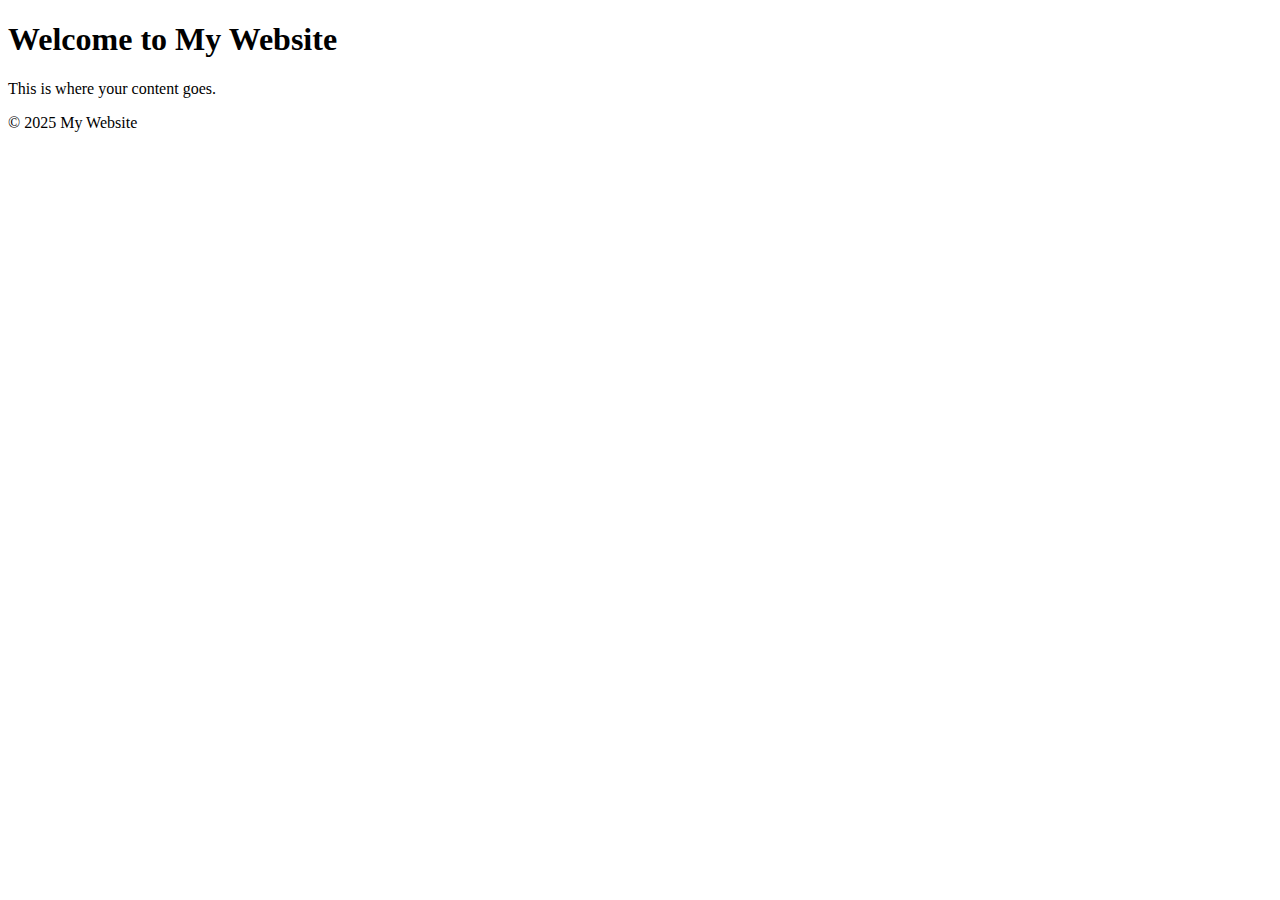
==== index.html @ a4395a50 "Create index.html" ====
<!DOCTYPE html>
<html lang="en">
<head>
    <meta charset="UTF-8">
    <meta name="viewport" content="width=device-width, initial-scale=1.0">
    <title>My Website</title>
    <link rel="stylesheet" href="styles.css">
</head>
<body>
    <header>
        <h1>Welcome to My Website</h1>
    </header>
    <main>
        <p>This is where your content goes.</p>
    </main>
    <footer>
        <p>© 2025 My Website</p>
    </footer>
    <script src="script.js"></script>
</body>
</html>
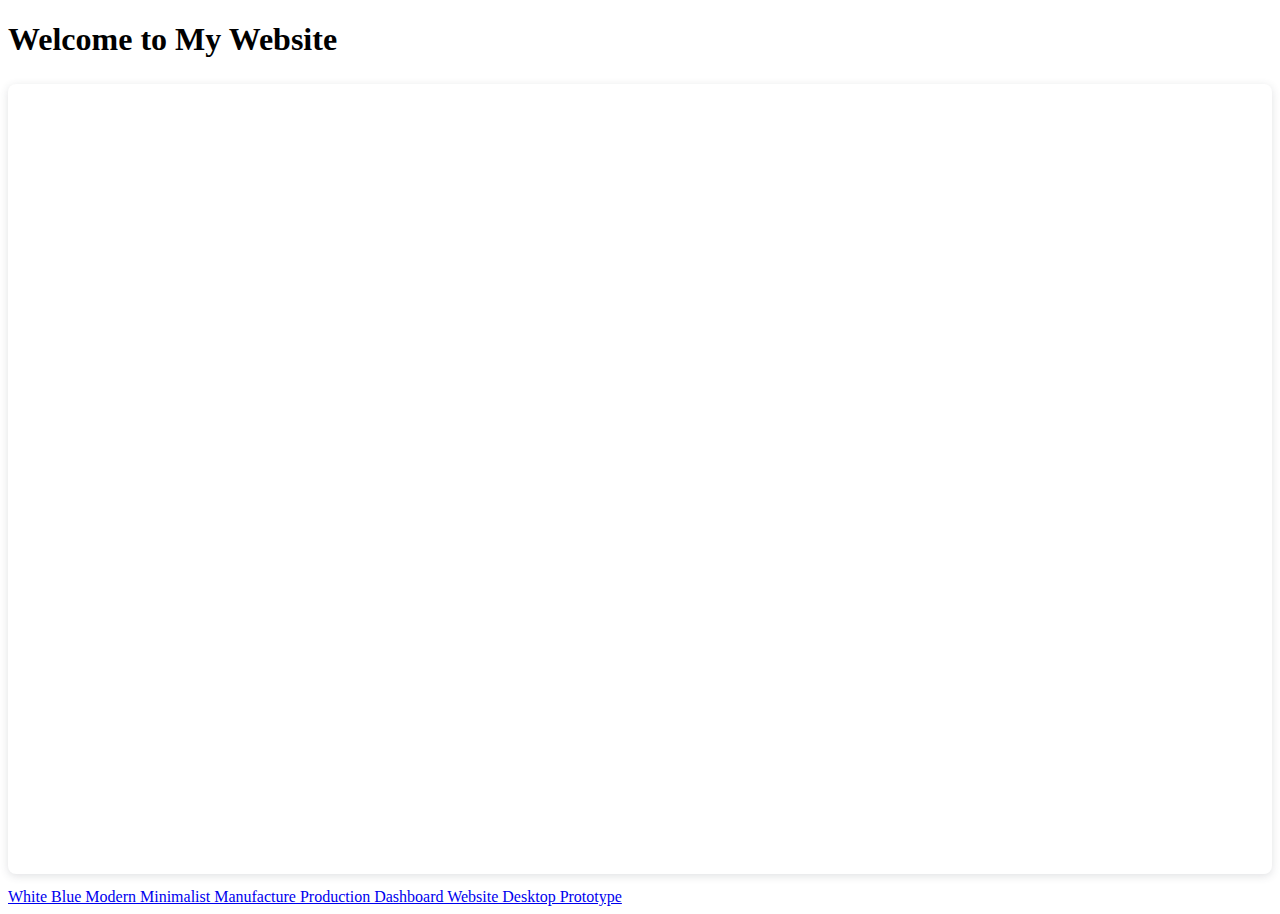
==== commit 5d2eb78a: "Update index.html" ====
--- a/index.html
+++ b/index.html
@@ -3,19 +3,20 @@
 <head>
     <meta charset="UTF-8">
     <meta name="viewport" content="width=device-width, initial-scale=1.0">
-    <title>My Website</title>
-    <link rel="stylesheet" href="styles.css">
+    <title>Canva Embed Example</title>
 </head>
 <body>
     <header>
         <h1>Welcome to My Website</h1>
     </header>
     <main>
-        <p>This is where your content goes.</p>
+        <!-- Canva Embed Starts Here -->
+        <div style="position: relative; width: 100%; height: 0; padding-top: 62.5000%; padding-bottom: 0; box-shadow: 0 2px 8px 0 rgba(63,69,81,0.16); margin-top: 1.6em; margin-bottom: 0.9em; overflow: hidden; border-radius: 8px; will-change: transform;">
+            <iframe loading="lazy" style="position: absolute; width: 100%; height: 100%; top: 0; left: 0; border: none; padding: 0; margin: 0;" src="https://www.canva.com/design/DAGc8rMLm4o/52h2BwH7bLYpospaH7RyiQ/view?embed" allowfullscreen="allowfullscreen" allow="fullscreen">
+            </iframe>
+        </div>
+        <a href="https://www.canva.com/design/DAGc8rMLm4o/52h2BwH7bLYpospaH7RyiQ/view?utm_content=DAGc8rMLm4o&amp;utm_campaign=designshare&amp;utm_medium=embeds&amp;utm_source=link" target="_blank" rel="noopener">White Blue Modern Minimalist Manufacture Production Dashboard Website Desktop Prototype</a>
+        <!-- Canva Embed Ends Here -->
     </main>
-    <footer>
-        <p>© 2025 My Website</p>
-    </footer>
-    <script src="script.js"></script>
 </body>
 </html>
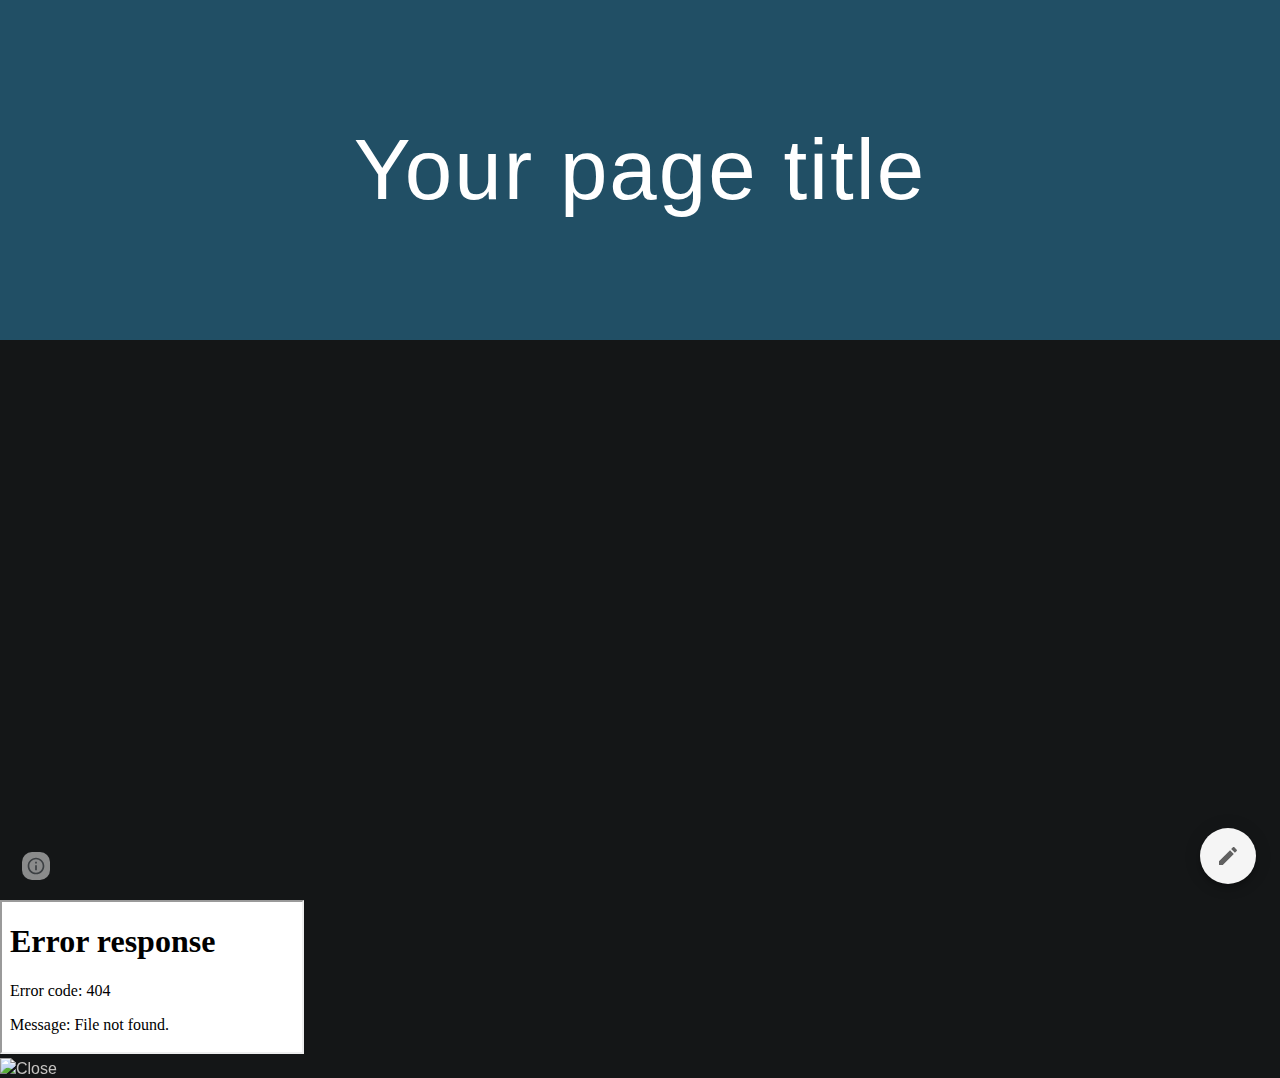
==== commit 50bda7aa: "Add files via upload" ====
--- a/index.html
+++ b/index.html
@@ -1,22 +1,363 @@
 <!DOCTYPE html>
-<html lang="en">
-<head>
-    <meta charset="UTF-8">
-    <meta name="viewport" content="width=device-width, initial-scale=1.0">
-    <title>Canva Embed Example</title>
-</head>
-<body>
-    <header>
-        <h1>Welcome to My Website</h1>
-    </header>
-    <main>
-        <!-- Canva Embed Starts Here -->
-        <div style="position: relative; width: 100%; height: 0; padding-top: 62.5000%; padding-bottom: 0; box-shadow: 0 2px 8px 0 rgba(63,69,81,0.16); margin-top: 1.6em; margin-bottom: 0.9em; overflow: hidden; border-radius: 8px; will-change: transform;">
-            <iframe loading="lazy" style="position: absolute; width: 100%; height: 100%; top: 0; left: 0; border: none; padding: 0; margin: 0;" src="https://www.canva.com/design/DAGc8rMLm4o/52h2BwH7bLYpospaH7RyiQ/view?embed" allowfullscreen="allowfullscreen" allow="fullscreen">
-            </iframe>
-        </div>
-        <a href="https://www.canva.com/design/DAGc8rMLm4o/52h2BwH7bLYpospaH7RyiQ/view?utm_content=DAGc8rMLm4o&amp;utm_campaign=designshare&amp;utm_medium=embeds&amp;utm_source=link" target="_blank" rel="noopener">White Blue Modern Minimalist Manufacture Production Dashboard Website Desktop Prototype</a>
-        <!-- Canva Embed Ends Here -->
-    </main>
-</body>
-</html>
+<!-- saved from url=(0046)https://sites.google.com/view/bactrotrack/home -->
+<html lang="en-GB" itemscope="" itemtype="http://schema.org/WebPage" data-darkreader-mode="dynamic" data-darkreader-scheme="dark" style="--tts-highlight-color: #ffff0066; --tts-underline-color: #ff4000fe;"><head><meta http-equiv="Content-Type" content="text/html; charset=UTF-8"><style class="darkreader darkreader--fallback" media="screen"></style><style class="darkreader darkreader--text" media="screen"></style><style class="darkreader darkreader--invert" media="screen">.jfk-bubble.gtx-bubble, .captcheck_answer_label > input + img, span#closed_text > img[src^="https://www.gstatic.com/images/branding/googlelogo"], span[data-href^="https://www.hcaptcha.com/"] > #icon, img.Wirisformula {
+    filter: invert(100%) hue-rotate(180deg) brightness(85%) contrast(90%) !important;
+}</style><style class="darkreader darkreader--inline" media="screen">[data-darkreader-inline-bgcolor] {
+  background-color: var(--darkreader-inline-bgcolor) !important;
+}
+[data-darkreader-inline-bgimage] {
+  background-image: var(--darkreader-inline-bgimage) !important;
+}
+[data-darkreader-inline-border] {
+  border-color: var(--darkreader-inline-border) !important;
+}
+[data-darkreader-inline-border-bottom] {
+  border-bottom-color: var(--darkreader-inline-border-bottom) !important;
+}
+[data-darkreader-inline-border-left] {
+  border-left-color: var(--darkreader-inline-border-left) !important;
+}
+[data-darkreader-inline-border-right] {
+  border-right-color: var(--darkreader-inline-border-right) !important;
+}
+[data-darkreader-inline-border-top] {
+  border-top-color: var(--darkreader-inline-border-top) !important;
+}
+[data-darkreader-inline-boxshadow] {
+  box-shadow: var(--darkreader-inline-boxshadow) !important;
+}
+[data-darkreader-inline-color] {
+  color: var(--darkreader-inline-color) !important;
+}
+[data-darkreader-inline-fill] {
+  fill: var(--darkreader-inline-fill) !important;
+}
+[data-darkreader-inline-stroke] {
+  stroke: var(--darkreader-inline-stroke) !important;
+}
+[data-darkreader-inline-outline] {
+  outline-color: var(--darkreader-inline-outline) !important;
+}
+[data-darkreader-inline-stopcolor] {
+  stop-color: var(--darkreader-inline-stopcolor) !important;
+}
+[data-darkreader-inline-bg] {
+  background: var(--darkreader-inline-bg) !important;
+}
+[data-darkreader-inline-invert] {
+    filter: invert(100%) hue-rotate(180deg);
+}</style><style class="darkreader darkreader--variables" media="screen">:root {
+   --darkreader-neutral-background: #141617;
+   --darkreader-neutral-text: #c5c3c1;
+   --darkreader-selection-background: #004191;
+   --darkreader-selection-text: #c5c3c1;
+}</style><style class="darkreader darkreader--root-vars" media="screen"></style><style class="darkreader darkreader--user-agent" media="screen">@layer {
+html {
+    background-color: #141617 !important;
+}
+html {
+    color-scheme: dark !important;
+}
+iframe {
+    color-scheme: dark !important;
+}
+html, body {
+    background-color: #141617;
+}
+html, body {
+    border-color: #625b50;
+    color: #c5c3c1;
+}
+a {
+    color: #2b7bd9;
+}
+table {
+    border-color: #474d50;
+}
+mark {
+    color: #c5c3c1;
+}
+::placeholder {
+    color: #979189;
+}
+input:-webkit-autofill,
+textarea:-webkit-autofill,
+select:-webkit-autofill {
+    background-color: #363a00 !important;
+    color: #c5c3c1 !important;
+}
+* {
+    scrollbar-color: #3b3f41 #1b1e1f;
+}
+::selection {
+    background-color: #004191 !important;
+    color: #c5c3c1 !important;
+}
+::-moz-selection {
+    background-color: #004191 !important;
+    color: #c5c3c1 !important;
+}
+}</style><script src="./Home_files/cb=gapi.loaded_0" nonce="" async=""></script><script nonce="">var DOCS_timing={}; DOCS_timing['sl']=new Date().getTime();</script><script nonce="">function _DumpException(e) {throw e;}</script><script data-id="_gd" nonce="">window.WIZ_global_data = {"K1cgmc":"%.@.[null,null,null,[null,1,[1737457175,908734000]],null,0]]","nQyAE":{}};</script><script nonce="">_docs_flag_initialData={"atari-emtpr":false,"atari-eibrm":false,"docs-text-elei":false,"docs-text-usc":true,"atari-bae":false,"docs-text-etsrdpn":false,"docs-text-etsrds":false,"docs-text-endes":false,"docs-text-escpv":true,"docs-text-ecfs":false,"docs-text-edctzs":true,"docs-text-eetxpc":false,"docs-text-eetxp":false,"docs-text-ettctvs":false,"docs-text-ettts":true,"docs-text-escoubs":false,"docs-text-escivs":false,"docs-text-escitrbs":false,"docs-text-ecgvd":false,"docs-text-esbbcts":true,"docs-text-ecvdis":false,"docs-text-elaiabbs":false,"docs-text-eiosmc":false,"docs-text-etb":false,"docs-text-esbefr":false,"docs-text-ipi":false,"docs-etshc":false,"docs-text-tbcb":2.0E7,"docs-efsmsdl":false,"docs-text-etof":false,"docs-text-ehlb":false,"docs-text-epa":true,"docs-text-dwit":false,"docs-text-elawp":false,"docs-eec":false,"docs-ecot":"","docs-text-eusgb":false,"docs-sup":"","umss":false,"docs-dli":false,"docs-liap":"/logImpressions","ilcm":{"eui":"AHKXmL1K7WH6oRpwx0QJb7pIufkXdBkJzbmn__ZrX9h2o1RMPTDygxaShKyQljGiyUlF0FudtOQk","je":1,"sstu":1737574475628323,"si":"CKT-j6uJiosDFXVMqwIdO5MDHg","gsc":null,"ei":[5703839,5704621,5706832,5706836,5707711,5737784,5737800,5738513,5738529,5740798,5740814,5743108,5743124,5747267,5748013,5748029,5752678,5752694,5753313,5753329,5754213,5754229,5758807,5758823,5762243,5762259,5764252,5764268,5765535,5765551,5766761,5766777,5767835,5767851,5773662,5773678,5774331,5774347,5774836,5774852,5776501,5776517,5784931,5784947,5784951,5784967,5791766,5791782,5798980,5798996,14101306,14101502,14101510,14101534,49375314,49375322,49472063,49472071,49622823,49622831,49623173,49623181,49643568,49643576,49644015,49644023,49769337,49769345,49822921,49822929,49823164,49823172,49833462,49833470,49842855,49842863,49924706,49924714,50266222,50266230,50273528,50273536,50297076,50297084,50297426,50297434,50529103,50529111,50561343,50561351,50586962,50586970,70971256,70971264,71035517,71035525,71038255,71038263,71079938,71079946,71085241,71085249,71185170,71185178,71197826,71197834,71238946,71238954,71289146,71289154,71387889,71387897,71411982,71411990,71429507,71429515,71478200,71478208,71478589,71478597,71528417,71528425,71528597,71528605,71530083,71530091,71536699,71536707,71544834,71544842,71545513,71545521,71546425,71546433,71561541,71561549,71573870,71573878,71628154,71628162,71642103,71642111,71652641,71652840,71652848,71658040,71658048,71659813,71659821,71667898,71667906,71689860,71689868,71720760,71721087,71721095,71733083,71733091,71798420,71798436,71798440,71798456,71882106,71882114,71897827,71897835,71960540,71960548,71961126,71961134,94353368,94353376,94390153,94390161,94413607,94413615,94434257,94434265,94502654,94502662,94507744,94507752,94545004,94545012,94597639,94597647,94624865,94624873,94630911,94661802,94661810,94684872,94684880,94692298,94692306,94784571,94784579,94818995,94819000,94819049,94819054,94819459,94819464,94875009,94875017,94904089,94904097,94929210,94929218,94942490,94942498,95065889,95065897,95086191,95086199,95087186,95087194,95087227,95087235,95112873,95112881,95118561,95118569,95135933,95135941,95182369,95182375,95234185,95234871,95234879,95251262,95251270,95270945,95270953,95314802,95314810,95317975,99237681,99237689,99247596,99247604,99265946,99265954,99310979,99310987,99338440,99338448,99368792,99368800,99402331,99402339,99404818,99452336,99452344,99460069,101442805,101442813,101446888,101446896,101488582,101488590,101488823,101488831,101489187,101489195,101519280,101519288,101543430,101543438,101562406,101562414,101617516,101617524,101687117,101687125,101701489,101701497,101705087,101708583,101708591,101754342,101754350,101783430,101783446,101801098,101801106,101875084,101875092,101922739,101922747,101922880,101922888,101939057,101939065,102083074,102083082,102146090,102146095,102385596],"crc":0,"cvi":[]},"docs-ccdil":false,"docs-eil":true,"info_params":{"token":"AHL0AtL8oV0058UHUyOSnK6mNdSiF0GjFA:1737574475562"},"buildLabel":"editors.sites-viewer-frontend_20250114.02_p1","docs-show_debug_info":false,"atari-jefp":"/_/view/jserror","docs-jern":"view","atari-rhpp":"/_/view","docs-ecuach":false,"docs-cclt":2033,"docs-ecci":true,"docs-esi":false,"docs-eatsd":false,"docs-efypr":true,"docs-eyprp":true,"docs-li":"","docs-trgthnt":"","docs-etmhn":false,"docs-thnt":"","docs-hbt":[],"docs-hdet":["nMX17M8pQ0kLUkpsP190WPbQDRJQ","17hED8kG50kLUkpsP190TThQn3DA","BDNZR4PXx0kLUkpsP190SJtNPkYt","Etj5wJCQk0kLUkpsP190NwiL8UMa","xCLbbDUPA0kLUkpsP190XkGJiPUm","2NUkoZehW0kLUkpsP190UUNLiXW9","yuvYtd5590kLUkpsP190Qya5K4UR","ZH4rzt2uk0kLUkpsP190UDkF5Bkq","uQUQhn57A0kLUkpsP190WHoihP41","93w8zoRF70kLUkpsP190TxXbtSeV","fAPatjr1X0kLUkpsP190SaRjNRjw","T4vgqqjK70kLUkpsP190ScPehgAW","JyFR2tYWZ0kLUkpsP190Rn3HzkxT","ufXj7vmeJ0kLUkpsP190QURhvJn2","KFks7UeZ30kLUkpsP190UUMR6cvh","LcTa6EjeC0kLUkpsP190RKgvW5qi","s3UFcjGjt0kLUkpsP190Z45ftWRr","o99ewBQXy0kLUkpsP190Nq2qr6tf","PHVyy5uSS0kLUkpsP190SUsYo8gQ","yZn21akid0iSFTCbiEB0WPiGEST3","h2TtqzmQF0kLUkpsP190YPJiQt7p","MZi9vb5UC0kLUkpsP190ReUhvVjy","dSR6SPjB80kLUkpsP190Y3xHa9qA","Bz6B7VmLu0kLUkpsP190W3FeobP7","AiLoubzsd0kLUkpsP190XtYNPgYT","2J3DVQoVh0kLUkpsP190R5wShSrC","MLmbZasLS0kLUkpsP190YHf6Zjsf","N5u4VeWhx0iSFTCbiEB0VUTNdX6g","XM16tjwrD0iSFTCbiEB0NfzvTeuU","ybYTJk1eD0iSFTCbiEB0QV4rkzSF","TgXar1TSG0iSFTCbiEB0SsXMaKuP","JYfGDkExa0iSFTCbiEB0TTQnEDtH","2i9JBUZ3w0iSFTCbiEB0RytbUoNq","NsVnd81bW0iSFTCbiEB0RhcXEK9M","rTQirATnb0iSFTCbiEB0W5cPcA7D","wNyww2Syr0iSFTCbiEB0Pzsbemba","DVdpfbqGj0iSFTCbiEB0RP4dMdFg","WKN3dsuG20iSFTCbiEB0NtEYhMK7","S5iPRteXX0iSFTCbiEB0YkMazE6h","6hmou1AcB0iSFTCbiEB0R9rZWXdz","wvo4NcLUj0iSFTCbiEB0Tt7mcVxE","HWuSeN2AB0iSFTCbiEB0PoBwHT2F","rTcCMw3BM0mHq3jmV6o0RHeAExRK","HUYzfGVRa0mHq3jmV6o0Uxe2caXK","1XYMmM1Cu0mHq3jmV6o0Z3pEi8xm","xHhMJiXiV0mHq3jmV6o0WB8WinyM","xwSFpxEiU0mHq3jmV6o0PcnvcKmd","4MBkBg26q0mHq3jmV6o0QeKPRMpY","y5g8iW2T80mHq3jmV6o0Nr8SAj4C","W9YRKy3Lb0iSFTCbiEB0Xfs1EfPr","Ed3nhrN8D0iSFTCbiEB0RN4bJ53y","zxDKY7PC10iSFTCbiEB0UDYPJwDZ","bhEyDmbwi0mHq3jmV6o0TngCF1v2","6rKYZ6uHA0mHq3jmV6o0TeDZjgB8","71Deousgx0mHq3jmV6o0WXBQiyzi","P55v8p4Lk0mHq3jmV6o0VjggjHMV","6nr31z9Wv0mERqSGkGf0VhuvAXWC","RLHeYNm410mERqSGkGf0Y817EUFK","vmx68XtfJ0mERqSGkGf0RCUBfsQr","687J7yD1q0mERqSGkGf0RVmMYHo1","qwhWQy8Zi0mERqSGkGf0W2tdypUF","wF8Sk241e0mERqSGkGf0YNtN6gpV","ijUhdx2QN0mERqSGkGf0TSD26iBJ","3iBLaMnuG0mERqSGkGf0VdY8XuLS","cFR77YEGo0iSFTCbiEB0PcMDWjX2","evUYuNCS80mERqSGkGf0Psi8j3Dw","soWncRV7C0mERqSGkGf0PZheXrWA","TvjoiCaar0mERqSGkGf0S9qS5adj","txL54xWLC0mERqSGkGf0XoEGTvCu","ffZmMGtYT0suK1NZr2K0QUxSzEMN","NagbcZWyB0suK1NZr2K0SJmfmJ3n","KMcLKvubv0suK1NZr2K0PLMUJ7zr","pwLDucJZU0ezFcgqx310NgtmYpbV","TCKDVQ6J0Bn3gbW4AcZC0PQKypCa","Z7vabQzZ0Bn3gbW4AcZC0TfvmSab","UUNcLtsso0mERqSGkGf0Uwg2tMZa"],"docs-hunds":false,"docs-hae":"PROD","docs-ehn":false}; _docs_flag_cek= null ; if (window['DOCS_timing']) {DOCS_timing['ifdld']=new Date().getTime();}</script><meta name="viewport" content="width=device-width, initial-scale=1"><meta http-equiv="X-UA-Compatible" content="IE=edge"><meta name="referrer" content="strict-origin-when-cross-origin"><link rel="icon" href="https://ssl.gstatic.com/atari/images/public/favicon.ico"><meta property="og:title" content="Home"><meta property="og:type" content="website"><meta property="og:url" content="https://sites.google.com/view/bactrotrack/home"><meta property="og:description" content="
+"><meta itemprop="name" content="Home"><meta itemprop="description" content="
+"><meta itemprop="url" content="https://sites.google.com/view/bactrotrack/home"><link href="./Home_files/css" rel="stylesheet" nonce=""><link href="./Home_files/css(1)" rel="stylesheet" nonce=""><link rel="stylesheet" href="./Home_files/rs=AGEqA5ksf9XkVDiGyb0pOOVs73UIesC7iw" data-id="_cl" nonce=""><style class="darkreader darkreader--cors" media="screen">.VIpgJd-TzA9Ye-eEGnhe{position:relative;display:-moz-inline-box;display:inline-block}* html .VIpgJd-TzA9Ye-eEGnhe{display:inline}*:first-child+html .VIpgJd-TzA9Ye-eEGnhe{display:inline}article,aside,details,figcaption,figure,footer,header,hgroup,main,nav,section,summary{display:block}audio,canvas,video{display:inline-block}audio:not([controls]){display:none;height:0}[hidden]{display:none}html{font-family:sans-serif;-ms-text-size-adjust:100%;-webkit-text-size-adjust:100%}body{margin:0}a:focus{outline:thin dotted}a:active,a:hover{outline:0}h1{font-size:2em;margin:.67em 0}abbr[title]{border-bottom:1px dotted}b,strong{font-weight:bold}dfn{font-style:italic}hr{box-sizing:content-box;height:0}mark{background:#ff0;color:#000}code,kbd,pre,samp{font-family:monospace,serif;font-size:1em}pre{white-space:pre-wrap}q{quotes:"\201C" "\201D" "\2018" "\2019"}small{font-size:80%}sub,sup{font-size:75%;line-height:0;position:relative;vertical-align:baseline}sup{top:-.5em}sub{bottom:-.25em}img{border:0}svg:not(:root){overflow:hidden}figure{margin:0}fieldset{border:1px solid #c0c0c0;margin:0 2px;padding:.35em .625em .75em}legend{border:0;padding:0}button,input,select,textarea{font-family:inherit;font-size:100%;margin:0}button,input{line-height:normal}button,select{text-transform:none}button,html input[type="button"],input[type="reset"],input[type="submit"]{-webkit-appearance:button;cursor:pointer}button[disabled],html input[disabled]{cursor:default}input[type="checkbox"],input[type="radio"]{box-sizing:border-box;padding:0}input[type="search"]{-webkit-appearance:textfield;box-sizing:content-box}input[type="search"]::-webkit-search-cancel-button,input[type="search"]::-webkit-search-decoration{-webkit-appearance:none}button::-moz-focus-inner,input::-moz-focus-inner{border:0;padding:0}textarea{overflow:auto;vertical-align:top}table{border-collapse:collapse;border-spacing:0}group,row,tile{display:block}.XKSfm-Sx9Kwc,.XKSfm-Sx9Kwc-xJ5Hnf{z-index:110}.haDzEe{--gm3-dialog-z-index:5000!important}html{height:100%}body{height:100%;padding:0}.fktJzd *,.fktJzd *:before,.fktJzd *:after{-webkit-box-sizing:border-box;-webkit-box-sizing:border-box;box-sizing:border-box}.LS81yb,.oKdM2c{width:100%;margin-top:0;margin-bottom:0;max-width:1280px;*zoom:1}.LS81yb{padding-left:5px;padding-right:5px}.JNdkSc,.jXK9ad,.oaCj6d{-webkit-box-sizing:border-box;box-sizing:border-box;display:inline-block;padding-left:0;padding-right:0;position:relative;vertical-align:top;width:100%}.jXK9ad-SmKAyb{width:100%}.vB4mjb{-webkit-box-align:center;-webkit-align-items:center;align-items:center;height:64px;display:-webkit-box;display:-webkit-flex;display:flex;-webkit-box-pack:center;-webkit-justify-content:center;justify-content:center;padding:0 12px;width:100%}.jCzMm{overflow:hidden;overflow-wrap:break-word}@media only screen and (max-width:479px){.vB4mjb{height:48px;padding:0 6px}.vB4mjb.phf0q{-webkit-box-orient:vertical;-webkit-box-direction:normal;-webkit-flex-direction:column;flex-direction:column;height:96px}.jCzMm{margin-top:4px;margin-bottom:12px;overflow:hidden;text-align:center;text-overflow:ellipsis;white-space:nowrap;width:100%}.vKRmoe{margin-bottom:8px}.vB4mjb .vKRmoe{padding-left:0}}.vKRmoe{display:-webkit-box;display:-webkit-flex;display:flex;padding-left:23px}.cc0d9d{-webkit-box-flex:0;-webkit-flex:0;flex:0;position:relative;margin-top:10px;display:-webkit-box;display:-webkit-flex;display:flex;-webkit-box-orient:horizontal;-webkit-box-direction:normal;-webkit-flex-direction:row;flex-direction:row;-webkit-box-pack:center;-webkit-justify-content:center;justify-content:center;-webkit-box-align:center;-webkit-align-items:center;align-items:center}.ZbQFKd{height:10px;width:10px;margin:0 4px;background-color:rgb(189,193,198);border-radius:50%;display:inline-block;-webkit-transition:background-color .6s ease,width .4s ease-in-out,height .4s ease-in-out;transition:background-color .6s ease,width .4s ease-in-out,height .4s ease-in-out}.ZbQFKd.iBBDgd{height:0;width:0;margin:0}.ZbQFKd.qIwn1b{height:8px;width:8px}.ZbQFKd.kshb5{height:6px;width:6px}.dVFkob{-webkit-box-flex:0;-webkit-flex:0 1 1.2em;flex:0 1 1.2em;height:1.2em;overflow:hidden;padding:0 8px;text-align:center;display:-webkit-box;display:-webkit-flex;display:flex;-webkit-box-pack:center;-webkit-justify-content:center;justify-content:center;-webkit-box-orient:vertical;-webkit-box-direction:normal;-webkit-flex-direction:column;flex-direction:column;margin-top:10px;position:relative;font-size:9pt}.Ecdcnc{overflow:hidden;position:relative;text-overflow:ellipsis;white-space:nowrap}.L6cTce{display:none!important}::-webkit-scrollbar{height:16px;overflow:visible;width:16px}::-webkit-scrollbar-button{height:0;width:0}::-webkit-scrollbar-track{background-clip:padding-box;border:solid transparent;border-width:0 0 0 4px}::-webkit-scrollbar-track:horizontal{border-width:4px 0 0}::-webkit-scrollbar-track:hover{background-color:rgba(0,0,0,.05);-webkit-box-shadow:inset 1px 0 0 rgba(0,0,0,.1);box-shadow:inset 1px 0 0 rgba(0,0,0,.1)}::-webkit-scrollbar-track:horizontal:hover{-webkit-box-shadow:inset 0 1px 0 rgba(0,0,0,.1);box-shadow:inset 0 1px 0 rgba(0,0,0,.1)}::-webkit-scrollbar-track:active{background-color:rgba(0,0,0,.05);-webkit-box-shadow:inset 1px 0 0 rgba(0,0,0,.14),inset -1px 0 0 rgba(0,0,0,.07);box-shadow:inset 1px 0 0 rgba(0,0,0,.14),inset -1px 0 0 rgba(0,0,0,.07)}::-webkit-scrollbar-track:horizontal:active{-webkit-box-shadow:inset 0 1px 0 rgba(0,0,0,.14),inset 0 -1px 0 rgba(0,0,0,.07);box-shadow:inset 0 1px 0 rgba(0,0,0,.14),inset 0 -1px 0 rgba(0,0,0,.07)}.tk3N6e-qrhCuc-to915::-webkit-scrollbar-track:hover{background-color:rgba(255,255,255,.1);-webkit-box-shadow:inset 1px 0 0 rgba(255,255,255,.2);box-shadow:inset 1px 0 0 rgba(255,255,255,.2)}.tk3N6e-qrhCuc-to915::-webkit-scrollbar-track:horizontal:hover{-webkit-box-shadow:inset 0 1px 0 rgba(255,255,255,.2);box-shadow:inset 0 1px 0 rgba(255,255,255,.2)}.tk3N6e-qrhCuc-to915::-webkit-scrollbar-track:active{background-color:rgba(255,255,255,.1);-webkit-box-shadow:inset 1px 0 0 rgba(255,255,255,.25),inset -1px 0 0 rgba(255,255,255,.15);box-shadow:inset 1px 0 0 rgba(255,255,255,.25),inset -1px 0 0 rgba(255,255,255,.15)}.tk3N6e-qrhCuc-to915::-webkit-scrollbar-track:horizontal:active{-webkit-box-shadow:inset 0 1px 0 rgba(255,255,255,.25),inset 0 -1px 0 rgba(255,255,255,.15);box-shadow:inset 0 1px 0 rgba(255,255,255,.25),inset 0 -1px 0 rgba(255,255,255,.15)}::-webkit-scrollbar-thumb{background-color:rgba(0,0,0,.2);background-clip:padding-box;border:solid transparent;border-width:1px 1px 1px 6px;min-height:28px;padding:100px 0 0;-webkit-box-shadow:inset 1px 1px 0 rgba(0,0,0,.1),inset 0 -1px 0 rgba(0,0,0,.07);box-shadow:inset 1px 1px 0 rgba(0,0,0,.1),inset 0 -1px 0 rgba(0,0,0,.07)}::-webkit-scrollbar-thumb:horizontal{border-width:6px 1px 1px;padding:0 0 0 100px;-webkit-box-shadow:inset 1px 1px 0 rgba(0,0,0,.1),inset -1px 0 0 rgba(0,0,0,.07);box-shadow:inset 1px 1px 0 rgba(0,0,0,.1),inset -1px 0 0 rgba(0,0,0,.07)}::-webkit-scrollbar-thumb:hover{background-color:rgba(0,0,0,.4);-webkit-box-shadow:inset 1px 1px 1px rgba(0,0,0,.25);box-shadow:inset 1px 1px 1px rgba(0,0,0,.25)}::-webkit-scrollbar-thumb:active{background-color:rgba(0,0,0,.5);-webkit-box-shadow:inset 1px 1px 3px rgba(0,0,0,.35);box-shadow:inset 1px 1px 3px rgba(0,0,0,.35)}.tk3N6e-qrhCuc-to915::-webkit-scrollbar-thumb{background-color:rgba(255,255,255,.3);-webkit-box-shadow:inset 1px 1px 0 rgba(255,255,255,.15),inset 0 -1px 0 rgba(255,255,255,.1);box-shadow:inset 1px 1px 0 rgba(255,255,255,.15),inset 0 -1px 0 rgba(255,255,255,.1)}.tk3N6e-qrhCuc-to915::-webkit-scrollbar-thumb:horizontal{-webkit-box-shadow:inset 1px 1px 0 rgba(255,255,255,.15),inset -1px 0 0 rgba(255,255,255,.1);box-shadow:inset 1px 1px 0 rgba(255,255,255,.15),inset -1px 0 0 rgba(255,255,255,.1)}.tk3N6e-qrhCuc-to915::-webkit-scrollbar-thumb:hover{background-color:rgba(255,255,255,.6);-webkit-box-shadow:inset 1px 1px 1px rgba(255,255,255,.37);box-shadow:inset 1px 1px 1px rgba(255,255,255,.37)}.tk3N6e-qrhCuc-to915::-webkit-scrollbar-thumb:active{background-color:rgba(255,255,255,.75);-webkit-box-shadow:inset 1px 1px 3px rgba(255,255,255,.5);box-shadow:inset 1px 1px 3px rgba(255,255,255,.5)}.tk3N6e-qrhCuc-xTH6G::-webkit-scrollbar-track{border-width:0 1px 0 6px}.tk3N6e-qrhCuc-xTH6G::-webkit-scrollbar-track:horizontal{border-width:6px 0 1px}.tk3N6e-qrhCuc-xTH6G::-webkit-scrollbar-track:hover{background-color:rgba(0,0,0,.035);-webkit-box-shadow:inset 1px 1px 0 rgba(0,0,0,.14),inset -1px -1px 0 rgba(0,0,0,.07);box-shadow:inset 1px 1px 0 rgba(0,0,0,.14),inset -1px -1px 0 rgba(0,0,0,.07)}.tk3N6e-qrhCuc-xTH6G.tk3N6e-qrhCuc-to915::-webkit-scrollbar-track:hover{background-color:rgba(255,255,255,.07);-webkit-box-shadow:inset 1px 1px 0 rgba(255,255,255,.25),inset -1px -1px 0 rgba(255,255,255,.15);box-shadow:inset 1px 1px 0 rgba(255,255,255,.25),inset -1px -1px 0 rgba(255,255,255,.15)}.tk3N6e-qrhCuc-xTH6G::-webkit-scrollbar-thumb{border-width:0 1px 0 6px}.tk3N6e-qrhCuc-xTH6G::-webkit-scrollbar-thumb:horizontal{border-width:6px 0 1px}::-webkit-scrollbar-corner{background:transparent}body::-webkit-scrollbar-track-piece{background-clip:padding-box;background-color:#f5f5f5;border:solid #fff;border-width:0 0 0 3px;-webkit-box-shadow:inset 1px 0 0 rgba(0,0,0,.14),inset -1px 0 0 rgba(0,0,0,.07);box-shadow:inset 1px 0 0 rgba(0,0,0,.14),inset -1px 0 0 rgba(0,0,0,.07)}body::-webkit-scrollbar-track-piece:horizontal{border-width:3px 0 0;-webkit-box-shadow:inset 0 1px 0 rgba(0,0,0,.14),inset 0 -1px 0 rgba(0,0,0,.07);box-shadow:inset 0 1px 0 rgba(0,0,0,.14),inset 0 -1px 0 rgba(0,0,0,.07)}body::-webkit-scrollbar-thumb{border-width:1px 1px 1px 5px}body::-webkit-scrollbar-thumb:horizontal{border-width:5px 1px 1px}body::-webkit-scrollbar-corner{background-clip:padding-box;background-color:#f5f5f5;border:solid #fff;border-width:3px 0 0 3px;-webkit-box-shadow:inset 1px 1px 0 rgba(0,0,0,.14);box-shadow:inset 1px 1px 0 rgba(0,0,0,.14)}html{font-size:16px}ul,ul ul{list-style-type:square}.yaqOZd,.IFuOkc{background-size:cover;display:table;position:relative;table-layout:fixed;width:100%}@media only screen and (max-width:767px){.yaqOZd,.IFuOkc{padding-bottom:0;padding-top:0}}@media only screen and (min-width:768px){.yaqOZd:not(.LB7kq):not(.WxWicb){padding-bottom:1.5rem;padding-top:1.5rem}}.yaqOZd::before,.IFuOkc::before,.IFuOkc::after,.zfr3Q::before,.baZpAe::before{bottom:0;content:"";display:none;left:0;pointer-events:none;position:absolute;right:0;top:0}.nyKByd .IFuOkc::before{background-color:rgb(33,33,33);opacity:0;display:block}.tpmmCb .IFuOkc::before{background-color:rgb(255,255,255);opacity:0;display:block}.IFuOkc{display:table-cell;height:100%;left:0;pointer-events:none;position:absolute;top:0;width:100%}.WFZZBb .jXK9ad{vertical-align:middle}.cJgDec .aw5Odc,.cJgDec .dhtgD:hover,.cJgDec .dhtgD:visited{color:inherit}.LB7kq .aw5Odc,.LB7kq .dhtgD:hover,.LB7kq .dhtgD:visited{color:inherit}.mYVXT{display:table-cell;vertical-align:middle;width:100%}.nku4ae{max-width:1184px;margin:auto}.nku4ae.U5PNae{max-width:752px;margin:auto}.zfr3Q{-webkit-font-variant-ligatures:none;font-variant-ligatures:none;margin:0;outline:none;position:relative}.zfr3Q[dir=rtl]{text-align:right}.TMjjoe:not(.TYR86d){display:block}.qM9fHf{background-color:rgba(0,0,0,.06);font-family:"Source Code Pro","monospace";font-weight:400}.s1gOZb{background-color:rgba(0,0,0,.06);border:1px solid rgba(255,255,255,.12);border-radius:3px;margin:12px 0 0 0;padding:5px}.FVr0A code{font-family:"Source Code Pro","monospace"}.zfr3Q.FVr0A{line-height:1.4;margin:0}.yaqOZd .zfr3Q:first-child,.zfr3Q:first-child,.BKnRcf:first-child,.UVNKR:first-child,.n8H08c .TYR86d:first-child{margin-top:0;padding-top:0}.yaqOZd .aP9Z7e:first-child+.zfr3Q,.aP9Z7e:first-child+.zfr3Q{margin-top:0;padding-top:0}.yaqOZd .aP9Z7e:first-child,.aP9Z7e:first-child{margin-bottom:0}.yaqOZd .zfr3Q:last-child,.zfr3Q:last-child,.BKnRcf:last-child,.UVNKR:last-child,.n8H08c .TYR86d:last-child{margin-bottom:0;padding-bottom:0}.n8H08c{padding-left:20px}.n8H08c,.n8H08c .n8H08c,.n8H08c .TYR86d{margin:6px 0 0 0}.zfr3Q{text-decoration:inherit;color:inherit;font-size:inherit;font-style:inherit;font-weight:inherit}.dhtgD{color:inherit;font-size:inherit;font-style:inherit;font-weight:inherit;text-decoration:underline}.aw5Odc{color:inherit}.dhtgD.rXJpyf,.dhtgD.rXJpyf:hover{color:inherit}a.chg4Jd:focus{outline:0;box-shadow:0 0 0 2px rgb(66,133,244),0 0 0 3px rgba(255,255,255,.8)}a.chg4Jd.HB1eCd-X3SwIb-hSRGPd:focus,a.chg4Jd.HB1eCd-X3SwIb-hSRGPd-di8rgd-KBDgbd:focus{box-shadow:none}a.HB1eCd-X3SwIb-hSRGPd-di8rgd-KBDgbd{padding:2px;margin:-2px}a.HB1eCd-X3SwIb-hSRGPd-di8rgd-KBDgbd:focus{border:1px dashed;padding:1px}a.HB1eCd-X3SwIb-hSRGPd{padding:2px!important;margin:-2px -2px -2px 4px}a.HB1eCd-X3SwIb-hSRGPd:focus{border:1px dashed;padding:1px!important}::-webkit-scrollbar{-webkit-border-radius:100px;background-color:rgba(0,0,0,0);width:9px}::-webkit-scrollbar-thumb{-webkit-border-radius:100px;background:rgba(0,0,0,.2)}::-webkit-scrollbar-thumb:hover{-webkit-border-radius:100px;background:rgba(0,0,0,.35)}::-webkit-scrollbar-thumb:active{-webkit-border-radius:4px;background:rgba(0,0,0,.45)}.Zjiec::before,.YTv4We::before,.j10yRb::before{bottom:0;content:"";display:none;left:0;pointer-events:none;position:absolute;right:0;top:0}.PsKE7e,.I35ICb>a{color:inherit;font-size:inherit;font-style:inherit;font-weight:inherit}.PsKE7e,.I35ICb>a{text-decoration:inherit}.IKA38e{padding-right:12px}.I35ICb{position:relative}.hDrhEe{padding-left:12px;vertical-align:middle}.aJHbb{cursor:pointer;overflow:hidden}.aJHbb:focus{outline:0}.JzO0Vc{width:250px}.jYxBte{list-style-type:none;margin:0;padding:0}.jYxBte ul{list-style-type:none;padding-left:0}.PsKE7e,.aJHbb{display:block;position:relative;text-overflow:ellipsis;white-space:nowrap}.Zjiec{cursor:pointer;position:relative;text-decoration:none;z-index:20}.Zjiec>span{color:inherit;display:block;outline:none;overflow:hidden;position:relative;text-overflow:ellipsis}.YTv4We{color:white;cursor:pointer;height:55px;outline:none;padding:16px 12px;width:48px}.YTv4We::before{height:32px;left:8px;top:12px;width:32px}.j10yRb{bottom:50%;cursor:pointer;display:inline-block;height:24px;left:-36px;outline:none;padding-left:12px;position:absolute;-webkit-transform:translateY(50%);transform:translateY(50%);vertical-align:middle;width:36px}.j10yRb::before{left:12px}.YTv4We.chg4Jd:focus::before,.j10yRb.chg4Jd:focus::before{color:white;display:block;border-style:solid;border-width:1px}.ZXW7w{opacity:.26}.wFCWne{-webkit-transition:-webkit-transform .45s cubic-bezier(.4,0,.2,1);transition:-webkit-transform .45s cubic-bezier(.4,0,.2,1);transition:transform .45s cubic-bezier(.4,0,.2,1);transition:transform .45s cubic-bezier(.4,0,.2,1),-webkit-transform .45s cubic-bezier(.4,0,.2,1);height:24px;width:24px}.hlJH0,.HBu6N,.cLAGQe{-webkit-transition:-webkit-transform .45s cubic-bezier(.4,0,.2,1);transition:-webkit-transform .45s cubic-bezier(.4,0,.2,1);transition:transform .45s cubic-bezier(.4,0,.2,1);transition:transform .45s cubic-bezier(.4,0,.2,1),-webkit-transform .45s cubic-bezier(.4,0,.2,1)}.wFCWne path.HBu6N.o0iVae{-webkit-transition:all 0.45s cubic-bezier(0.4,0,0.2,1),opacity 0.45s 0.45s;transition:all 0.45s cubic-bezier(0.4,0,0.2,1),opacity 0.45s 0.45s}.wFCWne.o0iVae{-webkit-transform:rotate(90deg);transform:rotate(90deg)}.o0iVae .hlJH0{-webkit-transform:rotate(45deg) translate(0,5px);transform:rotate(45deg) translate(0,5px)}.o0iVae .HBu6N{-webkit-transform:rotate(135deg);transform:rotate(135deg);opacity:0}.o0iVae .cLAGQe{-webkit-transform:rotate(135deg) translate(0,-5px);transform:rotate(135deg) translate(0,-5px)}.JzO0Vc{-webkit-transition:left .5s cubic-bezier(0.4,0,0.2,1);transition:left .5s cubic-bezier(0.4,0,0.2,1);-webkit-transition-delay:.125s;transition-delay:.125s;left:-100%;padding-top:56px}.JzO0Vc.jsnVQ{-webkit-transition-delay:0s;transition-delay:0s;-webkit-transition:left .5s cubic-bezier(0.4,0,0.2,1);transition:left .5s cubic-bezier(0.4,0,0.2,1);left:0}.IKA38e{-webkit-transition:left 0s 0.5s,opacity 0.375s 0.125s cubic-bezier(0.4,0,1,1);transition:left 0s 0.5s,opacity 0.375s 0.125s cubic-bezier(0.4,0,1,1);left:-32px;opacity:0;padding-left:36px}.JzO0Vc .IKA38e.r8s4j-R6PoUb{padding-left:36px}.JzO0Vc .IKA38e.r8s4j-ibL1re{padding-left:56px}.JzO0Vc .IKA38e.r8s4j-c5RTEf{padding-left:76px}.JzO0Vc .IKA38e.r8s4j-II5mzb{padding-left:96px}.JzO0Vc .IKA38e.r8s4j-wNfPc{padding-left:116px}.baH5ib .hDrhEe{padding-left:4px}.baH5ib .j10yRb{left:-32px}.jsnVQ .IKA38e{-webkit-transition:left 0.375s cubic-bezier(0.4,0,1,1),opacity 0.375s cubic-bezier(0.4,0,1,1);transition:left 0.375s cubic-bezier(0.4,0,1,1),opacity 0.375s cubic-bezier(0.4,0,1,1);-webkit-transition-delay:1.125s;transition-delay:1.125s;left:0;opacity:1}.jsnVQ .jYxBte>li:nth-child(1) .IKA38e{-webkit-transition-delay:.125s;transition-delay:.125s}.jsnVQ .jYxBte>li:nth-child(2) .IKA38e{-webkit-transition-delay:.175s;transition-delay:.175s}.jsnVQ .jYxBte>li:nth-child(3) .IKA38e{-webkit-transition-delay:.225s;transition-delay:.225s}.jsnVQ .jYxBte>li:nth-child(4) .IKA38e{-webkit-transition-delay:.275s;transition-delay:.275s}.jsnVQ .jYxBte>li:nth-child(5) .IKA38e{-webkit-transition-delay:.325s;transition-delay:.325s}.jsnVQ .jYxBte>li:nth-child(6) .IKA38e{-webkit-transition-delay:.375s;transition-delay:.375s}.jsnVQ .jYxBte>li:nth-child(7) .IKA38e{-webkit-transition-delay:.425s;transition-delay:.425s}.jsnVQ .jYxBte>li:nth-child(8) .IKA38e{-webkit-transition-delay:.475s;transition-delay:.475s}.jsnVQ .jYxBte>li:nth-child(9) .IKA38e{-webkit-transition-delay:.525s;transition-delay:.525s}.jsnVQ .jYxBte>li:nth-child(10) .IKA38e{-webkit-transition-delay:.575s;transition-delay:.575s}.jsnVQ .jYxBte>li:nth-child(11) .IKA38e{-webkit-transition-delay:.625s;transition-delay:.625s}.jsnVQ .jYxBte>li:nth-child(12) .IKA38e{-webkit-transition-delay:.675s;transition-delay:.675s}.jsnVQ .jYxBte>li:nth-child(13) .IKA38e{-webkit-transition-delay:.725s;transition-delay:.725s}.jsnVQ .jYxBte>li:nth-child(14) .IKA38e{-webkit-transition-delay:.775s;transition-delay:.775s}.jsnVQ .jYxBte>li:nth-child(15) .IKA38e{-webkit-transition-delay:.825s;transition-delay:.825s}.jsnVQ .jYxBte>li:nth-child(16) .IKA38e{-webkit-transition-delay:.875s;transition-delay:.875s}.jsnVQ .jYxBte>li:nth-child(17) .IKA38e{-webkit-transition-delay:.925s;transition-delay:.925s}.jsnVQ .jYxBte>li:nth-child(18) .IKA38e{-webkit-transition-delay:.975s;transition-delay:.975s}.jsnVQ .jYxBte>li:nth-child(19) .IKA38e{-webkit-transition-delay:1.025s;transition-delay:1.025s}.jsnVQ .jYxBte>li:nth-child(20) .IKA38e{-webkit-transition-delay:1.075s;transition-delay:1.075s}.oGuwee{overflow:hidden;position:relative}.VcS63b{-webkit-transition:margin-top .25s cubic-bezier(0.4,0,0.2,1);transition:margin-top .25s cubic-bezier(0.4,0,0.2,1)}.dvmRw{height:24px;width:24px}.K4B8Y,.MrYMx{-webkit-transition:-webkit-transform .25s cubic-bezier(.4,0,.2,1);transition:-webkit-transform .25s cubic-bezier(.4,0,.2,1);transition:transform .25s cubic-bezier(.4,0,.2,1);transition:transform .25s cubic-bezier(.4,0,.2,1),-webkit-transform .25s cubic-bezier(.4,0,.2,1)}svg.FWGjId .K4B8Y{-webkit-transform:rotate(-90deg);transform:rotate(-90deg)}svg.FWGjId .MrYMx{-webkit-transform:rotate(90deg);transform:rotate(90deg)}.Fpy8Db .hDrhEe{white-space:normal}.hDrhEe.HlqNPb.chg4Jd:focus{box-shadow:inset 0 0 0 1px rgba(255,255,255,.8),inset 0 0 0 3px rgb(66,133,244)}.PxsaWe{cursor:not-allowed}.WbHktd{cursor:default}.VsJjtf{display:inline-block;max-width:300px;overflow:visible;position:relative;text-align:left;-webkit-transition:opacity 0ms .3s;transition:opacity 0ms .3s;vertical-align:middle;white-space:nowrap}.RPRy1e .IKA38e{left:0;opacity:1;padding-left:32px}.RPRy1e .oGuwee .IKA38e{padding-left:48px}.jgXgSe{display:inline-block;max-width:240px;position:relative;vertical-align:top}.mBHtvb{cursor:pointer;display:inline-block;margin-left:3px;outline:none;overflow:hidden;padding-left:4px;padding-right:2px;vertical-align:top}.mBHtvb>svg{height:12px;-webkit-transform:scale(2);transform:scale(2);vertical-align:middle;width:12px}.T7RySe .oGuwee{list-style-type:none}.oXBWEc:not([more-menu-item]){margin:0;padding:0}.eWDljc{box-shadow:0 0 10px rgba(0,0,0,.55)}.ZmrVpf{display:none}.RPRy1e .G95ACe.IKA38e{padding-left:32px}.G95ACe .j10yRb{display:none}.G95ACe .aJHbb{opacity:.7}.ijMPi{-webkit-transition:height .3s;transition:height .3s;overflow:hidden}.ijMPi .PsKE7e{-webkit-transition:padding-left .3s;transition:padding-left .3s}.PMD4Hd{display:none}.Qrrb5{display:inline-block;overflow:hidden;padding:10px 12px;vertical-align:middle}.Qrrb5>div{display:inline-block;vertical-align:top}.rgLkl{background-color:transparent;cursor:default;display:inline-block;height:2px;position:relative;vertical-align:middle;width:2px}li.VsJjtf:nth-last-child(2) .rgLkl{display:none}.RPRy1e{border-radius:2px;left:-28px;overflow-y:auto;padding:8px 0;position:absolute;width:240px}.RM9ulf{visibility:hidden;position:fixed;z-index:5000;color:#fff;pointer-events:none}.RM9ulf.catR2e{max-width:90%;max-height:90%}.R8qYlc{-webkit-border-radius:2px;border-radius:2px;background-color:rgba(97,97,97,0.902);position:absolute;left:0;width:100%;height:100%;opacity:0;-webkit-transform:scale(0,0.5);-webkit-transform:scale(0,0.5);transform:scale(0,0.5);-webkit-transform-origin:inherit;-webkit-transform-origin:inherit;transform-origin:inherit}.AZnilc{display:block;position:relative;font-size:10px;font-weight:500;padding:5px 8px 6px;opacity:0}.RM9ulf.qs41qe .R8qYlc{opacity:1;-webkit-transform:scale(1,1);-webkit-transform:scale(1,1);transform:scale(1,1)}.RM9ulf.catR2e .AZnilc{word-wrap:break-word}.RM9ulf.qs41qe .AZnilc{opacity:1}.RM9ulf.AXm5jc .AZnilc{font-size:14px;padding:8px 16px}.RM9ulf.u5lFJe{-webkit-transition-property:-webkit-transform;-webkit-transition-property:-webkit-transform;transition-property:-webkit-transform;-webkit-transition-property:transform;transition-property:transform;-webkit-transition-property:transform,-webkit-transform;transition-property:transform,-webkit-transform;-webkit-transition-duration:200ms;-webkit-transition-duration:200ms;transition-duration:200ms;-webkit-transition-timing-function:cubic-bezier(0.24,1,0.32,1);-webkit-transition-timing-function:cubic-bezier(0.24,1,0.32,1);transition-timing-function:cubic-bezier(0.24,1,0.32,1)}.RM9ulf.u5lFJe .R8qYlc{-webkit-transition-property:opacity,-webkit-transform;-webkit-transition-property:opacity,-webkit-transform;transition-property:opacity,-webkit-transform;-webkit-transition-property:opacity,transform;transition-property:opacity,transform;-webkit-transition-property:opacity,transform,-webkit-transform;transition-property:opacity,transform,-webkit-transform;-webkit-transition-duration:50ms,200ms;-webkit-transition-duration:50ms,200ms;transition-duration:50ms,200ms;-webkit-transition-timing-function:linear,cubic-bezier(0.24,1,0.32,1);-webkit-transition-timing-function:linear,cubic-bezier(0.24,1,0.32,1);transition-timing-function:linear,cubic-bezier(0.24,1,0.32,1)}.RM9ulf.u5lFJe .AZnilc{-webkit-transition-property:opacity;-webkit-transition-property:opacity;transition-property:opacity;-webkit-transition-duration:150ms;-webkit-transition-duration:150ms;transition-duration:150ms;-webkit-transition-delay:50ms;-webkit-transition-delay:50ms;transition-delay:50ms;-webkit-transition-timing-function:cubic-bezier(0,0,0.6,1);-webkit-transition-timing-function:cubic-bezier(0,0,0.6,1);transition-timing-function:cubic-bezier(0,0,0.6,1)}.RM9ulf.xCxor{-webkit-transition-property:opacity;-webkit-transition-property:opacity;transition-property:opacity;-webkit-transition-duration:70ms;-webkit-transition-duration:70ms;transition-duration:70ms;-webkit-transition-delay:0ms;-webkit-transition-delay:0ms;transition-delay:0ms;-webkit-transition-timing-function:linear;-webkit-transition-timing-function:linear;transition-timing-function:linear}.NBxL9e{-webkit-transition:opacity 0.15s cubic-bezier(0.4,0,0.2,1) 0.15s;transition:opacity 0.15s cubic-bezier(0.4,0,0.2,1) 0.15s;background-color:rgba(0,0,0,.5);bottom:0;left:0;opacity:0;position:fixed;right:0;top:0;z-index:5000}.NBxL9e.iWO5td{-webkit-transition:opacity 0.05s cubic-bezier(0.4,0,0.2,1);transition:opacity 0.05s cubic-bezier(0.4,0,0.2,1);opacity:1}.QSj8ac{-webkit-box-align:center;box-align:center;-webkit-align-items:center;align-items:center;display:-webkit-box;display:-webkit-flex;display:flex;-webkit-box-orient:vertical;box-orient:vertical;-webkit-flex-direction:column;flex-direction:column;bottom:0;left:0;padding:0 5%;position:absolute;right:0;top:0;transition:-webkit-transform .4s cubic-bezier(0.4,0,0.2,1);-webkit-transition:-webkit-transform .4s cubic-bezier(0.4,0,0.2,1);-webkit-transition:transform .4s cubic-bezier(0.4,0,0.2,1);transition:transform .4s cubic-bezier(0.4,0,0.2,1);-webkit-transition:transform .4s cubic-bezier(0.4,0,0.2,1),-webkit-transform .4s cubic-bezier(0.4,0,0.2,1);transition:transform .4s cubic-bezier(0.4,0,0.2,1),-webkit-transform .4s cubic-bezier(0.4,0,0.2,1)}.bJHJLe,.C40Us{display:block;height:3em}.pdYghb>.bJHJLe,.pdYghb>.C40Us{-webkit-box-flex:1;box-flex:1;-webkit-flex-grow:1;flex-grow:1}.Inn9w{-webkit-flex-shrink:1;flex-shrink:1;max-height:100%}.Inn9w:focus{outline:none}@-webkit-keyframes quantumWizBoxInkSpread{0%{-webkit-transform:translate(-50%,-50%) scale(0.2);-webkit-transform:translate(-50%,-50%) scale(0.2);transform:translate(-50%,-50%) scale(0.2)}to{-webkit-transform:translate(-50%,-50%) scale(2.2);-webkit-transform:translate(-50%,-50%) scale(2.2);transform:translate(-50%,-50%) scale(2.2)}}@keyframes quantumWizBoxInkSpread{0%{-webkit-transform:translate(-50%,-50%) scale(0.2);-webkit-transform:translate(-50%,-50%) scale(0.2);transform:translate(-50%,-50%) scale(0.2)}to{-webkit-transform:translate(-50%,-50%) scale(2.2);-webkit-transform:translate(-50%,-50%) scale(2.2);transform:translate(-50%,-50%) scale(2.2)}}@-webkit-keyframes quantumWizIconFocusPulse{0%{-webkit-transform:translate(-50%,-50%) scale(1.5);-webkit-transform:translate(-50%,-50%) scale(1.5);transform:translate(-50%,-50%) scale(1.5);opacity:0}to{-webkit-transform:translate(-50%,-50%) scale(2);-webkit-transform:translate(-50%,-50%) scale(2);transform:translate(-50%,-50%) scale(2);opacity:1}}@keyframes quantumWizIconFocusPulse{0%{-webkit-transform:translate(-50%,-50%) scale(1.5);-webkit-transform:translate(-50%,-50%) scale(1.5);transform:translate(-50%,-50%) scale(1.5);opacity:0}to{-webkit-transform:translate(-50%,-50%) scale(2);-webkit-transform:translate(-50%,-50%) scale(2);transform:translate(-50%,-50%) scale(2);opacity:1}}@-webkit-keyframes quantumWizRadialInkSpread{0%{-webkit-transform:scale(1.5);-webkit-transform:scale(1.5);transform:scale(1.5);opacity:0}to{-webkit-transform:scale(2.5);-webkit-transform:scale(2.5);transform:scale(2.5);opacity:1}}@keyframes quantumWizRadialInkSpread{0%{-webkit-transform:scale(1.5);-webkit-transform:scale(1.5);transform:scale(1.5);opacity:0}to{-webkit-transform:scale(2.5);-webkit-transform:scale(2.5);transform:scale(2.5);opacity:1}}@-webkit-keyframes quantumWizRadialInkFocusPulse{0%{-webkit-transform:scale(2);-webkit-transform:scale(2);transform:scale(2);opacity:0}to{-webkit-transform:scale(2.5);-webkit-transform:scale(2.5);transform:scale(2.5);opacity:1}}@keyframes quantumWizRadialInkFocusPulse{0%{-webkit-transform:scale(2);-webkit-transform:scale(2);transform:scale(2);opacity:0}to{-webkit-transform:scale(2.5);-webkit-transform:scale(2.5);transform:scale(2.5);opacity:1}}.O0WRkf{-webkit-user-select:none;-webkit-transition:background .2s .1s;transition:background .2s .1s;border:0;-webkit-border-radius:3px;border-radius:3px;cursor:pointer;display:inline-block;font-size:14px;font-weight:500;min-width:4em;outline:none;overflow:hidden;position:relative;text-align:center;text-transform:uppercase;-webkit-tap-highlight-color:transparent;z-index:0}.A9jyad{font-size:13px;line-height:16px}.zZhnYe{-webkit-transition:box-shadow .28s cubic-bezier(0.4,0,0.2,1);transition:box-shadow .28s cubic-bezier(0.4,0,0.2,1);background:#dfdfdf;-webkit-box-shadow:0px 2px 2px 0px rgba(0,0,0,.14),0px 3px 1px -2px rgba(0,0,0,.12),0px 1px 5px 0px rgba(0,0,0,.2);box-shadow:0px 2px 2px 0px rgba(0,0,0,.14),0px 3px 1px -2px rgba(0,0,0,.12),0px 1px 5px 0px rgba(0,0,0,.2)}.zZhnYe.qs41qe{-webkit-transition:box-shadow .28s cubic-bezier(0.4,0,0.2,1);transition:box-shadow .28s cubic-bezier(0.4,0,0.2,1);-webkit-transition:background .8s;transition:background .8s;-webkit-box-shadow:0px 8px 10px 1px rgba(0,0,0,.14),0px 3px 14px 2px rgba(0,0,0,.12),0px 5px 5px -3px rgba(0,0,0,.2);box-shadow:0px 8px 10px 1px rgba(0,0,0,.14),0px 3px 14px 2px rgba(0,0,0,.12),0px 5px 5px -3px rgba(0,0,0,.2)}.e3Duub,.e3Duub a,.e3Duub a:hover,.e3Duub a:link,.e3Duub a:visited{background:#4285f4;color:#fff}.HQ8yf,.HQ8yf a{color:#4285f4}.UxubU,.UxubU a{color:#fff}.ZFr60d{position:absolute;top:0;right:0;bottom:0;left:0;background-color:transparent}.O0WRkf.u3bW4e .ZFr60d{background-color:rgba(0,0,0,.12)}.UxubU.u3bW4e .ZFr60d{background-color:rgba(255,255,255,.3)}.e3Duub.u3bW4e .ZFr60d{background-color:rgba(0,0,0,0.122)}.HQ8yf.u3bW4e .ZFr60d{background-color:rgba(66,133,244,.15)}.Vwe4Vb{-webkit-transform:translate(-50%,-50%) scale(0);transform:translate(-50%,-50%) scale(0);-webkit-transition:opacity .2s ease,visibility 0s ease .2s,-webkit-transform 0s ease .2s;-webkit-transition:opacity .2s ease,visibility 0s ease .2s,transform 0s ease .2s;transition:opacity .2s ease,visibility 0s ease .2s,transform 0s ease .2s;-webkit-transition:opacity .2s ease,visibility 0s ease .2s,transform 0s ease .2s,-webkit-transform 0s ease .2s;transition:opacity .2s ease,visibility 0s ease .2s,transform 0s ease .2s,-webkit-transform 0s ease .2s;-webkit-transition:opacity .2s ease,visibility 0s ease .2s,-webkit-transform 0s ease .2s;transition:opacity .2s ease,visibility 0s ease .2s,-webkit-transform 0s ease .2s;-webkit-background-size:cover;background-size:cover;left:0;opacity:0;pointer-events:none;position:absolute;top:0;visibility:hidden}.O0WRkf.qs41qe .Vwe4Vb{-webkit-transform:translate(-50%,-50%) scale(2.2);transform:translate(-50%,-50%) scale(2.2);opacity:1;visibility:visible}.O0WRkf.qs41qe.M9Bg4d .Vwe4Vb{transition:-webkit-transform 0.3s cubic-bezier(0,0,0.2,1),opacity .2s cubic-bezier(0,0,0.2,1);-webkit-transition:opacity .2s cubic-bezier(0,0,0.2,1),-webkit-transform 0.3s cubic-bezier(0,0,0.2,1);-webkit-transition:opacity .2s cubic-bezier(0,0,0.2,1),-webkit-transform 0.3s cubic-bezier(0,0,0.2,1);transition:opacity .2s cubic-bezier(0,0,0.2,1),-webkit-transform 0.3s cubic-bezier(0,0,0.2,1);-webkit-transition:transform 0.3s cubic-bezier(0,0,0.2,1),opacity .2s cubic-bezier(0,0,0.2,1);transition:transform 0.3s cubic-bezier(0,0,0.2,1),opacity .2s cubic-bezier(0,0,0.2,1);-webkit-transition:transform 0.3s cubic-bezier(0,0,0.2,1),opacity .2s cubic-bezier(0,0,0.2,1),-webkit-transform 0.3s cubic-bezier(0,0,0.2,1);transition:transform 0.3s cubic-bezier(0,0,0.2,1),opacity .2s cubic-bezier(0,0,0.2,1),-webkit-transform 0.3s cubic-bezier(0,0,0.2,1)}.O0WRkf.j7nIZb .Vwe4Vb{-webkit-transform:translate(-50%,-50%) scale(2.2);transform:translate(-50%,-50%) scale(2.2);visibility:visible}.oG5Srb .Vwe4Vb,.zZhnYe .Vwe4Vb{background-image:radial-gradient(circle farthest-side,rgba(0,0,0,.12),rgba(0,0,0,.12) 80%,rgba(0,0,0,0) 100%)}.HQ8yf .Vwe4Vb{background-image:radial-gradient(circle farthest-side,rgba(66,133,244,.25),rgba(66,133,244,.25) 80%,rgba(66,133,244,0) 100%)}.e3Duub .Vwe4Vb{background-image:radial-gradient(circle farthest-side,#3367d6,#3367d6 80%,rgba(51,103,214,0) 100%)}.UxubU .Vwe4Vb{background-image:radial-gradient(circle farthest-side,rgba(255,255,255,.3),rgba(255,255,255,.3) 80%,rgba(255,255,255,0) 100%)}.O0WRkf.RDPZE{-webkit-box-shadow:none;box-shadow:none;color:rgba(68,68,68,0.502);cursor:default;fill:rgba(68,68,68,0.502)}.zZhnYe.RDPZE{background:rgba(153,153,153,.1)}.UxubU.RDPZE{color:rgba(255,255,255,0.502);fill:rgba(255,255,255,0.502)}.UxubU.zZhnYe.RDPZE{background:rgba(204,204,204,.1)}.CwaK9{position:relative}.RveJvd{display:inline-block;margin:.5em}.mUbCce{-webkit-user-select:none;-webkit-transition:background .3s;transition:background .3s;border:0;-webkit-border-radius:50%;border-radius:50%;cursor:pointer;display:inline-block;-webkit-flex-shrink:0;-webkit-flex-shrink:0;flex-shrink:0;height:48px;outline:none;overflow:hidden;position:relative;text-align:center;-webkit-tap-highlight-color:transparent;width:48px;z-index:0}.mUbCce>.TpQm9d{height:48px;width:48px}.mUbCce.u3bW4e,.mUbCce.qs41qe,.mUbCce.j7nIZb{-webkit-transform:translateZ(0);-webkit-mask-image:-webkit-radial-gradient(circle,white 100%,black 100%)}.YYBxpf{-webkit-border-radius:0;border-radius:0;overflow:visible}.YYBxpf.u3bW4e,.YYBxpf.qs41qe,.YYBxpf.j7nIZb{-webkit-mask-image:none}.fKz7Od{color:rgba(0,0,0,.54);fill:rgba(0,0,0,.54)}.p9Nwte{color:rgba(255,255,255,.75);fill:rgba(255,255,255,.75)}.fKz7Od.u3bW4e{background-color:rgba(0,0,0,.12)}.p9Nwte.u3bW4e{background-color:rgba(204,204,204,.25)}.YYBxpf.u3bW4e{background-color:transparent}.VTBa7b{-webkit-transform:translate(-50%,-50%) scale(0);transform:translate(-50%,-50%) scale(0);-webkit-transition:opacity .2s ease,visibility 0s ease .2s,-webkit-transform 0s ease .2s;-webkit-transition:opacity .2s ease,visibility 0s ease .2s,transform 0s ease .2s;transition:opacity .2s ease,visibility 0s ease .2s,transform 0s ease .2s;-webkit-transition:opacity .2s ease,visibility 0s ease .2s,transform 0s ease .2s,-webkit-transform 0s ease .2s;transition:opacity .2s ease,visibility 0s ease .2s,transform 0s ease .2s,-webkit-transform 0s ease .2s;-webkit-transition:opacity .2s ease,visibility 0s ease .2s,-webkit-transform 0s ease .2s;transition:opacity .2s ease,visibility 0s ease .2s,-webkit-transform 0s ease .2s;-webkit-background-size:cover;background-size:cover;left:0;opacity:0;pointer-events:none;position:absolute;top:0;visibility:hidden}.YYBxpf.u3bW4e .VTBa7b{-webkit-animation:quantumWizIconFocusPulse .7s infinite alternate;animation:quantumWizIconFocusPulse .7s infinite alternate;height:100%;left:50%;top:50%;width:100%;visibility:visible}.mUbCce.qs41qe .VTBa7b{-webkit-transform:translate(-50%,-50%) scale(2.2);transform:translate(-50%,-50%) scale(2.2);opacity:1;visibility:visible}.mUbCce.qs41qe.M9Bg4d .VTBa7b{transition:-webkit-transform 0.3s cubic-bezier(0,0,0.2,1),opacity .2s cubic-bezier(0,0,0.2,1);-webkit-transition:opacity .2s cubic-bezier(0,0,0.2,1),-webkit-transform 0.3s cubic-bezier(0,0,0.2,1);-webkit-transition:opacity .2s cubic-bezier(0,0,0.2,1),-webkit-transform 0.3s cubic-bezier(0,0,0.2,1);transition:opacity .2s cubic-bezier(0,0,0.2,1),-webkit-transform 0.3s cubic-bezier(0,0,0.2,1);-webkit-transition:transform 0.3s cubic-bezier(0,0,0.2,1),opacity .2s cubic-bezier(0,0,0.2,1);transition:transform 0.3s cubic-bezier(0,0,0.2,1),opacity .2s cubic-bezier(0,0,0.2,1);-webkit-transition:transform 0.3s cubic-bezier(0,0,0.2,1),opacity .2s cubic-bezier(0,0,0.2,1),-webkit-transform 0.3s cubic-bezier(0,0,0.2,1);transition:transform 0.3s cubic-bezier(0,0,0.2,1),opacity .2s cubic-bezier(0,0,0.2,1),-webkit-transform 0.3s cubic-bezier(0,0,0.2,1)}.mUbCce.j7nIZb .VTBa7b{-webkit-transform:translate(-50%,-50%) scale(2.2);transform:translate(-50%,-50%) scale(2.2);visibility:visible}.fKz7Od .VTBa7b{background-image:radial-gradient(circle farthest-side,rgba(0,0,0,.12),rgba(0,0,0,.12) 80%,rgba(0,0,0,0) 100%)}.p9Nwte .VTBa7b{background-image:radial-gradient(circle farthest-side,rgba(204,204,204,.25),rgba(204,204,204,.25) 80%,rgba(204,204,204,0) 100%)}.mUbCce.RDPZE{color:rgba(0,0,0,.26);fill:rgba(0,0,0,.26);cursor:default}.p9Nwte.RDPZE{color:rgba(255,255,255,0.502);fill:rgba(255,255,255,0.502)}.xjKiLb{position:relative;top:50%}.xjKiLb>span{display:inline-block;position:relative}.I7OXgf{-webkit-box-align:stretch;box-align:stretch;-webkit-align-items:stretch;align-items:stretch;display:-webkit-box;display:-webkit-flex;display:flex;-webkit-box-orient:vertical;box-orient:vertical;-webkit-flex-direction:column;flex-direction:column;box-shadow:0 1px 3px 0 rgba(60,64,67,.3),0 4px 8px 3px rgba(60,64,67,.15);background-color:#fff;-webkit-border-radius:8px;border-radius:8px;max-width:24em;outline:1px solid transparent;overflow:hidden;position:relative;transition:-webkit-transform .225s cubic-bezier(0,0,0.2,1);-webkit-transition:-webkit-transform .225s cubic-bezier(0,0,0.2,1);-webkit-transition:transform .225s cubic-bezier(0,0,0.2,1);transition:transform .225s cubic-bezier(0,0,0.2,1);-webkit-transition:transform .225s cubic-bezier(0,0,0.2,1),-webkit-transform .225s cubic-bezier(0,0,0.2,1);transition:transform .225s cubic-bezier(0,0,0.2,1),-webkit-transform .225s cubic-bezier(0,0,0.2,1)}.I7OXgf.HVo9if{width:256px}.I7OXgf.GKheFe{max-width:100%;width:400px}.I7OXgf.TcAFyb{max-width:100%;width:544px}.xiutKc .I7OXgf{padding:0}.I7OXgf.kdCdqc{transition:-webkit-transform .15s cubic-bezier(0.4,0,1,1);-webkit-transition:-webkit-transform .15s cubic-bezier(0.4,0,1,1);-webkit-transition:transform .15s cubic-bezier(0.4,0,1,1);transition:transform .15s cubic-bezier(0.4,0,1,1);-webkit-transition:transform .15s cubic-bezier(0.4,0,1,1),-webkit-transform .15s cubic-bezier(0.4,0,1,1);transition:transform .15s cubic-bezier(0.4,0,1,1),-webkit-transform .15s cubic-bezier(0.4,0,1,1)}.ZEeHrd.CAwICe{-webkit-transform:scale(0.8);-webkit-transform:scale(0.8);transform:scale(0.8)}.ZEeHrd.kdCdqc{-webkit-transform:scale(0.9);-webkit-transform:scale(0.9);transform:scale(0.9)}.l8mKC.CAwICe,.l8mKC.kdCdqc{-webkit-transform:translateY(50%);-webkit-transform:translateY(50%);transform:translateY(50%)}.TsMwdd.CAwICe{-webkit-transform:scale(0.8) translateY(100%);-webkit-transform:scale(0.8) translateY(100%);transform:scale(0.8) translateY(100%)}.uBdAJe>.bJHJLe,.uBdAJe>.C40Us,.fwQRxe>.bJHJLe{-webkit-box-flex:1;box-flex:1;-webkit-flex-grow:1;flex-grow:1}.fwQRxe>.C40Us{-webkit-box-flex:2;box-flex:2;-webkit-flex-grow:2;flex-grow:2}.rzobpc>.bJHJLe{-webkit-box-flex:0;box-flex:0;-webkit-flex-grow:0;flex-grow:0}.rzobpc>.C40Us,.obqKJf>.bJHJLe{-webkit-box-flex:1;box-flex:1;-webkit-flex-grow:1;flex-grow:1}.obqKJf>.I7OXgf{-webkit-box-flex:2;box-flex:2;-webkit-flex-grow:2;flex-grow:2}.obqKJf>.C40Us{-webkit-box-flex:1;box-flex:1;-webkit-flex-grow:1;flex-grow:1}.xiutKc{-webkit-box-align:stretch;box-align:stretch;-webkit-align-items:stretch;align-items:stretch;padding:0}.xiutKc>.I7OXgf{-webkit-box-flex:2;box-flex:2;-webkit-flex-grow:2;flex-grow:2;-webkit-border-radius:0;border-radius:0;left:0;max-width:100%;right:0}.xiutKc>.C40Us,.xiutKc>.bJHJLe{-webkit-box-flex:0;box-flex:0;-webkit-flex-grow:0;flex-grow:0;height:0}.df5yGe{display:-webkit-box;display:-webkit-flex;display:flex;-webkit-flex-shrink:0;flex-shrink:0;font-family:"Google Sans",Roboto,Arial,sans-serif;font-size:16px;font-weight:500;letter-spacing:.1px;line-height:24px}.VhQQpd .df5yGe{padding-bottom:0}.xiutKc .df5yGe{display:none}.feojCc{font-family:"Google Sans",Roboto,Arial,sans-serif;font-size:16px;font-weight:500;letter-spacing:.1px;line-height:24px;-webkit-flex-shrink:0;flex-shrink:0;box-pack:justify;-webkit-box-pack:justify;-webkit-justify-content:space-between;justify-content:space-between;background-color:#fff;border-bottom:#dadce0 1px solid;color:#3c4043;display:none}.xiutKc .feojCc{display:-webkit-box;display:-webkit-flex;display:flex}.Shk6y{-webkit-box-flex:1;box-flex:1;-webkit-flex-grow:1;flex-grow:1;-webkit-flex-shrink:1;flex-shrink:1;margin:18px 24px 16px 24px;min-width:0;word-wrap:break-word}.Shk6y.Gx4dqb{text-align:center}.feojCc .Shk6y{margin:16px}.feojCc .Shk6y.irNx2b{margin-left:0}.feojCc .b9xlif{display:none}.jFptUc{display:-webkit-box;display:-webkit-flex;display:-webkit-box;display:-webkit-flex;display:flex}.df5yGe .jFptUc{display:none}.NFUcsb .ORmQmd{float:right;margin-right:4px;margin-top:4px}.UYUfn{-webkit-box-flex:2;box-flex:2;-webkit-flex-grow:2;flex-grow:2;-webkit-flex-shrink:2;flex-shrink:2;font-family:Roboto,Arial,sans-serif;font-size:14px;font-weight:400;letter-spacing:.2px;line-height:20px;display:block;outline:none;overflow-y:auto;padding:0 24px}.fNxzgd .UYUfn{padding-top:20px}.Niudaf .UYUfn{padding-bottom:24px}.xiutKc .UYUfn{padding:16px}.OE6hId{display:-webkit-box;display:-webkit-flex;display:flex;-webkit-flex-shrink:0;flex-shrink:0;box-pack:end;-webkit-box-pack:end;-webkit-justify-content:flex-end;justify-content:flex-end;line-height:0;padding:16px 8px 8px 24px}.xiutKc .OE6hId{display:none}.jzUkrb{box-pack:end;-webkit-box-pack:end;-webkit-justify-content:flex-end;justify-content:flex-end;display:none}.xiutKc .jzUkrb{-webkit-box-align:center;box-align:center;-webkit-align-items:center;align-items:center;display:-webkit-box;display:-webkit-flex;display:flex;margin:0 16px}.ARrCac.O0WRkf.C0oVfc,.OE6hId .O0WRkf.C0oVfc{min-width:64px}.ARrCac+.ARrCac{margin-left:8px}.feojCc .ORmQmd{-webkit-align-self:center;-webkit-align-self:center;align-self:center;margin:0 4px;position:initial}.iOct6d{margin-top:8px}.hvREyb{-webkit-box-align:center;-webkit-align-items:center;-webkit-align-items:center;align-items:center;display:-webkit-box;display:-webkit-flex;display:-webkit-box;display:-webkit-flex;display:flex;-webkit-box-pack:center;-webkit-justify-content:center;-webkit-justify-content:center;justify-content:center}.VnX4Cd .wnIM7,.VnX4Cd .XGSlvc{display:-webkit-box;display:-webkit-flex;display:-webkit-box;display:-webkit-flex;display:flex;-webkit-box-flex:1;-webkit-flex-grow:1;-webkit-box-flex:1;box-flex:1;-webkit-flex-grow:1;flex-grow:1;min-width:0}.VfPpkd-Sx9Kwc .VfPpkd-P5QLlc{background-color:#fff;background-color:var(--mdc-theme-surface,#fff)}.VfPpkd-Sx9Kwc .VfPpkd-IE5DDf,.VfPpkd-Sx9Kwc .VfPpkd-P5QLlc-GGAcbc{background-color:rgba(0,0,0,.32)}.VfPpkd-Sx9Kwc .VfPpkd-k2Wrsb{color:rgba(0,0,0,.87)}.VfPpkd-Sx9Kwc .VfPpkd-cnG4Wd{color:rgba(0,0,0,.6)}.VfPpkd-Sx9Kwc .VfPpkd-zMU9ub{color:#000;color:var(--mdc-theme-on-surface,#000)}.VfPpkd-Sx9Kwc .VfPpkd-zMU9ub .VfPpkd-Bz112c-Jh9lGc::before,.VfPpkd-Sx9Kwc .VfPpkd-zMU9ub .VfPpkd-Bz112c-Jh9lGc::after{background-color:#000;background-color:var(--mdc-ripple-color,var(--mdc-theme-on-surface,#000))}.VfPpkd-Sx9Kwc .VfPpkd-zMU9ub:hover .VfPpkd-Bz112c-Jh9lGc::before,.VfPpkd-Sx9Kwc .VfPpkd-zMU9ub.VfPpkd-ksKsZd-XxIAqe-OWXEXe-ZmdkE .VfPpkd-Bz112c-Jh9lGc::before{opacity:.04;opacity:var(--mdc-ripple-hover-opacity,.04)}.VfPpkd-Sx9Kwc .VfPpkd-zMU9ub.VfPpkd-ksKsZd-mWPk3d-OWXEXe-AHe6Kc-XpnDCe .VfPpkd-Bz112c-Jh9lGc::before,.VfPpkd-Sx9Kwc .VfPpkd-zMU9ub:not(.VfPpkd-ksKsZd-mWPk3d):focus .VfPpkd-Bz112c-Jh9lGc::before{-webkit-transition-duration:75ms;transition-duration:75ms;opacity:.12;opacity:var(--mdc-ripple-focus-opacity,.12)}.VfPpkd-Sx9Kwc .VfPpkd-zMU9ub:not(.VfPpkd-ksKsZd-mWPk3d) .VfPpkd-Bz112c-Jh9lGc::after{-webkit-transition:opacity .15s linear;transition:opacity .15s linear}.VfPpkd-Sx9Kwc .VfPpkd-zMU9ub:not(.VfPpkd-ksKsZd-mWPk3d):active .VfPpkd-Bz112c-Jh9lGc::after{-webkit-transition-duration:75ms;transition-duration:75ms;opacity:.12;opacity:var(--mdc-ripple-press-opacity,.12)}.VfPpkd-Sx9Kwc .VfPpkd-zMU9ub.VfPpkd-ksKsZd-mWPk3d{--mdc-ripple-fg-opacity:var(--mdc-ripple-press-opacity,0.12)}.VfPpkd-Sx9Kwc.VfPpkd-Sx9Kwc-OWXEXe-s2gQvd .VfPpkd-k2Wrsb,.VfPpkd-Sx9Kwc.VfPpkd-Sx9Kwc-OWXEXe-s2gQvd .VfPpkd-T0kwCb,.VfPpkd-Sx9Kwc.VfPpkd-Sx9Kwc-OWXEXe-s2gQvd.VfPpkd-Sx9Kwc-XuHpsb-clz4Ic-yePe5c .VfPpkd-T0kwCb{border-color:rgba(0,0,0,.12)}.VfPpkd-Sx9Kwc.VfPpkd-Sx9Kwc-OWXEXe-s2gQvd .VfPpkd-k2Wrsb{border-bottom:1px solid rgba(0,0,0,.12);margin-bottom:0}.VfPpkd-Sx9Kwc.VfPpkd-Sx9Kwc-XuHpsb-clz4Ic-tJHJj.VfPpkd-Sx9Kwc-OWXEXe-n9oEIb .VfPpkd-oclYLd{box-shadow:0 3px 1px -2px rgba(0,0,0,.2),0 2px 2px 0 rgba(0,0,0,.14),0 1px 5px 0 rgba(0,0,0,.12)}.VfPpkd-Sx9Kwc .VfPpkd-P5QLlc{border-radius:4px;border-radius:var(--mdc-shape-medium,4px)}.VfPpkd-P5QLlc{box-shadow:0 11px 15px -7px rgba(0,0,0,.2),0 24px 38px 3px rgba(0,0,0,.14),0 9px 46px 8px rgba(0,0,0,.12)}.VfPpkd-k2Wrsb{-moz-osx-font-smoothing:grayscale;-webkit-font-smoothing:antialiased;font-family:Roboto,sans-serif;font-family:var(--mdc-typography-headline6-font-family,var(--mdc-typography-font-family,Roboto,sans-serif));font-size:1.25rem;font-size:var(--mdc-typography-headline6-font-size,1.25rem);line-height:2rem;line-height:var(--mdc-typography-headline6-line-height,2rem);font-weight:500;font-weight:var(--mdc-typography-headline6-font-weight,500);letter-spacing:.0125em;letter-spacing:var(--mdc-typography-headline6-letter-spacing,.0125em);text-decoration:inherit;-webkit-text-decoration:var(--mdc-typography-headline6-text-decoration,inherit);text-decoration:var(--mdc-typography-headline6-text-decoration,inherit);text-transform:inherit;text-transform:var(--mdc-typography-headline6-text-transform,inherit)}.VfPpkd-cnG4Wd{-moz-osx-font-smoothing:grayscale;-webkit-font-smoothing:antialiased;font-family:Roboto,sans-serif;font-family:var(--mdc-typography-body1-font-family,var(--mdc-typography-font-family,Roboto,sans-serif));font-size:1rem;font-size:var(--mdc-typography-body1-font-size,1rem);line-height:1.5rem;line-height:var(--mdc-typography-body1-line-height,1.5rem);font-weight:400;font-weight:var(--mdc-typography-body1-font-weight,400);letter-spacing:.03125em;letter-spacing:var(--mdc-typography-body1-letter-spacing,.03125em);text-decoration:inherit;-webkit-text-decoration:var(--mdc-typography-body1-text-decoration,inherit);text-decoration:var(--mdc-typography-body1-text-decoration,inherit);text-transform:inherit;text-transform:var(--mdc-typography-body1-text-transform,inherit)}.VfPpkd-Sx9Kwc,.VfPpkd-IE5DDf{position:fixed;top:0;left:0;-webkit-box-align:center;-webkit-align-items:center;align-items:center;-webkit-box-pack:center;-webkit-justify-content:center;justify-content:center;box-sizing:border-box;width:100%;height:100%}.VfPpkd-Sx9Kwc{display:none;z-index:7;z-index:var(--mdc-dialog-z-index,7)}.VfPpkd-Sx9Kwc .VfPpkd-cnG4Wd{padding:20px 24px 20px 24px}.VfPpkd-Sx9Kwc .VfPpkd-P5QLlc{min-width:280px}@media (max-width:592px){.VfPpkd-Sx9Kwc .VfPpkd-P5QLlc{max-width:calc(100vw - 32px)}}@media (min-width:592px){.VfPpkd-Sx9Kwc .VfPpkd-P5QLlc{max-width:560px}}.VfPpkd-Sx9Kwc .VfPpkd-P5QLlc{max-height:calc(100% - 32px)}.VfPpkd-Sx9Kwc.VfPpkd-Sx9Kwc-OWXEXe-n9oEIb .VfPpkd-P5QLlc{max-width:none}@media (max-width:960px){.VfPpkd-Sx9Kwc.VfPpkd-Sx9Kwc-OWXEXe-n9oEIb .VfPpkd-P5QLlc{max-height:560px;width:560px}.VfPpkd-Sx9Kwc.VfPpkd-Sx9Kwc-OWXEXe-n9oEIb .VfPpkd-P5QLlc .VfPpkd-zMU9ub-suEOdc-sM5MNb{position:relative;right:-12px}}@media (max-width:720px) and (max-width:672px){.VfPpkd-Sx9Kwc.VfPpkd-Sx9Kwc-OWXEXe-n9oEIb .VfPpkd-P5QLlc{width:calc(100vw - 112px)}}@media (max-width:720px) and (min-width:672px){.VfPpkd-Sx9Kwc.VfPpkd-Sx9Kwc-OWXEXe-n9oEIb .VfPpkd-P5QLlc{width:560px}}@media (max-width:720px) and (max-height:720px){.VfPpkd-Sx9Kwc.VfPpkd-Sx9Kwc-OWXEXe-n9oEIb .VfPpkd-P5QLlc{max-height:calc(100vh - 160px)}}@media (max-width:720px) and (min-height:720px){.VfPpkd-Sx9Kwc.VfPpkd-Sx9Kwc-OWXEXe-n9oEIb .VfPpkd-P5QLlc{max-height:560px}}@media (max-width:720px){.VfPpkd-Sx9Kwc.VfPpkd-Sx9Kwc-OWXEXe-n9oEIb .VfPpkd-P5QLlc .VfPpkd-zMU9ub-suEOdc-sM5MNb{position:relative;right:-12px}}@media (max-width:600px),(max-width:720px) and (max-height:400px),(min-width:720px) and (max-height:400px){.VfPpkd-Sx9Kwc.VfPpkd-Sx9Kwc-OWXEXe-n9oEIb .VfPpkd-P5QLlc{height:100%;max-height:100vh;max-width:100vw;width:100vw;border-radius:0}.VfPpkd-Sx9Kwc.VfPpkd-Sx9Kwc-OWXEXe-n9oEIb .VfPpkd-P5QLlc .VfPpkd-zMU9ub-suEOdc-sM5MNb{position:relative;-webkit-box-ordinal-group:0;-webkit-order:-1;order:-1;left:-12px}.VfPpkd-Sx9Kwc.VfPpkd-Sx9Kwc-OWXEXe-n9oEIb .VfPpkd-P5QLlc .VfPpkd-oclYLd{padding:0 16px 9px;-webkit-box-pack:start;-webkit-justify-content:flex-start;justify-content:flex-start}.VfPpkd-Sx9Kwc.VfPpkd-Sx9Kwc-OWXEXe-n9oEIb .VfPpkd-P5QLlc .VfPpkd-k2Wrsb{margin-left:-8px}}@media (min-width:960px){.VfPpkd-Sx9Kwc.VfPpkd-Sx9Kwc-OWXEXe-n9oEIb .VfPpkd-P5QLlc{width:calc(100vw - 400px)}.VfPpkd-Sx9Kwc.VfPpkd-Sx9Kwc-OWXEXe-n9oEIb .VfPpkd-P5QLlc .VfPpkd-zMU9ub-suEOdc-sM5MNb{position:relative;right:-12px}}.VfPpkd-Sx9Kwc.VfPpkd-IE5DDf-OWXEXe-L6cTce .VfPpkd-IE5DDf{opacity:0}.VfPpkd-IE5DDf{opacity:0;z-index:-1}.VfPpkd-wzTsW{display:-webkit-box;display:-webkit-flex;display:flex;-webkit-box-orient:horizontal;-webkit-box-direction:normal;-webkit-flex-direction:row;flex-direction:row;-webkit-box-align:center;-webkit-align-items:center;align-items:center;-webkit-justify-content:space-around;justify-content:space-around;box-sizing:border-box;height:100%;opacity:0;pointer-events:none}.VfPpkd-P5QLlc{position:relative;display:-webkit-box;display:-webkit-flex;display:flex;-webkit-box-orient:vertical;-webkit-box-direction:normal;-webkit-flex-direction:column;flex-direction:column;-webkit-box-flex:0;-webkit-flex-grow:0;flex-grow:0;-webkit-flex-shrink:0;flex-shrink:0;box-sizing:border-box;max-width:100%;max-height:100%;pointer-events:auto;overflow-y:auto;outline:0;-webkit-transform:scale(.8);transform:scale(.8)}.VfPpkd-P5QLlc .VfPpkd-BFbNVe-bF1uUb{width:100%;height:100%;top:0;left:0}[dir=rtl] .VfPpkd-P5QLlc,.VfPpkd-P5QLlc[dir=rtl]{text-align:right}@media (-ms-high-contrast:active),screen and (forced-colors:active){.VfPpkd-P5QLlc{outline:2px solid windowText}}.VfPpkd-P5QLlc::before{position:absolute;box-sizing:border-box;width:100%;height:100%;top:0;left:0;border:2px solid transparent;border-radius:inherit;content:"";pointer-events:none}@media screen and (forced-colors:active){.VfPpkd-P5QLlc::before{border-color:CanvasText}}@media screen and (-ms-high-contrast:active),screen and (-ms-high-contrast:none){.VfPpkd-P5QLlc::before{content:none}}.VfPpkd-k2Wrsb{display:block;margin-top:0;position:relative;-webkit-flex-shrink:0;flex-shrink:0;box-sizing:border-box;margin:0 0 1px;padding:0 24px 9px}.VfPpkd-k2Wrsb::before{display:inline-block;width:0;height:40px;content:"";vertical-align:0}[dir=rtl] .VfPpkd-k2Wrsb,.VfPpkd-k2Wrsb[dir=rtl]{text-align:right}.VfPpkd-Sx9Kwc-OWXEXe-s2gQvd .VfPpkd-k2Wrsb{margin-bottom:1px;padding-bottom:15px}.VfPpkd-Sx9Kwc-OWXEXe-n9oEIb .VfPpkd-oclYLd{-webkit-box-align:baseline;-webkit-align-items:baseline;align-items:baseline;border-bottom:1px solid transparent;display:-webkit-inline-box;display:-webkit-inline-flex;display:inline-flex;-webkit-box-pack:justify;-webkit-justify-content:space-between;justify-content:space-between;padding:0 24px 9px;z-index:1}@media screen and (forced-colors:active){.VfPpkd-Sx9Kwc-OWXEXe-n9oEIb .VfPpkd-oclYLd{border-bottom-color:CanvasText}}.VfPpkd-Sx9Kwc-OWXEXe-n9oEIb .VfPpkd-oclYLd .VfPpkd-zMU9ub-suEOdc-sM5MNb{position:relative;right:-12px}.VfPpkd-Sx9Kwc-OWXEXe-n9oEIb .VfPpkd-k2Wrsb{margin-bottom:0;padding:0;border-bottom:0}.VfPpkd-Sx9Kwc-OWXEXe-n9oEIb.VfPpkd-Sx9Kwc-OWXEXe-s2gQvd .VfPpkd-k2Wrsb{border-bottom:0;margin-bottom:0}.VfPpkd-Sx9Kwc-OWXEXe-n9oEIb .VfPpkd-zMU9ub-suEOdc-sM5MNb{top:5px}.VfPpkd-Sx9Kwc-OWXEXe-n9oEIb.VfPpkd-Sx9Kwc-OWXEXe-s2gQvd .VfPpkd-T0kwCb{border-top:1px solid transparent}@media screen and (forced-colors:active){.VfPpkd-Sx9Kwc-OWXEXe-n9oEIb.VfPpkd-Sx9Kwc-OWXEXe-s2gQvd .VfPpkd-T0kwCb{border-top-color:CanvasText}}.VfPpkd-Sx9Kwc-OWXEXe-n9oEIb-OWXEXe-diJVc .VfPpkd-zMU9ub-suEOdc-sM5MNb{margin-top:4px}.VfPpkd-Sx9Kwc-OWXEXe-n9oEIb-OWXEXe-diJVc.VfPpkd-Sx9Kwc-OWXEXe-s2gQvd .VfPpkd-zMU9ub-suEOdc-sM5MNb{margin-top:0}.VfPpkd-cnG4Wd{-webkit-box-flex:1;-webkit-flex-grow:1;flex-grow:1;box-sizing:border-box;margin:0;overflow:auto}.VfPpkd-cnG4Wd>:first-child{margin-top:0}.VfPpkd-cnG4Wd>:last-child{margin-bottom:0}.VfPpkd-k2Wrsb+.VfPpkd-cnG4Wd,.VfPpkd-oclYLd+.VfPpkd-cnG4Wd{padding-top:0}.VfPpkd-Sx9Kwc-OWXEXe-s2gQvd .VfPpkd-k2Wrsb+.VfPpkd-cnG4Wd{padding-top:8px;padding-bottom:8px}.VfPpkd-cnG4Wd .VfPpkd-StrnGf-rymPhb:first-child:last-child{padding:6px 0 0}.VfPpkd-Sx9Kwc-OWXEXe-s2gQvd .VfPpkd-cnG4Wd .VfPpkd-StrnGf-rymPhb:first-child:last-child{padding:0}.VfPpkd-T0kwCb{display:-webkit-box;display:-webkit-flex;display:flex;position:relative;-webkit-flex-shrink:0;flex-shrink:0;-webkit-flex-wrap:wrap;flex-wrap:wrap;-webkit-box-align:center;-webkit-align-items:center;align-items:center;-webkit-box-pack:end;-webkit-justify-content:flex-end;justify-content:flex-end;box-sizing:border-box;min-height:52px;margin:0;padding:8px;border-top:1px solid transparent}@media screen and (forced-colors:active){.VfPpkd-T0kwCb{border-top-color:CanvasText}}.VfPpkd-Sx9Kwc-OWXEXe-eu7FSc .VfPpkd-T0kwCb{-webkit-box-orient:vertical;-webkit-box-direction:normal;-webkit-flex-direction:column;flex-direction:column;-webkit-box-align:end;-webkit-align-items:flex-end;align-items:flex-end}.VfPpkd-M1klYe{margin-left:8px;margin-right:0;max-width:100%;text-align:right}[dir=rtl] .VfPpkd-M1klYe,.VfPpkd-M1klYe[dir=rtl]{margin-left:0;margin-right:8px}.VfPpkd-M1klYe:first-child{margin-left:0;margin-right:0}[dir=rtl] .VfPpkd-M1klYe:first-child,.VfPpkd-M1klYe:first-child[dir=rtl]{margin-left:0;margin-right:0}[dir=rtl] .VfPpkd-M1klYe,.VfPpkd-M1klYe[dir=rtl]{text-align:left}.VfPpkd-Sx9Kwc-OWXEXe-eu7FSc .VfPpkd-M1klYe:not(:first-child){margin-top:12px}.VfPpkd-Sx9Kwc-OWXEXe-FNFY6c,.VfPpkd-Sx9Kwc-OWXEXe-uGFO6d,.VfPpkd-Sx9Kwc-OWXEXe-FnSee{display:-webkit-box;display:-webkit-flex;display:flex}.VfPpkd-Sx9Kwc-OWXEXe-uGFO6d .VfPpkd-IE5DDf{-webkit-transition:opacity .15s linear;transition:opacity .15s linear}.VfPpkd-Sx9Kwc-OWXEXe-uGFO6d .VfPpkd-wzTsW{-webkit-transition:opacity 75ms linear,-webkit-transform .15s 0ms cubic-bezier(0,0,.2,1);transition:opacity 75ms linear,-webkit-transform .15s 0ms cubic-bezier(0,0,.2,1);transition:opacity 75ms linear,transform .15s 0ms cubic-bezier(0,0,.2,1);transition:opacity 75ms linear,transform .15s 0ms cubic-bezier(0,0,.2,1),-webkit-transform .15s 0ms cubic-bezier(0,0,.2,1)}.VfPpkd-Sx9Kwc-OWXEXe-FnSee .VfPpkd-IE5DDf,.VfPpkd-Sx9Kwc-OWXEXe-FnSee .VfPpkd-wzTsW{-webkit-transition:opacity 75ms linear;transition:opacity 75ms linear}.VfPpkd-Sx9Kwc-OWXEXe-FnSee .VfPpkd-wzTsW,.VfPpkd-Sx9Kwc-OWXEXe-FnSee .VfPpkd-P5QLlc{-webkit-transform:none;transform:none}.VfPpkd-Sx9Kwc-OWXEXe-RTQbk .VfPpkd-IE5DDf{-webkit-transition:none;transition:none;opacity:1}.VfPpkd-Sx9Kwc-OWXEXe-FNFY6c .VfPpkd-IE5DDf,.VfPpkd-Sx9Kwc-OWXEXe-FNFY6c .VfPpkd-wzTsW{opacity:1}.VfPpkd-Sx9Kwc-OWXEXe-FNFY6c .VfPpkd-P5QLlc{-webkit-transform:none;transform:none}.VfPpkd-Sx9Kwc-OWXEXe-FNFY6c.VfPpkd-P5QLlc-GGAcbc-OWXEXe-TSZdd .VfPpkd-P5QLlc-GGAcbc{opacity:1}.VfPpkd-Sx9Kwc-OWXEXe-FNFY6c.VfPpkd-P5QLlc-GGAcbc-OWXEXe-wJB69c .VfPpkd-P5QLlc-GGAcbc{-webkit-transition:opacity 75ms linear;transition:opacity 75ms linear}.VfPpkd-Sx9Kwc-OWXEXe-FNFY6c.VfPpkd-P5QLlc-GGAcbc-OWXEXe-eo9XGd .VfPpkd-P5QLlc-GGAcbc{-webkit-transition:opacity .15s linear;transition:opacity .15s linear}.VfPpkd-P5QLlc-GGAcbc{display:none;opacity:0;position:absolute;width:100%;height:100%;z-index:1}.VfPpkd-P5QLlc-GGAcbc-OWXEXe-TSZdd .VfPpkd-P5QLlc-GGAcbc,.VfPpkd-P5QLlc-GGAcbc-OWXEXe-eo9XGd .VfPpkd-P5QLlc-GGAcbc,.VfPpkd-P5QLlc-GGAcbc-OWXEXe-wJB69c .VfPpkd-P5QLlc-GGAcbc{display:block}.VfPpkd-Sx9Kwc-XuHpsb-pGuBYc{overflow:hidden}.VfPpkd-Sx9Kwc-OWXEXe-di8rgd-bN97Pc-QFlW2 .VfPpkd-cnG4Wd{padding:0}.VfPpkd-Sx9Kwc-OWXEXe-vOE8Lb .VfPpkd-wzTsW .VfPpkd-zMU9ub-suEOdc-sM5MNb{right:12px;top:9px;position:absolute;z-index:1}.VfPpkd-IE5DDf-OWXEXe-uIDLbb{pointer-events:none}.VfPpkd-IE5DDf-OWXEXe-uIDLbb .VfPpkd-IE5DDf,.VfPpkd-IE5DDf-OWXEXe-uIDLbb .VfPpkd-P5QLlc-GGAcbc{display:none}.cC1eCc{z-index:2001}.cC1eCc .VfPpkd-k2Wrsb{color:#3c4043}.cC1eCc .VfPpkd-cnG4Wd{color:#5f6368}.cC1eCc .VfPpkd-zMU9ub{color:rgb(95,99,104)}.cC1eCc .VfPpkd-zMU9ub .VfPpkd-Bz112c-Jh9lGc::before,.cC1eCc .VfPpkd-zMU9ub .VfPpkd-Bz112c-Jh9lGc::after{background-color:rgb(95,99,104);background-color:var(--mdc-ripple-color,rgb(95,99,104))}.cC1eCc .VfPpkd-zMU9ub:hover .VfPpkd-Bz112c-Jh9lGc::before,.cC1eCc .VfPpkd-zMU9ub.VfPpkd-ksKsZd-XxIAqe-OWXEXe-ZmdkE .VfPpkd-Bz112c-Jh9lGc::before{opacity:.04;opacity:var(--mdc-ripple-hover-opacity,.04)}.cC1eCc .VfPpkd-zMU9ub.VfPpkd-ksKsZd-mWPk3d-OWXEXe-AHe6Kc-XpnDCe .VfPpkd-Bz112c-Jh9lGc::before,.cC1eCc .VfPpkd-zMU9ub:not(.VfPpkd-ksKsZd-mWPk3d):focus .VfPpkd-Bz112c-Jh9lGc::before{-webkit-transition-duration:75ms;transition-duration:75ms;opacity:.12;opacity:var(--mdc-ripple-focus-opacity,.12)}.cC1eCc .VfPpkd-zMU9ub:not(.VfPpkd-ksKsZd-mWPk3d) .VfPpkd-Bz112c-Jh9lGc::after{-webkit-transition:opacity .15s linear;transition:opacity .15s linear}.cC1eCc .VfPpkd-zMU9ub:not(.VfPpkd-ksKsZd-mWPk3d):active .VfPpkd-Bz112c-Jh9lGc::after{-webkit-transition-duration:75ms;transition-duration:75ms;opacity:.12;opacity:var(--mdc-ripple-press-opacity,.12)}.cC1eCc .VfPpkd-zMU9ub.VfPpkd-ksKsZd-mWPk3d{--mdc-ripple-fg-opacity:var(--mdc-ripple-press-opacity,0.12)}.cC1eCc .VfPpkd-IE5DDf,.cC1eCc .VfPpkd-P5QLlc-GGAcbc{background-color:rgba(32,33,36,.6)}.cC1eCc .VfPpkd-P5QLlc{background-color:#fff}.cC1eCc .VfPpkd-P5QLlc{border-width:0;box-shadow:0 1px 3px 0 rgba(60,64,67,.3),0 4px 8px 3px rgba(60,64,67,.15)}.cC1eCc .VfPpkd-P5QLlc .VfPpkd-BFbNVe-bF1uUb{opacity:0}.cC1eCc .VfPpkd-P5QLlc{border-radius:8px}.cC1eCc .VfPpkd-T0kwCb{padding-top:2px;padding-bottom:2px}.cC1eCc .VfPpkd-T0kwCb .VfPpkd-RLmnJb{top:-6px;-webkit-transform:none;transform:none}.cC1eCc .VfPpkd-k2Wrsb{font-family:"Google Sans",Roboto,Arial,sans-serif;line-height:1.5rem;font-size:1rem;letter-spacing:.00625em;font-weight:500;padding-bottom:13px}.cC1eCc .VfPpkd-cnG4Wd{font-family:Roboto,Arial,sans-serif;line-height:1.25rem;font-size:.875rem;letter-spacing:.0142857143em;font-weight:400}.cC1eCc .VfPpkd-T0kwCb .VfPpkd-LgbsSe+.VfPpkd-LgbsSe{margin-left:8px}.cC1eCc.VfPpkd-Sx9Kwc-OWXEXe-n9oEIb .VfPpkd-k2Wrsb{font-family:"Google Sans",Roboto,Arial,sans-serif;line-height:1.5rem;font-size:1.125rem;letter-spacing:0;font-weight:400;padding-bottom:0}.iGu0Be{text-align:center}[dir=rtl] .iGu0Be,.iGu0Be[dir=rtl]{text-align:center}.nE3Lu{color:rgb(26,115,232);height:24px;width:24px}.nE3Lu::after{content:"";display:block}@-webkit-keyframes mdc-ripple-fg-radius-in{0%{-webkit-animation-timing-function:cubic-bezier(0.4,0,0.2,1);-webkit-animation-timing-function:cubic-bezier(0.4,0,0.2,1);animation-timing-function:cubic-bezier(0.4,0,0.2,1);-webkit-transform:translate(var(--mdc-ripple-fg-translate-start,0)) scale(1);-webkit-transform:translate(var(--mdc-ripple-fg-translate-start,0)) scale(1);transform:translate(var(--mdc-ripple-fg-translate-start,0)) scale(1)}to{-webkit-transform:translate(var(--mdc-ripple-fg-translate-end,0)) scale(var(--mdc-ripple-fg-scale,1));-webkit-transform:translate(var(--mdc-ripple-fg-translate-end,0)) scale(var(--mdc-ripple-fg-scale,1));transform:translate(var(--mdc-ripple-fg-translate-end,0)) scale(var(--mdc-ripple-fg-scale,1))}}@keyframes mdc-ripple-fg-radius-in{0%{-webkit-animation-timing-function:cubic-bezier(0.4,0,0.2,1);-webkit-animation-timing-function:cubic-bezier(0.4,0,0.2,1);animation-timing-function:cubic-bezier(0.4,0,0.2,1);-webkit-transform:translate(var(--mdc-ripple-fg-translate-start,0)) scale(1);-webkit-transform:translate(var(--mdc-ripple-fg-translate-start,0)) scale(1);transform:translate(var(--mdc-ripple-fg-translate-start,0)) scale(1)}to{-webkit-transform:translate(var(--mdc-ripple-fg-translate-end,0)) scale(var(--mdc-ripple-fg-scale,1));-webkit-transform:translate(var(--mdc-ripple-fg-translate-end,0)) scale(var(--mdc-ripple-fg-scale,1));transform:translate(var(--mdc-ripple-fg-translate-end,0)) scale(var(--mdc-ripple-fg-scale,1))}}@-webkit-keyframes mdc-ripple-fg-opacity-in{0%{-webkit-animation-timing-function:linear;-webkit-animation-timing-function:linear;animation-timing-function:linear;opacity:0}to{opacity:var(--mdc-ripple-fg-opacity,0)}}@keyframes mdc-ripple-fg-opacity-in{0%{-webkit-animation-timing-function:linear;-webkit-animation-timing-function:linear;animation-timing-function:linear;opacity:0}to{opacity:var(--mdc-ripple-fg-opacity,0)}}@-webkit-keyframes mdc-ripple-fg-opacity-out{0%{-webkit-animation-timing-function:linear;-webkit-animation-timing-function:linear;animation-timing-function:linear;opacity:var(--mdc-ripple-fg-opacity,0)}to{opacity:0}}@keyframes mdc-ripple-fg-opacity-out{0%{-webkit-animation-timing-function:linear;-webkit-animation-timing-function:linear;animation-timing-function:linear;opacity:var(--mdc-ripple-fg-opacity,0)}to{opacity:0}}.VfPpkd-ksKsZd-XxIAqe{--mdc-ripple-fg-size:0;--mdc-ripple-left:0;--mdc-ripple-top:0;--mdc-ripple-fg-scale:1;--mdc-ripple-fg-translate-end:0;--mdc-ripple-fg-translate-start:0;-webkit-tap-highlight-color:rgba(0,0,0,0);will-change:transform,opacity;position:relative;outline:none;overflow:hidden}.VfPpkd-ksKsZd-XxIAqe::before,.VfPpkd-ksKsZd-XxIAqe::after{position:absolute;-webkit-border-radius:50%;border-radius:50%;opacity:0;pointer-events:none;content:""}.VfPpkd-ksKsZd-XxIAqe::before{-webkit-transition:opacity 15ms linear,background-color 15ms linear;-webkit-transition:opacity 15ms linear,background-color 15ms linear;transition:opacity 15ms linear,background-color 15ms linear;z-index:1;z-index:var(--mdc-ripple-z-index,1)}.VfPpkd-ksKsZd-XxIAqe::after{z-index:0;z-index:var(--mdc-ripple-z-index,0)}.VfPpkd-ksKsZd-XxIAqe.VfPpkd-ksKsZd-mWPk3d::before{-webkit-transform:scale(var(--mdc-ripple-fg-scale,1));-webkit-transform:scale(var(--mdc-ripple-fg-scale,1));transform:scale(var(--mdc-ripple-fg-scale,1))}.VfPpkd-ksKsZd-XxIAqe.VfPpkd-ksKsZd-mWPk3d::after{top:0;left:0;-webkit-transform:scale(0);-webkit-transform:scale(0);transform:scale(0);-webkit-transform-origin:center center;-webkit-transform-origin:center center;transform-origin:center center}.VfPpkd-ksKsZd-XxIAqe.VfPpkd-ksKsZd-mWPk3d-OWXEXe-ZNMTqd::after{top:var(--mdc-ripple-top,0);left:var(--mdc-ripple-left,0)}.VfPpkd-ksKsZd-XxIAqe.VfPpkd-ksKsZd-mWPk3d-OWXEXe-Tv8l5d-lJfZMc::after{-webkit-animation:mdc-ripple-fg-radius-in 225ms forwards,mdc-ripple-fg-opacity-in 75ms forwards;-webkit-animation:mdc-ripple-fg-radius-in 225ms forwards,mdc-ripple-fg-opacity-in 75ms forwards;animation:mdc-ripple-fg-radius-in 225ms forwards,mdc-ripple-fg-opacity-in 75ms forwards}.VfPpkd-ksKsZd-XxIAqe.VfPpkd-ksKsZd-mWPk3d-OWXEXe-Tv8l5d-OmS1vf::after{-webkit-animation:mdc-ripple-fg-opacity-out 150ms;-webkit-animation:mdc-ripple-fg-opacity-out 150ms;animation:mdc-ripple-fg-opacity-out 150ms;-webkit-transform:translate(var(--mdc-ripple-fg-translate-end,0)) scale(var(--mdc-ripple-fg-scale,1));-webkit-transform:translate(var(--mdc-ripple-fg-translate-end,0)) scale(var(--mdc-ripple-fg-scale,1));transform:translate(var(--mdc-ripple-fg-translate-end,0)) scale(var(--mdc-ripple-fg-scale,1))}.VfPpkd-ksKsZd-XxIAqe::before,.VfPpkd-ksKsZd-XxIAqe::after{top:-webkit-calc(50% - 100%);top:calc(50% - 100%);left:-webkit-calc(50% - 100%);left:calc(50% - 100%);width:200%;height:200%}.VfPpkd-ksKsZd-XxIAqe.VfPpkd-ksKsZd-mWPk3d::after{width:var(--mdc-ripple-fg-size,100%);height:var(--mdc-ripple-fg-size,100%)}.VfPpkd-ksKsZd-XxIAqe[data-mdc-ripple-is-unbounded],.VfPpkd-ksKsZd-mWPk3d-OWXEXe-ZNMTqd{overflow:visible}.VfPpkd-ksKsZd-XxIAqe[data-mdc-ripple-is-unbounded]::before,.VfPpkd-ksKsZd-XxIAqe[data-mdc-ripple-is-unbounded]::after,.VfPpkd-ksKsZd-mWPk3d-OWXEXe-ZNMTqd::before,.VfPpkd-ksKsZd-mWPk3d-OWXEXe-ZNMTqd::after{top:-webkit-calc(50% - 50%);top:calc(50% - 50%);left:-webkit-calc(50% - 50%);left:calc(50% - 50%);width:100%;height:100%}.VfPpkd-ksKsZd-XxIAqe[data-mdc-ripple-is-unbounded].VfPpkd-ksKsZd-mWPk3d::before,.VfPpkd-ksKsZd-XxIAqe[data-mdc-ripple-is-unbounded].VfPpkd-ksKsZd-mWPk3d::after,.VfPpkd-ksKsZd-mWPk3d-OWXEXe-ZNMTqd.VfPpkd-ksKsZd-mWPk3d::before,.VfPpkd-ksKsZd-mWPk3d-OWXEXe-ZNMTqd.VfPpkd-ksKsZd-mWPk3d::after{top:var(--mdc-ripple-top,calc(50% - 50%));left:var(--mdc-ripple-left,calc(50% - 50%));width:var(--mdc-ripple-fg-size,100%);height:var(--mdc-ripple-fg-size,100%)}.VfPpkd-ksKsZd-XxIAqe[data-mdc-ripple-is-unbounded].VfPpkd-ksKsZd-mWPk3d::after,.VfPpkd-ksKsZd-mWPk3d-OWXEXe-ZNMTqd.VfPpkd-ksKsZd-mWPk3d::after{width:var(--mdc-ripple-fg-size,100%);height:var(--mdc-ripple-fg-size,100%)}.VfPpkd-ksKsZd-XxIAqe::before,.VfPpkd-ksKsZd-XxIAqe::after{background-color:#000;background-color:var(--mdc-ripple-color,#000)}.VfPpkd-ksKsZd-XxIAqe:hover::before,.VfPpkd-ksKsZd-XxIAqe.VfPpkd-ksKsZd-XxIAqe-OWXEXe-ZmdkE::before{opacity:.04;opacity:var(--mdc-ripple-hover-opacity,0.04)}.VfPpkd-ksKsZd-XxIAqe.VfPpkd-ksKsZd-mWPk3d-OWXEXe-AHe6Kc-XpnDCe::before,.VfPpkd-ksKsZd-XxIAqe:not(.VfPpkd-ksKsZd-mWPk3d):focus::before{-webkit-transition-duration:75ms;-webkit-transition-duration:75ms;transition-duration:75ms;opacity:.12;opacity:var(--mdc-ripple-focus-opacity,0.12)}.VfPpkd-ksKsZd-XxIAqe:not(.VfPpkd-ksKsZd-mWPk3d)::after{-webkit-transition:opacity 150ms linear;-webkit-transition:opacity 150ms linear;transition:opacity 150ms linear}.VfPpkd-ksKsZd-XxIAqe:not(.VfPpkd-ksKsZd-mWPk3d):active::after{-webkit-transition-duration:75ms;-webkit-transition-duration:75ms;transition-duration:75ms;opacity:.12;opacity:var(--mdc-ripple-press-opacity,0.12)}.VfPpkd-ksKsZd-XxIAqe.VfPpkd-ksKsZd-mWPk3d{--mdc-ripple-fg-opacity:var(--mdc-ripple-press-opacity,0.12)}.VfPpkd-StrnGf-rymPhb{-moz-osx-font-smoothing:grayscale;-webkit-font-smoothing:antialiased;font-family:Roboto,sans-serif;font-family:var(--mdc-typography-subtitle1-font-family,var(--mdc-typography-font-family,Roboto,sans-serif));font-size:1rem;font-size:var(--mdc-typography-subtitle1-font-size,1rem);line-height:1.75rem;line-height:var(--mdc-typography-subtitle1-line-height,1.75rem);font-weight:400;font-weight:var(--mdc-typography-subtitle1-font-weight,400);letter-spacing:.009375em;letter-spacing:var(--mdc-typography-subtitle1-letter-spacing,.009375em);text-decoration:inherit;-webkit-text-decoration:var(--mdc-typography-subtitle1-text-decoration,inherit);text-decoration:var(--mdc-typography-subtitle1-text-decoration,inherit);text-transform:inherit;text-transform:var(--mdc-typography-subtitle1-text-transform,inherit);line-height:1.5rem;margin:0;padding:8px 0;list-style-type:none;color:rgba(0,0,0,.87);color:var(--mdc-theme-text-primary-on-background,rgba(0,0,0,.87))}.VfPpkd-StrnGf-rymPhb:focus{outline:none}.VfPpkd-StrnGf-rymPhb-L8ivfd-fmcmS{color:rgba(0,0,0,.54);color:var(--mdc-theme-text-secondary-on-background,rgba(0,0,0,.54))}.VfPpkd-StrnGf-rymPhb-f7MjDc{background-color:transparent}.VfPpkd-StrnGf-rymPhb-f7MjDc{color:rgba(0,0,0,.38);color:var(--mdc-theme-text-icon-on-background,rgba(0,0,0,.38))}.VfPpkd-StrnGf-rymPhb-IhFlZd{color:rgba(0,0,0,.38);color:var(--mdc-theme-text-hint-on-background,rgba(0,0,0,.38))}.VfPpkd-StrnGf-rymPhb-ibnC6b-OWXEXe-OWB6Me .VfPpkd-StrnGf-rymPhb-b9t22c{opacity:.38}.VfPpkd-StrnGf-rymPhb-ibnC6b-OWXEXe-OWB6Me .VfPpkd-StrnGf-rymPhb-b9t22c,.VfPpkd-StrnGf-rymPhb-ibnC6b-OWXEXe-OWB6Me .VfPpkd-StrnGf-rymPhb-fpDzbe-fmcmS,.VfPpkd-StrnGf-rymPhb-ibnC6b-OWXEXe-OWB6Me .VfPpkd-StrnGf-rymPhb-L8ivfd-fmcmS{color:#000;color:var(--mdc-theme-on-surface,#000)}.VfPpkd-StrnGf-rymPhb-ibnC6b-OWXEXe-gk6SMd,.VfPpkd-StrnGf-rymPhb-ibnC6b-OWXEXe-pXU01b{color:#6200ee;color:var(--mdc-theme-primary,#6200ee)}.VfPpkd-StrnGf-rymPhb-ibnC6b-OWXEXe-gk6SMd .VfPpkd-StrnGf-rymPhb-f7MjDc,.VfPpkd-StrnGf-rymPhb-ibnC6b-OWXEXe-pXU01b .VfPpkd-StrnGf-rymPhb-f7MjDc{color:#6200ee;color:var(--mdc-theme-primary,#6200ee)}.VfPpkd-StrnGf-rymPhb-OWXEXe-EzIYc{padding-top:4px;padding-bottom:4px;font-size:.812rem}.VfPpkd-StrnGf-rymPhb-Tkg0ld{display:block}.VfPpkd-StrnGf-rymPhb-Zmlebc-LhBDec{position:absolute}.VfPpkd-StrnGf-rymPhb-ibnC6b{display:-webkit-box;display:-webkit-flex;display:flex;position:relative;-webkit-box-align:center;-webkit-align-items:center;align-items:center;-webkit-box-pack:start;-webkit-justify-content:flex-start;justify-content:flex-start;overflow:hidden;padding:0;padding-left:16px;padding-right:16px;height:48px}.VfPpkd-StrnGf-rymPhb-ibnC6b:focus{outline:none}.VfPpkd-StrnGf-rymPhb-ibnC6b:not(.VfPpkd-StrnGf-rymPhb-ibnC6b-OWXEXe-gk6SMd):focus::before,.VfPpkd-StrnGf-rymPhb-ibnC6b.VfPpkd-ksKsZd-mWPk3d-OWXEXe-AHe6Kc-XpnDCe::before{position:absolute;box-sizing:border-box;width:100%;height:100%;top:0;left:0;border:1px solid transparent;border-radius:inherit;content:"";pointer-events:none}@media screen and (forced-colors:active){.VfPpkd-StrnGf-rymPhb-ibnC6b:not(.VfPpkd-StrnGf-rymPhb-ibnC6b-OWXEXe-gk6SMd):focus::before,.VfPpkd-StrnGf-rymPhb-ibnC6b.VfPpkd-ksKsZd-mWPk3d-OWXEXe-AHe6Kc-XpnDCe::before{border-color:CanvasText}}.VfPpkd-StrnGf-rymPhb-ibnC6b.VfPpkd-StrnGf-rymPhb-ibnC6b-OWXEXe-gk6SMd::before{position:absolute;box-sizing:border-box;width:100%;height:100%;top:0;left:0;border:3px double transparent;border-radius:inherit;content:"";pointer-events:none}@media screen and (forced-colors:active){.VfPpkd-StrnGf-rymPhb-ibnC6b.VfPpkd-StrnGf-rymPhb-ibnC6b-OWXEXe-gk6SMd::before{border-color:CanvasText}}[dir=rtl] .VfPpkd-StrnGf-rymPhb-ibnC6b,.VfPpkd-StrnGf-rymPhb-ibnC6b[dir=rtl]{padding-left:16px;padding-right:16px}.VfPpkd-StrnGf-rymPhb-OWXEXe-Bz112c-rymPhb .VfPpkd-StrnGf-rymPhb-ibnC6b{padding-left:16px;padding-right:16px;height:56px}[dir=rtl] .VfPpkd-StrnGf-rymPhb-OWXEXe-Bz112c-rymPhb .VfPpkd-StrnGf-rymPhb-ibnC6b,.VfPpkd-StrnGf-rymPhb-OWXEXe-Bz112c-rymPhb .VfPpkd-StrnGf-rymPhb-ibnC6b[dir=rtl]{padding-left:16px;padding-right:16px}.VfPpkd-StrnGf-rymPhb-OWXEXe-YLEF4c-rymPhb .VfPpkd-StrnGf-rymPhb-ibnC6b{padding-left:16px;padding-right:16px;height:56px}[dir=rtl] .VfPpkd-StrnGf-rymPhb-OWXEXe-YLEF4c-rymPhb .VfPpkd-StrnGf-rymPhb-ibnC6b,.VfPpkd-StrnGf-rymPhb-OWXEXe-YLEF4c-rymPhb .VfPpkd-StrnGf-rymPhb-ibnC6b[dir=rtl]{padding-left:16px;padding-right:16px}.VfPpkd-StrnGf-rymPhb-OWXEXe-JUCs7e-rymPhb .VfPpkd-StrnGf-rymPhb-ibnC6b{padding-left:16px;padding-right:16px;height:56px}[dir=rtl] .VfPpkd-StrnGf-rymPhb-OWXEXe-JUCs7e-rymPhb .VfPpkd-StrnGf-rymPhb-ibnC6b,.VfPpkd-StrnGf-rymPhb-OWXEXe-JUCs7e-rymPhb .VfPpkd-StrnGf-rymPhb-ibnC6b[dir=rtl]{padding-left:16px;padding-right:16px}.VfPpkd-StrnGf-rymPhb-OWXEXe-HiaYvf-rymPhb .VfPpkd-StrnGf-rymPhb-ibnC6b{padding-left:16px;padding-right:16px;height:72px}[dir=rtl] .VfPpkd-StrnGf-rymPhb-OWXEXe-HiaYvf-rymPhb .VfPpkd-StrnGf-rymPhb-ibnC6b,.VfPpkd-StrnGf-rymPhb-OWXEXe-HiaYvf-rymPhb .VfPpkd-StrnGf-rymPhb-ibnC6b[dir=rtl]{padding-left:16px;padding-right:16px}.VfPpkd-StrnGf-rymPhb-OWXEXe-aTv5jf-rymPhb .VfPpkd-StrnGf-rymPhb-ibnC6b{padding-left:0;padding-right:16px;height:72px}[dir=rtl] .VfPpkd-StrnGf-rymPhb-OWXEXe-aTv5jf-rymPhb .VfPpkd-StrnGf-rymPhb-ibnC6b,.VfPpkd-StrnGf-rymPhb-OWXEXe-aTv5jf-rymPhb .VfPpkd-StrnGf-rymPhb-ibnC6b[dir=rtl]{padding-left:16px;padding-right:0}.VfPpkd-StrnGf-rymPhb-OWXEXe-EzIYc .VfPpkd-StrnGf-rymPhb-f7MjDc{margin-left:0;margin-right:16px;width:20px;height:20px}[dir=rtl] .VfPpkd-StrnGf-rymPhb-OWXEXe-EzIYc .VfPpkd-StrnGf-rymPhb-f7MjDc,.VfPpkd-StrnGf-rymPhb-OWXEXe-EzIYc .VfPpkd-StrnGf-rymPhb-f7MjDc[dir=rtl]{margin-left:16px;margin-right:0}.VfPpkd-StrnGf-rymPhb-f7MjDc{-webkit-flex-shrink:0;flex-shrink:0;-webkit-box-align:center;-webkit-align-items:center;align-items:center;-webkit-box-pack:center;-webkit-justify-content:center;justify-content:center;fill:currentColor;object-fit:cover;margin-left:0;margin-right:32px;width:24px;height:24px}[dir=rtl] .VfPpkd-StrnGf-rymPhb-f7MjDc,.VfPpkd-StrnGf-rymPhb-f7MjDc[dir=rtl]{margin-left:32px;margin-right:0}.VfPpkd-StrnGf-rymPhb-OWXEXe-Bz112c-rymPhb .VfPpkd-StrnGf-rymPhb-f7MjDc{margin-left:0;margin-right:32px;width:24px;height:24px}[dir=rtl] .VfPpkd-StrnGf-rymPhb-OWXEXe-Bz112c-rymPhb .VfPpkd-StrnGf-rymPhb-f7MjDc,.VfPpkd-StrnGf-rymPhb-OWXEXe-Bz112c-rymPhb .VfPpkd-StrnGf-rymPhb-f7MjDc[dir=rtl]{margin-left:32px;margin-right:0}.VfPpkd-StrnGf-rymPhb-OWXEXe-YLEF4c-rymPhb .VfPpkd-StrnGf-rymPhb-f7MjDc{margin-left:0;margin-right:16px;width:40px;height:40px;border-radius:50%}[dir=rtl] .VfPpkd-StrnGf-rymPhb-OWXEXe-YLEF4c-rymPhb .VfPpkd-StrnGf-rymPhb-f7MjDc,.VfPpkd-StrnGf-rymPhb-OWXEXe-YLEF4c-rymPhb .VfPpkd-StrnGf-rymPhb-f7MjDc[dir=rtl]{margin-left:16px;margin-right:0}.VfPpkd-StrnGf-rymPhb-OWXEXe-JUCs7e-rymPhb .VfPpkd-StrnGf-rymPhb-f7MjDc{margin-left:0;margin-right:16px;width:40px;height:40px}[dir=rtl] .VfPpkd-StrnGf-rymPhb-OWXEXe-JUCs7e-rymPhb .VfPpkd-StrnGf-rymPhb-f7MjDc,.VfPpkd-StrnGf-rymPhb-OWXEXe-JUCs7e-rymPhb .VfPpkd-StrnGf-rymPhb-f7MjDc[dir=rtl]{margin-left:16px;margin-right:0}.VfPpkd-StrnGf-rymPhb-OWXEXe-HiaYvf-rymPhb .VfPpkd-StrnGf-rymPhb-f7MjDc{margin-left:0;margin-right:16px;width:56px;height:56px}[dir=rtl] .VfPpkd-StrnGf-rymPhb-OWXEXe-HiaYvf-rymPhb .VfPpkd-StrnGf-rymPhb-f7MjDc,.VfPpkd-StrnGf-rymPhb-OWXEXe-HiaYvf-rymPhb .VfPpkd-StrnGf-rymPhb-f7MjDc[dir=rtl]{margin-left:16px;margin-right:0}.VfPpkd-StrnGf-rymPhb-OWXEXe-aTv5jf-rymPhb .VfPpkd-StrnGf-rymPhb-f7MjDc{margin-left:0;margin-right:16px;width:100px;height:56px}[dir=rtl] .VfPpkd-StrnGf-rymPhb-OWXEXe-aTv5jf-rymPhb .VfPpkd-StrnGf-rymPhb-f7MjDc,.VfPpkd-StrnGf-rymPhb-OWXEXe-aTv5jf-rymPhb .VfPpkd-StrnGf-rymPhb-f7MjDc[dir=rtl]{margin-left:16px;margin-right:0}.VfPpkd-StrnGf-rymPhb .VfPpkd-StrnGf-rymPhb-f7MjDc{display:-webkit-inline-box;display:-webkit-inline-flex;display:inline-flex}.VfPpkd-StrnGf-rymPhb-IhFlZd{margin-left:auto;margin-right:0}.VfPpkd-StrnGf-rymPhb-IhFlZd:not(.HzV7m-fuEl3d){-moz-osx-font-smoothing:grayscale;-webkit-font-smoothing:antialiased;font-family:Roboto,sans-serif;font-family:var(--mdc-typography-caption-font-family,var(--mdc-typography-font-family,Roboto,sans-serif));font-size:.75rem;font-size:var(--mdc-typography-caption-font-size,.75rem);line-height:1.25rem;line-height:var(--mdc-typography-caption-line-height,1.25rem);font-weight:400;font-weight:var(--mdc-typography-caption-font-weight,400);letter-spacing:.0333333333em;letter-spacing:var(--mdc-typography-caption-letter-spacing,.0333333333em);text-decoration:inherit;-webkit-text-decoration:var(--mdc-typography-caption-text-decoration,inherit);text-decoration:var(--mdc-typography-caption-text-decoration,inherit);text-transform:inherit;text-transform:var(--mdc-typography-caption-text-transform,inherit)}.VfPpkd-StrnGf-rymPhb-ibnC6b[dir=rtl] .VfPpkd-StrnGf-rymPhb-IhFlZd,[dir=rtl] .VfPpkd-StrnGf-rymPhb-ibnC6b .VfPpkd-StrnGf-rymPhb-IhFlZd{margin-left:0;margin-right:auto}.VfPpkd-StrnGf-rymPhb-b9t22c{text-overflow:ellipsis;white-space:nowrap;overflow:hidden}.VfPpkd-StrnGf-rymPhb-b9t22c[for]{pointer-events:none}.VfPpkd-StrnGf-rymPhb-fpDzbe-fmcmS{text-overflow:ellipsis;white-space:nowrap;overflow:hidden;display:block;margin-top:0;line-height:normal;margin-bottom:-20px}.VfPpkd-StrnGf-rymPhb-fpDzbe-fmcmS::before{display:inline-block;width:0;height:28px;content:"";vertical-align:0}.VfPpkd-StrnGf-rymPhb-fpDzbe-fmcmS::after{display:inline-block;width:0;height:20px;content:"";vertical-align:-20px}.VfPpkd-StrnGf-rymPhb-OWXEXe-aTv5jf-rymPhb .VfPpkd-StrnGf-rymPhb-fpDzbe-fmcmS,.VfPpkd-StrnGf-rymPhb-OWXEXe-HiaYvf-rymPhb .VfPpkd-StrnGf-rymPhb-fpDzbe-fmcmS,.VfPpkd-StrnGf-rymPhb-OWXEXe-JUCs7e-rymPhb .VfPpkd-StrnGf-rymPhb-fpDzbe-fmcmS,.VfPpkd-StrnGf-rymPhb-OWXEXe-YLEF4c-rymPhb .VfPpkd-StrnGf-rymPhb-fpDzbe-fmcmS,.VfPpkd-StrnGf-rymPhb-OWXEXe-Bz112c-rymPhb .VfPpkd-StrnGf-rymPhb-fpDzbe-fmcmS{display:block;margin-top:0;line-height:normal;margin-bottom:-20px}.VfPpkd-StrnGf-rymPhb-OWXEXe-aTv5jf-rymPhb .VfPpkd-StrnGf-rymPhb-fpDzbe-fmcmS::before,.VfPpkd-StrnGf-rymPhb-OWXEXe-HiaYvf-rymPhb .VfPpkd-StrnGf-rymPhb-fpDzbe-fmcmS::before,.VfPpkd-StrnGf-rymPhb-OWXEXe-JUCs7e-rymPhb .VfPpkd-StrnGf-rymPhb-fpDzbe-fmcmS::before,.VfPpkd-StrnGf-rymPhb-OWXEXe-YLEF4c-rymPhb .VfPpkd-StrnGf-rymPhb-fpDzbe-fmcmS::before,.VfPpkd-StrnGf-rymPhb-OWXEXe-Bz112c-rymPhb .VfPpkd-StrnGf-rymPhb-fpDzbe-fmcmS::before{display:inline-block;width:0;height:32px;content:"";vertical-align:0}.VfPpkd-StrnGf-rymPhb-OWXEXe-aTv5jf-rymPhb .VfPpkd-StrnGf-rymPhb-fpDzbe-fmcmS::after,.VfPpkd-StrnGf-rymPhb-OWXEXe-HiaYvf-rymPhb .VfPpkd-StrnGf-rymPhb-fpDzbe-fmcmS::after,.VfPpkd-StrnGf-rymPhb-OWXEXe-JUCs7e-rymPhb .VfPpkd-StrnGf-rymPhb-fpDzbe-fmcmS::after,.VfPpkd-StrnGf-rymPhb-OWXEXe-YLEF4c-rymPhb .VfPpkd-StrnGf-rymPhb-fpDzbe-fmcmS::after,.VfPpkd-StrnGf-rymPhb-OWXEXe-Bz112c-rymPhb .VfPpkd-StrnGf-rymPhb-fpDzbe-fmcmS::after{display:inline-block;width:0;height:20px;content:"";vertical-align:-20px}.VfPpkd-StrnGf-rymPhb-OWXEXe-EzIYc .VfPpkd-StrnGf-rymPhb-fpDzbe-fmcmS{display:block;margin-top:0;line-height:normal;margin-bottom:-20px}.VfPpkd-StrnGf-rymPhb-OWXEXe-EzIYc .VfPpkd-StrnGf-rymPhb-fpDzbe-fmcmS::before{display:inline-block;width:0;height:24px;content:"";vertical-align:0}.VfPpkd-StrnGf-rymPhb-OWXEXe-EzIYc .VfPpkd-StrnGf-rymPhb-fpDzbe-fmcmS::after{display:inline-block;width:0;height:20px;content:"";vertical-align:-20px}.VfPpkd-StrnGf-rymPhb-L8ivfd-fmcmS{-moz-osx-font-smoothing:grayscale;-webkit-font-smoothing:antialiased;font-family:Roboto,sans-serif;font-family:var(--mdc-typography-body2-font-family,var(--mdc-typography-font-family,Roboto,sans-serif));font-size:.875rem;font-size:var(--mdc-typography-body2-font-size,.875rem);line-height:1.25rem;line-height:var(--mdc-typography-body2-line-height,1.25rem);font-weight:400;font-weight:var(--mdc-typography-body2-font-weight,400);letter-spacing:.0178571429em;letter-spacing:var(--mdc-typography-body2-letter-spacing,.0178571429em);text-decoration:inherit;-webkit-text-decoration:var(--mdc-typography-body2-text-decoration,inherit);text-decoration:var(--mdc-typography-body2-text-decoration,inherit);text-transform:inherit;text-transform:var(--mdc-typography-body2-text-transform,inherit);text-overflow:ellipsis;white-space:nowrap;overflow:hidden;display:block;margin-top:0;line-height:normal}.VfPpkd-StrnGf-rymPhb-L8ivfd-fmcmS::before{display:inline-block;width:0;height:20px;content:"";vertical-align:0}.VfPpkd-StrnGf-rymPhb-OWXEXe-EzIYc .VfPpkd-StrnGf-rymPhb-L8ivfd-fmcmS{font-size:inherit}.VfPpkd-StrnGf-rymPhb-OWXEXe-EzIYc .VfPpkd-StrnGf-rymPhb-ibnC6b{height:40px}.VfPpkd-StrnGf-rymPhb-OWXEXe-aSi1db-RWgCYc .VfPpkd-StrnGf-rymPhb-b9t22c{-webkit-align-self:flex-start;align-self:flex-start}.VfPpkd-StrnGf-rymPhb-OWXEXe-aSi1db-RWgCYc .VfPpkd-StrnGf-rymPhb-ibnC6b{height:64px}.VfPpkd-StrnGf-rymPhb-OWXEXe-aSi1db-RWgCYc.VfPpkd-StrnGf-rymPhb-OWXEXe-aTv5jf-rymPhb .VfPpkd-StrnGf-rymPhb-ibnC6b,.VfPpkd-StrnGf-rymPhb-OWXEXe-aSi1db-RWgCYc.VfPpkd-StrnGf-rymPhb-OWXEXe-HiaYvf-rymPhb .VfPpkd-StrnGf-rymPhb-ibnC6b,.VfPpkd-StrnGf-rymPhb-OWXEXe-aSi1db-RWgCYc.VfPpkd-StrnGf-rymPhb-OWXEXe-JUCs7e-rymPhb .VfPpkd-StrnGf-rymPhb-ibnC6b,.VfPpkd-StrnGf-rymPhb-OWXEXe-aSi1db-RWgCYc.VfPpkd-StrnGf-rymPhb-OWXEXe-YLEF4c-rymPhb .VfPpkd-StrnGf-rymPhb-ibnC6b,.VfPpkd-StrnGf-rymPhb-OWXEXe-aSi1db-RWgCYc.VfPpkd-StrnGf-rymPhb-OWXEXe-Bz112c-rymPhb .VfPpkd-StrnGf-rymPhb-ibnC6b{height:72px}.VfPpkd-StrnGf-rymPhb-OWXEXe-aSi1db-RWgCYc.VfPpkd-StrnGf-rymPhb-OWXEXe-Bz112c-rymPhb .VfPpkd-StrnGf-rymPhb-f7MjDc{-webkit-align-self:flex-start;align-self:flex-start;margin-top:16px}.VfPpkd-StrnGf-rymPhb-OWXEXe-aSi1db-RWgCYc.VfPpkd-StrnGf-rymPhb-OWXEXe-EzIYc .VfPpkd-StrnGf-rymPhb-ibnC6b,.VfPpkd-StrnGf-rymPhb-OWXEXe-YLEF4c-rymPhb.VfPpkd-StrnGf-rymPhb-OWXEXe-EzIYc .VfPpkd-StrnGf-rymPhb-ibnC6b{height:60px}.VfPpkd-StrnGf-rymPhb-OWXEXe-YLEF4c-rymPhb.VfPpkd-StrnGf-rymPhb-OWXEXe-EzIYc .VfPpkd-StrnGf-rymPhb-f7MjDc{margin-left:0;margin-right:16px;width:36px;height:36px}[dir=rtl] .VfPpkd-StrnGf-rymPhb-OWXEXe-YLEF4c-rymPhb.VfPpkd-StrnGf-rymPhb-OWXEXe-EzIYc .VfPpkd-StrnGf-rymPhb-f7MjDc,.VfPpkd-StrnGf-rymPhb-OWXEXe-YLEF4c-rymPhb.VfPpkd-StrnGf-rymPhb-OWXEXe-EzIYc .VfPpkd-StrnGf-rymPhb-f7MjDc[dir=rtl]{margin-left:16px;margin-right:0}:not(.VfPpkd-StrnGf-rymPhb-ibnC6b-OWXEXe-OWB6Me).VfPpkd-StrnGf-rymPhb-ibnC6b{cursor:pointer}a.VfPpkd-StrnGf-rymPhb-ibnC6b{color:inherit;text-decoration:none}.VfPpkd-StrnGf-rymPhb-clz4Ic{height:0;margin:0;border:none;border-bottom-width:1px;border-bottom-style:solid}.VfPpkd-StrnGf-rymPhb-clz4Ic{border-bottom-color:rgba(0,0,0,.12)}.VfPpkd-StrnGf-rymPhb-clz4Ic-OWXEXe-nNtqDd{margin-left:16px;margin-right:0;width:calc(100% - 32px)}[dir=rtl] .VfPpkd-StrnGf-rymPhb-clz4Ic-OWXEXe-nNtqDd,.VfPpkd-StrnGf-rymPhb-clz4Ic-OWXEXe-nNtqDd[dir=rtl]{margin-left:0;margin-right:16px}.VfPpkd-StrnGf-rymPhb-clz4Ic-OWXEXe-YbohUe{margin-left:72px;margin-right:0;width:calc(100% - 72px)}[dir=rtl] .VfPpkd-StrnGf-rymPhb-clz4Ic-OWXEXe-YbohUe,.VfPpkd-StrnGf-rymPhb-clz4Ic-OWXEXe-YbohUe[dir=rtl]{margin-left:0;margin-right:72px}.VfPpkd-StrnGf-rymPhb-clz4Ic-OWXEXe-YbohUe.VfPpkd-StrnGf-rymPhb-clz4Ic-OWXEXe-nNtqDd{margin-left:72px;margin-right:0;width:calc(100% - 88px)}[dir=rtl] .VfPpkd-StrnGf-rymPhb-clz4Ic-OWXEXe-YbohUe.VfPpkd-StrnGf-rymPhb-clz4Ic-OWXEXe-nNtqDd,.VfPpkd-StrnGf-rymPhb-clz4Ic-OWXEXe-YbohUe.VfPpkd-StrnGf-rymPhb-clz4Ic-OWXEXe-nNtqDd[dir=rtl]{margin-left:0;margin-right:72px}.VfPpkd-StrnGf-rymPhb .VfPpkd-StrnGf-rymPhb-clz4Ic-OWXEXe-YbohUe-M1Soyc{margin-left:16px;margin-right:0;width:calc(100% - 16px)}[dir=rtl] .VfPpkd-StrnGf-rymPhb .VfPpkd-StrnGf-rymPhb-clz4Ic-OWXEXe-YbohUe-M1Soyc,.VfPpkd-StrnGf-rymPhb .VfPpkd-StrnGf-rymPhb-clz4Ic-OWXEXe-YbohUe-M1Soyc[dir=rtl]{margin-left:0;margin-right:16px}.VfPpkd-StrnGf-rymPhb .VfPpkd-StrnGf-rymPhb-clz4Ic-OWXEXe-YbohUe-UbuQg{width:calc(100% - 16px)}.VfPpkd-StrnGf-rymPhb .VfPpkd-StrnGf-rymPhb-clz4Ic-OWXEXe-YbohUe-M1Soyc.VfPpkd-StrnGf-rymPhb-clz4Ic-OWXEXe-YbohUe-UbuQg{margin-left:16px;margin-right:0;width:calc(100% - 32px)}[dir=rtl] .VfPpkd-StrnGf-rymPhb .VfPpkd-StrnGf-rymPhb-clz4Ic-OWXEXe-YbohUe-M1Soyc.VfPpkd-StrnGf-rymPhb-clz4Ic-OWXEXe-YbohUe-UbuQg,.VfPpkd-StrnGf-rymPhb .VfPpkd-StrnGf-rymPhb-clz4Ic-OWXEXe-YbohUe-M1Soyc.VfPpkd-StrnGf-rymPhb-clz4Ic-OWXEXe-YbohUe-UbuQg[dir=rtl]{margin-left:0;margin-right:16px}.VfPpkd-StrnGf-rymPhb .VfPpkd-StrnGf-rymPhb-clz4Ic-OWXEXe-YbohUe-M1Soyc.VfPpkd-StrnGf-rymPhb-clz4Ic-OWXEXe-QFlW2{margin-left:16px;margin-right:0;width:calc(100% - 16px)}[dir=rtl] .VfPpkd-StrnGf-rymPhb .VfPpkd-StrnGf-rymPhb-clz4Ic-OWXEXe-YbohUe-M1Soyc.VfPpkd-StrnGf-rymPhb-clz4Ic-OWXEXe-QFlW2,.VfPpkd-StrnGf-rymPhb .VfPpkd-StrnGf-rymPhb-clz4Ic-OWXEXe-YbohUe-M1Soyc.VfPpkd-StrnGf-rymPhb-clz4Ic-OWXEXe-QFlW2[dir=rtl]{margin-left:0;margin-right:16px}.VfPpkd-StrnGf-rymPhb .VfPpkd-StrnGf-rymPhb-clz4Ic-OWXEXe-YbohUe-M1Soyc.VfPpkd-StrnGf-rymPhb-clz4Ic-OWXEXe-YbohUe-UbuQg.VfPpkd-StrnGf-rymPhb-clz4Ic-OWXEXe-YbohUe-QFlW2{margin-left:16px;margin-right:0;width:calc(100% - 32px)}[dir=rtl] .VfPpkd-StrnGf-rymPhb .VfPpkd-StrnGf-rymPhb-clz4Ic-OWXEXe-YbohUe-M1Soyc.VfPpkd-StrnGf-rymPhb-clz4Ic-OWXEXe-YbohUe-UbuQg.VfPpkd-StrnGf-rymPhb-clz4Ic-OWXEXe-YbohUe-QFlW2,.VfPpkd-StrnGf-rymPhb .VfPpkd-StrnGf-rymPhb-clz4Ic-OWXEXe-YbohUe-M1Soyc.VfPpkd-StrnGf-rymPhb-clz4Ic-OWXEXe-YbohUe-UbuQg.VfPpkd-StrnGf-rymPhb-clz4Ic-OWXEXe-YbohUe-QFlW2[dir=rtl]{margin-left:0;margin-right:16px}.VfPpkd-StrnGf-rymPhb-OWXEXe-Bz112c-rymPhb .VfPpkd-StrnGf-rymPhb-clz4Ic-OWXEXe-YbohUe-M1Soyc{margin-left:72px;margin-right:0;width:calc(100% - 72px)}[dir=rtl] .VfPpkd-StrnGf-rymPhb-OWXEXe-Bz112c-rymPhb .VfPpkd-StrnGf-rymPhb-clz4Ic-OWXEXe-YbohUe-M1Soyc,.VfPpkd-StrnGf-rymPhb-OWXEXe-Bz112c-rymPhb .VfPpkd-StrnGf-rymPhb-clz4Ic-OWXEXe-YbohUe-M1Soyc[dir=rtl]{margin-left:0;margin-right:72px}.VfPpkd-StrnGf-rymPhb-OWXEXe-Bz112c-rymPhb .VfPpkd-StrnGf-rymPhb-clz4Ic-OWXEXe-YbohUe-UbuQg{width:calc(100% - 16px)}.VfPpkd-StrnGf-rymPhb-OWXEXe-Bz112c-rymPhb .VfPpkd-StrnGf-rymPhb-clz4Ic-OWXEXe-YbohUe-M1Soyc.VfPpkd-StrnGf-rymPhb-clz4Ic-OWXEXe-YbohUe-UbuQg{margin-left:72px;margin-right:0;width:calc(100% - 88px)}[dir=rtl] .VfPpkd-StrnGf-rymPhb-OWXEXe-Bz112c-rymPhb .VfPpkd-StrnGf-rymPhb-clz4Ic-OWXEXe-YbohUe-M1Soyc.VfPpkd-StrnGf-rymPhb-clz4Ic-OWXEXe-YbohUe-UbuQg,.VfPpkd-StrnGf-rymPhb-OWXEXe-Bz112c-rymPhb .VfPpkd-StrnGf-rymPhb-clz4Ic-OWXEXe-YbohUe-M1Soyc.VfPpkd-StrnGf-rymPhb-clz4Ic-OWXEXe-YbohUe-UbuQg[dir=rtl]{margin-left:0;margin-right:72px}.VfPpkd-StrnGf-rymPhb-OWXEXe-Bz112c-rymPhb .VfPpkd-StrnGf-rymPhb-clz4Ic-OWXEXe-YbohUe-M1Soyc.VfPpkd-StrnGf-rymPhb-clz4Ic-OWXEXe-QFlW2{margin-left:16px;margin-right:0;width:calc(100% - 16px)}[dir=rtl] .VfPpkd-StrnGf-rymPhb-OWXEXe-Bz112c-rymPhb .VfPpkd-StrnGf-rymPhb-clz4Ic-OWXEXe-YbohUe-M1Soyc.VfPpkd-StrnGf-rymPhb-clz4Ic-OWXEXe-QFlW2,.VfPpkd-StrnGf-rymPhb-OWXEXe-Bz112c-rymPhb .VfPpkd-StrnGf-rymPhb-clz4Ic-OWXEXe-YbohUe-M1Soyc.VfPpkd-StrnGf-rymPhb-clz4Ic-OWXEXe-QFlW2[dir=rtl]{margin-left:0;margin-right:16px}.VfPpkd-StrnGf-rymPhb-OWXEXe-Bz112c-rymPhb .VfPpkd-StrnGf-rymPhb-clz4Ic-OWXEXe-YbohUe-M1Soyc.VfPpkd-StrnGf-rymPhb-clz4Ic-OWXEXe-YbohUe-UbuQg.VfPpkd-StrnGf-rymPhb-clz4Ic-OWXEXe-YbohUe-QFlW2{margin-left:16px;margin-right:0;width:calc(100% - 32px)}[dir=rtl] .VfPpkd-StrnGf-rymPhb-OWXEXe-Bz112c-rymPhb .VfPpkd-StrnGf-rymPhb-clz4Ic-OWXEXe-YbohUe-M1Soyc.VfPpkd-StrnGf-rymPhb-clz4Ic-OWXEXe-YbohUe-UbuQg.VfPpkd-StrnGf-rymPhb-clz4Ic-OWXEXe-YbohUe-QFlW2,.VfPpkd-StrnGf-rymPhb-OWXEXe-Bz112c-rymPhb .VfPpkd-StrnGf-rymPhb-clz4Ic-OWXEXe-YbohUe-M1Soyc.VfPpkd-StrnGf-rymPhb-clz4Ic-OWXEXe-YbohUe-UbuQg.VfPpkd-StrnGf-rymPhb-clz4Ic-OWXEXe-YbohUe-QFlW2[dir=rtl]{margin-left:0;margin-right:16px}.VfPpkd-StrnGf-rymPhb-OWXEXe-YLEF4c-rymPhb .VfPpkd-StrnGf-rymPhb-clz4Ic-OWXEXe-YbohUe-M1Soyc{margin-left:72px;margin-right:0;width:calc(100% - 72px)}[dir=rtl] .VfPpkd-StrnGf-rymPhb-OWXEXe-YLEF4c-rymPhb .VfPpkd-StrnGf-rymPhb-clz4Ic-OWXEXe-YbohUe-M1Soyc,.VfPpkd-StrnGf-rymPhb-OWXEXe-YLEF4c-rymPhb .VfPpkd-StrnGf-rymPhb-clz4Ic-OWXEXe-YbohUe-M1Soyc[dir=rtl]{margin-left:0;margin-right:72px}.VfPpkd-StrnGf-rymPhb-OWXEXe-YLEF4c-rymPhb .VfPpkd-StrnGf-rymPhb-clz4Ic-OWXEXe-YbohUe-UbuQg{width:calc(100% - 16px)}.VfPpkd-StrnGf-rymPhb-OWXEXe-YLEF4c-rymPhb .VfPpkd-StrnGf-rymPhb-clz4Ic-OWXEXe-YbohUe-M1Soyc.VfPpkd-StrnGf-rymPhb-clz4Ic-OWXEXe-YbohUe-UbuQg{margin-left:72px;margin-right:0;width:calc(100% - 88px)}[dir=rtl] .VfPpkd-StrnGf-rymPhb-OWXEXe-YLEF4c-rymPhb .VfPpkd-StrnGf-rymPhb-clz4Ic-OWXEXe-YbohUe-M1Soyc.VfPpkd-StrnGf-rymPhb-clz4Ic-OWXEXe-YbohUe-UbuQg,.VfPpkd-StrnGf-rymPhb-OWXEXe-YLEF4c-rymPhb .VfPpkd-StrnGf-rymPhb-clz4Ic-OWXEXe-YbohUe-M1Soyc.VfPpkd-StrnGf-rymPhb-clz4Ic-OWXEXe-YbohUe-UbuQg[dir=rtl]{margin-left:0;margin-right:72px}.VfPpkd-StrnGf-rymPhb-OWXEXe-YLEF4c-rymPhb .VfPpkd-StrnGf-rymPhb-clz4Ic-OWXEXe-YbohUe-M1Soyc.VfPpkd-StrnGf-rymPhb-clz4Ic-OWXEXe-QFlW2{margin-left:16px;margin-right:0;width:calc(100% - 16px)}[dir=rtl] .VfPpkd-StrnGf-rymPhb-OWXEXe-YLEF4c-rymPhb .VfPpkd-StrnGf-rymPhb-clz4Ic-OWXEXe-YbohUe-M1Soyc.VfPpkd-StrnGf-rymPhb-clz4Ic-OWXEXe-QFlW2,.VfPpkd-StrnGf-rymPhb-OWXEXe-YLEF4c-rymPhb .VfPpkd-StrnGf-rymPhb-clz4Ic-OWXEXe-YbohUe-M1Soyc.VfPpkd-StrnGf-rymPhb-clz4Ic-OWXEXe-QFlW2[dir=rtl]{margin-left:0;margin-right:16px}.VfPpkd-StrnGf-rymPhb-OWXEXe-YLEF4c-rymPhb .VfPpkd-StrnGf-rymPhb-clz4Ic-OWXEXe-YbohUe-M1Soyc.VfPpkd-StrnGf-rymPhb-clz4Ic-OWXEXe-YbohUe-UbuQg.VfPpkd-StrnGf-rymPhb-clz4Ic-OWXEXe-YbohUe-QFlW2{margin-left:16px;margin-right:0;width:calc(100% - 32px)}[dir=rtl] .VfPpkd-StrnGf-rymPhb-OWXEXe-YLEF4c-rymPhb .VfPpkd-StrnGf-rymPhb-clz4Ic-OWXEXe-YbohUe-M1Soyc.VfPpkd-StrnGf-rymPhb-clz4Ic-OWXEXe-YbohUe-UbuQg.VfPpkd-StrnGf-rymPhb-clz4Ic-OWXEXe-YbohUe-QFlW2,.VfPpkd-StrnGf-rymPhb-OWXEXe-YLEF4c-rymPhb .VfPpkd-StrnGf-rymPhb-clz4Ic-OWXEXe-YbohUe-M1Soyc.VfPpkd-StrnGf-rymPhb-clz4Ic-OWXEXe-YbohUe-UbuQg.VfPpkd-StrnGf-rymPhb-clz4Ic-OWXEXe-YbohUe-QFlW2[dir=rtl]{margin-left:0;margin-right:16px}.VfPpkd-StrnGf-rymPhb-OWXEXe-JUCs7e-rymPhb .VfPpkd-StrnGf-rymPhb-clz4Ic-OWXEXe-YbohUe-M1Soyc{margin-left:72px;margin-right:0;width:calc(100% - 72px)}[dir=rtl] .VfPpkd-StrnGf-rymPhb-OWXEXe-JUCs7e-rymPhb .VfPpkd-StrnGf-rymPhb-clz4Ic-OWXEXe-YbohUe-M1Soyc,.VfPpkd-StrnGf-rymPhb-OWXEXe-JUCs7e-rymPhb .VfPpkd-StrnGf-rymPhb-clz4Ic-OWXEXe-YbohUe-M1Soyc[dir=rtl]{margin-left:0;margin-right:72px}.VfPpkd-StrnGf-rymPhb-OWXEXe-JUCs7e-rymPhb .VfPpkd-StrnGf-rymPhb-clz4Ic-OWXEXe-YbohUe-UbuQg{width:calc(100% - 16px)}.VfPpkd-StrnGf-rymPhb-OWXEXe-JUCs7e-rymPhb .VfPpkd-StrnGf-rymPhb-clz4Ic-OWXEXe-YbohUe-M1Soyc.VfPpkd-StrnGf-rymPhb-clz4Ic-OWXEXe-YbohUe-UbuQg{margin-left:72px;margin-right:0;width:calc(100% - 88px)}[dir=rtl] .VfPpkd-StrnGf-rymPhb-OWXEXe-JUCs7e-rymPhb .VfPpkd-StrnGf-rymPhb-clz4Ic-OWXEXe-YbohUe-M1Soyc.VfPpkd-StrnGf-rymPhb-clz4Ic-OWXEXe-YbohUe-UbuQg,.VfPpkd-StrnGf-rymPhb-OWXEXe-JUCs7e-rymPhb .VfPpkd-StrnGf-rymPhb-clz4Ic-OWXEXe-YbohUe-M1Soyc.VfPpkd-StrnGf-rymPhb-clz4Ic-OWXEXe-YbohUe-UbuQg[dir=rtl]{margin-left:0;margin-right:72px}.VfPpkd-StrnGf-rymPhb-OWXEXe-JUCs7e-rymPhb .VfPpkd-StrnGf-rymPhb-clz4Ic-OWXEXe-YbohUe-M1Soyc.VfPpkd-StrnGf-rymPhb-clz4Ic-OWXEXe-QFlW2{margin-left:16px;margin-right:0;width:calc(100% - 16px)}[dir=rtl] .VfPpkd-StrnGf-rymPhb-OWXEXe-JUCs7e-rymPhb .VfPpkd-StrnGf-rymPhb-clz4Ic-OWXEXe-YbohUe-M1Soyc.VfPpkd-StrnGf-rymPhb-clz4Ic-OWXEXe-QFlW2,.VfPpkd-StrnGf-rymPhb-OWXEXe-JUCs7e-rymPhb .VfPpkd-StrnGf-rymPhb-clz4Ic-OWXEXe-YbohUe-M1Soyc.VfPpkd-StrnGf-rymPhb-clz4Ic-OWXEXe-QFlW2[dir=rtl]{margin-left:0;margin-right:16px}.VfPpkd-StrnGf-rymPhb-OWXEXe-JUCs7e-rymPhb .VfPpkd-StrnGf-rymPhb-clz4Ic-OWXEXe-YbohUe-M1Soyc.VfPpkd-StrnGf-rymPhb-clz4Ic-OWXEXe-YbohUe-UbuQg.VfPpkd-StrnGf-rymPhb-clz4Ic-OWXEXe-YbohUe-QFlW2{margin-left:16px;margin-right:0;width:calc(100% - 32px)}[dir=rtl] .VfPpkd-StrnGf-rymPhb-OWXEXe-JUCs7e-rymPhb .VfPpkd-StrnGf-rymPhb-clz4Ic-OWXEXe-YbohUe-M1Soyc.VfPpkd-StrnGf-rymPhb-clz4Ic-OWXEXe-YbohUe-UbuQg.VfPpkd-StrnGf-rymPhb-clz4Ic-OWXEXe-YbohUe-QFlW2,.VfPpkd-StrnGf-rymPhb-OWXEXe-JUCs7e-rymPhb .VfPpkd-StrnGf-rymPhb-clz4Ic-OWXEXe-YbohUe-M1Soyc.VfPpkd-StrnGf-rymPhb-clz4Ic-OWXEXe-YbohUe-UbuQg.VfPpkd-StrnGf-rymPhb-clz4Ic-OWXEXe-YbohUe-QFlW2[dir=rtl]{margin-left:0;margin-right:16px}.VfPpkd-StrnGf-rymPhb-OWXEXe-HiaYvf-rymPhb .VfPpkd-StrnGf-rymPhb-clz4Ic-OWXEXe-YbohUe-M1Soyc{margin-left:88px;margin-right:0;width:calc(100% - 88px)}[dir=rtl] .VfPpkd-StrnGf-rymPhb-OWXEXe-HiaYvf-rymPhb .VfPpkd-StrnGf-rymPhb-clz4Ic-OWXEXe-YbohUe-M1Soyc,.VfPpkd-StrnGf-rymPhb-OWXEXe-HiaYvf-rymPhb .VfPpkd-StrnGf-rymPhb-clz4Ic-OWXEXe-YbohUe-M1Soyc[dir=rtl]{margin-left:0;margin-right:88px}.VfPpkd-StrnGf-rymPhb-OWXEXe-HiaYvf-rymPhb .VfPpkd-StrnGf-rymPhb-clz4Ic-OWXEXe-YbohUe-UbuQg{width:calc(100% - 16px)}.VfPpkd-StrnGf-rymPhb-OWXEXe-HiaYvf-rymPhb .VfPpkd-StrnGf-rymPhb-clz4Ic-OWXEXe-YbohUe-M1Soyc.VfPpkd-StrnGf-rymPhb-clz4Ic-OWXEXe-YbohUe-UbuQg{margin-left:88px;margin-right:0;width:calc(100% - 104px)}[dir=rtl] .VfPpkd-StrnGf-rymPhb-OWXEXe-HiaYvf-rymPhb .VfPpkd-StrnGf-rymPhb-clz4Ic-OWXEXe-YbohUe-M1Soyc.VfPpkd-StrnGf-rymPhb-clz4Ic-OWXEXe-YbohUe-UbuQg,.VfPpkd-StrnGf-rymPhb-OWXEXe-HiaYvf-rymPhb .VfPpkd-StrnGf-rymPhb-clz4Ic-OWXEXe-YbohUe-M1Soyc.VfPpkd-StrnGf-rymPhb-clz4Ic-OWXEXe-YbohUe-UbuQg[dir=rtl]{margin-left:0;margin-right:88px}.VfPpkd-StrnGf-rymPhb-OWXEXe-HiaYvf-rymPhb .VfPpkd-StrnGf-rymPhb-clz4Ic-OWXEXe-YbohUe-M1Soyc.VfPpkd-StrnGf-rymPhb-clz4Ic-OWXEXe-QFlW2{margin-left:16px;margin-right:0;width:calc(100% - 16px)}[dir=rtl] .VfPpkd-StrnGf-rymPhb-OWXEXe-HiaYvf-rymPhb .VfPpkd-StrnGf-rymPhb-clz4Ic-OWXEXe-YbohUe-M1Soyc.VfPpkd-StrnGf-rymPhb-clz4Ic-OWXEXe-QFlW2,.VfPpkd-StrnGf-rymPhb-OWXEXe-HiaYvf-rymPhb .VfPpkd-StrnGf-rymPhb-clz4Ic-OWXEXe-YbohUe-M1Soyc.VfPpkd-StrnGf-rymPhb-clz4Ic-OWXEXe-QFlW2[dir=rtl]{margin-left:0;margin-right:16px}.VfPpkd-StrnGf-rymPhb-OWXEXe-HiaYvf-rymPhb .VfPpkd-StrnGf-rymPhb-clz4Ic-OWXEXe-YbohUe-M1Soyc.VfPpkd-StrnGf-rymPhb-clz4Ic-OWXEXe-YbohUe-UbuQg.VfPpkd-StrnGf-rymPhb-clz4Ic-OWXEXe-YbohUe-QFlW2{margin-left:16px;margin-right:0;width:calc(100% - 32px)}[dir=rtl] .VfPpkd-StrnGf-rymPhb-OWXEXe-HiaYvf-rymPhb .VfPpkd-StrnGf-rymPhb-clz4Ic-OWXEXe-YbohUe-M1Soyc.VfPpkd-StrnGf-rymPhb-clz4Ic-OWXEXe-YbohUe-UbuQg.VfPpkd-StrnGf-rymPhb-clz4Ic-OWXEXe-YbohUe-QFlW2,.VfPpkd-StrnGf-rymPhb-OWXEXe-HiaYvf-rymPhb .VfPpkd-StrnGf-rymPhb-clz4Ic-OWXEXe-YbohUe-M1Soyc.VfPpkd-StrnGf-rymPhb-clz4Ic-OWXEXe-YbohUe-UbuQg.VfPpkd-StrnGf-rymPhb-clz4Ic-OWXEXe-YbohUe-QFlW2[dir=rtl]{margin-left:0;margin-right:16px}.VfPpkd-StrnGf-rymPhb-OWXEXe-aTv5jf-rymPhb .VfPpkd-StrnGf-rymPhb-clz4Ic-OWXEXe-YbohUe-M1Soyc{margin-left:116px;margin-right:0;width:calc(100% - 116px)}[dir=rtl] .VfPpkd-StrnGf-rymPhb-OWXEXe-aTv5jf-rymPhb .VfPpkd-StrnGf-rymPhb-clz4Ic-OWXEXe-YbohUe-M1Soyc,.VfPpkd-StrnGf-rymPhb-OWXEXe-aTv5jf-rymPhb .VfPpkd-StrnGf-rymPhb-clz4Ic-OWXEXe-YbohUe-M1Soyc[dir=rtl]{margin-left:0;margin-right:116px}.VfPpkd-StrnGf-rymPhb-OWXEXe-aTv5jf-rymPhb .VfPpkd-StrnGf-rymPhb-clz4Ic-OWXEXe-YbohUe-UbuQg{width:calc(100% - 16px)}.VfPpkd-StrnGf-rymPhb-OWXEXe-aTv5jf-rymPhb .VfPpkd-StrnGf-rymPhb-clz4Ic-OWXEXe-YbohUe-M1Soyc.VfPpkd-StrnGf-rymPhb-clz4Ic-OWXEXe-YbohUe-UbuQg{margin-left:116px;margin-right:0;width:calc(100% - 132px)}[dir=rtl] .VfPpkd-StrnGf-rymPhb-OWXEXe-aTv5jf-rymPhb .VfPpkd-StrnGf-rymPhb-clz4Ic-OWXEXe-YbohUe-M1Soyc.VfPpkd-StrnGf-rymPhb-clz4Ic-OWXEXe-YbohUe-UbuQg,.VfPpkd-StrnGf-rymPhb-OWXEXe-aTv5jf-rymPhb .VfPpkd-StrnGf-rymPhb-clz4Ic-OWXEXe-YbohUe-M1Soyc.VfPpkd-StrnGf-rymPhb-clz4Ic-OWXEXe-YbohUe-UbuQg[dir=rtl]{margin-left:0;margin-right:116px}.VfPpkd-StrnGf-rymPhb-OWXEXe-aTv5jf-rymPhb .VfPpkd-StrnGf-rymPhb-clz4Ic-OWXEXe-YbohUe-M1Soyc.VfPpkd-StrnGf-rymPhb-clz4Ic-OWXEXe-QFlW2{margin-left:0;margin-right:0;width:100%}[dir=rtl] .VfPpkd-StrnGf-rymPhb-OWXEXe-aTv5jf-rymPhb .VfPpkd-StrnGf-rymPhb-clz4Ic-OWXEXe-YbohUe-M1Soyc.VfPpkd-StrnGf-rymPhb-clz4Ic-OWXEXe-QFlW2,.VfPpkd-StrnGf-rymPhb-OWXEXe-aTv5jf-rymPhb .VfPpkd-StrnGf-rymPhb-clz4Ic-OWXEXe-YbohUe-M1Soyc.VfPpkd-StrnGf-rymPhb-clz4Ic-OWXEXe-QFlW2[dir=rtl]{margin-left:0;margin-right:0}.VfPpkd-StrnGf-rymPhb-OWXEXe-aTv5jf-rymPhb .VfPpkd-StrnGf-rymPhb-clz4Ic-OWXEXe-YbohUe-M1Soyc.VfPpkd-StrnGf-rymPhb-clz4Ic-OWXEXe-YbohUe-UbuQg.VfPpkd-StrnGf-rymPhb-clz4Ic-OWXEXe-YbohUe-QFlW2{margin-left:0;margin-right:0;width:calc(100% - 16px)}[dir=rtl] .VfPpkd-StrnGf-rymPhb-OWXEXe-aTv5jf-rymPhb .VfPpkd-StrnGf-rymPhb-clz4Ic-OWXEXe-YbohUe-M1Soyc.VfPpkd-StrnGf-rymPhb-clz4Ic-OWXEXe-YbohUe-UbuQg.VfPpkd-StrnGf-rymPhb-clz4Ic-OWXEXe-YbohUe-QFlW2,.VfPpkd-StrnGf-rymPhb-OWXEXe-aTv5jf-rymPhb .VfPpkd-StrnGf-rymPhb-clz4Ic-OWXEXe-YbohUe-M1Soyc.VfPpkd-StrnGf-rymPhb-clz4Ic-OWXEXe-YbohUe-UbuQg.VfPpkd-StrnGf-rymPhb-clz4Ic-OWXEXe-YbohUe-QFlW2[dir=rtl]{margin-left:0;margin-right:0}.VfPpkd-StrnGf-rymPhb-JNdkSc .VfPpkd-StrnGf-rymPhb{padding:0}.VfPpkd-StrnGf-rymPhb-oT7voc{-moz-osx-font-smoothing:grayscale;-webkit-font-smoothing:antialiased;font-family:Roboto,sans-serif;font-family:var(--mdc-typography-subtitle1-font-family,var(--mdc-typography-font-family,Roboto,sans-serif));font-size:1rem;font-size:var(--mdc-typography-subtitle1-font-size,1rem);line-height:1.75rem;line-height:var(--mdc-typography-subtitle1-line-height,1.75rem);font-weight:400;font-weight:var(--mdc-typography-subtitle1-font-weight,400);letter-spacing:.009375em;letter-spacing:var(--mdc-typography-subtitle1-letter-spacing,.009375em);text-decoration:inherit;-webkit-text-decoration:var(--mdc-typography-subtitle1-text-decoration,inherit);text-decoration:var(--mdc-typography-subtitle1-text-decoration,inherit);text-transform:inherit;text-transform:var(--mdc-typography-subtitle1-text-transform,inherit);margin:.75rem 16px}.VfPpkd-rymPhb-Gtdoyb,.VfPpkd-rymPhb-fpDzbe-fmcmS{color:rgba(0,0,0,.87);color:var(--mdc-theme-text-primary-on-background,rgba(0,0,0,.87))}.VfPpkd-rymPhb-L8ivfd-fmcmS{color:rgba(0,0,0,.54);color:var(--mdc-theme-text-secondary-on-background,rgba(0,0,0,.54))}.VfPpkd-rymPhb-bC5pod-fmcmS{color:rgba(0,0,0,.38);color:var(--mdc-theme-text-hint-on-background,rgba(0,0,0,.38))}.VfPpkd-rymPhb-ibnC6b-OWXEXe-SfQLQb-M1Soyc-Bz112c .VfPpkd-rymPhb-KkROqb,.VfPpkd-rymPhb-ibnC6b-OWXEXe-SfQLQb-UbuQg-Bz112c .VfPpkd-rymPhb-JMEf7e{background-color:transparent}.VfPpkd-rymPhb-ibnC6b-OWXEXe-SfQLQb-M1Soyc-Bz112c .VfPpkd-rymPhb-KkROqb,.VfPpkd-rymPhb-ibnC6b-OWXEXe-SfQLQb-UbuQg-Bz112c .VfPpkd-rymPhb-JMEf7e{color:rgba(0,0,0,.38);color:var(--mdc-theme-text-icon-on-background,rgba(0,0,0,.38))}.VfPpkd-rymPhb-JMEf7e{color:rgba(0,0,0,.38);color:var(--mdc-theme-text-hint-on-background,rgba(0,0,0,.38))}.VfPpkd-rymPhb-ibnC6b-OWXEXe-OWB6Me .VfPpkd-rymPhb-KkROqb,.VfPpkd-rymPhb-ibnC6b-OWXEXe-OWB6Me .VfPpkd-rymPhb-Gtdoyb,.VfPpkd-rymPhb-ibnC6b-OWXEXe-OWB6Me .VfPpkd-rymPhb-JMEf7e{opacity:.38}.VfPpkd-rymPhb-ibnC6b-OWXEXe-OWB6Me .VfPpkd-rymPhb-Gtdoyb,.VfPpkd-rymPhb-ibnC6b-OWXEXe-OWB6Me .VfPpkd-rymPhb-fpDzbe-fmcmS{color:#000;color:var(--mdc-theme-on-surface,#000)}.VfPpkd-rymPhb-ibnC6b-OWXEXe-OWB6Me .VfPpkd-rymPhb-L8ivfd-fmcmS{color:#000;color:var(--mdc-theme-on-surface,#000)}.VfPpkd-rymPhb-ibnC6b-OWXEXe-OWB6Me .VfPpkd-rymPhb-bC5pod-fmcmS{color:#000;color:var(--mdc-theme-on-surface,#000)}.VfPpkd-rymPhb-ibnC6b-OWXEXe-OWB6Me.VfPpkd-rymPhb-ibnC6b-OWXEXe-SfQLQb-M1Soyc-Bz112c .VfPpkd-rymPhb-KkROqb{color:#000;color:var(--mdc-theme-on-surface,#000)}.VfPpkd-rymPhb-ibnC6b-OWXEXe-OWB6Me.VfPpkd-rymPhb-ibnC6b-OWXEXe-SfQLQb-UbuQg-Bz112c .VfPpkd-rymPhb-JMEf7e{color:#000;color:var(--mdc-theme-on-surface,#000)}.VfPpkd-rymPhb-ibnC6b-OWXEXe-OWB6Me.VfPpkd-rymPhb-ibnC6b-OWXEXe-SfQLQb-UbuQg-r4m2rf .VfPpkd-rymPhb-JMEf7e{color:#000;color:var(--mdc-theme-on-surface,#000)}.VfPpkd-rymPhb-ibnC6b-OWXEXe-gk6SMd .VfPpkd-rymPhb-Gtdoyb,.VfPpkd-rymPhb-ibnC6b-OWXEXe-gk6SMd .VfPpkd-rymPhb-fpDzbe-fmcmS,.VfPpkd-rymPhb-ibnC6b-OWXEXe-pXU01b .VfPpkd-rymPhb-Gtdoyb,.VfPpkd-rymPhb-ibnC6b-OWXEXe-pXU01b .VfPpkd-rymPhb-fpDzbe-fmcmS{color:#6200ee;color:var(--mdc-theme-primary,#6200ee)}.VfPpkd-rymPhb-ibnC6b-OWXEXe-gk6SMd.VfPpkd-rymPhb-ibnC6b-OWXEXe-SfQLQb-M1Soyc-Bz112c .VfPpkd-rymPhb-KkROqb,.VfPpkd-rymPhb-ibnC6b-OWXEXe-pXU01b.VfPpkd-rymPhb-ibnC6b-OWXEXe-SfQLQb-M1Soyc-Bz112c .VfPpkd-rymPhb-KkROqb{color:#6200ee;color:var(--mdc-theme-primary,#6200ee)}.VfPpkd-StrnGf-rymPhb-oT7voc{color:rgba(0,0,0,.87);color:var(--mdc-theme-text-primary-on-background,rgba(0,0,0,.87))}.VfPpkd-rymPhb-clz4Ic::after{border-bottom-color:white}.VfPpkd-rymPhb{-moz-osx-font-smoothing:grayscale;-webkit-font-smoothing:antialiased;font-family:Roboto,sans-serif;font-family:var(--mdc-typography-subtitle1-font-family,var(--mdc-typography-font-family,Roboto,sans-serif));font-size:1rem;font-size:var(--mdc-typography-subtitle1-font-size,1rem);line-height:1.75rem;line-height:var(--mdc-typography-subtitle1-line-height,1.75rem);font-weight:400;font-weight:var(--mdc-typography-subtitle1-font-weight,400);letter-spacing:.009375em;letter-spacing:var(--mdc-typography-subtitle1-letter-spacing,.009375em);text-decoration:inherit;-webkit-text-decoration:var(--mdc-typography-subtitle1-text-decoration,inherit);text-decoration:var(--mdc-typography-subtitle1-text-decoration,inherit);text-transform:inherit;text-transform:var(--mdc-typography-subtitle1-text-transform,inherit);line-height:1.5rem}.VfPpkd-rymPhb-fpDzbe-fmcmS{-moz-osx-font-smoothing:grayscale;-webkit-font-smoothing:antialiased;font-family:Roboto,sans-serif;font-family:var(--mdc-typography-subtitle1-font-family,var(--mdc-typography-font-family,Roboto,sans-serif));font-size:1rem;font-size:var(--mdc-typography-subtitle1-font-size,1rem);line-height:1.75rem;line-height:var(--mdc-typography-subtitle1-line-height,1.75rem);font-weight:400;font-weight:var(--mdc-typography-subtitle1-font-weight,400);letter-spacing:.009375em;letter-spacing:var(--mdc-typography-subtitle1-letter-spacing,.009375em);text-decoration:inherit;-webkit-text-decoration:var(--mdc-typography-subtitle1-text-decoration,inherit);text-decoration:var(--mdc-typography-subtitle1-text-decoration,inherit);text-transform:inherit;text-transform:var(--mdc-typography-subtitle1-text-transform,inherit)}.VfPpkd-rymPhb-L8ivfd-fmcmS{-moz-osx-font-smoothing:grayscale;-webkit-font-smoothing:antialiased;font-family:Roboto,sans-serif;font-family:var(--mdc-typography-body2-font-family,var(--mdc-typography-font-family,Roboto,sans-serif));font-size:.875rem;font-size:var(--mdc-typography-body2-font-size,.875rem);line-height:1.25rem;line-height:var(--mdc-typography-body2-line-height,1.25rem);font-weight:400;font-weight:var(--mdc-typography-body2-font-weight,400);letter-spacing:.0178571429em;letter-spacing:var(--mdc-typography-body2-letter-spacing,.0178571429em);text-decoration:inherit;-webkit-text-decoration:var(--mdc-typography-body2-text-decoration,inherit);text-decoration:var(--mdc-typography-body2-text-decoration,inherit);text-transform:inherit;text-transform:var(--mdc-typography-body2-text-transform,inherit)}.VfPpkd-rymPhb-bC5pod-fmcmS{-moz-osx-font-smoothing:grayscale;-webkit-font-smoothing:antialiased;font-family:Roboto,sans-serif;font-family:var(--mdc-typography-overline-font-family,var(--mdc-typography-font-family,Roboto,sans-serif));font-size:.75rem;font-size:var(--mdc-typography-overline-font-size,.75rem);line-height:2rem;line-height:var(--mdc-typography-overline-line-height,2rem);font-weight:500;font-weight:var(--mdc-typography-overline-font-weight,500);letter-spacing:.1666666667em;letter-spacing:var(--mdc-typography-overline-letter-spacing,.1666666667em);text-decoration:none;-webkit-text-decoration:var(--mdc-typography-overline-text-decoration,none);text-decoration:var(--mdc-typography-overline-text-decoration,none);text-transform:uppercase;text-transform:var(--mdc-typography-overline-text-transform,uppercase)}.VfPpkd-rymPhb-ibnC6b-OWXEXe-SfQLQb-M1Soyc-YLEF4c .VfPpkd-rymPhb-KkROqb{width:40px;height:40px}.VfPpkd-rymPhb-ibnC6b-OWXEXe-SfQLQb-M1Soyc-Bz112c .VfPpkd-rymPhb-KkROqb{width:24px;height:24px}.VfPpkd-rymPhb-ibnC6b-OWXEXe-SfQLQb-M1Soyc-JUCs7e .VfPpkd-rymPhb-KkROqb{width:40px;height:40px}.VfPpkd-rymPhb-ibnC6b-OWXEXe-SfQLQb-M1Soyc-HiaYvf .VfPpkd-rymPhb-KkROqb{width:56px;height:56px}.VfPpkd-rymPhb-ibnC6b-OWXEXe-SfQLQb-M1Soyc-aTv5jf .VfPpkd-rymPhb-KkROqb{width:100px;height:56px}.VfPpkd-rymPhb-ibnC6b-OWXEXe-SfQLQb-M1Soyc-MPu53c .VfPpkd-rymPhb-KkROqb,.VfPpkd-rymPhb-ibnC6b-OWXEXe-SfQLQb-M1Soyc-GCYh9b .VfPpkd-rymPhb-KkROqb{width:40px;height:40px}.VfPpkd-rymPhb-ibnC6b-OWXEXe-SfQLQb-M1Soyc-scr2fc .VfPpkd-rymPhb-KkROqb{width:36px;height:20px}.VfPpkd-rymPhb-ibnC6b-OWXEXe-SfQLQb-UbuQg-Bz112c .VfPpkd-rymPhb-JMEf7e{width:24px;height:24px}.VfPpkd-rymPhb-ibnC6b-OWXEXe-SfQLQb-UbuQg-MPu53c .VfPpkd-rymPhb-JMEf7e,.VfPpkd-rymPhb-ibnC6b-OWXEXe-SfQLQb-UbuQg-GCYh9b .VfPpkd-rymPhb-JMEf7e{width:40px;height:40px}.VfPpkd-rymPhb-ibnC6b-OWXEXe-SfQLQb-UbuQg-scr2fc .VfPpkd-rymPhb-JMEf7e{width:36px;height:20px}.VfPpkd-rymPhb-oT7voc{-moz-osx-font-smoothing:grayscale;-webkit-font-smoothing:antialiased;font-family:Roboto,sans-serif;font-family:var(--mdc-typography-subtitle1-font-family,var(--mdc-typography-font-family,Roboto,sans-serif));font-size:1rem;font-size:var(--mdc-typography-subtitle1-font-size,1rem);line-height:1.75rem;line-height:var(--mdc-typography-subtitle1-line-height,1.75rem);font-weight:400;font-weight:var(--mdc-typography-subtitle1-font-weight,400);letter-spacing:.009375em;letter-spacing:var(--mdc-typography-subtitle1-letter-spacing,.009375em);text-decoration:inherit;-webkit-text-decoration:var(--mdc-typography-subtitle1-text-decoration,inherit);text-decoration:var(--mdc-typography-subtitle1-text-decoration,inherit);text-transform:inherit;text-transform:var(--mdc-typography-subtitle1-text-transform,inherit)}.VfPpkd-rymPhb-clz4Ic{background-color:rgba(0,0,0,.12)}.VfPpkd-rymPhb-clz4Ic{height:1px}@media (-ms-high-contrast:active),screen and (forced-colors:active){.VfPpkd-rymPhb-clz4Ic::after{content:"";display:block;border-bottom-width:1px;border-bottom-style:solid}}.VfPpkd-rymPhb{margin:0;padding:8px 0;list-style-type:none}.VfPpkd-rymPhb:focus{outline:none}.VfPpkd-rymPhb-Tkg0ld{display:block}.VfPpkd-rymPhb-ibnC6b{display:-webkit-box;display:-webkit-flex;display:flex;position:relative;-webkit-box-align:center;-webkit-align-items:center;align-items:center;-webkit-box-pack:start;-webkit-justify-content:flex-start;justify-content:flex-start;overflow:hidden;padding:0;-webkit-box-align:stretch;-webkit-align-items:stretch;align-items:stretch;cursor:pointer}.VfPpkd-rymPhb-ibnC6b:focus{outline:none}.VfPpkd-rymPhb-ibnC6b.VfPpkd-rymPhb-ibnC6b-OWXEXe-SfQLQb-Woal0c-RWgCYc{height:48px}.VfPpkd-rymPhb-ibnC6b.VfPpkd-rymPhb-ibnC6b-OWXEXe-SfQLQb-aSi1db-MCEKJb{height:64px}.VfPpkd-rymPhb-ibnC6b.VfPpkd-rymPhb-ibnC6b-OWXEXe-SfQLQb-vfifzc-MCEKJb{height:88px}.VfPpkd-rymPhb-ibnC6b.VfPpkd-rymPhb-ibnC6b-OWXEXe-SfQLQb-Woal0c-RWgCYc .VfPpkd-rymPhb-KkROqb{-webkit-align-self:center;align-self:center;margin-top:0}.VfPpkd-rymPhb-ibnC6b.VfPpkd-rymPhb-ibnC6b-OWXEXe-SfQLQb-aSi1db-MCEKJb .VfPpkd-rymPhb-KkROqb,.VfPpkd-rymPhb-ibnC6b.VfPpkd-rymPhb-ibnC6b-OWXEXe-SfQLQb-vfifzc-MCEKJb .VfPpkd-rymPhb-KkROqb{-webkit-align-self:flex-start;align-self:flex-start;margin-top:16px}.VfPpkd-rymPhb-ibnC6b.VfPpkd-rymPhb-ibnC6b-OWXEXe-SfQLQb-Woal0c-RWgCYc .VfPpkd-rymPhb-JMEf7e,.VfPpkd-rymPhb-ibnC6b.VfPpkd-rymPhb-ibnC6b-OWXEXe-SfQLQb-aSi1db-MCEKJb .VfPpkd-rymPhb-JMEf7e{-webkit-align-self:center;align-self:center;margin-top:0}.VfPpkd-rymPhb-ibnC6b.VfPpkd-rymPhb-ibnC6b-OWXEXe-SfQLQb-vfifzc-MCEKJb .VfPpkd-rymPhb-JMEf7e{-webkit-align-self:flex-start;align-self:flex-start;margin-top:16px}.VfPpkd-rymPhb-ibnC6b.VfPpkd-rymPhb-ibnC6b-OWXEXe-OWB6Me,.VfPpkd-rymPhb-ibnC6b.VfPpkd-rymPhb-ibnC6b-OWXEXe-tPcied-hXIJHe{cursor:auto}.VfPpkd-rymPhb-ibnC6b:not(.VfPpkd-rymPhb-ibnC6b-OWXEXe-gk6SMd):focus::before,.VfPpkd-rymPhb-ibnC6b.VfPpkd-ksKsZd-mWPk3d-OWXEXe-AHe6Kc-XpnDCe::before{position:absolute;box-sizing:border-box;width:100%;height:100%;top:0;left:0;border:1px solid transparent;border-radius:inherit;content:"";pointer-events:none}@media screen and (forced-colors:active){.VfPpkd-rymPhb-ibnC6b:not(.VfPpkd-rymPhb-ibnC6b-OWXEXe-gk6SMd):focus::before,.VfPpkd-rymPhb-ibnC6b.VfPpkd-ksKsZd-mWPk3d-OWXEXe-AHe6Kc-XpnDCe::before{border-color:CanvasText}}.VfPpkd-rymPhb-ibnC6b.VfPpkd-rymPhb-ibnC6b-OWXEXe-gk6SMd::before{position:absolute;box-sizing:border-box;width:100%;height:100%;top:0;left:0;border:3px double transparent;border-radius:inherit;content:"";pointer-events:none}@media screen and (forced-colors:active){.VfPpkd-rymPhb-ibnC6b.VfPpkd-rymPhb-ibnC6b-OWXEXe-gk6SMd::before{border-color:CanvasText}}.VfPpkd-rymPhb-ibnC6b.VfPpkd-rymPhb-ibnC6b-OWXEXe-gk6SMd:focus::before{position:absolute;box-sizing:border-box;width:100%;height:100%;top:0;left:0;border:3px solid transparent;border-radius:inherit;content:"";pointer-events:none}@media screen and (forced-colors:active){.VfPpkd-rymPhb-ibnC6b.VfPpkd-rymPhb-ibnC6b-OWXEXe-gk6SMd:focus::before{border-color:CanvasText}}a.VfPpkd-rymPhb-ibnC6b{color:inherit;text-decoration:none}.VfPpkd-rymPhb-KkROqb{fill:currentColor;-webkit-flex-shrink:0;flex-shrink:0;pointer-events:none}.VfPpkd-rymPhb-JMEf7e{-webkit-flex-shrink:0;flex-shrink:0;pointer-events:none}.VfPpkd-rymPhb-Gtdoyb{text-overflow:ellipsis;white-space:nowrap;overflow:hidden;-webkit-align-self:center;align-self:center;-webkit-box-flex:1;-webkit-flex:1;flex:1;pointer-events:none}.VfPpkd-rymPhb-ibnC6b-OWXEXe-SfQLQb-aSi1db-MCEKJb .VfPpkd-rymPhb-Gtdoyb,.VfPpkd-rymPhb-ibnC6b-OWXEXe-SfQLQb-vfifzc-MCEKJb .VfPpkd-rymPhb-Gtdoyb{-webkit-align-self:stretch;align-self:stretch}.VfPpkd-rymPhb-Gtdoyb[for]{pointer-events:none}.VfPpkd-rymPhb-fpDzbe-fmcmS{text-overflow:ellipsis;white-space:nowrap;overflow:hidden}.VfPpkd-rymPhb-ibnC6b-OWXEXe-SfQLQb-aSi1db-MCEKJb .VfPpkd-rymPhb-fpDzbe-fmcmS,.VfPpkd-rymPhb-ibnC6b-OWXEXe-SfQLQb-vfifzc-MCEKJb .VfPpkd-rymPhb-fpDzbe-fmcmS{display:block;margin-top:0;line-height:normal;margin-bottom:-20px}.VfPpkd-rymPhb-ibnC6b-OWXEXe-SfQLQb-aSi1db-MCEKJb .VfPpkd-rymPhb-fpDzbe-fmcmS::before,.VfPpkd-rymPhb-ibnC6b-OWXEXe-SfQLQb-vfifzc-MCEKJb .VfPpkd-rymPhb-fpDzbe-fmcmS::before{display:inline-block;width:0;height:28px;content:"";vertical-align:0}.VfPpkd-rymPhb-ibnC6b-OWXEXe-SfQLQb-aSi1db-MCEKJb .VfPpkd-rymPhb-fpDzbe-fmcmS::after,.VfPpkd-rymPhb-ibnC6b-OWXEXe-SfQLQb-vfifzc-MCEKJb .VfPpkd-rymPhb-fpDzbe-fmcmS::after{display:inline-block;width:0;height:20px;content:"";vertical-align:-20px}.VfPpkd-rymPhb-L8ivfd-fmcmS{text-overflow:ellipsis;white-space:nowrap;overflow:hidden;display:block;margin-top:0;line-height:normal}.VfPpkd-rymPhb-L8ivfd-fmcmS::before{display:inline-block;width:0;height:20px;content:"";vertical-align:0}.VfPpkd-rymPhb-ibnC6b-OWXEXe-SfQLQb-vfifzc-MCEKJb .VfPpkd-rymPhb-L8ivfd-fmcmS{white-space:normal;line-height:20px}.VfPpkd-rymPhb-ibnC6b-OWXEXe-SfQLQb-BYmFj .VfPpkd-rymPhb-L8ivfd-fmcmS{white-space:nowrap;line-height:auto}.VfPpkd-rymPhb-bC5pod-fmcmS{text-overflow:ellipsis;white-space:nowrap;overflow:hidden}.VfPpkd-rymPhb-ibnC6b-OWXEXe-SfQLQb-aSi1db-MCEKJb .VfPpkd-rymPhb-bC5pod-fmcmS{display:block;margin-top:0;line-height:normal;margin-bottom:-20px}.VfPpkd-rymPhb-ibnC6b-OWXEXe-SfQLQb-aSi1db-MCEKJb .VfPpkd-rymPhb-bC5pod-fmcmS::before{display:inline-block;width:0;height:24px;content:"";vertical-align:0}.VfPpkd-rymPhb-ibnC6b-OWXEXe-SfQLQb-aSi1db-MCEKJb .VfPpkd-rymPhb-bC5pod-fmcmS::after{display:inline-block;width:0;height:20px;content:"";vertical-align:-20px}.VfPpkd-rymPhb-ibnC6b-OWXEXe-SfQLQb-vfifzc-MCEKJb .VfPpkd-rymPhb-bC5pod-fmcmS{display:block;margin-top:0;line-height:normal;margin-bottom:-20px}.VfPpkd-rymPhb-ibnC6b-OWXEXe-SfQLQb-vfifzc-MCEKJb .VfPpkd-rymPhb-bC5pod-fmcmS::before{display:inline-block;width:0;height:28px;content:"";vertical-align:0}.VfPpkd-rymPhb-ibnC6b-OWXEXe-SfQLQb-vfifzc-MCEKJb .VfPpkd-rymPhb-bC5pod-fmcmS::after{display:inline-block;width:0;height:20px;content:"";vertical-align:-20px}.VfPpkd-rymPhb-ibnC6b-OWXEXe-SfQLQb-M1Soyc-YLEF4c.VfPpkd-rymPhb-ibnC6b{padding-left:0;padding-right:auto}[dir=rtl] .VfPpkd-rymPhb-ibnC6b-OWXEXe-SfQLQb-M1Soyc-YLEF4c.VfPpkd-rymPhb-ibnC6b,.VfPpkd-rymPhb-ibnC6b-OWXEXe-SfQLQb-M1Soyc-YLEF4c.VfPpkd-rymPhb-ibnC6b[dir=rtl]{padding-left:auto;padding-right:0}.VfPpkd-rymPhb-ibnC6b-OWXEXe-SfQLQb-M1Soyc-YLEF4c .VfPpkd-rymPhb-KkROqb{margin-left:16px;margin-right:16px}[dir=rtl] .VfPpkd-rymPhb-ibnC6b-OWXEXe-SfQLQb-M1Soyc-YLEF4c .VfPpkd-rymPhb-KkROqb,.VfPpkd-rymPhb-ibnC6b-OWXEXe-SfQLQb-M1Soyc-YLEF4c .VfPpkd-rymPhb-KkROqb[dir=rtl]{margin-left:16px;margin-right:16px}.VfPpkd-rymPhb-ibnC6b-OWXEXe-SfQLQb-M1Soyc-YLEF4c.VfPpkd-rymPhb-ibnC6b-OWXEXe-SfQLQb-aSi1db-MCEKJb .VfPpkd-rymPhb-fpDzbe-fmcmS{display:block;margin-top:0;line-height:normal;margin-bottom:-20px}.VfPpkd-rymPhb-ibnC6b-OWXEXe-SfQLQb-M1Soyc-YLEF4c.VfPpkd-rymPhb-ibnC6b-OWXEXe-SfQLQb-aSi1db-MCEKJb .VfPpkd-rymPhb-fpDzbe-fmcmS::before{display:inline-block;width:0;height:32px;content:"";vertical-align:0}.VfPpkd-rymPhb-ibnC6b-OWXEXe-SfQLQb-M1Soyc-YLEF4c.VfPpkd-rymPhb-ibnC6b-OWXEXe-SfQLQb-aSi1db-MCEKJb .VfPpkd-rymPhb-fpDzbe-fmcmS::after{display:inline-block;width:0;height:20px;content:"";vertical-align:-20px}.VfPpkd-rymPhb-ibnC6b-OWXEXe-SfQLQb-M1Soyc-YLEF4c.VfPpkd-rymPhb-ibnC6b-OWXEXe-SfQLQb-aSi1db-MCEKJb .VfPpkd-rymPhb-bC5pod-fmcmS{display:block;margin-top:0;line-height:normal;margin-bottom:-20px}.VfPpkd-rymPhb-ibnC6b-OWXEXe-SfQLQb-M1Soyc-YLEF4c.VfPpkd-rymPhb-ibnC6b-OWXEXe-SfQLQb-aSi1db-MCEKJb .VfPpkd-rymPhb-bC5pod-fmcmS::before{display:inline-block;width:0;height:28px;content:"";vertical-align:0}.VfPpkd-rymPhb-ibnC6b-OWXEXe-SfQLQb-M1Soyc-YLEF4c.VfPpkd-rymPhb-ibnC6b-OWXEXe-SfQLQb-aSi1db-MCEKJb .VfPpkd-rymPhb-bC5pod-fmcmS::after{display:inline-block;width:0;height:20px;content:"";vertical-align:-20px}.VfPpkd-rymPhb-ibnC6b-OWXEXe-SfQLQb-M1Soyc-YLEF4c.VfPpkd-rymPhb-ibnC6b-OWXEXe-SfQLQb-aSi1db-MCEKJb.VfPpkd-rymPhb-ibnC6b-OWXEXe-SfQLQb-UbuQg-r4m2rf .VfPpkd-rymPhb-JMEf7e{display:block;margin-top:0;line-height:normal}.VfPpkd-rymPhb-ibnC6b-OWXEXe-SfQLQb-M1Soyc-YLEF4c.VfPpkd-rymPhb-ibnC6b-OWXEXe-SfQLQb-aSi1db-MCEKJb.VfPpkd-rymPhb-ibnC6b-OWXEXe-SfQLQb-UbuQg-r4m2rf .VfPpkd-rymPhb-JMEf7e::before{display:inline-block;width:0;height:32px;content:"";vertical-align:0}.VfPpkd-rymPhb-ibnC6b-OWXEXe-SfQLQb-M1Soyc-YLEF4c.VfPpkd-rymPhb-ibnC6b-OWXEXe-SfQLQb-Woal0c-RWgCYc{height:56px}.VfPpkd-rymPhb-ibnC6b-OWXEXe-SfQLQb-M1Soyc-YLEF4c.VfPpkd-rymPhb-ibnC6b-OWXEXe-SfQLQb-aSi1db-MCEKJb{height:72px}.VfPpkd-rymPhb-ibnC6b-OWXEXe-SfQLQb-M1Soyc-YLEF4c .VfPpkd-rymPhb-KkROqb{border-radius:50%}.VfPpkd-rymPhb-ibnC6b-OWXEXe-SfQLQb-M1Soyc-Bz112c.VfPpkd-rymPhb-ibnC6b{padding-left:0;padding-right:auto}[dir=rtl] .VfPpkd-rymPhb-ibnC6b-OWXEXe-SfQLQb-M1Soyc-Bz112c.VfPpkd-rymPhb-ibnC6b,.VfPpkd-rymPhb-ibnC6b-OWXEXe-SfQLQb-M1Soyc-Bz112c.VfPpkd-rymPhb-ibnC6b[dir=rtl]{padding-left:auto;padding-right:0}.VfPpkd-rymPhb-ibnC6b-OWXEXe-SfQLQb-M1Soyc-Bz112c .VfPpkd-rymPhb-KkROqb{margin-left:16px;margin-right:32px}[dir=rtl] .VfPpkd-rymPhb-ibnC6b-OWXEXe-SfQLQb-M1Soyc-Bz112c .VfPpkd-rymPhb-KkROqb,.VfPpkd-rymPhb-ibnC6b-OWXEXe-SfQLQb-M1Soyc-Bz112c .VfPpkd-rymPhb-KkROqb[dir=rtl]{margin-left:32px;margin-right:16px}.VfPpkd-rymPhb-ibnC6b-OWXEXe-SfQLQb-M1Soyc-Bz112c.VfPpkd-rymPhb-ibnC6b-OWXEXe-SfQLQb-aSi1db-MCEKJb .VfPpkd-rymPhb-fpDzbe-fmcmS{display:block;margin-top:0;line-height:normal;margin-bottom:-20px}.VfPpkd-rymPhb-ibnC6b-OWXEXe-SfQLQb-M1Soyc-Bz112c.VfPpkd-rymPhb-ibnC6b-OWXEXe-SfQLQb-aSi1db-MCEKJb .VfPpkd-rymPhb-fpDzbe-fmcmS::before{display:inline-block;width:0;height:32px;content:"";vertical-align:0}.VfPpkd-rymPhb-ibnC6b-OWXEXe-SfQLQb-M1Soyc-Bz112c.VfPpkd-rymPhb-ibnC6b-OWXEXe-SfQLQb-aSi1db-MCEKJb .VfPpkd-rymPhb-fpDzbe-fmcmS::after{display:inline-block;width:0;height:20px;content:"";vertical-align:-20px}.VfPpkd-rymPhb-ibnC6b-OWXEXe-SfQLQb-M1Soyc-Bz112c.VfPpkd-rymPhb-ibnC6b-OWXEXe-SfQLQb-aSi1db-MCEKJb .VfPpkd-rymPhb-bC5pod-fmcmS{display:block;margin-top:0;line-height:normal;margin-bottom:-20px}.VfPpkd-rymPhb-ibnC6b-OWXEXe-SfQLQb-M1Soyc-Bz112c.VfPpkd-rymPhb-ibnC6b-OWXEXe-SfQLQb-aSi1db-MCEKJb .VfPpkd-rymPhb-bC5pod-fmcmS::before{display:inline-block;width:0;height:28px;content:"";vertical-align:0}.VfPpkd-rymPhb-ibnC6b-OWXEXe-SfQLQb-M1Soyc-Bz112c.VfPpkd-rymPhb-ibnC6b-OWXEXe-SfQLQb-aSi1db-MCEKJb .VfPpkd-rymPhb-bC5pod-fmcmS::after{display:inline-block;width:0;height:20px;content:"";vertical-align:-20px}.VfPpkd-rymPhb-ibnC6b-OWXEXe-SfQLQb-M1Soyc-Bz112c.VfPpkd-rymPhb-ibnC6b-OWXEXe-SfQLQb-aSi1db-MCEKJb.VfPpkd-rymPhb-ibnC6b-OWXEXe-SfQLQb-UbuQg-r4m2rf .VfPpkd-rymPhb-JMEf7e{display:block;margin-top:0;line-height:normal}.VfPpkd-rymPhb-ibnC6b-OWXEXe-SfQLQb-M1Soyc-Bz112c.VfPpkd-rymPhb-ibnC6b-OWXEXe-SfQLQb-aSi1db-MCEKJb.VfPpkd-rymPhb-ibnC6b-OWXEXe-SfQLQb-UbuQg-r4m2rf .VfPpkd-rymPhb-JMEf7e::before{display:inline-block;width:0;height:32px;content:"";vertical-align:0}.VfPpkd-rymPhb-ibnC6b-OWXEXe-SfQLQb-M1Soyc-Bz112c.VfPpkd-rymPhb-ibnC6b-OWXEXe-SfQLQb-Woal0c-RWgCYc{height:56px}.VfPpkd-rymPhb-ibnC6b-OWXEXe-SfQLQb-M1Soyc-Bz112c.VfPpkd-rymPhb-ibnC6b-OWXEXe-SfQLQb-aSi1db-MCEKJb{height:72px}.VfPpkd-rymPhb-ibnC6b-OWXEXe-SfQLQb-M1Soyc-JUCs7e.VfPpkd-rymPhb-ibnC6b{padding-left:0;padding-right:auto}[dir=rtl] .VfPpkd-rymPhb-ibnC6b-OWXEXe-SfQLQb-M1Soyc-JUCs7e.VfPpkd-rymPhb-ibnC6b,.VfPpkd-rymPhb-ibnC6b-OWXEXe-SfQLQb-M1Soyc-JUCs7e.VfPpkd-rymPhb-ibnC6b[dir=rtl]{padding-left:auto;padding-right:0}.VfPpkd-rymPhb-ibnC6b-OWXEXe-SfQLQb-M1Soyc-JUCs7e .VfPpkd-rymPhb-KkROqb{margin-left:16px;margin-right:16px}[dir=rtl] .VfPpkd-rymPhb-ibnC6b-OWXEXe-SfQLQb-M1Soyc-JUCs7e .VfPpkd-rymPhb-KkROqb,.VfPpkd-rymPhb-ibnC6b-OWXEXe-SfQLQb-M1Soyc-JUCs7e .VfPpkd-rymPhb-KkROqb[dir=rtl]{margin-left:16px;margin-right:16px}.VfPpkd-rymPhb-ibnC6b-OWXEXe-SfQLQb-M1Soyc-JUCs7e.VfPpkd-rymPhb-ibnC6b-OWXEXe-SfQLQb-aSi1db-MCEKJb .VfPpkd-rymPhb-fpDzbe-fmcmS{display:block;margin-top:0;line-height:normal;margin-bottom:-20px}.VfPpkd-rymPhb-ibnC6b-OWXEXe-SfQLQb-M1Soyc-JUCs7e.VfPpkd-rymPhb-ibnC6b-OWXEXe-SfQLQb-aSi1db-MCEKJb .VfPpkd-rymPhb-fpDzbe-fmcmS::before{display:inline-block;width:0;height:32px;content:"";vertical-align:0}.VfPpkd-rymPhb-ibnC6b-OWXEXe-SfQLQb-M1Soyc-JUCs7e.VfPpkd-rymPhb-ibnC6b-OWXEXe-SfQLQb-aSi1db-MCEKJb .VfPpkd-rymPhb-fpDzbe-fmcmS::after{display:inline-block;width:0;height:20px;content:"";vertical-align:-20px}.VfPpkd-rymPhb-ibnC6b-OWXEXe-SfQLQb-M1Soyc-JUCs7e.VfPpkd-rymPhb-ibnC6b-OWXEXe-SfQLQb-aSi1db-MCEKJb .VfPpkd-rymPhb-bC5pod-fmcmS{display:block;margin-top:0;line-height:normal;margin-bottom:-20px}.VfPpkd-rymPhb-ibnC6b-OWXEXe-SfQLQb-M1Soyc-JUCs7e.VfPpkd-rymPhb-ibnC6b-OWXEXe-SfQLQb-aSi1db-MCEKJb .VfPpkd-rymPhb-bC5pod-fmcmS::before{display:inline-block;width:0;height:28px;content:"";vertical-align:0}.VfPpkd-rymPhb-ibnC6b-OWXEXe-SfQLQb-M1Soyc-JUCs7e.VfPpkd-rymPhb-ibnC6b-OWXEXe-SfQLQb-aSi1db-MCEKJb .VfPpkd-rymPhb-bC5pod-fmcmS::after{display:inline-block;width:0;height:20px;content:"";vertical-align:-20px}.VfPpkd-rymPhb-ibnC6b-OWXEXe-SfQLQb-M1Soyc-JUCs7e.VfPpkd-rymPhb-ibnC6b-OWXEXe-SfQLQb-aSi1db-MCEKJb.VfPpkd-rymPhb-ibnC6b-OWXEXe-SfQLQb-UbuQg-r4m2rf .VfPpkd-rymPhb-JMEf7e{display:block;margin-top:0;line-height:normal}.VfPpkd-rymPhb-ibnC6b-OWXEXe-SfQLQb-M1Soyc-JUCs7e.VfPpkd-rymPhb-ibnC6b-OWXEXe-SfQLQb-aSi1db-MCEKJb.VfPpkd-rymPhb-ibnC6b-OWXEXe-SfQLQb-UbuQg-r4m2rf .VfPpkd-rymPhb-JMEf7e::before{display:inline-block;width:0;height:32px;content:"";vertical-align:0}.VfPpkd-rymPhb-ibnC6b-OWXEXe-SfQLQb-M1Soyc-JUCs7e.VfPpkd-rymPhb-ibnC6b-OWXEXe-SfQLQb-Woal0c-RWgCYc{height:56px}.VfPpkd-rymPhb-ibnC6b-OWXEXe-SfQLQb-M1Soyc-JUCs7e.VfPpkd-rymPhb-ibnC6b-OWXEXe-SfQLQb-aSi1db-MCEKJb{height:72px}.VfPpkd-rymPhb-ibnC6b-OWXEXe-SfQLQb-M1Soyc-HiaYvf.VfPpkd-rymPhb-ibnC6b{padding-left:0;padding-right:auto}[dir=rtl] .VfPpkd-rymPhb-ibnC6b-OWXEXe-SfQLQb-M1Soyc-HiaYvf.VfPpkd-rymPhb-ibnC6b,.VfPpkd-rymPhb-ibnC6b-OWXEXe-SfQLQb-M1Soyc-HiaYvf.VfPpkd-rymPhb-ibnC6b[dir=rtl]{padding-left:auto;padding-right:0}.VfPpkd-rymPhb-ibnC6b-OWXEXe-SfQLQb-M1Soyc-HiaYvf .VfPpkd-rymPhb-KkROqb{margin-left:16px;margin-right:16px}[dir=rtl] .VfPpkd-rymPhb-ibnC6b-OWXEXe-SfQLQb-M1Soyc-HiaYvf .VfPpkd-rymPhb-KkROqb,.VfPpkd-rymPhb-ibnC6b-OWXEXe-SfQLQb-M1Soyc-HiaYvf .VfPpkd-rymPhb-KkROqb[dir=rtl]{margin-left:16px;margin-right:16px}.VfPpkd-rymPhb-ibnC6b-OWXEXe-SfQLQb-M1Soyc-HiaYvf.VfPpkd-rymPhb-ibnC6b-OWXEXe-SfQLQb-aSi1db-MCEKJb .VfPpkd-rymPhb-fpDzbe-fmcmS{display:block;margin-top:0;line-height:normal;margin-bottom:-20px}.VfPpkd-rymPhb-ibnC6b-OWXEXe-SfQLQb-M1Soyc-HiaYvf.VfPpkd-rymPhb-ibnC6b-OWXEXe-SfQLQb-aSi1db-MCEKJb .VfPpkd-rymPhb-fpDzbe-fmcmS::before{display:inline-block;width:0;height:32px;content:"";vertical-align:0}.VfPpkd-rymPhb-ibnC6b-OWXEXe-SfQLQb-M1Soyc-HiaYvf.VfPpkd-rymPhb-ibnC6b-OWXEXe-SfQLQb-aSi1db-MCEKJb .VfPpkd-rymPhb-fpDzbe-fmcmS::after{display:inline-block;width:0;height:20px;content:"";vertical-align:-20px}.VfPpkd-rymPhb-ibnC6b-OWXEXe-SfQLQb-M1Soyc-HiaYvf.VfPpkd-rymPhb-ibnC6b-OWXEXe-SfQLQb-aSi1db-MCEKJb .VfPpkd-rymPhb-bC5pod-fmcmS{display:block;margin-top:0;line-height:normal;margin-bottom:-20px}.VfPpkd-rymPhb-ibnC6b-OWXEXe-SfQLQb-M1Soyc-HiaYvf.VfPpkd-rymPhb-ibnC6b-OWXEXe-SfQLQb-aSi1db-MCEKJb .VfPpkd-rymPhb-bC5pod-fmcmS::before{display:inline-block;width:0;height:28px;content:"";vertical-align:0}.VfPpkd-rymPhb-ibnC6b-OWXEXe-SfQLQb-M1Soyc-HiaYvf.VfPpkd-rymPhb-ibnC6b-OWXEXe-SfQLQb-aSi1db-MCEKJb .VfPpkd-rymPhb-bC5pod-fmcmS::after{display:inline-block;width:0;height:20px;content:"";vertical-align:-20px}.VfPpkd-rymPhb-ibnC6b-OWXEXe-SfQLQb-M1Soyc-HiaYvf.VfPpkd-rymPhb-ibnC6b-OWXEXe-SfQLQb-aSi1db-MCEKJb.VfPpkd-rymPhb-ibnC6b-OWXEXe-SfQLQb-UbuQg-r4m2rf .VfPpkd-rymPhb-JMEf7e{display:block;margin-top:0;line-height:normal}.VfPpkd-rymPhb-ibnC6b-OWXEXe-SfQLQb-M1Soyc-HiaYvf.VfPpkd-rymPhb-ibnC6b-OWXEXe-SfQLQb-aSi1db-MCEKJb.VfPpkd-rymPhb-ibnC6b-OWXEXe-SfQLQb-UbuQg-r4m2rf .VfPpkd-rymPhb-JMEf7e::before{display:inline-block;width:0;height:32px;content:"";vertical-align:0}.VfPpkd-rymPhb-ibnC6b-OWXEXe-SfQLQb-M1Soyc-HiaYvf.VfPpkd-rymPhb-ibnC6b-OWXEXe-SfQLQb-Woal0c-RWgCYc,.VfPpkd-rymPhb-ibnC6b-OWXEXe-SfQLQb-M1Soyc-HiaYvf.VfPpkd-rymPhb-ibnC6b-OWXEXe-SfQLQb-aSi1db-MCEKJb{height:72px}.VfPpkd-rymPhb-ibnC6b-OWXEXe-SfQLQb-M1Soyc-aTv5jf.VfPpkd-rymPhb-ibnC6b-OWXEXe-SfQLQb-aSi1db-MCEKJb .VfPpkd-rymPhb-KkROqb{-webkit-align-self:flex-start;align-self:flex-start;margin-top:8px}.VfPpkd-rymPhb-ibnC6b-OWXEXe-SfQLQb-M1Soyc-aTv5jf.VfPpkd-rymPhb-ibnC6b{padding-left:0;padding-right:auto}[dir=rtl] .VfPpkd-rymPhb-ibnC6b-OWXEXe-SfQLQb-M1Soyc-aTv5jf.VfPpkd-rymPhb-ibnC6b,.VfPpkd-rymPhb-ibnC6b-OWXEXe-SfQLQb-M1Soyc-aTv5jf.VfPpkd-rymPhb-ibnC6b[dir=rtl]{padding-left:auto;padding-right:0}.VfPpkd-rymPhb-ibnC6b-OWXEXe-SfQLQb-M1Soyc-aTv5jf .VfPpkd-rymPhb-KkROqb{margin-left:0;margin-right:16px}[dir=rtl] .VfPpkd-rymPhb-ibnC6b-OWXEXe-SfQLQb-M1Soyc-aTv5jf .VfPpkd-rymPhb-KkROqb,.VfPpkd-rymPhb-ibnC6b-OWXEXe-SfQLQb-M1Soyc-aTv5jf .VfPpkd-rymPhb-KkROqb[dir=rtl]{margin-left:16px;margin-right:0}.VfPpkd-rymPhb-ibnC6b-OWXEXe-SfQLQb-M1Soyc-aTv5jf.VfPpkd-rymPhb-ibnC6b-OWXEXe-SfQLQb-aSi1db-MCEKJb .VfPpkd-rymPhb-fpDzbe-fmcmS{display:block;margin-top:0;line-height:normal;margin-bottom:-20px}.VfPpkd-rymPhb-ibnC6b-OWXEXe-SfQLQb-M1Soyc-aTv5jf.VfPpkd-rymPhb-ibnC6b-OWXEXe-SfQLQb-aSi1db-MCEKJb .VfPpkd-rymPhb-fpDzbe-fmcmS::before{display:inline-block;width:0;height:32px;content:"";vertical-align:0}.VfPpkd-rymPhb-ibnC6b-OWXEXe-SfQLQb-M1Soyc-aTv5jf.VfPpkd-rymPhb-ibnC6b-OWXEXe-SfQLQb-aSi1db-MCEKJb .VfPpkd-rymPhb-fpDzbe-fmcmS::after{display:inline-block;width:0;height:20px;content:"";vertical-align:-20px}.VfPpkd-rymPhb-ibnC6b-OWXEXe-SfQLQb-M1Soyc-aTv5jf.VfPpkd-rymPhb-ibnC6b-OWXEXe-SfQLQb-aSi1db-MCEKJb .VfPpkd-rymPhb-bC5pod-fmcmS{display:block;margin-top:0;line-height:normal;margin-bottom:-20px}.VfPpkd-rymPhb-ibnC6b-OWXEXe-SfQLQb-M1Soyc-aTv5jf.VfPpkd-rymPhb-ibnC6b-OWXEXe-SfQLQb-aSi1db-MCEKJb .VfPpkd-rymPhb-bC5pod-fmcmS::before{display:inline-block;width:0;height:28px;content:"";vertical-align:0}.VfPpkd-rymPhb-ibnC6b-OWXEXe-SfQLQb-M1Soyc-aTv5jf.VfPpkd-rymPhb-ibnC6b-OWXEXe-SfQLQb-aSi1db-MCEKJb .VfPpkd-rymPhb-bC5pod-fmcmS::after{display:inline-block;width:0;height:20px;content:"";vertical-align:-20px}.VfPpkd-rymPhb-ibnC6b-OWXEXe-SfQLQb-M1Soyc-aTv5jf.VfPpkd-rymPhb-ibnC6b-OWXEXe-SfQLQb-aSi1db-MCEKJb.VfPpkd-rymPhb-ibnC6b-OWXEXe-SfQLQb-UbuQg-r4m2rf .VfPpkd-rymPhb-JMEf7e{display:block;margin-top:0;line-height:normal}.VfPpkd-rymPhb-ibnC6b-OWXEXe-SfQLQb-M1Soyc-aTv5jf.VfPpkd-rymPhb-ibnC6b-OWXEXe-SfQLQb-aSi1db-MCEKJb.VfPpkd-rymPhb-ibnC6b-OWXEXe-SfQLQb-UbuQg-r4m2rf .VfPpkd-rymPhb-JMEf7e::before{display:inline-block;width:0;height:32px;content:"";vertical-align:0}.VfPpkd-rymPhb-ibnC6b-OWXEXe-SfQLQb-M1Soyc-aTv5jf.VfPpkd-rymPhb-ibnC6b-OWXEXe-SfQLQb-Woal0c-RWgCYc,.VfPpkd-rymPhb-ibnC6b-OWXEXe-SfQLQb-M1Soyc-aTv5jf.VfPpkd-rymPhb-ibnC6b-OWXEXe-SfQLQb-aSi1db-MCEKJb{height:72px}.VfPpkd-rymPhb-ibnC6b-OWXEXe-SfQLQb-M1Soyc-MPu53c.VfPpkd-rymPhb-ibnC6b{padding-left:0;padding-right:auto}[dir=rtl] .VfPpkd-rymPhb-ibnC6b-OWXEXe-SfQLQb-M1Soyc-MPu53c.VfPpkd-rymPhb-ibnC6b,.VfPpkd-rymPhb-ibnC6b-OWXEXe-SfQLQb-M1Soyc-MPu53c.VfPpkd-rymPhb-ibnC6b[dir=rtl]{padding-left:auto;padding-right:0}.VfPpkd-rymPhb-ibnC6b-OWXEXe-SfQLQb-M1Soyc-MPu53c .VfPpkd-rymPhb-KkROqb{margin-left:8px;margin-right:24px}[dir=rtl] .VfPpkd-rymPhb-ibnC6b-OWXEXe-SfQLQb-M1Soyc-MPu53c .VfPpkd-rymPhb-KkROqb,.VfPpkd-rymPhb-ibnC6b-OWXEXe-SfQLQb-M1Soyc-MPu53c .VfPpkd-rymPhb-KkROqb[dir=rtl]{margin-left:24px;margin-right:8px}.VfPpkd-rymPhb-ibnC6b-OWXEXe-SfQLQb-M1Soyc-MPu53c.VfPpkd-rymPhb-ibnC6b-OWXEXe-SfQLQb-aSi1db-MCEKJb .VfPpkd-rymPhb-KkROqb{-webkit-align-self:flex-start;align-self:flex-start;margin-top:8px}.VfPpkd-rymPhb-ibnC6b-OWXEXe-SfQLQb-M1Soyc-MPu53c.VfPpkd-rymPhb-ibnC6b-OWXEXe-SfQLQb-aSi1db-MCEKJb .VfPpkd-rymPhb-fpDzbe-fmcmS{display:block;margin-top:0;line-height:normal;margin-bottom:-20px}.VfPpkd-rymPhb-ibnC6b-OWXEXe-SfQLQb-M1Soyc-MPu53c.VfPpkd-rymPhb-ibnC6b-OWXEXe-SfQLQb-aSi1db-MCEKJb .VfPpkd-rymPhb-fpDzbe-fmcmS::before{display:inline-block;width:0;height:32px;content:"";vertical-align:0}.VfPpkd-rymPhb-ibnC6b-OWXEXe-SfQLQb-M1Soyc-MPu53c.VfPpkd-rymPhb-ibnC6b-OWXEXe-SfQLQb-aSi1db-MCEKJb .VfPpkd-rymPhb-fpDzbe-fmcmS::after{display:inline-block;width:0;height:20px;content:"";vertical-align:-20px}.VfPpkd-rymPhb-ibnC6b-OWXEXe-SfQLQb-M1Soyc-MPu53c.VfPpkd-rymPhb-ibnC6b-OWXEXe-SfQLQb-aSi1db-MCEKJb .VfPpkd-rymPhb-bC5pod-fmcmS{display:block;margin-top:0;line-height:normal;margin-bottom:-20px}.VfPpkd-rymPhb-ibnC6b-OWXEXe-SfQLQb-M1Soyc-MPu53c.VfPpkd-rymPhb-ibnC6b-OWXEXe-SfQLQb-aSi1db-MCEKJb .VfPpkd-rymPhb-bC5pod-fmcmS::before{display:inline-block;width:0;height:28px;content:"";vertical-align:0}.VfPpkd-rymPhb-ibnC6b-OWXEXe-SfQLQb-M1Soyc-MPu53c.VfPpkd-rymPhb-ibnC6b-OWXEXe-SfQLQb-aSi1db-MCEKJb .VfPpkd-rymPhb-bC5pod-fmcmS::after{display:inline-block;width:0;height:20px;content:"";vertical-align:-20px}.VfPpkd-rymPhb-ibnC6b-OWXEXe-SfQLQb-M1Soyc-MPu53c.VfPpkd-rymPhb-ibnC6b-OWXEXe-SfQLQb-aSi1db-MCEKJb.VfPpkd-rymPhb-ibnC6b-OWXEXe-SfQLQb-UbuQg-r4m2rf .VfPpkd-rymPhb-JMEf7e{display:block;margin-top:0;line-height:normal}.VfPpkd-rymPhb-ibnC6b-OWXEXe-SfQLQb-M1Soyc-MPu53c.VfPpkd-rymPhb-ibnC6b-OWXEXe-SfQLQb-aSi1db-MCEKJb.VfPpkd-rymPhb-ibnC6b-OWXEXe-SfQLQb-UbuQg-r4m2rf .VfPpkd-rymPhb-JMEf7e::before{display:inline-block;width:0;height:32px;content:"";vertical-align:0}.VfPpkd-rymPhb-ibnC6b-OWXEXe-SfQLQb-M1Soyc-MPu53c.VfPpkd-rymPhb-ibnC6b-OWXEXe-SfQLQb-Woal0c-RWgCYc{height:56px}.VfPpkd-rymPhb-ibnC6b-OWXEXe-SfQLQb-M1Soyc-MPu53c.VfPpkd-rymPhb-ibnC6b-OWXEXe-SfQLQb-aSi1db-MCEKJb{height:72px}.VfPpkd-rymPhb-ibnC6b-OWXEXe-SfQLQb-M1Soyc-GCYh9b.VfPpkd-rymPhb-ibnC6b{padding-left:0;padding-right:auto}[dir=rtl] .VfPpkd-rymPhb-ibnC6b-OWXEXe-SfQLQb-M1Soyc-GCYh9b.VfPpkd-rymPhb-ibnC6b,.VfPpkd-rymPhb-ibnC6b-OWXEXe-SfQLQb-M1Soyc-GCYh9b.VfPpkd-rymPhb-ibnC6b[dir=rtl]{padding-left:auto;padding-right:0}.VfPpkd-rymPhb-ibnC6b-OWXEXe-SfQLQb-M1Soyc-GCYh9b .VfPpkd-rymPhb-KkROqb{margin-left:8px;margin-right:24px}[dir=rtl] .VfPpkd-rymPhb-ibnC6b-OWXEXe-SfQLQb-M1Soyc-GCYh9b .VfPpkd-rymPhb-KkROqb,.VfPpkd-rymPhb-ibnC6b-OWXEXe-SfQLQb-M1Soyc-GCYh9b .VfPpkd-rymPhb-KkROqb[dir=rtl]{margin-left:24px;margin-right:8px}.VfPpkd-rymPhb-ibnC6b-OWXEXe-SfQLQb-M1Soyc-GCYh9b.VfPpkd-rymPhb-ibnC6b-OWXEXe-SfQLQb-aSi1db-MCEKJb .VfPpkd-rymPhb-KkROqb{-webkit-align-self:flex-start;align-self:flex-start;margin-top:8px}.VfPpkd-rymPhb-ibnC6b-OWXEXe-SfQLQb-M1Soyc-GCYh9b.VfPpkd-rymPhb-ibnC6b-OWXEXe-SfQLQb-aSi1db-MCEKJb .VfPpkd-rymPhb-fpDzbe-fmcmS{display:block;margin-top:0;line-height:normal;margin-bottom:-20px}.VfPpkd-rymPhb-ibnC6b-OWXEXe-SfQLQb-M1Soyc-GCYh9b.VfPpkd-rymPhb-ibnC6b-OWXEXe-SfQLQb-aSi1db-MCEKJb .VfPpkd-rymPhb-fpDzbe-fmcmS::before{display:inline-block;width:0;height:32px;content:"";vertical-align:0}.VfPpkd-rymPhb-ibnC6b-OWXEXe-SfQLQb-M1Soyc-GCYh9b.VfPpkd-rymPhb-ibnC6b-OWXEXe-SfQLQb-aSi1db-MCEKJb .VfPpkd-rymPhb-fpDzbe-fmcmS::after{display:inline-block;width:0;height:20px;content:"";vertical-align:-20px}.VfPpkd-rymPhb-ibnC6b-OWXEXe-SfQLQb-M1Soyc-GCYh9b.VfPpkd-rymPhb-ibnC6b-OWXEXe-SfQLQb-aSi1db-MCEKJb .VfPpkd-rymPhb-bC5pod-fmcmS{display:block;margin-top:0;line-height:normal;margin-bottom:-20px}.VfPpkd-rymPhb-ibnC6b-OWXEXe-SfQLQb-M1Soyc-GCYh9b.VfPpkd-rymPhb-ibnC6b-OWXEXe-SfQLQb-aSi1db-MCEKJb .VfPpkd-rymPhb-bC5pod-fmcmS::before{display:inline-block;width:0;height:28px;content:"";vertical-align:0}.VfPpkd-rymPhb-ibnC6b-OWXEXe-SfQLQb-M1Soyc-GCYh9b.VfPpkd-rymPhb-ibnC6b-OWXEXe-SfQLQb-aSi1db-MCEKJb .VfPpkd-rymPhb-bC5pod-fmcmS::after{display:inline-block;width:0;height:20px;content:"";vertical-align:-20px}.VfPpkd-rymPhb-ibnC6b-OWXEXe-SfQLQb-M1Soyc-GCYh9b.VfPpkd-rymPhb-ibnC6b-OWXEXe-SfQLQb-aSi1db-MCEKJb.VfPpkd-rymPhb-ibnC6b-OWXEXe-SfQLQb-UbuQg-r4m2rf .VfPpkd-rymPhb-JMEf7e{display:block;margin-top:0;line-height:normal}.VfPpkd-rymPhb-ibnC6b-OWXEXe-SfQLQb-M1Soyc-GCYh9b.VfPpkd-rymPhb-ibnC6b-OWXEXe-SfQLQb-aSi1db-MCEKJb.VfPpkd-rymPhb-ibnC6b-OWXEXe-SfQLQb-UbuQg-r4m2rf .VfPpkd-rymPhb-JMEf7e::before{display:inline-block;width:0;height:32px;content:"";vertical-align:0}.VfPpkd-rymPhb-ibnC6b-OWXEXe-SfQLQb-M1Soyc-GCYh9b.VfPpkd-rymPhb-ibnC6b-OWXEXe-SfQLQb-Woal0c-RWgCYc{height:56px}.VfPpkd-rymPhb-ibnC6b-OWXEXe-SfQLQb-M1Soyc-GCYh9b.VfPpkd-rymPhb-ibnC6b-OWXEXe-SfQLQb-aSi1db-MCEKJb{height:72px}.VfPpkd-rymPhb-ibnC6b-OWXEXe-SfQLQb-M1Soyc-scr2fc.VfPpkd-rymPhb-ibnC6b{padding-left:0;padding-right:auto}[dir=rtl] .VfPpkd-rymPhb-ibnC6b-OWXEXe-SfQLQb-M1Soyc-scr2fc.VfPpkd-rymPhb-ibnC6b,.VfPpkd-rymPhb-ibnC6b-OWXEXe-SfQLQb-M1Soyc-scr2fc.VfPpkd-rymPhb-ibnC6b[dir=rtl]{padding-left:auto;padding-right:0}.VfPpkd-rymPhb-ibnC6b-OWXEXe-SfQLQb-M1Soyc-scr2fc .VfPpkd-rymPhb-KkROqb{margin-left:16px;margin-right:16px}[dir=rtl] .VfPpkd-rymPhb-ibnC6b-OWXEXe-SfQLQb-M1Soyc-scr2fc .VfPpkd-rymPhb-KkROqb,.VfPpkd-rymPhb-ibnC6b-OWXEXe-SfQLQb-M1Soyc-scr2fc .VfPpkd-rymPhb-KkROqb[dir=rtl]{margin-left:16px;margin-right:16px}.VfPpkd-rymPhb-ibnC6b-OWXEXe-SfQLQb-M1Soyc-scr2fc.VfPpkd-rymPhb-ibnC6b-OWXEXe-SfQLQb-aSi1db-MCEKJb .VfPpkd-rymPhb-KkROqb{-webkit-align-self:flex-start;align-self:flex-start;margin-top:16px}.VfPpkd-rymPhb-ibnC6b-OWXEXe-SfQLQb-M1Soyc-scr2fc.VfPpkd-rymPhb-ibnC6b-OWXEXe-SfQLQb-aSi1db-MCEKJb .VfPpkd-rymPhb-fpDzbe-fmcmS{display:block;margin-top:0;line-height:normal;margin-bottom:-20px}.VfPpkd-rymPhb-ibnC6b-OWXEXe-SfQLQb-M1Soyc-scr2fc.VfPpkd-rymPhb-ibnC6b-OWXEXe-SfQLQb-aSi1db-MCEKJb .VfPpkd-rymPhb-fpDzbe-fmcmS::before{display:inline-block;width:0;height:32px;content:"";vertical-align:0}.VfPpkd-rymPhb-ibnC6b-OWXEXe-SfQLQb-M1Soyc-scr2fc.VfPpkd-rymPhb-ibnC6b-OWXEXe-SfQLQb-aSi1db-MCEKJb .VfPpkd-rymPhb-fpDzbe-fmcmS::after{display:inline-block;width:0;height:20px;content:"";vertical-align:-20px}.VfPpkd-rymPhb-ibnC6b-OWXEXe-SfQLQb-M1Soyc-scr2fc.VfPpkd-rymPhb-ibnC6b-OWXEXe-SfQLQb-aSi1db-MCEKJb .VfPpkd-rymPhb-bC5pod-fmcmS{display:block;margin-top:0;line-height:normal;margin-bottom:-20px}.VfPpkd-rymPhb-ibnC6b-OWXEXe-SfQLQb-M1Soyc-scr2fc.VfPpkd-rymPhb-ibnC6b-OWXEXe-SfQLQb-aSi1db-MCEKJb .VfPpkd-rymPhb-bC5pod-fmcmS::before{display:inline-block;width:0;height:28px;content:"";vertical-align:0}.VfPpkd-rymPhb-ibnC6b-OWXEXe-SfQLQb-M1Soyc-scr2fc.VfPpkd-rymPhb-ibnC6b-OWXEXe-SfQLQb-aSi1db-MCEKJb .VfPpkd-rymPhb-bC5pod-fmcmS::after{display:inline-block;width:0;height:20px;content:"";vertical-align:-20px}.VfPpkd-rymPhb-ibnC6b-OWXEXe-SfQLQb-M1Soyc-scr2fc.VfPpkd-rymPhb-ibnC6b-OWXEXe-SfQLQb-aSi1db-MCEKJb.VfPpkd-rymPhb-ibnC6b-OWXEXe-SfQLQb-UbuQg-r4m2rf .VfPpkd-rymPhb-JMEf7e{display:block;margin-top:0;line-height:normal}.VfPpkd-rymPhb-ibnC6b-OWXEXe-SfQLQb-M1Soyc-scr2fc.VfPpkd-rymPhb-ibnC6b-OWXEXe-SfQLQb-aSi1db-MCEKJb.VfPpkd-rymPhb-ibnC6b-OWXEXe-SfQLQb-UbuQg-r4m2rf .VfPpkd-rymPhb-JMEf7e::before{display:inline-block;width:0;height:32px;content:"";vertical-align:0}.VfPpkd-rymPhb-ibnC6b-OWXEXe-SfQLQb-M1Soyc-scr2fc.VfPpkd-rymPhb-ibnC6b-OWXEXe-SfQLQb-Woal0c-RWgCYc{height:56px}.VfPpkd-rymPhb-ibnC6b-OWXEXe-SfQLQb-M1Soyc-scr2fc.VfPpkd-rymPhb-ibnC6b-OWXEXe-SfQLQb-aSi1db-MCEKJb{height:72px}.VfPpkd-rymPhb-ibnC6b-OWXEXe-SfQLQb-UbuQg-Bz112c.VfPpkd-rymPhb-ibnC6b{padding-left:auto;padding-right:0}[dir=rtl] .VfPpkd-rymPhb-ibnC6b-OWXEXe-SfQLQb-UbuQg-Bz112c.VfPpkd-rymPhb-ibnC6b,.VfPpkd-rymPhb-ibnC6b-OWXEXe-SfQLQb-UbuQg-Bz112c.VfPpkd-rymPhb-ibnC6b[dir=rtl]{padding-left:0;padding-right:auto}.VfPpkd-rymPhb-ibnC6b-OWXEXe-SfQLQb-UbuQg-Bz112c .VfPpkd-rymPhb-JMEf7e{margin-left:16px;margin-right:16px}[dir=rtl] .VfPpkd-rymPhb-ibnC6b-OWXEXe-SfQLQb-UbuQg-Bz112c .VfPpkd-rymPhb-JMEf7e,.VfPpkd-rymPhb-ibnC6b-OWXEXe-SfQLQb-UbuQg-Bz112c .VfPpkd-rymPhb-JMEf7e[dir=rtl]{margin-left:16px;margin-right:16px}.VfPpkd-rymPhb-ibnC6b-OWXEXe-SfQLQb-UbuQg-r4m2rf.VfPpkd-rymPhb-ibnC6b-OWXEXe-SfQLQb-aSi1db-MCEKJb .VfPpkd-rymPhb-JMEf7e,.VfPpkd-rymPhb-ibnC6b-OWXEXe-SfQLQb-UbuQg-r4m2rf.VfPpkd-rymPhb-ibnC6b-OWXEXe-SfQLQb-vfifzc-MCEKJb .VfPpkd-rymPhb-JMEf7e{-webkit-align-self:flex-start;align-self:flex-start;margin-top:0}.VfPpkd-rymPhb-ibnC6b-OWXEXe-SfQLQb-UbuQg-r4m2rf.VfPpkd-rymPhb-ibnC6b{padding-left:auto;padding-right:0}[dir=rtl] .VfPpkd-rymPhb-ibnC6b-OWXEXe-SfQLQb-UbuQg-r4m2rf.VfPpkd-rymPhb-ibnC6b,.VfPpkd-rymPhb-ibnC6b-OWXEXe-SfQLQb-UbuQg-r4m2rf.VfPpkd-rymPhb-ibnC6b[dir=rtl]{padding-left:0;padding-right:auto}.VfPpkd-rymPhb-ibnC6b-OWXEXe-SfQLQb-UbuQg-r4m2rf .VfPpkd-rymPhb-JMEf7e{margin-left:28px;margin-right:16px}[dir=rtl] .VfPpkd-rymPhb-ibnC6b-OWXEXe-SfQLQb-UbuQg-r4m2rf .VfPpkd-rymPhb-JMEf7e,.VfPpkd-rymPhb-ibnC6b-OWXEXe-SfQLQb-UbuQg-r4m2rf .VfPpkd-rymPhb-JMEf7e[dir=rtl]{margin-left:16px;margin-right:28px}.VfPpkd-rymPhb-ibnC6b-OWXEXe-SfQLQb-UbuQg-r4m2rf.VfPpkd-rymPhb-ibnC6b-OWXEXe-SfQLQb-aSi1db-MCEKJb .VfPpkd-rymPhb-JMEf7e{display:block;margin-top:0;line-height:normal}.VfPpkd-rymPhb-ibnC6b-OWXEXe-SfQLQb-UbuQg-r4m2rf.VfPpkd-rymPhb-ibnC6b-OWXEXe-SfQLQb-aSi1db-MCEKJb .VfPpkd-rymPhb-JMEf7e::before{display:inline-block;width:0;height:28px;content:"";vertical-align:0}.VfPpkd-rymPhb-ibnC6b-OWXEXe-SfQLQb-UbuQg-r4m2rf.VfPpkd-rymPhb-ibnC6b-OWXEXe-SfQLQb-vfifzc-MCEKJb .VfPpkd-rymPhb-JMEf7e{display:block;margin-top:0;line-height:normal}.VfPpkd-rymPhb-ibnC6b-OWXEXe-SfQLQb-UbuQg-r4m2rf.VfPpkd-rymPhb-ibnC6b-OWXEXe-SfQLQb-vfifzc-MCEKJb .VfPpkd-rymPhb-JMEf7e::before{display:inline-block;width:0;height:28px;content:"";vertical-align:0}.VfPpkd-rymPhb-ibnC6b-OWXEXe-SfQLQb-UbuQg-r4m2rf .VfPpkd-rymPhb-JMEf7e{-moz-osx-font-smoothing:grayscale;-webkit-font-smoothing:antialiased;font-family:Roboto,sans-serif;font-family:var(--mdc-typography-caption-font-family,var(--mdc-typography-font-family,Roboto,sans-serif));font-size:.75rem;font-size:var(--mdc-typography-caption-font-size,.75rem);line-height:1.25rem;line-height:var(--mdc-typography-caption-line-height,1.25rem);font-weight:400;font-weight:var(--mdc-typography-caption-font-weight,400);letter-spacing:.0333333333em;letter-spacing:var(--mdc-typography-caption-letter-spacing,.0333333333em);text-decoration:inherit;-webkit-text-decoration:var(--mdc-typography-caption-text-decoration,inherit);text-decoration:var(--mdc-typography-caption-text-decoration,inherit);text-transform:inherit;text-transform:var(--mdc-typography-caption-text-transform,inherit)}.VfPpkd-rymPhb-ibnC6b-OWXEXe-SfQLQb-UbuQg-MPu53c.VfPpkd-rymPhb-ibnC6b{padding-left:auto;padding-right:0}[dir=rtl] .VfPpkd-rymPhb-ibnC6b-OWXEXe-SfQLQb-UbuQg-MPu53c.VfPpkd-rymPhb-ibnC6b,.VfPpkd-rymPhb-ibnC6b-OWXEXe-SfQLQb-UbuQg-MPu53c.VfPpkd-rymPhb-ibnC6b[dir=rtl]{padding-left:0;padding-right:auto}.VfPpkd-rymPhb-ibnC6b-OWXEXe-SfQLQb-UbuQg-MPu53c .VfPpkd-rymPhb-JMEf7e{margin-left:24px;margin-right:8px}[dir=rtl] .VfPpkd-rymPhb-ibnC6b-OWXEXe-SfQLQb-UbuQg-MPu53c .VfPpkd-rymPhb-JMEf7e,.VfPpkd-rymPhb-ibnC6b-OWXEXe-SfQLQb-UbuQg-MPu53c .VfPpkd-rymPhb-JMEf7e[dir=rtl]{margin-left:8px;margin-right:24px}.VfPpkd-rymPhb-ibnC6b-OWXEXe-SfQLQb-UbuQg-MPu53c.VfPpkd-rymPhb-ibnC6b-OWXEXe-SfQLQb-vfifzc-MCEKJb .VfPpkd-rymPhb-JMEf7e{-webkit-align-self:flex-start;align-self:flex-start;margin-top:8px}.VfPpkd-rymPhb-ibnC6b-OWXEXe-SfQLQb-UbuQg-GCYh9b.VfPpkd-rymPhb-ibnC6b{padding-left:auto;padding-right:0}[dir=rtl] .VfPpkd-rymPhb-ibnC6b-OWXEXe-SfQLQb-UbuQg-GCYh9b.VfPpkd-rymPhb-ibnC6b,.VfPpkd-rymPhb-ibnC6b-OWXEXe-SfQLQb-UbuQg-GCYh9b.VfPpkd-rymPhb-ibnC6b[dir=rtl]{padding-left:0;padding-right:auto}.VfPpkd-rymPhb-ibnC6b-OWXEXe-SfQLQb-UbuQg-GCYh9b .VfPpkd-rymPhb-JMEf7e{margin-left:24px;margin-right:8px}[dir=rtl] .VfPpkd-rymPhb-ibnC6b-OWXEXe-SfQLQb-UbuQg-GCYh9b .VfPpkd-rymPhb-JMEf7e,.VfPpkd-rymPhb-ibnC6b-OWXEXe-SfQLQb-UbuQg-GCYh9b .VfPpkd-rymPhb-JMEf7e[dir=rtl]{margin-left:8px;margin-right:24px}.VfPpkd-rymPhb-ibnC6b-OWXEXe-SfQLQb-UbuQg-GCYh9b.VfPpkd-rymPhb-ibnC6b-OWXEXe-SfQLQb-vfifzc-MCEKJb .VfPpkd-rymPhb-JMEf7e{-webkit-align-self:flex-start;align-self:flex-start;margin-top:8px}.VfPpkd-rymPhb-ibnC6b-OWXEXe-SfQLQb-UbuQg-scr2fc.VfPpkd-rymPhb-ibnC6b{padding-left:auto;padding-right:0}[dir=rtl] .VfPpkd-rymPhb-ibnC6b-OWXEXe-SfQLQb-UbuQg-scr2fc.VfPpkd-rymPhb-ibnC6b,.VfPpkd-rymPhb-ibnC6b-OWXEXe-SfQLQb-UbuQg-scr2fc.VfPpkd-rymPhb-ibnC6b[dir=rtl]{padding-left:0;padding-right:auto}.VfPpkd-rymPhb-ibnC6b-OWXEXe-SfQLQb-UbuQg-scr2fc .VfPpkd-rymPhb-JMEf7e{margin-left:16px;margin-right:16px}[dir=rtl] .VfPpkd-rymPhb-ibnC6b-OWXEXe-SfQLQb-UbuQg-scr2fc .VfPpkd-rymPhb-JMEf7e,.VfPpkd-rymPhb-ibnC6b-OWXEXe-SfQLQb-UbuQg-scr2fc .VfPpkd-rymPhb-JMEf7e[dir=rtl]{margin-left:16px;margin-right:16px}.VfPpkd-rymPhb-ibnC6b-OWXEXe-SfQLQb-UbuQg-scr2fc.VfPpkd-rymPhb-ibnC6b-OWXEXe-SfQLQb-vfifzc-MCEKJb .VfPpkd-rymPhb-JMEf7e{-webkit-align-self:flex-start;align-self:flex-start;margin-top:16px}.VfPpkd-rymPhb-ibnC6b-OWXEXe-SfQLQb-BYmFj.VfPpkd-rymPhb-ibnC6b-OWXEXe-SfQLQb-aSi1db-MCEKJb .VfPpkd-rymPhb-fpDzbe-fmcmS{display:block;margin-top:0;line-height:normal}.VfPpkd-rymPhb-ibnC6b-OWXEXe-SfQLQb-BYmFj.VfPpkd-rymPhb-ibnC6b-OWXEXe-SfQLQb-aSi1db-MCEKJb .VfPpkd-rymPhb-fpDzbe-fmcmS::before{display:inline-block;width:0;height:20px;content:"";vertical-align:0}.VfPpkd-rymPhb-ibnC6b-OWXEXe-SfQLQb-BYmFj.VfPpkd-rymPhb-ibnC6b-OWXEXe-SfQLQb-vfifzc-MCEKJb .VfPpkd-rymPhb-fpDzbe-fmcmS{display:block;margin-top:0;line-height:normal}.VfPpkd-rymPhb-ibnC6b-OWXEXe-SfQLQb-BYmFj.VfPpkd-rymPhb-ibnC6b-OWXEXe-SfQLQb-vfifzc-MCEKJb .VfPpkd-rymPhb-fpDzbe-fmcmS::before{display:inline-block;width:0;height:20px;content:"";vertical-align:0}.VfPpkd-rymPhb-ibnC6b{padding-left:16px;padding-right:16px}[dir=rtl] .VfPpkd-rymPhb-ibnC6b,.VfPpkd-rymPhb-ibnC6b[dir=rtl]{padding-left:16px;padding-right:16px}.VfPpkd-rymPhb-JNdkSc .VfPpkd-StrnGf-rymPhb{padding:0}.VfPpkd-rymPhb-oT7voc{margin:.75rem 16px}.VfPpkd-rymPhb-clz4Ic{padding:0;background-clip:content-box}.VfPpkd-rymPhb-clz4Ic.VfPpkd-rymPhb-clz4Ic-OWXEXe-SfQLQb-M1Soyc-YbohUe,.VfPpkd-rymPhb-clz4Ic-OWXEXe-SfQLQb-M1Soyc-fmcmS.VfPpkd-rymPhb-clz4Ic-OWXEXe-SfQLQb-M1Soyc-YbohUe,.VfPpkd-rymPhb-clz4Ic-OWXEXe-SfQLQb-M1Soyc-Bz112c.VfPpkd-rymPhb-clz4Ic-OWXEXe-SfQLQb-M1Soyc-YbohUe,.VfPpkd-rymPhb-clz4Ic-OWXEXe-SfQLQb-M1Soyc-HiaYvf.VfPpkd-rymPhb-clz4Ic-OWXEXe-SfQLQb-M1Soyc-YbohUe,.VfPpkd-rymPhb-clz4Ic-OWXEXe-SfQLQb-M1Soyc-JUCs7e.VfPpkd-rymPhb-clz4Ic-OWXEXe-SfQLQb-M1Soyc-YbohUe,.VfPpkd-rymPhb-clz4Ic-OWXEXe-SfQLQb-M1Soyc-YLEF4c.VfPpkd-rymPhb-clz4Ic-OWXEXe-SfQLQb-M1Soyc-YbohUe,.VfPpkd-rymPhb-clz4Ic-OWXEXe-SfQLQb-M1Soyc-MPu53c.VfPpkd-rymPhb-clz4Ic-OWXEXe-SfQLQb-M1Soyc-YbohUe,.VfPpkd-rymPhb-clz4Ic-OWXEXe-SfQLQb-M1Soyc-scr2fc.VfPpkd-rymPhb-clz4Ic-OWXEXe-SfQLQb-M1Soyc-YbohUe,.VfPpkd-rymPhb-clz4Ic-OWXEXe-SfQLQb-M1Soyc-GCYh9b.VfPpkd-rymPhb-clz4Ic-OWXEXe-SfQLQb-M1Soyc-YbohUe{padding-left:16px;padding-right:auto}[dir=rtl] .VfPpkd-rymPhb-clz4Ic.VfPpkd-rymPhb-clz4Ic-OWXEXe-SfQLQb-M1Soyc-YbohUe,[dir=rtl] .VfPpkd-rymPhb-clz4Ic-OWXEXe-SfQLQb-M1Soyc-fmcmS.VfPpkd-rymPhb-clz4Ic-OWXEXe-SfQLQb-M1Soyc-YbohUe,[dir=rtl] .VfPpkd-rymPhb-clz4Ic-OWXEXe-SfQLQb-M1Soyc-Bz112c.VfPpkd-rymPhb-clz4Ic-OWXEXe-SfQLQb-M1Soyc-YbohUe,[dir=rtl] .VfPpkd-rymPhb-clz4Ic-OWXEXe-SfQLQb-M1Soyc-HiaYvf.VfPpkd-rymPhb-clz4Ic-OWXEXe-SfQLQb-M1Soyc-YbohUe,[dir=rtl] .VfPpkd-rymPhb-clz4Ic-OWXEXe-SfQLQb-M1Soyc-JUCs7e.VfPpkd-rymPhb-clz4Ic-OWXEXe-SfQLQb-M1Soyc-YbohUe,[dir=rtl] .VfPpkd-rymPhb-clz4Ic-OWXEXe-SfQLQb-M1Soyc-YLEF4c.VfPpkd-rymPhb-clz4Ic-OWXEXe-SfQLQb-M1Soyc-YbohUe,[dir=rtl] .VfPpkd-rymPhb-clz4Ic-OWXEXe-SfQLQb-M1Soyc-MPu53c.VfPpkd-rymPhb-clz4Ic-OWXEXe-SfQLQb-M1Soyc-YbohUe,[dir=rtl] .VfPpkd-rymPhb-clz4Ic-OWXEXe-SfQLQb-M1Soyc-scr2fc.VfPpkd-rymPhb-clz4Ic-OWXEXe-SfQLQb-M1Soyc-YbohUe,[dir=rtl] .VfPpkd-rymPhb-clz4Ic-OWXEXe-SfQLQb-M1Soyc-GCYh9b.VfPpkd-rymPhb-clz4Ic-OWXEXe-SfQLQb-M1Soyc-YbohUe,.VfPpkd-rymPhb-clz4Ic.VfPpkd-rymPhb-clz4Ic-OWXEXe-SfQLQb-M1Soyc-YbohUe[dir=rtl],.VfPpkd-rymPhb-clz4Ic-OWXEXe-SfQLQb-M1Soyc-fmcmS.VfPpkd-rymPhb-clz4Ic-OWXEXe-SfQLQb-M1Soyc-YbohUe[dir=rtl],.VfPpkd-rymPhb-clz4Ic-OWXEXe-SfQLQb-M1Soyc-Bz112c.VfPpkd-rymPhb-clz4Ic-OWXEXe-SfQLQb-M1Soyc-YbohUe[dir=rtl],.VfPpkd-rymPhb-clz4Ic-OWXEXe-SfQLQb-M1Soyc-HiaYvf.VfPpkd-rymPhb-clz4Ic-OWXEXe-SfQLQb-M1Soyc-YbohUe[dir=rtl],.VfPpkd-rymPhb-clz4Ic-OWXEXe-SfQLQb-M1Soyc-JUCs7e.VfPpkd-rymPhb-clz4Ic-OWXEXe-SfQLQb-M1Soyc-YbohUe[dir=rtl],.VfPpkd-rymPhb-clz4Ic-OWXEXe-SfQLQb-M1Soyc-YLEF4c.VfPpkd-rymPhb-clz4Ic-OWXEXe-SfQLQb-M1Soyc-YbohUe[dir=rtl],.VfPpkd-rymPhb-clz4Ic-OWXEXe-SfQLQb-M1Soyc-MPu53c.VfPpkd-rymPhb-clz4Ic-OWXEXe-SfQLQb-M1Soyc-YbohUe[dir=rtl],.VfPpkd-rymPhb-clz4Ic-OWXEXe-SfQLQb-M1Soyc-scr2fc.VfPpkd-rymPhb-clz4Ic-OWXEXe-SfQLQb-M1Soyc-YbohUe[dir=rtl],.VfPpkd-rymPhb-clz4Ic-OWXEXe-SfQLQb-M1Soyc-GCYh9b.VfPpkd-rymPhb-clz4Ic-OWXEXe-SfQLQb-M1Soyc-YbohUe[dir=rtl]{padding-left:auto;padding-right:16px}.VfPpkd-rymPhb-clz4Ic.VfPpkd-rymPhb-clz4Ic-OWXEXe-SfQLQb-UbuQg-YbohUe,.VfPpkd-rymPhb-clz4Ic-OWXEXe-SfQLQb-M1Soyc-fmcmS.VfPpkd-rymPhb-clz4Ic-OWXEXe-SfQLQb-UbuQg-YbohUe,.VfPpkd-rymPhb-clz4Ic-OWXEXe-SfQLQb-M1Soyc-Bz112c.VfPpkd-rymPhb-clz4Ic-OWXEXe-SfQLQb-UbuQg-YbohUe,.VfPpkd-rymPhb-clz4Ic-OWXEXe-SfQLQb-M1Soyc-HiaYvf.VfPpkd-rymPhb-clz4Ic-OWXEXe-SfQLQb-UbuQg-YbohUe,.VfPpkd-rymPhb-clz4Ic-OWXEXe-SfQLQb-M1Soyc-JUCs7e.VfPpkd-rymPhb-clz4Ic-OWXEXe-SfQLQb-UbuQg-YbohUe,.VfPpkd-rymPhb-clz4Ic-OWXEXe-SfQLQb-M1Soyc-YLEF4c.VfPpkd-rymPhb-clz4Ic-OWXEXe-SfQLQb-UbuQg-YbohUe,.VfPpkd-rymPhb-clz4Ic-OWXEXe-SfQLQb-M1Soyc-MPu53c.VfPpkd-rymPhb-clz4Ic-OWXEXe-SfQLQb-UbuQg-YbohUe,.VfPpkd-rymPhb-clz4Ic-OWXEXe-SfQLQb-M1Soyc-scr2fc.VfPpkd-rymPhb-clz4Ic-OWXEXe-SfQLQb-UbuQg-YbohUe,.VfPpkd-rymPhb-clz4Ic-OWXEXe-SfQLQb-M1Soyc-GCYh9b.VfPpkd-rymPhb-clz4Ic-OWXEXe-SfQLQb-UbuQg-YbohUe{padding-left:auto;padding-right:16px}[dir=rtl] .VfPpkd-rymPhb-clz4Ic.VfPpkd-rymPhb-clz4Ic-OWXEXe-SfQLQb-UbuQg-YbohUe,[dir=rtl] .VfPpkd-rymPhb-clz4Ic-OWXEXe-SfQLQb-M1Soyc-fmcmS.VfPpkd-rymPhb-clz4Ic-OWXEXe-SfQLQb-UbuQg-YbohUe,[dir=rtl] .VfPpkd-rymPhb-clz4Ic-OWXEXe-SfQLQb-M1Soyc-Bz112c.VfPpkd-rymPhb-clz4Ic-OWXEXe-SfQLQb-UbuQg-YbohUe,[dir=rtl] .VfPpkd-rymPhb-clz4Ic-OWXEXe-SfQLQb-M1Soyc-HiaYvf.VfPpkd-rymPhb-clz4Ic-OWXEXe-SfQLQb-UbuQg-YbohUe,[dir=rtl] .VfPpkd-rymPhb-clz4Ic-OWXEXe-SfQLQb-M1Soyc-JUCs7e.VfPpkd-rymPhb-clz4Ic-OWXEXe-SfQLQb-UbuQg-YbohUe,[dir=rtl] .VfPpkd-rymPhb-clz4Ic-OWXEXe-SfQLQb-M1Soyc-YLEF4c.VfPpkd-rymPhb-clz4Ic-OWXEXe-SfQLQb-UbuQg-YbohUe,[dir=rtl] .VfPpkd-rymPhb-clz4Ic-OWXEXe-SfQLQb-M1Soyc-MPu53c.VfPpkd-rymPhb-clz4Ic-OWXEXe-SfQLQb-UbuQg-YbohUe,[dir=rtl] .VfPpkd-rymPhb-clz4Ic-OWXEXe-SfQLQb-M1Soyc-scr2fc.VfPpkd-rymPhb-clz4Ic-OWXEXe-SfQLQb-UbuQg-YbohUe,[dir=rtl] .VfPpkd-rymPhb-clz4Ic-OWXEXe-SfQLQb-M1Soyc-GCYh9b.VfPpkd-rymPhb-clz4Ic-OWXEXe-SfQLQb-UbuQg-YbohUe,.VfPpkd-rymPhb-clz4Ic.VfPpkd-rymPhb-clz4Ic-OWXEXe-SfQLQb-UbuQg-YbohUe[dir=rtl],.VfPpkd-rymPhb-clz4Ic-OWXEXe-SfQLQb-M1Soyc-fmcmS.VfPpkd-rymPhb-clz4Ic-OWXEXe-SfQLQb-UbuQg-YbohUe[dir=rtl],.VfPpkd-rymPhb-clz4Ic-OWXEXe-SfQLQb-M1Soyc-Bz112c.VfPpkd-rymPhb-clz4Ic-OWXEXe-SfQLQb-UbuQg-YbohUe[dir=rtl],.VfPpkd-rymPhb-clz4Ic-OWXEXe-SfQLQb-M1Soyc-HiaYvf.VfPpkd-rymPhb-clz4Ic-OWXEXe-SfQLQb-UbuQg-YbohUe[dir=rtl],.VfPpkd-rymPhb-clz4Ic-OWXEXe-SfQLQb-M1Soyc-JUCs7e.VfPpkd-rymPhb-clz4Ic-OWXEXe-SfQLQb-UbuQg-YbohUe[dir=rtl],.VfPpkd-rymPhb-clz4Ic-OWXEXe-SfQLQb-M1Soyc-YLEF4c.VfPpkd-rymPhb-clz4Ic-OWXEXe-SfQLQb-UbuQg-YbohUe[dir=rtl],.VfPpkd-rymPhb-clz4Ic-OWXEXe-SfQLQb-M1Soyc-MPu53c.VfPpkd-rymPhb-clz4Ic-OWXEXe-SfQLQb-UbuQg-YbohUe[dir=rtl],.VfPpkd-rymPhb-clz4Ic-OWXEXe-SfQLQb-M1Soyc-scr2fc.VfPpkd-rymPhb-clz4Ic-OWXEXe-SfQLQb-UbuQg-YbohUe[dir=rtl],.VfPpkd-rymPhb-clz4Ic-OWXEXe-SfQLQb-M1Soyc-GCYh9b.VfPpkd-rymPhb-clz4Ic-OWXEXe-SfQLQb-UbuQg-YbohUe[dir=rtl]{padding-left:16px;padding-right:auto}.VfPpkd-rymPhb-clz4Ic-OWXEXe-SfQLQb-M1Soyc-aTv5jf.VfPpkd-rymPhb-clz4Ic-OWXEXe-SfQLQb-M1Soyc-YbohUe{padding-left:0;padding-right:auto}[dir=rtl] .VfPpkd-rymPhb-clz4Ic-OWXEXe-SfQLQb-M1Soyc-aTv5jf.VfPpkd-rymPhb-clz4Ic-OWXEXe-SfQLQb-M1Soyc-YbohUe,.VfPpkd-rymPhb-clz4Ic-OWXEXe-SfQLQb-M1Soyc-aTv5jf.VfPpkd-rymPhb-clz4Ic-OWXEXe-SfQLQb-M1Soyc-YbohUe[dir=rtl]{padding-left:auto;padding-right:0}[dir=rtl] .VfPpkd-rymPhb-clz4Ic,.VfPpkd-rymPhb-clz4Ic[dir=rtl]{padding:0}:not(.VfPpkd-StrnGf-rymPhb-ibnC6b-OWXEXe-OWB6Me).VfPpkd-StrnGf-rymPhb-ibnC6b{--mdc-ripple-fg-size:0;--mdc-ripple-left:0;--mdc-ripple-top:0;--mdc-ripple-fg-scale:1;--mdc-ripple-fg-translate-end:0;--mdc-ripple-fg-translate-start:0;-webkit-tap-highlight-color:rgba(0,0,0,0);will-change:transform,opacity}:not(.VfPpkd-StrnGf-rymPhb-ibnC6b-OWXEXe-OWB6Me).VfPpkd-StrnGf-rymPhb-ibnC6b .VfPpkd-StrnGf-rymPhb-pZXsl::before,:not(.VfPpkd-StrnGf-rymPhb-ibnC6b-OWXEXe-OWB6Me).VfPpkd-StrnGf-rymPhb-ibnC6b .VfPpkd-StrnGf-rymPhb-pZXsl::after{position:absolute;border-radius:50%;opacity:0;pointer-events:none;content:""}:not(.VfPpkd-StrnGf-rymPhb-ibnC6b-OWXEXe-OWB6Me).VfPpkd-StrnGf-rymPhb-ibnC6b .VfPpkd-StrnGf-rymPhb-pZXsl::before{-webkit-transition:opacity 15ms linear,background-color 15ms linear;transition:opacity 15ms linear,background-color 15ms linear;z-index:1;z-index:var(--mdc-ripple-z-index,1)}:not(.VfPpkd-StrnGf-rymPhb-ibnC6b-OWXEXe-OWB6Me).VfPpkd-StrnGf-rymPhb-ibnC6b .VfPpkd-StrnGf-rymPhb-pZXsl::after{z-index:0;z-index:var(--mdc-ripple-z-index,0)}:not(.VfPpkd-StrnGf-rymPhb-ibnC6b-OWXEXe-OWB6Me).VfPpkd-StrnGf-rymPhb-ibnC6b.VfPpkd-ksKsZd-mWPk3d .VfPpkd-StrnGf-rymPhb-pZXsl::before{-webkit-transform:scale(var(--mdc-ripple-fg-scale,1));transform:scale(var(--mdc-ripple-fg-scale,1))}:not(.VfPpkd-StrnGf-rymPhb-ibnC6b-OWXEXe-OWB6Me).VfPpkd-StrnGf-rymPhb-ibnC6b.VfPpkd-ksKsZd-mWPk3d .VfPpkd-StrnGf-rymPhb-pZXsl::after{top:0;left:0;-webkit-transform:scale(0);transform:scale(0);-webkit-transform-origin:center center;transform-origin:center center}:not(.VfPpkd-StrnGf-rymPhb-ibnC6b-OWXEXe-OWB6Me).VfPpkd-StrnGf-rymPhb-ibnC6b.VfPpkd-ksKsZd-mWPk3d-OWXEXe-ZNMTqd .VfPpkd-StrnGf-rymPhb-pZXsl::after{top:var(--mdc-ripple-top,0);left:var(--mdc-ripple-left,0)}:not(.VfPpkd-StrnGf-rymPhb-ibnC6b-OWXEXe-OWB6Me).VfPpkd-StrnGf-rymPhb-ibnC6b.VfPpkd-ksKsZd-mWPk3d-OWXEXe-Tv8l5d-lJfZMc .VfPpkd-StrnGf-rymPhb-pZXsl::after{-webkit-animation:mdc-ripple-fg-radius-in 225ms forwards,mdc-ripple-fg-opacity-in 75ms forwards;animation:mdc-ripple-fg-radius-in 225ms forwards,mdc-ripple-fg-opacity-in 75ms forwards}:not(.VfPpkd-StrnGf-rymPhb-ibnC6b-OWXEXe-OWB6Me).VfPpkd-StrnGf-rymPhb-ibnC6b.VfPpkd-ksKsZd-mWPk3d-OWXEXe-Tv8l5d-OmS1vf .VfPpkd-StrnGf-rymPhb-pZXsl::after{-webkit-animation:mdc-ripple-fg-opacity-out .15s;animation:mdc-ripple-fg-opacity-out .15s;-webkit-transform:translate(var(--mdc-ripple-fg-translate-end,0)) scale(var(--mdc-ripple-fg-scale,1));transform:translate(var(--mdc-ripple-fg-translate-end,0)) scale(var(--mdc-ripple-fg-scale,1))}:not(.VfPpkd-StrnGf-rymPhb-ibnC6b-OWXEXe-OWB6Me).VfPpkd-StrnGf-rymPhb-ibnC6b .VfPpkd-rymPhb-pZXsl::before,:not(.VfPpkd-StrnGf-rymPhb-ibnC6b-OWXEXe-OWB6Me).VfPpkd-StrnGf-rymPhb-ibnC6b .VfPpkd-rymPhb-pZXsl::after{position:absolute;border-radius:50%;opacity:0;pointer-events:none;content:""}:not(.VfPpkd-StrnGf-rymPhb-ibnC6b-OWXEXe-OWB6Me).VfPpkd-StrnGf-rymPhb-ibnC6b .VfPpkd-rymPhb-pZXsl::before{-webkit-transition:opacity 15ms linear,background-color 15ms linear;transition:opacity 15ms linear,background-color 15ms linear;z-index:1;z-index:var(--mdc-ripple-z-index,1)}:not(.VfPpkd-StrnGf-rymPhb-ibnC6b-OWXEXe-OWB6Me).VfPpkd-StrnGf-rymPhb-ibnC6b .VfPpkd-rymPhb-pZXsl::after{z-index:0;z-index:var(--mdc-ripple-z-index,0)}:not(.VfPpkd-StrnGf-rymPhb-ibnC6b-OWXEXe-OWB6Me).VfPpkd-StrnGf-rymPhb-ibnC6b.VfPpkd-ksKsZd-mWPk3d .VfPpkd-rymPhb-pZXsl::before{-webkit-transform:scale(var(--mdc-ripple-fg-scale,1));transform:scale(var(--mdc-ripple-fg-scale,1))}:not(.VfPpkd-StrnGf-rymPhb-ibnC6b-OWXEXe-OWB6Me).VfPpkd-StrnGf-rymPhb-ibnC6b.VfPpkd-ksKsZd-mWPk3d .VfPpkd-rymPhb-pZXsl::after{top:0;left:0;-webkit-transform:scale(0);transform:scale(0);-webkit-transform-origin:center center;transform-origin:center center}:not(.VfPpkd-StrnGf-rymPhb-ibnC6b-OWXEXe-OWB6Me).VfPpkd-StrnGf-rymPhb-ibnC6b.VfPpkd-ksKsZd-mWPk3d-OWXEXe-ZNMTqd .VfPpkd-rymPhb-pZXsl::after{top:var(--mdc-ripple-top,0);left:var(--mdc-ripple-left,0)}:not(.VfPpkd-StrnGf-rymPhb-ibnC6b-OWXEXe-OWB6Me).VfPpkd-StrnGf-rymPhb-ibnC6b.VfPpkd-ksKsZd-mWPk3d-OWXEXe-Tv8l5d-lJfZMc .VfPpkd-rymPhb-pZXsl::after{-webkit-animation:mdc-ripple-fg-radius-in 225ms forwards,mdc-ripple-fg-opacity-in 75ms forwards;animation:mdc-ripple-fg-radius-in 225ms forwards,mdc-ripple-fg-opacity-in 75ms forwards}:not(.VfPpkd-StrnGf-rymPhb-ibnC6b-OWXEXe-OWB6Me).VfPpkd-StrnGf-rymPhb-ibnC6b.VfPpkd-ksKsZd-mWPk3d-OWXEXe-Tv8l5d-OmS1vf .VfPpkd-rymPhb-pZXsl::after{-webkit-animation:mdc-ripple-fg-opacity-out .15s;animation:mdc-ripple-fg-opacity-out .15s;-webkit-transform:translate(var(--mdc-ripple-fg-translate-end,0)) scale(var(--mdc-ripple-fg-scale,1));transform:translate(var(--mdc-ripple-fg-translate-end,0)) scale(var(--mdc-ripple-fg-scale,1))}:not(.VfPpkd-StrnGf-rymPhb-ibnC6b-OWXEXe-OWB6Me).VfPpkd-StrnGf-rymPhb-ibnC6b .VfPpkd-StrnGf-rymPhb-pZXsl::before,:not(.VfPpkd-StrnGf-rymPhb-ibnC6b-OWXEXe-OWB6Me).VfPpkd-StrnGf-rymPhb-ibnC6b .VfPpkd-StrnGf-rymPhb-pZXsl::after{top:-50%;left:-50%;width:200%;height:200%}:not(.VfPpkd-StrnGf-rymPhb-ibnC6b-OWXEXe-OWB6Me).VfPpkd-StrnGf-rymPhb-ibnC6b.VfPpkd-ksKsZd-mWPk3d .VfPpkd-StrnGf-rymPhb-pZXsl::after{width:var(--mdc-ripple-fg-size,100%);height:var(--mdc-ripple-fg-size,100%)}:not(.VfPpkd-StrnGf-rymPhb-ibnC6b-OWXEXe-OWB6Me).VfPpkd-StrnGf-rymPhb-ibnC6b .VfPpkd-rymPhb-pZXsl::before,:not(.VfPpkd-StrnGf-rymPhb-ibnC6b-OWXEXe-OWB6Me).VfPpkd-StrnGf-rymPhb-ibnC6b .VfPpkd-rymPhb-pZXsl::after{top:-50%;left:-50%;width:200%;height:200%}:not(.VfPpkd-StrnGf-rymPhb-ibnC6b-OWXEXe-OWB6Me).VfPpkd-StrnGf-rymPhb-ibnC6b.VfPpkd-ksKsZd-mWPk3d .VfPpkd-rymPhb-pZXsl::after{width:var(--mdc-ripple-fg-size,100%);height:var(--mdc-ripple-fg-size,100%)}:not(.VfPpkd-StrnGf-rymPhb-ibnC6b-OWXEXe-OWB6Me).VfPpkd-StrnGf-rymPhb-ibnC6b .VfPpkd-StrnGf-rymPhb-pZXsl::before,:not(.VfPpkd-StrnGf-rymPhb-ibnC6b-OWXEXe-OWB6Me).VfPpkd-StrnGf-rymPhb-ibnC6b .VfPpkd-StrnGf-rymPhb-pZXsl::after{background-color:#000;background-color:var(--mdc-ripple-color,#000)}:not(.VfPpkd-StrnGf-rymPhb-ibnC6b-OWXEXe-OWB6Me).VfPpkd-StrnGf-rymPhb-ibnC6b:hover .VfPpkd-StrnGf-rymPhb-pZXsl::before,:not(.VfPpkd-StrnGf-rymPhb-ibnC6b-OWXEXe-OWB6Me).VfPpkd-StrnGf-rymPhb-ibnC6b.VfPpkd-ksKsZd-XxIAqe-OWXEXe-ZmdkE .VfPpkd-StrnGf-rymPhb-pZXsl::before{opacity:.04;opacity:var(--mdc-ripple-hover-opacity,.04)}:not(.VfPpkd-StrnGf-rymPhb-ibnC6b-OWXEXe-OWB6Me).VfPpkd-StrnGf-rymPhb-ibnC6b.VfPpkd-ksKsZd-mWPk3d-OWXEXe-AHe6Kc-XpnDCe .VfPpkd-StrnGf-rymPhb-pZXsl::before,:not(.VfPpkd-StrnGf-rymPhb-ibnC6b-OWXEXe-OWB6Me).VfPpkd-StrnGf-rymPhb-ibnC6b:not(.VfPpkd-ksKsZd-mWPk3d):focus .VfPpkd-StrnGf-rymPhb-pZXsl::before{-webkit-transition-duration:75ms;transition-duration:75ms;opacity:.12;opacity:var(--mdc-ripple-focus-opacity,.12)}:not(.VfPpkd-StrnGf-rymPhb-ibnC6b-OWXEXe-OWB6Me).VfPpkd-StrnGf-rymPhb-ibnC6b:not(.VfPpkd-ksKsZd-mWPk3d) .VfPpkd-StrnGf-rymPhb-pZXsl::after{-webkit-transition:opacity .15s linear;transition:opacity .15s linear}:not(.VfPpkd-StrnGf-rymPhb-ibnC6b-OWXEXe-OWB6Me).VfPpkd-StrnGf-rymPhb-ibnC6b:not(.VfPpkd-ksKsZd-mWPk3d):active .VfPpkd-StrnGf-rymPhb-pZXsl::after{-webkit-transition-duration:75ms;transition-duration:75ms;opacity:.12;opacity:var(--mdc-ripple-press-opacity,.12)}:not(.VfPpkd-StrnGf-rymPhb-ibnC6b-OWXEXe-OWB6Me).VfPpkd-StrnGf-rymPhb-ibnC6b .VfPpkd-rymPhb-pZXsl::before,:not(.VfPpkd-StrnGf-rymPhb-ibnC6b-OWXEXe-OWB6Me).VfPpkd-StrnGf-rymPhb-ibnC6b .VfPpkd-rymPhb-pZXsl::after{background-color:#000;background-color:var(--mdc-ripple-color,#000)}:not(.VfPpkd-StrnGf-rymPhb-ibnC6b-OWXEXe-OWB6Me).VfPpkd-StrnGf-rymPhb-ibnC6b:hover .VfPpkd-rymPhb-pZXsl::before,:not(.VfPpkd-StrnGf-rymPhb-ibnC6b-OWXEXe-OWB6Me).VfPpkd-StrnGf-rymPhb-ibnC6b.VfPpkd-ksKsZd-XxIAqe-OWXEXe-ZmdkE .VfPpkd-rymPhb-pZXsl::before{opacity:.04;opacity:var(--mdc-ripple-hover-opacity,.04)}:not(.VfPpkd-StrnGf-rymPhb-ibnC6b-OWXEXe-OWB6Me).VfPpkd-StrnGf-rymPhb-ibnC6b.VfPpkd-ksKsZd-mWPk3d-OWXEXe-AHe6Kc-XpnDCe .VfPpkd-rymPhb-pZXsl::before,:not(.VfPpkd-StrnGf-rymPhb-ibnC6b-OWXEXe-OWB6Me).VfPpkd-StrnGf-rymPhb-ibnC6b:not(.VfPpkd-ksKsZd-mWPk3d):focus .VfPpkd-rymPhb-pZXsl::before{-webkit-transition-duration:75ms;transition-duration:75ms;opacity:.12;opacity:var(--mdc-ripple-focus-opacity,.12)}:not(.VfPpkd-StrnGf-rymPhb-ibnC6b-OWXEXe-OWB6Me).VfPpkd-StrnGf-rymPhb-ibnC6b:not(.VfPpkd-ksKsZd-mWPk3d) .VfPpkd-rymPhb-pZXsl::after{-webkit-transition:opacity .15s linear;transition:opacity .15s linear}:not(.VfPpkd-StrnGf-rymPhb-ibnC6b-OWXEXe-OWB6Me).VfPpkd-StrnGf-rymPhb-ibnC6b:not(.VfPpkd-ksKsZd-mWPk3d):active .VfPpkd-rymPhb-pZXsl::after{-webkit-transition-duration:75ms;transition-duration:75ms;opacity:.12;opacity:var(--mdc-ripple-press-opacity,.12)}:not(.VfPpkd-StrnGf-rymPhb-ibnC6b-OWXEXe-OWB6Me).VfPpkd-StrnGf-rymPhb-ibnC6b.VfPpkd-ksKsZd-mWPk3d{--mdc-ripple-fg-opacity:var(--mdc-ripple-press-opacity,0.12)}:not(.VfPpkd-StrnGf-rymPhb-ibnC6b-OWXEXe-OWB6Me).VfPpkd-StrnGf-rymPhb-ibnC6b-OWXEXe-pXU01b .VfPpkd-StrnGf-rymPhb-pZXsl::before{opacity:.12;opacity:var(--mdc-ripple-activated-opacity,.12)}:not(.VfPpkd-StrnGf-rymPhb-ibnC6b-OWXEXe-OWB6Me).VfPpkd-StrnGf-rymPhb-ibnC6b-OWXEXe-pXU01b .VfPpkd-StrnGf-rymPhb-pZXsl::before,:not(.VfPpkd-StrnGf-rymPhb-ibnC6b-OWXEXe-OWB6Me).VfPpkd-StrnGf-rymPhb-ibnC6b-OWXEXe-pXU01b .VfPpkd-StrnGf-rymPhb-pZXsl::after{background-color:#6200ee;background-color:var(--mdc-ripple-color,var(--mdc-theme-primary,#6200ee))}:not(.VfPpkd-StrnGf-rymPhb-ibnC6b-OWXEXe-OWB6Me).VfPpkd-StrnGf-rymPhb-ibnC6b-OWXEXe-pXU01b:hover .VfPpkd-StrnGf-rymPhb-pZXsl::before,:not(.VfPpkd-StrnGf-rymPhb-ibnC6b-OWXEXe-OWB6Me).VfPpkd-StrnGf-rymPhb-ibnC6b-OWXEXe-pXU01b.VfPpkd-ksKsZd-XxIAqe-OWXEXe-ZmdkE .VfPpkd-StrnGf-rymPhb-pZXsl::before{opacity:.16;opacity:var(--mdc-ripple-hover-opacity,.16)}:not(.VfPpkd-StrnGf-rymPhb-ibnC6b-OWXEXe-OWB6Me).VfPpkd-StrnGf-rymPhb-ibnC6b-OWXEXe-pXU01b.VfPpkd-ksKsZd-mWPk3d-OWXEXe-AHe6Kc-XpnDCe .VfPpkd-StrnGf-rymPhb-pZXsl::before,:not(.VfPpkd-StrnGf-rymPhb-ibnC6b-OWXEXe-OWB6Me).VfPpkd-StrnGf-rymPhb-ibnC6b-OWXEXe-pXU01b:not(.VfPpkd-ksKsZd-mWPk3d):focus .VfPpkd-StrnGf-rymPhb-pZXsl::before{-webkit-transition-duration:75ms;transition-duration:75ms;opacity:.24;opacity:var(--mdc-ripple-focus-opacity,.24)}:not(.VfPpkd-StrnGf-rymPhb-ibnC6b-OWXEXe-OWB6Me).VfPpkd-StrnGf-rymPhb-ibnC6b-OWXEXe-pXU01b:not(.VfPpkd-ksKsZd-mWPk3d) .VfPpkd-StrnGf-rymPhb-pZXsl::after{-webkit-transition:opacity .15s linear;transition:opacity .15s linear}:not(.VfPpkd-StrnGf-rymPhb-ibnC6b-OWXEXe-OWB6Me).VfPpkd-StrnGf-rymPhb-ibnC6b-OWXEXe-pXU01b:not(.VfPpkd-ksKsZd-mWPk3d):active .VfPpkd-StrnGf-rymPhb-pZXsl::after{-webkit-transition-duration:75ms;transition-duration:75ms;opacity:.24;opacity:var(--mdc-ripple-press-opacity,.24)}:not(.VfPpkd-StrnGf-rymPhb-ibnC6b-OWXEXe-OWB6Me).VfPpkd-StrnGf-rymPhb-ibnC6b-OWXEXe-pXU01b .VfPpkd-rymPhb-pZXsl::before{opacity:.12;opacity:var(--mdc-ripple-activated-opacity,.12)}:not(.VfPpkd-StrnGf-rymPhb-ibnC6b-OWXEXe-OWB6Me).VfPpkd-StrnGf-rymPhb-ibnC6b-OWXEXe-pXU01b .VfPpkd-rymPhb-pZXsl::before,:not(.VfPpkd-StrnGf-rymPhb-ibnC6b-OWXEXe-OWB6Me).VfPpkd-StrnGf-rymPhb-ibnC6b-OWXEXe-pXU01b .VfPpkd-rymPhb-pZXsl::after{background-color:#6200ee;background-color:var(--mdc-ripple-color,var(--mdc-theme-primary,#6200ee))}:not(.VfPpkd-StrnGf-rymPhb-ibnC6b-OWXEXe-OWB6Me).VfPpkd-StrnGf-rymPhb-ibnC6b-OWXEXe-pXU01b:hover .VfPpkd-rymPhb-pZXsl::before,:not(.VfPpkd-StrnGf-rymPhb-ibnC6b-OWXEXe-OWB6Me).VfPpkd-StrnGf-rymPhb-ibnC6b-OWXEXe-pXU01b.VfPpkd-ksKsZd-XxIAqe-OWXEXe-ZmdkE .VfPpkd-rymPhb-pZXsl::before{opacity:.16;opacity:var(--mdc-ripple-hover-opacity,.16)}:not(.VfPpkd-StrnGf-rymPhb-ibnC6b-OWXEXe-OWB6Me).VfPpkd-StrnGf-rymPhb-ibnC6b-OWXEXe-pXU01b.VfPpkd-ksKsZd-mWPk3d-OWXEXe-AHe6Kc-XpnDCe .VfPpkd-rymPhb-pZXsl::before,:not(.VfPpkd-StrnGf-rymPhb-ibnC6b-OWXEXe-OWB6Me).VfPpkd-StrnGf-rymPhb-ibnC6b-OWXEXe-pXU01b:not(.VfPpkd-ksKsZd-mWPk3d):focus .VfPpkd-rymPhb-pZXsl::before{-webkit-transition-duration:75ms;transition-duration:75ms;opacity:.24;opacity:var(--mdc-ripple-focus-opacity,.24)}:not(.VfPpkd-StrnGf-rymPhb-ibnC6b-OWXEXe-OWB6Me).VfPpkd-StrnGf-rymPhb-ibnC6b-OWXEXe-pXU01b:not(.VfPpkd-ksKsZd-mWPk3d) .VfPpkd-rymPhb-pZXsl::after{-webkit-transition:opacity .15s linear;transition:opacity .15s linear}:not(.VfPpkd-StrnGf-rymPhb-ibnC6b-OWXEXe-OWB6Me).VfPpkd-StrnGf-rymPhb-ibnC6b-OWXEXe-pXU01b:not(.VfPpkd-ksKsZd-mWPk3d):active .VfPpkd-rymPhb-pZXsl::after{-webkit-transition-duration:75ms;transition-duration:75ms;opacity:.24;opacity:var(--mdc-ripple-press-opacity,.24)}:not(.VfPpkd-StrnGf-rymPhb-ibnC6b-OWXEXe-OWB6Me).VfPpkd-StrnGf-rymPhb-ibnC6b-OWXEXe-pXU01b.VfPpkd-ksKsZd-mWPk3d{--mdc-ripple-fg-opacity:var(--mdc-ripple-press-opacity,0.24)}:not(.VfPpkd-StrnGf-rymPhb-ibnC6b-OWXEXe-OWB6Me).VfPpkd-StrnGf-rymPhb-ibnC6b-OWXEXe-gk6SMd .VfPpkd-StrnGf-rymPhb-pZXsl::before{opacity:.08;opacity:var(--mdc-ripple-selected-opacity,.08)}:not(.VfPpkd-StrnGf-rymPhb-ibnC6b-OWXEXe-OWB6Me).VfPpkd-StrnGf-rymPhb-ibnC6b-OWXEXe-gk6SMd .VfPpkd-StrnGf-rymPhb-pZXsl::before,:not(.VfPpkd-StrnGf-rymPhb-ibnC6b-OWXEXe-OWB6Me).VfPpkd-StrnGf-rymPhb-ibnC6b-OWXEXe-gk6SMd .VfPpkd-StrnGf-rymPhb-pZXsl::after{background-color:#6200ee;background-color:var(--mdc-ripple-color,var(--mdc-theme-primary,#6200ee))}:not(.VfPpkd-StrnGf-rymPhb-ibnC6b-OWXEXe-OWB6Me).VfPpkd-StrnGf-rymPhb-ibnC6b-OWXEXe-gk6SMd:hover .VfPpkd-StrnGf-rymPhb-pZXsl::before,:not(.VfPpkd-StrnGf-rymPhb-ibnC6b-OWXEXe-OWB6Me).VfPpkd-StrnGf-rymPhb-ibnC6b-OWXEXe-gk6SMd.VfPpkd-ksKsZd-XxIAqe-OWXEXe-ZmdkE .VfPpkd-StrnGf-rymPhb-pZXsl::before{opacity:.12;opacity:var(--mdc-ripple-hover-opacity,.12)}:not(.VfPpkd-StrnGf-rymPhb-ibnC6b-OWXEXe-OWB6Me).VfPpkd-StrnGf-rymPhb-ibnC6b-OWXEXe-gk6SMd.VfPpkd-ksKsZd-mWPk3d-OWXEXe-AHe6Kc-XpnDCe .VfPpkd-StrnGf-rymPhb-pZXsl::before,:not(.VfPpkd-StrnGf-rymPhb-ibnC6b-OWXEXe-OWB6Me).VfPpkd-StrnGf-rymPhb-ibnC6b-OWXEXe-gk6SMd:not(.VfPpkd-ksKsZd-mWPk3d):focus .VfPpkd-StrnGf-rymPhb-pZXsl::before{-webkit-transition-duration:75ms;transition-duration:75ms;opacity:.2;opacity:var(--mdc-ripple-focus-opacity,.2)}:not(.VfPpkd-StrnGf-rymPhb-ibnC6b-OWXEXe-OWB6Me).VfPpkd-StrnGf-rymPhb-ibnC6b-OWXEXe-gk6SMd:not(.VfPpkd-ksKsZd-mWPk3d) .VfPpkd-StrnGf-rymPhb-pZXsl::after{-webkit-transition:opacity .15s linear;transition:opacity .15s linear}:not(.VfPpkd-StrnGf-rymPhb-ibnC6b-OWXEXe-OWB6Me).VfPpkd-StrnGf-rymPhb-ibnC6b-OWXEXe-gk6SMd:not(.VfPpkd-ksKsZd-mWPk3d):active .VfPpkd-StrnGf-rymPhb-pZXsl::after{-webkit-transition-duration:75ms;transition-duration:75ms;opacity:.2;opacity:var(--mdc-ripple-press-opacity,.2)}:not(.VfPpkd-StrnGf-rymPhb-ibnC6b-OWXEXe-OWB6Me).VfPpkd-StrnGf-rymPhb-ibnC6b-OWXEXe-gk6SMd .VfPpkd-rymPhb-pZXsl::before{opacity:.08;opacity:var(--mdc-ripple-selected-opacity,.08)}:not(.VfPpkd-StrnGf-rymPhb-ibnC6b-OWXEXe-OWB6Me).VfPpkd-StrnGf-rymPhb-ibnC6b-OWXEXe-gk6SMd .VfPpkd-rymPhb-pZXsl::before,:not(.VfPpkd-StrnGf-rymPhb-ibnC6b-OWXEXe-OWB6Me).VfPpkd-StrnGf-rymPhb-ibnC6b-OWXEXe-gk6SMd .VfPpkd-rymPhb-pZXsl::after{background-color:#6200ee;background-color:var(--mdc-ripple-color,var(--mdc-theme-primary,#6200ee))}:not(.VfPpkd-StrnGf-rymPhb-ibnC6b-OWXEXe-OWB6Me).VfPpkd-StrnGf-rymPhb-ibnC6b-OWXEXe-gk6SMd:hover .VfPpkd-rymPhb-pZXsl::before,:not(.VfPpkd-StrnGf-rymPhb-ibnC6b-OWXEXe-OWB6Me).VfPpkd-StrnGf-rymPhb-ibnC6b-OWXEXe-gk6SMd.VfPpkd-ksKsZd-XxIAqe-OWXEXe-ZmdkE .VfPpkd-rymPhb-pZXsl::before{opacity:.12;opacity:var(--mdc-ripple-hover-opacity,.12)}:not(.VfPpkd-StrnGf-rymPhb-ibnC6b-OWXEXe-OWB6Me).VfPpkd-StrnGf-rymPhb-ibnC6b-OWXEXe-gk6SMd.VfPpkd-ksKsZd-mWPk3d-OWXEXe-AHe6Kc-XpnDCe .VfPpkd-rymPhb-pZXsl::before,:not(.VfPpkd-StrnGf-rymPhb-ibnC6b-OWXEXe-OWB6Me).VfPpkd-StrnGf-rymPhb-ibnC6b-OWXEXe-gk6SMd:not(.VfPpkd-ksKsZd-mWPk3d):focus .VfPpkd-rymPhb-pZXsl::before{-webkit-transition-duration:75ms;transition-duration:75ms;opacity:.2;opacity:var(--mdc-ripple-focus-opacity,.2)}:not(.VfPpkd-StrnGf-rymPhb-ibnC6b-OWXEXe-OWB6Me).VfPpkd-StrnGf-rymPhb-ibnC6b-OWXEXe-gk6SMd:not(.VfPpkd-ksKsZd-mWPk3d) .VfPpkd-rymPhb-pZXsl::after{-webkit-transition:opacity .15s linear;transition:opacity .15s linear}:not(.VfPpkd-StrnGf-rymPhb-ibnC6b-OWXEXe-OWB6Me).VfPpkd-StrnGf-rymPhb-ibnC6b-OWXEXe-gk6SMd:not(.VfPpkd-ksKsZd-mWPk3d):active .VfPpkd-rymPhb-pZXsl::after{-webkit-transition-duration:75ms;transition-duration:75ms;opacity:.2;opacity:var(--mdc-ripple-press-opacity,.2)}:not(.VfPpkd-StrnGf-rymPhb-ibnC6b-OWXEXe-OWB6Me).VfPpkd-StrnGf-rymPhb-ibnC6b-OWXEXe-gk6SMd.VfPpkd-ksKsZd-mWPk3d{--mdc-ripple-fg-opacity:var(--mdc-ripple-press-opacity,0.2)}:not(.VfPpkd-StrnGf-rymPhb-ibnC6b-OWXEXe-OWB6Me).VfPpkd-StrnGf-rymPhb-ibnC6b .VfPpkd-StrnGf-rymPhb-pZXsl,:not(.VfPpkd-StrnGf-rymPhb-ibnC6b-OWXEXe-OWB6Me).VfPpkd-StrnGf-rymPhb-ibnC6b .VfPpkd-rymPhb-pZXsl{position:absolute;top:0;left:0;width:100%;height:100%;pointer-events:none}:not(.VfPpkd-rymPhb-ibnC6b-OWXEXe-OWB6Me).VfPpkd-rymPhb-ibnC6b{--mdc-ripple-fg-size:0;--mdc-ripple-left:0;--mdc-ripple-top:0;--mdc-ripple-fg-scale:1;--mdc-ripple-fg-translate-end:0;--mdc-ripple-fg-translate-start:0;-webkit-tap-highlight-color:rgba(0,0,0,0);will-change:transform,opacity}:not(.VfPpkd-rymPhb-ibnC6b-OWXEXe-OWB6Me).VfPpkd-rymPhb-ibnC6b .VfPpkd-rymPhb-pZXsl::before,:not(.VfPpkd-rymPhb-ibnC6b-OWXEXe-OWB6Me).VfPpkd-rymPhb-ibnC6b .VfPpkd-rymPhb-pZXsl::after{position:absolute;border-radius:50%;opacity:0;pointer-events:none;content:""}:not(.VfPpkd-rymPhb-ibnC6b-OWXEXe-OWB6Me).VfPpkd-rymPhb-ibnC6b .VfPpkd-rymPhb-pZXsl::before{-webkit-transition:opacity 15ms linear,background-color 15ms linear;transition:opacity 15ms linear,background-color 15ms linear;z-index:1;z-index:var(--mdc-ripple-z-index,1)}:not(.VfPpkd-rymPhb-ibnC6b-OWXEXe-OWB6Me).VfPpkd-rymPhb-ibnC6b .VfPpkd-rymPhb-pZXsl::after{z-index:0;z-index:var(--mdc-ripple-z-index,0)}:not(.VfPpkd-rymPhb-ibnC6b-OWXEXe-OWB6Me).VfPpkd-rymPhb-ibnC6b.VfPpkd-ksKsZd-mWPk3d .VfPpkd-rymPhb-pZXsl::before{-webkit-transform:scale(var(--mdc-ripple-fg-scale,1));transform:scale(var(--mdc-ripple-fg-scale,1))}:not(.VfPpkd-rymPhb-ibnC6b-OWXEXe-OWB6Me).VfPpkd-rymPhb-ibnC6b.VfPpkd-ksKsZd-mWPk3d .VfPpkd-rymPhb-pZXsl::after{top:0;left:0;-webkit-transform:scale(0);transform:scale(0);-webkit-transform-origin:center center;transform-origin:center center}:not(.VfPpkd-rymPhb-ibnC6b-OWXEXe-OWB6Me).VfPpkd-rymPhb-ibnC6b.VfPpkd-ksKsZd-mWPk3d-OWXEXe-ZNMTqd .VfPpkd-rymPhb-pZXsl::after{top:var(--mdc-ripple-top,0);left:var(--mdc-ripple-left,0)}:not(.VfPpkd-rymPhb-ibnC6b-OWXEXe-OWB6Me).VfPpkd-rymPhb-ibnC6b.VfPpkd-ksKsZd-mWPk3d-OWXEXe-Tv8l5d-lJfZMc .VfPpkd-rymPhb-pZXsl::after{-webkit-animation:mdc-ripple-fg-radius-in 225ms forwards,mdc-ripple-fg-opacity-in 75ms forwards;animation:mdc-ripple-fg-radius-in 225ms forwards,mdc-ripple-fg-opacity-in 75ms forwards}:not(.VfPpkd-rymPhb-ibnC6b-OWXEXe-OWB6Me).VfPpkd-rymPhb-ibnC6b.VfPpkd-ksKsZd-mWPk3d-OWXEXe-Tv8l5d-OmS1vf .VfPpkd-rymPhb-pZXsl::after{-webkit-animation:mdc-ripple-fg-opacity-out .15s;animation:mdc-ripple-fg-opacity-out .15s;-webkit-transform:translate(var(--mdc-ripple-fg-translate-end,0)) scale(var(--mdc-ripple-fg-scale,1));transform:translate(var(--mdc-ripple-fg-translate-end,0)) scale(var(--mdc-ripple-fg-scale,1))}:not(.VfPpkd-rymPhb-ibnC6b-OWXEXe-OWB6Me).VfPpkd-rymPhb-ibnC6b .VfPpkd-rymPhb-pZXsl::before,:not(.VfPpkd-rymPhb-ibnC6b-OWXEXe-OWB6Me).VfPpkd-rymPhb-ibnC6b .VfPpkd-rymPhb-pZXsl::after{top:-50%;left:-50%;width:200%;height:200%}:not(.VfPpkd-rymPhb-ibnC6b-OWXEXe-OWB6Me).VfPpkd-rymPhb-ibnC6b.VfPpkd-ksKsZd-mWPk3d .VfPpkd-rymPhb-pZXsl::after{width:var(--mdc-ripple-fg-size,100%);height:var(--mdc-ripple-fg-size,100%)}:not(.VfPpkd-rymPhb-ibnC6b-OWXEXe-OWB6Me).VfPpkd-rymPhb-ibnC6b .VfPpkd-rymPhb-pZXsl::before,:not(.VfPpkd-rymPhb-ibnC6b-OWXEXe-OWB6Me).VfPpkd-rymPhb-ibnC6b .VfPpkd-rymPhb-pZXsl::after{background-color:#000;background-color:var(--mdc-ripple-color,#000)}:not(.VfPpkd-rymPhb-ibnC6b-OWXEXe-OWB6Me).VfPpkd-rymPhb-ibnC6b:hover .VfPpkd-rymPhb-pZXsl::before,:not(.VfPpkd-rymPhb-ibnC6b-OWXEXe-OWB6Me).VfPpkd-rymPhb-ibnC6b.VfPpkd-ksKsZd-XxIAqe-OWXEXe-ZmdkE .VfPpkd-rymPhb-pZXsl::before{opacity:.04;opacity:var(--mdc-ripple-hover-opacity,.04)}:not(.VfPpkd-rymPhb-ibnC6b-OWXEXe-OWB6Me).VfPpkd-rymPhb-ibnC6b.VfPpkd-ksKsZd-mWPk3d-OWXEXe-AHe6Kc-XpnDCe .VfPpkd-rymPhb-pZXsl::before,:not(.VfPpkd-rymPhb-ibnC6b-OWXEXe-OWB6Me).VfPpkd-rymPhb-ibnC6b:not(.VfPpkd-ksKsZd-mWPk3d):focus .VfPpkd-rymPhb-pZXsl::before{-webkit-transition-duration:75ms;transition-duration:75ms;opacity:.12;opacity:var(--mdc-ripple-focus-opacity,.12)}:not(.VfPpkd-rymPhb-ibnC6b-OWXEXe-OWB6Me).VfPpkd-rymPhb-ibnC6b:not(.VfPpkd-ksKsZd-mWPk3d) .VfPpkd-rymPhb-pZXsl::after{-webkit-transition:opacity .15s linear;transition:opacity .15s linear}:not(.VfPpkd-rymPhb-ibnC6b-OWXEXe-OWB6Me).VfPpkd-rymPhb-ibnC6b:not(.VfPpkd-ksKsZd-mWPk3d):active .VfPpkd-rymPhb-pZXsl::after{-webkit-transition-duration:75ms;transition-duration:75ms;opacity:.12;opacity:var(--mdc-ripple-press-opacity,.12)}:not(.VfPpkd-rymPhb-ibnC6b-OWXEXe-OWB6Me).VfPpkd-rymPhb-ibnC6b.VfPpkd-ksKsZd-mWPk3d{--mdc-ripple-fg-opacity:var(--mdc-ripple-press-opacity,0.12)}:not(.VfPpkd-rymPhb-ibnC6b-OWXEXe-OWB6Me).VfPpkd-rymPhb-ibnC6b-OWXEXe-pXU01b .VfPpkd-rymPhb-pZXsl::before{opacity:.12;opacity:var(--mdc-ripple-activated-opacity,.12)}:not(.VfPpkd-rymPhb-ibnC6b-OWXEXe-OWB6Me).VfPpkd-rymPhb-ibnC6b-OWXEXe-pXU01b .VfPpkd-rymPhb-pZXsl::before,:not(.VfPpkd-rymPhb-ibnC6b-OWXEXe-OWB6Me).VfPpkd-rymPhb-ibnC6b-OWXEXe-pXU01b .VfPpkd-rymPhb-pZXsl::after{background-color:#6200ee;background-color:var(--mdc-ripple-color,var(--mdc-theme-primary,#6200ee))}:not(.VfPpkd-rymPhb-ibnC6b-OWXEXe-OWB6Me).VfPpkd-rymPhb-ibnC6b-OWXEXe-pXU01b:hover .VfPpkd-rymPhb-pZXsl::before,:not(.VfPpkd-rymPhb-ibnC6b-OWXEXe-OWB6Me).VfPpkd-rymPhb-ibnC6b-OWXEXe-pXU01b.VfPpkd-ksKsZd-XxIAqe-OWXEXe-ZmdkE .VfPpkd-rymPhb-pZXsl::before{opacity:.16;opacity:var(--mdc-ripple-hover-opacity,.16)}:not(.VfPpkd-rymPhb-ibnC6b-OWXEXe-OWB6Me).VfPpkd-rymPhb-ibnC6b-OWXEXe-pXU01b.VfPpkd-ksKsZd-mWPk3d-OWXEXe-AHe6Kc-XpnDCe .VfPpkd-rymPhb-pZXsl::before,:not(.VfPpkd-rymPhb-ibnC6b-OWXEXe-OWB6Me).VfPpkd-rymPhb-ibnC6b-OWXEXe-pXU01b:not(.VfPpkd-ksKsZd-mWPk3d):focus .VfPpkd-rymPhb-pZXsl::before{-webkit-transition-duration:75ms;transition-duration:75ms;opacity:.24;opacity:var(--mdc-ripple-focus-opacity,.24)}:not(.VfPpkd-rymPhb-ibnC6b-OWXEXe-OWB6Me).VfPpkd-rymPhb-ibnC6b-OWXEXe-pXU01b:not(.VfPpkd-ksKsZd-mWPk3d) .VfPpkd-rymPhb-pZXsl::after{-webkit-transition:opacity .15s linear;transition:opacity .15s linear}:not(.VfPpkd-rymPhb-ibnC6b-OWXEXe-OWB6Me).VfPpkd-rymPhb-ibnC6b-OWXEXe-pXU01b:not(.VfPpkd-ksKsZd-mWPk3d):active .VfPpkd-rymPhb-pZXsl::after{-webkit-transition-duration:75ms;transition-duration:75ms;opacity:.24;opacity:var(--mdc-ripple-press-opacity,.24)}:not(.VfPpkd-rymPhb-ibnC6b-OWXEXe-OWB6Me).VfPpkd-rymPhb-ibnC6b-OWXEXe-pXU01b.VfPpkd-ksKsZd-mWPk3d{--mdc-ripple-fg-opacity:var(--mdc-ripple-press-opacity,0.24)}:not(.VfPpkd-rymPhb-ibnC6b-OWXEXe-OWB6Me).VfPpkd-rymPhb-ibnC6b-OWXEXe-gk6SMd .VfPpkd-rymPhb-pZXsl::before{opacity:.08;opacity:var(--mdc-ripple-selected-opacity,.08)}:not(.VfPpkd-rymPhb-ibnC6b-OWXEXe-OWB6Me).VfPpkd-rymPhb-ibnC6b-OWXEXe-gk6SMd .VfPpkd-rymPhb-pZXsl::before,:not(.VfPpkd-rymPhb-ibnC6b-OWXEXe-OWB6Me).VfPpkd-rymPhb-ibnC6b-OWXEXe-gk6SMd .VfPpkd-rymPhb-pZXsl::after{background-color:#6200ee;background-color:var(--mdc-ripple-color,var(--mdc-theme-primary,#6200ee))}:not(.VfPpkd-rymPhb-ibnC6b-OWXEXe-OWB6Me).VfPpkd-rymPhb-ibnC6b-OWXEXe-gk6SMd:hover .VfPpkd-rymPhb-pZXsl::before,:not(.VfPpkd-rymPhb-ibnC6b-OWXEXe-OWB6Me).VfPpkd-rymPhb-ibnC6b-OWXEXe-gk6SMd.VfPpkd-ksKsZd-XxIAqe-OWXEXe-ZmdkE .VfPpkd-rymPhb-pZXsl::before{opacity:.12;opacity:var(--mdc-ripple-hover-opacity,.12)}:not(.VfPpkd-rymPhb-ibnC6b-OWXEXe-OWB6Me).VfPpkd-rymPhb-ibnC6b-OWXEXe-gk6SMd.VfPpkd-ksKsZd-mWPk3d-OWXEXe-AHe6Kc-XpnDCe .VfPpkd-rymPhb-pZXsl::before,:not(.VfPpkd-rymPhb-ibnC6b-OWXEXe-OWB6Me).VfPpkd-rymPhb-ibnC6b-OWXEXe-gk6SMd:not(.VfPpkd-ksKsZd-mWPk3d):focus .VfPpkd-rymPhb-pZXsl::before{-webkit-transition-duration:75ms;transition-duration:75ms;opacity:.2;opacity:var(--mdc-ripple-focus-opacity,.2)}:not(.VfPpkd-rymPhb-ibnC6b-OWXEXe-OWB6Me).VfPpkd-rymPhb-ibnC6b-OWXEXe-gk6SMd:not(.VfPpkd-ksKsZd-mWPk3d) .VfPpkd-rymPhb-pZXsl::after{-webkit-transition:opacity .15s linear;transition:opacity .15s linear}:not(.VfPpkd-rymPhb-ibnC6b-OWXEXe-OWB6Me).VfPpkd-rymPhb-ibnC6b-OWXEXe-gk6SMd:not(.VfPpkd-ksKsZd-mWPk3d):active .VfPpkd-rymPhb-pZXsl::after{-webkit-transition-duration:75ms;transition-duration:75ms;opacity:.2;opacity:var(--mdc-ripple-press-opacity,.2)}:not(.VfPpkd-rymPhb-ibnC6b-OWXEXe-OWB6Me).VfPpkd-rymPhb-ibnC6b-OWXEXe-gk6SMd.VfPpkd-ksKsZd-mWPk3d{--mdc-ripple-fg-opacity:var(--mdc-ripple-press-opacity,0.2)}:not(.VfPpkd-rymPhb-ibnC6b-OWXEXe-OWB6Me).VfPpkd-rymPhb-ibnC6b .VfPpkd-rymPhb-pZXsl{position:relative;outline:none;overflow:hidden;position:absolute;top:0;left:0;width:100%;height:100%;pointer-events:none}.P2Hi5d,.mkMxfe,.OBi8lb,.P9QRxe,.vqjb4e,.y8Rdrf,.DMZ54e{font-family:Roboto,Arial,sans-serif;line-height:1.5rem;font-size:1rem;letter-spacing:.00625em;font-weight:400;color:#000;color:var(--mdc-theme-on-surface,#000)}.P2Hi5d .VfPpkd-StrnGf-rymPhb-IhFlZd,.mkMxfe .VfPpkd-StrnGf-rymPhb-IhFlZd,.OBi8lb .VfPpkd-StrnGf-rymPhb-IhFlZd,.P9QRxe .VfPpkd-StrnGf-rymPhb-IhFlZd,.vqjb4e .VfPpkd-StrnGf-rymPhb-IhFlZd,.y8Rdrf .VfPpkd-StrnGf-rymPhb-IhFlZd,.DMZ54e .VfPpkd-StrnGf-rymPhb-IhFlZd{color:rgb(95,99,104)}.P2Hi5d .VfPpkd-StrnGf-rymPhb-ibnC6b-OWXEXe-OWB6Me .VfPpkd-StrnGf-rymPhb-b9t22c,.P2Hi5d .VfPpkd-StrnGf-rymPhb-ibnC6b-OWXEXe-OWB6Me .VfPpkd-StrnGf-rymPhb-fpDzbe-fmcmS,.P2Hi5d .VfPpkd-StrnGf-rymPhb-ibnC6b-OWXEXe-OWB6Me .VfPpkd-StrnGf-rymPhb-L8ivfd-fmcmS,.mkMxfe .VfPpkd-StrnGf-rymPhb-ibnC6b-OWXEXe-OWB6Me .VfPpkd-StrnGf-rymPhb-b9t22c,.mkMxfe .VfPpkd-StrnGf-rymPhb-ibnC6b-OWXEXe-OWB6Me .VfPpkd-StrnGf-rymPhb-fpDzbe-fmcmS,.mkMxfe .VfPpkd-StrnGf-rymPhb-ibnC6b-OWXEXe-OWB6Me .VfPpkd-StrnGf-rymPhb-L8ivfd-fmcmS,.OBi8lb .VfPpkd-StrnGf-rymPhb-ibnC6b-OWXEXe-OWB6Me .VfPpkd-StrnGf-rymPhb-b9t22c,.OBi8lb .VfPpkd-StrnGf-rymPhb-ibnC6b-OWXEXe-OWB6Me .VfPpkd-StrnGf-rymPhb-fpDzbe-fmcmS,.OBi8lb .VfPpkd-StrnGf-rymPhb-ibnC6b-OWXEXe-OWB6Me .VfPpkd-StrnGf-rymPhb-L8ivfd-fmcmS,.P9QRxe .VfPpkd-StrnGf-rymPhb-ibnC6b-OWXEXe-OWB6Me .VfPpkd-StrnGf-rymPhb-b9t22c,.P9QRxe .VfPpkd-StrnGf-rymPhb-ibnC6b-OWXEXe-OWB6Me .VfPpkd-StrnGf-rymPhb-fpDzbe-fmcmS,.P9QRxe .VfPpkd-StrnGf-rymPhb-ibnC6b-OWXEXe-OWB6Me .VfPpkd-StrnGf-rymPhb-L8ivfd-fmcmS,.vqjb4e .VfPpkd-StrnGf-rymPhb-ibnC6b-OWXEXe-OWB6Me .VfPpkd-StrnGf-rymPhb-b9t22c,.vqjb4e .VfPpkd-StrnGf-rymPhb-ibnC6b-OWXEXe-OWB6Me .VfPpkd-StrnGf-rymPhb-fpDzbe-fmcmS,.vqjb4e .VfPpkd-StrnGf-rymPhb-ibnC6b-OWXEXe-OWB6Me .VfPpkd-StrnGf-rymPhb-L8ivfd-fmcmS,.y8Rdrf .VfPpkd-StrnGf-rymPhb-ibnC6b-OWXEXe-OWB6Me .VfPpkd-StrnGf-rymPhb-b9t22c,.y8Rdrf .VfPpkd-StrnGf-rymPhb-ibnC6b-OWXEXe-OWB6Me .VfPpkd-StrnGf-rymPhb-fpDzbe-fmcmS,.y8Rdrf .VfPpkd-StrnGf-rymPhb-ibnC6b-OWXEXe-OWB6Me .VfPpkd-StrnGf-rymPhb-L8ivfd-fmcmS,.DMZ54e .VfPpkd-StrnGf-rymPhb-ibnC6b-OWXEXe-OWB6Me .VfPpkd-StrnGf-rymPhb-b9t22c,.DMZ54e .VfPpkd-StrnGf-rymPhb-ibnC6b-OWXEXe-OWB6Me .VfPpkd-StrnGf-rymPhb-fpDzbe-fmcmS,.DMZ54e .VfPpkd-StrnGf-rymPhb-ibnC6b-OWXEXe-OWB6Me .VfPpkd-StrnGf-rymPhb-L8ivfd-fmcmS{color:rgb(60,64,67)}.P2Hi5d .VfPpkd-StrnGf-rymPhb-ibnC6b-OWXEXe-OWB6Me .VfPpkd-StrnGf-rymPhb-b9t22c,.mkMxfe .VfPpkd-StrnGf-rymPhb-ibnC6b-OWXEXe-OWB6Me .VfPpkd-StrnGf-rymPhb-b9t22c,.OBi8lb .VfPpkd-StrnGf-rymPhb-ibnC6b-OWXEXe-OWB6Me .VfPpkd-StrnGf-rymPhb-b9t22c,.P9QRxe .VfPpkd-StrnGf-rymPhb-ibnC6b-OWXEXe-OWB6Me .VfPpkd-StrnGf-rymPhb-b9t22c,.vqjb4e .VfPpkd-StrnGf-rymPhb-ibnC6b-OWXEXe-OWB6Me .VfPpkd-StrnGf-rymPhb-b9t22c,.y8Rdrf .VfPpkd-StrnGf-rymPhb-ibnC6b-OWXEXe-OWB6Me .VfPpkd-StrnGf-rymPhb-b9t22c,.DMZ54e .VfPpkd-StrnGf-rymPhb-ibnC6b-OWXEXe-OWB6Me .VfPpkd-StrnGf-rymPhb-b9t22c{opacity:.38}.P2Hi5d .VfPpkd-StrnGf-rymPhb-ibnC6b-OWXEXe-gk6SMd,.P2Hi5d .VfPpkd-StrnGf-rymPhb-ibnC6b-OWXEXe-pXU01b,.mkMxfe .VfPpkd-StrnGf-rymPhb-ibnC6b-OWXEXe-gk6SMd,.mkMxfe .VfPpkd-StrnGf-rymPhb-ibnC6b-OWXEXe-pXU01b,.OBi8lb .VfPpkd-StrnGf-rymPhb-ibnC6b-OWXEXe-gk6SMd,.OBi8lb .VfPpkd-StrnGf-rymPhb-ibnC6b-OWXEXe-pXU01b,.P9QRxe .VfPpkd-StrnGf-rymPhb-ibnC6b-OWXEXe-gk6SMd,.P9QRxe .VfPpkd-StrnGf-rymPhb-ibnC6b-OWXEXe-pXU01b,.vqjb4e .VfPpkd-StrnGf-rymPhb-ibnC6b-OWXEXe-gk6SMd,.vqjb4e .VfPpkd-StrnGf-rymPhb-ibnC6b-OWXEXe-pXU01b,.y8Rdrf .VfPpkd-StrnGf-rymPhb-ibnC6b-OWXEXe-gk6SMd,.y8Rdrf .VfPpkd-StrnGf-rymPhb-ibnC6b-OWXEXe-pXU01b,.DMZ54e .VfPpkd-StrnGf-rymPhb-ibnC6b-OWXEXe-gk6SMd,.DMZ54e .VfPpkd-StrnGf-rymPhb-ibnC6b-OWXEXe-pXU01b{color:#000;color:var(--mdc-theme-on-surface,#000)}.P2Hi5d .VfPpkd-StrnGf-rymPhb-ibnC6b-OWXEXe-gk6SMd .VfPpkd-StrnGf-rymPhb-f7MjDc,.P2Hi5d .VfPpkd-StrnGf-rymPhb-ibnC6b-OWXEXe-pXU01b .VfPpkd-StrnGf-rymPhb-f7MjDc,.mkMxfe .VfPpkd-StrnGf-rymPhb-ibnC6b-OWXEXe-gk6SMd .VfPpkd-StrnGf-rymPhb-f7MjDc,.mkMxfe .VfPpkd-StrnGf-rymPhb-ibnC6b-OWXEXe-pXU01b .VfPpkd-StrnGf-rymPhb-f7MjDc,.OBi8lb .VfPpkd-StrnGf-rymPhb-ibnC6b-OWXEXe-gk6SMd .VfPpkd-StrnGf-rymPhb-f7MjDc,.OBi8lb .VfPpkd-StrnGf-rymPhb-ibnC6b-OWXEXe-pXU01b .VfPpkd-StrnGf-rymPhb-f7MjDc,.P9QRxe .VfPpkd-StrnGf-rymPhb-ibnC6b-OWXEXe-gk6SMd .VfPpkd-StrnGf-rymPhb-f7MjDc,.P9QRxe .VfPpkd-StrnGf-rymPhb-ibnC6b-OWXEXe-pXU01b .VfPpkd-StrnGf-rymPhb-f7MjDc,.vqjb4e .VfPpkd-StrnGf-rymPhb-ibnC6b-OWXEXe-gk6SMd .VfPpkd-StrnGf-rymPhb-f7MjDc,.vqjb4e .VfPpkd-StrnGf-rymPhb-ibnC6b-OWXEXe-pXU01b .VfPpkd-StrnGf-rymPhb-f7MjDc,.y8Rdrf .VfPpkd-StrnGf-rymPhb-ibnC6b-OWXEXe-gk6SMd .VfPpkd-StrnGf-rymPhb-f7MjDc,.y8Rdrf .VfPpkd-StrnGf-rymPhb-ibnC6b-OWXEXe-pXU01b .VfPpkd-StrnGf-rymPhb-f7MjDc,.DMZ54e .VfPpkd-StrnGf-rymPhb-ibnC6b-OWXEXe-gk6SMd .VfPpkd-StrnGf-rymPhb-f7MjDc,.DMZ54e .VfPpkd-StrnGf-rymPhb-ibnC6b-OWXEXe-pXU01b .VfPpkd-StrnGf-rymPhb-f7MjDc{color:#000;color:var(--mdc-theme-on-surface,#000)}.P2Hi5d .VfPpkd-StrnGf-rymPhb-ibnC6b-OWXEXe-gk6SMd .VfPpkd-StrnGf-rymPhb-pZXsl::before,.mkMxfe .VfPpkd-StrnGf-rymPhb-ibnC6b-OWXEXe-gk6SMd .VfPpkd-StrnGf-rymPhb-pZXsl::before,.OBi8lb .VfPpkd-StrnGf-rymPhb-ibnC6b-OWXEXe-gk6SMd .VfPpkd-StrnGf-rymPhb-pZXsl::before,.P9QRxe .VfPpkd-StrnGf-rymPhb-ibnC6b-OWXEXe-gk6SMd .VfPpkd-StrnGf-rymPhb-pZXsl::before,.vqjb4e .VfPpkd-StrnGf-rymPhb-ibnC6b-OWXEXe-gk6SMd .VfPpkd-StrnGf-rymPhb-pZXsl::before,.y8Rdrf .VfPpkd-StrnGf-rymPhb-ibnC6b-OWXEXe-gk6SMd .VfPpkd-StrnGf-rymPhb-pZXsl::before,.DMZ54e .VfPpkd-StrnGf-rymPhb-ibnC6b-OWXEXe-gk6SMd .VfPpkd-StrnGf-rymPhb-pZXsl::before{opacity:0}.P2Hi5d .VfPpkd-StrnGf-rymPhb-ibnC6b.VfPpkd-StrnGf-rymPhb-ibnC6b-OWXEXe-gk6SMd,.mkMxfe .VfPpkd-StrnGf-rymPhb-ibnC6b.VfPpkd-StrnGf-rymPhb-ibnC6b-OWXEXe-gk6SMd,.OBi8lb .VfPpkd-StrnGf-rymPhb-ibnC6b.VfPpkd-StrnGf-rymPhb-ibnC6b-OWXEXe-gk6SMd,.P9QRxe .VfPpkd-StrnGf-rymPhb-ibnC6b.VfPpkd-StrnGf-rymPhb-ibnC6b-OWXEXe-gk6SMd,.vqjb4e .VfPpkd-StrnGf-rymPhb-ibnC6b.VfPpkd-StrnGf-rymPhb-ibnC6b-OWXEXe-gk6SMd,.y8Rdrf .VfPpkd-StrnGf-rymPhb-ibnC6b.VfPpkd-StrnGf-rymPhb-ibnC6b-OWXEXe-gk6SMd,.DMZ54e .VfPpkd-StrnGf-rymPhb-ibnC6b.VfPpkd-StrnGf-rymPhb-ibnC6b-OWXEXe-gk6SMd{background-color:rgb(232,240,254)}.P2Hi5d .VfPpkd-StrnGf-rymPhb-ibnC6b.VfPpkd-StrnGf-rymPhb-ibnC6b-OWXEXe-gk6SMd .VfPpkd-StrnGf-rymPhb-pZXsl::before,.P2Hi5d .VfPpkd-StrnGf-rymPhb-ibnC6b.VfPpkd-StrnGf-rymPhb-ibnC6b-OWXEXe-gk6SMd .VfPpkd-StrnGf-rymPhb-pZXsl::after,.mkMxfe .VfPpkd-StrnGf-rymPhb-ibnC6b.VfPpkd-StrnGf-rymPhb-ibnC6b-OWXEXe-gk6SMd .VfPpkd-StrnGf-rymPhb-pZXsl::before,.mkMxfe .VfPpkd-StrnGf-rymPhb-ibnC6b.VfPpkd-StrnGf-rymPhb-ibnC6b-OWXEXe-gk6SMd .VfPpkd-StrnGf-rymPhb-pZXsl::after,.OBi8lb .VfPpkd-StrnGf-rymPhb-ibnC6b.VfPpkd-StrnGf-rymPhb-ibnC6b-OWXEXe-gk6SMd .VfPpkd-StrnGf-rymPhb-pZXsl::before,.OBi8lb .VfPpkd-StrnGf-rymPhb-ibnC6b.VfPpkd-StrnGf-rymPhb-ibnC6b-OWXEXe-gk6SMd .VfPpkd-StrnGf-rymPhb-pZXsl::after,.P9QRxe .VfPpkd-StrnGf-rymPhb-ibnC6b.VfPpkd-StrnGf-rymPhb-ibnC6b-OWXEXe-gk6SMd .VfPpkd-StrnGf-rymPhb-pZXsl::before,.P9QRxe .VfPpkd-StrnGf-rymPhb-ibnC6b.VfPpkd-StrnGf-rymPhb-ibnC6b-OWXEXe-gk6SMd .VfPpkd-StrnGf-rymPhb-pZXsl::after,.vqjb4e .VfPpkd-StrnGf-rymPhb-ibnC6b.VfPpkd-StrnGf-rymPhb-ibnC6b-OWXEXe-gk6SMd .VfPpkd-StrnGf-rymPhb-pZXsl::before,.vqjb4e .VfPpkd-StrnGf-rymPhb-ibnC6b.VfPpkd-StrnGf-rymPhb-ibnC6b-OWXEXe-gk6SMd .VfPpkd-StrnGf-rymPhb-pZXsl::after,.y8Rdrf .VfPpkd-StrnGf-rymPhb-ibnC6b.VfPpkd-StrnGf-rymPhb-ibnC6b-OWXEXe-gk6SMd .VfPpkd-StrnGf-rymPhb-pZXsl::before,.y8Rdrf .VfPpkd-StrnGf-rymPhb-ibnC6b.VfPpkd-StrnGf-rymPhb-ibnC6b-OWXEXe-gk6SMd .VfPpkd-StrnGf-rymPhb-pZXsl::after,.DMZ54e .VfPpkd-StrnGf-rymPhb-ibnC6b.VfPpkd-StrnGf-rymPhb-ibnC6b-OWXEXe-gk6SMd .VfPpkd-StrnGf-rymPhb-pZXsl::before,.DMZ54e .VfPpkd-StrnGf-rymPhb-ibnC6b.VfPpkd-StrnGf-rymPhb-ibnC6b-OWXEXe-gk6SMd .VfPpkd-StrnGf-rymPhb-pZXsl::after{background-color:rgb(26,115,232);background-color:var(--mdc-ripple-color,rgb(26,115,232))}.P2Hi5d .VfPpkd-StrnGf-rymPhb-ibnC6b.VfPpkd-StrnGf-rymPhb-ibnC6b-OWXEXe-gk6SMd:hover .VfPpkd-StrnGf-rymPhb-pZXsl::before,.P2Hi5d .VfPpkd-StrnGf-rymPhb-ibnC6b.VfPpkd-StrnGf-rymPhb-ibnC6b-OWXEXe-gk6SMd.VfPpkd-ksKsZd-XxIAqe-OWXEXe-ZmdkE .VfPpkd-StrnGf-rymPhb-pZXsl::before,.mkMxfe .VfPpkd-StrnGf-rymPhb-ibnC6b.VfPpkd-StrnGf-rymPhb-ibnC6b-OWXEXe-gk6SMd:hover .VfPpkd-StrnGf-rymPhb-pZXsl::before,.mkMxfe .VfPpkd-StrnGf-rymPhb-ibnC6b.VfPpkd-StrnGf-rymPhb-ibnC6b-OWXEXe-gk6SMd.VfPpkd-ksKsZd-XxIAqe-OWXEXe-ZmdkE .VfPpkd-StrnGf-rymPhb-pZXsl::before,.OBi8lb .VfPpkd-StrnGf-rymPhb-ibnC6b.VfPpkd-StrnGf-rymPhb-ibnC6b-OWXEXe-gk6SMd:hover .VfPpkd-StrnGf-rymPhb-pZXsl::before,.OBi8lb .VfPpkd-StrnGf-rymPhb-ibnC6b.VfPpkd-StrnGf-rymPhb-ibnC6b-OWXEXe-gk6SMd.VfPpkd-ksKsZd-XxIAqe-OWXEXe-ZmdkE .VfPpkd-StrnGf-rymPhb-pZXsl::before,.P9QRxe .VfPpkd-StrnGf-rymPhb-ibnC6b.VfPpkd-StrnGf-rymPhb-ibnC6b-OWXEXe-gk6SMd:hover .VfPpkd-StrnGf-rymPhb-pZXsl::before,.P9QRxe .VfPpkd-StrnGf-rymPhb-ibnC6b.VfPpkd-StrnGf-rymPhb-ibnC6b-OWXEXe-gk6SMd.VfPpkd-ksKsZd-XxIAqe-OWXEXe-ZmdkE .VfPpkd-StrnGf-rymPhb-pZXsl::before,.vqjb4e .VfPpkd-StrnGf-rymPhb-ibnC6b.VfPpkd-StrnGf-rymPhb-ibnC6b-OWXEXe-gk6SMd:hover .VfPpkd-StrnGf-rymPhb-pZXsl::before,.vqjb4e .VfPpkd-StrnGf-rymPhb-ibnC6b.VfPpkd-StrnGf-rymPhb-ibnC6b-OWXEXe-gk6SMd.VfPpkd-ksKsZd-XxIAqe-OWXEXe-ZmdkE .VfPpkd-StrnGf-rymPhb-pZXsl::before,.y8Rdrf .VfPpkd-StrnGf-rymPhb-ibnC6b.VfPpkd-StrnGf-rymPhb-ibnC6b-OWXEXe-gk6SMd:hover .VfPpkd-StrnGf-rymPhb-pZXsl::before,.y8Rdrf .VfPpkd-StrnGf-rymPhb-ibnC6b.VfPpkd-StrnGf-rymPhb-ibnC6b-OWXEXe-gk6SMd.VfPpkd-ksKsZd-XxIAqe-OWXEXe-ZmdkE .VfPpkd-StrnGf-rymPhb-pZXsl::before,.DMZ54e .VfPpkd-StrnGf-rymPhb-ibnC6b.VfPpkd-StrnGf-rymPhb-ibnC6b-OWXEXe-gk6SMd:hover .VfPpkd-StrnGf-rymPhb-pZXsl::before,.DMZ54e .VfPpkd-StrnGf-rymPhb-ibnC6b.VfPpkd-StrnGf-rymPhb-ibnC6b-OWXEXe-gk6SMd.VfPpkd-ksKsZd-XxIAqe-OWXEXe-ZmdkE .VfPpkd-StrnGf-rymPhb-pZXsl::before{opacity:.04;opacity:var(--mdc-ripple-hover-opacity,.04)}.P2Hi5d .VfPpkd-StrnGf-rymPhb-ibnC6b.VfPpkd-StrnGf-rymPhb-ibnC6b-OWXEXe-gk6SMd.VfPpkd-ksKsZd-mWPk3d-OWXEXe-AHe6Kc-XpnDCe .VfPpkd-StrnGf-rymPhb-pZXsl::before,.P2Hi5d .VfPpkd-StrnGf-rymPhb-ibnC6b.VfPpkd-StrnGf-rymPhb-ibnC6b-OWXEXe-gk6SMd:not(.VfPpkd-ksKsZd-mWPk3d):focus .VfPpkd-StrnGf-rymPhb-pZXsl::before,.mkMxfe .VfPpkd-StrnGf-rymPhb-ibnC6b.VfPpkd-StrnGf-rymPhb-ibnC6b-OWXEXe-gk6SMd.VfPpkd-ksKsZd-mWPk3d-OWXEXe-AHe6Kc-XpnDCe .VfPpkd-StrnGf-rymPhb-pZXsl::before,.mkMxfe .VfPpkd-StrnGf-rymPhb-ibnC6b.VfPpkd-StrnGf-rymPhb-ibnC6b-OWXEXe-gk6SMd:not(.VfPpkd-ksKsZd-mWPk3d):focus .VfPpkd-StrnGf-rymPhb-pZXsl::before,.OBi8lb .VfPpkd-StrnGf-rymPhb-ibnC6b.VfPpkd-StrnGf-rymPhb-ibnC6b-OWXEXe-gk6SMd.VfPpkd-ksKsZd-mWPk3d-OWXEXe-AHe6Kc-XpnDCe .VfPpkd-StrnGf-rymPhb-pZXsl::before,.OBi8lb .VfPpkd-StrnGf-rymPhb-ibnC6b.VfPpkd-StrnGf-rymPhb-ibnC6b-OWXEXe-gk6SMd:not(.VfPpkd-ksKsZd-mWPk3d):focus .VfPpkd-StrnGf-rymPhb-pZXsl::before,.P9QRxe .VfPpkd-StrnGf-rymPhb-ibnC6b.VfPpkd-StrnGf-rymPhb-ibnC6b-OWXEXe-gk6SMd.VfPpkd-ksKsZd-mWPk3d-OWXEXe-AHe6Kc-XpnDCe .VfPpkd-StrnGf-rymPhb-pZXsl::before,.P9QRxe .VfPpkd-StrnGf-rymPhb-ibnC6b.VfPpkd-StrnGf-rymPhb-ibnC6b-OWXEXe-gk6SMd:not(.VfPpkd-ksKsZd-mWPk3d):focus .VfPpkd-StrnGf-rymPhb-pZXsl::before,.vqjb4e .VfPpkd-StrnGf-rymPhb-ibnC6b.VfPpkd-StrnGf-rymPhb-ibnC6b-OWXEXe-gk6SMd.VfPpkd-ksKsZd-mWPk3d-OWXEXe-AHe6Kc-XpnDCe .VfPpkd-StrnGf-rymPhb-pZXsl::before,.vqjb4e .VfPpkd-StrnGf-rymPhb-ibnC6b.VfPpkd-StrnGf-rymPhb-ibnC6b-OWXEXe-gk6SMd:not(.VfPpkd-ksKsZd-mWPk3d):focus .VfPpkd-StrnGf-rymPhb-pZXsl::before,.y8Rdrf .VfPpkd-StrnGf-rymPhb-ibnC6b.VfPpkd-StrnGf-rymPhb-ibnC6b-OWXEXe-gk6SMd.VfPpkd-ksKsZd-mWPk3d-OWXEXe-AHe6Kc-XpnDCe .VfPpkd-StrnGf-rymPhb-pZXsl::before,.y8Rdrf .VfPpkd-StrnGf-rymPhb-ibnC6b.VfPpkd-StrnGf-rymPhb-ibnC6b-OWXEXe-gk6SMd:not(.VfPpkd-ksKsZd-mWPk3d):focus .VfPpkd-StrnGf-rymPhb-pZXsl::before,.DMZ54e .VfPpkd-StrnGf-rymPhb-ibnC6b.VfPpkd-StrnGf-rymPhb-ibnC6b-OWXEXe-gk6SMd.VfPpkd-ksKsZd-mWPk3d-OWXEXe-AHe6Kc-XpnDCe .VfPpkd-StrnGf-rymPhb-pZXsl::before,.DMZ54e .VfPpkd-StrnGf-rymPhb-ibnC6b.VfPpkd-StrnGf-rymPhb-ibnC6b-OWXEXe-gk6SMd:not(.VfPpkd-ksKsZd-mWPk3d):focus .VfPpkd-StrnGf-rymPhb-pZXsl::before{-webkit-transition-duration:75ms;transition-duration:75ms;opacity:.12;opacity:var(--mdc-ripple-focus-opacity,.12)}.P2Hi5d .VfPpkd-StrnGf-rymPhb-ibnC6b.VfPpkd-StrnGf-rymPhb-ibnC6b-OWXEXe-gk6SMd:not(.VfPpkd-ksKsZd-mWPk3d) .VfPpkd-StrnGf-rymPhb-pZXsl::after,.mkMxfe .VfPpkd-StrnGf-rymPhb-ibnC6b.VfPpkd-StrnGf-rymPhb-ibnC6b-OWXEXe-gk6SMd:not(.VfPpkd-ksKsZd-mWPk3d) .VfPpkd-StrnGf-rymPhb-pZXsl::after,.OBi8lb .VfPpkd-StrnGf-rymPhb-ibnC6b.VfPpkd-StrnGf-rymPhb-ibnC6b-OWXEXe-gk6SMd:not(.VfPpkd-ksKsZd-mWPk3d) .VfPpkd-StrnGf-rymPhb-pZXsl::after,.P9QRxe .VfPpkd-StrnGf-rymPhb-ibnC6b.VfPpkd-StrnGf-rymPhb-ibnC6b-OWXEXe-gk6SMd:not(.VfPpkd-ksKsZd-mWPk3d) .VfPpkd-StrnGf-rymPhb-pZXsl::after,.vqjb4e .VfPpkd-StrnGf-rymPhb-ibnC6b.VfPpkd-StrnGf-rymPhb-ibnC6b-OWXEXe-gk6SMd:not(.VfPpkd-ksKsZd-mWPk3d) .VfPpkd-StrnGf-rymPhb-pZXsl::after,.y8Rdrf .VfPpkd-StrnGf-rymPhb-ibnC6b.VfPpkd-StrnGf-rymPhb-ibnC6b-OWXEXe-gk6SMd:not(.VfPpkd-ksKsZd-mWPk3d) .VfPpkd-StrnGf-rymPhb-pZXsl::after,.DMZ54e .VfPpkd-StrnGf-rymPhb-ibnC6b.VfPpkd-StrnGf-rymPhb-ibnC6b-OWXEXe-gk6SMd:not(.VfPpkd-ksKsZd-mWPk3d) .VfPpkd-StrnGf-rymPhb-pZXsl::after{-webkit-transition:opacity .15s linear;transition:opacity .15s linear}.P2Hi5d .VfPpkd-StrnGf-rymPhb-ibnC6b.VfPpkd-StrnGf-rymPhb-ibnC6b-OWXEXe-gk6SMd:not(.VfPpkd-ksKsZd-mWPk3d):active .VfPpkd-StrnGf-rymPhb-pZXsl::after,.mkMxfe .VfPpkd-StrnGf-rymPhb-ibnC6b.VfPpkd-StrnGf-rymPhb-ibnC6b-OWXEXe-gk6SMd:not(.VfPpkd-ksKsZd-mWPk3d):active .VfPpkd-StrnGf-rymPhb-pZXsl::after,.OBi8lb .VfPpkd-StrnGf-rymPhb-ibnC6b.VfPpkd-StrnGf-rymPhb-ibnC6b-OWXEXe-gk6SMd:not(.VfPpkd-ksKsZd-mWPk3d):active .VfPpkd-StrnGf-rymPhb-pZXsl::after,.P9QRxe .VfPpkd-StrnGf-rymPhb-ibnC6b.VfPpkd-StrnGf-rymPhb-ibnC6b-OWXEXe-gk6SMd:not(.VfPpkd-ksKsZd-mWPk3d):active .VfPpkd-StrnGf-rymPhb-pZXsl::after,.vqjb4e .VfPpkd-StrnGf-rymPhb-ibnC6b.VfPpkd-StrnGf-rymPhb-ibnC6b-OWXEXe-gk6SMd:not(.VfPpkd-ksKsZd-mWPk3d):active .VfPpkd-StrnGf-rymPhb-pZXsl::after,.y8Rdrf .VfPpkd-StrnGf-rymPhb-ibnC6b.VfPpkd-StrnGf-rymPhb-ibnC6b-OWXEXe-gk6SMd:not(.VfPpkd-ksKsZd-mWPk3d):active .VfPpkd-StrnGf-rymPhb-pZXsl::after,.DMZ54e .VfPpkd-StrnGf-rymPhb-ibnC6b.VfPpkd-StrnGf-rymPhb-ibnC6b-OWXEXe-gk6SMd:not(.VfPpkd-ksKsZd-mWPk3d):active .VfPpkd-StrnGf-rymPhb-pZXsl::after{-webkit-transition-duration:75ms;transition-duration:75ms;opacity:.1;opacity:var(--mdc-ripple-press-opacity,.1)}.P2Hi5d .VfPpkd-StrnGf-rymPhb-ibnC6b.VfPpkd-StrnGf-rymPhb-ibnC6b-OWXEXe-gk6SMd.VfPpkd-ksKsZd-mWPk3d,.mkMxfe .VfPpkd-StrnGf-rymPhb-ibnC6b.VfPpkd-StrnGf-rymPhb-ibnC6b-OWXEXe-gk6SMd.VfPpkd-ksKsZd-mWPk3d,.OBi8lb .VfPpkd-StrnGf-rymPhb-ibnC6b.VfPpkd-StrnGf-rymPhb-ibnC6b-OWXEXe-gk6SMd.VfPpkd-ksKsZd-mWPk3d,.P9QRxe .VfPpkd-StrnGf-rymPhb-ibnC6b.VfPpkd-StrnGf-rymPhb-ibnC6b-OWXEXe-gk6SMd.VfPpkd-ksKsZd-mWPk3d,.vqjb4e .VfPpkd-StrnGf-rymPhb-ibnC6b.VfPpkd-StrnGf-rymPhb-ibnC6b-OWXEXe-gk6SMd.VfPpkd-ksKsZd-mWPk3d,.y8Rdrf .VfPpkd-StrnGf-rymPhb-ibnC6b.VfPpkd-StrnGf-rymPhb-ibnC6b-OWXEXe-gk6SMd.VfPpkd-ksKsZd-mWPk3d,.DMZ54e .VfPpkd-StrnGf-rymPhb-ibnC6b.VfPpkd-StrnGf-rymPhb-ibnC6b-OWXEXe-gk6SMd.VfPpkd-ksKsZd-mWPk3d{--mdc-ripple-fg-opacity:var(--mdc-ripple-press-opacity,0.1)}@media (-ms-high-contrast:active),screen and (forced-colors:active){.P2Hi5d .VfPpkd-StrnGf-rymPhb-ibnC6b-OWXEXe-OWB6Me .VfPpkd-StrnGf-rymPhb-b9t22c,.P2Hi5d .VfPpkd-StrnGf-rymPhb-ibnC6b-OWXEXe-OWB6Me .VfPpkd-StrnGf-rymPhb-fpDzbe-fmcmS,.P2Hi5d .VfPpkd-StrnGf-rymPhb-ibnC6b-OWXEXe-OWB6Me .VfPpkd-StrnGf-rymPhb-L8ivfd-fmcmS,.mkMxfe .VfPpkd-StrnGf-rymPhb-ibnC6b-OWXEXe-OWB6Me .VfPpkd-StrnGf-rymPhb-b9t22c,.mkMxfe .VfPpkd-StrnGf-rymPhb-ibnC6b-OWXEXe-OWB6Me .VfPpkd-StrnGf-rymPhb-fpDzbe-fmcmS,.mkMxfe .VfPpkd-StrnGf-rymPhb-ibnC6b-OWXEXe-OWB6Me .VfPpkd-StrnGf-rymPhb-L8ivfd-fmcmS,.OBi8lb .VfPpkd-StrnGf-rymPhb-ibnC6b-OWXEXe-OWB6Me .VfPpkd-StrnGf-rymPhb-b9t22c,.OBi8lb .VfPpkd-StrnGf-rymPhb-ibnC6b-OWXEXe-OWB6Me .VfPpkd-StrnGf-rymPhb-fpDzbe-fmcmS,.OBi8lb .VfPpkd-StrnGf-rymPhb-ibnC6b-OWXEXe-OWB6Me .VfPpkd-StrnGf-rymPhb-L8ivfd-fmcmS,.P9QRxe .VfPpkd-StrnGf-rymPhb-ibnC6b-OWXEXe-OWB6Me .VfPpkd-StrnGf-rymPhb-b9t22c,.P9QRxe .VfPpkd-StrnGf-rymPhb-ibnC6b-OWXEXe-OWB6Me .VfPpkd-StrnGf-rymPhb-fpDzbe-fmcmS,.P9QRxe .VfPpkd-StrnGf-rymPhb-ibnC6b-OWXEXe-OWB6Me .VfPpkd-StrnGf-rymPhb-L8ivfd-fmcmS,.vqjb4e .VfPpkd-StrnGf-rymPhb-ibnC6b-OWXEXe-OWB6Me .VfPpkd-StrnGf-rymPhb-b9t22c,.vqjb4e .VfPpkd-StrnGf-rymPhb-ibnC6b-OWXEXe-OWB6Me .VfPpkd-StrnGf-rymPhb-fpDzbe-fmcmS,.vqjb4e .VfPpkd-StrnGf-rymPhb-ibnC6b-OWXEXe-OWB6Me .VfPpkd-StrnGf-rymPhb-L8ivfd-fmcmS,.y8Rdrf .VfPpkd-StrnGf-rymPhb-ibnC6b-OWXEXe-OWB6Me .VfPpkd-StrnGf-rymPhb-b9t22c,.y8Rdrf .VfPpkd-StrnGf-rymPhb-ibnC6b-OWXEXe-OWB6Me .VfPpkd-StrnGf-rymPhb-fpDzbe-fmcmS,.y8Rdrf .VfPpkd-StrnGf-rymPhb-ibnC6b-OWXEXe-OWB6Me .VfPpkd-StrnGf-rymPhb-L8ivfd-fmcmS,.DMZ54e .VfPpkd-StrnGf-rymPhb-ibnC6b-OWXEXe-OWB6Me .VfPpkd-StrnGf-rymPhb-b9t22c,.DMZ54e .VfPpkd-StrnGf-rymPhb-ibnC6b-OWXEXe-OWB6Me .VfPpkd-StrnGf-rymPhb-fpDzbe-fmcmS,.DMZ54e .VfPpkd-StrnGf-rymPhb-ibnC6b-OWXEXe-OWB6Me .VfPpkd-StrnGf-rymPhb-L8ivfd-fmcmS{color:GrayText}.P2Hi5d .VfPpkd-StrnGf-rymPhb-ibnC6b-OWXEXe-OWB6Me .VfPpkd-StrnGf-rymPhb-b9t22c,.mkMxfe .VfPpkd-StrnGf-rymPhb-ibnC6b-OWXEXe-OWB6Me .VfPpkd-StrnGf-rymPhb-b9t22c,.OBi8lb .VfPpkd-StrnGf-rymPhb-ibnC6b-OWXEXe-OWB6Me .VfPpkd-StrnGf-rymPhb-b9t22c,.P9QRxe .VfPpkd-StrnGf-rymPhb-ibnC6b-OWXEXe-OWB6Me .VfPpkd-StrnGf-rymPhb-b9t22c,.vqjb4e .VfPpkd-StrnGf-rymPhb-ibnC6b-OWXEXe-OWB6Me .VfPpkd-StrnGf-rymPhb-b9t22c,.y8Rdrf .VfPpkd-StrnGf-rymPhb-ibnC6b-OWXEXe-OWB6Me .VfPpkd-StrnGf-rymPhb-b9t22c,.DMZ54e .VfPpkd-StrnGf-rymPhb-ibnC6b-OWXEXe-OWB6Me .VfPpkd-StrnGf-rymPhb-b9t22c{opacity:1}}.P2Hi5d .VfPpkd-StrnGf-rymPhb-ibnC6b{padding-left:24px;padding-right:16px}[dir=rtl] .P2Hi5d .VfPpkd-StrnGf-rymPhb-ibnC6b,.P2Hi5d .VfPpkd-StrnGf-rymPhb-ibnC6b[dir=rtl]{padding-left:16px;padding-right:24px}.P2Hi5d .VfPpkd-StrnGf-rymPhb-clz4Ic-OWXEXe-YbohUe-M1Soyc{margin-left:24px;margin-right:0;width:calc(100% - 24px)}[dir=rtl] .P2Hi5d .VfPpkd-StrnGf-rymPhb-clz4Ic-OWXEXe-YbohUe-M1Soyc,.P2Hi5d .VfPpkd-StrnGf-rymPhb-clz4Ic-OWXEXe-YbohUe-M1Soyc[dir=rtl]{margin-left:0;margin-right:24px}.P2Hi5d .VfPpkd-StrnGf-rymPhb-clz4Ic-OWXEXe-YbohUe-UbuQg{width:calc(100% - 16px)}.P2Hi5d .VfPpkd-StrnGf-rymPhb-clz4Ic-OWXEXe-YbohUe-M1Soyc.VfPpkd-StrnGf-rymPhb-clz4Ic-OWXEXe-YbohUe-UbuQg{margin-left:24px;margin-right:0;width:calc(100% - 40px)}[dir=rtl] .P2Hi5d .VfPpkd-StrnGf-rymPhb-clz4Ic-OWXEXe-YbohUe-M1Soyc.VfPpkd-StrnGf-rymPhb-clz4Ic-OWXEXe-YbohUe-UbuQg,.P2Hi5d .VfPpkd-StrnGf-rymPhb-clz4Ic-OWXEXe-YbohUe-M1Soyc.VfPpkd-StrnGf-rymPhb-clz4Ic-OWXEXe-YbohUe-UbuQg[dir=rtl]{margin-left:0;margin-right:24px}.P2Hi5d .VfPpkd-StrnGf-rymPhb-clz4Ic-OWXEXe-YbohUe-M1Soyc.VfPpkd-StrnGf-rymPhb-clz4Ic-OWXEXe-QFlW2{margin-left:24px;margin-right:0;width:calc(100% - 24px)}[dir=rtl] .P2Hi5d .VfPpkd-StrnGf-rymPhb-clz4Ic-OWXEXe-YbohUe-M1Soyc.VfPpkd-StrnGf-rymPhb-clz4Ic-OWXEXe-QFlW2,.P2Hi5d .VfPpkd-StrnGf-rymPhb-clz4Ic-OWXEXe-YbohUe-M1Soyc.VfPpkd-StrnGf-rymPhb-clz4Ic-OWXEXe-QFlW2[dir=rtl]{margin-left:0;margin-right:24px}.P2Hi5d .VfPpkd-StrnGf-rymPhb-clz4Ic-OWXEXe-YbohUe-M1Soyc.VfPpkd-StrnGf-rymPhb-clz4Ic-OWXEXe-YbohUe-UbuQg.VfPpkd-StrnGf-rymPhb-clz4Ic-OWXEXe-YbohUe-QFlW2{margin-left:24px;margin-right:0;width:calc(100% - 40px)}[dir=rtl] .P2Hi5d .VfPpkd-StrnGf-rymPhb-clz4Ic-OWXEXe-YbohUe-M1Soyc.VfPpkd-StrnGf-rymPhb-clz4Ic-OWXEXe-YbohUe-UbuQg.VfPpkd-StrnGf-rymPhb-clz4Ic-OWXEXe-YbohUe-QFlW2,.P2Hi5d .VfPpkd-StrnGf-rymPhb-clz4Ic-OWXEXe-YbohUe-M1Soyc.VfPpkd-StrnGf-rymPhb-clz4Ic-OWXEXe-YbohUe-UbuQg.VfPpkd-StrnGf-rymPhb-clz4Ic-OWXEXe-YbohUe-QFlW2[dir=rtl]{margin-left:0;margin-right:24px}.mkMxfe .VfPpkd-StrnGf-rymPhb-ibnC6b .VfPpkd-StrnGf-rymPhb-f7MjDc{margin-left:0;margin-right:16px}[dir=rtl] .mkMxfe .VfPpkd-StrnGf-rymPhb-ibnC6b .VfPpkd-StrnGf-rymPhb-f7MjDc,.mkMxfe .VfPpkd-StrnGf-rymPhb-ibnC6b .VfPpkd-StrnGf-rymPhb-f7MjDc[dir=rtl]{margin-left:16px;margin-right:0}.mkMxfe .VfPpkd-StrnGf-rymPhb-clz4Ic-OWXEXe-YbohUe-M1Soyc{margin-left:56px;margin-right:0;width:calc(100% - 56px)}[dir=rtl] .mkMxfe .VfPpkd-StrnGf-rymPhb-clz4Ic-OWXEXe-YbohUe-M1Soyc,.mkMxfe .VfPpkd-StrnGf-rymPhb-clz4Ic-OWXEXe-YbohUe-M1Soyc[dir=rtl]{margin-left:0;margin-right:56px}.mkMxfe .VfPpkd-StrnGf-rymPhb-clz4Ic-OWXEXe-YbohUe-UbuQg{width:calc(100% - 16px)}.mkMxfe .VfPpkd-StrnGf-rymPhb-clz4Ic-OWXEXe-YbohUe-M1Soyc.VfPpkd-StrnGf-rymPhb-clz4Ic-OWXEXe-YbohUe-UbuQg{margin-left:56px;margin-right:0;width:calc(100% - 72px)}[dir=rtl] .mkMxfe .VfPpkd-StrnGf-rymPhb-clz4Ic-OWXEXe-YbohUe-M1Soyc.VfPpkd-StrnGf-rymPhb-clz4Ic-OWXEXe-YbohUe-UbuQg,.mkMxfe .VfPpkd-StrnGf-rymPhb-clz4Ic-OWXEXe-YbohUe-M1Soyc.VfPpkd-StrnGf-rymPhb-clz4Ic-OWXEXe-YbohUe-UbuQg[dir=rtl]{margin-left:0;margin-right:56px}.mkMxfe .VfPpkd-StrnGf-rymPhb-clz4Ic-OWXEXe-YbohUe-M1Soyc.VfPpkd-StrnGf-rymPhb-clz4Ic-OWXEXe-QFlW2{margin-left:16px;margin-right:0;width:calc(100% - 16px)}[dir=rtl] .mkMxfe .VfPpkd-StrnGf-rymPhb-clz4Ic-OWXEXe-YbohUe-M1Soyc.VfPpkd-StrnGf-rymPhb-clz4Ic-OWXEXe-QFlW2,.mkMxfe .VfPpkd-StrnGf-rymPhb-clz4Ic-OWXEXe-YbohUe-M1Soyc.VfPpkd-StrnGf-rymPhb-clz4Ic-OWXEXe-QFlW2[dir=rtl]{margin-left:0;margin-right:16px}.mkMxfe .VfPpkd-StrnGf-rymPhb-clz4Ic-OWXEXe-YbohUe-M1Soyc.VfPpkd-StrnGf-rymPhb-clz4Ic-OWXEXe-YbohUe-UbuQg.VfPpkd-StrnGf-rymPhb-clz4Ic-OWXEXe-YbohUe-QFlW2{margin-left:16px;margin-right:0;width:calc(100% - 32px)}[dir=rtl] .mkMxfe .VfPpkd-StrnGf-rymPhb-clz4Ic-OWXEXe-YbohUe-M1Soyc.VfPpkd-StrnGf-rymPhb-clz4Ic-OWXEXe-YbohUe-UbuQg.VfPpkd-StrnGf-rymPhb-clz4Ic-OWXEXe-YbohUe-QFlW2,.mkMxfe .VfPpkd-StrnGf-rymPhb-clz4Ic-OWXEXe-YbohUe-M1Soyc.VfPpkd-StrnGf-rymPhb-clz4Ic-OWXEXe-YbohUe-UbuQg.VfPpkd-StrnGf-rymPhb-clz4Ic-OWXEXe-YbohUe-QFlW2[dir=rtl]{margin-left:0;margin-right:16px}.r6B9Fd{font-family:Roboto,Arial,sans-serif;line-height:1.5rem;font-size:1rem;letter-spacing:.00625em;font-weight:400}.r6B9Fd .VfPpkd-rymPhb-Gtdoyb,.r6B9Fd .VfPpkd-rymPhb-fpDzbe-fmcmS{color:rgb(60,64,67)}.r6B9Fd .VfPpkd-rymPhb-L8ivfd-fmcmS,.r6B9Fd .VfPpkd-rymPhb-bC5pod-fmcmS,.r6B9Fd .VfPpkd-rymPhb-JMEf7e{color:rgb(95,99,104)}.r6B9Fd .VfPpkd-rymPhb-ibnC6b-OWXEXe-SfQLQb-M1Soyc-Bz112c .VfPpkd-rymPhb-KkROqb,.r6B9Fd .VfPpkd-rymPhb-ibnC6b-OWXEXe-SfQLQb-UbuQg-Bz112c .VfPpkd-rymPhb-JMEf7e,.r6B9Fd .VfPpkd-rymPhb-ibnC6b-OWXEXe-OWB6Me .VfPpkd-rymPhb-Gtdoyb,.r6B9Fd .VfPpkd-rymPhb-ibnC6b-OWXEXe-OWB6Me .VfPpkd-rymPhb-fpDzbe-fmcmS,.r6B9Fd .VfPpkd-rymPhb-ibnC6b-OWXEXe-OWB6Me .VfPpkd-rymPhb-L8ivfd-fmcmS,.r6B9Fd .VfPpkd-rymPhb-ibnC6b-OWXEXe-OWB6Me .VfPpkd-rymPhb-bC5pod-fmcmS,.r6B9Fd .VfPpkd-rymPhb-ibnC6b-OWXEXe-OWB6Me.VfPpkd-rymPhb-ibnC6b-OWXEXe-SfQLQb-M1Soyc-Bz112c .VfPpkd-rymPhb-KkROqb,.r6B9Fd .VfPpkd-rymPhb-ibnC6b-OWXEXe-OWB6Me.VfPpkd-rymPhb-ibnC6b-OWXEXe-SfQLQb-UbuQg-Bz112c .VfPpkd-rymPhb-JMEf7e,.r6B9Fd .VfPpkd-rymPhb-ibnC6b-OWXEXe-OWB6Me.VfPpkd-rymPhb-ibnC6b-OWXEXe-SfQLQb-UbuQg-r4m2rf .VfPpkd-rymPhb-JMEf7e{color:rgb(60,64,67)}.r6B9Fd .VfPpkd-rymPhb-ibnC6b-OWXEXe-OWB6Me .VfPpkd-rymPhb-KkROqb,.r6B9Fd .VfPpkd-rymPhb-ibnC6b-OWXEXe-OWB6Me .VfPpkd-rymPhb-Gtdoyb,.r6B9Fd .VfPpkd-rymPhb-ibnC6b-OWXEXe-OWB6Me .VfPpkd-rymPhb-JMEf7e{opacity:.38}.r6B9Fd .VfPpkd-rymPhb-ibnC6b-OWXEXe-gk6SMd .VfPpkd-rymPhb-Gtdoyb,.r6B9Fd .VfPpkd-rymPhb-ibnC6b-OWXEXe-gk6SMd .VfPpkd-rymPhb-fpDzbe-fmcmS,.r6B9Fd .VfPpkd-rymPhb-ibnC6b-OWXEXe-pXU01b .VfPpkd-rymPhb-Gtdoyb,.r6B9Fd .VfPpkd-rymPhb-ibnC6b-OWXEXe-pXU01b .VfPpkd-rymPhb-fpDzbe-fmcmS,.r6B9Fd .VfPpkd-rymPhb-ibnC6b-OWXEXe-gk6SMd.VfPpkd-rymPhb-ibnC6b-OWXEXe-SfQLQb-M1Soyc-Bz112c .VfPpkd-rymPhb-KkROqb,.r6B9Fd .VfPpkd-rymPhb-ibnC6b-OWXEXe-pXU01b.VfPpkd-rymPhb-ibnC6b-OWXEXe-SfQLQb-M1Soyc-Bz112c .VfPpkd-rymPhb-KkROqb{color:rgb(60,64,67)}.r6B9Fd .VfPpkd-rymPhb-ibnC6b-OWXEXe-gk6SMd .VfPpkd-rymPhb-pZXsl::before{opacity:0}.r6B9Fd .VfPpkd-rymPhb-ibnC6b.VfPpkd-rymPhb-ibnC6b-OWXEXe-gk6SMd{background-color:rgb(232,240,254)}.r6B9Fd .VfPpkd-rymPhb-ibnC6b.VfPpkd-rymPhb-ibnC6b-OWXEXe-gk6SMd .VfPpkd-rymPhb-pZXsl::before,.r6B9Fd .VfPpkd-rymPhb-ibnC6b.VfPpkd-rymPhb-ibnC6b-OWXEXe-gk6SMd .VfPpkd-rymPhb-pZXsl::after{background-color:rgb(26,115,232);background-color:var(--mdc-ripple-color,rgb(26,115,232))}.r6B9Fd .VfPpkd-rymPhb-ibnC6b.VfPpkd-rymPhb-ibnC6b-OWXEXe-gk6SMd:hover .VfPpkd-rymPhb-pZXsl::before,.r6B9Fd .VfPpkd-rymPhb-ibnC6b.VfPpkd-rymPhb-ibnC6b-OWXEXe-gk6SMd.VfPpkd-ksKsZd-XxIAqe-OWXEXe-ZmdkE .VfPpkd-rymPhb-pZXsl::before{opacity:.04;opacity:var(--mdc-ripple-hover-opacity,.04)}.r6B9Fd .VfPpkd-rymPhb-ibnC6b.VfPpkd-rymPhb-ibnC6b-OWXEXe-gk6SMd.VfPpkd-ksKsZd-mWPk3d-OWXEXe-AHe6Kc-XpnDCe .VfPpkd-rymPhb-pZXsl::before,.r6B9Fd .VfPpkd-rymPhb-ibnC6b.VfPpkd-rymPhb-ibnC6b-OWXEXe-gk6SMd:not(.VfPpkd-ksKsZd-mWPk3d):focus .VfPpkd-rymPhb-pZXsl::before{-webkit-transition-duration:75ms;transition-duration:75ms;opacity:.12;opacity:var(--mdc-ripple-focus-opacity,.12)}.r6B9Fd .VfPpkd-rymPhb-ibnC6b.VfPpkd-rymPhb-ibnC6b-OWXEXe-gk6SMd:not(.VfPpkd-ksKsZd-mWPk3d) .VfPpkd-rymPhb-pZXsl::after{-webkit-transition:opacity .15s linear;transition:opacity .15s linear}.r6B9Fd .VfPpkd-rymPhb-ibnC6b.VfPpkd-rymPhb-ibnC6b-OWXEXe-gk6SMd:not(.VfPpkd-ksKsZd-mWPk3d):active .VfPpkd-rymPhb-pZXsl::after{-webkit-transition-duration:75ms;transition-duration:75ms;opacity:.1;opacity:var(--mdc-ripple-press-opacity,.1)}.r6B9Fd .VfPpkd-rymPhb-ibnC6b.VfPpkd-rymPhb-ibnC6b-OWXEXe-gk6SMd.VfPpkd-ksKsZd-mWPk3d{--mdc-ripple-fg-opacity:var(--mdc-ripple-press-opacity,0.1)}@media screen and (forced-colors:active){.r6B9Fd .VfPpkd-rymPhb-ibnC6b-OWXEXe-OWB6Me .VfPpkd-rymPhb-Gtdoyb,.r6B9Fd .VfPpkd-rymPhb-ibnC6b-OWXEXe-OWB6Me .VfPpkd-rymPhb-fpDzbe-fmcmS,.r6B9Fd .VfPpkd-rymPhb-ibnC6b-OWXEXe-OWB6Me .VfPpkd-rymPhb-L8ivfd-fmcmS,.r6B9Fd .VfPpkd-rymPhb-ibnC6b-OWXEXe-OWB6Me .VfPpkd-rymPhb-bC5pod-fmcmS,.r6B9Fd .VfPpkd-rymPhb-ibnC6b-OWXEXe-OWB6Me.VfPpkd-rymPhb-ibnC6b-OWXEXe-SfQLQb-M1Soyc-Bz112c .VfPpkd-rymPhb-KkROqb,.r6B9Fd .VfPpkd-rymPhb-ibnC6b-OWXEXe-OWB6Me.VfPpkd-rymPhb-ibnC6b-OWXEXe-SfQLQb-UbuQg-Bz112c .VfPpkd-rymPhb-JMEf7e,.r6B9Fd .VfPpkd-rymPhb-ibnC6b-OWXEXe-OWB6Me.VfPpkd-rymPhb-ibnC6b-OWXEXe-SfQLQb-UbuQg-r4m2rf .VfPpkd-rymPhb-JMEf7e{color:GrayText}.r6B9Fd .VfPpkd-rymPhb-ibnC6b-OWXEXe-OWB6Me .VfPpkd-rymPhb-KkROqb,.r6B9Fd .VfPpkd-rymPhb-ibnC6b-OWXEXe-OWB6Me .VfPpkd-rymPhb-Gtdoyb,.r6B9Fd .VfPpkd-rymPhb-ibnC6b-OWXEXe-OWB6Me .VfPpkd-rymPhb-JMEf7e{opacity:1}}.uTZ9Lb.VfPpkd-rymPhb-ibnC6b-OWXEXe-SfQLQb-aSi1db-MCEKJb .VfPpkd-rymPhb-KkROqb,.FvXOfd.VfPpkd-rymPhb-ibnC6b-OWXEXe-SfQLQb-aSi1db-MCEKJb .VfPpkd-rymPhb-KkROqb,.QrsYgb.VfPpkd-rymPhb-ibnC6b-OWXEXe-SfQLQb-aSi1db-MCEKJb .VfPpkd-rymPhb-KkROqb,.gfwIBd.VfPpkd-rymPhb-ibnC6b-OWXEXe-SfQLQb-aSi1db-MCEKJb .VfPpkd-rymPhb-KkROqb{-webkit-align-self:center;align-self:center;margin-top:0}.HiC7Nc.VfPpkd-rymPhb-ibnC6b-OWXEXe-SfQLQb-Woal0c-RWgCYc{height:56px}.HiC7Nc.VfPpkd-rymPhb-ibnC6b-OWXEXe-SfQLQb-M1Soyc-HiaYvf.VfPpkd-rymPhb-ibnC6b-OWXEXe-SfQLQb-Woal0c-RWgCYc,.HiC7Nc.VfPpkd-rymPhb-ibnC6b-OWXEXe-SfQLQb-M1Soyc-aTv5jf.VfPpkd-rymPhb-ibnC6b-OWXEXe-SfQLQb-Woal0c-RWgCYc{height:72px}.UbEQCe.VfPpkd-rymPhb-ibnC6b{padding-left:0;padding-right:auto}[dir=rtl] .UbEQCe.VfPpkd-rymPhb-ibnC6b,.UbEQCe.VfPpkd-rymPhb-ibnC6b[dir=rtl]{padding-left:auto;padding-right:0}.UbEQCe .VfPpkd-rymPhb-KkROqb{margin-left:16px;margin-right:16px}[dir=rtl] .UbEQCe .VfPpkd-rymPhb-KkROqb,.UbEQCe .VfPpkd-rymPhb-KkROqb[dir=rtl]{margin-left:16px;margin-right:16px}.rKASPc.VfPpkd-rymPhb-ibnC6b{padding-left:0;padding-right:auto}[dir=rtl] .rKASPc.VfPpkd-rymPhb-ibnC6b,.rKASPc.VfPpkd-rymPhb-ibnC6b[dir=rtl]{padding-left:auto;padding-right:0}.rKASPc .VfPpkd-rymPhb-KkROqb{margin-left:8px;margin-right:8px}[dir=rtl] .rKASPc .VfPpkd-rymPhb-KkROqb,.rKASPc .VfPpkd-rymPhb-KkROqb[dir=rtl]{margin-left:8px;margin-right:8px}.rKASPc.VfPpkd-rymPhb-ibnC6b-OWXEXe-SfQLQb-aSi1db-MCEKJb .VfPpkd-rymPhb-KkROqb{-webkit-align-self:flex-start;align-self:flex-start;margin-top:8px}.U5k4Fd.VfPpkd-rymPhb-ibnC6b{padding-left:0;padding-right:auto}[dir=rtl] .U5k4Fd.VfPpkd-rymPhb-ibnC6b,.U5k4Fd.VfPpkd-rymPhb-ibnC6b[dir=rtl]{padding-left:auto;padding-right:0}.U5k4Fd .VfPpkd-rymPhb-KkROqb{margin-left:8px;margin-right:8px}[dir=rtl] .U5k4Fd .VfPpkd-rymPhb-KkROqb,.U5k4Fd .VfPpkd-rymPhb-KkROqb[dir=rtl]{margin-left:8px;margin-right:8px}.U5k4Fd.VfPpkd-rymPhb-ibnC6b-OWXEXe-SfQLQb-aSi1db-MCEKJb .VfPpkd-rymPhb-KkROqb{-webkit-align-self:flex-start;align-self:flex-start;margin-top:8px}.ifEyr.VfPpkd-rymPhb-ibnC6b{padding-left:0;padding-right:auto}[dir=rtl] .ifEyr.VfPpkd-rymPhb-ibnC6b,.ifEyr.VfPpkd-rymPhb-ibnC6b[dir=rtl]{padding-left:auto;padding-right:0}.ifEyr .VfPpkd-rymPhb-KkROqb{margin-left:8px;margin-right:8px}[dir=rtl] .ifEyr .VfPpkd-rymPhb-KkROqb,.ifEyr .VfPpkd-rymPhb-KkROqb[dir=rtl]{margin-left:8px;margin-right:8px}.ifEyr.VfPpkd-rymPhb-ibnC6b-OWXEXe-SfQLQb-aSi1db-MCEKJb .VfPpkd-rymPhb-KkROqb{-webkit-align-self:flex-start;align-self:flex-start;margin-top:8px}.SNowt.VfPpkd-rymPhb-ibnC6b{padding-left:auto;padding-right:0}[dir=rtl] .SNowt.VfPpkd-rymPhb-ibnC6b,.SNowt.VfPpkd-rymPhb-ibnC6b[dir=rtl]{padding-left:0;padding-right:auto}.SNowt .VfPpkd-rymPhb-JMEf7e{margin-left:8px;margin-right:16px}[dir=rtl] .SNowt .VfPpkd-rymPhb-JMEf7e,.SNowt .VfPpkd-rymPhb-JMEf7e[dir=rtl]{margin-left:16px;margin-right:8px}.tfmWAf.VfPpkd-rymPhb-ibnC6b{padding-left:auto;padding-right:0}[dir=rtl] .tfmWAf.VfPpkd-rymPhb-ibnC6b,.tfmWAf.VfPpkd-rymPhb-ibnC6b[dir=rtl]{padding-left:0;padding-right:auto}.tfmWAf .VfPpkd-rymPhb-JMEf7e{margin-left:8px;margin-right:16px}[dir=rtl] .tfmWAf .VfPpkd-rymPhb-JMEf7e,.tfmWAf .VfPpkd-rymPhb-JMEf7e[dir=rtl]{margin-left:16px;margin-right:8px}.axtYbd.VfPpkd-rymPhb-ibnC6b{padding-left:auto;padding-right:0}[dir=rtl] .axtYbd.VfPpkd-rymPhb-ibnC6b,.axtYbd.VfPpkd-rymPhb-ibnC6b[dir=rtl]{padding-left:0;padding-right:auto}.axtYbd .VfPpkd-rymPhb-JMEf7e{margin-left:16px;margin-right:24px}[dir=rtl] .axtYbd .VfPpkd-rymPhb-JMEf7e,.axtYbd .VfPpkd-rymPhb-JMEf7e[dir=rtl]{margin-left:24px;margin-right:16px}.aopLEb.VfPpkd-rymPhb-ibnC6b{padding-left:auto;padding-right:0}[dir=rtl] .aopLEb.VfPpkd-rymPhb-ibnC6b,.aopLEb.VfPpkd-rymPhb-ibnC6b[dir=rtl]{padding-left:0;padding-right:auto}.aopLEb .VfPpkd-rymPhb-JMEf7e{margin-left:16px;margin-right:24px}[dir=rtl] .aopLEb .VfPpkd-rymPhb-JMEf7e,.aopLEb .VfPpkd-rymPhb-JMEf7e[dir=rtl]{margin-left:24px;margin-right:16px}.zlqiud.VfPpkd-rymPhb-ibnC6b{padding-left:auto;padding-right:0}[dir=rtl] .zlqiud.VfPpkd-rymPhb-ibnC6b,.zlqiud.VfPpkd-rymPhb-ibnC6b[dir=rtl]{padding-left:0;padding-right:auto}.zlqiud .VfPpkd-rymPhb-JMEf7e{margin-left:16px;margin-right:24px}[dir=rtl] .zlqiud .VfPpkd-rymPhb-JMEf7e,.zlqiud .VfPpkd-rymPhb-JMEf7e[dir=rtl]{margin-left:24px;margin-right:16px}.isC8Y.VfPpkd-rymPhb-clz4Ic-OWXEXe-SfQLQb-M1Soyc-YbohUe{padding-left:24px;padding-right:auto}[dir=rtl] .isC8Y.VfPpkd-rymPhb-clz4Ic-OWXEXe-SfQLQb-M1Soyc-YbohUe,.isC8Y.VfPpkd-rymPhb-clz4Ic-OWXEXe-SfQLQb-M1Soyc-YbohUe[dir=rtl]{padding-left:auto;padding-right:24px}.MCs1Pd{padding-left:24px;padding-right:24px}[dir=rtl] .MCs1Pd,.MCs1Pd[dir=rtl]{padding-left:24px;padding-right:24px}.e6pQl.VfPpkd-rymPhb-clz4Ic-OWXEXe-SfQLQb-UbuQg-YbohUe{padding-left:auto;padding-right:24px}[dir=rtl] .e6pQl.VfPpkd-rymPhb-clz4Ic-OWXEXe-SfQLQb-UbuQg-YbohUe,.e6pQl.VfPpkd-rymPhb-clz4Ic-OWXEXe-SfQLQb-UbuQg-YbohUe[dir=rtl]{padding-left:24px;padding-right:auto}[dir=rtl] .e6pQl,.e6pQl[dir=rtl]{padding:0}.VfPpkd-xl07Ob-XxIAqe{display:none;position:absolute;box-sizing:border-box;margin:0;padding:0;-webkit-transform:scale(1);transform:scale(1);-webkit-transform-origin:top left;transform-origin:top left;opacity:0;overflow:auto;will-change:transform,opacity;box-shadow:0 5px 5px -3px rgba(0,0,0,.2),0 8px 10px 1px rgba(0,0,0,.14),0 3px 14px 2px rgba(0,0,0,.12);transform-origin-left:top left;transform-origin-right:top right}.VfPpkd-xl07Ob-XxIAqe:focus{outline:none}.VfPpkd-xl07Ob-XxIAqe-OWXEXe-oT9UPb-FNFY6c{display:inline-block;-webkit-transform:scale(.8);transform:scale(.8);opacity:0}.VfPpkd-xl07Ob-XxIAqe-OWXEXe-FNFY6c{display:inline-block;-webkit-transform:scale(1);transform:scale(1);opacity:1}.VfPpkd-xl07Ob-XxIAqe-OWXEXe-oT9UPb-xTMeO{display:inline-block;opacity:0}[dir=rtl] .VfPpkd-xl07Ob-XxIAqe,.VfPpkd-xl07Ob-XxIAqe[dir=rtl]{transform-origin-left:top right;transform-origin-right:top left}.VfPpkd-xl07Ob-XxIAqe-OWXEXe-oYxtQd{position:relative;overflow:visible}.VfPpkd-xl07Ob-XxIAqe-OWXEXe-qbOKL{position:fixed}.VfPpkd-xl07Ob-XxIAqe-OWXEXe-tsQazb{width:100%}.VfPpkd-xl07Ob-XxIAqe{max-width:calc(100vw - 32px);max-width:var(--mdc-menu-max-width,calc(100vw - 32px));max-height:calc(100vh - 32px);max-height:var(--mdc-menu-max-height,calc(100vh - 32px));z-index:8;-webkit-transition:opacity .03s linear,height .25s cubic-bezier(0,0,.2,1),-webkit-transform .12s cubic-bezier(0,0,.2,1);transition:opacity .03s linear,height .25s cubic-bezier(0,0,.2,1),-webkit-transform .12s cubic-bezier(0,0,.2,1);transition:opacity .03s linear,transform .12s cubic-bezier(0,0,.2,1),height .25s cubic-bezier(0,0,.2,1);transition:opacity .03s linear,transform .12s cubic-bezier(0,0,.2,1),height .25s cubic-bezier(0,0,.2,1),-webkit-transform .12s cubic-bezier(0,0,.2,1);background-color:#fff;background-color:var(--mdc-theme-surface,#fff);color:#000;color:var(--mdc-theme-on-surface,#000);border-radius:4px;border-radius:var(--mdc-shape-medium,4px)}.VfPpkd-xl07Ob-XxIAqe-OWXEXe-oT9UPb-xTMeO{-webkit-transition:opacity 75ms linear;transition:opacity 75ms linear}.UQ5E0{box-shadow:0 3px 5px -1px rgba(0,0,0,.2),0 6px 10px 0 rgba(0,0,0,.14),0 1px 18px 0 rgba(0,0,0,.12)}.VfPpkd-xl07Ob{min-width:112px;min-width:var(--mdc-menu-min-width,112px)}.VfPpkd-xl07Ob .VfPpkd-StrnGf-rymPhb-IhFlZd,.VfPpkd-xl07Ob .VfPpkd-StrnGf-rymPhb-f7MjDc{color:rgba(0,0,0,.87)}.VfPpkd-xl07Ob .VfPpkd-xl07Ob-ibnC6b-OWXEXe-eKm5Fc-FNFY6c .VfPpkd-StrnGf-rymPhb-pZXsl::before{opacity:.04}.VfPpkd-xl07Ob .VfPpkd-xl07Ob-ibnC6b-OWXEXe-eKm5Fc-FNFY6c .VfPpkd-rymPhb-pZXsl::before{opacity:.04}.VfPpkd-xl07Ob .VfPpkd-StrnGf-rymPhb{color:rgba(0,0,0,.87)}.VfPpkd-xl07Ob .VfPpkd-StrnGf-rymPhb,.VfPpkd-xl07Ob .VfPpkd-rymPhb{position:relative;border-radius:inherit}.VfPpkd-xl07Ob .VfPpkd-StrnGf-rymPhb .VfPpkd-BFbNVe-bF1uUb,.VfPpkd-xl07Ob .VfPpkd-rymPhb .VfPpkd-BFbNVe-bF1uUb{width:100%;height:100%;top:0;left:0}.VfPpkd-xl07Ob .VfPpkd-StrnGf-rymPhb::before,.VfPpkd-xl07Ob .VfPpkd-rymPhb::before{position:absolute;box-sizing:border-box;width:100%;height:100%;top:0;left:0;border:1px solid transparent;border-radius:inherit;content:"";pointer-events:none}@media screen and (forced-colors:active){.VfPpkd-xl07Ob .VfPpkd-StrnGf-rymPhb::before,.VfPpkd-xl07Ob .VfPpkd-rymPhb::before{border-color:CanvasText}}.VfPpkd-xl07Ob .VfPpkd-StrnGf-rymPhb-clz4Ic{margin:8px 0}.VfPpkd-xl07Ob .VfPpkd-StrnGf-rymPhb-ibnC6b{-webkit-user-select:none;user-select:none}.VfPpkd-xl07Ob .VfPpkd-StrnGf-rymPhb-ibnC6b-OWXEXe-OWB6Me{cursor:auto}.VfPpkd-xl07Ob a.VfPpkd-StrnGf-rymPhb-ibnC6b .VfPpkd-StrnGf-rymPhb-b9t22c,.VfPpkd-xl07Ob a.VfPpkd-StrnGf-rymPhb-ibnC6b .VfPpkd-StrnGf-rymPhb-f7MjDc{pointer-events:none}.VfPpkd-qPzbhe-JNdkSc{padding:0;fill:currentColor}.VfPpkd-qPzbhe-JNdkSc .VfPpkd-StrnGf-rymPhb-ibnC6b{padding-left:56px;padding-right:16px}[dir=rtl] .VfPpkd-qPzbhe-JNdkSc .VfPpkd-StrnGf-rymPhb-ibnC6b,.VfPpkd-qPzbhe-JNdkSc .VfPpkd-StrnGf-rymPhb-ibnC6b[dir=rtl]{padding-left:16px;padding-right:56px}.VfPpkd-qPzbhe-JNdkSc .VfPpkd-qPzbhe-JNdkSc-Bz112c{left:16px;right:auto;visibility:hidden;position:absolute;top:50%;-webkit-transform:translateY(-50%);transform:translateY(-50%);-webkit-transition-property:visibility;transition-property:visibility;-webkit-transition-delay:75ms;transition-delay:75ms}[dir=rtl] .VfPpkd-qPzbhe-JNdkSc .VfPpkd-qPzbhe-JNdkSc-Bz112c,.VfPpkd-qPzbhe-JNdkSc .VfPpkd-qPzbhe-JNdkSc-Bz112c[dir=rtl]{left:auto;right:16px}.VfPpkd-xl07Ob-ibnC6b-OWXEXe-gk6SMd .VfPpkd-qPzbhe-JNdkSc-Bz112c{display:inline;visibility:visible}.q6oraf{box-shadow:0 3px 5px -1px rgba(0,0,0,.2),0 6px 10px 0 rgba(0,0,0,.14),0 1px 18px 0 rgba(0,0,0,.12)}.q6oraf .VfPpkd-StrnGf-rymPhb{font-family:Roboto,Arial,sans-serif;line-height:1.5rem;font-size:1rem;letter-spacing:.00625em;font-weight:400;color:#000;color:var(--mdc-theme-on-surface,#000)}.q6oraf .VfPpkd-StrnGf-rymPhb .VfPpkd-StrnGf-rymPhb-IhFlZd{color:rgb(95,99,104)}.q6oraf .VfPpkd-StrnGf-rymPhb .VfPpkd-StrnGf-rymPhb-ibnC6b-OWXEXe-OWB6Me .VfPpkd-StrnGf-rymPhb-b9t22c,.q6oraf .VfPpkd-StrnGf-rymPhb .VfPpkd-StrnGf-rymPhb-ibnC6b-OWXEXe-OWB6Me .VfPpkd-StrnGf-rymPhb-fpDzbe-fmcmS,.q6oraf .VfPpkd-StrnGf-rymPhb .VfPpkd-StrnGf-rymPhb-ibnC6b-OWXEXe-OWB6Me .VfPpkd-StrnGf-rymPhb-L8ivfd-fmcmS{color:rgb(60,64,67)}.q6oraf .VfPpkd-StrnGf-rymPhb .VfPpkd-StrnGf-rymPhb-ibnC6b-OWXEXe-OWB6Me .VfPpkd-StrnGf-rymPhb-b9t22c{opacity:.38}.q6oraf .VfPpkd-StrnGf-rymPhb .VfPpkd-StrnGf-rymPhb-ibnC6b-OWXEXe-gk6SMd,.q6oraf .VfPpkd-StrnGf-rymPhb .VfPpkd-StrnGf-rymPhb-ibnC6b-OWXEXe-pXU01b{color:#000;color:var(--mdc-theme-on-surface,#000)}.q6oraf .VfPpkd-StrnGf-rymPhb .VfPpkd-StrnGf-rymPhb-ibnC6b-OWXEXe-gk6SMd .VfPpkd-StrnGf-rymPhb-f7MjDc,.q6oraf .VfPpkd-StrnGf-rymPhb .VfPpkd-StrnGf-rymPhb-ibnC6b-OWXEXe-pXU01b .VfPpkd-StrnGf-rymPhb-f7MjDc{color:#000;color:var(--mdc-theme-on-surface,#000)}.q6oraf .VfPpkd-StrnGf-rymPhb .VfPpkd-StrnGf-rymPhb-ibnC6b-OWXEXe-gk6SMd .VfPpkd-StrnGf-rymPhb-pZXsl::before{opacity:0}.q6oraf .VfPpkd-StrnGf-rymPhb .VfPpkd-StrnGf-rymPhb-ibnC6b.VfPpkd-StrnGf-rymPhb-ibnC6b-OWXEXe-gk6SMd{background-color:rgb(232,240,254)}.q6oraf .VfPpkd-StrnGf-rymPhb .VfPpkd-StrnGf-rymPhb-ibnC6b.VfPpkd-StrnGf-rymPhb-ibnC6b-OWXEXe-gk6SMd .VfPpkd-StrnGf-rymPhb-pZXsl::before,.q6oraf .VfPpkd-StrnGf-rymPhb .VfPpkd-StrnGf-rymPhb-ibnC6b.VfPpkd-StrnGf-rymPhb-ibnC6b-OWXEXe-gk6SMd .VfPpkd-StrnGf-rymPhb-pZXsl::after{background-color:rgb(26,115,232);background-color:var(--mdc-ripple-color,rgb(26,115,232))}.q6oraf .VfPpkd-StrnGf-rymPhb .VfPpkd-StrnGf-rymPhb-ibnC6b.VfPpkd-StrnGf-rymPhb-ibnC6b-OWXEXe-gk6SMd:hover .VfPpkd-StrnGf-rymPhb-pZXsl::before,.q6oraf .VfPpkd-StrnGf-rymPhb .VfPpkd-StrnGf-rymPhb-ibnC6b.VfPpkd-StrnGf-rymPhb-ibnC6b-OWXEXe-gk6SMd.VfPpkd-ksKsZd-XxIAqe-OWXEXe-ZmdkE .VfPpkd-StrnGf-rymPhb-pZXsl::before{opacity:.04;opacity:var(--mdc-ripple-hover-opacity,.04)}.q6oraf .VfPpkd-StrnGf-rymPhb .VfPpkd-StrnGf-rymPhb-ibnC6b.VfPpkd-StrnGf-rymPhb-ibnC6b-OWXEXe-gk6SMd.VfPpkd-ksKsZd-mWPk3d-OWXEXe-AHe6Kc-XpnDCe .VfPpkd-StrnGf-rymPhb-pZXsl::before,.q6oraf .VfPpkd-StrnGf-rymPhb .VfPpkd-StrnGf-rymPhb-ibnC6b.VfPpkd-StrnGf-rymPhb-ibnC6b-OWXEXe-gk6SMd:not(.VfPpkd-ksKsZd-mWPk3d):focus .VfPpkd-StrnGf-rymPhb-pZXsl::before{-webkit-transition-duration:75ms;transition-duration:75ms;opacity:.12;opacity:var(--mdc-ripple-focus-opacity,.12)}.q6oraf .VfPpkd-StrnGf-rymPhb .VfPpkd-StrnGf-rymPhb-ibnC6b.VfPpkd-StrnGf-rymPhb-ibnC6b-OWXEXe-gk6SMd:not(.VfPpkd-ksKsZd-mWPk3d) .VfPpkd-StrnGf-rymPhb-pZXsl::after{-webkit-transition:opacity .15s linear;transition:opacity .15s linear}.q6oraf .VfPpkd-StrnGf-rymPhb .VfPpkd-StrnGf-rymPhb-ibnC6b.VfPpkd-StrnGf-rymPhb-ibnC6b-OWXEXe-gk6SMd:not(.VfPpkd-ksKsZd-mWPk3d):active .VfPpkd-StrnGf-rymPhb-pZXsl::after{-webkit-transition-duration:75ms;transition-duration:75ms;opacity:.1;opacity:var(--mdc-ripple-press-opacity,.1)}.q6oraf .VfPpkd-StrnGf-rymPhb .VfPpkd-StrnGf-rymPhb-ibnC6b.VfPpkd-StrnGf-rymPhb-ibnC6b-OWXEXe-gk6SMd.VfPpkd-ksKsZd-mWPk3d{--mdc-ripple-fg-opacity:var(--mdc-ripple-press-opacity,0.1)}@media (-ms-high-contrast:active),screen and (forced-colors:active){.q6oraf .VfPpkd-StrnGf-rymPhb .VfPpkd-StrnGf-rymPhb-ibnC6b-OWXEXe-OWB6Me .VfPpkd-StrnGf-rymPhb-b9t22c,.q6oraf .VfPpkd-StrnGf-rymPhb .VfPpkd-StrnGf-rymPhb-ibnC6b-OWXEXe-OWB6Me .VfPpkd-StrnGf-rymPhb-fpDzbe-fmcmS,.q6oraf .VfPpkd-StrnGf-rymPhb .VfPpkd-StrnGf-rymPhb-ibnC6b-OWXEXe-OWB6Me .VfPpkd-StrnGf-rymPhb-L8ivfd-fmcmS{color:GrayText}.q6oraf .VfPpkd-StrnGf-rymPhb .VfPpkd-StrnGf-rymPhb-ibnC6b-OWXEXe-OWB6Me .VfPpkd-StrnGf-rymPhb-b9t22c{opacity:1}}.llhEMd{-webkit-transition:opacity .15s cubic-bezier(0.4,0,0.2,1) .15s;transition:opacity .15s cubic-bezier(0.4,0,0.2,1) .15s;background-color:rgba(0,0,0,0.502);bottom:0;left:0;opacity:0;position:fixed;right:0;top:0;z-index:5000}.llhEMd.iWO5td{-webkit-transition:opacity .05s cubic-bezier(0.4,0,0.2,1);transition:opacity .05s cubic-bezier(0.4,0,0.2,1);opacity:1}.mjANdc{transition:-webkit-transform .4s cubic-bezier(0.4,0,0.2,1);-webkit-transition:-webkit-transform .4s cubic-bezier(0.4,0,0.2,1);-webkit-transition:transform .4s cubic-bezier(0.4,0,0.2,1);transition:transform .4s cubic-bezier(0.4,0,0.2,1);-webkit-transition:transform .4s cubic-bezier(0.4,0,0.2,1),-webkit-transform .4s cubic-bezier(0.4,0,0.2,1);transition:transform .4s cubic-bezier(0.4,0,0.2,1),-webkit-transform .4s cubic-bezier(0.4,0,0.2,1);-webkit-box-align:center;box-align:center;-webkit-align-items:center;align-items:center;display:-webkit-box;display:-webkit-flex;display:flex;-webkit-box-orient:vertical;box-orient:vertical;-webkit-flex-direction:column;flex-direction:column;bottom:0;left:0;padding:0 5%;position:absolute;right:0;top:0}.x3wWge,.ONJhl{display:block;height:3em}.eEPege>.x3wWge,.eEPege>.ONJhl{-webkit-box-flex:1;box-flex:1;-webkit-flex-grow:1;flex-grow:1}.J9Nfi{-webkit-flex-shrink:1;flex-shrink:1;max-height:100%}.g3VIld{-webkit-box-align:stretch;box-align:stretch;-webkit-align-items:stretch;align-items:stretch;display:-webkit-box;display:-webkit-flex;display:flex;-webkit-box-orient:vertical;box-orient:vertical;-webkit-flex-direction:column;flex-direction:column;transition:-webkit-transform .225s cubic-bezier(0,0,0.2,1);-webkit-transition:-webkit-transform .225s cubic-bezier(0,0,0.2,1);-webkit-transition:transform .225s cubic-bezier(0,0,0.2,1);transition:transform .225s cubic-bezier(0,0,0.2,1);-webkit-transition:transform .225s cubic-bezier(0,0,0.2,1),-webkit-transform .225s cubic-bezier(0,0,0.2,1);transition:transform .225s cubic-bezier(0,0,0.2,1),-webkit-transform .225s cubic-bezier(0,0,0.2,1);position:relative;background-color:#fff;-webkit-border-radius:2px;border-radius:2px;-webkit-box-shadow:0 12px 15px 0 rgba(0,0,0,.24);box-shadow:0 12px 15px 0 rgba(0,0,0,.24);max-width:24em;outline:1px solid transparent;overflow:hidden}.vcug3d .g3VIld{padding:0}.g3VIld.kdCdqc{transition:-webkit-transform .15s cubic-bezier(0.4,0,1,1);-webkit-transition:-webkit-transform .15s cubic-bezier(0.4,0,1,1);-webkit-transition:transform .15s cubic-bezier(0.4,0,1,1);transition:transform .15s cubic-bezier(0.4,0,1,1);-webkit-transition:transform .15s cubic-bezier(0.4,0,1,1),-webkit-transform .15s cubic-bezier(0.4,0,1,1);transition:transform .15s cubic-bezier(0.4,0,1,1),-webkit-transform .15s cubic-bezier(0.4,0,1,1)}.Up8vH.CAwICe{-webkit-transform:scale(0.8);-webkit-transform:scale(0.8);transform:scale(0.8)}.Up8vH.kdCdqc{-webkit-transform:scale(0.9);-webkit-transform:scale(0.9);transform:scale(0.9)}.E4P6x.CAwICe,.E4P6x.kdCdqc{-webkit-transform:translateY(50%);-webkit-transform:translateY(50%);transform:translateY(50%)}.vDc8Ic.CAwICe{-webkit-transform:scale(0.8) translateY(100%);-webkit-transform:scale(0.8) translateY(100%);transform:scale(0.8) translateY(100%)}.XIJ9Ac>.x3wWge,.XIJ9Ac>.ONJhl,.HhoEBe>.x3wWge{-webkit-box-flex:1;box-flex:1;-webkit-flex-grow:1;flex-grow:1}.HhoEBe>.ONJhl{-webkit-box-flex:2;box-flex:2;-webkit-flex-grow:2;flex-grow:2}.Nevtdc>.x3wWge{-webkit-box-flex:0;box-flex:0;-webkit-flex-grow:0;flex-grow:0}.Nevtdc>.ONJhl,.t8Vtv>.x3wWge{-webkit-box-flex:1;box-flex:1;-webkit-flex-grow:1;flex-grow:1}.t8Vtv>.g3VIld{-webkit-box-flex:2;box-flex:2;-webkit-flex-grow:2;flex-grow:2}.t8Vtv>.ONJhl{-webkit-box-flex:1;box-flex:1;-webkit-flex-grow:1;flex-grow:1}.vcug3d{-webkit-box-align:stretch;box-align:stretch;-webkit-align-items:stretch;align-items:stretch;padding:0}.vcug3d>.g3VIld{-webkit-box-flex:2;box-flex:2;-webkit-flex-grow:2;flex-grow:2;-webkit-border-radius:0;border-radius:0;left:0;right:0;max-width:100%}.vcug3d>.ONJhl,.vcug3d>.x3wWge{-webkit-box-flex:0;box-flex:0;-webkit-flex-grow:0;flex-grow:0;height:0}.tOrNgd{display:-webkit-box;display:-webkit-flex;display:flex;-webkit-flex-shrink:0;flex-shrink:0;font:500 20px Roboto,RobotoDraft,Helvetica,Arial,sans-serif;padding:24px 24px 20px 24px}.vcug3d .tOrNgd{display:none}.TNczib{box-pack:justify;-webkit-box-pack:justify;-webkit-justify-content:space-between;justify-content:space-between;-webkit-flex-shrink:0;flex-shrink:0;-webkit-box-shadow:0 3px 4px 0 rgba(0,0,0,.24);box-shadow:0 3px 4px 0 rgba(0,0,0,.24);background-color:#455a64;color:white;display:none;font:500 20px Roboto,RobotoDraft,Helvetica,Arial,sans-serif}.vcug3d .TNczib{display:-webkit-box;display:-webkit-flex;display:flex}.PNenzf{-webkit-box-flex:1;box-flex:1;-webkit-flex-grow:1;flex-grow:1;-webkit-flex-shrink:1;flex-shrink:1;overflow:hidden;word-wrap:break-word}.TNczib .PNenzf{margin:16px 0}.VY7JQd{height:0}.TNczib .VY7JQd,.tOrNgd .bZWIgd{display:none}.R6Lfte .Wtw8H{-webkit-flex-shrink:0;flex-shrink:0;display:block;margin:-12px -6px 0 0}.PbnGhe{-webkit-box-flex:2;box-flex:2;-webkit-flex-grow:2;flex-grow:2;-webkit-flex-shrink:2;flex-shrink:2;display:block;font:400 14px/20px Roboto,RobotoDraft,Helvetica,Arial,sans-serif;padding:0 24px;overflow-y:auto}.Whe8ub .PbnGhe{padding-top:24px}.hFEqNb .PbnGhe{padding-bottom:24px}.vcug3d .PbnGhe{padding:16px}.XfpsVe{display:-webkit-box;display:-webkit-flex;display:flex;-webkit-flex-shrink:0;flex-shrink:0;box-pack:end;-webkit-box-pack:end;-webkit-justify-content:flex-end;justify-content:flex-end;padding:24px 24px 16px 24px}.vcug3d .XfpsVe{display:none}.OllbWe{box-pack:end;-webkit-box-pack:end;-webkit-justify-content:flex-end;justify-content:flex-end;display:none}.vcug3d .OllbWe{display:-webkit-box;display:-webkit-flex;display:flex;-webkit-box-align:start;box-align:start;-webkit-align-items:flex-start;align-items:flex-start;margin:0 16px}.kHssdc.O0WRkf.C0oVfc,.XfpsVe .O0WRkf.C0oVfc{min-width:64px}.kHssdc+.kHssdc{margin-left:8px}.TNczib .kHssdc{color:#fff;margin-top:10px}.TNczib .Wtw8H{margin:4px 24px 4px 0}.TNczib .kHssdc.u3bW4e,.TNczib .Wtw8H.u3bW4e{background-color:rgba(204,204,204,.25)}.TNczib .kHssdc>.Vwe4Vb,.TNczib .Wtw8H>.VTBa7b{background-image:radial-gradient(circle farthest-side,rgba(255,255,255,.3),rgba(255,255,255,.3) 80%,rgba(255,255,255,0) 100%)}.TNczib .kHssdc.RDPZE,.TNczib .Wtw8H.RDPZE{color:rgba(255,255,255,.5);fill:rgba(255,255,255,.5)}.DPvwYc{font-family:"Material Icons Extended";font-weight:normal;font-style:normal;font-size:24px;line-height:1;letter-spacing:normal;text-rendering:optimizeLegibility;text-transform:none;display:inline-block;word-wrap:normal;direction:ltr;font-feature-settings:"liga" 1;-webkit-font-smoothing:antialiased}html[dir="rtl"] .sm8sCf{-webkit-transform:scaleX(-1);-webkit-transform:scaleX(-1);transform:scaleX(-1);filter:FlipH}.JPdR6b{-webkit-transform:translateZ(0);transform:translateZ(0);-webkit-transition:max-width 0.2s cubic-bezier(0,0,0.2,1),max-height 0.2s cubic-bezier(0,0,0.2,1),opacity 0.1s linear;transition:max-width 0.2s cubic-bezier(0,0,0.2,1),max-height 0.2s cubic-bezier(0,0,0.2,1),opacity 0.1s linear;background:#fff;border:0;-webkit-border-radius:2px;border-radius:2px;-webkit-box-shadow:0px 8px 10px 1px rgba(0,0,0,.14),0px 3px 14px 2px rgba(0,0,0,.12),0px 5px 5px -3px rgba(0,0,0,.2);box-shadow:0px 8px 10px 1px rgba(0,0,0,.14),0px 3px 14px 2px rgba(0,0,0,.12),0px 5px 5px -3px rgba(0,0,0,.2);-webkit-box-sizing:border-box;box-sizing:border-box;max-height:100%;max-width:100%;opacity:1;outline:1px solid transparent;z-index:2000}.XvhY1d{overflow-x:hidden;overflow-y:auto;-webkit-overflow-scrolling:touch}.JAPqpe{float:left;padding:16px 0}.JPdR6b.qjTEB{-webkit-transition:left 0.2s cubic-bezier(0,0,0.2,1),max-width 0.2s cubic-bezier(0,0,0.2,1),max-height 0.2s cubic-bezier(0,0,0.2,1),opacity 0.05s linear,top 0.2s cubic-bezier(0,0,0.2,1);transition:left 0.2s cubic-bezier(0,0,0.2,1),max-width 0.2s cubic-bezier(0,0,0.2,1),max-height 0.2s cubic-bezier(0,0,0.2,1),opacity 0.05s linear,top 0.2s cubic-bezier(0,0,0.2,1)}.JPdR6b.jVwmLb{max-height:56px;opacity:0}.JPdR6b.CAwICe{overflow:hidden}.JPdR6b.oXxKqf{-webkit-transition:none;transition:none}.z80M1{color:#222;cursor:pointer;display:block;outline:none;overflow:hidden;padding:0 24px;position:relative}.uyYuVb{display:-webkit-box;display:-webkit-flex;display:flex;font-size:14px;font-weight:400;line-height:40px;height:40px;position:relative;white-space:nowrap}.jO7h3c{-webkit-box-flex:1;box-flex:1;-webkit-flex-grow:1;flex-grow:1;min-width:0}.JPdR6b.e5Emjc .z80M1{padding-left:64px}.JPdR6b.CblTmf .z80M1{padding-right:48px}.PCdOIb{display:-webkit-box;display:-webkit-flex;display:flex;-webkit-flex-direction:column;flex-direction:column;-webkit-justify-content:center;justify-content:center;background-repeat:no-repeat;height:40px;left:24px;opacity:0.54;position:absolute}.z80M1.RDPZE .PCdOIb{opacity:0.26}.z80M1.FwR7Pc{outline:1px solid transparent;background-color:#eee}.z80M1.RDPZE{color:#b8b8b8;cursor:default}.z80M1.N2RpBe::before{-webkit-transform:rotate(45deg);transform:rotate(45deg);-webkit-transform-origin:left;transform-origin:left;content:"\0000a0";display:block;border-right:2px solid #222;border-bottom:2px solid #222;height:16px;left:24px;opacity:0.54;position:absolute;top:13%;width:7px;z-index:0}.JPdR6b.CblTmf .z80M1.N2RpBe::before{left:auto;right:16px}.z80M1.RDPZE::before{border-color:#b8b8b8;opacity:1}.aBBjbd{pointer-events:none;position:absolute}.z80M1.qs41qe>.aBBjbd{-webkit-animation:quantumWizBoxInkSpread 0.3s ease-out;animation:quantumWizBoxInkSpread 0.3s ease-out;-webkit-animation-fill-mode:forwards;animation-fill-mode:forwards;background-image:-webkit-radial-gradient(circle farthest-side,#bdbdbd,#bdbdbd 80%,rgba(189,189,189,0) 100%);background-image:-webkit-radial-gradient(circle farthest-side,#bdbdbd,#bdbdbd 80%,rgba(189,189,189,0) 100%);background-image:radial-gradient(circle farthest-side,#bdbdbd,#bdbdbd 80%,rgba(189,189,189,0) 100%);-webkit-background-size:cover;background-size:cover;opacity:1;top:0;left:0}.J0XlZe{color:inherit;line-height:40px;padding:0 6px 0 1em}.a9caSc{color:inherit;direction:ltr;padding:0 6px 0 1em}.kCtYwe{border-top:1px solid rgba(0,0,0,.12);margin:7px 0}.B2l7lc{border-left:1px solid rgba(0,0,0,.12);display:inline-block;height:48px}@media screen and (max-width:840px){.JAPqpe{padding:8px 0}.z80M1{padding:0 16px}.JPdR6b.e5Emjc .z80M1{padding-left:48px}.PCdOIb{left:12px}}.NMm5M{fill:currentColor;-webkit-flex-shrink:0;flex-shrink:0}html[dir=rtl] .hhikbc{-webkit-transform:scaleX(-1);transform:scaleX(-1)}.furcHe{display:-webkit-box;display:-webkit-flex;display:flex;block-size:100%;inline-size:100%}.furcHe[data-position="1"]{-webkit-box-orient:horizontal;-webkit-box-direction:normal;-webkit-flex-direction:row;flex-direction:row}.furcHe[data-position="2"]{-webkit-box-orient:horizontal;-webkit-box-direction:reverse;-webkit-flex-direction:row-reverse;flex-direction:row-reverse}.rXt3Sb{-webkit-box-flex:1;-webkit-flex-grow:1;flex-grow:1}.zHKn7c{display:-webkit-box;display:-webkit-flex;display:flex}.ZN7ghc{display:contents}.mrslJ{display:-webkit-box;display:-webkit-flex;display:flex;border-bottom:1px solid rgba(0,0,0,.12);position:relative;width:100%}.ThdJC{-webkit-user-select:none;-webkit-transition:color .1s;transition:color .1s;-webkit-box-flex:1;box-flex:1;-webkit-flex-grow:1;flex-grow:1;border:0;color:rgba(0,0,0,.54);cursor:pointer;font-size:14px;font-weight:500;line-height:48px;min-width:4em;outline:none;overflow:hidden;position:relative;text-align:center;text-transform:uppercase;-webkit-tap-highlight-color:transparent}.ThdJC.u3bW4e{background-color:#ddd}.ThdJC.KKjvXb{color:#4285f4}.FAGNtc{background-image:radial-gradient(circle farthest-side,rgba(66,133,244,0.251),rgba(66,133,244,0.251) 80%,rgba(66,133,244,0) 100%);-webkit-transform:translate(-50%,-50%) scale(0);transform:translate(-50%,-50%) scale(0);-webkit-transition:opacity .2s ease;transition:opacity .2s ease;-webkit-background-size:cover;background-size:cover;left:0;opacity:0;pointer-events:none;position:absolute;top:0}.ThdJC.qs41qe>.FAGNtc{transition:-webkit-transform 0.3s cubic-bezier(0,0,0.2,1);-webkit-transition:-webkit-transform 0.3s cubic-bezier(0,0,0.2,1);-webkit-transition:transform 0.3s cubic-bezier(0,0,0.2,1);transition:transform 0.3s cubic-bezier(0,0,0.2,1);-webkit-transition:transform 0.3s cubic-bezier(0,0,0.2,1),-webkit-transform 0.3s cubic-bezier(0,0,0.2,1);transition:transform 0.3s cubic-bezier(0,0,0.2,1),-webkit-transform 0.3s cubic-bezier(0,0,0.2,1);-webkit-transform:translate(-50%,-50%) scale(2.2);transform:translate(-50%,-50%) scale(2.2);opacity:1}.ThdJC.j7nIZb>.FAGNtc{-webkit-transform:translate(-50%,-50%) scale(2.2);transform:translate(-50%,-50%) scale(2.2)}.kx3Hed{display:inline-block;white-space:nowrap}.w7qIhd{background-color:#4285f4;bottom:0;height:2px;position:absolute;will-change:left,width}.w7qIhd.KoToPc{-webkit-transition:left 0.15s cubic-bezier(0.4,0,1,1),width 0.15s cubic-bezier(0.4,0,1,1);transition:left 0.15s cubic-bezier(0.4,0,1,1),width 0.15s cubic-bezier(0.4,0,1,1)}html[dir=rtl] .w7qIhd.KoToPc{-webkit-transition:right 0.15s cubic-bezier(0.4,0,1,1),width 0.15s cubic-bezier(0.4,0,1,1);transition:right 0.15s cubic-bezier(0.4,0,1,1),width 0.15s cubic-bezier(0.4,0,1,1)}.w7qIhd.HnxWY{-webkit-transition:left 0.18s cubic-bezier(0,0,0.2,1),width 0.18s cubic-bezier(0,0,0.2,1);transition:left 0.18s cubic-bezier(0,0,0.2,1),width 0.18s cubic-bezier(0,0,0.2,1)}html[dir=rtl] .w7qIhd.HnxWY{-webkit-transition:right 0.18s cubic-bezier(0,0,0.2,1),width 0.18s cubic-bezier(0,0,0.2,1);transition:right 0.18s cubic-bezier(0,0,0.2,1),width 0.18s cubic-bezier(0,0,0.2,1)}.WwvKTc{background-color:#4285f4;bottom:0;display:none;height:2px;position:absolute;width:100%}.ThdJC.LdTVNd .WwvKTc{display:block}.HALYaf{display:none}.HALYaf.KKjvXb{display:block}.HALYaf.YgHNKb{display:block;-webkit-transition:transform 0.33s cubic-bezier(0.4,0,0.2,1);-webkit-transition:transform 0.33s cubic-bezier(0.4,0,0.2,1);transition:transform 0.33s cubic-bezier(0.4,0,0.2,1)}.rFrNMe{-webkit-user-select:none;-webkit-user-select:none;-webkit-tap-highlight-color:transparent;display:inline-block;outline:none;padding-bottom:8px;width:200px}.aCsJod{height:40px;position:relative;vertical-align:top}.aXBtI{display:-webkit-box;display:-webkit-flex;display:-webkit-box;display:-webkit-flex;display:flex;position:relative;top:14px}.Xb9hP{display:-webkit-box;display:-webkit-flex;display:-webkit-box;display:-webkit-flex;display:flex;-webkit-box-flex:1;-webkit-flex-grow:1;-webkit-box-flex:1;box-flex:1;-webkit-flex-grow:1;flex-grow:1;-webkit-flex-shrink:1;-webkit-flex-shrink:1;flex-shrink:1;min-width:0%;position:relative}.A37UZe{-webkit-box-sizing:border-box;box-sizing:border-box;height:24px;line-height:24px;position:relative}.qgcB3c:not(:empty){padding-right:12px}.sxyYjd:not(:empty){padding-left:12px}.whsOnd{-webkit-box-flex:1;-webkit-flex-grow:1;-webkit-box-flex:1;box-flex:1;-webkit-flex-grow:1;flex-grow:1;-webkit-flex-shrink:1;-webkit-flex-shrink:1;flex-shrink:1;background-color:transparent;border:none;display:block;font:400 16px Roboto,RobotoDraft,Helvetica,Arial,sans-serif;height:24px;line-height:24px;margin:0;min-width:0%;outline:none;padding:0;z-index:0}.rFrNMe.dm7YTc .whsOnd{color:#fff}.whsOnd:invalid,.whsOnd:-moz-submit-invalid,.whsOnd:-moz-ui-invalid{-webkit-box-shadow:none;box-shadow:none}.I0VJ4d>.whsOnd::-ms-clear,.I0VJ4d>.whsOnd::-ms-reveal{display:none}.i9lrp{background-color:rgba(0,0,0,.12);bottom:-2px;height:1px;left:0;margin:0;padding:0;position:absolute;width:100%}.i9lrp::before{content:"";position:absolute;top:0;bottom:-2px;left:0;right:0;border-bottom:1px solid rgba(0,0,0,0);pointer-events:none}.rFrNMe.dm7YTc .i9lrp{background-color:rgba(255,255,255,.7)}.OabDMe{-webkit-transform:scaleX(0);-webkit-transform:scaleX(0);transform:scaleX(0);background-color:#4285f4;bottom:-2px;height:2px;left:0;margin:0;padding:0;position:absolute;width:100%}.rFrNMe.dm7YTc .OabDMe{background-color:#a1c2fa}.rFrNMe.k0tWj .i9lrp,.rFrNMe.k0tWj .OabDMe{background-color:#d50000;height:2px}.rFrNMe.k0tWj.dm7YTc .i9lrp,.rFrNMe.k0tWj.dm7YTc .OabDMe{background-color:#e06055}.whsOnd[disabled]{color:rgba(0,0,0,.38)}.rFrNMe.dm7YTc .whsOnd[disabled]{color:rgba(255,255,255,.5)}.whsOnd[disabled]~.i9lrp{background:none;border-bottom:1px dotted rgba(0,0,0,.38)}.OabDMe.Y2Zypf{-webkit-animation:quantumWizPaperInputRemoveUnderline .3s cubic-bezier(0.4,0,0.2,1);-webkit-animation:quantumWizPaperInputRemoveUnderline .3s cubic-bezier(0.4,0,0.2,1);animation:quantumWizPaperInputRemoveUnderline .3s cubic-bezier(0.4,0,0.2,1)}.rFrNMe.u3bW4e .OabDMe{-webkit-animation:quantumWizPaperInputAddUnderline .3s cubic-bezier(0.4,0,0.2,1);-webkit-animation:quantumWizPaperInputAddUnderline .3s cubic-bezier(0.4,0,0.2,1);animation:quantumWizPaperInputAddUnderline .3s cubic-bezier(0.4,0,0.2,1);-webkit-transform:scaleX(1);-webkit-transform:scaleX(1);transform:scaleX(1)}.rFrNMe.sdJrJc>.aCsJod{padding-top:24px}.AxOyFc{-webkit-transform-origin:bottom left;-webkit-transform-origin:bottom left;transform-origin:bottom left;-webkit-transition:all .3s cubic-bezier(0.4,0,0.2,1);-webkit-transition:all .3s cubic-bezier(0.4,0,0.2,1);transition:all .3s cubic-bezier(0.4,0,0.2,1);-webkit-transition-property:color,bottom,-webkit-transform;-webkit-transition-property:color,bottom,-webkit-transform;transition-property:color,bottom,-webkit-transform;-webkit-transition-property:color,bottom,transform;transition-property:color,bottom,transform;-webkit-transition-property:color,bottom,transform,-webkit-transform;transition-property:color,bottom,transform,-webkit-transform;color:rgba(0,0,0,.38);font:400 16px Roboto,RobotoDraft,Helvetica,Arial,sans-serif;font-size:16px;pointer-events:none;position:absolute;bottom:3px;left:0;width:100%}.whsOnd:not([disabled]):focus~.AxOyFc,.whsOnd[badinput=true]~.AxOyFc,.rFrNMe.CDELXb .AxOyFc,.rFrNMe.dLgj8b .AxOyFc{-webkit-transform:scale(0.75) translateY(-39px);-webkit-transform:scale(0.75) translateY(-39px);transform:scale(0.75) translateY(-39px)}.whsOnd:not([disabled]):focus~.AxOyFc{color:#3367d6}.rFrNMe.dm7YTc .whsOnd:not([disabled]):focus~.AxOyFc{color:#a1c2fa}.rFrNMe.k0tWj .whsOnd:not([disabled]):focus~.AxOyFc{color:#d50000}.ndJi5d{color:rgba(0,0,0,.38);font:400 16px Roboto,RobotoDraft,Helvetica,Arial,sans-serif;max-width:100%;overflow:hidden;pointer-events:none;position:absolute;text-overflow:ellipsis;top:2px;left:0;white-space:nowrap}.rFrNMe.CDELXb .ndJi5d{display:none}.K0Y8Se{-webkit-tap-highlight-color:transparent;font:400 12px Roboto,RobotoDraft,Helvetica,Arial,sans-serif;height:16px;margin-left:auto;padding-left:16px;padding-top:8px;pointer-events:none;opacity:.3;white-space:nowrap}.rFrNMe.dm7YTc .AxOyFc,.rFrNMe.dm7YTc .K0Y8Se,.rFrNMe.dm7YTc .ndJi5d{color:rgba(255,255,255,.7)}.rFrNMe.Tyc9J{padding-bottom:4px}.dEOOab,.ovnfwe:not(:empty){-webkit-tap-highlight-color:transparent;-webkit-box-flex:1;-webkit-flex:1 1 auto;-webkit-box-flex:1 1 auto;-webkit-flex:1 1 auto;flex:1 1 auto;font:400 12px Roboto,RobotoDraft,Helvetica,Arial,sans-serif;min-height:16px;padding-top:8px}.LXRPh{display:-webkit-box;display:-webkit-flex;display:-webkit-box;display:-webkit-flex;display:flex}.ovnfwe{pointer-events:none}.dEOOab{color:#d50000}.rFrNMe.dm7YTc .dEOOab,.rFrNMe.dm7YTc.k0tWj .whsOnd:not([disabled]):focus~.AxOyFc{color:#e06055}.ovnfwe{opacity:.3}.rFrNMe.dm7YTc .ovnfwe{color:rgba(255,255,255,.7);opacity:1}.rFrNMe.k0tWj .ovnfwe,.rFrNMe:not(.k0tWj) .ovnfwe:not(:empty)+.dEOOab{display:none}@-webkit-keyframes quantumWizPaperInputRemoveUnderline{0%{-webkit-transform:scaleX(1);-webkit-transform:scaleX(1);transform:scaleX(1);opacity:1}to{-webkit-transform:scaleX(1);-webkit-transform:scaleX(1);transform:scaleX(1);opacity:0}}@keyframes quantumWizPaperInputRemoveUnderline{0%{-webkit-transform:scaleX(1);-webkit-transform:scaleX(1);transform:scaleX(1);opacity:1}to{-webkit-transform:scaleX(1);-webkit-transform:scaleX(1);transform:scaleX(1);opacity:0}}@-webkit-keyframes quantumWizPaperInputAddUnderline{0%{-webkit-transform:scaleX(0);-webkit-transform:scaleX(0);transform:scaleX(0)}to{-webkit-transform:scaleX(1);-webkit-transform:scaleX(1);transform:scaleX(1)}}@keyframes quantumWizPaperInputAddUnderline{0%{-webkit-transform:scaleX(0);-webkit-transform:scaleX(0);transform:scaleX(0)}to{-webkit-transform:scaleX(1);-webkit-transform:scaleX(1);transform:scaleX(1)}}.HQ8yf{color:rgb(63,81,181)}.PgfOZ{color:rgb(232,234,237)}.PgfOZ .R8qYlc{background-color:rgb(60,64,67);border-radius:4px}.PgfOZ .AZnilc{font-size:12px;font-weight:400;line-height:16px}.e3Duub{background:rgb(63,81,181)}.e3Duub[aria-disabled=true]{background:rgb(218,220,224);color:rgba(0,0,0,.26)}.O0WRkf.chg4Jd,.c7fp5b.chg4Jd{outline:1px solid rgb(66,133,244)}.OabDMe{background-color:rgb(63,81,181)}.whsOnd:not([disabled]):focus~.AxOyFc{color:rgb(63,81,181)}.ThdJC.KKjvXb{color:rgb(63,81,181)}.w7qIhd{background-color:rgb(63,81,181)}.mr3rhf{display:-webkit-box;display:-webkit-flex;display:flex;-webkit-box-orient:vertical;-webkit-box-direction:normal;-webkit-flex-direction:column;flex-direction:column;width:100%}.mr3rhf:focus{outline:None;cursor:pointer}.Ah1ayc{-webkit-box-flex:1;-webkit-flex:1;flex:1;position:relative;overflow:hidden}.nQBJnb{background-position:center center;background-repeat:none;background-size:cover;height:100%;position:absolute;width:100%}.xxDasc{width:100%;position:relative}.Eoo44b.Y5FYJe{display:None;cursor:pointer;position:absolute;top:44%;color:#fff;background-color:rgb(32,33,36);opacity:.7}.Eoo44b.Y5FYJe:focus,.Eoo44b.Y5FYJe:hover{background-color:rgb(95,99,104)}.Eoo44b:hover{box-shadow:0 1px 3px 0 rgba(60,64,67,.3),0 4px 8px 3px rgba(60,64,67,.15)}.eb4Tkf{right:0;margin-right:10px}.B43yq{margin-left:10px}.mr3rhf:hover .HSOwmd .Eoo44b,.mr3rhf:focus .HSOwmd .Eoo44b,.mr3rhf:active .HSOwmd .Eoo44b,.mr3rhf.RDNzqc .HSOwmd .Eoo44b{display:block}.nvYnLe{-webkit-align-self:center;align-self:center;display:-webkit-box;display:-webkit-flex;display:flex;-webkit-box-flex:1;-webkit-flex:1;flex:1;-webkit-box-pack:center;-webkit-justify-content:center;justify-content:center;-webkit-box-align:center;-webkit-align-items:center;align-items:center}.zwQnHc{background:rgba(255,255,255,.8);bottom:0;border-radius:5px;color:navy;font-size:.8rem;left:45%;padding:0 1em;position:fixed;z-index:90}.l4CXae{display:none}.dtPFl>.l4CXae{display:block}.Ijt6Ff{font-size:1rem;cursor:pointer}.IPlAsd{color:gray}.IPlAsd span{color:blue;cursor:pointer}.IPlAsd span:hover{text-decoration:underline}.IPlAsd a{text-decoration:none}.IPlAsd a:hover{text-decoration:underline}.EJmNoc{font-size:18px;margin-top:6px;margin-bottom:8px}.m961pb .J9fJmf{padding:24px}.H2gdJ{margin-bottom:10px}.IrxBzb,.IrxBzb:focus,.IrxBzb:visited{color:inherit;display:block;fill:inherit;outline:none;stroke:inherit;text-decoration:none}.uArJ5e.u3bW4e{outline:1px solid transparent}.UQuaGc{-webkit-transition:box-shadow 280ms cubic-bezier(0.4,0,0.2,1);transition:box-shadow 280ms cubic-bezier(0.4,0,0.2,1);-webkit-font-smoothing:antialiased;-webkit-user-select:none;-webkit-transition:background .2s .1s;transition:background .2s .1s;border:0;-webkit-border-radius:4px;border-radius:4px;color:#5f6368;cursor:pointer;display:inline-block;font-family:"Google Sans",Roboto,Arial,sans-serif;font-size:14px;font-weight:500;letter-spacing:.25px;line-height:36px;text-decoration:none;text-transform:none;min-width:auto;outline:none;overflow:hidden;position:relative;text-align:center;-webkit-tap-highlight-color:transparent;z-index:0}.UQuaGc.qs41qe{-webkit-transition:box-shadow 280ms cubic-bezier(0.4,0,0.2,1);transition:box-shadow 280ms cubic-bezier(0.4,0,0.2,1)}.DRsGyd{font-family:"Google Sans",Roboto,Arial,sans-serif;font-size:13px;font-weight:500;letter-spacing:.25px;line-height:24px;text-decoration:none;text-transform:none}.UQuaGc.TuHiFd{width:100%}.TuHiFd .l4V7wb{-webkit-box-pack:center;-webkit-justify-content:center;-webkit-justify-content:center;justify-content:center}.Y5sE8d{background:#1a73e8;color:#fff}.UQuaGc.Y5sE8d.qs41qe{box-shadow:0 3px 5px -1px rgba(26,115,232,0.2),0 6px 10px 0 rgba(26,115,232,0.141),0 1px 18px 0 rgba(26,115,232,0.122)}.An19kf{background:#e8f0fe;color:#1967d2}.UQuaGc.An19kf.qs41qe{box-shadow:0 3px 5px -1px rgba(0,0,0,0.2),0 6px 10px 0 rgba(0,0,0,0.141),0 1px 18px 0 rgba(0,0,0,0.122)}.l3F1ye,.l3F1ye .TpQm9d{color:#1a73e8}.j6PN2,.j6PN2 .TpQm9d{color:#e8eaed}.j6PN2.l3F1ye,.j6PN2.l3F1ye .TpQm9d{color:#8ab4f8}.j6PN2.l3F1ye.qs41qe,.j6PN2.l3F1ye.qs41qe .TpQm9d{color:#aecbfa}.AeAAkf{border:1px #dadce0 solid;-webkit-box-sizing:border-box;box-sizing:border-box;color:#1a73e8;height:36px;line-height:34px}.AeAAkf.DRsGyd{height:24px;line-height:22px}.YWP0Id.UQuaGc{-webkit-box-align:center;-webkit-align-items:center;-webkit-align-items:center;align-items:center;-webkit-box-sizing:border-box;box-sizing:border-box;display:-webkit-inline-box;display:-webkit-inline-flex;display:-webkit-inline-box;display:-webkit-inline-flex;display:inline-flex;height:auto;line-height:normal;min-height:36px}.YWP0Id.DRsGyd{min-height:24px}.AeAAkf.qs41qe{box-shadow:0 2px 1px -1px rgba(26,115,232,0.2),0 1px 1px 0 rgba(26,115,232,0.141),0 1px 3px 0 rgba(26,115,232,0.122);border:none}.AeAAkf .CLZ2pd{color:#1a73e8}.Y5sE8d .TpQm9d,.Y5sE8d .TpQm9d:hover,.Y5sE8d .TpQm9d:link,.Y5sE8d .TpQm9d:visited{color:#fff}.An19kf .TpQm9d,.An19kf .TpQm9d:hover,.An19kf .TpQm9d:link,.An19kf .TpQm9d:visited{color:#1967d2}.YhQJj{box-shadow:0 2px 1px -1px rgba(0,0,0,0.2),0 1px 1px 0 rgba(0,0,0,0.141),0 1px 3px 0 rgba(0,0,0,0.122);background-color:#fff;color:#1a73e8}.YhQJj.qs41qe{box-shadow:0 3px 5px -1px rgba(0,0,0,0.2),0 6px 10px 0 rgba(0,0,0,0.141),0 1px 18px 0 rgba(0,0,0,0.122)}.YhQJj .CLZ2pd{color:#1a73e8}.e19J0b{position:absolute;top:0;right:0;bottom:0;left:0;background-color:#5f6368;opacity:0}.j6PN2 .e19J0b{background-color:#e8eaed}.j6PN2.l3F1ye .e19J0b{background-color:#8ab4f8}.Y5sE8d .e19J0b{background-color:#fff}.An19kf .e19J0b{background-color:#1a73e8}.l3F1ye .e19J0b,.AeAAkf .e19J0b,.YhQJj .e19J0b{background-color:#4285f4}.UQuaGc:hover .e19J0b{opacity:0.04}.AeAAkf:hover{border-color:#d2e3fc}.Y5sE8d:hover{box-shadow:0 2px 1px -1px rgba(26,115,232,0.2),0 1px 1px 0 rgba(26,115,232,0.141),0 1px 3px 0 rgba(26,115,232,0.122)}.An19kf:hover{box-shadow:0 2px 1px -1px rgba(0,0,0,0.2),0 1px 1px 0 rgba(0,0,0,0.141),0 1px 3px 0 rgba(0,0,0,0.122)}.j6PN2:hover .e19J0b{opacity:0.04}.Y5sE8d:hover .e19J0b{opacity:0.08}.UQuaGc.u3bW4e .e19J0b{opacity:0.12}.l3F1ye.u3bW4e,.l3F1ye.u3bW4e .TpQm9d{color:#1967d2}.j6PN2.l3F1ye.u3bW4e,.j6PN2.l3F1ye.u3bW4e .TpQm9d{color:#8ab4f8}.j6PN2.u3bW4e .e19J0b{opacity:0.12}.An19kf.u3bW4e,.An19kf.u3bW4e .TpQm9d,.An19kf.u3bW4e .TpQm9d:hover,.An19kf.u3bW4e .TpQm9d:link,.An19kf.u3bW4e .TpQm9d:visited{color:#185abc}.AeAAkf.u3bW4e{color:#1967d2;border-color:#d2e3fc}.YhQJj.u3bW4e,.YhQJj.u3bW4e .CLZ2pd{color:#1967d2}.Y5sE8d.u3bW4e .e19J0b{opacity:0.24}.UQuaGc.u3bW4e:hover .e19J0b{opacity:0.155}.j6PN2.u3bW4e:hover .e19J0b{opacity:0.155}.Y5sE8d.u3bW4e:hover .e19J0b{opacity:0.3}.UQuaGc.RDPZE .e19J0b{opacity:0}.Fvio9d{-webkit-transform:translate(-50%,-50%) scale(0);transform:translate(-50%,-50%) scale(0);-webkit-transition:opacity .2s ease,visibility 0s ease .2s,-webkit-transform 0s ease .2s;-webkit-transition:opacity .2s ease,visibility 0s ease .2s,transform 0s ease .2s;transition:opacity .2s ease,visibility 0s ease .2s,transform 0s ease .2s;-webkit-transition:opacity .2s ease,visibility 0s ease .2s,transform 0s ease .2s,-webkit-transform 0s ease .2s;transition:opacity .2s ease,visibility 0s ease .2s,transform 0s ease .2s,-webkit-transform 0s ease .2s;-webkit-transition:opacity .2s ease,visibility 0s ease .2s,-webkit-transform 0s ease .2s;transition:opacity .2s ease,visibility 0s ease .2s,-webkit-transform 0s ease .2s;-webkit-background-size:cover;background-size:cover;left:0;opacity:0;pointer-events:none;position:absolute;top:0;visibility:hidden}.UQuaGc.qs41qe .Fvio9d{-webkit-transform:translate(-50%,-50%) scale(2.2);transform:translate(-50%,-50%) scale(2.2);opacity:1;visibility:visible}.UQuaGc.qs41qe.M9Bg4d .Fvio9d{transition:-webkit-transform 0.3s cubic-bezier(0,0,0.2,1),opacity .2s cubic-bezier(0,0,0.2,1);-webkit-transition:opacity .2s cubic-bezier(0,0,0.2,1),-webkit-transform 0.3s cubic-bezier(0,0,0.2,1);-webkit-transition:opacity .2s cubic-bezier(0,0,0.2,1),-webkit-transform 0.3s cubic-bezier(0,0,0.2,1);transition:opacity .2s cubic-bezier(0,0,0.2,1),-webkit-transform 0.3s cubic-bezier(0,0,0.2,1);-webkit-transition:transform 0.3s cubic-bezier(0,0,0.2,1),opacity .2s cubic-bezier(0,0,0.2,1);transition:transform 0.3s cubic-bezier(0,0,0.2,1),opacity .2s cubic-bezier(0,0,0.2,1);-webkit-transition:transform 0.3s cubic-bezier(0,0,0.2,1),opacity .2s cubic-bezier(0,0,0.2,1),-webkit-transform 0.3s cubic-bezier(0,0,0.2,1);transition:transform 0.3s cubic-bezier(0,0,0.2,1),opacity .2s cubic-bezier(0,0,0.2,1),-webkit-transform 0.3s cubic-bezier(0,0,0.2,1)}.UQuaGc.j7nIZb .Fvio9d{-webkit-transform:translate(-50%,-50%) scale(2.2);transform:translate(-50%,-50%) scale(2.2);visibility:visible}.kCyAyd .Fvio9d{background-image:radial-gradient(circle farthest-side,rgba(0,0,0,.12),rgba(0,0,0,.12) 80%,rgba(0,0,0,0) 100%)}.l3F1ye .Fvio9d,.AeAAkf .Fvio9d,.YhQJj .Fvio9d{background-image:radial-gradient(circle farthest-side,rgba(66,133,244,.16),rgba(66,133,244,.16) 80%,rgba(66,133,244,0) 100%)}.An19kf .Fvio9d{background-image:radial-gradient(circle farthest-side,rgba(26,115,232,.16),rgba(26,115,232,.16) 80%,rgba(26,115,232,0) 100%)}.j6PN2 .Fvio9d{background-image:radial-gradient(circle farthest-side,rgba(232,234,237,.16),rgba(232,234,237,.16) 80%,rgba(232,234,237,0) 100%)}.j6PN2.l3F1ye .Fvio9d{background-image:radial-gradient(circle farthest-side,rgba(174,203,250,.16),rgba(174,203,250,.16) 80%,rgba(174,203,250,0) 100%)}.Y5sE8d .Fvio9d{background-image:radial-gradient(circle farthest-side,rgba(255,255,255,0.322),rgba(255,255,255,0.322) 80%,rgba(255,255,255,0) 100%)}.UQuaGc.RDPZE{-webkit-box-shadow:none;box-shadow:none;color:rgba(0,0,0,.38);cursor:default;fill:rgba(0,0,0,.38)}.j6PN2.RDPZE{color:rgba(255,255,255,.38);fill:rgba(255,255,255,.38)}.AeAAkf.RDPZE,.AeAAkf.RDPZE:hover{border-color:rgba(0,0,0,.12)}.Y5sE8d.RDPZE,.YhQJj.RDPZE,.An19kf.RDPZE{background:rgba(0,0,0,.12)}.l4V7wb{-webkit-box-align:center;box-align:center;-webkit-align-items:center;align-items:center;display:-webkit-box;display:-webkit-flex;display:flex;position:relative}.l4V7wb .NPEfkd{display:inline-block;margin:0}.kCyAyd .l4V7wb,.l3F1ye .l4V7wb{padding:0 8px}.AeAAkf .l4V7wb{padding:0 23px}.AeAAkf.qs41qe .l4V7wb{padding:1px 24px}.Y5sE8d .l4V7wb,.YhQJj .l4V7wb,.An19kf .l4V7wb{padding:0 24px}.DRsGyd.AeAAkf .l4V7wb{padding:0 11px}.DRsGyd.AeAAkf.qs41qe .l4V7wb{padding:1px 12px}.DRsGyd.Y5sE8d .l4V7wb,.DRsGyd.YhQJj .l4V7wb{padding:0 12px}.l4V7wb.cd29Sd{padding:0 16px 0 12px}.l4V7wb.cd29Sd.olttVd{display:-webkit-box;display:-webkit-flex;display:flex;-webkit-box-orient:horizontal;box-orient:horizontal;-webkit-flex-direction:row-reverse;flex-direction:row-reverse;padding:0 12px 0 16px}.AeAAkf.qs41qe .cd29Sd.l4V7wb{padding:1px 16px 1px 12px}.AeAAkf.qs41qe .cd29Sd.olttVd.l4V7wb{padding:1px 12px 1px 16px}.AeAAkf .cd29Sd.l4V7wb{padding:0 15px 0 11px}.AeAAkf .cd29Sd.olttVd.l4V7wb{padding:0 11px 0 15px}.E6FpNe{-webkit-box-align:center;box-align:center;-webkit-align-items:center;align-items:center;display:-webkit-box;display:-webkit-flex;display:flex;color:currentcolor;fill:currentcolor;margin-right:8px}.l4V7wb.olttVd .E6FpNe{margin-left:8px;margin-right:0}.Y5FYJe{-webkit-user-select:none;-webkit-transition:background .3s;transition:background .3s;border:0;-webkit-border-radius:50%;border-radius:50%;cursor:pointer;display:inline-block;-webkit-flex-shrink:0;-webkit-flex-shrink:0;flex-shrink:0;height:48px;outline:none;overflow:hidden;position:relative;text-align:center;-webkit-tap-highlight-color:transparent;width:48px;z-index:0}.Y5FYJe>.TpQm9d{display:-webkit-box;display:-webkit-flex;display:-webkit-box;display:-webkit-flex;display:flex;height:48px;width:48px}.Y5FYJe.u3bW4e,.Y5FYJe.qs41qe,.Y5FYJe.j7nIZb{-webkit-transform:translateZ(0);-webkit-mask-image:-webkit-radial-gradient(circle,white 100%,black 100%)}.L23pJb{overflow:visible}.L23pJb.u3bW4e,.L23pJb.qs41qe,.L23pJb.j7nIZb{-webkit-mask-image:none}.Y5FYJe:hover{background-color:rgba(95,99,104,.04)}.Y5FYJe.RDPZE:hover{background-color:transparent}.VsxsTb:hover{background-color:rgba(232,234,237,.04)}.OZ6W0d:hover{background-color:rgba(66,133,244,.04)}.cjq2Db{color:#5f6368;fill:#5f6368}.VsxsTb{color:#e8eaed;fill:#e8eaed}.OZ6W0d{color:#1a73e8;fill:#1a73e8}.cjq2Db.u3bW4e{background-color:rgba(95,99,104,.12)}.cjq2Db.u3bW4e:hover{background-color:rgba(95,99,104,.155)}.VsxsTb.u3bW4e{background-color:rgba(232,234,237,.12)}.VsxsTb.u3bW4e:hover{background-color:rgba(232,234,237,.155)}.OZ6W0d.u3bW4e{background-color:rgba(66,133,244,.12)}.OZ6W0d.u3bW4e:hover{background-color:rgba(66,133,244,.155)}.L23pJb.u3bW4e{background-color:transparent}.PDXc1b{-webkit-transform:translate(-50%,-50%) scale(0);transform:translate(-50%,-50%) scale(0);-webkit-transition:opacity .2s ease,visibility 0s ease .2s,-webkit-transform 0s ease .2s;-webkit-transition:opacity .2s ease,visibility 0s ease .2s,transform 0s ease .2s;transition:opacity .2s ease,visibility 0s ease .2s,transform 0s ease .2s;-webkit-transition:opacity .2s ease,visibility 0s ease .2s,transform 0s ease .2s,-webkit-transform 0s ease .2s;transition:opacity .2s ease,visibility 0s ease .2s,transform 0s ease .2s,-webkit-transform 0s ease .2s;-webkit-transition:opacity .2s ease,visibility 0s ease .2s,-webkit-transform 0s ease .2s;transition:opacity .2s ease,visibility 0s ease .2s,-webkit-transform 0s ease .2s;-webkit-background-size:cover;background-size:cover;left:0;opacity:0;pointer-events:none;position:absolute;top:0;visibility:hidden}.L23pJb.u3bW4e .PDXc1b{-webkit-animation:quantumWizIconFocusPulse .7s infinite alternate;animation:quantumWizIconFocusPulse .7s infinite alternate;height:100%;left:50%;top:50%;width:100%;visibility:visible}.Y5FYJe.qs41qe .PDXc1b{-webkit-transform:translate(-50%,-50%) scale(2.2);transform:translate(-50%,-50%) scale(2.2);opacity:1;visibility:visible}.Y5FYJe.qs41qe.M9Bg4d .PDXc1b{transition:-webkit-transform 0.3s cubic-bezier(0,0,0.2,1),opacity .2s cubic-bezier(0,0,0.2,1);-webkit-transition:opacity .2s cubic-bezier(0,0,0.2,1),-webkit-transform 0.3s cubic-bezier(0,0,0.2,1);-webkit-transition:opacity .2s cubic-bezier(0,0,0.2,1),-webkit-transform 0.3s cubic-bezier(0,0,0.2,1);transition:opacity .2s cubic-bezier(0,0,0.2,1),-webkit-transform 0.3s cubic-bezier(0,0,0.2,1);-webkit-transition:transform 0.3s cubic-bezier(0,0,0.2,1),opacity .2s cubic-bezier(0,0,0.2,1);transition:transform 0.3s cubic-bezier(0,0,0.2,1),opacity .2s cubic-bezier(0,0,0.2,1);-webkit-transition:transform 0.3s cubic-bezier(0,0,0.2,1),opacity .2s cubic-bezier(0,0,0.2,1),-webkit-transform 0.3s cubic-bezier(0,0,0.2,1);transition:transform 0.3s cubic-bezier(0,0,0.2,1),opacity .2s cubic-bezier(0,0,0.2,1),-webkit-transform 0.3s cubic-bezier(0,0,0.2,1)}.Y5FYJe.j7nIZb .PDXc1b{-webkit-transform:translate(-50%,-50%) scale(2.2);transform:translate(-50%,-50%) scale(2.2);visibility:visible}.cjq2Db .PDXc1b{background-image:radial-gradient(circle farthest-side,rgba(95,99,104,.16),rgba(95,99,104,.16) 80%,rgba(95,99,104,0) 100%)}.VsxsTb .PDXc1b{background-image:radial-gradient(circle farthest-side,rgba(255,255,255,0.161),rgba(255,255,255,0.161) 80%,rgba(255,255,255,0) 100%)}.OZ6W0d .PDXc1b{background-image:radial-gradient(circle farthest-side,rgba(66,133,244,.16),rgba(66,133,244,.16) 80%,rgba(66,133,244,0) 100%)}.Y5FYJe.RDPZE{color:#9aa0a6;fill:#9aa0a6;cursor:default}.VsxsTb.RDPZE{color:rgba(255,255,255,.38);fill:rgba(255,255,255,.38)}.XuQwKc{-webkit-box-align:center;-webkit-align-items:center;-webkit-align-items:center;align-items:center;display:-webkit-box;display:-webkit-flex;display:-webkit-box;display:-webkit-flex;display:flex;height:100%;-webkit-box-pack:center;-webkit-justify-content:center;-webkit-justify-content:center;justify-content:center;position:relative;width:100%}.GmuOkf{display:-webkit-box;display:-webkit-flex;display:-webkit-box;display:-webkit-flex;display:flex;position:relative}.hRUMVb{display:inline-block;position:relative;width:32px;height:32px}.eZj3ab{position:absolute;width:0;height:0;overflow:hidden}.EjqBzf{width:100%;height:100%}.hRUMVb.qs41qe .EjqBzf{-webkit-animation:spinner-container-rotate 1568ms linear infinite;-webkit-animation:spinner-container-rotate 1568ms linear infinite;animation:spinner-container-rotate 1568ms linear infinite}.xgjrdc{position:absolute;width:100%;height:100%;opacity:0}.W16UYe{border-color:#1a73e8}.Z3wgcd{border-color:#d93025}.YAHIzf{border-color:#f9ab00}.zd0Iye{border-color:#1e8e3e}.hRUMVb.qs41qe .xgjrdc.W16UYe{-webkit-animation:spinner-fill-unfill-rotate 5332ms cubic-bezier(0.4,0,0.2,1) infinite both,spinner-blue-fade-in-out 5332ms cubic-bezier(0.4,0,0.2,1) infinite both;-webkit-animation:spinner-fill-unfill-rotate 5332ms cubic-bezier(0.4,0,0.2,1) infinite both,spinner-blue-fade-in-out 5332ms cubic-bezier(0.4,0,0.2,1) infinite both;animation:spinner-fill-unfill-rotate 5332ms cubic-bezier(0.4,0,0.2,1) infinite both,spinner-blue-fade-in-out 5332ms cubic-bezier(0.4,0,0.2,1) infinite both}.hRUMVb.qs41qe .xgjrdc.Z3wgcd{-webkit-animation:spinner-fill-unfill-rotate 5332ms cubic-bezier(0.4,0,0.2,1) infinite both,spinner-red-fade-in-out 5332ms cubic-bezier(0.4,0,0.2,1) infinite both;-webkit-animation:spinner-fill-unfill-rotate 5332ms cubic-bezier(0.4,0,0.2,1) infinite both,spinner-red-fade-in-out 5332ms cubic-bezier(0.4,0,0.2,1) infinite both;animation:spinner-fill-unfill-rotate 5332ms cubic-bezier(0.4,0,0.2,1) infinite both,spinner-red-fade-in-out 5332ms cubic-bezier(0.4,0,0.2,1) infinite both}.hRUMVb.qs41qe .xgjrdc.YAHIzf{-webkit-animation:spinner-fill-unfill-rotate 5332ms cubic-bezier(0.4,0,0.2,1) infinite both,spinner-yellow-fade-in-out 5332ms cubic-bezier(0.4,0,0.2,1) infinite both;-webkit-animation:spinner-fill-unfill-rotate 5332ms cubic-bezier(0.4,0,0.2,1) infinite both,spinner-yellow-fade-in-out 5332ms cubic-bezier(0.4,0,0.2,1) infinite both;animation:spinner-fill-unfill-rotate 5332ms cubic-bezier(0.4,0,0.2,1) infinite both,spinner-yellow-fade-in-out 5332ms cubic-bezier(0.4,0,0.2,1) infinite both}.hRUMVb.qs41qe .xgjrdc.zd0Iye{-webkit-animation:spinner-fill-unfill-rotate 5332ms cubic-bezier(0.4,0,0.2,1) infinite both,spinner-green-fade-in-out 5332ms cubic-bezier(0.4,0,0.2,1) infinite both;-webkit-animation:spinner-fill-unfill-rotate 5332ms cubic-bezier(0.4,0,0.2,1) infinite both,spinner-green-fade-in-out 5332ms cubic-bezier(0.4,0,0.2,1) infinite both;animation:spinner-fill-unfill-rotate 5332ms cubic-bezier(0.4,0,0.2,1) infinite both,spinner-green-fade-in-out 5332ms cubic-bezier(0.4,0,0.2,1) infinite both}.lUa73{position:absolute;-webkit-box-sizing:border-box;box-sizing:border-box;top:0;left:45%;width:10%;height:100%;overflow:hidden;border-color:inherit}.lUa73 .O8fgAf{width:1000%;left:-450%}.NzjLhf{position:absolute;-webkit-box-sizing:border-box;box-sizing:border-box;top:0;width:50%;height:100%;overflow:hidden;border-color:inherit}.NzjLhf.GBKMJf{left:0}.NzjLhf.W8OIte{left:50%}.NzjLhf .O8fgAf{width:200%}.O8fgAf{position:absolute;top:0;right:0;bottom:0;left:0;-webkit-box-sizing:border-box;box-sizing:border-box;height:100%;border-width:4px;border-style:solid;border-color:inherit;border-bottom-color:transparent;-webkit-border-radius:50%;border-radius:50%;-webkit-animation:none;-webkit-animation:none;animation:none}.NzjLhf.GBKMJf .O8fgAf{border-right-color:transparent;-webkit-transform:rotate(129deg);-webkit-transform:rotate(129deg);transform:rotate(129deg)}.NzjLhf.W8OIte .O8fgAf{left:-100%;border-left-color:transparent;-webkit-transform:rotate(-129deg);-webkit-transform:rotate(-129deg);transform:rotate(-129deg)}.hRUMVb.qs41qe .NzjLhf.GBKMJf .O8fgAf{-webkit-animation:spinner-left-spin 1333ms cubic-bezier(0.4,0,0.2,1) infinite both;-webkit-animation:spinner-left-spin 1333ms cubic-bezier(0.4,0,0.2,1) infinite both;animation:spinner-left-spin 1333ms cubic-bezier(0.4,0,0.2,1) infinite both}.hRUMVb.qs41qe .NzjLhf.W8OIte .O8fgAf{-webkit-animation:spinner-right-spin 1333ms cubic-bezier(0.4,0,0.2,1) infinite both;-webkit-animation:spinner-right-spin 1333ms cubic-bezier(0.4,0,0.2,1) infinite both;animation:spinner-right-spin 1333ms cubic-bezier(0.4,0,0.2,1) infinite both}.hRUMVb.sf4e6b .EjqBzf{-webkit-animation:spinner-container-rotate 400ms linear infinite,spinner-fade-out 400ms cubic-bezier(0.4,0,0.2,1);-webkit-animation:spinner-container-rotate 400ms linear infinite,spinner-fade-out 400ms cubic-bezier(0.4,0,0.2,1);animation:spinner-container-rotate 400ms linear infinite,spinner-fade-out 400ms cubic-bezier(0.4,0,0.2,1)}@-webkit-keyframes spinner-container-rotate{to{-webkit-transform:rotate(360deg);-webkit-transform:rotate(360deg);transform:rotate(360deg)}}@keyframes spinner-container-rotate{to{-webkit-transform:rotate(360deg);-webkit-transform:rotate(360deg);transform:rotate(360deg)}}@-webkit-keyframes spinner-fill-unfill-rotate{12.5%{-webkit-transform:rotate(135deg);-webkit-transform:rotate(135deg);transform:rotate(135deg)}25%{-webkit-transform:rotate(270deg);-webkit-transform:rotate(270deg);transform:rotate(270deg)}37.5%{-webkit-transform:rotate(405deg);-webkit-transform:rotate(405deg);transform:rotate(405deg)}50%{-webkit-transform:rotate(540deg);-webkit-transform:rotate(540deg);transform:rotate(540deg)}62.5%{-webkit-transform:rotate(675deg);-webkit-transform:rotate(675deg);transform:rotate(675deg)}75%{-webkit-transform:rotate(810deg);-webkit-transform:rotate(810deg);transform:rotate(810deg)}87.5%{-webkit-transform:rotate(945deg);-webkit-transform:rotate(945deg);transform:rotate(945deg)}to{-webkit-transform:rotate(1080deg);-webkit-transform:rotate(1080deg);transform:rotate(1080deg)}}@keyframes spinner-fill-unfill-rotate{12.5%{-webkit-transform:rotate(135deg);-webkit-transform:rotate(135deg);transform:rotate(135deg)}25%{-webkit-transform:rotate(270deg);-webkit-transform:rotate(270deg);transform:rotate(270deg)}37.5%{-webkit-transform:rotate(405deg);-webkit-transform:rotate(405deg);transform:rotate(405deg)}50%{-webkit-transform:rotate(540deg);-webkit-transform:rotate(540deg);transform:rotate(540deg)}62.5%{-webkit-transform:rotate(675deg);-webkit-transform:rotate(675deg);transform:rotate(675deg)}75%{-webkit-transform:rotate(810deg);-webkit-transform:rotate(810deg);transform:rotate(810deg)}87.5%{-webkit-transform:rotate(945deg);-webkit-transform:rotate(945deg);transform:rotate(945deg)}to{-webkit-transform:rotate(1080deg);-webkit-transform:rotate(1080deg);transform:rotate(1080deg)}}@-webkit-keyframes spinner-blue-fade-in-out{0%{opacity:.99}25%{opacity:.99}26%{opacity:0}89%{opacity:0}90%{opacity:.99}to{opacity:.99}}@keyframes spinner-blue-fade-in-out{0%{opacity:.99}25%{opacity:.99}26%{opacity:0}89%{opacity:0}90%{opacity:.99}to{opacity:.99}}@-webkit-keyframes spinner-red-fade-in-out{0%{opacity:0}15%{opacity:0}25%{opacity:.99}50%{opacity:.99}51%{opacity:0}}@keyframes spinner-red-fade-in-out{0%{opacity:0}15%{opacity:0}25%{opacity:.99}50%{opacity:.99}51%{opacity:0}}@-webkit-keyframes spinner-yellow-fade-in-out{0%{opacity:0}40%{opacity:0}50%{opacity:.99}75%{opacity:.99}76%{opacity:0}}@keyframes spinner-yellow-fade-in-out{0%{opacity:0}40%{opacity:0}50%{opacity:.99}75%{opacity:.99}76%{opacity:0}}@-webkit-keyframes spinner-green-fade-in-out{0%{opacity:0}65%{opacity:0}75%{opacity:.99}90%{opacity:.99}to{opacity:0}}@keyframes spinner-green-fade-in-out{0%{opacity:0}65%{opacity:0}75%{opacity:.99}90%{opacity:.99}to{opacity:0}}@-webkit-keyframes spinner-left-spin{0%{-webkit-transform:rotate(130deg);-webkit-transform:rotate(130deg);transform:rotate(130deg)}50%{-webkit-transform:rotate(-5deg);-webkit-transform:rotate(-5deg);transform:rotate(-5deg)}to{-webkit-transform:rotate(130deg);-webkit-transform:rotate(130deg);transform:rotate(130deg)}}@keyframes spinner-left-spin{0%{-webkit-transform:rotate(130deg);-webkit-transform:rotate(130deg);transform:rotate(130deg)}50%{-webkit-transform:rotate(-5deg);-webkit-transform:rotate(-5deg);transform:rotate(-5deg)}to{-webkit-transform:rotate(130deg);-webkit-transform:rotate(130deg);transform:rotate(130deg)}}@-webkit-keyframes spinner-right-spin{0%{-webkit-transform:rotate(-130deg);-webkit-transform:rotate(-130deg);transform:rotate(-130deg)}50%{-webkit-transform:rotate(5deg);-webkit-transform:rotate(5deg);transform:rotate(5deg)}to{-webkit-transform:rotate(-130deg);-webkit-transform:rotate(-130deg);transform:rotate(-130deg)}}@keyframes spinner-right-spin{0%{-webkit-transform:rotate(-130deg);-webkit-transform:rotate(-130deg);transform:rotate(-130deg)}50%{-webkit-transform:rotate(5deg);-webkit-transform:rotate(5deg);transform:rotate(5deg)}to{-webkit-transform:rotate(-130deg);-webkit-transform:rotate(-130deg);transform:rotate(-130deg)}}@-webkit-keyframes spinner-fade-out{0%{opacity:.99}to{opacity:0}}@keyframes spinner-fade-out{0%{opacity:.99}to{opacity:0}}@-webkit-keyframes agmTextInputRemoveUnderline{0%{-webkit-transform:scaleX(1);transform:scaleX(1);opacity:1}to{-webkit-transform:scaleX(1);transform:scaleX(1);opacity:0}}@keyframes agmTextInputRemoveUnderline{0%{-webkit-transform:scaleX(1);transform:scaleX(1);opacity:1}to{-webkit-transform:scaleX(1);transform:scaleX(1);opacity:0}}@-webkit-keyframes agmTextInputAddUnderline{0%{-webkit-transform:scaleX(0);transform:scaleX(0)}to{-webkit-transform:scaleX(1);transform:scaleX(1)}}@keyframes agmTextInputAddUnderline{0%{-webkit-transform:scaleX(0);transform:scaleX(0)}to{-webkit-transform:scaleX(1);transform:scaleX(1)}}.jsbB5e{-webkit-user-select:none;-webkit-user-select:none;-webkit-tap-highlight-color:transparent;display:inline-block;outline:none;width:280px}.jsbB5e.mXfoO{width:100%}.Yalane{min-height:1.5em;position:relative;vertical-align:top}.fWf7qe .Yalane{background-color:#f8f9fa;-webkit-border-radius:4px 4px 0 0;border-radius:4px 4px 0 0}.fWf7qe.RDPZE .Yalane{background-color:rgba(248,249,250,.38)}.fWf7qe:not(.RDPZE):hover .Yalane{background-color:#f1f3f4;cursor:pointer}.AkVYk .Yalane{-webkit-border-radius:4px;border-radius:4px}.Y6Mzcf{display:-webkit-box;display:-webkit-flex;display:flex;position:relative}.AkVYk .Yalane::before{border:1px solid #dadce0;-webkit-border-radius:4px;border-radius:4px;bottom:0;content:"";left:0;position:absolute;right:0;top:0;z-index:0}.AkVYk.u3bW4e .Yalane::before{border:2px solid #1a73e8}.AkVYk.IYewr .Yalane::before{border:2px solid #d93025}.AkVYk.IYewr.RDPZE .Yalane::before{border:2px solid rgba(217,48,37,.38)}.hqfVKd{-webkit-box-flex:1;box-flex:1;-webkit-flex-grow:1;flex-grow:1;-webkit-flex-shrink:1;flex-shrink:1;font-family:Roboto,Arial,sans-serif;font-size:16px;font-weight:400;letter-spacing:.1px;line-height:24px;background-color:transparent;border:none;-webkit-box-sizing:content-box;box-sizing:content-box;caret-color:#1a73e8;display:block;height:24px;min-height:24px;margin:0;outline:none;overflow-y:visible;overflow-x:hidden;padding:16px;resize:none;white-space:pre-wrap;word-wrap:break-word;z-index:1}.jsbB5e.IYewr .hqfVKd{caret-color:#d93025}.jsbB5e.IYewr.RDPZE .hqfVKd{caret-color:rgba(217,48,37,.38)}.fWf7qe:not(.yaevDc) .hqfVKd{padding:23px 16px 9px 16px}.jsbB5e.KoF8Ce .hqfVKd,.fWf7qe.KoF8Ce:not(.yaevDc) .hqfVKd{padding-bottom:0}.fWf7qe.u3bW4e .Yalane,.fWf7qe.CDELXb .Yalane,.fWf7qe.IhU0Je .Yalane{padding-top:23px}.AkVYk.u3bW4e .Yalane,.AkVYk.CDELXb .Yalane,.AkVYk.IhU0Je .Yalane,.jsbB5e.IbzNie.yaevDc .Yalane,.fWf7qe.u3bW4e.yaevDc .Yalane,.fWf7qe.CDELXb.yaevDc .Yalane{padding-top:16px}.jsbB5e.u3bW4e .hqfVKd,.jsbB5e.CDELXb.yaevDc .hqfVKd,.jsbB5e.IbzNie.yaevDc .hqfVKd,.fWf7qe:not(.yaevDc).u3bW4e .hqfVKd,.AkVYk:not(.yaevDc).u3bW4e .hqfVKd,.fWf7qe:not(.yaevDc).CDELXb .hqfVKd,.AkVYk:not(.yaevDc).CDELXb .hqfVKd,.fWf7qe:not(.yaevDc).IhU0Je .hqfVKd,.AkVYk:not(.yaevDc).IhU0Je .hqfVKd{padding-top:0}.hqfVKd.bhfTYe{text-align:center}.jsbB5e.RDPZE .hqfVKd{color:rgba(60,64,67,.38)}.oQ5Hqe{background-color:#80868b;bottom:0;height:1px;left:0;margin:0;padding:0;position:absolute;width:100%}.aCxcAe{-webkit-transform:scaleX(0);transform:scaleX(0);background-color:#1a73e8;bottom:0;height:2px;left:0;margin:0;padding:0;position:absolute;width:100%}.fWf7qe.RDPZE .oQ5Hqe{background-color:rgba(128,134,139,.38)}.AkVYk .oQ5Hqe,.AkVYk .aCxcAe{display:none}.jsbB5e.IYewr>.Yalane>.oQ5Hqe,.jsbB5e.IYewr>.Yalane>.aCxcAe{background-color:#d93025;height:2px}.jsbB5e.IYewr.RDPZE>.Yalane>.oQ5Hqe,.jsbB5e.IYewr.RDPZE>.Yalane>.aCxcAe{background-color:rgba(217,48,37,.38)}.jsbB5e .aCxcAe.Y2Zypf{-webkit-animation:agmTextInputRemoveUnderline .3s cubic-bezier(0.4,0,0.2,1);animation:agmTextInputRemoveUnderline .3s cubic-bezier(0.4,0,0.2,1)}.jsbB5e.u3bW4e>.Yalane>.aCxcAe{-webkit-animation:agmTextInputAddUnderline .3s cubic-bezier(0.4,0,0.2,1);animation:agmTextInputAddUnderline .3s cubic-bezier(0.4,0,0.2,1);-webkit-transform:scaleX(1);transform:scaleX(1)}.CYSZae{font-family:Roboto,Arial,sans-serif;font-size:16px;font-weight:400;letter-spacing:.1px;line-height:24px;-webkit-transform-origin:bottom left;transform-origin:bottom left;-webkit-transition:all .3s cubic-bezier(0.4,0,0.2,1);transition:all .3s cubic-bezier(0.4,0,0.2,1);-webkit-transition-property:color,top,-webkit-transform;-webkit-transition-property:color,top,-webkit-transform;transition-property:color,top,-webkit-transform;-webkit-transition-property:color,top,transform;transition-property:color,top,transform;-webkit-transition-property:color,top,transform,-webkit-transform;transition-property:color,top,transform,-webkit-transform;color:#5f6368;left:16px;overflow:hidden;pointer-events:none;position:absolute;right:16px;text-overflow:ellipsis;top:16px;white-space:nowrap;z-index:2}.fWf7qe.u3bW4e>.Yalane>.CYSZae,.fWf7qe.CDELXb>.Yalane>.CYSZae,.fWf7qe.IhU0Je>.Yalane>.CYSZae{-webkit-transform:scale(.75) translateY(-20px);transform:scale(.75) translateY(-20px)}.AkVYk .CYSZae{background-color:white;padding:2px 4px;left:12px;max-width:-webkit-calc(100% - 32px);max-width:calc(100% - 32px);top:14px;right:unset}.AkVYk.u3bW4e>.Yalane>.CYSZae,.AkVYk.CDELXb>.Yalane>.CYSZae,.AkVYk.IhU0Je>.Yalane>.CYSZae{-webkit-transform:scale(.75) translateY(-41px);transform:scale(.75) translateY(-41px)}.jsbB5e.u3bW4e .CYSZae{color:#1a73e8}.jsbB5e.RDPZE .CYSZae{color:rgba(60,64,67,.38)}.jsbB5e.IYewr .CYSZae,.jsbB5e.u3bW4e.IYewr .CYSZae{color:#d93025}.jsbB5e.RDPZE.IYewr .Yalane .CYSZae{color:rgba(217,48,37,.38)}.sLGmhc{font-family:Roboto,Arial,sans-serif;font-size:16px;font-weight:400;letter-spacing:.1px;line-height:24px;color:#9aa0a6;left:16px;overflow:hidden;pointer-events:none;position:absolute;right:16px;text-overflow:ellipsis;top:16px;white-space:nowrap;z-index:2}.jsbB5e.RDPZE .sLGmhc{color:rgba(154,160,166,.38)}.fWf7qe:not(.yaevDc) .sLGmhc{top:23px}.jsbB5e.CDELXb>.Yalane>.sLGmhc{display:none}.YQwhRe{font-family:Roboto,Arial,sans-serif;font-size:12px;font-weight:400;letter-spacing:.3px;line-height:16px;-webkit-tap-highlight-color:transparent;height:16px;margin-left:auto;padding-bottom:4px;padding-right:16px;pointer-events:none;text-align:right;white-space:nowrap}.jsbB5e.sT3Fhb{padding-bottom:4px}.yJqEpe,.JmRlzf:not(:empty){-webkit-tap-highlight-color:transparent;font-family:Roboto,Arial,sans-serif;font-size:12px;font-weight:400;letter-spacing:.3px;line-height:16px;-webkit-flex:1 1 auto;flex:1 1 auto;min-height:16px;padding:4px 16px}.jsbB5e.sT3Fhb .K7PyWb{display:-webkit-box;display:-webkit-flex;display:flex}.JmRlzf{pointer-events:none;color:#5f6368}.YQwhRe{color:#5f6368}.jsbB5e.RDPZE .JmRlzf,.jsbB5e.RDPZE .YQwhRe{color:rgba(95,99,104,.38)}.yJqEpe{color:#d93025}.jsbB5e.RDPZE .yJqEpe{color:rgba(217,48,37,.38)}.jsbB5e.k0tWj .JmRlzf,.jsbB5e:not(.k0tWj) .JmRlzf:not(:empty)+.yJqEpe{display:none}.W9wDc{-webkit-user-select:none;-webkit-user-select:none;-webkit-tap-highlight-color:transparent;display:inline-block;outline:none;width:280px}.W9wDc.YcPWMc{width:100%}.n9IS1{display:-webkit-box;display:-webkit-flex;display:flex;-webkit-box-align:center;box-align:center;-webkit-align-items:center;align-items:center;position:relative}.W9wDc.F5VHze .n9IS1,.W9wDc.F5VHze .FtBNWb{-webkit-box-orient:horizontal;-webkit-box-direction:reverse;-webkit-flex-direction:row-reverse;-webkit-flex-direction:row-reverse;flex-direction:row-reverse}.HyS0Qd .n9IS1{background-color:#f8f9fa;-webkit-border-radius:4px 4px 0 0;border-radius:4px 4px 0 0;height:56px}.HyS0Qd.RDPZE .n9IS1{background-color:rgba(248,249,250,.38)}.HyS0Qd:not(.RDPZE):hover .n9IS1{background-color:#f1f3f4;cursor:pointer}.D3oBEe .n9IS1::before{-webkit-border-radius:4px;border-radius:4px;border:1px solid #dadce0;bottom:0;content:"";left:0;position:absolute;right:0;top:0;z-index:0}.D3oBEe.u3bW4e .n9IS1::before{border:2px solid #1a73e8}.D3oBEe.IYewr .n9IS1::before{border:2px solid #d93025}.D3oBEe.IYewr.RDPZE .n9IS1::before{border-color:rgba(217,48,37,.38)}.FtBNWb{display:-webkit-box;display:-webkit-flex;display:flex;-webkit-box-flex:1;box-flex:1;-webkit-flex-grow:1;flex-grow:1;-webkit-flex-shrink:1;flex-shrink:1;cursor:text;min-width:0%;position:relative}.poFWNe{-webkit-box-flex:1;box-flex:1;-webkit-flex-grow:1;flex-grow:1;-webkit-flex-shrink:1;flex-shrink:1;font-family:Roboto,Arial,sans-serif;font-size:16px;font-weight:400;letter-spacing:.1px;line-height:24px;background-color:transparent;border:none;-webkit-box-sizing:content-box;box-sizing:content-box;caret-color:#1a73e8;display:block;height:24px;margin:0;padding:16px;min-width:0%;outline:none;z-index:0}.poFWNe[disabled]{color:rgba(60,64,67,.38)}.HyS0Qd:not(.yaevDc) .poFWNe{padding:23px 16px 9px 16px}.poFWNe:invalid,.poFWNe:-moz-submit-invalid,.poFWNe:-moz-ui-invalid{-webkit-box-shadow:none;box-shadow:none}.W9wDc.HYyP9e .poFWNe{padding-left:0}.W9wDc.JFSSzd .poFWNe{padding-left:4px}.W9wDc.svmwUe:not(.F5VHze) .poFWNe{padding-right:0}.W9wDc.svmwUe.F5VHze .poFWNe{padding-right:0}.W9wDc.vkREqc:not(.F5VHze) .poFWNe{padding-right:4px}.W9wDc.vkREqc.F5VHze .poFWNe{padding-right:4px}.W9wDc.IYewr .poFWNe{caret-color:#d93025}.rXTzdc .poFWNe::-ms-clear,.rXTzdc .poFWNe::-ms-reveal{display:none}.CROdRc+.poFWNe{padding-left:2px}.AKIybd{background-color:#80868b;bottom:0;height:1px;left:0;margin:0;padding:0;position:absolute;width:100%}.AKIybd::before{content:"";position:absolute;top:0;bottom:-1px;left:0;right:0;border-bottom:1px solid rgba(0,0,0,0);pointer-events:none}.HyS0Qd.RDPZE .AKIybd{background-color:rgba(128,134,139,.38)}.cWL65e{-webkit-transform:scaleX(0);transform:scaleX(0);background-color:#1a73e8;bottom:0;height:2px;left:0;margin:0;padding:0;position:absolute;width:100%}.D3oBEe .AKIybd,.D3oBEe .cWL65e{display:none}.W9wDc.IYewr .AKIybd,.W9wDc.IYewr .cWL65e{background-color:#d93025;height:2px}.W9wDc.IYewr.RDPZE .AKIybd,.W9wDc.IYewr.RDPZE .cWL65e{background-color:rgba(217,48,37,.38)}.poFWNe[disabled]~.AKIybd{background:none;border-bottom:1px dotted #dadce0}.cWL65e.Y2Zypf{-webkit-animation:agmTextInputRemoveUnderline .3s cubic-bezier(0.4,0,0.2,1);animation:agmTextInputRemoveUnderline .3s cubic-bezier(0.4,0,0.2,1)}.W9wDc.u3bW4e .cWL65e{-webkit-animation:agmTextInputAddUnderline .3s cubic-bezier(0.4,0,0.2,1);animation:agmTextInputAddUnderline .3s cubic-bezier(0.4,0,0.2,1);-webkit-transform:scaleX(1);transform:scaleX(1)}.qTs5Xc{-webkit-transform-origin:bottom left;transform-origin:bottom left;-webkit-transition:all .3s cubic-bezier(0.4,0,0.2,1);transition:all .3s cubic-bezier(0.4,0,0.2,1);-webkit-transition-property:color,-webkit-transform;-webkit-transition-property:color,-webkit-transform;transition-property:color,-webkit-transform;-webkit-transition-property:color,transform;transition-property:color,transform;-webkit-transition-property:color,transform,-webkit-transform;transition-property:color,transform,-webkit-transform;font-family:Roboto,Arial,sans-serif;font-size:16px;font-weight:400;letter-spacing:.1px;line-height:24px;color:#5f6368;left:16px;right:16px;text-overflow:ellipsis;overflow:hidden;white-space:nowrap;pointer-events:none;position:absolute;top:16px}.D3oBEe .qTs5Xc{background-color:white;left:12px;max-width:-webkit-calc(100% - 32px);max-width:calc(100% - 32px);padding:2px 4px;right:auto;top:14px}.D3oBEe .poFWNe:not([disabled]):focus~.qTs5Xc,.D3oBEe .poFWNe[badinput=true]~.qTs5Xc,.W9wDc.D3oBEe.CDELXb .qTs5Xc,.W9wDc.D3oBEe.sM9l1e .qTs5Xc{-webkit-transform:scale(.75) translateY(-41px);transform:scale(.75) translateY(-41px)}.W9wDc.RDPZE .qTs5Xc{color:rgba(60,64,67,.38)}.W9wDc.HYyP9e .qTs5Xc{left:0}.D3oBEe .n9IS1>.qTs5Xc{left:12px}.HyS0Qd.svmwUe .qTs5Xc{right:0}.poFWNe:not([disabled]):focus~.qTs5Xc,.poFWNe[badinput=true]~.qTs5Xc,.W9wDc.CDELXb .qTs5Xc,.W9wDc.sM9l1e .qTs5Xc{-webkit-transform:scale(.75) translateY(-20px);transform:scale(.75) translateY(-20px)}.poFWNe:not([disabled]):focus~.qTs5Xc{color:#1a73e8}.W9wDc.IYewr .poFWNe:not([disabled]):focus~.qTs5Xc,.W9wDc.IYewr .n9IS1 .qTs5Xc{color:#d93025}.W9wDc.IYewr.RDPZE .n9IS1 .qTs5Xc{color:rgba(217,48,37,.38)}.uUUR3b{font-family:Roboto,Arial,sans-serif;font-size:16px;font-weight:400;letter-spacing:.1px;line-height:24px;color:#9aa0a6;left:16px;overflow:hidden;pointer-events:none;position:absolute;right:16px;text-overflow:ellipsis;top:16px;white-space:nowrap}.W9wDc.RDPZE .uUUR3b{color:rgba(154,160,166,.38)}.HyS0Qd:not(.yaevDc) .uUUR3b{top:23px}.W9wDc.CDELXb .uUUR3b{display:none}.W9wDc.HYyP9e .uUUR3b{left:0}.W9wDc.svmwUe .uUUR3b{right:0}.uDjDl{display:-webkit-box;display:-webkit-flex;display:flex}.DAKCob{-webkit-tap-highlight-color:transparent;font-family:Roboto,Arial,sans-serif;font-size:12px;font-weight:400;letter-spacing:.3px;line-height:16px;height:16px;margin-left:auto;padding:4px 12px;pointer-events:none;white-space:nowrap}.uNeeU,.cHUCT:not(:empty){-webkit-tap-highlight-color:transparent;-webkit-flex:1 1 auto;flex:1 1 auto;font-family:Roboto,Arial,sans-serif;font-size:12px;font-weight:400;letter-spacing:.3px;line-height:16px;min-height:16px;padding:4px 16px}.cHUCT{pointer-events:none}.uNeeU{color:#d93025}.W9wDc.RDPZE .uNeeU{color:rgba(217,48,37,.38)}.cHUCT,.DAKCob{color:#5f6368}.W9wDc.RDPZE .cHUCT,.W9wDc.RDPZE .DAKCob{color:rgba(95,99,104,.38)}.W9wDc.IYewr .cHUCT,.W9wDc:not(.IYewr) .cHUCT:not(:empty)+.uNeeU{display:none}.hmzrif,.Hzgwd{display:-webkit-box;display:-webkit-flex;display:flex;-webkit-box-flex:0;box-flex:0;-webkit-flex-grow:0;flex-grow:0;-webkit-flex-shrink:0;flex-shrink:0;font-family:Roboto,Arial,sans-serif;font-size:16px;font-weight:400;letter-spacing:.1px;line-height:24px;-webkit-align-self:center;-webkit-align-self:center;align-self:center;color:#80868b;height:24px}.W9wDc.svmwUe:not(.F5VHze) .n9IS1 .hmzrif{padding-right:0}.W9wDc.svmwUe.F5VHze .n9IS1 .hmzrif{padding-right:0}.W9wDc.HYyP9e:not(.F5VHze) .n9IS1 .Hzgwd{padding-left:0}.W9wDc.HYyP9e.F5VHze .n9IS1 .Hzgwd{padding-left:0}.W9wDc.RDPZE .hmzrif,.W9wDc.RDPZE .Hzgwd{opacity:.38}.W9wDc:not(.F5VHze) .hmzrif{padding:16px 16px 16px 0}.W9wDc.F5VHze .hmzrif{padding:16px 16px 16px 0}.W9wDc:not(.F5VHze) .Hzgwd{padding:16px 0 16px 16px}.W9wDc.F5VHze .Hzgwd{padding:16px 0 16px 16px}.HyS0Qd:not(.yaevDc):not(.F5VHze) .hmzrif{padding:24px 16px 8px 0}.HyS0Qd:not(.yaevDc).F5VHze .hmzrif{padding:24px 16px 8px 0}.HyS0Qd:not(.yaevDc):not(.F5VHze) .Hzgwd{padding:24px 0 8px 16px}.HyS0Qd:not(.yaevDc).F5VHze .Hzgwd{padding:24px 0 8px 16px}.Pl5mpf,.GIwIzd{-webkit-box-align:center;box-align:center;-webkit-align-items:center;align-items:center;display:-webkit-box;display:-webkit-flex;display:flex;-webkit-box-sizing:border-box;box-sizing:border-box;height:100%;line-height:24px;padding:0 12px;position:relative}.CROdRc{-webkit-align-self:center;-webkit-align-self:center;align-self:center;padding:16px 0 16px 16px}.HyS0Qd:not(.yaevDc) .CROdRc{padding:23px 0 9px 16px}.fb0g6{position:relative}.AKpWA{display:-webkit-box;display:-webkit-flex;display:flex;-webkit-box-orient:vertical;-webkit-box-direction:normal;-webkit-flex-direction:column;flex-direction:column;height:100vh}.SxhClb{position:relative;top:-24px;-webkit-transition:top .5s cubic-bezier(.4,0,.2,1);transition:top .5s cubic-bezier(.4,0,.2,1)}.SxhClb.NylyXe{top:-48px;-webkit-transition:top .5s cubic-bezier(.4,0,.2,1);transition:top .5s cubic-bezier(.4,0,.2,1)}footer,.RCETm{-webkit-box-flex:0;-webkit-flex:0 0 auto;flex:0 0 auto;outline:none}footer.zlaBJ{max-height:20vh;overflow:scroll;-webkit-transition:max-height .5s cubic-bezier(.4,0,.2,1);transition:max-height .5s cubic-bezier(.4,0,.2,1)}footer.zlaBJ.NylyXe{max-height:0;-webkit-transition:max-height .5s cubic-bezier(.4,0,.2,1);transition:max-height .5s cubic-bezier(.4,0,.2,1)}.Xpil1b{-webkit-box-flex:1;-webkit-flex:1 0 auto;flex:1 0 auto}.VICjCf{margin-left:auto;margin-right:auto}.Nu95r{bottom:0;height:100%;left:0;overflow:hidden;position:absolute;right:0;top:0;width:100%}.WxWicb{padding-bottom:0;padding-top:0}.tyJCtd{position:relative;width:100%}.mGzaTb{padding:8px;word-wrap:break-word}.qUO6Ue .Kzv0Me .tyJCtd:not(.lp0xld){padding-right:48px}.yYI8W .mGzaTb{padding:14px 8px}.fqo2vd{display:block}.t3iYD{overflow:hidden}.CENy8b{display:block;width:100%}.CENy8b.UDyl6c{height:auto}.XqQF9c{color:inherit;text-decoration:none}.qUO6Ue .oKdM2c:first-child{cursor:pointer}.qUO6Ue .oKdM2c:first-child:not(.gqUFjc){border-bottom:1px solid rgb(95,99,104)}.nyKByd .qUO6Ue .oKdM2c:first-child:not(.gqUFjc),.lQAHbd .qUO6Ue .oKdM2c:first-child:not(.gqUFjc),.O13XJf .qUO6Ue .oKdM2c:first-child:not(.gqUFjc){border-bottom:1px solid rgba(255,255,255,.32)}.vhaaFf .oKdM2c:first-child{display:block}.vhaaFf .oKdM2c{display:none}.Vtm4Z{font-size:40px;color:rgba(0,0,0,.54);fill:rgba(0,0,0,.54)}.nyKByd .Vtm4Z,.lQAHbd .Vtm4Z,.O13XJf .Vtm4Z{color:rgba(255,255,255,.32);fill:rgba(255,255,255,.32)}.lp0xld.lp0xld .Vtm4Z{color:#fff;fill:#fff}.zGbri.lp0xld,.amZmwc.lp0xld{background-color:rgb(32,33,36);opacity:.7}.zGbri.lp0xld:focus,.zGbri.lp0xld:hover,.amZmwc.lp0xld:focus,.amZmwc.lp0xld:hover{background-color:rgb(95,99,104)}.zGbri.zGbri,.amZmwc.amZmwc{width:48px;height:48px;position:absolute;top:50%;right:0;z-index:1;-webkit-transform:translateY(-50%);transform:translateY(-50%)}.zGbri.lp0xld,.amZmwc.lp0xld{width:38px;height:38px;position:absolute;top:calc(100% - 19px - 8px);right:calc(50% - 19px);z-index:1}.vhaaFf .zGbri,.amZmwc{display:block}.vhaaFf .amZmwc,.zGbri{display:none}.iwQgFb{margin-top:9px;height:1px;background-color:rgb(95,99,104)}.JYTMs{white-space:pre-wrap}.G9Qloe .tyJCtd .aP9Z7e{display:block;margin-bottom:0;margin-top:-56px;padding-bottom:56px;visibility:hidden;pointer-events:none}.tyJCtd .aP9Z7e{display:block;margin-bottom:0}.G9Qloe.DdtOdf .tyJCtd .aP9Z7e{display:block;margin-bottom:0;margin-top:-120px;padding-bottom:120px;visibility:hidden;pointer-events:none}.b2Iqye.DdtOdf .tyJCtd .aP9Z7e{display:block;margin-bottom:0;margin-top:-64px;padding-bottom:64px;visibility:hidden;pointer-events:none}.G9Qloe section:not(.LB7kq) .tyJCtd .duRjpb,.G9Qloe section:not(.LB7kq) .tyJCtd .JYVBee,.G9Qloe section:not(.LB7kq) .tyJCtd .OmQG5e,.b2Iqye section:not(.LB7kq) .tyJCtd .duRjpb,.b2Iqye section:not(.LB7kq) .tyJCtd .JYVBee,.b2Iqye section:not(.LB7kq) .tyJCtd .OmQG5e{pointer-events:none}.G9Qloe section:not(.LB7kq) .tyJCtd .dhtgD,.G9Qloe section:not(.LB7kq) .tyJCtd .XqQF9c,.b2Iqye section:not(.LB7kq) .tyJCtd .dhtgD,.b2Iqye section:not(.LB7kq) .tyJCtd .XqQF9c{pointer-events:all}.LB7kq.KEFykf{height:100vh}@media only screen and (min-width:768px){.LB7kq.gk8rDe .VICjCf .D2fZ2{padding-bottom:1.5rem;padding-top:1.5rem}.sPG4ze section:first-child .mYVXT{padding-top:0}.DdtOdf .LB7kq.KEFykf{height:calc(100vh - 64px)}}.Hj0hJ{position:absolute;width:100%}@media only screen and (max-width:479px){.DdtOdf .LB7kq.KEFykf{height:calc(100vh - 48px)}.DdtOdf.WZv7J .LB7kq.KEFykf{height:calc(100vh - 96px)}.G9Qloe.DdtOdf .tyJCtd .aP9Z7e{display:block;margin-bottom:0;margin-top:-104px;padding-bottom:104px;visibility:hidden;pointer-events:none}.G9Qloe.DdtOdf.WZv7J .tyJCtd .aP9Z7e{display:block;margin-bottom:0;margin-top:-152px;padding-bottom:152px;visibility:hidden;pointer-events:none}}@media only screen and (max-width:767px){.OjCsFc{padding-top:1.5rem}.wHaque{padding-bottom:1.5rem}.zGbri,.amZmwc{margin-top:10px}}.gk8rDe .IFuOkc{display:none}.M63kCb{height:100vh;width:100vw;position:fixed;z-index:-10}@media only screen and (max-width:1279px){.vS6Uxe.b2Iqye .LB7kq{padding-bottom:56px;padding-top:112px}.b2Iqye .tyJCtd:not(.lkHyyc) .aP9Z7e{display:block;margin-top:-56px;padding-bottom:56px;visibility:hidden;pointer-events:none;margin-bottom:0}.b2Iqye.DdtOdf .tyJCtd .aP9Z7e{display:block;margin-bottom:0;margin-top:-120px;padding-bottom:120px;visibility:hidden;pointer-events:none}.b2Iqye .tyJCtd:not(.lkHyyc) .duRjpb,.b2Iqye .tyJCtd:not(.lkHyyc) .JYVBee,.b2Iqye .tyJCtd:not(.lkHyyc) .OmQG5e{pointer-events:none}.b2Iqye .tyJCtd:not(.lkHyyc) .dhtgD,.b2Iqye .tyJCtd:not(.lkHyyc) .XqQF9c{pointer-events:all}.sPG4ze section:first-child .mYVXT{padding-top:56px}.TALT1e{padding-top:56px}}.zfr3Q.TYR86d:not(.Sn3DJc){line-height:0}.vS6Uxe.G9Qloe .LB7kq{padding-bottom:56px;padding-top:112px}.SwuGbc section:first-child .mYVXT{padding-top:56px}.LS81yb{outline:0}::-webkit-scrollbar-thumb{border:1px solid rgba(255,255,255,.4)}.DnLU4{height:48px;width:48px;text-align:center;vertical-align:middle;position:absolute;bottom:0;left:calc(50% - 24px)}.XE8yyf{height:48px;width:48px;position:relative;top:-12px}.HqAAld{opacity:.4;top:-12px}.HqAAld:hover,.HqAAld:focus{opacity:.8}.VuZoBf{outline:2px solid green}.VuZoBf.DUndBc{outline:none;border:2px solid green}.k08J9e{-webkit-column-break-before:page;break-before:page}.SgjPsd{background-color:green;height:2px;width:100%;margin-top:2px;margin-bottom:2px}.kz4BIe{min-height:calc(80vh - 96px);-webkit-box-flex:1;-webkit-flex:1 1 auto;flex:1 1 auto}.Tw5Lhf{padding-top:56px}.DUndBc{height:100%}.eLmPcf-EE4ref .cSvZx{color:white}.IS8eVe.eLmPcf-EE4ref .cSvZx{color:rgb(66,133,244)}strong{-webkit-font-smoothing:antialiased}.VLoccc{left:0;padding-left:36px;padding-right:8px;position:fixed;top:0;-webkit-transition:opacity .5s,padding-left .125s;transition:opacity .5s,padding-left .125s;white-space:nowrap;width:100%;z-index:20}.DdtOdf .VLoccc{top:64px}.DdtOdf .RCETm,.DdtOdf .JzO0Vc{margin-top:64px}.DdtOdf .JzO0Vc{padding-bottom:64px}.ED26l{background-color:green;height:2px;width:100%;position:absolute;top:56px;z-index:20;margin-top:2px;margin-bottom:2px}.DdtOdf .ED26l{top:120px}.RCETm .ED26l{top:0}.DdtOdf .RCETm .ED26l{top:64px}.VLoccc.K5Zlne.QDWEj{padding-right:0}.GAuSPc{color:inherit}.VLoccc.ELAV1d{padding-left:16px;padding-right:16px}.Pvc6xe{display:table;min-width:100%;table-layout:fixed}.zDUgLc{bottom:0;height:100%;left:0;position:absolute;right:0;top:0;-webkit-transition:opacity .125s;transition:opacity .125s;width:100%;z-index:-10}.VLoccc.M5I4Fc,.VLoccc.M5I4Fc{border-bottom:2px solid green}.TlfmSc{display:table-cell;font-size:24px;height:56px;max-width:380px;text-overflow:ellipsis;vertical-align:middle;white-space:nowrap}.TlfmSc .QTKDff{display:inline-block;line-height:1;max-width:380px;outline:none;overflow:hidden;padding:16px 12px;text-decoration:none;text-overflow:ellipsis}.QTKDff{display:inline-block;vertical-align:middle}.lzy1Td{display:inline-block;max-height:56px;max-width:225px;padding:8px 4px 8px 12px;vertical-align:middle}@media only screen and (max-width:479px){.TlfmSc>.QTKDff{max-width:calc(100vw - 56px)}.p46B7e.QTKDff{display:none}}.JzO0Vc{display:block;height:100%;max-width:80%;overflow-y:auto;position:fixed;z-index:70}@media print{.JzO0Vc{display:none}}.DXsoRd{left:0;position:fixed;top:0;vertical-align:middle;z-index:90}.DdtOdf.b2Iqye .DXsoRd{top:64px}@media only screen and (min-width:480px) and (max-width:767px){.DdtOdf .DXsoRd{top:64px}}@media only screen and (max-width:479px){.DdtOdf .VLoccc,.DdtOdf.b2Iqye .DXsoRd,.DdtOdf .DXsoRd{top:48px}.DdtOdf .RCETm,.DdtOdf .JzO0Vc{margin-top:48px}.DdtOdf.WZv7J .VLoccc,.DdtOdf.WZv7J.b2Iqye .DXsoRd,.DdtOdf.WZv7J .DXsoRd{top:96px}.DdtOdf.WZv7J .RCETm,.DdtOdf.WZv7J .JzO0Vc{margin-top:96px}.DdtOdf .ED26l{top:104px}.DdtOdf .RCETm .ED26l{top:48px}.DdtOdf.WZv7J .ED26l{top:152px}.DdtOdf.WZv7J .RCETm .ED26l{top:96px}}.Mz8gvb{-webkit-transition-delay:1s;transition-delay:1s;-webkit-transition-duration:0s;transition-duration:0s;-webkit-transition-property:z-index;transition-property:z-index;z-index:25}.TxnWlb{-webkit-transition:opacity .5s,width 0s .5s,z-index 0s .5s;transition:opacity .5s,width 0s .5s,z-index 0s .5s;background-color:black;height:100%;left:0;opacity:0;position:fixed;top:0;width:0}.XPSexb{-webkit-transition:opacity .5s;transition:opacity .5s;opacity:.6;width:100%;z-index:60}.yxgWrb{-webkit-transition:margin-left .5s cubic-bezier(.4,0,.2,1);transition:margin-left .5s cubic-bezier(.4,0,.2,1)}.Zjiec{display:none}.r9CsCb{max-height:36px;max-width:100%}.XMyrgf{display:none}.plFg0c{display:table-cell;text-align:right;vertical-align:middle}@media only screen and (min-width:768px){.K5Zlne>.DXsoRd,.K5Zlne>.JzO0Vc,.K5Zlne>.TxnWlb{display:none}.VLoccc.K5Zlne{padding-left:16px;padding-right:16px}}@media only screen and (max-width:767px){.plFg0c{display:none}}@media only screen and (min-width:1280px){.DXsoRd,.TxnWlb,.VLoccc:not(.K5Zlne):not(.ELAV1d){display:none}.Zjiec,.XMyrgf{display:block}.JzO0Vc{left:0;padding-top:0}.yxgWrb{margin-left:250px}.IKA38e{left:0;opacity:1}}.VbitGd{display:inline-block;height:18px;margin-left:8px;margin-right:3px;vertical-align:bottom}.HlqNPb{white-space:nowrap}.EmVfjc{display:inline-block;position:relative;width:28px;height:28px}.Cg7hO{position:absolute;width:0;height:0;overflow:hidden}.xu46lf{width:100%;height:100%}.EmVfjc.qs41qe .xu46lf{-webkit-animation:spinner-container-rotate 1568ms linear infinite;-webkit-animation:spinner-container-rotate 1568ms linear infinite;animation:spinner-container-rotate 1568ms linear infinite}.ir3uv{position:absolute;width:100%;height:100%;opacity:0}.uWlRce{border-color:#4285f4}.GFoASc{border-color:#db4437}.WpeOqd{border-color:#f4b400}.rHV3jf{border-color:#0f9d58}.EmVfjc.qs41qe .ir3uv.uWlRce{-webkit-animation:spinner-fill-unfill-rotate 5332ms cubic-bezier(0.4,0,0.2,1) infinite both,spinner-blue-fade-in-out 5332ms cubic-bezier(0.4,0,0.2,1) infinite both;-webkit-animation:spinner-fill-unfill-rotate 5332ms cubic-bezier(0.4,0,0.2,1) infinite both,spinner-blue-fade-in-out 5332ms cubic-bezier(0.4,0,0.2,1) infinite both;animation:spinner-fill-unfill-rotate 5332ms cubic-bezier(0.4,0,0.2,1) infinite both,spinner-blue-fade-in-out 5332ms cubic-bezier(0.4,0,0.2,1) infinite both}.EmVfjc.qs41qe .ir3uv.GFoASc{-webkit-animation:spinner-fill-unfill-rotate 5332ms cubic-bezier(0.4,0,0.2,1) infinite both,spinner-red-fade-in-out 5332ms cubic-bezier(0.4,0,0.2,1) infinite both;-webkit-animation:spinner-fill-unfill-rotate 5332ms cubic-bezier(0.4,0,0.2,1) infinite both,spinner-red-fade-in-out 5332ms cubic-bezier(0.4,0,0.2,1) infinite both;animation:spinner-fill-unfill-rotate 5332ms cubic-bezier(0.4,0,0.2,1) infinite both,spinner-red-fade-in-out 5332ms cubic-bezier(0.4,0,0.2,1) infinite both}.EmVfjc.qs41qe .ir3uv.WpeOqd{-webkit-animation:spinner-fill-unfill-rotate 5332ms cubic-bezier(0.4,0,0.2,1) infinite both,spinner-yellow-fade-in-out 5332ms cubic-bezier(0.4,0,0.2,1) infinite both;-webkit-animation:spinner-fill-unfill-rotate 5332ms cubic-bezier(0.4,0,0.2,1) infinite both,spinner-yellow-fade-in-out 5332ms cubic-bezier(0.4,0,0.2,1) infinite both;animation:spinner-fill-unfill-rotate 5332ms cubic-bezier(0.4,0,0.2,1) infinite both,spinner-yellow-fade-in-out 5332ms cubic-bezier(0.4,0,0.2,1) infinite both}.EmVfjc.qs41qe .ir3uv.rHV3jf{-webkit-animation:spinner-fill-unfill-rotate 5332ms cubic-bezier(0.4,0,0.2,1) infinite both,spinner-green-fade-in-out 5332ms cubic-bezier(0.4,0,0.2,1) infinite both;-webkit-animation:spinner-fill-unfill-rotate 5332ms cubic-bezier(0.4,0,0.2,1) infinite both,spinner-green-fade-in-out 5332ms cubic-bezier(0.4,0,0.2,1) infinite both;animation:spinner-fill-unfill-rotate 5332ms cubic-bezier(0.4,0,0.2,1) infinite both,spinner-green-fade-in-out 5332ms cubic-bezier(0.4,0,0.2,1) infinite both}.HBnAAc{position:absolute;-webkit-box-sizing:border-box;box-sizing:border-box;top:0;left:45%;width:10%;height:100%;overflow:hidden;border-color:inherit}.HBnAAc .X6jHbb{width:1000%;left:-450%}.xq3j6{display:inline-block;position:relative;width:50%;height:100%;overflow:hidden;border-color:inherit}.xq3j6 .X6jHbb{width:200%}.X6jHbb{position:absolute;top:0;right:0;bottom:0;left:0;-webkit-box-sizing:border-box;box-sizing:border-box;height:100%;border-width:3px;border-style:solid;border-color:inherit;border-bottom-color:transparent;-webkit-border-radius:50%;border-radius:50%;-webkit-animation:none;-webkit-animation:none;animation:none}.xq3j6.ERcjC .X6jHbb{border-right-color:transparent;-webkit-transform:rotate(129deg);-webkit-transform:rotate(129deg);transform:rotate(129deg)}.xq3j6.dj3yTd .X6jHbb{left:-100%;border-left-color:transparent;-webkit-transform:rotate(-129deg);-webkit-transform:rotate(-129deg);transform:rotate(-129deg)}.EmVfjc.qs41qe .xq3j6.ERcjC .X6jHbb{-webkit-animation:spinner-left-spin 1333ms cubic-bezier(0.4,0,0.2,1) infinite both;-webkit-animation:spinner-left-spin 1333ms cubic-bezier(0.4,0,0.2,1) infinite both;animation:spinner-left-spin 1333ms cubic-bezier(0.4,0,0.2,1) infinite both}.EmVfjc.qs41qe .xq3j6.dj3yTd .X6jHbb{-webkit-animation:spinner-right-spin 1333ms cubic-bezier(0.4,0,0.2,1) infinite both;-webkit-animation:spinner-right-spin 1333ms cubic-bezier(0.4,0,0.2,1) infinite both;animation:spinner-right-spin 1333ms cubic-bezier(0.4,0,0.2,1) infinite both}.EmVfjc.sf4e6b .xu46lf{-webkit-animation:spinner-container-rotate 1568ms linear infinite,spinner-fade-out 400ms cubic-bezier(0.4,0,0.2,1);-webkit-animation:spinner-container-rotate 1568ms linear infinite,spinner-fade-out 400ms cubic-bezier(0.4,0,0.2,1);animation:spinner-container-rotate 1568ms linear infinite,spinner-fade-out 400ms cubic-bezier(0.4,0,0.2,1)}@-webkit-keyframes spinner-container-rotate{to{-webkit-transform:rotate(360deg);-webkit-transform:rotate(360deg);transform:rotate(360deg)}}@keyframes spinner-container-rotate{to{-webkit-transform:rotate(360deg);-webkit-transform:rotate(360deg);transform:rotate(360deg)}}@-webkit-keyframes spinner-fill-unfill-rotate{12.5%{-webkit-transform:rotate(135deg);-webkit-transform:rotate(135deg);transform:rotate(135deg)}25%{-webkit-transform:rotate(270deg);-webkit-transform:rotate(270deg);transform:rotate(270deg)}37.5%{-webkit-transform:rotate(405deg);-webkit-transform:rotate(405deg);transform:rotate(405deg)}50%{-webkit-transform:rotate(540deg);-webkit-transform:rotate(540deg);transform:rotate(540deg)}62.5%{-webkit-transform:rotate(675deg);-webkit-transform:rotate(675deg);transform:rotate(675deg)}75%{-webkit-transform:rotate(810deg);-webkit-transform:rotate(810deg);transform:rotate(810deg)}87.5%{-webkit-transform:rotate(945deg);-webkit-transform:rotate(945deg);transform:rotate(945deg)}to{-webkit-transform:rotate(1080deg);-webkit-transform:rotate(1080deg);transform:rotate(1080deg)}}@keyframes spinner-fill-unfill-rotate{12.5%{-webkit-transform:rotate(135deg);-webkit-transform:rotate(135deg);transform:rotate(135deg)}25%{-webkit-transform:rotate(270deg);-webkit-transform:rotate(270deg);transform:rotate(270deg)}37.5%{-webkit-transform:rotate(405deg);-webkit-transform:rotate(405deg);transform:rotate(405deg)}50%{-webkit-transform:rotate(540deg);-webkit-transform:rotate(540deg);transform:rotate(540deg)}62.5%{-webkit-transform:rotate(675deg);-webkit-transform:rotate(675deg);transform:rotate(675deg)}75%{-webkit-transform:rotate(810deg);-webkit-transform:rotate(810deg);transform:rotate(810deg)}87.5%{-webkit-transform:rotate(945deg);-webkit-transform:rotate(945deg);transform:rotate(945deg)}to{-webkit-transform:rotate(1080deg);-webkit-transform:rotate(1080deg);transform:rotate(1080deg)}}@-webkit-keyframes spinner-blue-fade-in-out{0%{opacity:.99}25%{opacity:.99}26%{opacity:0}89%{opacity:0}90%{opacity:.99}to{opacity:.99}}@keyframes spinner-blue-fade-in-out{0%{opacity:.99}25%{opacity:.99}26%{opacity:0}89%{opacity:0}90%{opacity:.99}to{opacity:.99}}@-webkit-keyframes spinner-red-fade-in-out{0%{opacity:0}15%{opacity:0}25%{opacity:.99}50%{opacity:.99}51%{opacity:0}}@keyframes spinner-red-fade-in-out{0%{opacity:0}15%{opacity:0}25%{opacity:.99}50%{opacity:.99}51%{opacity:0}}@-webkit-keyframes spinner-yellow-fade-in-out{0%{opacity:0}40%{opacity:0}50%{opacity:.99}75%{opacity:.99}76%{opacity:0}}@keyframes spinner-yellow-fade-in-out{0%{opacity:0}40%{opacity:0}50%{opacity:.99}75%{opacity:.99}76%{opacity:0}}@-webkit-keyframes spinner-green-fade-in-out{0%{opacity:0}65%{opacity:0}75%{opacity:.99}90%{opacity:.99}to{opacity:0}}@keyframes spinner-green-fade-in-out{0%{opacity:0}65%{opacity:0}75%{opacity:.99}90%{opacity:.99}to{opacity:0}}@-webkit-keyframes spinner-left-spin{0%{-webkit-transform:rotate(130deg);-webkit-transform:rotate(130deg);transform:rotate(130deg)}50%{-webkit-transform:rotate(-5deg);-webkit-transform:rotate(-5deg);transform:rotate(-5deg)}to{-webkit-transform:rotate(130deg);-webkit-transform:rotate(130deg);transform:rotate(130deg)}}@keyframes spinner-left-spin{0%{-webkit-transform:rotate(130deg);-webkit-transform:rotate(130deg);transform:rotate(130deg)}50%{-webkit-transform:rotate(-5deg);-webkit-transform:rotate(-5deg);transform:rotate(-5deg)}to{-webkit-transform:rotate(130deg);-webkit-transform:rotate(130deg);transform:rotate(130deg)}}@-webkit-keyframes spinner-right-spin{0%{-webkit-transform:rotate(-130deg);-webkit-transform:rotate(-130deg);transform:rotate(-130deg)}50%{-webkit-transform:rotate(5deg);-webkit-transform:rotate(5deg);transform:rotate(5deg)}to{-webkit-transform:rotate(-130deg);-webkit-transform:rotate(-130deg);transform:rotate(-130deg)}}@keyframes spinner-right-spin{0%{-webkit-transform:rotate(-130deg);-webkit-transform:rotate(-130deg);transform:rotate(-130deg)}50%{-webkit-transform:rotate(5deg);-webkit-transform:rotate(5deg);transform:rotate(5deg)}to{-webkit-transform:rotate(-130deg);-webkit-transform:rotate(-130deg);transform:rotate(-130deg)}}@-webkit-keyframes spinner-fade-out{0%{opacity:.99}to{opacity:0}}@keyframes spinner-fade-out{0%{opacity:.99}to{opacity:0}}.Wdnjke{height:48px;margin:4px 0;opacity:1;vertical-align:middle;z-index:25;fill:currentColor}.vsGQBe{display:none}.fgIOnf>.Wdnjke.fOU46b{opacity:1}.fgIOnf>.vsGQBe{border-radius:32px 0 0 32px;display:block;height:32px;opacity:1;position:absolute;right:0;top:12px;-webkit-transition:opacity .18s ease,width .18s;transition:opacity .18s ease,width .18s;width:46px;z-index:24}.fgIOnf>.vsGQBe.wgxiMe{border-right-style:none}.fgIOnf>.vsGQBe.fOU46b{opacity:0;width:0}.Wdnjke.HB1eCd-Guievd-WqyaDf svg.vu8Pwe.tCHXDc{fill:ButtonText}.TbNlJb{background-color:#eee;height:0;opacity:0;padding:14px 0;position:fixed;right:0;top:0;-webkit-transition:opacity .18s,width .18s,height .18s step-start,visibility .18s step-start,box-shadow .3s ease;transition:opacity .18s,width .18s,height .18s step-start,visibility .18s step-start,box-shadow .3s ease;visibility:hidden;width:0;z-index:110}.h3nfre{margin:0 -66px 0 18px}.JyJRXe{display:none;margin-top:-13px}.i3PoXe,.Kk06A{display:block;margin-top:-13px}.i3PoXe.ge6pde{display:none}.fAUEUd{color:#616161;fill:currentColor;height:24px;width:24px}.V4YR2c{color:#6d6d6d;fill:currentColor;height:24px;width:24px}.b7AJhc{background-color:#fff;border-radius:4px;box-shadow:0 2px 2px 0 rgba(0,0,0,.14),0 3px 1px -2px rgba(0,0,0,.12),0 1px 5px 0 rgba(0,0,0,.2);color:#212121;height:48px;margin:0 auto;max-width:720px;padding:0;width:100%;border:1px solid transparent}.E2UJ5{margin:0 auto;max-width:720px;width:50%;position:relative}.JnCZPc{position:absolute;right:32px;top:1px;z-index:1}.b7AJhc .mIZh1c,.b7AJhc .cXrdqd{display:none}.b7AJhc .ndJi5d{color:rgba(0,0,0,.54)}.BuY5Fd{background-color:rgba(33,33,33,.5);height:0;left:0;opacity:0;position:fixed;top:0;-webkit-transition:opacity .18s,height .18s step-end;transition:opacity .18s,height .18s step-end;width:100vw;z-index:110}.upKXGe{display:-webkit-box;display:-webkit-flex;display:flex;opacity:1}.TbNlJb.upKXGe{height:48px;width:100%;-webkit-transition:opacity .18s,width .18s,height .18s step-start,visibility .18s step-start,box-shadow .3s ease;transition:opacity .18s,width .18s,height .18s step-start,visibility .18s step-start,box-shadow .3s ease;visibility:visible}.vUSp5d{box-shadow:0 4px 5px 0 rgba(0,0,0,.14),0 1px 10px 0 rgba(0,0,0,.12),0 2px 4px -1px rgba(0,0,0,.2)}.BuY5Fd.upKXGe{height:100vh;-webkit-transition:opacity .18s,height .18s step-start;transition:opacity .18s,height .18s step-start}.RBEWZc{position:fixed;right:0;top:0;width:48px;z-index:25}.DdtOdf.b2Iqye .RBEWZc{top:64px}@media only screen and (max-width:479px){.DdtOdf.b2Iqye .RBEWZc{top:48px}.DdtOdf.WZv7J.b2Iqye .RBEWZc{top:96px}}.VLoccc .RBEWZc{display:table-cell;position:relative}.SKShhf{display:none;height:20px;margin-left:12px;padding-right:16px;width:20px}.SKShhf[data-active=true]{display:block}.rwJaEb{position:relative;bottom:5px;width:33px;height:33px}.cKa7af.b7AJhc{border-radius:4px 4px 0 0}.oJkXd.InHK7{display:-webkit-box;display:-webkit-flex;display:flex}.InHK7{display:none;box-shadow:0 2px 2px 0 rgba(0,0,0,.14),0 3px 1px -2px rgba(0,0,0,.12),0 1px 5px 0 rgba(0,0,0,.2);background:white;position:relative;width:100%;padding:8px 0;border-radius:0 0 4px 4px;top:.5px}.KYLCw{padding:0 24px 0 12px}.GG9xTc:focus,.GG9xTc:hover{background:#eee;cursor:pointer;outline:.1px solid #e0e0e0}.GG9xTc{display:-webkit-box;display:-webkit-flex;display:flex;-webkit-box-align:center;-webkit-align-items:center;align-items:center;height:48px;width:100%}.HCIIgf{font-family:Roboto,Arial,sans-serif;font-size:16px;font-weight:400;line-height:20px;letter-spacing:.2px;color:#424242}@media only screen and (min-width:768px) and (max-width:1279px){.E2UJ5{min-width:195px}}@media only screen and (min-width:480px) and (max-width:767px){.E2UJ5{min-width:300px;width:65%}}@media only screen and (max-width:479px){.b7AJhc{min-width:300px}.E2UJ5{margin:0 8px;min-width:300px;width:100%}.h3nfre{display:none}.JyJRXe{display:block}.JyJRXe.ge6pde,.i3PoXe{display:none}}@media only screen and (max-width:319px){.Wdnjke{visibility:hidden}}.NwiZ9b>*:first-child{margin-right:1em}.NwiZ9b{padding:8px 16px 16px 16px}.p4cxUb{margin-top:8px;margin-bottom:6px}.VfPpkd-Bz112c-LgbsSe{font-size:24px;width:48px;height:48px;padding:12px}.VfPpkd-Bz112c-LgbsSe.VfPpkd-Bz112c-LgbsSe-OWXEXe-e5LLRc-SxQuSe .VfPpkd-Bz112c-Jh9lGc{width:40px;height:40px;margin-top:4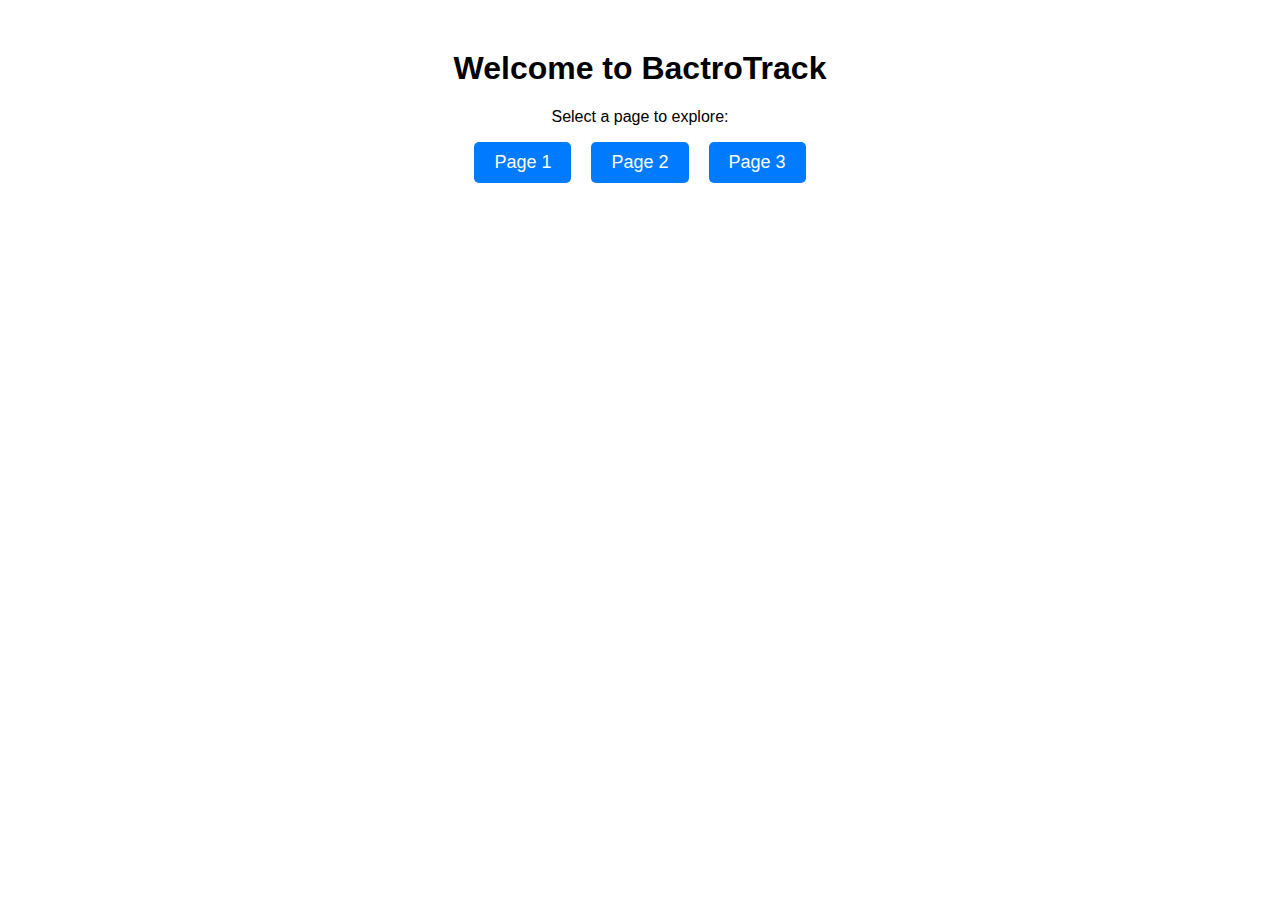
==== commit 8c7a1516: "Update index.html" ====
--- a/index.html
+++ b/index.html
@@ -1,363 +1,40 @@
 <!DOCTYPE html>
-<!-- saved from url=(0046)https://sites.google.com/view/bactrotrack/home -->
-<html lang="en-GB" itemscope="" itemtype="http://schema.org/WebPage" data-darkreader-mode="dynamic" data-darkreader-scheme="dark" style="--tts-highlight-color: #ffff0066; --tts-underline-color: #ff4000fe;"><head><meta http-equiv="Content-Type" content="text/html; charset=UTF-8"><style class="darkreader darkreader--fallback" media="screen"></style><style class="darkreader darkreader--text" media="screen"></style><style class="darkreader darkreader--invert" media="screen">.jfk-bubble.gtx-bubble, .captcheck_answer_label > input + img, span#closed_text > img[src^="https://www.gstatic.com/images/branding/googlelogo"], span[data-href^="https://www.hcaptcha.com/"] > #icon, img.Wirisformula {
-    filter: invert(100%) hue-rotate(180deg) brightness(85%) contrast(90%) !important;
-}</style><style class="darkreader darkreader--inline" media="screen">[data-darkreader-inline-bgcolor] {
-  background-color: var(--darkreader-inline-bgcolor) !important;
-}
-[data-darkreader-inline-bgimage] {
-  background-image: var(--darkreader-inline-bgimage) !important;
-}
-[data-darkreader-inline-border] {
-  border-color: var(--darkreader-inline-border) !important;
-}
-[data-darkreader-inline-border-bottom] {
-  border-bottom-color: var(--darkreader-inline-border-bottom) !important;
-}
-[data-darkreader-inline-border-left] {
-  border-left-color: var(--darkreader-inline-border-left) !important;
-}
-[data-darkreader-inline-border-right] {
-  border-right-color: var(--darkreader-inline-border-right) !important;
-}
-[data-darkreader-inline-border-top] {
-  border-top-color: var(--darkreader-inline-border-top) !important;
-}
-[data-darkreader-inline-boxshadow] {
-  box-shadow: var(--darkreader-inline-boxshadow) !important;
-}
-[data-darkreader-inline-color] {
-  color: var(--darkreader-inline-color) !important;
-}
-[data-darkreader-inline-fill] {
-  fill: var(--darkreader-inline-fill) !important;
-}
-[data-darkreader-inline-stroke] {
-  stroke: var(--darkreader-inline-stroke) !important;
-}
-[data-darkreader-inline-outline] {
-  outline-color: var(--darkreader-inline-outline) !important;
-}
-[data-darkreader-inline-stopcolor] {
-  stop-color: var(--darkreader-inline-stopcolor) !important;
-}
-[data-darkreader-inline-bg] {
-  background: var(--darkreader-inline-bg) !important;
-}
-[data-darkreader-inline-invert] {
-    filter: invert(100%) hue-rotate(180deg);
-}</style><style class="darkreader darkreader--variables" media="screen">:root {
-   --darkreader-neutral-background: #141617;
-   --darkreader-neutral-text: #c5c3c1;
-   --darkreader-selection-background: #004191;
-   --darkreader-selection-text: #c5c3c1;
-}</style><style class="darkreader darkreader--root-vars" media="screen"></style><style class="darkreader darkreader--user-agent" media="screen">@layer {
-html {
-    background-color: #141617 !important;
-}
-html {
-    color-scheme: dark !important;
-}
-iframe {
-    color-scheme: dark !important;
-}
-html, body {
-    background-color: #141617;
-}
-html, body {
-    border-color: #625b50;
-    color: #c5c3c1;
-}
-a {
-    color: #2b7bd9;
-}
-table {
-    border-color: #474d50;
-}
-mark {
-    color: #c5c3c1;
-}
-::placeholder {
-    color: #979189;
-}
-input:-webkit-autofill,
-textarea:-webkit-autofill,
-select:-webkit-autofill {
-    background-color: #363a00 !important;
-    color: #c5c3c1 !important;
-}
-* {
-    scrollbar-color: #3b3f41 #1b1e1f;
-}
-::selection {
-    background-color: #004191 !important;
-    color: #c5c3c1 !important;
-}
-::-moz-selection {
-    background-color: #004191 !important;
-    color: #c5c3c1 !important;
-}
-}</style><script src="./Home_files/cb=gapi.loaded_0" nonce="" async=""></script><script nonce="">var DOCS_timing={}; DOCS_timing['sl']=new Date().getTime();</script><script nonce="">function _DumpException(e) {throw e;}</script><script data-id="_gd" nonce="">window.WIZ_global_data = {"K1cgmc":"%.@.[null,null,null,[null,1,[1737457175,908734000]],null,0]]","nQyAE":{}};</script><script nonce="">_docs_flag_initialData={"atari-emtpr":false,"atari-eibrm":false,"docs-text-elei":false,"docs-text-usc":true,"atari-bae":false,"docs-text-etsrdpn":false,"docs-text-etsrds":false,"docs-text-endes":false,"docs-text-escpv":true,"docs-text-ecfs":false,"docs-text-edctzs":true,"docs-text-eetxpc":false,"docs-text-eetxp":false,"docs-text-ettctvs":false,"docs-text-ettts":true,"docs-text-escoubs":false,"docs-text-escivs":false,"docs-text-escitrbs":false,"docs-text-ecgvd":false,"docs-text-esbbcts":true,"docs-text-ecvdis":false,"docs-text-elaiabbs":false,"docs-text-eiosmc":false,"docs-text-etb":false,"docs-text-esbefr":false,"docs-text-ipi":false,"docs-etshc":false,"docs-text-tbcb":2.0E7,"docs-efsmsdl":false,"docs-text-etof":false,"docs-text-ehlb":false,"docs-text-epa":true,"docs-text-dwit":false,"docs-text-elawp":false,"docs-eec":false,"docs-ecot":"","docs-text-eusgb":false,"docs-sup":"","umss":false,"docs-dli":false,"docs-liap":"/logImpressions","ilcm":{"eui":"AHKXmL1K7WH6oRpwx0QJb7pIufkXdBkJzbmn__ZrX9h2o1RMPTDygxaShKyQljGiyUlF0FudtOQk","je":1,"sstu":1737574475628323,"si":"CKT-j6uJiosDFXVMqwIdO5MDHg","gsc":null,"ei":[5703839,5704621,5706832,5706836,5707711,5737784,5737800,5738513,5738529,5740798,5740814,5743108,5743124,5747267,5748013,5748029,5752678,5752694,5753313,5753329,5754213,5754229,5758807,5758823,5762243,5762259,5764252,5764268,5765535,5765551,5766761,5766777,5767835,5767851,5773662,5773678,5774331,5774347,5774836,5774852,5776501,5776517,5784931,5784947,5784951,5784967,5791766,5791782,5798980,5798996,14101306,14101502,14101510,14101534,49375314,49375322,49472063,49472071,49622823,49622831,49623173,49623181,49643568,49643576,49644015,49644023,49769337,49769345,49822921,49822929,49823164,49823172,49833462,49833470,49842855,49842863,49924706,49924714,50266222,50266230,50273528,50273536,50297076,50297084,50297426,50297434,50529103,50529111,50561343,50561351,50586962,50586970,70971256,70971264,71035517,71035525,71038255,71038263,71079938,71079946,71085241,71085249,71185170,71185178,71197826,71197834,71238946,71238954,71289146,71289154,71387889,71387897,71411982,71411990,71429507,71429515,71478200,71478208,71478589,71478597,71528417,71528425,71528597,71528605,71530083,71530091,71536699,71536707,71544834,71544842,71545513,71545521,71546425,71546433,71561541,71561549,71573870,71573878,71628154,71628162,71642103,71642111,71652641,71652840,71652848,71658040,71658048,71659813,71659821,71667898,71667906,71689860,71689868,71720760,71721087,71721095,71733083,71733091,71798420,71798436,71798440,71798456,71882106,71882114,71897827,71897835,71960540,71960548,71961126,71961134,94353368,94353376,94390153,94390161,94413607,94413615,94434257,94434265,94502654,94502662,94507744,94507752,94545004,94545012,94597639,94597647,94624865,94624873,94630911,94661802,94661810,94684872,94684880,94692298,94692306,94784571,94784579,94818995,94819000,94819049,94819054,94819459,94819464,94875009,94875017,94904089,94904097,94929210,94929218,94942490,94942498,95065889,95065897,95086191,95086199,95087186,95087194,95087227,95087235,95112873,95112881,95118561,95118569,95135933,95135941,95182369,95182375,95234185,95234871,95234879,95251262,95251270,95270945,95270953,95314802,95314810,95317975,99237681,99237689,99247596,99247604,99265946,99265954,99310979,99310987,99338440,99338448,99368792,99368800,99402331,99402339,99404818,99452336,99452344,99460069,101442805,101442813,101446888,101446896,101488582,101488590,101488823,101488831,101489187,101489195,101519280,101519288,101543430,101543438,101562406,101562414,101617516,101617524,101687117,101687125,101701489,101701497,101705087,101708583,101708591,101754342,101754350,101783430,101783446,101801098,101801106,101875084,101875092,101922739,101922747,101922880,101922888,101939057,101939065,102083074,102083082,102146090,102146095,102385596],"crc":0,"cvi":[]},"docs-ccdil":false,"docs-eil":true,"info_params":{"token":"AHL0AtL8oV0058UHUyOSnK6mNdSiF0GjFA:1737574475562"},"buildLabel":"editors.sites-viewer-frontend_20250114.02_p1","docs-show_debug_info":false,"atari-jefp":"/_/view/jserror","docs-jern":"view","atari-rhpp":"/_/view","docs-ecuach":false,"docs-cclt":2033,"docs-ecci":true,"docs-esi":false,"docs-eatsd":false,"docs-efypr":true,"docs-eyprp":true,"docs-li":"","docs-trgthnt":"","docs-etmhn":false,"docs-thnt":"","docs-hbt":[],"docs-hdet":["nMX17M8pQ0kLUkpsP190WPbQDRJQ","17hED8kG50kLUkpsP190TThQn3DA","BDNZR4PXx0kLUkpsP190SJtNPkYt","Etj5wJCQk0kLUkpsP190NwiL8UMa","xCLbbDUPA0kLUkpsP190XkGJiPUm","2NUkoZehW0kLUkpsP190UUNLiXW9","yuvYtd5590kLUkpsP190Qya5K4UR","ZH4rzt2uk0kLUkpsP190UDkF5Bkq","uQUQhn57A0kLUkpsP190WHoihP41","93w8zoRF70kLUkpsP190TxXbtSeV","fAPatjr1X0kLUkpsP190SaRjNRjw","T4vgqqjK70kLUkpsP190ScPehgAW","JyFR2tYWZ0kLUkpsP190Rn3HzkxT","ufXj7vmeJ0kLUkpsP190QURhvJn2","KFks7UeZ30kLUkpsP190UUMR6cvh","LcTa6EjeC0kLUkpsP190RKgvW5qi","s3UFcjGjt0kLUkpsP190Z45ftWRr","o99ewBQXy0kLUkpsP190Nq2qr6tf","PHVyy5uSS0kLUkpsP190SUsYo8gQ","yZn21akid0iSFTCbiEB0WPiGEST3","h2TtqzmQF0kLUkpsP190YPJiQt7p","MZi9vb5UC0kLUkpsP190ReUhvVjy","dSR6SPjB80kLUkpsP190Y3xHa9qA","Bz6B7VmLu0kLUkpsP190W3FeobP7","AiLoubzsd0kLUkpsP190XtYNPgYT","2J3DVQoVh0kLUkpsP190R5wShSrC","MLmbZasLS0kLUkpsP190YHf6Zjsf","N5u4VeWhx0iSFTCbiEB0VUTNdX6g","XM16tjwrD0iSFTCbiEB0NfzvTeuU","ybYTJk1eD0iSFTCbiEB0QV4rkzSF","TgXar1TSG0iSFTCbiEB0SsXMaKuP","JYfGDkExa0iSFTCbiEB0TTQnEDtH","2i9JBUZ3w0iSFTCbiEB0RytbUoNq","NsVnd81bW0iSFTCbiEB0RhcXEK9M","rTQirATnb0iSFTCbiEB0W5cPcA7D","wNyww2Syr0iSFTCbiEB0Pzsbemba","DVdpfbqGj0iSFTCbiEB0RP4dMdFg","WKN3dsuG20iSFTCbiEB0NtEYhMK7","S5iPRteXX0iSFTCbiEB0YkMazE6h","6hmou1AcB0iSFTCbiEB0R9rZWXdz","wvo4NcLUj0iSFTCbiEB0Tt7mcVxE","HWuSeN2AB0iSFTCbiEB0PoBwHT2F","rTcCMw3BM0mHq3jmV6o0RHeAExRK","HUYzfGVRa0mHq3jmV6o0Uxe2caXK","1XYMmM1Cu0mHq3jmV6o0Z3pEi8xm","xHhMJiXiV0mHq3jmV6o0WB8WinyM","xwSFpxEiU0mHq3jmV6o0PcnvcKmd","4MBkBg26q0mHq3jmV6o0QeKPRMpY","y5g8iW2T80mHq3jmV6o0Nr8SAj4C","W9YRKy3Lb0iSFTCbiEB0Xfs1EfPr","Ed3nhrN8D0iSFTCbiEB0RN4bJ53y","zxDKY7PC10iSFTCbiEB0UDYPJwDZ","bhEyDmbwi0mHq3jmV6o0TngCF1v2","6rKYZ6uHA0mHq3jmV6o0TeDZjgB8","71Deousgx0mHq3jmV6o0WXBQiyzi","P55v8p4Lk0mHq3jmV6o0VjggjHMV","6nr31z9Wv0mERqSGkGf0VhuvAXWC","RLHeYNm410mERqSGkGf0Y817EUFK","vmx68XtfJ0mERqSGkGf0RCUBfsQr","687J7yD1q0mERqSGkGf0RVmMYHo1","qwhWQy8Zi0mERqSGkGf0W2tdypUF","wF8Sk241e0mERqSGkGf0YNtN6gpV","ijUhdx2QN0mERqSGkGf0TSD26iBJ","3iBLaMnuG0mERqSGkGf0VdY8XuLS","cFR77YEGo0iSFTCbiEB0PcMDWjX2","evUYuNCS80mERqSGkGf0Psi8j3Dw","soWncRV7C0mERqSGkGf0PZheXrWA","TvjoiCaar0mERqSGkGf0S9qS5adj","txL54xWLC0mERqSGkGf0XoEGTvCu","ffZmMGtYT0suK1NZr2K0QUxSzEMN","NagbcZWyB0suK1NZr2K0SJmfmJ3n","KMcLKvubv0suK1NZr2K0PLMUJ7zr","pwLDucJZU0ezFcgqx310NgtmYpbV","TCKDVQ6J0Bn3gbW4AcZC0PQKypCa","Z7vabQzZ0Bn3gbW4AcZC0TfvmSab","UUNcLtsso0mERqSGkGf0Uwg2tMZa"],"docs-hunds":false,"docs-hae":"PROD","docs-ehn":false}; _docs_flag_cek= null ; if (window['DOCS_timing']) {DOCS_timing['ifdld']=new Date().getTime();}</script><meta name="viewport" content="width=device-width, initial-scale=1"><meta http-equiv="X-UA-Compatible" content="IE=edge"><meta name="referrer" content="strict-origin-when-cross-origin"><link rel="icon" href="https://ssl.gstatic.com/atari/images/public/favicon.ico"><meta property="og:title" content="Home"><meta property="og:type" content="website"><meta property="og:url" content="https://sites.google.com/view/bactrotrack/home"><meta property="og:description" content="
-"><meta itemprop="name" content="Home"><meta itemprop="description" content="
-"><meta itemprop="url" content="https://sites.google.com/view/bactrotrack/home"><link href="./Home_files/css" rel="stylesheet" nonce=""><link href="./Home_files/css(1)" rel="stylesheet" nonce=""><link rel="stylesheet" href="./Home_files/rs=AGEqA5ksf9XkVDiGyb0pOOVs73UIesC7iw" data-id="_cl" nonce=""><style class="darkreader darkreader--cors" media="screen">.VIpgJd-TzA9Ye-eEGnhe{position:relative;display:-moz-inline-box;display:inline-block}* html .VIpgJd-TzA9Ye-eEGnhe{display:inline}*:first-child+html .VIpgJd-TzA9Ye-eEGnhe{display:inline}article,aside,details,figcaption,figure,footer,header,hgroup,main,nav,section,summary{display:block}audio,canvas,video{display:inline-block}audio:not([controls]){display:none;height:0}[hidden]{display:none}html{font-family:sans-serif;-ms-text-size-adjust:100%;-webkit-text-size-adjust:100%}body{margin:0}a:focus{outline:thin dotted}a:active,a:hover{outline:0}h1{font-size:2em;margin:.67em 0}abbr[title]{border-bottom:1px dotted}b,strong{font-weight:bold}dfn{font-style:italic}hr{box-sizing:content-box;height:0}mark{background:#ff0;color:#000}code,kbd,pre,samp{font-family:monospace,serif;font-size:1em}pre{white-space:pre-wrap}q{quotes:"\201C" "\201D" "\2018" "\2019"}small{font-size:80%}sub,sup{font-size:75%;line-height:0;position:relative;vertical-align:baseline}sup{top:-.5em}sub{bottom:-.25em}img{border:0}svg:not(:root){overflow:hidden}figure{margin:0}fieldset{border:1px solid #c0c0c0;margin:0 2px;padding:.35em .625em .75em}legend{border:0;padding:0}button,input,select,textarea{font-family:inherit;font-size:100%;margin:0}button,input{line-height:normal}button,select{text-transform:none}button,html input[type="button"],input[type="reset"],input[type="submit"]{-webkit-appearance:button;cursor:pointer}button[disabled],html input[disabled]{cursor:default}input[type="checkbox"],input[type="radio"]{box-sizing:border-box;padding:0}input[type="search"]{-webkit-appearance:textfield;box-sizing:content-box}input[type="search"]::-webkit-search-cancel-button,input[type="search"]::-webkit-search-decoration{-webkit-appearance:none}button::-moz-focus-inner,input::-moz-focus-inner{border:0;padding:0}textarea{overflow:auto;vertical-align:top}table{border-collapse:collapse;border-spacing:0}group,row,tile{display:block}.XKSfm-Sx9Kwc,.XKSfm-Sx9Kwc-xJ5Hnf{z-index:110}.haDzEe{--gm3-dialog-z-index:5000!important}html{height:100%}body{height:100%;padding:0}.fktJzd *,.fktJzd *:before,.fktJzd *:after{-webkit-box-sizing:border-box;-webkit-box-sizing:border-box;box-sizing:border-box}.LS81yb,.oKdM2c{width:100%;margin-top:0;margin-bottom:0;max-width:1280px;*zoom:1}.LS81yb{padding-left:5px;padding-right:5px}.JNdkSc,.jXK9ad,.oaCj6d{-webkit-box-sizing:border-box;box-sizing:border-box;display:inline-block;padding-left:0;padding-right:0;position:relative;vertical-align:top;width:100%}.jXK9ad-SmKAyb{width:100%}.vB4mjb{-webkit-box-align:center;-webkit-align-items:center;align-items:center;height:64px;display:-webkit-box;display:-webkit-flex;display:flex;-webkit-box-pack:center;-webkit-justify-content:center;justify-content:center;padding:0 12px;width:100%}.jCzMm{overflow:hidden;overflow-wrap:break-word}@media only screen and (max-width:479px){.vB4mjb{height:48px;padding:0 6px}.vB4mjb.phf0q{-webkit-box-orient:vertical;-webkit-box-direction:normal;-webkit-flex-direction:column;flex-direction:column;height:96px}.jCzMm{margin-top:4px;margin-bottom:12px;overflow:hidden;text-align:center;text-overflow:ellipsis;white-space:nowrap;width:100%}.vKRmoe{margin-bottom:8px}.vB4mjb .vKRmoe{padding-left:0}}.vKRmoe{display:-webkit-box;display:-webkit-flex;display:flex;padding-left:23px}.cc0d9d{-webkit-box-flex:0;-webkit-flex:0;flex:0;position:relative;margin-top:10px;display:-webkit-box;display:-webkit-flex;display:flex;-webkit-box-orient:horizontal;-webkit-box-direction:normal;-webkit-flex-direction:row;flex-direction:row;-webkit-box-pack:center;-webkit-justify-content:center;justify-content:center;-webkit-box-align:center;-webkit-align-items:center;align-items:center}.ZbQFKd{height:10px;width:10px;margin:0 4px;background-color:rgb(189,193,198);border-radius:50%;display:inline-block;-webkit-transition:background-color .6s ease,width .4s ease-in-out,height .4s ease-in-out;transition:background-color .6s ease,width .4s ease-in-out,height .4s ease-in-out}.ZbQFKd.iBBDgd{height:0;width:0;margin:0}.ZbQFKd.qIwn1b{height:8px;width:8px}.ZbQFKd.kshb5{height:6px;width:6px}.dVFkob{-webkit-box-flex:0;-webkit-flex:0 1 1.2em;flex:0 1 1.2em;height:1.2em;overflow:hidden;padding:0 8px;text-align:center;display:-webkit-box;display:-webkit-flex;display:flex;-webkit-box-pack:center;-webkit-justify-content:center;justify-content:center;-webkit-box-orient:vertical;-webkit-box-direction:normal;-webkit-flex-direction:column;flex-direction:column;margin-top:10px;position:relative;font-size:9pt}.Ecdcnc{overflow:hidden;position:relative;text-overflow:ellipsis;white-space:nowrap}.L6cTce{display:none!important}::-webkit-scrollbar{height:16px;overflow:visible;width:16px}::-webkit-scrollbar-button{height:0;width:0}::-webkit-scrollbar-track{background-clip:padding-box;border:solid transparent;border-width:0 0 0 4px}::-webkit-scrollbar-track:horizontal{border-width:4px 0 0}::-webkit-scrollbar-track:hover{background-color:rgba(0,0,0,.05);-webkit-box-shadow:inset 1px 0 0 rgba(0,0,0,.1);box-shadow:inset 1px 0 0 rgba(0,0,0,.1)}::-webkit-scrollbar-track:horizontal:hover{-webkit-box-shadow:inset 0 1px 0 rgba(0,0,0,.1);box-shadow:inset 0 1px 0 rgba(0,0,0,.1)}::-webkit-scrollbar-track:active{background-color:rgba(0,0,0,.05);-webkit-box-shadow:inset 1px 0 0 rgba(0,0,0,.14),inset -1px 0 0 rgba(0,0,0,.07);box-shadow:inset 1px 0 0 rgba(0,0,0,.14),inset -1px 0 0 rgba(0,0,0,.07)}::-webkit-scrollbar-track:horizontal:active{-webkit-box-shadow:inset 0 1px 0 rgba(0,0,0,.14),inset 0 -1px 0 rgba(0,0,0,.07);box-shadow:inset 0 1px 0 rgba(0,0,0,.14),inset 0 -1px 0 rgba(0,0,0,.07)}.tk3N6e-qrhCuc-to915::-webkit-scrollbar-track:hover{background-color:rgba(255,255,255,.1);-webkit-box-shadow:inset 1px 0 0 rgba(255,255,255,.2);box-shadow:inset 1px 0 0 rgba(255,255,255,.2)}.tk3N6e-qrhCuc-to915::-webkit-scrollbar-track:horizontal:hover{-webkit-box-shadow:inset 0 1px 0 rgba(255,255,255,.2);box-shadow:inset 0 1px 0 rgba(255,255,255,.2)}.tk3N6e-qrhCuc-to915::-webkit-scrollbar-track:active{background-color:rgba(255,255,255,.1);-webkit-box-shadow:inset 1px 0 0 rgba(255,255,255,.25),inset -1px 0 0 rgba(255,255,255,.15);box-shadow:inset 1px 0 0 rgba(255,255,255,.25),inset -1px 0 0 rgba(255,255,255,.15)}.tk3N6e-qrhCuc-to915::-webkit-scrollbar-track:horizontal:active{-webkit-box-shadow:inset 0 1px 0 rgba(255,255,255,.25),inset 0 -1px 0 rgba(255,255,255,.15);box-shadow:inset 0 1px 0 rgba(255,255,255,.25),inset 0 -1px 0 rgba(255,255,255,.15)}::-webkit-scrollbar-thumb{background-color:rgba(0,0,0,.2);background-clip:padding-box;border:solid transparent;border-width:1px 1px 1px 6px;min-height:28px;padding:100px 0 0;-webkit-box-shadow:inset 1px 1px 0 rgba(0,0,0,.1),inset 0 -1px 0 rgba(0,0,0,.07);box-shadow:inset 1px 1px 0 rgba(0,0,0,.1),inset 0 -1px 0 rgba(0,0,0,.07)}::-webkit-scrollbar-thumb:horizontal{border-width:6px 1px 1px;padding:0 0 0 100px;-webkit-box-shadow:inset 1px 1px 0 rgba(0,0,0,.1),inset -1px 0 0 rgba(0,0,0,.07);box-shadow:inset 1px 1px 0 rgba(0,0,0,.1),inset -1px 0 0 rgba(0,0,0,.07)}::-webkit-scrollbar-thumb:hover{background-color:rgba(0,0,0,.4);-webkit-box-shadow:inset 1px 1px 1px rgba(0,0,0,.25);box-shadow:inset 1px 1px 1px rgba(0,0,0,.25)}::-webkit-scrollbar-thumb:active{background-color:rgba(0,0,0,.5);-webkit-box-shadow:inset 1px 1px 3px rgba(0,0,0,.35);box-shadow:inset 1px 1px 3px rgba(0,0,0,.35)}.tk3N6e-qrhCuc-to915::-webkit-scrollbar-thumb{background-color:rgba(255,255,255,.3);-webkit-box-shadow:inset 1px 1px 0 rgba(255,255,255,.15),inset 0 -1px 0 rgba(255,255,255,.1);box-shadow:inset 1px 1px 0 rgba(255,255,255,.15),inset 0 -1px 0 rgba(255,255,255,.1)}.tk3N6e-qrhCuc-to915::-webkit-scrollbar-thumb:horizontal{-webkit-box-shadow:inset 1px 1px 0 rgba(255,255,255,.15),inset -1px 0 0 rgba(255,255,255,.1);box-shadow:inset 1px 1px 0 rgba(255,255,255,.15),inset -1px 0 0 rgba(255,255,255,.1)}.tk3N6e-qrhCuc-to915::-webkit-scrollbar-thumb:hover{background-color:rgba(255,255,255,.6);-webkit-box-shadow:inset 1px 1px 1px rgba(255,255,255,.37);box-shadow:inset 1px 1px 1px rgba(255,255,255,.37)}.tk3N6e-qrhCuc-to915::-webkit-scrollbar-thumb:active{background-color:rgba(255,255,255,.75);-webkit-box-shadow:inset 1px 1px 3px rgba(255,255,255,.5);box-shadow:inset 1px 1px 3px rgba(255,255,255,.5)}.tk3N6e-qrhCuc-xTH6G::-webkit-scrollbar-track{border-width:0 1px 0 6px}.tk3N6e-qrhCuc-xTH6G::-webkit-scrollbar-track:horizontal{border-width:6px 0 1px}.tk3N6e-qrhCuc-xTH6G::-webkit-scrollbar-track:hover{background-color:rgba(0,0,0,.035);-webkit-box-shadow:inset 1px 1px 0 rgba(0,0,0,.14),inset -1px -1px 0 rgba(0,0,0,.07);box-shadow:inset 1px 1px 0 rgba(0,0,0,.14),inset -1px -1px 0 rgba(0,0,0,.07)}.tk3N6e-qrhCuc-xTH6G.tk3N6e-qrhCuc-to915::-webkit-scrollbar-track:hover{background-color:rgba(255,255,255,.07);-webkit-box-shadow:inset 1px 1px 0 rgba(255,255,255,.25),inset -1px -1px 0 rgba(255,255,255,.15);box-shadow:inset 1px 1px 0 rgba(255,255,255,.25),inset -1px -1px 0 rgba(255,255,255,.15)}.tk3N6e-qrhCuc-xTH6G::-webkit-scrollbar-thumb{border-width:0 1px 0 6px}.tk3N6e-qrhCuc-xTH6G::-webkit-scrollbar-thumb:horizontal{border-width:6px 0 1px}::-webkit-scrollbar-corner{background:transparent}body::-webkit-scrollbar-track-piece{background-clip:padding-box;background-color:#f5f5f5;border:solid #fff;border-width:0 0 0 3px;-webkit-box-shadow:inset 1px 0 0 rgba(0,0,0,.14),inset -1px 0 0 rgba(0,0,0,.07);box-shadow:inset 1px 0 0 rgba(0,0,0,.14),inset -1px 0 0 rgba(0,0,0,.07)}body::-webkit-scrollbar-track-piece:horizontal{border-width:3px 0 0;-webkit-box-shadow:inset 0 1px 0 rgba(0,0,0,.14),inset 0 -1px 0 rgba(0,0,0,.07);box-shadow:inset 0 1px 0 rgba(0,0,0,.14),inset 0 -1px 0 rgba(0,0,0,.07)}body::-webkit-scrollbar-thumb{border-width:1px 1px 1px 5px}body::-webkit-scrollbar-thumb:horizontal{border-width:5px 1px 1px}body::-webkit-scrollbar-corner{background-clip:padding-box;background-color:#f5f5f5;border:solid #fff;border-width:3px 0 0 3px;-webkit-box-shadow:inset 1px 1px 0 rgba(0,0,0,.14);box-shadow:inset 1px 1px 0 rgba(0,0,0,.14)}html{font-size:16px}ul,ul ul{list-style-type:square}.yaqOZd,.IFuOkc{background-size:cover;display:table;position:relative;table-layout:fixed;width:100%}@media only screen and (max-width:767px){.yaqOZd,.IFuOkc{padding-bottom:0;padding-top:0}}@media only screen and (min-width:768px){.yaqOZd:not(.LB7kq):not(.WxWicb){padding-bottom:1.5rem;padding-top:1.5rem}}.yaqOZd::before,.IFuOkc::before,.IFuOkc::after,.zfr3Q::before,.baZpAe::before{bottom:0;content:"";display:none;left:0;pointer-events:none;position:absolute;right:0;top:0}.nyKByd .IFuOkc::before{background-color:rgb(33,33,33);opacity:0;display:block}.tpmmCb .IFuOkc::before{background-color:rgb(255,255,255);opacity:0;display:block}.IFuOkc{display:table-cell;height:100%;left:0;pointer-events:none;position:absolute;top:0;width:100%}.WFZZBb .jXK9ad{vertical-align:middle}.cJgDec .aw5Odc,.cJgDec .dhtgD:hover,.cJgDec .dhtgD:visited{color:inherit}.LB7kq .aw5Odc,.LB7kq .dhtgD:hover,.LB7kq .dhtgD:visited{color:inherit}.mYVXT{display:table-cell;vertical-align:middle;width:100%}.nku4ae{max-width:1184px;margin:auto}.nku4ae.U5PNae{max-width:752px;margin:auto}.zfr3Q{-webkit-font-variant-ligatures:none;font-variant-ligatures:none;margin:0;outline:none;position:relative}.zfr3Q[dir=rtl]{text-align:right}.TMjjoe:not(.TYR86d){display:block}.qM9fHf{background-color:rgba(0,0,0,.06);font-family:"Source Code Pro","monospace";font-weight:400}.s1gOZb{background-color:rgba(0,0,0,.06);border:1px solid rgba(255,255,255,.12);border-radius:3px;margin:12px 0 0 0;padding:5px}.FVr0A code{font-family:"Source Code Pro","monospace"}.zfr3Q.FVr0A{line-height:1.4;margin:0}.yaqOZd .zfr3Q:first-child,.zfr3Q:first-child,.BKnRcf:first-child,.UVNKR:first-child,.n8H08c .TYR86d:first-child{margin-top:0;padding-top:0}.yaqOZd .aP9Z7e:first-child+.zfr3Q,.aP9Z7e:first-child+.zfr3Q{margin-top:0;padding-top:0}.yaqOZd .aP9Z7e:first-child,.aP9Z7e:first-child{margin-bottom:0}.yaqOZd .zfr3Q:last-child,.zfr3Q:last-child,.BKnRcf:last-child,.UVNKR:last-child,.n8H08c .TYR86d:last-child{margin-bottom:0;padding-bottom:0}.n8H08c{padding-left:20px}.n8H08c,.n8H08c .n8H08c,.n8H08c .TYR86d{margin:6px 0 0 0}.zfr3Q{text-decoration:inherit;color:inherit;font-size:inherit;font-style:inherit;font-weight:inherit}.dhtgD{color:inherit;font-size:inherit;font-style:inherit;font-weight:inherit;text-decoration:underline}.aw5Odc{color:inherit}.dhtgD.rXJpyf,.dhtgD.rXJpyf:hover{color:inherit}a.chg4Jd:focus{outline:0;box-shadow:0 0 0 2px rgb(66,133,244),0 0 0 3px rgba(255,255,255,.8)}a.chg4Jd.HB1eCd-X3SwIb-hSRGPd:focus,a.chg4Jd.HB1eCd-X3SwIb-hSRGPd-di8rgd-KBDgbd:focus{box-shadow:none}a.HB1eCd-X3SwIb-hSRGPd-di8rgd-KBDgbd{padding:2px;margin:-2px}a.HB1eCd-X3SwIb-hSRGPd-di8rgd-KBDgbd:focus{border:1px dashed;padding:1px}a.HB1eCd-X3SwIb-hSRGPd{padding:2px!important;margin:-2px -2px -2px 4px}a.HB1eCd-X3SwIb-hSRGPd:focus{border:1px dashed;padding:1px!important}::-webkit-scrollbar{-webkit-border-radius:100px;background-color:rgba(0,0,0,0);width:9px}::-webkit-scrollbar-thumb{-webkit-border-radius:100px;background:rgba(0,0,0,.2)}::-webkit-scrollbar-thumb:hover{-webkit-border-radius:100px;background:rgba(0,0,0,.35)}::-webkit-scrollbar-thumb:active{-webkit-border-radius:4px;background:rgba(0,0,0,.45)}.Zjiec::before,.YTv4We::before,.j10yRb::before{bottom:0;content:"";display:none;left:0;pointer-events:none;position:absolute;right:0;top:0}.PsKE7e,.I35ICb>a{color:inherit;font-size:inherit;font-style:inherit;font-weight:inherit}.PsKE7e,.I35ICb>a{text-decoration:inherit}.IKA38e{padding-right:12px}.I35ICb{position:relative}.hDrhEe{padding-left:12px;vertical-align:middle}.aJHbb{cursor:pointer;overflow:hidden}.aJHbb:focus{outline:0}.JzO0Vc{width:250px}.jYxBte{list-style-type:none;margin:0;padding:0}.jYxBte ul{list-style-type:none;padding-left:0}.PsKE7e,.aJHbb{display:block;position:relative;text-overflow:ellipsis;white-space:nowrap}.Zjiec{cursor:pointer;position:relative;text-decoration:none;z-index:20}.Zjiec>span{color:inherit;display:block;outline:none;overflow:hidden;position:relative;text-overflow:ellipsis}.YTv4We{color:white;cursor:pointer;height:55px;outline:none;padding:16px 12px;width:48px}.YTv4We::before{height:32px;left:8px;top:12px;width:32px}.j10yRb{bottom:50%;cursor:pointer;display:inline-block;height:24px;left:-36px;outline:none;padding-left:12px;position:absolute;-webkit-transform:translateY(50%);transform:translateY(50%);vertical-align:middle;width:36px}.j10yRb::before{left:12px}.YTv4We.chg4Jd:focus::before,.j10yRb.chg4Jd:focus::before{color:white;display:block;border-style:solid;border-width:1px}.ZXW7w{opacity:.26}.wFCWne{-webkit-transition:-webkit-transform .45s cubic-bezier(.4,0,.2,1);transition:-webkit-transform .45s cubic-bezier(.4,0,.2,1);transition:transform .45s cubic-bezier(.4,0,.2,1);transition:transform .45s cubic-bezier(.4,0,.2,1),-webkit-transform .45s cubic-bezier(.4,0,.2,1);height:24px;width:24px}.hlJH0,.HBu6N,.cLAGQe{-webkit-transition:-webkit-transform .45s cubic-bezier(.4,0,.2,1);transition:-webkit-transform .45s cubic-bezier(.4,0,.2,1);transition:transform .45s cubic-bezier(.4,0,.2,1);transition:transform .45s cubic-bezier(.4,0,.2,1),-webkit-transform .45s cubic-bezier(.4,0,.2,1)}.wFCWne path.HBu6N.o0iVae{-webkit-transition:all 0.45s cubic-bezier(0.4,0,0.2,1),opacity 0.45s 0.45s;transition:all 0.45s cubic-bezier(0.4,0,0.2,1),opacity 0.45s 0.45s}.wFCWne.o0iVae{-webkit-transform:rotate(90deg);transform:rotate(90deg)}.o0iVae .hlJH0{-webkit-transform:rotate(45deg) translate(0,5px);transform:rotate(45deg) translate(0,5px)}.o0iVae .HBu6N{-webkit-transform:rotate(135deg);transform:rotate(135deg);opacity:0}.o0iVae .cLAGQe{-webkit-transform:rotate(135deg) translate(0,-5px);transform:rotate(135deg) translate(0,-5px)}.JzO0Vc{-webkit-transition:left .5s cubic-bezier(0.4,0,0.2,1);transition:left .5s cubic-bezier(0.4,0,0.2,1);-webkit-transition-delay:.125s;transition-delay:.125s;left:-100%;padding-top:56px}.JzO0Vc.jsnVQ{-webkit-transition-delay:0s;transition-delay:0s;-webkit-transition:left .5s cubic-bezier(0.4,0,0.2,1);transition:left .5s cubic-bezier(0.4,0,0.2,1);left:0}.IKA38e{-webkit-transition:left 0s 0.5s,opacity 0.375s 0.125s cubic-bezier(0.4,0,1,1);transition:left 0s 0.5s,opacity 0.375s 0.125s cubic-bezier(0.4,0,1,1);left:-32px;opacity:0;padding-left:36px}.JzO0Vc .IKA38e.r8s4j-R6PoUb{padding-left:36px}.JzO0Vc .IKA38e.r8s4j-ibL1re{padding-left:56px}.JzO0Vc .IKA38e.r8s4j-c5RTEf{padding-left:76px}.JzO0Vc .IKA38e.r8s4j-II5mzb{padding-left:96px}.JzO0Vc .IKA38e.r8s4j-wNfPc{padding-left:116px}.baH5ib .hDrhEe{padding-left:4px}.baH5ib .j10yRb{left:-32px}.jsnVQ .IKA38e{-webkit-transition:left 0.375s cubic-bezier(0.4,0,1,1),opacity 0.375s cubic-bezier(0.4,0,1,1);transition:left 0.375s cubic-bezier(0.4,0,1,1),opacity 0.375s cubic-bezier(0.4,0,1,1);-webkit-transition-delay:1.125s;transition-delay:1.125s;left:0;opacity:1}.jsnVQ .jYxBte>li:nth-child(1) .IKA38e{-webkit-transition-delay:.125s;transition-delay:.125s}.jsnVQ .jYxBte>li:nth-child(2) .IKA38e{-webkit-transition-delay:.175s;transition-delay:.175s}.jsnVQ .jYxBte>li:nth-child(3) .IKA38e{-webkit-transition-delay:.225s;transition-delay:.225s}.jsnVQ .jYxBte>li:nth-child(4) .IKA38e{-webkit-transition-delay:.275s;transition-delay:.275s}.jsnVQ .jYxBte>li:nth-child(5) .IKA38e{-webkit-transition-delay:.325s;transition-delay:.325s}.jsnVQ .jYxBte>li:nth-child(6) .IKA38e{-webkit-transition-delay:.375s;transition-delay:.375s}.jsnVQ .jYxBte>li:nth-child(7) .IKA38e{-webkit-transition-delay:.425s;transition-delay:.425s}.jsnVQ .jYxBte>li:nth-child(8) .IKA38e{-webkit-transition-delay:.475s;transition-delay:.475s}.jsnVQ .jYxBte>li:nth-child(9) .IKA38e{-webkit-transition-delay:.525s;transition-delay:.525s}.jsnVQ .jYxBte>li:nth-child(10) .IKA38e{-webkit-transition-delay:.575s;transition-delay:.575s}.jsnVQ .jYxBte>li:nth-child(11) .IKA38e{-webkit-transition-delay:.625s;transition-delay:.625s}.jsnVQ .jYxBte>li:nth-child(12) .IKA38e{-webkit-transition-delay:.675s;transition-delay:.675s}.jsnVQ .jYxBte>li:nth-child(13) .IKA38e{-webkit-transition-delay:.725s;transition-delay:.725s}.jsnVQ .jYxBte>li:nth-child(14) .IKA38e{-webkit-transition-delay:.775s;transition-delay:.775s}.jsnVQ .jYxBte>li:nth-child(15) .IKA38e{-webkit-transition-delay:.825s;transition-delay:.825s}.jsnVQ .jYxBte>li:nth-child(16) .IKA38e{-webkit-transition-delay:.875s;transition-delay:.875s}.jsnVQ .jYxBte>li:nth-child(17) .IKA38e{-webkit-transition-delay:.925s;transition-delay:.925s}.jsnVQ .jYxBte>li:nth-child(18) .IKA38e{-webkit-transition-delay:.975s;transition-delay:.975s}.jsnVQ .jYxBte>li:nth-child(19) .IKA38e{-webkit-transition-delay:1.025s;transition-delay:1.025s}.jsnVQ .jYxBte>li:nth-child(20) .IKA38e{-webkit-transition-delay:1.075s;transition-delay:1.075s}.oGuwee{overflow:hidden;position:relative}.VcS63b{-webkit-transition:margin-top .25s cubic-bezier(0.4,0,0.2,1);transition:margin-top .25s cubic-bezier(0.4,0,0.2,1)}.dvmRw{height:24px;width:24px}.K4B8Y,.MrYMx{-webkit-transition:-webkit-transform .25s cubic-bezier(.4,0,.2,1);transition:-webkit-transform .25s cubic-bezier(.4,0,.2,1);transition:transform .25s cubic-bezier(.4,0,.2,1);transition:transform .25s cubic-bezier(.4,0,.2,1),-webkit-transform .25s cubic-bezier(.4,0,.2,1)}svg.FWGjId .K4B8Y{-webkit-transform:rotate(-90deg);transform:rotate(-90deg)}svg.FWGjId .MrYMx{-webkit-transform:rotate(90deg);transform:rotate(90deg)}.Fpy8Db .hDrhEe{white-space:normal}.hDrhEe.HlqNPb.chg4Jd:focus{box-shadow:inset 0 0 0 1px rgba(255,255,255,.8),inset 0 0 0 3px rgb(66,133,244)}.PxsaWe{cursor:not-allowed}.WbHktd{cursor:default}.VsJjtf{display:inline-block;max-width:300px;overflow:visible;position:relative;text-align:left;-webkit-transition:opacity 0ms .3s;transition:opacity 0ms .3s;vertical-align:middle;white-space:nowrap}.RPRy1e .IKA38e{left:0;opacity:1;padding-left:32px}.RPRy1e .oGuwee .IKA38e{padding-left:48px}.jgXgSe{display:inline-block;max-width:240px;position:relative;vertical-align:top}.mBHtvb{cursor:pointer;display:inline-block;margin-left:3px;outline:none;overflow:hidden;padding-left:4px;padding-right:2px;vertical-align:top}.mBHtvb>svg{height:12px;-webkit-transform:scale(2);transform:scale(2);vertical-align:middle;width:12px}.T7RySe .oGuwee{list-style-type:none}.oXBWEc:not([more-menu-item]){margin:0;padding:0}.eWDljc{box-shadow:0 0 10px rgba(0,0,0,.55)}.ZmrVpf{display:none}.RPRy1e .G95ACe.IKA38e{padding-left:32px}.G95ACe .j10yRb{display:none}.G95ACe .aJHbb{opacity:.7}.ijMPi{-webkit-transition:height .3s;transition:height .3s;overflow:hidden}.ijMPi .PsKE7e{-webkit-transition:padding-left .3s;transition:padding-left .3s}.PMD4Hd{display:none}.Qrrb5{display:inline-block;overflow:hidden;padding:10px 12px;vertical-align:middle}.Qrrb5>div{display:inline-block;vertical-align:top}.rgLkl{background-color:transparent;cursor:default;display:inline-block;height:2px;position:relative;vertical-align:middle;width:2px}li.VsJjtf:nth-last-child(2) .rgLkl{display:none}.RPRy1e{border-radius:2px;left:-28px;overflow-y:auto;padding:8px 0;position:absolute;width:240px}.RM9ulf{visibility:hidden;position:fixed;z-index:5000;color:#fff;pointer-events:none}.RM9ulf.catR2e{max-width:90%;max-height:90%}.R8qYlc{-webkit-border-radius:2px;border-radius:2px;background-color:rgba(97,97,97,0.902);position:absolute;left:0;width:100%;height:100%;opacity:0;-webkit-transform:scale(0,0.5);-webkit-transform:scale(0,0.5);transform:scale(0,0.5);-webkit-transform-origin:inherit;-webkit-transform-origin:inherit;transform-origin:inherit}.AZnilc{display:block;position:relative;font-size:10px;font-weight:500;padding:5px 8px 6px;opacity:0}.RM9ulf.qs41qe .R8qYlc{opacity:1;-webkit-transform:scale(1,1);-webkit-transform:scale(1,1);transform:scale(1,1)}.RM9ulf.catR2e .AZnilc{word-wrap:break-word}.RM9ulf.qs41qe .AZnilc{opacity:1}.RM9ulf.AXm5jc .AZnilc{font-size:14px;padding:8px 16px}.RM9ulf.u5lFJe{-webkit-transition-property:-webkit-transform;-webkit-transition-property:-webkit-transform;transition-property:-webkit-transform;-webkit-transition-property:transform;transition-property:transform;-webkit-transition-property:transform,-webkit-transform;transition-property:transform,-webkit-transform;-webkit-transition-duration:200ms;-webkit-transition-duration:200ms;transition-duration:200ms;-webkit-transition-timing-function:cubic-bezier(0.24,1,0.32,1);-webkit-transition-timing-function:cubic-bezier(0.24,1,0.32,1);transition-timing-function:cubic-bezier(0.24,1,0.32,1)}.RM9ulf.u5lFJe .R8qYlc{-webkit-transition-property:opacity,-webkit-transform;-webkit-transition-property:opacity,-webkit-transform;transition-property:opacity,-webkit-transform;-webkit-transition-property:opacity,transform;transition-property:opacity,transform;-webkit-transition-property:opacity,transform,-webkit-transform;transition-property:opacity,transform,-webkit-transform;-webkit-transition-duration:50ms,200ms;-webkit-transition-duration:50ms,200ms;transition-duration:50ms,200ms;-webkit-transition-timing-function:linear,cubic-bezier(0.24,1,0.32,1);-webkit-transition-timing-function:linear,cubic-bezier(0.24,1,0.32,1);transition-timing-function:linear,cubic-bezier(0.24,1,0.32,1)}.RM9ulf.u5lFJe .AZnilc{-webkit-transition-property:opacity;-webkit-transition-property:opacity;transition-property:opacity;-webkit-transition-duration:150ms;-webkit-transition-duration:150ms;transition-duration:150ms;-webkit-transition-delay:50ms;-webkit-transition-delay:50ms;transition-delay:50ms;-webkit-transition-timing-function:cubic-bezier(0,0,0.6,1);-webkit-transition-timing-function:cubic-bezier(0,0,0.6,1);transition-timing-function:cubic-bezier(0,0,0.6,1)}.RM9ulf.xCxor{-webkit-transition-property:opacity;-webkit-transition-property:opacity;transition-property:opacity;-webkit-transition-duration:70ms;-webkit-transition-duration:70ms;transition-duration:70ms;-webkit-transition-delay:0ms;-webkit-transition-delay:0ms;transition-delay:0ms;-webkit-transition-timing-function:linear;-webkit-transition-timing-function:linear;transition-timing-function:linear}.NBxL9e{-webkit-transition:opacity 0.15s cubic-bezier(0.4,0,0.2,1) 0.15s;transition:opacity 0.15s cubic-bezier(0.4,0,0.2,1) 0.15s;background-color:rgba(0,0,0,.5);bottom:0;left:0;opacity:0;position:fixed;right:0;top:0;z-index:5000}.NBxL9e.iWO5td{-webkit-transition:opacity 0.05s cubic-bezier(0.4,0,0.2,1);transition:opacity 0.05s cubic-bezier(0.4,0,0.2,1);opacity:1}.QSj8ac{-webkit-box-align:center;box-align:center;-webkit-align-items:center;align-items:center;display:-webkit-box;display:-webkit-flex;display:flex;-webkit-box-orient:vertical;box-orient:vertical;-webkit-flex-direction:column;flex-direction:column;bottom:0;left:0;padding:0 5%;position:absolute;right:0;top:0;transition:-webkit-transform .4s cubic-bezier(0.4,0,0.2,1);-webkit-transition:-webkit-transform .4s cubic-bezier(0.4,0,0.2,1);-webkit-transition:transform .4s cubic-bezier(0.4,0,0.2,1);transition:transform .4s cubic-bezier(0.4,0,0.2,1);-webkit-transition:transform .4s cubic-bezier(0.4,0,0.2,1),-webkit-transform .4s cubic-bezier(0.4,0,0.2,1);transition:transform .4s cubic-bezier(0.4,0,0.2,1),-webkit-transform .4s cubic-bezier(0.4,0,0.2,1)}.bJHJLe,.C40Us{display:block;height:3em}.pdYghb>.bJHJLe,.pdYghb>.C40Us{-webkit-box-flex:1;box-flex:1;-webkit-flex-grow:1;flex-grow:1}.Inn9w{-webkit-flex-shrink:1;flex-shrink:1;max-height:100%}.Inn9w:focus{outline:none}@-webkit-keyframes quantumWizBoxInkSpread{0%{-webkit-transform:translate(-50%,-50%) scale(0.2);-webkit-transform:translate(-50%,-50%) scale(0.2);transform:translate(-50%,-50%) scale(0.2)}to{-webkit-transform:translate(-50%,-50%) scale(2.2);-webkit-transform:translate(-50%,-50%) scale(2.2);transform:translate(-50%,-50%) scale(2.2)}}@keyframes quantumWizBoxInkSpread{0%{-webkit-transform:translate(-50%,-50%) scale(0.2);-webkit-transform:translate(-50%,-50%) scale(0.2);transform:translate(-50%,-50%) scale(0.2)}to{-webkit-transform:translate(-50%,-50%) scale(2.2);-webkit-transform:translate(-50%,-50%) scale(2.2);transform:translate(-50%,-50%) scale(2.2)}}@-webkit-keyframes quantumWizIconFocusPulse{0%{-webkit-transform:translate(-50%,-50%) scale(1.5);-webkit-transform:translate(-50%,-50%) scale(1.5);transform:translate(-50%,-50%) scale(1.5);opacity:0}to{-webkit-transform:translate(-50%,-50%) scale(2);-webkit-transform:translate(-50%,-50%) scale(2);transform:translate(-50%,-50%) scale(2);opacity:1}}@keyframes quantumWizIconFocusPulse{0%{-webkit-transform:translate(-50%,-50%) scale(1.5);-webkit-transform:translate(-50%,-50%) scale(1.5);transform:translate(-50%,-50%) scale(1.5);opacity:0}to{-webkit-transform:translate(-50%,-50%) scale(2);-webkit-transform:translate(-50%,-50%) scale(2);transform:translate(-50%,-50%) scale(2);opacity:1}}@-webkit-keyframes quantumWizRadialInkSpread{0%{-webkit-transform:scale(1.5);-webkit-transform:scale(1.5);transform:scale(1.5);opacity:0}to{-webkit-transform:scale(2.5);-webkit-transform:scale(2.5);transform:scale(2.5);opacity:1}}@keyframes quantumWizRadialInkSpread{0%{-webkit-transform:scale(1.5);-webkit-transform:scale(1.5);transform:scale(1.5);opacity:0}to{-webkit-transform:scale(2.5);-webkit-transform:scale(2.5);transform:scale(2.5);opacity:1}}@-webkit-keyframes quantumWizRadialInkFocusPulse{0%{-webkit-transform:scale(2);-webkit-transform:scale(2);transform:scale(2);opacity:0}to{-webkit-transform:scale(2.5);-webkit-transform:scale(2.5);transform:scale(2.5);opacity:1}}@keyframes quantumWizRadialInkFocusPulse{0%{-webkit-transform:scale(2);-webkit-transform:scale(2);transform:scale(2);opacity:0}to{-webkit-transform:scale(2.5);-webkit-transform:scale(2.5);transform:scale(2.5);opacity:1}}.O0WRkf{-webkit-user-select:none;-webkit-transition:background .2s .1s;transition:background .2s .1s;border:0;-webkit-border-radius:3px;border-radius:3px;cursor:pointer;display:inline-block;font-size:14px;font-weight:500;min-width:4em;outline:none;overflow:hidden;position:relative;text-align:center;text-transform:uppercase;-webkit-tap-highlight-color:transparent;z-index:0}.A9jyad{font-size:13px;line-height:16px}.zZhnYe{-webkit-transition:box-shadow .28s cubic-bezier(0.4,0,0.2,1);transition:box-shadow .28s cubic-bezier(0.4,0,0.2,1);background:#dfdfdf;-webkit-box-shadow:0px 2px 2px 0px rgba(0,0,0,.14),0px 3px 1px -2px rgba(0,0,0,.12),0px 1px 5px 0px rgba(0,0,0,.2);box-shadow:0px 2px 2px 0px rgba(0,0,0,.14),0px 3px 1px -2px rgba(0,0,0,.12),0px 1px 5px 0px rgba(0,0,0,.2)}.zZhnYe.qs41qe{-webkit-transition:box-shadow .28s cubic-bezier(0.4,0,0.2,1);transition:box-shadow .28s cubic-bezier(0.4,0,0.2,1);-webkit-transition:background .8s;transition:background .8s;-webkit-box-shadow:0px 8px 10px 1px rgba(0,0,0,.14),0px 3px 14px 2px rgba(0,0,0,.12),0px 5px 5px -3px rgba(0,0,0,.2);box-shadow:0px 8px 10px 1px rgba(0,0,0,.14),0px 3px 14px 2px rgba(0,0,0,.12),0px 5px 5px -3px rgba(0,0,0,.2)}.e3Duub,.e3Duub a,.e3Duub a:hover,.e3Duub a:link,.e3Duub a:visited{background:#4285f4;color:#fff}.HQ8yf,.HQ8yf a{color:#4285f4}.UxubU,.UxubU a{color:#fff}.ZFr60d{position:absolute;top:0;right:0;bottom:0;left:0;background-color:transparent}.O0WRkf.u3bW4e .ZFr60d{background-color:rgba(0,0,0,.12)}.UxubU.u3bW4e .ZFr60d{background-color:rgba(255,255,255,.3)}.e3Duub.u3bW4e .ZFr60d{background-color:rgba(0,0,0,0.122)}.HQ8yf.u3bW4e .ZFr60d{background-color:rgba(66,133,244,.15)}.Vwe4Vb{-webkit-transform:translate(-50%,-50%) scale(0);transform:translate(-50%,-50%) scale(0);-webkit-transition:opacity .2s ease,visibility 0s ease .2s,-webkit-transform 0s ease .2s;-webkit-transition:opacity .2s ease,visibility 0s ease .2s,transform 0s ease .2s;transition:opacity .2s ease,visibility 0s ease .2s,transform 0s ease .2s;-webkit-transition:opacity .2s ease,visibility 0s ease .2s,transform 0s ease .2s,-webkit-transform 0s ease .2s;transition:opacity .2s ease,visibility 0s ease .2s,transform 0s ease .2s,-webkit-transform 0s ease .2s;-webkit-transition:opacity .2s ease,visibility 0s ease .2s,-webkit-transform 0s ease .2s;transition:opacity .2s ease,visibility 0s ease .2s,-webkit-transform 0s ease .2s;-webkit-background-size:cover;background-size:cover;left:0;opacity:0;pointer-events:none;position:absolute;top:0;visibility:hidden}.O0WRkf.qs41qe .Vwe4Vb{-webkit-transform:translate(-50%,-50%) scale(2.2);transform:translate(-50%,-50%) scale(2.2);opacity:1;visibility:visible}.O0WRkf.qs41qe.M9Bg4d .Vwe4Vb{transition:-webkit-transform 0.3s cubic-bezier(0,0,0.2,1),opacity .2s cubic-bezier(0,0,0.2,1);-webkit-transition:opacity .2s cubic-bezier(0,0,0.2,1),-webkit-transform 0.3s cubic-bezier(0,0,0.2,1);-webkit-transition:opacity .2s cubic-bezier(0,0,0.2,1),-webkit-transform 0.3s cubic-bezier(0,0,0.2,1);transition:opacity .2s cubic-bezier(0,0,0.2,1),-webkit-transform 0.3s cubic-bezier(0,0,0.2,1);-webkit-transition:transform 0.3s cubic-bezier(0,0,0.2,1),opacity .2s cubic-bezier(0,0,0.2,1);transition:transform 0.3s cubic-bezier(0,0,0.2,1),opacity .2s cubic-bezier(0,0,0.2,1);-webkit-transition:transform 0.3s cubic-bezier(0,0,0.2,1),opacity .2s cubic-bezier(0,0,0.2,1),-webkit-transform 0.3s cubic-bezier(0,0,0.2,1);transition:transform 0.3s cubic-bezier(0,0,0.2,1),opacity .2s cubic-bezier(0,0,0.2,1),-webkit-transform 0.3s cubic-bezier(0,0,0.2,1)}.O0WRkf.j7nIZb .Vwe4Vb{-webkit-transform:translate(-50%,-50%) scale(2.2);transform:translate(-50%,-50%) scale(2.2);visibility:visible}.oG5Srb .Vwe4Vb,.zZhnYe .Vwe4Vb{background-image:radial-gradient(circle farthest-side,rgba(0,0,0,.12),rgba(0,0,0,.12) 80%,rgba(0,0,0,0) 100%)}.HQ8yf .Vwe4Vb{background-image:radial-gradient(circle farthest-side,rgba(66,133,244,.25),rgba(66,133,244,.25) 80%,rgba(66,133,244,0) 100%)}.e3Duub .Vwe4Vb{background-image:radial-gradient(circle farthest-side,#3367d6,#3367d6 80%,rgba(51,103,214,0) 100%)}.UxubU .Vwe4Vb{background-image:radial-gradient(circle farthest-side,rgba(255,255,255,.3),rgba(255,255,255,.3) 80%,rgba(255,255,255,0) 100%)}.O0WRkf.RDPZE{-webkit-box-shadow:none;box-shadow:none;color:rgba(68,68,68,0.502);cursor:default;fill:rgba(68,68,68,0.502)}.zZhnYe.RDPZE{background:rgba(153,153,153,.1)}.UxubU.RDPZE{color:rgba(255,255,255,0.502);fill:rgba(255,255,255,0.502)}.UxubU.zZhnYe.RDPZE{background:rgba(204,204,204,.1)}.CwaK9{position:relative}.RveJvd{display:inline-block;margin:.5em}.mUbCce{-webkit-user-select:none;-webkit-transition:background .3s;transition:background .3s;border:0;-webkit-border-radius:50%;border-radius:50%;cursor:pointer;display:inline-block;-webkit-flex-shrink:0;-webkit-flex-shrink:0;flex-shrink:0;height:48px;outline:none;overflow:hidden;position:relative;text-align:center;-webkit-tap-highlight-color:transparent;width:48px;z-index:0}.mUbCce>.TpQm9d{height:48px;width:48px}.mUbCce.u3bW4e,.mUbCce.qs41qe,.mUbCce.j7nIZb{-webkit-transform:translateZ(0);-webkit-mask-image:-webkit-radial-gradient(circle,white 100%,black 100%)}.YYBxpf{-webkit-border-radius:0;border-radius:0;overflow:visible}.YYBxpf.u3bW4e,.YYBxpf.qs41qe,.YYBxpf.j7nIZb{-webkit-mask-image:none}.fKz7Od{color:rgba(0,0,0,.54);fill:rgba(0,0,0,.54)}.p9Nwte{color:rgba(255,255,255,.75);fill:rgba(255,255,255,.75)}.fKz7Od.u3bW4e{background-color:rgba(0,0,0,.12)}.p9Nwte.u3bW4e{background-color:rgba(204,204,204,.25)}.YYBxpf.u3bW4e{background-color:transparent}.VTBa7b{-webkit-transform:translate(-50%,-50%) scale(0);transform:translate(-50%,-50%) scale(0);-webkit-transition:opacity .2s ease,visibility 0s ease .2s,-webkit-transform 0s ease .2s;-webkit-transition:opacity .2s ease,visibility 0s ease .2s,transform 0s ease .2s;transition:opacity .2s ease,visibility 0s ease .2s,transform 0s ease .2s;-webkit-transition:opacity .2s ease,visibility 0s ease .2s,transform 0s ease .2s,-webkit-transform 0s ease .2s;transition:opacity .2s ease,visibility 0s ease .2s,transform 0s ease .2s,-webkit-transform 0s ease .2s;-webkit-transition:opacity .2s ease,visibility 0s ease .2s,-webkit-transform 0s ease .2s;transition:opacity .2s ease,visibility 0s ease .2s,-webkit-transform 0s ease .2s;-webkit-background-size:cover;background-size:cover;left:0;opacity:0;pointer-events:none;position:absolute;top:0;visibility:hidden}.YYBxpf.u3bW4e .VTBa7b{-webkit-animation:quantumWizIconFocusPulse .7s infinite alternate;animation:quantumWizIconFocusPulse .7s infinite alternate;height:100%;left:50%;top:50%;width:100%;visibility:visible}.mUbCce.qs41qe .VTBa7b{-webkit-transform:translate(-50%,-50%) scale(2.2);transform:translate(-50%,-50%) scale(2.2);opacity:1;visibility:visible}.mUbCce.qs41qe.M9Bg4d .VTBa7b{transition:-webkit-transform 0.3s cubic-bezier(0,0,0.2,1),opacity .2s cubic-bezier(0,0,0.2,1);-webkit-transition:opacity .2s cubic-bezier(0,0,0.2,1),-webkit-transform 0.3s cubic-bezier(0,0,0.2,1);-webkit-transition:opacity .2s cubic-bezier(0,0,0.2,1),-webkit-transform 0.3s cubic-bezier(0,0,0.2,1);transition:opacity .2s cubic-bezier(0,0,0.2,1),-webkit-transform 0.3s cubic-bezier(0,0,0.2,1);-webkit-transition:transform 0.3s cubic-bezier(0,0,0.2,1),opacity .2s cubic-bezier(0,0,0.2,1);transition:transform 0.3s cubic-bezier(0,0,0.2,1),opacity .2s cubic-bezier(0,0,0.2,1);-webkit-transition:transform 0.3s cubic-bezier(0,0,0.2,1),opacity .2s cubic-bezier(0,0,0.2,1),-webkit-transform 0.3s cubic-bezier(0,0,0.2,1);transition:transform 0.3s cubic-bezier(0,0,0.2,1),opacity .2s cubic-bezier(0,0,0.2,1),-webkit-transform 0.3s cubic-bezier(0,0,0.2,1)}.mUbCce.j7nIZb .VTBa7b{-webkit-transform:translate(-50%,-50%) scale(2.2);transform:translate(-50%,-50%) scale(2.2);visibility:visible}.fKz7Od .VTBa7b{background-image:radial-gradient(circle farthest-side,rgba(0,0,0,.12),rgba(0,0,0,.12) 80%,rgba(0,0,0,0) 100%)}.p9Nwte .VTBa7b{background-image:radial-gradient(circle farthest-side,rgba(204,204,204,.25),rgba(204,204,204,.25) 80%,rgba(204,204,204,0) 100%)}.mUbCce.RDPZE{color:rgba(0,0,0,.26);fill:rgba(0,0,0,.26);cursor:default}.p9Nwte.RDPZE{color:rgba(255,255,255,0.502);fill:rgba(255,255,255,0.502)}.xjKiLb{position:relative;top:50%}.xjKiLb>span{display:inline-block;position:relative}.I7OXgf{-webkit-box-align:stretch;box-align:stretch;-webkit-align-items:stretch;align-items:stretch;display:-webkit-box;display:-webkit-flex;display:flex;-webkit-box-orient:vertical;box-orient:vertical;-webkit-flex-direction:column;flex-direction:column;box-shadow:0 1px 3px 0 rgba(60,64,67,.3),0 4px 8px 3px rgba(60,64,67,.15);background-color:#fff;-webkit-border-radius:8px;border-radius:8px;max-width:24em;outline:1px solid transparent;overflow:hidden;position:relative;transition:-webkit-transform .225s cubic-bezier(0,0,0.2,1);-webkit-transition:-webkit-transform .225s cubic-bezier(0,0,0.2,1);-webkit-transition:transform .225s cubic-bezier(0,0,0.2,1);transition:transform .225s cubic-bezier(0,0,0.2,1);-webkit-transition:transform .225s cubic-bezier(0,0,0.2,1),-webkit-transform .225s cubic-bezier(0,0,0.2,1);transition:transform .225s cubic-bezier(0,0,0.2,1),-webkit-transform .225s cubic-bezier(0,0,0.2,1)}.I7OXgf.HVo9if{width:256px}.I7OXgf.GKheFe{max-width:100%;width:400px}.I7OXgf.TcAFyb{max-width:100%;width:544px}.xiutKc .I7OXgf{padding:0}.I7OXgf.kdCdqc{transition:-webkit-transform .15s cubic-bezier(0.4,0,1,1);-webkit-transition:-webkit-transform .15s cubic-bezier(0.4,0,1,1);-webkit-transition:transform .15s cubic-bezier(0.4,0,1,1);transition:transform .15s cubic-bezier(0.4,0,1,1);-webkit-transition:transform .15s cubic-bezier(0.4,0,1,1),-webkit-transform .15s cubic-bezier(0.4,0,1,1);transition:transform .15s cubic-bezier(0.4,0,1,1),-webkit-transform .15s cubic-bezier(0.4,0,1,1)}.ZEeHrd.CAwICe{-webkit-transform:scale(0.8);-webkit-transform:scale(0.8);transform:scale(0.8)}.ZEeHrd.kdCdqc{-webkit-transform:scale(0.9);-webkit-transform:scale(0.9);transform:scale(0.9)}.l8mKC.CAwICe,.l8mKC.kdCdqc{-webkit-transform:translateY(50%);-webkit-transform:translateY(50%);transform:translateY(50%)}.TsMwdd.CAwICe{-webkit-transform:scale(0.8) translateY(100%);-webkit-transform:scale(0.8) translateY(100%);transform:scale(0.8) translateY(100%)}.uBdAJe>.bJHJLe,.uBdAJe>.C40Us,.fwQRxe>.bJHJLe{-webkit-box-flex:1;box-flex:1;-webkit-flex-grow:1;flex-grow:1}.fwQRxe>.C40Us{-webkit-box-flex:2;box-flex:2;-webkit-flex-grow:2;flex-grow:2}.rzobpc>.bJHJLe{-webkit-box-flex:0;box-flex:0;-webkit-flex-grow:0;flex-grow:0}.rzobpc>.C40Us,.obqKJf>.bJHJLe{-webkit-box-flex:1;box-flex:1;-webkit-flex-grow:1;flex-grow:1}.obqKJf>.I7OXgf{-webkit-box-flex:2;box-flex:2;-webkit-flex-grow:2;flex-grow:2}.obqKJf>.C40Us{-webkit-box-flex:1;box-flex:1;-webkit-flex-grow:1;flex-grow:1}.xiutKc{-webkit-box-align:stretch;box-align:stretch;-webkit-align-items:stretch;align-items:stretch;padding:0}.xiutKc>.I7OXgf{-webkit-box-flex:2;box-flex:2;-webkit-flex-grow:2;flex-grow:2;-webkit-border-radius:0;border-radius:0;left:0;max-width:100%;right:0}.xiutKc>.C40Us,.xiutKc>.bJHJLe{-webkit-box-flex:0;box-flex:0;-webkit-flex-grow:0;flex-grow:0;height:0}.df5yGe{display:-webkit-box;display:-webkit-flex;display:flex;-webkit-flex-shrink:0;flex-shrink:0;font-family:"Google Sans",Roboto,Arial,sans-serif;font-size:16px;font-weight:500;letter-spacing:.1px;line-height:24px}.VhQQpd .df5yGe{padding-bottom:0}.xiutKc .df5yGe{display:none}.feojCc{font-family:"Google Sans",Roboto,Arial,sans-serif;font-size:16px;font-weight:500;letter-spacing:.1px;line-height:24px;-webkit-flex-shrink:0;flex-shrink:0;box-pack:justify;-webkit-box-pack:justify;-webkit-justify-content:space-between;justify-content:space-between;background-color:#fff;border-bottom:#dadce0 1px solid;color:#3c4043;display:none}.xiutKc .feojCc{display:-webkit-box;display:-webkit-flex;display:flex}.Shk6y{-webkit-box-flex:1;box-flex:1;-webkit-flex-grow:1;flex-grow:1;-webkit-flex-shrink:1;flex-shrink:1;margin:18px 24px 16px 24px;min-width:0;word-wrap:break-word}.Shk6y.Gx4dqb{text-align:center}.feojCc .Shk6y{margin:16px}.feojCc .Shk6y.irNx2b{margin-left:0}.feojCc .b9xlif{display:none}.jFptUc{display:-webkit-box;display:-webkit-flex;display:-webkit-box;display:-webkit-flex;display:flex}.df5yGe .jFptUc{display:none}.NFUcsb .ORmQmd{float:right;margin-right:4px;margin-top:4px}.UYUfn{-webkit-box-flex:2;box-flex:2;-webkit-flex-grow:2;flex-grow:2;-webkit-flex-shrink:2;flex-shrink:2;font-family:Roboto,Arial,sans-serif;font-size:14px;font-weight:400;letter-spacing:.2px;line-height:20px;display:block;outline:none;overflow-y:auto;padding:0 24px}.fNxzgd .UYUfn{padding-top:20px}.Niudaf .UYUfn{padding-bottom:24px}.xiutKc .UYUfn{padding:16px}.OE6hId{display:-webkit-box;display:-webkit-flex;display:flex;-webkit-flex-shrink:0;flex-shrink:0;box-pack:end;-webkit-box-pack:end;-webkit-justify-content:flex-end;justify-content:flex-end;line-height:0;padding:16px 8px 8px 24px}.xiutKc .OE6hId{display:none}.jzUkrb{box-pack:end;-webkit-box-pack:end;-webkit-justify-content:flex-end;justify-content:flex-end;display:none}.xiutKc .jzUkrb{-webkit-box-align:center;box-align:center;-webkit-align-items:center;align-items:center;display:-webkit-box;display:-webkit-flex;display:flex;margin:0 16px}.ARrCac.O0WRkf.C0oVfc,.OE6hId .O0WRkf.C0oVfc{min-width:64px}.ARrCac+.ARrCac{margin-left:8px}.feojCc .ORmQmd{-webkit-align-self:center;-webkit-align-self:center;align-self:center;margin:0 4px;position:initial}.iOct6d{margin-top:8px}.hvREyb{-webkit-box-align:center;-webkit-align-items:center;-webkit-align-items:center;align-items:center;display:-webkit-box;display:-webkit-flex;display:-webkit-box;display:-webkit-flex;display:flex;-webkit-box-pack:center;-webkit-justify-content:center;-webkit-justify-content:center;justify-content:center}.VnX4Cd .wnIM7,.VnX4Cd .XGSlvc{display:-webkit-box;display:-webkit-flex;display:-webkit-box;display:-webkit-flex;display:flex;-webkit-box-flex:1;-webkit-flex-grow:1;-webkit-box-flex:1;box-flex:1;-webkit-flex-grow:1;flex-grow:1;min-width:0}.VfPpkd-Sx9Kwc .VfPpkd-P5QLlc{background-color:#fff;background-color:var(--mdc-theme-surface,#fff)}.VfPpkd-Sx9Kwc .VfPpkd-IE5DDf,.VfPpkd-Sx9Kwc .VfPpkd-P5QLlc-GGAcbc{background-color:rgba(0,0,0,.32)}.VfPpkd-Sx9Kwc .VfPpkd-k2Wrsb{color:rgba(0,0,0,.87)}.VfPpkd-Sx9Kwc .VfPpkd-cnG4Wd{color:rgba(0,0,0,.6)}.VfPpkd-Sx9Kwc .VfPpkd-zMU9ub{color:#000;color:var(--mdc-theme-on-surface,#000)}.VfPpkd-Sx9Kwc .VfPpkd-zMU9ub .VfPpkd-Bz112c-Jh9lGc::before,.VfPpkd-Sx9Kwc .VfPpkd-zMU9ub .VfPpkd-Bz112c-Jh9lGc::after{background-color:#000;background-color:var(--mdc-ripple-color,var(--mdc-theme-on-surface,#000))}.VfPpkd-Sx9Kwc .VfPpkd-zMU9ub:hover .VfPpkd-Bz112c-Jh9lGc::before,.VfPpkd-Sx9Kwc .VfPpkd-zMU9ub.VfPpkd-ksKsZd-XxIAqe-OWXEXe-ZmdkE .VfPpkd-Bz112c-Jh9lGc::before{opacity:.04;opacity:var(--mdc-ripple-hover-opacity,.04)}.VfPpkd-Sx9Kwc .VfPpkd-zMU9ub.VfPpkd-ksKsZd-mWPk3d-OWXEXe-AHe6Kc-XpnDCe .VfPpkd-Bz112c-Jh9lGc::before,.VfPpkd-Sx9Kwc .VfPpkd-zMU9ub:not(.VfPpkd-ksKsZd-mWPk3d):focus .VfPpkd-Bz112c-Jh9lGc::before{-webkit-transition-duration:75ms;transition-duration:75ms;opacity:.12;opacity:var(--mdc-ripple-focus-opacity,.12)}.VfPpkd-Sx9Kwc .VfPpkd-zMU9ub:not(.VfPpkd-ksKsZd-mWPk3d) .VfPpkd-Bz112c-Jh9lGc::after{-webkit-transition:opacity .15s linear;transition:opacity .15s linear}.VfPpkd-Sx9Kwc .VfPpkd-zMU9ub:not(.VfPpkd-ksKsZd-mWPk3d):active .VfPpkd-Bz112c-Jh9lGc::after{-webkit-transition-duration:75ms;transition-duration:75ms;opacity:.12;opacity:var(--mdc-ripple-press-opacity,.12)}.VfPpkd-Sx9Kwc .VfPpkd-zMU9ub.VfPpkd-ksKsZd-mWPk3d{--mdc-ripple-fg-opacity:var(--mdc-ripple-press-opacity,0.12)}.VfPpkd-Sx9Kwc.VfPpkd-Sx9Kwc-OWXEXe-s2gQvd .VfPpkd-k2Wrsb,.VfPpkd-Sx9Kwc.VfPpkd-Sx9Kwc-OWXEXe-s2gQvd .VfPpkd-T0kwCb,.VfPpkd-Sx9Kwc.VfPpkd-Sx9Kwc-OWXEXe-s2gQvd.VfPpkd-Sx9Kwc-XuHpsb-clz4Ic-yePe5c .VfPpkd-T0kwCb{border-color:rgba(0,0,0,.12)}.VfPpkd-Sx9Kwc.VfPpkd-Sx9Kwc-OWXEXe-s2gQvd .VfPpkd-k2Wrsb{border-bottom:1px solid rgba(0,0,0,.12);margin-bottom:0}.VfPpkd-Sx9Kwc.VfPpkd-Sx9Kwc-XuHpsb-clz4Ic-tJHJj.VfPpkd-Sx9Kwc-OWXEXe-n9oEIb .VfPpkd-oclYLd{box-shadow:0 3px 1px -2px rgba(0,0,0,.2),0 2px 2px 0 rgba(0,0,0,.14),0 1px 5px 0 rgba(0,0,0,.12)}.VfPpkd-Sx9Kwc .VfPpkd-P5QLlc{border-radius:4px;border-radius:var(--mdc-shape-medium,4px)}.VfPpkd-P5QLlc{box-shadow:0 11px 15px -7px rgba(0,0,0,.2),0 24px 38px 3px rgba(0,0,0,.14),0 9px 46px 8px rgba(0,0,0,.12)}.VfPpkd-k2Wrsb{-moz-osx-font-smoothing:grayscale;-webkit-font-smoothing:antialiased;font-family:Roboto,sans-serif;font-family:var(--mdc-typography-headline6-font-family,var(--mdc-typography-font-family,Roboto,sans-serif));font-size:1.25rem;font-size:var(--mdc-typography-headline6-font-size,1.25rem);line-height:2rem;line-height:var(--mdc-typography-headline6-line-height,2rem);font-weight:500;font-weight:var(--mdc-typography-headline6-font-weight,500);letter-spacing:.0125em;letter-spacing:var(--mdc-typography-headline6-letter-spacing,.0125em);text-decoration:inherit;-webkit-text-decoration:var(--mdc-typography-headline6-text-decoration,inherit);text-decoration:var(--mdc-typography-headline6-text-decoration,inherit);text-transform:inherit;text-transform:var(--mdc-typography-headline6-text-transform,inherit)}.VfPpkd-cnG4Wd{-moz-osx-font-smoothing:grayscale;-webkit-font-smoothing:antialiased;font-family:Roboto,sans-serif;font-family:var(--mdc-typography-body1-font-family,var(--mdc-typography-font-family,Roboto,sans-serif));font-size:1rem;font-size:var(--mdc-typography-body1-font-size,1rem);line-height:1.5rem;line-height:var(--mdc-typography-body1-line-height,1.5rem);font-weight:400;font-weight:var(--mdc-typography-body1-font-weight,400);letter-spacing:.03125em;letter-spacing:var(--mdc-typography-body1-letter-spacing,.03125em);text-decoration:inherit;-webkit-text-decoration:var(--mdc-typography-body1-text-decoration,inherit);text-decoration:var(--mdc-typography-body1-text-decoration,inherit);text-transform:inherit;text-transform:var(--mdc-typography-body1-text-transform,inherit)}.VfPpkd-Sx9Kwc,.VfPpkd-IE5DDf{position:fixed;top:0;left:0;-webkit-box-align:center;-webkit-align-items:center;align-items:center;-webkit-box-pack:center;-webkit-justify-content:center;justify-content:center;box-sizing:border-box;width:100%;height:100%}.VfPpkd-Sx9Kwc{display:none;z-index:7;z-index:var(--mdc-dialog-z-index,7)}.VfPpkd-Sx9Kwc .VfPpkd-cnG4Wd{padding:20px 24px 20px 24px}.VfPpkd-Sx9Kwc .VfPpkd-P5QLlc{min-width:280px}@media (max-width:592px){.VfPpkd-Sx9Kwc .VfPpkd-P5QLlc{max-width:calc(100vw - 32px)}}@media (min-width:592px){.VfPpkd-Sx9Kwc .VfPpkd-P5QLlc{max-width:560px}}.VfPpkd-Sx9Kwc .VfPpkd-P5QLlc{max-height:calc(100% - 32px)}.VfPpkd-Sx9Kwc.VfPpkd-Sx9Kwc-OWXEXe-n9oEIb .VfPpkd-P5QLlc{max-width:none}@media (max-width:960px){.VfPpkd-Sx9Kwc.VfPpkd-Sx9Kwc-OWXEXe-n9oEIb .VfPpkd-P5QLlc{max-height:560px;width:560px}.VfPpkd-Sx9Kwc.VfPpkd-Sx9Kwc-OWXEXe-n9oEIb .VfPpkd-P5QLlc .VfPpkd-zMU9ub-suEOdc-sM5MNb{position:relative;right:-12px}}@media (max-width:720px) and (max-width:672px){.VfPpkd-Sx9Kwc.VfPpkd-Sx9Kwc-OWXEXe-n9oEIb .VfPpkd-P5QLlc{width:calc(100vw - 112px)}}@media (max-width:720px) and (min-width:672px){.VfPpkd-Sx9Kwc.VfPpkd-Sx9Kwc-OWXEXe-n9oEIb .VfPpkd-P5QLlc{width:560px}}@media (max-width:720px) and (max-height:720px){.VfPpkd-Sx9Kwc.VfPpkd-Sx9Kwc-OWXEXe-n9oEIb .VfPpkd-P5QLlc{max-height:calc(100vh - 160px)}}@media (max-width:720px) and (min-height:720px){.VfPpkd-Sx9Kwc.VfPpkd-Sx9Kwc-OWXEXe-n9oEIb .VfPpkd-P5QLlc{max-height:560px}}@media (max-width:720px){.VfPpkd-Sx9Kwc.VfPpkd-Sx9Kwc-OWXEXe-n9oEIb .VfPpkd-P5QLlc .VfPpkd-zMU9ub-suEOdc-sM5MNb{position:relative;right:-12px}}@media (max-width:600px),(max-width:720px) and (max-height:400px),(min-width:720px) and (max-height:400px){.VfPpkd-Sx9Kwc.VfPpkd-Sx9Kwc-OWXEXe-n9oEIb .VfPpkd-P5QLlc{height:100%;max-height:100vh;max-width:100vw;width:100vw;border-radius:0}.VfPpkd-Sx9Kwc.VfPpkd-Sx9Kwc-OWXEXe-n9oEIb .VfPpkd-P5QLlc .VfPpkd-zMU9ub-suEOdc-sM5MNb{position:relative;-webkit-box-ordinal-group:0;-webkit-order:-1;order:-1;left:-12px}.VfPpkd-Sx9Kwc.VfPpkd-Sx9Kwc-OWXEXe-n9oEIb .VfPpkd-P5QLlc .VfPpkd-oclYLd{padding:0 16px 9px;-webkit-box-pack:start;-webkit-justify-content:flex-start;justify-content:flex-start}.VfPpkd-Sx9Kwc.VfPpkd-Sx9Kwc-OWXEXe-n9oEIb .VfPpkd-P5QLlc .VfPpkd-k2Wrsb{margin-left:-8px}}@media (min-width:960px){.VfPpkd-Sx9Kwc.VfPpkd-Sx9Kwc-OWXEXe-n9oEIb .VfPpkd-P5QLlc{width:calc(100vw - 400px)}.VfPpkd-Sx9Kwc.VfPpkd-Sx9Kwc-OWXEXe-n9oEIb .VfPpkd-P5QLlc .VfPpkd-zMU9ub-suEOdc-sM5MNb{position:relative;right:-12px}}.VfPpkd-Sx9Kwc.VfPpkd-IE5DDf-OWXEXe-L6cTce .VfPpkd-IE5DDf{opacity:0}.VfPpkd-IE5DDf{opacity:0;z-index:-1}.VfPpkd-wzTsW{display:-webkit-box;display:-webkit-flex;display:flex;-webkit-box-orient:horizontal;-webkit-box-direction:normal;-webkit-flex-direction:row;flex-direction:row;-webkit-box-align:center;-webkit-align-items:center;align-items:center;-webkit-justify-content:space-around;justify-content:space-around;box-sizing:border-box;height:100%;opacity:0;pointer-events:none}.VfPpkd-P5QLlc{position:relative;display:-webkit-box;display:-webkit-flex;display:flex;-webkit-box-orient:vertical;-webkit-box-direction:normal;-webkit-flex-direction:column;flex-direction:column;-webkit-box-flex:0;-webkit-flex-grow:0;flex-grow:0;-webkit-flex-shrink:0;flex-shrink:0;box-sizing:border-box;max-width:100%;max-height:100%;pointer-events:auto;overflow-y:auto;outline:0;-webkit-transform:scale(.8);transform:scale(.8)}.VfPpkd-P5QLlc .VfPpkd-BFbNVe-bF1uUb{width:100%;height:100%;top:0;left:0}[dir=rtl] .VfPpkd-P5QLlc,.VfPpkd-P5QLlc[dir=rtl]{text-align:right}@media (-ms-high-contrast:active),screen and (forced-colors:active){.VfPpkd-P5QLlc{outline:2px solid windowText}}.VfPpkd-P5QLlc::before{position:absolute;box-sizing:border-box;width:100%;height:100%;top:0;left:0;border:2px solid transparent;border-radius:inherit;content:"";pointer-events:none}@media screen and (forced-colors:active){.VfPpkd-P5QLlc::before{border-color:CanvasText}}@media screen and (-ms-high-contrast:active),screen and (-ms-high-contrast:none){.VfPpkd-P5QLlc::before{content:none}}.VfPpkd-k2Wrsb{display:block;margin-top:0;position:relative;-webkit-flex-shrink:0;flex-shrink:0;box-sizing:border-box;margin:0 0 1px;padding:0 24px 9px}.VfPpkd-k2Wrsb::before{display:inline-block;width:0;height:40px;content:"";vertical-align:0}[dir=rtl] .VfPpkd-k2Wrsb,.VfPpkd-k2Wrsb[dir=rtl]{text-align:right}.VfPpkd-Sx9Kwc-OWXEXe-s2gQvd .VfPpkd-k2Wrsb{margin-bottom:1px;padding-bottom:15px}.VfPpkd-Sx9Kwc-OWXEXe-n9oEIb .VfPpkd-oclYLd{-webkit-box-align:baseline;-webkit-align-items:baseline;align-items:baseline;border-bottom:1px solid transparent;display:-webkit-inline-box;display:-webkit-inline-flex;display:inline-flex;-webkit-box-pack:justify;-webkit-justify-content:space-between;justify-content:space-between;padding:0 24px 9px;z-index:1}@media screen and (forced-colors:active){.VfPpkd-Sx9Kwc-OWXEXe-n9oEIb .VfPpkd-oclYLd{border-bottom-color:CanvasText}}.VfPpkd-Sx9Kwc-OWXEXe-n9oEIb .VfPpkd-oclYLd .VfPpkd-zMU9ub-suEOdc-sM5MNb{position:relative;right:-12px}.VfPpkd-Sx9Kwc-OWXEXe-n9oEIb .VfPpkd-k2Wrsb{margin-bottom:0;padding:0;border-bottom:0}.VfPpkd-Sx9Kwc-OWXEXe-n9oEIb.VfPpkd-Sx9Kwc-OWXEXe-s2gQvd .VfPpkd-k2Wrsb{border-bottom:0;margin-bottom:0}.VfPpkd-Sx9Kwc-OWXEXe-n9oEIb .VfPpkd-zMU9ub-suEOdc-sM5MNb{top:5px}.VfPpkd-Sx9Kwc-OWXEXe-n9oEIb.VfPpkd-Sx9Kwc-OWXEXe-s2gQvd .VfPpkd-T0kwCb{border-top:1px solid transparent}@media screen and (forced-colors:active){.VfPpkd-Sx9Kwc-OWXEXe-n9oEIb.VfPpkd-Sx9Kwc-OWXEXe-s2gQvd .VfPpkd-T0kwCb{border-top-color:CanvasText}}.VfPpkd-Sx9Kwc-OWXEXe-n9oEIb-OWXEXe-diJVc .VfPpkd-zMU9ub-suEOdc-sM5MNb{margin-top:4px}.VfPpkd-Sx9Kwc-OWXEXe-n9oEIb-OWXEXe-diJVc.VfPpkd-Sx9Kwc-OWXEXe-s2gQvd .VfPpkd-zMU9ub-suEOdc-sM5MNb{margin-top:0}.VfPpkd-cnG4Wd{-webkit-box-flex:1;-webkit-flex-grow:1;flex-grow:1;box-sizing:border-box;margin:0;overflow:auto}.VfPpkd-cnG4Wd>:first-child{margin-top:0}.VfPpkd-cnG4Wd>:last-child{margin-bottom:0}.VfPpkd-k2Wrsb+.VfPpkd-cnG4Wd,.VfPpkd-oclYLd+.VfPpkd-cnG4Wd{padding-top:0}.VfPpkd-Sx9Kwc-OWXEXe-s2gQvd .VfPpkd-k2Wrsb+.VfPpkd-cnG4Wd{padding-top:8px;padding-bottom:8px}.VfPpkd-cnG4Wd .VfPpkd-StrnGf-rymPhb:first-child:last-child{padding:6px 0 0}.VfPpkd-Sx9Kwc-OWXEXe-s2gQvd .VfPpkd-cnG4Wd .VfPpkd-StrnGf-rymPhb:first-child:last-child{padding:0}.VfPpkd-T0kwCb{display:-webkit-box;display:-webkit-flex;display:flex;position:relative;-webkit-flex-shrink:0;flex-shrink:0;-webkit-flex-wrap:wrap;flex-wrap:wrap;-webkit-box-align:center;-webkit-align-items:center;align-items:center;-webkit-box-pack:end;-webkit-justify-content:flex-end;justify-content:flex-end;box-sizing:border-box;min-height:52px;margin:0;padding:8px;border-top:1px solid transparent}@media screen and (forced-colors:active){.VfPpkd-T0kwCb{border-top-color:CanvasText}}.VfPpkd-Sx9Kwc-OWXEXe-eu7FSc .VfPpkd-T0kwCb{-webkit-box-orient:vertical;-webkit-box-direction:normal;-webkit-flex-direction:column;flex-direction:column;-webkit-box-align:end;-webkit-align-items:flex-end;align-items:flex-end}.VfPpkd-M1klYe{margin-left:8px;margin-right:0;max-width:100%;text-align:right}[dir=rtl] .VfPpkd-M1klYe,.VfPpkd-M1klYe[dir=rtl]{margin-left:0;margin-right:8px}.VfPpkd-M1klYe:first-child{margin-left:0;margin-right:0}[dir=rtl] .VfPpkd-M1klYe:first-child,.VfPpkd-M1klYe:first-child[dir=rtl]{margin-left:0;margin-right:0}[dir=rtl] .VfPpkd-M1klYe,.VfPpkd-M1klYe[dir=rtl]{text-align:left}.VfPpkd-Sx9Kwc-OWXEXe-eu7FSc .VfPpkd-M1klYe:not(:first-child){margin-top:12px}.VfPpkd-Sx9Kwc-OWXEXe-FNFY6c,.VfPpkd-Sx9Kwc-OWXEXe-uGFO6d,.VfPpkd-Sx9Kwc-OWXEXe-FnSee{display:-webkit-box;display:-webkit-flex;display:flex}.VfPpkd-Sx9Kwc-OWXEXe-uGFO6d .VfPpkd-IE5DDf{-webkit-transition:opacity .15s linear;transition:opacity .15s linear}.VfPpkd-Sx9Kwc-OWXEXe-uGFO6d .VfPpkd-wzTsW{-webkit-transition:opacity 75ms linear,-webkit-transform .15s 0ms cubic-bezier(0,0,.2,1);transition:opacity 75ms linear,-webkit-transform .15s 0ms cubic-bezier(0,0,.2,1);transition:opacity 75ms linear,transform .15s 0ms cubic-bezier(0,0,.2,1);transition:opacity 75ms linear,transform .15s 0ms cubic-bezier(0,0,.2,1),-webkit-transform .15s 0ms cubic-bezier(0,0,.2,1)}.VfPpkd-Sx9Kwc-OWXEXe-FnSee .VfPpkd-IE5DDf,.VfPpkd-Sx9Kwc-OWXEXe-FnSee .VfPpkd-wzTsW{-webkit-transition:opacity 75ms linear;transition:opacity 75ms linear}.VfPpkd-Sx9Kwc-OWXEXe-FnSee .VfPpkd-wzTsW,.VfPpkd-Sx9Kwc-OWXEXe-FnSee .VfPpkd-P5QLlc{-webkit-transform:none;transform:none}.VfPpkd-Sx9Kwc-OWXEXe-RTQbk .VfPpkd-IE5DDf{-webkit-transition:none;transition:none;opacity:1}.VfPpkd-Sx9Kwc-OWXEXe-FNFY6c .VfPpkd-IE5DDf,.VfPpkd-Sx9Kwc-OWXEXe-FNFY6c .VfPpkd-wzTsW{opacity:1}.VfPpkd-Sx9Kwc-OWXEXe-FNFY6c .VfPpkd-P5QLlc{-webkit-transform:none;transform:none}.VfPpkd-Sx9Kwc-OWXEXe-FNFY6c.VfPpkd-P5QLlc-GGAcbc-OWXEXe-TSZdd .VfPpkd-P5QLlc-GGAcbc{opacity:1}.VfPpkd-Sx9Kwc-OWXEXe-FNFY6c.VfPpkd-P5QLlc-GGAcbc-OWXEXe-wJB69c .VfPpkd-P5QLlc-GGAcbc{-webkit-transition:opacity 75ms linear;transition:opacity 75ms linear}.VfPpkd-Sx9Kwc-OWXEXe-FNFY6c.VfPpkd-P5QLlc-GGAcbc-OWXEXe-eo9XGd .VfPpkd-P5QLlc-GGAcbc{-webkit-transition:opacity .15s linear;transition:opacity .15s linear}.VfPpkd-P5QLlc-GGAcbc{display:none;opacity:0;position:absolute;width:100%;height:100%;z-index:1}.VfPpkd-P5QLlc-GGAcbc-OWXEXe-TSZdd .VfPpkd-P5QLlc-GGAcbc,.VfPpkd-P5QLlc-GGAcbc-OWXEXe-eo9XGd .VfPpkd-P5QLlc-GGAcbc,.VfPpkd-P5QLlc-GGAcbc-OWXEXe-wJB69c .VfPpkd-P5QLlc-GGAcbc{display:block}.VfPpkd-Sx9Kwc-XuHpsb-pGuBYc{overflow:hidden}.VfPpkd-Sx9Kwc-OWXEXe-di8rgd-bN97Pc-QFlW2 .VfPpkd-cnG4Wd{padding:0}.VfPpkd-Sx9Kwc-OWXEXe-vOE8Lb .VfPpkd-wzTsW .VfPpkd-zMU9ub-suEOdc-sM5MNb{right:12px;top:9px;position:absolute;z-index:1}.VfPpkd-IE5DDf-OWXEXe-uIDLbb{pointer-events:none}.VfPpkd-IE5DDf-OWXEXe-uIDLbb .VfPpkd-IE5DDf,.VfPpkd-IE5DDf-OWXEXe-uIDLbb .VfPpkd-P5QLlc-GGAcbc{display:none}.cC1eCc{z-index:2001}.cC1eCc .VfPpkd-k2Wrsb{color:#3c4043}.cC1eCc .VfPpkd-cnG4Wd{color:#5f6368}.cC1eCc .VfPpkd-zMU9ub{color:rgb(95,99,104)}.cC1eCc .VfPpkd-zMU9ub .VfPpkd-Bz112c-Jh9lGc::before,.cC1eCc .VfPpkd-zMU9ub .VfPpkd-Bz112c-Jh9lGc::after{background-color:rgb(95,99,104);background-color:var(--mdc-ripple-color,rgb(95,99,104))}.cC1eCc .VfPpkd-zMU9ub:hover .VfPpkd-Bz112c-Jh9lGc::before,.cC1eCc .VfPpkd-zMU9ub.VfPpkd-ksKsZd-XxIAqe-OWXEXe-ZmdkE .VfPpkd-Bz112c-Jh9lGc::before{opacity:.04;opacity:var(--mdc-ripple-hover-opacity,.04)}.cC1eCc .VfPpkd-zMU9ub.VfPpkd-ksKsZd-mWPk3d-OWXEXe-AHe6Kc-XpnDCe .VfPpkd-Bz112c-Jh9lGc::before,.cC1eCc .VfPpkd-zMU9ub:not(.VfPpkd-ksKsZd-mWPk3d):focus .VfPpkd-Bz112c-Jh9lGc::before{-webkit-transition-duration:75ms;transition-duration:75ms;opacity:.12;opacity:var(--mdc-ripple-focus-opacity,.12)}.cC1eCc .VfPpkd-zMU9ub:not(.VfPpkd-ksKsZd-mWPk3d) .VfPpkd-Bz112c-Jh9lGc::after{-webkit-transition:opacity .15s linear;transition:opacity .15s linear}.cC1eCc .VfPpkd-zMU9ub:not(.VfPpkd-ksKsZd-mWPk3d):active .VfPpkd-Bz112c-Jh9lGc::after{-webkit-transition-duration:75ms;transition-duration:75ms;opacity:.12;opacity:var(--mdc-ripple-press-opacity,.12)}.cC1eCc .VfPpkd-zMU9ub.VfPpkd-ksKsZd-mWPk3d{--mdc-ripple-fg-opacity:var(--mdc-ripple-press-opacity,0.12)}.cC1eCc .VfPpkd-IE5DDf,.cC1eCc .VfPpkd-P5QLlc-GGAcbc{background-color:rgba(32,33,36,.6)}.cC1eCc .VfPpkd-P5QLlc{background-color:#fff}.cC1eCc .VfPpkd-P5QLlc{border-width:0;box-shadow:0 1px 3px 0 rgba(60,64,67,.3),0 4px 8px 3px rgba(60,64,67,.15)}.cC1eCc .VfPpkd-P5QLlc .VfPpkd-BFbNVe-bF1uUb{opacity:0}.cC1eCc .VfPpkd-P5QLlc{border-radius:8px}.cC1eCc .VfPpkd-T0kwCb{padding-top:2px;padding-bottom:2px}.cC1eCc .VfPpkd-T0kwCb .VfPpkd-RLmnJb{top:-6px;-webkit-transform:none;transform:none}.cC1eCc .VfPpkd-k2Wrsb{font-family:"Google Sans",Roboto,Arial,sans-serif;line-height:1.5rem;font-size:1rem;letter-spacing:.00625em;font-weight:500;padding-bottom:13px}.cC1eCc .VfPpkd-cnG4Wd{font-family:Roboto,Arial,sans-serif;line-height:1.25rem;font-size:.875rem;letter-spacing:.0142857143em;font-weight:400}.cC1eCc .VfPpkd-T0kwCb .VfPpkd-LgbsSe+.VfPpkd-LgbsSe{margin-left:8px}.cC1eCc.VfPpkd-Sx9Kwc-OWXEXe-n9oEIb .VfPpkd-k2Wrsb{font-family:"Google Sans",Roboto,Arial,sans-serif;line-height:1.5rem;font-size:1.125rem;letter-spacing:0;font-weight:400;padding-bottom:0}.iGu0Be{text-align:center}[dir=rtl] .iGu0Be,.iGu0Be[dir=rtl]{text-align:center}.nE3Lu{color:rgb(26,115,232);height:24px;width:24px}.nE3Lu::after{content:"";display:block}@-webkit-keyframes mdc-ripple-fg-radius-in{0%{-webkit-animation-timing-function:cubic-bezier(0.4,0,0.2,1);-webkit-animation-timing-function:cubic-bezier(0.4,0,0.2,1);animation-timing-function:cubic-bezier(0.4,0,0.2,1);-webkit-transform:translate(var(--mdc-ripple-fg-translate-start,0)) scale(1);-webkit-transform:translate(var(--mdc-ripple-fg-translate-start,0)) scale(1);transform:translate(var(--mdc-ripple-fg-translate-start,0)) scale(1)}to{-webkit-transform:translate(var(--mdc-ripple-fg-translate-end,0)) scale(var(--mdc-ripple-fg-scale,1));-webkit-transform:translate(var(--mdc-ripple-fg-translate-end,0)) scale(var(--mdc-ripple-fg-scale,1));transform:translate(var(--mdc-ripple-fg-translate-end,0)) scale(var(--mdc-ripple-fg-scale,1))}}@keyframes mdc-ripple-fg-radius-in{0%{-webkit-animation-timing-function:cubic-bezier(0.4,0,0.2,1);-webkit-animation-timing-function:cubic-bezier(0.4,0,0.2,1);animation-timing-function:cubic-bezier(0.4,0,0.2,1);-webkit-transform:translate(var(--mdc-ripple-fg-translate-start,0)) scale(1);-webkit-transform:translate(var(--mdc-ripple-fg-translate-start,0)) scale(1);transform:translate(var(--mdc-ripple-fg-translate-start,0)) scale(1)}to{-webkit-transform:translate(var(--mdc-ripple-fg-translate-end,0)) scale(var(--mdc-ripple-fg-scale,1));-webkit-transform:translate(var(--mdc-ripple-fg-translate-end,0)) scale(var(--mdc-ripple-fg-scale,1));transform:translate(var(--mdc-ripple-fg-translate-end,0)) scale(var(--mdc-ripple-fg-scale,1))}}@-webkit-keyframes mdc-ripple-fg-opacity-in{0%{-webkit-animation-timing-function:linear;-webkit-animation-timing-function:linear;animation-timing-function:linear;opacity:0}to{opacity:var(--mdc-ripple-fg-opacity,0)}}@keyframes mdc-ripple-fg-opacity-in{0%{-webkit-animation-timing-function:linear;-webkit-animation-timing-function:linear;animation-timing-function:linear;opacity:0}to{opacity:var(--mdc-ripple-fg-opacity,0)}}@-webkit-keyframes mdc-ripple-fg-opacity-out{0%{-webkit-animation-timing-function:linear;-webkit-animation-timing-function:linear;animation-timing-function:linear;opacity:var(--mdc-ripple-fg-opacity,0)}to{opacity:0}}@keyframes mdc-ripple-fg-opacity-out{0%{-webkit-animation-timing-function:linear;-webkit-animation-timing-function:linear;animation-timing-function:linear;opacity:var(--mdc-ripple-fg-opacity,0)}to{opacity:0}}.VfPpkd-ksKsZd-XxIAqe{--mdc-ripple-fg-size:0;--mdc-ripple-left:0;--mdc-ripple-top:0;--mdc-ripple-fg-scale:1;--mdc-ripple-fg-translate-end:0;--mdc-ripple-fg-translate-start:0;-webkit-tap-highlight-color:rgba(0,0,0,0);will-change:transform,opacity;position:relative;outline:none;overflow:hidden}.VfPpkd-ksKsZd-XxIAqe::before,.VfPpkd-ksKsZd-XxIAqe::after{position:absolute;-webkit-border-radius:50%;border-radius:50%;opacity:0;pointer-events:none;content:""}.VfPpkd-ksKsZd-XxIAqe::before{-webkit-transition:opacity 15ms linear,background-color 15ms linear;-webkit-transition:opacity 15ms linear,background-color 15ms linear;transition:opacity 15ms linear,background-color 15ms linear;z-index:1;z-index:var(--mdc-ripple-z-index,1)}.VfPpkd-ksKsZd-XxIAqe::after{z-index:0;z-index:var(--mdc-ripple-z-index,0)}.VfPpkd-ksKsZd-XxIAqe.VfPpkd-ksKsZd-mWPk3d::before{-webkit-transform:scale(var(--mdc-ripple-fg-scale,1));-webkit-transform:scale(var(--mdc-ripple-fg-scale,1));transform:scale(var(--mdc-ripple-fg-scale,1))}.VfPpkd-ksKsZd-XxIAqe.VfPpkd-ksKsZd-mWPk3d::after{top:0;left:0;-webkit-transform:scale(0);-webkit-transform:scale(0);transform:scale(0);-webkit-transform-origin:center center;-webkit-transform-origin:center center;transform-origin:center center}.VfPpkd-ksKsZd-XxIAqe.VfPpkd-ksKsZd-mWPk3d-OWXEXe-ZNMTqd::after{top:var(--mdc-ripple-top,0);left:var(--mdc-ripple-left,0)}.VfPpkd-ksKsZd-XxIAqe.VfPpkd-ksKsZd-mWPk3d-OWXEXe-Tv8l5d-lJfZMc::after{-webkit-animation:mdc-ripple-fg-radius-in 225ms forwards,mdc-ripple-fg-opacity-in 75ms forwards;-webkit-animation:mdc-ripple-fg-radius-in 225ms forwards,mdc-ripple-fg-opacity-in 75ms forwards;animation:mdc-ripple-fg-radius-in 225ms forwards,mdc-ripple-fg-opacity-in 75ms forwards}.VfPpkd-ksKsZd-XxIAqe.VfPpkd-ksKsZd-mWPk3d-OWXEXe-Tv8l5d-OmS1vf::after{-webkit-animation:mdc-ripple-fg-opacity-out 150ms;-webkit-animation:mdc-ripple-fg-opacity-out 150ms;animation:mdc-ripple-fg-opacity-out 150ms;-webkit-transform:translate(var(--mdc-ripple-fg-translate-end,0)) scale(var(--mdc-ripple-fg-scale,1));-webkit-transform:translate(var(--mdc-ripple-fg-translate-end,0)) scale(var(--mdc-ripple-fg-scale,1));transform:translate(var(--mdc-ripple-fg-translate-end,0)) scale(var(--mdc-ripple-fg-scale,1))}.VfPpkd-ksKsZd-XxIAqe::before,.VfPpkd-ksKsZd-XxIAqe::after{top:-webkit-calc(50% - 100%);top:calc(50% - 100%);left:-webkit-calc(50% - 100%);left:calc(50% - 100%);width:200%;height:200%}.VfPpkd-ksKsZd-XxIAqe.VfPpkd-ksKsZd-mWPk3d::after{width:var(--mdc-ripple-fg-size,100%);height:var(--mdc-ripple-fg-size,100%)}.VfPpkd-ksKsZd-XxIAqe[data-mdc-ripple-is-unbounded],.VfPpkd-ksKsZd-mWPk3d-OWXEXe-ZNMTqd{overflow:visible}.VfPpkd-ksKsZd-XxIAqe[data-mdc-ripple-is-unbounded]::before,.VfPpkd-ksKsZd-XxIAqe[data-mdc-ripple-is-unbounded]::after,.VfPpkd-ksKsZd-mWPk3d-OWXEXe-ZNMTqd::before,.VfPpkd-ksKsZd-mWPk3d-OWXEXe-ZNMTqd::after{top:-webkit-calc(50% - 50%);top:calc(50% - 50%);left:-webkit-calc(50% - 50%);left:calc(50% - 50%);width:100%;height:100%}.VfPpkd-ksKsZd-XxIAqe[data-mdc-ripple-is-unbounded].VfPpkd-ksKsZd-mWPk3d::before,.VfPpkd-ksKsZd-XxIAqe[data-mdc-ripple-is-unbounded].VfPpkd-ksKsZd-mWPk3d::after,.VfPpkd-ksKsZd-mWPk3d-OWXEXe-ZNMTqd.VfPpkd-ksKsZd-mWPk3d::before,.VfPpkd-ksKsZd-mWPk3d-OWXEXe-ZNMTqd.VfPpkd-ksKsZd-mWPk3d::after{top:var(--mdc-ripple-top,calc(50% - 50%));left:var(--mdc-ripple-left,calc(50% - 50%));width:var(--mdc-ripple-fg-size,100%);height:var(--mdc-ripple-fg-size,100%)}.VfPpkd-ksKsZd-XxIAqe[data-mdc-ripple-is-unbounded].VfPpkd-ksKsZd-mWPk3d::after,.VfPpkd-ksKsZd-mWPk3d-OWXEXe-ZNMTqd.VfPpkd-ksKsZd-mWPk3d::after{width:var(--mdc-ripple-fg-size,100%);height:var(--mdc-ripple-fg-size,100%)}.VfPpkd-ksKsZd-XxIAqe::before,.VfPpkd-ksKsZd-XxIAqe::after{background-color:#000;background-color:var(--mdc-ripple-color,#000)}.VfPpkd-ksKsZd-XxIAqe:hover::before,.VfPpkd-ksKsZd-XxIAqe.VfPpkd-ksKsZd-XxIAqe-OWXEXe-ZmdkE::before{opacity:.04;opacity:var(--mdc-ripple-hover-opacity,0.04)}.VfPpkd-ksKsZd-XxIAqe.VfPpkd-ksKsZd-mWPk3d-OWXEXe-AHe6Kc-XpnDCe::before,.VfPpkd-ksKsZd-XxIAqe:not(.VfPpkd-ksKsZd-mWPk3d):focus::before{-webkit-transition-duration:75ms;-webkit-transition-duration:75ms;transition-duration:75ms;opacity:.12;opacity:var(--mdc-ripple-focus-opacity,0.12)}.VfPpkd-ksKsZd-XxIAqe:not(.VfPpkd-ksKsZd-mWPk3d)::after{-webkit-transition:opacity 150ms linear;-webkit-transition:opacity 150ms linear;transition:opacity 150ms linear}.VfPpkd-ksKsZd-XxIAqe:not(.VfPpkd-ksKsZd-mWPk3d):active::after{-webkit-transition-duration:75ms;-webkit-transition-duration:75ms;transition-duration:75ms;opacity:.12;opacity:var(--mdc-ripple-press-opacity,0.12)}.VfPpkd-ksKsZd-XxIAqe.VfPpkd-ksKsZd-mWPk3d{--mdc-ripple-fg-opacity:var(--mdc-ripple-press-opacity,0.12)}.VfPpkd-StrnGf-rymPhb{-moz-osx-font-smoothing:grayscale;-webkit-font-smoothing:antialiased;font-family:Roboto,sans-serif;font-family:var(--mdc-typography-subtitle1-font-family,var(--mdc-typography-font-family,Roboto,sans-serif));font-size:1rem;font-size:var(--mdc-typography-subtitle1-font-size,1rem);line-height:1.75rem;line-height:var(--mdc-typography-subtitle1-line-height,1.75rem);font-weight:400;font-weight:var(--mdc-typography-subtitle1-font-weight,400);letter-spacing:.009375em;letter-spacing:var(--mdc-typography-subtitle1-letter-spacing,.009375em);text-decoration:inherit;-webkit-text-decoration:var(--mdc-typography-subtitle1-text-decoration,inherit);text-decoration:var(--mdc-typography-subtitle1-text-decoration,inherit);text-transform:inherit;text-transform:var(--mdc-typography-subtitle1-text-transform,inherit);line-height:1.5rem;margin:0;padding:8px 0;list-style-type:none;color:rgba(0,0,0,.87);color:var(--mdc-theme-text-primary-on-background,rgba(0,0,0,.87))}.VfPpkd-StrnGf-rymPhb:focus{outline:none}.VfPpkd-StrnGf-rymPhb-L8ivfd-fmcmS{color:rgba(0,0,0,.54);color:var(--mdc-theme-text-secondary-on-background,rgba(0,0,0,.54))}.VfPpkd-StrnGf-rymPhb-f7MjDc{background-color:transparent}.VfPpkd-StrnGf-rymPhb-f7MjDc{color:rgba(0,0,0,.38);color:var(--mdc-theme-text-icon-on-background,rgba(0,0,0,.38))}.VfPpkd-StrnGf-rymPhb-IhFlZd{color:rgba(0,0,0,.38);color:var(--mdc-theme-text-hint-on-background,rgba(0,0,0,.38))}.VfPpkd-StrnGf-rymPhb-ibnC6b-OWXEXe-OWB6Me .VfPpkd-StrnGf-rymPhb-b9t22c{opacity:.38}.VfPpkd-StrnGf-rymPhb-ibnC6b-OWXEXe-OWB6Me .VfPpkd-StrnGf-rymPhb-b9t22c,.VfPpkd-StrnGf-rymPhb-ibnC6b-OWXEXe-OWB6Me .VfPpkd-StrnGf-rymPhb-fpDzbe-fmcmS,.VfPpkd-StrnGf-rymPhb-ibnC6b-OWXEXe-OWB6Me .VfPpkd-StrnGf-rymPhb-L8ivfd-fmcmS{color:#000;color:var(--mdc-theme-on-surface,#000)}.VfPpkd-StrnGf-rymPhb-ibnC6b-OWXEXe-gk6SMd,.VfPpkd-StrnGf-rymPhb-ibnC6b-OWXEXe-pXU01b{color:#6200ee;color:var(--mdc-theme-primary,#6200ee)}.VfPpkd-StrnGf-rymPhb-ibnC6b-OWXEXe-gk6SMd .VfPpkd-StrnGf-rymPhb-f7MjDc,.VfPpkd-StrnGf-rymPhb-ibnC6b-OWXEXe-pXU01b .VfPpkd-StrnGf-rymPhb-f7MjDc{color:#6200ee;color:var(--mdc-theme-primary,#6200ee)}.VfPpkd-StrnGf-rymPhb-OWXEXe-EzIYc{padding-top:4px;padding-bottom:4px;font-size:.812rem}.VfPpkd-StrnGf-rymPhb-Tkg0ld{display:block}.VfPpkd-StrnGf-rymPhb-Zmlebc-LhBDec{position:absolute}.VfPpkd-StrnGf-rymPhb-ibnC6b{display:-webkit-box;display:-webkit-flex;display:flex;position:relative;-webkit-box-align:center;-webkit-align-items:center;align-items:center;-webkit-box-pack:start;-webkit-justify-content:flex-start;justify-content:flex-start;overflow:hidden;padding:0;padding-left:16px;padding-right:16px;height:48px}.VfPpkd-StrnGf-rymPhb-ibnC6b:focus{outline:none}.VfPpkd-StrnGf-rymPhb-ibnC6b:not(.VfPpkd-StrnGf-rymPhb-ibnC6b-OWXEXe-gk6SMd):focus::before,.VfPpkd-StrnGf-rymPhb-ibnC6b.VfPpkd-ksKsZd-mWPk3d-OWXEXe-AHe6Kc-XpnDCe::before{position:absolute;box-sizing:border-box;width:100%;height:100%;top:0;left:0;border:1px solid transparent;border-radius:inherit;content:"";pointer-events:none}@media screen and (forced-colors:active){.VfPpkd-StrnGf-rymPhb-ibnC6b:not(.VfPpkd-StrnGf-rymPhb-ibnC6b-OWXEXe-gk6SMd):focus::before,.VfPpkd-StrnGf-rymPhb-ibnC6b.VfPpkd-ksKsZd-mWPk3d-OWXEXe-AHe6Kc-XpnDCe::before{border-color:CanvasText}}.VfPpkd-StrnGf-rymPhb-ibnC6b.VfPpkd-StrnGf-rymPhb-ibnC6b-OWXEXe-gk6SMd::before{position:absolute;box-sizing:border-box;width:100%;height:100%;top:0;left:0;border:3px double transparent;border-radius:inherit;content:"";pointer-events:none}@media screen and (forced-colors:active){.VfPpkd-StrnGf-rymPhb-ibnC6b.VfPpkd-StrnGf-rymPhb-ibnC6b-OWXEXe-gk6SMd::before{border-color:CanvasText}}[dir=rtl] .VfPpkd-StrnGf-rymPhb-ibnC6b,.VfPpkd-StrnGf-rymPhb-ibnC6b[dir=rtl]{padding-left:16px;padding-right:16px}.VfPpkd-StrnGf-rymPhb-OWXEXe-Bz112c-rymPhb .VfPpkd-StrnGf-rymPhb-ibnC6b{padding-left:16px;padding-right:16px;height:56px}[dir=rtl] .VfPpkd-StrnGf-rymPhb-OWXEXe-Bz112c-rymPhb .VfPpkd-StrnGf-rymPhb-ibnC6b,.VfPpkd-StrnGf-rymPhb-OWXEXe-Bz112c-rymPhb .VfPpkd-StrnGf-rymPhb-ibnC6b[dir=rtl]{padding-left:16px;padding-right:16px}.VfPpkd-StrnGf-rymPhb-OWXEXe-YLEF4c-rymPhb .VfPpkd-StrnGf-rymPhb-ibnC6b{padding-left:16px;padding-right:16px;height:56px}[dir=rtl] .VfPpkd-StrnGf-rymPhb-OWXEXe-YLEF4c-rymPhb .VfPpkd-StrnGf-rymPhb-ibnC6b,.VfPpkd-StrnGf-rymPhb-OWXEXe-YLEF4c-rymPhb .VfPpkd-StrnGf-rymPhb-ibnC6b[dir=rtl]{padding-left:16px;padding-right:16px}.VfPpkd-StrnGf-rymPhb-OWXEXe-JUCs7e-rymPhb .VfPpkd-StrnGf-rymPhb-ibnC6b{padding-left:16px;padding-right:16px;height:56px}[dir=rtl] .VfPpkd-StrnGf-rymPhb-OWXEXe-JUCs7e-rymPhb .VfPpkd-StrnGf-rymPhb-ibnC6b,.VfPpkd-StrnGf-rymPhb-OWXEXe-JUCs7e-rymPhb .VfPpkd-StrnGf-rymPhb-ibnC6b[dir=rtl]{padding-left:16px;padding-right:16px}.VfPpkd-StrnGf-rymPhb-OWXEXe-HiaYvf-rymPhb .VfPpkd-StrnGf-rymPhb-ibnC6b{padding-left:16px;padding-right:16px;height:72px}[dir=rtl] .VfPpkd-StrnGf-rymPhb-OWXEXe-HiaYvf-rymPhb .VfPpkd-StrnGf-rymPhb-ibnC6b,.VfPpkd-StrnGf-rymPhb-OWXEXe-HiaYvf-rymPhb .VfPpkd-StrnGf-rymPhb-ibnC6b[dir=rtl]{padding-left:16px;padding-right:16px}.VfPpkd-StrnGf-rymPhb-OWXEXe-aTv5jf-rymPhb .VfPpkd-StrnGf-rymPhb-ibnC6b{padding-left:0;padding-right:16px;height:72px}[dir=rtl] .VfPpkd-StrnGf-rymPhb-OWXEXe-aTv5jf-rymPhb .VfPpkd-StrnGf-rymPhb-ibnC6b,.VfPpkd-StrnGf-rymPhb-OWXEXe-aTv5jf-rymPhb .VfPpkd-StrnGf-rymPhb-ibnC6b[dir=rtl]{padding-left:16px;padding-right:0}.VfPpkd-StrnGf-rymPhb-OWXEXe-EzIYc .VfPpkd-StrnGf-rymPhb-f7MjDc{margin-left:0;margin-right:16px;width:20px;height:20px}[dir=rtl] .VfPpkd-StrnGf-rymPhb-OWXEXe-EzIYc .VfPpkd-StrnGf-rymPhb-f7MjDc,.VfPpkd-StrnGf-rymPhb-OWXEXe-EzIYc .VfPpkd-StrnGf-rymPhb-f7MjDc[dir=rtl]{margin-left:16px;margin-right:0}.VfPpkd-StrnGf-rymPhb-f7MjDc{-webkit-flex-shrink:0;flex-shrink:0;-webkit-box-align:center;-webkit-align-items:center;align-items:center;-webkit-box-pack:center;-webkit-justify-content:center;justify-content:center;fill:currentColor;object-fit:cover;margin-left:0;margin-right:32px;width:24px;height:24px}[dir=rtl] .VfPpkd-StrnGf-rymPhb-f7MjDc,.VfPpkd-StrnGf-rymPhb-f7MjDc[dir=rtl]{margin-left:32px;margin-right:0}.VfPpkd-StrnGf-rymPhb-OWXEXe-Bz112c-rymPhb .VfPpkd-StrnGf-rymPhb-f7MjDc{margin-left:0;margin-right:32px;width:24px;height:24px}[dir=rtl] .VfPpkd-StrnGf-rymPhb-OWXEXe-Bz112c-rymPhb .VfPpkd-StrnGf-rymPhb-f7MjDc,.VfPpkd-StrnGf-rymPhb-OWXEXe-Bz112c-rymPhb .VfPpkd-StrnGf-rymPhb-f7MjDc[dir=rtl]{margin-left:32px;margin-right:0}.VfPpkd-StrnGf-rymPhb-OWXEXe-YLEF4c-rymPhb .VfPpkd-StrnGf-rymPhb-f7MjDc{margin-left:0;margin-right:16px;width:40px;height:40px;border-radius:50%}[dir=rtl] .VfPpkd-StrnGf-rymPhb-OWXEXe-YLEF4c-rymPhb .VfPpkd-StrnGf-rymPhb-f7MjDc,.VfPpkd-StrnGf-rymPhb-OWXEXe-YLEF4c-rymPhb .VfPpkd-StrnGf-rymPhb-f7MjDc[dir=rtl]{margin-left:16px;margin-right:0}.VfPpkd-StrnGf-rymPhb-OWXEXe-JUCs7e-rymPhb .VfPpkd-StrnGf-rymPhb-f7MjDc{margin-left:0;margin-right:16px;width:40px;height:40px}[dir=rtl] .VfPpkd-StrnGf-rymPhb-OWXEXe-JUCs7e-rymPhb .VfPpkd-StrnGf-rymPhb-f7MjDc,.VfPpkd-StrnGf-rymPhb-OWXEXe-JUCs7e-rymPhb .VfPpkd-StrnGf-rymPhb-f7MjDc[dir=rtl]{margin-left:16px;margin-right:0}.VfPpkd-StrnGf-rymPhb-OWXEXe-HiaYvf-rymPhb .VfPpkd-StrnGf-rymPhb-f7MjDc{margin-left:0;margin-right:16px;width:56px;height:56px}[dir=rtl] .VfPpkd-StrnGf-rymPhb-OWXEXe-HiaYvf-rymPhb .VfPpkd-StrnGf-rymPhb-f7MjDc,.VfPpkd-StrnGf-rymPhb-OWXEXe-HiaYvf-rymPhb .VfPpkd-StrnGf-rymPhb-f7MjDc[dir=rtl]{margin-left:16px;margin-right:0}.VfPpkd-StrnGf-rymPhb-OWXEXe-aTv5jf-rymPhb .VfPpkd-StrnGf-rymPhb-f7MjDc{margin-left:0;margin-right:16px;width:100px;height:56px}[dir=rtl] .VfPpkd-StrnGf-rymPhb-OWXEXe-aTv5jf-rymPhb .VfPpkd-StrnGf-rymPhb-f7MjDc,.VfPpkd-StrnGf-rymPhb-OWXEXe-aTv5jf-rymPhb .VfPpkd-StrnGf-rymPhb-f7MjDc[dir=rtl]{margin-left:16px;margin-right:0}.VfPpkd-StrnGf-rymPhb .VfPpkd-StrnGf-rymPhb-f7MjDc{display:-webkit-inline-box;display:-webkit-inline-flex;display:inline-flex}.VfPpkd-StrnGf-rymPhb-IhFlZd{margin-left:auto;margin-right:0}.VfPpkd-StrnGf-rymPhb-IhFlZd:not(.HzV7m-fuEl3d){-moz-osx-font-smoothing:grayscale;-webkit-font-smoothing:antialiased;font-family:Roboto,sans-serif;font-family:var(--mdc-typography-caption-font-family,var(--mdc-typography-font-family,Roboto,sans-serif));font-size:.75rem;font-size:var(--mdc-typography-caption-font-size,.75rem);line-height:1.25rem;line-height:var(--mdc-typography-caption-line-height,1.25rem);font-weight:400;font-weight:var(--mdc-typography-caption-font-weight,400);letter-spacing:.0333333333em;letter-spacing:var(--mdc-typography-caption-letter-spacing,.0333333333em);text-decoration:inherit;-webkit-text-decoration:var(--mdc-typography-caption-text-decoration,inherit);text-decoration:var(--mdc-typography-caption-text-decoration,inherit);text-transform:inherit;text-transform:var(--mdc-typography-caption-text-transform,inherit)}.VfPpkd-StrnGf-rymPhb-ibnC6b[dir=rtl] .VfPpkd-StrnGf-rymPhb-IhFlZd,[dir=rtl] .VfPpkd-StrnGf-rymPhb-ibnC6b .VfPpkd-StrnGf-rymPhb-IhFlZd{margin-left:0;margin-right:auto}.VfPpkd-StrnGf-rymPhb-b9t22c{text-overflow:ellipsis;white-space:nowrap;overflow:hidden}.VfPpkd-StrnGf-rymPhb-b9t22c[for]{pointer-events:none}.VfPpkd-StrnGf-rymPhb-fpDzbe-fmcmS{text-overflow:ellipsis;white-space:nowrap;overflow:hidden;display:block;margin-top:0;line-height:normal;margin-bottom:-20px}.VfPpkd-StrnGf-rymPhb-fpDzbe-fmcmS::before{display:inline-block;width:0;height:28px;content:"";vertical-align:0}.VfPpkd-StrnGf-rymPhb-fpDzbe-fmcmS::after{display:inline-block;width:0;height:20px;content:"";vertical-align:-20px}.VfPpkd-StrnGf-rymPhb-OWXEXe-aTv5jf-rymPhb .VfPpkd-StrnGf-rymPhb-fpDzbe-fmcmS,.VfPpkd-StrnGf-rymPhb-OWXEXe-HiaYvf-rymPhb .VfPpkd-StrnGf-rymPhb-fpDzbe-fmcmS,.VfPpkd-StrnGf-rymPhb-OWXEXe-JUCs7e-rymPhb .VfPpkd-StrnGf-rymPhb-fpDzbe-fmcmS,.VfPpkd-StrnGf-rymPhb-OWXEXe-YLEF4c-rymPhb .VfPpkd-StrnGf-rymPhb-fpDzbe-fmcmS,.VfPpkd-StrnGf-rymPhb-OWXEXe-Bz112c-rymPhb .VfPpkd-StrnGf-rymPhb-fpDzbe-fmcmS{display:block;margin-top:0;line-height:normal;margin-bottom:-20px}.VfPpkd-StrnGf-rymPhb-OWXEXe-aTv5jf-rymPhb .VfPpkd-StrnGf-rymPhb-fpDzbe-fmcmS::before,.VfPpkd-StrnGf-rymPhb-OWXEXe-HiaYvf-rymPhb .VfPpkd-StrnGf-rymPhb-fpDzbe-fmcmS::before,.VfPpkd-StrnGf-rymPhb-OWXEXe-JUCs7e-rymPhb .VfPpkd-StrnGf-rymPhb-fpDzbe-fmcmS::before,.VfPpkd-StrnGf-rymPhb-OWXEXe-YLEF4c-rymPhb .VfPpkd-StrnGf-rymPhb-fpDzbe-fmcmS::before,.VfPpkd-StrnGf-rymPhb-OWXEXe-Bz112c-rymPhb .VfPpkd-StrnGf-rymPhb-fpDzbe-fmcmS::before{display:inline-block;width:0;height:32px;content:"";vertical-align:0}.VfPpkd-StrnGf-rymPhb-OWXEXe-aTv5jf-rymPhb .VfPpkd-StrnGf-rymPhb-fpDzbe-fmcmS::after,.VfPpkd-StrnGf-rymPhb-OWXEXe-HiaYvf-rymPhb .VfPpkd-StrnGf-rymPhb-fpDzbe-fmcmS::after,.VfPpkd-StrnGf-rymPhb-OWXEXe-JUCs7e-rymPhb .VfPpkd-StrnGf-rymPhb-fpDzbe-fmcmS::after,.VfPpkd-StrnGf-rymPhb-OWXEXe-YLEF4c-rymPhb .VfPpkd-StrnGf-rymPhb-fpDzbe-fmcmS::after,.VfPpkd-StrnGf-rymPhb-OWXEXe-Bz112c-rymPhb .VfPpkd-StrnGf-rymPhb-fpDzbe-fmcmS::after{display:inline-block;width:0;height:20px;content:"";vertical-align:-20px}.VfPpkd-StrnGf-rymPhb-OWXEXe-EzIYc .VfPpkd-StrnGf-rymPhb-fpDzbe-fmcmS{display:block;margin-top:0;line-height:normal;margin-bottom:-20px}.VfPpkd-StrnGf-rymPhb-OWXEXe-EzIYc .VfPpkd-StrnGf-rymPhb-fpDzbe-fmcmS::before{display:inline-block;width:0;height:24px;content:"";vertical-align:0}.VfPpkd-StrnGf-rymPhb-OWXEXe-EzIYc .VfPpkd-StrnGf-rymPhb-fpDzbe-fmcmS::after{display:inline-block;width:0;height:20px;content:"";vertical-align:-20px}.VfPpkd-StrnGf-rymPhb-L8ivfd-fmcmS{-moz-osx-font-smoothing:grayscale;-webkit-font-smoothing:antialiased;font-family:Roboto,sans-serif;font-family:var(--mdc-typography-body2-font-family,var(--mdc-typography-font-family,Roboto,sans-serif));font-size:.875rem;font-size:var(--mdc-typography-body2-font-size,.875rem);line-height:1.25rem;line-height:var(--mdc-typography-body2-line-height,1.25rem);font-weight:400;font-weight:var(--mdc-typography-body2-font-weight,400);letter-spacing:.0178571429em;letter-spacing:var(--mdc-typography-body2-letter-spacing,.0178571429em);text-decoration:inherit;-webkit-text-decoration:var(--mdc-typography-body2-text-decoration,inherit);text-decoration:var(--mdc-typography-body2-text-decoration,inherit);text-transform:inherit;text-transform:var(--mdc-typography-body2-text-transform,inherit);text-overflow:ellipsis;white-space:nowrap;overflow:hidden;display:block;margin-top:0;line-height:normal}.VfPpkd-StrnGf-rymPhb-L8ivfd-fmcmS::before{display:inline-block;width:0;height:20px;content:"";vertical-align:0}.VfPpkd-StrnGf-rymPhb-OWXEXe-EzIYc .VfPpkd-StrnGf-rymPhb-L8ivfd-fmcmS{font-size:inherit}.VfPpkd-StrnGf-rymPhb-OWXEXe-EzIYc .VfPpkd-StrnGf-rymPhb-ibnC6b{height:40px}.VfPpkd-StrnGf-rymPhb-OWXEXe-aSi1db-RWgCYc .VfPpkd-StrnGf-rymPhb-b9t22c{-webkit-align-self:flex-start;align-self:flex-start}.VfPpkd-StrnGf-rymPhb-OWXEXe-aSi1db-RWgCYc .VfPpkd-StrnGf-rymPhb-ibnC6b{height:64px}.VfPpkd-StrnGf-rymPhb-OWXEXe-aSi1db-RWgCYc.VfPpkd-StrnGf-rymPhb-OWXEXe-aTv5jf-rymPhb .VfPpkd-StrnGf-rymPhb-ibnC6b,.VfPpkd-StrnGf-rymPhb-OWXEXe-aSi1db-RWgCYc.VfPpkd-StrnGf-rymPhb-OWXEXe-HiaYvf-rymPhb .VfPpkd-StrnGf-rymPhb-ibnC6b,.VfPpkd-StrnGf-rymPhb-OWXEXe-aSi1db-RWgCYc.VfPpkd-StrnGf-rymPhb-OWXEXe-JUCs7e-rymPhb .VfPpkd-StrnGf-rymPhb-ibnC6b,.VfPpkd-StrnGf-rymPhb-OWXEXe-aSi1db-RWgCYc.VfPpkd-StrnGf-rymPhb-OWXEXe-YLEF4c-rymPhb .VfPpkd-StrnGf-rymPhb-ibnC6b,.VfPpkd-StrnGf-rymPhb-OWXEXe-aSi1db-RWgCYc.VfPpkd-StrnGf-rymPhb-OWXEXe-Bz112c-rymPhb .VfPpkd-StrnGf-rymPhb-ibnC6b{height:72px}.VfPpkd-StrnGf-rymPhb-OWXEXe-aSi1db-RWgCYc.VfPpkd-StrnGf-rymPhb-OWXEXe-Bz112c-rymPhb .VfPpkd-StrnGf-rymPhb-f7MjDc{-webkit-align-self:flex-start;align-self:flex-start;margin-top:16px}.VfPpkd-StrnGf-rymPhb-OWXEXe-aSi1db-RWgCYc.VfPpkd-StrnGf-rymPhb-OWXEXe-EzIYc .VfPpkd-StrnGf-rymPhb-ibnC6b,.VfPpkd-StrnGf-rymPhb-OWXEXe-YLEF4c-rymPhb.VfPpkd-StrnGf-rymPhb-OWXEXe-EzIYc .VfPpkd-StrnGf-rymPhb-ibnC6b{height:60px}.VfPpkd-StrnGf-rymPhb-OWXEXe-YLEF4c-rymPhb.VfPpkd-StrnGf-rymPhb-OWXEXe-EzIYc .VfPpkd-StrnGf-rymPhb-f7MjDc{margin-left:0;margin-right:16px;width:36px;height:36px}[dir=rtl] .VfPpkd-StrnGf-rymPhb-OWXEXe-YLEF4c-rymPhb.VfPpkd-StrnGf-rymPhb-OWXEXe-EzIYc .VfPpkd-StrnGf-rymPhb-f7MjDc,.VfPpkd-StrnGf-rymPhb-OWXEXe-YLEF4c-rymPhb.VfPpkd-StrnGf-rymPhb-OWXEXe-EzIYc .VfPpkd-StrnGf-rymPhb-f7MjDc[dir=rtl]{margin-left:16px;margin-right:0}:not(.VfPpkd-StrnGf-rymPhb-ibnC6b-OWXEXe-OWB6Me).VfPpkd-StrnGf-rymPhb-ibnC6b{cursor:pointer}a.VfPpkd-StrnGf-rymPhb-ibnC6b{color:inherit;text-decoration:none}.VfPpkd-StrnGf-rymPhb-clz4Ic{height:0;margin:0;border:none;border-bottom-width:1px;border-bottom-style:solid}.VfPpkd-StrnGf-rymPhb-clz4Ic{border-bottom-color:rgba(0,0,0,.12)}.VfPpkd-StrnGf-rymPhb-clz4Ic-OWXEXe-nNtqDd{margin-left:16px;margin-right:0;width:calc(100% - 32px)}[dir=rtl] .VfPpkd-StrnGf-rymPhb-clz4Ic-OWXEXe-nNtqDd,.VfPpkd-StrnGf-rymPhb-clz4Ic-OWXEXe-nNtqDd[dir=rtl]{margin-left:0;margin-right:16px}.VfPpkd-StrnGf-rymPhb-clz4Ic-OWXEXe-YbohUe{margin-left:72px;margin-right:0;width:calc(100% - 72px)}[dir=rtl] .VfPpkd-StrnGf-rymPhb-clz4Ic-OWXEXe-YbohUe,.VfPpkd-StrnGf-rymPhb-clz4Ic-OWXEXe-YbohUe[dir=rtl]{margin-left:0;margin-right:72px}.VfPpkd-StrnGf-rymPhb-clz4Ic-OWXEXe-YbohUe.VfPpkd-StrnGf-rymPhb-clz4Ic-OWXEXe-nNtqDd{margin-left:72px;margin-right:0;width:calc(100% - 88px)}[dir=rtl] .VfPpkd-StrnGf-rymPhb-clz4Ic-OWXEXe-YbohUe.VfPpkd-StrnGf-rymPhb-clz4Ic-OWXEXe-nNtqDd,.VfPpkd-StrnGf-rymPhb-clz4Ic-OWXEXe-YbohUe.VfPpkd-StrnGf-rymPhb-clz4Ic-OWXEXe-nNtqDd[dir=rtl]{margin-left:0;margin-right:72px}.VfPpkd-StrnGf-rymPhb .VfPpkd-StrnGf-rymPhb-clz4Ic-OWXEXe-YbohUe-M1Soyc{margin-left:16px;margin-right:0;width:calc(100% - 16px)}[dir=rtl] .VfPpkd-StrnGf-rymPhb .VfPpkd-StrnGf-rymPhb-clz4Ic-OWXEXe-YbohUe-M1Soyc,.VfPpkd-StrnGf-rymPhb .VfPpkd-StrnGf-rymPhb-clz4Ic-OWXEXe-YbohUe-M1Soyc[dir=rtl]{margin-left:0;margin-right:16px}.VfPpkd-StrnGf-rymPhb .VfPpkd-StrnGf-rymPhb-clz4Ic-OWXEXe-YbohUe-UbuQg{width:calc(100% - 16px)}.VfPpkd-StrnGf-rymPhb .VfPpkd-StrnGf-rymPhb-clz4Ic-OWXEXe-YbohUe-M1Soyc.VfPpkd-StrnGf-rymPhb-clz4Ic-OWXEXe-YbohUe-UbuQg{margin-left:16px;margin-right:0;width:calc(100% - 32px)}[dir=rtl] .VfPpkd-StrnGf-rymPhb .VfPpkd-StrnGf-rymPhb-clz4Ic-OWXEXe-YbohUe-M1Soyc.VfPpkd-StrnGf-rymPhb-clz4Ic-OWXEXe-YbohUe-UbuQg,.VfPpkd-StrnGf-rymPhb .VfPpkd-StrnGf-rymPhb-clz4Ic-OWXEXe-YbohUe-M1Soyc.VfPpkd-StrnGf-rymPhb-clz4Ic-OWXEXe-YbohUe-UbuQg[dir=rtl]{margin-left:0;margin-right:16px}.VfPpkd-StrnGf-rymPhb .VfPpkd-StrnGf-rymPhb-clz4Ic-OWXEXe-YbohUe-M1Soyc.VfPpkd-StrnGf-rymPhb-clz4Ic-OWXEXe-QFlW2{margin-left:16px;margin-right:0;width:calc(100% - 16px)}[dir=rtl] .VfPpkd-StrnGf-rymPhb .VfPpkd-StrnGf-rymPhb-clz4Ic-OWXEXe-YbohUe-M1Soyc.VfPpkd-StrnGf-rymPhb-clz4Ic-OWXEXe-QFlW2,.VfPpkd-StrnGf-rymPhb .VfPpkd-StrnGf-rymPhb-clz4Ic-OWXEXe-YbohUe-M1Soyc.VfPpkd-StrnGf-rymPhb-clz4Ic-OWXEXe-QFlW2[dir=rtl]{margin-left:0;margin-right:16px}.VfPpkd-StrnGf-rymPhb .VfPpkd-StrnGf-rymPhb-clz4Ic-OWXEXe-YbohUe-M1Soyc.VfPpkd-StrnGf-rymPhb-clz4Ic-OWXEXe-YbohUe-UbuQg.VfPpkd-StrnGf-rymPhb-clz4Ic-OWXEXe-YbohUe-QFlW2{margin-left:16px;margin-right:0;width:calc(100% - 32px)}[dir=rtl] .VfPpkd-StrnGf-rymPhb .VfPpkd-StrnGf-rymPhb-clz4Ic-OWXEXe-YbohUe-M1Soyc.VfPpkd-StrnGf-rymPhb-clz4Ic-OWXEXe-YbohUe-UbuQg.VfPpkd-StrnGf-rymPhb-clz4Ic-OWXEXe-YbohUe-QFlW2,.VfPpkd-StrnGf-rymPhb .VfPpkd-StrnGf-rymPhb-clz4Ic-OWXEXe-YbohUe-M1Soyc.VfPpkd-StrnGf-rymPhb-clz4Ic-OWXEXe-YbohUe-UbuQg.VfPpkd-StrnGf-rymPhb-clz4Ic-OWXEXe-YbohUe-QFlW2[dir=rtl]{margin-left:0;margin-right:16px}.VfPpkd-StrnGf-rymPhb-OWXEXe-Bz112c-rymPhb .VfPpkd-StrnGf-rymPhb-clz4Ic-OWXEXe-YbohUe-M1Soyc{margin-left:72px;margin-right:0;width:calc(100% - 72px)}[dir=rtl] .VfPpkd-StrnGf-rymPhb-OWXEXe-Bz112c-rymPhb .VfPpkd-StrnGf-rymPhb-clz4Ic-OWXEXe-YbohUe-M1Soyc,.VfPpkd-StrnGf-rymPhb-OWXEXe-Bz112c-rymPhb .VfPpkd-StrnGf-rymPhb-clz4Ic-OWXEXe-YbohUe-M1Soyc[dir=rtl]{margin-left:0;margin-right:72px}.VfPpkd-StrnGf-rymPhb-OWXEXe-Bz112c-rymPhb .VfPpkd-StrnGf-rymPhb-clz4Ic-OWXEXe-YbohUe-UbuQg{width:calc(100% - 16px)}.VfPpkd-StrnGf-rymPhb-OWXEXe-Bz112c-rymPhb .VfPpkd-StrnGf-rymPhb-clz4Ic-OWXEXe-YbohUe-M1Soyc.VfPpkd-StrnGf-rymPhb-clz4Ic-OWXEXe-YbohUe-UbuQg{margin-left:72px;margin-right:0;width:calc(100% - 88px)}[dir=rtl] .VfPpkd-StrnGf-rymPhb-OWXEXe-Bz112c-rymPhb .VfPpkd-StrnGf-rymPhb-clz4Ic-OWXEXe-YbohUe-M1Soyc.VfPpkd-StrnGf-rymPhb-clz4Ic-OWXEXe-YbohUe-UbuQg,.VfPpkd-StrnGf-rymPhb-OWXEXe-Bz112c-rymPhb .VfPpkd-StrnGf-rymPhb-clz4Ic-OWXEXe-YbohUe-M1Soyc.VfPpkd-StrnGf-rymPhb-clz4Ic-OWXEXe-YbohUe-UbuQg[dir=rtl]{margin-left:0;margin-right:72px}.VfPpkd-StrnGf-rymPhb-OWXEXe-Bz112c-rymPhb .VfPpkd-StrnGf-rymPhb-clz4Ic-OWXEXe-YbohUe-M1Soyc.VfPpkd-StrnGf-rymPhb-clz4Ic-OWXEXe-QFlW2{margin-left:16px;margin-right:0;width:calc(100% - 16px)}[dir=rtl] .VfPpkd-StrnGf-rymPhb-OWXEXe-Bz112c-rymPhb .VfPpkd-StrnGf-rymPhb-clz4Ic-OWXEXe-YbohUe-M1Soyc.VfPpkd-StrnGf-rymPhb-clz4Ic-OWXEXe-QFlW2,.VfPpkd-StrnGf-rymPhb-OWXEXe-Bz112c-rymPhb .VfPpkd-StrnGf-rymPhb-clz4Ic-OWXEXe-YbohUe-M1Soyc.VfPpkd-StrnGf-rymPhb-clz4Ic-OWXEXe-QFlW2[dir=rtl]{margin-left:0;margin-right:16px}.VfPpkd-StrnGf-rymPhb-OWXEXe-Bz112c-rymPhb .VfPpkd-StrnGf-rymPhb-clz4Ic-OWXEXe-YbohUe-M1Soyc.VfPpkd-StrnGf-rymPhb-clz4Ic-OWXEXe-YbohUe-UbuQg.VfPpkd-StrnGf-rymPhb-clz4Ic-OWXEXe-YbohUe-QFlW2{margin-left:16px;margin-right:0;width:calc(100% - 32px)}[dir=rtl] .VfPpkd-StrnGf-rymPhb-OWXEXe-Bz112c-rymPhb .VfPpkd-StrnGf-rymPhb-clz4Ic-OWXEXe-YbohUe-M1Soyc.VfPpkd-StrnGf-rymPhb-clz4Ic-OWXEXe-YbohUe-UbuQg.VfPpkd-StrnGf-rymPhb-clz4Ic-OWXEXe-YbohUe-QFlW2,.VfPpkd-StrnGf-rymPhb-OWXEXe-Bz112c-rymPhb .VfPpkd-StrnGf-rymPhb-clz4Ic-OWXEXe-YbohUe-M1Soyc.VfPpkd-StrnGf-rymPhb-clz4Ic-OWXEXe-YbohUe-UbuQg.VfPpkd-StrnGf-rymPhb-clz4Ic-OWXEXe-YbohUe-QFlW2[dir=rtl]{margin-left:0;margin-right:16px}.VfPpkd-StrnGf-rymPhb-OWXEXe-YLEF4c-rymPhb .VfPpkd-StrnGf-rymPhb-clz4Ic-OWXEXe-YbohUe-M1Soyc{margin-left:72px;margin-right:0;width:calc(100% - 72px)}[dir=rtl] .VfPpkd-StrnGf-rymPhb-OWXEXe-YLEF4c-rymPhb .VfPpkd-StrnGf-rymPhb-clz4Ic-OWXEXe-YbohUe-M1Soyc,.VfPpkd-StrnGf-rymPhb-OWXEXe-YLEF4c-rymPhb .VfPpkd-StrnGf-rymPhb-clz4Ic-OWXEXe-YbohUe-M1Soyc[dir=rtl]{margin-left:0;margin-right:72px}.VfPpkd-StrnGf-rymPhb-OWXEXe-YLEF4c-rymPhb .VfPpkd-StrnGf-rymPhb-clz4Ic-OWXEXe-YbohUe-UbuQg{width:calc(100% - 16px)}.VfPpkd-StrnGf-rymPhb-OWXEXe-YLEF4c-rymPhb .VfPpkd-StrnGf-rymPhb-clz4Ic-OWXEXe-YbohUe-M1Soyc.VfPpkd-StrnGf-rymPhb-clz4Ic-OWXEXe-YbohUe-UbuQg{margin-left:72px;margin-right:0;width:calc(100% - 88px)}[dir=rtl] .VfPpkd-StrnGf-rymPhb-OWXEXe-YLEF4c-rymPhb .VfPpkd-StrnGf-rymPhb-clz4Ic-OWXEXe-YbohUe-M1Soyc.VfPpkd-StrnGf-rymPhb-clz4Ic-OWXEXe-YbohUe-UbuQg,.VfPpkd-StrnGf-rymPhb-OWXEXe-YLEF4c-rymPhb .VfPpkd-StrnGf-rymPhb-clz4Ic-OWXEXe-YbohUe-M1Soyc.VfPpkd-StrnGf-rymPhb-clz4Ic-OWXEXe-YbohUe-UbuQg[dir=rtl]{margin-left:0;margin-right:72px}.VfPpkd-StrnGf-rymPhb-OWXEXe-YLEF4c-rymPhb .VfPpkd-StrnGf-rymPhb-clz4Ic-OWXEXe-YbohUe-M1Soyc.VfPpkd-StrnGf-rymPhb-clz4Ic-OWXEXe-QFlW2{margin-left:16px;margin-right:0;width:calc(100% - 16px)}[dir=rtl] .VfPpkd-StrnGf-rymPhb-OWXEXe-YLEF4c-rymPhb .VfPpkd-StrnGf-rymPhb-clz4Ic-OWXEXe-YbohUe-M1Soyc.VfPpkd-StrnGf-rymPhb-clz4Ic-OWXEXe-QFlW2,.VfPpkd-StrnGf-rymPhb-OWXEXe-YLEF4c-rymPhb .VfPpkd-StrnGf-rymPhb-clz4Ic-OWXEXe-YbohUe-M1Soyc.VfPpkd-StrnGf-rymPhb-clz4Ic-OWXEXe-QFlW2[dir=rtl]{margin-left:0;margin-right:16px}.VfPpkd-StrnGf-rymPhb-OWXEXe-YLEF4c-rymPhb .VfPpkd-StrnGf-rymPhb-clz4Ic-OWXEXe-YbohUe-M1Soyc.VfPpkd-StrnGf-rymPhb-clz4Ic-OWXEXe-YbohUe-UbuQg.VfPpkd-StrnGf-rymPhb-clz4Ic-OWXEXe-YbohUe-QFlW2{margin-left:16px;margin-right:0;width:calc(100% - 32px)}[dir=rtl] .VfPpkd-StrnGf-rymPhb-OWXEXe-YLEF4c-rymPhb .VfPpkd-StrnGf-rymPhb-clz4Ic-OWXEXe-YbohUe-M1Soyc.VfPpkd-StrnGf-rymPhb-clz4Ic-OWXEXe-YbohUe-UbuQg.VfPpkd-StrnGf-rymPhb-clz4Ic-OWXEXe-YbohUe-QFlW2,.VfPpkd-StrnGf-rymPhb-OWXEXe-YLEF4c-rymPhb .VfPpkd-StrnGf-rymPhb-clz4Ic-OWXEXe-YbohUe-M1Soyc.VfPpkd-StrnGf-rymPhb-clz4Ic-OWXEXe-YbohUe-UbuQg.VfPpkd-StrnGf-rymPhb-clz4Ic-OWXEXe-YbohUe-QFlW2[dir=rtl]{margin-left:0;margin-right:16px}.VfPpkd-StrnGf-rymPhb-OWXEXe-JUCs7e-rymPhb .VfPpkd-StrnGf-rymPhb-clz4Ic-OWXEXe-YbohUe-M1Soyc{margin-left:72px;margin-right:0;width:calc(100% - 72px)}[dir=rtl] .VfPpkd-StrnGf-rymPhb-OWXEXe-JUCs7e-rymPhb .VfPpkd-StrnGf-rymPhb-clz4Ic-OWXEXe-YbohUe-M1Soyc,.VfPpkd-StrnGf-rymPhb-OWXEXe-JUCs7e-rymPhb .VfPpkd-StrnGf-rymPhb-clz4Ic-OWXEXe-YbohUe-M1Soyc[dir=rtl]{margin-left:0;margin-right:72px}.VfPpkd-StrnGf-rymPhb-OWXEXe-JUCs7e-rymPhb .VfPpkd-StrnGf-rymPhb-clz4Ic-OWXEXe-YbohUe-UbuQg{width:calc(100% - 16px)}.VfPpkd-StrnGf-rymPhb-OWXEXe-JUCs7e-rymPhb .VfPpkd-StrnGf-rymPhb-clz4Ic-OWXEXe-YbohUe-M1Soyc.VfPpkd-StrnGf-rymPhb-clz4Ic-OWXEXe-YbohUe-UbuQg{margin-left:72px;margin-right:0;width:calc(100% - 88px)}[dir=rtl] .VfPpkd-StrnGf-rymPhb-OWXEXe-JUCs7e-rymPhb .VfPpkd-StrnGf-rymPhb-clz4Ic-OWXEXe-YbohUe-M1Soyc.VfPpkd-StrnGf-rymPhb-clz4Ic-OWXEXe-YbohUe-UbuQg,.VfPpkd-StrnGf-rymPhb-OWXEXe-JUCs7e-rymPhb .VfPpkd-StrnGf-rymPhb-clz4Ic-OWXEXe-YbohUe-M1Soyc.VfPpkd-StrnGf-rymPhb-clz4Ic-OWXEXe-YbohUe-UbuQg[dir=rtl]{margin-left:0;margin-right:72px}.VfPpkd-StrnGf-rymPhb-OWXEXe-JUCs7e-rymPhb .VfPpkd-StrnGf-rymPhb-clz4Ic-OWXEXe-YbohUe-M1Soyc.VfPpkd-StrnGf-rymPhb-clz4Ic-OWXEXe-QFlW2{margin-left:16px;margin-right:0;width:calc(100% - 16px)}[dir=rtl] .VfPpkd-StrnGf-rymPhb-OWXEXe-JUCs7e-rymPhb .VfPpkd-StrnGf-rymPhb-clz4Ic-OWXEXe-YbohUe-M1Soyc.VfPpkd-StrnGf-rymPhb-clz4Ic-OWXEXe-QFlW2,.VfPpkd-StrnGf-rymPhb-OWXEXe-JUCs7e-rymPhb .VfPpkd-StrnGf-rymPhb-clz4Ic-OWXEXe-YbohUe-M1Soyc.VfPpkd-StrnGf-rymPhb-clz4Ic-OWXEXe-QFlW2[dir=rtl]{margin-left:0;margin-right:16px}.VfPpkd-StrnGf-rymPhb-OWXEXe-JUCs7e-rymPhb .VfPpkd-StrnGf-rymPhb-clz4Ic-OWXEXe-YbohUe-M1Soyc.VfPpkd-StrnGf-rymPhb-clz4Ic-OWXEXe-YbohUe-UbuQg.VfPpkd-StrnGf-rymPhb-clz4Ic-OWXEXe-YbohUe-QFlW2{margin-left:16px;margin-right:0;width:calc(100% - 32px)}[dir=rtl] .VfPpkd-StrnGf-rymPhb-OWXEXe-JUCs7e-rymPhb .VfPpkd-StrnGf-rymPhb-clz4Ic-OWXEXe-YbohUe-M1Soyc.VfPpkd-StrnGf-rymPhb-clz4Ic-OWXEXe-YbohUe-UbuQg.VfPpkd-StrnGf-rymPhb-clz4Ic-OWXEXe-YbohUe-QFlW2,.VfPpkd-StrnGf-rymPhb-OWXEXe-JUCs7e-rymPhb .VfPpkd-StrnGf-rymPhb-clz4Ic-OWXEXe-YbohUe-M1Soyc.VfPpkd-StrnGf-rymPhb-clz4Ic-OWXEXe-YbohUe-UbuQg.VfPpkd-StrnGf-rymPhb-clz4Ic-OWXEXe-YbohUe-QFlW2[dir=rtl]{margin-left:0;margin-right:16px}.VfPpkd-StrnGf-rymPhb-OWXEXe-HiaYvf-rymPhb .VfPpkd-StrnGf-rymPhb-clz4Ic-OWXEXe-YbohUe-M1Soyc{margin-left:88px;margin-right:0;width:calc(100% - 88px)}[dir=rtl] .VfPpkd-StrnGf-rymPhb-OWXEXe-HiaYvf-rymPhb .VfPpkd-StrnGf-rymPhb-clz4Ic-OWXEXe-YbohUe-M1Soyc,.VfPpkd-StrnGf-rymPhb-OWXEXe-HiaYvf-rymPhb .VfPpkd-StrnGf-rymPhb-clz4Ic-OWXEXe-YbohUe-M1Soyc[dir=rtl]{margin-left:0;margin-right:88px}.VfPpkd-StrnGf-rymPhb-OWXEXe-HiaYvf-rymPhb .VfPpkd-StrnGf-rymPhb-clz4Ic-OWXEXe-YbohUe-UbuQg{width:calc(100% - 16px)}.VfPpkd-StrnGf-rymPhb-OWXEXe-HiaYvf-rymPhb .VfPpkd-StrnGf-rymPhb-clz4Ic-OWXEXe-YbohUe-M1Soyc.VfPpkd-StrnGf-rymPhb-clz4Ic-OWXEXe-YbohUe-UbuQg{margin-left:88px;margin-right:0;width:calc(100% - 104px)}[dir=rtl] .VfPpkd-StrnGf-rymPhb-OWXEXe-HiaYvf-rymPhb .VfPpkd-StrnGf-rymPhb-clz4Ic-OWXEXe-YbohUe-M1Soyc.VfPpkd-StrnGf-rymPhb-clz4Ic-OWXEXe-YbohUe-UbuQg,.VfPpkd-StrnGf-rymPhb-OWXEXe-HiaYvf-rymPhb .VfPpkd-StrnGf-rymPhb-clz4Ic-OWXEXe-YbohUe-M1Soyc.VfPpkd-StrnGf-rymPhb-clz4Ic-OWXEXe-YbohUe-UbuQg[dir=rtl]{margin-left:0;margin-right:88px}.VfPpkd-StrnGf-rymPhb-OWXEXe-HiaYvf-rymPhb .VfPpkd-StrnGf-rymPhb-clz4Ic-OWXEXe-YbohUe-M1Soyc.VfPpkd-StrnGf-rymPhb-clz4Ic-OWXEXe-QFlW2{margin-left:16px;margin-right:0;width:calc(100% - 16px)}[dir=rtl] .VfPpkd-StrnGf-rymPhb-OWXEXe-HiaYvf-rymPhb .VfPpkd-StrnGf-rymPhb-clz4Ic-OWXEXe-YbohUe-M1Soyc.VfPpkd-StrnGf-rymPhb-clz4Ic-OWXEXe-QFlW2,.VfPpkd-StrnGf-rymPhb-OWXEXe-HiaYvf-rymPhb .VfPpkd-StrnGf-rymPhb-clz4Ic-OWXEXe-YbohUe-M1Soyc.VfPpkd-StrnGf-rymPhb-clz4Ic-OWXEXe-QFlW2[dir=rtl]{margin-left:0;margin-right:16px}.VfPpkd-StrnGf-rymPhb-OWXEXe-HiaYvf-rymPhb .VfPpkd-StrnGf-rymPhb-clz4Ic-OWXEXe-YbohUe-M1Soyc.VfPpkd-StrnGf-rymPhb-clz4Ic-OWXEXe-YbohUe-UbuQg.VfPpkd-StrnGf-rymPhb-clz4Ic-OWXEXe-YbohUe-QFlW2{margin-left:16px;margin-right:0;width:calc(100% - 32px)}[dir=rtl] .VfPpkd-StrnGf-rymPhb-OWXEXe-HiaYvf-rymPhb .VfPpkd-StrnGf-rymPhb-clz4Ic-OWXEXe-YbohUe-M1Soyc.VfPpkd-StrnGf-rymPhb-clz4Ic-OWXEXe-YbohUe-UbuQg.VfPpkd-StrnGf-rymPhb-clz4Ic-OWXEXe-YbohUe-QFlW2,.VfPpkd-StrnGf-rymPhb-OWXEXe-HiaYvf-rymPhb .VfPpkd-StrnGf-rymPhb-clz4Ic-OWXEXe-YbohUe-M1Soyc.VfPpkd-StrnGf-rymPhb-clz4Ic-OWXEXe-YbohUe-UbuQg.VfPpkd-StrnGf-rymPhb-clz4Ic-OWXEXe-YbohUe-QFlW2[dir=rtl]{margin-left:0;margin-right:16px}.VfPpkd-StrnGf-rymPhb-OWXEXe-aTv5jf-rymPhb .VfPpkd-StrnGf-rymPhb-clz4Ic-OWXEXe-YbohUe-M1Soyc{margin-left:116px;margin-right:0;width:calc(100% - 116px)}[dir=rtl] .VfPpkd-StrnGf-rymPhb-OWXEXe-aTv5jf-rymPhb .VfPpkd-StrnGf-rymPhb-clz4Ic-OWXEXe-YbohUe-M1Soyc,.VfPpkd-StrnGf-rymPhb-OWXEXe-aTv5jf-rymPhb .VfPpkd-StrnGf-rymPhb-clz4Ic-OWXEXe-YbohUe-M1Soyc[dir=rtl]{margin-left:0;margin-right:116px}.VfPpkd-StrnGf-rymPhb-OWXEXe-aTv5jf-rymPhb .VfPpkd-StrnGf-rymPhb-clz4Ic-OWXEXe-YbohUe-UbuQg{width:calc(100% - 16px)}.VfPpkd-StrnGf-rymPhb-OWXEXe-aTv5jf-rymPhb .VfPpkd-StrnGf-rymPhb-clz4Ic-OWXEXe-YbohUe-M1Soyc.VfPpkd-StrnGf-rymPhb-clz4Ic-OWXEXe-YbohUe-UbuQg{margin-left:116px;margin-right:0;width:calc(100% - 132px)}[dir=rtl] .VfPpkd-StrnGf-rymPhb-OWXEXe-aTv5jf-rymPhb .VfPpkd-StrnGf-rymPhb-clz4Ic-OWXEXe-YbohUe-M1Soyc.VfPpkd-StrnGf-rymPhb-clz4Ic-OWXEXe-YbohUe-UbuQg,.VfPpkd-StrnGf-rymPhb-OWXEXe-aTv5jf-rymPhb .VfPpkd-StrnGf-rymPhb-clz4Ic-OWXEXe-YbohUe-M1Soyc.VfPpkd-StrnGf-rymPhb-clz4Ic-OWXEXe-YbohUe-UbuQg[dir=rtl]{margin-left:0;margin-right:116px}.VfPpkd-StrnGf-rymPhb-OWXEXe-aTv5jf-rymPhb .VfPpkd-StrnGf-rymPhb-clz4Ic-OWXEXe-YbohUe-M1Soyc.VfPpkd-StrnGf-rymPhb-clz4Ic-OWXEXe-QFlW2{margin-left:0;margin-right:0;width:100%}[dir=rtl] .VfPpkd-StrnGf-rymPhb-OWXEXe-aTv5jf-rymPhb .VfPpkd-StrnGf-rymPhb-clz4Ic-OWXEXe-YbohUe-M1Soyc.VfPpkd-StrnGf-rymPhb-clz4Ic-OWXEXe-QFlW2,.VfPpkd-StrnGf-rymPhb-OWXEXe-aTv5jf-rymPhb .VfPpkd-StrnGf-rymPhb-clz4Ic-OWXEXe-YbohUe-M1Soyc.VfPpkd-StrnGf-rymPhb-clz4Ic-OWXEXe-QFlW2[dir=rtl]{margin-left:0;margin-right:0}.VfPpkd-StrnGf-rymPhb-OWXEXe-aTv5jf-rymPhb .VfPpkd-StrnGf-rymPhb-clz4Ic-OWXEXe-YbohUe-M1Soyc.VfPpkd-StrnGf-rymPhb-clz4Ic-OWXEXe-YbohUe-UbuQg.VfPpkd-StrnGf-rymPhb-clz4Ic-OWXEXe-YbohUe-QFlW2{margin-left:0;margin-right:0;width:calc(100% - 16px)}[dir=rtl] .VfPpkd-StrnGf-rymPhb-OWXEXe-aTv5jf-rymPhb .VfPpkd-StrnGf-rymPhb-clz4Ic-OWXEXe-YbohUe-M1Soyc.VfPpkd-StrnGf-rymPhb-clz4Ic-OWXEXe-YbohUe-UbuQg.VfPpkd-StrnGf-rymPhb-clz4Ic-OWXEXe-YbohUe-QFlW2,.VfPpkd-StrnGf-rymPhb-OWXEXe-aTv5jf-rymPhb .VfPpkd-StrnGf-rymPhb-clz4Ic-OWXEXe-YbohUe-M1Soyc.VfPpkd-StrnGf-rymPhb-clz4Ic-OWXEXe-YbohUe-UbuQg.VfPpkd-StrnGf-rymPhb-clz4Ic-OWXEXe-YbohUe-QFlW2[dir=rtl]{margin-left:0;margin-right:0}.VfPpkd-StrnGf-rymPhb-JNdkSc .VfPpkd-StrnGf-rymPhb{padding:0}.VfPpkd-StrnGf-rymPhb-oT7voc{-moz-osx-font-smoothing:grayscale;-webkit-font-smoothing:antialiased;font-family:Roboto,sans-serif;font-family:var(--mdc-typography-subtitle1-font-family,var(--mdc-typography-font-family,Roboto,sans-serif));font-size:1rem;font-size:var(--mdc-typography-subtitle1-font-size,1rem);line-height:1.75rem;line-height:var(--mdc-typography-subtitle1-line-height,1.75rem);font-weight:400;font-weight:var(--mdc-typography-subtitle1-font-weight,400);letter-spacing:.009375em;letter-spacing:var(--mdc-typography-subtitle1-letter-spacing,.009375em);text-decoration:inherit;-webkit-text-decoration:var(--mdc-typography-subtitle1-text-decoration,inherit);text-decoration:var(--mdc-typography-subtitle1-text-decoration,inherit);text-transform:inherit;text-transform:var(--mdc-typography-subtitle1-text-transform,inherit);margin:.75rem 16px}.VfPpkd-rymPhb-Gtdoyb,.VfPpkd-rymPhb-fpDzbe-fmcmS{color:rgba(0,0,0,.87);color:var(--mdc-theme-text-primary-on-background,rgba(0,0,0,.87))}.VfPpkd-rymPhb-L8ivfd-fmcmS{color:rgba(0,0,0,.54);color:var(--mdc-theme-text-secondary-on-background,rgba(0,0,0,.54))}.VfPpkd-rymPhb-bC5pod-fmcmS{color:rgba(0,0,0,.38);color:var(--mdc-theme-text-hint-on-background,rgba(0,0,0,.38))}.VfPpkd-rymPhb-ibnC6b-OWXEXe-SfQLQb-M1Soyc-Bz112c .VfPpkd-rymPhb-KkROqb,.VfPpkd-rymPhb-ibnC6b-OWXEXe-SfQLQb-UbuQg-Bz112c .VfPpkd-rymPhb-JMEf7e{background-color:transparent}.VfPpkd-rymPhb-ibnC6b-OWXEXe-SfQLQb-M1Soyc-Bz112c .VfPpkd-rymPhb-KkROqb,.VfPpkd-rymPhb-ibnC6b-OWXEXe-SfQLQb-UbuQg-Bz112c .VfPpkd-rymPhb-JMEf7e{color:rgba(0,0,0,.38);color:var(--mdc-theme-text-icon-on-background,rgba(0,0,0,.38))}.VfPpkd-rymPhb-JMEf7e{color:rgba(0,0,0,.38);color:var(--mdc-theme-text-hint-on-background,rgba(0,0,0,.38))}.VfPpkd-rymPhb-ibnC6b-OWXEXe-OWB6Me .VfPpkd-rymPhb-KkROqb,.VfPpkd-rymPhb-ibnC6b-OWXEXe-OWB6Me .VfPpkd-rymPhb-Gtdoyb,.VfPpkd-rymPhb-ibnC6b-OWXEXe-OWB6Me .VfPpkd-rymPhb-JMEf7e{opacity:.38}.VfPpkd-rymPhb-ibnC6b-OWXEXe-OWB6Me .VfPpkd-rymPhb-Gtdoyb,.VfPpkd-rymPhb-ibnC6b-OWXEXe-OWB6Me .VfPpkd-rymPhb-fpDzbe-fmcmS{color:#000;color:var(--mdc-theme-on-surface,#000)}.VfPpkd-rymPhb-ibnC6b-OWXEXe-OWB6Me .VfPpkd-rymPhb-L8ivfd-fmcmS{color:#000;color:var(--mdc-theme-on-surface,#000)}.VfPpkd-rymPhb-ibnC6b-OWXEXe-OWB6Me .VfPpkd-rymPhb-bC5pod-fmcmS{color:#000;color:var(--mdc-theme-on-surface,#000)}.VfPpkd-rymPhb-ibnC6b-OWXEXe-OWB6Me.VfPpkd-rymPhb-ibnC6b-OWXEXe-SfQLQb-M1Soyc-Bz112c .VfPpkd-rymPhb-KkROqb{color:#000;color:var(--mdc-theme-on-surface,#000)}.VfPpkd-rymPhb-ibnC6b-OWXEXe-OWB6Me.VfPpkd-rymPhb-ibnC6b-OWXEXe-SfQLQb-UbuQg-Bz112c .VfPpkd-rymPhb-JMEf7e{color:#000;color:var(--mdc-theme-on-surface,#000)}.VfPpkd-rymPhb-ibnC6b-OWXEXe-OWB6Me.VfPpkd-rymPhb-ibnC6b-OWXEXe-SfQLQb-UbuQg-r4m2rf .VfPpkd-rymPhb-JMEf7e{color:#000;color:var(--mdc-theme-on-surface,#000)}.VfPpkd-rymPhb-ibnC6b-OWXEXe-gk6SMd .VfPpkd-rymPhb-Gtdoyb,.VfPpkd-rymPhb-ibnC6b-OWXEXe-gk6SMd .VfPpkd-rymPhb-fpDzbe-fmcmS,.VfPpkd-rymPhb-ibnC6b-OWXEXe-pXU01b .VfPpkd-rymPhb-Gtdoyb,.VfPpkd-rymPhb-ibnC6b-OWXEXe-pXU01b .VfPpkd-rymPhb-fpDzbe-fmcmS{color:#6200ee;color:var(--mdc-theme-primary,#6200ee)}.VfPpkd-rymPhb-ibnC6b-OWXEXe-gk6SMd.VfPpkd-rymPhb-ibnC6b-OWXEXe-SfQLQb-M1Soyc-Bz112c .VfPpkd-rymPhb-KkROqb,.VfPpkd-rymPhb-ibnC6b-OWXEXe-pXU01b.VfPpkd-rymPhb-ibnC6b-OWXEXe-SfQLQb-M1Soyc-Bz112c .VfPpkd-rymPhb-KkROqb{color:#6200ee;color:var(--mdc-theme-primary,#6200ee)}.VfPpkd-StrnGf-rymPhb-oT7voc{color:rgba(0,0,0,.87);color:var(--mdc-theme-text-primary-on-background,rgba(0,0,0,.87))}.VfPpkd-rymPhb-clz4Ic::after{border-bottom-color:white}.VfPpkd-rymPhb{-moz-osx-font-smoothing:grayscale;-webkit-font-smoothing:antialiased;font-family:Roboto,sans-serif;font-family:var(--mdc-typography-subtitle1-font-family,var(--mdc-typography-font-family,Roboto,sans-serif));font-size:1rem;font-size:var(--mdc-typography-subtitle1-font-size,1rem);line-height:1.75rem;line-height:var(--mdc-typography-subtitle1-line-height,1.75rem);font-weight:400;font-weight:var(--mdc-typography-subtitle1-font-weight,400);letter-spacing:.009375em;letter-spacing:var(--mdc-typography-subtitle1-letter-spacing,.009375em);text-decoration:inherit;-webkit-text-decoration:var(--mdc-typography-subtitle1-text-decoration,inherit);text-decoration:var(--mdc-typography-subtitle1-text-decoration,inherit);text-transform:inherit;text-transform:var(--mdc-typography-subtitle1-text-transform,inherit);line-height:1.5rem}.VfPpkd-rymPhb-fpDzbe-fmcmS{-moz-osx-font-smoothing:grayscale;-webkit-font-smoothing:antialiased;font-family:Roboto,sans-serif;font-family:var(--mdc-typography-subtitle1-font-family,var(--mdc-typography-font-family,Roboto,sans-serif));font-size:1rem;font-size:var(--mdc-typography-subtitle1-font-size,1rem);line-height:1.75rem;line-height:var(--mdc-typography-subtitle1-line-height,1.75rem);font-weight:400;font-weight:var(--mdc-typography-subtitle1-font-weight,400);letter-spacing:.009375em;letter-spacing:var(--mdc-typography-subtitle1-letter-spacing,.009375em);text-decoration:inherit;-webkit-text-decoration:var(--mdc-typography-subtitle1-text-decoration,inherit);text-decoration:var(--mdc-typography-subtitle1-text-decoration,inherit);text-transform:inherit;text-transform:var(--mdc-typography-subtitle1-text-transform,inherit)}.VfPpkd-rymPhb-L8ivfd-fmcmS{-moz-osx-font-smoothing:grayscale;-webkit-font-smoothing:antialiased;font-family:Roboto,sans-serif;font-family:var(--mdc-typography-body2-font-family,var(--mdc-typography-font-family,Roboto,sans-serif));font-size:.875rem;font-size:var(--mdc-typography-body2-font-size,.875rem);line-height:1.25rem;line-height:var(--mdc-typography-body2-line-height,1.25rem);font-weight:400;font-weight:var(--mdc-typography-body2-font-weight,400);letter-spacing:.0178571429em;letter-spacing:var(--mdc-typography-body2-letter-spacing,.0178571429em);text-decoration:inherit;-webkit-text-decoration:var(--mdc-typography-body2-text-decoration,inherit);text-decoration:var(--mdc-typography-body2-text-decoration,inherit);text-transform:inherit;text-transform:var(--mdc-typography-body2-text-transform,inherit)}.VfPpkd-rymPhb-bC5pod-fmcmS{-moz-osx-font-smoothing:grayscale;-webkit-font-smoothing:antialiased;font-family:Roboto,sans-serif;font-family:var(--mdc-typography-overline-font-family,var(--mdc-typography-font-family,Roboto,sans-serif));font-size:.75rem;font-size:var(--mdc-typography-overline-font-size,.75rem);line-height:2rem;line-height:var(--mdc-typography-overline-line-height,2rem);font-weight:500;font-weight:var(--mdc-typography-overline-font-weight,500);letter-spacing:.1666666667em;letter-spacing:var(--mdc-typography-overline-letter-spacing,.1666666667em);text-decoration:none;-webkit-text-decoration:var(--mdc-typography-overline-text-decoration,none);text-decoration:var(--mdc-typography-overline-text-decoration,none);text-transform:uppercase;text-transform:var(--mdc-typography-overline-text-transform,uppercase)}.VfPpkd-rymPhb-ibnC6b-OWXEXe-SfQLQb-M1Soyc-YLEF4c .VfPpkd-rymPhb-KkROqb{width:40px;height:40px}.VfPpkd-rymPhb-ibnC6b-OWXEXe-SfQLQb-M1Soyc-Bz112c .VfPpkd-rymPhb-KkROqb{width:24px;height:24px}.VfPpkd-rymPhb-ibnC6b-OWXEXe-SfQLQb-M1Soyc-JUCs7e .VfPpkd-rymPhb-KkROqb{width:40px;height:40px}.VfPpkd-rymPhb-ibnC6b-OWXEXe-SfQLQb-M1Soyc-HiaYvf .VfPpkd-rymPhb-KkROqb{width:56px;height:56px}.VfPpkd-rymPhb-ibnC6b-OWXEXe-SfQLQb-M1Soyc-aTv5jf .VfPpkd-rymPhb-KkROqb{width:100px;height:56px}.VfPpkd-rymPhb-ibnC6b-OWXEXe-SfQLQb-M1Soyc-MPu53c .VfPpkd-rymPhb-KkROqb,.VfPpkd-rymPhb-ibnC6b-OWXEXe-SfQLQb-M1Soyc-GCYh9b .VfPpkd-rymPhb-KkROqb{width:40px;height:40px}.VfPpkd-rymPhb-ibnC6b-OWXEXe-SfQLQb-M1Soyc-scr2fc .VfPpkd-rymPhb-KkROqb{width:36px;height:20px}.VfPpkd-rymPhb-ibnC6b-OWXEXe-SfQLQb-UbuQg-Bz112c .VfPpkd-rymPhb-JMEf7e{width:24px;height:24px}.VfPpkd-rymPhb-ibnC6b-OWXEXe-SfQLQb-UbuQg-MPu53c .VfPpkd-rymPhb-JMEf7e,.VfPpkd-rymPhb-ibnC6b-OWXEXe-SfQLQb-UbuQg-GCYh9b .VfPpkd-rymPhb-JMEf7e{width:40px;height:40px}.VfPpkd-rymPhb-ibnC6b-OWXEXe-SfQLQb-UbuQg-scr2fc .VfPpkd-rymPhb-JMEf7e{width:36px;height:20px}.VfPpkd-rymPhb-oT7voc{-moz-osx-font-smoothing:grayscale;-webkit-font-smoothing:antialiased;font-family:Roboto,sans-serif;font-family:var(--mdc-typography-subtitle1-font-family,var(--mdc-typography-font-family,Roboto,sans-serif));font-size:1rem;font-size:var(--mdc-typography-subtitle1-font-size,1rem);line-height:1.75rem;line-height:var(--mdc-typography-subtitle1-line-height,1.75rem);font-weight:400;font-weight:var(--mdc-typography-subtitle1-font-weight,400);letter-spacing:.009375em;letter-spacing:var(--mdc-typography-subtitle1-letter-spacing,.009375em);text-decoration:inherit;-webkit-text-decoration:var(--mdc-typography-subtitle1-text-decoration,inherit);text-decoration:var(--mdc-typography-subtitle1-text-decoration,inherit);text-transform:inherit;text-transform:var(--mdc-typography-subtitle1-text-transform,inherit)}.VfPpkd-rymPhb-clz4Ic{background-color:rgba(0,0,0,.12)}.VfPpkd-rymPhb-clz4Ic{height:1px}@media (-ms-high-contrast:active),screen and (forced-colors:active){.VfPpkd-rymPhb-clz4Ic::after{content:"";display:block;border-bottom-width:1px;border-bottom-style:solid}}.VfPpkd-rymPhb{margin:0;padding:8px 0;list-style-type:none}.VfPpkd-rymPhb:focus{outline:none}.VfPpkd-rymPhb-Tkg0ld{display:block}.VfPpkd-rymPhb-ibnC6b{display:-webkit-box;display:-webkit-flex;display:flex;position:relative;-webkit-box-align:center;-webkit-align-items:center;align-items:center;-webkit-box-pack:start;-webkit-justify-content:flex-start;justify-content:flex-start;overflow:hidden;padding:0;-webkit-box-align:stretch;-webkit-align-items:stretch;align-items:stretch;cursor:pointer}.VfPpkd-rymPhb-ibnC6b:focus{outline:none}.VfPpkd-rymPhb-ibnC6b.VfPpkd-rymPhb-ibnC6b-OWXEXe-SfQLQb-Woal0c-RWgCYc{height:48px}.VfPpkd-rymPhb-ibnC6b.VfPpkd-rymPhb-ibnC6b-OWXEXe-SfQLQb-aSi1db-MCEKJb{height:64px}.VfPpkd-rymPhb-ibnC6b.VfPpkd-rymPhb-ibnC6b-OWXEXe-SfQLQb-vfifzc-MCEKJb{height:88px}.VfPpkd-rymPhb-ibnC6b.VfPpkd-rymPhb-ibnC6b-OWXEXe-SfQLQb-Woal0c-RWgCYc .VfPpkd-rymPhb-KkROqb{-webkit-align-self:center;align-self:center;margin-top:0}.VfPpkd-rymPhb-ibnC6b.VfPpkd-rymPhb-ibnC6b-OWXEXe-SfQLQb-aSi1db-MCEKJb .VfPpkd-rymPhb-KkROqb,.VfPpkd-rymPhb-ibnC6b.VfPpkd-rymPhb-ibnC6b-OWXEXe-SfQLQb-vfifzc-MCEKJb .VfPpkd-rymPhb-KkROqb{-webkit-align-self:flex-start;align-self:flex-start;margin-top:16px}.VfPpkd-rymPhb-ibnC6b.VfPpkd-rymPhb-ibnC6b-OWXEXe-SfQLQb-Woal0c-RWgCYc .VfPpkd-rymPhb-JMEf7e,.VfPpkd-rymPhb-ibnC6b.VfPpkd-rymPhb-ibnC6b-OWXEXe-SfQLQb-aSi1db-MCEKJb .VfPpkd-rymPhb-JMEf7e{-webkit-align-self:center;align-self:center;margin-top:0}.VfPpkd-rymPhb-ibnC6b.VfPpkd-rymPhb-ibnC6b-OWXEXe-SfQLQb-vfifzc-MCEKJb .VfPpkd-rymPhb-JMEf7e{-webkit-align-self:flex-start;align-self:flex-start;margin-top:16px}.VfPpkd-rymPhb-ibnC6b.VfPpkd-rymPhb-ibnC6b-OWXEXe-OWB6Me,.VfPpkd-rymPhb-ibnC6b.VfPpkd-rymPhb-ibnC6b-OWXEXe-tPcied-hXIJHe{cursor:auto}.VfPpkd-rymPhb-ibnC6b:not(.VfPpkd-rymPhb-ibnC6b-OWXEXe-gk6SMd):focus::before,.VfPpkd-rymPhb-ibnC6b.VfPpkd-ksKsZd-mWPk3d-OWXEXe-AHe6Kc-XpnDCe::before{position:absolute;box-sizing:border-box;width:100%;height:100%;top:0;left:0;border:1px solid transparent;border-radius:inherit;content:"";pointer-events:none}@media screen and (forced-colors:active){.VfPpkd-rymPhb-ibnC6b:not(.VfPpkd-rymPhb-ibnC6b-OWXEXe-gk6SMd):focus::before,.VfPpkd-rymPhb-ibnC6b.VfPpkd-ksKsZd-mWPk3d-OWXEXe-AHe6Kc-XpnDCe::before{border-color:CanvasText}}.VfPpkd-rymPhb-ibnC6b.VfPpkd-rymPhb-ibnC6b-OWXEXe-gk6SMd::before{position:absolute;box-sizing:border-box;width:100%;height:100%;top:0;left:0;border:3px double transparent;border-radius:inherit;content:"";pointer-events:none}@media screen and (forced-colors:active){.VfPpkd-rymPhb-ibnC6b.VfPpkd-rymPhb-ibnC6b-OWXEXe-gk6SMd::before{border-color:CanvasText}}.VfPpkd-rymPhb-ibnC6b.VfPpkd-rymPhb-ibnC6b-OWXEXe-gk6SMd:focus::before{position:absolute;box-sizing:border-box;width:100%;height:100%;top:0;left:0;border:3px solid transparent;border-radius:inherit;content:"";pointer-events:none}@media screen and (forced-colors:active){.VfPpkd-rymPhb-ibnC6b.VfPpkd-rymPhb-ibnC6b-OWXEXe-gk6SMd:focus::before{border-color:CanvasText}}a.VfPpkd-rymPhb-ibnC6b{color:inherit;text-decoration:none}.VfPpkd-rymPhb-KkROqb{fill:currentColor;-webkit-flex-shrink:0;flex-shrink:0;pointer-events:none}.VfPpkd-rymPhb-JMEf7e{-webkit-flex-shrink:0;flex-shrink:0;pointer-events:none}.VfPpkd-rymPhb-Gtdoyb{text-overflow:ellipsis;white-space:nowrap;overflow:hidden;-webkit-align-self:center;align-self:center;-webkit-box-flex:1;-webkit-flex:1;flex:1;pointer-events:none}.VfPpkd-rymPhb-ibnC6b-OWXEXe-SfQLQb-aSi1db-MCEKJb .VfPpkd-rymPhb-Gtdoyb,.VfPpkd-rymPhb-ibnC6b-OWXEXe-SfQLQb-vfifzc-MCEKJb .VfPpkd-rymPhb-Gtdoyb{-webkit-align-self:stretch;align-self:stretch}.VfPpkd-rymPhb-Gtdoyb[for]{pointer-events:none}.VfPpkd-rymPhb-fpDzbe-fmcmS{text-overflow:ellipsis;white-space:nowrap;overflow:hidden}.VfPpkd-rymPhb-ibnC6b-OWXEXe-SfQLQb-aSi1db-MCEKJb .VfPpkd-rymPhb-fpDzbe-fmcmS,.VfPpkd-rymPhb-ibnC6b-OWXEXe-SfQLQb-vfifzc-MCEKJb .VfPpkd-rymPhb-fpDzbe-fmcmS{display:block;margin-top:0;line-height:normal;margin-bottom:-20px}.VfPpkd-rymPhb-ibnC6b-OWXEXe-SfQLQb-aSi1db-MCEKJb .VfPpkd-rymPhb-fpDzbe-fmcmS::before,.VfPpkd-rymPhb-ibnC6b-OWXEXe-SfQLQb-vfifzc-MCEKJb .VfPpkd-rymPhb-fpDzbe-fmcmS::before{display:inline-block;width:0;height:28px;content:"";vertical-align:0}.VfPpkd-rymPhb-ibnC6b-OWXEXe-SfQLQb-aSi1db-MCEKJb .VfPpkd-rymPhb-fpDzbe-fmcmS::after,.VfPpkd-rymPhb-ibnC6b-OWXEXe-SfQLQb-vfifzc-MCEKJb .VfPpkd-rymPhb-fpDzbe-fmcmS::after{display:inline-block;width:0;height:20px;content:"";vertical-align:-20px}.VfPpkd-rymPhb-L8ivfd-fmcmS{text-overflow:ellipsis;white-space:nowrap;overflow:hidden;display:block;margin-top:0;line-height:normal}.VfPpkd-rymPhb-L8ivfd-fmcmS::before{display:inline-block;width:0;height:20px;content:"";vertical-align:0}.VfPpkd-rymPhb-ibnC6b-OWXEXe-SfQLQb-vfifzc-MCEKJb .VfPpkd-rymPhb-L8ivfd-fmcmS{white-space:normal;line-height:20px}.VfPpkd-rymPhb-ibnC6b-OWXEXe-SfQLQb-BYmFj .VfPpkd-rymPhb-L8ivfd-fmcmS{white-space:nowrap;line-height:auto}.VfPpkd-rymPhb-bC5pod-fmcmS{text-overflow:ellipsis;white-space:nowrap;overflow:hidden}.VfPpkd-rymPhb-ibnC6b-OWXEXe-SfQLQb-aSi1db-MCEKJb .VfPpkd-rymPhb-bC5pod-fmcmS{display:block;margin-top:0;line-height:normal;margin-bottom:-20px}.VfPpkd-rymPhb-ibnC6b-OWXEXe-SfQLQb-aSi1db-MCEKJb .VfPpkd-rymPhb-bC5pod-fmcmS::before{display:inline-block;width:0;height:24px;content:"";vertical-align:0}.VfPpkd-rymPhb-ibnC6b-OWXEXe-SfQLQb-aSi1db-MCEKJb .VfPpkd-rymPhb-bC5pod-fmcmS::after{display:inline-block;width:0;height:20px;content:"";vertical-align:-20px}.VfPpkd-rymPhb-ibnC6b-OWXEXe-SfQLQb-vfifzc-MCEKJb .VfPpkd-rymPhb-bC5pod-fmcmS{display:block;margin-top:0;line-height:normal;margin-bottom:-20px}.VfPpkd-rymPhb-ibnC6b-OWXEXe-SfQLQb-vfifzc-MCEKJb .VfPpkd-rymPhb-bC5pod-fmcmS::before{display:inline-block;width:0;height:28px;content:"";vertical-align:0}.VfPpkd-rymPhb-ibnC6b-OWXEXe-SfQLQb-vfifzc-MCEKJb .VfPpkd-rymPhb-bC5pod-fmcmS::after{display:inline-block;width:0;height:20px;content:"";vertical-align:-20px}.VfPpkd-rymPhb-ibnC6b-OWXEXe-SfQLQb-M1Soyc-YLEF4c.VfPpkd-rymPhb-ibnC6b{padding-left:0;padding-right:auto}[dir=rtl] .VfPpkd-rymPhb-ibnC6b-OWXEXe-SfQLQb-M1Soyc-YLEF4c.VfPpkd-rymPhb-ibnC6b,.VfPpkd-rymPhb-ibnC6b-OWXEXe-SfQLQb-M1Soyc-YLEF4c.VfPpkd-rymPhb-ibnC6b[dir=rtl]{padding-left:auto;padding-right:0}.VfPpkd-rymPhb-ibnC6b-OWXEXe-SfQLQb-M1Soyc-YLEF4c .VfPpkd-rymPhb-KkROqb{margin-left:16px;margin-right:16px}[dir=rtl] .VfPpkd-rymPhb-ibnC6b-OWXEXe-SfQLQb-M1Soyc-YLEF4c .VfPpkd-rymPhb-KkROqb,.VfPpkd-rymPhb-ibnC6b-OWXEXe-SfQLQb-M1Soyc-YLEF4c .VfPpkd-rymPhb-KkROqb[dir=rtl]{margin-left:16px;margin-right:16px}.VfPpkd-rymPhb-ibnC6b-OWXEXe-SfQLQb-M1Soyc-YLEF4c.VfPpkd-rymPhb-ibnC6b-OWXEXe-SfQLQb-aSi1db-MCEKJb .VfPpkd-rymPhb-fpDzbe-fmcmS{display:block;margin-top:0;line-height:normal;margin-bottom:-20px}.VfPpkd-rymPhb-ibnC6b-OWXEXe-SfQLQb-M1Soyc-YLEF4c.VfPpkd-rymPhb-ibnC6b-OWXEXe-SfQLQb-aSi1db-MCEKJb .VfPpkd-rymPhb-fpDzbe-fmcmS::before{display:inline-block;width:0;height:32px;content:"";vertical-align:0}.VfPpkd-rymPhb-ibnC6b-OWXEXe-SfQLQb-M1Soyc-YLEF4c.VfPpkd-rymPhb-ibnC6b-OWXEXe-SfQLQb-aSi1db-MCEKJb .VfPpkd-rymPhb-fpDzbe-fmcmS::after{display:inline-block;width:0;height:20px;content:"";vertical-align:-20px}.VfPpkd-rymPhb-ibnC6b-OWXEXe-SfQLQb-M1Soyc-YLEF4c.VfPpkd-rymPhb-ibnC6b-OWXEXe-SfQLQb-aSi1db-MCEKJb .VfPpkd-rymPhb-bC5pod-fmcmS{display:block;margin-top:0;line-height:normal;margin-bottom:-20px}.VfPpkd-rymPhb-ibnC6b-OWXEXe-SfQLQb-M1Soyc-YLEF4c.VfPpkd-rymPhb-ibnC6b-OWXEXe-SfQLQb-aSi1db-MCEKJb .VfPpkd-rymPhb-bC5pod-fmcmS::before{display:inline-block;width:0;height:28px;content:"";vertical-align:0}.VfPpkd-rymPhb-ibnC6b-OWXEXe-SfQLQb-M1Soyc-YLEF4c.VfPpkd-rymPhb-ibnC6b-OWXEXe-SfQLQb-aSi1db-MCEKJb .VfPpkd-rymPhb-bC5pod-fmcmS::after{display:inline-block;width:0;height:20px;content:"";vertical-align:-20px}.VfPpkd-rymPhb-ibnC6b-OWXEXe-SfQLQb-M1Soyc-YLEF4c.VfPpkd-rymPhb-ibnC6b-OWXEXe-SfQLQb-aSi1db-MCEKJb.VfPpkd-rymPhb-ibnC6b-OWXEXe-SfQLQb-UbuQg-r4m2rf .VfPpkd-rymPhb-JMEf7e{display:block;margin-top:0;line-height:normal}.VfPpkd-rymPhb-ibnC6b-OWXEXe-SfQLQb-M1Soyc-YLEF4c.VfPpkd-rymPhb-ibnC6b-OWXEXe-SfQLQb-aSi1db-MCEKJb.VfPpkd-rymPhb-ibnC6b-OWXEXe-SfQLQb-UbuQg-r4m2rf .VfPpkd-rymPhb-JMEf7e::before{display:inline-block;width:0;height:32px;content:"";vertical-align:0}.VfPpkd-rymPhb-ibnC6b-OWXEXe-SfQLQb-M1Soyc-YLEF4c.VfPpkd-rymPhb-ibnC6b-OWXEXe-SfQLQb-Woal0c-RWgCYc{height:56px}.VfPpkd-rymPhb-ibnC6b-OWXEXe-SfQLQb-M1Soyc-YLEF4c.VfPpkd-rymPhb-ibnC6b-OWXEXe-SfQLQb-aSi1db-MCEKJb{height:72px}.VfPpkd-rymPhb-ibnC6b-OWXEXe-SfQLQb-M1Soyc-YLEF4c .VfPpkd-rymPhb-KkROqb{border-radius:50%}.VfPpkd-rymPhb-ibnC6b-OWXEXe-SfQLQb-M1Soyc-Bz112c.VfPpkd-rymPhb-ibnC6b{padding-left:0;padding-right:auto}[dir=rtl] .VfPpkd-rymPhb-ibnC6b-OWXEXe-SfQLQb-M1Soyc-Bz112c.VfPpkd-rymPhb-ibnC6b,.VfPpkd-rymPhb-ibnC6b-OWXEXe-SfQLQb-M1Soyc-Bz112c.VfPpkd-rymPhb-ibnC6b[dir=rtl]{padding-left:auto;padding-right:0}.VfPpkd-rymPhb-ibnC6b-OWXEXe-SfQLQb-M1Soyc-Bz112c .VfPpkd-rymPhb-KkROqb{margin-left:16px;margin-right:32px}[dir=rtl] .VfPpkd-rymPhb-ibnC6b-OWXEXe-SfQLQb-M1Soyc-Bz112c .VfPpkd-rymPhb-KkROqb,.VfPpkd-rymPhb-ibnC6b-OWXEXe-SfQLQb-M1Soyc-Bz112c .VfPpkd-rymPhb-KkROqb[dir=rtl]{margin-left:32px;margin-right:16px}.VfPpkd-rymPhb-ibnC6b-OWXEXe-SfQLQb-M1Soyc-Bz112c.VfPpkd-rymPhb-ibnC6b-OWXEXe-SfQLQb-aSi1db-MCEKJb .VfPpkd-rymPhb-fpDzbe-fmcmS{display:block;margin-top:0;line-height:normal;margin-bottom:-20px}.VfPpkd-rymPhb-ibnC6b-OWXEXe-SfQLQb-M1Soyc-Bz112c.VfPpkd-rymPhb-ibnC6b-OWXEXe-SfQLQb-aSi1db-MCEKJb .VfPpkd-rymPhb-fpDzbe-fmcmS::before{display:inline-block;width:0;height:32px;content:"";vertical-align:0}.VfPpkd-rymPhb-ibnC6b-OWXEXe-SfQLQb-M1Soyc-Bz112c.VfPpkd-rymPhb-ibnC6b-OWXEXe-SfQLQb-aSi1db-MCEKJb .VfPpkd-rymPhb-fpDzbe-fmcmS::after{display:inline-block;width:0;height:20px;content:"";vertical-align:-20px}.VfPpkd-rymPhb-ibnC6b-OWXEXe-SfQLQb-M1Soyc-Bz112c.VfPpkd-rymPhb-ibnC6b-OWXEXe-SfQLQb-aSi1db-MCEKJb .VfPpkd-rymPhb-bC5pod-fmcmS{display:block;margin-top:0;line-height:normal;margin-bottom:-20px}.VfPpkd-rymPhb-ibnC6b-OWXEXe-SfQLQb-M1Soyc-Bz112c.VfPpkd-rymPhb-ibnC6b-OWXEXe-SfQLQb-aSi1db-MCEKJb .VfPpkd-rymPhb-bC5pod-fmcmS::before{display:inline-block;width:0;height:28px;content:"";vertical-align:0}.VfPpkd-rymPhb-ibnC6b-OWXEXe-SfQLQb-M1Soyc-Bz112c.VfPpkd-rymPhb-ibnC6b-OWXEXe-SfQLQb-aSi1db-MCEKJb .VfPpkd-rymPhb-bC5pod-fmcmS::after{display:inline-block;width:0;height:20px;content:"";vertical-align:-20px}.VfPpkd-rymPhb-ibnC6b-OWXEXe-SfQLQb-M1Soyc-Bz112c.VfPpkd-rymPhb-ibnC6b-OWXEXe-SfQLQb-aSi1db-MCEKJb.VfPpkd-rymPhb-ibnC6b-OWXEXe-SfQLQb-UbuQg-r4m2rf .VfPpkd-rymPhb-JMEf7e{display:block;margin-top:0;line-height:normal}.VfPpkd-rymPhb-ibnC6b-OWXEXe-SfQLQb-M1Soyc-Bz112c.VfPpkd-rymPhb-ibnC6b-OWXEXe-SfQLQb-aSi1db-MCEKJb.VfPpkd-rymPhb-ibnC6b-OWXEXe-SfQLQb-UbuQg-r4m2rf .VfPpkd-rymPhb-JMEf7e::before{display:inline-block;width:0;height:32px;content:"";vertical-align:0}.VfPpkd-rymPhb-ibnC6b-OWXEXe-SfQLQb-M1Soyc-Bz112c.VfPpkd-rymPhb-ibnC6b-OWXEXe-SfQLQb-Woal0c-RWgCYc{height:56px}.VfPpkd-rymPhb-ibnC6b-OWXEXe-SfQLQb-M1Soyc-Bz112c.VfPpkd-rymPhb-ibnC6b-OWXEXe-SfQLQb-aSi1db-MCEKJb{height:72px}.VfPpkd-rymPhb-ibnC6b-OWXEXe-SfQLQb-M1Soyc-JUCs7e.VfPpkd-rymPhb-ibnC6b{padding-left:0;padding-right:auto}[dir=rtl] .VfPpkd-rymPhb-ibnC6b-OWXEXe-SfQLQb-M1Soyc-JUCs7e.VfPpkd-rymPhb-ibnC6b,.VfPpkd-rymPhb-ibnC6b-OWXEXe-SfQLQb-M1Soyc-JUCs7e.VfPpkd-rymPhb-ibnC6b[dir=rtl]{padding-left:auto;padding-right:0}.VfPpkd-rymPhb-ibnC6b-OWXEXe-SfQLQb-M1Soyc-JUCs7e .VfPpkd-rymPhb-KkROqb{margin-left:16px;margin-right:16px}[dir=rtl] .VfPpkd-rymPhb-ibnC6b-OWXEXe-SfQLQb-M1Soyc-JUCs7e .VfPpkd-rymPhb-KkROqb,.VfPpkd-rymPhb-ibnC6b-OWXEXe-SfQLQb-M1Soyc-JUCs7e .VfPpkd-rymPhb-KkROqb[dir=rtl]{margin-left:16px;margin-right:16px}.VfPpkd-rymPhb-ibnC6b-OWXEXe-SfQLQb-M1Soyc-JUCs7e.VfPpkd-rymPhb-ibnC6b-OWXEXe-SfQLQb-aSi1db-MCEKJb .VfPpkd-rymPhb-fpDzbe-fmcmS{display:block;margin-top:0;line-height:normal;margin-bottom:-20px}.VfPpkd-rymPhb-ibnC6b-OWXEXe-SfQLQb-M1Soyc-JUCs7e.VfPpkd-rymPhb-ibnC6b-OWXEXe-SfQLQb-aSi1db-MCEKJb .VfPpkd-rymPhb-fpDzbe-fmcmS::before{display:inline-block;width:0;height:32px;content:"";vertical-align:0}.VfPpkd-rymPhb-ibnC6b-OWXEXe-SfQLQb-M1Soyc-JUCs7e.VfPpkd-rymPhb-ibnC6b-OWXEXe-SfQLQb-aSi1db-MCEKJb .VfPpkd-rymPhb-fpDzbe-fmcmS::after{display:inline-block;width:0;height:20px;content:"";vertical-align:-20px}.VfPpkd-rymPhb-ibnC6b-OWXEXe-SfQLQb-M1Soyc-JUCs7e.VfPpkd-rymPhb-ibnC6b-OWXEXe-SfQLQb-aSi1db-MCEKJb .VfPpkd-rymPhb-bC5pod-fmcmS{display:block;margin-top:0;line-height:normal;margin-bottom:-20px}.VfPpkd-rymPhb-ibnC6b-OWXEXe-SfQLQb-M1Soyc-JUCs7e.VfPpkd-rymPhb-ibnC6b-OWXEXe-SfQLQb-aSi1db-MCEKJb .VfPpkd-rymPhb-bC5pod-fmcmS::before{display:inline-block;width:0;height:28px;content:"";vertical-align:0}.VfPpkd-rymPhb-ibnC6b-OWXEXe-SfQLQb-M1Soyc-JUCs7e.VfPpkd-rymPhb-ibnC6b-OWXEXe-SfQLQb-aSi1db-MCEKJb .VfPpkd-rymPhb-bC5pod-fmcmS::after{display:inline-block;width:0;height:20px;content:"";vertical-align:-20px}.VfPpkd-rymPhb-ibnC6b-OWXEXe-SfQLQb-M1Soyc-JUCs7e.VfPpkd-rymPhb-ibnC6b-OWXEXe-SfQLQb-aSi1db-MCEKJb.VfPpkd-rymPhb-ibnC6b-OWXEXe-SfQLQb-UbuQg-r4m2rf .VfPpkd-rymPhb-JMEf7e{display:block;margin-top:0;line-height:normal}.VfPpkd-rymPhb-ibnC6b-OWXEXe-SfQLQb-M1Soyc-JUCs7e.VfPpkd-rymPhb-ibnC6b-OWXEXe-SfQLQb-aSi1db-MCEKJb.VfPpkd-rymPhb-ibnC6b-OWXEXe-SfQLQb-UbuQg-r4m2rf .VfPpkd-rymPhb-JMEf7e::before{display:inline-block;width:0;height:32px;content:"";vertical-align:0}.VfPpkd-rymPhb-ibnC6b-OWXEXe-SfQLQb-M1Soyc-JUCs7e.VfPpkd-rymPhb-ibnC6b-OWXEXe-SfQLQb-Woal0c-RWgCYc{height:56px}.VfPpkd-rymPhb-ibnC6b-OWXEXe-SfQLQb-M1Soyc-JUCs7e.VfPpkd-rymPhb-ibnC6b-OWXEXe-SfQLQb-aSi1db-MCEKJb{height:72px}.VfPpkd-rymPhb-ibnC6b-OWXEXe-SfQLQb-M1Soyc-HiaYvf.VfPpkd-rymPhb-ibnC6b{padding-left:0;padding-right:auto}[dir=rtl] .VfPpkd-rymPhb-ibnC6b-OWXEXe-SfQLQb-M1Soyc-HiaYvf.VfPpkd-rymPhb-ibnC6b,.VfPpkd-rymPhb-ibnC6b-OWXEXe-SfQLQb-M1Soyc-HiaYvf.VfPpkd-rymPhb-ibnC6b[dir=rtl]{padding-left:auto;padding-right:0}.VfPpkd-rymPhb-ibnC6b-OWXEXe-SfQLQb-M1Soyc-HiaYvf .VfPpkd-rymPhb-KkROqb{margin-left:16px;margin-right:16px}[dir=rtl] .VfPpkd-rymPhb-ibnC6b-OWXEXe-SfQLQb-M1Soyc-HiaYvf .VfPpkd-rymPhb-KkROqb,.VfPpkd-rymPhb-ibnC6b-OWXEXe-SfQLQb-M1Soyc-HiaYvf .VfPpkd-rymPhb-KkROqb[dir=rtl]{margin-left:16px;margin-right:16px}.VfPpkd-rymPhb-ibnC6b-OWXEXe-SfQLQb-M1Soyc-HiaYvf.VfPpkd-rymPhb-ibnC6b-OWXEXe-SfQLQb-aSi1db-MCEKJb .VfPpkd-rymPhb-fpDzbe-fmcmS{display:block;margin-top:0;line-height:normal;margin-bottom:-20px}.VfPpkd-rymPhb-ibnC6b-OWXEXe-SfQLQb-M1Soyc-HiaYvf.VfPpkd-rymPhb-ibnC6b-OWXEXe-SfQLQb-aSi1db-MCEKJb .VfPpkd-rymPhb-fpDzbe-fmcmS::before{display:inline-block;width:0;height:32px;content:"";vertical-align:0}.VfPpkd-rymPhb-ibnC6b-OWXEXe-SfQLQb-M1Soyc-HiaYvf.VfPpkd-rymPhb-ibnC6b-OWXEXe-SfQLQb-aSi1db-MCEKJb .VfPpkd-rymPhb-fpDzbe-fmcmS::after{display:inline-block;width:0;height:20px;content:"";vertical-align:-20px}.VfPpkd-rymPhb-ibnC6b-OWXEXe-SfQLQb-M1Soyc-HiaYvf.VfPpkd-rymPhb-ibnC6b-OWXEXe-SfQLQb-aSi1db-MCEKJb .VfPpkd-rymPhb-bC5pod-fmcmS{display:block;margin-top:0;line-height:normal;margin-bottom:-20px}.VfPpkd-rymPhb-ibnC6b-OWXEXe-SfQLQb-M1Soyc-HiaYvf.VfPpkd-rymPhb-ibnC6b-OWXEXe-SfQLQb-aSi1db-MCEKJb .VfPpkd-rymPhb-bC5pod-fmcmS::before{display:inline-block;width:0;height:28px;content:"";vertical-align:0}.VfPpkd-rymPhb-ibnC6b-OWXEXe-SfQLQb-M1Soyc-HiaYvf.VfPpkd-rymPhb-ibnC6b-OWXEXe-SfQLQb-aSi1db-MCEKJb .VfPpkd-rymPhb-bC5pod-fmcmS::after{display:inline-block;width:0;height:20px;content:"";vertical-align:-20px}.VfPpkd-rymPhb-ibnC6b-OWXEXe-SfQLQb-M1Soyc-HiaYvf.VfPpkd-rymPhb-ibnC6b-OWXEXe-SfQLQb-aSi1db-MCEKJb.VfPpkd-rymPhb-ibnC6b-OWXEXe-SfQLQb-UbuQg-r4m2rf .VfPpkd-rymPhb-JMEf7e{display:block;margin-top:0;line-height:normal}.VfPpkd-rymPhb-ibnC6b-OWXEXe-SfQLQb-M1Soyc-HiaYvf.VfPpkd-rymPhb-ibnC6b-OWXEXe-SfQLQb-aSi1db-MCEKJb.VfPpkd-rymPhb-ibnC6b-OWXEXe-SfQLQb-UbuQg-r4m2rf .VfPpkd-rymPhb-JMEf7e::before{display:inline-block;width:0;height:32px;content:"";vertical-align:0}.VfPpkd-rymPhb-ibnC6b-OWXEXe-SfQLQb-M1Soyc-HiaYvf.VfPpkd-rymPhb-ibnC6b-OWXEXe-SfQLQb-Woal0c-RWgCYc,.VfPpkd-rymPhb-ibnC6b-OWXEXe-SfQLQb-M1Soyc-HiaYvf.VfPpkd-rymPhb-ibnC6b-OWXEXe-SfQLQb-aSi1db-MCEKJb{height:72px}.VfPpkd-rymPhb-ibnC6b-OWXEXe-SfQLQb-M1Soyc-aTv5jf.VfPpkd-rymPhb-ibnC6b-OWXEXe-SfQLQb-aSi1db-MCEKJb .VfPpkd-rymPhb-KkROqb{-webkit-align-self:flex-start;align-self:flex-start;margin-top:8px}.VfPpkd-rymPhb-ibnC6b-OWXEXe-SfQLQb-M1Soyc-aTv5jf.VfPpkd-rymPhb-ibnC6b{padding-left:0;padding-right:auto}[dir=rtl] .VfPpkd-rymPhb-ibnC6b-OWXEXe-SfQLQb-M1Soyc-aTv5jf.VfPpkd-rymPhb-ibnC6b,.VfPpkd-rymPhb-ibnC6b-OWXEXe-SfQLQb-M1Soyc-aTv5jf.VfPpkd-rymPhb-ibnC6b[dir=rtl]{padding-left:auto;padding-right:0}.VfPpkd-rymPhb-ibnC6b-OWXEXe-SfQLQb-M1Soyc-aTv5jf .VfPpkd-rymPhb-KkROqb{margin-left:0;margin-right:16px}[dir=rtl] .VfPpkd-rymPhb-ibnC6b-OWXEXe-SfQLQb-M1Soyc-aTv5jf .VfPpkd-rymPhb-KkROqb,.VfPpkd-rymPhb-ibnC6b-OWXEXe-SfQLQb-M1Soyc-aTv5jf .VfPpkd-rymPhb-KkROqb[dir=rtl]{margin-left:16px;margin-right:0}.VfPpkd-rymPhb-ibnC6b-OWXEXe-SfQLQb-M1Soyc-aTv5jf.VfPpkd-rymPhb-ibnC6b-OWXEXe-SfQLQb-aSi1db-MCEKJb .VfPpkd-rymPhb-fpDzbe-fmcmS{display:block;margin-top:0;line-height:normal;margin-bottom:-20px}.VfPpkd-rymPhb-ibnC6b-OWXEXe-SfQLQb-M1Soyc-aTv5jf.VfPpkd-rymPhb-ibnC6b-OWXEXe-SfQLQb-aSi1db-MCEKJb .VfPpkd-rymPhb-fpDzbe-fmcmS::before{display:inline-block;width:0;height:32px;content:"";vertical-align:0}.VfPpkd-rymPhb-ibnC6b-OWXEXe-SfQLQb-M1Soyc-aTv5jf.VfPpkd-rymPhb-ibnC6b-OWXEXe-SfQLQb-aSi1db-MCEKJb .VfPpkd-rymPhb-fpDzbe-fmcmS::after{display:inline-block;width:0;height:20px;content:"";vertical-align:-20px}.VfPpkd-rymPhb-ibnC6b-OWXEXe-SfQLQb-M1Soyc-aTv5jf.VfPpkd-rymPhb-ibnC6b-OWXEXe-SfQLQb-aSi1db-MCEKJb .VfPpkd-rymPhb-bC5pod-fmcmS{display:block;margin-top:0;line-height:normal;margin-bottom:-20px}.VfPpkd-rymPhb-ibnC6b-OWXEXe-SfQLQb-M1Soyc-aTv5jf.VfPpkd-rymPhb-ibnC6b-OWXEXe-SfQLQb-aSi1db-MCEKJb .VfPpkd-rymPhb-bC5pod-fmcmS::before{display:inline-block;width:0;height:28px;content:"";vertical-align:0}.VfPpkd-rymPhb-ibnC6b-OWXEXe-SfQLQb-M1Soyc-aTv5jf.VfPpkd-rymPhb-ibnC6b-OWXEXe-SfQLQb-aSi1db-MCEKJb .VfPpkd-rymPhb-bC5pod-fmcmS::after{display:inline-block;width:0;height:20px;content:"";vertical-align:-20px}.VfPpkd-rymPhb-ibnC6b-OWXEXe-SfQLQb-M1Soyc-aTv5jf.VfPpkd-rymPhb-ibnC6b-OWXEXe-SfQLQb-aSi1db-MCEKJb.VfPpkd-rymPhb-ibnC6b-OWXEXe-SfQLQb-UbuQg-r4m2rf .VfPpkd-rymPhb-JMEf7e{display:block;margin-top:0;line-height:normal}.VfPpkd-rymPhb-ibnC6b-OWXEXe-SfQLQb-M1Soyc-aTv5jf.VfPpkd-rymPhb-ibnC6b-OWXEXe-SfQLQb-aSi1db-MCEKJb.VfPpkd-rymPhb-ibnC6b-OWXEXe-SfQLQb-UbuQg-r4m2rf .VfPpkd-rymPhb-JMEf7e::before{display:inline-block;width:0;height:32px;content:"";vertical-align:0}.VfPpkd-rymPhb-ibnC6b-OWXEXe-SfQLQb-M1Soyc-aTv5jf.VfPpkd-rymPhb-ibnC6b-OWXEXe-SfQLQb-Woal0c-RWgCYc,.VfPpkd-rymPhb-ibnC6b-OWXEXe-SfQLQb-M1Soyc-aTv5jf.VfPpkd-rymPhb-ibnC6b-OWXEXe-SfQLQb-aSi1db-MCEKJb{height:72px}.VfPpkd-rymPhb-ibnC6b-OWXEXe-SfQLQb-M1Soyc-MPu53c.VfPpkd-rymPhb-ibnC6b{padding-left:0;padding-right:auto}[dir=rtl] .VfPpkd-rymPhb-ibnC6b-OWXEXe-SfQLQb-M1Soyc-MPu53c.VfPpkd-rymPhb-ibnC6b,.VfPpkd-rymPhb-ibnC6b-OWXEXe-SfQLQb-M1Soyc-MPu53c.VfPpkd-rymPhb-ibnC6b[dir=rtl]{padding-left:auto;padding-right:0}.VfPpkd-rymPhb-ibnC6b-OWXEXe-SfQLQb-M1Soyc-MPu53c .VfPpkd-rymPhb-KkROqb{margin-left:8px;margin-right:24px}[dir=rtl] .VfPpkd-rymPhb-ibnC6b-OWXEXe-SfQLQb-M1Soyc-MPu53c .VfPpkd-rymPhb-KkROqb,.VfPpkd-rymPhb-ibnC6b-OWXEXe-SfQLQb-M1Soyc-MPu53c .VfPpkd-rymPhb-KkROqb[dir=rtl]{margin-left:24px;margin-right:8px}.VfPpkd-rymPhb-ibnC6b-OWXEXe-SfQLQb-M1Soyc-MPu53c.VfPpkd-rymPhb-ibnC6b-OWXEXe-SfQLQb-aSi1db-MCEKJb .VfPpkd-rymPhb-KkROqb{-webkit-align-self:flex-start;align-self:flex-start;margin-top:8px}.VfPpkd-rymPhb-ibnC6b-OWXEXe-SfQLQb-M1Soyc-MPu53c.VfPpkd-rymPhb-ibnC6b-OWXEXe-SfQLQb-aSi1db-MCEKJb .VfPpkd-rymPhb-fpDzbe-fmcmS{display:block;margin-top:0;line-height:normal;margin-bottom:-20px}.VfPpkd-rymPhb-ibnC6b-OWXEXe-SfQLQb-M1Soyc-MPu53c.VfPpkd-rymPhb-ibnC6b-OWXEXe-SfQLQb-aSi1db-MCEKJb .VfPpkd-rymPhb-fpDzbe-fmcmS::before{display:inline-block;width:0;height:32px;content:"";vertical-align:0}.VfPpkd-rymPhb-ibnC6b-OWXEXe-SfQLQb-M1Soyc-MPu53c.VfPpkd-rymPhb-ibnC6b-OWXEXe-SfQLQb-aSi1db-MCEKJb .VfPpkd-rymPhb-fpDzbe-fmcmS::after{display:inline-block;width:0;height:20px;content:"";vertical-align:-20px}.VfPpkd-rymPhb-ibnC6b-OWXEXe-SfQLQb-M1Soyc-MPu53c.VfPpkd-rymPhb-ibnC6b-OWXEXe-SfQLQb-aSi1db-MCEKJb .VfPpkd-rymPhb-bC5pod-fmcmS{display:block;margin-top:0;line-height:normal;margin-bottom:-20px}.VfPpkd-rymPhb-ibnC6b-OWXEXe-SfQLQb-M1Soyc-MPu53c.VfPpkd-rymPhb-ibnC6b-OWXEXe-SfQLQb-aSi1db-MCEKJb .VfPpkd-rymPhb-bC5pod-fmcmS::before{display:inline-block;width:0;height:28px;content:"";vertical-align:0}.VfPpkd-rymPhb-ibnC6b-OWXEXe-SfQLQb-M1Soyc-MPu53c.VfPpkd-rymPhb-ibnC6b-OWXEXe-SfQLQb-aSi1db-MCEKJb .VfPpkd-rymPhb-bC5pod-fmcmS::after{display:inline-block;width:0;height:20px;content:"";vertical-align:-20px}.VfPpkd-rymPhb-ibnC6b-OWXEXe-SfQLQb-M1Soyc-MPu53c.VfPpkd-rymPhb-ibnC6b-OWXEXe-SfQLQb-aSi1db-MCEKJb.VfPpkd-rymPhb-ibnC6b-OWXEXe-SfQLQb-UbuQg-r4m2rf .VfPpkd-rymPhb-JMEf7e{display:block;margin-top:0;line-height:normal}.VfPpkd-rymPhb-ibnC6b-OWXEXe-SfQLQb-M1Soyc-MPu53c.VfPpkd-rymPhb-ibnC6b-OWXEXe-SfQLQb-aSi1db-MCEKJb.VfPpkd-rymPhb-ibnC6b-OWXEXe-SfQLQb-UbuQg-r4m2rf .VfPpkd-rymPhb-JMEf7e::before{display:inline-block;width:0;height:32px;content:"";vertical-align:0}.VfPpkd-rymPhb-ibnC6b-OWXEXe-SfQLQb-M1Soyc-MPu53c.VfPpkd-rymPhb-ibnC6b-OWXEXe-SfQLQb-Woal0c-RWgCYc{height:56px}.VfPpkd-rymPhb-ibnC6b-OWXEXe-SfQLQb-M1Soyc-MPu53c.VfPpkd-rymPhb-ibnC6b-OWXEXe-SfQLQb-aSi1db-MCEKJb{height:72px}.VfPpkd-rymPhb-ibnC6b-OWXEXe-SfQLQb-M1Soyc-GCYh9b.VfPpkd-rymPhb-ibnC6b{padding-left:0;padding-right:auto}[dir=rtl] .VfPpkd-rymPhb-ibnC6b-OWXEXe-SfQLQb-M1Soyc-GCYh9b.VfPpkd-rymPhb-ibnC6b,.VfPpkd-rymPhb-ibnC6b-OWXEXe-SfQLQb-M1Soyc-GCYh9b.VfPpkd-rymPhb-ibnC6b[dir=rtl]{padding-left:auto;padding-right:0}.VfPpkd-rymPhb-ibnC6b-OWXEXe-SfQLQb-M1Soyc-GCYh9b .VfPpkd-rymPhb-KkROqb{margin-left:8px;margin-right:24px}[dir=rtl] .VfPpkd-rymPhb-ibnC6b-OWXEXe-SfQLQb-M1Soyc-GCYh9b .VfPpkd-rymPhb-KkROqb,.VfPpkd-rymPhb-ibnC6b-OWXEXe-SfQLQb-M1Soyc-GCYh9b .VfPpkd-rymPhb-KkROqb[dir=rtl]{margin-left:24px;margin-right:8px}.VfPpkd-rymPhb-ibnC6b-OWXEXe-SfQLQb-M1Soyc-GCYh9b.VfPpkd-rymPhb-ibnC6b-OWXEXe-SfQLQb-aSi1db-MCEKJb .VfPpkd-rymPhb-KkROqb{-webkit-align-self:flex-start;align-self:flex-start;margin-top:8px}.VfPpkd-rymPhb-ibnC6b-OWXEXe-SfQLQb-M1Soyc-GCYh9b.VfPpkd-rymPhb-ibnC6b-OWXEXe-SfQLQb-aSi1db-MCEKJb .VfPpkd-rymPhb-fpDzbe-fmcmS{display:block;margin-top:0;line-height:normal;margin-bottom:-20px}.VfPpkd-rymPhb-ibnC6b-OWXEXe-SfQLQb-M1Soyc-GCYh9b.VfPpkd-rymPhb-ibnC6b-OWXEXe-SfQLQb-aSi1db-MCEKJb .VfPpkd-rymPhb-fpDzbe-fmcmS::before{display:inline-block;width:0;height:32px;content:"";vertical-align:0}.VfPpkd-rymPhb-ibnC6b-OWXEXe-SfQLQb-M1Soyc-GCYh9b.VfPpkd-rymPhb-ibnC6b-OWXEXe-SfQLQb-aSi1db-MCEKJb .VfPpkd-rymPhb-fpDzbe-fmcmS::after{display:inline-block;width:0;height:20px;content:"";vertical-align:-20px}.VfPpkd-rymPhb-ibnC6b-OWXEXe-SfQLQb-M1Soyc-GCYh9b.VfPpkd-rymPhb-ibnC6b-OWXEXe-SfQLQb-aSi1db-MCEKJb .VfPpkd-rymPhb-bC5pod-fmcmS{display:block;margin-top:0;line-height:normal;margin-bottom:-20px}.VfPpkd-rymPhb-ibnC6b-OWXEXe-SfQLQb-M1Soyc-GCYh9b.VfPpkd-rymPhb-ibnC6b-OWXEXe-SfQLQb-aSi1db-MCEKJb .VfPpkd-rymPhb-bC5pod-fmcmS::before{display:inline-block;width:0;height:28px;content:"";vertical-align:0}.VfPpkd-rymPhb-ibnC6b-OWXEXe-SfQLQb-M1Soyc-GCYh9b.VfPpkd-rymPhb-ibnC6b-OWXEXe-SfQLQb-aSi1db-MCEKJb .VfPpkd-rymPhb-bC5pod-fmcmS::after{display:inline-block;width:0;height:20px;content:"";vertical-align:-20px}.VfPpkd-rymPhb-ibnC6b-OWXEXe-SfQLQb-M1Soyc-GCYh9b.VfPpkd-rymPhb-ibnC6b-OWXEXe-SfQLQb-aSi1db-MCEKJb.VfPpkd-rymPhb-ibnC6b-OWXEXe-SfQLQb-UbuQg-r4m2rf .VfPpkd-rymPhb-JMEf7e{display:block;margin-top:0;line-height:normal}.VfPpkd-rymPhb-ibnC6b-OWXEXe-SfQLQb-M1Soyc-GCYh9b.VfPpkd-rymPhb-ibnC6b-OWXEXe-SfQLQb-aSi1db-MCEKJb.VfPpkd-rymPhb-ibnC6b-OWXEXe-SfQLQb-UbuQg-r4m2rf .VfPpkd-rymPhb-JMEf7e::before{display:inline-block;width:0;height:32px;content:"";vertical-align:0}.VfPpkd-rymPhb-ibnC6b-OWXEXe-SfQLQb-M1Soyc-GCYh9b.VfPpkd-rymPhb-ibnC6b-OWXEXe-SfQLQb-Woal0c-RWgCYc{height:56px}.VfPpkd-rymPhb-ibnC6b-OWXEXe-SfQLQb-M1Soyc-GCYh9b.VfPpkd-rymPhb-ibnC6b-OWXEXe-SfQLQb-aSi1db-MCEKJb{height:72px}.VfPpkd-rymPhb-ibnC6b-OWXEXe-SfQLQb-M1Soyc-scr2fc.VfPpkd-rymPhb-ibnC6b{padding-left:0;padding-right:auto}[dir=rtl] .VfPpkd-rymPhb-ibnC6b-OWXEXe-SfQLQb-M1Soyc-scr2fc.VfPpkd-rymPhb-ibnC6b,.VfPpkd-rymPhb-ibnC6b-OWXEXe-SfQLQb-M1Soyc-scr2fc.VfPpkd-rymPhb-ibnC6b[dir=rtl]{padding-left:auto;padding-right:0}.VfPpkd-rymPhb-ibnC6b-OWXEXe-SfQLQb-M1Soyc-scr2fc .VfPpkd-rymPhb-KkROqb{margin-left:16px;margin-right:16px}[dir=rtl] .VfPpkd-rymPhb-ibnC6b-OWXEXe-SfQLQb-M1Soyc-scr2fc .VfPpkd-rymPhb-KkROqb,.VfPpkd-rymPhb-ibnC6b-OWXEXe-SfQLQb-M1Soyc-scr2fc .VfPpkd-rymPhb-KkROqb[dir=rtl]{margin-left:16px;margin-right:16px}.VfPpkd-rymPhb-ibnC6b-OWXEXe-SfQLQb-M1Soyc-scr2fc.VfPpkd-rymPhb-ibnC6b-OWXEXe-SfQLQb-aSi1db-MCEKJb .VfPpkd-rymPhb-KkROqb{-webkit-align-self:flex-start;align-self:flex-start;margin-top:16px}.VfPpkd-rymPhb-ibnC6b-OWXEXe-SfQLQb-M1Soyc-scr2fc.VfPpkd-rymPhb-ibnC6b-OWXEXe-SfQLQb-aSi1db-MCEKJb .VfPpkd-rymPhb-fpDzbe-fmcmS{display:block;margin-top:0;line-height:normal;margin-bottom:-20px}.VfPpkd-rymPhb-ibnC6b-OWXEXe-SfQLQb-M1Soyc-scr2fc.VfPpkd-rymPhb-ibnC6b-OWXEXe-SfQLQb-aSi1db-MCEKJb .VfPpkd-rymPhb-fpDzbe-fmcmS::before{display:inline-block;width:0;height:32px;content:"";vertical-align:0}.VfPpkd-rymPhb-ibnC6b-OWXEXe-SfQLQb-M1Soyc-scr2fc.VfPpkd-rymPhb-ibnC6b-OWXEXe-SfQLQb-aSi1db-MCEKJb .VfPpkd-rymPhb-fpDzbe-fmcmS::after{display:inline-block;width:0;height:20px;content:"";vertical-align:-20px}.VfPpkd-rymPhb-ibnC6b-OWXEXe-SfQLQb-M1Soyc-scr2fc.VfPpkd-rymPhb-ibnC6b-OWXEXe-SfQLQb-aSi1db-MCEKJb .VfPpkd-rymPhb-bC5pod-fmcmS{display:block;margin-top:0;line-height:normal;margin-bottom:-20px}.VfPpkd-rymPhb-ibnC6b-OWXEXe-SfQLQb-M1Soyc-scr2fc.VfPpkd-rymPhb-ibnC6b-OWXEXe-SfQLQb-aSi1db-MCEKJb .VfPpkd-rymPhb-bC5pod-fmcmS::before{display:inline-block;width:0;height:28px;content:"";vertical-align:0}.VfPpkd-rymPhb-ibnC6b-OWXEXe-SfQLQb-M1Soyc-scr2fc.VfPpkd-rymPhb-ibnC6b-OWXEXe-SfQLQb-aSi1db-MCEKJb .VfPpkd-rymPhb-bC5pod-fmcmS::after{display:inline-block;width:0;height:20px;content:"";vertical-align:-20px}.VfPpkd-rymPhb-ibnC6b-OWXEXe-SfQLQb-M1Soyc-scr2fc.VfPpkd-rymPhb-ibnC6b-OWXEXe-SfQLQb-aSi1db-MCEKJb.VfPpkd-rymPhb-ibnC6b-OWXEXe-SfQLQb-UbuQg-r4m2rf .VfPpkd-rymPhb-JMEf7e{display:block;margin-top:0;line-height:normal}.VfPpkd-rymPhb-ibnC6b-OWXEXe-SfQLQb-M1Soyc-scr2fc.VfPpkd-rymPhb-ibnC6b-OWXEXe-SfQLQb-aSi1db-MCEKJb.VfPpkd-rymPhb-ibnC6b-OWXEXe-SfQLQb-UbuQg-r4m2rf .VfPpkd-rymPhb-JMEf7e::before{display:inline-block;width:0;height:32px;content:"";vertical-align:0}.VfPpkd-rymPhb-ibnC6b-OWXEXe-SfQLQb-M1Soyc-scr2fc.VfPpkd-rymPhb-ibnC6b-OWXEXe-SfQLQb-Woal0c-RWgCYc{height:56px}.VfPpkd-rymPhb-ibnC6b-OWXEXe-SfQLQb-M1Soyc-scr2fc.VfPpkd-rymPhb-ibnC6b-OWXEXe-SfQLQb-aSi1db-MCEKJb{height:72px}.VfPpkd-rymPhb-ibnC6b-OWXEXe-SfQLQb-UbuQg-Bz112c.VfPpkd-rymPhb-ibnC6b{padding-left:auto;padding-right:0}[dir=rtl] .VfPpkd-rymPhb-ibnC6b-OWXEXe-SfQLQb-UbuQg-Bz112c.VfPpkd-rymPhb-ibnC6b,.VfPpkd-rymPhb-ibnC6b-OWXEXe-SfQLQb-UbuQg-Bz112c.VfPpkd-rymPhb-ibnC6b[dir=rtl]{padding-left:0;padding-right:auto}.VfPpkd-rymPhb-ibnC6b-OWXEXe-SfQLQb-UbuQg-Bz112c .VfPpkd-rymPhb-JMEf7e{margin-left:16px;margin-right:16px}[dir=rtl] .VfPpkd-rymPhb-ibnC6b-OWXEXe-SfQLQb-UbuQg-Bz112c .VfPpkd-rymPhb-JMEf7e,.VfPpkd-rymPhb-ibnC6b-OWXEXe-SfQLQb-UbuQg-Bz112c .VfPpkd-rymPhb-JMEf7e[dir=rtl]{margin-left:16px;margin-right:16px}.VfPpkd-rymPhb-ibnC6b-OWXEXe-SfQLQb-UbuQg-r4m2rf.VfPpkd-rymPhb-ibnC6b-OWXEXe-SfQLQb-aSi1db-MCEKJb .VfPpkd-rymPhb-JMEf7e,.VfPpkd-rymPhb-ibnC6b-OWXEXe-SfQLQb-UbuQg-r4m2rf.VfPpkd-rymPhb-ibnC6b-OWXEXe-SfQLQb-vfifzc-MCEKJb .VfPpkd-rymPhb-JMEf7e{-webkit-align-self:flex-start;align-self:flex-start;margin-top:0}.VfPpkd-rymPhb-ibnC6b-OWXEXe-SfQLQb-UbuQg-r4m2rf.VfPpkd-rymPhb-ibnC6b{padding-left:auto;padding-right:0}[dir=rtl] .VfPpkd-rymPhb-ibnC6b-OWXEXe-SfQLQb-UbuQg-r4m2rf.VfPpkd-rymPhb-ibnC6b,.VfPpkd-rymPhb-ibnC6b-OWXEXe-SfQLQb-UbuQg-r4m2rf.VfPpkd-rymPhb-ibnC6b[dir=rtl]{padding-left:0;padding-right:auto}.VfPpkd-rymPhb-ibnC6b-OWXEXe-SfQLQb-UbuQg-r4m2rf .VfPpkd-rymPhb-JMEf7e{margin-left:28px;margin-right:16px}[dir=rtl] .VfPpkd-rymPhb-ibnC6b-OWXEXe-SfQLQb-UbuQg-r4m2rf .VfPpkd-rymPhb-JMEf7e,.VfPpkd-rymPhb-ibnC6b-OWXEXe-SfQLQb-UbuQg-r4m2rf .VfPpkd-rymPhb-JMEf7e[dir=rtl]{margin-left:16px;margin-right:28px}.VfPpkd-rymPhb-ibnC6b-OWXEXe-SfQLQb-UbuQg-r4m2rf.VfPpkd-rymPhb-ibnC6b-OWXEXe-SfQLQb-aSi1db-MCEKJb .VfPpkd-rymPhb-JMEf7e{display:block;margin-top:0;line-height:normal}.VfPpkd-rymPhb-ibnC6b-OWXEXe-SfQLQb-UbuQg-r4m2rf.VfPpkd-rymPhb-ibnC6b-OWXEXe-SfQLQb-aSi1db-MCEKJb .VfPpkd-rymPhb-JMEf7e::before{display:inline-block;width:0;height:28px;content:"";vertical-align:0}.VfPpkd-rymPhb-ibnC6b-OWXEXe-SfQLQb-UbuQg-r4m2rf.VfPpkd-rymPhb-ibnC6b-OWXEXe-SfQLQb-vfifzc-MCEKJb .VfPpkd-rymPhb-JMEf7e{display:block;margin-top:0;line-height:normal}.VfPpkd-rymPhb-ibnC6b-OWXEXe-SfQLQb-UbuQg-r4m2rf.VfPpkd-rymPhb-ibnC6b-OWXEXe-SfQLQb-vfifzc-MCEKJb .VfPpkd-rymPhb-JMEf7e::before{display:inline-block;width:0;height:28px;content:"";vertical-align:0}.VfPpkd-rymPhb-ibnC6b-OWXEXe-SfQLQb-UbuQg-r4m2rf .VfPpkd-rymPhb-JMEf7e{-moz-osx-font-smoothing:grayscale;-webkit-font-smoothing:antialiased;font-family:Roboto,sans-serif;font-family:var(--mdc-typography-caption-font-family,var(--mdc-typography-font-family,Roboto,sans-serif));font-size:.75rem;font-size:var(--mdc-typography-caption-font-size,.75rem);line-height:1.25rem;line-height:var(--mdc-typography-caption-line-height,1.25rem);font-weight:400;font-weight:var(--mdc-typography-caption-font-weight,400);letter-spacing:.0333333333em;letter-spacing:var(--mdc-typography-caption-letter-spacing,.0333333333em);text-decoration:inherit;-webkit-text-decoration:var(--mdc-typography-caption-text-decoration,inherit);text-decoration:var(--mdc-typography-caption-text-decoration,inherit);text-transform:inherit;text-transform:var(--mdc-typography-caption-text-transform,inherit)}.VfPpkd-rymPhb-ibnC6b-OWXEXe-SfQLQb-UbuQg-MPu53c.VfPpkd-rymPhb-ibnC6b{padding-left:auto;padding-right:0}[dir=rtl] .VfPpkd-rymPhb-ibnC6b-OWXEXe-SfQLQb-UbuQg-MPu53c.VfPpkd-rymPhb-ibnC6b,.VfPpkd-rymPhb-ibnC6b-OWXEXe-SfQLQb-UbuQg-MPu53c.VfPpkd-rymPhb-ibnC6b[dir=rtl]{padding-left:0;padding-right:auto}.VfPpkd-rymPhb-ibnC6b-OWXEXe-SfQLQb-UbuQg-MPu53c .VfPpkd-rymPhb-JMEf7e{margin-left:24px;margin-right:8px}[dir=rtl] .VfPpkd-rymPhb-ibnC6b-OWXEXe-SfQLQb-UbuQg-MPu53c .VfPpkd-rymPhb-JMEf7e,.VfPpkd-rymPhb-ibnC6b-OWXEXe-SfQLQb-UbuQg-MPu53c .VfPpkd-rymPhb-JMEf7e[dir=rtl]{margin-left:8px;margin-right:24px}.VfPpkd-rymPhb-ibnC6b-OWXEXe-SfQLQb-UbuQg-MPu53c.VfPpkd-rymPhb-ibnC6b-OWXEXe-SfQLQb-vfifzc-MCEKJb .VfPpkd-rymPhb-JMEf7e{-webkit-align-self:flex-start;align-self:flex-start;margin-top:8px}.VfPpkd-rymPhb-ibnC6b-OWXEXe-SfQLQb-UbuQg-GCYh9b.VfPpkd-rymPhb-ibnC6b{padding-left:auto;padding-right:0}[dir=rtl] .VfPpkd-rymPhb-ibnC6b-OWXEXe-SfQLQb-UbuQg-GCYh9b.VfPpkd-rymPhb-ibnC6b,.VfPpkd-rymPhb-ibnC6b-OWXEXe-SfQLQb-UbuQg-GCYh9b.VfPpkd-rymPhb-ibnC6b[dir=rtl]{padding-left:0;padding-right:auto}.VfPpkd-rymPhb-ibnC6b-OWXEXe-SfQLQb-UbuQg-GCYh9b .VfPpkd-rymPhb-JMEf7e{margin-left:24px;margin-right:8px}[dir=rtl] .VfPpkd-rymPhb-ibnC6b-OWXEXe-SfQLQb-UbuQg-GCYh9b .VfPpkd-rymPhb-JMEf7e,.VfPpkd-rymPhb-ibnC6b-OWXEXe-SfQLQb-UbuQg-GCYh9b .VfPpkd-rymPhb-JMEf7e[dir=rtl]{margin-left:8px;margin-right:24px}.VfPpkd-rymPhb-ibnC6b-OWXEXe-SfQLQb-UbuQg-GCYh9b.VfPpkd-rymPhb-ibnC6b-OWXEXe-SfQLQb-vfifzc-MCEKJb .VfPpkd-rymPhb-JMEf7e{-webkit-align-self:flex-start;align-self:flex-start;margin-top:8px}.VfPpkd-rymPhb-ibnC6b-OWXEXe-SfQLQb-UbuQg-scr2fc.VfPpkd-rymPhb-ibnC6b{padding-left:auto;padding-right:0}[dir=rtl] .VfPpkd-rymPhb-ibnC6b-OWXEXe-SfQLQb-UbuQg-scr2fc.VfPpkd-rymPhb-ibnC6b,.VfPpkd-rymPhb-ibnC6b-OWXEXe-SfQLQb-UbuQg-scr2fc.VfPpkd-rymPhb-ibnC6b[dir=rtl]{padding-left:0;padding-right:auto}.VfPpkd-rymPhb-ibnC6b-OWXEXe-SfQLQb-UbuQg-scr2fc .VfPpkd-rymPhb-JMEf7e{margin-left:16px;margin-right:16px}[dir=rtl] .VfPpkd-rymPhb-ibnC6b-OWXEXe-SfQLQb-UbuQg-scr2fc .VfPpkd-rymPhb-JMEf7e,.VfPpkd-rymPhb-ibnC6b-OWXEXe-SfQLQb-UbuQg-scr2fc .VfPpkd-rymPhb-JMEf7e[dir=rtl]{margin-left:16px;margin-right:16px}.VfPpkd-rymPhb-ibnC6b-OWXEXe-SfQLQb-UbuQg-scr2fc.VfPpkd-rymPhb-ibnC6b-OWXEXe-SfQLQb-vfifzc-MCEKJb .VfPpkd-rymPhb-JMEf7e{-webkit-align-self:flex-start;align-self:flex-start;margin-top:16px}.VfPpkd-rymPhb-ibnC6b-OWXEXe-SfQLQb-BYmFj.VfPpkd-rymPhb-ibnC6b-OWXEXe-SfQLQb-aSi1db-MCEKJb .VfPpkd-rymPhb-fpDzbe-fmcmS{display:block;margin-top:0;line-height:normal}.VfPpkd-rymPhb-ibnC6b-OWXEXe-SfQLQb-BYmFj.VfPpkd-rymPhb-ibnC6b-OWXEXe-SfQLQb-aSi1db-MCEKJb .VfPpkd-rymPhb-fpDzbe-fmcmS::before{display:inline-block;width:0;height:20px;content:"";vertical-align:0}.VfPpkd-rymPhb-ibnC6b-OWXEXe-SfQLQb-BYmFj.VfPpkd-rymPhb-ibnC6b-OWXEXe-SfQLQb-vfifzc-MCEKJb .VfPpkd-rymPhb-fpDzbe-fmcmS{display:block;margin-top:0;line-height:normal}.VfPpkd-rymPhb-ibnC6b-OWXEXe-SfQLQb-BYmFj.VfPpkd-rymPhb-ibnC6b-OWXEXe-SfQLQb-vfifzc-MCEKJb .VfPpkd-rymPhb-fpDzbe-fmcmS::before{display:inline-block;width:0;height:20px;content:"";vertical-align:0}.VfPpkd-rymPhb-ibnC6b{padding-left:16px;padding-right:16px}[dir=rtl] .VfPpkd-rymPhb-ibnC6b,.VfPpkd-rymPhb-ibnC6b[dir=rtl]{padding-left:16px;padding-right:16px}.VfPpkd-rymPhb-JNdkSc .VfPpkd-StrnGf-rymPhb{padding:0}.VfPpkd-rymPhb-oT7voc{margin:.75rem 16px}.VfPpkd-rymPhb-clz4Ic{padding:0;background-clip:content-box}.VfPpkd-rymPhb-clz4Ic.VfPpkd-rymPhb-clz4Ic-OWXEXe-SfQLQb-M1Soyc-YbohUe,.VfPpkd-rymPhb-clz4Ic-OWXEXe-SfQLQb-M1Soyc-fmcmS.VfPpkd-rymPhb-clz4Ic-OWXEXe-SfQLQb-M1Soyc-YbohUe,.VfPpkd-rymPhb-clz4Ic-OWXEXe-SfQLQb-M1Soyc-Bz112c.VfPpkd-rymPhb-clz4Ic-OWXEXe-SfQLQb-M1Soyc-YbohUe,.VfPpkd-rymPhb-clz4Ic-OWXEXe-SfQLQb-M1Soyc-HiaYvf.VfPpkd-rymPhb-clz4Ic-OWXEXe-SfQLQb-M1Soyc-YbohUe,.VfPpkd-rymPhb-clz4Ic-OWXEXe-SfQLQb-M1Soyc-JUCs7e.VfPpkd-rymPhb-clz4Ic-OWXEXe-SfQLQb-M1Soyc-YbohUe,.VfPpkd-rymPhb-clz4Ic-OWXEXe-SfQLQb-M1Soyc-YLEF4c.VfPpkd-rymPhb-clz4Ic-OWXEXe-SfQLQb-M1Soyc-YbohUe,.VfPpkd-rymPhb-clz4Ic-OWXEXe-SfQLQb-M1Soyc-MPu53c.VfPpkd-rymPhb-clz4Ic-OWXEXe-SfQLQb-M1Soyc-YbohUe,.VfPpkd-rymPhb-clz4Ic-OWXEXe-SfQLQb-M1Soyc-scr2fc.VfPpkd-rymPhb-clz4Ic-OWXEXe-SfQLQb-M1Soyc-YbohUe,.VfPpkd-rymPhb-clz4Ic-OWXEXe-SfQLQb-M1Soyc-GCYh9b.VfPpkd-rymPhb-clz4Ic-OWXEXe-SfQLQb-M1Soyc-YbohUe{padding-left:16px;padding-right:auto}[dir=rtl] .VfPpkd-rymPhb-clz4Ic.VfPpkd-rymPhb-clz4Ic-OWXEXe-SfQLQb-M1Soyc-YbohUe,[dir=rtl] .VfPpkd-rymPhb-clz4Ic-OWXEXe-SfQLQb-M1Soyc-fmcmS.VfPpkd-rymPhb-clz4Ic-OWXEXe-SfQLQb-M1Soyc-YbohUe,[dir=rtl] .VfPpkd-rymPhb-clz4Ic-OWXEXe-SfQLQb-M1Soyc-Bz112c.VfPpkd-rymPhb-clz4Ic-OWXEXe-SfQLQb-M1Soyc-YbohUe,[dir=rtl] .VfPpkd-rymPhb-clz4Ic-OWXEXe-SfQLQb-M1Soyc-HiaYvf.VfPpkd-rymPhb-clz4Ic-OWXEXe-SfQLQb-M1Soyc-YbohUe,[dir=rtl] .VfPpkd-rymPhb-clz4Ic-OWXEXe-SfQLQb-M1Soyc-JUCs7e.VfPpkd-rymPhb-clz4Ic-OWXEXe-SfQLQb-M1Soyc-YbohUe,[dir=rtl] .VfPpkd-rymPhb-clz4Ic-OWXEXe-SfQLQb-M1Soyc-YLEF4c.VfPpkd-rymPhb-clz4Ic-OWXEXe-SfQLQb-M1Soyc-YbohUe,[dir=rtl] .VfPpkd-rymPhb-clz4Ic-OWXEXe-SfQLQb-M1Soyc-MPu53c.VfPpkd-rymPhb-clz4Ic-OWXEXe-SfQLQb-M1Soyc-YbohUe,[dir=rtl] .VfPpkd-rymPhb-clz4Ic-OWXEXe-SfQLQb-M1Soyc-scr2fc.VfPpkd-rymPhb-clz4Ic-OWXEXe-SfQLQb-M1Soyc-YbohUe,[dir=rtl] .VfPpkd-rymPhb-clz4Ic-OWXEXe-SfQLQb-M1Soyc-GCYh9b.VfPpkd-rymPhb-clz4Ic-OWXEXe-SfQLQb-M1Soyc-YbohUe,.VfPpkd-rymPhb-clz4Ic.VfPpkd-rymPhb-clz4Ic-OWXEXe-SfQLQb-M1Soyc-YbohUe[dir=rtl],.VfPpkd-rymPhb-clz4Ic-OWXEXe-SfQLQb-M1Soyc-fmcmS.VfPpkd-rymPhb-clz4Ic-OWXEXe-SfQLQb-M1Soyc-YbohUe[dir=rtl],.VfPpkd-rymPhb-clz4Ic-OWXEXe-SfQLQb-M1Soyc-Bz112c.VfPpkd-rymPhb-clz4Ic-OWXEXe-SfQLQb-M1Soyc-YbohUe[dir=rtl],.VfPpkd-rymPhb-clz4Ic-OWXEXe-SfQLQb-M1Soyc-HiaYvf.VfPpkd-rymPhb-clz4Ic-OWXEXe-SfQLQb-M1Soyc-YbohUe[dir=rtl],.VfPpkd-rymPhb-clz4Ic-OWXEXe-SfQLQb-M1Soyc-JUCs7e.VfPpkd-rymPhb-clz4Ic-OWXEXe-SfQLQb-M1Soyc-YbohUe[dir=rtl],.VfPpkd-rymPhb-clz4Ic-OWXEXe-SfQLQb-M1Soyc-YLEF4c.VfPpkd-rymPhb-clz4Ic-OWXEXe-SfQLQb-M1Soyc-YbohUe[dir=rtl],.VfPpkd-rymPhb-clz4Ic-OWXEXe-SfQLQb-M1Soyc-MPu53c.VfPpkd-rymPhb-clz4Ic-OWXEXe-SfQLQb-M1Soyc-YbohUe[dir=rtl],.VfPpkd-rymPhb-clz4Ic-OWXEXe-SfQLQb-M1Soyc-scr2fc.VfPpkd-rymPhb-clz4Ic-OWXEXe-SfQLQb-M1Soyc-YbohUe[dir=rtl],.VfPpkd-rymPhb-clz4Ic-OWXEXe-SfQLQb-M1Soyc-GCYh9b.VfPpkd-rymPhb-clz4Ic-OWXEXe-SfQLQb-M1Soyc-YbohUe[dir=rtl]{padding-left:auto;padding-right:16px}.VfPpkd-rymPhb-clz4Ic.VfPpkd-rymPhb-clz4Ic-OWXEXe-SfQLQb-UbuQg-YbohUe,.VfPpkd-rymPhb-clz4Ic-OWXEXe-SfQLQb-M1Soyc-fmcmS.VfPpkd-rymPhb-clz4Ic-OWXEXe-SfQLQb-UbuQg-YbohUe,.VfPpkd-rymPhb-clz4Ic-OWXEXe-SfQLQb-M1Soyc-Bz112c.VfPpkd-rymPhb-clz4Ic-OWXEXe-SfQLQb-UbuQg-YbohUe,.VfPpkd-rymPhb-clz4Ic-OWXEXe-SfQLQb-M1Soyc-HiaYvf.VfPpkd-rymPhb-clz4Ic-OWXEXe-SfQLQb-UbuQg-YbohUe,.VfPpkd-rymPhb-clz4Ic-OWXEXe-SfQLQb-M1Soyc-JUCs7e.VfPpkd-rymPhb-clz4Ic-OWXEXe-SfQLQb-UbuQg-YbohUe,.VfPpkd-rymPhb-clz4Ic-OWXEXe-SfQLQb-M1Soyc-YLEF4c.VfPpkd-rymPhb-clz4Ic-OWXEXe-SfQLQb-UbuQg-YbohUe,.VfPpkd-rymPhb-clz4Ic-OWXEXe-SfQLQb-M1Soyc-MPu53c.VfPpkd-rymPhb-clz4Ic-OWXEXe-SfQLQb-UbuQg-YbohUe,.VfPpkd-rymPhb-clz4Ic-OWXEXe-SfQLQb-M1Soyc-scr2fc.VfPpkd-rymPhb-clz4Ic-OWXEXe-SfQLQb-UbuQg-YbohUe,.VfPpkd-rymPhb-clz4Ic-OWXEXe-SfQLQb-M1Soyc-GCYh9b.VfPpkd-rymPhb-clz4Ic-OWXEXe-SfQLQb-UbuQg-YbohUe{padding-left:auto;padding-right:16px}[dir=rtl] .VfPpkd-rymPhb-clz4Ic.VfPpkd-rymPhb-clz4Ic-OWXEXe-SfQLQb-UbuQg-YbohUe,[dir=rtl] .VfPpkd-rymPhb-clz4Ic-OWXEXe-SfQLQb-M1Soyc-fmcmS.VfPpkd-rymPhb-clz4Ic-OWXEXe-SfQLQb-UbuQg-YbohUe,[dir=rtl] .VfPpkd-rymPhb-clz4Ic-OWXEXe-SfQLQb-M1Soyc-Bz112c.VfPpkd-rymPhb-clz4Ic-OWXEXe-SfQLQb-UbuQg-YbohUe,[dir=rtl] .VfPpkd-rymPhb-clz4Ic-OWXEXe-SfQLQb-M1Soyc-HiaYvf.VfPpkd-rymPhb-clz4Ic-OWXEXe-SfQLQb-UbuQg-YbohUe,[dir=rtl] .VfPpkd-rymPhb-clz4Ic-OWXEXe-SfQLQb-M1Soyc-JUCs7e.VfPpkd-rymPhb-clz4Ic-OWXEXe-SfQLQb-UbuQg-YbohUe,[dir=rtl] .VfPpkd-rymPhb-clz4Ic-OWXEXe-SfQLQb-M1Soyc-YLEF4c.VfPpkd-rymPhb-clz4Ic-OWXEXe-SfQLQb-UbuQg-YbohUe,[dir=rtl] .VfPpkd-rymPhb-clz4Ic-OWXEXe-SfQLQb-M1Soyc-MPu53c.VfPpkd-rymPhb-clz4Ic-OWXEXe-SfQLQb-UbuQg-YbohUe,[dir=rtl] .VfPpkd-rymPhb-clz4Ic-OWXEXe-SfQLQb-M1Soyc-scr2fc.VfPpkd-rymPhb-clz4Ic-OWXEXe-SfQLQb-UbuQg-YbohUe,[dir=rtl] .VfPpkd-rymPhb-clz4Ic-OWXEXe-SfQLQb-M1Soyc-GCYh9b.VfPpkd-rymPhb-clz4Ic-OWXEXe-SfQLQb-UbuQg-YbohUe,.VfPpkd-rymPhb-clz4Ic.VfPpkd-rymPhb-clz4Ic-OWXEXe-SfQLQb-UbuQg-YbohUe[dir=rtl],.VfPpkd-rymPhb-clz4Ic-OWXEXe-SfQLQb-M1Soyc-fmcmS.VfPpkd-rymPhb-clz4Ic-OWXEXe-SfQLQb-UbuQg-YbohUe[dir=rtl],.VfPpkd-rymPhb-clz4Ic-OWXEXe-SfQLQb-M1Soyc-Bz112c.VfPpkd-rymPhb-clz4Ic-OWXEXe-SfQLQb-UbuQg-YbohUe[dir=rtl],.VfPpkd-rymPhb-clz4Ic-OWXEXe-SfQLQb-M1Soyc-HiaYvf.VfPpkd-rymPhb-clz4Ic-OWXEXe-SfQLQb-UbuQg-YbohUe[dir=rtl],.VfPpkd-rymPhb-clz4Ic-OWXEXe-SfQLQb-M1Soyc-JUCs7e.VfPpkd-rymPhb-clz4Ic-OWXEXe-SfQLQb-UbuQg-YbohUe[dir=rtl],.VfPpkd-rymPhb-clz4Ic-OWXEXe-SfQLQb-M1Soyc-YLEF4c.VfPpkd-rymPhb-clz4Ic-OWXEXe-SfQLQb-UbuQg-YbohUe[dir=rtl],.VfPpkd-rymPhb-clz4Ic-OWXEXe-SfQLQb-M1Soyc-MPu53c.VfPpkd-rymPhb-clz4Ic-OWXEXe-SfQLQb-UbuQg-YbohUe[dir=rtl],.VfPpkd-rymPhb-clz4Ic-OWXEXe-SfQLQb-M1Soyc-scr2fc.VfPpkd-rymPhb-clz4Ic-OWXEXe-SfQLQb-UbuQg-YbohUe[dir=rtl],.VfPpkd-rymPhb-clz4Ic-OWXEXe-SfQLQb-M1Soyc-GCYh9b.VfPpkd-rymPhb-clz4Ic-OWXEXe-SfQLQb-UbuQg-YbohUe[dir=rtl]{padding-left:16px;padding-right:auto}.VfPpkd-rymPhb-clz4Ic-OWXEXe-SfQLQb-M1Soyc-aTv5jf.VfPpkd-rymPhb-clz4Ic-OWXEXe-SfQLQb-M1Soyc-YbohUe{padding-left:0;padding-right:auto}[dir=rtl] .VfPpkd-rymPhb-clz4Ic-OWXEXe-SfQLQb-M1Soyc-aTv5jf.VfPpkd-rymPhb-clz4Ic-OWXEXe-SfQLQb-M1Soyc-YbohUe,.VfPpkd-rymPhb-clz4Ic-OWXEXe-SfQLQb-M1Soyc-aTv5jf.VfPpkd-rymPhb-clz4Ic-OWXEXe-SfQLQb-M1Soyc-YbohUe[dir=rtl]{padding-left:auto;padding-right:0}[dir=rtl] .VfPpkd-rymPhb-clz4Ic,.VfPpkd-rymPhb-clz4Ic[dir=rtl]{padding:0}:not(.VfPpkd-StrnGf-rymPhb-ibnC6b-OWXEXe-OWB6Me).VfPpkd-StrnGf-rymPhb-ibnC6b{--mdc-ripple-fg-size:0;--mdc-ripple-left:0;--mdc-ripple-top:0;--mdc-ripple-fg-scale:1;--mdc-ripple-fg-translate-end:0;--mdc-ripple-fg-translate-start:0;-webkit-tap-highlight-color:rgba(0,0,0,0);will-change:transform,opacity}:not(.VfPpkd-StrnGf-rymPhb-ibnC6b-OWXEXe-OWB6Me).VfPpkd-StrnGf-rymPhb-ibnC6b .VfPpkd-StrnGf-rymPhb-pZXsl::before,:not(.VfPpkd-StrnGf-rymPhb-ibnC6b-OWXEXe-OWB6Me).VfPpkd-StrnGf-rymPhb-ibnC6b .VfPpkd-StrnGf-rymPhb-pZXsl::after{position:absolute;border-radius:50%;opacity:0;pointer-events:none;content:""}:not(.VfPpkd-StrnGf-rymPhb-ibnC6b-OWXEXe-OWB6Me).VfPpkd-StrnGf-rymPhb-ibnC6b .VfPpkd-StrnGf-rymPhb-pZXsl::before{-webkit-transition:opacity 15ms linear,background-color 15ms linear;transition:opacity 15ms linear,background-color 15ms linear;z-index:1;z-index:var(--mdc-ripple-z-index,1)}:not(.VfPpkd-StrnGf-rymPhb-ibnC6b-OWXEXe-OWB6Me).VfPpkd-StrnGf-rymPhb-ibnC6b .VfPpkd-StrnGf-rymPhb-pZXsl::after{z-index:0;z-index:var(--mdc-ripple-z-index,0)}:not(.VfPpkd-StrnGf-rymPhb-ibnC6b-OWXEXe-OWB6Me).VfPpkd-StrnGf-rymPhb-ibnC6b.VfPpkd-ksKsZd-mWPk3d .VfPpkd-StrnGf-rymPhb-pZXsl::before{-webkit-transform:scale(var(--mdc-ripple-fg-scale,1));transform:scale(var(--mdc-ripple-fg-scale,1))}:not(.VfPpkd-StrnGf-rymPhb-ibnC6b-OWXEXe-OWB6Me).VfPpkd-StrnGf-rymPhb-ibnC6b.VfPpkd-ksKsZd-mWPk3d .VfPpkd-StrnGf-rymPhb-pZXsl::after{top:0;left:0;-webkit-transform:scale(0);transform:scale(0);-webkit-transform-origin:center center;transform-origin:center center}:not(.VfPpkd-StrnGf-rymPhb-ibnC6b-OWXEXe-OWB6Me).VfPpkd-StrnGf-rymPhb-ibnC6b.VfPpkd-ksKsZd-mWPk3d-OWXEXe-ZNMTqd .VfPpkd-StrnGf-rymPhb-pZXsl::after{top:var(--mdc-ripple-top,0);left:var(--mdc-ripple-left,0)}:not(.VfPpkd-StrnGf-rymPhb-ibnC6b-OWXEXe-OWB6Me).VfPpkd-StrnGf-rymPhb-ibnC6b.VfPpkd-ksKsZd-mWPk3d-OWXEXe-Tv8l5d-lJfZMc .VfPpkd-StrnGf-rymPhb-pZXsl::after{-webkit-animation:mdc-ripple-fg-radius-in 225ms forwards,mdc-ripple-fg-opacity-in 75ms forwards;animation:mdc-ripple-fg-radius-in 225ms forwards,mdc-ripple-fg-opacity-in 75ms forwards}:not(.VfPpkd-StrnGf-rymPhb-ibnC6b-OWXEXe-OWB6Me).VfPpkd-StrnGf-rymPhb-ibnC6b.VfPpkd-ksKsZd-mWPk3d-OWXEXe-Tv8l5d-OmS1vf .VfPpkd-StrnGf-rymPhb-pZXsl::after{-webkit-animation:mdc-ripple-fg-opacity-out .15s;animation:mdc-ripple-fg-opacity-out .15s;-webkit-transform:translate(var(--mdc-ripple-fg-translate-end,0)) scale(var(--mdc-ripple-fg-scale,1));transform:translate(var(--mdc-ripple-fg-translate-end,0)) scale(var(--mdc-ripple-fg-scale,1))}:not(.VfPpkd-StrnGf-rymPhb-ibnC6b-OWXEXe-OWB6Me).VfPpkd-StrnGf-rymPhb-ibnC6b .VfPpkd-rymPhb-pZXsl::before,:not(.VfPpkd-StrnGf-rymPhb-ibnC6b-OWXEXe-OWB6Me).VfPpkd-StrnGf-rymPhb-ibnC6b .VfPpkd-rymPhb-pZXsl::after{position:absolute;border-radius:50%;opacity:0;pointer-events:none;content:""}:not(.VfPpkd-StrnGf-rymPhb-ibnC6b-OWXEXe-OWB6Me).VfPpkd-StrnGf-rymPhb-ibnC6b .VfPpkd-rymPhb-pZXsl::before{-webkit-transition:opacity 15ms linear,background-color 15ms linear;transition:opacity 15ms linear,background-color 15ms linear;z-index:1;z-index:var(--mdc-ripple-z-index,1)}:not(.VfPpkd-StrnGf-rymPhb-ibnC6b-OWXEXe-OWB6Me).VfPpkd-StrnGf-rymPhb-ibnC6b .VfPpkd-rymPhb-pZXsl::after{z-index:0;z-index:var(--mdc-ripple-z-index,0)}:not(.VfPpkd-StrnGf-rymPhb-ibnC6b-OWXEXe-OWB6Me).VfPpkd-StrnGf-rymPhb-ibnC6b.VfPpkd-ksKsZd-mWPk3d .VfPpkd-rymPhb-pZXsl::before{-webkit-transform:scale(var(--mdc-ripple-fg-scale,1));transform:scale(var(--mdc-ripple-fg-scale,1))}:not(.VfPpkd-StrnGf-rymPhb-ibnC6b-OWXEXe-OWB6Me).VfPpkd-StrnGf-rymPhb-ibnC6b.VfPpkd-ksKsZd-mWPk3d .VfPpkd-rymPhb-pZXsl::after{top:0;left:0;-webkit-transform:scale(0);transform:scale(0);-webkit-transform-origin:center center;transform-origin:center center}:not(.VfPpkd-StrnGf-rymPhb-ibnC6b-OWXEXe-OWB6Me).VfPpkd-StrnGf-rymPhb-ibnC6b.VfPpkd-ksKsZd-mWPk3d-OWXEXe-ZNMTqd .VfPpkd-rymPhb-pZXsl::after{top:var(--mdc-ripple-top,0);left:var(--mdc-ripple-left,0)}:not(.VfPpkd-StrnGf-rymPhb-ibnC6b-OWXEXe-OWB6Me).VfPpkd-StrnGf-rymPhb-ibnC6b.VfPpkd-ksKsZd-mWPk3d-OWXEXe-Tv8l5d-lJfZMc .VfPpkd-rymPhb-pZXsl::after{-webkit-animation:mdc-ripple-fg-radius-in 225ms forwards,mdc-ripple-fg-opacity-in 75ms forwards;animation:mdc-ripple-fg-radius-in 225ms forwards,mdc-ripple-fg-opacity-in 75ms forwards}:not(.VfPpkd-StrnGf-rymPhb-ibnC6b-OWXEXe-OWB6Me).VfPpkd-StrnGf-rymPhb-ibnC6b.VfPpkd-ksKsZd-mWPk3d-OWXEXe-Tv8l5d-OmS1vf .VfPpkd-rymPhb-pZXsl::after{-webkit-animation:mdc-ripple-fg-opacity-out .15s;animation:mdc-ripple-fg-opacity-out .15s;-webkit-transform:translate(var(--mdc-ripple-fg-translate-end,0)) scale(var(--mdc-ripple-fg-scale,1));transform:translate(var(--mdc-ripple-fg-translate-end,0)) scale(var(--mdc-ripple-fg-scale,1))}:not(.VfPpkd-StrnGf-rymPhb-ibnC6b-OWXEXe-OWB6Me).VfPpkd-StrnGf-rymPhb-ibnC6b .VfPpkd-StrnGf-rymPhb-pZXsl::before,:not(.VfPpkd-StrnGf-rymPhb-ibnC6b-OWXEXe-OWB6Me).VfPpkd-StrnGf-rymPhb-ibnC6b .VfPpkd-StrnGf-rymPhb-pZXsl::after{top:-50%;left:-50%;width:200%;height:200%}:not(.VfPpkd-StrnGf-rymPhb-ibnC6b-OWXEXe-OWB6Me).VfPpkd-StrnGf-rymPhb-ibnC6b.VfPpkd-ksKsZd-mWPk3d .VfPpkd-StrnGf-rymPhb-pZXsl::after{width:var(--mdc-ripple-fg-size,100%);height:var(--mdc-ripple-fg-size,100%)}:not(.VfPpkd-StrnGf-rymPhb-ibnC6b-OWXEXe-OWB6Me).VfPpkd-StrnGf-rymPhb-ibnC6b .VfPpkd-rymPhb-pZXsl::before,:not(.VfPpkd-StrnGf-rymPhb-ibnC6b-OWXEXe-OWB6Me).VfPpkd-StrnGf-rymPhb-ibnC6b .VfPpkd-rymPhb-pZXsl::after{top:-50%;left:-50%;width:200%;height:200%}:not(.VfPpkd-StrnGf-rymPhb-ibnC6b-OWXEXe-OWB6Me).VfPpkd-StrnGf-rymPhb-ibnC6b.VfPpkd-ksKsZd-mWPk3d .VfPpkd-rymPhb-pZXsl::after{width:var(--mdc-ripple-fg-size,100%);height:var(--mdc-ripple-fg-size,100%)}:not(.VfPpkd-StrnGf-rymPhb-ibnC6b-OWXEXe-OWB6Me).VfPpkd-StrnGf-rymPhb-ibnC6b .VfPpkd-StrnGf-rymPhb-pZXsl::before,:not(.VfPpkd-StrnGf-rymPhb-ibnC6b-OWXEXe-OWB6Me).VfPpkd-StrnGf-rymPhb-ibnC6b .VfPpkd-StrnGf-rymPhb-pZXsl::after{background-color:#000;background-color:var(--mdc-ripple-color,#000)}:not(.VfPpkd-StrnGf-rymPhb-ibnC6b-OWXEXe-OWB6Me).VfPpkd-StrnGf-rymPhb-ibnC6b:hover .VfPpkd-StrnGf-rymPhb-pZXsl::before,:not(.VfPpkd-StrnGf-rymPhb-ibnC6b-OWXEXe-OWB6Me).VfPpkd-StrnGf-rymPhb-ibnC6b.VfPpkd-ksKsZd-XxIAqe-OWXEXe-ZmdkE .VfPpkd-StrnGf-rymPhb-pZXsl::before{opacity:.04;opacity:var(--mdc-ripple-hover-opacity,.04)}:not(.VfPpkd-StrnGf-rymPhb-ibnC6b-OWXEXe-OWB6Me).VfPpkd-StrnGf-rymPhb-ibnC6b.VfPpkd-ksKsZd-mWPk3d-OWXEXe-AHe6Kc-XpnDCe .VfPpkd-StrnGf-rymPhb-pZXsl::before,:not(.VfPpkd-StrnGf-rymPhb-ibnC6b-OWXEXe-OWB6Me).VfPpkd-StrnGf-rymPhb-ibnC6b:not(.VfPpkd-ksKsZd-mWPk3d):focus .VfPpkd-StrnGf-rymPhb-pZXsl::before{-webkit-transition-duration:75ms;transition-duration:75ms;opacity:.12;opacity:var(--mdc-ripple-focus-opacity,.12)}:not(.VfPpkd-StrnGf-rymPhb-ibnC6b-OWXEXe-OWB6Me).VfPpkd-StrnGf-rymPhb-ibnC6b:not(.VfPpkd-ksKsZd-mWPk3d) .VfPpkd-StrnGf-rymPhb-pZXsl::after{-webkit-transition:opacity .15s linear;transition:opacity .15s linear}:not(.VfPpkd-StrnGf-rymPhb-ibnC6b-OWXEXe-OWB6Me).VfPpkd-StrnGf-rymPhb-ibnC6b:not(.VfPpkd-ksKsZd-mWPk3d):active .VfPpkd-StrnGf-rymPhb-pZXsl::after{-webkit-transition-duration:75ms;transition-duration:75ms;opacity:.12;opacity:var(--mdc-ripple-press-opacity,.12)}:not(.VfPpkd-StrnGf-rymPhb-ibnC6b-OWXEXe-OWB6Me).VfPpkd-StrnGf-rymPhb-ibnC6b .VfPpkd-rymPhb-pZXsl::before,:not(.VfPpkd-StrnGf-rymPhb-ibnC6b-OWXEXe-OWB6Me).VfPpkd-StrnGf-rymPhb-ibnC6b .VfPpkd-rymPhb-pZXsl::after{background-color:#000;background-color:var(--mdc-ripple-color,#000)}:not(.VfPpkd-StrnGf-rymPhb-ibnC6b-OWXEXe-OWB6Me).VfPpkd-StrnGf-rymPhb-ibnC6b:hover .VfPpkd-rymPhb-pZXsl::before,:not(.VfPpkd-StrnGf-rymPhb-ibnC6b-OWXEXe-OWB6Me).VfPpkd-StrnGf-rymPhb-ibnC6b.VfPpkd-ksKsZd-XxIAqe-OWXEXe-ZmdkE .VfPpkd-rymPhb-pZXsl::before{opacity:.04;opacity:var(--mdc-ripple-hover-opacity,.04)}:not(.VfPpkd-StrnGf-rymPhb-ibnC6b-OWXEXe-OWB6Me).VfPpkd-StrnGf-rymPhb-ibnC6b.VfPpkd-ksKsZd-mWPk3d-OWXEXe-AHe6Kc-XpnDCe .VfPpkd-rymPhb-pZXsl::before,:not(.VfPpkd-StrnGf-rymPhb-ibnC6b-OWXEXe-OWB6Me).VfPpkd-StrnGf-rymPhb-ibnC6b:not(.VfPpkd-ksKsZd-mWPk3d):focus .VfPpkd-rymPhb-pZXsl::before{-webkit-transition-duration:75ms;transition-duration:75ms;opacity:.12;opacity:var(--mdc-ripple-focus-opacity,.12)}:not(.VfPpkd-StrnGf-rymPhb-ibnC6b-OWXEXe-OWB6Me).VfPpkd-StrnGf-rymPhb-ibnC6b:not(.VfPpkd-ksKsZd-mWPk3d) .VfPpkd-rymPhb-pZXsl::after{-webkit-transition:opacity .15s linear;transition:opacity .15s linear}:not(.VfPpkd-StrnGf-rymPhb-ibnC6b-OWXEXe-OWB6Me).VfPpkd-StrnGf-rymPhb-ibnC6b:not(.VfPpkd-ksKsZd-mWPk3d):active .VfPpkd-rymPhb-pZXsl::after{-webkit-transition-duration:75ms;transition-duration:75ms;opacity:.12;opacity:var(--mdc-ripple-press-opacity,.12)}:not(.VfPpkd-StrnGf-rymPhb-ibnC6b-OWXEXe-OWB6Me).VfPpkd-StrnGf-rymPhb-ibnC6b.VfPpkd-ksKsZd-mWPk3d{--mdc-ripple-fg-opacity:var(--mdc-ripple-press-opacity,0.12)}:not(.VfPpkd-StrnGf-rymPhb-ibnC6b-OWXEXe-OWB6Me).VfPpkd-StrnGf-rymPhb-ibnC6b-OWXEXe-pXU01b .VfPpkd-StrnGf-rymPhb-pZXsl::before{opacity:.12;opacity:var(--mdc-ripple-activated-opacity,.12)}:not(.VfPpkd-StrnGf-rymPhb-ibnC6b-OWXEXe-OWB6Me).VfPpkd-StrnGf-rymPhb-ibnC6b-OWXEXe-pXU01b .VfPpkd-StrnGf-rymPhb-pZXsl::before,:not(.VfPpkd-StrnGf-rymPhb-ibnC6b-OWXEXe-OWB6Me).VfPpkd-StrnGf-rymPhb-ibnC6b-OWXEXe-pXU01b .VfPpkd-StrnGf-rymPhb-pZXsl::after{background-color:#6200ee;background-color:var(--mdc-ripple-color,var(--mdc-theme-primary,#6200ee))}:not(.VfPpkd-StrnGf-rymPhb-ibnC6b-OWXEXe-OWB6Me).VfPpkd-StrnGf-rymPhb-ibnC6b-OWXEXe-pXU01b:hover .VfPpkd-StrnGf-rymPhb-pZXsl::before,:not(.VfPpkd-StrnGf-rymPhb-ibnC6b-OWXEXe-OWB6Me).VfPpkd-StrnGf-rymPhb-ibnC6b-OWXEXe-pXU01b.VfPpkd-ksKsZd-XxIAqe-OWXEXe-ZmdkE .VfPpkd-StrnGf-rymPhb-pZXsl::before{opacity:.16;opacity:var(--mdc-ripple-hover-opacity,.16)}:not(.VfPpkd-StrnGf-rymPhb-ibnC6b-OWXEXe-OWB6Me).VfPpkd-StrnGf-rymPhb-ibnC6b-OWXEXe-pXU01b.VfPpkd-ksKsZd-mWPk3d-OWXEXe-AHe6Kc-XpnDCe .VfPpkd-StrnGf-rymPhb-pZXsl::before,:not(.VfPpkd-StrnGf-rymPhb-ibnC6b-OWXEXe-OWB6Me).VfPpkd-StrnGf-rymPhb-ibnC6b-OWXEXe-pXU01b:not(.VfPpkd-ksKsZd-mWPk3d):focus .VfPpkd-StrnGf-rymPhb-pZXsl::before{-webkit-transition-duration:75ms;transition-duration:75ms;opacity:.24;opacity:var(--mdc-ripple-focus-opacity,.24)}:not(.VfPpkd-StrnGf-rymPhb-ibnC6b-OWXEXe-OWB6Me).VfPpkd-StrnGf-rymPhb-ibnC6b-OWXEXe-pXU01b:not(.VfPpkd-ksKsZd-mWPk3d) .VfPpkd-StrnGf-rymPhb-pZXsl::after{-webkit-transition:opacity .15s linear;transition:opacity .15s linear}:not(.VfPpkd-StrnGf-rymPhb-ibnC6b-OWXEXe-OWB6Me).VfPpkd-StrnGf-rymPhb-ibnC6b-OWXEXe-pXU01b:not(.VfPpkd-ksKsZd-mWPk3d):active .VfPpkd-StrnGf-rymPhb-pZXsl::after{-webkit-transition-duration:75ms;transition-duration:75ms;opacity:.24;opacity:var(--mdc-ripple-press-opacity,.24)}:not(.VfPpkd-StrnGf-rymPhb-ibnC6b-OWXEXe-OWB6Me).VfPpkd-StrnGf-rymPhb-ibnC6b-OWXEXe-pXU01b .VfPpkd-rymPhb-pZXsl::before{opacity:.12;opacity:var(--mdc-ripple-activated-opacity,.12)}:not(.VfPpkd-StrnGf-rymPhb-ibnC6b-OWXEXe-OWB6Me).VfPpkd-StrnGf-rymPhb-ibnC6b-OWXEXe-pXU01b .VfPpkd-rymPhb-pZXsl::before,:not(.VfPpkd-StrnGf-rymPhb-ibnC6b-OWXEXe-OWB6Me).VfPpkd-StrnGf-rymPhb-ibnC6b-OWXEXe-pXU01b .VfPpkd-rymPhb-pZXsl::after{background-color:#6200ee;background-color:var(--mdc-ripple-color,var(--mdc-theme-primary,#6200ee))}:not(.VfPpkd-StrnGf-rymPhb-ibnC6b-OWXEXe-OWB6Me).VfPpkd-StrnGf-rymPhb-ibnC6b-OWXEXe-pXU01b:hover .VfPpkd-rymPhb-pZXsl::before,:not(.VfPpkd-StrnGf-rymPhb-ibnC6b-OWXEXe-OWB6Me).VfPpkd-StrnGf-rymPhb-ibnC6b-OWXEXe-pXU01b.VfPpkd-ksKsZd-XxIAqe-OWXEXe-ZmdkE .VfPpkd-rymPhb-pZXsl::before{opacity:.16;opacity:var(--mdc-ripple-hover-opacity,.16)}:not(.VfPpkd-StrnGf-rymPhb-ibnC6b-OWXEXe-OWB6Me).VfPpkd-StrnGf-rymPhb-ibnC6b-OWXEXe-pXU01b.VfPpkd-ksKsZd-mWPk3d-OWXEXe-AHe6Kc-XpnDCe .VfPpkd-rymPhb-pZXsl::before,:not(.VfPpkd-StrnGf-rymPhb-ibnC6b-OWXEXe-OWB6Me).VfPpkd-StrnGf-rymPhb-ibnC6b-OWXEXe-pXU01b:not(.VfPpkd-ksKsZd-mWPk3d):focus .VfPpkd-rymPhb-pZXsl::before{-webkit-transition-duration:75ms;transition-duration:75ms;opacity:.24;opacity:var(--mdc-ripple-focus-opacity,.24)}:not(.VfPpkd-StrnGf-rymPhb-ibnC6b-OWXEXe-OWB6Me).VfPpkd-StrnGf-rymPhb-ibnC6b-OWXEXe-pXU01b:not(.VfPpkd-ksKsZd-mWPk3d) .VfPpkd-rymPhb-pZXsl::after{-webkit-transition:opacity .15s linear;transition:opacity .15s linear}:not(.VfPpkd-StrnGf-rymPhb-ibnC6b-OWXEXe-OWB6Me).VfPpkd-StrnGf-rymPhb-ibnC6b-OWXEXe-pXU01b:not(.VfPpkd-ksKsZd-mWPk3d):active .VfPpkd-rymPhb-pZXsl::after{-webkit-transition-duration:75ms;transition-duration:75ms;opacity:.24;opacity:var(--mdc-ripple-press-opacity,.24)}:not(.VfPpkd-StrnGf-rymPhb-ibnC6b-OWXEXe-OWB6Me).VfPpkd-StrnGf-rymPhb-ibnC6b-OWXEXe-pXU01b.VfPpkd-ksKsZd-mWPk3d{--mdc-ripple-fg-opacity:var(--mdc-ripple-press-opacity,0.24)}:not(.VfPpkd-StrnGf-rymPhb-ibnC6b-OWXEXe-OWB6Me).VfPpkd-StrnGf-rymPhb-ibnC6b-OWXEXe-gk6SMd .VfPpkd-StrnGf-rymPhb-pZXsl::before{opacity:.08;opacity:var(--mdc-ripple-selected-opacity,.08)}:not(.VfPpkd-StrnGf-rymPhb-ibnC6b-OWXEXe-OWB6Me).VfPpkd-StrnGf-rymPhb-ibnC6b-OWXEXe-gk6SMd .VfPpkd-StrnGf-rymPhb-pZXsl::before,:not(.VfPpkd-StrnGf-rymPhb-ibnC6b-OWXEXe-OWB6Me).VfPpkd-StrnGf-rymPhb-ibnC6b-OWXEXe-gk6SMd .VfPpkd-StrnGf-rymPhb-pZXsl::after{background-color:#6200ee;background-color:var(--mdc-ripple-color,var(--mdc-theme-primary,#6200ee))}:not(.VfPpkd-StrnGf-rymPhb-ibnC6b-OWXEXe-OWB6Me).VfPpkd-StrnGf-rymPhb-ibnC6b-OWXEXe-gk6SMd:hover .VfPpkd-StrnGf-rymPhb-pZXsl::before,:not(.VfPpkd-StrnGf-rymPhb-ibnC6b-OWXEXe-OWB6Me).VfPpkd-StrnGf-rymPhb-ibnC6b-OWXEXe-gk6SMd.VfPpkd-ksKsZd-XxIAqe-OWXEXe-ZmdkE .VfPpkd-StrnGf-rymPhb-pZXsl::before{opacity:.12;opacity:var(--mdc-ripple-hover-opacity,.12)}:not(.VfPpkd-StrnGf-rymPhb-ibnC6b-OWXEXe-OWB6Me).VfPpkd-StrnGf-rymPhb-ibnC6b-OWXEXe-gk6SMd.VfPpkd-ksKsZd-mWPk3d-OWXEXe-AHe6Kc-XpnDCe .VfPpkd-StrnGf-rymPhb-pZXsl::before,:not(.VfPpkd-StrnGf-rymPhb-ibnC6b-OWXEXe-OWB6Me).VfPpkd-StrnGf-rymPhb-ibnC6b-OWXEXe-gk6SMd:not(.VfPpkd-ksKsZd-mWPk3d):focus .VfPpkd-StrnGf-rymPhb-pZXsl::before{-webkit-transition-duration:75ms;transition-duration:75ms;opacity:.2;opacity:var(--mdc-ripple-focus-opacity,.2)}:not(.VfPpkd-StrnGf-rymPhb-ibnC6b-OWXEXe-OWB6Me).VfPpkd-StrnGf-rymPhb-ibnC6b-OWXEXe-gk6SMd:not(.VfPpkd-ksKsZd-mWPk3d) .VfPpkd-StrnGf-rymPhb-pZXsl::after{-webkit-transition:opacity .15s linear;transition:opacity .15s linear}:not(.VfPpkd-StrnGf-rymPhb-ibnC6b-OWXEXe-OWB6Me).VfPpkd-StrnGf-rymPhb-ibnC6b-OWXEXe-gk6SMd:not(.VfPpkd-ksKsZd-mWPk3d):active .VfPpkd-StrnGf-rymPhb-pZXsl::after{-webkit-transition-duration:75ms;transition-duration:75ms;opacity:.2;opacity:var(--mdc-ripple-press-opacity,.2)}:not(.VfPpkd-StrnGf-rymPhb-ibnC6b-OWXEXe-OWB6Me).VfPpkd-StrnGf-rymPhb-ibnC6b-OWXEXe-gk6SMd .VfPpkd-rymPhb-pZXsl::before{opacity:.08;opacity:var(--mdc-ripple-selected-opacity,.08)}:not(.VfPpkd-StrnGf-rymPhb-ibnC6b-OWXEXe-OWB6Me).VfPpkd-StrnGf-rymPhb-ibnC6b-OWXEXe-gk6SMd .VfPpkd-rymPhb-pZXsl::before,:not(.VfPpkd-StrnGf-rymPhb-ibnC6b-OWXEXe-OWB6Me).VfPpkd-StrnGf-rymPhb-ibnC6b-OWXEXe-gk6SMd .VfPpkd-rymPhb-pZXsl::after{background-color:#6200ee;background-color:var(--mdc-ripple-color,var(--mdc-theme-primary,#6200ee))}:not(.VfPpkd-StrnGf-rymPhb-ibnC6b-OWXEXe-OWB6Me).VfPpkd-StrnGf-rymPhb-ibnC6b-OWXEXe-gk6SMd:hover .VfPpkd-rymPhb-pZXsl::before,:not(.VfPpkd-StrnGf-rymPhb-ibnC6b-OWXEXe-OWB6Me).VfPpkd-StrnGf-rymPhb-ibnC6b-OWXEXe-gk6SMd.VfPpkd-ksKsZd-XxIAqe-OWXEXe-ZmdkE .VfPpkd-rymPhb-pZXsl::before{opacity:.12;opacity:var(--mdc-ripple-hover-opacity,.12)}:not(.VfPpkd-StrnGf-rymPhb-ibnC6b-OWXEXe-OWB6Me).VfPpkd-StrnGf-rymPhb-ibnC6b-OWXEXe-gk6SMd.VfPpkd-ksKsZd-mWPk3d-OWXEXe-AHe6Kc-XpnDCe .VfPpkd-rymPhb-pZXsl::before,:not(.VfPpkd-StrnGf-rymPhb-ibnC6b-OWXEXe-OWB6Me).VfPpkd-StrnGf-rymPhb-ibnC6b-OWXEXe-gk6SMd:not(.VfPpkd-ksKsZd-mWPk3d):focus .VfPpkd-rymPhb-pZXsl::before{-webkit-transition-duration:75ms;transition-duration:75ms;opacity:.2;opacity:var(--mdc-ripple-focus-opacity,.2)}:not(.VfPpkd-StrnGf-rymPhb-ibnC6b-OWXEXe-OWB6Me).VfPpkd-StrnGf-rymPhb-ibnC6b-OWXEXe-gk6SMd:not(.VfPpkd-ksKsZd-mWPk3d) .VfPpkd-rymPhb-pZXsl::after{-webkit-transition:opacity .15s linear;transition:opacity .15s linear}:not(.VfPpkd-StrnGf-rymPhb-ibnC6b-OWXEXe-OWB6Me).VfPpkd-StrnGf-rymPhb-ibnC6b-OWXEXe-gk6SMd:not(.VfPpkd-ksKsZd-mWPk3d):active .VfPpkd-rymPhb-pZXsl::after{-webkit-transition-duration:75ms;transition-duration:75ms;opacity:.2;opacity:var(--mdc-ripple-press-opacity,.2)}:not(.VfPpkd-StrnGf-rymPhb-ibnC6b-OWXEXe-OWB6Me).VfPpkd-StrnGf-rymPhb-ibnC6b-OWXEXe-gk6SMd.VfPpkd-ksKsZd-mWPk3d{--mdc-ripple-fg-opacity:var(--mdc-ripple-press-opacity,0.2)}:not(.VfPpkd-StrnGf-rymPhb-ibnC6b-OWXEXe-OWB6Me).VfPpkd-StrnGf-rymPhb-ibnC6b .VfPpkd-StrnGf-rymPhb-pZXsl,:not(.VfPpkd-StrnGf-rymPhb-ibnC6b-OWXEXe-OWB6Me).VfPpkd-StrnGf-rymPhb-ibnC6b .VfPpkd-rymPhb-pZXsl{position:absolute;top:0;left:0;width:100%;height:100%;pointer-events:none}:not(.VfPpkd-rymPhb-ibnC6b-OWXEXe-OWB6Me).VfPpkd-rymPhb-ibnC6b{--mdc-ripple-fg-size:0;--mdc-ripple-left:0;--mdc-ripple-top:0;--mdc-ripple-fg-scale:1;--mdc-ripple-fg-translate-end:0;--mdc-ripple-fg-translate-start:0;-webkit-tap-highlight-color:rgba(0,0,0,0);will-change:transform,opacity}:not(.VfPpkd-rymPhb-ibnC6b-OWXEXe-OWB6Me).VfPpkd-rymPhb-ibnC6b .VfPpkd-rymPhb-pZXsl::before,:not(.VfPpkd-rymPhb-ibnC6b-OWXEXe-OWB6Me).VfPpkd-rymPhb-ibnC6b .VfPpkd-rymPhb-pZXsl::after{position:absolute;border-radius:50%;opacity:0;pointer-events:none;content:""}:not(.VfPpkd-rymPhb-ibnC6b-OWXEXe-OWB6Me).VfPpkd-rymPhb-ibnC6b .VfPpkd-rymPhb-pZXsl::before{-webkit-transition:opacity 15ms linear,background-color 15ms linear;transition:opacity 15ms linear,background-color 15ms linear;z-index:1;z-index:var(--mdc-ripple-z-index,1)}:not(.VfPpkd-rymPhb-ibnC6b-OWXEXe-OWB6Me).VfPpkd-rymPhb-ibnC6b .VfPpkd-rymPhb-pZXsl::after{z-index:0;z-index:var(--mdc-ripple-z-index,0)}:not(.VfPpkd-rymPhb-ibnC6b-OWXEXe-OWB6Me).VfPpkd-rymPhb-ibnC6b.VfPpkd-ksKsZd-mWPk3d .VfPpkd-rymPhb-pZXsl::before{-webkit-transform:scale(var(--mdc-ripple-fg-scale,1));transform:scale(var(--mdc-ripple-fg-scale,1))}:not(.VfPpkd-rymPhb-ibnC6b-OWXEXe-OWB6Me).VfPpkd-rymPhb-ibnC6b.VfPpkd-ksKsZd-mWPk3d .VfPpkd-rymPhb-pZXsl::after{top:0;left:0;-webkit-transform:scale(0);transform:scale(0);-webkit-transform-origin:center center;transform-origin:center center}:not(.VfPpkd-rymPhb-ibnC6b-OWXEXe-OWB6Me).VfPpkd-rymPhb-ibnC6b.VfPpkd-ksKsZd-mWPk3d-OWXEXe-ZNMTqd .VfPpkd-rymPhb-pZXsl::after{top:var(--mdc-ripple-top,0);left:var(--mdc-ripple-left,0)}:not(.VfPpkd-rymPhb-ibnC6b-OWXEXe-OWB6Me).VfPpkd-rymPhb-ibnC6b.VfPpkd-ksKsZd-mWPk3d-OWXEXe-Tv8l5d-lJfZMc .VfPpkd-rymPhb-pZXsl::after{-webkit-animation:mdc-ripple-fg-radius-in 225ms forwards,mdc-ripple-fg-opacity-in 75ms forwards;animation:mdc-ripple-fg-radius-in 225ms forwards,mdc-ripple-fg-opacity-in 75ms forwards}:not(.VfPpkd-rymPhb-ibnC6b-OWXEXe-OWB6Me).VfPpkd-rymPhb-ibnC6b.VfPpkd-ksKsZd-mWPk3d-OWXEXe-Tv8l5d-OmS1vf .VfPpkd-rymPhb-pZXsl::after{-webkit-animation:mdc-ripple-fg-opacity-out .15s;animation:mdc-ripple-fg-opacity-out .15s;-webkit-transform:translate(var(--mdc-ripple-fg-translate-end,0)) scale(var(--mdc-ripple-fg-scale,1));transform:translate(var(--mdc-ripple-fg-translate-end,0)) scale(var(--mdc-ripple-fg-scale,1))}:not(.VfPpkd-rymPhb-ibnC6b-OWXEXe-OWB6Me).VfPpkd-rymPhb-ibnC6b .VfPpkd-rymPhb-pZXsl::before,:not(.VfPpkd-rymPhb-ibnC6b-OWXEXe-OWB6Me).VfPpkd-rymPhb-ibnC6b .VfPpkd-rymPhb-pZXsl::after{top:-50%;left:-50%;width:200%;height:200%}:not(.VfPpkd-rymPhb-ibnC6b-OWXEXe-OWB6Me).VfPpkd-rymPhb-ibnC6b.VfPpkd-ksKsZd-mWPk3d .VfPpkd-rymPhb-pZXsl::after{width:var(--mdc-ripple-fg-size,100%);height:var(--mdc-ripple-fg-size,100%)}:not(.VfPpkd-rymPhb-ibnC6b-OWXEXe-OWB6Me).VfPpkd-rymPhb-ibnC6b .VfPpkd-rymPhb-pZXsl::before,:not(.VfPpkd-rymPhb-ibnC6b-OWXEXe-OWB6Me).VfPpkd-rymPhb-ibnC6b .VfPpkd-rymPhb-pZXsl::after{background-color:#000;background-color:var(--mdc-ripple-color,#000)}:not(.VfPpkd-rymPhb-ibnC6b-OWXEXe-OWB6Me).VfPpkd-rymPhb-ibnC6b:hover .VfPpkd-rymPhb-pZXsl::before,:not(.VfPpkd-rymPhb-ibnC6b-OWXEXe-OWB6Me).VfPpkd-rymPhb-ibnC6b.VfPpkd-ksKsZd-XxIAqe-OWXEXe-ZmdkE .VfPpkd-rymPhb-pZXsl::before{opacity:.04;opacity:var(--mdc-ripple-hover-opacity,.04)}:not(.VfPpkd-rymPhb-ibnC6b-OWXEXe-OWB6Me).VfPpkd-rymPhb-ibnC6b.VfPpkd-ksKsZd-mWPk3d-OWXEXe-AHe6Kc-XpnDCe .VfPpkd-rymPhb-pZXsl::before,:not(.VfPpkd-rymPhb-ibnC6b-OWXEXe-OWB6Me).VfPpkd-rymPhb-ibnC6b:not(.VfPpkd-ksKsZd-mWPk3d):focus .VfPpkd-rymPhb-pZXsl::before{-webkit-transition-duration:75ms;transition-duration:75ms;opacity:.12;opacity:var(--mdc-ripple-focus-opacity,.12)}:not(.VfPpkd-rymPhb-ibnC6b-OWXEXe-OWB6Me).VfPpkd-rymPhb-ibnC6b:not(.VfPpkd-ksKsZd-mWPk3d) .VfPpkd-rymPhb-pZXsl::after{-webkit-transition:opacity .15s linear;transition:opacity .15s linear}:not(.VfPpkd-rymPhb-ibnC6b-OWXEXe-OWB6Me).VfPpkd-rymPhb-ibnC6b:not(.VfPpkd-ksKsZd-mWPk3d):active .VfPpkd-rymPhb-pZXsl::after{-webkit-transition-duration:75ms;transition-duration:75ms;opacity:.12;opacity:var(--mdc-ripple-press-opacity,.12)}:not(.VfPpkd-rymPhb-ibnC6b-OWXEXe-OWB6Me).VfPpkd-rymPhb-ibnC6b.VfPpkd-ksKsZd-mWPk3d{--mdc-ripple-fg-opacity:var(--mdc-ripple-press-opacity,0.12)}:not(.VfPpkd-rymPhb-ibnC6b-OWXEXe-OWB6Me).VfPpkd-rymPhb-ibnC6b-OWXEXe-pXU01b .VfPpkd-rymPhb-pZXsl::before{opacity:.12;opacity:var(--mdc-ripple-activated-opacity,.12)}:not(.VfPpkd-rymPhb-ibnC6b-OWXEXe-OWB6Me).VfPpkd-rymPhb-ibnC6b-OWXEXe-pXU01b .VfPpkd-rymPhb-pZXsl::before,:not(.VfPpkd-rymPhb-ibnC6b-OWXEXe-OWB6Me).VfPpkd-rymPhb-ibnC6b-OWXEXe-pXU01b .VfPpkd-rymPhb-pZXsl::after{background-color:#6200ee;background-color:var(--mdc-ripple-color,var(--mdc-theme-primary,#6200ee))}:not(.VfPpkd-rymPhb-ibnC6b-OWXEXe-OWB6Me).VfPpkd-rymPhb-ibnC6b-OWXEXe-pXU01b:hover .VfPpkd-rymPhb-pZXsl::before,:not(.VfPpkd-rymPhb-ibnC6b-OWXEXe-OWB6Me).VfPpkd-rymPhb-ibnC6b-OWXEXe-pXU01b.VfPpkd-ksKsZd-XxIAqe-OWXEXe-ZmdkE .VfPpkd-rymPhb-pZXsl::before{opacity:.16;opacity:var(--mdc-ripple-hover-opacity,.16)}:not(.VfPpkd-rymPhb-ibnC6b-OWXEXe-OWB6Me).VfPpkd-rymPhb-ibnC6b-OWXEXe-pXU01b.VfPpkd-ksKsZd-mWPk3d-OWXEXe-AHe6Kc-XpnDCe .VfPpkd-rymPhb-pZXsl::before,:not(.VfPpkd-rymPhb-ibnC6b-OWXEXe-OWB6Me).VfPpkd-rymPhb-ibnC6b-OWXEXe-pXU01b:not(.VfPpkd-ksKsZd-mWPk3d):focus .VfPpkd-rymPhb-pZXsl::before{-webkit-transition-duration:75ms;transition-duration:75ms;opacity:.24;opacity:var(--mdc-ripple-focus-opacity,.24)}:not(.VfPpkd-rymPhb-ibnC6b-OWXEXe-OWB6Me).VfPpkd-rymPhb-ibnC6b-OWXEXe-pXU01b:not(.VfPpkd-ksKsZd-mWPk3d) .VfPpkd-rymPhb-pZXsl::after{-webkit-transition:opacity .15s linear;transition:opacity .15s linear}:not(.VfPpkd-rymPhb-ibnC6b-OWXEXe-OWB6Me).VfPpkd-rymPhb-ibnC6b-OWXEXe-pXU01b:not(.VfPpkd-ksKsZd-mWPk3d):active .VfPpkd-rymPhb-pZXsl::after{-webkit-transition-duration:75ms;transition-duration:75ms;opacity:.24;opacity:var(--mdc-ripple-press-opacity,.24)}:not(.VfPpkd-rymPhb-ibnC6b-OWXEXe-OWB6Me).VfPpkd-rymPhb-ibnC6b-OWXEXe-pXU01b.VfPpkd-ksKsZd-mWPk3d{--mdc-ripple-fg-opacity:var(--mdc-ripple-press-opacity,0.24)}:not(.VfPpkd-rymPhb-ibnC6b-OWXEXe-OWB6Me).VfPpkd-rymPhb-ibnC6b-OWXEXe-gk6SMd .VfPpkd-rymPhb-pZXsl::before{opacity:.08;opacity:var(--mdc-ripple-selected-opacity,.08)}:not(.VfPpkd-rymPhb-ibnC6b-OWXEXe-OWB6Me).VfPpkd-rymPhb-ibnC6b-OWXEXe-gk6SMd .VfPpkd-rymPhb-pZXsl::before,:not(.VfPpkd-rymPhb-ibnC6b-OWXEXe-OWB6Me).VfPpkd-rymPhb-ibnC6b-OWXEXe-gk6SMd .VfPpkd-rymPhb-pZXsl::after{background-color:#6200ee;background-color:var(--mdc-ripple-color,var(--mdc-theme-primary,#6200ee))}:not(.VfPpkd-rymPhb-ibnC6b-OWXEXe-OWB6Me).VfPpkd-rymPhb-ibnC6b-OWXEXe-gk6SMd:hover .VfPpkd-rymPhb-pZXsl::before,:not(.VfPpkd-rymPhb-ibnC6b-OWXEXe-OWB6Me).VfPpkd-rymPhb-ibnC6b-OWXEXe-gk6SMd.VfPpkd-ksKsZd-XxIAqe-OWXEXe-ZmdkE .VfPpkd-rymPhb-pZXsl::before{opacity:.12;opacity:var(--mdc-ripple-hover-opacity,.12)}:not(.VfPpkd-rymPhb-ibnC6b-OWXEXe-OWB6Me).VfPpkd-rymPhb-ibnC6b-OWXEXe-gk6SMd.VfPpkd-ksKsZd-mWPk3d-OWXEXe-AHe6Kc-XpnDCe .VfPpkd-rymPhb-pZXsl::before,:not(.VfPpkd-rymPhb-ibnC6b-OWXEXe-OWB6Me).VfPpkd-rymPhb-ibnC6b-OWXEXe-gk6SMd:not(.VfPpkd-ksKsZd-mWPk3d):focus .VfPpkd-rymPhb-pZXsl::before{-webkit-transition-duration:75ms;transition-duration:75ms;opacity:.2;opacity:var(--mdc-ripple-focus-opacity,.2)}:not(.VfPpkd-rymPhb-ibnC6b-OWXEXe-OWB6Me).VfPpkd-rymPhb-ibnC6b-OWXEXe-gk6SMd:not(.VfPpkd-ksKsZd-mWPk3d) .VfPpkd-rymPhb-pZXsl::after{-webkit-transition:opacity .15s linear;transition:opacity .15s linear}:not(.VfPpkd-rymPhb-ibnC6b-OWXEXe-OWB6Me).VfPpkd-rymPhb-ibnC6b-OWXEXe-gk6SMd:not(.VfPpkd-ksKsZd-mWPk3d):active .VfPpkd-rymPhb-pZXsl::after{-webkit-transition-duration:75ms;transition-duration:75ms;opacity:.2;opacity:var(--mdc-ripple-press-opacity,.2)}:not(.VfPpkd-rymPhb-ibnC6b-OWXEXe-OWB6Me).VfPpkd-rymPhb-ibnC6b-OWXEXe-gk6SMd.VfPpkd-ksKsZd-mWPk3d{--mdc-ripple-fg-opacity:var(--mdc-ripple-press-opacity,0.2)}:not(.VfPpkd-rymPhb-ibnC6b-OWXEXe-OWB6Me).VfPpkd-rymPhb-ibnC6b .VfPpkd-rymPhb-pZXsl{position:relative;outline:none;overflow:hidden;position:absolute;top:0;left:0;width:100%;height:100%;pointer-events:none}.P2Hi5d,.mkMxfe,.OBi8lb,.P9QRxe,.vqjb4e,.y8Rdrf,.DMZ54e{font-family:Roboto,Arial,sans-serif;line-height:1.5rem;font-size:1rem;letter-spacing:.00625em;font-weight:400;color:#000;color:var(--mdc-theme-on-surface,#000)}.P2Hi5d .VfPpkd-StrnGf-rymPhb-IhFlZd,.mkMxfe .VfPpkd-StrnGf-rymPhb-IhFlZd,.OBi8lb .VfPpkd-StrnGf-rymPhb-IhFlZd,.P9QRxe .VfPpkd-StrnGf-rymPhb-IhFlZd,.vqjb4e .VfPpkd-StrnGf-rymPhb-IhFlZd,.y8Rdrf .VfPpkd-StrnGf-rymPhb-IhFlZd,.DMZ54e .VfPpkd-StrnGf-rymPhb-IhFlZd{color:rgb(95,99,104)}.P2Hi5d .VfPpkd-StrnGf-rymPhb-ibnC6b-OWXEXe-OWB6Me .VfPpkd-StrnGf-rymPhb-b9t22c,.P2Hi5d .VfPpkd-StrnGf-rymPhb-ibnC6b-OWXEXe-OWB6Me .VfPpkd-StrnGf-rymPhb-fpDzbe-fmcmS,.P2Hi5d .VfPpkd-StrnGf-rymPhb-ibnC6b-OWXEXe-OWB6Me .VfPpkd-StrnGf-rymPhb-L8ivfd-fmcmS,.mkMxfe .VfPpkd-StrnGf-rymPhb-ibnC6b-OWXEXe-OWB6Me .VfPpkd-StrnGf-rymPhb-b9t22c,.mkMxfe .VfPpkd-StrnGf-rymPhb-ibnC6b-OWXEXe-OWB6Me .VfPpkd-StrnGf-rymPhb-fpDzbe-fmcmS,.mkMxfe .VfPpkd-StrnGf-rymPhb-ibnC6b-OWXEXe-OWB6Me .VfPpkd-StrnGf-rymPhb-L8ivfd-fmcmS,.OBi8lb .VfPpkd-StrnGf-rymPhb-ibnC6b-OWXEXe-OWB6Me .VfPpkd-StrnGf-rymPhb-b9t22c,.OBi8lb .VfPpkd-StrnGf-rymPhb-ibnC6b-OWXEXe-OWB6Me .VfPpkd-StrnGf-rymPhb-fpDzbe-fmcmS,.OBi8lb .VfPpkd-StrnGf-rymPhb-ibnC6b-OWXEXe-OWB6Me .VfPpkd-StrnGf-rymPhb-L8ivfd-fmcmS,.P9QRxe .VfPpkd-StrnGf-rymPhb-ibnC6b-OWXEXe-OWB6Me .VfPpkd-StrnGf-rymPhb-b9t22c,.P9QRxe .VfPpkd-StrnGf-rymPhb-ibnC6b-OWXEXe-OWB6Me .VfPpkd-StrnGf-rymPhb-fpDzbe-fmcmS,.P9QRxe .VfPpkd-StrnGf-rymPhb-ibnC6b-OWXEXe-OWB6Me .VfPpkd-StrnGf-rymPhb-L8ivfd-fmcmS,.vqjb4e .VfPpkd-StrnGf-rymPhb-ibnC6b-OWXEXe-OWB6Me .VfPpkd-StrnGf-rymPhb-b9t22c,.vqjb4e .VfPpkd-StrnGf-rymPhb-ibnC6b-OWXEXe-OWB6Me .VfPpkd-StrnGf-rymPhb-fpDzbe-fmcmS,.vqjb4e .VfPpkd-StrnGf-rymPhb-ibnC6b-OWXEXe-OWB6Me .VfPpkd-StrnGf-rymPhb-L8ivfd-fmcmS,.y8Rdrf .VfPpkd-StrnGf-rymPhb-ibnC6b-OWXEXe-OWB6Me .VfPpkd-StrnGf-rymPhb-b9t22c,.y8Rdrf .VfPpkd-StrnGf-rymPhb-ibnC6b-OWXEXe-OWB6Me .VfPpkd-StrnGf-rymPhb-fpDzbe-fmcmS,.y8Rdrf .VfPpkd-StrnGf-rymPhb-ibnC6b-OWXEXe-OWB6Me .VfPpkd-StrnGf-rymPhb-L8ivfd-fmcmS,.DMZ54e .VfPpkd-StrnGf-rymPhb-ibnC6b-OWXEXe-OWB6Me .VfPpkd-StrnGf-rymPhb-b9t22c,.DMZ54e .VfPpkd-StrnGf-rymPhb-ibnC6b-OWXEXe-OWB6Me .VfPpkd-StrnGf-rymPhb-fpDzbe-fmcmS,.DMZ54e .VfPpkd-StrnGf-rymPhb-ibnC6b-OWXEXe-OWB6Me .VfPpkd-StrnGf-rymPhb-L8ivfd-fmcmS{color:rgb(60,64,67)}.P2Hi5d .VfPpkd-StrnGf-rymPhb-ibnC6b-OWXEXe-OWB6Me .VfPpkd-StrnGf-rymPhb-b9t22c,.mkMxfe .VfPpkd-StrnGf-rymPhb-ibnC6b-OWXEXe-OWB6Me .VfPpkd-StrnGf-rymPhb-b9t22c,.OBi8lb .VfPpkd-StrnGf-rymPhb-ibnC6b-OWXEXe-OWB6Me .VfPpkd-StrnGf-rymPhb-b9t22c,.P9QRxe .VfPpkd-StrnGf-rymPhb-ibnC6b-OWXEXe-OWB6Me .VfPpkd-StrnGf-rymPhb-b9t22c,.vqjb4e .VfPpkd-StrnGf-rymPhb-ibnC6b-OWXEXe-OWB6Me .VfPpkd-StrnGf-rymPhb-b9t22c,.y8Rdrf .VfPpkd-StrnGf-rymPhb-ibnC6b-OWXEXe-OWB6Me .VfPpkd-StrnGf-rymPhb-b9t22c,.DMZ54e .VfPpkd-StrnGf-rymPhb-ibnC6b-OWXEXe-OWB6Me .VfPpkd-StrnGf-rymPhb-b9t22c{opacity:.38}.P2Hi5d .VfPpkd-StrnGf-rymPhb-ibnC6b-OWXEXe-gk6SMd,.P2Hi5d .VfPpkd-StrnGf-rymPhb-ibnC6b-OWXEXe-pXU01b,.mkMxfe .VfPpkd-StrnGf-rymPhb-ibnC6b-OWXEXe-gk6SMd,.mkMxfe .VfPpkd-StrnGf-rymPhb-ibnC6b-OWXEXe-pXU01b,.OBi8lb .VfPpkd-StrnGf-rymPhb-ibnC6b-OWXEXe-gk6SMd,.OBi8lb .VfPpkd-StrnGf-rymPhb-ibnC6b-OWXEXe-pXU01b,.P9QRxe .VfPpkd-StrnGf-rymPhb-ibnC6b-OWXEXe-gk6SMd,.P9QRxe .VfPpkd-StrnGf-rymPhb-ibnC6b-OWXEXe-pXU01b,.vqjb4e .VfPpkd-StrnGf-rymPhb-ibnC6b-OWXEXe-gk6SMd,.vqjb4e .VfPpkd-StrnGf-rymPhb-ibnC6b-OWXEXe-pXU01b,.y8Rdrf .VfPpkd-StrnGf-rymPhb-ibnC6b-OWXEXe-gk6SMd,.y8Rdrf .VfPpkd-StrnGf-rymPhb-ibnC6b-OWXEXe-pXU01b,.DMZ54e .VfPpkd-StrnGf-rymPhb-ibnC6b-OWXEXe-gk6SMd,.DMZ54e .VfPpkd-StrnGf-rymPhb-ibnC6b-OWXEXe-pXU01b{color:#000;color:var(--mdc-theme-on-surface,#000)}.P2Hi5d .VfPpkd-StrnGf-rymPhb-ibnC6b-OWXEXe-gk6SMd .VfPpkd-StrnGf-rymPhb-f7MjDc,.P2Hi5d .VfPpkd-StrnGf-rymPhb-ibnC6b-OWXEXe-pXU01b .VfPpkd-StrnGf-rymPhb-f7MjDc,.mkMxfe .VfPpkd-StrnGf-rymPhb-ibnC6b-OWXEXe-gk6SMd .VfPpkd-StrnGf-rymPhb-f7MjDc,.mkMxfe .VfPpkd-StrnGf-rymPhb-ibnC6b-OWXEXe-pXU01b .VfPpkd-StrnGf-rymPhb-f7MjDc,.OBi8lb .VfPpkd-StrnGf-rymPhb-ibnC6b-OWXEXe-gk6SMd .VfPpkd-StrnGf-rymPhb-f7MjDc,.OBi8lb .VfPpkd-StrnGf-rymPhb-ibnC6b-OWXEXe-pXU01b .VfPpkd-StrnGf-rymPhb-f7MjDc,.P9QRxe .VfPpkd-StrnGf-rymPhb-ibnC6b-OWXEXe-gk6SMd .VfPpkd-StrnGf-rymPhb-f7MjDc,.P9QRxe .VfPpkd-StrnGf-rymPhb-ibnC6b-OWXEXe-pXU01b .VfPpkd-StrnGf-rymPhb-f7MjDc,.vqjb4e .VfPpkd-StrnGf-rymPhb-ibnC6b-OWXEXe-gk6SMd .VfPpkd-StrnGf-rymPhb-f7MjDc,.vqjb4e .VfPpkd-StrnGf-rymPhb-ibnC6b-OWXEXe-pXU01b .VfPpkd-StrnGf-rymPhb-f7MjDc,.y8Rdrf .VfPpkd-StrnGf-rymPhb-ibnC6b-OWXEXe-gk6SMd .VfPpkd-StrnGf-rymPhb-f7MjDc,.y8Rdrf .VfPpkd-StrnGf-rymPhb-ibnC6b-OWXEXe-pXU01b .VfPpkd-StrnGf-rymPhb-f7MjDc,.DMZ54e .VfPpkd-StrnGf-rymPhb-ibnC6b-OWXEXe-gk6SMd .VfPpkd-StrnGf-rymPhb-f7MjDc,.DMZ54e .VfPpkd-StrnGf-rymPhb-ibnC6b-OWXEXe-pXU01b .VfPpkd-StrnGf-rymPhb-f7MjDc{color:#000;color:var(--mdc-theme-on-surface,#000)}.P2Hi5d .VfPpkd-StrnGf-rymPhb-ibnC6b-OWXEXe-gk6SMd .VfPpkd-StrnGf-rymPhb-pZXsl::before,.mkMxfe .VfPpkd-StrnGf-rymPhb-ibnC6b-OWXEXe-gk6SMd .VfPpkd-StrnGf-rymPhb-pZXsl::before,.OBi8lb .VfPpkd-StrnGf-rymPhb-ibnC6b-OWXEXe-gk6SMd .VfPpkd-StrnGf-rymPhb-pZXsl::before,.P9QRxe .VfPpkd-StrnGf-rymPhb-ibnC6b-OWXEXe-gk6SMd .VfPpkd-StrnGf-rymPhb-pZXsl::before,.vqjb4e .VfPpkd-StrnGf-rymPhb-ibnC6b-OWXEXe-gk6SMd .VfPpkd-StrnGf-rymPhb-pZXsl::before,.y8Rdrf .VfPpkd-StrnGf-rymPhb-ibnC6b-OWXEXe-gk6SMd .VfPpkd-StrnGf-rymPhb-pZXsl::before,.DMZ54e .VfPpkd-StrnGf-rymPhb-ibnC6b-OWXEXe-gk6SMd .VfPpkd-StrnGf-rymPhb-pZXsl::before{opacity:0}.P2Hi5d .VfPpkd-StrnGf-rymPhb-ibnC6b.VfPpkd-StrnGf-rymPhb-ibnC6b-OWXEXe-gk6SMd,.mkMxfe .VfPpkd-StrnGf-rymPhb-ibnC6b.VfPpkd-StrnGf-rymPhb-ibnC6b-OWXEXe-gk6SMd,.OBi8lb .VfPpkd-StrnGf-rymPhb-ibnC6b.VfPpkd-StrnGf-rymPhb-ibnC6b-OWXEXe-gk6SMd,.P9QRxe .VfPpkd-StrnGf-rymPhb-ibnC6b.VfPpkd-StrnGf-rymPhb-ibnC6b-OWXEXe-gk6SMd,.vqjb4e .VfPpkd-StrnGf-rymPhb-ibnC6b.VfPpkd-StrnGf-rymPhb-ibnC6b-OWXEXe-gk6SMd,.y8Rdrf .VfPpkd-StrnGf-rymPhb-ibnC6b.VfPpkd-StrnGf-rymPhb-ibnC6b-OWXEXe-gk6SMd,.DMZ54e .VfPpkd-StrnGf-rymPhb-ibnC6b.VfPpkd-StrnGf-rymPhb-ibnC6b-OWXEXe-gk6SMd{background-color:rgb(232,240,254)}.P2Hi5d .VfPpkd-StrnGf-rymPhb-ibnC6b.VfPpkd-StrnGf-rymPhb-ibnC6b-OWXEXe-gk6SMd .VfPpkd-StrnGf-rymPhb-pZXsl::before,.P2Hi5d .VfPpkd-StrnGf-rymPhb-ibnC6b.VfPpkd-StrnGf-rymPhb-ibnC6b-OWXEXe-gk6SMd .VfPpkd-StrnGf-rymPhb-pZXsl::after,.mkMxfe .VfPpkd-StrnGf-rymPhb-ibnC6b.VfPpkd-StrnGf-rymPhb-ibnC6b-OWXEXe-gk6SMd .VfPpkd-StrnGf-rymPhb-pZXsl::before,.mkMxfe .VfPpkd-StrnGf-rymPhb-ibnC6b.VfPpkd-StrnGf-rymPhb-ibnC6b-OWXEXe-gk6SMd .VfPpkd-StrnGf-rymPhb-pZXsl::after,.OBi8lb .VfPpkd-StrnGf-rymPhb-ibnC6b.VfPpkd-StrnGf-rymPhb-ibnC6b-OWXEXe-gk6SMd .VfPpkd-StrnGf-rymPhb-pZXsl::before,.OBi8lb .VfPpkd-StrnGf-rymPhb-ibnC6b.VfPpkd-StrnGf-rymPhb-ibnC6b-OWXEXe-gk6SMd .VfPpkd-StrnGf-rymPhb-pZXsl::after,.P9QRxe .VfPpkd-StrnGf-rymPhb-ibnC6b.VfPpkd-StrnGf-rymPhb-ibnC6b-OWXEXe-gk6SMd .VfPpkd-StrnGf-rymPhb-pZXsl::before,.P9QRxe .VfPpkd-StrnGf-rymPhb-ibnC6b.VfPpkd-StrnGf-rymPhb-ibnC6b-OWXEXe-gk6SMd .VfPpkd-StrnGf-rymPhb-pZXsl::after,.vqjb4e .VfPpkd-StrnGf-rymPhb-ibnC6b.VfPpkd-StrnGf-rymPhb-ibnC6b-OWXEXe-gk6SMd .VfPpkd-StrnGf-rymPhb-pZXsl::before,.vqjb4e .VfPpkd-StrnGf-rymPhb-ibnC6b.VfPpkd-StrnGf-rymPhb-ibnC6b-OWXEXe-gk6SMd .VfPpkd-StrnGf-rymPhb-pZXsl::after,.y8Rdrf .VfPpkd-StrnGf-rymPhb-ibnC6b.VfPpkd-StrnGf-rymPhb-ibnC6b-OWXEXe-gk6SMd .VfPpkd-StrnGf-rymPhb-pZXsl::before,.y8Rdrf .VfPpkd-StrnGf-rymPhb-ibnC6b.VfPpkd-StrnGf-rymPhb-ibnC6b-OWXEXe-gk6SMd .VfPpkd-StrnGf-rymPhb-pZXsl::after,.DMZ54e .VfPpkd-StrnGf-rymPhb-ibnC6b.VfPpkd-StrnGf-rymPhb-ibnC6b-OWXEXe-gk6SMd .VfPpkd-StrnGf-rymPhb-pZXsl::before,.DMZ54e .VfPpkd-StrnGf-rymPhb-ibnC6b.VfPpkd-StrnGf-rymPhb-ibnC6b-OWXEXe-gk6SMd .VfPpkd-StrnGf-rymPhb-pZXsl::after{background-color:rgb(26,115,232);background-color:var(--mdc-ripple-color,rgb(26,115,232))}.P2Hi5d .VfPpkd-StrnGf-rymPhb-ibnC6b.VfPpkd-StrnGf-rymPhb-ibnC6b-OWXEXe-gk6SMd:hover .VfPpkd-StrnGf-rymPhb-pZXsl::before,.P2Hi5d .VfPpkd-StrnGf-rymPhb-ibnC6b.VfPpkd-StrnGf-rymPhb-ibnC6b-OWXEXe-gk6SMd.VfPpkd-ksKsZd-XxIAqe-OWXEXe-ZmdkE .VfPpkd-StrnGf-rymPhb-pZXsl::before,.mkMxfe .VfPpkd-StrnGf-rymPhb-ibnC6b.VfPpkd-StrnGf-rymPhb-ibnC6b-OWXEXe-gk6SMd:hover .VfPpkd-StrnGf-rymPhb-pZXsl::before,.mkMxfe .VfPpkd-StrnGf-rymPhb-ibnC6b.VfPpkd-StrnGf-rymPhb-ibnC6b-OWXEXe-gk6SMd.VfPpkd-ksKsZd-XxIAqe-OWXEXe-ZmdkE .VfPpkd-StrnGf-rymPhb-pZXsl::before,.OBi8lb .VfPpkd-StrnGf-rymPhb-ibnC6b.VfPpkd-StrnGf-rymPhb-ibnC6b-OWXEXe-gk6SMd:hover .VfPpkd-StrnGf-rymPhb-pZXsl::before,.OBi8lb .VfPpkd-StrnGf-rymPhb-ibnC6b.VfPpkd-StrnGf-rymPhb-ibnC6b-OWXEXe-gk6SMd.VfPpkd-ksKsZd-XxIAqe-OWXEXe-ZmdkE .VfPpkd-StrnGf-rymPhb-pZXsl::before,.P9QRxe .VfPpkd-StrnGf-rymPhb-ibnC6b.VfPpkd-StrnGf-rymPhb-ibnC6b-OWXEXe-gk6SMd:hover .VfPpkd-StrnGf-rymPhb-pZXsl::before,.P9QRxe .VfPpkd-StrnGf-rymPhb-ibnC6b.VfPpkd-StrnGf-rymPhb-ibnC6b-OWXEXe-gk6SMd.VfPpkd-ksKsZd-XxIAqe-OWXEXe-ZmdkE .VfPpkd-StrnGf-rymPhb-pZXsl::before,.vqjb4e .VfPpkd-StrnGf-rymPhb-ibnC6b.VfPpkd-StrnGf-rymPhb-ibnC6b-OWXEXe-gk6SMd:hover .VfPpkd-StrnGf-rymPhb-pZXsl::before,.vqjb4e .VfPpkd-StrnGf-rymPhb-ibnC6b.VfPpkd-StrnGf-rymPhb-ibnC6b-OWXEXe-gk6SMd.VfPpkd-ksKsZd-XxIAqe-OWXEXe-ZmdkE .VfPpkd-StrnGf-rymPhb-pZXsl::before,.y8Rdrf .VfPpkd-StrnGf-rymPhb-ibnC6b.VfPpkd-StrnGf-rymPhb-ibnC6b-OWXEXe-gk6SMd:hover .VfPpkd-StrnGf-rymPhb-pZXsl::before,.y8Rdrf .VfPpkd-StrnGf-rymPhb-ibnC6b.VfPpkd-StrnGf-rymPhb-ibnC6b-OWXEXe-gk6SMd.VfPpkd-ksKsZd-XxIAqe-OWXEXe-ZmdkE .VfPpkd-StrnGf-rymPhb-pZXsl::before,.DMZ54e .VfPpkd-StrnGf-rymPhb-ibnC6b.VfPpkd-StrnGf-rymPhb-ibnC6b-OWXEXe-gk6SMd:hover .VfPpkd-StrnGf-rymPhb-pZXsl::before,.DMZ54e .VfPpkd-StrnGf-rymPhb-ibnC6b.VfPpkd-StrnGf-rymPhb-ibnC6b-OWXEXe-gk6SMd.VfPpkd-ksKsZd-XxIAqe-OWXEXe-ZmdkE .VfPpkd-StrnGf-rymPhb-pZXsl::before{opacity:.04;opacity:var(--mdc-ripple-hover-opacity,.04)}.P2Hi5d .VfPpkd-StrnGf-rymPhb-ibnC6b.VfPpkd-StrnGf-rymPhb-ibnC6b-OWXEXe-gk6SMd.VfPpkd-ksKsZd-mWPk3d-OWXEXe-AHe6Kc-XpnDCe .VfPpkd-StrnGf-rymPhb-pZXsl::before,.P2Hi5d .VfPpkd-StrnGf-rymPhb-ibnC6b.VfPpkd-StrnGf-rymPhb-ibnC6b-OWXEXe-gk6SMd:not(.VfPpkd-ksKsZd-mWPk3d):focus .VfPpkd-StrnGf-rymPhb-pZXsl::before,.mkMxfe .VfPpkd-StrnGf-rymPhb-ibnC6b.VfPpkd-StrnGf-rymPhb-ibnC6b-OWXEXe-gk6SMd.VfPpkd-ksKsZd-mWPk3d-OWXEXe-AHe6Kc-XpnDCe .VfPpkd-StrnGf-rymPhb-pZXsl::before,.mkMxfe .VfPpkd-StrnGf-rymPhb-ibnC6b.VfPpkd-StrnGf-rymPhb-ibnC6b-OWXEXe-gk6SMd:not(.VfPpkd-ksKsZd-mWPk3d):focus .VfPpkd-StrnGf-rymPhb-pZXsl::before,.OBi8lb .VfPpkd-StrnGf-rymPhb-ibnC6b.VfPpkd-StrnGf-rymPhb-ibnC6b-OWXEXe-gk6SMd.VfPpkd-ksKsZd-mWPk3d-OWXEXe-AHe6Kc-XpnDCe .VfPpkd-StrnGf-rymPhb-pZXsl::before,.OBi8lb .VfPpkd-StrnGf-rymPhb-ibnC6b.VfPpkd-StrnGf-rymPhb-ibnC6b-OWXEXe-gk6SMd:not(.VfPpkd-ksKsZd-mWPk3d):focus .VfPpkd-StrnGf-rymPhb-pZXsl::before,.P9QRxe .VfPpkd-StrnGf-rymPhb-ibnC6b.VfPpkd-StrnGf-rymPhb-ibnC6b-OWXEXe-gk6SMd.VfPpkd-ksKsZd-mWPk3d-OWXEXe-AHe6Kc-XpnDCe .VfPpkd-StrnGf-rymPhb-pZXsl::before,.P9QRxe .VfPpkd-StrnGf-rymPhb-ibnC6b.VfPpkd-StrnGf-rymPhb-ibnC6b-OWXEXe-gk6SMd:not(.VfPpkd-ksKsZd-mWPk3d):focus .VfPpkd-StrnGf-rymPhb-pZXsl::before,.vqjb4e .VfPpkd-StrnGf-rymPhb-ibnC6b.VfPpkd-StrnGf-rymPhb-ibnC6b-OWXEXe-gk6SMd.VfPpkd-ksKsZd-mWPk3d-OWXEXe-AHe6Kc-XpnDCe .VfPpkd-StrnGf-rymPhb-pZXsl::before,.vqjb4e .VfPpkd-StrnGf-rymPhb-ibnC6b.VfPpkd-StrnGf-rymPhb-ibnC6b-OWXEXe-gk6SMd:not(.VfPpkd-ksKsZd-mWPk3d):focus .VfPpkd-StrnGf-rymPhb-pZXsl::before,.y8Rdrf .VfPpkd-StrnGf-rymPhb-ibnC6b.VfPpkd-StrnGf-rymPhb-ibnC6b-OWXEXe-gk6SMd.VfPpkd-ksKsZd-mWPk3d-OWXEXe-AHe6Kc-XpnDCe .VfPpkd-StrnGf-rymPhb-pZXsl::before,.y8Rdrf .VfPpkd-StrnGf-rymPhb-ibnC6b.VfPpkd-StrnGf-rymPhb-ibnC6b-OWXEXe-gk6SMd:not(.VfPpkd-ksKsZd-mWPk3d):focus .VfPpkd-StrnGf-rymPhb-pZXsl::before,.DMZ54e .VfPpkd-StrnGf-rymPhb-ibnC6b.VfPpkd-StrnGf-rymPhb-ibnC6b-OWXEXe-gk6SMd.VfPpkd-ksKsZd-mWPk3d-OWXEXe-AHe6Kc-XpnDCe .VfPpkd-StrnGf-rymPhb-pZXsl::before,.DMZ54e .VfPpkd-StrnGf-rymPhb-ibnC6b.VfPpkd-StrnGf-rymPhb-ibnC6b-OWXEXe-gk6SMd:not(.VfPpkd-ksKsZd-mWPk3d):focus .VfPpkd-StrnGf-rymPhb-pZXsl::before{-webkit-transition-duration:75ms;transition-duration:75ms;opacity:.12;opacity:var(--mdc-ripple-focus-opacity,.12)}.P2Hi5d .VfPpkd-StrnGf-rymPhb-ibnC6b.VfPpkd-StrnGf-rymPhb-ibnC6b-OWXEXe-gk6SMd:not(.VfPpkd-ksKsZd-mWPk3d) .VfPpkd-StrnGf-rymPhb-pZXsl::after,.mkMxfe .VfPpkd-StrnGf-rymPhb-ibnC6b.VfPpkd-StrnGf-rymPhb-ibnC6b-OWXEXe-gk6SMd:not(.VfPpkd-ksKsZd-mWPk3d) .VfPpkd-StrnGf-rymPhb-pZXsl::after,.OBi8lb .VfPpkd-StrnGf-rymPhb-ibnC6b.VfPpkd-StrnGf-rymPhb-ibnC6b-OWXEXe-gk6SMd:not(.VfPpkd-ksKsZd-mWPk3d) .VfPpkd-StrnGf-rymPhb-pZXsl::after,.P9QRxe .VfPpkd-StrnGf-rymPhb-ibnC6b.VfPpkd-StrnGf-rymPhb-ibnC6b-OWXEXe-gk6SMd:not(.VfPpkd-ksKsZd-mWPk3d) .VfPpkd-StrnGf-rymPhb-pZXsl::after,.vqjb4e .VfPpkd-StrnGf-rymPhb-ibnC6b.VfPpkd-StrnGf-rymPhb-ibnC6b-OWXEXe-gk6SMd:not(.VfPpkd-ksKsZd-mWPk3d) .VfPpkd-StrnGf-rymPhb-pZXsl::after,.y8Rdrf .VfPpkd-StrnGf-rymPhb-ibnC6b.VfPpkd-StrnGf-rymPhb-ibnC6b-OWXEXe-gk6SMd:not(.VfPpkd-ksKsZd-mWPk3d) .VfPpkd-StrnGf-rymPhb-pZXsl::after,.DMZ54e .VfPpkd-StrnGf-rymPhb-ibnC6b.VfPpkd-StrnGf-rymPhb-ibnC6b-OWXEXe-gk6SMd:not(.VfPpkd-ksKsZd-mWPk3d) .VfPpkd-StrnGf-rymPhb-pZXsl::after{-webkit-transition:opacity .15s linear;transition:opacity .15s linear}.P2Hi5d .VfPpkd-StrnGf-rymPhb-ibnC6b.VfPpkd-StrnGf-rymPhb-ibnC6b-OWXEXe-gk6SMd:not(.VfPpkd-ksKsZd-mWPk3d):active .VfPpkd-StrnGf-rymPhb-pZXsl::after,.mkMxfe .VfPpkd-StrnGf-rymPhb-ibnC6b.VfPpkd-StrnGf-rymPhb-ibnC6b-OWXEXe-gk6SMd:not(.VfPpkd-ksKsZd-mWPk3d):active .VfPpkd-StrnGf-rymPhb-pZXsl::after,.OBi8lb .VfPpkd-StrnGf-rymPhb-ibnC6b.VfPpkd-StrnGf-rymPhb-ibnC6b-OWXEXe-gk6SMd:not(.VfPpkd-ksKsZd-mWPk3d):active .VfPpkd-StrnGf-rymPhb-pZXsl::after,.P9QRxe .VfPpkd-StrnGf-rymPhb-ibnC6b.VfPpkd-StrnGf-rymPhb-ibnC6b-OWXEXe-gk6SMd:not(.VfPpkd-ksKsZd-mWPk3d):active .VfPpkd-StrnGf-rymPhb-pZXsl::after,.vqjb4e .VfPpkd-StrnGf-rymPhb-ibnC6b.VfPpkd-StrnGf-rymPhb-ibnC6b-OWXEXe-gk6SMd:not(.VfPpkd-ksKsZd-mWPk3d):active .VfPpkd-StrnGf-rymPhb-pZXsl::after,.y8Rdrf .VfPpkd-StrnGf-rymPhb-ibnC6b.VfPpkd-StrnGf-rymPhb-ibnC6b-OWXEXe-gk6SMd:not(.VfPpkd-ksKsZd-mWPk3d):active .VfPpkd-StrnGf-rymPhb-pZXsl::after,.DMZ54e .VfPpkd-StrnGf-rymPhb-ibnC6b.VfPpkd-StrnGf-rymPhb-ibnC6b-OWXEXe-gk6SMd:not(.VfPpkd-ksKsZd-mWPk3d):active .VfPpkd-StrnGf-rymPhb-pZXsl::after{-webkit-transition-duration:75ms;transition-duration:75ms;opacity:.1;opacity:var(--mdc-ripple-press-opacity,.1)}.P2Hi5d .VfPpkd-StrnGf-rymPhb-ibnC6b.VfPpkd-StrnGf-rymPhb-ibnC6b-OWXEXe-gk6SMd.VfPpkd-ksKsZd-mWPk3d,.mkMxfe .VfPpkd-StrnGf-rymPhb-ibnC6b.VfPpkd-StrnGf-rymPhb-ibnC6b-OWXEXe-gk6SMd.VfPpkd-ksKsZd-mWPk3d,.OBi8lb .VfPpkd-StrnGf-rymPhb-ibnC6b.VfPpkd-StrnGf-rymPhb-ibnC6b-OWXEXe-gk6SMd.VfPpkd-ksKsZd-mWPk3d,.P9QRxe .VfPpkd-StrnGf-rymPhb-ibnC6b.VfPpkd-StrnGf-rymPhb-ibnC6b-OWXEXe-gk6SMd.VfPpkd-ksKsZd-mWPk3d,.vqjb4e .VfPpkd-StrnGf-rymPhb-ibnC6b.VfPpkd-StrnGf-rymPhb-ibnC6b-OWXEXe-gk6SMd.VfPpkd-ksKsZd-mWPk3d,.y8Rdrf .VfPpkd-StrnGf-rymPhb-ibnC6b.VfPpkd-StrnGf-rymPhb-ibnC6b-OWXEXe-gk6SMd.VfPpkd-ksKsZd-mWPk3d,.DMZ54e .VfPpkd-StrnGf-rymPhb-ibnC6b.VfPpkd-StrnGf-rymPhb-ibnC6b-OWXEXe-gk6SMd.VfPpkd-ksKsZd-mWPk3d{--mdc-ripple-fg-opacity:var(--mdc-ripple-press-opacity,0.1)}@media (-ms-high-contrast:active),screen and (forced-colors:active){.P2Hi5d .VfPpkd-StrnGf-rymPhb-ibnC6b-OWXEXe-OWB6Me .VfPpkd-StrnGf-rymPhb-b9t22c,.P2Hi5d .VfPpkd-StrnGf-rymPhb-ibnC6b-OWXEXe-OWB6Me .VfPpkd-StrnGf-rymPhb-fpDzbe-fmcmS,.P2Hi5d .VfPpkd-StrnGf-rymPhb-ibnC6b-OWXEXe-OWB6Me .VfPpkd-StrnGf-rymPhb-L8ivfd-fmcmS,.mkMxfe .VfPpkd-StrnGf-rymPhb-ibnC6b-OWXEXe-OWB6Me .VfPpkd-StrnGf-rymPhb-b9t22c,.mkMxfe .VfPpkd-StrnGf-rymPhb-ibnC6b-OWXEXe-OWB6Me .VfPpkd-StrnGf-rymPhb-fpDzbe-fmcmS,.mkMxfe .VfPpkd-StrnGf-rymPhb-ibnC6b-OWXEXe-OWB6Me .VfPpkd-StrnGf-rymPhb-L8ivfd-fmcmS,.OBi8lb .VfPpkd-StrnGf-rymPhb-ibnC6b-OWXEXe-OWB6Me .VfPpkd-StrnGf-rymPhb-b9t22c,.OBi8lb .VfPpkd-StrnGf-rymPhb-ibnC6b-OWXEXe-OWB6Me .VfPpkd-StrnGf-rymPhb-fpDzbe-fmcmS,.OBi8lb .VfPpkd-StrnGf-rymPhb-ibnC6b-OWXEXe-OWB6Me .VfPpkd-StrnGf-rymPhb-L8ivfd-fmcmS,.P9QRxe .VfPpkd-StrnGf-rymPhb-ibnC6b-OWXEXe-OWB6Me .VfPpkd-StrnGf-rymPhb-b9t22c,.P9QRxe .VfPpkd-StrnGf-rymPhb-ibnC6b-OWXEXe-OWB6Me .VfPpkd-StrnGf-rymPhb-fpDzbe-fmcmS,.P9QRxe .VfPpkd-StrnGf-rymPhb-ibnC6b-OWXEXe-OWB6Me .VfPpkd-StrnGf-rymPhb-L8ivfd-fmcmS,.vqjb4e .VfPpkd-StrnGf-rymPhb-ibnC6b-OWXEXe-OWB6Me .VfPpkd-StrnGf-rymPhb-b9t22c,.vqjb4e .VfPpkd-StrnGf-rymPhb-ibnC6b-OWXEXe-OWB6Me .VfPpkd-StrnGf-rymPhb-fpDzbe-fmcmS,.vqjb4e .VfPpkd-StrnGf-rymPhb-ibnC6b-OWXEXe-OWB6Me .VfPpkd-StrnGf-rymPhb-L8ivfd-fmcmS,.y8Rdrf .VfPpkd-StrnGf-rymPhb-ibnC6b-OWXEXe-OWB6Me .VfPpkd-StrnGf-rymPhb-b9t22c,.y8Rdrf .VfPpkd-StrnGf-rymPhb-ibnC6b-OWXEXe-OWB6Me .VfPpkd-StrnGf-rymPhb-fpDzbe-fmcmS,.y8Rdrf .VfPpkd-StrnGf-rymPhb-ibnC6b-OWXEXe-OWB6Me .VfPpkd-StrnGf-rymPhb-L8ivfd-fmcmS,.DMZ54e .VfPpkd-StrnGf-rymPhb-ibnC6b-OWXEXe-OWB6Me .VfPpkd-StrnGf-rymPhb-b9t22c,.DMZ54e .VfPpkd-StrnGf-rymPhb-ibnC6b-OWXEXe-OWB6Me .VfPpkd-StrnGf-rymPhb-fpDzbe-fmcmS,.DMZ54e .VfPpkd-StrnGf-rymPhb-ibnC6b-OWXEXe-OWB6Me .VfPpkd-StrnGf-rymPhb-L8ivfd-fmcmS{color:GrayText}.P2Hi5d .VfPpkd-StrnGf-rymPhb-ibnC6b-OWXEXe-OWB6Me .VfPpkd-StrnGf-rymPhb-b9t22c,.mkMxfe .VfPpkd-StrnGf-rymPhb-ibnC6b-OWXEXe-OWB6Me .VfPpkd-StrnGf-rymPhb-b9t22c,.OBi8lb .VfPpkd-StrnGf-rymPhb-ibnC6b-OWXEXe-OWB6Me .VfPpkd-StrnGf-rymPhb-b9t22c,.P9QRxe .VfPpkd-StrnGf-rymPhb-ibnC6b-OWXEXe-OWB6Me .VfPpkd-StrnGf-rymPhb-b9t22c,.vqjb4e .VfPpkd-StrnGf-rymPhb-ibnC6b-OWXEXe-OWB6Me .VfPpkd-StrnGf-rymPhb-b9t22c,.y8Rdrf .VfPpkd-StrnGf-rymPhb-ibnC6b-OWXEXe-OWB6Me .VfPpkd-StrnGf-rymPhb-b9t22c,.DMZ54e .VfPpkd-StrnGf-rymPhb-ibnC6b-OWXEXe-OWB6Me .VfPpkd-StrnGf-rymPhb-b9t22c{opacity:1}}.P2Hi5d .VfPpkd-StrnGf-rymPhb-ibnC6b{padding-left:24px;padding-right:16px}[dir=rtl] .P2Hi5d .VfPpkd-StrnGf-rymPhb-ibnC6b,.P2Hi5d .VfPpkd-StrnGf-rymPhb-ibnC6b[dir=rtl]{padding-left:16px;padding-right:24px}.P2Hi5d .VfPpkd-StrnGf-rymPhb-clz4Ic-OWXEXe-YbohUe-M1Soyc{margin-left:24px;margin-right:0;width:calc(100% - 24px)}[dir=rtl] .P2Hi5d .VfPpkd-StrnGf-rymPhb-clz4Ic-OWXEXe-YbohUe-M1Soyc,.P2Hi5d .VfPpkd-StrnGf-rymPhb-clz4Ic-OWXEXe-YbohUe-M1Soyc[dir=rtl]{margin-left:0;margin-right:24px}.P2Hi5d .VfPpkd-StrnGf-rymPhb-clz4Ic-OWXEXe-YbohUe-UbuQg{width:calc(100% - 16px)}.P2Hi5d .VfPpkd-StrnGf-rymPhb-clz4Ic-OWXEXe-YbohUe-M1Soyc.VfPpkd-StrnGf-rymPhb-clz4Ic-OWXEXe-YbohUe-UbuQg{margin-left:24px;margin-right:0;width:calc(100% - 40px)}[dir=rtl] .P2Hi5d .VfPpkd-StrnGf-rymPhb-clz4Ic-OWXEXe-YbohUe-M1Soyc.VfPpkd-StrnGf-rymPhb-clz4Ic-OWXEXe-YbohUe-UbuQg,.P2Hi5d .VfPpkd-StrnGf-rymPhb-clz4Ic-OWXEXe-YbohUe-M1Soyc.VfPpkd-StrnGf-rymPhb-clz4Ic-OWXEXe-YbohUe-UbuQg[dir=rtl]{margin-left:0;margin-right:24px}.P2Hi5d .VfPpkd-StrnGf-rymPhb-clz4Ic-OWXEXe-YbohUe-M1Soyc.VfPpkd-StrnGf-rymPhb-clz4Ic-OWXEXe-QFlW2{margin-left:24px;margin-right:0;width:calc(100% - 24px)}[dir=rtl] .P2Hi5d .VfPpkd-StrnGf-rymPhb-clz4Ic-OWXEXe-YbohUe-M1Soyc.VfPpkd-StrnGf-rymPhb-clz4Ic-OWXEXe-QFlW2,.P2Hi5d .VfPpkd-StrnGf-rymPhb-clz4Ic-OWXEXe-YbohUe-M1Soyc.VfPpkd-StrnGf-rymPhb-clz4Ic-OWXEXe-QFlW2[dir=rtl]{margin-left:0;margin-right:24px}.P2Hi5d .VfPpkd-StrnGf-rymPhb-clz4Ic-OWXEXe-YbohUe-M1Soyc.VfPpkd-StrnGf-rymPhb-clz4Ic-OWXEXe-YbohUe-UbuQg.VfPpkd-StrnGf-rymPhb-clz4Ic-OWXEXe-YbohUe-QFlW2{margin-left:24px;margin-right:0;width:calc(100% - 40px)}[dir=rtl] .P2Hi5d .VfPpkd-StrnGf-rymPhb-clz4Ic-OWXEXe-YbohUe-M1Soyc.VfPpkd-StrnGf-rymPhb-clz4Ic-OWXEXe-YbohUe-UbuQg.VfPpkd-StrnGf-rymPhb-clz4Ic-OWXEXe-YbohUe-QFlW2,.P2Hi5d .VfPpkd-StrnGf-rymPhb-clz4Ic-OWXEXe-YbohUe-M1Soyc.VfPpkd-StrnGf-rymPhb-clz4Ic-OWXEXe-YbohUe-UbuQg.VfPpkd-StrnGf-rymPhb-clz4Ic-OWXEXe-YbohUe-QFlW2[dir=rtl]{margin-left:0;margin-right:24px}.mkMxfe .VfPpkd-StrnGf-rymPhb-ibnC6b .VfPpkd-StrnGf-rymPhb-f7MjDc{margin-left:0;margin-right:16px}[dir=rtl] .mkMxfe .VfPpkd-StrnGf-rymPhb-ibnC6b .VfPpkd-StrnGf-rymPhb-f7MjDc,.mkMxfe .VfPpkd-StrnGf-rymPhb-ibnC6b .VfPpkd-StrnGf-rymPhb-f7MjDc[dir=rtl]{margin-left:16px;margin-right:0}.mkMxfe .VfPpkd-StrnGf-rymPhb-clz4Ic-OWXEXe-YbohUe-M1Soyc{margin-left:56px;margin-right:0;width:calc(100% - 56px)}[dir=rtl] .mkMxfe .VfPpkd-StrnGf-rymPhb-clz4Ic-OWXEXe-YbohUe-M1Soyc,.mkMxfe .VfPpkd-StrnGf-rymPhb-clz4Ic-OWXEXe-YbohUe-M1Soyc[dir=rtl]{margin-left:0;margin-right:56px}.mkMxfe .VfPpkd-StrnGf-rymPhb-clz4Ic-OWXEXe-YbohUe-UbuQg{width:calc(100% - 16px)}.mkMxfe .VfPpkd-StrnGf-rymPhb-clz4Ic-OWXEXe-YbohUe-M1Soyc.VfPpkd-StrnGf-rymPhb-clz4Ic-OWXEXe-YbohUe-UbuQg{margin-left:56px;margin-right:0;width:calc(100% - 72px)}[dir=rtl] .mkMxfe .VfPpkd-StrnGf-rymPhb-clz4Ic-OWXEXe-YbohUe-M1Soyc.VfPpkd-StrnGf-rymPhb-clz4Ic-OWXEXe-YbohUe-UbuQg,.mkMxfe .VfPpkd-StrnGf-rymPhb-clz4Ic-OWXEXe-YbohUe-M1Soyc.VfPpkd-StrnGf-rymPhb-clz4Ic-OWXEXe-YbohUe-UbuQg[dir=rtl]{margin-left:0;margin-right:56px}.mkMxfe .VfPpkd-StrnGf-rymPhb-clz4Ic-OWXEXe-YbohUe-M1Soyc.VfPpkd-StrnGf-rymPhb-clz4Ic-OWXEXe-QFlW2{margin-left:16px;margin-right:0;width:calc(100% - 16px)}[dir=rtl] .mkMxfe .VfPpkd-StrnGf-rymPhb-clz4Ic-OWXEXe-YbohUe-M1Soyc.VfPpkd-StrnGf-rymPhb-clz4Ic-OWXEXe-QFlW2,.mkMxfe .VfPpkd-StrnGf-rymPhb-clz4Ic-OWXEXe-YbohUe-M1Soyc.VfPpkd-StrnGf-rymPhb-clz4Ic-OWXEXe-QFlW2[dir=rtl]{margin-left:0;margin-right:16px}.mkMxfe .VfPpkd-StrnGf-rymPhb-clz4Ic-OWXEXe-YbohUe-M1Soyc.VfPpkd-StrnGf-rymPhb-clz4Ic-OWXEXe-YbohUe-UbuQg.VfPpkd-StrnGf-rymPhb-clz4Ic-OWXEXe-YbohUe-QFlW2{margin-left:16px;margin-right:0;width:calc(100% - 32px)}[dir=rtl] .mkMxfe .VfPpkd-StrnGf-rymPhb-clz4Ic-OWXEXe-YbohUe-M1Soyc.VfPpkd-StrnGf-rymPhb-clz4Ic-OWXEXe-YbohUe-UbuQg.VfPpkd-StrnGf-rymPhb-clz4Ic-OWXEXe-YbohUe-QFlW2,.mkMxfe .VfPpkd-StrnGf-rymPhb-clz4Ic-OWXEXe-YbohUe-M1Soyc.VfPpkd-StrnGf-rymPhb-clz4Ic-OWXEXe-YbohUe-UbuQg.VfPpkd-StrnGf-rymPhb-clz4Ic-OWXEXe-YbohUe-QFlW2[dir=rtl]{margin-left:0;margin-right:16px}.r6B9Fd{font-family:Roboto,Arial,sans-serif;line-height:1.5rem;font-size:1rem;letter-spacing:.00625em;font-weight:400}.r6B9Fd .VfPpkd-rymPhb-Gtdoyb,.r6B9Fd .VfPpkd-rymPhb-fpDzbe-fmcmS{color:rgb(60,64,67)}.r6B9Fd .VfPpkd-rymPhb-L8ivfd-fmcmS,.r6B9Fd .VfPpkd-rymPhb-bC5pod-fmcmS,.r6B9Fd .VfPpkd-rymPhb-JMEf7e{color:rgb(95,99,104)}.r6B9Fd .VfPpkd-rymPhb-ibnC6b-OWXEXe-SfQLQb-M1Soyc-Bz112c .VfPpkd-rymPhb-KkROqb,.r6B9Fd .VfPpkd-rymPhb-ibnC6b-OWXEXe-SfQLQb-UbuQg-Bz112c .VfPpkd-rymPhb-JMEf7e,.r6B9Fd .VfPpkd-rymPhb-ibnC6b-OWXEXe-OWB6Me .VfPpkd-rymPhb-Gtdoyb,.r6B9Fd .VfPpkd-rymPhb-ibnC6b-OWXEXe-OWB6Me .VfPpkd-rymPhb-fpDzbe-fmcmS,.r6B9Fd .VfPpkd-rymPhb-ibnC6b-OWXEXe-OWB6Me .VfPpkd-rymPhb-L8ivfd-fmcmS,.r6B9Fd .VfPpkd-rymPhb-ibnC6b-OWXEXe-OWB6Me .VfPpkd-rymPhb-bC5pod-fmcmS,.r6B9Fd .VfPpkd-rymPhb-ibnC6b-OWXEXe-OWB6Me.VfPpkd-rymPhb-ibnC6b-OWXEXe-SfQLQb-M1Soyc-Bz112c .VfPpkd-rymPhb-KkROqb,.r6B9Fd .VfPpkd-rymPhb-ibnC6b-OWXEXe-OWB6Me.VfPpkd-rymPhb-ibnC6b-OWXEXe-SfQLQb-UbuQg-Bz112c .VfPpkd-rymPhb-JMEf7e,.r6B9Fd .VfPpkd-rymPhb-ibnC6b-OWXEXe-OWB6Me.VfPpkd-rymPhb-ibnC6b-OWXEXe-SfQLQb-UbuQg-r4m2rf .VfPpkd-rymPhb-JMEf7e{color:rgb(60,64,67)}.r6B9Fd .VfPpkd-rymPhb-ibnC6b-OWXEXe-OWB6Me .VfPpkd-rymPhb-KkROqb,.r6B9Fd .VfPpkd-rymPhb-ibnC6b-OWXEXe-OWB6Me .VfPpkd-rymPhb-Gtdoyb,.r6B9Fd .VfPpkd-rymPhb-ibnC6b-OWXEXe-OWB6Me .VfPpkd-rymPhb-JMEf7e{opacity:.38}.r6B9Fd .VfPpkd-rymPhb-ibnC6b-OWXEXe-gk6SMd .VfPpkd-rymPhb-Gtdoyb,.r6B9Fd .VfPpkd-rymPhb-ibnC6b-OWXEXe-gk6SMd .VfPpkd-rymPhb-fpDzbe-fmcmS,.r6B9Fd .VfPpkd-rymPhb-ibnC6b-OWXEXe-pXU01b .VfPpkd-rymPhb-Gtdoyb,.r6B9Fd .VfPpkd-rymPhb-ibnC6b-OWXEXe-pXU01b .VfPpkd-rymPhb-fpDzbe-fmcmS,.r6B9Fd .VfPpkd-rymPhb-ibnC6b-OWXEXe-gk6SMd.VfPpkd-rymPhb-ibnC6b-OWXEXe-SfQLQb-M1Soyc-Bz112c .VfPpkd-rymPhb-KkROqb,.r6B9Fd .VfPpkd-rymPhb-ibnC6b-OWXEXe-pXU01b.VfPpkd-rymPhb-ibnC6b-OWXEXe-SfQLQb-M1Soyc-Bz112c .VfPpkd-rymPhb-KkROqb{color:rgb(60,64,67)}.r6B9Fd .VfPpkd-rymPhb-ibnC6b-OWXEXe-gk6SMd .VfPpkd-rymPhb-pZXsl::before{opacity:0}.r6B9Fd .VfPpkd-rymPhb-ibnC6b.VfPpkd-rymPhb-ibnC6b-OWXEXe-gk6SMd{background-color:rgb(232,240,254)}.r6B9Fd .VfPpkd-rymPhb-ibnC6b.VfPpkd-rymPhb-ibnC6b-OWXEXe-gk6SMd .VfPpkd-rymPhb-pZXsl::before,.r6B9Fd .VfPpkd-rymPhb-ibnC6b.VfPpkd-rymPhb-ibnC6b-OWXEXe-gk6SMd .VfPpkd-rymPhb-pZXsl::after{background-color:rgb(26,115,232);background-color:var(--mdc-ripple-color,rgb(26,115,232))}.r6B9Fd .VfPpkd-rymPhb-ibnC6b.VfPpkd-rymPhb-ibnC6b-OWXEXe-gk6SMd:hover .VfPpkd-rymPhb-pZXsl::before,.r6B9Fd .VfPpkd-rymPhb-ibnC6b.VfPpkd-rymPhb-ibnC6b-OWXEXe-gk6SMd.VfPpkd-ksKsZd-XxIAqe-OWXEXe-ZmdkE .VfPpkd-rymPhb-pZXsl::before{opacity:.04;opacity:var(--mdc-ripple-hover-opacity,.04)}.r6B9Fd .VfPpkd-rymPhb-ibnC6b.VfPpkd-rymPhb-ibnC6b-OWXEXe-gk6SMd.VfPpkd-ksKsZd-mWPk3d-OWXEXe-AHe6Kc-XpnDCe .VfPpkd-rymPhb-pZXsl::before,.r6B9Fd .VfPpkd-rymPhb-ibnC6b.VfPpkd-rymPhb-ibnC6b-OWXEXe-gk6SMd:not(.VfPpkd-ksKsZd-mWPk3d):focus .VfPpkd-rymPhb-pZXsl::before{-webkit-transition-duration:75ms;transition-duration:75ms;opacity:.12;opacity:var(--mdc-ripple-focus-opacity,.12)}.r6B9Fd .VfPpkd-rymPhb-ibnC6b.VfPpkd-rymPhb-ibnC6b-OWXEXe-gk6SMd:not(.VfPpkd-ksKsZd-mWPk3d) .VfPpkd-rymPhb-pZXsl::after{-webkit-transition:opacity .15s linear;transition:opacity .15s linear}.r6B9Fd .VfPpkd-rymPhb-ibnC6b.VfPpkd-rymPhb-ibnC6b-OWXEXe-gk6SMd:not(.VfPpkd-ksKsZd-mWPk3d):active .VfPpkd-rymPhb-pZXsl::after{-webkit-transition-duration:75ms;transition-duration:75ms;opacity:.1;opacity:var(--mdc-ripple-press-opacity,.1)}.r6B9Fd .VfPpkd-rymPhb-ibnC6b.VfPpkd-rymPhb-ibnC6b-OWXEXe-gk6SMd.VfPpkd-ksKsZd-mWPk3d{--mdc-ripple-fg-opacity:var(--mdc-ripple-press-opacity,0.1)}@media screen and (forced-colors:active){.r6B9Fd .VfPpkd-rymPhb-ibnC6b-OWXEXe-OWB6Me .VfPpkd-rymPhb-Gtdoyb,.r6B9Fd .VfPpkd-rymPhb-ibnC6b-OWXEXe-OWB6Me .VfPpkd-rymPhb-fpDzbe-fmcmS,.r6B9Fd .VfPpkd-rymPhb-ibnC6b-OWXEXe-OWB6Me .VfPpkd-rymPhb-L8ivfd-fmcmS,.r6B9Fd .VfPpkd-rymPhb-ibnC6b-OWXEXe-OWB6Me .VfPpkd-rymPhb-bC5pod-fmcmS,.r6B9Fd .VfPpkd-rymPhb-ibnC6b-OWXEXe-OWB6Me.VfPpkd-rymPhb-ibnC6b-OWXEXe-SfQLQb-M1Soyc-Bz112c .VfPpkd-rymPhb-KkROqb,.r6B9Fd .VfPpkd-rymPhb-ibnC6b-OWXEXe-OWB6Me.VfPpkd-rymPhb-ibnC6b-OWXEXe-SfQLQb-UbuQg-Bz112c .VfPpkd-rymPhb-JMEf7e,.r6B9Fd .VfPpkd-rymPhb-ibnC6b-OWXEXe-OWB6Me.VfPpkd-rymPhb-ibnC6b-OWXEXe-SfQLQb-UbuQg-r4m2rf .VfPpkd-rymPhb-JMEf7e{color:GrayText}.r6B9Fd .VfPpkd-rymPhb-ibnC6b-OWXEXe-OWB6Me .VfPpkd-rymPhb-KkROqb,.r6B9Fd .VfPpkd-rymPhb-ibnC6b-OWXEXe-OWB6Me .VfPpkd-rymPhb-Gtdoyb,.r6B9Fd .VfPpkd-rymPhb-ibnC6b-OWXEXe-OWB6Me .VfPpkd-rymPhb-JMEf7e{opacity:1}}.uTZ9Lb.VfPpkd-rymPhb-ibnC6b-OWXEXe-SfQLQb-aSi1db-MCEKJb .VfPpkd-rymPhb-KkROqb,.FvXOfd.VfPpkd-rymPhb-ibnC6b-OWXEXe-SfQLQb-aSi1db-MCEKJb .VfPpkd-rymPhb-KkROqb,.QrsYgb.VfPpkd-rymPhb-ibnC6b-OWXEXe-SfQLQb-aSi1db-MCEKJb .VfPpkd-rymPhb-KkROqb,.gfwIBd.VfPpkd-rymPhb-ibnC6b-OWXEXe-SfQLQb-aSi1db-MCEKJb .VfPpkd-rymPhb-KkROqb{-webkit-align-self:center;align-self:center;margin-top:0}.HiC7Nc.VfPpkd-rymPhb-ibnC6b-OWXEXe-SfQLQb-Woal0c-RWgCYc{height:56px}.HiC7Nc.VfPpkd-rymPhb-ibnC6b-OWXEXe-SfQLQb-M1Soyc-HiaYvf.VfPpkd-rymPhb-ibnC6b-OWXEXe-SfQLQb-Woal0c-RWgCYc,.HiC7Nc.VfPpkd-rymPhb-ibnC6b-OWXEXe-SfQLQb-M1Soyc-aTv5jf.VfPpkd-rymPhb-ibnC6b-OWXEXe-SfQLQb-Woal0c-RWgCYc{height:72px}.UbEQCe.VfPpkd-rymPhb-ibnC6b{padding-left:0;padding-right:auto}[dir=rtl] .UbEQCe.VfPpkd-rymPhb-ibnC6b,.UbEQCe.VfPpkd-rymPhb-ibnC6b[dir=rtl]{padding-left:auto;padding-right:0}.UbEQCe .VfPpkd-rymPhb-KkROqb{margin-left:16px;margin-right:16px}[dir=rtl] .UbEQCe .VfPpkd-rymPhb-KkROqb,.UbEQCe .VfPpkd-rymPhb-KkROqb[dir=rtl]{margin-left:16px;margin-right:16px}.rKASPc.VfPpkd-rymPhb-ibnC6b{padding-left:0;padding-right:auto}[dir=rtl] .rKASPc.VfPpkd-rymPhb-ibnC6b,.rKASPc.VfPpkd-rymPhb-ibnC6b[dir=rtl]{padding-left:auto;padding-right:0}.rKASPc .VfPpkd-rymPhb-KkROqb{margin-left:8px;margin-right:8px}[dir=rtl] .rKASPc .VfPpkd-rymPhb-KkROqb,.rKASPc .VfPpkd-rymPhb-KkROqb[dir=rtl]{margin-left:8px;margin-right:8px}.rKASPc.VfPpkd-rymPhb-ibnC6b-OWXEXe-SfQLQb-aSi1db-MCEKJb .VfPpkd-rymPhb-KkROqb{-webkit-align-self:flex-start;align-self:flex-start;margin-top:8px}.U5k4Fd.VfPpkd-rymPhb-ibnC6b{padding-left:0;padding-right:auto}[dir=rtl] .U5k4Fd.VfPpkd-rymPhb-ibnC6b,.U5k4Fd.VfPpkd-rymPhb-ibnC6b[dir=rtl]{padding-left:auto;padding-right:0}.U5k4Fd .VfPpkd-rymPhb-KkROqb{margin-left:8px;margin-right:8px}[dir=rtl] .U5k4Fd .VfPpkd-rymPhb-KkROqb,.U5k4Fd .VfPpkd-rymPhb-KkROqb[dir=rtl]{margin-left:8px;margin-right:8px}.U5k4Fd.VfPpkd-rymPhb-ibnC6b-OWXEXe-SfQLQb-aSi1db-MCEKJb .VfPpkd-rymPhb-KkROqb{-webkit-align-self:flex-start;align-self:flex-start;margin-top:8px}.ifEyr.VfPpkd-rymPhb-ibnC6b{padding-left:0;padding-right:auto}[dir=rtl] .ifEyr.VfPpkd-rymPhb-ibnC6b,.ifEyr.VfPpkd-rymPhb-ibnC6b[dir=rtl]{padding-left:auto;padding-right:0}.ifEyr .VfPpkd-rymPhb-KkROqb{margin-left:8px;margin-right:8px}[dir=rtl] .ifEyr .VfPpkd-rymPhb-KkROqb,.ifEyr .VfPpkd-rymPhb-KkROqb[dir=rtl]{margin-left:8px;margin-right:8px}.ifEyr.VfPpkd-rymPhb-ibnC6b-OWXEXe-SfQLQb-aSi1db-MCEKJb .VfPpkd-rymPhb-KkROqb{-webkit-align-self:flex-start;align-self:flex-start;margin-top:8px}.SNowt.VfPpkd-rymPhb-ibnC6b{padding-left:auto;padding-right:0}[dir=rtl] .SNowt.VfPpkd-rymPhb-ibnC6b,.SNowt.VfPpkd-rymPhb-ibnC6b[dir=rtl]{padding-left:0;padding-right:auto}.SNowt .VfPpkd-rymPhb-JMEf7e{margin-left:8px;margin-right:16px}[dir=rtl] .SNowt .VfPpkd-rymPhb-JMEf7e,.SNowt .VfPpkd-rymPhb-JMEf7e[dir=rtl]{margin-left:16px;margin-right:8px}.tfmWAf.VfPpkd-rymPhb-ibnC6b{padding-left:auto;padding-right:0}[dir=rtl] .tfmWAf.VfPpkd-rymPhb-ibnC6b,.tfmWAf.VfPpkd-rymPhb-ibnC6b[dir=rtl]{padding-left:0;padding-right:auto}.tfmWAf .VfPpkd-rymPhb-JMEf7e{margin-left:8px;margin-right:16px}[dir=rtl] .tfmWAf .VfPpkd-rymPhb-JMEf7e,.tfmWAf .VfPpkd-rymPhb-JMEf7e[dir=rtl]{margin-left:16px;margin-right:8px}.axtYbd.VfPpkd-rymPhb-ibnC6b{padding-left:auto;padding-right:0}[dir=rtl] .axtYbd.VfPpkd-rymPhb-ibnC6b,.axtYbd.VfPpkd-rymPhb-ibnC6b[dir=rtl]{padding-left:0;padding-right:auto}.axtYbd .VfPpkd-rymPhb-JMEf7e{margin-left:16px;margin-right:24px}[dir=rtl] .axtYbd .VfPpkd-rymPhb-JMEf7e,.axtYbd .VfPpkd-rymPhb-JMEf7e[dir=rtl]{margin-left:24px;margin-right:16px}.aopLEb.VfPpkd-rymPhb-ibnC6b{padding-left:auto;padding-right:0}[dir=rtl] .aopLEb.VfPpkd-rymPhb-ibnC6b,.aopLEb.VfPpkd-rymPhb-ibnC6b[dir=rtl]{padding-left:0;padding-right:auto}.aopLEb .VfPpkd-rymPhb-JMEf7e{margin-left:16px;margin-right:24px}[dir=rtl] .aopLEb .VfPpkd-rymPhb-JMEf7e,.aopLEb .VfPpkd-rymPhb-JMEf7e[dir=rtl]{margin-left:24px;margin-right:16px}.zlqiud.VfPpkd-rymPhb-ibnC6b{padding-left:auto;padding-right:0}[dir=rtl] .zlqiud.VfPpkd-rymPhb-ibnC6b,.zlqiud.VfPpkd-rymPhb-ibnC6b[dir=rtl]{padding-left:0;padding-right:auto}.zlqiud .VfPpkd-rymPhb-JMEf7e{margin-left:16px;margin-right:24px}[dir=rtl] .zlqiud .VfPpkd-rymPhb-JMEf7e,.zlqiud .VfPpkd-rymPhb-JMEf7e[dir=rtl]{margin-left:24px;margin-right:16px}.isC8Y.VfPpkd-rymPhb-clz4Ic-OWXEXe-SfQLQb-M1Soyc-YbohUe{padding-left:24px;padding-right:auto}[dir=rtl] .isC8Y.VfPpkd-rymPhb-clz4Ic-OWXEXe-SfQLQb-M1Soyc-YbohUe,.isC8Y.VfPpkd-rymPhb-clz4Ic-OWXEXe-SfQLQb-M1Soyc-YbohUe[dir=rtl]{padding-left:auto;padding-right:24px}.MCs1Pd{padding-left:24px;padding-right:24px}[dir=rtl] .MCs1Pd,.MCs1Pd[dir=rtl]{padding-left:24px;padding-right:24px}.e6pQl.VfPpkd-rymPhb-clz4Ic-OWXEXe-SfQLQb-UbuQg-YbohUe{padding-left:auto;padding-right:24px}[dir=rtl] .e6pQl.VfPpkd-rymPhb-clz4Ic-OWXEXe-SfQLQb-UbuQg-YbohUe,.e6pQl.VfPpkd-rymPhb-clz4Ic-OWXEXe-SfQLQb-UbuQg-YbohUe[dir=rtl]{padding-left:24px;padding-right:auto}[dir=rtl] .e6pQl,.e6pQl[dir=rtl]{padding:0}.VfPpkd-xl07Ob-XxIAqe{display:none;position:absolute;box-sizing:border-box;margin:0;padding:0;-webkit-transform:scale(1);transform:scale(1);-webkit-transform-origin:top left;transform-origin:top left;opacity:0;overflow:auto;will-change:transform,opacity;box-shadow:0 5px 5px -3px rgba(0,0,0,.2),0 8px 10px 1px rgba(0,0,0,.14),0 3px 14px 2px rgba(0,0,0,.12);transform-origin-left:top left;transform-origin-right:top right}.VfPpkd-xl07Ob-XxIAqe:focus{outline:none}.VfPpkd-xl07Ob-XxIAqe-OWXEXe-oT9UPb-FNFY6c{display:inline-block;-webkit-transform:scale(.8);transform:scale(.8);opacity:0}.VfPpkd-xl07Ob-XxIAqe-OWXEXe-FNFY6c{display:inline-block;-webkit-transform:scale(1);transform:scale(1);opacity:1}.VfPpkd-xl07Ob-XxIAqe-OWXEXe-oT9UPb-xTMeO{display:inline-block;opacity:0}[dir=rtl] .VfPpkd-xl07Ob-XxIAqe,.VfPpkd-xl07Ob-XxIAqe[dir=rtl]{transform-origin-left:top right;transform-origin-right:top left}.VfPpkd-xl07Ob-XxIAqe-OWXEXe-oYxtQd{position:relative;overflow:visible}.VfPpkd-xl07Ob-XxIAqe-OWXEXe-qbOKL{position:fixed}.VfPpkd-xl07Ob-XxIAqe-OWXEXe-tsQazb{width:100%}.VfPpkd-xl07Ob-XxIAqe{max-width:calc(100vw - 32px);max-width:var(--mdc-menu-max-width,calc(100vw - 32px));max-height:calc(100vh - 32px);max-height:var(--mdc-menu-max-height,calc(100vh - 32px));z-index:8;-webkit-transition:opacity .03s linear,height .25s cubic-bezier(0,0,.2,1),-webkit-transform .12s cubic-bezier(0,0,.2,1);transition:opacity .03s linear,height .25s cubic-bezier(0,0,.2,1),-webkit-transform .12s cubic-bezier(0,0,.2,1);transition:opacity .03s linear,transform .12s cubic-bezier(0,0,.2,1),height .25s cubic-bezier(0,0,.2,1);transition:opacity .03s linear,transform .12s cubic-bezier(0,0,.2,1),height .25s cubic-bezier(0,0,.2,1),-webkit-transform .12s cubic-bezier(0,0,.2,1);background-color:#fff;background-color:var(--mdc-theme-surface,#fff);color:#000;color:var(--mdc-theme-on-surface,#000);border-radius:4px;border-radius:var(--mdc-shape-medium,4px)}.VfPpkd-xl07Ob-XxIAqe-OWXEXe-oT9UPb-xTMeO{-webkit-transition:opacity 75ms linear;transition:opacity 75ms linear}.UQ5E0{box-shadow:0 3px 5px -1px rgba(0,0,0,.2),0 6px 10px 0 rgba(0,0,0,.14),0 1px 18px 0 rgba(0,0,0,.12)}.VfPpkd-xl07Ob{min-width:112px;min-width:var(--mdc-menu-min-width,112px)}.VfPpkd-xl07Ob .VfPpkd-StrnGf-rymPhb-IhFlZd,.VfPpkd-xl07Ob .VfPpkd-StrnGf-rymPhb-f7MjDc{color:rgba(0,0,0,.87)}.VfPpkd-xl07Ob .VfPpkd-xl07Ob-ibnC6b-OWXEXe-eKm5Fc-FNFY6c .VfPpkd-StrnGf-rymPhb-pZXsl::before{opacity:.04}.VfPpkd-xl07Ob .VfPpkd-xl07Ob-ibnC6b-OWXEXe-eKm5Fc-FNFY6c .VfPpkd-rymPhb-pZXsl::before{opacity:.04}.VfPpkd-xl07Ob .VfPpkd-StrnGf-rymPhb{color:rgba(0,0,0,.87)}.VfPpkd-xl07Ob .VfPpkd-StrnGf-rymPhb,.VfPpkd-xl07Ob .VfPpkd-rymPhb{position:relative;border-radius:inherit}.VfPpkd-xl07Ob .VfPpkd-StrnGf-rymPhb .VfPpkd-BFbNVe-bF1uUb,.VfPpkd-xl07Ob .VfPpkd-rymPhb .VfPpkd-BFbNVe-bF1uUb{width:100%;height:100%;top:0;left:0}.VfPpkd-xl07Ob .VfPpkd-StrnGf-rymPhb::before,.VfPpkd-xl07Ob .VfPpkd-rymPhb::before{position:absolute;box-sizing:border-box;width:100%;height:100%;top:0;left:0;border:1px solid transparent;border-radius:inherit;content:"";pointer-events:none}@media screen and (forced-colors:active){.VfPpkd-xl07Ob .VfPpkd-StrnGf-rymPhb::before,.VfPpkd-xl07Ob .VfPpkd-rymPhb::before{border-color:CanvasText}}.VfPpkd-xl07Ob .VfPpkd-StrnGf-rymPhb-clz4Ic{margin:8px 0}.VfPpkd-xl07Ob .VfPpkd-StrnGf-rymPhb-ibnC6b{-webkit-user-select:none;user-select:none}.VfPpkd-xl07Ob .VfPpkd-StrnGf-rymPhb-ibnC6b-OWXEXe-OWB6Me{cursor:auto}.VfPpkd-xl07Ob a.VfPpkd-StrnGf-rymPhb-ibnC6b .VfPpkd-StrnGf-rymPhb-b9t22c,.VfPpkd-xl07Ob a.VfPpkd-StrnGf-rymPhb-ibnC6b .VfPpkd-StrnGf-rymPhb-f7MjDc{pointer-events:none}.VfPpkd-qPzbhe-JNdkSc{padding:0;fill:currentColor}.VfPpkd-qPzbhe-JNdkSc .VfPpkd-StrnGf-rymPhb-ibnC6b{padding-left:56px;padding-right:16px}[dir=rtl] .VfPpkd-qPzbhe-JNdkSc .VfPpkd-StrnGf-rymPhb-ibnC6b,.VfPpkd-qPzbhe-JNdkSc .VfPpkd-StrnGf-rymPhb-ibnC6b[dir=rtl]{padding-left:16px;padding-right:56px}.VfPpkd-qPzbhe-JNdkSc .VfPpkd-qPzbhe-JNdkSc-Bz112c{left:16px;right:auto;visibility:hidden;position:absolute;top:50%;-webkit-transform:translateY(-50%);transform:translateY(-50%);-webkit-transition-property:visibility;transition-property:visibility;-webkit-transition-delay:75ms;transition-delay:75ms}[dir=rtl] .VfPpkd-qPzbhe-JNdkSc .VfPpkd-qPzbhe-JNdkSc-Bz112c,.VfPpkd-qPzbhe-JNdkSc .VfPpkd-qPzbhe-JNdkSc-Bz112c[dir=rtl]{left:auto;right:16px}.VfPpkd-xl07Ob-ibnC6b-OWXEXe-gk6SMd .VfPpkd-qPzbhe-JNdkSc-Bz112c{display:inline;visibility:visible}.q6oraf{box-shadow:0 3px 5px -1px rgba(0,0,0,.2),0 6px 10px 0 rgba(0,0,0,.14),0 1px 18px 0 rgba(0,0,0,.12)}.q6oraf .VfPpkd-StrnGf-rymPhb{font-family:Roboto,Arial,sans-serif;line-height:1.5rem;font-size:1rem;letter-spacing:.00625em;font-weight:400;color:#000;color:var(--mdc-theme-on-surface,#000)}.q6oraf .VfPpkd-StrnGf-rymPhb .VfPpkd-StrnGf-rymPhb-IhFlZd{color:rgb(95,99,104)}.q6oraf .VfPpkd-StrnGf-rymPhb .VfPpkd-StrnGf-rymPhb-ibnC6b-OWXEXe-OWB6Me .VfPpkd-StrnGf-rymPhb-b9t22c,.q6oraf .VfPpkd-StrnGf-rymPhb .VfPpkd-StrnGf-rymPhb-ibnC6b-OWXEXe-OWB6Me .VfPpkd-StrnGf-rymPhb-fpDzbe-fmcmS,.q6oraf .VfPpkd-StrnGf-rymPhb .VfPpkd-StrnGf-rymPhb-ibnC6b-OWXEXe-OWB6Me .VfPpkd-StrnGf-rymPhb-L8ivfd-fmcmS{color:rgb(60,64,67)}.q6oraf .VfPpkd-StrnGf-rymPhb .VfPpkd-StrnGf-rymPhb-ibnC6b-OWXEXe-OWB6Me .VfPpkd-StrnGf-rymPhb-b9t22c{opacity:.38}.q6oraf .VfPpkd-StrnGf-rymPhb .VfPpkd-StrnGf-rymPhb-ibnC6b-OWXEXe-gk6SMd,.q6oraf .VfPpkd-StrnGf-rymPhb .VfPpkd-StrnGf-rymPhb-ibnC6b-OWXEXe-pXU01b{color:#000;color:var(--mdc-theme-on-surface,#000)}.q6oraf .VfPpkd-StrnGf-rymPhb .VfPpkd-StrnGf-rymPhb-ibnC6b-OWXEXe-gk6SMd .VfPpkd-StrnGf-rymPhb-f7MjDc,.q6oraf .VfPpkd-StrnGf-rymPhb .VfPpkd-StrnGf-rymPhb-ibnC6b-OWXEXe-pXU01b .VfPpkd-StrnGf-rymPhb-f7MjDc{color:#000;color:var(--mdc-theme-on-surface,#000)}.q6oraf .VfPpkd-StrnGf-rymPhb .VfPpkd-StrnGf-rymPhb-ibnC6b-OWXEXe-gk6SMd .VfPpkd-StrnGf-rymPhb-pZXsl::before{opacity:0}.q6oraf .VfPpkd-StrnGf-rymPhb .VfPpkd-StrnGf-rymPhb-ibnC6b.VfPpkd-StrnGf-rymPhb-ibnC6b-OWXEXe-gk6SMd{background-color:rgb(232,240,254)}.q6oraf .VfPpkd-StrnGf-rymPhb .VfPpkd-StrnGf-rymPhb-ibnC6b.VfPpkd-StrnGf-rymPhb-ibnC6b-OWXEXe-gk6SMd .VfPpkd-StrnGf-rymPhb-pZXsl::before,.q6oraf .VfPpkd-StrnGf-rymPhb .VfPpkd-StrnGf-rymPhb-ibnC6b.VfPpkd-StrnGf-rymPhb-ibnC6b-OWXEXe-gk6SMd .VfPpkd-StrnGf-rymPhb-pZXsl::after{background-color:rgb(26,115,232);background-color:var(--mdc-ripple-color,rgb(26,115,232))}.q6oraf .VfPpkd-StrnGf-rymPhb .VfPpkd-StrnGf-rymPhb-ibnC6b.VfPpkd-StrnGf-rymPhb-ibnC6b-OWXEXe-gk6SMd:hover .VfPpkd-StrnGf-rymPhb-pZXsl::before,.q6oraf .VfPpkd-StrnGf-rymPhb .VfPpkd-StrnGf-rymPhb-ibnC6b.VfPpkd-StrnGf-rymPhb-ibnC6b-OWXEXe-gk6SMd.VfPpkd-ksKsZd-XxIAqe-OWXEXe-ZmdkE .VfPpkd-StrnGf-rymPhb-pZXsl::before{opacity:.04;opacity:var(--mdc-ripple-hover-opacity,.04)}.q6oraf .VfPpkd-StrnGf-rymPhb .VfPpkd-StrnGf-rymPhb-ibnC6b.VfPpkd-StrnGf-rymPhb-ibnC6b-OWXEXe-gk6SMd.VfPpkd-ksKsZd-mWPk3d-OWXEXe-AHe6Kc-XpnDCe .VfPpkd-StrnGf-rymPhb-pZXsl::before,.q6oraf .VfPpkd-StrnGf-rymPhb .VfPpkd-StrnGf-rymPhb-ibnC6b.VfPpkd-StrnGf-rymPhb-ibnC6b-OWXEXe-gk6SMd:not(.VfPpkd-ksKsZd-mWPk3d):focus .VfPpkd-StrnGf-rymPhb-pZXsl::before{-webkit-transition-duration:75ms;transition-duration:75ms;opacity:.12;opacity:var(--mdc-ripple-focus-opacity,.12)}.q6oraf .VfPpkd-StrnGf-rymPhb .VfPpkd-StrnGf-rymPhb-ibnC6b.VfPpkd-StrnGf-rymPhb-ibnC6b-OWXEXe-gk6SMd:not(.VfPpkd-ksKsZd-mWPk3d) .VfPpkd-StrnGf-rymPhb-pZXsl::after{-webkit-transition:opacity .15s linear;transition:opacity .15s linear}.q6oraf .VfPpkd-StrnGf-rymPhb .VfPpkd-StrnGf-rymPhb-ibnC6b.VfPpkd-StrnGf-rymPhb-ibnC6b-OWXEXe-gk6SMd:not(.VfPpkd-ksKsZd-mWPk3d):active .VfPpkd-StrnGf-rymPhb-pZXsl::after{-webkit-transition-duration:75ms;transition-duration:75ms;opacity:.1;opacity:var(--mdc-ripple-press-opacity,.1)}.q6oraf .VfPpkd-StrnGf-rymPhb .VfPpkd-StrnGf-rymPhb-ibnC6b.VfPpkd-StrnGf-rymPhb-ibnC6b-OWXEXe-gk6SMd.VfPpkd-ksKsZd-mWPk3d{--mdc-ripple-fg-opacity:var(--mdc-ripple-press-opacity,0.1)}@media (-ms-high-contrast:active),screen and (forced-colors:active){.q6oraf .VfPpkd-StrnGf-rymPhb .VfPpkd-StrnGf-rymPhb-ibnC6b-OWXEXe-OWB6Me .VfPpkd-StrnGf-rymPhb-b9t22c,.q6oraf .VfPpkd-StrnGf-rymPhb .VfPpkd-StrnGf-rymPhb-ibnC6b-OWXEXe-OWB6Me .VfPpkd-StrnGf-rymPhb-fpDzbe-fmcmS,.q6oraf .VfPpkd-StrnGf-rymPhb .VfPpkd-StrnGf-rymPhb-ibnC6b-OWXEXe-OWB6Me .VfPpkd-StrnGf-rymPhb-L8ivfd-fmcmS{color:GrayText}.q6oraf .VfPpkd-StrnGf-rymPhb .VfPpkd-StrnGf-rymPhb-ibnC6b-OWXEXe-OWB6Me .VfPpkd-StrnGf-rymPhb-b9t22c{opacity:1}}.llhEMd{-webkit-transition:opacity .15s cubic-bezier(0.4,0,0.2,1) .15s;transition:opacity .15s cubic-bezier(0.4,0,0.2,1) .15s;background-color:rgba(0,0,0,0.502);bottom:0;left:0;opacity:0;position:fixed;right:0;top:0;z-index:5000}.llhEMd.iWO5td{-webkit-transition:opacity .05s cubic-bezier(0.4,0,0.2,1);transition:opacity .05s cubic-bezier(0.4,0,0.2,1);opacity:1}.mjANdc{transition:-webkit-transform .4s cubic-bezier(0.4,0,0.2,1);-webkit-transition:-webkit-transform .4s cubic-bezier(0.4,0,0.2,1);-webkit-transition:transform .4s cubic-bezier(0.4,0,0.2,1);transition:transform .4s cubic-bezier(0.4,0,0.2,1);-webkit-transition:transform .4s cubic-bezier(0.4,0,0.2,1),-webkit-transform .4s cubic-bezier(0.4,0,0.2,1);transition:transform .4s cubic-bezier(0.4,0,0.2,1),-webkit-transform .4s cubic-bezier(0.4,0,0.2,1);-webkit-box-align:center;box-align:center;-webkit-align-items:center;align-items:center;display:-webkit-box;display:-webkit-flex;display:flex;-webkit-box-orient:vertical;box-orient:vertical;-webkit-flex-direction:column;flex-direction:column;bottom:0;left:0;padding:0 5%;position:absolute;right:0;top:0}.x3wWge,.ONJhl{display:block;height:3em}.eEPege>.x3wWge,.eEPege>.ONJhl{-webkit-box-flex:1;box-flex:1;-webkit-flex-grow:1;flex-grow:1}.J9Nfi{-webkit-flex-shrink:1;flex-shrink:1;max-height:100%}.g3VIld{-webkit-box-align:stretch;box-align:stretch;-webkit-align-items:stretch;align-items:stretch;display:-webkit-box;display:-webkit-flex;display:flex;-webkit-box-orient:vertical;box-orient:vertical;-webkit-flex-direction:column;flex-direction:column;transition:-webkit-transform .225s cubic-bezier(0,0,0.2,1);-webkit-transition:-webkit-transform .225s cubic-bezier(0,0,0.2,1);-webkit-transition:transform .225s cubic-bezier(0,0,0.2,1);transition:transform .225s cubic-bezier(0,0,0.2,1);-webkit-transition:transform .225s cubic-bezier(0,0,0.2,1),-webkit-transform .225s cubic-bezier(0,0,0.2,1);transition:transform .225s cubic-bezier(0,0,0.2,1),-webkit-transform .225s cubic-bezier(0,0,0.2,1);position:relative;background-color:#fff;-webkit-border-radius:2px;border-radius:2px;-webkit-box-shadow:0 12px 15px 0 rgba(0,0,0,.24);box-shadow:0 12px 15px 0 rgba(0,0,0,.24);max-width:24em;outline:1px solid transparent;overflow:hidden}.vcug3d .g3VIld{padding:0}.g3VIld.kdCdqc{transition:-webkit-transform .15s cubic-bezier(0.4,0,1,1);-webkit-transition:-webkit-transform .15s cubic-bezier(0.4,0,1,1);-webkit-transition:transform .15s cubic-bezier(0.4,0,1,1);transition:transform .15s cubic-bezier(0.4,0,1,1);-webkit-transition:transform .15s cubic-bezier(0.4,0,1,1),-webkit-transform .15s cubic-bezier(0.4,0,1,1);transition:transform .15s cubic-bezier(0.4,0,1,1),-webkit-transform .15s cubic-bezier(0.4,0,1,1)}.Up8vH.CAwICe{-webkit-transform:scale(0.8);-webkit-transform:scale(0.8);transform:scale(0.8)}.Up8vH.kdCdqc{-webkit-transform:scale(0.9);-webkit-transform:scale(0.9);transform:scale(0.9)}.E4P6x.CAwICe,.E4P6x.kdCdqc{-webkit-transform:translateY(50%);-webkit-transform:translateY(50%);transform:translateY(50%)}.vDc8Ic.CAwICe{-webkit-transform:scale(0.8) translateY(100%);-webkit-transform:scale(0.8) translateY(100%);transform:scale(0.8) translateY(100%)}.XIJ9Ac>.x3wWge,.XIJ9Ac>.ONJhl,.HhoEBe>.x3wWge{-webkit-box-flex:1;box-flex:1;-webkit-flex-grow:1;flex-grow:1}.HhoEBe>.ONJhl{-webkit-box-flex:2;box-flex:2;-webkit-flex-grow:2;flex-grow:2}.Nevtdc>.x3wWge{-webkit-box-flex:0;box-flex:0;-webkit-flex-grow:0;flex-grow:0}.Nevtdc>.ONJhl,.t8Vtv>.x3wWge{-webkit-box-flex:1;box-flex:1;-webkit-flex-grow:1;flex-grow:1}.t8Vtv>.g3VIld{-webkit-box-flex:2;box-flex:2;-webkit-flex-grow:2;flex-grow:2}.t8Vtv>.ONJhl{-webkit-box-flex:1;box-flex:1;-webkit-flex-grow:1;flex-grow:1}.vcug3d{-webkit-box-align:stretch;box-align:stretch;-webkit-align-items:stretch;align-items:stretch;padding:0}.vcug3d>.g3VIld{-webkit-box-flex:2;box-flex:2;-webkit-flex-grow:2;flex-grow:2;-webkit-border-radius:0;border-radius:0;left:0;right:0;max-width:100%}.vcug3d>.ONJhl,.vcug3d>.x3wWge{-webkit-box-flex:0;box-flex:0;-webkit-flex-grow:0;flex-grow:0;height:0}.tOrNgd{display:-webkit-box;display:-webkit-flex;display:flex;-webkit-flex-shrink:0;flex-shrink:0;font:500 20px Roboto,RobotoDraft,Helvetica,Arial,sans-serif;padding:24px 24px 20px 24px}.vcug3d .tOrNgd{display:none}.TNczib{box-pack:justify;-webkit-box-pack:justify;-webkit-justify-content:space-between;justify-content:space-between;-webkit-flex-shrink:0;flex-shrink:0;-webkit-box-shadow:0 3px 4px 0 rgba(0,0,0,.24);box-shadow:0 3px 4px 0 rgba(0,0,0,.24);background-color:#455a64;color:white;display:none;font:500 20px Roboto,RobotoDraft,Helvetica,Arial,sans-serif}.vcug3d .TNczib{display:-webkit-box;display:-webkit-flex;display:flex}.PNenzf{-webkit-box-flex:1;box-flex:1;-webkit-flex-grow:1;flex-grow:1;-webkit-flex-shrink:1;flex-shrink:1;overflow:hidden;word-wrap:break-word}.TNczib .PNenzf{margin:16px 0}.VY7JQd{height:0}.TNczib .VY7JQd,.tOrNgd .bZWIgd{display:none}.R6Lfte .Wtw8H{-webkit-flex-shrink:0;flex-shrink:0;display:block;margin:-12px -6px 0 0}.PbnGhe{-webkit-box-flex:2;box-flex:2;-webkit-flex-grow:2;flex-grow:2;-webkit-flex-shrink:2;flex-shrink:2;display:block;font:400 14px/20px Roboto,RobotoDraft,Helvetica,Arial,sans-serif;padding:0 24px;overflow-y:auto}.Whe8ub .PbnGhe{padding-top:24px}.hFEqNb .PbnGhe{padding-bottom:24px}.vcug3d .PbnGhe{padding:16px}.XfpsVe{display:-webkit-box;display:-webkit-flex;display:flex;-webkit-flex-shrink:0;flex-shrink:0;box-pack:end;-webkit-box-pack:end;-webkit-justify-content:flex-end;justify-content:flex-end;padding:24px 24px 16px 24px}.vcug3d .XfpsVe{display:none}.OllbWe{box-pack:end;-webkit-box-pack:end;-webkit-justify-content:flex-end;justify-content:flex-end;display:none}.vcug3d .OllbWe{display:-webkit-box;display:-webkit-flex;display:flex;-webkit-box-align:start;box-align:start;-webkit-align-items:flex-start;align-items:flex-start;margin:0 16px}.kHssdc.O0WRkf.C0oVfc,.XfpsVe .O0WRkf.C0oVfc{min-width:64px}.kHssdc+.kHssdc{margin-left:8px}.TNczib .kHssdc{color:#fff;margin-top:10px}.TNczib .Wtw8H{margin:4px 24px 4px 0}.TNczib .kHssdc.u3bW4e,.TNczib .Wtw8H.u3bW4e{background-color:rgba(204,204,204,.25)}.TNczib .kHssdc>.Vwe4Vb,.TNczib .Wtw8H>.VTBa7b{background-image:radial-gradient(circle farthest-side,rgba(255,255,255,.3),rgba(255,255,255,.3) 80%,rgba(255,255,255,0) 100%)}.TNczib .kHssdc.RDPZE,.TNczib .Wtw8H.RDPZE{color:rgba(255,255,255,.5);fill:rgba(255,255,255,.5)}.DPvwYc{font-family:"Material Icons Extended";font-weight:normal;font-style:normal;font-size:24px;line-height:1;letter-spacing:normal;text-rendering:optimizeLegibility;text-transform:none;display:inline-block;word-wrap:normal;direction:ltr;font-feature-settings:"liga" 1;-webkit-font-smoothing:antialiased}html[dir="rtl"] .sm8sCf{-webkit-transform:scaleX(-1);-webkit-transform:scaleX(-1);transform:scaleX(-1);filter:FlipH}.JPdR6b{-webkit-transform:translateZ(0);transform:translateZ(0);-webkit-transition:max-width 0.2s cubic-bezier(0,0,0.2,1),max-height 0.2s cubic-bezier(0,0,0.2,1),opacity 0.1s linear;transition:max-width 0.2s cubic-bezier(0,0,0.2,1),max-height 0.2s cubic-bezier(0,0,0.2,1),opacity 0.1s linear;background:#fff;border:0;-webkit-border-radius:2px;border-radius:2px;-webkit-box-shadow:0px 8px 10px 1px rgba(0,0,0,.14),0px 3px 14px 2px rgba(0,0,0,.12),0px 5px 5px -3px rgba(0,0,0,.2);box-shadow:0px 8px 10px 1px rgba(0,0,0,.14),0px 3px 14px 2px rgba(0,0,0,.12),0px 5px 5px -3px rgba(0,0,0,.2);-webkit-box-sizing:border-box;box-sizing:border-box;max-height:100%;max-width:100%;opacity:1;outline:1px solid transparent;z-index:2000}.XvhY1d{overflow-x:hidden;overflow-y:auto;-webkit-overflow-scrolling:touch}.JAPqpe{float:left;padding:16px 0}.JPdR6b.qjTEB{-webkit-transition:left 0.2s cubic-bezier(0,0,0.2,1),max-width 0.2s cubic-bezier(0,0,0.2,1),max-height 0.2s cubic-bezier(0,0,0.2,1),opacity 0.05s linear,top 0.2s cubic-bezier(0,0,0.2,1);transition:left 0.2s cubic-bezier(0,0,0.2,1),max-width 0.2s cubic-bezier(0,0,0.2,1),max-height 0.2s cubic-bezier(0,0,0.2,1),opacity 0.05s linear,top 0.2s cubic-bezier(0,0,0.2,1)}.JPdR6b.jVwmLb{max-height:56px;opacity:0}.JPdR6b.CAwICe{overflow:hidden}.JPdR6b.oXxKqf{-webkit-transition:none;transition:none}.z80M1{color:#222;cursor:pointer;display:block;outline:none;overflow:hidden;padding:0 24px;position:relative}.uyYuVb{display:-webkit-box;display:-webkit-flex;display:flex;font-size:14px;font-weight:400;line-height:40px;height:40px;position:relative;white-space:nowrap}.jO7h3c{-webkit-box-flex:1;box-flex:1;-webkit-flex-grow:1;flex-grow:1;min-width:0}.JPdR6b.e5Emjc .z80M1{padding-left:64px}.JPdR6b.CblTmf .z80M1{padding-right:48px}.PCdOIb{display:-webkit-box;display:-webkit-flex;display:flex;-webkit-flex-direction:column;flex-direction:column;-webkit-justify-content:center;justify-content:center;background-repeat:no-repeat;height:40px;left:24px;opacity:0.54;position:absolute}.z80M1.RDPZE .PCdOIb{opacity:0.26}.z80M1.FwR7Pc{outline:1px solid transparent;background-color:#eee}.z80M1.RDPZE{color:#b8b8b8;cursor:default}.z80M1.N2RpBe::before{-webkit-transform:rotate(45deg);transform:rotate(45deg);-webkit-transform-origin:left;transform-origin:left;content:"\0000a0";display:block;border-right:2px solid #222;border-bottom:2px solid #222;height:16px;left:24px;opacity:0.54;position:absolute;top:13%;width:7px;z-index:0}.JPdR6b.CblTmf .z80M1.N2RpBe::before{left:auto;right:16px}.z80M1.RDPZE::before{border-color:#b8b8b8;opacity:1}.aBBjbd{pointer-events:none;position:absolute}.z80M1.qs41qe>.aBBjbd{-webkit-animation:quantumWizBoxInkSpread 0.3s ease-out;animation:quantumWizBoxInkSpread 0.3s ease-out;-webkit-animation-fill-mode:forwards;animation-fill-mode:forwards;background-image:-webkit-radial-gradient(circle farthest-side,#bdbdbd,#bdbdbd 80%,rgba(189,189,189,0) 100%);background-image:-webkit-radial-gradient(circle farthest-side,#bdbdbd,#bdbdbd 80%,rgba(189,189,189,0) 100%);background-image:radial-gradient(circle farthest-side,#bdbdbd,#bdbdbd 80%,rgba(189,189,189,0) 100%);-webkit-background-size:cover;background-size:cover;opacity:1;top:0;left:0}.J0XlZe{color:inherit;line-height:40px;padding:0 6px 0 1em}.a9caSc{color:inherit;direction:ltr;padding:0 6px 0 1em}.kCtYwe{border-top:1px solid rgba(0,0,0,.12);margin:7px 0}.B2l7lc{border-left:1px solid rgba(0,0,0,.12);display:inline-block;height:48px}@media screen and (max-width:840px){.JAPqpe{padding:8px 0}.z80M1{padding:0 16px}.JPdR6b.e5Emjc .z80M1{padding-left:48px}.PCdOIb{left:12px}}.NMm5M{fill:currentColor;-webkit-flex-shrink:0;flex-shrink:0}html[dir=rtl] .hhikbc{-webkit-transform:scaleX(-1);transform:scaleX(-1)}.furcHe{display:-webkit-box;display:-webkit-flex;display:flex;block-size:100%;inline-size:100%}.furcHe[data-position="1"]{-webkit-box-orient:horizontal;-webkit-box-direction:normal;-webkit-flex-direction:row;flex-direction:row}.furcHe[data-position="2"]{-webkit-box-orient:horizontal;-webkit-box-direction:reverse;-webkit-flex-direction:row-reverse;flex-direction:row-reverse}.rXt3Sb{-webkit-box-flex:1;-webkit-flex-grow:1;flex-grow:1}.zHKn7c{display:-webkit-box;display:-webkit-flex;display:flex}.ZN7ghc{display:contents}.mrslJ{display:-webkit-box;display:-webkit-flex;display:flex;border-bottom:1px solid rgba(0,0,0,.12);position:relative;width:100%}.ThdJC{-webkit-user-select:none;-webkit-transition:color .1s;transition:color .1s;-webkit-box-flex:1;box-flex:1;-webkit-flex-grow:1;flex-grow:1;border:0;color:rgba(0,0,0,.54);cursor:pointer;font-size:14px;font-weight:500;line-height:48px;min-width:4em;outline:none;overflow:hidden;position:relative;text-align:center;text-transform:uppercase;-webkit-tap-highlight-color:transparent}.ThdJC.u3bW4e{background-color:#ddd}.ThdJC.KKjvXb{color:#4285f4}.FAGNtc{background-image:radial-gradient(circle farthest-side,rgba(66,133,244,0.251),rgba(66,133,244,0.251) 80%,rgba(66,133,244,0) 100%);-webkit-transform:translate(-50%,-50%) scale(0);transform:translate(-50%,-50%) scale(0);-webkit-transition:opacity .2s ease;transition:opacity .2s ease;-webkit-background-size:cover;background-size:cover;left:0;opacity:0;pointer-events:none;position:absolute;top:0}.ThdJC.qs41qe>.FAGNtc{transition:-webkit-transform 0.3s cubic-bezier(0,0,0.2,1);-webkit-transition:-webkit-transform 0.3s cubic-bezier(0,0,0.2,1);-webkit-transition:transform 0.3s cubic-bezier(0,0,0.2,1);transition:transform 0.3s cubic-bezier(0,0,0.2,1);-webkit-transition:transform 0.3s cubic-bezier(0,0,0.2,1),-webkit-transform 0.3s cubic-bezier(0,0,0.2,1);transition:transform 0.3s cubic-bezier(0,0,0.2,1),-webkit-transform 0.3s cubic-bezier(0,0,0.2,1);-webkit-transform:translate(-50%,-50%) scale(2.2);transform:translate(-50%,-50%) scale(2.2);opacity:1}.ThdJC.j7nIZb>.FAGNtc{-webkit-transform:translate(-50%,-50%) scale(2.2);transform:translate(-50%,-50%) scale(2.2)}.kx3Hed{display:inline-block;white-space:nowrap}.w7qIhd{background-color:#4285f4;bottom:0;height:2px;position:absolute;will-change:left,width}.w7qIhd.KoToPc{-webkit-transition:left 0.15s cubic-bezier(0.4,0,1,1),width 0.15s cubic-bezier(0.4,0,1,1);transition:left 0.15s cubic-bezier(0.4,0,1,1),width 0.15s cubic-bezier(0.4,0,1,1)}html[dir=rtl] .w7qIhd.KoToPc{-webkit-transition:right 0.15s cubic-bezier(0.4,0,1,1),width 0.15s cubic-bezier(0.4,0,1,1);transition:right 0.15s cubic-bezier(0.4,0,1,1),width 0.15s cubic-bezier(0.4,0,1,1)}.w7qIhd.HnxWY{-webkit-transition:left 0.18s cubic-bezier(0,0,0.2,1),width 0.18s cubic-bezier(0,0,0.2,1);transition:left 0.18s cubic-bezier(0,0,0.2,1),width 0.18s cubic-bezier(0,0,0.2,1)}html[dir=rtl] .w7qIhd.HnxWY{-webkit-transition:right 0.18s cubic-bezier(0,0,0.2,1),width 0.18s cubic-bezier(0,0,0.2,1);transition:right 0.18s cubic-bezier(0,0,0.2,1),width 0.18s cubic-bezier(0,0,0.2,1)}.WwvKTc{background-color:#4285f4;bottom:0;display:none;height:2px;position:absolute;width:100%}.ThdJC.LdTVNd .WwvKTc{display:block}.HALYaf{display:none}.HALYaf.KKjvXb{display:block}.HALYaf.YgHNKb{display:block;-webkit-transition:transform 0.33s cubic-bezier(0.4,0,0.2,1);-webkit-transition:transform 0.33s cubic-bezier(0.4,0,0.2,1);transition:transform 0.33s cubic-bezier(0.4,0,0.2,1)}.rFrNMe{-webkit-user-select:none;-webkit-user-select:none;-webkit-tap-highlight-color:transparent;display:inline-block;outline:none;padding-bottom:8px;width:200px}.aCsJod{height:40px;position:relative;vertical-align:top}.aXBtI{display:-webkit-box;display:-webkit-flex;display:-webkit-box;display:-webkit-flex;display:flex;position:relative;top:14px}.Xb9hP{display:-webkit-box;display:-webkit-flex;display:-webkit-box;display:-webkit-flex;display:flex;-webkit-box-flex:1;-webkit-flex-grow:1;-webkit-box-flex:1;box-flex:1;-webkit-flex-grow:1;flex-grow:1;-webkit-flex-shrink:1;-webkit-flex-shrink:1;flex-shrink:1;min-width:0%;position:relative}.A37UZe{-webkit-box-sizing:border-box;box-sizing:border-box;height:24px;line-height:24px;position:relative}.qgcB3c:not(:empty){padding-right:12px}.sxyYjd:not(:empty){padding-left:12px}.whsOnd{-webkit-box-flex:1;-webkit-flex-grow:1;-webkit-box-flex:1;box-flex:1;-webkit-flex-grow:1;flex-grow:1;-webkit-flex-shrink:1;-webkit-flex-shrink:1;flex-shrink:1;background-color:transparent;border:none;display:block;font:400 16px Roboto,RobotoDraft,Helvetica,Arial,sans-serif;height:24px;line-height:24px;margin:0;min-width:0%;outline:none;padding:0;z-index:0}.rFrNMe.dm7YTc .whsOnd{color:#fff}.whsOnd:invalid,.whsOnd:-moz-submit-invalid,.whsOnd:-moz-ui-invalid{-webkit-box-shadow:none;box-shadow:none}.I0VJ4d>.whsOnd::-ms-clear,.I0VJ4d>.whsOnd::-ms-reveal{display:none}.i9lrp{background-color:rgba(0,0,0,.12);bottom:-2px;height:1px;left:0;margin:0;padding:0;position:absolute;width:100%}.i9lrp::before{content:"";position:absolute;top:0;bottom:-2px;left:0;right:0;border-bottom:1px solid rgba(0,0,0,0);pointer-events:none}.rFrNMe.dm7YTc .i9lrp{background-color:rgba(255,255,255,.7)}.OabDMe{-webkit-transform:scaleX(0);-webkit-transform:scaleX(0);transform:scaleX(0);background-color:#4285f4;bottom:-2px;height:2px;left:0;margin:0;padding:0;position:absolute;width:100%}.rFrNMe.dm7YTc .OabDMe{background-color:#a1c2fa}.rFrNMe.k0tWj .i9lrp,.rFrNMe.k0tWj .OabDMe{background-color:#d50000;height:2px}.rFrNMe.k0tWj.dm7YTc .i9lrp,.rFrNMe.k0tWj.dm7YTc .OabDMe{background-color:#e06055}.whsOnd[disabled]{color:rgba(0,0,0,.38)}.rFrNMe.dm7YTc .whsOnd[disabled]{color:rgba(255,255,255,.5)}.whsOnd[disabled]~.i9lrp{background:none;border-bottom:1px dotted rgba(0,0,0,.38)}.OabDMe.Y2Zypf{-webkit-animation:quantumWizPaperInputRemoveUnderline .3s cubic-bezier(0.4,0,0.2,1);-webkit-animation:quantumWizPaperInputRemoveUnderline .3s cubic-bezier(0.4,0,0.2,1);animation:quantumWizPaperInputRemoveUnderline .3s cubic-bezier(0.4,0,0.2,1)}.rFrNMe.u3bW4e .OabDMe{-webkit-animation:quantumWizPaperInputAddUnderline .3s cubic-bezier(0.4,0,0.2,1);-webkit-animation:quantumWizPaperInputAddUnderline .3s cubic-bezier(0.4,0,0.2,1);animation:quantumWizPaperInputAddUnderline .3s cubic-bezier(0.4,0,0.2,1);-webkit-transform:scaleX(1);-webkit-transform:scaleX(1);transform:scaleX(1)}.rFrNMe.sdJrJc>.aCsJod{padding-top:24px}.AxOyFc{-webkit-transform-origin:bottom left;-webkit-transform-origin:bottom left;transform-origin:bottom left;-webkit-transition:all .3s cubic-bezier(0.4,0,0.2,1);-webkit-transition:all .3s cubic-bezier(0.4,0,0.2,1);transition:all .3s cubic-bezier(0.4,0,0.2,1);-webkit-transition-property:color,bottom,-webkit-transform;-webkit-transition-property:color,bottom,-webkit-transform;transition-property:color,bottom,-webkit-transform;-webkit-transition-property:color,bottom,transform;transition-property:color,bottom,transform;-webkit-transition-property:color,bottom,transform,-webkit-transform;transition-property:color,bottom,transform,-webkit-transform;color:rgba(0,0,0,.38);font:400 16px Roboto,RobotoDraft,Helvetica,Arial,sans-serif;font-size:16px;pointer-events:none;position:absolute;bottom:3px;left:0;width:100%}.whsOnd:not([disabled]):focus~.AxOyFc,.whsOnd[badinput=true]~.AxOyFc,.rFrNMe.CDELXb .AxOyFc,.rFrNMe.dLgj8b .AxOyFc{-webkit-transform:scale(0.75) translateY(-39px);-webkit-transform:scale(0.75) translateY(-39px);transform:scale(0.75) translateY(-39px)}.whsOnd:not([disabled]):focus~.AxOyFc{color:#3367d6}.rFrNMe.dm7YTc .whsOnd:not([disabled]):focus~.AxOyFc{color:#a1c2fa}.rFrNMe.k0tWj .whsOnd:not([disabled]):focus~.AxOyFc{color:#d50000}.ndJi5d{color:rgba(0,0,0,.38);font:400 16px Roboto,RobotoDraft,Helvetica,Arial,sans-serif;max-width:100%;overflow:hidden;pointer-events:none;position:absolute;text-overflow:ellipsis;top:2px;left:0;white-space:nowrap}.rFrNMe.CDELXb .ndJi5d{display:none}.K0Y8Se{-webkit-tap-highlight-color:transparent;font:400 12px Roboto,RobotoDraft,Helvetica,Arial,sans-serif;height:16px;margin-left:auto;padding-left:16px;padding-top:8px;pointer-events:none;opacity:.3;white-space:nowrap}.rFrNMe.dm7YTc .AxOyFc,.rFrNMe.dm7YTc .K0Y8Se,.rFrNMe.dm7YTc .ndJi5d{color:rgba(255,255,255,.7)}.rFrNMe.Tyc9J{padding-bottom:4px}.dEOOab,.ovnfwe:not(:empty){-webkit-tap-highlight-color:transparent;-webkit-box-flex:1;-webkit-flex:1 1 auto;-webkit-box-flex:1 1 auto;-webkit-flex:1 1 auto;flex:1 1 auto;font:400 12px Roboto,RobotoDraft,Helvetica,Arial,sans-serif;min-height:16px;padding-top:8px}.LXRPh{display:-webkit-box;display:-webkit-flex;display:-webkit-box;display:-webkit-flex;display:flex}.ovnfwe{pointer-events:none}.dEOOab{color:#d50000}.rFrNMe.dm7YTc .dEOOab,.rFrNMe.dm7YTc.k0tWj .whsOnd:not([disabled]):focus~.AxOyFc{color:#e06055}.ovnfwe{opacity:.3}.rFrNMe.dm7YTc .ovnfwe{color:rgba(255,255,255,.7);opacity:1}.rFrNMe.k0tWj .ovnfwe,.rFrNMe:not(.k0tWj) .ovnfwe:not(:empty)+.dEOOab{display:none}@-webkit-keyframes quantumWizPaperInputRemoveUnderline{0%{-webkit-transform:scaleX(1);-webkit-transform:scaleX(1);transform:scaleX(1);opacity:1}to{-webkit-transform:scaleX(1);-webkit-transform:scaleX(1);transform:scaleX(1);opacity:0}}@keyframes quantumWizPaperInputRemoveUnderline{0%{-webkit-transform:scaleX(1);-webkit-transform:scaleX(1);transform:scaleX(1);opacity:1}to{-webkit-transform:scaleX(1);-webkit-transform:scaleX(1);transform:scaleX(1);opacity:0}}@-webkit-keyframes quantumWizPaperInputAddUnderline{0%{-webkit-transform:scaleX(0);-webkit-transform:scaleX(0);transform:scaleX(0)}to{-webkit-transform:scaleX(1);-webkit-transform:scaleX(1);transform:scaleX(1)}}@keyframes quantumWizPaperInputAddUnderline{0%{-webkit-transform:scaleX(0);-webkit-transform:scaleX(0);transform:scaleX(0)}to{-webkit-transform:scaleX(1);-webkit-transform:scaleX(1);transform:scaleX(1)}}.HQ8yf{color:rgb(63,81,181)}.PgfOZ{color:rgb(232,234,237)}.PgfOZ .R8qYlc{background-color:rgb(60,64,67);border-radius:4px}.PgfOZ .AZnilc{font-size:12px;font-weight:400;line-height:16px}.e3Duub{background:rgb(63,81,181)}.e3Duub[aria-disabled=true]{background:rgb(218,220,224);color:rgba(0,0,0,.26)}.O0WRkf.chg4Jd,.c7fp5b.chg4Jd{outline:1px solid rgb(66,133,244)}.OabDMe{background-color:rgb(63,81,181)}.whsOnd:not([disabled]):focus~.AxOyFc{color:rgb(63,81,181)}.ThdJC.KKjvXb{color:rgb(63,81,181)}.w7qIhd{background-color:rgb(63,81,181)}.mr3rhf{display:-webkit-box;display:-webkit-flex;display:flex;-webkit-box-orient:vertical;-webkit-box-direction:normal;-webkit-flex-direction:column;flex-direction:column;width:100%}.mr3rhf:focus{outline:None;cursor:pointer}.Ah1ayc{-webkit-box-flex:1;-webkit-flex:1;flex:1;position:relative;overflow:hidden}.nQBJnb{background-position:center center;background-repeat:none;background-size:cover;height:100%;position:absolute;width:100%}.xxDasc{width:100%;position:relative}.Eoo44b.Y5FYJe{display:None;cursor:pointer;position:absolute;top:44%;color:#fff;background-color:rgb(32,33,36);opacity:.7}.Eoo44b.Y5FYJe:focus,.Eoo44b.Y5FYJe:hover{background-color:rgb(95,99,104)}.Eoo44b:hover{box-shadow:0 1px 3px 0 rgba(60,64,67,.3),0 4px 8px 3px rgba(60,64,67,.15)}.eb4Tkf{right:0;margin-right:10px}.B43yq{margin-left:10px}.mr3rhf:hover .HSOwmd .Eoo44b,.mr3rhf:focus .HSOwmd .Eoo44b,.mr3rhf:active .HSOwmd .Eoo44b,.mr3rhf.RDNzqc .HSOwmd .Eoo44b{display:block}.nvYnLe{-webkit-align-self:center;align-self:center;display:-webkit-box;display:-webkit-flex;display:flex;-webkit-box-flex:1;-webkit-flex:1;flex:1;-webkit-box-pack:center;-webkit-justify-content:center;justify-content:center;-webkit-box-align:center;-webkit-align-items:center;align-items:center}.zwQnHc{background:rgba(255,255,255,.8);bottom:0;border-radius:5px;color:navy;font-size:.8rem;left:45%;padding:0 1em;position:fixed;z-index:90}.l4CXae{display:none}.dtPFl>.l4CXae{display:block}.Ijt6Ff{font-size:1rem;cursor:pointer}.IPlAsd{color:gray}.IPlAsd span{color:blue;cursor:pointer}.IPlAsd span:hover{text-decoration:underline}.IPlAsd a{text-decoration:none}.IPlAsd a:hover{text-decoration:underline}.EJmNoc{font-size:18px;margin-top:6px;margin-bottom:8px}.m961pb .J9fJmf{padding:24px}.H2gdJ{margin-bottom:10px}.IrxBzb,.IrxBzb:focus,.IrxBzb:visited{color:inherit;display:block;fill:inherit;outline:none;stroke:inherit;text-decoration:none}.uArJ5e.u3bW4e{outline:1px solid transparent}.UQuaGc{-webkit-transition:box-shadow 280ms cubic-bezier(0.4,0,0.2,1);transition:box-shadow 280ms cubic-bezier(0.4,0,0.2,1);-webkit-font-smoothing:antialiased;-webkit-user-select:none;-webkit-transition:background .2s .1s;transition:background .2s .1s;border:0;-webkit-border-radius:4px;border-radius:4px;color:#5f6368;cursor:pointer;display:inline-block;font-family:"Google Sans",Roboto,Arial,sans-serif;font-size:14px;font-weight:500;letter-spacing:.25px;line-height:36px;text-decoration:none;text-transform:none;min-width:auto;outline:none;overflow:hidden;position:relative;text-align:center;-webkit-tap-highlight-color:transparent;z-index:0}.UQuaGc.qs41qe{-webkit-transition:box-shadow 280ms cubic-bezier(0.4,0,0.2,1);transition:box-shadow 280ms cubic-bezier(0.4,0,0.2,1)}.DRsGyd{font-family:"Google Sans",Roboto,Arial,sans-serif;font-size:13px;font-weight:500;letter-spacing:.25px;line-height:24px;text-decoration:none;text-transform:none}.UQuaGc.TuHiFd{width:100%}.TuHiFd .l4V7wb{-webkit-box-pack:center;-webkit-justify-content:center;-webkit-justify-content:center;justify-content:center}.Y5sE8d{background:#1a73e8;color:#fff}.UQuaGc.Y5sE8d.qs41qe{box-shadow:0 3px 5px -1px rgba(26,115,232,0.2),0 6px 10px 0 rgba(26,115,232,0.141),0 1px 18px 0 rgba(26,115,232,0.122)}.An19kf{background:#e8f0fe;color:#1967d2}.UQuaGc.An19kf.qs41qe{box-shadow:0 3px 5px -1px rgba(0,0,0,0.2),0 6px 10px 0 rgba(0,0,0,0.141),0 1px 18px 0 rgba(0,0,0,0.122)}.l3F1ye,.l3F1ye .TpQm9d{color:#1a73e8}.j6PN2,.j6PN2 .TpQm9d{color:#e8eaed}.j6PN2.l3F1ye,.j6PN2.l3F1ye .TpQm9d{color:#8ab4f8}.j6PN2.l3F1ye.qs41qe,.j6PN2.l3F1ye.qs41qe .TpQm9d{color:#aecbfa}.AeAAkf{border:1px #dadce0 solid;-webkit-box-sizing:border-box;box-sizing:border-box;color:#1a73e8;height:36px;line-height:34px}.AeAAkf.DRsGyd{height:24px;line-height:22px}.YWP0Id.UQuaGc{-webkit-box-align:center;-webkit-align-items:center;-webkit-align-items:center;align-items:center;-webkit-box-sizing:border-box;box-sizing:border-box;display:-webkit-inline-box;display:-webkit-inline-flex;display:-webkit-inline-box;display:-webkit-inline-flex;display:inline-flex;height:auto;line-height:normal;min-height:36px}.YWP0Id.DRsGyd{min-height:24px}.AeAAkf.qs41qe{box-shadow:0 2px 1px -1px rgba(26,115,232,0.2),0 1px 1px 0 rgba(26,115,232,0.141),0 1px 3px 0 rgba(26,115,232,0.122);border:none}.AeAAkf .CLZ2pd{color:#1a73e8}.Y5sE8d .TpQm9d,.Y5sE8d .TpQm9d:hover,.Y5sE8d .TpQm9d:link,.Y5sE8d .TpQm9d:visited{color:#fff}.An19kf .TpQm9d,.An19kf .TpQm9d:hover,.An19kf .TpQm9d:link,.An19kf .TpQm9d:visited{color:#1967d2}.YhQJj{box-shadow:0 2px 1px -1px rgba(0,0,0,0.2),0 1px 1px 0 rgba(0,0,0,0.141),0 1px 3px 0 rgba(0,0,0,0.122);background-color:#fff;color:#1a73e8}.YhQJj.qs41qe{box-shadow:0 3px 5px -1px rgba(0,0,0,0.2),0 6px 10px 0 rgba(0,0,0,0.141),0 1px 18px 0 rgba(0,0,0,0.122)}.YhQJj .CLZ2pd{color:#1a73e8}.e19J0b{position:absolute;top:0;right:0;bottom:0;left:0;background-color:#5f6368;opacity:0}.j6PN2 .e19J0b{background-color:#e8eaed}.j6PN2.l3F1ye .e19J0b{background-color:#8ab4f8}.Y5sE8d .e19J0b{background-color:#fff}.An19kf .e19J0b{background-color:#1a73e8}.l3F1ye .e19J0b,.AeAAkf .e19J0b,.YhQJj .e19J0b{background-color:#4285f4}.UQuaGc:hover .e19J0b{opacity:0.04}.AeAAkf:hover{border-color:#d2e3fc}.Y5sE8d:hover{box-shadow:0 2px 1px -1px rgba(26,115,232,0.2),0 1px 1px 0 rgba(26,115,232,0.141),0 1px 3px 0 rgba(26,115,232,0.122)}.An19kf:hover{box-shadow:0 2px 1px -1px rgba(0,0,0,0.2),0 1px 1px 0 rgba(0,0,0,0.141),0 1px 3px 0 rgba(0,0,0,0.122)}.j6PN2:hover .e19J0b{opacity:0.04}.Y5sE8d:hover .e19J0b{opacity:0.08}.UQuaGc.u3bW4e .e19J0b{opacity:0.12}.l3F1ye.u3bW4e,.l3F1ye.u3bW4e .TpQm9d{color:#1967d2}.j6PN2.l3F1ye.u3bW4e,.j6PN2.l3F1ye.u3bW4e .TpQm9d{color:#8ab4f8}.j6PN2.u3bW4e .e19J0b{opacity:0.12}.An19kf.u3bW4e,.An19kf.u3bW4e .TpQm9d,.An19kf.u3bW4e .TpQm9d:hover,.An19kf.u3bW4e .TpQm9d:link,.An19kf.u3bW4e .TpQm9d:visited{color:#185abc}.AeAAkf.u3bW4e{color:#1967d2;border-color:#d2e3fc}.YhQJj.u3bW4e,.YhQJj.u3bW4e .CLZ2pd{color:#1967d2}.Y5sE8d.u3bW4e .e19J0b{opacity:0.24}.UQuaGc.u3bW4e:hover .e19J0b{opacity:0.155}.j6PN2.u3bW4e:hover .e19J0b{opacity:0.155}.Y5sE8d.u3bW4e:hover .e19J0b{opacity:0.3}.UQuaGc.RDPZE .e19J0b{opacity:0}.Fvio9d{-webkit-transform:translate(-50%,-50%) scale(0);transform:translate(-50%,-50%) scale(0);-webkit-transition:opacity .2s ease,visibility 0s ease .2s,-webkit-transform 0s ease .2s;-webkit-transition:opacity .2s ease,visibility 0s ease .2s,transform 0s ease .2s;transition:opacity .2s ease,visibility 0s ease .2s,transform 0s ease .2s;-webkit-transition:opacity .2s ease,visibility 0s ease .2s,transform 0s ease .2s,-webkit-transform 0s ease .2s;transition:opacity .2s ease,visibility 0s ease .2s,transform 0s ease .2s,-webkit-transform 0s ease .2s;-webkit-transition:opacity .2s ease,visibility 0s ease .2s,-webkit-transform 0s ease .2s;transition:opacity .2s ease,visibility 0s ease .2s,-webkit-transform 0s ease .2s;-webkit-background-size:cover;background-size:cover;left:0;opacity:0;pointer-events:none;position:absolute;top:0;visibility:hidden}.UQuaGc.qs41qe .Fvio9d{-webkit-transform:translate(-50%,-50%) scale(2.2);transform:translate(-50%,-50%) scale(2.2);opacity:1;visibility:visible}.UQuaGc.qs41qe.M9Bg4d .Fvio9d{transition:-webkit-transform 0.3s cubic-bezier(0,0,0.2,1),opacity .2s cubic-bezier(0,0,0.2,1);-webkit-transition:opacity .2s cubic-bezier(0,0,0.2,1),-webkit-transform 0.3s cubic-bezier(0,0,0.2,1);-webkit-transition:opacity .2s cubic-bezier(0,0,0.2,1),-webkit-transform 0.3s cubic-bezier(0,0,0.2,1);transition:opacity .2s cubic-bezier(0,0,0.2,1),-webkit-transform 0.3s cubic-bezier(0,0,0.2,1);-webkit-transition:transform 0.3s cubic-bezier(0,0,0.2,1),opacity .2s cubic-bezier(0,0,0.2,1);transition:transform 0.3s cubic-bezier(0,0,0.2,1),opacity .2s cubic-bezier(0,0,0.2,1);-webkit-transition:transform 0.3s cubic-bezier(0,0,0.2,1),opacity .2s cubic-bezier(0,0,0.2,1),-webkit-transform 0.3s cubic-bezier(0,0,0.2,1);transition:transform 0.3s cubic-bezier(0,0,0.2,1),opacity .2s cubic-bezier(0,0,0.2,1),-webkit-transform 0.3s cubic-bezier(0,0,0.2,1)}.UQuaGc.j7nIZb .Fvio9d{-webkit-transform:translate(-50%,-50%) scale(2.2);transform:translate(-50%,-50%) scale(2.2);visibility:visible}.kCyAyd .Fvio9d{background-image:radial-gradient(circle farthest-side,rgba(0,0,0,.12),rgba(0,0,0,.12) 80%,rgba(0,0,0,0) 100%)}.l3F1ye .Fvio9d,.AeAAkf .Fvio9d,.YhQJj .Fvio9d{background-image:radial-gradient(circle farthest-side,rgba(66,133,244,.16),rgba(66,133,244,.16) 80%,rgba(66,133,244,0) 100%)}.An19kf .Fvio9d{background-image:radial-gradient(circle farthest-side,rgba(26,115,232,.16),rgba(26,115,232,.16) 80%,rgba(26,115,232,0) 100%)}.j6PN2 .Fvio9d{background-image:radial-gradient(circle farthest-side,rgba(232,234,237,.16),rgba(232,234,237,.16) 80%,rgba(232,234,237,0) 100%)}.j6PN2.l3F1ye .Fvio9d{background-image:radial-gradient(circle farthest-side,rgba(174,203,250,.16),rgba(174,203,250,.16) 80%,rgba(174,203,250,0) 100%)}.Y5sE8d .Fvio9d{background-image:radial-gradient(circle farthest-side,rgba(255,255,255,0.322),rgba(255,255,255,0.322) 80%,rgba(255,255,255,0) 100%)}.UQuaGc.RDPZE{-webkit-box-shadow:none;box-shadow:none;color:rgba(0,0,0,.38);cursor:default;fill:rgba(0,0,0,.38)}.j6PN2.RDPZE{color:rgba(255,255,255,.38);fill:rgba(255,255,255,.38)}.AeAAkf.RDPZE,.AeAAkf.RDPZE:hover{border-color:rgba(0,0,0,.12)}.Y5sE8d.RDPZE,.YhQJj.RDPZE,.An19kf.RDPZE{background:rgba(0,0,0,.12)}.l4V7wb{-webkit-box-align:center;box-align:center;-webkit-align-items:center;align-items:center;display:-webkit-box;display:-webkit-flex;display:flex;position:relative}.l4V7wb .NPEfkd{display:inline-block;margin:0}.kCyAyd .l4V7wb,.l3F1ye .l4V7wb{padding:0 8px}.AeAAkf .l4V7wb{padding:0 23px}.AeAAkf.qs41qe .l4V7wb{padding:1px 24px}.Y5sE8d .l4V7wb,.YhQJj .l4V7wb,.An19kf .l4V7wb{padding:0 24px}.DRsGyd.AeAAkf .l4V7wb{padding:0 11px}.DRsGyd.AeAAkf.qs41qe .l4V7wb{padding:1px 12px}.DRsGyd.Y5sE8d .l4V7wb,.DRsGyd.YhQJj .l4V7wb{padding:0 12px}.l4V7wb.cd29Sd{padding:0 16px 0 12px}.l4V7wb.cd29Sd.olttVd{display:-webkit-box;display:-webkit-flex;display:flex;-webkit-box-orient:horizontal;box-orient:horizontal;-webkit-flex-direction:row-reverse;flex-direction:row-reverse;padding:0 12px 0 16px}.AeAAkf.qs41qe .cd29Sd.l4V7wb{padding:1px 16px 1px 12px}.AeAAkf.qs41qe .cd29Sd.olttVd.l4V7wb{padding:1px 12px 1px 16px}.AeAAkf .cd29Sd.l4V7wb{padding:0 15px 0 11px}.AeAAkf .cd29Sd.olttVd.l4V7wb{padding:0 11px 0 15px}.E6FpNe{-webkit-box-align:center;box-align:center;-webkit-align-items:center;align-items:center;display:-webkit-box;display:-webkit-flex;display:flex;color:currentcolor;fill:currentcolor;margin-right:8px}.l4V7wb.olttVd .E6FpNe{margin-left:8px;margin-right:0}.Y5FYJe{-webkit-user-select:none;-webkit-transition:background .3s;transition:background .3s;border:0;-webkit-border-radius:50%;border-radius:50%;cursor:pointer;display:inline-block;-webkit-flex-shrink:0;-webkit-flex-shrink:0;flex-shrink:0;height:48px;outline:none;overflow:hidden;position:relative;text-align:center;-webkit-tap-highlight-color:transparent;width:48px;z-index:0}.Y5FYJe>.TpQm9d{display:-webkit-box;display:-webkit-flex;display:-webkit-box;display:-webkit-flex;display:flex;height:48px;width:48px}.Y5FYJe.u3bW4e,.Y5FYJe.qs41qe,.Y5FYJe.j7nIZb{-webkit-transform:translateZ(0);-webkit-mask-image:-webkit-radial-gradient(circle,white 100%,black 100%)}.L23pJb{overflow:visible}.L23pJb.u3bW4e,.L23pJb.qs41qe,.L23pJb.j7nIZb{-webkit-mask-image:none}.Y5FYJe:hover{background-color:rgba(95,99,104,.04)}.Y5FYJe.RDPZE:hover{background-color:transparent}.VsxsTb:hover{background-color:rgba(232,234,237,.04)}.OZ6W0d:hover{background-color:rgba(66,133,244,.04)}.cjq2Db{color:#5f6368;fill:#5f6368}.VsxsTb{color:#e8eaed;fill:#e8eaed}.OZ6W0d{color:#1a73e8;fill:#1a73e8}.cjq2Db.u3bW4e{background-color:rgba(95,99,104,.12)}.cjq2Db.u3bW4e:hover{background-color:rgba(95,99,104,.155)}.VsxsTb.u3bW4e{background-color:rgba(232,234,237,.12)}.VsxsTb.u3bW4e:hover{background-color:rgba(232,234,237,.155)}.OZ6W0d.u3bW4e{background-color:rgba(66,133,244,.12)}.OZ6W0d.u3bW4e:hover{background-color:rgba(66,133,244,.155)}.L23pJb.u3bW4e{background-color:transparent}.PDXc1b{-webkit-transform:translate(-50%,-50%) scale(0);transform:translate(-50%,-50%) scale(0);-webkit-transition:opacity .2s ease,visibility 0s ease .2s,-webkit-transform 0s ease .2s;-webkit-transition:opacity .2s ease,visibility 0s ease .2s,transform 0s ease .2s;transition:opacity .2s ease,visibility 0s ease .2s,transform 0s ease .2s;-webkit-transition:opacity .2s ease,visibility 0s ease .2s,transform 0s ease .2s,-webkit-transform 0s ease .2s;transition:opacity .2s ease,visibility 0s ease .2s,transform 0s ease .2s,-webkit-transform 0s ease .2s;-webkit-transition:opacity .2s ease,visibility 0s ease .2s,-webkit-transform 0s ease .2s;transition:opacity .2s ease,visibility 0s ease .2s,-webkit-transform 0s ease .2s;-webkit-background-size:cover;background-size:cover;left:0;opacity:0;pointer-events:none;position:absolute;top:0;visibility:hidden}.L23pJb.u3bW4e .PDXc1b{-webkit-animation:quantumWizIconFocusPulse .7s infinite alternate;animation:quantumWizIconFocusPulse .7s infinite alternate;height:100%;left:50%;top:50%;width:100%;visibility:visible}.Y5FYJe.qs41qe .PDXc1b{-webkit-transform:translate(-50%,-50%) scale(2.2);transform:translate(-50%,-50%) scale(2.2);opacity:1;visibility:visible}.Y5FYJe.qs41qe.M9Bg4d .PDXc1b{transition:-webkit-transform 0.3s cubic-bezier(0,0,0.2,1),opacity .2s cubic-bezier(0,0,0.2,1);-webkit-transition:opacity .2s cubic-bezier(0,0,0.2,1),-webkit-transform 0.3s cubic-bezier(0,0,0.2,1);-webkit-transition:opacity .2s cubic-bezier(0,0,0.2,1),-webkit-transform 0.3s cubic-bezier(0,0,0.2,1);transition:opacity .2s cubic-bezier(0,0,0.2,1),-webkit-transform 0.3s cubic-bezier(0,0,0.2,1);-webkit-transition:transform 0.3s cubic-bezier(0,0,0.2,1),opacity .2s cubic-bezier(0,0,0.2,1);transition:transform 0.3s cubic-bezier(0,0,0.2,1),opacity .2s cubic-bezier(0,0,0.2,1);-webkit-transition:transform 0.3s cubic-bezier(0,0,0.2,1),opacity .2s cubic-bezier(0,0,0.2,1),-webkit-transform 0.3s cubic-bezier(0,0,0.2,1);transition:transform 0.3s cubic-bezier(0,0,0.2,1),opacity .2s cubic-bezier(0,0,0.2,1),-webkit-transform 0.3s cubic-bezier(0,0,0.2,1)}.Y5FYJe.j7nIZb .PDXc1b{-webkit-transform:translate(-50%,-50%) scale(2.2);transform:translate(-50%,-50%) scale(2.2);visibility:visible}.cjq2Db .PDXc1b{background-image:radial-gradient(circle farthest-side,rgba(95,99,104,.16),rgba(95,99,104,.16) 80%,rgba(95,99,104,0) 100%)}.VsxsTb .PDXc1b{background-image:radial-gradient(circle farthest-side,rgba(255,255,255,0.161),rgba(255,255,255,0.161) 80%,rgba(255,255,255,0) 100%)}.OZ6W0d .PDXc1b{background-image:radial-gradient(circle farthest-side,rgba(66,133,244,.16),rgba(66,133,244,.16) 80%,rgba(66,133,244,0) 100%)}.Y5FYJe.RDPZE{color:#9aa0a6;fill:#9aa0a6;cursor:default}.VsxsTb.RDPZE{color:rgba(255,255,255,.38);fill:rgba(255,255,255,.38)}.XuQwKc{-webkit-box-align:center;-webkit-align-items:center;-webkit-align-items:center;align-items:center;display:-webkit-box;display:-webkit-flex;display:-webkit-box;display:-webkit-flex;display:flex;height:100%;-webkit-box-pack:center;-webkit-justify-content:center;-webkit-justify-content:center;justify-content:center;position:relative;width:100%}.GmuOkf{display:-webkit-box;display:-webkit-flex;display:-webkit-box;display:-webkit-flex;display:flex;position:relative}.hRUMVb{display:inline-block;position:relative;width:32px;height:32px}.eZj3ab{position:absolute;width:0;height:0;overflow:hidden}.EjqBzf{width:100%;height:100%}.hRUMVb.qs41qe .EjqBzf{-webkit-animation:spinner-container-rotate 1568ms linear infinite;-webkit-animation:spinner-container-rotate 1568ms linear infinite;animation:spinner-container-rotate 1568ms linear infinite}.xgjrdc{position:absolute;width:100%;height:100%;opacity:0}.W16UYe{border-color:#1a73e8}.Z3wgcd{border-color:#d93025}.YAHIzf{border-color:#f9ab00}.zd0Iye{border-color:#1e8e3e}.hRUMVb.qs41qe .xgjrdc.W16UYe{-webkit-animation:spinner-fill-unfill-rotate 5332ms cubic-bezier(0.4,0,0.2,1) infinite both,spinner-blue-fade-in-out 5332ms cubic-bezier(0.4,0,0.2,1) infinite both;-webkit-animation:spinner-fill-unfill-rotate 5332ms cubic-bezier(0.4,0,0.2,1) infinite both,spinner-blue-fade-in-out 5332ms cubic-bezier(0.4,0,0.2,1) infinite both;animation:spinner-fill-unfill-rotate 5332ms cubic-bezier(0.4,0,0.2,1) infinite both,spinner-blue-fade-in-out 5332ms cubic-bezier(0.4,0,0.2,1) infinite both}.hRUMVb.qs41qe .xgjrdc.Z3wgcd{-webkit-animation:spinner-fill-unfill-rotate 5332ms cubic-bezier(0.4,0,0.2,1) infinite both,spinner-red-fade-in-out 5332ms cubic-bezier(0.4,0,0.2,1) infinite both;-webkit-animation:spinner-fill-unfill-rotate 5332ms cubic-bezier(0.4,0,0.2,1) infinite both,spinner-red-fade-in-out 5332ms cubic-bezier(0.4,0,0.2,1) infinite both;animation:spinner-fill-unfill-rotate 5332ms cubic-bezier(0.4,0,0.2,1) infinite both,spinner-red-fade-in-out 5332ms cubic-bezier(0.4,0,0.2,1) infinite both}.hRUMVb.qs41qe .xgjrdc.YAHIzf{-webkit-animation:spinner-fill-unfill-rotate 5332ms cubic-bezier(0.4,0,0.2,1) infinite both,spinner-yellow-fade-in-out 5332ms cubic-bezier(0.4,0,0.2,1) infinite both;-webkit-animation:spinner-fill-unfill-rotate 5332ms cubic-bezier(0.4,0,0.2,1) infinite both,spinner-yellow-fade-in-out 5332ms cubic-bezier(0.4,0,0.2,1) infinite both;animation:spinner-fill-unfill-rotate 5332ms cubic-bezier(0.4,0,0.2,1) infinite both,spinner-yellow-fade-in-out 5332ms cubic-bezier(0.4,0,0.2,1) infinite both}.hRUMVb.qs41qe .xgjrdc.zd0Iye{-webkit-animation:spinner-fill-unfill-rotate 5332ms cubic-bezier(0.4,0,0.2,1) infinite both,spinner-green-fade-in-out 5332ms cubic-bezier(0.4,0,0.2,1) infinite both;-webkit-animation:spinner-fill-unfill-rotate 5332ms cubic-bezier(0.4,0,0.2,1) infinite both,spinner-green-fade-in-out 5332ms cubic-bezier(0.4,0,0.2,1) infinite both;animation:spinner-fill-unfill-rotate 5332ms cubic-bezier(0.4,0,0.2,1) infinite both,spinner-green-fade-in-out 5332ms cubic-bezier(0.4,0,0.2,1) infinite both}.lUa73{position:absolute;-webkit-box-sizing:border-box;box-sizing:border-box;top:0;left:45%;width:10%;height:100%;overflow:hidden;border-color:inherit}.lUa73 .O8fgAf{width:1000%;left:-450%}.NzjLhf{position:absolute;-webkit-box-sizing:border-box;box-sizing:border-box;top:0;width:50%;height:100%;overflow:hidden;border-color:inherit}.NzjLhf.GBKMJf{left:0}.NzjLhf.W8OIte{left:50%}.NzjLhf .O8fgAf{width:200%}.O8fgAf{position:absolute;top:0;right:0;bottom:0;left:0;-webkit-box-sizing:border-box;box-sizing:border-box;height:100%;border-width:4px;border-style:solid;border-color:inherit;border-bottom-color:transparent;-webkit-border-radius:50%;border-radius:50%;-webkit-animation:none;-webkit-animation:none;animation:none}.NzjLhf.GBKMJf .O8fgAf{border-right-color:transparent;-webkit-transform:rotate(129deg);-webkit-transform:rotate(129deg);transform:rotate(129deg)}.NzjLhf.W8OIte .O8fgAf{left:-100%;border-left-color:transparent;-webkit-transform:rotate(-129deg);-webkit-transform:rotate(-129deg);transform:rotate(-129deg)}.hRUMVb.qs41qe .NzjLhf.GBKMJf .O8fgAf{-webkit-animation:spinner-left-spin 1333ms cubic-bezier(0.4,0,0.2,1) infinite both;-webkit-animation:spinner-left-spin 1333ms cubic-bezier(0.4,0,0.2,1) infinite both;animation:spinner-left-spin 1333ms cubic-bezier(0.4,0,0.2,1) infinite both}.hRUMVb.qs41qe .NzjLhf.W8OIte .O8fgAf{-webkit-animation:spinner-right-spin 1333ms cubic-bezier(0.4,0,0.2,1) infinite both;-webkit-animation:spinner-right-spin 1333ms cubic-bezier(0.4,0,0.2,1) infinite both;animation:spinner-right-spin 1333ms cubic-bezier(0.4,0,0.2,1) infinite both}.hRUMVb.sf4e6b .EjqBzf{-webkit-animation:spinner-container-rotate 400ms linear infinite,spinner-fade-out 400ms cubic-bezier(0.4,0,0.2,1);-webkit-animation:spinner-container-rotate 400ms linear infinite,spinner-fade-out 400ms cubic-bezier(0.4,0,0.2,1);animation:spinner-container-rotate 400ms linear infinite,spinner-fade-out 400ms cubic-bezier(0.4,0,0.2,1)}@-webkit-keyframes spinner-container-rotate{to{-webkit-transform:rotate(360deg);-webkit-transform:rotate(360deg);transform:rotate(360deg)}}@keyframes spinner-container-rotate{to{-webkit-transform:rotate(360deg);-webkit-transform:rotate(360deg);transform:rotate(360deg)}}@-webkit-keyframes spinner-fill-unfill-rotate{12.5%{-webkit-transform:rotate(135deg);-webkit-transform:rotate(135deg);transform:rotate(135deg)}25%{-webkit-transform:rotate(270deg);-webkit-transform:rotate(270deg);transform:rotate(270deg)}37.5%{-webkit-transform:rotate(405deg);-webkit-transform:rotate(405deg);transform:rotate(405deg)}50%{-webkit-transform:rotate(540deg);-webkit-transform:rotate(540deg);transform:rotate(540deg)}62.5%{-webkit-transform:rotate(675deg);-webkit-transform:rotate(675deg);transform:rotate(675deg)}75%{-webkit-transform:rotate(810deg);-webkit-transform:rotate(810deg);transform:rotate(810deg)}87.5%{-webkit-transform:rotate(945deg);-webkit-transform:rotate(945deg);transform:rotate(945deg)}to{-webkit-transform:rotate(1080deg);-webkit-transform:rotate(1080deg);transform:rotate(1080deg)}}@keyframes spinner-fill-unfill-rotate{12.5%{-webkit-transform:rotate(135deg);-webkit-transform:rotate(135deg);transform:rotate(135deg)}25%{-webkit-transform:rotate(270deg);-webkit-transform:rotate(270deg);transform:rotate(270deg)}37.5%{-webkit-transform:rotate(405deg);-webkit-transform:rotate(405deg);transform:rotate(405deg)}50%{-webkit-transform:rotate(540deg);-webkit-transform:rotate(540deg);transform:rotate(540deg)}62.5%{-webkit-transform:rotate(675deg);-webkit-transform:rotate(675deg);transform:rotate(675deg)}75%{-webkit-transform:rotate(810deg);-webkit-transform:rotate(810deg);transform:rotate(810deg)}87.5%{-webkit-transform:rotate(945deg);-webkit-transform:rotate(945deg);transform:rotate(945deg)}to{-webkit-transform:rotate(1080deg);-webkit-transform:rotate(1080deg);transform:rotate(1080deg)}}@-webkit-keyframes spinner-blue-fade-in-out{0%{opacity:.99}25%{opacity:.99}26%{opacity:0}89%{opacity:0}90%{opacity:.99}to{opacity:.99}}@keyframes spinner-blue-fade-in-out{0%{opacity:.99}25%{opacity:.99}26%{opacity:0}89%{opacity:0}90%{opacity:.99}to{opacity:.99}}@-webkit-keyframes spinner-red-fade-in-out{0%{opacity:0}15%{opacity:0}25%{opacity:.99}50%{opacity:.99}51%{opacity:0}}@keyframes spinner-red-fade-in-out{0%{opacity:0}15%{opacity:0}25%{opacity:.99}50%{opacity:.99}51%{opacity:0}}@-webkit-keyframes spinner-yellow-fade-in-out{0%{opacity:0}40%{opacity:0}50%{opacity:.99}75%{opacity:.99}76%{opacity:0}}@keyframes spinner-yellow-fade-in-out{0%{opacity:0}40%{opacity:0}50%{opacity:.99}75%{opacity:.99}76%{opacity:0}}@-webkit-keyframes spinner-green-fade-in-out{0%{opacity:0}65%{opacity:0}75%{opacity:.99}90%{opacity:.99}to{opacity:0}}@keyframes spinner-green-fade-in-out{0%{opacity:0}65%{opacity:0}75%{opacity:.99}90%{opacity:.99}to{opacity:0}}@-webkit-keyframes spinner-left-spin{0%{-webkit-transform:rotate(130deg);-webkit-transform:rotate(130deg);transform:rotate(130deg)}50%{-webkit-transform:rotate(-5deg);-webkit-transform:rotate(-5deg);transform:rotate(-5deg)}to{-webkit-transform:rotate(130deg);-webkit-transform:rotate(130deg);transform:rotate(130deg)}}@keyframes spinner-left-spin{0%{-webkit-transform:rotate(130deg);-webkit-transform:rotate(130deg);transform:rotate(130deg)}50%{-webkit-transform:rotate(-5deg);-webkit-transform:rotate(-5deg);transform:rotate(-5deg)}to{-webkit-transform:rotate(130deg);-webkit-transform:rotate(130deg);transform:rotate(130deg)}}@-webkit-keyframes spinner-right-spin{0%{-webkit-transform:rotate(-130deg);-webkit-transform:rotate(-130deg);transform:rotate(-130deg)}50%{-webkit-transform:rotate(5deg);-webkit-transform:rotate(5deg);transform:rotate(5deg)}to{-webkit-transform:rotate(-130deg);-webkit-transform:rotate(-130deg);transform:rotate(-130deg)}}@keyframes spinner-right-spin{0%{-webkit-transform:rotate(-130deg);-webkit-transform:rotate(-130deg);transform:rotate(-130deg)}50%{-webkit-transform:rotate(5deg);-webkit-transform:rotate(5deg);transform:rotate(5deg)}to{-webkit-transform:rotate(-130deg);-webkit-transform:rotate(-130deg);transform:rotate(-130deg)}}@-webkit-keyframes spinner-fade-out{0%{opacity:.99}to{opacity:0}}@keyframes spinner-fade-out{0%{opacity:.99}to{opacity:0}}@-webkit-keyframes agmTextInputRemoveUnderline{0%{-webkit-transform:scaleX(1);transform:scaleX(1);opacity:1}to{-webkit-transform:scaleX(1);transform:scaleX(1);opacity:0}}@keyframes agmTextInputRemoveUnderline{0%{-webkit-transform:scaleX(1);transform:scaleX(1);opacity:1}to{-webkit-transform:scaleX(1);transform:scaleX(1);opacity:0}}@-webkit-keyframes agmTextInputAddUnderline{0%{-webkit-transform:scaleX(0);transform:scaleX(0)}to{-webkit-transform:scaleX(1);transform:scaleX(1)}}@keyframes agmTextInputAddUnderline{0%{-webkit-transform:scaleX(0);transform:scaleX(0)}to{-webkit-transform:scaleX(1);transform:scaleX(1)}}.jsbB5e{-webkit-user-select:none;-webkit-user-select:none;-webkit-tap-highlight-color:transparent;display:inline-block;outline:none;width:280px}.jsbB5e.mXfoO{width:100%}.Yalane{min-height:1.5em;position:relative;vertical-align:top}.fWf7qe .Yalane{background-color:#f8f9fa;-webkit-border-radius:4px 4px 0 0;border-radius:4px 4px 0 0}.fWf7qe.RDPZE .Yalane{background-color:rgba(248,249,250,.38)}.fWf7qe:not(.RDPZE):hover .Yalane{background-color:#f1f3f4;cursor:pointer}.AkVYk .Yalane{-webkit-border-radius:4px;border-radius:4px}.Y6Mzcf{display:-webkit-box;display:-webkit-flex;display:flex;position:relative}.AkVYk .Yalane::before{border:1px solid #dadce0;-webkit-border-radius:4px;border-radius:4px;bottom:0;content:"";left:0;position:absolute;right:0;top:0;z-index:0}.AkVYk.u3bW4e .Yalane::before{border:2px solid #1a73e8}.AkVYk.IYewr .Yalane::before{border:2px solid #d93025}.AkVYk.IYewr.RDPZE .Yalane::before{border:2px solid rgba(217,48,37,.38)}.hqfVKd{-webkit-box-flex:1;box-flex:1;-webkit-flex-grow:1;flex-grow:1;-webkit-flex-shrink:1;flex-shrink:1;font-family:Roboto,Arial,sans-serif;font-size:16px;font-weight:400;letter-spacing:.1px;line-height:24px;background-color:transparent;border:none;-webkit-box-sizing:content-box;box-sizing:content-box;caret-color:#1a73e8;display:block;height:24px;min-height:24px;margin:0;outline:none;overflow-y:visible;overflow-x:hidden;padding:16px;resize:none;white-space:pre-wrap;word-wrap:break-word;z-index:1}.jsbB5e.IYewr .hqfVKd{caret-color:#d93025}.jsbB5e.IYewr.RDPZE .hqfVKd{caret-color:rgba(217,48,37,.38)}.fWf7qe:not(.yaevDc) .hqfVKd{padding:23px 16px 9px 16px}.jsbB5e.KoF8Ce .hqfVKd,.fWf7qe.KoF8Ce:not(.yaevDc) .hqfVKd{padding-bottom:0}.fWf7qe.u3bW4e .Yalane,.fWf7qe.CDELXb .Yalane,.fWf7qe.IhU0Je .Yalane{padding-top:23px}.AkVYk.u3bW4e .Yalane,.AkVYk.CDELXb .Yalane,.AkVYk.IhU0Je .Yalane,.jsbB5e.IbzNie.yaevDc .Yalane,.fWf7qe.u3bW4e.yaevDc .Yalane,.fWf7qe.CDELXb.yaevDc .Yalane{padding-top:16px}.jsbB5e.u3bW4e .hqfVKd,.jsbB5e.CDELXb.yaevDc .hqfVKd,.jsbB5e.IbzNie.yaevDc .hqfVKd,.fWf7qe:not(.yaevDc).u3bW4e .hqfVKd,.AkVYk:not(.yaevDc).u3bW4e .hqfVKd,.fWf7qe:not(.yaevDc).CDELXb .hqfVKd,.AkVYk:not(.yaevDc).CDELXb .hqfVKd,.fWf7qe:not(.yaevDc).IhU0Je .hqfVKd,.AkVYk:not(.yaevDc).IhU0Je .hqfVKd{padding-top:0}.hqfVKd.bhfTYe{text-align:center}.jsbB5e.RDPZE .hqfVKd{color:rgba(60,64,67,.38)}.oQ5Hqe{background-color:#80868b;bottom:0;height:1px;left:0;margin:0;padding:0;position:absolute;width:100%}.aCxcAe{-webkit-transform:scaleX(0);transform:scaleX(0);background-color:#1a73e8;bottom:0;height:2px;left:0;margin:0;padding:0;position:absolute;width:100%}.fWf7qe.RDPZE .oQ5Hqe{background-color:rgba(128,134,139,.38)}.AkVYk .oQ5Hqe,.AkVYk .aCxcAe{display:none}.jsbB5e.IYewr>.Yalane>.oQ5Hqe,.jsbB5e.IYewr>.Yalane>.aCxcAe{background-color:#d93025;height:2px}.jsbB5e.IYewr.RDPZE>.Yalane>.oQ5Hqe,.jsbB5e.IYewr.RDPZE>.Yalane>.aCxcAe{background-color:rgba(217,48,37,.38)}.jsbB5e .aCxcAe.Y2Zypf{-webkit-animation:agmTextInputRemoveUnderline .3s cubic-bezier(0.4,0,0.2,1);animation:agmTextInputRemoveUnderline .3s cubic-bezier(0.4,0,0.2,1)}.jsbB5e.u3bW4e>.Yalane>.aCxcAe{-webkit-animation:agmTextInputAddUnderline .3s cubic-bezier(0.4,0,0.2,1);animation:agmTextInputAddUnderline .3s cubic-bezier(0.4,0,0.2,1);-webkit-transform:scaleX(1);transform:scaleX(1)}.CYSZae{font-family:Roboto,Arial,sans-serif;font-size:16px;font-weight:400;letter-spacing:.1px;line-height:24px;-webkit-transform-origin:bottom left;transform-origin:bottom left;-webkit-transition:all .3s cubic-bezier(0.4,0,0.2,1);transition:all .3s cubic-bezier(0.4,0,0.2,1);-webkit-transition-property:color,top,-webkit-transform;-webkit-transition-property:color,top,-webkit-transform;transition-property:color,top,-webkit-transform;-webkit-transition-property:color,top,transform;transition-property:color,top,transform;-webkit-transition-property:color,top,transform,-webkit-transform;transition-property:color,top,transform,-webkit-transform;color:#5f6368;left:16px;overflow:hidden;pointer-events:none;position:absolute;right:16px;text-overflow:ellipsis;top:16px;white-space:nowrap;z-index:2}.fWf7qe.u3bW4e>.Yalane>.CYSZae,.fWf7qe.CDELXb>.Yalane>.CYSZae,.fWf7qe.IhU0Je>.Yalane>.CYSZae{-webkit-transform:scale(.75) translateY(-20px);transform:scale(.75) translateY(-20px)}.AkVYk .CYSZae{background-color:white;padding:2px 4px;left:12px;max-width:-webkit-calc(100% - 32px);max-width:calc(100% - 32px);top:14px;right:unset}.AkVYk.u3bW4e>.Yalane>.CYSZae,.AkVYk.CDELXb>.Yalane>.CYSZae,.AkVYk.IhU0Je>.Yalane>.CYSZae{-webkit-transform:scale(.75) translateY(-41px);transform:scale(.75) translateY(-41px)}.jsbB5e.u3bW4e .CYSZae{color:#1a73e8}.jsbB5e.RDPZE .CYSZae{color:rgba(60,64,67,.38)}.jsbB5e.IYewr .CYSZae,.jsbB5e.u3bW4e.IYewr .CYSZae{color:#d93025}.jsbB5e.RDPZE.IYewr .Yalane .CYSZae{color:rgba(217,48,37,.38)}.sLGmhc{font-family:Roboto,Arial,sans-serif;font-size:16px;font-weight:400;letter-spacing:.1px;line-height:24px;color:#9aa0a6;left:16px;overflow:hidden;pointer-events:none;position:absolute;right:16px;text-overflow:ellipsis;top:16px;white-space:nowrap;z-index:2}.jsbB5e.RDPZE .sLGmhc{color:rgba(154,160,166,.38)}.fWf7qe:not(.yaevDc) .sLGmhc{top:23px}.jsbB5e.CDELXb>.Yalane>.sLGmhc{display:none}.YQwhRe{font-family:Roboto,Arial,sans-serif;font-size:12px;font-weight:400;letter-spacing:.3px;line-height:16px;-webkit-tap-highlight-color:transparent;height:16px;margin-left:auto;padding-bottom:4px;padding-right:16px;pointer-events:none;text-align:right;white-space:nowrap}.jsbB5e.sT3Fhb{padding-bottom:4px}.yJqEpe,.JmRlzf:not(:empty){-webkit-tap-highlight-color:transparent;font-family:Roboto,Arial,sans-serif;font-size:12px;font-weight:400;letter-spacing:.3px;line-height:16px;-webkit-flex:1 1 auto;flex:1 1 auto;min-height:16px;padding:4px 16px}.jsbB5e.sT3Fhb .K7PyWb{display:-webkit-box;display:-webkit-flex;display:flex}.JmRlzf{pointer-events:none;color:#5f6368}.YQwhRe{color:#5f6368}.jsbB5e.RDPZE .JmRlzf,.jsbB5e.RDPZE .YQwhRe{color:rgba(95,99,104,.38)}.yJqEpe{color:#d93025}.jsbB5e.RDPZE .yJqEpe{color:rgba(217,48,37,.38)}.jsbB5e.k0tWj .JmRlzf,.jsbB5e:not(.k0tWj) .JmRlzf:not(:empty)+.yJqEpe{display:none}.W9wDc{-webkit-user-select:none;-webkit-user-select:none;-webkit-tap-highlight-color:transparent;display:inline-block;outline:none;width:280px}.W9wDc.YcPWMc{width:100%}.n9IS1{display:-webkit-box;display:-webkit-flex;display:flex;-webkit-box-align:center;box-align:center;-webkit-align-items:center;align-items:center;position:relative}.W9wDc.F5VHze .n9IS1,.W9wDc.F5VHze .FtBNWb{-webkit-box-orient:horizontal;-webkit-box-direction:reverse;-webkit-flex-direction:row-reverse;-webkit-flex-direction:row-reverse;flex-direction:row-reverse}.HyS0Qd .n9IS1{background-color:#f8f9fa;-webkit-border-radius:4px 4px 0 0;border-radius:4px 4px 0 0;height:56px}.HyS0Qd.RDPZE .n9IS1{background-color:rgba(248,249,250,.38)}.HyS0Qd:not(.RDPZE):hover .n9IS1{background-color:#f1f3f4;cursor:pointer}.D3oBEe .n9IS1::before{-webkit-border-radius:4px;border-radius:4px;border:1px solid #dadce0;bottom:0;content:"";left:0;position:absolute;right:0;top:0;z-index:0}.D3oBEe.u3bW4e .n9IS1::before{border:2px solid #1a73e8}.D3oBEe.IYewr .n9IS1::before{border:2px solid #d93025}.D3oBEe.IYewr.RDPZE .n9IS1::before{border-color:rgba(217,48,37,.38)}.FtBNWb{display:-webkit-box;display:-webkit-flex;display:flex;-webkit-box-flex:1;box-flex:1;-webkit-flex-grow:1;flex-grow:1;-webkit-flex-shrink:1;flex-shrink:1;cursor:text;min-width:0%;position:relative}.poFWNe{-webkit-box-flex:1;box-flex:1;-webkit-flex-grow:1;flex-grow:1;-webkit-flex-shrink:1;flex-shrink:1;font-family:Roboto,Arial,sans-serif;font-size:16px;font-weight:400;letter-spacing:.1px;line-height:24px;background-color:transparent;border:none;-webkit-box-sizing:content-box;box-sizing:content-box;caret-color:#1a73e8;display:block;height:24px;margin:0;padding:16px;min-width:0%;outline:none;z-index:0}.poFWNe[disabled]{color:rgba(60,64,67,.38)}.HyS0Qd:not(.yaevDc) .poFWNe{padding:23px 16px 9px 16px}.poFWNe:invalid,.poFWNe:-moz-submit-invalid,.poFWNe:-moz-ui-invalid{-webkit-box-shadow:none;box-shadow:none}.W9wDc.HYyP9e .poFWNe{padding-left:0}.W9wDc.JFSSzd .poFWNe{padding-left:4px}.W9wDc.svmwUe:not(.F5VHze) .poFWNe{padding-right:0}.W9wDc.svmwUe.F5VHze .poFWNe{padding-right:0}.W9wDc.vkREqc:not(.F5VHze) .poFWNe{padding-right:4px}.W9wDc.vkREqc.F5VHze .poFWNe{padding-right:4px}.W9wDc.IYewr .poFWNe{caret-color:#d93025}.rXTzdc .poFWNe::-ms-clear,.rXTzdc .poFWNe::-ms-reveal{display:none}.CROdRc+.poFWNe{padding-left:2px}.AKIybd{background-color:#80868b;bottom:0;height:1px;left:0;margin:0;padding:0;position:absolute;width:100%}.AKIybd::before{content:"";position:absolute;top:0;bottom:-1px;left:0;right:0;border-bottom:1px solid rgba(0,0,0,0);pointer-events:none}.HyS0Qd.RDPZE .AKIybd{background-color:rgba(128,134,139,.38)}.cWL65e{-webkit-transform:scaleX(0);transform:scaleX(0);background-color:#1a73e8;bottom:0;height:2px;left:0;margin:0;padding:0;position:absolute;width:100%}.D3oBEe .AKIybd,.D3oBEe .cWL65e{display:none}.W9wDc.IYewr .AKIybd,.W9wDc.IYewr .cWL65e{background-color:#d93025;height:2px}.W9wDc.IYewr.RDPZE .AKIybd,.W9wDc.IYewr.RDPZE .cWL65e{background-color:rgba(217,48,37,.38)}.poFWNe[disabled]~.AKIybd{background:none;border-bottom:1px dotted #dadce0}.cWL65e.Y2Zypf{-webkit-animation:agmTextInputRemoveUnderline .3s cubic-bezier(0.4,0,0.2,1);animation:agmTextInputRemoveUnderline .3s cubic-bezier(0.4,0,0.2,1)}.W9wDc.u3bW4e .cWL65e{-webkit-animation:agmTextInputAddUnderline .3s cubic-bezier(0.4,0,0.2,1);animation:agmTextInputAddUnderline .3s cubic-bezier(0.4,0,0.2,1);-webkit-transform:scaleX(1);transform:scaleX(1)}.qTs5Xc{-webkit-transform-origin:bottom left;transform-origin:bottom left;-webkit-transition:all .3s cubic-bezier(0.4,0,0.2,1);transition:all .3s cubic-bezier(0.4,0,0.2,1);-webkit-transition-property:color,-webkit-transform;-webkit-transition-property:color,-webkit-transform;transition-property:color,-webkit-transform;-webkit-transition-property:color,transform;transition-property:color,transform;-webkit-transition-property:color,transform,-webkit-transform;transition-property:color,transform,-webkit-transform;font-family:Roboto,Arial,sans-serif;font-size:16px;font-weight:400;letter-spacing:.1px;line-height:24px;color:#5f6368;left:16px;right:16px;text-overflow:ellipsis;overflow:hidden;white-space:nowrap;pointer-events:none;position:absolute;top:16px}.D3oBEe .qTs5Xc{background-color:white;left:12px;max-width:-webkit-calc(100% - 32px);max-width:calc(100% - 32px);padding:2px 4px;right:auto;top:14px}.D3oBEe .poFWNe:not([disabled]):focus~.qTs5Xc,.D3oBEe .poFWNe[badinput=true]~.qTs5Xc,.W9wDc.D3oBEe.CDELXb .qTs5Xc,.W9wDc.D3oBEe.sM9l1e .qTs5Xc{-webkit-transform:scale(.75) translateY(-41px);transform:scale(.75) translateY(-41px)}.W9wDc.RDPZE .qTs5Xc{color:rgba(60,64,67,.38)}.W9wDc.HYyP9e .qTs5Xc{left:0}.D3oBEe .n9IS1>.qTs5Xc{left:12px}.HyS0Qd.svmwUe .qTs5Xc{right:0}.poFWNe:not([disabled]):focus~.qTs5Xc,.poFWNe[badinput=true]~.qTs5Xc,.W9wDc.CDELXb .qTs5Xc,.W9wDc.sM9l1e .qTs5Xc{-webkit-transform:scale(.75) translateY(-20px);transform:scale(.75) translateY(-20px)}.poFWNe:not([disabled]):focus~.qTs5Xc{color:#1a73e8}.W9wDc.IYewr .poFWNe:not([disabled]):focus~.qTs5Xc,.W9wDc.IYewr .n9IS1 .qTs5Xc{color:#d93025}.W9wDc.IYewr.RDPZE .n9IS1 .qTs5Xc{color:rgba(217,48,37,.38)}.uUUR3b{font-family:Roboto,Arial,sans-serif;font-size:16px;font-weight:400;letter-spacing:.1px;line-height:24px;color:#9aa0a6;left:16px;overflow:hidden;pointer-events:none;position:absolute;right:16px;text-overflow:ellipsis;top:16px;white-space:nowrap}.W9wDc.RDPZE .uUUR3b{color:rgba(154,160,166,.38)}.HyS0Qd:not(.yaevDc) .uUUR3b{top:23px}.W9wDc.CDELXb .uUUR3b{display:none}.W9wDc.HYyP9e .uUUR3b{left:0}.W9wDc.svmwUe .uUUR3b{right:0}.uDjDl{display:-webkit-box;display:-webkit-flex;display:flex}.DAKCob{-webkit-tap-highlight-color:transparent;font-family:Roboto,Arial,sans-serif;font-size:12px;font-weight:400;letter-spacing:.3px;line-height:16px;height:16px;margin-left:auto;padding:4px 12px;pointer-events:none;white-space:nowrap}.uNeeU,.cHUCT:not(:empty){-webkit-tap-highlight-color:transparent;-webkit-flex:1 1 auto;flex:1 1 auto;font-family:Roboto,Arial,sans-serif;font-size:12px;font-weight:400;letter-spacing:.3px;line-height:16px;min-height:16px;padding:4px 16px}.cHUCT{pointer-events:none}.uNeeU{color:#d93025}.W9wDc.RDPZE .uNeeU{color:rgba(217,48,37,.38)}.cHUCT,.DAKCob{color:#5f6368}.W9wDc.RDPZE .cHUCT,.W9wDc.RDPZE .DAKCob{color:rgba(95,99,104,.38)}.W9wDc.IYewr .cHUCT,.W9wDc:not(.IYewr) .cHUCT:not(:empty)+.uNeeU{display:none}.hmzrif,.Hzgwd{display:-webkit-box;display:-webkit-flex;display:flex;-webkit-box-flex:0;box-flex:0;-webkit-flex-grow:0;flex-grow:0;-webkit-flex-shrink:0;flex-shrink:0;font-family:Roboto,Arial,sans-serif;font-size:16px;font-weight:400;letter-spacing:.1px;line-height:24px;-webkit-align-self:center;-webkit-align-self:center;align-self:center;color:#80868b;height:24px}.W9wDc.svmwUe:not(.F5VHze) .n9IS1 .hmzrif{padding-right:0}.W9wDc.svmwUe.F5VHze .n9IS1 .hmzrif{padding-right:0}.W9wDc.HYyP9e:not(.F5VHze) .n9IS1 .Hzgwd{padding-left:0}.W9wDc.HYyP9e.F5VHze .n9IS1 .Hzgwd{padding-left:0}.W9wDc.RDPZE .hmzrif,.W9wDc.RDPZE .Hzgwd{opacity:.38}.W9wDc:not(.F5VHze) .hmzrif{padding:16px 16px 16px 0}.W9wDc.F5VHze .hmzrif{padding:16px 16px 16px 0}.W9wDc:not(.F5VHze) .Hzgwd{padding:16px 0 16px 16px}.W9wDc.F5VHze .Hzgwd{padding:16px 0 16px 16px}.HyS0Qd:not(.yaevDc):not(.F5VHze) .hmzrif{padding:24px 16px 8px 0}.HyS0Qd:not(.yaevDc).F5VHze .hmzrif{padding:24px 16px 8px 0}.HyS0Qd:not(.yaevDc):not(.F5VHze) .Hzgwd{padding:24px 0 8px 16px}.HyS0Qd:not(.yaevDc).F5VHze .Hzgwd{padding:24px 0 8px 16px}.Pl5mpf,.GIwIzd{-webkit-box-align:center;box-align:center;-webkit-align-items:center;align-items:center;display:-webkit-box;display:-webkit-flex;display:flex;-webkit-box-sizing:border-box;box-sizing:border-box;height:100%;line-height:24px;padding:0 12px;position:relative}.CROdRc{-webkit-align-self:center;-webkit-align-self:center;align-self:center;padding:16px 0 16px 16px}.HyS0Qd:not(.yaevDc) .CROdRc{padding:23px 0 9px 16px}.fb0g6{position:relative}.AKpWA{display:-webkit-box;display:-webkit-flex;display:flex;-webkit-box-orient:vertical;-webkit-box-direction:normal;-webkit-flex-direction:column;flex-direction:column;height:100vh}.SxhClb{position:relative;top:-24px;-webkit-transition:top .5s cubic-bezier(.4,0,.2,1);transition:top .5s cubic-bezier(.4,0,.2,1)}.SxhClb.NylyXe{top:-48px;-webkit-transition:top .5s cubic-bezier(.4,0,.2,1);transition:top .5s cubic-bezier(.4,0,.2,1)}footer,.RCETm{-webkit-box-flex:0;-webkit-flex:0 0 auto;flex:0 0 auto;outline:none}footer.zlaBJ{max-height:20vh;overflow:scroll;-webkit-transition:max-height .5s cubic-bezier(.4,0,.2,1);transition:max-height .5s cubic-bezier(.4,0,.2,1)}footer.zlaBJ.NylyXe{max-height:0;-webkit-transition:max-height .5s cubic-bezier(.4,0,.2,1);transition:max-height .5s cubic-bezier(.4,0,.2,1)}.Xpil1b{-webkit-box-flex:1;-webkit-flex:1 0 auto;flex:1 0 auto}.VICjCf{margin-left:auto;margin-right:auto}.Nu95r{bottom:0;height:100%;left:0;overflow:hidden;position:absolute;right:0;top:0;width:100%}.WxWicb{padding-bottom:0;padding-top:0}.tyJCtd{position:relative;width:100%}.mGzaTb{padding:8px;word-wrap:break-word}.qUO6Ue .Kzv0Me .tyJCtd:not(.lp0xld){padding-right:48px}.yYI8W .mGzaTb{padding:14px 8px}.fqo2vd{display:block}.t3iYD{overflow:hidden}.CENy8b{display:block;width:100%}.CENy8b.UDyl6c{height:auto}.XqQF9c{color:inherit;text-decoration:none}.qUO6Ue .oKdM2c:first-child{cursor:pointer}.qUO6Ue .oKdM2c:first-child:not(.gqUFjc){border-bottom:1px solid rgb(95,99,104)}.nyKByd .qUO6Ue .oKdM2c:first-child:not(.gqUFjc),.lQAHbd .qUO6Ue .oKdM2c:first-child:not(.gqUFjc),.O13XJf .qUO6Ue .oKdM2c:first-child:not(.gqUFjc){border-bottom:1px solid rgba(255,255,255,.32)}.vhaaFf .oKdM2c:first-child{display:block}.vhaaFf .oKdM2c{display:none}.Vtm4Z{font-size:40px;color:rgba(0,0,0,.54);fill:rgba(0,0,0,.54)}.nyKByd .Vtm4Z,.lQAHbd .Vtm4Z,.O13XJf .Vtm4Z{color:rgba(255,255,255,.32);fill:rgba(255,255,255,.32)}.lp0xld.lp0xld .Vtm4Z{color:#fff;fill:#fff}.zGbri.lp0xld,.amZmwc.lp0xld{background-color:rgb(32,33,36);opacity:.7}.zGbri.lp0xld:focus,.zGbri.lp0xld:hover,.amZmwc.lp0xld:focus,.amZmwc.lp0xld:hover{background-color:rgb(95,99,104)}.zGbri.zGbri,.amZmwc.amZmwc{width:48px;height:48px;position:absolute;top:50%;right:0;z-index:1;-webkit-transform:translateY(-50%);transform:translateY(-50%)}.zGbri.lp0xld,.amZmwc.lp0xld{width:38px;height:38px;position:absolute;top:calc(100% - 19px - 8px);right:calc(50% - 19px);z-index:1}.vhaaFf .zGbri,.amZmwc{display:block}.vhaaFf .amZmwc,.zGbri{display:none}.iwQgFb{margin-top:9px;height:1px;background-color:rgb(95,99,104)}.JYTMs{white-space:pre-wrap}.G9Qloe .tyJCtd .aP9Z7e{display:block;margin-bottom:0;margin-top:-56px;padding-bottom:56px;visibility:hidden;pointer-events:none}.tyJCtd .aP9Z7e{display:block;margin-bottom:0}.G9Qloe.DdtOdf .tyJCtd .aP9Z7e{display:block;margin-bottom:0;margin-top:-120px;padding-bottom:120px;visibility:hidden;pointer-events:none}.b2Iqye.DdtOdf .tyJCtd .aP9Z7e{display:block;margin-bottom:0;margin-top:-64px;padding-bottom:64px;visibility:hidden;pointer-events:none}.G9Qloe section:not(.LB7kq) .tyJCtd .duRjpb,.G9Qloe section:not(.LB7kq) .tyJCtd .JYVBee,.G9Qloe section:not(.LB7kq) .tyJCtd .OmQG5e,.b2Iqye section:not(.LB7kq) .tyJCtd .duRjpb,.b2Iqye section:not(.LB7kq) .tyJCtd .JYVBee,.b2Iqye section:not(.LB7kq) .tyJCtd .OmQG5e{pointer-events:none}.G9Qloe section:not(.LB7kq) .tyJCtd .dhtgD,.G9Qloe section:not(.LB7kq) .tyJCtd .XqQF9c,.b2Iqye section:not(.LB7kq) .tyJCtd .dhtgD,.b2Iqye section:not(.LB7kq) .tyJCtd .XqQF9c{pointer-events:all}.LB7kq.KEFykf{height:100vh}@media only screen and (min-width:768px){.LB7kq.gk8rDe .VICjCf .D2fZ2{padding-bottom:1.5rem;padding-top:1.5rem}.sPG4ze section:first-child .mYVXT{padding-top:0}.DdtOdf .LB7kq.KEFykf{height:calc(100vh - 64px)}}.Hj0hJ{position:absolute;width:100%}@media only screen and (max-width:479px){.DdtOdf .LB7kq.KEFykf{height:calc(100vh - 48px)}.DdtOdf.WZv7J .LB7kq.KEFykf{height:calc(100vh - 96px)}.G9Qloe.DdtOdf .tyJCtd .aP9Z7e{display:block;margin-bottom:0;margin-top:-104px;padding-bottom:104px;visibility:hidden;pointer-events:none}.G9Qloe.DdtOdf.WZv7J .tyJCtd .aP9Z7e{display:block;margin-bottom:0;margin-top:-152px;padding-bottom:152px;visibility:hidden;pointer-events:none}}@media only screen and (max-width:767px){.OjCsFc{padding-top:1.5rem}.wHaque{padding-bottom:1.5rem}.zGbri,.amZmwc{margin-top:10px}}.gk8rDe .IFuOkc{display:none}.M63kCb{height:100vh;width:100vw;position:fixed;z-index:-10}@media only screen and (max-width:1279px){.vS6Uxe.b2Iqye .LB7kq{padding-bottom:56px;padding-top:112px}.b2Iqye .tyJCtd:not(.lkHyyc) .aP9Z7e{display:block;margin-top:-56px;padding-bottom:56px;visibility:hidden;pointer-events:none;margin-bottom:0}.b2Iqye.DdtOdf .tyJCtd .aP9Z7e{display:block;margin-bottom:0;margin-top:-120px;padding-bottom:120px;visibility:hidden;pointer-events:none}.b2Iqye .tyJCtd:not(.lkHyyc) .duRjpb,.b2Iqye .tyJCtd:not(.lkHyyc) .JYVBee,.b2Iqye .tyJCtd:not(.lkHyyc) .OmQG5e{pointer-events:none}.b2Iqye .tyJCtd:not(.lkHyyc) .dhtgD,.b2Iqye .tyJCtd:not(.lkHyyc) .XqQF9c{pointer-events:all}.sPG4ze section:first-child .mYVXT{padding-top:56px}.TALT1e{padding-top:56px}}.zfr3Q.TYR86d:not(.Sn3DJc){line-height:0}.vS6Uxe.G9Qloe .LB7kq{padding-bottom:56px;padding-top:112px}.SwuGbc section:first-child .mYVXT{padding-top:56px}.LS81yb{outline:0}::-webkit-scrollbar-thumb{border:1px solid rgba(255,255,255,.4)}.DnLU4{height:48px;width:48px;text-align:center;vertical-align:middle;position:absolute;bottom:0;left:calc(50% - 24px)}.XE8yyf{height:48px;width:48px;position:relative;top:-12px}.HqAAld{opacity:.4;top:-12px}.HqAAld:hover,.HqAAld:focus{opacity:.8}.VuZoBf{outline:2px solid green}.VuZoBf.DUndBc{outline:none;border:2px solid green}.k08J9e{-webkit-column-break-before:page;break-before:page}.SgjPsd{background-color:green;height:2px;width:100%;margin-top:2px;margin-bottom:2px}.kz4BIe{min-height:calc(80vh - 96px);-webkit-box-flex:1;-webkit-flex:1 1 auto;flex:1 1 auto}.Tw5Lhf{padding-top:56px}.DUndBc{height:100%}.eLmPcf-EE4ref .cSvZx{color:white}.IS8eVe.eLmPcf-EE4ref .cSvZx{color:rgb(66,133,244)}strong{-webkit-font-smoothing:antialiased}.VLoccc{left:0;padding-left:36px;padding-right:8px;position:fixed;top:0;-webkit-transition:opacity .5s,padding-left .125s;transition:opacity .5s,padding-left .125s;white-space:nowrap;width:100%;z-index:20}.DdtOdf .VLoccc{top:64px}.DdtOdf .RCETm,.DdtOdf .JzO0Vc{margin-top:64px}.DdtOdf .JzO0Vc{padding-bottom:64px}.ED26l{background-color:green;height:2px;width:100%;position:absolute;top:56px;z-index:20;margin-top:2px;margin-bottom:2px}.DdtOdf .ED26l{top:120px}.RCETm .ED26l{top:0}.DdtOdf .RCETm .ED26l{top:64px}.VLoccc.K5Zlne.QDWEj{padding-right:0}.GAuSPc{color:inherit}.VLoccc.ELAV1d{padding-left:16px;padding-right:16px}.Pvc6xe{display:table;min-width:100%;table-layout:fixed}.zDUgLc{bottom:0;height:100%;left:0;position:absolute;right:0;top:0;-webkit-transition:opacity .125s;transition:opacity .125s;width:100%;z-index:-10}.VLoccc.M5I4Fc,.VLoccc.M5I4Fc{border-bottom:2px solid green}.TlfmSc{display:table-cell;font-size:24px;height:56px;max-width:380px;text-overflow:ellipsis;vertical-align:middle;white-space:nowrap}.TlfmSc .QTKDff{display:inline-block;line-height:1;max-width:380px;outline:none;overflow:hidden;padding:16px 12px;text-decoration:none;text-overflow:ellipsis}.QTKDff{display:inline-block;vertical-align:middle}.lzy1Td{display:inline-block;max-height:56px;max-width:225px;padding:8px 4px 8px 12px;vertical-align:middle}@media only screen and (max-width:479px){.TlfmSc>.QTKDff{max-width:calc(100vw - 56px)}.p46B7e.QTKDff{display:none}}.JzO0Vc{display:block;height:100%;max-width:80%;overflow-y:auto;position:fixed;z-index:70}@media print{.JzO0Vc{display:none}}.DXsoRd{left:0;position:fixed;top:0;vertical-align:middle;z-index:90}.DdtOdf.b2Iqye .DXsoRd{top:64px}@media only screen and (min-width:480px) and (max-width:767px){.DdtOdf .DXsoRd{top:64px}}@media only screen and (max-width:479px){.DdtOdf .VLoccc,.DdtOdf.b2Iqye .DXsoRd,.DdtOdf .DXsoRd{top:48px}.DdtOdf .RCETm,.DdtOdf .JzO0Vc{margin-top:48px}.DdtOdf.WZv7J .VLoccc,.DdtOdf.WZv7J.b2Iqye .DXsoRd,.DdtOdf.WZv7J .DXsoRd{top:96px}.DdtOdf.WZv7J .RCETm,.DdtOdf.WZv7J .JzO0Vc{margin-top:96px}.DdtOdf .ED26l{top:104px}.DdtOdf .RCETm .ED26l{top:48px}.DdtOdf.WZv7J .ED26l{top:152px}.DdtOdf.WZv7J .RCETm .ED26l{top:96px}}.Mz8gvb{-webkit-transition-delay:1s;transition-delay:1s;-webkit-transition-duration:0s;transition-duration:0s;-webkit-transition-property:z-index;transition-property:z-index;z-index:25}.TxnWlb{-webkit-transition:opacity .5s,width 0s .5s,z-index 0s .5s;transition:opacity .5s,width 0s .5s,z-index 0s .5s;background-color:black;height:100%;left:0;opacity:0;position:fixed;top:0;width:0}.XPSexb{-webkit-transition:opacity .5s;transition:opacity .5s;opacity:.6;width:100%;z-index:60}.yxgWrb{-webkit-transition:margin-left .5s cubic-bezier(.4,0,.2,1);transition:margin-left .5s cubic-bezier(.4,0,.2,1)}.Zjiec{display:none}.r9CsCb{max-height:36px;max-width:100%}.XMyrgf{display:none}.plFg0c{display:table-cell;text-align:right;vertical-align:middle}@media only screen and (min-width:768px){.K5Zlne>.DXsoRd,.K5Zlne>.JzO0Vc,.K5Zlne>.TxnWlb{display:none}.VLoccc.K5Zlne{padding-left:16px;padding-right:16px}}@media only screen and (max-width:767px){.plFg0c{display:none}}@media only screen and (min-width:1280px){.DXsoRd,.TxnWlb,.VLoccc:not(.K5Zlne):not(.ELAV1d){display:none}.Zjiec,.XMyrgf{display:block}.JzO0Vc{left:0;padding-top:0}.yxgWrb{margin-left:250px}.IKA38e{left:0;opacity:1}}.VbitGd{display:inline-block;height:18px;margin-left:8px;margin-right:3px;vertical-align:bottom}.HlqNPb{white-space:nowrap}.EmVfjc{display:inline-block;position:relative;width:28px;height:28px}.Cg7hO{position:absolute;width:0;height:0;overflow:hidden}.xu46lf{width:100%;height:100%}.EmVfjc.qs41qe .xu46lf{-webkit-animation:spinner-container-rotate 1568ms linear infinite;-webkit-animation:spinner-container-rotate 1568ms linear infinite;animation:spinner-container-rotate 1568ms linear infinite}.ir3uv{position:absolute;width:100%;height:100%;opacity:0}.uWlRce{border-color:#4285f4}.GFoASc{border-color:#db4437}.WpeOqd{border-color:#f4b400}.rHV3jf{border-color:#0f9d58}.EmVfjc.qs41qe .ir3uv.uWlRce{-webkit-animation:spinner-fill-unfill-rotate 5332ms cubic-bezier(0.4,0,0.2,1) infinite both,spinner-blue-fade-in-out 5332ms cubic-bezier(0.4,0,0.2,1) infinite both;-webkit-animation:spinner-fill-unfill-rotate 5332ms cubic-bezier(0.4,0,0.2,1) infinite both,spinner-blue-fade-in-out 5332ms cubic-bezier(0.4,0,0.2,1) infinite both;animation:spinner-fill-unfill-rotate 5332ms cubic-bezier(0.4,0,0.2,1) infinite both,spinner-blue-fade-in-out 5332ms cubic-bezier(0.4,0,0.2,1) infinite both}.EmVfjc.qs41qe .ir3uv.GFoASc{-webkit-animation:spinner-fill-unfill-rotate 5332ms cubic-bezier(0.4,0,0.2,1) infinite both,spinner-red-fade-in-out 5332ms cubic-bezier(0.4,0,0.2,1) infinite both;-webkit-animation:spinner-fill-unfill-rotate 5332ms cubic-bezier(0.4,0,0.2,1) infinite both,spinner-red-fade-in-out 5332ms cubic-bezier(0.4,0,0.2,1) infinite both;animation:spinner-fill-unfill-rotate 5332ms cubic-bezier(0.4,0,0.2,1) infinite both,spinner-red-fade-in-out 5332ms cubic-bezier(0.4,0,0.2,1) infinite both}.EmVfjc.qs41qe .ir3uv.WpeOqd{-webkit-animation:spinner-fill-unfill-rotate 5332ms cubic-bezier(0.4,0,0.2,1) infinite both,spinner-yellow-fade-in-out 5332ms cubic-bezier(0.4,0,0.2,1) infinite both;-webkit-animation:spinner-fill-unfill-rotate 5332ms cubic-bezier(0.4,0,0.2,1) infinite both,spinner-yellow-fade-in-out 5332ms cubic-bezier(0.4,0,0.2,1) infinite both;animation:spinner-fill-unfill-rotate 5332ms cubic-bezier(0.4,0,0.2,1) infinite both,spinner-yellow-fade-in-out 5332ms cubic-bezier(0.4,0,0.2,1) infinite both}.EmVfjc.qs41qe .ir3uv.rHV3jf{-webkit-animation:spinner-fill-unfill-rotate 5332ms cubic-bezier(0.4,0,0.2,1) infinite both,spinner-green-fade-in-out 5332ms cubic-bezier(0.4,0,0.2,1) infinite both;-webkit-animation:spinner-fill-unfill-rotate 5332ms cubic-bezier(0.4,0,0.2,1) infinite both,spinner-green-fade-in-out 5332ms cubic-bezier(0.4,0,0.2,1) infinite both;animation:spinner-fill-unfill-rotate 5332ms cubic-bezier(0.4,0,0.2,1) infinite both,spinner-green-fade-in-out 5332ms cubic-bezier(0.4,0,0.2,1) infinite both}.HBnAAc{position:absolute;-webkit-box-sizing:border-box;box-sizing:border-box;top:0;left:45%;width:10%;height:100%;overflow:hidden;border-color:inherit}.HBnAAc .X6jHbb{width:1000%;left:-450%}.xq3j6{display:inline-block;position:relative;width:50%;height:100%;overflow:hidden;border-color:inherit}.xq3j6 .X6jHbb{width:200%}.X6jHbb{position:absolute;top:0;right:0;bottom:0;left:0;-webkit-box-sizing:border-box;box-sizing:border-box;height:100%;border-width:3px;border-style:solid;border-color:inherit;border-bottom-color:transparent;-webkit-border-radius:50%;border-radius:50%;-webkit-animation:none;-webkit-animation:none;animation:none}.xq3j6.ERcjC .X6jHbb{border-right-color:transparent;-webkit-transform:rotate(129deg);-webkit-transform:rotate(129deg);transform:rotate(129deg)}.xq3j6.dj3yTd .X6jHbb{left:-100%;border-left-color:transparent;-webkit-transform:rotate(-129deg);-webkit-transform:rotate(-129deg);transform:rotate(-129deg)}.EmVfjc.qs41qe .xq3j6.ERcjC .X6jHbb{-webkit-animation:spinner-left-spin 1333ms cubic-bezier(0.4,0,0.2,1) infinite both;-webkit-animation:spinner-left-spin 1333ms cubic-bezier(0.4,0,0.2,1) infinite both;animation:spinner-left-spin 1333ms cubic-bezier(0.4,0,0.2,1) infinite both}.EmVfjc.qs41qe .xq3j6.dj3yTd .X6jHbb{-webkit-animation:spinner-right-spin 1333ms cubic-bezier(0.4,0,0.2,1) infinite both;-webkit-animation:spinner-right-spin 1333ms cubic-bezier(0.4,0,0.2,1) infinite both;animation:spinner-right-spin 1333ms cubic-bezier(0.4,0,0.2,1) infinite both}.EmVfjc.sf4e6b .xu46lf{-webkit-animation:spinner-container-rotate 1568ms linear infinite,spinner-fade-out 400ms cubic-bezier(0.4,0,0.2,1);-webkit-animation:spinner-container-rotate 1568ms linear infinite,spinner-fade-out 400ms cubic-bezier(0.4,0,0.2,1);animation:spinner-container-rotate 1568ms linear infinite,spinner-fade-out 400ms cubic-bezier(0.4,0,0.2,1)}@-webkit-keyframes spinner-container-rotate{to{-webkit-transform:rotate(360deg);-webkit-transform:rotate(360deg);transform:rotate(360deg)}}@keyframes spinner-container-rotate{to{-webkit-transform:rotate(360deg);-webkit-transform:rotate(360deg);transform:rotate(360deg)}}@-webkit-keyframes spinner-fill-unfill-rotate{12.5%{-webkit-transform:rotate(135deg);-webkit-transform:rotate(135deg);transform:rotate(135deg)}25%{-webkit-transform:rotate(270deg);-webkit-transform:rotate(270deg);transform:rotate(270deg)}37.5%{-webkit-transform:rotate(405deg);-webkit-transform:rotate(405deg);transform:rotate(405deg)}50%{-webkit-transform:rotate(540deg);-webkit-transform:rotate(540deg);transform:rotate(540deg)}62.5%{-webkit-transform:rotate(675deg);-webkit-transform:rotate(675deg);transform:rotate(675deg)}75%{-webkit-transform:rotate(810deg);-webkit-transform:rotate(810deg);transform:rotate(810deg)}87.5%{-webkit-transform:rotate(945deg);-webkit-transform:rotate(945deg);transform:rotate(945deg)}to{-webkit-transform:rotate(1080deg);-webkit-transform:rotate(1080deg);transform:rotate(1080deg)}}@keyframes spinner-fill-unfill-rotate{12.5%{-webkit-transform:rotate(135deg);-webkit-transform:rotate(135deg);transform:rotate(135deg)}25%{-webkit-transform:rotate(270deg);-webkit-transform:rotate(270deg);transform:rotate(270deg)}37.5%{-webkit-transform:rotate(405deg);-webkit-transform:rotate(405deg);transform:rotate(405deg)}50%{-webkit-transform:rotate(540deg);-webkit-transform:rotate(540deg);transform:rotate(540deg)}62.5%{-webkit-transform:rotate(675deg);-webkit-transform:rotate(675deg);transform:rotate(675deg)}75%{-webkit-transform:rotate(810deg);-webkit-transform:rotate(810deg);transform:rotate(810deg)}87.5%{-webkit-transform:rotate(945deg);-webkit-transform:rotate(945deg);transform:rotate(945deg)}to{-webkit-transform:rotate(1080deg);-webkit-transform:rotate(1080deg);transform:rotate(1080deg)}}@-webkit-keyframes spinner-blue-fade-in-out{0%{opacity:.99}25%{opacity:.99}26%{opacity:0}89%{opacity:0}90%{opacity:.99}to{opacity:.99}}@keyframes spinner-blue-fade-in-out{0%{opacity:.99}25%{opacity:.99}26%{opacity:0}89%{opacity:0}90%{opacity:.99}to{opacity:.99}}@-webkit-keyframes spinner-red-fade-in-out{0%{opacity:0}15%{opacity:0}25%{opacity:.99}50%{opacity:.99}51%{opacity:0}}@keyframes spinner-red-fade-in-out{0%{opacity:0}15%{opacity:0}25%{opacity:.99}50%{opacity:.99}51%{opacity:0}}@-webkit-keyframes spinner-yellow-fade-in-out{0%{opacity:0}40%{opacity:0}50%{opacity:.99}75%{opacity:.99}76%{opacity:0}}@keyframes spinner-yellow-fade-in-out{0%{opacity:0}40%{opacity:0}50%{opacity:.99}75%{opacity:.99}76%{opacity:0}}@-webkit-keyframes spinner-green-fade-in-out{0%{opacity:0}65%{opacity:0}75%{opacity:.99}90%{opacity:.99}to{opacity:0}}@keyframes spinner-green-fade-in-out{0%{opacity:0}65%{opacity:0}75%{opacity:.99}90%{opacity:.99}to{opacity:0}}@-webkit-keyframes spinner-left-spin{0%{-webkit-transform:rotate(130deg);-webkit-transform:rotate(130deg);transform:rotate(130deg)}50%{-webkit-transform:rotate(-5deg);-webkit-transform:rotate(-5deg);transform:rotate(-5deg)}to{-webkit-transform:rotate(130deg);-webkit-transform:rotate(130deg);transform:rotate(130deg)}}@keyframes spinner-left-spin{0%{-webkit-transform:rotate(130deg);-webkit-transform:rotate(130deg);transform:rotate(130deg)}50%{-webkit-transform:rotate(-5deg);-webkit-transform:rotate(-5deg);transform:rotate(-5deg)}to{-webkit-transform:rotate(130deg);-webkit-transform:rotate(130deg);transform:rotate(130deg)}}@-webkit-keyframes spinner-right-spin{0%{-webkit-transform:rotate(-130deg);-webkit-transform:rotate(-130deg);transform:rotate(-130deg)}50%{-webkit-transform:rotate(5deg);-webkit-transform:rotate(5deg);transform:rotate(5deg)}to{-webkit-transform:rotate(-130deg);-webkit-transform:rotate(-130deg);transform:rotate(-130deg)}}@keyframes spinner-right-spin{0%{-webkit-transform:rotate(-130deg);-webkit-transform:rotate(-130deg);transform:rotate(-130deg)}50%{-webkit-transform:rotate(5deg);-webkit-transform:rotate(5deg);transform:rotate(5deg)}to{-webkit-transform:rotate(-130deg);-webkit-transform:rotate(-130deg);transform:rotate(-130deg)}}@-webkit-keyframes spinner-fade-out{0%{opacity:.99}to{opacity:0}}@keyframes spinner-fade-out{0%{opacity:.99}to{opacity:0}}.Wdnjke{height:48px;margin:4px 0;opacity:1;vertical-align:middle;z-index:25;fill:currentColor}.vsGQBe{display:none}.fgIOnf>.Wdnjke.fOU46b{opacity:1}.fgIOnf>.vsGQBe{border-radius:32px 0 0 32px;display:block;height:32px;opacity:1;position:absolute;right:0;top:12px;-webkit-transition:opacity .18s ease,width .18s;transition:opacity .18s ease,width .18s;width:46px;z-index:24}.fgIOnf>.vsGQBe.wgxiMe{border-right-style:none}.fgIOnf>.vsGQBe.fOU46b{opacity:0;width:0}.Wdnjke.HB1eCd-Guievd-WqyaDf svg.vu8Pwe.tCHXDc{fill:ButtonText}.TbNlJb{background-color:#eee;height:0;opacity:0;padding:14px 0;position:fixed;right:0;top:0;-webkit-transition:opacity .18s,width .18s,height .18s step-start,visibility .18s step-start,box-shadow .3s ease;transition:opacity .18s,width .18s,height .18s step-start,visibility .18s step-start,box-shadow .3s ease;visibility:hidden;width:0;z-index:110}.h3nfre{margin:0 -66px 0 18px}.JyJRXe{display:none;margin-top:-13px}.i3PoXe,.Kk06A{display:block;margin-top:-13px}.i3PoXe.ge6pde{display:none}.fAUEUd{color:#616161;fill:currentColor;height:24px;width:24px}.V4YR2c{color:#6d6d6d;fill:currentColor;height:24px;width:24px}.b7AJhc{background-color:#fff;border-radius:4px;box-shadow:0 2px 2px 0 rgba(0,0,0,.14),0 3px 1px -2px rgba(0,0,0,.12),0 1px 5px 0 rgba(0,0,0,.2);color:#212121;height:48px;margin:0 auto;max-width:720px;padding:0;width:100%;border:1px solid transparent}.E2UJ5{margin:0 auto;max-width:720px;width:50%;position:relative}.JnCZPc{position:absolute;right:32px;top:1px;z-index:1}.b7AJhc .mIZh1c,.b7AJhc .cXrdqd{display:none}.b7AJhc .ndJi5d{color:rgba(0,0,0,.54)}.BuY5Fd{background-color:rgba(33,33,33,.5);height:0;left:0;opacity:0;position:fixed;top:0;-webkit-transition:opacity .18s,height .18s step-end;transition:opacity .18s,height .18s step-end;width:100vw;z-index:110}.upKXGe{display:-webkit-box;display:-webkit-flex;display:flex;opacity:1}.TbNlJb.upKXGe{height:48px;width:100%;-webkit-transition:opacity .18s,width .18s,height .18s step-start,visibility .18s step-start,box-shadow .3s ease;transition:opacity .18s,width .18s,height .18s step-start,visibility .18s step-start,box-shadow .3s ease;visibility:visible}.vUSp5d{box-shadow:0 4px 5px 0 rgba(0,0,0,.14),0 1px 10px 0 rgba(0,0,0,.12),0 2px 4px -1px rgba(0,0,0,.2)}.BuY5Fd.upKXGe{height:100vh;-webkit-transition:opacity .18s,height .18s step-start;transition:opacity .18s,height .18s step-start}.RBEWZc{position:fixed;right:0;top:0;width:48px;z-index:25}.DdtOdf.b2Iqye .RBEWZc{top:64px}@media only screen and (max-width:479px){.DdtOdf.b2Iqye .RBEWZc{top:48px}.DdtOdf.WZv7J.b2Iqye .RBEWZc{top:96px}}.VLoccc .RBEWZc{display:table-cell;position:relative}.SKShhf{display:none;height:20px;margin-left:12px;padding-right:16px;width:20px}.SKShhf[data-active=true]{display:block}.rwJaEb{position:relative;bottom:5px;width:33px;height:33px}.cKa7af.b7AJhc{border-radius:4px 4px 0 0}.oJkXd.InHK7{display:-webkit-box;display:-webkit-flex;display:flex}.InHK7{display:none;box-shadow:0 2px 2px 0 rgba(0,0,0,.14),0 3px 1px -2px rgba(0,0,0,.12),0 1px 5px 0 rgba(0,0,0,.2);background:white;position:relative;width:100%;padding:8px 0;border-radius:0 0 4px 4px;top:.5px}.KYLCw{padding:0 24px 0 12px}.GG9xTc:focus,.GG9xTc:hover{background:#eee;cursor:pointer;outline:.1px solid #e0e0e0}.GG9xTc{display:-webkit-box;display:-webkit-flex;display:flex;-webkit-box-align:center;-webkit-align-items:center;align-items:center;height:48px;width:100%}.HCIIgf{font-family:Roboto,Arial,sans-serif;font-size:16px;font-weight:400;line-height:20px;letter-spacing:.2px;color:#424242}@media only screen and (min-width:768px) and (max-width:1279px){.E2UJ5{min-width:195px}}@media only screen and (min-width:480px) and (max-width:767px){.E2UJ5{min-width:300px;width:65%}}@media only screen and (max-width:479px){.b7AJhc{min-width:300px}.E2UJ5{margin:0 8px;min-width:300px;width:100%}.h3nfre{display:none}.JyJRXe{display:block}.JyJRXe.ge6pde,.i3PoXe{display:none}}@media only screen and (max-width:319px){.Wdnjke{visibility:hidden}}.NwiZ9b>*:first-child{margin-right:1em}.NwiZ9b{padding:8px 16px 16px 16px}.p4cxUb{margin-top:8px;margin-bottom:6px}.VfPpkd-Bz112c-LgbsSe{font-size:24px;width:48px;height:48px;padding:12px}.VfPpkd-Bz112c-LgbsSe.VfPpkd-Bz112c-LgbsSe-OWXEXe-e5LLRc-SxQuSe .VfPpkd-Bz112c-Jh9lGc{width:40px;height:40px;margin-top:4px;margin-bottom:4px;margin-right:4px;margin-left:4px}.VfPpkd-Bz112c-LgbsSe.VfPpkd-Bz112c-LgbsSe-OWXEXe-e5LLRc-SxQuSe .VfPpkd-Bz112c-J1Ukfc-LhBDec{max-height:40px;max-width:40px}.VfPpkd-Bz112c-LgbsSe:disabled{color:rgba(0,0,0,.38);color:var(--mdc-theme-text-disabled-on-light,rgba(0,0,0,.38))}.VfPpkd-Bz112c-LgbsSe svg,.VfPpkd-Bz112c-LgbsSe img{width:24px;height:24px}.VfPpkd-Bz112c-LgbsSe{display:inline-block;position:relative;box-sizing:border-box;border:none;outline:none;background-color:transparent;fill:currentColor;color:inherit;text-decoration:none;cursor:pointer;-webkit-user-select:none;user-select:none;z-index:0;overflow:visible}.VfPpkd-Bz112c-LgbsSe .VfPpkd-Bz112c-RLmnJb{position:absolute;top:50%;height:48px;left:50%;width:48px;-webkit-transform:translate(-50%,-50%);transform:translate(-50%,-50%)}@media screen and (forced-colors:active){.VfPpkd-Bz112c-LgbsSe.VfPpkd-ksKsZd-mWPk3d-OWXEXe-AHe6Kc-XpnDCe .VfPpkd-Bz112c-J1Ukfc-LhBDec,.VfPpkd-Bz112c-LgbsSe:not(.VfPpkd-ksKsZd-mWPk3d):focus .VfPpkd-Bz112c-J1Ukfc-LhBDec{display:block}}.VfPpkd-Bz112c-LgbsSe:disabled{cursor:default;pointer-events:none}.VfPpkd-Bz112c-LgbsSe[hidden]{display:none}.VfPpkd-Bz112c-LgbsSe-OWXEXe-KVuj8d-Q3DXx{-webkit-box-align:center;-webkit-align-items:center;align-items:c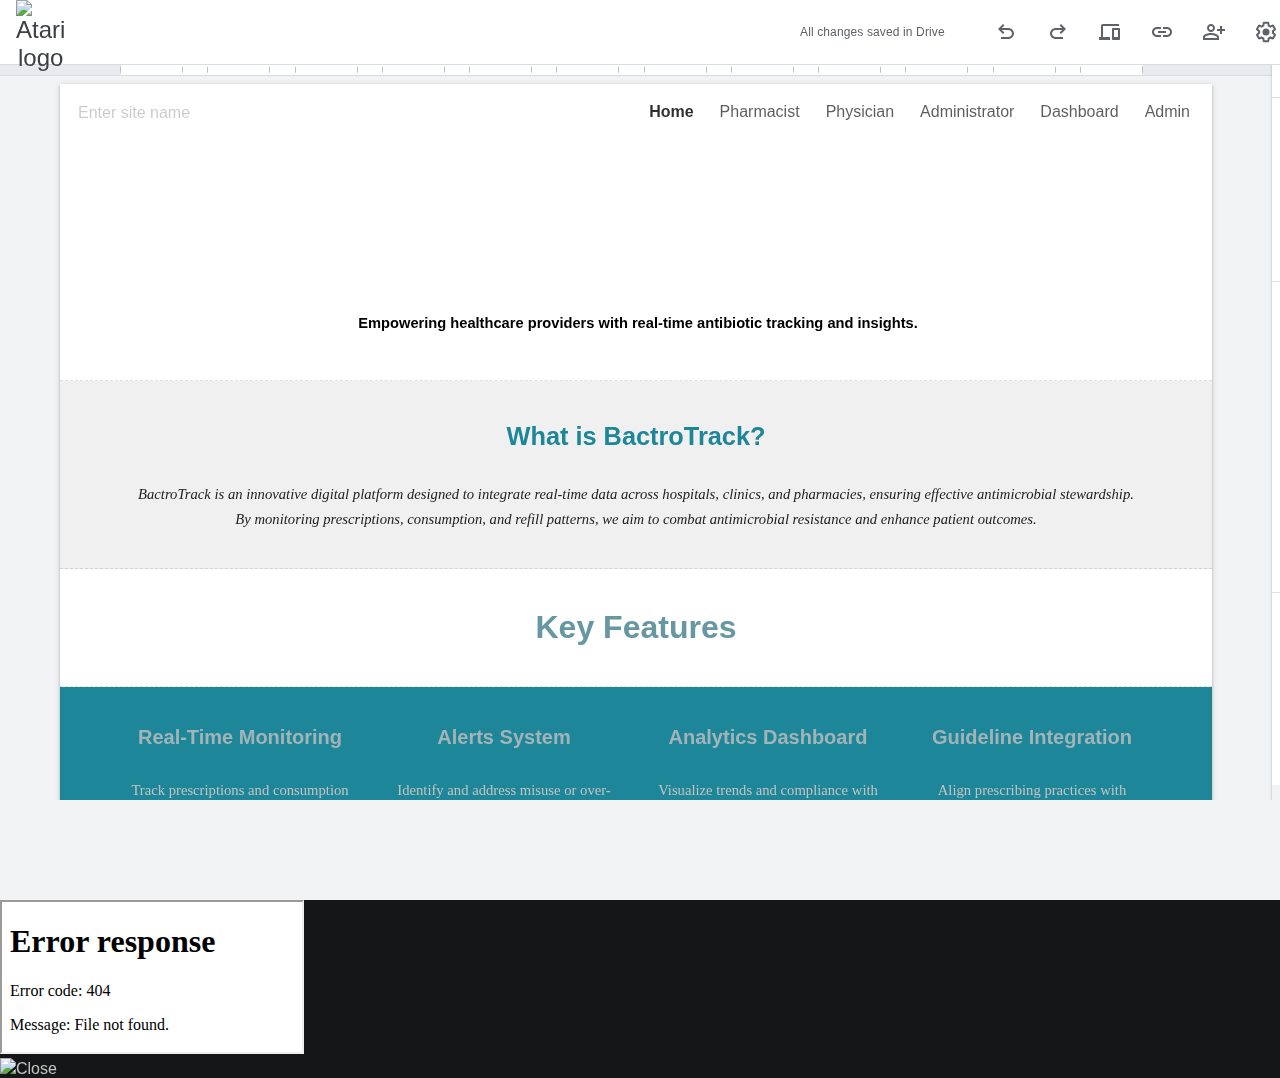
==== commit 7c25dd92: "Add files via upload" ====
--- a/index.html
+++ b/index.html
@@ -1,40 +1,356 @@
 <!DOCTYPE html>
-<html lang="en">
-<head>
-    <meta charset="UTF-8">
-    <meta name="viewport" content="width=device-width, initial-scale=1.0">
-    <title>Main Page</title>
-    <style>
-        body {
-            font-family: Arial, sans-serif;
-            text-align: center;
-            margin-top: 50px;
-        }
-        .button-container {
-            display: flex;
-            justify-content: center;
-            gap: 20px;
-        }
-        .button-container a {
-            text-decoration: none;
-            padding: 10px 20px;
-            background-color: #007bff;
-            color: white;
-            border-radius: 5px;
-            font-size: 18px;
-        }
-        .button-container a:hover {
-            background-color: #0056b3;
-        }
-    </style>
-</head>
-<body>
-    <h1>Welcome to BactroTrack</h1>
-    <p>Select a page to explore:</p>
-    <div class="button-container">
-        <a href="admin.html">Page 1</a>
-        <a href="doctor.html">Page 2</a>
-        <a href="pharmacy.html">Page 3</a>
+<!-- saved from url=(0101)https://sites.google.com/d/1o-HrLUti8h04KEyWlwPhcjNdpmUptmfa/p/1nz-2rmVsRlMCdrtqkcNehZFXGx4bSn1t/edit -->
+<html lang="en-GB" dir="ltr" data-darkreader-mode="dynamic" data-darkreader-scheme="dark" style="--tts-highlight-color: #ffff0066; --tts-underline-color: #ff4000fe;"><head><meta http-equiv="Content-Type" content="text/html; charset=UTF-8"><style class="darkreader darkreader--fallback" media="screen"></style><style class="darkreader darkreader--text" media="screen"></style><style class="darkreader darkreader--invert" media="screen">.jfk-bubble.gtx-bubble, .captcheck_answer_label > input + img, span#closed_text > img[src^="https://www.gstatic.com/images/branding/googlelogo"], span[data-href^="https://www.hcaptcha.com/"] > #icon, img.Wirisformula {
+    filter: invert(100%) hue-rotate(180deg) brightness(85%) contrast(90%) !important;
+}</style><style class="darkreader darkreader--inline" media="screen">[data-darkreader-inline-bgcolor] {
+  background-color: var(--darkreader-inline-bgcolor) !important;
+}
+[data-darkreader-inline-bgimage] {
+  background-image: var(--darkreader-inline-bgimage) !important;
+}
+[data-darkreader-inline-border] {
+  border-color: var(--darkreader-inline-border) !important;
+}
+[data-darkreader-inline-border-bottom] {
+  border-bottom-color: var(--darkreader-inline-border-bottom) !important;
+}
+[data-darkreader-inline-border-left] {
+  border-left-color: var(--darkreader-inline-border-left) !important;
+}
+[data-darkreader-inline-border-right] {
+  border-right-color: var(--darkreader-inline-border-right) !important;
+}
+[data-darkreader-inline-border-top] {
+  border-top-color: var(--darkreader-inline-border-top) !important;
+}
+[data-darkreader-inline-boxshadow] {
+  box-shadow: var(--darkreader-inline-boxshadow) !important;
+}
+[data-darkreader-inline-color] {
+  color: var(--darkreader-inline-color) !important;
+}
+[data-darkreader-inline-fill] {
+  fill: var(--darkreader-inline-fill) !important;
+}
+[data-darkreader-inline-stroke] {
+  stroke: var(--darkreader-inline-stroke) !important;
+}
+[data-darkreader-inline-outline] {
+  outline-color: var(--darkreader-inline-outline) !important;
+}
+[data-darkreader-inline-stopcolor] {
+  stop-color: var(--darkreader-inline-stopcolor) !important;
+}
+[data-darkreader-inline-bg] {
+  background: var(--darkreader-inline-bg) !important;
+}
+[data-darkreader-inline-invert] {
+    filter: invert(100%) hue-rotate(180deg);
+}</style><style class="darkreader darkreader--variables" media="screen">:root {
+   --darkreader-neutral-background: #141617;
+   --darkreader-neutral-text: #c5c3c1;
+   --darkreader-selection-background: #004191;
+   --darkreader-selection-text: #c5c3c1;
+}</style><style class="darkreader darkreader--root-vars" media="screen"></style><style class="darkreader darkreader--user-agent" media="screen">@layer {
+html {
+    background-color: #141617 !important;
+}
+html {
+    color-scheme: dark !important;
+}
+iframe {
+    color-scheme: dark !important;
+}
+html, body {
+    background-color: #141617;
+}
+html, body {
+    border-color: #625b50;
+    color: #c5c3c1;
+}
+a {
+    color: #2b7bd9;
+}
+table {
+    border-color: #474d50;
+}
+mark {
+    color: #c5c3c1;
+}
+::placeholder {
+    color: #979189;
+}
+input:-webkit-autofill,
+textarea:-webkit-autofill,
+select:-webkit-autofill {
+    background-color: #363a00 !important;
+    color: #c5c3c1 !important;
+}
+* {
+    scrollbar-color: #3b3f41 #1b1e1f;
+}
+::selection {
+    background-color: #004191 !important;
+    color: #c5c3c1 !important;
+}
+::-moz-selection {
+    background-color: #004191 !important;
+    color: #c5c3c1 !important;
+}
+}</style><script src="./index_files/cb=gapi.loaded_1" nonce="" async=""></script><script src="./index_files/cb=gapi.loaded_0" nonce="" async=""></script><script nonce="">var DOCS_timing={}; DOCS_timing['sl']=new Date().getTime();</script><script nonce="">function _DumpException(e) {throw e;}</script><meta name="viewport" content="width=device-width, initial-scale=1, maximum-scale=1"><meta http-equiv="X-UA-Compatible" content="IE=edge"><meta name="referrer" content="strict-origin-when-cross-origin"><link rel="stylesheet" href="./index_files/rs=AGEqA5kWmQHIiabEgNdNT0hH9V8wIXFsVw" data-id="_cl" nonce=""><style class="darkreader darkreader--cors" media="screen">.furcHe{display:-webkit-box;display:-webkit-flex;display:flex;block-size:100%;inline-size:100%}.furcHe[data-position="1"]{-webkit-box-orient:horizontal;-webkit-box-direction:normal;-webkit-flex-direction:row;flex-direction:row}.furcHe[data-position="2"]{-webkit-box-orient:horizontal;-webkit-box-direction:reverse;-webkit-flex-direction:row-reverse;flex-direction:row-reverse}.rXt3Sb{-webkit-box-flex:1;-webkit-flex-grow:1;flex-grow:1}.zHKn7c{display:-webkit-box;display:-webkit-flex;display:flex}.ZN7ghc{display:contents}.fFW7wc-OEVmcd{width:100%;height:100%;border:0;overflow:hidden}.fFW7wc.XKSfm-Sx9Kwc-xJ5Hnf{position:absolute;top:0;left:0;background-color:#FFF}.fFW7wc.XKSfm-Sx9Kwc{position:absolute;top:0;left:0;background-color:#FFF;border:1px solid #ACACAC;width:auto;padding:0;z-index:1001;overflow:auto;box-shadow:rgba(0,0,0,.2) 0 4px 16px;-webkit-transition:top .5s ease-in-out;transition:top .5s ease-in-out}.fFW7wc-jJNx8e{position:absolute;z-index:1002}.fFW7wc.XKSfm-Sx9Kwc-bN97Pc{font-size:0;padding:0}.fFW7wc.XKSfm-Sx9Kwc-r4nke{height:0;margin:0}.fFW7wc.XKSfm-Sx9Kwc-r4nke-fmcmS,.fFW7wc.XKSfm-Sx9Kwc-c6xFrd{display:none}.VIpgJd-TUo6Hb,.XKSfm-Sx9Kwc{-webkit-box-shadow:0 4px 16px rgba(0,0,0,.2);box-shadow:0 4px 16px rgba(0,0,0,.2);background:#fff;background-clip:padding-box;border:1px solid #acacac;border:1px solid rgba(0,0,0,.333);outline:0;position:absolute}.VIpgJd-TUo6Hb-xJ5Hnf,.XKSfm-Sx9Kwc-xJ5Hnf{background:#fff;left:0;position:absolute;top:0}div.VIpgJd-TUo6Hb-xJ5Hnf,div.XKSfm-Sx9Kwc-xJ5Hnf{-webkit-filter:alpha(opacity=75);filter:alpha(opacity=75);opacity:.75}.XKSfm-Sx9Kwc{color:#000;padding:30px 42px}.XKSfm-Sx9Kwc-r4nke{background-color:#fff;color:#000;cursor:default;font-size:16px;font-weight:normal;line-height:24px;margin:0 0 16px}.XKSfm-Sx9Kwc-r4nke-TvD9Pc{height:11px;opacity:.7;padding:17px;position:absolute;right:0;top:0;width:11px}.XKSfm-Sx9Kwc-r4nke-TvD9Pc::after{content:"";background:url('https://ssl.gstatic.com/ui/v1/dialog/close-x.png');position:absolute;height:11px;width:11px;right:17px}.XKSfm-Sx9Kwc-r4nke-TvD9Pc:hover{opacity:1}.XKSfm-Sx9Kwc-bN97Pc{background-color:#fff;line-height:1.4em;word-wrap:break-word}.XKSfm-Sx9Kwc-c6xFrd{margin-top:16px}.XKSfm-Sx9Kwc-c6xFrd button{-webkit-border-radius:2px;border-radius:2px;background-color:#f5f5f5;background-image:-webkit-linear-gradient(top,#f5f5f5,#f1f1f1);background-image:linear-gradient(top,#f5f5f5,#f1f1f1);border:1px solid #dcdcdc;border:1px solid rgba(0,0,0,.1);color:#444;cursor:default;font-family:inherit;font-size:11px;font-weight:bold;height:29px;line-height:27px;margin:0 16px 0 0;min-width:72px;outline:0;padding:0 8px}.XKSfm-Sx9Kwc-c6xFrd button:hover{-webkit-box-shadow:0 1px 1px rgba(0,0,0,.1);box-shadow:0 1px 1px rgba(0,0,0,.1);background-color:#f8f8f8;background-image:-webkit-linear-gradient(top,#f8f8f8,#f1f1f1);background-image:linear-gradient(top,#f8f8f8,#f1f1f1);border:1px solid #c6c6c6;color:#333}.XKSfm-Sx9Kwc-c6xFrd button:active{-webkit-box-shadow:0 1px 1px rgba(0,0,0,.1);box-shadow:0 1px 1px rgba(0,0,0,.1);background-color:#f8f8f8;background-image:-webkit-linear-gradient(top,#f8f8f8,#f1f1f1);background-image:linear-gradient(top,#f8f8f8,#f1f1f1);border:1px solid #c6c6c6;color:#333;-webkit-box-shadow:inset 0 1px 2px rgba(0,0,0,.1);box-shadow:inset 0 1px 2px rgba(0,0,0,.1)}.XKSfm-Sx9Kwc-c6xFrd button:focus{border:1px solid #4d90fe}.XKSfm-Sx9Kwc-c6xFrd button[disabled]{-webkit-box-shadow:none;box-shadow:none;background:#fff;background-image:none;border:1px solid #f3f3f3;border:1px solid rgba(0,0,0,.05);color:#b8b8b8}.XKSfm-Sx9Kwc-c6xFrd .VIpgJd-ldDVFe-JIbuQc{background-color:#4d90fe;background-image:-webkit-linear-gradient(top,#4d90fe,#4787ed);background-image:linear-gradient(top,#4d90fe,#4787ed);border:1px solid #3079ed;color:#fff}.XKSfm-Sx9Kwc-c6xFrd .VIpgJd-ldDVFe-JIbuQc:hover{background-color:#357ae8;background-image:-webkit-linear-gradient(top,#4d90fe,#357ae8);background-image:linear-gradient(top,#4d90fe,#357ae8);border:1px solid #2f5bb7;color:#fff}.XKSfm-Sx9Kwc-c6xFrd .VIpgJd-ldDVFe-JIbuQc:active{background-color:#357ae8;background-image:-webkit-linear-gradient(top,#4d90fe,#357ae8);background-image:linear-gradient(top,#4d90fe,#357ae8);border:1px solid #2f5bb7;color:#fff;-webkit-box-shadow:inset 0 1px 2px rgba(0,0,0,.3);box-shadow:inset 0 1px 2px rgba(0,0,0,.3)}.XKSfm-Sx9Kwc-c6xFrd .VIpgJd-ldDVFe-JIbuQc:focus{-webkit-box-shadow:inset 0 0 0 1px #fff;box-shadow:inset 0 0 0 1px #fff;border:1px solid #fff;border:rgba(0,0,0,0) solid 1px;outline:1px solid #4d90fe;outline:rgba(0,0,0,0) 0}.XKSfm-Sx9Kwc-c6xFrd .VIpgJd-ldDVFe-JIbuQc[disabled]{-webkit-box-shadow:none;box-shadow:none;background:#4d90fe;color:#fff;filter:alpha(opacity=50);opacity:.5}.tk3N6e-O0r3Gd,.tk3N6e-McfNlf,.tk3N6e-ostUZ{width:512px}.VfPpkd-xl07Ob-XxIAqe{display:none;position:absolute;box-sizing:border-box;margin:0;padding:0;-webkit-transform:scale(1);transform:scale(1);-webkit-transform-origin:top left;transform-origin:top left;opacity:0;overflow:auto;will-change:transform,opacity;box-shadow:0 5px 5px -3px rgba(0,0,0,.2),0 8px 10px 1px rgba(0,0,0,.14),0 3px 14px 2px rgba(0,0,0,.12);transform-origin-left:top left;transform-origin-right:top right}.VfPpkd-xl07Ob-XxIAqe:focus{outline:none}.VfPpkd-xl07Ob-XxIAqe-OWXEXe-oT9UPb-FNFY6c{display:inline-block;-webkit-transform:scale(.8);transform:scale(.8);opacity:0}.VfPpkd-xl07Ob-XxIAqe-OWXEXe-FNFY6c{display:inline-block;-webkit-transform:scale(1);transform:scale(1);opacity:1}.VfPpkd-xl07Ob-XxIAqe-OWXEXe-oT9UPb-xTMeO{display:inline-block;opacity:0}[dir=rtl] .VfPpkd-xl07Ob-XxIAqe,.VfPpkd-xl07Ob-XxIAqe[dir=rtl]{transform-origin-left:top right;transform-origin-right:top left}.VfPpkd-xl07Ob-XxIAqe-OWXEXe-oYxtQd{position:relative;overflow:visible}.VfPpkd-xl07Ob-XxIAqe-OWXEXe-qbOKL{position:fixed}.VfPpkd-xl07Ob-XxIAqe-OWXEXe-tsQazb{width:100%}.VfPpkd-xl07Ob-XxIAqe{max-width:calc(100vw - 32px);max-width:var(--mdc-menu-max-width,calc(100vw - 32px));max-height:calc(100vh - 32px);max-height:var(--mdc-menu-max-height,calc(100vh - 32px));z-index:8;-webkit-transition:opacity .03s linear,height .25s cubic-bezier(0,0,.2,1),-webkit-transform .12s cubic-bezier(0,0,.2,1);transition:opacity .03s linear,height .25s cubic-bezier(0,0,.2,1),-webkit-transform .12s cubic-bezier(0,0,.2,1);transition:opacity .03s linear,transform .12s cubic-bezier(0,0,.2,1),height .25s cubic-bezier(0,0,.2,1);transition:opacity .03s linear,transform .12s cubic-bezier(0,0,.2,1),height .25s cubic-bezier(0,0,.2,1),-webkit-transform .12s cubic-bezier(0,0,.2,1);background-color:#fff;background-color:var(--mdc-theme-surface,#fff);color:#000;color:var(--mdc-theme-on-surface,#000);border-radius:4px;border-radius:var(--mdc-shape-medium,4px)}.VfPpkd-xl07Ob-XxIAqe-OWXEXe-oT9UPb-xTMeO{-webkit-transition:opacity 75ms linear;transition:opacity 75ms linear}.UQ5E0{box-shadow:0 3px 5px -1px rgba(0,0,0,.2),0 6px 10px 0 rgba(0,0,0,.14),0 1px 18px 0 rgba(0,0,0,.12)}@-webkit-keyframes mdc-ripple-fg-radius-in{0%{-webkit-animation-timing-function:cubic-bezier(0.4,0,0.2,1);-webkit-animation-timing-function:cubic-bezier(0.4,0,0.2,1);animation-timing-function:cubic-bezier(0.4,0,0.2,1);-webkit-transform:translate(var(--mdc-ripple-fg-translate-start,0)) scale(1);-webkit-transform:translate(var(--mdc-ripple-fg-translate-start,0)) scale(1);transform:translate(var(--mdc-ripple-fg-translate-start,0)) scale(1)}to{-webkit-transform:translate(var(--mdc-ripple-fg-translate-end,0)) scale(var(--mdc-ripple-fg-scale,1));-webkit-transform:translate(var(--mdc-ripple-fg-translate-end,0)) scale(var(--mdc-ripple-fg-scale,1));transform:translate(var(--mdc-ripple-fg-translate-end,0)) scale(var(--mdc-ripple-fg-scale,1))}}@keyframes mdc-ripple-fg-radius-in{0%{-webkit-animation-timing-function:cubic-bezier(0.4,0,0.2,1);-webkit-animation-timing-function:cubic-bezier(0.4,0,0.2,1);animation-timing-function:cubic-bezier(0.4,0,0.2,1);-webkit-transform:translate(var(--mdc-ripple-fg-translate-start,0)) scale(1);-webkit-transform:translate(var(--mdc-ripple-fg-translate-start,0)) scale(1);transform:translate(var(--mdc-ripple-fg-translate-start,0)) scale(1)}to{-webkit-transform:translate(var(--mdc-ripple-fg-translate-end,0)) scale(var(--mdc-ripple-fg-scale,1));-webkit-transform:translate(var(--mdc-ripple-fg-translate-end,0)) scale(var(--mdc-ripple-fg-scale,1));transform:translate(var(--mdc-ripple-fg-translate-end,0)) scale(var(--mdc-ripple-fg-scale,1))}}@-webkit-keyframes mdc-ripple-fg-opacity-in{0%{-webkit-animation-timing-function:linear;-webkit-animation-timing-function:linear;animation-timing-function:linear;opacity:0}to{opacity:var(--mdc-ripple-fg-opacity,0)}}@keyframes mdc-ripple-fg-opacity-in{0%{-webkit-animation-timing-function:linear;-webkit-animation-timing-function:linear;animation-timing-function:linear;opacity:0}to{opacity:var(--mdc-ripple-fg-opacity,0)}}@-webkit-keyframes mdc-ripple-fg-opacity-out{0%{-webkit-animation-timing-function:linear;-webkit-animation-timing-function:linear;animation-timing-function:linear;opacity:var(--mdc-ripple-fg-opacity,0)}to{opacity:0}}@keyframes mdc-ripple-fg-opacity-out{0%{-webkit-animation-timing-function:linear;-webkit-animation-timing-function:linear;animation-timing-function:linear;opacity:var(--mdc-ripple-fg-opacity,0)}to{opacity:0}}.VfPpkd-ksKsZd-XxIAqe{--mdc-ripple-fg-size:0;--mdc-ripple-left:0;--mdc-ripple-top:0;--mdc-ripple-fg-scale:1;--mdc-ripple-fg-translate-end:0;--mdc-ripple-fg-translate-start:0;-webkit-tap-highlight-color:rgba(0,0,0,0);will-change:transform,opacity;position:relative;outline:none;overflow:hidden}.VfPpkd-ksKsZd-XxIAqe::before,.VfPpkd-ksKsZd-XxIAqe::after{position:absolute;-webkit-border-radius:50%;border-radius:50%;opacity:0;pointer-events:none;content:""}.VfPpkd-ksKsZd-XxIAqe::before{-webkit-transition:opacity 15ms linear,background-color 15ms linear;-webkit-transition:opacity 15ms linear,background-color 15ms linear;transition:opacity 15ms linear,background-color 15ms linear;z-index:1;z-index:var(--mdc-ripple-z-index,1)}.VfPpkd-ksKsZd-XxIAqe::after{z-index:0;z-index:var(--mdc-ripple-z-index,0)}.VfPpkd-ksKsZd-XxIAqe.VfPpkd-ksKsZd-mWPk3d::before{-webkit-transform:scale(var(--mdc-ripple-fg-scale,1));-webkit-transform:scale(var(--mdc-ripple-fg-scale,1));transform:scale(var(--mdc-ripple-fg-scale,1))}.VfPpkd-ksKsZd-XxIAqe.VfPpkd-ksKsZd-mWPk3d::after{top:0;left:0;-webkit-transform:scale(0);-webkit-transform:scale(0);transform:scale(0);-webkit-transform-origin:center center;-webkit-transform-origin:center center;transform-origin:center center}.VfPpkd-ksKsZd-XxIAqe.VfPpkd-ksKsZd-mWPk3d-OWXEXe-ZNMTqd::after{top:var(--mdc-ripple-top,0);left:var(--mdc-ripple-left,0)}.VfPpkd-ksKsZd-XxIAqe.VfPpkd-ksKsZd-mWPk3d-OWXEXe-Tv8l5d-lJfZMc::after{-webkit-animation:mdc-ripple-fg-radius-in 225ms forwards,mdc-ripple-fg-opacity-in 75ms forwards;-webkit-animation:mdc-ripple-fg-radius-in 225ms forwards,mdc-ripple-fg-opacity-in 75ms forwards;animation:mdc-ripple-fg-radius-in 225ms forwards,mdc-ripple-fg-opacity-in 75ms forwards}.VfPpkd-ksKsZd-XxIAqe.VfPpkd-ksKsZd-mWPk3d-OWXEXe-Tv8l5d-OmS1vf::after{-webkit-animation:mdc-ripple-fg-opacity-out 150ms;-webkit-animation:mdc-ripple-fg-opacity-out 150ms;animation:mdc-ripple-fg-opacity-out 150ms;-webkit-transform:translate(var(--mdc-ripple-fg-translate-end,0)) scale(var(--mdc-ripple-fg-scale,1));-webkit-transform:translate(var(--mdc-ripple-fg-translate-end,0)) scale(var(--mdc-ripple-fg-scale,1));transform:translate(var(--mdc-ripple-fg-translate-end,0)) scale(var(--mdc-ripple-fg-scale,1))}.VfPpkd-ksKsZd-XxIAqe::before,.VfPpkd-ksKsZd-XxIAqe::after{top:-webkit-calc(50% - 100%);top:calc(50% - 100%);left:-webkit-calc(50% - 100%);left:calc(50% - 100%);width:200%;height:200%}.VfPpkd-ksKsZd-XxIAqe.VfPpkd-ksKsZd-mWPk3d::after{width:var(--mdc-ripple-fg-size,100%);height:var(--mdc-ripple-fg-size,100%)}.VfPpkd-ksKsZd-XxIAqe[data-mdc-ripple-is-unbounded],.VfPpkd-ksKsZd-mWPk3d-OWXEXe-ZNMTqd{overflow:visible}.VfPpkd-ksKsZd-XxIAqe[data-mdc-ripple-is-unbounded]::before,.VfPpkd-ksKsZd-XxIAqe[data-mdc-ripple-is-unbounded]::after,.VfPpkd-ksKsZd-mWPk3d-OWXEXe-ZNMTqd::before,.VfPpkd-ksKsZd-mWPk3d-OWXEXe-ZNMTqd::after{top:-webkit-calc(50% - 50%);top:calc(50% - 50%);left:-webkit-calc(50% - 50%);left:calc(50% - 50%);width:100%;height:100%}.VfPpkd-ksKsZd-XxIAqe[data-mdc-ripple-is-unbounded].VfPpkd-ksKsZd-mWPk3d::before,.VfPpkd-ksKsZd-XxIAqe[data-mdc-ripple-is-unbounded].VfPpkd-ksKsZd-mWPk3d::after,.VfPpkd-ksKsZd-mWPk3d-OWXEXe-ZNMTqd.VfPpkd-ksKsZd-mWPk3d::before,.VfPpkd-ksKsZd-mWPk3d-OWXEXe-ZNMTqd.VfPpkd-ksKsZd-mWPk3d::after{top:var(--mdc-ripple-top,calc(50% - 50%));left:var(--mdc-ripple-left,calc(50% - 50%));width:var(--mdc-ripple-fg-size,100%);height:var(--mdc-ripple-fg-size,100%)}.VfPpkd-ksKsZd-XxIAqe[data-mdc-ripple-is-unbounded].VfPpkd-ksKsZd-mWPk3d::after,.VfPpkd-ksKsZd-mWPk3d-OWXEXe-ZNMTqd.VfPpkd-ksKsZd-mWPk3d::after{width:var(--mdc-ripple-fg-size,100%);height:var(--mdc-ripple-fg-size,100%)}.VfPpkd-ksKsZd-XxIAqe::before,.VfPpkd-ksKsZd-XxIAqe::after{background-color:#000;background-color:var(--mdc-ripple-color,#000)}.VfPpkd-ksKsZd-XxIAqe:hover::before,.VfPpkd-ksKsZd-XxIAqe.VfPpkd-ksKsZd-XxIAqe-OWXEXe-ZmdkE::before{opacity:.04;opacity:var(--mdc-ripple-hover-opacity,0.04)}.VfPpkd-ksKsZd-XxIAqe.VfPpkd-ksKsZd-mWPk3d-OWXEXe-AHe6Kc-XpnDCe::before,.VfPpkd-ksKsZd-XxIAqe:not(.VfPpkd-ksKsZd-mWPk3d):focus::before{-webkit-transition-duration:75ms;-webkit-transition-duration:75ms;transition-duration:75ms;opacity:.12;opacity:var(--mdc-ripple-focus-opacity,0.12)}.VfPpkd-ksKsZd-XxIAqe:not(.VfPpkd-ksKsZd-mWPk3d)::after{-webkit-transition:opacity 150ms linear;-webkit-transition:opacity 150ms linear;transition:opacity 150ms linear}.VfPpkd-ksKsZd-XxIAqe:not(.VfPpkd-ksKsZd-mWPk3d):active::after{-webkit-transition-duration:75ms;-webkit-transition-duration:75ms;transition-duration:75ms;opacity:.12;opacity:var(--mdc-ripple-press-opacity,0.12)}.VfPpkd-ksKsZd-XxIAqe.VfPpkd-ksKsZd-mWPk3d{--mdc-ripple-fg-opacity:var(--mdc-ripple-press-opacity,0.12)}.VfPpkd-StrnGf-rymPhb{-moz-osx-font-smoothing:grayscale;-webkit-font-smoothing:antialiased;font-family:Roboto,sans-serif;font-family:var(--mdc-typography-subtitle1-font-family,var(--mdc-typography-font-family,Roboto,sans-serif));font-size:1rem;font-size:var(--mdc-typography-subtitle1-font-size,1rem);line-height:1.75rem;line-height:var(--mdc-typography-subtitle1-line-height,1.75rem);font-weight:400;font-weight:var(--mdc-typography-subtitle1-font-weight,400);letter-spacing:.009375em;letter-spacing:var(--mdc-typography-subtitle1-letter-spacing,.009375em);text-decoration:inherit;-webkit-text-decoration:var(--mdc-typography-subtitle1-text-decoration,inherit);text-decoration:var(--mdc-typography-subtitle1-text-decoration,inherit);text-transform:inherit;text-transform:var(--mdc-typography-subtitle1-text-transform,inherit);line-height:1.5rem;margin:0;padding:8px 0;list-style-type:none;color:rgba(0,0,0,.87);color:var(--mdc-theme-text-primary-on-background,rgba(0,0,0,.87))}.VfPpkd-StrnGf-rymPhb:focus{outline:none}.VfPpkd-StrnGf-rymPhb-L8ivfd-fmcmS{color:rgba(0,0,0,.54);color:var(--mdc-theme-text-secondary-on-background,rgba(0,0,0,.54))}.VfPpkd-StrnGf-rymPhb-f7MjDc{background-color:transparent}.VfPpkd-StrnGf-rymPhb-f7MjDc{color:rgba(0,0,0,.38);color:var(--mdc-theme-text-icon-on-background,rgba(0,0,0,.38))}.VfPpkd-StrnGf-rymPhb-IhFlZd{color:rgba(0,0,0,.38);color:var(--mdc-theme-text-hint-on-background,rgba(0,0,0,.38))}.VfPpkd-StrnGf-rymPhb-ibnC6b-OWXEXe-OWB6Me .VfPpkd-StrnGf-rymPhb-b9t22c{opacity:.38}.VfPpkd-StrnGf-rymPhb-ibnC6b-OWXEXe-OWB6Me .VfPpkd-StrnGf-rymPhb-b9t22c,.VfPpkd-StrnGf-rymPhb-ibnC6b-OWXEXe-OWB6Me .VfPpkd-StrnGf-rymPhb-fpDzbe-fmcmS,.VfPpkd-StrnGf-rymPhb-ibnC6b-OWXEXe-OWB6Me .VfPpkd-StrnGf-rymPhb-L8ivfd-fmcmS{color:#000;color:var(--mdc-theme-on-surface,#000)}.VfPpkd-StrnGf-rymPhb-ibnC6b-OWXEXe-gk6SMd,.VfPpkd-StrnGf-rymPhb-ibnC6b-OWXEXe-pXU01b{color:#6200ee;color:var(--mdc-theme-primary,#6200ee)}.VfPpkd-StrnGf-rymPhb-ibnC6b-OWXEXe-gk6SMd .VfPpkd-StrnGf-rymPhb-f7MjDc,.VfPpkd-StrnGf-rymPhb-ibnC6b-OWXEXe-pXU01b .VfPpkd-StrnGf-rymPhb-f7MjDc{color:#6200ee;color:var(--mdc-theme-primary,#6200ee)}.VfPpkd-StrnGf-rymPhb-OWXEXe-EzIYc{padding-top:4px;padding-bottom:4px;font-size:.812rem}.VfPpkd-StrnGf-rymPhb-Tkg0ld{display:block}.VfPpkd-StrnGf-rymPhb-Zmlebc-LhBDec{position:absolute}.VfPpkd-StrnGf-rymPhb-ibnC6b{display:-webkit-box;display:-webkit-flex;display:flex;position:relative;-webkit-box-align:center;-webkit-align-items:center;align-items:center;-webkit-box-pack:start;-webkit-justify-content:flex-start;justify-content:flex-start;overflow:hidden;padding:0;padding-left:16px;padding-right:16px;height:48px}.VfPpkd-StrnGf-rymPhb-ibnC6b:focus{outline:none}.VfPpkd-StrnGf-rymPhb-ibnC6b:not(.VfPpkd-StrnGf-rymPhb-ibnC6b-OWXEXe-gk6SMd):focus::before,.VfPpkd-StrnGf-rymPhb-ibnC6b.VfPpkd-ksKsZd-mWPk3d-OWXEXe-AHe6Kc-XpnDCe::before{position:absolute;box-sizing:border-box;width:100%;height:100%;top:0;left:0;border:1px solid transparent;border-radius:inherit;content:"";pointer-events:none}@media screen and (forced-colors:active){.VfPpkd-StrnGf-rymPhb-ibnC6b:not(.VfPpkd-StrnGf-rymPhb-ibnC6b-OWXEXe-gk6SMd):focus::before,.VfPpkd-StrnGf-rymPhb-ibnC6b.VfPpkd-ksKsZd-mWPk3d-OWXEXe-AHe6Kc-XpnDCe::before{border-color:CanvasText}}.VfPpkd-StrnGf-rymPhb-ibnC6b.VfPpkd-StrnGf-rymPhb-ibnC6b-OWXEXe-gk6SMd::before{position:absolute;box-sizing:border-box;width:100%;height:100%;top:0;left:0;border:3px double transparent;border-radius:inherit;content:"";pointer-events:none}@media screen and (forced-colors:active){.VfPpkd-StrnGf-rymPhb-ibnC6b.VfPpkd-StrnGf-rymPhb-ibnC6b-OWXEXe-gk6SMd::before{border-color:CanvasText}}[dir=rtl] .VfPpkd-StrnGf-rymPhb-ibnC6b,.VfPpkd-StrnGf-rymPhb-ibnC6b[dir=rtl]{padding-left:16px;padding-right:16px}.VfPpkd-StrnGf-rymPhb-OWXEXe-Bz112c-rymPhb .VfPpkd-StrnGf-rymPhb-ibnC6b{padding-left:16px;padding-right:16px;height:56px}[dir=rtl] .VfPpkd-StrnGf-rymPhb-OWXEXe-Bz112c-rymPhb .VfPpkd-StrnGf-rymPhb-ibnC6b,.VfPpkd-StrnGf-rymPhb-OWXEXe-Bz112c-rymPhb .VfPpkd-StrnGf-rymPhb-ibnC6b[dir=rtl]{padding-left:16px;padding-right:16px}.VfPpkd-StrnGf-rymPhb-OWXEXe-YLEF4c-rymPhb .VfPpkd-StrnGf-rymPhb-ibnC6b{padding-left:16px;padding-right:16px;height:56px}[dir=rtl] .VfPpkd-StrnGf-rymPhb-OWXEXe-YLEF4c-rymPhb .VfPpkd-StrnGf-rymPhb-ibnC6b,.VfPpkd-StrnGf-rymPhb-OWXEXe-YLEF4c-rymPhb .VfPpkd-StrnGf-rymPhb-ibnC6b[dir=rtl]{padding-left:16px;padding-right:16px}.VfPpkd-StrnGf-rymPhb-OWXEXe-JUCs7e-rymPhb .VfPpkd-StrnGf-rymPhb-ibnC6b{padding-left:16px;padding-right:16px;height:56px}[dir=rtl] .VfPpkd-StrnGf-rymPhb-OWXEXe-JUCs7e-rymPhb .VfPpkd-StrnGf-rymPhb-ibnC6b,.VfPpkd-StrnGf-rymPhb-OWXEXe-JUCs7e-rymPhb .VfPpkd-StrnGf-rymPhb-ibnC6b[dir=rtl]{padding-left:16px;padding-right:16px}.VfPpkd-StrnGf-rymPhb-OWXEXe-HiaYvf-rymPhb .VfPpkd-StrnGf-rymPhb-ibnC6b{padding-left:16px;padding-right:16px;height:72px}[dir=rtl] .VfPpkd-StrnGf-rymPhb-OWXEXe-HiaYvf-rymPhb .VfPpkd-StrnGf-rymPhb-ibnC6b,.VfPpkd-StrnGf-rymPhb-OWXEXe-HiaYvf-rymPhb .VfPpkd-StrnGf-rymPhb-ibnC6b[dir=rtl]{padding-left:16px;padding-right:16px}.VfPpkd-StrnGf-rymPhb-OWXEXe-aTv5jf-rymPhb .VfPpkd-StrnGf-rymPhb-ibnC6b{padding-left:0;padding-right:16px;height:72px}[dir=rtl] .VfPpkd-StrnGf-rymPhb-OWXEXe-aTv5jf-rymPhb .VfPpkd-StrnGf-rymPhb-ibnC6b,.VfPpkd-StrnGf-rymPhb-OWXEXe-aTv5jf-rymPhb .VfPpkd-StrnGf-rymPhb-ibnC6b[dir=rtl]{padding-left:16px;padding-right:0}.VfPpkd-StrnGf-rymPhb-OWXEXe-EzIYc .VfPpkd-StrnGf-rymPhb-f7MjDc{margin-left:0;margin-right:16px;width:20px;height:20px}[dir=rtl] .VfPpkd-StrnGf-rymPhb-OWXEXe-EzIYc .VfPpkd-StrnGf-rymPhb-f7MjDc,.VfPpkd-StrnGf-rymPhb-OWXEXe-EzIYc .VfPpkd-StrnGf-rymPhb-f7MjDc[dir=rtl]{margin-left:16px;margin-right:0}.VfPpkd-StrnGf-rymPhb-f7MjDc{-webkit-flex-shrink:0;flex-shrink:0;-webkit-box-align:center;-webkit-align-items:center;align-items:center;-webkit-box-pack:center;-webkit-justify-content:center;justify-content:center;fill:currentColor;object-fit:cover;margin-left:0;margin-right:32px;width:24px;height:24px}[dir=rtl] .VfPpkd-StrnGf-rymPhb-f7MjDc,.VfPpkd-StrnGf-rymPhb-f7MjDc[dir=rtl]{margin-left:32px;margin-right:0}.VfPpkd-StrnGf-rymPhb-OWXEXe-Bz112c-rymPhb .VfPpkd-StrnGf-rymPhb-f7MjDc{margin-left:0;margin-right:32px;width:24px;height:24px}[dir=rtl] .VfPpkd-StrnGf-rymPhb-OWXEXe-Bz112c-rymPhb .VfPpkd-StrnGf-rymPhb-f7MjDc,.VfPpkd-StrnGf-rymPhb-OWXEXe-Bz112c-rymPhb .VfPpkd-StrnGf-rymPhb-f7MjDc[dir=rtl]{margin-left:32px;margin-right:0}.VfPpkd-StrnGf-rymPhb-OWXEXe-YLEF4c-rymPhb .VfPpkd-StrnGf-rymPhb-f7MjDc{margin-left:0;margin-right:16px;width:40px;height:40px;border-radius:50%}[dir=rtl] .VfPpkd-StrnGf-rymPhb-OWXEXe-YLEF4c-rymPhb .VfPpkd-StrnGf-rymPhb-f7MjDc,.VfPpkd-StrnGf-rymPhb-OWXEXe-YLEF4c-rymPhb .VfPpkd-StrnGf-rymPhb-f7MjDc[dir=rtl]{margin-left:16px;margin-right:0}.VfPpkd-StrnGf-rymPhb-OWXEXe-JUCs7e-rymPhb .VfPpkd-StrnGf-rymPhb-f7MjDc{margin-left:0;margin-right:16px;width:40px;height:40px}[dir=rtl] .VfPpkd-StrnGf-rymPhb-OWXEXe-JUCs7e-rymPhb .VfPpkd-StrnGf-rymPhb-f7MjDc,.VfPpkd-StrnGf-rymPhb-OWXEXe-JUCs7e-rymPhb .VfPpkd-StrnGf-rymPhb-f7MjDc[dir=rtl]{margin-left:16px;margin-right:0}.VfPpkd-StrnGf-rymPhb-OWXEXe-HiaYvf-rymPhb .VfPpkd-StrnGf-rymPhb-f7MjDc{margin-left:0;margin-right:16px;width:56px;height:56px}[dir=rtl] .VfPpkd-StrnGf-rymPhb-OWXEXe-HiaYvf-rymPhb .VfPpkd-StrnGf-rymPhb-f7MjDc,.VfPpkd-StrnGf-rymPhb-OWXEXe-HiaYvf-rymPhb .VfPpkd-StrnGf-rymPhb-f7MjDc[dir=rtl]{margin-left:16px;margin-right:0}.VfPpkd-StrnGf-rymPhb-OWXEXe-aTv5jf-rymPhb .VfPpkd-StrnGf-rymPhb-f7MjDc{margin-left:0;margin-right:16px;width:100px;height:56px}[dir=rtl] .VfPpkd-StrnGf-rymPhb-OWXEXe-aTv5jf-rymPhb .VfPpkd-StrnGf-rymPhb-f7MjDc,.VfPpkd-StrnGf-rymPhb-OWXEXe-aTv5jf-rymPhb .VfPpkd-StrnGf-rymPhb-f7MjDc[dir=rtl]{margin-left:16px;margin-right:0}.VfPpkd-StrnGf-rymPhb .VfPpkd-StrnGf-rymPhb-f7MjDc{display:-webkit-inline-box;display:-webkit-inline-flex;display:inline-flex}.VfPpkd-StrnGf-rymPhb-IhFlZd{margin-left:auto;margin-right:0}.VfPpkd-StrnGf-rymPhb-IhFlZd:not(.HzV7m-fuEl3d){-moz-osx-font-smoothing:grayscale;-webkit-font-smoothing:antialiased;font-family:Roboto,sans-serif;font-family:var(--mdc-typography-caption-font-family,var(--mdc-typography-font-family,Roboto,sans-serif));font-size:.75rem;font-size:var(--mdc-typography-caption-font-size,.75rem);line-height:1.25rem;line-height:var(--mdc-typography-caption-line-height,1.25rem);font-weight:400;font-weight:var(--mdc-typography-caption-font-weight,400);letter-spacing:.0333333333em;letter-spacing:var(--mdc-typography-caption-letter-spacing,.0333333333em);text-decoration:inherit;-webkit-text-decoration:var(--mdc-typography-caption-text-decoration,inherit);text-decoration:var(--mdc-typography-caption-text-decoration,inherit);text-transform:inherit;text-transform:var(--mdc-typography-caption-text-transform,inherit)}.VfPpkd-StrnGf-rymPhb-ibnC6b[dir=rtl] .VfPpkd-StrnGf-rymPhb-IhFlZd,[dir=rtl] .VfPpkd-StrnGf-rymPhb-ibnC6b .VfPpkd-StrnGf-rymPhb-IhFlZd{margin-left:0;margin-right:auto}.VfPpkd-StrnGf-rymPhb-b9t22c{text-overflow:ellipsis;white-space:nowrap;overflow:hidden}.VfPpkd-StrnGf-rymPhb-b9t22c[for]{pointer-events:none}.VfPpkd-StrnGf-rymPhb-fpDzbe-fmcmS{text-overflow:ellipsis;white-space:nowrap;overflow:hidden;display:block;margin-top:0;line-height:normal;margin-bottom:-20px}.VfPpkd-StrnGf-rymPhb-fpDzbe-fmcmS::before{display:inline-block;width:0;height:28px;content:"";vertical-align:0}.VfPpkd-StrnGf-rymPhb-fpDzbe-fmcmS::after{display:inline-block;width:0;height:20px;content:"";vertical-align:-20px}.VfPpkd-StrnGf-rymPhb-OWXEXe-aTv5jf-rymPhb .VfPpkd-StrnGf-rymPhb-fpDzbe-fmcmS,.VfPpkd-StrnGf-rymPhb-OWXEXe-HiaYvf-rymPhb .VfPpkd-StrnGf-rymPhb-fpDzbe-fmcmS,.VfPpkd-StrnGf-rymPhb-OWXEXe-JUCs7e-rymPhb .VfPpkd-StrnGf-rymPhb-fpDzbe-fmcmS,.VfPpkd-StrnGf-rymPhb-OWXEXe-YLEF4c-rymPhb .VfPpkd-StrnGf-rymPhb-fpDzbe-fmcmS,.VfPpkd-StrnGf-rymPhb-OWXEXe-Bz112c-rymPhb .VfPpkd-StrnGf-rymPhb-fpDzbe-fmcmS{display:block;margin-top:0;line-height:normal;margin-bottom:-20px}.VfPpkd-StrnGf-rymPhb-OWXEXe-aTv5jf-rymPhb .VfPpkd-StrnGf-rymPhb-fpDzbe-fmcmS::before,.VfPpkd-StrnGf-rymPhb-OWXEXe-HiaYvf-rymPhb .VfPpkd-StrnGf-rymPhb-fpDzbe-fmcmS::before,.VfPpkd-StrnGf-rymPhb-OWXEXe-JUCs7e-rymPhb .VfPpkd-StrnGf-rymPhb-fpDzbe-fmcmS::before,.VfPpkd-StrnGf-rymPhb-OWXEXe-YLEF4c-rymPhb .VfPpkd-StrnGf-rymPhb-fpDzbe-fmcmS::before,.VfPpkd-StrnGf-rymPhb-OWXEXe-Bz112c-rymPhb .VfPpkd-StrnGf-rymPhb-fpDzbe-fmcmS::before{display:inline-block;width:0;height:32px;content:"";vertical-align:0}.VfPpkd-StrnGf-rymPhb-OWXEXe-aTv5jf-rymPhb .VfPpkd-StrnGf-rymPhb-fpDzbe-fmcmS::after,.VfPpkd-StrnGf-rymPhb-OWXEXe-HiaYvf-rymPhb .VfPpkd-StrnGf-rymPhb-fpDzbe-fmcmS::after,.VfPpkd-StrnGf-rymPhb-OWXEXe-JUCs7e-rymPhb .VfPpkd-StrnGf-rymPhb-fpDzbe-fmcmS::after,.VfPpkd-StrnGf-rymPhb-OWXEXe-YLEF4c-rymPhb .VfPpkd-StrnGf-rymPhb-fpDzbe-fmcmS::after,.VfPpkd-StrnGf-rymPhb-OWXEXe-Bz112c-rymPhb .VfPpkd-StrnGf-rymPhb-fpDzbe-fmcmS::after{display:inline-block;width:0;height:20px;content:"";vertical-align:-20px}.VfPpkd-StrnGf-rymPhb-OWXEXe-EzIYc .VfPpkd-StrnGf-rymPhb-fpDzbe-fmcmS{display:block;margin-top:0;line-height:normal;margin-bottom:-20px}.VfPpkd-StrnGf-rymPhb-OWXEXe-EzIYc .VfPpkd-StrnGf-rymPhb-fpDzbe-fmcmS::before{display:inline-block;width:0;height:24px;content:"";vertical-align:0}.VfPpkd-StrnGf-rymPhb-OWXEXe-EzIYc .VfPpkd-StrnGf-rymPhb-fpDzbe-fmcmS::after{display:inline-block;width:0;height:20px;content:"";vertical-align:-20px}.VfPpkd-StrnGf-rymPhb-L8ivfd-fmcmS{-moz-osx-font-smoothing:grayscale;-webkit-font-smoothing:antialiased;font-family:Roboto,sans-serif;font-family:var(--mdc-typography-body2-font-family,var(--mdc-typography-font-family,Roboto,sans-serif));font-size:.875rem;font-size:var(--mdc-typography-body2-font-size,.875rem);line-height:1.25rem;line-height:var(--mdc-typography-body2-line-height,1.25rem);font-weight:400;font-weight:var(--mdc-typography-body2-font-weight,400);letter-spacing:.0178571429em;letter-spacing:var(--mdc-typography-body2-letter-spacing,.0178571429em);text-decoration:inherit;-webkit-text-decoration:var(--mdc-typography-body2-text-decoration,inherit);text-decoration:var(--mdc-typography-body2-text-decoration,inherit);text-transform:inherit;text-transform:var(--mdc-typography-body2-text-transform,inherit);text-overflow:ellipsis;white-space:nowrap;overflow:hidden;display:block;margin-top:0;line-height:normal}.VfPpkd-StrnGf-rymPhb-L8ivfd-fmcmS::before{display:inline-block;width:0;height:20px;content:"";vertical-align:0}.VfPpkd-StrnGf-rymPhb-OWXEXe-EzIYc .VfPpkd-StrnGf-rymPhb-L8ivfd-fmcmS{font-size:inherit}.VfPpkd-StrnGf-rymPhb-OWXEXe-EzIYc .VfPpkd-StrnGf-rymPhb-ibnC6b{height:40px}.VfPpkd-StrnGf-rymPhb-OWXEXe-aSi1db-RWgCYc .VfPpkd-StrnGf-rymPhb-b9t22c{-webkit-align-self:flex-start;align-self:flex-start}.VfPpkd-StrnGf-rymPhb-OWXEXe-aSi1db-RWgCYc .VfPpkd-StrnGf-rymPhb-ibnC6b{height:64px}.VfPpkd-StrnGf-rymPhb-OWXEXe-aSi1db-RWgCYc.VfPpkd-StrnGf-rymPhb-OWXEXe-aTv5jf-rymPhb .VfPpkd-StrnGf-rymPhb-ibnC6b,.VfPpkd-StrnGf-rymPhb-OWXEXe-aSi1db-RWgCYc.VfPpkd-StrnGf-rymPhb-OWXEXe-HiaYvf-rymPhb .VfPpkd-StrnGf-rymPhb-ibnC6b,.VfPpkd-StrnGf-rymPhb-OWXEXe-aSi1db-RWgCYc.VfPpkd-StrnGf-rymPhb-OWXEXe-JUCs7e-rymPhb .VfPpkd-StrnGf-rymPhb-ibnC6b,.VfPpkd-StrnGf-rymPhb-OWXEXe-aSi1db-RWgCYc.VfPpkd-StrnGf-rymPhb-OWXEXe-YLEF4c-rymPhb .VfPpkd-StrnGf-rymPhb-ibnC6b,.VfPpkd-StrnGf-rymPhb-OWXEXe-aSi1db-RWgCYc.VfPpkd-StrnGf-rymPhb-OWXEXe-Bz112c-rymPhb .VfPpkd-StrnGf-rymPhb-ibnC6b{height:72px}.VfPpkd-StrnGf-rymPhb-OWXEXe-aSi1db-RWgCYc.VfPpkd-StrnGf-rymPhb-OWXEXe-Bz112c-rymPhb .VfPpkd-StrnGf-rymPhb-f7MjDc{-webkit-align-self:flex-start;align-self:flex-start;margin-top:16px}.VfPpkd-StrnGf-rymPhb-OWXEXe-aSi1db-RWgCYc.VfPpkd-StrnGf-rymPhb-OWXEXe-EzIYc .VfPpkd-StrnGf-rymPhb-ibnC6b,.VfPpkd-StrnGf-rymPhb-OWXEXe-YLEF4c-rymPhb.VfPpkd-StrnGf-rymPhb-OWXEXe-EzIYc .VfPpkd-StrnGf-rymPhb-ibnC6b{height:60px}.VfPpkd-StrnGf-rymPhb-OWXEXe-YLEF4c-rymPhb.VfPpkd-StrnGf-rymPhb-OWXEXe-EzIYc .VfPpkd-StrnGf-rymPhb-f7MjDc{margin-left:0;margin-right:16px;width:36px;height:36px}[dir=rtl] .VfPpkd-StrnGf-rymPhb-OWXEXe-YLEF4c-rymPhb.VfPpkd-StrnGf-rymPhb-OWXEXe-EzIYc .VfPpkd-StrnGf-rymPhb-f7MjDc,.VfPpkd-StrnGf-rymPhb-OWXEXe-YLEF4c-rymPhb.VfPpkd-StrnGf-rymPhb-OWXEXe-EzIYc .VfPpkd-StrnGf-rymPhb-f7MjDc[dir=rtl]{margin-left:16px;margin-right:0}:not(.VfPpkd-StrnGf-rymPhb-ibnC6b-OWXEXe-OWB6Me).VfPpkd-StrnGf-rymPhb-ibnC6b{cursor:pointer}a.VfPpkd-StrnGf-rymPhb-ibnC6b{color:inherit;text-decoration:none}.VfPpkd-StrnGf-rymPhb-clz4Ic{height:0;margin:0;border:none;border-bottom-width:1px;border-bottom-style:solid}.VfPpkd-StrnGf-rymPhb-clz4Ic{border-bottom-color:rgba(0,0,0,.12)}.VfPpkd-StrnGf-rymPhb-clz4Ic-OWXEXe-nNtqDd{margin-left:16px;margin-right:0;width:calc(100% - 32px)}[dir=rtl] .VfPpkd-StrnGf-rymPhb-clz4Ic-OWXEXe-nNtqDd,.VfPpkd-StrnGf-rymPhb-clz4Ic-OWXEXe-nNtqDd[dir=rtl]{margin-left:0;margin-right:16px}.VfPpkd-StrnGf-rymPhb-clz4Ic-OWXEXe-YbohUe{margin-left:72px;margin-right:0;width:calc(100% - 72px)}[dir=rtl] .VfPpkd-StrnGf-rymPhb-clz4Ic-OWXEXe-YbohUe,.VfPpkd-StrnGf-rymPhb-clz4Ic-OWXEXe-YbohUe[dir=rtl]{margin-left:0;margin-right:72px}.VfPpkd-StrnGf-rymPhb-clz4Ic-OWXEXe-YbohUe.VfPpkd-StrnGf-rymPhb-clz4Ic-OWXEXe-nNtqDd{margin-left:72px;margin-right:0;width:calc(100% - 88px)}[dir=rtl] .VfPpkd-StrnGf-rymPhb-clz4Ic-OWXEXe-YbohUe.VfPpkd-StrnGf-rymPhb-clz4Ic-OWXEXe-nNtqDd,.VfPpkd-StrnGf-rymPhb-clz4Ic-OWXEXe-YbohUe.VfPpkd-StrnGf-rymPhb-clz4Ic-OWXEXe-nNtqDd[dir=rtl]{margin-left:0;margin-right:72px}.VfPpkd-StrnGf-rymPhb .VfPpkd-StrnGf-rymPhb-clz4Ic-OWXEXe-YbohUe-M1Soyc{margin-left:16px;margin-right:0;width:calc(100% - 16px)}[dir=rtl] .VfPpkd-StrnGf-rymPhb .VfPpkd-StrnGf-rymPhb-clz4Ic-OWXEXe-YbohUe-M1Soyc,.VfPpkd-StrnGf-rymPhb .VfPpkd-StrnGf-rymPhb-clz4Ic-OWXEXe-YbohUe-M1Soyc[dir=rtl]{margin-left:0;margin-right:16px}.VfPpkd-StrnGf-rymPhb .VfPpkd-StrnGf-rymPhb-clz4Ic-OWXEXe-YbohUe-UbuQg{width:calc(100% - 16px)}.VfPpkd-StrnGf-rymPhb .VfPpkd-StrnGf-rymPhb-clz4Ic-OWXEXe-YbohUe-M1Soyc.VfPpkd-StrnGf-rymPhb-clz4Ic-OWXEXe-YbohUe-UbuQg{margin-left:16px;margin-right:0;width:calc(100% - 32px)}[dir=rtl] .VfPpkd-StrnGf-rymPhb .VfPpkd-StrnGf-rymPhb-clz4Ic-OWXEXe-YbohUe-M1Soyc.VfPpkd-StrnGf-rymPhb-clz4Ic-OWXEXe-YbohUe-UbuQg,.VfPpkd-StrnGf-rymPhb .VfPpkd-StrnGf-rymPhb-clz4Ic-OWXEXe-YbohUe-M1Soyc.VfPpkd-StrnGf-rymPhb-clz4Ic-OWXEXe-YbohUe-UbuQg[dir=rtl]{margin-left:0;margin-right:16px}.VfPpkd-StrnGf-rymPhb .VfPpkd-StrnGf-rymPhb-clz4Ic-OWXEXe-YbohUe-M1Soyc.VfPpkd-StrnGf-rymPhb-clz4Ic-OWXEXe-QFlW2{margin-left:16px;margin-right:0;width:calc(100% - 16px)}[dir=rtl] .VfPpkd-StrnGf-rymPhb .VfPpkd-StrnGf-rymPhb-clz4Ic-OWXEXe-YbohUe-M1Soyc.VfPpkd-StrnGf-rymPhb-clz4Ic-OWXEXe-QFlW2,.VfPpkd-StrnGf-rymPhb .VfPpkd-StrnGf-rymPhb-clz4Ic-OWXEXe-YbohUe-M1Soyc.VfPpkd-StrnGf-rymPhb-clz4Ic-OWXEXe-QFlW2[dir=rtl]{margin-left:0;margin-right:16px}.VfPpkd-StrnGf-rymPhb .VfPpkd-StrnGf-rymPhb-clz4Ic-OWXEXe-YbohUe-M1Soyc.VfPpkd-StrnGf-rymPhb-clz4Ic-OWXEXe-YbohUe-UbuQg.VfPpkd-StrnGf-rymPhb-clz4Ic-OWXEXe-YbohUe-QFlW2{margin-left:16px;margin-right:0;width:calc(100% - 32px)}[dir=rtl] .VfPpkd-StrnGf-rymPhb .VfPpkd-StrnGf-rymPhb-clz4Ic-OWXEXe-YbohUe-M1Soyc.VfPpkd-StrnGf-rymPhb-clz4Ic-OWXEXe-YbohUe-UbuQg.VfPpkd-StrnGf-rymPhb-clz4Ic-OWXEXe-YbohUe-QFlW2,.VfPpkd-StrnGf-rymPhb .VfPpkd-StrnGf-rymPhb-clz4Ic-OWXEXe-YbohUe-M1Soyc.VfPpkd-StrnGf-rymPhb-clz4Ic-OWXEXe-YbohUe-UbuQg.VfPpkd-StrnGf-rymPhb-clz4Ic-OWXEXe-YbohUe-QFlW2[dir=rtl]{margin-left:0;margin-right:16px}.VfPpkd-StrnGf-rymPhb-OWXEXe-Bz112c-rymPhb .VfPpkd-StrnGf-rymPhb-clz4Ic-OWXEXe-YbohUe-M1Soyc{margin-left:72px;margin-right:0;width:calc(100% - 72px)}[dir=rtl] .VfPpkd-StrnGf-rymPhb-OWXEXe-Bz112c-rymPhb .VfPpkd-StrnGf-rymPhb-clz4Ic-OWXEXe-YbohUe-M1Soyc,.VfPpkd-StrnGf-rymPhb-OWXEXe-Bz112c-rymPhb .VfPpkd-StrnGf-rymPhb-clz4Ic-OWXEXe-YbohUe-M1Soyc[dir=rtl]{margin-left:0;margin-right:72px}.VfPpkd-StrnGf-rymPhb-OWXEXe-Bz112c-rymPhb .VfPpkd-StrnGf-rymPhb-clz4Ic-OWXEXe-YbohUe-UbuQg{width:calc(100% - 16px)}.VfPpkd-StrnGf-rymPhb-OWXEXe-Bz112c-rymPhb .VfPpkd-StrnGf-rymPhb-clz4Ic-OWXEXe-YbohUe-M1Soyc.VfPpkd-StrnGf-rymPhb-clz4Ic-OWXEXe-YbohUe-UbuQg{margin-left:72px;margin-right:0;width:calc(100% - 88px)}[dir=rtl] .VfPpkd-StrnGf-rymPhb-OWXEXe-Bz112c-rymPhb .VfPpkd-StrnGf-rymPhb-clz4Ic-OWXEXe-YbohUe-M1Soyc.VfPpkd-StrnGf-rymPhb-clz4Ic-OWXEXe-YbohUe-UbuQg,.VfPpkd-StrnGf-rymPhb-OWXEXe-Bz112c-rymPhb .VfPpkd-StrnGf-rymPhb-clz4Ic-OWXEXe-YbohUe-M1Soyc.VfPpkd-StrnGf-rymPhb-clz4Ic-OWXEXe-YbohUe-UbuQg[dir=rtl]{margin-left:0;margin-right:72px}.VfPpkd-StrnGf-rymPhb-OWXEXe-Bz112c-rymPhb .VfPpkd-StrnGf-rymPhb-clz4Ic-OWXEXe-YbohUe-M1Soyc.VfPpkd-StrnGf-rymPhb-clz4Ic-OWXEXe-QFlW2{margin-left:16px;margin-right:0;width:calc(100% - 16px)}[dir=rtl] .VfPpkd-StrnGf-rymPhb-OWXEXe-Bz112c-rymPhb .VfPpkd-StrnGf-rymPhb-clz4Ic-OWXEXe-YbohUe-M1Soyc.VfPpkd-StrnGf-rymPhb-clz4Ic-OWXEXe-QFlW2,.VfPpkd-StrnGf-rymPhb-OWXEXe-Bz112c-rymPhb .VfPpkd-StrnGf-rymPhb-clz4Ic-OWXEXe-YbohUe-M1Soyc.VfPpkd-StrnGf-rymPhb-clz4Ic-OWXEXe-QFlW2[dir=rtl]{margin-left:0;margin-right:16px}.VfPpkd-StrnGf-rymPhb-OWXEXe-Bz112c-rymPhb .VfPpkd-StrnGf-rymPhb-clz4Ic-OWXEXe-YbohUe-M1Soyc.VfPpkd-StrnGf-rymPhb-clz4Ic-OWXEXe-YbohUe-UbuQg.VfPpkd-StrnGf-rymPhb-clz4Ic-OWXEXe-YbohUe-QFlW2{margin-left:16px;margin-right:0;width:calc(100% - 32px)}[dir=rtl] .VfPpkd-StrnGf-rymPhb-OWXEXe-Bz112c-rymPhb .VfPpkd-StrnGf-rymPhb-clz4Ic-OWXEXe-YbohUe-M1Soyc.VfPpkd-StrnGf-rymPhb-clz4Ic-OWXEXe-YbohUe-UbuQg.VfPpkd-StrnGf-rymPhb-clz4Ic-OWXEXe-YbohUe-QFlW2,.VfPpkd-StrnGf-rymPhb-OWXEXe-Bz112c-rymPhb .VfPpkd-StrnGf-rymPhb-clz4Ic-OWXEXe-YbohUe-M1Soyc.VfPpkd-StrnGf-rymPhb-clz4Ic-OWXEXe-YbohUe-UbuQg.VfPpkd-StrnGf-rymPhb-clz4Ic-OWXEXe-YbohUe-QFlW2[dir=rtl]{margin-left:0;margin-right:16px}.VfPpkd-StrnGf-rymPhb-OWXEXe-YLEF4c-rymPhb .VfPpkd-StrnGf-rymPhb-clz4Ic-OWXEXe-YbohUe-M1Soyc{margin-left:72px;margin-right:0;width:calc(100% - 72px)}[dir=rtl] .VfPpkd-StrnGf-rymPhb-OWXEXe-YLEF4c-rymPhb .VfPpkd-StrnGf-rymPhb-clz4Ic-OWXEXe-YbohUe-M1Soyc,.VfPpkd-StrnGf-rymPhb-OWXEXe-YLEF4c-rymPhb .VfPpkd-StrnGf-rymPhb-clz4Ic-OWXEXe-YbohUe-M1Soyc[dir=rtl]{margin-left:0;margin-right:72px}.VfPpkd-StrnGf-rymPhb-OWXEXe-YLEF4c-rymPhb .VfPpkd-StrnGf-rymPhb-clz4Ic-OWXEXe-YbohUe-UbuQg{width:calc(100% - 16px)}.VfPpkd-StrnGf-rymPhb-OWXEXe-YLEF4c-rymPhb .VfPpkd-StrnGf-rymPhb-clz4Ic-OWXEXe-YbohUe-M1Soyc.VfPpkd-StrnGf-rymPhb-clz4Ic-OWXEXe-YbohUe-UbuQg{margin-left:72px;margin-right:0;width:calc(100% - 88px)}[dir=rtl] .VfPpkd-StrnGf-rymPhb-OWXEXe-YLEF4c-rymPhb .VfPpkd-StrnGf-rymPhb-clz4Ic-OWXEXe-YbohUe-M1Soyc.VfPpkd-StrnGf-rymPhb-clz4Ic-OWXEXe-YbohUe-UbuQg,.VfPpkd-StrnGf-rymPhb-OWXEXe-YLEF4c-rymPhb .VfPpkd-StrnGf-rymPhb-clz4Ic-OWXEXe-YbohUe-M1Soyc.VfPpkd-StrnGf-rymPhb-clz4Ic-OWXEXe-YbohUe-UbuQg[dir=rtl]{margin-left:0;margin-right:72px}.VfPpkd-StrnGf-rymPhb-OWXEXe-YLEF4c-rymPhb .VfPpkd-StrnGf-rymPhb-clz4Ic-OWXEXe-YbohUe-M1Soyc.VfPpkd-StrnGf-rymPhb-clz4Ic-OWXEXe-QFlW2{margin-left:16px;margin-right:0;width:calc(100% - 16px)}[dir=rtl] .VfPpkd-StrnGf-rymPhb-OWXEXe-YLEF4c-rymPhb .VfPpkd-StrnGf-rymPhb-clz4Ic-OWXEXe-YbohUe-M1Soyc.VfPpkd-StrnGf-rymPhb-clz4Ic-OWXEXe-QFlW2,.VfPpkd-StrnGf-rymPhb-OWXEXe-YLEF4c-rymPhb .VfPpkd-StrnGf-rymPhb-clz4Ic-OWXEXe-YbohUe-M1Soyc.VfPpkd-StrnGf-rymPhb-clz4Ic-OWXEXe-QFlW2[dir=rtl]{margin-left:0;margin-right:16px}.VfPpkd-StrnGf-rymPhb-OWXEXe-YLEF4c-rymPhb .VfPpkd-StrnGf-rymPhb-clz4Ic-OWXEXe-YbohUe-M1Soyc.VfPpkd-StrnGf-rymPhb-clz4Ic-OWXEXe-YbohUe-UbuQg.VfPpkd-StrnGf-rymPhb-clz4Ic-OWXEXe-YbohUe-QFlW2{margin-left:16px;margin-right:0;width:calc(100% - 32px)}[dir=rtl] .VfPpkd-StrnGf-rymPhb-OWXEXe-YLEF4c-rymPhb .VfPpkd-StrnGf-rymPhb-clz4Ic-OWXEXe-YbohUe-M1Soyc.VfPpkd-StrnGf-rymPhb-clz4Ic-OWXEXe-YbohUe-UbuQg.VfPpkd-StrnGf-rymPhb-clz4Ic-OWXEXe-YbohUe-QFlW2,.VfPpkd-StrnGf-rymPhb-OWXEXe-YLEF4c-rymPhb .VfPpkd-StrnGf-rymPhb-clz4Ic-OWXEXe-YbohUe-M1Soyc.VfPpkd-StrnGf-rymPhb-clz4Ic-OWXEXe-YbohUe-UbuQg.VfPpkd-StrnGf-rymPhb-clz4Ic-OWXEXe-YbohUe-QFlW2[dir=rtl]{margin-left:0;margin-right:16px}.VfPpkd-StrnGf-rymPhb-OWXEXe-JUCs7e-rymPhb .VfPpkd-StrnGf-rymPhb-clz4Ic-OWXEXe-YbohUe-M1Soyc{margin-left:72px;margin-right:0;width:calc(100% - 72px)}[dir=rtl] .VfPpkd-StrnGf-rymPhb-OWXEXe-JUCs7e-rymPhb .VfPpkd-StrnGf-rymPhb-clz4Ic-OWXEXe-YbohUe-M1Soyc,.VfPpkd-StrnGf-rymPhb-OWXEXe-JUCs7e-rymPhb .VfPpkd-StrnGf-rymPhb-clz4Ic-OWXEXe-YbohUe-M1Soyc[dir=rtl]{margin-left:0;margin-right:72px}.VfPpkd-StrnGf-rymPhb-OWXEXe-JUCs7e-rymPhb .VfPpkd-StrnGf-rymPhb-clz4Ic-OWXEXe-YbohUe-UbuQg{width:calc(100% - 16px)}.VfPpkd-StrnGf-rymPhb-OWXEXe-JUCs7e-rymPhb .VfPpkd-StrnGf-rymPhb-clz4Ic-OWXEXe-YbohUe-M1Soyc.VfPpkd-StrnGf-rymPhb-clz4Ic-OWXEXe-YbohUe-UbuQg{margin-left:72px;margin-right:0;width:calc(100% - 88px)}[dir=rtl] .VfPpkd-StrnGf-rymPhb-OWXEXe-JUCs7e-rymPhb .VfPpkd-StrnGf-rymPhb-clz4Ic-OWXEXe-YbohUe-M1Soyc.VfPpkd-StrnGf-rymPhb-clz4Ic-OWXEXe-YbohUe-UbuQg,.VfPpkd-StrnGf-rymPhb-OWXEXe-JUCs7e-rymPhb .VfPpkd-StrnGf-rymPhb-clz4Ic-OWXEXe-YbohUe-M1Soyc.VfPpkd-StrnGf-rymPhb-clz4Ic-OWXEXe-YbohUe-UbuQg[dir=rtl]{margin-left:0;margin-right:72px}.VfPpkd-StrnGf-rymPhb-OWXEXe-JUCs7e-rymPhb .VfPpkd-StrnGf-rymPhb-clz4Ic-OWXEXe-YbohUe-M1Soyc.VfPpkd-StrnGf-rymPhb-clz4Ic-OWXEXe-QFlW2{margin-left:16px;margin-right:0;width:calc(100% - 16px)}[dir=rtl] .VfPpkd-StrnGf-rymPhb-OWXEXe-JUCs7e-rymPhb .VfPpkd-StrnGf-rymPhb-clz4Ic-OWXEXe-YbohUe-M1Soyc.VfPpkd-StrnGf-rymPhb-clz4Ic-OWXEXe-QFlW2,.VfPpkd-StrnGf-rymPhb-OWXEXe-JUCs7e-rymPhb .VfPpkd-StrnGf-rymPhb-clz4Ic-OWXEXe-YbohUe-M1Soyc.VfPpkd-StrnGf-rymPhb-clz4Ic-OWXEXe-QFlW2[dir=rtl]{margin-left:0;margin-right:16px}.VfPpkd-StrnGf-rymPhb-OWXEXe-JUCs7e-rymPhb .VfPpkd-StrnGf-rymPhb-clz4Ic-OWXEXe-YbohUe-M1Soyc.VfPpkd-StrnGf-rymPhb-clz4Ic-OWXEXe-YbohUe-UbuQg.VfPpkd-StrnGf-rymPhb-clz4Ic-OWXEXe-YbohUe-QFlW2{margin-left:16px;margin-right:0;width:calc(100% - 32px)}[dir=rtl] .VfPpkd-StrnGf-rymPhb-OWXEXe-JUCs7e-rymPhb .VfPpkd-StrnGf-rymPhb-clz4Ic-OWXEXe-YbohUe-M1Soyc.VfPpkd-StrnGf-rymPhb-clz4Ic-OWXEXe-YbohUe-UbuQg.VfPpkd-StrnGf-rymPhb-clz4Ic-OWXEXe-YbohUe-QFlW2,.VfPpkd-StrnGf-rymPhb-OWXEXe-JUCs7e-rymPhb .VfPpkd-StrnGf-rymPhb-clz4Ic-OWXEXe-YbohUe-M1Soyc.VfPpkd-StrnGf-rymPhb-clz4Ic-OWXEXe-YbohUe-UbuQg.VfPpkd-StrnGf-rymPhb-clz4Ic-OWXEXe-YbohUe-QFlW2[dir=rtl]{margin-left:0;margin-right:16px}.VfPpkd-StrnGf-rymPhb-OWXEXe-HiaYvf-rymPhb .VfPpkd-StrnGf-rymPhb-clz4Ic-OWXEXe-YbohUe-M1Soyc{margin-left:88px;margin-right:0;width:calc(100% - 88px)}[dir=rtl] .VfPpkd-StrnGf-rymPhb-OWXEXe-HiaYvf-rymPhb .VfPpkd-StrnGf-rymPhb-clz4Ic-OWXEXe-YbohUe-M1Soyc,.VfPpkd-StrnGf-rymPhb-OWXEXe-HiaYvf-rymPhb .VfPpkd-StrnGf-rymPhb-clz4Ic-OWXEXe-YbohUe-M1Soyc[dir=rtl]{margin-left:0;margin-right:88px}.VfPpkd-StrnGf-rymPhb-OWXEXe-HiaYvf-rymPhb .VfPpkd-StrnGf-rymPhb-clz4Ic-OWXEXe-YbohUe-UbuQg{width:calc(100% - 16px)}.VfPpkd-StrnGf-rymPhb-OWXEXe-HiaYvf-rymPhb .VfPpkd-StrnGf-rymPhb-clz4Ic-OWXEXe-YbohUe-M1Soyc.VfPpkd-StrnGf-rymPhb-clz4Ic-OWXEXe-YbohUe-UbuQg{margin-left:88px;margin-right:0;width:calc(100% - 104px)}[dir=rtl] .VfPpkd-StrnGf-rymPhb-OWXEXe-HiaYvf-rymPhb .VfPpkd-StrnGf-rymPhb-clz4Ic-OWXEXe-YbohUe-M1Soyc.VfPpkd-StrnGf-rymPhb-clz4Ic-OWXEXe-YbohUe-UbuQg,.VfPpkd-StrnGf-rymPhb-OWXEXe-HiaYvf-rymPhb .VfPpkd-StrnGf-rymPhb-clz4Ic-OWXEXe-YbohUe-M1Soyc.VfPpkd-StrnGf-rymPhb-clz4Ic-OWXEXe-YbohUe-UbuQg[dir=rtl]{margin-left:0;margin-right:88px}.VfPpkd-StrnGf-rymPhb-OWXEXe-HiaYvf-rymPhb .VfPpkd-StrnGf-rymPhb-clz4Ic-OWXEXe-YbohUe-M1Soyc.VfPpkd-StrnGf-rymPhb-clz4Ic-OWXEXe-QFlW2{margin-left:16px;margin-right:0;width:calc(100% - 16px)}[dir=rtl] .VfPpkd-StrnGf-rymPhb-OWXEXe-HiaYvf-rymPhb .VfPpkd-StrnGf-rymPhb-clz4Ic-OWXEXe-YbohUe-M1Soyc.VfPpkd-StrnGf-rymPhb-clz4Ic-OWXEXe-QFlW2,.VfPpkd-StrnGf-rymPhb-OWXEXe-HiaYvf-rymPhb .VfPpkd-StrnGf-rymPhb-clz4Ic-OWXEXe-YbohUe-M1Soyc.VfPpkd-StrnGf-rymPhb-clz4Ic-OWXEXe-QFlW2[dir=rtl]{margin-left:0;margin-right:16px}.VfPpkd-StrnGf-rymPhb-OWXEXe-HiaYvf-rymPhb .VfPpkd-StrnGf-rymPhb-clz4Ic-OWXEXe-YbohUe-M1Soyc.VfPpkd-StrnGf-rymPhb-clz4Ic-OWXEXe-YbohUe-UbuQg.VfPpkd-StrnGf-rymPhb-clz4Ic-OWXEXe-YbohUe-QFlW2{margin-left:16px;margin-right:0;width:calc(100% - 32px)}[dir=rtl] .VfPpkd-StrnGf-rymPhb-OWXEXe-HiaYvf-rymPhb .VfPpkd-StrnGf-rymPhb-clz4Ic-OWXEXe-YbohUe-M1Soyc.VfPpkd-StrnGf-rymPhb-clz4Ic-OWXEXe-YbohUe-UbuQg.VfPpkd-StrnGf-rymPhb-clz4Ic-OWXEXe-YbohUe-QFlW2,.VfPpkd-StrnGf-rymPhb-OWXEXe-HiaYvf-rymPhb .VfPpkd-StrnGf-rymPhb-clz4Ic-OWXEXe-YbohUe-M1Soyc.VfPpkd-StrnGf-rymPhb-clz4Ic-OWXEXe-YbohUe-UbuQg.VfPpkd-StrnGf-rymPhb-clz4Ic-OWXEXe-YbohUe-QFlW2[dir=rtl]{margin-left:0;margin-right:16px}.VfPpkd-StrnGf-rymPhb-OWXEXe-aTv5jf-rymPhb .VfPpkd-StrnGf-rymPhb-clz4Ic-OWXEXe-YbohUe-M1Soyc{margin-left:116px;margin-right:0;width:calc(100% - 116px)}[dir=rtl] .VfPpkd-StrnGf-rymPhb-OWXEXe-aTv5jf-rymPhb .VfPpkd-StrnGf-rymPhb-clz4Ic-OWXEXe-YbohUe-M1Soyc,.VfPpkd-StrnGf-rymPhb-OWXEXe-aTv5jf-rymPhb .VfPpkd-StrnGf-rymPhb-clz4Ic-OWXEXe-YbohUe-M1Soyc[dir=rtl]{margin-left:0;margin-right:116px}.VfPpkd-StrnGf-rymPhb-OWXEXe-aTv5jf-rymPhb .VfPpkd-StrnGf-rymPhb-clz4Ic-OWXEXe-YbohUe-UbuQg{width:calc(100% - 16px)}.VfPpkd-StrnGf-rymPhb-OWXEXe-aTv5jf-rymPhb .VfPpkd-StrnGf-rymPhb-clz4Ic-OWXEXe-YbohUe-M1Soyc.VfPpkd-StrnGf-rymPhb-clz4Ic-OWXEXe-YbohUe-UbuQg{margin-left:116px;margin-right:0;width:calc(100% - 132px)}[dir=rtl] .VfPpkd-StrnGf-rymPhb-OWXEXe-aTv5jf-rymPhb .VfPpkd-StrnGf-rymPhb-clz4Ic-OWXEXe-YbohUe-M1Soyc.VfPpkd-StrnGf-rymPhb-clz4Ic-OWXEXe-YbohUe-UbuQg,.VfPpkd-StrnGf-rymPhb-OWXEXe-aTv5jf-rymPhb .VfPpkd-StrnGf-rymPhb-clz4Ic-OWXEXe-YbohUe-M1Soyc.VfPpkd-StrnGf-rymPhb-clz4Ic-OWXEXe-YbohUe-UbuQg[dir=rtl]{margin-left:0;margin-right:116px}.VfPpkd-StrnGf-rymPhb-OWXEXe-aTv5jf-rymPhb .VfPpkd-StrnGf-rymPhb-clz4Ic-OWXEXe-YbohUe-M1Soyc.VfPpkd-StrnGf-rymPhb-clz4Ic-OWXEXe-QFlW2{margin-left:0;margin-right:0;width:100%}[dir=rtl] .VfPpkd-StrnGf-rymPhb-OWXEXe-aTv5jf-rymPhb .VfPpkd-StrnGf-rymPhb-clz4Ic-OWXEXe-YbohUe-M1Soyc.VfPpkd-StrnGf-rymPhb-clz4Ic-OWXEXe-QFlW2,.VfPpkd-StrnGf-rymPhb-OWXEXe-aTv5jf-rymPhb .VfPpkd-StrnGf-rymPhb-clz4Ic-OWXEXe-YbohUe-M1Soyc.VfPpkd-StrnGf-rymPhb-clz4Ic-OWXEXe-QFlW2[dir=rtl]{margin-left:0;margin-right:0}.VfPpkd-StrnGf-rymPhb-OWXEXe-aTv5jf-rymPhb .VfPpkd-StrnGf-rymPhb-clz4Ic-OWXEXe-YbohUe-M1Soyc.VfPpkd-StrnGf-rymPhb-clz4Ic-OWXEXe-YbohUe-UbuQg.VfPpkd-StrnGf-rymPhb-clz4Ic-OWXEXe-YbohUe-QFlW2{margin-left:0;margin-right:0;width:calc(100% - 16px)}[dir=rtl] .VfPpkd-StrnGf-rymPhb-OWXEXe-aTv5jf-rymPhb .VfPpkd-StrnGf-rymPhb-clz4Ic-OWXEXe-YbohUe-M1Soyc.VfPpkd-StrnGf-rymPhb-clz4Ic-OWXEXe-YbohUe-UbuQg.VfPpkd-StrnGf-rymPhb-clz4Ic-OWXEXe-YbohUe-QFlW2,.VfPpkd-StrnGf-rymPhb-OWXEXe-aTv5jf-rymPhb .VfPpkd-StrnGf-rymPhb-clz4Ic-OWXEXe-YbohUe-M1Soyc.VfPpkd-StrnGf-rymPhb-clz4Ic-OWXEXe-YbohUe-UbuQg.VfPpkd-StrnGf-rymPhb-clz4Ic-OWXEXe-YbohUe-QFlW2[dir=rtl]{margin-left:0;margin-right:0}.VfPpkd-StrnGf-rymPhb-JNdkSc .VfPpkd-StrnGf-rymPhb{padding:0}.VfPpkd-StrnGf-rymPhb-oT7voc{-moz-osx-font-smoothing:grayscale;-webkit-font-smoothing:antialiased;font-family:Roboto,sans-serif;font-family:var(--mdc-typography-subtitle1-font-family,var(--mdc-typography-font-family,Roboto,sans-serif));font-size:1rem;font-size:var(--mdc-typography-subtitle1-font-size,1rem);line-height:1.75rem;line-height:var(--mdc-typography-subtitle1-line-height,1.75rem);font-weight:400;font-weight:var(--mdc-typography-subtitle1-font-weight,400);letter-spacing:.009375em;letter-spacing:var(--mdc-typography-subtitle1-letter-spacing,.009375em);text-decoration:inherit;-webkit-text-decoration:var(--mdc-typography-subtitle1-text-decoration,inherit);text-decoration:var(--mdc-typography-subtitle1-text-decoration,inherit);text-transform:inherit;text-transform:var(--mdc-typography-subtitle1-text-transform,inherit);margin:.75rem 16px}.VfPpkd-rymPhb-Gtdoyb,.VfPpkd-rymPhb-fpDzbe-fmcmS{color:rgba(0,0,0,.87);color:var(--mdc-theme-text-primary-on-background,rgba(0,0,0,.87))}.VfPpkd-rymPhb-L8ivfd-fmcmS{color:rgba(0,0,0,.54);color:var(--mdc-theme-text-secondary-on-background,rgba(0,0,0,.54))}.VfPpkd-rymPhb-bC5pod-fmcmS{color:rgba(0,0,0,.38);color:var(--mdc-theme-text-hint-on-background,rgba(0,0,0,.38))}.VfPpkd-rymPhb-ibnC6b-OWXEXe-SfQLQb-M1Soyc-Bz112c .VfPpkd-rymPhb-KkROqb,.VfPpkd-rymPhb-ibnC6b-OWXEXe-SfQLQb-UbuQg-Bz112c .VfPpkd-rymPhb-JMEf7e{background-color:transparent}.VfPpkd-rymPhb-ibnC6b-OWXEXe-SfQLQb-M1Soyc-Bz112c .VfPpkd-rymPhb-KkROqb,.VfPpkd-rymPhb-ibnC6b-OWXEXe-SfQLQb-UbuQg-Bz112c .VfPpkd-rymPhb-JMEf7e{color:rgba(0,0,0,.38);color:var(--mdc-theme-text-icon-on-background,rgba(0,0,0,.38))}.VfPpkd-rymPhb-JMEf7e{color:rgba(0,0,0,.38);color:var(--mdc-theme-text-hint-on-background,rgba(0,0,0,.38))}.VfPpkd-rymPhb-ibnC6b-OWXEXe-OWB6Me .VfPpkd-rymPhb-KkROqb,.VfPpkd-rymPhb-ibnC6b-OWXEXe-OWB6Me .VfPpkd-rymPhb-Gtdoyb,.VfPpkd-rymPhb-ibnC6b-OWXEXe-OWB6Me .VfPpkd-rymPhb-JMEf7e{opacity:.38}.VfPpkd-rymPhb-ibnC6b-OWXEXe-OWB6Me .VfPpkd-rymPhb-Gtdoyb,.VfPpkd-rymPhb-ibnC6b-OWXEXe-OWB6Me .VfPpkd-rymPhb-fpDzbe-fmcmS{color:#000;color:var(--mdc-theme-on-surface,#000)}.VfPpkd-rymPhb-ibnC6b-OWXEXe-OWB6Me .VfPpkd-rymPhb-L8ivfd-fmcmS{color:#000;color:var(--mdc-theme-on-surface,#000)}.VfPpkd-rymPhb-ibnC6b-OWXEXe-OWB6Me .VfPpkd-rymPhb-bC5pod-fmcmS{color:#000;color:var(--mdc-theme-on-surface,#000)}.VfPpkd-rymPhb-ibnC6b-OWXEXe-OWB6Me.VfPpkd-rymPhb-ibnC6b-OWXEXe-SfQLQb-M1Soyc-Bz112c .VfPpkd-rymPhb-KkROqb{color:#000;color:var(--mdc-theme-on-surface,#000)}.VfPpkd-rymPhb-ibnC6b-OWXEXe-OWB6Me.VfPpkd-rymPhb-ibnC6b-OWXEXe-SfQLQb-UbuQg-Bz112c .VfPpkd-rymPhb-JMEf7e{color:#000;color:var(--mdc-theme-on-surface,#000)}.VfPpkd-rymPhb-ibnC6b-OWXEXe-OWB6Me.VfPpkd-rymPhb-ibnC6b-OWXEXe-SfQLQb-UbuQg-r4m2rf .VfPpkd-rymPhb-JMEf7e{color:#000;color:var(--mdc-theme-on-surface,#000)}.VfPpkd-rymPhb-ibnC6b-OWXEXe-gk6SMd .VfPpkd-rymPhb-Gtdoyb,.VfPpkd-rymPhb-ibnC6b-OWXEXe-gk6SMd .VfPpkd-rymPhb-fpDzbe-fmcmS,.VfPpkd-rymPhb-ibnC6b-OWXEXe-pXU01b .VfPpkd-rymPhb-Gtdoyb,.VfPpkd-rymPhb-ibnC6b-OWXEXe-pXU01b .VfPpkd-rymPhb-fpDzbe-fmcmS{color:#6200ee;color:var(--mdc-theme-primary,#6200ee)}.VfPpkd-rymPhb-ibnC6b-OWXEXe-gk6SMd.VfPpkd-rymPhb-ibnC6b-OWXEXe-SfQLQb-M1Soyc-Bz112c .VfPpkd-rymPhb-KkROqb,.VfPpkd-rymPhb-ibnC6b-OWXEXe-pXU01b.VfPpkd-rymPhb-ibnC6b-OWXEXe-SfQLQb-M1Soyc-Bz112c .VfPpkd-rymPhb-KkROqb{color:#6200ee;color:var(--mdc-theme-primary,#6200ee)}.VfPpkd-StrnGf-rymPhb-oT7voc{color:rgba(0,0,0,.87);color:var(--mdc-theme-text-primary-on-background,rgba(0,0,0,.87))}.VfPpkd-rymPhb-clz4Ic::after{border-bottom-color:white}.VfPpkd-rymPhb{-moz-osx-font-smoothing:grayscale;-webkit-font-smoothing:antialiased;font-family:Roboto,sans-serif;font-family:var(--mdc-typography-subtitle1-font-family,var(--mdc-typography-font-family,Roboto,sans-serif));font-size:1rem;font-size:var(--mdc-typography-subtitle1-font-size,1rem);line-height:1.75rem;line-height:var(--mdc-typography-subtitle1-line-height,1.75rem);font-weight:400;font-weight:var(--mdc-typography-subtitle1-font-weight,400);letter-spacing:.009375em;letter-spacing:var(--mdc-typography-subtitle1-letter-spacing,.009375em);text-decoration:inherit;-webkit-text-decoration:var(--mdc-typography-subtitle1-text-decoration,inherit);text-decoration:var(--mdc-typography-subtitle1-text-decoration,inherit);text-transform:inherit;text-transform:var(--mdc-typography-subtitle1-text-transform,inherit);line-height:1.5rem}.VfPpkd-rymPhb-fpDzbe-fmcmS{-moz-osx-font-smoothing:grayscale;-webkit-font-smoothing:antialiased;font-family:Roboto,sans-serif;font-family:var(--mdc-typography-subtitle1-font-family,var(--mdc-typography-font-family,Roboto,sans-serif));font-size:1rem;font-size:var(--mdc-typography-subtitle1-font-size,1rem);line-height:1.75rem;line-height:var(--mdc-typography-subtitle1-line-height,1.75rem);font-weight:400;font-weight:var(--mdc-typography-subtitle1-font-weight,400);letter-spacing:.009375em;letter-spacing:var(--mdc-typography-subtitle1-letter-spacing,.009375em);text-decoration:inherit;-webkit-text-decoration:var(--mdc-typography-subtitle1-text-decoration,inherit);text-decoration:var(--mdc-typography-subtitle1-text-decoration,inherit);text-transform:inherit;text-transform:var(--mdc-typography-subtitle1-text-transform,inherit)}.VfPpkd-rymPhb-L8ivfd-fmcmS{-moz-osx-font-smoothing:grayscale;-webkit-font-smoothing:antialiased;font-family:Roboto,sans-serif;font-family:var(--mdc-typography-body2-font-family,var(--mdc-typography-font-family,Roboto,sans-serif));font-size:.875rem;font-size:var(--mdc-typography-body2-font-size,.875rem);line-height:1.25rem;line-height:var(--mdc-typography-body2-line-height,1.25rem);font-weight:400;font-weight:var(--mdc-typography-body2-font-weight,400);letter-spacing:.0178571429em;letter-spacing:var(--mdc-typography-body2-letter-spacing,.0178571429em);text-decoration:inherit;-webkit-text-decoration:var(--mdc-typography-body2-text-decoration,inherit);text-decoration:var(--mdc-typography-body2-text-decoration,inherit);text-transform:inherit;text-transform:var(--mdc-typography-body2-text-transform,inherit)}.VfPpkd-rymPhb-bC5pod-fmcmS{-moz-osx-font-smoothing:grayscale;-webkit-font-smoothing:antialiased;font-family:Roboto,sans-serif;font-family:var(--mdc-typography-overline-font-family,var(--mdc-typography-font-family,Roboto,sans-serif));font-size:.75rem;font-size:var(--mdc-typography-overline-font-size,.75rem);line-height:2rem;line-height:var(--mdc-typography-overline-line-height,2rem);font-weight:500;font-weight:var(--mdc-typography-overline-font-weight,500);letter-spacing:.1666666667em;letter-spacing:var(--mdc-typography-overline-letter-spacing,.1666666667em);text-decoration:none;-webkit-text-decoration:var(--mdc-typography-overline-text-decoration,none);text-decoration:var(--mdc-typography-overline-text-decoration,none);text-transform:uppercase;text-transform:var(--mdc-typography-overline-text-transform,uppercase)}.VfPpkd-rymPhb-ibnC6b-OWXEXe-SfQLQb-M1Soyc-YLEF4c .VfPpkd-rymPhb-KkROqb{width:40px;height:40px}.VfPpkd-rymPhb-ibnC6b-OWXEXe-SfQLQb-M1Soyc-Bz112c .VfPpkd-rymPhb-KkROqb{width:24px;height:24px}.VfPpkd-rymPhb-ibnC6b-OWXEXe-SfQLQb-M1Soyc-JUCs7e .VfPpkd-rymPhb-KkROqb{width:40px;height:40px}.VfPpkd-rymPhb-ibnC6b-OWXEXe-SfQLQb-M1Soyc-HiaYvf .VfPpkd-rymPhb-KkROqb{width:56px;height:56px}.VfPpkd-rymPhb-ibnC6b-OWXEXe-SfQLQb-M1Soyc-aTv5jf .VfPpkd-rymPhb-KkROqb{width:100px;height:56px}.VfPpkd-rymPhb-ibnC6b-OWXEXe-SfQLQb-M1Soyc-MPu53c .VfPpkd-rymPhb-KkROqb,.VfPpkd-rymPhb-ibnC6b-OWXEXe-SfQLQb-M1Soyc-GCYh9b .VfPpkd-rymPhb-KkROqb{width:40px;height:40px}.VfPpkd-rymPhb-ibnC6b-OWXEXe-SfQLQb-M1Soyc-scr2fc .VfPpkd-rymPhb-KkROqb{width:36px;height:20px}.VfPpkd-rymPhb-ibnC6b-OWXEXe-SfQLQb-UbuQg-Bz112c .VfPpkd-rymPhb-JMEf7e{width:24px;height:24px}.VfPpkd-rymPhb-ibnC6b-OWXEXe-SfQLQb-UbuQg-MPu53c .VfPpkd-rymPhb-JMEf7e,.VfPpkd-rymPhb-ibnC6b-OWXEXe-SfQLQb-UbuQg-GCYh9b .VfPpkd-rymPhb-JMEf7e{width:40px;height:40px}.VfPpkd-rymPhb-ibnC6b-OWXEXe-SfQLQb-UbuQg-scr2fc .VfPpkd-rymPhb-JMEf7e{width:36px;height:20px}.VfPpkd-rymPhb-oT7voc{-moz-osx-font-smoothing:grayscale;-webkit-font-smoothing:antialiased;font-family:Roboto,sans-serif;font-family:var(--mdc-typography-subtitle1-font-family,var(--mdc-typography-font-family,Roboto,sans-serif));font-size:1rem;font-size:var(--mdc-typography-subtitle1-font-size,1rem);line-height:1.75rem;line-height:var(--mdc-typography-subtitle1-line-height,1.75rem);font-weight:400;font-weight:var(--mdc-typography-subtitle1-font-weight,400);letter-spacing:.009375em;letter-spacing:var(--mdc-typography-subtitle1-letter-spacing,.009375em);text-decoration:inherit;-webkit-text-decoration:var(--mdc-typography-subtitle1-text-decoration,inherit);text-decoration:var(--mdc-typography-subtitle1-text-decoration,inherit);text-transform:inherit;text-transform:var(--mdc-typography-subtitle1-text-transform,inherit)}.VfPpkd-rymPhb-clz4Ic{background-color:rgba(0,0,0,.12)}.VfPpkd-rymPhb-clz4Ic{height:1px}@media (-ms-high-contrast:active),screen and (forced-colors:active){.VfPpkd-rymPhb-clz4Ic::after{content:"";display:block;border-bottom-width:1px;border-bottom-style:solid}}.VfPpkd-rymPhb{margin:0;padding:8px 0;list-style-type:none}.VfPpkd-rymPhb:focus{outline:none}.VfPpkd-rymPhb-Tkg0ld{display:block}.VfPpkd-rymPhb-ibnC6b{display:-webkit-box;display:-webkit-flex;display:flex;position:relative;-webkit-box-align:center;-webkit-align-items:center;align-items:center;-webkit-box-pack:start;-webkit-justify-content:flex-start;justify-content:flex-start;overflow:hidden;padding:0;-webkit-box-align:stretch;-webkit-align-items:stretch;align-items:stretch;cursor:pointer}.VfPpkd-rymPhb-ibnC6b:focus{outline:none}.VfPpkd-rymPhb-ibnC6b.VfPpkd-rymPhb-ibnC6b-OWXEXe-SfQLQb-Woal0c-RWgCYc{height:48px}.VfPpkd-rymPhb-ibnC6b.VfPpkd-rymPhb-ibnC6b-OWXEXe-SfQLQb-aSi1db-MCEKJb{height:64px}.VfPpkd-rymPhb-ibnC6b.VfPpkd-rymPhb-ibnC6b-OWXEXe-SfQLQb-vfifzc-MCEKJb{height:88px}.VfPpkd-rymPhb-ibnC6b.VfPpkd-rymPhb-ibnC6b-OWXEXe-SfQLQb-Woal0c-RWgCYc .VfPpkd-rymPhb-KkROqb{-webkit-align-self:center;align-self:center;margin-top:0}.VfPpkd-rymPhb-ibnC6b.VfPpkd-rymPhb-ibnC6b-OWXEXe-SfQLQb-aSi1db-MCEKJb .VfPpkd-rymPhb-KkROqb,.VfPpkd-rymPhb-ibnC6b.VfPpkd-rymPhb-ibnC6b-OWXEXe-SfQLQb-vfifzc-MCEKJb .VfPpkd-rymPhb-KkROqb{-webkit-align-self:flex-start;align-self:flex-start;margin-top:16px}.VfPpkd-rymPhb-ibnC6b.VfPpkd-rymPhb-ibnC6b-OWXEXe-SfQLQb-Woal0c-RWgCYc .VfPpkd-rymPhb-JMEf7e,.VfPpkd-rymPhb-ibnC6b.VfPpkd-rymPhb-ibnC6b-OWXEXe-SfQLQb-aSi1db-MCEKJb .VfPpkd-rymPhb-JMEf7e{-webkit-align-self:center;align-self:center;margin-top:0}.VfPpkd-rymPhb-ibnC6b.VfPpkd-rymPhb-ibnC6b-OWXEXe-SfQLQb-vfifzc-MCEKJb .VfPpkd-rymPhb-JMEf7e{-webkit-align-self:flex-start;align-self:flex-start;margin-top:16px}.VfPpkd-rymPhb-ibnC6b.VfPpkd-rymPhb-ibnC6b-OWXEXe-OWB6Me,.VfPpkd-rymPhb-ibnC6b.VfPpkd-rymPhb-ibnC6b-OWXEXe-tPcied-hXIJHe{cursor:auto}.VfPpkd-rymPhb-ibnC6b:not(.VfPpkd-rymPhb-ibnC6b-OWXEXe-gk6SMd):focus::before,.VfPpkd-rymPhb-ibnC6b.VfPpkd-ksKsZd-mWPk3d-OWXEXe-AHe6Kc-XpnDCe::before{position:absolute;box-sizing:border-box;width:100%;height:100%;top:0;left:0;border:1px solid transparent;border-radius:inherit;content:"";pointer-events:none}@media screen and (forced-colors:active){.VfPpkd-rymPhb-ibnC6b:not(.VfPpkd-rymPhb-ibnC6b-OWXEXe-gk6SMd):focus::before,.VfPpkd-rymPhb-ibnC6b.VfPpkd-ksKsZd-mWPk3d-OWXEXe-AHe6Kc-XpnDCe::before{border-color:CanvasText}}.VfPpkd-rymPhb-ibnC6b.VfPpkd-rymPhb-ibnC6b-OWXEXe-gk6SMd::before{position:absolute;box-sizing:border-box;width:100%;height:100%;top:0;left:0;border:3px double transparent;border-radius:inherit;content:"";pointer-events:none}@media screen and (forced-colors:active){.VfPpkd-rymPhb-ibnC6b.VfPpkd-rymPhb-ibnC6b-OWXEXe-gk6SMd::before{border-color:CanvasText}}.VfPpkd-rymPhb-ibnC6b.VfPpkd-rymPhb-ibnC6b-OWXEXe-gk6SMd:focus::before{position:absolute;box-sizing:border-box;width:100%;height:100%;top:0;left:0;border:3px solid transparent;border-radius:inherit;content:"";pointer-events:none}@media screen and (forced-colors:active){.VfPpkd-rymPhb-ibnC6b.VfPpkd-rymPhb-ibnC6b-OWXEXe-gk6SMd:focus::before{border-color:CanvasText}}a.VfPpkd-rymPhb-ibnC6b{color:inherit;text-decoration:none}.VfPpkd-rymPhb-KkROqb{fill:currentColor;-webkit-flex-shrink:0;flex-shrink:0;pointer-events:none}.VfPpkd-rymPhb-JMEf7e{-webkit-flex-shrink:0;flex-shrink:0;pointer-events:none}.VfPpkd-rymPhb-Gtdoyb{text-overflow:ellipsis;white-space:nowrap;overflow:hidden;-webkit-align-self:center;align-self:center;-webkit-box-flex:1;-webkit-flex:1;flex:1;pointer-events:none}.VfPpkd-rymPhb-ibnC6b-OWXEXe-SfQLQb-aSi1db-MCEKJb .VfPpkd-rymPhb-Gtdoyb,.VfPpkd-rymPhb-ibnC6b-OWXEXe-SfQLQb-vfifzc-MCEKJb .VfPpkd-rymPhb-Gtdoyb{-webkit-align-self:stretch;align-self:stretch}.VfPpkd-rymPhb-Gtdoyb[for]{pointer-events:none}.VfPpkd-rymPhb-fpDzbe-fmcmS{text-overflow:ellipsis;white-space:nowrap;overflow:hidden}.VfPpkd-rymPhb-ibnC6b-OWXEXe-SfQLQb-aSi1db-MCEKJb .VfPpkd-rymPhb-fpDzbe-fmcmS,.VfPpkd-rymPhb-ibnC6b-OWXEXe-SfQLQb-vfifzc-MCEKJb .VfPpkd-rymPhb-fpDzbe-fmcmS{display:block;margin-top:0;line-height:normal;margin-bottom:-20px}.VfPpkd-rymPhb-ibnC6b-OWXEXe-SfQLQb-aSi1db-MCEKJb .VfPpkd-rymPhb-fpDzbe-fmcmS::before,.VfPpkd-rymPhb-ibnC6b-OWXEXe-SfQLQb-vfifzc-MCEKJb .VfPpkd-rymPhb-fpDzbe-fmcmS::before{display:inline-block;width:0;height:28px;content:"";vertical-align:0}.VfPpkd-rymPhb-ibnC6b-OWXEXe-SfQLQb-aSi1db-MCEKJb .VfPpkd-rymPhb-fpDzbe-fmcmS::after,.VfPpkd-rymPhb-ibnC6b-OWXEXe-SfQLQb-vfifzc-MCEKJb .VfPpkd-rymPhb-fpDzbe-fmcmS::after{display:inline-block;width:0;height:20px;content:"";vertical-align:-20px}.VfPpkd-rymPhb-L8ivfd-fmcmS{text-overflow:ellipsis;white-space:nowrap;overflow:hidden;display:block;margin-top:0;line-height:normal}.VfPpkd-rymPhb-L8ivfd-fmcmS::before{display:inline-block;width:0;height:20px;content:"";vertical-align:0}.VfPpkd-rymPhb-ibnC6b-OWXEXe-SfQLQb-vfifzc-MCEKJb .VfPpkd-rymPhb-L8ivfd-fmcmS{white-space:normal;line-height:20px}.VfPpkd-rymPhb-ibnC6b-OWXEXe-SfQLQb-BYmFj .VfPpkd-rymPhb-L8ivfd-fmcmS{white-space:nowrap;line-height:auto}.VfPpkd-rymPhb-bC5pod-fmcmS{text-overflow:ellipsis;white-space:nowrap;overflow:hidden}.VfPpkd-rymPhb-ibnC6b-OWXEXe-SfQLQb-aSi1db-MCEKJb .VfPpkd-rymPhb-bC5pod-fmcmS{display:block;margin-top:0;line-height:normal;margin-bottom:-20px}.VfPpkd-rymPhb-ibnC6b-OWXEXe-SfQLQb-aSi1db-MCEKJb .VfPpkd-rymPhb-bC5pod-fmcmS::before{display:inline-block;width:0;height:24px;content:"";vertical-align:0}.VfPpkd-rymPhb-ibnC6b-OWXEXe-SfQLQb-aSi1db-MCEKJb .VfPpkd-rymPhb-bC5pod-fmcmS::after{display:inline-block;width:0;height:20px;content:"";vertical-align:-20px}.VfPpkd-rymPhb-ibnC6b-OWXEXe-SfQLQb-vfifzc-MCEKJb .VfPpkd-rymPhb-bC5pod-fmcmS{display:block;margin-top:0;line-height:normal;margin-bottom:-20px}.VfPpkd-rymPhb-ibnC6b-OWXEXe-SfQLQb-vfifzc-MCEKJb .VfPpkd-rymPhb-bC5pod-fmcmS::before{display:inline-block;width:0;height:28px;content:"";vertical-align:0}.VfPpkd-rymPhb-ibnC6b-OWXEXe-SfQLQb-vfifzc-MCEKJb .VfPpkd-rymPhb-bC5pod-fmcmS::after{display:inline-block;width:0;height:20px;content:"";vertical-align:-20px}.VfPpkd-rymPhb-ibnC6b-OWXEXe-SfQLQb-M1Soyc-YLEF4c.VfPpkd-rymPhb-ibnC6b{padding-left:0;padding-right:auto}[dir=rtl] .VfPpkd-rymPhb-ibnC6b-OWXEXe-SfQLQb-M1Soyc-YLEF4c.VfPpkd-rymPhb-ibnC6b,.VfPpkd-rymPhb-ibnC6b-OWXEXe-SfQLQb-M1Soyc-YLEF4c.VfPpkd-rymPhb-ibnC6b[dir=rtl]{padding-left:auto;padding-right:0}.VfPpkd-rymPhb-ibnC6b-OWXEXe-SfQLQb-M1Soyc-YLEF4c .VfPpkd-rymPhb-KkROqb{margin-left:16px;margin-right:16px}[dir=rtl] .VfPpkd-rymPhb-ibnC6b-OWXEXe-SfQLQb-M1Soyc-YLEF4c .VfPpkd-rymPhb-KkROqb,.VfPpkd-rymPhb-ibnC6b-OWXEXe-SfQLQb-M1Soyc-YLEF4c .VfPpkd-rymPhb-KkROqb[dir=rtl]{margin-left:16px;margin-right:16px}.VfPpkd-rymPhb-ibnC6b-OWXEXe-SfQLQb-M1Soyc-YLEF4c.VfPpkd-rymPhb-ibnC6b-OWXEXe-SfQLQb-aSi1db-MCEKJb .VfPpkd-rymPhb-fpDzbe-fmcmS{display:block;margin-top:0;line-height:normal;margin-bottom:-20px}.VfPpkd-rymPhb-ibnC6b-OWXEXe-SfQLQb-M1Soyc-YLEF4c.VfPpkd-rymPhb-ibnC6b-OWXEXe-SfQLQb-aSi1db-MCEKJb .VfPpkd-rymPhb-fpDzbe-fmcmS::before{display:inline-block;width:0;height:32px;content:"";vertical-align:0}.VfPpkd-rymPhb-ibnC6b-OWXEXe-SfQLQb-M1Soyc-YLEF4c.VfPpkd-rymPhb-ibnC6b-OWXEXe-SfQLQb-aSi1db-MCEKJb .VfPpkd-rymPhb-fpDzbe-fmcmS::after{display:inline-block;width:0;height:20px;content:"";vertical-align:-20px}.VfPpkd-rymPhb-ibnC6b-OWXEXe-SfQLQb-M1Soyc-YLEF4c.VfPpkd-rymPhb-ibnC6b-OWXEXe-SfQLQb-aSi1db-MCEKJb .VfPpkd-rymPhb-bC5pod-fmcmS{display:block;margin-top:0;line-height:normal;margin-bottom:-20px}.VfPpkd-rymPhb-ibnC6b-OWXEXe-SfQLQb-M1Soyc-YLEF4c.VfPpkd-rymPhb-ibnC6b-OWXEXe-SfQLQb-aSi1db-MCEKJb .VfPpkd-rymPhb-bC5pod-fmcmS::before{display:inline-block;width:0;height:28px;content:"";vertical-align:0}.VfPpkd-rymPhb-ibnC6b-OWXEXe-SfQLQb-M1Soyc-YLEF4c.VfPpkd-rymPhb-ibnC6b-OWXEXe-SfQLQb-aSi1db-MCEKJb .VfPpkd-rymPhb-bC5pod-fmcmS::after{display:inline-block;width:0;height:20px;content:"";vertical-align:-20px}.VfPpkd-rymPhb-ibnC6b-OWXEXe-SfQLQb-M1Soyc-YLEF4c.VfPpkd-rymPhb-ibnC6b-OWXEXe-SfQLQb-aSi1db-MCEKJb.VfPpkd-rymPhb-ibnC6b-OWXEXe-SfQLQb-UbuQg-r4m2rf .VfPpkd-rymPhb-JMEf7e{display:block;margin-top:0;line-height:normal}.VfPpkd-rymPhb-ibnC6b-OWXEXe-SfQLQb-M1Soyc-YLEF4c.VfPpkd-rymPhb-ibnC6b-OWXEXe-SfQLQb-aSi1db-MCEKJb.VfPpkd-rymPhb-ibnC6b-OWXEXe-SfQLQb-UbuQg-r4m2rf .VfPpkd-rymPhb-JMEf7e::before{display:inline-block;width:0;height:32px;content:"";vertical-align:0}.VfPpkd-rymPhb-ibnC6b-OWXEXe-SfQLQb-M1Soyc-YLEF4c.VfPpkd-rymPhb-ibnC6b-OWXEXe-SfQLQb-Woal0c-RWgCYc{height:56px}.VfPpkd-rymPhb-ibnC6b-OWXEXe-SfQLQb-M1Soyc-YLEF4c.VfPpkd-rymPhb-ibnC6b-OWXEXe-SfQLQb-aSi1db-MCEKJb{height:72px}.VfPpkd-rymPhb-ibnC6b-OWXEXe-SfQLQb-M1Soyc-YLEF4c .VfPpkd-rymPhb-KkROqb{border-radius:50%}.VfPpkd-rymPhb-ibnC6b-OWXEXe-SfQLQb-M1Soyc-Bz112c.VfPpkd-rymPhb-ibnC6b{padding-left:0;padding-right:auto}[dir=rtl] .VfPpkd-rymPhb-ibnC6b-OWXEXe-SfQLQb-M1Soyc-Bz112c.VfPpkd-rymPhb-ibnC6b,.VfPpkd-rymPhb-ibnC6b-OWXEXe-SfQLQb-M1Soyc-Bz112c.VfPpkd-rymPhb-ibnC6b[dir=rtl]{padding-left:auto;padding-right:0}.VfPpkd-rymPhb-ibnC6b-OWXEXe-SfQLQb-M1Soyc-Bz112c .VfPpkd-rymPhb-KkROqb{margin-left:16px;margin-right:32px}[dir=rtl] .VfPpkd-rymPhb-ibnC6b-OWXEXe-SfQLQb-M1Soyc-Bz112c .VfPpkd-rymPhb-KkROqb,.VfPpkd-rymPhb-ibnC6b-OWXEXe-SfQLQb-M1Soyc-Bz112c .VfPpkd-rymPhb-KkROqb[dir=rtl]{margin-left:32px;margin-right:16px}.VfPpkd-rymPhb-ibnC6b-OWXEXe-SfQLQb-M1Soyc-Bz112c.VfPpkd-rymPhb-ibnC6b-OWXEXe-SfQLQb-aSi1db-MCEKJb .VfPpkd-rymPhb-fpDzbe-fmcmS{display:block;margin-top:0;line-height:normal;margin-bottom:-20px}.VfPpkd-rymPhb-ibnC6b-OWXEXe-SfQLQb-M1Soyc-Bz112c.VfPpkd-rymPhb-ibnC6b-OWXEXe-SfQLQb-aSi1db-MCEKJb .VfPpkd-rymPhb-fpDzbe-fmcmS::before{display:inline-block;width:0;height:32px;content:"";vertical-align:0}.VfPpkd-rymPhb-ibnC6b-OWXEXe-SfQLQb-M1Soyc-Bz112c.VfPpkd-rymPhb-ibnC6b-OWXEXe-SfQLQb-aSi1db-MCEKJb .VfPpkd-rymPhb-fpDzbe-fmcmS::after{display:inline-block;width:0;height:20px;content:"";vertical-align:-20px}.VfPpkd-rymPhb-ibnC6b-OWXEXe-SfQLQb-M1Soyc-Bz112c.VfPpkd-rymPhb-ibnC6b-OWXEXe-SfQLQb-aSi1db-MCEKJb .VfPpkd-rymPhb-bC5pod-fmcmS{display:block;margin-top:0;line-height:normal;margin-bottom:-20px}.VfPpkd-rymPhb-ibnC6b-OWXEXe-SfQLQb-M1Soyc-Bz112c.VfPpkd-rymPhb-ibnC6b-OWXEXe-SfQLQb-aSi1db-MCEKJb .VfPpkd-rymPhb-bC5pod-fmcmS::before{display:inline-block;width:0;height:28px;content:"";vertical-align:0}.VfPpkd-rymPhb-ibnC6b-OWXEXe-SfQLQb-M1Soyc-Bz112c.VfPpkd-rymPhb-ibnC6b-OWXEXe-SfQLQb-aSi1db-MCEKJb .VfPpkd-rymPhb-bC5pod-fmcmS::after{display:inline-block;width:0;height:20px;content:"";vertical-align:-20px}.VfPpkd-rymPhb-ibnC6b-OWXEXe-SfQLQb-M1Soyc-Bz112c.VfPpkd-rymPhb-ibnC6b-OWXEXe-SfQLQb-aSi1db-MCEKJb.VfPpkd-rymPhb-ibnC6b-OWXEXe-SfQLQb-UbuQg-r4m2rf .VfPpkd-rymPhb-JMEf7e{display:block;margin-top:0;line-height:normal}.VfPpkd-rymPhb-ibnC6b-OWXEXe-SfQLQb-M1Soyc-Bz112c.VfPpkd-rymPhb-ibnC6b-OWXEXe-SfQLQb-aSi1db-MCEKJb.VfPpkd-rymPhb-ibnC6b-OWXEXe-SfQLQb-UbuQg-r4m2rf .VfPpkd-rymPhb-JMEf7e::before{display:inline-block;width:0;height:32px;content:"";vertical-align:0}.VfPpkd-rymPhb-ibnC6b-OWXEXe-SfQLQb-M1Soyc-Bz112c.VfPpkd-rymPhb-ibnC6b-OWXEXe-SfQLQb-Woal0c-RWgCYc{height:56px}.VfPpkd-rymPhb-ibnC6b-OWXEXe-SfQLQb-M1Soyc-Bz112c.VfPpkd-rymPhb-ibnC6b-OWXEXe-SfQLQb-aSi1db-MCEKJb{height:72px}.VfPpkd-rymPhb-ibnC6b-OWXEXe-SfQLQb-M1Soyc-JUCs7e.VfPpkd-rymPhb-ibnC6b{padding-left:0;padding-right:auto}[dir=rtl] .VfPpkd-rymPhb-ibnC6b-OWXEXe-SfQLQb-M1Soyc-JUCs7e.VfPpkd-rymPhb-ibnC6b,.VfPpkd-rymPhb-ibnC6b-OWXEXe-SfQLQb-M1Soyc-JUCs7e.VfPpkd-rymPhb-ibnC6b[dir=rtl]{padding-left:auto;padding-right:0}.VfPpkd-rymPhb-ibnC6b-OWXEXe-SfQLQb-M1Soyc-JUCs7e .VfPpkd-rymPhb-KkROqb{margin-left:16px;margin-right:16px}[dir=rtl] .VfPpkd-rymPhb-ibnC6b-OWXEXe-SfQLQb-M1Soyc-JUCs7e .VfPpkd-rymPhb-KkROqb,.VfPpkd-rymPhb-ibnC6b-OWXEXe-SfQLQb-M1Soyc-JUCs7e .VfPpkd-rymPhb-KkROqb[dir=rtl]{margin-left:16px;margin-right:16px}.VfPpkd-rymPhb-ibnC6b-OWXEXe-SfQLQb-M1Soyc-JUCs7e.VfPpkd-rymPhb-ibnC6b-OWXEXe-SfQLQb-aSi1db-MCEKJb .VfPpkd-rymPhb-fpDzbe-fmcmS{display:block;margin-top:0;line-height:normal;margin-bottom:-20px}.VfPpkd-rymPhb-ibnC6b-OWXEXe-SfQLQb-M1Soyc-JUCs7e.VfPpkd-rymPhb-ibnC6b-OWXEXe-SfQLQb-aSi1db-MCEKJb .VfPpkd-rymPhb-fpDzbe-fmcmS::before{display:inline-block;width:0;height:32px;content:"";vertical-align:0}.VfPpkd-rymPhb-ibnC6b-OWXEXe-SfQLQb-M1Soyc-JUCs7e.VfPpkd-rymPhb-ibnC6b-OWXEXe-SfQLQb-aSi1db-MCEKJb .VfPpkd-rymPhb-fpDzbe-fmcmS::after{display:inline-block;width:0;height:20px;content:"";vertical-align:-20px}.VfPpkd-rymPhb-ibnC6b-OWXEXe-SfQLQb-M1Soyc-JUCs7e.VfPpkd-rymPhb-ibnC6b-OWXEXe-SfQLQb-aSi1db-MCEKJb .VfPpkd-rymPhb-bC5pod-fmcmS{display:block;margin-top:0;line-height:normal;margin-bottom:-20px}.VfPpkd-rymPhb-ibnC6b-OWXEXe-SfQLQb-M1Soyc-JUCs7e.VfPpkd-rymPhb-ibnC6b-OWXEXe-SfQLQb-aSi1db-MCEKJb .VfPpkd-rymPhb-bC5pod-fmcmS::before{display:inline-block;width:0;height:28px;content:"";vertical-align:0}.VfPpkd-rymPhb-ibnC6b-OWXEXe-SfQLQb-M1Soyc-JUCs7e.VfPpkd-rymPhb-ibnC6b-OWXEXe-SfQLQb-aSi1db-MCEKJb .VfPpkd-rymPhb-bC5pod-fmcmS::after{display:inline-block;width:0;height:20px;content:"";vertical-align:-20px}.VfPpkd-rymPhb-ibnC6b-OWXEXe-SfQLQb-M1Soyc-JUCs7e.VfPpkd-rymPhb-ibnC6b-OWXEXe-SfQLQb-aSi1db-MCEKJb.VfPpkd-rymPhb-ibnC6b-OWXEXe-SfQLQb-UbuQg-r4m2rf .VfPpkd-rymPhb-JMEf7e{display:block;margin-top:0;line-height:normal}.VfPpkd-rymPhb-ibnC6b-OWXEXe-SfQLQb-M1Soyc-JUCs7e.VfPpkd-rymPhb-ibnC6b-OWXEXe-SfQLQb-aSi1db-MCEKJb.VfPpkd-rymPhb-ibnC6b-OWXEXe-SfQLQb-UbuQg-r4m2rf .VfPpkd-rymPhb-JMEf7e::before{display:inline-block;width:0;height:32px;content:"";vertical-align:0}.VfPpkd-rymPhb-ibnC6b-OWXEXe-SfQLQb-M1Soyc-JUCs7e.VfPpkd-rymPhb-ibnC6b-OWXEXe-SfQLQb-Woal0c-RWgCYc{height:56px}.VfPpkd-rymPhb-ibnC6b-OWXEXe-SfQLQb-M1Soyc-JUCs7e.VfPpkd-rymPhb-ibnC6b-OWXEXe-SfQLQb-aSi1db-MCEKJb{height:72px}.VfPpkd-rymPhb-ibnC6b-OWXEXe-SfQLQb-M1Soyc-HiaYvf.VfPpkd-rymPhb-ibnC6b{padding-left:0;padding-right:auto}[dir=rtl] .VfPpkd-rymPhb-ibnC6b-OWXEXe-SfQLQb-M1Soyc-HiaYvf.VfPpkd-rymPhb-ibnC6b,.VfPpkd-rymPhb-ibnC6b-OWXEXe-SfQLQb-M1Soyc-HiaYvf.VfPpkd-rymPhb-ibnC6b[dir=rtl]{padding-left:auto;padding-right:0}.VfPpkd-rymPhb-ibnC6b-OWXEXe-SfQLQb-M1Soyc-HiaYvf .VfPpkd-rymPhb-KkROqb{margin-left:16px;margin-right:16px}[dir=rtl] .VfPpkd-rymPhb-ibnC6b-OWXEXe-SfQLQb-M1Soyc-HiaYvf .VfPpkd-rymPhb-KkROqb,.VfPpkd-rymPhb-ibnC6b-OWXEXe-SfQLQb-M1Soyc-HiaYvf .VfPpkd-rymPhb-KkROqb[dir=rtl]{margin-left:16px;margin-right:16px}.VfPpkd-rymPhb-ibnC6b-OWXEXe-SfQLQb-M1Soyc-HiaYvf.VfPpkd-rymPhb-ibnC6b-OWXEXe-SfQLQb-aSi1db-MCEKJb .VfPpkd-rymPhb-fpDzbe-fmcmS{display:block;margin-top:0;line-height:normal;margin-bottom:-20px}.VfPpkd-rymPhb-ibnC6b-OWXEXe-SfQLQb-M1Soyc-HiaYvf.VfPpkd-rymPhb-ibnC6b-OWXEXe-SfQLQb-aSi1db-MCEKJb .VfPpkd-rymPhb-fpDzbe-fmcmS::before{display:inline-block;width:0;height:32px;content:"";vertical-align:0}.VfPpkd-rymPhb-ibnC6b-OWXEXe-SfQLQb-M1Soyc-HiaYvf.VfPpkd-rymPhb-ibnC6b-OWXEXe-SfQLQb-aSi1db-MCEKJb .VfPpkd-rymPhb-fpDzbe-fmcmS::after{display:inline-block;width:0;height:20px;content:"";vertical-align:-20px}.VfPpkd-rymPhb-ibnC6b-OWXEXe-SfQLQb-M1Soyc-HiaYvf.VfPpkd-rymPhb-ibnC6b-OWXEXe-SfQLQb-aSi1db-MCEKJb .VfPpkd-rymPhb-bC5pod-fmcmS{display:block;margin-top:0;line-height:normal;margin-bottom:-20px}.VfPpkd-rymPhb-ibnC6b-OWXEXe-SfQLQb-M1Soyc-HiaYvf.VfPpkd-rymPhb-ibnC6b-OWXEXe-SfQLQb-aSi1db-MCEKJb .VfPpkd-rymPhb-bC5pod-fmcmS::before{display:inline-block;width:0;height:28px;content:"";vertical-align:0}.VfPpkd-rymPhb-ibnC6b-OWXEXe-SfQLQb-M1Soyc-HiaYvf.VfPpkd-rymPhb-ibnC6b-OWXEXe-SfQLQb-aSi1db-MCEKJb .VfPpkd-rymPhb-bC5pod-fmcmS::after{display:inline-block;width:0;height:20px;content:"";vertical-align:-20px}.VfPpkd-rymPhb-ibnC6b-OWXEXe-SfQLQb-M1Soyc-HiaYvf.VfPpkd-rymPhb-ibnC6b-OWXEXe-SfQLQb-aSi1db-MCEKJb.VfPpkd-rymPhb-ibnC6b-OWXEXe-SfQLQb-UbuQg-r4m2rf .VfPpkd-rymPhb-JMEf7e{display:block;margin-top:0;line-height:normal}.VfPpkd-rymPhb-ibnC6b-OWXEXe-SfQLQb-M1Soyc-HiaYvf.VfPpkd-rymPhb-ibnC6b-OWXEXe-SfQLQb-aSi1db-MCEKJb.VfPpkd-rymPhb-ibnC6b-OWXEXe-SfQLQb-UbuQg-r4m2rf .VfPpkd-rymPhb-JMEf7e::before{display:inline-block;width:0;height:32px;content:"";vertical-align:0}.VfPpkd-rymPhb-ibnC6b-OWXEXe-SfQLQb-M1Soyc-HiaYvf.VfPpkd-rymPhb-ibnC6b-OWXEXe-SfQLQb-Woal0c-RWgCYc,.VfPpkd-rymPhb-ibnC6b-OWXEXe-SfQLQb-M1Soyc-HiaYvf.VfPpkd-rymPhb-ibnC6b-OWXEXe-SfQLQb-aSi1db-MCEKJb{height:72px}.VfPpkd-rymPhb-ibnC6b-OWXEXe-SfQLQb-M1Soyc-aTv5jf.VfPpkd-rymPhb-ibnC6b-OWXEXe-SfQLQb-aSi1db-MCEKJb .VfPpkd-rymPhb-KkROqb{-webkit-align-self:flex-start;align-self:flex-start;margin-top:8px}.VfPpkd-rymPhb-ibnC6b-OWXEXe-SfQLQb-M1Soyc-aTv5jf.VfPpkd-rymPhb-ibnC6b{padding-left:0;padding-right:auto}[dir=rtl] .VfPpkd-rymPhb-ibnC6b-OWXEXe-SfQLQb-M1Soyc-aTv5jf.VfPpkd-rymPhb-ibnC6b,.VfPpkd-rymPhb-ibnC6b-OWXEXe-SfQLQb-M1Soyc-aTv5jf.VfPpkd-rymPhb-ibnC6b[dir=rtl]{padding-left:auto;padding-right:0}.VfPpkd-rymPhb-ibnC6b-OWXEXe-SfQLQb-M1Soyc-aTv5jf .VfPpkd-rymPhb-KkROqb{margin-left:0;margin-right:16px}[dir=rtl] .VfPpkd-rymPhb-ibnC6b-OWXEXe-SfQLQb-M1Soyc-aTv5jf .VfPpkd-rymPhb-KkROqb,.VfPpkd-rymPhb-ibnC6b-OWXEXe-SfQLQb-M1Soyc-aTv5jf .VfPpkd-rymPhb-KkROqb[dir=rtl]{margin-left:16px;margin-right:0}.VfPpkd-rymPhb-ibnC6b-OWXEXe-SfQLQb-M1Soyc-aTv5jf.VfPpkd-rymPhb-ibnC6b-OWXEXe-SfQLQb-aSi1db-MCEKJb .VfPpkd-rymPhb-fpDzbe-fmcmS{display:block;margin-top:0;line-height:normal;margin-bottom:-20px}.VfPpkd-rymPhb-ibnC6b-OWXEXe-SfQLQb-M1Soyc-aTv5jf.VfPpkd-rymPhb-ibnC6b-OWXEXe-SfQLQb-aSi1db-MCEKJb .VfPpkd-rymPhb-fpDzbe-fmcmS::before{display:inline-block;width:0;height:32px;content:"";vertical-align:0}.VfPpkd-rymPhb-ibnC6b-OWXEXe-SfQLQb-M1Soyc-aTv5jf.VfPpkd-rymPhb-ibnC6b-OWXEXe-SfQLQb-aSi1db-MCEKJb .VfPpkd-rymPhb-fpDzbe-fmcmS::after{display:inline-block;width:0;height:20px;content:"";vertical-align:-20px}.VfPpkd-rymPhb-ibnC6b-OWXEXe-SfQLQb-M1Soyc-aTv5jf.VfPpkd-rymPhb-ibnC6b-OWXEXe-SfQLQb-aSi1db-MCEKJb .VfPpkd-rymPhb-bC5pod-fmcmS{display:block;margin-top:0;line-height:normal;margin-bottom:-20px}.VfPpkd-rymPhb-ibnC6b-OWXEXe-SfQLQb-M1Soyc-aTv5jf.VfPpkd-rymPhb-ibnC6b-OWXEXe-SfQLQb-aSi1db-MCEKJb .VfPpkd-rymPhb-bC5pod-fmcmS::before{display:inline-block;width:0;height:28px;content:"";vertical-align:0}.VfPpkd-rymPhb-ibnC6b-OWXEXe-SfQLQb-M1Soyc-aTv5jf.VfPpkd-rymPhb-ibnC6b-OWXEXe-SfQLQb-aSi1db-MCEKJb .VfPpkd-rymPhb-bC5pod-fmcmS::after{display:inline-block;width:0;height:20px;content:"";vertical-align:-20px}.VfPpkd-rymPhb-ibnC6b-OWXEXe-SfQLQb-M1Soyc-aTv5jf.VfPpkd-rymPhb-ibnC6b-OWXEXe-SfQLQb-aSi1db-MCEKJb.VfPpkd-rymPhb-ibnC6b-OWXEXe-SfQLQb-UbuQg-r4m2rf .VfPpkd-rymPhb-JMEf7e{display:block;margin-top:0;line-height:normal}.VfPpkd-rymPhb-ibnC6b-OWXEXe-SfQLQb-M1Soyc-aTv5jf.VfPpkd-rymPhb-ibnC6b-OWXEXe-SfQLQb-aSi1db-MCEKJb.VfPpkd-rymPhb-ibnC6b-OWXEXe-SfQLQb-UbuQg-r4m2rf .VfPpkd-rymPhb-JMEf7e::before{display:inline-block;width:0;height:32px;content:"";vertical-align:0}.VfPpkd-rymPhb-ibnC6b-OWXEXe-SfQLQb-M1Soyc-aTv5jf.VfPpkd-rymPhb-ibnC6b-OWXEXe-SfQLQb-Woal0c-RWgCYc,.VfPpkd-rymPhb-ibnC6b-OWXEXe-SfQLQb-M1Soyc-aTv5jf.VfPpkd-rymPhb-ibnC6b-OWXEXe-SfQLQb-aSi1db-MCEKJb{height:72px}.VfPpkd-rymPhb-ibnC6b-OWXEXe-SfQLQb-M1Soyc-MPu53c.VfPpkd-rymPhb-ibnC6b{padding-left:0;padding-right:auto}[dir=rtl] .VfPpkd-rymPhb-ibnC6b-OWXEXe-SfQLQb-M1Soyc-MPu53c.VfPpkd-rymPhb-ibnC6b,.VfPpkd-rymPhb-ibnC6b-OWXEXe-SfQLQb-M1Soyc-MPu53c.VfPpkd-rymPhb-ibnC6b[dir=rtl]{padding-left:auto;padding-right:0}.VfPpkd-rymPhb-ibnC6b-OWXEXe-SfQLQb-M1Soyc-MPu53c .VfPpkd-rymPhb-KkROqb{margin-left:8px;margin-right:24px}[dir=rtl] .VfPpkd-rymPhb-ibnC6b-OWXEXe-SfQLQb-M1Soyc-MPu53c .VfPpkd-rymPhb-KkROqb,.VfPpkd-rymPhb-ibnC6b-OWXEXe-SfQLQb-M1Soyc-MPu53c .VfPpkd-rymPhb-KkROqb[dir=rtl]{margin-left:24px;margin-right:8px}.VfPpkd-rymPhb-ibnC6b-OWXEXe-SfQLQb-M1Soyc-MPu53c.VfPpkd-rymPhb-ibnC6b-OWXEXe-SfQLQb-aSi1db-MCEKJb .VfPpkd-rymPhb-KkROqb{-webkit-align-self:flex-start;align-self:flex-start;margin-top:8px}.VfPpkd-rymPhb-ibnC6b-OWXEXe-SfQLQb-M1Soyc-MPu53c.VfPpkd-rymPhb-ibnC6b-OWXEXe-SfQLQb-aSi1db-MCEKJb .VfPpkd-rymPhb-fpDzbe-fmcmS{display:block;margin-top:0;line-height:normal;margin-bottom:-20px}.VfPpkd-rymPhb-ibnC6b-OWXEXe-SfQLQb-M1Soyc-MPu53c.VfPpkd-rymPhb-ibnC6b-OWXEXe-SfQLQb-aSi1db-MCEKJb .VfPpkd-rymPhb-fpDzbe-fmcmS::before{display:inline-block;width:0;height:32px;content:"";vertical-align:0}.VfPpkd-rymPhb-ibnC6b-OWXEXe-SfQLQb-M1Soyc-MPu53c.VfPpkd-rymPhb-ibnC6b-OWXEXe-SfQLQb-aSi1db-MCEKJb .VfPpkd-rymPhb-fpDzbe-fmcmS::after{display:inline-block;width:0;height:20px;content:"";vertical-align:-20px}.VfPpkd-rymPhb-ibnC6b-OWXEXe-SfQLQb-M1Soyc-MPu53c.VfPpkd-rymPhb-ibnC6b-OWXEXe-SfQLQb-aSi1db-MCEKJb .VfPpkd-rymPhb-bC5pod-fmcmS{display:block;margin-top:0;line-height:normal;margin-bottom:-20px}.VfPpkd-rymPhb-ibnC6b-OWXEXe-SfQLQb-M1Soyc-MPu53c.VfPpkd-rymPhb-ibnC6b-OWXEXe-SfQLQb-aSi1db-MCEKJb .VfPpkd-rymPhb-bC5pod-fmcmS::before{display:inline-block;width:0;height:28px;content:"";vertical-align:0}.VfPpkd-rymPhb-ibnC6b-OWXEXe-SfQLQb-M1Soyc-MPu53c.VfPpkd-rymPhb-ibnC6b-OWXEXe-SfQLQb-aSi1db-MCEKJb .VfPpkd-rymPhb-bC5pod-fmcmS::after{display:inline-block;width:0;height:20px;content:"";vertical-align:-20px}.VfPpkd-rymPhb-ibnC6b-OWXEXe-SfQLQb-M1Soyc-MPu53c.VfPpkd-rymPhb-ibnC6b-OWXEXe-SfQLQb-aSi1db-MCEKJb.VfPpkd-rymPhb-ibnC6b-OWXEXe-SfQLQb-UbuQg-r4m2rf .VfPpkd-rymPhb-JMEf7e{display:block;margin-top:0;line-height:normal}.VfPpkd-rymPhb-ibnC6b-OWXEXe-SfQLQb-M1Soyc-MPu53c.VfPpkd-rymPhb-ibnC6b-OWXEXe-SfQLQb-aSi1db-MCEKJb.VfPpkd-rymPhb-ibnC6b-OWXEXe-SfQLQb-UbuQg-r4m2rf .VfPpkd-rymPhb-JMEf7e::before{display:inline-block;width:0;height:32px;content:"";vertical-align:0}.VfPpkd-rymPhb-ibnC6b-OWXEXe-SfQLQb-M1Soyc-MPu53c.VfPpkd-rymPhb-ibnC6b-OWXEXe-SfQLQb-Woal0c-RWgCYc{height:56px}.VfPpkd-rymPhb-ibnC6b-OWXEXe-SfQLQb-M1Soyc-MPu53c.VfPpkd-rymPhb-ibnC6b-OWXEXe-SfQLQb-aSi1db-MCEKJb{height:72px}.VfPpkd-rymPhb-ibnC6b-OWXEXe-SfQLQb-M1Soyc-GCYh9b.VfPpkd-rymPhb-ibnC6b{padding-left:0;padding-right:auto}[dir=rtl] .VfPpkd-rymPhb-ibnC6b-OWXEXe-SfQLQb-M1Soyc-GCYh9b.VfPpkd-rymPhb-ibnC6b,.VfPpkd-rymPhb-ibnC6b-OWXEXe-SfQLQb-M1Soyc-GCYh9b.VfPpkd-rymPhb-ibnC6b[dir=rtl]{padding-left:auto;padding-right:0}.VfPpkd-rymPhb-ibnC6b-OWXEXe-SfQLQb-M1Soyc-GCYh9b .VfPpkd-rymPhb-KkROqb{margin-left:8px;margin-right:24px}[dir=rtl] .VfPpkd-rymPhb-ibnC6b-OWXEXe-SfQLQb-M1Soyc-GCYh9b .VfPpkd-rymPhb-KkROqb,.VfPpkd-rymPhb-ibnC6b-OWXEXe-SfQLQb-M1Soyc-GCYh9b .VfPpkd-rymPhb-KkROqb[dir=rtl]{margin-left:24px;margin-right:8px}.VfPpkd-rymPhb-ibnC6b-OWXEXe-SfQLQb-M1Soyc-GCYh9b.VfPpkd-rymPhb-ibnC6b-OWXEXe-SfQLQb-aSi1db-MCEKJb .VfPpkd-rymPhb-KkROqb{-webkit-align-self:flex-start;align-self:flex-start;margin-top:8px}.VfPpkd-rymPhb-ibnC6b-OWXEXe-SfQLQb-M1Soyc-GCYh9b.VfPpkd-rymPhb-ibnC6b-OWXEXe-SfQLQb-aSi1db-MCEKJb .VfPpkd-rymPhb-fpDzbe-fmcmS{display:block;margin-top:0;line-height:normal;margin-bottom:-20px}.VfPpkd-rymPhb-ibnC6b-OWXEXe-SfQLQb-M1Soyc-GCYh9b.VfPpkd-rymPhb-ibnC6b-OWXEXe-SfQLQb-aSi1db-MCEKJb .VfPpkd-rymPhb-fpDzbe-fmcmS::before{display:inline-block;width:0;height:32px;content:"";vertical-align:0}.VfPpkd-rymPhb-ibnC6b-OWXEXe-SfQLQb-M1Soyc-GCYh9b.VfPpkd-rymPhb-ibnC6b-OWXEXe-SfQLQb-aSi1db-MCEKJb .VfPpkd-rymPhb-fpDzbe-fmcmS::after{display:inline-block;width:0;height:20px;content:"";vertical-align:-20px}.VfPpkd-rymPhb-ibnC6b-OWXEXe-SfQLQb-M1Soyc-GCYh9b.VfPpkd-rymPhb-ibnC6b-OWXEXe-SfQLQb-aSi1db-MCEKJb .VfPpkd-rymPhb-bC5pod-fmcmS{display:block;margin-top:0;line-height:normal;margin-bottom:-20px}.VfPpkd-rymPhb-ibnC6b-OWXEXe-SfQLQb-M1Soyc-GCYh9b.VfPpkd-rymPhb-ibnC6b-OWXEXe-SfQLQb-aSi1db-MCEKJb .VfPpkd-rymPhb-bC5pod-fmcmS::before{display:inline-block;width:0;height:28px;content:"";vertical-align:0}.VfPpkd-rymPhb-ibnC6b-OWXEXe-SfQLQb-M1Soyc-GCYh9b.VfPpkd-rymPhb-ibnC6b-OWXEXe-SfQLQb-aSi1db-MCEKJb .VfPpkd-rymPhb-bC5pod-fmcmS::after{display:inline-block;width:0;height:20px;content:"";vertical-align:-20px}.VfPpkd-rymPhb-ibnC6b-OWXEXe-SfQLQb-M1Soyc-GCYh9b.VfPpkd-rymPhb-ibnC6b-OWXEXe-SfQLQb-aSi1db-MCEKJb.VfPpkd-rymPhb-ibnC6b-OWXEXe-SfQLQb-UbuQg-r4m2rf .VfPpkd-rymPhb-JMEf7e{display:block;margin-top:0;line-height:normal}.VfPpkd-rymPhb-ibnC6b-OWXEXe-SfQLQb-M1Soyc-GCYh9b.VfPpkd-rymPhb-ibnC6b-OWXEXe-SfQLQb-aSi1db-MCEKJb.VfPpkd-rymPhb-ibnC6b-OWXEXe-SfQLQb-UbuQg-r4m2rf .VfPpkd-rymPhb-JMEf7e::before{display:inline-block;width:0;height:32px;content:"";vertical-align:0}.VfPpkd-rymPhb-ibnC6b-OWXEXe-SfQLQb-M1Soyc-GCYh9b.VfPpkd-rymPhb-ibnC6b-OWXEXe-SfQLQb-Woal0c-RWgCYc{height:56px}.VfPpkd-rymPhb-ibnC6b-OWXEXe-SfQLQb-M1Soyc-GCYh9b.VfPpkd-rymPhb-ibnC6b-OWXEXe-SfQLQb-aSi1db-MCEKJb{height:72px}.VfPpkd-rymPhb-ibnC6b-OWXEXe-SfQLQb-M1Soyc-scr2fc.VfPpkd-rymPhb-ibnC6b{padding-left:0;padding-right:auto}[dir=rtl] .VfPpkd-rymPhb-ibnC6b-OWXEXe-SfQLQb-M1Soyc-scr2fc.VfPpkd-rymPhb-ibnC6b,.VfPpkd-rymPhb-ibnC6b-OWXEXe-SfQLQb-M1Soyc-scr2fc.VfPpkd-rymPhb-ibnC6b[dir=rtl]{padding-left:auto;padding-right:0}.VfPpkd-rymPhb-ibnC6b-OWXEXe-SfQLQb-M1Soyc-scr2fc .VfPpkd-rymPhb-KkROqb{margin-left:16px;margin-right:16px}[dir=rtl] .VfPpkd-rymPhb-ibnC6b-OWXEXe-SfQLQb-M1Soyc-scr2fc .VfPpkd-rymPhb-KkROqb,.VfPpkd-rymPhb-ibnC6b-OWXEXe-SfQLQb-M1Soyc-scr2fc .VfPpkd-rymPhb-KkROqb[dir=rtl]{margin-left:16px;margin-right:16px}.VfPpkd-rymPhb-ibnC6b-OWXEXe-SfQLQb-M1Soyc-scr2fc.VfPpkd-rymPhb-ibnC6b-OWXEXe-SfQLQb-aSi1db-MCEKJb .VfPpkd-rymPhb-KkROqb{-webkit-align-self:flex-start;align-self:flex-start;margin-top:16px}.VfPpkd-rymPhb-ibnC6b-OWXEXe-SfQLQb-M1Soyc-scr2fc.VfPpkd-rymPhb-ibnC6b-OWXEXe-SfQLQb-aSi1db-MCEKJb .VfPpkd-rymPhb-fpDzbe-fmcmS{display:block;margin-top:0;line-height:normal;margin-bottom:-20px}.VfPpkd-rymPhb-ibnC6b-OWXEXe-SfQLQb-M1Soyc-scr2fc.VfPpkd-rymPhb-ibnC6b-OWXEXe-SfQLQb-aSi1db-MCEKJb .VfPpkd-rymPhb-fpDzbe-fmcmS::before{display:inline-block;width:0;height:32px;content:"";vertical-align:0}.VfPpkd-rymPhb-ibnC6b-OWXEXe-SfQLQb-M1Soyc-scr2fc.VfPpkd-rymPhb-ibnC6b-OWXEXe-SfQLQb-aSi1db-MCEKJb .VfPpkd-rymPhb-fpDzbe-fmcmS::after{display:inline-block;width:0;height:20px;content:"";vertical-align:-20px}.VfPpkd-rymPhb-ibnC6b-OWXEXe-SfQLQb-M1Soyc-scr2fc.VfPpkd-rymPhb-ibnC6b-OWXEXe-SfQLQb-aSi1db-MCEKJb .VfPpkd-rymPhb-bC5pod-fmcmS{display:block;margin-top:0;line-height:normal;margin-bottom:-20px}.VfPpkd-rymPhb-ibnC6b-OWXEXe-SfQLQb-M1Soyc-scr2fc.VfPpkd-rymPhb-ibnC6b-OWXEXe-SfQLQb-aSi1db-MCEKJb .VfPpkd-rymPhb-bC5pod-fmcmS::before{display:inline-block;width:0;height:28px;content:"";vertical-align:0}.VfPpkd-rymPhb-ibnC6b-OWXEXe-SfQLQb-M1Soyc-scr2fc.VfPpkd-rymPhb-ibnC6b-OWXEXe-SfQLQb-aSi1db-MCEKJb .VfPpkd-rymPhb-bC5pod-fmcmS::after{display:inline-block;width:0;height:20px;content:"";vertical-align:-20px}.VfPpkd-rymPhb-ibnC6b-OWXEXe-SfQLQb-M1Soyc-scr2fc.VfPpkd-rymPhb-ibnC6b-OWXEXe-SfQLQb-aSi1db-MCEKJb.VfPpkd-rymPhb-ibnC6b-OWXEXe-SfQLQb-UbuQg-r4m2rf .VfPpkd-rymPhb-JMEf7e{display:block;margin-top:0;line-height:normal}.VfPpkd-rymPhb-ibnC6b-OWXEXe-SfQLQb-M1Soyc-scr2fc.VfPpkd-rymPhb-ibnC6b-OWXEXe-SfQLQb-aSi1db-MCEKJb.VfPpkd-rymPhb-ibnC6b-OWXEXe-SfQLQb-UbuQg-r4m2rf .VfPpkd-rymPhb-JMEf7e::before{display:inline-block;width:0;height:32px;content:"";vertical-align:0}.VfPpkd-rymPhb-ibnC6b-OWXEXe-SfQLQb-M1Soyc-scr2fc.VfPpkd-rymPhb-ibnC6b-OWXEXe-SfQLQb-Woal0c-RWgCYc{height:56px}.VfPpkd-rymPhb-ibnC6b-OWXEXe-SfQLQb-M1Soyc-scr2fc.VfPpkd-rymPhb-ibnC6b-OWXEXe-SfQLQb-aSi1db-MCEKJb{height:72px}.VfPpkd-rymPhb-ibnC6b-OWXEXe-SfQLQb-UbuQg-Bz112c.VfPpkd-rymPhb-ibnC6b{padding-left:auto;padding-right:0}[dir=rtl] .VfPpkd-rymPhb-ibnC6b-OWXEXe-SfQLQb-UbuQg-Bz112c.VfPpkd-rymPhb-ibnC6b,.VfPpkd-rymPhb-ibnC6b-OWXEXe-SfQLQb-UbuQg-Bz112c.VfPpkd-rymPhb-ibnC6b[dir=rtl]{padding-left:0;padding-right:auto}.VfPpkd-rymPhb-ibnC6b-OWXEXe-SfQLQb-UbuQg-Bz112c .VfPpkd-rymPhb-JMEf7e{margin-left:16px;margin-right:16px}[dir=rtl] .VfPpkd-rymPhb-ibnC6b-OWXEXe-SfQLQb-UbuQg-Bz112c .VfPpkd-rymPhb-JMEf7e,.VfPpkd-rymPhb-ibnC6b-OWXEXe-SfQLQb-UbuQg-Bz112c .VfPpkd-rymPhb-JMEf7e[dir=rtl]{margin-left:16px;margin-right:16px}.VfPpkd-rymPhb-ibnC6b-OWXEXe-SfQLQb-UbuQg-r4m2rf.VfPpkd-rymPhb-ibnC6b-OWXEXe-SfQLQb-aSi1db-MCEKJb .VfPpkd-rymPhb-JMEf7e,.VfPpkd-rymPhb-ibnC6b-OWXEXe-SfQLQb-UbuQg-r4m2rf.VfPpkd-rymPhb-ibnC6b-OWXEXe-SfQLQb-vfifzc-MCEKJb .VfPpkd-rymPhb-JMEf7e{-webkit-align-self:flex-start;align-self:flex-start;margin-top:0}.VfPpkd-rymPhb-ibnC6b-OWXEXe-SfQLQb-UbuQg-r4m2rf.VfPpkd-rymPhb-ibnC6b{padding-left:auto;padding-right:0}[dir=rtl] .VfPpkd-rymPhb-ibnC6b-OWXEXe-SfQLQb-UbuQg-r4m2rf.VfPpkd-rymPhb-ibnC6b,.VfPpkd-rymPhb-ibnC6b-OWXEXe-SfQLQb-UbuQg-r4m2rf.VfPpkd-rymPhb-ibnC6b[dir=rtl]{padding-left:0;padding-right:auto}.VfPpkd-rymPhb-ibnC6b-OWXEXe-SfQLQb-UbuQg-r4m2rf .VfPpkd-rymPhb-JMEf7e{margin-left:28px;margin-right:16px}[dir=rtl] .VfPpkd-rymPhb-ibnC6b-OWXEXe-SfQLQb-UbuQg-r4m2rf .VfPpkd-rymPhb-JMEf7e,.VfPpkd-rymPhb-ibnC6b-OWXEXe-SfQLQb-UbuQg-r4m2rf .VfPpkd-rymPhb-JMEf7e[dir=rtl]{margin-left:16px;margin-right:28px}.VfPpkd-rymPhb-ibnC6b-OWXEXe-SfQLQb-UbuQg-r4m2rf.VfPpkd-rymPhb-ibnC6b-OWXEXe-SfQLQb-aSi1db-MCEKJb .VfPpkd-rymPhb-JMEf7e{display:block;margin-top:0;line-height:normal}.VfPpkd-rymPhb-ibnC6b-OWXEXe-SfQLQb-UbuQg-r4m2rf.VfPpkd-rymPhb-ibnC6b-OWXEXe-SfQLQb-aSi1db-MCEKJb .VfPpkd-rymPhb-JMEf7e::before{display:inline-block;width:0;height:28px;content:"";vertical-align:0}.VfPpkd-rymPhb-ibnC6b-OWXEXe-SfQLQb-UbuQg-r4m2rf.VfPpkd-rymPhb-ibnC6b-OWXEXe-SfQLQb-vfifzc-MCEKJb .VfPpkd-rymPhb-JMEf7e{display:block;margin-top:0;line-height:normal}.VfPpkd-rymPhb-ibnC6b-OWXEXe-SfQLQb-UbuQg-r4m2rf.VfPpkd-rymPhb-ibnC6b-OWXEXe-SfQLQb-vfifzc-MCEKJb .VfPpkd-rymPhb-JMEf7e::before{display:inline-block;width:0;height:28px;content:"";vertical-align:0}.VfPpkd-rymPhb-ibnC6b-OWXEXe-SfQLQb-UbuQg-r4m2rf .VfPpkd-rymPhb-JMEf7e{-moz-osx-font-smoothing:grayscale;-webkit-font-smoothing:antialiased;font-family:Roboto,sans-serif;font-family:var(--mdc-typography-caption-font-family,var(--mdc-typography-font-family,Roboto,sans-serif));font-size:.75rem;font-size:var(--mdc-typography-caption-font-size,.75rem);line-height:1.25rem;line-height:var(--mdc-typography-caption-line-height,1.25rem);font-weight:400;font-weight:var(--mdc-typography-caption-font-weight,400);letter-spacing:.0333333333em;letter-spacing:var(--mdc-typography-caption-letter-spacing,.0333333333em);text-decoration:inherit;-webkit-text-decoration:var(--mdc-typography-caption-text-decoration,inherit);text-decoration:var(--mdc-typography-caption-text-decoration,inherit);text-transform:inherit;text-transform:var(--mdc-typography-caption-text-transform,inherit)}.VfPpkd-rymPhb-ibnC6b-OWXEXe-SfQLQb-UbuQg-MPu53c.VfPpkd-rymPhb-ibnC6b{padding-left:auto;padding-right:0}[dir=rtl] .VfPpkd-rymPhb-ibnC6b-OWXEXe-SfQLQb-UbuQg-MPu53c.VfPpkd-rymPhb-ibnC6b,.VfPpkd-rymPhb-ibnC6b-OWXEXe-SfQLQb-UbuQg-MPu53c.VfPpkd-rymPhb-ibnC6b[dir=rtl]{padding-left:0;padding-right:auto}.VfPpkd-rymPhb-ibnC6b-OWXEXe-SfQLQb-UbuQg-MPu53c .VfPpkd-rymPhb-JMEf7e{margin-left:24px;margin-right:8px}[dir=rtl] .VfPpkd-rymPhb-ibnC6b-OWXEXe-SfQLQb-UbuQg-MPu53c .VfPpkd-rymPhb-JMEf7e,.VfPpkd-rymPhb-ibnC6b-OWXEXe-SfQLQb-UbuQg-MPu53c .VfPpkd-rymPhb-JMEf7e[dir=rtl]{margin-left:8px;margin-right:24px}.VfPpkd-rymPhb-ibnC6b-OWXEXe-SfQLQb-UbuQg-MPu53c.VfPpkd-rymPhb-ibnC6b-OWXEXe-SfQLQb-vfifzc-MCEKJb .VfPpkd-rymPhb-JMEf7e{-webkit-align-self:flex-start;align-self:flex-start;margin-top:8px}.VfPpkd-rymPhb-ibnC6b-OWXEXe-SfQLQb-UbuQg-GCYh9b.VfPpkd-rymPhb-ibnC6b{padding-left:auto;padding-right:0}[dir=rtl] .VfPpkd-rymPhb-ibnC6b-OWXEXe-SfQLQb-UbuQg-GCYh9b.VfPpkd-rymPhb-ibnC6b,.VfPpkd-rymPhb-ibnC6b-OWXEXe-SfQLQb-UbuQg-GCYh9b.VfPpkd-rymPhb-ibnC6b[dir=rtl]{padding-left:0;padding-right:auto}.VfPpkd-rymPhb-ibnC6b-OWXEXe-SfQLQb-UbuQg-GCYh9b .VfPpkd-rymPhb-JMEf7e{margin-left:24px;margin-right:8px}[dir=rtl] .VfPpkd-rymPhb-ibnC6b-OWXEXe-SfQLQb-UbuQg-GCYh9b .VfPpkd-rymPhb-JMEf7e,.VfPpkd-rymPhb-ibnC6b-OWXEXe-SfQLQb-UbuQg-GCYh9b .VfPpkd-rymPhb-JMEf7e[dir=rtl]{margin-left:8px;margin-right:24px}.VfPpkd-rymPhb-ibnC6b-OWXEXe-SfQLQb-UbuQg-GCYh9b.VfPpkd-rymPhb-ibnC6b-OWXEXe-SfQLQb-vfifzc-MCEKJb .VfPpkd-rymPhb-JMEf7e{-webkit-align-self:flex-start;align-self:flex-start;margin-top:8px}.VfPpkd-rymPhb-ibnC6b-OWXEXe-SfQLQb-UbuQg-scr2fc.VfPpkd-rymPhb-ibnC6b{padding-left:auto;padding-right:0}[dir=rtl] .VfPpkd-rymPhb-ibnC6b-OWXEXe-SfQLQb-UbuQg-scr2fc.VfPpkd-rymPhb-ibnC6b,.VfPpkd-rymPhb-ibnC6b-OWXEXe-SfQLQb-UbuQg-scr2fc.VfPpkd-rymPhb-ibnC6b[dir=rtl]{padding-left:0;padding-right:auto}.VfPpkd-rymPhb-ibnC6b-OWXEXe-SfQLQb-UbuQg-scr2fc .VfPpkd-rymPhb-JMEf7e{margin-left:16px;margin-right:16px}[dir=rtl] .VfPpkd-rymPhb-ibnC6b-OWXEXe-SfQLQb-UbuQg-scr2fc .VfPpkd-rymPhb-JMEf7e,.VfPpkd-rymPhb-ibnC6b-OWXEXe-SfQLQb-UbuQg-scr2fc .VfPpkd-rymPhb-JMEf7e[dir=rtl]{margin-left:16px;margin-right:16px}.VfPpkd-rymPhb-ibnC6b-OWXEXe-SfQLQb-UbuQg-scr2fc.VfPpkd-rymPhb-ibnC6b-OWXEXe-SfQLQb-vfifzc-MCEKJb .VfPpkd-rymPhb-JMEf7e{-webkit-align-self:flex-start;align-self:flex-start;margin-top:16px}.VfPpkd-rymPhb-ibnC6b-OWXEXe-SfQLQb-BYmFj.VfPpkd-rymPhb-ibnC6b-OWXEXe-SfQLQb-aSi1db-MCEKJb .VfPpkd-rymPhb-fpDzbe-fmcmS{display:block;margin-top:0;line-height:normal}.VfPpkd-rymPhb-ibnC6b-OWXEXe-SfQLQb-BYmFj.VfPpkd-rymPhb-ibnC6b-OWXEXe-SfQLQb-aSi1db-MCEKJb .VfPpkd-rymPhb-fpDzbe-fmcmS::before{display:inline-block;width:0;height:20px;content:"";vertical-align:0}.VfPpkd-rymPhb-ibnC6b-OWXEXe-SfQLQb-BYmFj.VfPpkd-rymPhb-ibnC6b-OWXEXe-SfQLQb-vfifzc-MCEKJb .VfPpkd-rymPhb-fpDzbe-fmcmS{display:block;margin-top:0;line-height:normal}.VfPpkd-rymPhb-ibnC6b-OWXEXe-SfQLQb-BYmFj.VfPpkd-rymPhb-ibnC6b-OWXEXe-SfQLQb-vfifzc-MCEKJb .VfPpkd-rymPhb-fpDzbe-fmcmS::before{display:inline-block;width:0;height:20px;content:"";vertical-align:0}.VfPpkd-rymPhb-ibnC6b{padding-left:16px;padding-right:16px}[dir=rtl] .VfPpkd-rymPhb-ibnC6b,.VfPpkd-rymPhb-ibnC6b[dir=rtl]{padding-left:16px;padding-right:16px}.VfPpkd-rymPhb-JNdkSc .VfPpkd-StrnGf-rymPhb{padding:0}.VfPpkd-rymPhb-oT7voc{margin:.75rem 16px}.VfPpkd-rymPhb-clz4Ic{padding:0;background-clip:content-box}.VfPpkd-rymPhb-clz4Ic.VfPpkd-rymPhb-clz4Ic-OWXEXe-SfQLQb-M1Soyc-YbohUe,.VfPpkd-rymPhb-clz4Ic-OWXEXe-SfQLQb-M1Soyc-fmcmS.VfPpkd-rymPhb-clz4Ic-OWXEXe-SfQLQb-M1Soyc-YbohUe,.VfPpkd-rymPhb-clz4Ic-OWXEXe-SfQLQb-M1Soyc-Bz112c.VfPpkd-rymPhb-clz4Ic-OWXEXe-SfQLQb-M1Soyc-YbohUe,.VfPpkd-rymPhb-clz4Ic-OWXEXe-SfQLQb-M1Soyc-HiaYvf.VfPpkd-rymPhb-clz4Ic-OWXEXe-SfQLQb-M1Soyc-YbohUe,.VfPpkd-rymPhb-clz4Ic-OWXEXe-SfQLQb-M1Soyc-JUCs7e.VfPpkd-rymPhb-clz4Ic-OWXEXe-SfQLQb-M1Soyc-YbohUe,.VfPpkd-rymPhb-clz4Ic-OWXEXe-SfQLQb-M1Soyc-YLEF4c.VfPpkd-rymPhb-clz4Ic-OWXEXe-SfQLQb-M1Soyc-YbohUe,.VfPpkd-rymPhb-clz4Ic-OWXEXe-SfQLQb-M1Soyc-MPu53c.VfPpkd-rymPhb-clz4Ic-OWXEXe-SfQLQb-M1Soyc-YbohUe,.VfPpkd-rymPhb-clz4Ic-OWXEXe-SfQLQb-M1Soyc-scr2fc.VfPpkd-rymPhb-clz4Ic-OWXEXe-SfQLQb-M1Soyc-YbohUe,.VfPpkd-rymPhb-clz4Ic-OWXEXe-SfQLQb-M1Soyc-GCYh9b.VfPpkd-rymPhb-clz4Ic-OWXEXe-SfQLQb-M1Soyc-YbohUe{padding-left:16px;padding-right:auto}[dir=rtl] .VfPpkd-rymPhb-clz4Ic.VfPpkd-rymPhb-clz4Ic-OWXEXe-SfQLQb-M1Soyc-YbohUe,[dir=rtl] .VfPpkd-rymPhb-clz4Ic-OWXEXe-SfQLQb-M1Soyc-fmcmS.VfPpkd-rymPhb-clz4Ic-OWXEXe-SfQLQb-M1Soyc-YbohUe,[dir=rtl] .VfPpkd-rymPhb-clz4Ic-OWXEXe-SfQLQb-M1Soyc-Bz112c.VfPpkd-rymPhb-clz4Ic-OWXEXe-SfQLQb-M1Soyc-YbohUe,[dir=rtl] .VfPpkd-rymPhb-clz4Ic-OWXEXe-SfQLQb-M1Soyc-HiaYvf.VfPpkd-rymPhb-clz4Ic-OWXEXe-SfQLQb-M1Soyc-YbohUe,[dir=rtl] .VfPpkd-rymPhb-clz4Ic-OWXEXe-SfQLQb-M1Soyc-JUCs7e.VfPpkd-rymPhb-clz4Ic-OWXEXe-SfQLQb-M1Soyc-YbohUe,[dir=rtl] .VfPpkd-rymPhb-clz4Ic-OWXEXe-SfQLQb-M1Soyc-YLEF4c.VfPpkd-rymPhb-clz4Ic-OWXEXe-SfQLQb-M1Soyc-YbohUe,[dir=rtl] .VfPpkd-rymPhb-clz4Ic-OWXEXe-SfQLQb-M1Soyc-MPu53c.VfPpkd-rymPhb-clz4Ic-OWXEXe-SfQLQb-M1Soyc-YbohUe,[dir=rtl] .VfPpkd-rymPhb-clz4Ic-OWXEXe-SfQLQb-M1Soyc-scr2fc.VfPpkd-rymPhb-clz4Ic-OWXEXe-SfQLQb-M1Soyc-YbohUe,[dir=rtl] .VfPpkd-rymPhb-clz4Ic-OWXEXe-SfQLQb-M1Soyc-GCYh9b.VfPpkd-rymPhb-clz4Ic-OWXEXe-SfQLQb-M1Soyc-YbohUe,.VfPpkd-rymPhb-clz4Ic.VfPpkd-rymPhb-clz4Ic-OWXEXe-SfQLQb-M1Soyc-YbohUe[dir=rtl],.VfPpkd-rymPhb-clz4Ic-OWXEXe-SfQLQb-M1Soyc-fmcmS.VfPpkd-rymPhb-clz4Ic-OWXEXe-SfQLQb-M1Soyc-YbohUe[dir=rtl],.VfPpkd-rymPhb-clz4Ic-OWXEXe-SfQLQb-M1Soyc-Bz112c.VfPpkd-rymPhb-clz4Ic-OWXEXe-SfQLQb-M1Soyc-YbohUe[dir=rtl],.VfPpkd-rymPhb-clz4Ic-OWXEXe-SfQLQb-M1Soyc-HiaYvf.VfPpkd-rymPhb-clz4Ic-OWXEXe-SfQLQb-M1Soyc-YbohUe[dir=rtl],.VfPpkd-rymPhb-clz4Ic-OWXEXe-SfQLQb-M1Soyc-JUCs7e.VfPpkd-rymPhb-clz4Ic-OWXEXe-SfQLQb-M1Soyc-YbohUe[dir=rtl],.VfPpkd-rymPhb-clz4Ic-OWXEXe-SfQLQb-M1Soyc-YLEF4c.VfPpkd-rymPhb-clz4Ic-OWXEXe-SfQLQb-M1Soyc-YbohUe[dir=rtl],.VfPpkd-rymPhb-clz4Ic-OWXEXe-SfQLQb-M1Soyc-MPu53c.VfPpkd-rymPhb-clz4Ic-OWXEXe-SfQLQb-M1Soyc-YbohUe[dir=rtl],.VfPpkd-rymPhb-clz4Ic-OWXEXe-SfQLQb-M1Soyc-scr2fc.VfPpkd-rymPhb-clz4Ic-OWXEXe-SfQLQb-M1Soyc-YbohUe[dir=rtl],.VfPpkd-rymPhb-clz4Ic-OWXEXe-SfQLQb-M1Soyc-GCYh9b.VfPpkd-rymPhb-clz4Ic-OWXEXe-SfQLQb-M1Soyc-YbohUe[dir=rtl]{padding-left:auto;padding-right:16px}.VfPpkd-rymPhb-clz4Ic.VfPpkd-rymPhb-clz4Ic-OWXEXe-SfQLQb-UbuQg-YbohUe,.VfPpkd-rymPhb-clz4Ic-OWXEXe-SfQLQb-M1Soyc-fmcmS.VfPpkd-rymPhb-clz4Ic-OWXEXe-SfQLQb-UbuQg-YbohUe,.VfPpkd-rymPhb-clz4Ic-OWXEXe-SfQLQb-M1Soyc-Bz112c.VfPpkd-rymPhb-clz4Ic-OWXEXe-SfQLQb-UbuQg-YbohUe,.VfPpkd-rymPhb-clz4Ic-OWXEXe-SfQLQb-M1Soyc-HiaYvf.VfPpkd-rymPhb-clz4Ic-OWXEXe-SfQLQb-UbuQg-YbohUe,.VfPpkd-rymPhb-clz4Ic-OWXEXe-SfQLQb-M1Soyc-JUCs7e.VfPpkd-rymPhb-clz4Ic-OWXEXe-SfQLQb-UbuQg-YbohUe,.VfPpkd-rymPhb-clz4Ic-OWXEXe-SfQLQb-M1Soyc-YLEF4c.VfPpkd-rymPhb-clz4Ic-OWXEXe-SfQLQb-UbuQg-YbohUe,.VfPpkd-rymPhb-clz4Ic-OWXEXe-SfQLQb-M1Soyc-MPu53c.VfPpkd-rymPhb-clz4Ic-OWXEXe-SfQLQb-UbuQg-YbohUe,.VfPpkd-rymPhb-clz4Ic-OWXEXe-SfQLQb-M1Soyc-scr2fc.VfPpkd-rymPhb-clz4Ic-OWXEXe-SfQLQb-UbuQg-YbohUe,.VfPpkd-rymPhb-clz4Ic-OWXEXe-SfQLQb-M1Soyc-GCYh9b.VfPpkd-rymPhb-clz4Ic-OWXEXe-SfQLQb-UbuQg-YbohUe{padding-left:auto;padding-right:16px}[dir=rtl] .VfPpkd-rymPhb-clz4Ic.VfPpkd-rymPhb-clz4Ic-OWXEXe-SfQLQb-UbuQg-YbohUe,[dir=rtl] .VfPpkd-rymPhb-clz4Ic-OWXEXe-SfQLQb-M1Soyc-fmcmS.VfPpkd-rymPhb-clz4Ic-OWXEXe-SfQLQb-UbuQg-YbohUe,[dir=rtl] .VfPpkd-rymPhb-clz4Ic-OWXEXe-SfQLQb-M1Soyc-Bz112c.VfPpkd-rymPhb-clz4Ic-OWXEXe-SfQLQb-UbuQg-YbohUe,[dir=rtl] .VfPpkd-rymPhb-clz4Ic-OWXEXe-SfQLQb-M1Soyc-HiaYvf.VfPpkd-rymPhb-clz4Ic-OWXEXe-SfQLQb-UbuQg-YbohUe,[dir=rtl] .VfPpkd-rymPhb-clz4Ic-OWXEXe-SfQLQb-M1Soyc-JUCs7e.VfPpkd-rymPhb-clz4Ic-OWXEXe-SfQLQb-UbuQg-YbohUe,[dir=rtl] .VfPpkd-rymPhb-clz4Ic-OWXEXe-SfQLQb-M1Soyc-YLEF4c.VfPpkd-rymPhb-clz4Ic-OWXEXe-SfQLQb-UbuQg-YbohUe,[dir=rtl] .VfPpkd-rymPhb-clz4Ic-OWXEXe-SfQLQb-M1Soyc-MPu53c.VfPpkd-rymPhb-clz4Ic-OWXEXe-SfQLQb-UbuQg-YbohUe,[dir=rtl] .VfPpkd-rymPhb-clz4Ic-OWXEXe-SfQLQb-M1Soyc-scr2fc.VfPpkd-rymPhb-clz4Ic-OWXEXe-SfQLQb-UbuQg-YbohUe,[dir=rtl] .VfPpkd-rymPhb-clz4Ic-OWXEXe-SfQLQb-M1Soyc-GCYh9b.VfPpkd-rymPhb-clz4Ic-OWXEXe-SfQLQb-UbuQg-YbohUe,.VfPpkd-rymPhb-clz4Ic.VfPpkd-rymPhb-clz4Ic-OWXEXe-SfQLQb-UbuQg-YbohUe[dir=rtl],.VfPpkd-rymPhb-clz4Ic-OWXEXe-SfQLQb-M1Soyc-fmcmS.VfPpkd-rymPhb-clz4Ic-OWXEXe-SfQLQb-UbuQg-YbohUe[dir=rtl],.VfPpkd-rymPhb-clz4Ic-OWXEXe-SfQLQb-M1Soyc-Bz112c.VfPpkd-rymPhb-clz4Ic-OWXEXe-SfQLQb-UbuQg-YbohUe[dir=rtl],.VfPpkd-rymPhb-clz4Ic-OWXEXe-SfQLQb-M1Soyc-HiaYvf.VfPpkd-rymPhb-clz4Ic-OWXEXe-SfQLQb-UbuQg-YbohUe[dir=rtl],.VfPpkd-rymPhb-clz4Ic-OWXEXe-SfQLQb-M1Soyc-JUCs7e.VfPpkd-rymPhb-clz4Ic-OWXEXe-SfQLQb-UbuQg-YbohUe[dir=rtl],.VfPpkd-rymPhb-clz4Ic-OWXEXe-SfQLQb-M1Soyc-YLEF4c.VfPpkd-rymPhb-clz4Ic-OWXEXe-SfQLQb-UbuQg-YbohUe[dir=rtl],.VfPpkd-rymPhb-clz4Ic-OWXEXe-SfQLQb-M1Soyc-MPu53c.VfPpkd-rymPhb-clz4Ic-OWXEXe-SfQLQb-UbuQg-YbohUe[dir=rtl],.VfPpkd-rymPhb-clz4Ic-OWXEXe-SfQLQb-M1Soyc-scr2fc.VfPpkd-rymPhb-clz4Ic-OWXEXe-SfQLQb-UbuQg-YbohUe[dir=rtl],.VfPpkd-rymPhb-clz4Ic-OWXEXe-SfQLQb-M1Soyc-GCYh9b.VfPpkd-rymPhb-clz4Ic-OWXEXe-SfQLQb-UbuQg-YbohUe[dir=rtl]{padding-left:16px;padding-right:auto}.VfPpkd-rymPhb-clz4Ic-OWXEXe-SfQLQb-M1Soyc-aTv5jf.VfPpkd-rymPhb-clz4Ic-OWXEXe-SfQLQb-M1Soyc-YbohUe{padding-left:0;padding-right:auto}[dir=rtl] .VfPpkd-rymPhb-clz4Ic-OWXEXe-SfQLQb-M1Soyc-aTv5jf.VfPpkd-rymPhb-clz4Ic-OWXEXe-SfQLQb-M1Soyc-YbohUe,.VfPpkd-rymPhb-clz4Ic-OWXEXe-SfQLQb-M1Soyc-aTv5jf.VfPpkd-rymPhb-clz4Ic-OWXEXe-SfQLQb-M1Soyc-YbohUe[dir=rtl]{padding-left:auto;padding-right:0}[dir=rtl] .VfPpkd-rymPhb-clz4Ic,.VfPpkd-rymPhb-clz4Ic[dir=rtl]{padding:0}:not(.VfPpkd-StrnGf-rymPhb-ibnC6b-OWXEXe-OWB6Me).VfPpkd-StrnGf-rymPhb-ibnC6b{--mdc-ripple-fg-size:0;--mdc-ripple-left:0;--mdc-ripple-top:0;--mdc-ripple-fg-scale:1;--mdc-ripple-fg-translate-end:0;--mdc-ripple-fg-translate-start:0;-webkit-tap-highlight-color:rgba(0,0,0,0);will-change:transform,opacity}:not(.VfPpkd-StrnGf-rymPhb-ibnC6b-OWXEXe-OWB6Me).VfPpkd-StrnGf-rymPhb-ibnC6b .VfPpkd-StrnGf-rymPhb-pZXsl::before,:not(.VfPpkd-StrnGf-rymPhb-ibnC6b-OWXEXe-OWB6Me).VfPpkd-StrnGf-rymPhb-ibnC6b .VfPpkd-StrnGf-rymPhb-pZXsl::after{position:absolute;border-radius:50%;opacity:0;pointer-events:none;content:""}:not(.VfPpkd-StrnGf-rymPhb-ibnC6b-OWXEXe-OWB6Me).VfPpkd-StrnGf-rymPhb-ibnC6b .VfPpkd-StrnGf-rymPhb-pZXsl::before{-webkit-transition:opacity 15ms linear,background-color 15ms linear;transition:opacity 15ms linear,background-color 15ms linear;z-index:1;z-index:var(--mdc-ripple-z-index,1)}:not(.VfPpkd-StrnGf-rymPhb-ibnC6b-OWXEXe-OWB6Me).VfPpkd-StrnGf-rymPhb-ibnC6b .VfPpkd-StrnGf-rymPhb-pZXsl::after{z-index:0;z-index:var(--mdc-ripple-z-index,0)}:not(.VfPpkd-StrnGf-rymPhb-ibnC6b-OWXEXe-OWB6Me).VfPpkd-StrnGf-rymPhb-ibnC6b.VfPpkd-ksKsZd-mWPk3d .VfPpkd-StrnGf-rymPhb-pZXsl::before{-webkit-transform:scale(var(--mdc-ripple-fg-scale,1));transform:scale(var(--mdc-ripple-fg-scale,1))}:not(.VfPpkd-StrnGf-rymPhb-ibnC6b-OWXEXe-OWB6Me).VfPpkd-StrnGf-rymPhb-ibnC6b.VfPpkd-ksKsZd-mWPk3d .VfPpkd-StrnGf-rymPhb-pZXsl::after{top:0;left:0;-webkit-transform:scale(0);transform:scale(0);-webkit-transform-origin:center center;transform-origin:center center}:not(.VfPpkd-StrnGf-rymPhb-ibnC6b-OWXEXe-OWB6Me).VfPpkd-StrnGf-rymPhb-ibnC6b.VfPpkd-ksKsZd-mWPk3d-OWXEXe-ZNMTqd .VfPpkd-StrnGf-rymPhb-pZXsl::after{top:var(--mdc-ripple-top,0);left:var(--mdc-ripple-left,0)}:not(.VfPpkd-StrnGf-rymPhb-ibnC6b-OWXEXe-OWB6Me).VfPpkd-StrnGf-rymPhb-ibnC6b.VfPpkd-ksKsZd-mWPk3d-OWXEXe-Tv8l5d-lJfZMc .VfPpkd-StrnGf-rymPhb-pZXsl::after{-webkit-animation:mdc-ripple-fg-radius-in 225ms forwards,mdc-ripple-fg-opacity-in 75ms forwards;animation:mdc-ripple-fg-radius-in 225ms forwards,mdc-ripple-fg-opacity-in 75ms forwards}:not(.VfPpkd-StrnGf-rymPhb-ibnC6b-OWXEXe-OWB6Me).VfPpkd-StrnGf-rymPhb-ibnC6b.VfPpkd-ksKsZd-mWPk3d-OWXEXe-Tv8l5d-OmS1vf .VfPpkd-StrnGf-rymPhb-pZXsl::after{-webkit-animation:mdc-ripple-fg-opacity-out .15s;animation:mdc-ripple-fg-opacity-out .15s;-webkit-transform:translate(var(--mdc-ripple-fg-translate-end,0)) scale(var(--mdc-ripple-fg-scale,1));transform:translate(var(--mdc-ripple-fg-translate-end,0)) scale(var(--mdc-ripple-fg-scale,1))}:not(.VfPpkd-StrnGf-rymPhb-ibnC6b-OWXEXe-OWB6Me).VfPpkd-StrnGf-rymPhb-ibnC6b .VfPpkd-rymPhb-pZXsl::before,:not(.VfPpkd-StrnGf-rymPhb-ibnC6b-OWXEXe-OWB6Me).VfPpkd-StrnGf-rymPhb-ibnC6b .VfPpkd-rymPhb-pZXsl::after{position:absolute;border-radius:50%;opacity:0;pointer-events:none;content:""}:not(.VfPpkd-StrnGf-rymPhb-ibnC6b-OWXEXe-OWB6Me).VfPpkd-StrnGf-rymPhb-ibnC6b .VfPpkd-rymPhb-pZXsl::before{-webkit-transition:opacity 15ms linear,background-color 15ms linear;transition:opacity 15ms linear,background-color 15ms linear;z-index:1;z-index:var(--mdc-ripple-z-index,1)}:not(.VfPpkd-StrnGf-rymPhb-ibnC6b-OWXEXe-OWB6Me).VfPpkd-StrnGf-rymPhb-ibnC6b .VfPpkd-rymPhb-pZXsl::after{z-index:0;z-index:var(--mdc-ripple-z-index,0)}:not(.VfPpkd-StrnGf-rymPhb-ibnC6b-OWXEXe-OWB6Me).VfPpkd-StrnGf-rymPhb-ibnC6b.VfPpkd-ksKsZd-mWPk3d .VfPpkd-rymPhb-pZXsl::before{-webkit-transform:scale(var(--mdc-ripple-fg-scale,1));transform:scale(var(--mdc-ripple-fg-scale,1))}:not(.VfPpkd-StrnGf-rymPhb-ibnC6b-OWXEXe-OWB6Me).VfPpkd-StrnGf-rymPhb-ibnC6b.VfPpkd-ksKsZd-mWPk3d .VfPpkd-rymPhb-pZXsl::after{top:0;left:0;-webkit-transform:scale(0);transform:scale(0);-webkit-transform-origin:center center;transform-origin:center center}:not(.VfPpkd-StrnGf-rymPhb-ibnC6b-OWXEXe-OWB6Me).VfPpkd-StrnGf-rymPhb-ibnC6b.VfPpkd-ksKsZd-mWPk3d-OWXEXe-ZNMTqd .VfPpkd-rymPhb-pZXsl::after{top:var(--mdc-ripple-top,0);left:var(--mdc-ripple-left,0)}:not(.VfPpkd-StrnGf-rymPhb-ibnC6b-OWXEXe-OWB6Me).VfPpkd-StrnGf-rymPhb-ibnC6b.VfPpkd-ksKsZd-mWPk3d-OWXEXe-Tv8l5d-lJfZMc .VfPpkd-rymPhb-pZXsl::after{-webkit-animation:mdc-ripple-fg-radius-in 225ms forwards,mdc-ripple-fg-opacity-in 75ms forwards;animation:mdc-ripple-fg-radius-in 225ms forwards,mdc-ripple-fg-opacity-in 75ms forwards}:not(.VfPpkd-StrnGf-rymPhb-ibnC6b-OWXEXe-OWB6Me).VfPpkd-StrnGf-rymPhb-ibnC6b.VfPpkd-ksKsZd-mWPk3d-OWXEXe-Tv8l5d-OmS1vf .VfPpkd-rymPhb-pZXsl::after{-webkit-animation:mdc-ripple-fg-opacity-out .15s;animation:mdc-ripple-fg-opacity-out .15s;-webkit-transform:translate(var(--mdc-ripple-fg-translate-end,0)) scale(var(--mdc-ripple-fg-scale,1));transform:translate(var(--mdc-ripple-fg-translate-end,0)) scale(var(--mdc-ripple-fg-scale,1))}:not(.VfPpkd-StrnGf-rymPhb-ibnC6b-OWXEXe-OWB6Me).VfPpkd-StrnGf-rymPhb-ibnC6b .VfPpkd-StrnGf-rymPhb-pZXsl::before,:not(.VfPpkd-StrnGf-rymPhb-ibnC6b-OWXEXe-OWB6Me).VfPpkd-StrnGf-rymPhb-ibnC6b .VfPpkd-StrnGf-rymPhb-pZXsl::after{top:-50%;left:-50%;width:200%;height:200%}:not(.VfPpkd-StrnGf-rymPhb-ibnC6b-OWXEXe-OWB6Me).VfPpkd-StrnGf-rymPhb-ibnC6b.VfPpkd-ksKsZd-mWPk3d .VfPpkd-StrnGf-rymPhb-pZXsl::after{width:var(--mdc-ripple-fg-size,100%);height:var(--mdc-ripple-fg-size,100%)}:not(.VfPpkd-StrnGf-rymPhb-ibnC6b-OWXEXe-OWB6Me).VfPpkd-StrnGf-rymPhb-ibnC6b .VfPpkd-rymPhb-pZXsl::before,:not(.VfPpkd-StrnGf-rymPhb-ibnC6b-OWXEXe-OWB6Me).VfPpkd-StrnGf-rymPhb-ibnC6b .VfPpkd-rymPhb-pZXsl::after{top:-50%;left:-50%;width:200%;height:200%}:not(.VfPpkd-StrnGf-rymPhb-ibnC6b-OWXEXe-OWB6Me).VfPpkd-StrnGf-rymPhb-ibnC6b.VfPpkd-ksKsZd-mWPk3d .VfPpkd-rymPhb-pZXsl::after{width:var(--mdc-ripple-fg-size,100%);height:var(--mdc-ripple-fg-size,100%)}:not(.VfPpkd-StrnGf-rymPhb-ibnC6b-OWXEXe-OWB6Me).VfPpkd-StrnGf-rymPhb-ibnC6b .VfPpkd-StrnGf-rymPhb-pZXsl::before,:not(.VfPpkd-StrnGf-rymPhb-ibnC6b-OWXEXe-OWB6Me).VfPpkd-StrnGf-rymPhb-ibnC6b .VfPpkd-StrnGf-rymPhb-pZXsl::after{background-color:#000;background-color:var(--mdc-ripple-color,#000)}:not(.VfPpkd-StrnGf-rymPhb-ibnC6b-OWXEXe-OWB6Me).VfPpkd-StrnGf-rymPhb-ibnC6b:hover .VfPpkd-StrnGf-rymPhb-pZXsl::before,:not(.VfPpkd-StrnGf-rymPhb-ibnC6b-OWXEXe-OWB6Me).VfPpkd-StrnGf-rymPhb-ibnC6b.VfPpkd-ksKsZd-XxIAqe-OWXEXe-ZmdkE .VfPpkd-StrnGf-rymPhb-pZXsl::before{opacity:.04;opacity:var(--mdc-ripple-hover-opacity,.04)}:not(.VfPpkd-StrnGf-rymPhb-ibnC6b-OWXEXe-OWB6Me).VfPpkd-StrnGf-rymPhb-ibnC6b.VfPpkd-ksKsZd-mWPk3d-OWXEXe-AHe6Kc-XpnDCe .VfPpkd-StrnGf-rymPhb-pZXsl::before,:not(.VfPpkd-StrnGf-rymPhb-ibnC6b-OWXEXe-OWB6Me).VfPpkd-StrnGf-rymPhb-ibnC6b:not(.VfPpkd-ksKsZd-mWPk3d):focus .VfPpkd-StrnGf-rymPhb-pZXsl::before{-webkit-transition-duration:75ms;transition-duration:75ms;opacity:.12;opacity:var(--mdc-ripple-focus-opacity,.12)}:not(.VfPpkd-StrnGf-rymPhb-ibnC6b-OWXEXe-OWB6Me).VfPpkd-StrnGf-rymPhb-ibnC6b:not(.VfPpkd-ksKsZd-mWPk3d) .VfPpkd-StrnGf-rymPhb-pZXsl::after{-webkit-transition:opacity .15s linear;transition:opacity .15s linear}:not(.VfPpkd-StrnGf-rymPhb-ibnC6b-OWXEXe-OWB6Me).VfPpkd-StrnGf-rymPhb-ibnC6b:not(.VfPpkd-ksKsZd-mWPk3d):active .VfPpkd-StrnGf-rymPhb-pZXsl::after{-webkit-transition-duration:75ms;transition-duration:75ms;opacity:.12;opacity:var(--mdc-ripple-press-opacity,.12)}:not(.VfPpkd-StrnGf-rymPhb-ibnC6b-OWXEXe-OWB6Me).VfPpkd-StrnGf-rymPhb-ibnC6b .VfPpkd-rymPhb-pZXsl::before,:not(.VfPpkd-StrnGf-rymPhb-ibnC6b-OWXEXe-OWB6Me).VfPpkd-StrnGf-rymPhb-ibnC6b .VfPpkd-rymPhb-pZXsl::after{background-color:#000;background-color:var(--mdc-ripple-color,#000)}:not(.VfPpkd-StrnGf-rymPhb-ibnC6b-OWXEXe-OWB6Me).VfPpkd-StrnGf-rymPhb-ibnC6b:hover .VfPpkd-rymPhb-pZXsl::before,:not(.VfPpkd-StrnGf-rymPhb-ibnC6b-OWXEXe-OWB6Me).VfPpkd-StrnGf-rymPhb-ibnC6b.VfPpkd-ksKsZd-XxIAqe-OWXEXe-ZmdkE .VfPpkd-rymPhb-pZXsl::before{opacity:.04;opacity:var(--mdc-ripple-hover-opacity,.04)}:not(.VfPpkd-StrnGf-rymPhb-ibnC6b-OWXEXe-OWB6Me).VfPpkd-StrnGf-rymPhb-ibnC6b.VfPpkd-ksKsZd-mWPk3d-OWXEXe-AHe6Kc-XpnDCe .VfPpkd-rymPhb-pZXsl::before,:not(.VfPpkd-StrnGf-rymPhb-ibnC6b-OWXEXe-OWB6Me).VfPpkd-StrnGf-rymPhb-ibnC6b:not(.VfPpkd-ksKsZd-mWPk3d):focus .VfPpkd-rymPhb-pZXsl::before{-webkit-transition-duration:75ms;transition-duration:75ms;opacity:.12;opacity:var(--mdc-ripple-focus-opacity,.12)}:not(.VfPpkd-StrnGf-rymPhb-ibnC6b-OWXEXe-OWB6Me).VfPpkd-StrnGf-rymPhb-ibnC6b:not(.VfPpkd-ksKsZd-mWPk3d) .VfPpkd-rymPhb-pZXsl::after{-webkit-transition:opacity .15s linear;transition:opacity .15s linear}:not(.VfPpkd-StrnGf-rymPhb-ibnC6b-OWXEXe-OWB6Me).VfPpkd-StrnGf-rymPhb-ibnC6b:not(.VfPpkd-ksKsZd-mWPk3d):active .VfPpkd-rymPhb-pZXsl::after{-webkit-transition-duration:75ms;transition-duration:75ms;opacity:.12;opacity:var(--mdc-ripple-press-opacity,.12)}:not(.VfPpkd-StrnGf-rymPhb-ibnC6b-OWXEXe-OWB6Me).VfPpkd-StrnGf-rymPhb-ibnC6b.VfPpkd-ksKsZd-mWPk3d{--mdc-ripple-fg-opacity:var(--mdc-ripple-press-opacity,0.12)}:not(.VfPpkd-StrnGf-rymPhb-ibnC6b-OWXEXe-OWB6Me).VfPpkd-StrnGf-rymPhb-ibnC6b-OWXEXe-pXU01b .VfPpkd-StrnGf-rymPhb-pZXsl::before{opacity:.12;opacity:var(--mdc-ripple-activated-opacity,.12)}:not(.VfPpkd-StrnGf-rymPhb-ibnC6b-OWXEXe-OWB6Me).VfPpkd-StrnGf-rymPhb-ibnC6b-OWXEXe-pXU01b .VfPpkd-StrnGf-rymPhb-pZXsl::before,:not(.VfPpkd-StrnGf-rymPhb-ibnC6b-OWXEXe-OWB6Me).VfPpkd-StrnGf-rymPhb-ibnC6b-OWXEXe-pXU01b .VfPpkd-StrnGf-rymPhb-pZXsl::after{background-color:#6200ee;background-color:var(--mdc-ripple-color,var(--mdc-theme-primary,#6200ee))}:not(.VfPpkd-StrnGf-rymPhb-ibnC6b-OWXEXe-OWB6Me).VfPpkd-StrnGf-rymPhb-ibnC6b-OWXEXe-pXU01b:hover .VfPpkd-StrnGf-rymPhb-pZXsl::before,:not(.VfPpkd-StrnGf-rymPhb-ibnC6b-OWXEXe-OWB6Me).VfPpkd-StrnGf-rymPhb-ibnC6b-OWXEXe-pXU01b.VfPpkd-ksKsZd-XxIAqe-OWXEXe-ZmdkE .VfPpkd-StrnGf-rymPhb-pZXsl::before{opacity:.16;opacity:var(--mdc-ripple-hover-opacity,.16)}:not(.VfPpkd-StrnGf-rymPhb-ibnC6b-OWXEXe-OWB6Me).VfPpkd-StrnGf-rymPhb-ibnC6b-OWXEXe-pXU01b.VfPpkd-ksKsZd-mWPk3d-OWXEXe-AHe6Kc-XpnDCe .VfPpkd-StrnGf-rymPhb-pZXsl::before,:not(.VfPpkd-StrnGf-rymPhb-ibnC6b-OWXEXe-OWB6Me).VfPpkd-StrnGf-rymPhb-ibnC6b-OWXEXe-pXU01b:not(.VfPpkd-ksKsZd-mWPk3d):focus .VfPpkd-StrnGf-rymPhb-pZXsl::before{-webkit-transition-duration:75ms;transition-duration:75ms;opacity:.24;opacity:var(--mdc-ripple-focus-opacity,.24)}:not(.VfPpkd-StrnGf-rymPhb-ibnC6b-OWXEXe-OWB6Me).VfPpkd-StrnGf-rymPhb-ibnC6b-OWXEXe-pXU01b:not(.VfPpkd-ksKsZd-mWPk3d) .VfPpkd-StrnGf-rymPhb-pZXsl::after{-webkit-transition:opacity .15s linear;transition:opacity .15s linear}:not(.VfPpkd-StrnGf-rymPhb-ibnC6b-OWXEXe-OWB6Me).VfPpkd-StrnGf-rymPhb-ibnC6b-OWXEXe-pXU01b:not(.VfPpkd-ksKsZd-mWPk3d):active .VfPpkd-StrnGf-rymPhb-pZXsl::after{-webkit-transition-duration:75ms;transition-duration:75ms;opacity:.24;opacity:var(--mdc-ripple-press-opacity,.24)}:not(.VfPpkd-StrnGf-rymPhb-ibnC6b-OWXEXe-OWB6Me).VfPpkd-StrnGf-rymPhb-ibnC6b-OWXEXe-pXU01b .VfPpkd-rymPhb-pZXsl::before{opacity:.12;opacity:var(--mdc-ripple-activated-opacity,.12)}:not(.VfPpkd-StrnGf-rymPhb-ibnC6b-OWXEXe-OWB6Me).VfPpkd-StrnGf-rymPhb-ibnC6b-OWXEXe-pXU01b .VfPpkd-rymPhb-pZXsl::before,:not(.VfPpkd-StrnGf-rymPhb-ibnC6b-OWXEXe-OWB6Me).VfPpkd-StrnGf-rymPhb-ibnC6b-OWXEXe-pXU01b .VfPpkd-rymPhb-pZXsl::after{background-color:#6200ee;background-color:var(--mdc-ripple-color,var(--mdc-theme-primary,#6200ee))}:not(.VfPpkd-StrnGf-rymPhb-ibnC6b-OWXEXe-OWB6Me).VfPpkd-StrnGf-rymPhb-ibnC6b-OWXEXe-pXU01b:hover .VfPpkd-rymPhb-pZXsl::before,:not(.VfPpkd-StrnGf-rymPhb-ibnC6b-OWXEXe-OWB6Me).VfPpkd-StrnGf-rymPhb-ibnC6b-OWXEXe-pXU01b.VfPpkd-ksKsZd-XxIAqe-OWXEXe-ZmdkE .VfPpkd-rymPhb-pZXsl::before{opacity:.16;opacity:var(--mdc-ripple-hover-opacity,.16)}:not(.VfPpkd-StrnGf-rymPhb-ibnC6b-OWXEXe-OWB6Me).VfPpkd-StrnGf-rymPhb-ibnC6b-OWXEXe-pXU01b.VfPpkd-ksKsZd-mWPk3d-OWXEXe-AHe6Kc-XpnDCe .VfPpkd-rymPhb-pZXsl::before,:not(.VfPpkd-StrnGf-rymPhb-ibnC6b-OWXEXe-OWB6Me).VfPpkd-StrnGf-rymPhb-ibnC6b-OWXEXe-pXU01b:not(.VfPpkd-ksKsZd-mWPk3d):focus .VfPpkd-rymPhb-pZXsl::before{-webkit-transition-duration:75ms;transition-duration:75ms;opacity:.24;opacity:var(--mdc-ripple-focus-opacity,.24)}:not(.VfPpkd-StrnGf-rymPhb-ibnC6b-OWXEXe-OWB6Me).VfPpkd-StrnGf-rymPhb-ibnC6b-OWXEXe-pXU01b:not(.VfPpkd-ksKsZd-mWPk3d) .VfPpkd-rymPhb-pZXsl::after{-webkit-transition:opacity .15s linear;transition:opacity .15s linear}:not(.VfPpkd-StrnGf-rymPhb-ibnC6b-OWXEXe-OWB6Me).VfPpkd-StrnGf-rymPhb-ibnC6b-OWXEXe-pXU01b:not(.VfPpkd-ksKsZd-mWPk3d):active .VfPpkd-rymPhb-pZXsl::after{-webkit-transition-duration:75ms;transition-duration:75ms;opacity:.24;opacity:var(--mdc-ripple-press-opacity,.24)}:not(.VfPpkd-StrnGf-rymPhb-ibnC6b-OWXEXe-OWB6Me).VfPpkd-StrnGf-rymPhb-ibnC6b-OWXEXe-pXU01b.VfPpkd-ksKsZd-mWPk3d{--mdc-ripple-fg-opacity:var(--mdc-ripple-press-opacity,0.24)}:not(.VfPpkd-StrnGf-rymPhb-ibnC6b-OWXEXe-OWB6Me).VfPpkd-StrnGf-rymPhb-ibnC6b-OWXEXe-gk6SMd .VfPpkd-StrnGf-rymPhb-pZXsl::before{opacity:.08;opacity:var(--mdc-ripple-selected-opacity,.08)}:not(.VfPpkd-StrnGf-rymPhb-ibnC6b-OWXEXe-OWB6Me).VfPpkd-StrnGf-rymPhb-ibnC6b-OWXEXe-gk6SMd .VfPpkd-StrnGf-rymPhb-pZXsl::before,:not(.VfPpkd-StrnGf-rymPhb-ibnC6b-OWXEXe-OWB6Me).VfPpkd-StrnGf-rymPhb-ibnC6b-OWXEXe-gk6SMd .VfPpkd-StrnGf-rymPhb-pZXsl::after{background-color:#6200ee;background-color:var(--mdc-ripple-color,var(--mdc-theme-primary,#6200ee))}:not(.VfPpkd-StrnGf-rymPhb-ibnC6b-OWXEXe-OWB6Me).VfPpkd-StrnGf-rymPhb-ibnC6b-OWXEXe-gk6SMd:hover .VfPpkd-StrnGf-rymPhb-pZXsl::before,:not(.VfPpkd-StrnGf-rymPhb-ibnC6b-OWXEXe-OWB6Me).VfPpkd-StrnGf-rymPhb-ibnC6b-OWXEXe-gk6SMd.VfPpkd-ksKsZd-XxIAqe-OWXEXe-ZmdkE .VfPpkd-StrnGf-rymPhb-pZXsl::before{opacity:.12;opacity:var(--mdc-ripple-hover-opacity,.12)}:not(.VfPpkd-StrnGf-rymPhb-ibnC6b-OWXEXe-OWB6Me).VfPpkd-StrnGf-rymPhb-ibnC6b-OWXEXe-gk6SMd.VfPpkd-ksKsZd-mWPk3d-OWXEXe-AHe6Kc-XpnDCe .VfPpkd-StrnGf-rymPhb-pZXsl::before,:not(.VfPpkd-StrnGf-rymPhb-ibnC6b-OWXEXe-OWB6Me).VfPpkd-StrnGf-rymPhb-ibnC6b-OWXEXe-gk6SMd:not(.VfPpkd-ksKsZd-mWPk3d):focus .VfPpkd-StrnGf-rymPhb-pZXsl::before{-webkit-transition-duration:75ms;transition-duration:75ms;opacity:.2;opacity:var(--mdc-ripple-focus-opacity,.2)}:not(.VfPpkd-StrnGf-rymPhb-ibnC6b-OWXEXe-OWB6Me).VfPpkd-StrnGf-rymPhb-ibnC6b-OWXEXe-gk6SMd:not(.VfPpkd-ksKsZd-mWPk3d) .VfPpkd-StrnGf-rymPhb-pZXsl::after{-webkit-transition:opacity .15s linear;transition:opacity .15s linear}:not(.VfPpkd-StrnGf-rymPhb-ibnC6b-OWXEXe-OWB6Me).VfPpkd-StrnGf-rymPhb-ibnC6b-OWXEXe-gk6SMd:not(.VfPpkd-ksKsZd-mWPk3d):active .VfPpkd-StrnGf-rymPhb-pZXsl::after{-webkit-transition-duration:75ms;transition-duration:75ms;opacity:.2;opacity:var(--mdc-ripple-press-opacity,.2)}:not(.VfPpkd-StrnGf-rymPhb-ibnC6b-OWXEXe-OWB6Me).VfPpkd-StrnGf-rymPhb-ibnC6b-OWXEXe-gk6SMd .VfPpkd-rymPhb-pZXsl::before{opacity:.08;opacity:var(--mdc-ripple-selected-opacity,.08)}:not(.VfPpkd-StrnGf-rymPhb-ibnC6b-OWXEXe-OWB6Me).VfPpkd-StrnGf-rymPhb-ibnC6b-OWXEXe-gk6SMd .VfPpkd-rymPhb-pZXsl::before,:not(.VfPpkd-StrnGf-rymPhb-ibnC6b-OWXEXe-OWB6Me).VfPpkd-StrnGf-rymPhb-ibnC6b-OWXEXe-gk6SMd .VfPpkd-rymPhb-pZXsl::after{background-color:#6200ee;background-color:var(--mdc-ripple-color,var(--mdc-theme-primary,#6200ee))}:not(.VfPpkd-StrnGf-rymPhb-ibnC6b-OWXEXe-OWB6Me).VfPpkd-StrnGf-rymPhb-ibnC6b-OWXEXe-gk6SMd:hover .VfPpkd-rymPhb-pZXsl::before,:not(.VfPpkd-StrnGf-rymPhb-ibnC6b-OWXEXe-OWB6Me).VfPpkd-StrnGf-rymPhb-ibnC6b-OWXEXe-gk6SMd.VfPpkd-ksKsZd-XxIAqe-OWXEXe-ZmdkE .VfPpkd-rymPhb-pZXsl::before{opacity:.12;opacity:var(--mdc-ripple-hover-opacity,.12)}:not(.VfPpkd-StrnGf-rymPhb-ibnC6b-OWXEXe-OWB6Me).VfPpkd-StrnGf-rymPhb-ibnC6b-OWXEXe-gk6SMd.VfPpkd-ksKsZd-mWPk3d-OWXEXe-AHe6Kc-XpnDCe .VfPpkd-rymPhb-pZXsl::before,:not(.VfPpkd-StrnGf-rymPhb-ibnC6b-OWXEXe-OWB6Me).VfPpkd-StrnGf-rymPhb-ibnC6b-OWXEXe-gk6SMd:not(.VfPpkd-ksKsZd-mWPk3d):focus .VfPpkd-rymPhb-pZXsl::before{-webkit-transition-duration:75ms;transition-duration:75ms;opacity:.2;opacity:var(--mdc-ripple-focus-opacity,.2)}:not(.VfPpkd-StrnGf-rymPhb-ibnC6b-OWXEXe-OWB6Me).VfPpkd-StrnGf-rymPhb-ibnC6b-OWXEXe-gk6SMd:not(.VfPpkd-ksKsZd-mWPk3d) .VfPpkd-rymPhb-pZXsl::after{-webkit-transition:opacity .15s linear;transition:opacity .15s linear}:not(.VfPpkd-StrnGf-rymPhb-ibnC6b-OWXEXe-OWB6Me).VfPpkd-StrnGf-rymPhb-ibnC6b-OWXEXe-gk6SMd:not(.VfPpkd-ksKsZd-mWPk3d):active .VfPpkd-rymPhb-pZXsl::after{-webkit-transition-duration:75ms;transition-duration:75ms;opacity:.2;opacity:var(--mdc-ripple-press-opacity,.2)}:not(.VfPpkd-StrnGf-rymPhb-ibnC6b-OWXEXe-OWB6Me).VfPpkd-StrnGf-rymPhb-ibnC6b-OWXEXe-gk6SMd.VfPpkd-ksKsZd-mWPk3d{--mdc-ripple-fg-opacity:var(--mdc-ripple-press-opacity,0.2)}:not(.VfPpkd-StrnGf-rymPhb-ibnC6b-OWXEXe-OWB6Me).VfPpkd-StrnGf-rymPhb-ibnC6b .VfPpkd-StrnGf-rymPhb-pZXsl,:not(.VfPpkd-StrnGf-rymPhb-ibnC6b-OWXEXe-OWB6Me).VfPpkd-StrnGf-rymPhb-ibnC6b .VfPpkd-rymPhb-pZXsl{position:absolute;top:0;left:0;width:100%;height:100%;pointer-events:none}:not(.VfPpkd-rymPhb-ibnC6b-OWXEXe-OWB6Me).VfPpkd-rymPhb-ibnC6b{--mdc-ripple-fg-size:0;--mdc-ripple-left:0;--mdc-ripple-top:0;--mdc-ripple-fg-scale:1;--mdc-ripple-fg-translate-end:0;--mdc-ripple-fg-translate-start:0;-webkit-tap-highlight-color:rgba(0,0,0,0);will-change:transform,opacity}:not(.VfPpkd-rymPhb-ibnC6b-OWXEXe-OWB6Me).VfPpkd-rymPhb-ibnC6b .VfPpkd-rymPhb-pZXsl::before,:not(.VfPpkd-rymPhb-ibnC6b-OWXEXe-OWB6Me).VfPpkd-rymPhb-ibnC6b .VfPpkd-rymPhb-pZXsl::after{position:absolute;border-radius:50%;opacity:0;pointer-events:none;content:""}:not(.VfPpkd-rymPhb-ibnC6b-OWXEXe-OWB6Me).VfPpkd-rymPhb-ibnC6b .VfPpkd-rymPhb-pZXsl::before{-webkit-transition:opacity 15ms linear,background-color 15ms linear;transition:opacity 15ms linear,background-color 15ms linear;z-index:1;z-index:var(--mdc-ripple-z-index,1)}:not(.VfPpkd-rymPhb-ibnC6b-OWXEXe-OWB6Me).VfPpkd-rymPhb-ibnC6b .VfPpkd-rymPhb-pZXsl::after{z-index:0;z-index:var(--mdc-ripple-z-index,0)}:not(.VfPpkd-rymPhb-ibnC6b-OWXEXe-OWB6Me).VfPpkd-rymPhb-ibnC6b.VfPpkd-ksKsZd-mWPk3d .VfPpkd-rymPhb-pZXsl::before{-webkit-transform:scale(var(--mdc-ripple-fg-scale,1));transform:scale(var(--mdc-ripple-fg-scale,1))}:not(.VfPpkd-rymPhb-ibnC6b-OWXEXe-OWB6Me).VfPpkd-rymPhb-ibnC6b.VfPpkd-ksKsZd-mWPk3d .VfPpkd-rymPhb-pZXsl::after{top:0;left:0;-webkit-transform:scale(0);transform:scale(0);-webkit-transform-origin:center center;transform-origin:center center}:not(.VfPpkd-rymPhb-ibnC6b-OWXEXe-OWB6Me).VfPpkd-rymPhb-ibnC6b.VfPpkd-ksKsZd-mWPk3d-OWXEXe-ZNMTqd .VfPpkd-rymPhb-pZXsl::after{top:var(--mdc-ripple-top,0);left:var(--mdc-ripple-left,0)}:not(.VfPpkd-rymPhb-ibnC6b-OWXEXe-OWB6Me).VfPpkd-rymPhb-ibnC6b.VfPpkd-ksKsZd-mWPk3d-OWXEXe-Tv8l5d-lJfZMc .VfPpkd-rymPhb-pZXsl::after{-webkit-animation:mdc-ripple-fg-radius-in 225ms forwards,mdc-ripple-fg-opacity-in 75ms forwards;animation:mdc-ripple-fg-radius-in 225ms forwards,mdc-ripple-fg-opacity-in 75ms forwards}:not(.VfPpkd-rymPhb-ibnC6b-OWXEXe-OWB6Me).VfPpkd-rymPhb-ibnC6b.VfPpkd-ksKsZd-mWPk3d-OWXEXe-Tv8l5d-OmS1vf .VfPpkd-rymPhb-pZXsl::after{-webkit-animation:mdc-ripple-fg-opacity-out .15s;animation:mdc-ripple-fg-opacity-out .15s;-webkit-transform:translate(var(--mdc-ripple-fg-translate-end,0)) scale(var(--mdc-ripple-fg-scale,1));transform:translate(var(--mdc-ripple-fg-translate-end,0)) scale(var(--mdc-ripple-fg-scale,1))}:not(.VfPpkd-rymPhb-ibnC6b-OWXEXe-OWB6Me).VfPpkd-rymPhb-ibnC6b .VfPpkd-rymPhb-pZXsl::before,:not(.VfPpkd-rymPhb-ibnC6b-OWXEXe-OWB6Me).VfPpkd-rymPhb-ibnC6b .VfPpkd-rymPhb-pZXsl::after{top:-50%;left:-50%;width:200%;height:200%}:not(.VfPpkd-rymPhb-ibnC6b-OWXEXe-OWB6Me).VfPpkd-rymPhb-ibnC6b.VfPpkd-ksKsZd-mWPk3d .VfPpkd-rymPhb-pZXsl::after{width:var(--mdc-ripple-fg-size,100%);height:var(--mdc-ripple-fg-size,100%)}:not(.VfPpkd-rymPhb-ibnC6b-OWXEXe-OWB6Me).VfPpkd-rymPhb-ibnC6b .VfPpkd-rymPhb-pZXsl::before,:not(.VfPpkd-rymPhb-ibnC6b-OWXEXe-OWB6Me).VfPpkd-rymPhb-ibnC6b .VfPpkd-rymPhb-pZXsl::after{background-color:#000;background-color:var(--mdc-ripple-color,#000)}:not(.VfPpkd-rymPhb-ibnC6b-OWXEXe-OWB6Me).VfPpkd-rymPhb-ibnC6b:hover .VfPpkd-rymPhb-pZXsl::before,:not(.VfPpkd-rymPhb-ibnC6b-OWXEXe-OWB6Me).VfPpkd-rymPhb-ibnC6b.VfPpkd-ksKsZd-XxIAqe-OWXEXe-ZmdkE .VfPpkd-rymPhb-pZXsl::before{opacity:.04;opacity:var(--mdc-ripple-hover-opacity,.04)}:not(.VfPpkd-rymPhb-ibnC6b-OWXEXe-OWB6Me).VfPpkd-rymPhb-ibnC6b.VfPpkd-ksKsZd-mWPk3d-OWXEXe-AHe6Kc-XpnDCe .VfPpkd-rymPhb-pZXsl::before,:not(.VfPpkd-rymPhb-ibnC6b-OWXEXe-OWB6Me).VfPpkd-rymPhb-ibnC6b:not(.VfPpkd-ksKsZd-mWPk3d):focus .VfPpkd-rymPhb-pZXsl::before{-webkit-transition-duration:75ms;transition-duration:75ms;opacity:.12;opacity:var(--mdc-ripple-focus-opacity,.12)}:not(.VfPpkd-rymPhb-ibnC6b-OWXEXe-OWB6Me).VfPpkd-rymPhb-ibnC6b:not(.VfPpkd-ksKsZd-mWPk3d) .VfPpkd-rymPhb-pZXsl::after{-webkit-transition:opacity .15s linear;transition:opacity .15s linear}:not(.VfPpkd-rymPhb-ibnC6b-OWXEXe-OWB6Me).VfPpkd-rymPhb-ibnC6b:not(.VfPpkd-ksKsZd-mWPk3d):active .VfPpkd-rymPhb-pZXsl::after{-webkit-transition-duration:75ms;transition-duration:75ms;opacity:.12;opacity:var(--mdc-ripple-press-opacity,.12)}:not(.VfPpkd-rymPhb-ibnC6b-OWXEXe-OWB6Me).VfPpkd-rymPhb-ibnC6b.VfPpkd-ksKsZd-mWPk3d{--mdc-ripple-fg-opacity:var(--mdc-ripple-press-opacity,0.12)}:not(.VfPpkd-rymPhb-ibnC6b-OWXEXe-OWB6Me).VfPpkd-rymPhb-ibnC6b-OWXEXe-pXU01b .VfPpkd-rymPhb-pZXsl::before{opacity:.12;opacity:var(--mdc-ripple-activated-opacity,.12)}:not(.VfPpkd-rymPhb-ibnC6b-OWXEXe-OWB6Me).VfPpkd-rymPhb-ibnC6b-OWXEXe-pXU01b .VfPpkd-rymPhb-pZXsl::before,:not(.VfPpkd-rymPhb-ibnC6b-OWXEXe-OWB6Me).VfPpkd-rymPhb-ibnC6b-OWXEXe-pXU01b .VfPpkd-rymPhb-pZXsl::after{background-color:#6200ee;background-color:var(--mdc-ripple-color,var(--mdc-theme-primary,#6200ee))}:not(.VfPpkd-rymPhb-ibnC6b-OWXEXe-OWB6Me).VfPpkd-rymPhb-ibnC6b-OWXEXe-pXU01b:hover .VfPpkd-rymPhb-pZXsl::before,:not(.VfPpkd-rymPhb-ibnC6b-OWXEXe-OWB6Me).VfPpkd-rymPhb-ibnC6b-OWXEXe-pXU01b.VfPpkd-ksKsZd-XxIAqe-OWXEXe-ZmdkE .VfPpkd-rymPhb-pZXsl::before{opacity:.16;opacity:var(--mdc-ripple-hover-opacity,.16)}:not(.VfPpkd-rymPhb-ibnC6b-OWXEXe-OWB6Me).VfPpkd-rymPhb-ibnC6b-OWXEXe-pXU01b.VfPpkd-ksKsZd-mWPk3d-OWXEXe-AHe6Kc-XpnDCe .VfPpkd-rymPhb-pZXsl::before,:not(.VfPpkd-rymPhb-ibnC6b-OWXEXe-OWB6Me).VfPpkd-rymPhb-ibnC6b-OWXEXe-pXU01b:not(.VfPpkd-ksKsZd-mWPk3d):focus .VfPpkd-rymPhb-pZXsl::before{-webkit-transition-duration:75ms;transition-duration:75ms;opacity:.24;opacity:var(--mdc-ripple-focus-opacity,.24)}:not(.VfPpkd-rymPhb-ibnC6b-OWXEXe-OWB6Me).VfPpkd-rymPhb-ibnC6b-OWXEXe-pXU01b:not(.VfPpkd-ksKsZd-mWPk3d) .VfPpkd-rymPhb-pZXsl::after{-webkit-transition:opacity .15s linear;transition:opacity .15s linear}:not(.VfPpkd-rymPhb-ibnC6b-OWXEXe-OWB6Me).VfPpkd-rymPhb-ibnC6b-OWXEXe-pXU01b:not(.VfPpkd-ksKsZd-mWPk3d):active .VfPpkd-rymPhb-pZXsl::after{-webkit-transition-duration:75ms;transition-duration:75ms;opacity:.24;opacity:var(--mdc-ripple-press-opacity,.24)}:not(.VfPpkd-rymPhb-ibnC6b-OWXEXe-OWB6Me).VfPpkd-rymPhb-ibnC6b-OWXEXe-pXU01b.VfPpkd-ksKsZd-mWPk3d{--mdc-ripple-fg-opacity:var(--mdc-ripple-press-opacity,0.24)}:not(.VfPpkd-rymPhb-ibnC6b-OWXEXe-OWB6Me).VfPpkd-rymPhb-ibnC6b-OWXEXe-gk6SMd .VfPpkd-rymPhb-pZXsl::before{opacity:.08;opacity:var(--mdc-ripple-selected-opacity,.08)}:not(.VfPpkd-rymPhb-ibnC6b-OWXEXe-OWB6Me).VfPpkd-rymPhb-ibnC6b-OWXEXe-gk6SMd .VfPpkd-rymPhb-pZXsl::before,:not(.VfPpkd-rymPhb-ibnC6b-OWXEXe-OWB6Me).VfPpkd-rymPhb-ibnC6b-OWXEXe-gk6SMd .VfPpkd-rymPhb-pZXsl::after{background-color:#6200ee;background-color:var(--mdc-ripple-color,var(--mdc-theme-primary,#6200ee))}:not(.VfPpkd-rymPhb-ibnC6b-OWXEXe-OWB6Me).VfPpkd-rymPhb-ibnC6b-OWXEXe-gk6SMd:hover .VfPpkd-rymPhb-pZXsl::before,:not(.VfPpkd-rymPhb-ibnC6b-OWXEXe-OWB6Me).VfPpkd-rymPhb-ibnC6b-OWXEXe-gk6SMd.VfPpkd-ksKsZd-XxIAqe-OWXEXe-ZmdkE .VfPpkd-rymPhb-pZXsl::before{opacity:.12;opacity:var(--mdc-ripple-hover-opacity,.12)}:not(.VfPpkd-rymPhb-ibnC6b-OWXEXe-OWB6Me).VfPpkd-rymPhb-ibnC6b-OWXEXe-gk6SMd.VfPpkd-ksKsZd-mWPk3d-OWXEXe-AHe6Kc-XpnDCe .VfPpkd-rymPhb-pZXsl::before,:not(.VfPpkd-rymPhb-ibnC6b-OWXEXe-OWB6Me).VfPpkd-rymPhb-ibnC6b-OWXEXe-gk6SMd:not(.VfPpkd-ksKsZd-mWPk3d):focus .VfPpkd-rymPhb-pZXsl::before{-webkit-transition-duration:75ms;transition-duration:75ms;opacity:.2;opacity:var(--mdc-ripple-focus-opacity,.2)}:not(.VfPpkd-rymPhb-ibnC6b-OWXEXe-OWB6Me).VfPpkd-rymPhb-ibnC6b-OWXEXe-gk6SMd:not(.VfPpkd-ksKsZd-mWPk3d) .VfPpkd-rymPhb-pZXsl::after{-webkit-transition:opacity .15s linear;transition:opacity .15s linear}:not(.VfPpkd-rymPhb-ibnC6b-OWXEXe-OWB6Me).VfPpkd-rymPhb-ibnC6b-OWXEXe-gk6SMd:not(.VfPpkd-ksKsZd-mWPk3d):active .VfPpkd-rymPhb-pZXsl::after{-webkit-transition-duration:75ms;transition-duration:75ms;opacity:.2;opacity:var(--mdc-ripple-press-opacity,.2)}:not(.VfPpkd-rymPhb-ibnC6b-OWXEXe-OWB6Me).VfPpkd-rymPhb-ibnC6b-OWXEXe-gk6SMd.VfPpkd-ksKsZd-mWPk3d{--mdc-ripple-fg-opacity:var(--mdc-ripple-press-opacity,0.2)}:not(.VfPpkd-rymPhb-ibnC6b-OWXEXe-OWB6Me).VfPpkd-rymPhb-ibnC6b .VfPpkd-rymPhb-pZXsl{position:relative;outline:none;overflow:hidden;position:absolute;top:0;left:0;width:100%;height:100%;pointer-events:none}.VfPpkd-xl07Ob{min-width:112px;min-width:var(--mdc-menu-min-width,112px)}.VfPpkd-xl07Ob .VfPpkd-StrnGf-rymPhb-IhFlZd,.VfPpkd-xl07Ob .VfPpkd-StrnGf-rymPhb-f7MjDc{color:rgba(0,0,0,.87)}.VfPpkd-xl07Ob .VfPpkd-xl07Ob-ibnC6b-OWXEXe-eKm5Fc-FNFY6c .VfPpkd-StrnGf-rymPhb-pZXsl::before{opacity:.04}.VfPpkd-xl07Ob .VfPpkd-xl07Ob-ibnC6b-OWXEXe-eKm5Fc-FNFY6c .VfPpkd-rymPhb-pZXsl::before{opacity:.04}.VfPpkd-xl07Ob .VfPpkd-StrnGf-rymPhb{color:rgba(0,0,0,.87)}.VfPpkd-xl07Ob .VfPpkd-StrnGf-rymPhb,.VfPpkd-xl07Ob .VfPpkd-rymPhb{position:relative;border-radius:inherit}.VfPpkd-xl07Ob .VfPpkd-StrnGf-rymPhb .VfPpkd-BFbNVe-bF1uUb,.VfPpkd-xl07Ob .VfPpkd-rymPhb .VfPpkd-BFbNVe-bF1uUb{width:100%;height:100%;top:0;left:0}.VfPpkd-xl07Ob .VfPpkd-StrnGf-rymPhb::before,.VfPpkd-xl07Ob .VfPpkd-rymPhb::before{position:absolute;box-sizing:border-box;width:100%;height:100%;top:0;left:0;border:1px solid transparent;border-radius:inherit;content:"";pointer-events:none}@media screen and (forced-colors:active){.VfPpkd-xl07Ob .VfPpkd-StrnGf-rymPhb::before,.VfPpkd-xl07Ob .VfPpkd-rymPhb::before{border-color:CanvasText}}.VfPpkd-xl07Ob .VfPpkd-StrnGf-rymPhb-clz4Ic{margin:8px 0}.VfPpkd-xl07Ob .VfPpkd-StrnGf-rymPhb-ibnC6b{-webkit-user-select:none;user-select:none}.VfPpkd-xl07Ob .VfPpkd-StrnGf-rymPhb-ibnC6b-OWXEXe-OWB6Me{cursor:auto}.VfPpkd-xl07Ob a.VfPpkd-StrnGf-rymPhb-ibnC6b .VfPpkd-StrnGf-rymPhb-b9t22c,.VfPpkd-xl07Ob a.VfPpkd-StrnGf-rymPhb-ibnC6b .VfPpkd-StrnGf-rymPhb-f7MjDc{pointer-events:none}.VfPpkd-qPzbhe-JNdkSc{padding:0;fill:currentColor}.VfPpkd-qPzbhe-JNdkSc .VfPpkd-StrnGf-rymPhb-ibnC6b{padding-left:56px;padding-right:16px}[dir=rtl] .VfPpkd-qPzbhe-JNdkSc .VfPpkd-StrnGf-rymPhb-ibnC6b,.VfPpkd-qPzbhe-JNdkSc .VfPpkd-StrnGf-rymPhb-ibnC6b[dir=rtl]{padding-left:16px;padding-right:56px}.VfPpkd-qPzbhe-JNdkSc .VfPpkd-qPzbhe-JNdkSc-Bz112c{left:16px;right:auto;visibility:hidden;position:absolute;top:50%;-webkit-transform:translateY(-50%);transform:translateY(-50%);-webkit-transition-property:visibility;transition-property:visibility;-webkit-transition-delay:75ms;transition-delay:75ms}[dir=rtl] .VfPpkd-qPzbhe-JNdkSc .VfPpkd-qPzbhe-JNdkSc-Bz112c,.VfPpkd-qPzbhe-JNdkSc .VfPpkd-qPzbhe-JNdkSc-Bz112c[dir=rtl]{left:auto;right:16px}.VfPpkd-xl07Ob-ibnC6b-OWXEXe-gk6SMd .VfPpkd-qPzbhe-JNdkSc-Bz112c{display:inline;visibility:visible}.VfPpkd-z59Tgd{border-radius:4px;border-radius:var(--mdc-shape-small,4px)}.VfPpkd-Djsh7e-XxIAqe-ma6Yeb,.VfPpkd-Djsh7e-XxIAqe-cGMI2b{border-radius:4px;border-radius:var(--mdc-shape-small,4px)}.VfPpkd-z59Tgd{color:white;color:var(--mdc-theme-text-primary-on-dark,white)}.VfPpkd-z59Tgd{background-color:rgba(0,0,0,.6)}.VfPpkd-MlC99b{color:rgba(0,0,0,.87);color:var(--mdc-theme-text-primary-on-light,rgba(0,0,0,.87))}.VfPpkd-IqDDtd{color:rgba(0,0,0,.6)}.VfPpkd-IqDDtd-hSRGPd{color:#6200ee;color:var(--mdc-theme-primary,#6200ee)}.VfPpkd-a1tyJ-bN97Pc{overflow-x:unset;overflow-y:auto}.VfPpkd-suEOdc.VfPpkd-suEOdc-OWXEXe-nzrxxc .VfPpkd-z59Tgd,.VfPpkd-suEOdc.VfPpkd-suEOdc-OWXEXe-nzrxxc .VfPpkd-Djsh7e-XxIAqe-ma6Yeb,.VfPpkd-suEOdc.VfPpkd-suEOdc-OWXEXe-nzrxxc .VfPpkd-Djsh7e-XxIAqe-cGMI2b{background-color:#fff}.VfPpkd-z59Tgd{-moz-osx-font-smoothing:grayscale;-webkit-font-smoothing:antialiased;font-family:Roboto,sans-serif;font-family:var(--mdc-typography-caption-font-family,var(--mdc-typography-font-family,Roboto,sans-serif));font-size:.75rem;font-size:var(--mdc-typography-caption-font-size,.75rem);font-weight:400;font-weight:var(--mdc-typography-caption-font-weight,400);letter-spacing:.0333333333em;letter-spacing:var(--mdc-typography-caption-letter-spacing,.0333333333em);text-decoration:inherit;-webkit-text-decoration:var(--mdc-typography-caption-text-decoration,inherit);text-decoration:var(--mdc-typography-caption-text-decoration,inherit);text-transform:inherit;text-transform:var(--mdc-typography-caption-text-transform,inherit)}.VfPpkd-suEOdc-OWXEXe-nzrxxc .VfPpkd-z59Tgd{box-shadow:0 3px 1px -2px rgba(0,0,0,.2),0 2px 2px 0 rgba(0,0,0,.14),0 1px 5px 0 rgba(0,0,0,.12);border-radius:4px;line-height:20px}.VfPpkd-suEOdc-OWXEXe-nzrxxc .VfPpkd-z59Tgd .VfPpkd-BFbNVe-bF1uUb{width:100%;height:100%;top:0;left:0}.VfPpkd-z59Tgd .VfPpkd-MlC99b{display:block;margin-top:0;line-height:20px;-moz-osx-font-smoothing:grayscale;-webkit-font-smoothing:antialiased;font-family:Roboto,sans-serif;font-family:var(--mdc-typography-subtitle2-font-family,var(--mdc-typography-font-family,Roboto,sans-serif));font-size:.875rem;font-size:var(--mdc-typography-subtitle2-font-size,.875rem);line-height:1.375rem;line-height:var(--mdc-typography-subtitle2-line-height,1.375rem);font-weight:500;font-weight:var(--mdc-typography-subtitle2-font-weight,500);letter-spacing:.0071428571em;letter-spacing:var(--mdc-typography-subtitle2-letter-spacing,.0071428571em);text-decoration:inherit;-webkit-text-decoration:var(--mdc-typography-subtitle2-text-decoration,inherit);text-decoration:var(--mdc-typography-subtitle2-text-decoration,inherit);text-transform:inherit;text-transform:var(--mdc-typography-subtitle2-text-transform,inherit)}.VfPpkd-z59Tgd .VfPpkd-MlC99b::before{display:inline-block;width:0;height:24px;content:"";vertical-align:0}.VfPpkd-z59Tgd .VfPpkd-IqDDtd{-moz-osx-font-smoothing:grayscale;-webkit-font-smoothing:antialiased;font-family:Roboto,sans-serif;font-family:var(--mdc-typography-body2-font-family,var(--mdc-typography-font-family,Roboto,sans-serif));font-size:.875rem;font-size:var(--mdc-typography-body2-font-size,.875rem);line-height:1.25rem;line-height:var(--mdc-typography-body2-line-height,1.25rem);font-weight:400;font-weight:var(--mdc-typography-body2-font-weight,400);letter-spacing:.0178571429em;letter-spacing:var(--mdc-typography-body2-letter-spacing,.0178571429em);text-decoration:inherit;-webkit-text-decoration:var(--mdc-typography-body2-text-decoration,inherit);text-decoration:var(--mdc-typography-body2-text-decoration,inherit);text-transform:inherit;text-transform:var(--mdc-typography-body2-text-transform,inherit)}.VfPpkd-z59Tgd{word-break:break-all;word-break:var(--mdc-tooltip-word-break,normal);overflow-wrap:anywhere}.VfPpkd-suEOdc-OWXEXe-eo9XGd-RCfa3e .VfPpkd-z59Tgd-OiiCO{-webkit-transition:opacity .15s 0ms cubic-bezier(0,0,.2,1),-webkit-transform .15s 0ms cubic-bezier(0,0,.2,1);transition:opacity .15s 0ms cubic-bezier(0,0,.2,1),-webkit-transform .15s 0ms cubic-bezier(0,0,.2,1);transition:opacity .15s 0ms cubic-bezier(0,0,.2,1),transform .15s 0ms cubic-bezier(0,0,.2,1);transition:opacity .15s 0ms cubic-bezier(0,0,.2,1),transform .15s 0ms cubic-bezier(0,0,.2,1),-webkit-transform .15s 0ms cubic-bezier(0,0,.2,1)}.VfPpkd-suEOdc-OWXEXe-ZYIfFd-RCfa3e .VfPpkd-z59Tgd-OiiCO{-webkit-transition:opacity 75ms 0ms cubic-bezier(.4,0,1,1);transition:opacity 75ms 0ms cubic-bezier(.4,0,1,1)}.VfPpkd-suEOdc{position:fixed;display:none;z-index:9}.VfPpkd-suEOdc-sM5MNb-OWXEXe-nzrxxc{position:relative}.VfPpkd-suEOdc-OWXEXe-TSZdd,.VfPpkd-suEOdc-OWXEXe-eo9XGd,.VfPpkd-suEOdc-OWXEXe-ZYIfFd{display:-webkit-inline-box;display:-webkit-inline-flex;display:inline-flex}.VfPpkd-suEOdc-OWXEXe-TSZdd.VfPpkd-suEOdc-OWXEXe-nzrxxc,.VfPpkd-suEOdc-OWXEXe-eo9XGd.VfPpkd-suEOdc-OWXEXe-nzrxxc,.VfPpkd-suEOdc-OWXEXe-ZYIfFd.VfPpkd-suEOdc-OWXEXe-nzrxxc{display:inline-block;left:-320px;position:absolute}.VfPpkd-z59Tgd{line-height:16px;padding:4px 8px;min-width:40px;max-width:200px;min-height:24px;max-height:40vh;box-sizing:border-box;overflow:hidden;text-align:center}.VfPpkd-z59Tgd::before{position:absolute;box-sizing:border-box;width:100%;height:100%;top:0;left:0;border:1px solid transparent;border-radius:inherit;content:"";pointer-events:none}@media screen and (forced-colors:active){.VfPpkd-z59Tgd::before{border-color:CanvasText}}.VfPpkd-suEOdc-OWXEXe-nzrxxc .VfPpkd-z59Tgd{-webkit-box-align:start;-webkit-align-items:flex-start;align-items:flex-start;display:-webkit-box;display:-webkit-flex;display:flex;-webkit-box-orient:vertical;-webkit-box-direction:normal;-webkit-flex-direction:column;flex-direction:column;min-height:24px;min-width:40px;max-width:320px;position:relative;text-align:left}[dir=rtl] .VfPpkd-suEOdc-OWXEXe-nzrxxc .VfPpkd-z59Tgd,.VfPpkd-suEOdc-OWXEXe-nzrxxc .VfPpkd-z59Tgd[dir=rtl]{text-align:right}.VfPpkd-suEOdc-OWXEXe-LlMNQd .VfPpkd-z59Tgd{text-align:left}[dir=rtl] .VfPpkd-suEOdc-OWXEXe-LlMNQd .VfPpkd-z59Tgd,.VfPpkd-suEOdc-OWXEXe-LlMNQd .VfPpkd-z59Tgd[dir=rtl]{text-align:right}.VfPpkd-z59Tgd .VfPpkd-MlC99b{margin:0 8px}.VfPpkd-z59Tgd .VfPpkd-IqDDtd{max-width:184px;margin:8px}.VfPpkd-suEOdc-OWXEXe-nzrxxc .VfPpkd-z59Tgd .VfPpkd-IqDDtd{max-width:304px;-webkit-align-self:stretch;align-self:stretch}.VfPpkd-z59Tgd .VfPpkd-IqDDtd-hSRGPd{text-decoration:none}.VfPpkd-suEOdc-OWXEXe-nzrxxc-LQLjdd,.VfPpkd-IqDDtd,.VfPpkd-MlC99b{z-index:1}.VfPpkd-z59Tgd-OiiCO{opacity:0;-webkit-transform:scale(.8);transform:scale(.8);will-change:transform,opacity}.VfPpkd-suEOdc-OWXEXe-TSZdd .VfPpkd-z59Tgd-OiiCO{-webkit-transform:scale(1);transform:scale(1);opacity:1}.VfPpkd-suEOdc-OWXEXe-ZYIfFd .VfPpkd-z59Tgd-OiiCO{-webkit-transform:scale(1);transform:scale(1)}.VfPpkd-Djsh7e-XxIAqe-ma6Yeb,.VfPpkd-Djsh7e-XxIAqe-cGMI2b{position:absolute;height:24px;width:24px;-webkit-transform:rotate(35deg) skewY(20deg) scaleX(.9396926208);transform:rotate(35deg) skewY(20deg) scaleX(.9396926208)}.VfPpkd-Djsh7e-XxIAqe-ma6Yeb .VfPpkd-BFbNVe-bF1uUb,.VfPpkd-Djsh7e-XxIAqe-cGMI2b .VfPpkd-BFbNVe-bF1uUb{width:100%;height:100%;top:0;left:0}.VfPpkd-Djsh7e-XxIAqe-cGMI2b{box-shadow:0 3px 1px -2px rgba(0,0,0,.2),0 2px 2px 0 rgba(0,0,0,.14),0 1px 5px 0 rgba(0,0,0,.12);outline:1px solid transparent;z-index:-1}@media screen and (forced-colors:active){.VfPpkd-Djsh7e-XxIAqe-cGMI2b{outline-color:CanvasText}}@-webkit-keyframes quantumWizBoxInkSpread{0%{-webkit-transform:translate(-50%,-50%) scale(0.2);-webkit-transform:translate(-50%,-50%) scale(0.2);transform:translate(-50%,-50%) scale(0.2)}to{-webkit-transform:translate(-50%,-50%) scale(2.2);-webkit-transform:translate(-50%,-50%) scale(2.2);transform:translate(-50%,-50%) scale(2.2)}}@keyframes quantumWizBoxInkSpread{0%{-webkit-transform:translate(-50%,-50%) scale(0.2);-webkit-transform:translate(-50%,-50%) scale(0.2);transform:translate(-50%,-50%) scale(0.2)}to{-webkit-transform:translate(-50%,-50%) scale(2.2);-webkit-transform:translate(-50%,-50%) scale(2.2);transform:translate(-50%,-50%) scale(2.2)}}@-webkit-keyframes quantumWizIconFocusPulse{0%{-webkit-transform:translate(-50%,-50%) scale(1.5);-webkit-transform:translate(-50%,-50%) scale(1.5);transform:translate(-50%,-50%) scale(1.5);opacity:0}to{-webkit-transform:translate(-50%,-50%) scale(2);-webkit-transform:translate(-50%,-50%) scale(2);transform:translate(-50%,-50%) scale(2);opacity:1}}@keyframes quantumWizIconFocusPulse{0%{-webkit-transform:translate(-50%,-50%) scale(1.5);-webkit-transform:translate(-50%,-50%) scale(1.5);transform:translate(-50%,-50%) scale(1.5);opacity:0}to{-webkit-transform:translate(-50%,-50%) scale(2);-webkit-transform:translate(-50%,-50%) scale(2);transform:translate(-50%,-50%) scale(2);opacity:1}}@-webkit-keyframes quantumWizRadialInkSpread{0%{-webkit-transform:scale(1.5);-webkit-transform:scale(1.5);transform:scale(1.5);opacity:0}to{-webkit-transform:scale(2.5);-webkit-transform:scale(2.5);transform:scale(2.5);opacity:1}}@keyframes quantumWizRadialInkSpread{0%{-webkit-transform:scale(1.5);-webkit-transform:scale(1.5);transform:scale(1.5);opacity:0}to{-webkit-transform:scale(2.5);-webkit-transform:scale(2.5);transform:scale(2.5);opacity:1}}@-webkit-keyframes quantumWizRadialInkFocusPulse{0%{-webkit-transform:scale(2);-webkit-transform:scale(2);transform:scale(2);opacity:0}to{-webkit-transform:scale(2.5);-webkit-transform:scale(2.5);transform:scale(2.5);opacity:1}}@keyframes quantumWizRadialInkFocusPulse{0%{-webkit-transform:scale(2);-webkit-transform:scale(2);transform:scale(2);opacity:0}to{-webkit-transform:scale(2.5);-webkit-transform:scale(2.5);transform:scale(2.5);opacity:1}}.O0WRkf{-webkit-user-select:none;-webkit-transition:background .2s .1s;transition:background .2s .1s;border:0;-webkit-border-radius:3px;border-radius:3px;cursor:pointer;display:inline-block;font-size:14px;font-weight:500;min-width:4em;outline:none;overflow:hidden;position:relative;text-align:center;text-transform:uppercase;-webkit-tap-highlight-color:transparent;z-index:0}.A9jyad{font-size:13px;line-height:16px}.zZhnYe{-webkit-transition:box-shadow .28s cubic-bezier(0.4,0,0.2,1);transition:box-shadow .28s cubic-bezier(0.4,0,0.2,1);background:#dfdfdf;-webkit-box-shadow:0px 2px 2px 0px rgba(0,0,0,.14),0px 3px 1px -2px rgba(0,0,0,.12),0px 1px 5px 0px rgba(0,0,0,.2);box-shadow:0px 2px 2px 0px rgba(0,0,0,.14),0px 3px 1px -2px rgba(0,0,0,.12),0px 1px 5px 0px rgba(0,0,0,.2)}.zZhnYe.qs41qe{-webkit-transition:box-shadow .28s cubic-bezier(0.4,0,0.2,1);transition:box-shadow .28s cubic-bezier(0.4,0,0.2,1);-webkit-transition:background .8s;transition:background .8s;-webkit-box-shadow:0px 8px 10px 1px rgba(0,0,0,.14),0px 3px 14px 2px rgba(0,0,0,.12),0px 5px 5px -3px rgba(0,0,0,.2);box-shadow:0px 8px 10px 1px rgba(0,0,0,.14),0px 3px 14px 2px rgba(0,0,0,.12),0px 5px 5px -3px rgba(0,0,0,.2)}.e3Duub,.e3Duub a,.e3Duub a:hover,.e3Duub a:link,.e3Duub a:visited{background:#4285f4;color:#fff}.HQ8yf,.HQ8yf a{color:#4285f4}.UxubU,.UxubU a{color:#fff}.ZFr60d{position:absolute;top:0;right:0;bottom:0;left:0;background-color:transparent}.O0WRkf.u3bW4e .ZFr60d{background-color:rgba(0,0,0,.12)}.UxubU.u3bW4e .ZFr60d{background-color:rgba(255,255,255,.3)}.e3Duub.u3bW4e .ZFr60d{background-color:rgba(0,0,0,0.122)}.HQ8yf.u3bW4e .ZFr60d{background-color:rgba(66,133,244,.15)}.Vwe4Vb{-webkit-transform:translate(-50%,-50%) scale(0);transform:translate(-50%,-50%) scale(0);-webkit-transition:opacity .2s ease,visibility 0s ease .2s,-webkit-transform 0s ease .2s;-webkit-transition:opacity .2s ease,visibility 0s ease .2s,transform 0s ease .2s;transition:opacity .2s ease,visibility 0s ease .2s,transform 0s ease .2s;-webkit-transition:opacity .2s ease,visibility 0s ease .2s,transform 0s ease .2s,-webkit-transform 0s ease .2s;transition:opacity .2s ease,visibility 0s ease .2s,transform 0s ease .2s,-webkit-transform 0s ease .2s;-webkit-transition:opacity .2s ease,visibility 0s ease .2s,-webkit-transform 0s ease .2s;transition:opacity .2s ease,visibility 0s ease .2s,-webkit-transform 0s ease .2s;-webkit-background-size:cover;background-size:cover;left:0;opacity:0;pointer-events:none;position:absolute;top:0;visibility:hidden}.O0WRkf.qs41qe .Vwe4Vb{-webkit-transform:translate(-50%,-50%) scale(2.2);transform:translate(-50%,-50%) scale(2.2);opacity:1;visibility:visible}.O0WRkf.qs41qe.M9Bg4d .Vwe4Vb{transition:-webkit-transform 0.3s cubic-bezier(0,0,0.2,1),opacity .2s cubic-bezier(0,0,0.2,1);-webkit-transition:opacity .2s cubic-bezier(0,0,0.2,1),-webkit-transform 0.3s cubic-bezier(0,0,0.2,1);-webkit-transition:opacity .2s cubic-bezier(0,0,0.2,1),-webkit-transform 0.3s cubic-bezier(0,0,0.2,1);transition:opacity .2s cubic-bezier(0,0,0.2,1),-webkit-transform 0.3s cubic-bezier(0,0,0.2,1);-webkit-transition:transform 0.3s cubic-bezier(0,0,0.2,1),opacity .2s cubic-bezier(0,0,0.2,1);transition:transform 0.3s cubic-bezier(0,0,0.2,1),opacity .2s cubic-bezier(0,0,0.2,1);-webkit-transition:transform 0.3s cubic-bezier(0,0,0.2,1),opacity .2s cubic-bezier(0,0,0.2,1),-webkit-transform 0.3s cubic-bezier(0,0,0.2,1);transition:transform 0.3s cubic-bezier(0,0,0.2,1),opacity .2s cubic-bezier(0,0,0.2,1),-webkit-transform 0.3s cubic-bezier(0,0,0.2,1)}.O0WRkf.j7nIZb .Vwe4Vb{-webkit-transform:translate(-50%,-50%) scale(2.2);transform:translate(-50%,-50%) scale(2.2);visibility:visible}.oG5Srb .Vwe4Vb,.zZhnYe .Vwe4Vb{background-image:radial-gradient(circle farthest-side,rgba(0,0,0,.12),rgba(0,0,0,.12) 80%,rgba(0,0,0,0) 100%)}.HQ8yf .Vwe4Vb{background-image:radial-gradient(circle farthest-side,rgba(66,133,244,.25),rgba(66,133,244,.25) 80%,rgba(66,133,244,0) 100%)}.e3Duub .Vwe4Vb{background-image:radial-gradient(circle farthest-side,#3367d6,#3367d6 80%,rgba(51,103,214,0) 100%)}.UxubU .Vwe4Vb{background-image:radial-gradient(circle farthest-side,rgba(255,255,255,.3),rgba(255,255,255,.3) 80%,rgba(255,255,255,0) 100%)}.O0WRkf.RDPZE{-webkit-box-shadow:none;box-shadow:none;color:rgba(68,68,68,0.502);cursor:default;fill:rgba(68,68,68,0.502)}.zZhnYe.RDPZE{background:rgba(153,153,153,.1)}.UxubU.RDPZE{color:rgba(255,255,255,0.502);fill:rgba(255,255,255,0.502)}.UxubU.zZhnYe.RDPZE{background:rgba(204,204,204,.1)}.CwaK9{position:relative}.RveJvd{display:inline-block;margin:.5em}.IrxBzb,.IrxBzb:focus,.IrxBzb:visited{color:inherit;display:block;fill:inherit;outline:none;stroke:inherit;text-decoration:none}.uArJ5e.u3bW4e{outline:1px solid transparent}.UQuaGc{-webkit-transition:box-shadow 280ms cubic-bezier(0.4,0,0.2,1);transition:box-shadow 280ms cubic-bezier(0.4,0,0.2,1);-webkit-font-smoothing:antialiased;-webkit-user-select:none;-webkit-transition:background .2s .1s;transition:background .2s .1s;border:0;-webkit-border-radius:4px;border-radius:4px;color:#5f6368;cursor:pointer;display:inline-block;font-family:"Google Sans",Roboto,Arial,sans-serif;font-size:14px;font-weight:500;letter-spacing:.25px;line-height:36px;text-decoration:none;text-transform:none;min-width:auto;outline:none;overflow:hidden;position:relative;text-align:center;-webkit-tap-highlight-color:transparent;z-index:0}.UQuaGc.qs41qe{-webkit-transition:box-shadow 280ms cubic-bezier(0.4,0,0.2,1);transition:box-shadow 280ms cubic-bezier(0.4,0,0.2,1)}.DRsGyd{font-family:"Google Sans",Roboto,Arial,sans-serif;font-size:13px;font-weight:500;letter-spacing:.25px;line-height:24px;text-decoration:none;text-transform:none}.UQuaGc.TuHiFd{width:100%}.TuHiFd .l4V7wb{-webkit-box-pack:center;-webkit-justify-content:center;-webkit-justify-content:center;justify-content:center}.Y5sE8d{background:#1a73e8;color:#fff}.UQuaGc.Y5sE8d.qs41qe{box-shadow:0 3px 5px -1px rgba(26,115,232,0.2),0 6px 10px 0 rgba(26,115,232,0.141),0 1px 18px 0 rgba(26,115,232,0.122)}.An19kf{background:#e8f0fe;color:#1967d2}.UQuaGc.An19kf.qs41qe{box-shadow:0 3px 5px -1px rgba(0,0,0,0.2),0 6px 10px 0 rgba(0,0,0,0.141),0 1px 18px 0 rgba(0,0,0,0.122)}.l3F1ye,.l3F1ye .TpQm9d{color:#1a73e8}.j6PN2,.j6PN2 .TpQm9d{color:#e8eaed}.j6PN2.l3F1ye,.j6PN2.l3F1ye .TpQm9d{color:#8ab4f8}.j6PN2.l3F1ye.qs41qe,.j6PN2.l3F1ye.qs41qe .TpQm9d{color:#aecbfa}.AeAAkf{border:1px #dadce0 solid;-webkit-box-sizing:border-box;box-sizing:border-box;color:#1a73e8;height:36px;line-height:34px}.AeAAkf.DRsGyd{height:24px;line-height:22px}.YWP0Id.UQuaGc{-webkit-box-align:center;-webkit-align-items:center;-webkit-align-items:center;align-items:center;-webkit-box-sizing:border-box;box-sizing:border-box;display:-webkit-inline-box;display:-webkit-inline-flex;display:-webkit-inline-box;display:-webkit-inline-flex;display:inline-flex;height:auto;line-height:normal;min-height:36px}.YWP0Id.DRsGyd{min-height:24px}.AeAAkf.qs41qe{box-shadow:0 2px 1px -1px rgba(26,115,232,0.2),0 1px 1px 0 rgba(26,115,232,0.141),0 1px 3px 0 rgba(26,115,232,0.122);border:none}.AeAAkf .CLZ2pd{color:#1a73e8}.Y5sE8d .TpQm9d,.Y5sE8d .TpQm9d:hover,.Y5sE8d .TpQm9d:link,.Y5sE8d .TpQm9d:visited{color:#fff}.An19kf .TpQm9d,.An19kf .TpQm9d:hover,.An19kf .TpQm9d:link,.An19kf .TpQm9d:visited{color:#1967d2}.YhQJj{box-shadow:0 2px 1px -1px rgba(0,0,0,0.2),0 1px 1px 0 rgba(0,0,0,0.141),0 1px 3px 0 rgba(0,0,0,0.122);background-color:#fff;color:#1a73e8}.YhQJj.qs41qe{box-shadow:0 3px 5px -1px rgba(0,0,0,0.2),0 6px 10px 0 rgba(0,0,0,0.141),0 1px 18px 0 rgba(0,0,0,0.122)}.YhQJj .CLZ2pd{color:#1a73e8}.e19J0b{position:absolute;top:0;right:0;bottom:0;left:0;background-color:#5f6368;opacity:0}.j6PN2 .e19J0b{background-color:#e8eaed}.j6PN2.l3F1ye .e19J0b{background-color:#8ab4f8}.Y5sE8d .e19J0b{background-color:#fff}.An19kf .e19J0b{background-color:#1a73e8}.l3F1ye .e19J0b,.AeAAkf .e19J0b,.YhQJj .e19J0b{background-color:#4285f4}.UQuaGc:hover .e19J0b{opacity:0.04}.AeAAkf:hover{border-color:#d2e3fc}.Y5sE8d:hover{box-shadow:0 2px 1px -1px rgba(26,115,232,0.2),0 1px 1px 0 rgba(26,115,232,0.141),0 1px 3px 0 rgba(26,115,232,0.122)}.An19kf:hover{box-shadow:0 2px 1px -1px rgba(0,0,0,0.2),0 1px 1px 0 rgba(0,0,0,0.141),0 1px 3px 0 rgba(0,0,0,0.122)}.j6PN2:hover .e19J0b{opacity:0.04}.Y5sE8d:hover .e19J0b{opacity:0.08}.UQuaGc.u3bW4e .e19J0b{opacity:0.12}.l3F1ye.u3bW4e,.l3F1ye.u3bW4e .TpQm9d{color:#1967d2}.j6PN2.l3F1ye.u3bW4e,.j6PN2.l3F1ye.u3bW4e .TpQm9d{color:#8ab4f8}.j6PN2.u3bW4e .e19J0b{opacity:0.12}.An19kf.u3bW4e,.An19kf.u3bW4e .TpQm9d,.An19kf.u3bW4e .TpQm9d:hover,.An19kf.u3bW4e .TpQm9d:link,.An19kf.u3bW4e .TpQm9d:visited{color:#185abc}.AeAAkf.u3bW4e{color:#1967d2;border-color:#d2e3fc}.YhQJj.u3bW4e,.YhQJj.u3bW4e .CLZ2pd{color:#1967d2}.Y5sE8d.u3bW4e .e19J0b{opacity:0.24}.UQuaGc.u3bW4e:hover .e19J0b{opacity:0.155}.j6PN2.u3bW4e:hover .e19J0b{opacity:0.155}.Y5sE8d.u3bW4e:hover .e19J0b{opacity:0.3}.UQuaGc.RDPZE .e19J0b{opacity:0}.Fvio9d{-webkit-transform:translate(-50%,-50%) scale(0);transform:translate(-50%,-50%) scale(0);-webkit-transition:opacity .2s ease,visibility 0s ease .2s,-webkit-transform 0s ease .2s;-webkit-transition:opacity .2s ease,visibility 0s ease .2s,transform 0s ease .2s;transition:opacity .2s ease,visibility 0s ease .2s,transform 0s ease .2s;-webkit-transition:opacity .2s ease,visibility 0s ease .2s,transform 0s ease .2s,-webkit-transform 0s ease .2s;transition:opacity .2s ease,visibility 0s ease .2s,transform 0s ease .2s,-webkit-transform 0s ease .2s;-webkit-transition:opacity .2s ease,visibility 0s ease .2s,-webkit-transform 0s ease .2s;transition:opacity .2s ease,visibility 0s ease .2s,-webkit-transform 0s ease .2s;-webkit-background-size:cover;background-size:cover;left:0;opacity:0;pointer-events:none;position:absolute;top:0;visibility:hidden}.UQuaGc.qs41qe .Fvio9d{-webkit-transform:translate(-50%,-50%) scale(2.2);transform:translate(-50%,-50%) scale(2.2);opacity:1;visibility:visible}.UQuaGc.qs41qe.M9Bg4d .Fvio9d{transition:-webkit-transform 0.3s cubic-bezier(0,0,0.2,1),opacity .2s cubic-bezier(0,0,0.2,1);-webkit-transition:opacity .2s cubic-bezier(0,0,0.2,1),-webkit-transform 0.3s cubic-bezier(0,0,0.2,1);-webkit-transition:opacity .2s cubic-bezier(0,0,0.2,1),-webkit-transform 0.3s cubic-bezier(0,0,0.2,1);transition:opacity .2s cubic-bezier(0,0,0.2,1),-webkit-transform 0.3s cubic-bezier(0,0,0.2,1);-webkit-transition:transform 0.3s cubic-bezier(0,0,0.2,1),opacity .2s cubic-bezier(0,0,0.2,1);transition:transform 0.3s cubic-bezier(0,0,0.2,1),opacity .2s cubic-bezier(0,0,0.2,1);-webkit-transition:transform 0.3s cubic-bezier(0,0,0.2,1),opacity .2s cubic-bezier(0,0,0.2,1),-webkit-transform 0.3s cubic-bezier(0,0,0.2,1);transition:transform 0.3s cubic-bezier(0,0,0.2,1),opacity .2s cubic-bezier(0,0,0.2,1),-webkit-transform 0.3s cubic-bezier(0,0,0.2,1)}.UQuaGc.j7nIZb .Fvio9d{-webkit-transform:translate(-50%,-50%) scale(2.2);transform:translate(-50%,-50%) scale(2.2);visibility:visible}.kCyAyd .Fvio9d{background-image:radial-gradient(circle farthest-side,rgba(0,0,0,.12),rgba(0,0,0,.12) 80%,rgba(0,0,0,0) 100%)}.l3F1ye .Fvio9d,.AeAAkf .Fvio9d,.YhQJj .Fvio9d{background-image:radial-gradient(circle farthest-side,rgba(66,133,244,.16),rgba(66,133,244,.16) 80%,rgba(66,133,244,0) 100%)}.An19kf .Fvio9d{background-image:radial-gradient(circle farthest-side,rgba(26,115,232,.16),rgba(26,115,232,.16) 80%,rgba(26,115,232,0) 100%)}.j6PN2 .Fvio9d{background-image:radial-gradient(circle farthest-side,rgba(232,234,237,.16),rgba(232,234,237,.16) 80%,rgba(232,234,237,0) 100%)}.j6PN2.l3F1ye .Fvio9d{background-image:radial-gradient(circle farthest-side,rgba(174,203,250,.16),rgba(174,203,250,.16) 80%,rgba(174,203,250,0) 100%)}.Y5sE8d .Fvio9d{background-image:radial-gradient(circle farthest-side,rgba(255,255,255,0.322),rgba(255,255,255,0.322) 80%,rgba(255,255,255,0) 100%)}.UQuaGc.RDPZE{-webkit-box-shadow:none;box-shadow:none;color:rgba(0,0,0,.38);cursor:default;fill:rgba(0,0,0,.38)}.j6PN2.RDPZE{color:rgba(255,255,255,.38);fill:rgba(255,255,255,.38)}.AeAAkf.RDPZE,.AeAAkf.RDPZE:hover{border-color:rgba(0,0,0,.12)}.Y5sE8d.RDPZE,.YhQJj.RDPZE,.An19kf.RDPZE{background:rgba(0,0,0,.12)}.l4V7wb{-webkit-box-align:center;box-align:center;-webkit-align-items:center;align-items:center;display:-webkit-box;display:-webkit-flex;display:flex;position:relative}.l4V7wb .NPEfkd{display:inline-block;margin:0}.kCyAyd .l4V7wb,.l3F1ye .l4V7wb{padding:0 8px}.AeAAkf .l4V7wb{padding:0 23px}.AeAAkf.qs41qe .l4V7wb{padding:1px 24px}.Y5sE8d .l4V7wb,.YhQJj .l4V7wb,.An19kf .l4V7wb{padding:0 24px}.DRsGyd.AeAAkf .l4V7wb{padding:0 11px}.DRsGyd.AeAAkf.qs41qe .l4V7wb{padding:1px 12px}.DRsGyd.Y5sE8d .l4V7wb,.DRsGyd.YhQJj .l4V7wb{padding:0 12px}.l4V7wb.cd29Sd{padding:0 16px 0 12px}.l4V7wb.cd29Sd.olttVd{display:-webkit-box;display:-webkit-flex;display:flex;-webkit-box-orient:horizontal;box-orient:horizontal;-webkit-flex-direction:row-reverse;flex-direction:row-reverse;padding:0 12px 0 16px}.AeAAkf.qs41qe .cd29Sd.l4V7wb{padding:1px 16px 1px 12px}.AeAAkf.qs41qe .cd29Sd.olttVd.l4V7wb{padding:1px 12px 1px 16px}.AeAAkf .cd29Sd.l4V7wb{padding:0 15px 0 11px}.AeAAkf .cd29Sd.olttVd.l4V7wb{padding:0 11px 0 15px}.E6FpNe{-webkit-box-align:center;box-align:center;-webkit-align-items:center;align-items:center;display:-webkit-box;display:-webkit-flex;display:flex;color:currentcolor;fill:currentcolor;margin-right:8px}.l4V7wb.olttVd .E6FpNe{margin-left:8px;margin-right:0}.Y5FYJe{-webkit-user-select:none;-webkit-transition:background .3s;transition:background .3s;border:0;-webkit-border-radius:50%;border-radius:50%;cursor:pointer;display:inline-block;-webkit-flex-shrink:0;-webkit-flex-shrink:0;flex-shrink:0;height:48px;outline:none;overflow:hidden;position:relative;text-align:center;-webkit-tap-highlight-color:transparent;width:48px;z-index:0}.Y5FYJe>.TpQm9d{display:-webkit-box;display:-webkit-flex;display:-webkit-box;display:-webkit-flex;display:flex;height:48px;width:48px}.Y5FYJe.u3bW4e,.Y5FYJe.qs41qe,.Y5FYJe.j7nIZb{-webkit-transform:translateZ(0);-webkit-mask-image:-webkit-radial-gradient(circle,white 100%,black 100%)}.L23pJb{overflow:visible}.L23pJb.u3bW4e,.L23pJb.qs41qe,.L23pJb.j7nIZb{-webkit-mask-image:none}.Y5FYJe:hover{background-color:rgba(95,99,104,.04)}.Y5FYJe.RDPZE:hover{background-color:transparent}.VsxsTb:hover{background-color:rgba(232,234,237,.04)}.OZ6W0d:hover{background-color:rgba(66,133,244,.04)}.cjq2Db{color:#5f6368;fill:#5f6368}.VsxsTb{color:#e8eaed;fill:#e8eaed}.OZ6W0d{color:#1a73e8;fill:#1a73e8}.cjq2Db.u3bW4e{background-color:rgba(95,99,104,.12)}.cjq2Db.u3bW4e:hover{background-color:rgba(95,99,104,.155)}.VsxsTb.u3bW4e{background-color:rgba(232,234,237,.12)}.VsxsTb.u3bW4e:hover{background-color:rgba(232,234,237,.155)}.OZ6W0d.u3bW4e{background-color:rgba(66,133,244,.12)}.OZ6W0d.u3bW4e:hover{background-color:rgba(66,133,244,.155)}.L23pJb.u3bW4e{background-color:transparent}.PDXc1b{-webkit-transform:translate(-50%,-50%) scale(0);transform:translate(-50%,-50%) scale(0);-webkit-transition:opacity .2s ease,visibility 0s ease .2s,-webkit-transform 0s ease .2s;-webkit-transition:opacity .2s ease,visibility 0s ease .2s,transform 0s ease .2s;transition:opacity .2s ease,visibility 0s ease .2s,transform 0s ease .2s;-webkit-transition:opacity .2s ease,visibility 0s ease .2s,transform 0s ease .2s,-webkit-transform 0s ease .2s;transition:opacity .2s ease,visibility 0s ease .2s,transform 0s ease .2s,-webkit-transform 0s ease .2s;-webkit-transition:opacity .2s ease,visibility 0s ease .2s,-webkit-transform 0s ease .2s;transition:opacity .2s ease,visibility 0s ease .2s,-webkit-transform 0s ease .2s;-webkit-background-size:cover;background-size:cover;left:0;opacity:0;pointer-events:none;position:absolute;top:0;visibility:hidden}.L23pJb.u3bW4e .PDXc1b{-webkit-animation:quantumWizIconFocusPulse .7s infinite alternate;animation:quantumWizIconFocusPulse .7s infinite alternate;height:100%;left:50%;top:50%;width:100%;visibility:visible}.Y5FYJe.qs41qe .PDXc1b{-webkit-transform:translate(-50%,-50%) scale(2.2);transform:translate(-50%,-50%) scale(2.2);opacity:1;visibility:visible}.Y5FYJe.qs41qe.M9Bg4d .PDXc1b{transition:-webkit-transform 0.3s cubic-bezier(0,0,0.2,1),opacity .2s cubic-bezier(0,0,0.2,1);-webkit-transition:opacity .2s cubic-bezier(0,0,0.2,1),-webkit-transform 0.3s cubic-bezier(0,0,0.2,1);-webkit-transition:opacity .2s cubic-bezier(0,0,0.2,1),-webkit-transform 0.3s cubic-bezier(0,0,0.2,1);transition:opacity .2s cubic-bezier(0,0,0.2,1),-webkit-transform 0.3s cubic-bezier(0,0,0.2,1);-webkit-transition:transform 0.3s cubic-bezier(0,0,0.2,1),opacity .2s cubic-bezier(0,0,0.2,1);transition:transform 0.3s cubic-bezier(0,0,0.2,1),opacity .2s cubic-bezier(0,0,0.2,1);-webkit-transition:transform 0.3s cubic-bezier(0,0,0.2,1),opacity .2s cubic-bezier(0,0,0.2,1),-webkit-transform 0.3s cubic-bezier(0,0,0.2,1);transition:transform 0.3s cubic-bezier(0,0,0.2,1),opacity .2s cubic-bezier(0,0,0.2,1),-webkit-transform 0.3s cubic-bezier(0,0,0.2,1)}.Y5FYJe.j7nIZb .PDXc1b{-webkit-transform:translate(-50%,-50%) scale(2.2);transform:translate(-50%,-50%) scale(2.2);visibility:visible}.cjq2Db .PDXc1b{background-image:radial-gradient(circle farthest-side,rgba(95,99,104,.16),rgba(95,99,104,.16) 80%,rgba(95,99,104,0) 100%)}.VsxsTb .PDXc1b{background-image:radial-gradient(circle farthest-side,rgba(255,255,255,0.161),rgba(255,255,255,0.161) 80%,rgba(255,255,255,0) 100%)}.OZ6W0d .PDXc1b{background-image:radial-gradient(circle farthest-side,rgba(66,133,244,.16),rgba(66,133,244,.16) 80%,rgba(66,133,244,0) 100%)}.Y5FYJe.RDPZE{color:#9aa0a6;fill:#9aa0a6;cursor:default}.VsxsTb.RDPZE{color:rgba(255,255,255,.38);fill:rgba(255,255,255,.38)}.XuQwKc{-webkit-box-align:center;-webkit-align-items:center;-webkit-align-items:center;align-items:center;display:-webkit-box;display:-webkit-flex;display:-webkit-box;display:-webkit-flex;display:flex;height:100%;-webkit-box-pack:center;-webkit-justify-content:center;-webkit-justify-content:center;justify-content:center;position:relative;width:100%}.GmuOkf{display:-webkit-box;display:-webkit-flex;display:-webkit-box;display:-webkit-flex;display:flex;position:relative}.NMm5M{fill:currentColor;-webkit-flex-shrink:0;flex-shrink:0}html[dir=rtl] .hhikbc{-webkit-transform:scaleX(-1);transform:scaleX(-1)}.mUbCce{-webkit-user-select:none;-webkit-transition:background .3s;transition:background .3s;border:0;-webkit-border-radius:50%;border-radius:50%;cursor:pointer;display:inline-block;-webkit-flex-shrink:0;-webkit-flex-shrink:0;flex-shrink:0;height:48px;outline:none;overflow:hidden;position:relative;text-align:center;-webkit-tap-highlight-color:transparent;width:48px;z-index:0}.mUbCce>.TpQm9d{height:48px;width:48px}.mUbCce.u3bW4e,.mUbCce.qs41qe,.mUbCce.j7nIZb{-webkit-transform:translateZ(0);-webkit-mask-image:-webkit-radial-gradient(circle,white 100%,black 100%)}.YYBxpf{-webkit-border-radius:0;border-radius:0;overflow:visible}.YYBxpf.u3bW4e,.YYBxpf.qs41qe,.YYBxpf.j7nIZb{-webkit-mask-image:none}.fKz7Od{color:rgba(0,0,0,.54);fill:rgba(0,0,0,.54)}.p9Nwte{color:rgba(255,255,255,.75);fill:rgba(255,255,255,.75)}.fKz7Od.u3bW4e{background-color:rgba(0,0,0,.12)}.p9Nwte.u3bW4e{background-color:rgba(204,204,204,.25)}.YYBxpf.u3bW4e{background-color:transparent}.VTBa7b{-webkit-transform:translate(-50%,-50%) scale(0);transform:translate(-50%,-50%) scale(0);-webkit-transition:opacity .2s ease,visibility 0s ease .2s,-webkit-transform 0s ease .2s;-webkit-transition:opacity .2s ease,visibility 0s ease .2s,transform 0s ease .2s;transition:opacity .2s ease,visibility 0s ease .2s,transform 0s ease .2s;-webkit-transition:opacity .2s ease,visibility 0s ease .2s,transform 0s ease .2s,-webkit-transform 0s ease .2s;transition:opacity .2s ease,visibility 0s ease .2s,transform 0s ease .2s,-webkit-transform 0s ease .2s;-webkit-transition:opacity .2s ease,visibility 0s ease .2s,-webkit-transform 0s ease .2s;transition:opacity .2s ease,visibility 0s ease .2s,-webkit-transform 0s ease .2s;-webkit-background-size:cover;background-size:cover;left:0;opacity:0;pointer-events:none;position:absolute;top:0;visibility:hidden}.YYBxpf.u3bW4e .VTBa7b{-webkit-animation:quantumWizIconFocusPulse .7s infinite alternate;animation:quantumWizIconFocusPulse .7s infinite alternate;height:100%;left:50%;top:50%;width:100%;visibility:visible}.mUbCce.qs41qe .VTBa7b{-webkit-transform:translate(-50%,-50%) scale(2.2);transform:translate(-50%,-50%) scale(2.2);opacity:1;visibility:visible}.mUbCce.qs41qe.M9Bg4d .VTBa7b{transition:-webkit-transform 0.3s cubic-bezier(0,0,0.2,1),opacity .2s cubic-bezier(0,0,0.2,1);-webkit-transition:opacity .2s cubic-bezier(0,0,0.2,1),-webkit-transform 0.3s cubic-bezier(0,0,0.2,1);-webkit-transition:opacity .2s cubic-bezier(0,0,0.2,1),-webkit-transform 0.3s cubic-bezier(0,0,0.2,1);transition:opacity .2s cubic-bezier(0,0,0.2,1),-webkit-transform 0.3s cubic-bezier(0,0,0.2,1);-webkit-transition:transform 0.3s cubic-bezier(0,0,0.2,1),opacity .2s cubic-bezier(0,0,0.2,1);transition:transform 0.3s cubic-bezier(0,0,0.2,1),opacity .2s cubic-bezier(0,0,0.2,1);-webkit-transition:transform 0.3s cubic-bezier(0,0,0.2,1),opacity .2s cubic-bezier(0,0,0.2,1),-webkit-transform 0.3s cubic-bezier(0,0,0.2,1);transition:transform 0.3s cubic-bezier(0,0,0.2,1),opacity .2s cubic-bezier(0,0,0.2,1),-webkit-transform 0.3s cubic-bezier(0,0,0.2,1)}.mUbCce.j7nIZb .VTBa7b{-webkit-transform:translate(-50%,-50%) scale(2.2);transform:translate(-50%,-50%) scale(2.2);visibility:visible}.fKz7Od .VTBa7b{background-image:radial-gradient(circle farthest-side,rgba(0,0,0,.12),rgba(0,0,0,.12) 80%,rgba(0,0,0,0) 100%)}.p9Nwte .VTBa7b{background-image:radial-gradient(circle farthest-side,rgba(204,204,204,.25),rgba(204,204,204,.25) 80%,rgba(204,204,204,0) 100%)}.mUbCce.RDPZE{color:rgba(0,0,0,.26);fill:rgba(0,0,0,.26);cursor:default}.p9Nwte.RDPZE{color:rgba(255,255,255,0.502);fill:rgba(255,255,255,0.502)}.xjKiLb{position:relative;top:50%}.xjKiLb>span{display:inline-block;position:relative}.NBxL9e{-webkit-transition:opacity 0.15s cubic-bezier(0.4,0,0.2,1) 0.15s;transition:opacity 0.15s cubic-bezier(0.4,0,0.2,1) 0.15s;background-color:rgba(0,0,0,.5);bottom:0;left:0;opacity:0;position:fixed;right:0;top:0;z-index:5000}.NBxL9e.iWO5td{-webkit-transition:opacity 0.05s cubic-bezier(0.4,0,0.2,1);transition:opacity 0.05s cubic-bezier(0.4,0,0.2,1);opacity:1}.QSj8ac{-webkit-box-align:center;box-align:center;-webkit-align-items:center;align-items:center;display:-webkit-box;display:-webkit-flex;display:flex;-webkit-box-orient:vertical;box-orient:vertical;-webkit-flex-direction:column;flex-direction:column;bottom:0;left:0;padding:0 5%;position:absolute;right:0;top:0;transition:-webkit-transform .4s cubic-bezier(0.4,0,0.2,1);-webkit-transition:-webkit-transform .4s cubic-bezier(0.4,0,0.2,1);-webkit-transition:transform .4s cubic-bezier(0.4,0,0.2,1);transition:transform .4s cubic-bezier(0.4,0,0.2,1);-webkit-transition:transform .4s cubic-bezier(0.4,0,0.2,1),-webkit-transform .4s cubic-bezier(0.4,0,0.2,1);transition:transform .4s cubic-bezier(0.4,0,0.2,1),-webkit-transform .4s cubic-bezier(0.4,0,0.2,1)}.bJHJLe,.C40Us{display:block;height:3em}.pdYghb>.bJHJLe,.pdYghb>.C40Us{-webkit-box-flex:1;box-flex:1;-webkit-flex-grow:1;flex-grow:1}.Inn9w{-webkit-flex-shrink:1;flex-shrink:1;max-height:100%}.Inn9w:focus{outline:none}.I7OXgf{-webkit-box-align:stretch;box-align:stretch;-webkit-align-items:stretch;align-items:stretch;display:-webkit-box;display:-webkit-flex;display:flex;-webkit-box-orient:vertical;box-orient:vertical;-webkit-flex-direction:column;flex-direction:column;box-shadow:0 1px 3px 0 rgba(60,64,67,.3),0 4px 8px 3px rgba(60,64,67,.15);background-color:#fff;-webkit-border-radius:8px;border-radius:8px;max-width:24em;outline:1px solid transparent;overflow:hidden;position:relative;transition:-webkit-transform .225s cubic-bezier(0,0,0.2,1);-webkit-transition:-webkit-transform .225s cubic-bezier(0,0,0.2,1);-webkit-transition:transform .225s cubic-bezier(0,0,0.2,1);transition:transform .225s cubic-bezier(0,0,0.2,1);-webkit-transition:transform .225s cubic-bezier(0,0,0.2,1),-webkit-transform .225s cubic-bezier(0,0,0.2,1);transition:transform .225s cubic-bezier(0,0,0.2,1),-webkit-transform .225s cubic-bezier(0,0,0.2,1)}.I7OXgf.HVo9if{width:256px}.I7OXgf.GKheFe{max-width:100%;width:400px}.I7OXgf.TcAFyb{max-width:100%;width:544px}.xiutKc .I7OXgf{padding:0}.I7OXgf.kdCdqc{transition:-webkit-transform .15s cubic-bezier(0.4,0,1,1);-webkit-transition:-webkit-transform .15s cubic-bezier(0.4,0,1,1);-webkit-transition:transform .15s cubic-bezier(0.4,0,1,1);transition:transform .15s cubic-bezier(0.4,0,1,1);-webkit-transition:transform .15s cubic-bezier(0.4,0,1,1),-webkit-transform .15s cubic-bezier(0.4,0,1,1);transition:transform .15s cubic-bezier(0.4,0,1,1),-webkit-transform .15s cubic-bezier(0.4,0,1,1)}.ZEeHrd.CAwICe{-webkit-transform:scale(0.8);-webkit-transform:scale(0.8);transform:scale(0.8)}.ZEeHrd.kdCdqc{-webkit-transform:scale(0.9);-webkit-transform:scale(0.9);transform:scale(0.9)}.l8mKC.CAwICe,.l8mKC.kdCdqc{-webkit-transform:translateY(50%);-webkit-transform:translateY(50%);transform:translateY(50%)}.TsMwdd.CAwICe{-webkit-transform:scale(0.8) translateY(100%);-webkit-transform:scale(0.8) translateY(100%);transform:scale(0.8) translateY(100%)}.uBdAJe>.bJHJLe,.uBdAJe>.C40Us,.fwQRxe>.bJHJLe{-webkit-box-flex:1;box-flex:1;-webkit-flex-grow:1;flex-grow:1}.fwQRxe>.C40Us{-webkit-box-flex:2;box-flex:2;-webkit-flex-grow:2;flex-grow:2}.rzobpc>.bJHJLe{-webkit-box-flex:0;box-flex:0;-webkit-flex-grow:0;flex-grow:0}.rzobpc>.C40Us,.obqKJf>.bJHJLe{-webkit-box-flex:1;box-flex:1;-webkit-flex-grow:1;flex-grow:1}.obqKJf>.I7OXgf{-webkit-box-flex:2;box-flex:2;-webkit-flex-grow:2;flex-grow:2}.obqKJf>.C40Us{-webkit-box-flex:1;box-flex:1;-webkit-flex-grow:1;flex-grow:1}.xiutKc{-webkit-box-align:stretch;box-align:stretch;-webkit-align-items:stretch;align-items:stretch;padding:0}.xiutKc>.I7OXgf{-webkit-box-flex:2;box-flex:2;-webkit-flex-grow:2;flex-grow:2;-webkit-border-radius:0;border-radius:0;left:0;max-width:100%;right:0}.xiutKc>.C40Us,.xiutKc>.bJHJLe{-webkit-box-flex:0;box-flex:0;-webkit-flex-grow:0;flex-grow:0;height:0}.df5yGe{display:-webkit-box;display:-webkit-flex;display:flex;-webkit-flex-shrink:0;flex-shrink:0;font-family:"Google Sans",Roboto,Arial,sans-serif;font-size:16px;font-weight:500;letter-spacing:.1px;line-height:24px}.VhQQpd .df5yGe{padding-bottom:0}.xiutKc .df5yGe{display:none}.feojCc{font-family:"Google Sans",Roboto,Arial,sans-serif;font-size:16px;font-weight:500;letter-spacing:.1px;line-height:24px;-webkit-flex-shrink:0;flex-shrink:0;box-pack:justify;-webkit-box-pack:justify;-webkit-justify-content:space-between;justify-content:space-between;background-color:#fff;border-bottom:#dadce0 1px solid;color:#3c4043;display:none}.xiutKc .feojCc{display:-webkit-box;display:-webkit-flex;display:flex}.Shk6y{-webkit-box-flex:1;box-flex:1;-webkit-flex-grow:1;flex-grow:1;-webkit-flex-shrink:1;flex-shrink:1;margin:18px 24px 16px 24px;min-width:0;word-wrap:break-word}.Shk6y.Gx4dqb{text-align:center}.feojCc .Shk6y{margin:16px}.feojCc .Shk6y.irNx2b{margin-left:0}.feojCc .b9xlif{display:none}.jFptUc{display:-webkit-box;display:-webkit-flex;display:-webkit-box;display:-webkit-flex;display:flex}.df5yGe .jFptUc{display:none}.NFUcsb .ORmQmd{float:right;margin-right:4px;margin-top:4px}.UYUfn{-webkit-box-flex:2;box-flex:2;-webkit-flex-grow:2;flex-grow:2;-webkit-flex-shrink:2;flex-shrink:2;font-family:Roboto,Arial,sans-serif;font-size:14px;font-weight:400;letter-spacing:.2px;line-height:20px;display:block;outline:none;overflow-y:auto;padding:0 24px}.fNxzgd .UYUfn{padding-top:20px}.Niudaf .UYUfn{padding-bottom:24px}.xiutKc .UYUfn{padding:16px}.OE6hId{display:-webkit-box;display:-webkit-flex;display:flex;-webkit-flex-shrink:0;flex-shrink:0;box-pack:end;-webkit-box-pack:end;-webkit-justify-content:flex-end;justify-content:flex-end;line-height:0;padding:16px 8px 8px 24px}.xiutKc .OE6hId{display:none}.jzUkrb{box-pack:end;-webkit-box-pack:end;-webkit-justify-content:flex-end;justify-content:flex-end;display:none}.xiutKc .jzUkrb{-webkit-box-align:center;box-align:center;-webkit-align-items:center;align-items:center;display:-webkit-box;display:-webkit-flex;display:flex;margin:0 16px}.ARrCac.O0WRkf.C0oVfc,.OE6hId .O0WRkf.C0oVfc{min-width:64px}.ARrCac+.ARrCac{margin-left:8px}.feojCc .ORmQmd{-webkit-align-self:center;-webkit-align-self:center;align-self:center;margin:0 4px;position:initial}.iOct6d{margin-top:8px}.hvREyb{-webkit-box-align:center;-webkit-align-items:center;-webkit-align-items:center;align-items:center;display:-webkit-box;display:-webkit-flex;display:-webkit-box;display:-webkit-flex;display:flex;-webkit-box-pack:center;-webkit-justify-content:center;-webkit-justify-content:center;justify-content:center}.VnX4Cd .wnIM7,.VnX4Cd .XGSlvc{display:-webkit-box;display:-webkit-flex;display:-webkit-box;display:-webkit-flex;display:flex;-webkit-box-flex:1;-webkit-flex-grow:1;-webkit-box-flex:1;box-flex:1;-webkit-flex-grow:1;flex-grow:1;min-width:0}@-webkit-keyframes agmTextInputRemoveUnderline{0%{-webkit-transform:scaleX(1);transform:scaleX(1);opacity:1}to{-webkit-transform:scaleX(1);transform:scaleX(1);opacity:0}}@keyframes agmTextInputRemoveUnderline{0%{-webkit-transform:scaleX(1);transform:scaleX(1);opacity:1}to{-webkit-transform:scaleX(1);transform:scaleX(1);opacity:0}}@-webkit-keyframes agmTextInputAddUnderline{0%{-webkit-transform:scaleX(0);transform:scaleX(0)}to{-webkit-transform:scaleX(1);transform:scaleX(1)}}@keyframes agmTextInputAddUnderline{0%{-webkit-transform:scaleX(0);transform:scaleX(0)}to{-webkit-transform:scaleX(1);transform:scaleX(1)}}.W9wDc{-webkit-user-select:none;-webkit-user-select:none;-webkit-tap-highlight-color:transparent;display:inline-block;outline:none;width:280px}.W9wDc.YcPWMc{width:100%}.n9IS1{display:-webkit-box;display:-webkit-flex;display:flex;-webkit-box-align:center;box-align:center;-webkit-align-items:center;align-items:center;position:relative}.W9wDc.F5VHze .n9IS1,.W9wDc.F5VHze .FtBNWb{-webkit-box-orient:horizontal;-webkit-box-direction:reverse;-webkit-flex-direction:row-reverse;-webkit-flex-direction:row-reverse;flex-direction:row-reverse}.HyS0Qd .n9IS1{background-color:#f8f9fa;-webkit-border-radius:4px 4px 0 0;border-radius:4px 4px 0 0;height:56px}.HyS0Qd.RDPZE .n9IS1{background-color:rgba(248,249,250,.38)}.HyS0Qd:not(.RDPZE):hover .n9IS1{background-color:#f1f3f4;cursor:pointer}.D3oBEe .n9IS1::before{-webkit-border-radius:4px;border-radius:4px;border:1px solid #dadce0;bottom:0;content:"";left:0;position:absolute;right:0;top:0;z-index:0}.D3oBEe.u3bW4e .n9IS1::before{border:2px solid #1a73e8}.D3oBEe.IYewr .n9IS1::before{border:2px solid #d93025}.D3oBEe.IYewr.RDPZE .n9IS1::before{border-color:rgba(217,48,37,.38)}.FtBNWb{display:-webkit-box;display:-webkit-flex;display:flex;-webkit-box-flex:1;box-flex:1;-webkit-flex-grow:1;flex-grow:1;-webkit-flex-shrink:1;flex-shrink:1;cursor:text;min-width:0%;position:relative}.poFWNe{-webkit-box-flex:1;box-flex:1;-webkit-flex-grow:1;flex-grow:1;-webkit-flex-shrink:1;flex-shrink:1;font-family:Roboto,Arial,sans-serif;font-size:16px;font-weight:400;letter-spacing:.1px;line-height:24px;background-color:transparent;border:none;-webkit-box-sizing:content-box;box-sizing:content-box;caret-color:#1a73e8;display:block;height:24px;margin:0;padding:16px;min-width:0%;outline:none;z-index:0}.poFWNe[disabled]{color:rgba(60,64,67,.38)}.HyS0Qd:not(.yaevDc) .poFWNe{padding:23px 16px 9px 16px}.poFWNe:invalid,.poFWNe:-moz-submit-invalid,.poFWNe:-moz-ui-invalid{-webkit-box-shadow:none;box-shadow:none}.W9wDc.HYyP9e .poFWNe{padding-left:0}.W9wDc.JFSSzd .poFWNe{padding-left:4px}.W9wDc.svmwUe:not(.F5VHze) .poFWNe{padding-right:0}.W9wDc.svmwUe.F5VHze .poFWNe{padding-right:0}.W9wDc.vkREqc:not(.F5VHze) .poFWNe{padding-right:4px}.W9wDc.vkREqc.F5VHze .poFWNe{padding-right:4px}.W9wDc.IYewr .poFWNe{caret-color:#d93025}.rXTzdc .poFWNe::-ms-clear,.rXTzdc .poFWNe::-ms-reveal{display:none}.CROdRc+.poFWNe{padding-left:2px}.AKIybd{background-color:#80868b;bottom:0;height:1px;left:0;margin:0;padding:0;position:absolute;width:100%}.AKIybd::before{content:"";position:absolute;top:0;bottom:-1px;left:0;right:0;border-bottom:1px solid rgba(0,0,0,0);pointer-events:none}.HyS0Qd.RDPZE .AKIybd{background-color:rgba(128,134,139,.38)}.cWL65e{-webkit-transform:scaleX(0);transform:scaleX(0);background-color:#1a73e8;bottom:0;height:2px;left:0;margin:0;padding:0;position:absolute;width:100%}.D3oBEe .AKIybd,.D3oBEe .cWL65e{display:none}.W9wDc.IYewr .AKIybd,.W9wDc.IYewr .cWL65e{background-color:#d93025;height:2px}.W9wDc.IYewr.RDPZE .AKIybd,.W9wDc.IYewr.RDPZE .cWL65e{background-color:rgba(217,48,37,.38)}.poFWNe[disabled]~.AKIybd{background:none;border-bottom:1px dotted #dadce0}.cWL65e.Y2Zypf{-webkit-animation:agmTextInputRemoveUnderline .3s cubic-bezier(0.4,0,0.2,1);animation:agmTextInputRemoveUnderline .3s cubic-bezier(0.4,0,0.2,1)}.W9wDc.u3bW4e .cWL65e{-webkit-animation:agmTextInputAddUnderline .3s cubic-bezier(0.4,0,0.2,1);animation:agmTextInputAddUnderline .3s cubic-bezier(0.4,0,0.2,1);-webkit-transform:scaleX(1);transform:scaleX(1)}.qTs5Xc{-webkit-transform-origin:bottom left;transform-origin:bottom left;-webkit-transition:all .3s cubic-bezier(0.4,0,0.2,1);transition:all .3s cubic-bezier(0.4,0,0.2,1);-webkit-transition-property:color,-webkit-transform;-webkit-transition-property:color,-webkit-transform;transition-property:color,-webkit-transform;-webkit-transition-property:color,transform;transition-property:color,transform;-webkit-transition-property:color,transform,-webkit-transform;transition-property:color,transform,-webkit-transform;font-family:Roboto,Arial,sans-serif;font-size:16px;font-weight:400;letter-spacing:.1px;line-height:24px;color:#5f6368;left:16px;right:16px;text-overflow:ellipsis;overflow:hidden;white-space:nowrap;pointer-events:none;position:absolute;top:16px}.D3oBEe .qTs5Xc{background-color:white;left:12px;max-width:-webkit-calc(100% - 32px);max-width:calc(100% - 32px);padding:2px 4px;right:auto;top:14px}.D3oBEe .poFWNe:not([disabled]):focus~.qTs5Xc,.D3oBEe .poFWNe[badinput=true]~.qTs5Xc,.W9wDc.D3oBEe.CDELXb .qTs5Xc,.W9wDc.D3oBEe.sM9l1e .qTs5Xc{-webkit-transform:scale(.75) translateY(-41px);transform:scale(.75) translateY(-41px)}.W9wDc.RDPZE .qTs5Xc{color:rgba(60,64,67,.38)}.W9wDc.HYyP9e .qTs5Xc{left:0}.D3oBEe .n9IS1>.qTs5Xc{left:12px}.HyS0Qd.svmwUe .qTs5Xc{right:0}.poFWNe:not([disabled]):focus~.qTs5Xc,.poFWNe[badinput=true]~.qTs5Xc,.W9wDc.CDELXb .qTs5Xc,.W9wDc.sM9l1e .qTs5Xc{-webkit-transform:scale(.75) translateY(-20px);transform:scale(.75) translateY(-20px)}.poFWNe:not([disabled]):focus~.qTs5Xc{color:#1a73e8}.W9wDc.IYewr .poFWNe:not([disabled]):focus~.qTs5Xc,.W9wDc.IYewr .n9IS1 .qTs5Xc{color:#d93025}.W9wDc.IYewr.RDPZE .n9IS1 .qTs5Xc{color:rgba(217,48,37,.38)}.uUUR3b{font-family:Roboto,Arial,sans-serif;font-size:16px;font-weight:400;letter-spacing:.1px;line-height:24px;color:#9aa0a6;left:16px;overflow:hidden;pointer-events:none;position:absolute;right:16px;text-overflow:ellipsis;top:16px;white-space:nowrap}.W9wDc.RDPZE .uUUR3b{color:rgba(154,160,166,.38)}.HyS0Qd:not(.yaevDc) .uUUR3b{top:23px}.W9wDc.CDELXb .uUUR3b{display:none}.W9wDc.HYyP9e .uUUR3b{left:0}.W9wDc.svmwUe .uUUR3b{right:0}.uDjDl{display:-webkit-box;display:-webkit-flex;display:flex}.DAKCob{-webkit-tap-highlight-color:transparent;font-family:Roboto,Arial,sans-serif;font-size:12px;font-weight:400;letter-spacing:.3px;line-height:16px;height:16px;margin-left:auto;padding:4px 12px;pointer-events:none;white-space:nowrap}.uNeeU,.cHUCT:not(:empty){-webkit-tap-highlight-color:transparent;-webkit-flex:1 1 auto;flex:1 1 auto;font-family:Roboto,Arial,sans-serif;font-size:12px;font-weight:400;letter-spacing:.3px;line-height:16px;min-height:16px;padding:4px 16px}.cHUCT{pointer-events:none}.uNeeU{color:#d93025}.W9wDc.RDPZE .uNeeU{color:rgba(217,48,37,.38)}.cHUCT,.DAKCob{color:#5f6368}.W9wDc.RDPZE .cHUCT,.W9wDc.RDPZE .DAKCob{color:rgba(95,99,104,.38)}.W9wDc.IYewr .cHUCT,.W9wDc:not(.IYewr) .cHUCT:not(:empty)+.uNeeU{display:none}.hmzrif,.Hzgwd{display:-webkit-box;display:-webkit-flex;display:flex;-webkit-box-flex:0;box-flex:0;-webkit-flex-grow:0;flex-grow:0;-webkit-flex-shrink:0;flex-shrink:0;font-family:Roboto,Arial,sans-serif;font-size:16px;font-weight:400;letter-spacing:.1px;line-height:24px;-webkit-align-self:center;-webkit-align-self:center;align-self:center;color:#80868b;height:24px}.W9wDc.svmwUe:not(.F5VHze) .n9IS1 .hmzrif{padding-right:0}.W9wDc.svmwUe.F5VHze .n9IS1 .hmzrif{padding-right:0}.W9wDc.HYyP9e:not(.F5VHze) .n9IS1 .Hzgwd{padding-left:0}.W9wDc.HYyP9e.F5VHze .n9IS1 .Hzgwd{padding-left:0}.W9wDc.RDPZE .hmzrif,.W9wDc.RDPZE .Hzgwd{opacity:.38}.W9wDc:not(.F5VHze) .hmzrif{padding:16px 16px 16px 0}.W9wDc.F5VHze .hmzrif{padding:16px 16px 16px 0}.W9wDc:not(.F5VHze) .Hzgwd{padding:16px 0 16px 16px}.W9wDc.F5VHze .Hzgwd{padding:16px 0 16px 16px}.HyS0Qd:not(.yaevDc):not(.F5VHze) .hmzrif{padding:24px 16px 8px 0}.HyS0Qd:not(.yaevDc).F5VHze .hmzrif{padding:24px 16px 8px 0}.HyS0Qd:not(.yaevDc):not(.F5VHze) .Hzgwd{padding:24px 0 8px 16px}.HyS0Qd:not(.yaevDc).F5VHze .Hzgwd{padding:24px 0 8px 16px}.Pl5mpf,.GIwIzd{-webkit-box-align:center;box-align:center;-webkit-align-items:center;align-items:center;display:-webkit-box;display:-webkit-flex;display:flex;-webkit-box-sizing:border-box;box-sizing:border-box;height:100%;line-height:24px;padding:0 12px;position:relative}.CROdRc{-webkit-align-self:center;-webkit-align-self:center;align-self:center;padding:16px 0 16px 16px}.HyS0Qd:not(.yaevDc) .CROdRc{padding:23px 0 9px 16px}.hRUMVb{display:inline-block;position:relative;width:32px;height:32px}.eZj3ab{position:absolute;width:0;height:0;overflow:hidden}.EjqBzf{width:100%;height:100%}.hRUMVb.qs41qe .EjqBzf{-webkit-animation:spinner-container-rotate 1568ms linear infinite;-webkit-animation:spinner-container-rotate 1568ms linear infinite;animation:spinner-container-rotate 1568ms linear infinite}.xgjrdc{position:absolute;width:100%;height:100%;opacity:0}.W16UYe{border-color:#1a73e8}.Z3wgcd{border-color:#d93025}.YAHIzf{border-color:#f9ab00}.zd0Iye{border-color:#1e8e3e}.hRUMVb.qs41qe .xgjrdc.W16UYe{-webkit-animation:spinner-fill-unfill-rotate 5332ms cubic-bezier(0.4,0,0.2,1) infinite both,spinner-blue-fade-in-out 5332ms cubic-bezier(0.4,0,0.2,1) infinite both;-webkit-animation:spinner-fill-unfill-rotate 5332ms cubic-bezier(0.4,0,0.2,1) infinite both,spinner-blue-fade-in-out 5332ms cubic-bezier(0.4,0,0.2,1) infinite both;animation:spinner-fill-unfill-rotate 5332ms cubic-bezier(0.4,0,0.2,1) infinite both,spinner-blue-fade-in-out 5332ms cubic-bezier(0.4,0,0.2,1) infinite both}.hRUMVb.qs41qe .xgjrdc.Z3wgcd{-webkit-animation:spinner-fill-unfill-rotate 5332ms cubic-bezier(0.4,0,0.2,1) infinite both,spinner-red-fade-in-out 5332ms cubic-bezier(0.4,0,0.2,1) infinite both;-webkit-animation:spinner-fill-unfill-rotate 5332ms cubic-bezier(0.4,0,0.2,1) infinite both,spinner-red-fade-in-out 5332ms cubic-bezier(0.4,0,0.2,1) infinite both;animation:spinner-fill-unfill-rotate 5332ms cubic-bezier(0.4,0,0.2,1) infinite both,spinner-red-fade-in-out 5332ms cubic-bezier(0.4,0,0.2,1) infinite both}.hRUMVb.qs41qe .xgjrdc.YAHIzf{-webkit-animation:spinner-fill-unfill-rotate 5332ms cubic-bezier(0.4,0,0.2,1) infinite both,spinner-yellow-fade-in-out 5332ms cubic-bezier(0.4,0,0.2,1) infinite both;-webkit-animation:spinner-fill-unfill-rotate 5332ms cubic-bezier(0.4,0,0.2,1) infinite both,spinner-yellow-fade-in-out 5332ms cubic-bezier(0.4,0,0.2,1) infinite both;animation:spinner-fill-unfill-rotate 5332ms cubic-bezier(0.4,0,0.2,1) infinite both,spinner-yellow-fade-in-out 5332ms cubic-bezier(0.4,0,0.2,1) infinite both}.hRUMVb.qs41qe .xgjrdc.zd0Iye{-webkit-animation:spinner-fill-unfill-rotate 5332ms cubic-bezier(0.4,0,0.2,1) infinite both,spinner-green-fade-in-out 5332ms cubic-bezier(0.4,0,0.2,1) infinite both;-webkit-animation:spinner-fill-unfill-rotate 5332ms cubic-bezier(0.4,0,0.2,1) infinite both,spinner-green-fade-in-out 5332ms cubic-bezier(0.4,0,0.2,1) infinite both;animation:spinner-fill-unfill-rotate 5332ms cubic-bezier(0.4,0,0.2,1) infinite both,spinner-green-fade-in-out 5332ms cubic-bezier(0.4,0,0.2,1) infinite both}.lUa73{position:absolute;-webkit-box-sizing:border-box;box-sizing:border-box;top:0;left:45%;width:10%;height:100%;overflow:hidden;border-color:inherit}.lUa73 .O8fgAf{width:1000%;left:-450%}.NzjLhf{position:absolute;-webkit-box-sizing:border-box;box-sizing:border-box;top:0;width:50%;height:100%;overflow:hidden;border-color:inherit}.NzjLhf.GBKMJf{left:0}.NzjLhf.W8OIte{left:50%}.NzjLhf .O8fgAf{width:200%}.O8fgAf{position:absolute;top:0;right:0;bottom:0;left:0;-webkit-box-sizing:border-box;box-sizing:border-box;height:100%;border-width:4px;border-style:solid;border-color:inherit;border-bottom-color:transparent;-webkit-border-radius:50%;border-radius:50%;-webkit-animation:none;-webkit-animation:none;animation:none}.NzjLhf.GBKMJf .O8fgAf{border-right-color:transparent;-webkit-transform:rotate(129deg);-webkit-transform:rotate(129deg);transform:rotate(129deg)}.NzjLhf.W8OIte .O8fgAf{left:-100%;border-left-color:transparent;-webkit-transform:rotate(-129deg);-webkit-transform:rotate(-129deg);transform:rotate(-129deg)}.hRUMVb.qs41qe .NzjLhf.GBKMJf .O8fgAf{-webkit-animation:spinner-left-spin 1333ms cubic-bezier(0.4,0,0.2,1) infinite both;-webkit-animation:spinner-left-spin 1333ms cubic-bezier(0.4,0,0.2,1) infinite both;animation:spinner-left-spin 1333ms cubic-bezier(0.4,0,0.2,1) infinite both}.hRUMVb.qs41qe .NzjLhf.W8OIte .O8fgAf{-webkit-animation:spinner-right-spin 1333ms cubic-bezier(0.4,0,0.2,1) infinite both;-webkit-animation:spinner-right-spin 1333ms cubic-bezier(0.4,0,0.2,1) infinite both;animation:spinner-right-spin 1333ms cubic-bezier(0.4,0,0.2,1) infinite both}.hRUMVb.sf4e6b .EjqBzf{-webkit-animation:spinner-container-rotate 400ms linear infinite,spinner-fade-out 400ms cubic-bezier(0.4,0,0.2,1);-webkit-animation:spinner-container-rotate 400ms linear infinite,spinner-fade-out 400ms cubic-bezier(0.4,0,0.2,1);animation:spinner-container-rotate 400ms linear infinite,spinner-fade-out 400ms cubic-bezier(0.4,0,0.2,1)}@-webkit-keyframes spinner-container-rotate{to{-webkit-transform:rotate(360deg);-webkit-transform:rotate(360deg);transform:rotate(360deg)}}@keyframes spinner-container-rotate{to{-webkit-transform:rotate(360deg);-webkit-transform:rotate(360deg);transform:rotate(360deg)}}@-webkit-keyframes spinner-fill-unfill-rotate{12.5%{-webkit-transform:rotate(135deg);-webkit-transform:rotate(135deg);transform:rotate(135deg)}25%{-webkit-transform:rotate(270deg);-webkit-transform:rotate(270deg);transform:rotate(270deg)}37.5%{-webkit-transform:rotate(405deg);-webkit-transform:rotate(405deg);transform:rotate(405deg)}50%{-webkit-transform:rotate(540deg);-webkit-transform:rotate(540deg);transform:rotate(540deg)}62.5%{-webkit-transform:rotate(675deg);-webkit-transform:rotate(675deg);transform:rotate(675deg)}75%{-webkit-transform:rotate(810deg);-webkit-transform:rotate(810deg);transform:rotate(810deg)}87.5%{-webkit-transform:rotate(945deg);-webkit-transform:rotate(945deg);transform:rotate(945deg)}to{-webkit-transform:rotate(1080deg);-webkit-transform:rotate(1080deg);transform:rotate(1080deg)}}@keyframes spinner-fill-unfill-rotate{12.5%{-webkit-transform:rotate(135deg);-webkit-transform:rotate(135deg);transform:rotate(135deg)}25%{-webkit-transform:rotate(270deg);-webkit-transform:rotate(270deg);transform:rotate(270deg)}37.5%{-webkit-transform:rotate(405deg);-webkit-transform:rotate(405deg);transform:rotate(405deg)}50%{-webkit-transform:rotate(540deg);-webkit-transform:rotate(540deg);transform:rotate(540deg)}62.5%{-webkit-transform:rotate(675deg);-webkit-transform:rotate(675deg);transform:rotate(675deg)}75%{-webkit-transform:rotate(810deg);-webkit-transform:rotate(810deg);transform:rotate(810deg)}87.5%{-webkit-transform:rotate(945deg);-webkit-transform:rotate(945deg);transform:rotate(945deg)}to{-webkit-transform:rotate(1080deg);-webkit-transform:rotate(1080deg);transform:rotate(1080deg)}}@-webkit-keyframes spinner-blue-fade-in-out{0%{opacity:.99}25%{opacity:.99}26%{opacity:0}89%{opacity:0}90%{opacity:.99}to{opacity:.99}}@keyframes spinner-blue-fade-in-out{0%{opacity:.99}25%{opacity:.99}26%{opacity:0}89%{opacity:0}90%{opacity:.99}to{opacity:.99}}@-webkit-keyframes spinner-red-fade-in-out{0%{opacity:0}15%{opacity:0}25%{opacity:.99}50%{opacity:.99}51%{opacity:0}}@keyframes spinner-red-fade-in-out{0%{opacity:0}15%{opacity:0}25%{opacity:.99}50%{opacity:.99}51%{opacity:0}}@-webkit-keyframes spinner-yellow-fade-in-out{0%{opacity:0}40%{opacity:0}50%{opacity:.99}75%{opacity:.99}76%{opacity:0}}@keyframes spinner-yellow-fade-in-out{0%{opacity:0}40%{opacity:0}50%{opacity:.99}75%{opacity:.99}76%{opacity:0}}@-webkit-keyframes spinner-green-fade-in-out{0%{opacity:0}65%{opacity:0}75%{opacity:.99}90%{opacity:.99}to{opacity:0}}@keyframes spinner-green-fade-in-out{0%{opacity:0}65%{opacity:0}75%{opacity:.99}90%{opacity:.99}to{opacity:0}}@-webkit-keyframes spinner-left-spin{0%{-webkit-transform:rotate(130deg);-webkit-transform:rotate(130deg);transform:rotate(130deg)}50%{-webkit-transform:rotate(-5deg);-webkit-transform:rotate(-5deg);transform:rotate(-5deg)}to{-webkit-transform:rotate(130deg);-webkit-transform:rotate(130deg);transform:rotate(130deg)}}@keyframes spinner-left-spin{0%{-webkit-transform:rotate(130deg);-webkit-transform:rotate(130deg);transform:rotate(130deg)}50%{-webkit-transform:rotate(-5deg);-webkit-transform:rotate(-5deg);transform:rotate(-5deg)}to{-webkit-transform:rotate(130deg);-webkit-transform:rotate(130deg);transform:rotate(130deg)}}@-webkit-keyframes spinner-right-spin{0%{-webkit-transform:rotate(-130deg);-webkit-transform:rotate(-130deg);transform:rotate(-130deg)}50%{-webkit-transform:rotate(5deg);-webkit-transform:rotate(5deg);transform:rotate(5deg)}to{-webkit-transform:rotate(-130deg);-webkit-transform:rotate(-130deg);transform:rotate(-130deg)}}@keyframes spinner-right-spin{0%{-webkit-transform:rotate(-130deg);-webkit-transform:rotate(-130deg);transform:rotate(-130deg)}50%{-webkit-transform:rotate(5deg);-webkit-transform:rotate(5deg);transform:rotate(5deg)}to{-webkit-transform:rotate(-130deg);-webkit-transform:rotate(-130deg);transform:rotate(-130deg)}}@-webkit-keyframes spinner-fade-out{0%{opacity:.99}to{opacity:0}}@keyframes spinner-fade-out{0%{opacity:.99}to{opacity:0}}.fb0g6{position:relative}.jsbB5e{-webkit-user-select:none;-webkit-user-select:none;-webkit-tap-highlight-color:transparent;display:inline-block;outline:none;width:280px}.jsbB5e.mXfoO{width:100%}.Yalane{min-height:1.5em;position:relative;vertical-align:top}.fWf7qe .Yalane{background-color:#f8f9fa;-webkit-border-radius:4px 4px 0 0;border-radius:4px 4px 0 0}.fWf7qe.RDPZE .Yalane{background-color:rgba(248,249,250,.38)}.fWf7qe:not(.RDPZE):hover .Yalane{background-color:#f1f3f4;cursor:pointer}.AkVYk .Yalane{-webkit-border-radius:4px;border-radius:4px}.Y6Mzcf{display:-webkit-box;display:-webkit-flex;display:flex;position:relative}.AkVYk .Yalane::before{border:1px solid #dadce0;-webkit-border-radius:4px;border-radius:4px;bottom:0;content:"";left:0;position:absolute;right:0;top:0;z-index:0}.AkVYk.u3bW4e .Yalane::before{border:2px solid #1a73e8}.AkVYk.IYewr .Yalane::before{border:2px solid #d93025}.AkVYk.IYewr.RDPZE .Yalane::before{border:2px solid rgba(217,48,37,.38)}.hqfVKd{-webkit-box-flex:1;box-flex:1;-webkit-flex-grow:1;flex-grow:1;-webkit-flex-shrink:1;flex-shrink:1;font-family:Roboto,Arial,sans-serif;font-size:16px;font-weight:400;letter-spacing:.1px;line-height:24px;background-color:transparent;border:none;-webkit-box-sizing:content-box;box-sizing:content-box;caret-color:#1a73e8;display:block;height:24px;min-height:24px;margin:0;outline:none;overflow-y:visible;overflow-x:hidden;padding:16px;resize:none;white-space:pre-wrap;word-wrap:break-word;z-index:1}.jsbB5e.IYewr .hqfVKd{caret-color:#d93025}.jsbB5e.IYewr.RDPZE .hqfVKd{caret-color:rgba(217,48,37,.38)}.fWf7qe:not(.yaevDc) .hqfVKd{padding:23px 16px 9px 16px}.jsbB5e.KoF8Ce .hqfVKd,.fWf7qe.KoF8Ce:not(.yaevDc) .hqfVKd{padding-bottom:0}.fWf7qe.u3bW4e .Yalane,.fWf7qe.CDELXb .Yalane,.fWf7qe.IhU0Je .Yalane{padding-top:23px}.AkVYk.u3bW4e .Yalane,.AkVYk.CDELXb .Yalane,.AkVYk.IhU0Je .Yalane,.jsbB5e.IbzNie.yaevDc .Yalane,.fWf7qe.u3bW4e.yaevDc .Yalane,.fWf7qe.CDELXb.yaevDc .Yalane{padding-top:16px}.jsbB5e.u3bW4e .hqfVKd,.jsbB5e.CDELXb.yaevDc .hqfVKd,.jsbB5e.IbzNie.yaevDc .hqfVKd,.fWf7qe:not(.yaevDc).u3bW4e .hqfVKd,.AkVYk:not(.yaevDc).u3bW4e .hqfVKd,.fWf7qe:not(.yaevDc).CDELXb .hqfVKd,.AkVYk:not(.yaevDc).CDELXb .hqfVKd,.fWf7qe:not(.yaevDc).IhU0Je .hqfVKd,.AkVYk:not(.yaevDc).IhU0Je .hqfVKd{padding-top:0}.hqfVKd.bhfTYe{text-align:center}.jsbB5e.RDPZE .hqfVKd{color:rgba(60,64,67,.38)}.oQ5Hqe{background-color:#80868b;bottom:0;height:1px;left:0;margin:0;padding:0;position:absolute;width:100%}.aCxcAe{-webkit-transform:scaleX(0);transform:scaleX(0);background-color:#1a73e8;bottom:0;height:2px;left:0;margin:0;padding:0;position:absolute;width:100%}.fWf7qe.RDPZE .oQ5Hqe{background-color:rgba(128,134,139,.38)}.AkVYk .oQ5Hqe,.AkVYk .aCxcAe{display:none}.jsbB5e.IYewr>.Yalane>.oQ5Hqe,.jsbB5e.IYewr>.Yalane>.aCxcAe{background-color:#d93025;height:2px}.jsbB5e.IYewr.RDPZE>.Yalane>.oQ5Hqe,.jsbB5e.IYewr.RDPZE>.Yalane>.aCxcAe{background-color:rgba(217,48,37,.38)}.jsbB5e .aCxcAe.Y2Zypf{-webkit-animation:agmTextInputRemoveUnderline .3s cubic-bezier(0.4,0,0.2,1);animation:agmTextInputRemoveUnderline .3s cubic-bezier(0.4,0,0.2,1)}.jsbB5e.u3bW4e>.Yalane>.aCxcAe{-webkit-animation:agmTextInputAddUnderline .3s cubic-bezier(0.4,0,0.2,1);animation:agmTextInputAddUnderline .3s cubic-bezier(0.4,0,0.2,1);-webkit-transform:scaleX(1);transform:scaleX(1)}.CYSZae{font-family:Roboto,Arial,sans-serif;font-size:16px;font-weight:400;letter-spacing:.1px;line-height:24px;-webkit-transform-origin:bottom left;transform-origin:bottom left;-webkit-transition:all .3s cubic-bezier(0.4,0,0.2,1);transition:all .3s cubic-bezier(0.4,0,0.2,1);-webkit-transition-property:color,top,-webkit-transform;-webkit-transition-property:color,top,-webkit-transform;transition-property:color,top,-webkit-transform;-webkit-transition-property:color,top,transform;transition-property:color,top,transform;-webkit-transition-property:color,top,transform,-webkit-transform;transition-property:color,top,transform,-webkit-transform;color:#5f6368;left:16px;overflow:hidden;pointer-events:none;position:absolute;right:16px;text-overflow:ellipsis;top:16px;white-space:nowrap;z-index:2}.fWf7qe.u3bW4e>.Yalane>.CYSZae,.fWf7qe.CDELXb>.Yalane>.CYSZae,.fWf7qe.IhU0Je>.Yalane>.CYSZae{-webkit-transform:scale(.75) translateY(-20px);transform:scale(.75) translateY(-20px)}.AkVYk .CYSZae{background-color:white;padding:2px 4px;left:12px;max-width:-webkit-calc(100% - 32px);max-width:calc(100% - 32px);top:14px;right:unset}.AkVYk.u3bW4e>.Yalane>.CYSZae,.AkVYk.CDELXb>.Yalane>.CYSZae,.AkVYk.IhU0Je>.Yalane>.CYSZae{-webkit-transform:scale(.75) translateY(-41px);transform:scale(.75) translateY(-41px)}.jsbB5e.u3bW4e .CYSZae{color:#1a73e8}.jsbB5e.RDPZE .CYSZae{color:rgba(60,64,67,.38)}.jsbB5e.IYewr .CYSZae,.jsbB5e.u3bW4e.IYewr .CYSZae{color:#d93025}.jsbB5e.RDPZE.IYewr .Yalane .CYSZae{color:rgba(217,48,37,.38)}.sLGmhc{font-family:Roboto,Arial,sans-serif;font-size:16px;font-weight:400;letter-spacing:.1px;line-height:24px;color:#9aa0a6;left:16px;overflow:hidden;pointer-events:none;position:absolute;right:16px;text-overflow:ellipsis;top:16px;white-space:nowrap;z-index:2}.jsbB5e.RDPZE .sLGmhc{color:rgba(154,160,166,.38)}.fWf7qe:not(.yaevDc) .sLGmhc{top:23px}.jsbB5e.CDELXb>.Yalane>.sLGmhc{display:none}.YQwhRe{font-family:Roboto,Arial,sans-serif;font-size:12px;font-weight:400;letter-spacing:.3px;line-height:16px;-webkit-tap-highlight-color:transparent;height:16px;margin-left:auto;padding-bottom:4px;padding-right:16px;pointer-events:none;text-align:right;white-space:nowrap}.jsbB5e.sT3Fhb{padding-bottom:4px}.yJqEpe,.JmRlzf:not(:empty){-webkit-tap-highlight-color:transparent;font-family:Roboto,Arial,sans-serif;font-size:12px;font-weight:400;letter-spacing:.3px;line-height:16px;-webkit-flex:1 1 auto;flex:1 1 auto;min-height:16px;padding:4px 16px}.jsbB5e.sT3Fhb .K7PyWb{display:-webkit-box;display:-webkit-flex;display:flex}.JmRlzf{pointer-events:none;color:#5f6368}.YQwhRe{color:#5f6368}.jsbB5e.RDPZE .JmRlzf,.jsbB5e.RDPZE .YQwhRe{color:rgba(95,99,104,.38)}.yJqEpe{color:#d93025}.jsbB5e.RDPZE .yJqEpe{color:rgba(217,48,37,.38)}.jsbB5e.k0tWj .JmRlzf,.jsbB5e:not(.k0tWj) .JmRlzf:not(:empty)+.yJqEpe{display:none}.u1KZub{background-color:rgb(32,33,36);bottom:0;box-sizing:border-box;box-shadow:0 6px 10px 0 rgba(0,0,0,.14),0 1px 18px 0 rgba(0,0,0,.12),0 3px 5px -1px rgba(0,0,0,.2);color:rgb(232,234,237);display:-webkit-box;display:-webkit-flex;display:flex;-webkit-box-orient:vertical;-webkit-box-direction:normal;-webkit-flex-direction:column;flex-direction:column;font-size:.875rem;left:0;min-height:48px;position:fixed;right:0;-webkit-transform:translate(0,100%);transform:translate(0,100%);visibility:hidden;z-index:99999}.YrbPvc{-webkit-box-align:center;-webkit-align-items:center;align-items:center;-webkit-align-content:center;align-content:center;display:-webkit-box;display:-webkit-flex;display:flex;-webkit-box-orient:horizontal;-webkit-box-direction:normal;-webkit-flex-direction:row;flex-direction:row;min-height:inherit;padding:0}.pXn1rb{line-height:0}.w3FaXb{height:36px;margin-right:6px;width:36px}.VYTiVb{-webkit-box-flex:1;-webkit-flex-grow:1;flex-grow:1;-webkit-flex-shrink:1;flex-shrink:1;line-height:normal;overflow:hidden;padding:14px 16px;text-overflow:ellipsis;word-break:break-word}.IAjCAb{-webkit-align-self:center;align-self:center;color:#6ba5ed;padding:0 8px;-webkit-box-flex:0;-webkit-flex-grow:0;flex-grow:0;-webkit-flex-shrink:0;flex-shrink:0;float:right;display:inline-block;cursor:pointer;outline:none;-webkit-transition:background .3s;transition:background .3s;font-family:"Google Sans",Roboto,Arial,sans-serif;font-size:14px;font-weight:500;letter-spacing:.25px;line-height:36px;text-decoration:none;text-transform:none}.IAjCAb:focus,.IAjCAb:hover{background-color:rgba(107,165,237,.15);border-radius:4px}.YaOh0{background-color:rgb(66,133,244)}.nEwe6b{-webkit-transform:translate(0,0);transform:translate(0,0)}@media screen and (min-width:481px){.u1KZub{min-width:288px;max-width:568px;border-radius:4px}.FPvg4{left:24px;margin-right:24px;right:auto}.VUvTof{left:50%;right:auto;-webkit-transform:translate(-50%,100%);transform:translate(-50%,100%)}.FPvg4.nEwe6b{bottom:24px}.VUvTof.nEwe6b{bottom:0;-webkit-transform:translate(-50%,0);transform:translate(-50%,0)}.YrbPvc{padding:0}}@media screen and (max-width:480px){.JL6eS .VYTiVb,.JL6eS .IAjCAb{padding-bottom:24px;padding-top:24px}}@media screen and (min-width:481px) and (max-width:568px){.u1KZub{max-width:90%}}@media screen and (min-width:569px){.u1KZub{max-width:568px}}.VfPpkd-dgl2Hf-ppHlrf-sM5MNb{display:inline}.VfPpkd-Bz112c-LgbsSe{font-size:24px;width:48px;height:48px;padding:12px}.VfPpkd-Bz112c-LgbsSe.VfPpkd-Bz112c-LgbsSe-OWXEXe-e5LLRc-SxQuSe .VfPpkd-Bz112c-Jh9lGc{width:40px;height:40px;margin-top:4px;margin-bottom:4px;margin-right:4px;margin-left:4px}.VfPpkd-Bz112c-LgbsSe.VfPpkd-Bz112c-LgbsSe-OWXEXe-e5LLRc-SxQuSe .VfPpkd-Bz112c-J1Ukfc-LhBDec{max-height:40px;max-width:40px}.VfPpkd-Bz112c-LgbsSe:disabled{color:rgba(0,0,0,.38);color:var(--mdc-theme-text-disabled-on-light,rgba(0,0,0,.38))}.VfPpkd-Bz112c-LgbsSe svg,.VfPpkd-Bz112c-LgbsSe img{width:24px;height:24px}.VfPpkd-Bz112c-LgbsSe{display:inline-block;position:relative;box-sizing:border-box;border:none;outline:none;background-color:transparent;fill:currentColor;color:inherit;text-decoration:none;cursor:pointer;-webkit-user-select:none;user-select:none;z-index:0;overflow:visible}.VfPpkd-Bz112c-LgbsSe .VfPpkd-Bz112c-RLmnJb{position:absolute;top:50%;height:48px;left:50%;width:48px;-webkit-transform:translate(-50%,-50%);transform:translate(-50%,-50%)}@media screen and (forced-colors:active){.VfPpkd-Bz112c-LgbsSe.VfPpkd-ksKsZd-mWPk3d-OWXEXe-AHe6Kc-XpnDCe .VfPpkd-Bz112c-J1Ukfc-LhBDec,.VfPpkd-Bz112c-LgbsSe:not(.VfPpkd-ksKsZd-mWPk3d):focus .VfPpkd-Bz112c-J1Ukfc-LhBDec{display:block}}.VfPpkd-Bz112c-LgbsSe:disabled{cursor:default;pointer-events:none}.VfPpkd-Bz112c-LgbsSe[hidden]{display:none}.VfPpkd-Bz112c-LgbsSe-OWXEXe-KVuj8d-Q3DXx{-webkit-box-align:center;-webkit-align-items:center;align-items:center;display:-webkit-inline-box;display:-webkit-inline-flex;display:inline-flex;-webkit-box-pack:center;-webkit-justify-content:center;justify-content:center}.VfPpkd-Bz112c-J1Ukfc-LhBDec{pointer-events:none;border:2px solid transparent;border-radius:6px;box-sizing:content-box;position:absolute;top:50%;left:50%;-webkit-transform:translate(-50%,-50%);transform:translate(-50%,-50%);height:100%;width:100%;display:none}@media screen and (forced-colors:active){.VfPpkd-Bz112c-J1Ukfc-LhBDec{border-color:CanvasText}}.VfPpkd-Bz112c-J1Ukfc-LhBDec::after{content:"";border:2px solid transparent;border-radius:8px;display:block;position:absolute;top:50%;left:50%;-webkit-transform:translate(-50%,-50%);transform:translate(-50%,-50%);height:calc(100% + 4px);width:calc(100% + 4px)}@media screen and (forced-colors:active){.VfPpkd-Bz112c-J1Ukfc-LhBDec::after{border-color:CanvasText}}.VfPpkd-Bz112c-kBDsod{display:inline-block}.VfPpkd-Bz112c-kBDsod.VfPpkd-Bz112c-kBDsod-OWXEXe-IT5dJd,.VfPpkd-Bz112c-LgbsSe-OWXEXe-IT5dJd .VfPpkd-Bz112c-kBDsod{display:none}.VfPpkd-Bz112c-LgbsSe-OWXEXe-IT5dJd .VfPpkd-Bz112c-kBDsod.VfPpkd-Bz112c-kBDsod-OWXEXe-IT5dJd{display:inline-block}.VfPpkd-Bz112c-mRLv6{height:100%;left:0;outline:none;position:absolute;top:0;width:100%}.VfPpkd-Bz112c-LgbsSe{--mdc-ripple-fg-size:0;--mdc-ripple-left:0;--mdc-ripple-top:0;--mdc-ripple-fg-scale:1;--mdc-ripple-fg-translate-end:0;--mdc-ripple-fg-translate-start:0;-webkit-tap-highlight-color:rgba(0,0,0,0);will-change:transform,opacity}.VfPpkd-Bz112c-LgbsSe .VfPpkd-Bz112c-Jh9lGc::before,.VfPpkd-Bz112c-LgbsSe .VfPpkd-Bz112c-Jh9lGc::after{position:absolute;border-radius:50%;opacity:0;pointer-events:none;content:""}.VfPpkd-Bz112c-LgbsSe .VfPpkd-Bz112c-Jh9lGc::before{-webkit-transition:opacity 15ms linear,background-color 15ms linear;transition:opacity 15ms linear,background-color 15ms linear;z-index:1;z-index:var(--mdc-ripple-z-index,1)}.VfPpkd-Bz112c-LgbsSe .VfPpkd-Bz112c-Jh9lGc::after{z-index:0;z-index:var(--mdc-ripple-z-index,0)}.VfPpkd-Bz112c-LgbsSe.VfPpkd-ksKsZd-mWPk3d .VfPpkd-Bz112c-Jh9lGc::before{-webkit-transform:scale(var(--mdc-ripple-fg-scale,1));transform:scale(var(--mdc-ripple-fg-scale,1))}.VfPpkd-Bz112c-LgbsSe.VfPpkd-ksKsZd-mWPk3d .VfPpkd-Bz112c-Jh9lGc::after{top:0;left:0;-webkit-transform:scale(0);transform:scale(0);-webkit-transform-origin:center center;transform-origin:center center}.VfPpkd-Bz112c-LgbsSe.VfPpkd-ksKsZd-mWPk3d-OWXEXe-ZNMTqd .VfPpkd-Bz112c-Jh9lGc::after{top:var(--mdc-ripple-top,0);left:var(--mdc-ripple-left,0)}.VfPpkd-Bz112c-LgbsSe.VfPpkd-ksKsZd-mWPk3d-OWXEXe-Tv8l5d-lJfZMc .VfPpkd-Bz112c-Jh9lGc::after{-webkit-animation:mdc-ripple-fg-radius-in 225ms forwards,mdc-ripple-fg-opacity-in 75ms forwards;animation:mdc-ripple-fg-radius-in 225ms forwards,mdc-ripple-fg-opacity-in 75ms forwards}.VfPpkd-Bz112c-LgbsSe.VfPpkd-ksKsZd-mWPk3d-OWXEXe-Tv8l5d-OmS1vf .VfPpkd-Bz112c-Jh9lGc::after{-webkit-animation:mdc-ripple-fg-opacity-out .15s;animation:mdc-ripple-fg-opacity-out .15s;-webkit-transform:translate(var(--mdc-ripple-fg-translate-end,0)) scale(var(--mdc-ripple-fg-scale,1));transform:translate(var(--mdc-ripple-fg-translate-end,0)) scale(var(--mdc-ripple-fg-scale,1))}.VfPpkd-Bz112c-LgbsSe .VfPpkd-Bz112c-Jh9lGc::before,.VfPpkd-Bz112c-LgbsSe .VfPpkd-Bz112c-Jh9lGc::after{top:0;left:0;width:100%;height:100%}.VfPpkd-Bz112c-LgbsSe.VfPpkd-ksKsZd-mWPk3d .VfPpkd-Bz112c-Jh9lGc::before,.VfPpkd-Bz112c-LgbsSe.VfPpkd-ksKsZd-mWPk3d .VfPpkd-Bz112c-Jh9lGc::after{top:var(--mdc-ripple-top,0);left:var(--mdc-ripple-left,0);width:var(--mdc-ripple-fg-size,100%);height:var(--mdc-ripple-fg-size,100%)}.VfPpkd-Bz112c-LgbsSe.VfPpkd-ksKsZd-mWPk3d .VfPpkd-Bz112c-Jh9lGc::after{width:var(--mdc-ripple-fg-size,100%);height:var(--mdc-ripple-fg-size,100%)}.VfPpkd-Bz112c-LgbsSe .VfPpkd-Bz112c-Jh9lGc::before,.VfPpkd-Bz112c-LgbsSe .VfPpkd-Bz112c-Jh9lGc::after{background-color:#000;background-color:var(--mdc-ripple-color,#000)}.VfPpkd-Bz112c-LgbsSe:hover .VfPpkd-Bz112c-Jh9lGc::before,.VfPpkd-Bz112c-LgbsSe.VfPpkd-ksKsZd-XxIAqe-OWXEXe-ZmdkE .VfPpkd-Bz112c-Jh9lGc::before{opacity:.04;opacity:var(--mdc-ripple-hover-opacity,.04)}.VfPpkd-Bz112c-LgbsSe.VfPpkd-ksKsZd-mWPk3d-OWXEXe-AHe6Kc-XpnDCe .VfPpkd-Bz112c-Jh9lGc::before,.VfPpkd-Bz112c-LgbsSe:not(.VfPpkd-ksKsZd-mWPk3d):focus .VfPpkd-Bz112c-Jh9lGc::before{-webkit-transition-duration:75ms;transition-duration:75ms;opacity:.12;opacity:var(--mdc-ripple-focus-opacity,.12)}.VfPpkd-Bz112c-LgbsSe:not(.VfPpkd-ksKsZd-mWPk3d) .VfPpkd-Bz112c-Jh9lGc::after{-webkit-transition:opacity .15s linear;transition:opacity .15s linear}.VfPpkd-Bz112c-LgbsSe:not(.VfPpkd-ksKsZd-mWPk3d):active .VfPpkd-Bz112c-Jh9lGc::after{-webkit-transition-duration:75ms;transition-duration:75ms;opacity:.12;opacity:var(--mdc-ripple-press-opacity,.12)}.VfPpkd-Bz112c-LgbsSe.VfPpkd-ksKsZd-mWPk3d{--mdc-ripple-fg-opacity:var(--mdc-ripple-press-opacity,0.12)}.VfPpkd-Bz112c-LgbsSe:disabled:hover .VfPpkd-Bz112c-Jh9lGc::before,.VfPpkd-Bz112c-LgbsSe:disabled.VfPpkd-ksKsZd-XxIAqe-OWXEXe-ZmdkE .VfPpkd-Bz112c-Jh9lGc::before{opacity:0;opacity:var(--mdc-ripple-hover-opacity,0)}.VfPpkd-Bz112c-LgbsSe:disabled.VfPpkd-ksKsZd-mWPk3d-OWXEXe-AHe6Kc-XpnDCe .VfPpkd-Bz112c-Jh9lGc::before,.VfPpkd-Bz112c-LgbsSe:disabled:not(.VfPpkd-ksKsZd-mWPk3d):focus .VfPpkd-Bz112c-Jh9lGc::before{-webkit-transition-duration:75ms;transition-duration:75ms;opacity:0;opacity:var(--mdc-ripple-focus-opacity,0)}.VfPpkd-Bz112c-LgbsSe:disabled:not(.VfPpkd-ksKsZd-mWPk3d) .VfPpkd-Bz112c-Jh9lGc::after{-webkit-transition:opacity .15s linear;transition:opacity .15s linear}.VfPpkd-Bz112c-LgbsSe:disabled:not(.VfPpkd-ksKsZd-mWPk3d):active .VfPpkd-Bz112c-Jh9lGc::after{-webkit-transition-duration:75ms;transition-duration:75ms;opacity:0;opacity:var(--mdc-ripple-press-opacity,0)}.VfPpkd-Bz112c-LgbsSe:disabled.VfPpkd-ksKsZd-mWPk3d{--mdc-ripple-fg-opacity:var(--mdc-ripple-press-opacity,0)}.VfPpkd-Bz112c-LgbsSe .VfPpkd-Bz112c-Jh9lGc{height:100%;left:0;pointer-events:none;position:absolute;top:0;width:100%;z-index:-1}.VfPpkd-LgbsSe{position:relative;display:-webkit-inline-box;display:-webkit-inline-flex;display:inline-flex;-webkit-box-align:center;-webkit-align-items:center;align-items:center;-webkit-box-pack:center;-webkit-justify-content:center;justify-content:center;box-sizing:border-box;min-width:64px;border:none;outline:none;line-height:inherit;-webkit-user-select:none;user-select:none;-webkit-appearance:none;overflow:visible;vertical-align:middle;background:transparent}.VfPpkd-LgbsSe .VfPpkd-BFbNVe-bF1uUb{width:100%;height:100%;top:0;left:0}.VfPpkd-LgbsSe::-moz-focus-inner{padding:0;border:0}.VfPpkd-LgbsSe:active{outline:none}.VfPpkd-LgbsSe:hover{cursor:pointer}.VfPpkd-LgbsSe:disabled{cursor:default;pointer-events:none}.VfPpkd-LgbsSe[hidden]{display:none}.VfPpkd-LgbsSe .VfPpkd-kBDsod{margin-left:0;margin-right:8px;display:inline-block;position:relative;vertical-align:top}[dir=rtl] .VfPpkd-LgbsSe .VfPpkd-kBDsod,.VfPpkd-LgbsSe .VfPpkd-kBDsod[dir=rtl]{margin-left:8px;margin-right:0}.VfPpkd-LgbsSe .VfPpkd-UdE5de-uDEFge{font-size:0;position:absolute;-webkit-transform:translate(-50%,-50%);transform:translate(-50%,-50%);top:50%;left:50%;line-height:normal}.VfPpkd-LgbsSe .VfPpkd-vQzf8d{position:relative}.VfPpkd-LgbsSe .VfPpkd-J1Ukfc-LhBDec{pointer-events:none;border:2px solid transparent;border-radius:6px;box-sizing:content-box;position:absolute;top:50%;left:50%;-webkit-transform:translate(-50%,-50%);transform:translate(-50%,-50%);height:calc(100% + 4px);width:calc(100% + 4px);display:none}@media screen and (forced-colors:active){.VfPpkd-LgbsSe .VfPpkd-J1Ukfc-LhBDec{border-color:CanvasText}}.VfPpkd-LgbsSe .VfPpkd-J1Ukfc-LhBDec::after{content:"";border:2px solid transparent;border-radius:8px;display:block;position:absolute;top:50%;left:50%;-webkit-transform:translate(-50%,-50%);transform:translate(-50%,-50%);height:calc(100% + 4px);width:calc(100% + 4px)}@media screen and (forced-colors:active){.VfPpkd-LgbsSe .VfPpkd-J1Ukfc-LhBDec::after{border-color:CanvasText}}@media screen and (forced-colors:active){.VfPpkd-LgbsSe.VfPpkd-ksKsZd-mWPk3d-OWXEXe-AHe6Kc-XpnDCe .VfPpkd-J1Ukfc-LhBDec,.VfPpkd-LgbsSe:not(.VfPpkd-ksKsZd-mWPk3d):focus .VfPpkd-J1Ukfc-LhBDec{display:block}}.VfPpkd-LgbsSe .VfPpkd-RLmnJb{position:absolute;top:50%;height:48px;left:0;right:0;-webkit-transform:translateY(-50%);transform:translateY(-50%)}.VfPpkd-vQzf8d+.VfPpkd-kBDsod{margin-left:8px;margin-right:0}[dir=rtl] .VfPpkd-vQzf8d+.VfPpkd-kBDsod,.VfPpkd-vQzf8d+.VfPpkd-kBDsod[dir=rtl]{margin-left:0;margin-right:8px}svg.VfPpkd-kBDsod{fill:currentColor}.VfPpkd-LgbsSe-OWXEXe-dgl2Hf{margin-top:6px;margin-bottom:6px}.VfPpkd-LgbsSe{-moz-osx-font-smoothing:grayscale;-webkit-font-smoothing:antialiased;text-decoration:none}.VfPpkd-LgbsSe{padding:0 8px 0 8px}.VfPpkd-LgbsSe-OWXEXe-k8QpJ{-webkit-transition:box-shadow .28s cubic-bezier(.4,0,.2,1);transition:box-shadow .28s cubic-bezier(.4,0,.2,1);padding:0 16px 0 16px}.VfPpkd-LgbsSe-OWXEXe-k8QpJ.VfPpkd-LgbsSe-OWXEXe-Bz112c-UbuQg{padding:0 12px 0 16px}.VfPpkd-LgbsSe-OWXEXe-k8QpJ.VfPpkd-LgbsSe-OWXEXe-Bz112c-M1Soyc{padding:0 16px 0 12px}.VfPpkd-LgbsSe-OWXEXe-MV7yeb{-webkit-transition:box-shadow .28s cubic-bezier(.4,0,.2,1);transition:box-shadow .28s cubic-bezier(.4,0,.2,1);padding:0 16px 0 16px}.VfPpkd-LgbsSe-OWXEXe-MV7yeb.VfPpkd-LgbsSe-OWXEXe-Bz112c-UbuQg{padding:0 12px 0 16px}.VfPpkd-LgbsSe-OWXEXe-MV7yeb.VfPpkd-LgbsSe-OWXEXe-Bz112c-M1Soyc{padding:0 16px 0 12px}.VfPpkd-LgbsSe-OWXEXe-INsAgc{border-style:solid;-webkit-transition:border .28s cubic-bezier(.4,0,.2,1);transition:border .28s cubic-bezier(.4,0,.2,1)}.VfPpkd-LgbsSe-OWXEXe-INsAgc .VfPpkd-Jh9lGc{border-style:solid;border-color:transparent}.VfPpkd-LgbsSe{--mdc-ripple-fg-size:0;--mdc-ripple-left:0;--mdc-ripple-top:0;--mdc-ripple-fg-scale:1;--mdc-ripple-fg-translate-end:0;--mdc-ripple-fg-translate-start:0;-webkit-tap-highlight-color:rgba(0,0,0,0);will-change:transform,opacity}.VfPpkd-LgbsSe .VfPpkd-Jh9lGc::before,.VfPpkd-LgbsSe .VfPpkd-Jh9lGc::after{position:absolute;border-radius:50%;opacity:0;pointer-events:none;content:""}.VfPpkd-LgbsSe .VfPpkd-Jh9lGc::before{-webkit-transition:opacity 15ms linear,background-color 15ms linear;transition:opacity 15ms linear,background-color 15ms linear;z-index:1}.VfPpkd-LgbsSe .VfPpkd-Jh9lGc::after{z-index:0}.VfPpkd-LgbsSe.VfPpkd-ksKsZd-mWPk3d .VfPpkd-Jh9lGc::before{-webkit-transform:scale(var(--mdc-ripple-fg-scale,1));transform:scale(var(--mdc-ripple-fg-scale,1))}.VfPpkd-LgbsSe.VfPpkd-ksKsZd-mWPk3d .VfPpkd-Jh9lGc::after{top:0;left:0;-webkit-transform:scale(0);transform:scale(0);-webkit-transform-origin:center center;transform-origin:center center}.VfPpkd-LgbsSe.VfPpkd-ksKsZd-mWPk3d-OWXEXe-ZNMTqd .VfPpkd-Jh9lGc::after{top:var(--mdc-ripple-top,0);left:var(--mdc-ripple-left,0)}.VfPpkd-LgbsSe.VfPpkd-ksKsZd-mWPk3d-OWXEXe-Tv8l5d-lJfZMc .VfPpkd-Jh9lGc::after{-webkit-animation:mdc-ripple-fg-radius-in 225ms forwards,mdc-ripple-fg-opacity-in 75ms forwards;animation:mdc-ripple-fg-radius-in 225ms forwards,mdc-ripple-fg-opacity-in 75ms forwards}.VfPpkd-LgbsSe.VfPpkd-ksKsZd-mWPk3d-OWXEXe-Tv8l5d-OmS1vf .VfPpkd-Jh9lGc::after{-webkit-animation:mdc-ripple-fg-opacity-out .15s;animation:mdc-ripple-fg-opacity-out .15s;-webkit-transform:translate(var(--mdc-ripple-fg-translate-end,0)) scale(var(--mdc-ripple-fg-scale,1));transform:translate(var(--mdc-ripple-fg-translate-end,0)) scale(var(--mdc-ripple-fg-scale,1))}.VfPpkd-LgbsSe .VfPpkd-Jh9lGc::before,.VfPpkd-LgbsSe .VfPpkd-Jh9lGc::after{top:-50%;left:-50%;width:200%;height:200%}.VfPpkd-LgbsSe.VfPpkd-ksKsZd-mWPk3d .VfPpkd-Jh9lGc::after{width:var(--mdc-ripple-fg-size,100%);height:var(--mdc-ripple-fg-size,100%)}.VfPpkd-Jh9lGc{position:absolute;box-sizing:content-box;overflow:hidden;z-index:0;top:0;left:0;bottom:0;right:0}.VfPpkd-LgbsSe{font-family:Roboto,sans-serif;font-size:.875rem;letter-spacing:.0892857143em;font-weight:500;text-transform:uppercase;height:36px;border-radius:4px}.VfPpkd-LgbsSe:not(:disabled){color:#6200ee}.VfPpkd-LgbsSe:disabled{color:rgba(0,0,0,.38)}.VfPpkd-LgbsSe .VfPpkd-kBDsod{font-size:1.125rem;width:1.125rem;height:1.125rem}.VfPpkd-LgbsSe .VfPpkd-Jh9lGc::before{background-color:#6200ee}.VfPpkd-LgbsSe .VfPpkd-Jh9lGc::after{background-color:#6200ee}.VfPpkd-LgbsSe:hover .VfPpkd-Jh9lGc::before,.VfPpkd-LgbsSe.VfPpkd-ksKsZd-XxIAqe-OWXEXe-ZmdkE .VfPpkd-Jh9lGc::before{opacity:.04}.VfPpkd-LgbsSe.VfPpkd-ksKsZd-mWPk3d-OWXEXe-AHe6Kc-XpnDCe .VfPpkd-Jh9lGc::before,.VfPpkd-LgbsSe:not(.VfPpkd-ksKsZd-mWPk3d):focus .VfPpkd-Jh9lGc::before{-webkit-transition-duration:75ms;transition-duration:75ms;opacity:.12}.VfPpkd-LgbsSe:not(.VfPpkd-ksKsZd-mWPk3d) .VfPpkd-Jh9lGc::after{-webkit-transition:opacity .15s linear;transition:opacity .15s linear}.VfPpkd-LgbsSe:not(.VfPpkd-ksKsZd-mWPk3d):active .VfPpkd-Jh9lGc::after{-webkit-transition-duration:75ms;transition-duration:75ms;opacity:.12}.VfPpkd-LgbsSe.VfPpkd-ksKsZd-mWPk3d{--mdc-ripple-fg-opacity:var(--mdc-text-button-pressed-state-layer-opacity,0.12)}.VfPpkd-LgbsSe .VfPpkd-Jh9lGc{border-radius:4px}.VfPpkd-LgbsSe .VfPpkd-J1Ukfc-LhBDec{border-radius:2px}.VfPpkd-LgbsSe .VfPpkd-J1Ukfc-LhBDec::after{border-radius:4px}.VfPpkd-LgbsSe-OWXEXe-k8QpJ{font-family:Roboto,sans-serif;font-size:.875rem;letter-spacing:.0892857143em;font-weight:500;text-transform:uppercase;height:36px;border-radius:4px}.VfPpkd-LgbsSe-OWXEXe-k8QpJ:not(:disabled){background-color:#6200ee}.VfPpkd-LgbsSe-OWXEXe-k8QpJ:disabled{background-color:rgba(0,0,0,.12)}.VfPpkd-LgbsSe-OWXEXe-k8QpJ:not(:disabled){color:#fff}.VfPpkd-LgbsSe-OWXEXe-k8QpJ:disabled{color:rgba(0,0,0,.38)}.VfPpkd-LgbsSe-OWXEXe-k8QpJ .VfPpkd-kBDsod{font-size:1.125rem;width:1.125rem;height:1.125rem}.VfPpkd-LgbsSe-OWXEXe-k8QpJ .VfPpkd-Jh9lGc::before{background-color:#fff}.VfPpkd-LgbsSe-OWXEXe-k8QpJ .VfPpkd-Jh9lGc::after{background-color:#fff}.VfPpkd-LgbsSe-OWXEXe-k8QpJ:hover .VfPpkd-Jh9lGc::before,.VfPpkd-LgbsSe-OWXEXe-k8QpJ.VfPpkd-ksKsZd-XxIAqe-OWXEXe-ZmdkE .VfPpkd-Jh9lGc::before{opacity:.08}.VfPpkd-LgbsSe-OWXEXe-k8QpJ.VfPpkd-ksKsZd-mWPk3d-OWXEXe-AHe6Kc-XpnDCe .VfPpkd-Jh9lGc::before,.VfPpkd-LgbsSe-OWXEXe-k8QpJ:not(.VfPpkd-ksKsZd-mWPk3d):focus .VfPpkd-Jh9lGc::before{-webkit-transition-duration:75ms;transition-duration:75ms;opacity:.24}.VfPpkd-LgbsSe-OWXEXe-k8QpJ:not(.VfPpkd-ksKsZd-mWPk3d) .VfPpkd-Jh9lGc::after{-webkit-transition:opacity .15s linear;transition:opacity .15s linear}.VfPpkd-LgbsSe-OWXEXe-k8QpJ:not(.VfPpkd-ksKsZd-mWPk3d):active .VfPpkd-Jh9lGc::after{-webkit-transition-duration:75ms;transition-duration:75ms;opacity:.24}.VfPpkd-LgbsSe-OWXEXe-k8QpJ.VfPpkd-ksKsZd-mWPk3d{--mdc-ripple-fg-opacity:var(--mdc-filled-button-pressed-state-layer-opacity,0.24)}.VfPpkd-LgbsSe-OWXEXe-k8QpJ .VfPpkd-Jh9lGc{border-radius:4px}.VfPpkd-LgbsSe-OWXEXe-k8QpJ .VfPpkd-J1Ukfc-LhBDec{border-radius:2px}.VfPpkd-LgbsSe-OWXEXe-k8QpJ .VfPpkd-J1Ukfc-LhBDec::after{border-radius:4px}.VfPpkd-LgbsSe-OWXEXe-MV7yeb{font-family:Roboto,sans-serif;font-size:.875rem;letter-spacing:.0892857143em;font-weight:500;text-transform:uppercase;height:36px;border-radius:4px;box-shadow:0 3px 1px -2px rgba(0,0,0,.2),0 2px 2px 0 rgba(0,0,0,.14),0 1px 5px 0 rgba(0,0,0,.12)}.VfPpkd-LgbsSe-OWXEXe-MV7yeb:not(:disabled){background-color:#6200ee}.VfPpkd-LgbsSe-OWXEXe-MV7yeb:disabled{background-color:rgba(0,0,0,.12)}.VfPpkd-LgbsSe-OWXEXe-MV7yeb:not(:disabled){color:#fff}.VfPpkd-LgbsSe-OWXEXe-MV7yeb:disabled{color:rgba(0,0,0,.38)}.VfPpkd-LgbsSe-OWXEXe-MV7yeb .VfPpkd-kBDsod{font-size:1.125rem;width:1.125rem;height:1.125rem}.VfPpkd-LgbsSe-OWXEXe-MV7yeb .VfPpkd-Jh9lGc::before{background-color:#fff}.VfPpkd-LgbsSe-OWXEXe-MV7yeb .VfPpkd-Jh9lGc::after{background-color:#fff}.VfPpkd-LgbsSe-OWXEXe-MV7yeb:hover .VfPpkd-Jh9lGc::before,.VfPpkd-LgbsSe-OWXEXe-MV7yeb.VfPpkd-ksKsZd-XxIAqe-OWXEXe-ZmdkE .VfPpkd-Jh9lGc::before{opacity:.08}.VfPpkd-LgbsSe-OWXEXe-MV7yeb.VfPpkd-ksKsZd-mWPk3d-OWXEXe-AHe6Kc-XpnDCe .VfPpkd-Jh9lGc::before,.VfPpkd-LgbsSe-OWXEXe-MV7yeb:not(.VfPpkd-ksKsZd-mWPk3d):focus .VfPpkd-Jh9lGc::before{-webkit-transition-duration:75ms;transition-duration:75ms;opacity:.24}.VfPpkd-LgbsSe-OWXEXe-MV7yeb:not(.VfPpkd-ksKsZd-mWPk3d) .VfPpkd-Jh9lGc::after{-webkit-transition:opacity .15s linear;transition:opacity .15s linear}.VfPpkd-LgbsSe-OWXEXe-MV7yeb:not(.VfPpkd-ksKsZd-mWPk3d):active .VfPpkd-Jh9lGc::after{-webkit-transition-duration:75ms;transition-duration:75ms;opacity:.24}.VfPpkd-LgbsSe-OWXEXe-MV7yeb.VfPpkd-ksKsZd-mWPk3d{--mdc-ripple-fg-opacity:var(--mdc-protected-button-pressed-state-layer-opacity,0.24)}.VfPpkd-LgbsSe-OWXEXe-MV7yeb .VfPpkd-Jh9lGc{border-radius:4px}.VfPpkd-LgbsSe-OWXEXe-MV7yeb .VfPpkd-J1Ukfc-LhBDec{border-radius:2px}.VfPpkd-LgbsSe-OWXEXe-MV7yeb .VfPpkd-J1Ukfc-LhBDec::after{border-radius:4px}.VfPpkd-LgbsSe-OWXEXe-MV7yeb.VfPpkd-ksKsZd-mWPk3d-OWXEXe-AHe6Kc-XpnDCe,.VfPpkd-LgbsSe-OWXEXe-MV7yeb:not(.VfPpkd-ksKsZd-mWPk3d):focus{box-shadow:0 2px 4px -1px rgba(0,0,0,.2),0 4px 5px 0 rgba(0,0,0,.14),0 1px 10px 0 rgba(0,0,0,.12)}.VfPpkd-LgbsSe-OWXEXe-MV7yeb:hover{box-shadow:0 2px 4px -1px rgba(0,0,0,.2),0 4px 5px 0 rgba(0,0,0,.14),0 1px 10px 0 rgba(0,0,0,.12)}.VfPpkd-LgbsSe-OWXEXe-MV7yeb:not(:disabled):active{box-shadow:0 5px 5px -3px rgba(0,0,0,.2),0 8px 10px 1px rgba(0,0,0,.14),0 3px 14px 2px rgba(0,0,0,.12)}.VfPpkd-LgbsSe-OWXEXe-MV7yeb:disabled{box-shadow:0 0 0 0 rgba(0,0,0,.2),0 0 0 0 rgba(0,0,0,.14),0 0 0 0 rgba(0,0,0,.12)}.VfPpkd-LgbsSe-OWXEXe-INsAgc{font-family:Roboto,sans-serif;font-size:.875rem;letter-spacing:.0892857143em;font-weight:500;text-transform:uppercase;height:36px;border-radius:4px;padding:0 15px 0 15px;border-width:1px}.VfPpkd-LgbsSe-OWXEXe-INsAgc:not(:disabled){color:#6200ee}.VfPpkd-LgbsSe-OWXEXe-INsAgc:disabled{color:rgba(0,0,0,.38)}.VfPpkd-LgbsSe-OWXEXe-INsAgc .VfPpkd-kBDsod{font-size:1.125rem;width:1.125rem;height:1.125rem}.VfPpkd-LgbsSe-OWXEXe-INsAgc .VfPpkd-Jh9lGc::before{background-color:#6200ee}.VfPpkd-LgbsSe-OWXEXe-INsAgc .VfPpkd-Jh9lGc::after{background-color:#6200ee}.VfPpkd-LgbsSe-OWXEXe-INsAgc:hover .VfPpkd-Jh9lGc::before,.VfPpkd-LgbsSe-OWXEXe-INsAgc.VfPpkd-ksKsZd-XxIAqe-OWXEXe-ZmdkE .VfPpkd-Jh9lGc::before{opacity:.04}.VfPpkd-LgbsSe-OWXEXe-INsAgc.VfPpkd-ksKsZd-mWPk3d-OWXEXe-AHe6Kc-XpnDCe .VfPpkd-Jh9lGc::before,.VfPpkd-LgbsSe-OWXEXe-INsAgc:not(.VfPpkd-ksKsZd-mWPk3d):focus .VfPpkd-Jh9lGc::before{-webkit-transition-duration:75ms;transition-duration:75ms;opacity:.12}.VfPpkd-LgbsSe-OWXEXe-INsAgc:not(.VfPpkd-ksKsZd-mWPk3d) .VfPpkd-Jh9lGc::after{-webkit-transition:opacity .15s linear;transition:opacity .15s linear}.VfPpkd-LgbsSe-OWXEXe-INsAgc:not(.VfPpkd-ksKsZd-mWPk3d):active .VfPpkd-Jh9lGc::after{-webkit-transition-duration:75ms;transition-duration:75ms;opacity:.12}.VfPpkd-LgbsSe-OWXEXe-INsAgc.VfPpkd-ksKsZd-mWPk3d{--mdc-ripple-fg-opacity:var(--mdc-outlined-button-pressed-state-layer-opacity,0.12)}.VfPpkd-LgbsSe-OWXEXe-INsAgc .VfPpkd-Jh9lGc{border-radius:4px}.VfPpkd-LgbsSe-OWXEXe-INsAgc .VfPpkd-J1Ukfc-LhBDec{border-radius:2px}.VfPpkd-LgbsSe-OWXEXe-INsAgc .VfPpkd-J1Ukfc-LhBDec::after{border-radius:4px}.VfPpkd-LgbsSe-OWXEXe-INsAgc:not(:disabled){border-color:rgba(0,0,0,.12)}.VfPpkd-LgbsSe-OWXEXe-INsAgc:disabled{border-color:rgba(0,0,0,.12)}.VfPpkd-LgbsSe-OWXEXe-INsAgc.VfPpkd-LgbsSe-OWXEXe-Bz112c-UbuQg{padding:0 11px 0 15px}.VfPpkd-LgbsSe-OWXEXe-INsAgc.VfPpkd-LgbsSe-OWXEXe-Bz112c-M1Soyc{padding:0 15px 0 11px}.VfPpkd-LgbsSe-OWXEXe-INsAgc .VfPpkd-Jh9lGc{top:-1px;left:-1px;bottom:-1px;right:-1px;border-width:1px}.VfPpkd-LgbsSe-OWXEXe-INsAgc .VfPpkd-RLmnJb{left:-1px;width:calc(100% + 2px)}.nCP5yc{font-family:"Google Sans",Roboto,Arial,sans-serif;font-size:.875rem;letter-spacing:.0107142857em;font-weight:500;text-transform:none;-webkit-transition:border .28s cubic-bezier(.4,0,.2,1),box-shadow .28s cubic-bezier(.4,0,.2,1);transition:border .28s cubic-bezier(.4,0,.2,1),box-shadow .28s cubic-bezier(.4,0,.2,1);box-shadow:none}.nCP5yc .VfPpkd-Jh9lGc{height:100%;position:absolute;overflow:hidden;width:100%;z-index:0}.nCP5yc:not(:disabled){background-color:rgb(26,115,232);background-color:var(--gm-fillbutton-container-color,rgb(26,115,232))}.nCP5yc:not(:disabled){color:#fff;color:var(--gm-fillbutton-ink-color,#fff)}.nCP5yc:disabled{background-color:rgba(60,64,67,.12);background-color:var(--gm-fillbutton-disabled-container-color,rgba(60,64,67,.12))}.nCP5yc:disabled{color:rgba(60,64,67,.38);color:var(--gm-fillbutton-disabled-ink-color,rgba(60,64,67,.38))}.nCP5yc .VfPpkd-Jh9lGc::before,.nCP5yc .VfPpkd-Jh9lGc::after{background-color:rgb(32,33,36);background-color:var(--gm-fillbutton-state-color,rgb(32,33,36))}.nCP5yc:hover .VfPpkd-Jh9lGc::before,.nCP5yc.VfPpkd-ksKsZd-XxIAqe-OWXEXe-ZmdkE .VfPpkd-Jh9lGc::before{opacity:.16;opacity:var(--mdc-ripple-hover-opacity,.16)}.nCP5yc.VfPpkd-ksKsZd-mWPk3d-OWXEXe-AHe6Kc-XpnDCe .VfPpkd-Jh9lGc::before,.nCP5yc:not(.VfPpkd-ksKsZd-mWPk3d):focus .VfPpkd-Jh9lGc::before{-webkit-transition-duration:75ms;transition-duration:75ms;opacity:.24;opacity:var(--mdc-ripple-focus-opacity,.24)}.nCP5yc:not(.VfPpkd-ksKsZd-mWPk3d) .VfPpkd-Jh9lGc::after{-webkit-transition:opacity .15s linear;transition:opacity .15s linear}.nCP5yc:not(.VfPpkd-ksKsZd-mWPk3d):active .VfPpkd-Jh9lGc::after{-webkit-transition-duration:75ms;transition-duration:75ms;opacity:.2;opacity:var(--mdc-ripple-press-opacity,.2)}.nCP5yc.VfPpkd-ksKsZd-mWPk3d{--mdc-ripple-fg-opacity:var(--mdc-ripple-press-opacity,0.2)}.nCP5yc .VfPpkd-BFbNVe-bF1uUb{opacity:0}.nCP5yc .VfPpkd-UdE5de-uDEFge .VfPpkd-JGcpL-uI4vCe-LkdAo,.nCP5yc .VfPpkd-UdE5de-uDEFge .VfPpkd-JGcpL-IdXvz-LkdAo-Bd00G{stroke:#fff}@media (-ms-high-contrast:active),screen and (forced-colors:active){.nCP5yc .VfPpkd-UdE5de-uDEFge .VfPpkd-JGcpL-uI4vCe-LkdAo,.nCP5yc .VfPpkd-UdE5de-uDEFge .VfPpkd-JGcpL-IdXvz-LkdAo-Bd00G{stroke:CanvasText}}.nCP5yc:hover{box-shadow:0 1px 2px 0 rgba(60,64,67,.3),0 1px 3px 1px rgba(60,64,67,.15);box-shadow:0 1px 2px 0 var(--gm-fillbutton-keyshadow-color,rgba(60,64,67,.3)),0 1px 3px 1px var(--gm-fillbutton-ambientshadow-color,rgba(60,64,67,.15))}.nCP5yc:hover .VfPpkd-BFbNVe-bF1uUb{opacity:0}.nCP5yc:active{box-shadow:0 1px 2px 0 rgba(60,64,67,.3),0 2px 6px 2px rgba(60,64,67,.15);box-shadow:0 1px 2px 0 var(--gm-fillbutton-keyshadow-color,rgba(60,64,67,.3)),0 2px 6px 2px var(--gm-fillbutton-ambientshadow-color,rgba(60,64,67,.15))}.nCP5yc:active .VfPpkd-BFbNVe-bF1uUb{opacity:0}.nCP5yc:disabled{box-shadow:none}.nCP5yc:disabled:hover .VfPpkd-Jh9lGc::before,.nCP5yc:disabled.VfPpkd-ksKsZd-XxIAqe-OWXEXe-ZmdkE .VfPpkd-Jh9lGc::before{opacity:0;opacity:var(--mdc-ripple-hover-opacity,0)}.nCP5yc:disabled.VfPpkd-ksKsZd-mWPk3d-OWXEXe-AHe6Kc-XpnDCe .VfPpkd-Jh9lGc::before,.nCP5yc:disabled:not(.VfPpkd-ksKsZd-mWPk3d):focus .VfPpkd-Jh9lGc::before{-webkit-transition-duration:75ms;transition-duration:75ms;opacity:0;opacity:var(--mdc-ripple-focus-opacity,0)}.nCP5yc:disabled:not(.VfPpkd-ksKsZd-mWPk3d) .VfPpkd-Jh9lGc::after{-webkit-transition:opacity .15s linear;transition:opacity .15s linear}.nCP5yc:disabled:not(.VfPpkd-ksKsZd-mWPk3d):active .VfPpkd-Jh9lGc::after{-webkit-transition-duration:75ms;transition-duration:75ms;opacity:0;opacity:var(--mdc-ripple-press-opacity,0)}.nCP5yc:disabled.VfPpkd-ksKsZd-mWPk3d{--mdc-ripple-fg-opacity:var(--mdc-ripple-press-opacity,0)}.nCP5yc:disabled .VfPpkd-BFbNVe-bF1uUb{opacity:0}.Rj2Mlf{font-family:"Google Sans",Roboto,Arial,sans-serif;font-size:.875rem;letter-spacing:.0107142857em;font-weight:500;text-transform:none;-webkit-transition:border .28s cubic-bezier(.4,0,.2,1),box-shadow .28s cubic-bezier(.4,0,.2,1);transition:border .28s cubic-bezier(.4,0,.2,1),box-shadow .28s cubic-bezier(.4,0,.2,1);box-shadow:none}.Rj2Mlf .VfPpkd-Jh9lGc{height:100%;position:absolute;overflow:hidden;width:100%;z-index:0}.Rj2Mlf:not(:disabled){color:rgb(26,115,232);color:var(--gm-hairlinebutton-ink-color,rgb(26,115,232))}.Rj2Mlf:not(:disabled){border-color:rgb(218,220,224);border-color:var(--gm-hairlinebutton-outline-color,rgb(218,220,224))}.Rj2Mlf:not(:disabled):hover{border-color:rgb(218,220,224);border-color:var(--gm-hairlinebutton-outline-color,rgb(218,220,224))}.Rj2Mlf:not(:disabled).VfPpkd-ksKsZd-mWPk3d-OWXEXe-AHe6Kc-XpnDCe,.Rj2Mlf:not(:disabled):not(.VfPpkd-ksKsZd-mWPk3d):focus{border-color:rgb(23,78,166);border-color:var(--gm-hairlinebutton-outline-color--stateful,rgb(23,78,166))}.Rj2Mlf:not(:disabled):active,.Rj2Mlf:not(:disabled):focus:active{border-color:rgb(218,220,224);border-color:var(--gm-hairlinebutton-outline-color,rgb(218,220,224))}.Rj2Mlf:disabled{color:rgba(60,64,67,.38);color:var(--gm-hairlinebutton-disabled-ink-color,rgba(60,64,67,.38))}.Rj2Mlf:disabled{border-color:rgba(60,64,67,.12);border-color:var(--gm-hairlinebutton-disabled-outline-color,rgba(60,64,67,.12))}.Rj2Mlf:hover:not(:disabled),.Rj2Mlf.VfPpkd-ksKsZd-mWPk3d-OWXEXe-AHe6Kc-XpnDCe:not(:disabled),.Rj2Mlf:not(.VfPpkd-ksKsZd-mWPk3d):focus:not(:disabled),.Rj2Mlf:active:not(:disabled){color:rgb(23,78,166);color:var(--gm-hairlinebutton-ink-color--stateful,rgb(23,78,166))}.Rj2Mlf .VfPpkd-BFbNVe-bF1uUb{opacity:0}.Rj2Mlf .VfPpkd-UdE5de-uDEFge .VfPpkd-JGcpL-uI4vCe-LkdAo,.Rj2Mlf .VfPpkd-UdE5de-uDEFge .VfPpkd-JGcpL-IdXvz-LkdAo-Bd00G{stroke:rgb(26,115,232)}@media (-ms-high-contrast:active),screen and (forced-colors:active){.Rj2Mlf .VfPpkd-UdE5de-uDEFge .VfPpkd-JGcpL-uI4vCe-LkdAo,.Rj2Mlf .VfPpkd-UdE5de-uDEFge .VfPpkd-JGcpL-IdXvz-LkdAo-Bd00G{stroke:CanvasText}}.Rj2Mlf .VfPpkd-Jh9lGc::before,.Rj2Mlf .VfPpkd-Jh9lGc::after{background-color:rgb(26,115,232);background-color:var(--gm-hairlinebutton-state-color,rgb(26,115,232))}.Rj2Mlf:hover .VfPpkd-Jh9lGc::before,.Rj2Mlf.VfPpkd-ksKsZd-XxIAqe-OWXEXe-ZmdkE .VfPpkd-Jh9lGc::before{opacity:.04;opacity:var(--mdc-ripple-hover-opacity,.04)}.Rj2Mlf.VfPpkd-ksKsZd-mWPk3d-OWXEXe-AHe6Kc-XpnDCe .VfPpkd-Jh9lGc::before,.Rj2Mlf:not(.VfPpkd-ksKsZd-mWPk3d):focus .VfPpkd-Jh9lGc::before{-webkit-transition-duration:75ms;transition-duration:75ms;opacity:.12;opacity:var(--mdc-ripple-focus-opacity,.12)}.Rj2Mlf:not(.VfPpkd-ksKsZd-mWPk3d) .VfPpkd-Jh9lGc::after{-webkit-transition:opacity .15s linear;transition:opacity .15s linear}.Rj2Mlf:not(.VfPpkd-ksKsZd-mWPk3d):active .VfPpkd-Jh9lGc::after{-webkit-transition-duration:75ms;transition-duration:75ms;opacity:.12;opacity:var(--mdc-ripple-press-opacity,.12)}.Rj2Mlf.VfPpkd-ksKsZd-mWPk3d{--mdc-ripple-fg-opacity:var(--mdc-ripple-press-opacity,0.12)}.Rj2Mlf:disabled:hover .VfPpkd-Jh9lGc::before,.Rj2Mlf:disabled.VfPpkd-ksKsZd-XxIAqe-OWXEXe-ZmdkE .VfPpkd-Jh9lGc::before{opacity:0;opacity:var(--mdc-ripple-hover-opacity,0)}.Rj2Mlf:disabled.VfPpkd-ksKsZd-mWPk3d-OWXEXe-AHe6Kc-XpnDCe .VfPpkd-Jh9lGc::before,.Rj2Mlf:disabled:not(.VfPpkd-ksKsZd-mWPk3d):focus .VfPpkd-Jh9lGc::before{-webkit-transition-duration:75ms;transition-duration:75ms;opacity:0;opacity:var(--mdc-ripple-focus-opacity,0)}.Rj2Mlf:disabled:not(.VfPpkd-ksKsZd-mWPk3d) .VfPpkd-Jh9lGc::after{-webkit-transition:opacity .15s linear;transition:opacity .15s linear}.Rj2Mlf:disabled:not(.VfPpkd-ksKsZd-mWPk3d):active .VfPpkd-Jh9lGc::after{-webkit-transition-duration:75ms;transition-duration:75ms;opacity:0;opacity:var(--mdc-ripple-press-opacity,0)}.Rj2Mlf:disabled.VfPpkd-ksKsZd-mWPk3d{--mdc-ripple-fg-opacity:var(--mdc-ripple-press-opacity,0)}.b9hyVd{font-family:"Google Sans",Roboto,Arial,sans-serif;font-size:.875rem;letter-spacing:.0107142857em;font-weight:500;text-transform:none;-webkit-transition:border .28s cubic-bezier(.4,0,.2,1),box-shadow .28s cubic-bezier(.4,0,.2,1);transition:border .28s cubic-bezier(.4,0,.2,1),box-shadow .28s cubic-bezier(.4,0,.2,1);border-width:0;box-shadow:0 1px 2px 0 rgba(60,64,67,.3),0 1px 3px 1px rgba(60,64,67,.15);box-shadow:0 1px 2px 0 var(--gm-protectedbutton-keyshadow-color,rgba(60,64,67,.3)),0 1px 3px 1px var(--gm-protectedbutton-ambientshadow-color,rgba(60,64,67,.15))}.b9hyVd .VfPpkd-Jh9lGc{height:100%;position:absolute;overflow:hidden;width:100%;z-index:0}.b9hyVd:not(:disabled){background-color:#fff;background-color:var(--gm-protectedbutton-container-color,#fff)}.b9hyVd:not(:disabled){color:rgb(26,115,232);color:var(--gm-protectedbutton-ink-color,rgb(26,115,232))}.b9hyVd:disabled{background-color:rgba(60,64,67,.12);background-color:var(--gm-protectedbutton-disabled-container-color,rgba(60,64,67,.12))}.b9hyVd:disabled{color:rgba(60,64,67,.38);color:var(--gm-protectedbutton-disabled-ink-color,rgba(60,64,67,.38))}.b9hyVd:hover:not(:disabled),.b9hyVd.VfPpkd-ksKsZd-mWPk3d-OWXEXe-AHe6Kc-XpnDCe:not(:disabled),.b9hyVd:not(.VfPpkd-ksKsZd-mWPk3d):focus:not(:disabled),.b9hyVd:active:not(:disabled){color:rgb(23,78,166);color:var(--gm-protectedbutton-ink-color--stateful,rgb(23,78,166))}.b9hyVd .VfPpkd-BFbNVe-bF1uUb{opacity:0}.b9hyVd .VfPpkd-UdE5de-uDEFge .VfPpkd-JGcpL-uI4vCe-LkdAo,.b9hyVd .VfPpkd-UdE5de-uDEFge .VfPpkd-JGcpL-IdXvz-LkdAo-Bd00G{stroke:rgb(26,115,232)}@media (-ms-high-contrast:active),screen and (forced-colors:active){.b9hyVd .VfPpkd-UdE5de-uDEFge .VfPpkd-JGcpL-uI4vCe-LkdAo,.b9hyVd .VfPpkd-UdE5de-uDEFge .VfPpkd-JGcpL-IdXvz-LkdAo-Bd00G{stroke:CanvasText}}.b9hyVd.VfPpkd-ksKsZd-mWPk3d-OWXEXe-AHe6Kc-XpnDCe,.b9hyVd:not(.VfPpkd-ksKsZd-mWPk3d):focus{border-width:0;box-shadow:0 1px 2px 0 rgba(60,64,67,.3),0 1px 3px 1px rgba(60,64,67,.15);box-shadow:0 1px 2px 0 var(--gm-protectedbutton-keyshadow-color,rgba(60,64,67,.3)),0 1px 3px 1px var(--gm-protectedbutton-ambientshadow-color,rgba(60,64,67,.15))}.b9hyVd.VfPpkd-ksKsZd-mWPk3d-OWXEXe-AHe6Kc-XpnDCe .VfPpkd-BFbNVe-bF1uUb,.b9hyVd:not(.VfPpkd-ksKsZd-mWPk3d):focus .VfPpkd-BFbNVe-bF1uUb{opacity:0}.b9hyVd:hover{border-width:0;box-shadow:0 1px 2px 0 rgba(60,64,67,.3),0 2px 6px 2px rgba(60,64,67,.15);box-shadow:0 1px 2px 0 var(--gm-protectedbutton-keyshadow-color,rgba(60,64,67,.3)),0 2px 6px 2px var(--gm-protectedbutton-ambientshadow-color,rgba(60,64,67,.15))}.b9hyVd:hover .VfPpkd-BFbNVe-bF1uUb{opacity:0}.b9hyVd:not(:disabled):active{border-width:0;box-shadow:0 1px 3px 0 rgba(60,64,67,.3),0 4px 8px 3px rgba(60,64,67,.15);box-shadow:0 1px 3px 0 var(--gm-protectedbutton-keyshadow-color,rgba(60,64,67,.3)),0 4px 8px 3px var(--gm-protectedbutton-ambientshadow-color,rgba(60,64,67,.15))}.b9hyVd:not(:disabled):active .VfPpkd-BFbNVe-bF1uUb{opacity:0}.b9hyVd .VfPpkd-Jh9lGc::before,.b9hyVd .VfPpkd-Jh9lGc::after{background-color:rgb(26,115,232);background-color:var(--gm-protectedbutton-state-color,rgb(26,115,232))}.b9hyVd:hover .VfPpkd-Jh9lGc::before,.b9hyVd.VfPpkd-ksKsZd-XxIAqe-OWXEXe-ZmdkE .VfPpkd-Jh9lGc::before{opacity:.04;opacity:var(--mdc-ripple-hover-opacity,.04)}.b9hyVd.VfPpkd-ksKsZd-mWPk3d-OWXEXe-AHe6Kc-XpnDCe .VfPpkd-Jh9lGc::before,.b9hyVd:not(.VfPpkd-ksKsZd-mWPk3d):focus .VfPpkd-Jh9lGc::before{-webkit-transition-duration:75ms;transition-duration:75ms;opacity:.12;opacity:var(--mdc-ripple-focus-opacity,.12)}.b9hyVd:not(.VfPpkd-ksKsZd-mWPk3d) .VfPpkd-Jh9lGc::after{-webkit-transition:opacity .15s linear;transition:opacity .15s linear}.b9hyVd:not(.VfPpkd-ksKsZd-mWPk3d):active .VfPpkd-Jh9lGc::after{-webkit-transition-duration:75ms;transition-duration:75ms;opacity:.12;opacity:var(--mdc-ripple-press-opacity,.12)}.b9hyVd.VfPpkd-ksKsZd-mWPk3d{--mdc-ripple-fg-opacity:var(--mdc-ripple-press-opacity,0.12)}.b9hyVd:disabled{box-shadow:none}.b9hyVd:disabled .VfPpkd-BFbNVe-bF1uUb{opacity:0}.b9hyVd:disabled:hover .VfPpkd-Jh9lGc::before,.b9hyVd:disabled.VfPpkd-ksKsZd-XxIAqe-OWXEXe-ZmdkE .VfPpkd-Jh9lGc::before{opacity:0;opacity:var(--mdc-ripple-hover-opacity,0)}.b9hyVd:disabled.VfPpkd-ksKsZd-mWPk3d-OWXEXe-AHe6Kc-XpnDCe .VfPpkd-Jh9lGc::before,.b9hyVd:disabled:not(.VfPpkd-ksKsZd-mWPk3d):focus .VfPpkd-Jh9lGc::before{-webkit-transition-duration:75ms;transition-duration:75ms;opacity:0;opacity:var(--mdc-ripple-focus-opacity,0)}.b9hyVd:disabled:not(.VfPpkd-ksKsZd-mWPk3d) .VfPpkd-Jh9lGc::after{-webkit-transition:opacity .15s linear;transition:opacity .15s linear}.b9hyVd:disabled:not(.VfPpkd-ksKsZd-mWPk3d):active .VfPpkd-Jh9lGc::after{-webkit-transition-duration:75ms;transition-duration:75ms;opacity:0;opacity:var(--mdc-ripple-press-opacity,0)}.b9hyVd:disabled.VfPpkd-ksKsZd-mWPk3d{--mdc-ripple-fg-opacity:var(--mdc-ripple-press-opacity,0)}.Kjnxrf{font-family:"Google Sans",Roboto,Arial,sans-serif;font-size:.875rem;letter-spacing:.0107142857em;font-weight:500;text-transform:none;-webkit-transition:border .28s cubic-bezier(.4,0,.2,1),box-shadow .28s cubic-bezier(.4,0,.2,1);transition:border .28s cubic-bezier(.4,0,.2,1),box-shadow .28s cubic-bezier(.4,0,.2,1);box-shadow:none}.Kjnxrf .VfPpkd-Jh9lGc{height:100%;position:absolute;overflow:hidden;width:100%;z-index:0}.Kjnxrf:not(:disabled){background-color:rgb(232,240,254)}.Kjnxrf:not(:disabled){color:rgb(25,103,210)}.Kjnxrf:disabled{background-color:rgba(60,64,67,.12)}.Kjnxrf:disabled{color:rgba(60,64,67,.38)}.Kjnxrf:hover:not(:disabled),.Kjnxrf.VfPpkd-ksKsZd-mWPk3d-OWXEXe-AHe6Kc-XpnDCe:not(:disabled),.Kjnxrf:not(.VfPpkd-ksKsZd-mWPk3d):focus:not(:disabled),.Kjnxrf:active:not(:disabled){color:rgb(23,78,166)}.Kjnxrf .VfPpkd-Jh9lGc::before,.Kjnxrf .VfPpkd-Jh9lGc::after{background-color:rgb(25,103,210);background-color:var(--mdc-ripple-color,rgb(25,103,210))}.Kjnxrf:hover .VfPpkd-Jh9lGc::before,.Kjnxrf.VfPpkd-ksKsZd-XxIAqe-OWXEXe-ZmdkE .VfPpkd-Jh9lGc::before{opacity:.04;opacity:var(--mdc-ripple-hover-opacity,.04)}.Kjnxrf.VfPpkd-ksKsZd-mWPk3d-OWXEXe-AHe6Kc-XpnDCe .VfPpkd-Jh9lGc::before,.Kjnxrf:not(.VfPpkd-ksKsZd-mWPk3d):focus .VfPpkd-Jh9lGc::before{-webkit-transition-duration:75ms;transition-duration:75ms;opacity:.12;opacity:var(--mdc-ripple-focus-opacity,.12)}.Kjnxrf:not(.VfPpkd-ksKsZd-mWPk3d) .VfPpkd-Jh9lGc::after{-webkit-transition:opacity .15s linear;transition:opacity .15s linear}.Kjnxrf:not(.VfPpkd-ksKsZd-mWPk3d):active .VfPpkd-Jh9lGc::after{-webkit-transition-duration:75ms;transition-duration:75ms;opacity:.1;opacity:var(--mdc-ripple-press-opacity,.1)}.Kjnxrf.VfPpkd-ksKsZd-mWPk3d{--mdc-ripple-fg-opacity:var(--mdc-ripple-press-opacity,0.1)}.Kjnxrf .VfPpkd-BFbNVe-bF1uUb{opacity:0}.Kjnxrf .VfPpkd-UdE5de-uDEFge .VfPpkd-JGcpL-uI4vCe-LkdAo,.Kjnxrf .VfPpkd-UdE5de-uDEFge .VfPpkd-JGcpL-IdXvz-LkdAo-Bd00G{stroke:rgb(25,103,210)}@media (-ms-high-contrast:active),screen and (forced-colors:active){.Kjnxrf .VfPpkd-UdE5de-uDEFge .VfPpkd-JGcpL-uI4vCe-LkdAo,.Kjnxrf .VfPpkd-UdE5de-uDEFge .VfPpkd-JGcpL-IdXvz-LkdAo-Bd00G{stroke:CanvasText}}.Kjnxrf:hover{box-shadow:0 1px 2px 0 rgba(60,64,67,.3),0 1px 3px 1px rgba(60,64,67,.15)}.Kjnxrf:hover .VfPpkd-BFbNVe-bF1uUb{opacity:0}.Kjnxrf:not(:disabled):active{box-shadow:0 1px 2px 0 rgba(60,64,67,.3),0 2px 6px 2px rgba(60,64,67,.15)}.Kjnxrf:not(:disabled):active .VfPpkd-BFbNVe-bF1uUb{opacity:0}.Kjnxrf:disabled{box-shadow:none}.Kjnxrf:disabled .VfPpkd-BFbNVe-bF1uUb{opacity:0}.Kjnxrf:disabled:hover .VfPpkd-Jh9lGc::before,.Kjnxrf:disabled.VfPpkd-ksKsZd-XxIAqe-OWXEXe-ZmdkE .VfPpkd-Jh9lGc::before{opacity:0;opacity:var(--mdc-ripple-hover-opacity,0)}.Kjnxrf:disabled.VfPpkd-ksKsZd-mWPk3d-OWXEXe-AHe6Kc-XpnDCe .VfPpkd-Jh9lGc::before,.Kjnxrf:disabled:not(.VfPpkd-ksKsZd-mWPk3d):focus .VfPpkd-Jh9lGc::before{-webkit-transition-duration:75ms;transition-duration:75ms;opacity:0;opacity:var(--mdc-ripple-focus-opacity,0)}.Kjnxrf:disabled:not(.VfPpkd-ksKsZd-mWPk3d) .VfPpkd-Jh9lGc::after{-webkit-transition:opacity .15s linear;transition:opacity .15s linear}.Kjnxrf:disabled:not(.VfPpkd-ksKsZd-mWPk3d):active .VfPpkd-Jh9lGc::after{-webkit-transition-duration:75ms;transition-duration:75ms;opacity:0;opacity:var(--mdc-ripple-press-opacity,0)}.Kjnxrf:disabled.VfPpkd-ksKsZd-mWPk3d{--mdc-ripple-fg-opacity:var(--mdc-ripple-press-opacity,0)}.ksBjEc{font-family:"Google Sans",Roboto,Arial,sans-serif;font-size:.875rem;letter-spacing:.0107142857em;font-weight:500;text-transform:none}.ksBjEc .VfPpkd-Jh9lGc{height:100%;position:absolute;overflow:hidden;width:100%;z-index:0}.ksBjEc:not(:disabled){background-color:transparent}.ksBjEc:not(:disabled){color:rgb(26,115,232);color:var(--gm-colortextbutton-ink-color,rgb(26,115,232))}.ksBjEc:disabled{color:rgba(60,64,67,.38);color:var(--gm-colortextbutton-disabled-ink-color,rgba(60,64,67,.38))}.ksBjEc .VfPpkd-UdE5de-uDEFge .VfPpkd-JGcpL-uI4vCe-LkdAo,.ksBjEc .VfPpkd-UdE5de-uDEFge .VfPpkd-JGcpL-IdXvz-LkdAo-Bd00G{stroke:rgb(26,115,232)}@media (-ms-high-contrast:active),screen and (forced-colors:active){.ksBjEc .VfPpkd-UdE5de-uDEFge .VfPpkd-JGcpL-uI4vCe-LkdAo,.ksBjEc .VfPpkd-UdE5de-uDEFge .VfPpkd-JGcpL-IdXvz-LkdAo-Bd00G{stroke:CanvasText}}.ksBjEc:hover:not(:disabled),.ksBjEc.VfPpkd-ksKsZd-mWPk3d-OWXEXe-AHe6Kc-XpnDCe:not(:disabled),.ksBjEc:not(.VfPpkd-ksKsZd-mWPk3d):focus:not(:disabled),.ksBjEc:active:not(:disabled){color:rgb(23,78,166);color:var(--gm-colortextbutton-ink-color--stateful,rgb(23,78,166))}.ksBjEc .VfPpkd-Jh9lGc::before,.ksBjEc .VfPpkd-Jh9lGc::after{background-color:rgb(26,115,232);background-color:var(--gm-colortextbutton-state-color,rgb(26,115,232))}.ksBjEc:hover .VfPpkd-Jh9lGc::before,.ksBjEc.VfPpkd-ksKsZd-XxIAqe-OWXEXe-ZmdkE .VfPpkd-Jh9lGc::before{opacity:.04;opacity:var(--mdc-ripple-hover-opacity,.04)}.ksBjEc.VfPpkd-ksKsZd-mWPk3d-OWXEXe-AHe6Kc-XpnDCe .VfPpkd-Jh9lGc::before,.ksBjEc:not(.VfPpkd-ksKsZd-mWPk3d):focus .VfPpkd-Jh9lGc::before{-webkit-transition-duration:75ms;transition-duration:75ms;opacity:.12;opacity:var(--mdc-ripple-focus-opacity,.12)}.ksBjEc:not(.VfPpkd-ksKsZd-mWPk3d) .VfPpkd-Jh9lGc::after{-webkit-transition:opacity .15s linear;transition:opacity .15s linear}.ksBjEc:not(.VfPpkd-ksKsZd-mWPk3d):active .VfPpkd-Jh9lGc::after{-webkit-transition-duration:75ms;transition-duration:75ms;opacity:.12;opacity:var(--mdc-ripple-press-opacity,.12)}.ksBjEc.VfPpkd-ksKsZd-mWPk3d{--mdc-ripple-fg-opacity:var(--mdc-ripple-press-opacity,0.12)}.ksBjEc:disabled:hover .VfPpkd-Jh9lGc::before,.ksBjEc:disabled.VfPpkd-ksKsZd-XxIAqe-OWXEXe-ZmdkE .VfPpkd-Jh9lGc::before{opacity:0;opacity:var(--mdc-ripple-hover-opacity,0)}.ksBjEc:disabled.VfPpkd-ksKsZd-mWPk3d-OWXEXe-AHe6Kc-XpnDCe .VfPpkd-Jh9lGc::before,.ksBjEc:disabled:not(.VfPpkd-ksKsZd-mWPk3d):focus .VfPpkd-Jh9lGc::before{-webkit-transition-duration:75ms;transition-duration:75ms;opacity:0;opacity:var(--mdc-ripple-focus-opacity,0)}.ksBjEc:disabled:not(.VfPpkd-ksKsZd-mWPk3d) .VfPpkd-Jh9lGc::after{-webkit-transition:opacity .15s linear;transition:opacity .15s linear}.ksBjEc:disabled:not(.VfPpkd-ksKsZd-mWPk3d):active .VfPpkd-Jh9lGc::after{-webkit-transition-duration:75ms;transition-duration:75ms;opacity:0;opacity:var(--mdc-ripple-press-opacity,0)}.ksBjEc:disabled.VfPpkd-ksKsZd-mWPk3d{--mdc-ripple-fg-opacity:var(--mdc-ripple-press-opacity,0)}.LjDxcd{font-family:"Google Sans",Roboto,Arial,sans-serif;font-size:.875rem;letter-spacing:.0107142857em;font-weight:500;text-transform:none}.LjDxcd .VfPpkd-Jh9lGc{height:100%;position:absolute;overflow:hidden;width:100%;z-index:0}.LjDxcd:not(:disabled){color:rgb(95,99,104);color:var(--gm-neutraltextbutton-ink-color,rgb(95,99,104))}.LjDxcd:disabled{color:rgba(60,64,67,.38);color:var(--gm-neutraltextbutton-disabled-ink-color,rgba(60,64,67,.38))}.LjDxcd:hover:not(:disabled),.LjDxcd.VfPpkd-ksKsZd-mWPk3d-OWXEXe-AHe6Kc-XpnDCe:not(:disabled),.LjDxcd:not(.VfPpkd-ksKsZd-mWPk3d):focus:not(:disabled),.LjDxcd:active:not(:disabled){color:rgb(32,33,36);color:var(--gm-neutraltextbutton-ink-color--stateful,rgb(32,33,36))}.LjDxcd .VfPpkd-UdE5de-uDEFge .VfPpkd-JGcpL-uI4vCe-LkdAo,.LjDxcd .VfPpkd-UdE5de-uDEFge .VfPpkd-JGcpL-IdXvz-LkdAo-Bd00G{stroke:rgb(95,99,104)}@media (-ms-high-contrast:active),screen and (forced-colors:active){.LjDxcd .VfPpkd-UdE5de-uDEFge .VfPpkd-JGcpL-uI4vCe-LkdAo,.LjDxcd .VfPpkd-UdE5de-uDEFge .VfPpkd-JGcpL-IdXvz-LkdAo-Bd00G{stroke:CanvasText}}.LjDxcd .VfPpkd-Jh9lGc::before,.LjDxcd .VfPpkd-Jh9lGc::after{background-color:rgb(95,99,104);background-color:var(--gm-neutraltextbutton-state-color,rgb(95,99,104))}.LjDxcd:hover .VfPpkd-Jh9lGc::before,.LjDxcd.VfPpkd-ksKsZd-XxIAqe-OWXEXe-ZmdkE .VfPpkd-Jh9lGc::before{opacity:.04;opacity:var(--mdc-ripple-hover-opacity,.04)}.LjDxcd.VfPpkd-ksKsZd-mWPk3d-OWXEXe-AHe6Kc-XpnDCe .VfPpkd-Jh9lGc::before,.LjDxcd:not(.VfPpkd-ksKsZd-mWPk3d):focus .VfPpkd-Jh9lGc::before{-webkit-transition-duration:75ms;transition-duration:75ms;opacity:.12;opacity:var(--mdc-ripple-focus-opacity,.12)}.LjDxcd:not(.VfPpkd-ksKsZd-mWPk3d) .VfPpkd-Jh9lGc::after{-webkit-transition:opacity .15s linear;transition:opacity .15s linear}.LjDxcd:not(.VfPpkd-ksKsZd-mWPk3d):active .VfPpkd-Jh9lGc::after{-webkit-transition-duration:75ms;transition-duration:75ms;opacity:.12;opacity:var(--mdc-ripple-press-opacity,.12)}.LjDxcd.VfPpkd-ksKsZd-mWPk3d{--mdc-ripple-fg-opacity:var(--mdc-ripple-press-opacity,0.12)}.LjDxcd:disabled:hover .VfPpkd-Jh9lGc::before,.LjDxcd:disabled.VfPpkd-ksKsZd-XxIAqe-OWXEXe-ZmdkE .VfPpkd-Jh9lGc::before{opacity:0;opacity:var(--mdc-ripple-hover-opacity,0)}.LjDxcd:disabled.VfPpkd-ksKsZd-mWPk3d-OWXEXe-AHe6Kc-XpnDCe .VfPpkd-Jh9lGc::before,.LjDxcd:disabled:not(.VfPpkd-ksKsZd-mWPk3d):focus .VfPpkd-Jh9lGc::before{-webkit-transition-duration:75ms;transition-duration:75ms;opacity:0;opacity:var(--mdc-ripple-focus-opacity,0)}.LjDxcd:disabled:not(.VfPpkd-ksKsZd-mWPk3d) .VfPpkd-Jh9lGc::after{-webkit-transition:opacity .15s linear;transition:opacity .15s linear}.LjDxcd:disabled:not(.VfPpkd-ksKsZd-mWPk3d):active .VfPpkd-Jh9lGc::after{-webkit-transition-duration:75ms;transition-duration:75ms;opacity:0;opacity:var(--mdc-ripple-press-opacity,0)}.LjDxcd:disabled.VfPpkd-ksKsZd-mWPk3d{--mdc-ripple-fg-opacity:var(--mdc-ripple-press-opacity,0)}.DuMIQc{padding:0 24px 0 24px}.P62QJc{padding:0 23px 0 23px;border-width:1px}.P62QJc.VfPpkd-LgbsSe-OWXEXe-Bz112c-UbuQg{padding:0 11px 0 23px}.P62QJc.VfPpkd-LgbsSe-OWXEXe-Bz112c-M1Soyc{padding:0 23px 0 11px}.P62QJc .VfPpkd-Jh9lGc{top:-1px;left:-1px;bottom:-1px;right:-1px;border-width:1px}.P62QJc .VfPpkd-RLmnJb{left:-1px;width:calc(100% + 2px)}.yHy1rc{z-index:0}.yHy1rc .VfPpkd-Bz112c-Jh9lGc::before,.yHy1rc .VfPpkd-Bz112c-Jh9lGc::after{z-index:-1}.yHy1rc:disabled{color:rgba(60,64,67,.38);color:var(--gm-iconbutton-disabled-ink-color,rgba(60,64,67,.38))}.fzRBVc{z-index:0}.fzRBVc .VfPpkd-Bz112c-Jh9lGc::before,.fzRBVc .VfPpkd-Bz112c-Jh9lGc::after{z-index:-1}.fzRBVc:disabled{color:rgba(60,64,67,.38);color:var(--gm-iconbutton-disabled-ink-color,rgba(60,64,67,.38))}.WpHeLc{height:100%;left:0;position:absolute;top:0;width:100%;outline:none}[dir=rtl] .HDnnrf .VfPpkd-kBDsod,.HDnnrf .VfPpkd-kBDsod[dir=rtl]{-webkit-transform:scaleX(-1);transform:scaleX(-1)}[dir=rtl] .QDwDD,.QDwDD[dir=rtl]{-webkit-transform:scaleX(-1);transform:scaleX(-1)}.PDpWxe{will-change:unset}.LQeN7 .VfPpkd-J1Ukfc-LhBDec{pointer-events:none;border:2px solid rgb(24,90,188);border-radius:6px;box-sizing:content-box;position:absolute;top:50%;left:50%;-webkit-transform:translate(-50%,-50%);transform:translate(-50%,-50%);height:calc(100% + 4px);width:calc(100% + 4px)}@media screen and (forced-colors:active){.LQeN7 .VfPpkd-J1Ukfc-LhBDec{border-color:CanvasText}}.LQeN7 .VfPpkd-J1Ukfc-LhBDec::after{content:"";border:2px solid rgb(232,240,254);border-radius:8px;display:block;position:absolute;top:50%;left:50%;-webkit-transform:translate(-50%,-50%);transform:translate(-50%,-50%);height:calc(100% + 4px);width:calc(100% + 4px)}@media screen and (forced-colors:active){.LQeN7 .VfPpkd-J1Ukfc-LhBDec::after{border-color:CanvasText}}.LQeN7.gmghec .VfPpkd-J1Ukfc-LhBDec{display:inline-block}@media (-ms-high-contrast:active),(-ms-high-contrast:none){.LQeN7.gmghec .VfPpkd-J1Ukfc-LhBDec{display:none}}.mN1ivc .VfPpkd-Bz112c-J1Ukfc-LhBDec{pointer-events:none;border:2px solid rgb(24,90,188);border-radius:6px;box-sizing:content-box;position:absolute;top:50%;left:50%;-webkit-transform:translate(-50%,-50%);transform:translate(-50%,-50%);height:100%;width:100%}@media screen and (forced-colors:active){.mN1ivc .VfPpkd-Bz112c-J1Ukfc-LhBDec{border-color:CanvasText}}.mN1ivc .VfPpkd-Bz112c-J1Ukfc-LhBDec::after{content:"";border:2px solid rgb(232,240,254);border-radius:8px;display:block;position:absolute;top:50%;left:50%;-webkit-transform:translate(-50%,-50%);transform:translate(-50%,-50%);height:calc(100% + 4px);width:calc(100% + 4px)}@media screen and (forced-colors:active){.mN1ivc .VfPpkd-Bz112c-J1Ukfc-LhBDec::after{border-color:CanvasText}}.mN1ivc.gmghec .VfPpkd-Bz112c-J1Ukfc-LhBDec{display:inline-block}@media (-ms-high-contrast:active),(-ms-high-contrast:none){.mN1ivc.gmghec .VfPpkd-Bz112c-J1Ukfc-LhBDec{display:none}}.MyRpB .VfPpkd-kBDsod,.MyRpB .VfPpkd-vQzf8d{opacity:0}[data-tooltip-enabled=true]:disabled,.VfPpkd-Bz112c-LgbsSe[data-tooltip-enabled=true]:disabled .VfPpkd-Bz112c-Jh9lGc{pointer-events:auto}.VfPpkd-JGcpL-uI4vCe-LkdAo,.VfPpkd-JGcpL-IdXvz-LkdAo-Bd00G{stroke:#6200ee;stroke:var(--mdc-theme-primary,#6200ee)}@media (-ms-high-contrast:active),screen and (forced-colors:active){.VfPpkd-JGcpL-uI4vCe-LkdAo,.VfPpkd-JGcpL-IdXvz-LkdAo-Bd00G{stroke:CanvasText}}.VfPpkd-JGcpL-uI4vCe-u014N{stroke:transparent}@-webkit-keyframes mdc-circular-progress-container-rotate{to{-webkit-transform:rotate(1turn);transform:rotate(1turn)}}@keyframes mdc-circular-progress-container-rotate{to{-webkit-transform:rotate(1turn);transform:rotate(1turn)}}@-webkit-keyframes mdc-circular-progress-spinner-layer-rotate{12.5%{-webkit-transform:rotate(135deg);transform:rotate(135deg)}25%{-webkit-transform:rotate(270deg);transform:rotate(270deg)}37.5%{-webkit-transform:rotate(405deg);transform:rotate(405deg)}50%{-webkit-transform:rotate(540deg);transform:rotate(540deg)}62.5%{-webkit-transform:rotate(675deg);transform:rotate(675deg)}75%{-webkit-transform:rotate(810deg);transform:rotate(810deg)}87.5%{-webkit-transform:rotate(945deg);transform:rotate(945deg)}100%{-webkit-transform:rotate(3turn);transform:rotate(3turn)}}@keyframes mdc-circular-progress-spinner-layer-rotate{12.5%{-webkit-transform:rotate(135deg);transform:rotate(135deg)}25%{-webkit-transform:rotate(270deg);transform:rotate(270deg)}37.5%{-webkit-transform:rotate(405deg);transform:rotate(405deg)}50%{-webkit-transform:rotate(540deg);transform:rotate(540deg)}62.5%{-webkit-transform:rotate(675deg);transform:rotate(675deg)}75%{-webkit-transform:rotate(810deg);transform:rotate(810deg)}87.5%{-webkit-transform:rotate(945deg);transform:rotate(945deg)}100%{-webkit-transform:rotate(3turn);transform:rotate(3turn)}}@-webkit-keyframes mdc-circular-progress-color-1-fade-in-out{from{opacity:.99}25%{opacity:.99}26%{opacity:0}89%{opacity:0}90%{opacity:.99}to{opacity:.99}}@keyframes mdc-circular-progress-color-1-fade-in-out{from{opacity:.99}25%{opacity:.99}26%{opacity:0}89%{opacity:0}90%{opacity:.99}to{opacity:.99}}@-webkit-keyframes mdc-circular-progress-color-2-fade-in-out{from{opacity:0}15%{opacity:0}25%{opacity:.99}50%{opacity:.99}51%{opacity:0}to{opacity:0}}@keyframes mdc-circular-progress-color-2-fade-in-out{from{opacity:0}15%{opacity:0}25%{opacity:.99}50%{opacity:.99}51%{opacity:0}to{opacity:0}}@-webkit-keyframes mdc-circular-progress-color-3-fade-in-out{from{opacity:0}40%{opacity:0}50%{opacity:.99}75%{opacity:.99}76%{opacity:0}to{opacity:0}}@keyframes mdc-circular-progress-color-3-fade-in-out{from{opacity:0}40%{opacity:0}50%{opacity:.99}75%{opacity:.99}76%{opacity:0}to{opacity:0}}@-webkit-keyframes mdc-circular-progress-color-4-fade-in-out{from{opacity:0}65%{opacity:0}75%{opacity:.99}90%{opacity:.99}to{opacity:0}}@keyframes mdc-circular-progress-color-4-fade-in-out{from{opacity:0}65%{opacity:0}75%{opacity:.99}90%{opacity:.99}to{opacity:0}}@-webkit-keyframes mdc-circular-progress-left-spin{from{-webkit-transform:rotate(265deg);transform:rotate(265deg)}50%{-webkit-transform:rotate(130deg);transform:rotate(130deg)}to{-webkit-transform:rotate(265deg);transform:rotate(265deg)}}@keyframes mdc-circular-progress-left-spin{from{-webkit-transform:rotate(265deg);transform:rotate(265deg)}50%{-webkit-transform:rotate(130deg);transform:rotate(130deg)}to{-webkit-transform:rotate(265deg);transform:rotate(265deg)}}@-webkit-keyframes mdc-circular-progress-right-spin{from{-webkit-transform:rotate(-265deg);transform:rotate(-265deg)}50%{-webkit-transform:rotate(-130deg);transform:rotate(-130deg)}to{-webkit-transform:rotate(-265deg);transform:rotate(-265deg)}}@keyframes mdc-circular-progress-right-spin{from{-webkit-transform:rotate(-265deg);transform:rotate(-265deg)}50%{-webkit-transform:rotate(-130deg);transform:rotate(-130deg)}to{-webkit-transform:rotate(-265deg);transform:rotate(-265deg)}}.VfPpkd-JGcpL-P1ekSe{display:-webkit-inline-box;display:-webkit-inline-flex;display:inline-flex;position:relative;direction:ltr;line-height:0;overflow:hidden;-webkit-transition:opacity .25s 0ms cubic-bezier(.4,0,.6,1);transition:opacity .25s 0ms cubic-bezier(.4,0,.6,1)}.VfPpkd-JGcpL-uI4vCe-haAclf,.VfPpkd-JGcpL-IdXvz-LkdAo-Bd00G,.VfPpkd-JGcpL-IdXvz-haAclf,.VfPpkd-JGcpL-QYI5B-pbTTYe{position:absolute;width:100%;height:100%}.VfPpkd-JGcpL-uI4vCe-haAclf{-webkit-transform:rotate(-90deg);transform:rotate(-90deg)}.VfPpkd-JGcpL-IdXvz-haAclf{font-size:0;letter-spacing:0;white-space:nowrap;opacity:0}.VfPpkd-JGcpL-uI4vCe-LkdAo-Bd00G,.VfPpkd-JGcpL-IdXvz-LkdAo-Bd00G{fill:transparent}.VfPpkd-JGcpL-uI4vCe-LkdAo{-webkit-transition:stroke-dashoffset .5s 0ms cubic-bezier(0,0,.2,1);transition:stroke-dashoffset .5s 0ms cubic-bezier(0,0,.2,1)}.VfPpkd-JGcpL-OcUoKf-TpMipd{position:absolute;top:0;left:47.5%;box-sizing:border-box;width:5%;height:100%;overflow:hidden}.VfPpkd-JGcpL-OcUoKf-TpMipd .VfPpkd-JGcpL-IdXvz-LkdAo-Bd00G{left:-900%;width:2000%;-webkit-transform:rotate(180deg);transform:rotate(180deg)}.VfPpkd-JGcpL-lLvYUc-e9ayKc{display:-webkit-inline-box;display:-webkit-inline-flex;display:inline-flex;position:relative;width:50%;height:100%;overflow:hidden}.VfPpkd-JGcpL-lLvYUc-e9ayKc .VfPpkd-JGcpL-IdXvz-LkdAo-Bd00G{width:200%}.VfPpkd-JGcpL-lLvYUc-qwU8Me .VfPpkd-JGcpL-IdXvz-LkdAo-Bd00G{left:-100%}.VfPpkd-JGcpL-P1ekSe-OWXEXe-A9y3zc .VfPpkd-JGcpL-uI4vCe-haAclf{opacity:0}.VfPpkd-JGcpL-P1ekSe-OWXEXe-A9y3zc .VfPpkd-JGcpL-IdXvz-haAclf{opacity:1}.VfPpkd-JGcpL-P1ekSe-OWXEXe-A9y3zc .VfPpkd-JGcpL-IdXvz-haAclf{-webkit-animation:mdc-circular-progress-container-rotate 1.5682352941176s linear infinite;animation:mdc-circular-progress-container-rotate 1.5682352941176s linear infinite}.VfPpkd-JGcpL-P1ekSe-OWXEXe-A9y3zc .VfPpkd-JGcpL-QYI5B-pbTTYe{-webkit-animation:mdc-circular-progress-spinner-layer-rotate 5332ms cubic-bezier(.4,0,.2,1) infinite both;animation:mdc-circular-progress-spinner-layer-rotate 5332ms cubic-bezier(.4,0,.2,1) infinite both}.VfPpkd-JGcpL-P1ekSe-OWXEXe-A9y3zc .VfPpkd-JGcpL-Ydhldb-R6PoUb{-webkit-animation:mdc-circular-progress-spinner-layer-rotate 5332ms cubic-bezier(.4,0,.2,1) infinite both,mdc-circular-progress-color-1-fade-in-out 5332ms cubic-bezier(.4,0,.2,1) infinite both;animation:mdc-circular-progress-spinner-layer-rotate 5332ms cubic-bezier(.4,0,.2,1) infinite both,mdc-circular-progress-color-1-fade-in-out 5332ms cubic-bezier(.4,0,.2,1) infinite both}.VfPpkd-JGcpL-P1ekSe-OWXEXe-A9y3zc .VfPpkd-JGcpL-Ydhldb-ibL1re{-webkit-animation:mdc-circular-progress-spinner-layer-rotate 5332ms cubic-bezier(.4,0,.2,1) infinite both,mdc-circular-progress-color-2-fade-in-out 5332ms cubic-bezier(.4,0,.2,1) infinite both;animation:mdc-circular-progress-spinner-layer-rotate 5332ms cubic-bezier(.4,0,.2,1) infinite both,mdc-circular-progress-color-2-fade-in-out 5332ms cubic-bezier(.4,0,.2,1) infinite both}.VfPpkd-JGcpL-P1ekSe-OWXEXe-A9y3zc .VfPpkd-JGcpL-Ydhldb-c5RTEf{-webkit-animation:mdc-circular-progress-spinner-layer-rotate 5332ms cubic-bezier(.4,0,.2,1) infinite both,mdc-circular-progress-color-3-fade-in-out 5332ms cubic-bezier(.4,0,.2,1) infinite both;animation:mdc-circular-progress-spinner-layer-rotate 5332ms cubic-bezier(.4,0,.2,1) infinite both,mdc-circular-progress-color-3-fade-in-out 5332ms cubic-bezier(.4,0,.2,1) infinite both}.VfPpkd-JGcpL-P1ekSe-OWXEXe-A9y3zc .VfPpkd-JGcpL-Ydhldb-II5mzb{-webkit-animation:mdc-circular-progress-spinner-layer-rotate 5332ms cubic-bezier(.4,0,.2,1) infinite both,mdc-circular-progress-color-4-fade-in-out 5332ms cubic-bezier(.4,0,.2,1) infinite both;animation:mdc-circular-progress-spinner-layer-rotate 5332ms cubic-bezier(.4,0,.2,1) infinite both,mdc-circular-progress-color-4-fade-in-out 5332ms cubic-bezier(.4,0,.2,1) infinite both}.VfPpkd-JGcpL-P1ekSe-OWXEXe-A9y3zc .VfPpkd-JGcpL-lLvYUc-LK5yu .VfPpkd-JGcpL-IdXvz-LkdAo-Bd00G{-webkit-animation:mdc-circular-progress-left-spin 1333ms cubic-bezier(.4,0,.2,1) infinite both;animation:mdc-circular-progress-left-spin 1333ms cubic-bezier(.4,0,.2,1) infinite both}.VfPpkd-JGcpL-P1ekSe-OWXEXe-A9y3zc .VfPpkd-JGcpL-lLvYUc-qwU8Me .VfPpkd-JGcpL-IdXvz-LkdAo-Bd00G{-webkit-animation:mdc-circular-progress-right-spin 1333ms cubic-bezier(.4,0,.2,1) infinite both;animation:mdc-circular-progress-right-spin 1333ms cubic-bezier(.4,0,.2,1) infinite both}.VfPpkd-JGcpL-P1ekSe-OWXEXe-xTMeO{opacity:0}.VfPpkd-BFbNVe-bF1uUb{position:absolute;border-radius:inherit;pointer-events:none;opacity:0;opacity:var(--mdc-elevation-overlay-opacity,0);-webkit-transition:opacity .28s cubic-bezier(.4,0,.2,1);transition:opacity .28s cubic-bezier(.4,0,.2,1);background-color:#fff;background-color:var(--mdc-elevation-overlay-color,#fff)}.NZp2ef{background-color:#e8eaed}.EY8ABd{z-index:2101}.EY8ABd .VfPpkd-z59Tgd{background-color:#3c4043;color:#e8eaed}.EY8ABd .VfPpkd-MlC99b,.EY8ABd .VfPpkd-IqDDtd{color:#3c4043}.EY8ABd .VfPpkd-IqDDtd-hSRGPd{color:#1a73e8}.EY8ABd.VfPpkd-suEOdc-OWXEXe-nzrxxc .VfPpkd-z59Tgd,.EY8ABd.VfPpkd-suEOdc-OWXEXe-nzrxxc .VfPpkd-Djsh7e-XxIAqe-ma6Yeb,.EY8ABd.VfPpkd-suEOdc-OWXEXe-nzrxxc .VfPpkd-Djsh7e-XxIAqe-cGMI2b{background-color:#fff}.EY8ABd.VfPpkd-suEOdc-OWXEXe-nzrxxc .VfPpkd-MlC99b{font-family:"Google Sans",Roboto,Arial,sans-serif;line-height:1.25rem;font-size:.875rem;letter-spacing:.0178571429em;font-weight:500}.EY8ABd.VfPpkd-suEOdc-OWXEXe-nzrxxc .VfPpkd-z59Tgd{-webkit-border-radius:8px;border-radius:8px}.ziykHb{z-index:2101}.ziykHb .VfPpkd-z59Tgd{background-color:#3c4043;color:#e8eaed}.ziykHb .VfPpkd-MlC99b,.ziykHb .VfPpkd-IqDDtd{color:#3c4043}.ziykHb .VfPpkd-IqDDtd-hSRGPd{color:#1a73e8}.ziykHb.VfPpkd-suEOdc-OWXEXe-nzrxxc .VfPpkd-z59Tgd,.ziykHb.VfPpkd-suEOdc-OWXEXe-nzrxxc .VfPpkd-Djsh7e-XxIAqe-ma6Yeb,.ziykHb.VfPpkd-suEOdc-OWXEXe-nzrxxc .VfPpkd-Djsh7e-XxIAqe-cGMI2b{background-color:#fff}.ziykHb.VfPpkd-suEOdc-OWXEXe-nzrxxc .VfPpkd-MlC99b{font-family:"Google Sans",Roboto,Arial,sans-serif;line-height:1.25rem;font-size:.875rem;letter-spacing:.0178571429em;font-weight:500}.ziykHb.VfPpkd-suEOdc-OWXEXe-nzrxxc .VfPpkd-z59Tgd{-webkit-border-radius:8px;border-radius:8px}.EY8ABd-OWXEXe-TAWMXe{position:absolute;left:-10000px;top:auto;width:1px;height:1px;overflow:hidden;-webkit-user-select:none;-webkit-user-select:none}html[dir=rtl] .giSqbe{-webkit-transform:scaleX(-1);transform:scaleX(-1)}.DU29of{position:relative}.DU29of .VfPpkd-JGcpL-uI4vCe-LkdAo,.DU29of .VfPpkd-JGcpL-IdXvz-LkdAo-Bd00G{stroke:#4285f4}@media screen and (forced-colors:active),(-ms-high-contrast:active){.DU29of .VfPpkd-JGcpL-uI4vCe-LkdAo,.DU29of .VfPpkd-JGcpL-IdXvz-LkdAo-Bd00G{stroke:CanvasText}}.DU29of .VfPpkd-JGcpL-Ydhldb-R6PoUb .VfPpkd-JGcpL-IdXvz-LkdAo-Bd00G{stroke:#4285f4}@media screen and (forced-colors:active),(-ms-high-contrast:active){.DU29of .VfPpkd-JGcpL-Ydhldb-R6PoUb .VfPpkd-JGcpL-IdXvz-LkdAo-Bd00G{stroke:CanvasText}}.DU29of .VfPpkd-JGcpL-Ydhldb-ibL1re .VfPpkd-JGcpL-IdXvz-LkdAo-Bd00G{stroke:#ea4335}@media screen and (forced-colors:active),(-ms-high-contrast:active){.DU29of .VfPpkd-JGcpL-Ydhldb-ibL1re .VfPpkd-JGcpL-IdXvz-LkdAo-Bd00G{stroke:CanvasText}}.DU29of .VfPpkd-JGcpL-Ydhldb-c5RTEf .VfPpkd-JGcpL-IdXvz-LkdAo-Bd00G{stroke:#fbbc04}@media screen and (forced-colors:active),(-ms-high-contrast:active){.DU29of .VfPpkd-JGcpL-Ydhldb-c5RTEf .VfPpkd-JGcpL-IdXvz-LkdAo-Bd00G{stroke:CanvasText}}.DU29of .VfPpkd-JGcpL-Ydhldb-II5mzb .VfPpkd-JGcpL-IdXvz-LkdAo-Bd00G{stroke:#34a853}@media screen and (forced-colors:active),(-ms-high-contrast:active){.DU29of .VfPpkd-JGcpL-Ydhldb-II5mzb .VfPpkd-JGcpL-IdXvz-LkdAo-Bd00G{stroke:CanvasText}}.DU29of .VfPpkd-JGcpL-Mr8B3-V67aGc{height:100%;width:100%;position:absolute;opacity:0;overflow:hidden;z-index:-1}.VfPpkd-YAxtVc{background-color:#333333}.VfPpkd-gIZMF{color:rgba(255,255,255,.87)}.VfPpkd-YAxtVc{min-width:344px}@media (max-width:344px),(max-width:480px){.VfPpkd-YAxtVc{min-width:100%}}.VfPpkd-YAxtVc{max-width:672px}.VfPpkd-YAxtVc{box-shadow:0 3px 5px -1px rgba(0,0,0,.2),0 6px 10px 0 rgba(0,0,0,.14),0 1px 18px 0 rgba(0,0,0,.12)}.VfPpkd-YAxtVc{border-radius:4px;border-radius:var(--mdc-shape-small,4px)}.VfPpkd-Ng57nc{display:none;position:fixed;right:0;bottom:0;left:0;-webkit-box-align:center;-webkit-align-items:center;align-items:center;-webkit-box-pack:center;-webkit-justify-content:center;justify-content:center;box-sizing:border-box;pointer-events:none;-webkit-tap-highlight-color:rgba(0,0,0,0)}.VfPpkd-Ng57nc-OWXEXe-uGFO6d,.VfPpkd-Ng57nc-OWXEXe-FNFY6c,.VfPpkd-Ng57nc-OWXEXe-FnSee{display:-webkit-box;display:-webkit-flex;display:flex}.VfPpkd-Ng57nc-OWXEXe-FNFY6c .VfPpkd-gIZMF,.VfPpkd-Ng57nc-OWXEXe-FNFY6c .VfPpkd-M6tBBc{visibility:visible}.VfPpkd-YAxtVc{padding-left:0;padding-right:8px;display:-webkit-box;display:-webkit-flex;display:flex;-webkit-box-align:center;-webkit-align-items:center;align-items:center;-webkit-box-pack:start;-webkit-justify-content:flex-start;justify-content:flex-start;box-sizing:border-box;-webkit-transform:scale(.8);transform:scale(.8);opacity:0}.VfPpkd-YAxtVc::before{position:absolute;box-sizing:border-box;width:100%;height:100%;top:0;left:0;border:1px solid transparent;border-radius:inherit;content:"";pointer-events:none}@media screen and (forced-colors:active){.VfPpkd-YAxtVc::before{border-color:CanvasText}}[dir=rtl] .VfPpkd-YAxtVc,.VfPpkd-YAxtVc[dir=rtl]{padding-left:8px;padding-right:0}.VfPpkd-Ng57nc-OWXEXe-FNFY6c .VfPpkd-YAxtVc{-webkit-transform:scale(1);transform:scale(1);opacity:1;pointer-events:auto;-webkit-transition:opacity .15s 0ms cubic-bezier(0,0,.2,1),-webkit-transform .15s 0ms cubic-bezier(0,0,.2,1);transition:opacity .15s 0ms cubic-bezier(0,0,.2,1),-webkit-transform .15s 0ms cubic-bezier(0,0,.2,1);transition:opacity .15s 0ms cubic-bezier(0,0,.2,1),transform .15s 0ms cubic-bezier(0,0,.2,1);transition:opacity .15s 0ms cubic-bezier(0,0,.2,1),transform .15s 0ms cubic-bezier(0,0,.2,1),-webkit-transform .15s 0ms cubic-bezier(0,0,.2,1)}.VfPpkd-Ng57nc-OWXEXe-FnSee .VfPpkd-YAxtVc{-webkit-transform:scale(1);transform:scale(1);-webkit-transition:opacity 75ms 0ms cubic-bezier(.4,0,1,1);transition:opacity 75ms 0ms cubic-bezier(.4,0,1,1)}.VfPpkd-gIZMF{padding-left:16px;padding-right:8px;width:100%;-webkit-box-flex:1;-webkit-flex-grow:1;flex-grow:1;box-sizing:border-box;margin:0;visibility:hidden;padding-top:14px;padding-bottom:14px}[dir=rtl] .VfPpkd-gIZMF,.VfPpkd-gIZMF[dir=rtl]{padding-left:8px;padding-right:16px}.VfPpkd-gIZMF::before{display:inline;content:attr(data-mdc-snackbar-label-text)}.VfPpkd-M6tBBc{display:-webkit-box;display:-webkit-flex;display:flex;-webkit-flex-shrink:0;flex-shrink:0;-webkit-box-align:center;-webkit-align-items:center;align-items:center;box-sizing:border-box;visibility:hidden}.VfPpkd-IkaYrd+.VfPpkd-TolmDb{margin-left:8px;margin-right:0}[dir=rtl] .VfPpkd-IkaYrd+.VfPpkd-TolmDb,.VfPpkd-IkaYrd+.VfPpkd-TolmDb[dir=rtl]{margin-left:0;margin-right:8px}.VfPpkd-Ng57nc{z-index:8;margin:8px}.VfPpkd-Ng57nc-OWXEXe-eu7FSc .VfPpkd-gIZMF{padding-left:16px;padding-right:8px;padding-bottom:12px}[dir=rtl] .VfPpkd-Ng57nc-OWXEXe-eu7FSc .VfPpkd-gIZMF,.VfPpkd-Ng57nc-OWXEXe-eu7FSc .VfPpkd-gIZMF[dir=rtl]{padding-left:8px;padding-right:16px}.VfPpkd-Ng57nc-OWXEXe-eu7FSc .VfPpkd-YAxtVc{-webkit-box-orient:vertical;-webkit-box-direction:normal;-webkit-flex-direction:column;flex-direction:column;-webkit-box-align:start;-webkit-align-items:flex-start;align-items:flex-start}.VfPpkd-Ng57nc-OWXEXe-eu7FSc .VfPpkd-M6tBBc{-webkit-align-self:flex-end;align-self:flex-end;margin-bottom:8px}.VfPpkd-Ng57nc-OWXEXe-M1Soyc{-webkit-box-pack:start;-webkit-justify-content:flex-start;justify-content:flex-start}.VfPpkd-gIZMF{-moz-osx-font-smoothing:grayscale;-webkit-font-smoothing:antialiased;font-family:Roboto,sans-serif;font-family:var(--mdc-typography-body2-font-family,var(--mdc-typography-font-family,Roboto,sans-serif));font-size:.875rem;font-size:var(--mdc-typography-body2-font-size,.875rem);line-height:1.25rem;line-height:var(--mdc-typography-body2-line-height,1.25rem);font-weight:400;font-weight:var(--mdc-typography-body2-font-weight,400);letter-spacing:.0178571429em;letter-spacing:var(--mdc-typography-body2-letter-spacing,.0178571429em);text-decoration:inherit;-webkit-text-decoration:var(--mdc-typography-body2-text-decoration,inherit);text-decoration:var(--mdc-typography-body2-text-decoration,inherit);text-transform:inherit;text-transform:var(--mdc-typography-body2-text-transform,inherit)}.VfPpkd-IkaYrd:not(:disabled){color:#bb86fc}.VfPpkd-IkaYrd .VfPpkd-Jh9lGc::before,.VfPpkd-IkaYrd .VfPpkd-Jh9lGc::after{background-color:#bb86fc;background-color:var(--mdc-ripple-color,#bb86fc)}.VfPpkd-IkaYrd:hover .VfPpkd-Jh9lGc::before,.VfPpkd-IkaYrd.VfPpkd-ksKsZd-XxIAqe-OWXEXe-ZmdkE .VfPpkd-Jh9lGc::before{opacity:.08;opacity:var(--mdc-ripple-hover-opacity,.08)}.VfPpkd-IkaYrd.VfPpkd-ksKsZd-mWPk3d-OWXEXe-AHe6Kc-XpnDCe .VfPpkd-Jh9lGc::before,.VfPpkd-IkaYrd:not(.VfPpkd-ksKsZd-mWPk3d):focus .VfPpkd-Jh9lGc::before{-webkit-transition-duration:75ms;transition-duration:75ms;opacity:.24;opacity:var(--mdc-ripple-focus-opacity,.24)}.VfPpkd-IkaYrd:not(.VfPpkd-ksKsZd-mWPk3d) .VfPpkd-Jh9lGc::after{-webkit-transition:opacity .15s linear;transition:opacity .15s linear}.VfPpkd-IkaYrd:not(.VfPpkd-ksKsZd-mWPk3d):active .VfPpkd-Jh9lGc::after{-webkit-transition-duration:75ms;transition-duration:75ms;opacity:.24;opacity:var(--mdc-ripple-press-opacity,.24)}.VfPpkd-IkaYrd.VfPpkd-ksKsZd-mWPk3d{--mdc-ripple-fg-opacity:var(--mdc-ripple-press-opacity,0.24)}.VfPpkd-TolmDb{color:rgba(255,255,255,.87)}.VfPpkd-TolmDb .VfPpkd-Bz112c-Jh9lGc::before,.VfPpkd-TolmDb .VfPpkd-Bz112c-Jh9lGc::after{background-color:rgba(255,255,255,.87);background-color:var(--mdc-ripple-color,rgba(255,255,255,.87))}.VfPpkd-TolmDb:hover .VfPpkd-Bz112c-Jh9lGc::before,.VfPpkd-TolmDb.VfPpkd-ksKsZd-XxIAqe-OWXEXe-ZmdkE .VfPpkd-Bz112c-Jh9lGc::before{opacity:.08;opacity:var(--mdc-ripple-hover-opacity,.08)}.VfPpkd-TolmDb.VfPpkd-ksKsZd-mWPk3d-OWXEXe-AHe6Kc-XpnDCe .VfPpkd-Bz112c-Jh9lGc::before,.VfPpkd-TolmDb:not(.VfPpkd-ksKsZd-mWPk3d):focus .VfPpkd-Bz112c-Jh9lGc::before{-webkit-transition-duration:75ms;transition-duration:75ms;opacity:.24;opacity:var(--mdc-ripple-focus-opacity,.24)}.VfPpkd-TolmDb:not(.VfPpkd-ksKsZd-mWPk3d) .VfPpkd-Bz112c-Jh9lGc::after{-webkit-transition:opacity .15s linear;transition:opacity .15s linear}.VfPpkd-TolmDb:not(.VfPpkd-ksKsZd-mWPk3d):active .VfPpkd-Bz112c-Jh9lGc::after{-webkit-transition-duration:75ms;transition-duration:75ms;opacity:.24;opacity:var(--mdc-ripple-press-opacity,.24)}.VfPpkd-TolmDb.VfPpkd-ksKsZd-mWPk3d{--mdc-ripple-fg-opacity:var(--mdc-ripple-press-opacity,0.24)}.VfPpkd-TolmDb.VfPpkd-TolmDb{width:36px;height:36px;padding:6px;font-size:18px}.VfPpkd-TolmDb.VfPpkd-TolmDb.VfPpkd-Bz112c-LgbsSe-OWXEXe-e5LLRc-SxQuSe .VfPpkd-Bz112c-Jh9lGc{width:36px;height:36px;margin-top:0;margin-bottom:0;margin-right:0;margin-left:0}.VfPpkd-TolmDb.VfPpkd-TolmDb.VfPpkd-Bz112c-LgbsSe-OWXEXe-e5LLRc-SxQuSe .VfPpkd-Bz112c-J1Ukfc-LhBDec{max-height:36px;max-width:36px}.VfPpkd-TolmDb.VfPpkd-TolmDb .VfPpkd-Bz112c-RLmnJb{position:absolute;top:50%;height:36px;left:50%;width:36px;-webkit-transform:translate(-50%,-50%);transform:translate(-50%,-50%)}.VOBzC{margin:24px}.VOBzC .VfPpkd-YAxtVc{background-color:rgb(32,33,36)}.VOBzC .VfPpkd-gIZMF{color:rgb(232,234,237)}.VOBzC .VfPpkd-IkaYrd:not(:disabled){background-color:transparent}.VOBzC .VfPpkd-IkaYrd:not(:disabled){color:rgb(138,180,248);color:var(--gm-colortextbutton-ink-color,rgb(138,180,248))}.VOBzC .VfPpkd-IkaYrd:disabled{color:rgba(232,234,237,.38);color:var(--gm-colortextbutton-disabled-ink-color,rgba(232,234,237,.38))}.VOBzC .VfPpkd-IkaYrd .VfPpkd-UdE5de-uDEFge .VfPpkd-JGcpL-uI4vCe-LkdAo,.VOBzC .VfPpkd-IkaYrd .VfPpkd-UdE5de-uDEFge .VfPpkd-JGcpL-IdXvz-LkdAo-Bd00G{stroke:rgb(138,180,248)}@media (-ms-high-contrast:active),screen and (forced-colors:active){.VOBzC .VfPpkd-IkaYrd .VfPpkd-UdE5de-uDEFge .VfPpkd-JGcpL-uI4vCe-LkdAo,.VOBzC .VfPpkd-IkaYrd .VfPpkd-UdE5de-uDEFge .VfPpkd-JGcpL-IdXvz-LkdAo-Bd00G{stroke:CanvasText}}.VOBzC .VfPpkd-IkaYrd:hover:not(:disabled),.VOBzC .VfPpkd-IkaYrd.VfPpkd-ksKsZd-mWPk3d-OWXEXe-AHe6Kc-XpnDCe:not(:disabled),.VOBzC .VfPpkd-IkaYrd:not(.VfPpkd-ksKsZd-mWPk3d):focus:not(:disabled),.VOBzC .VfPpkd-IkaYrd:active:not(:disabled){color:rgb(174,203,250);color:var(--gm-colortextbutton-ink-color--stateful,rgb(174,203,250))}.VOBzC .VfPpkd-IkaYrd .VfPpkd-Jh9lGc::before,.VOBzC .VfPpkd-IkaYrd .VfPpkd-Jh9lGc::after{background-color:rgb(174,203,250);background-color:var(--gm-colortextbutton-state-color,rgb(174,203,250))}.VOBzC .VfPpkd-IkaYrd:hover .VfPpkd-Jh9lGc::before,.VOBzC .VfPpkd-IkaYrd.VfPpkd-ksKsZd-XxIAqe-OWXEXe-ZmdkE .VfPpkd-Jh9lGc::before{opacity:.04;opacity:var(--mdc-ripple-hover-opacity,.04)}.VOBzC .VfPpkd-IkaYrd.VfPpkd-ksKsZd-mWPk3d-OWXEXe-AHe6Kc-XpnDCe .VfPpkd-Jh9lGc::before,.VOBzC .VfPpkd-IkaYrd:not(.VfPpkd-ksKsZd-mWPk3d):focus .VfPpkd-Jh9lGc::before{-webkit-transition-duration:75ms;transition-duration:75ms;opacity:.12;opacity:var(--mdc-ripple-focus-opacity,.12)}.VOBzC .VfPpkd-IkaYrd:not(.VfPpkd-ksKsZd-mWPk3d) .VfPpkd-Jh9lGc::after{-webkit-transition:opacity .15s linear;transition:opacity .15s linear}.VOBzC .VfPpkd-IkaYrd:not(.VfPpkd-ksKsZd-mWPk3d):active .VfPpkd-Jh9lGc::after{-webkit-transition-duration:75ms;transition-duration:75ms;opacity:.1;opacity:var(--mdc-ripple-press-opacity,.1)}.VOBzC .VfPpkd-IkaYrd.VfPpkd-ksKsZd-mWPk3d{--mdc-ripple-fg-opacity:var(--mdc-ripple-press-opacity,0.1)}.VOBzC .VfPpkd-IkaYrd:disabled:hover .VfPpkd-Jh9lGc::before,.VOBzC .VfPpkd-IkaYrd:disabled.VfPpkd-ksKsZd-XxIAqe-OWXEXe-ZmdkE .VfPpkd-Jh9lGc::before{opacity:0;opacity:var(--mdc-ripple-hover-opacity,0)}.VOBzC .VfPpkd-IkaYrd:disabled.VfPpkd-ksKsZd-mWPk3d-OWXEXe-AHe6Kc-XpnDCe .VfPpkd-Jh9lGc::before,.VOBzC .VfPpkd-IkaYrd:disabled:not(.VfPpkd-ksKsZd-mWPk3d):focus .VfPpkd-Jh9lGc::before{-webkit-transition-duration:75ms;transition-duration:75ms;opacity:0;opacity:var(--mdc-ripple-focus-opacity,0)}.VOBzC .VfPpkd-IkaYrd:disabled:not(.VfPpkd-ksKsZd-mWPk3d) .VfPpkd-Jh9lGc::after{-webkit-transition:opacity .15s linear;transition:opacity .15s linear}.VOBzC .VfPpkd-IkaYrd:disabled:not(.VfPpkd-ksKsZd-mWPk3d):active .VfPpkd-Jh9lGc::after{-webkit-transition-duration:75ms;transition-duration:75ms;opacity:0;opacity:var(--mdc-ripple-press-opacity,0)}.VOBzC .VfPpkd-IkaYrd:disabled.VfPpkd-ksKsZd-mWPk3d{--mdc-ripple-fg-opacity:var(--mdc-ripple-press-opacity,0)}.VOBzC .VfPpkd-TolmDb{color:rgb(232,234,237);z-index:0}.VOBzC .VfPpkd-TolmDb:hover .VfPpkd-Bz112c-Jh9lGc::before,.VOBzC .VfPpkd-TolmDb.VfPpkd-ksKsZd-XxIAqe-OWXEXe-ZmdkE .VfPpkd-Bz112c-Jh9lGc::before{opacity:.08;opacity:var(--mdc-ripple-hover-opacity,.08)}.VOBzC .VfPpkd-TolmDb.VfPpkd-ksKsZd-mWPk3d-OWXEXe-AHe6Kc-XpnDCe .VfPpkd-Bz112c-Jh9lGc::before,.VOBzC .VfPpkd-TolmDb:not(.VfPpkd-ksKsZd-mWPk3d):focus .VfPpkd-Bz112c-Jh9lGc::before{opacity:.24;opacity:var(--mdc-ripple-focus-opacity,.24)}.VOBzC .VfPpkd-TolmDb:not(.VfPpkd-ksKsZd-mWPk3d):active .VfPpkd-Bz112c-Jh9lGc::after{opacity:.24;opacity:var(--mdc-ripple-press-opacity,.24)}.VOBzC .VfPpkd-TolmDb.VfPpkd-ksKsZd-mWPk3d{--mdc-ripple-fg-opacity:var(--mdc-ripple-press-opacity,0.24)}.VOBzC .VfPpkd-TolmDb .VfPpkd-Bz112c-Jh9lGc::before,.VOBzC .VfPpkd-TolmDb .VfPpkd-Bz112c-Jh9lGc::after{z-index:-1}.VOBzC .VfPpkd-TolmDb:disabled{color:rgba(232,234,237,.38);color:var(--gm-iconbutton-disabled-ink-color,rgba(232,234,237,.38))}.VOBzC .VfPpkd-TolmDb .VfPpkd-Bz112c-Jh9lGc::before,.VOBzC .VfPpkd-TolmDb .VfPpkd-Bz112c-Jh9lGc::after{background-color:rgb(232,234,237);background-color:var(--mdc-ripple-color,rgb(232,234,237))}.VOBzC .VfPpkd-TolmDb:hover .VfPpkd-Bz112c-Jh9lGc::before,.VOBzC .VfPpkd-TolmDb.VfPpkd-ksKsZd-XxIAqe-OWXEXe-ZmdkE .VfPpkd-Bz112c-Jh9lGc::before{opacity:.04;opacity:var(--mdc-ripple-hover-opacity,.04)}.VOBzC .VfPpkd-TolmDb.VfPpkd-ksKsZd-mWPk3d-OWXEXe-AHe6Kc-XpnDCe .VfPpkd-Bz112c-Jh9lGc::before,.VOBzC .VfPpkd-TolmDb:not(.VfPpkd-ksKsZd-mWPk3d):focus .VfPpkd-Bz112c-Jh9lGc::before{-webkit-transition-duration:75ms;transition-duration:75ms;opacity:.12;opacity:var(--mdc-ripple-focus-opacity,.12)}.VOBzC .VfPpkd-TolmDb:not(.VfPpkd-ksKsZd-mWPk3d) .VfPpkd-Bz112c-Jh9lGc::after{-webkit-transition:opacity .15s linear;transition:opacity .15s linear}.VOBzC .VfPpkd-TolmDb:not(.VfPpkd-ksKsZd-mWPk3d):active .VfPpkd-Bz112c-Jh9lGc::after{-webkit-transition-duration:75ms;transition-duration:75ms;opacity:.1;opacity:var(--mdc-ripple-press-opacity,.1)}.VOBzC .VfPpkd-TolmDb.VfPpkd-ksKsZd-mWPk3d{--mdc-ripple-fg-opacity:var(--mdc-ripple-press-opacity,0.1)}.VOBzC .VfPpkd-TolmDb:disabled:hover .VfPpkd-Jh9lGc::before,.VOBzC .VfPpkd-TolmDb:disabled.VfPpkd-ksKsZd-XxIAqe-OWXEXe-ZmdkE .VfPpkd-Jh9lGc::before{opacity:0;opacity:var(--mdc-ripple-hover-opacity,0)}.VOBzC .VfPpkd-TolmDb:disabled.VfPpkd-ksKsZd-mWPk3d-OWXEXe-AHe6Kc-XpnDCe .VfPpkd-Jh9lGc::before,.VOBzC .VfPpkd-TolmDb:disabled:not(.VfPpkd-ksKsZd-mWPk3d):focus .VfPpkd-Jh9lGc::before{-webkit-transition-duration:75ms;transition-duration:75ms;opacity:0;opacity:var(--mdc-ripple-focus-opacity,0)}.VOBzC .VfPpkd-TolmDb:disabled:not(.VfPpkd-ksKsZd-mWPk3d) .VfPpkd-Jh9lGc::after{-webkit-transition:opacity .15s linear;transition:opacity .15s linear}.VOBzC .VfPpkd-TolmDb:disabled:not(.VfPpkd-ksKsZd-mWPk3d):active .VfPpkd-Jh9lGc::after{-webkit-transition-duration:75ms;transition-duration:75ms;opacity:0;opacity:var(--mdc-ripple-press-opacity,0)}.VOBzC .VfPpkd-TolmDb:disabled.VfPpkd-ksKsZd-mWPk3d{--mdc-ripple-fg-opacity:var(--mdc-ripple-press-opacity,0)}.VOBzC .VfPpkd-TolmDb{width:36px;height:36px;padding:6px}.VOBzC .VfPpkd-TolmDb.VfPpkd-Bz112c-LgbsSe-OWXEXe-e5LLRc-SxQuSe .VfPpkd-Bz112c-Jh9lGc{width:36px;height:36px;margin-top:0;margin-bottom:0;margin-right:0;margin-left:0}.VOBzC .VfPpkd-TolmDb.VfPpkd-Bz112c-LgbsSe-OWXEXe-e5LLRc-SxQuSe .VfPpkd-Bz112c-J1Ukfc-LhBDec{max-height:36px;max-width:36px}.VOBzC .VfPpkd-TolmDb .VfPpkd-Bz112c-RLmnJb{position:absolute;top:50%;height:36px;left:50%;width:36px;-webkit-transform:translate(-50%,-50%);transform:translate(-50%,-50%)}.VIpgJd-TzA9Ye-eEGnhe{position:relative;display:-moz-inline-box;display:inline-block}* html .VIpgJd-TzA9Ye-eEGnhe{display:inline}*:first-child+html .VIpgJd-TzA9Ye-eEGnhe{display:inline}article,aside,details,figcaption,figure,footer,header,hgroup,main,nav,section,summary{display:block}audio,canvas,video{display:inline-block}audio:not([controls]){display:none;height:0}[hidden]{display:none}html{font-family:sans-serif;-ms-text-size-adjust:100%;-webkit-text-size-adjust:100%}body{margin:0}a:focus{outline:thin dotted}a:active,a:hover{outline:0}h1{font-size:2em;margin:.67em 0}abbr[title]{border-bottom:1px dotted}b,strong{font-weight:bold}dfn{font-style:italic}hr{box-sizing:content-box;height:0}mark{background:#ff0;color:#000}code,kbd,pre,samp{font-family:monospace,serif;font-size:1em}pre{white-space:pre-wrap}q{quotes:"\201C" "\201D" "\2018" "\2019"}small{font-size:80%}sub,sup{font-size:75%;line-height:0;position:relative;vertical-align:baseline}sup{top:-.5em}sub{bottom:-.25em}img{border:0}svg:not(:root){overflow:hidden}figure{margin:0}fieldset{border:1px solid #c0c0c0;margin:0 2px;padding:.35em .625em .75em}legend{border:0;padding:0}button,input,select,textarea{font-family:inherit;font-size:100%;margin:0}button,input{line-height:normal}button,select{text-transform:none}button,html input[type="button"],input[type="reset"],input[type="submit"]{-webkit-appearance:button;cursor:pointer}button[disabled],html input[disabled]{cursor:default}input[type="checkbox"],input[type="radio"]{box-sizing:border-box;padding:0}input[type="search"]{-webkit-appearance:textfield;box-sizing:content-box}input[type="search"]::-webkit-search-cancel-button,input[type="search"]::-webkit-search-decoration{-webkit-appearance:none}button::-moz-focus-inner,input::-moz-focus-inner{border:0;padding:0}textarea{overflow:auto;vertical-align:top}table{border-collapse:collapse;border-spacing:0}group,row,tile{display:block}.XKSfm-Sx9Kwc,.XKSfm-Sx9Kwc-xJ5Hnf{z-index:110}.haDzEe{--gm3-dialog-z-index:5000!important}.EmVfjc{display:inline-block;position:relative;width:28px;height:28px}.Cg7hO{position:absolute;width:0;height:0;overflow:hidden}.xu46lf{width:100%;height:100%}.EmVfjc.qs41qe .xu46lf{-webkit-animation:spinner-container-rotate 1568ms linear infinite;-webkit-animation:spinner-container-rotate 1568ms linear infinite;animation:spinner-container-rotate 1568ms linear infinite}.ir3uv{position:absolute;width:100%;height:100%;opacity:0}.uWlRce{border-color:#4285f4}.GFoASc{border-color:#db4437}.WpeOqd{border-color:#f4b400}.rHV3jf{border-color:#0f9d58}.EmVfjc.qs41qe .ir3uv.uWlRce{-webkit-animation:spinner-fill-unfill-rotate 5332ms cubic-bezier(0.4,0,0.2,1) infinite both,spinner-blue-fade-in-out 5332ms cubic-bezier(0.4,0,0.2,1) infinite both;-webkit-animation:spinner-fill-unfill-rotate 5332ms cubic-bezier(0.4,0,0.2,1) infinite both,spinner-blue-fade-in-out 5332ms cubic-bezier(0.4,0,0.2,1) infinite both;animation:spinner-fill-unfill-rotate 5332ms cubic-bezier(0.4,0,0.2,1) infinite both,spinner-blue-fade-in-out 5332ms cubic-bezier(0.4,0,0.2,1) infinite both}.EmVfjc.qs41qe .ir3uv.GFoASc{-webkit-animation:spinner-fill-unfill-rotate 5332ms cubic-bezier(0.4,0,0.2,1) infinite both,spinner-red-fade-in-out 5332ms cubic-bezier(0.4,0,0.2,1) infinite both;-webkit-animation:spinner-fill-unfill-rotate 5332ms cubic-bezier(0.4,0,0.2,1) infinite both,spinner-red-fade-in-out 5332ms cubic-bezier(0.4,0,0.2,1) infinite both;animation:spinner-fill-unfill-rotate 5332ms cubic-bezier(0.4,0,0.2,1) infinite both,spinner-red-fade-in-out 5332ms cubic-bezier(0.4,0,0.2,1) infinite both}.EmVfjc.qs41qe .ir3uv.WpeOqd{-webkit-animation:spinner-fill-unfill-rotate 5332ms cubic-bezier(0.4,0,0.2,1) infinite both,spinner-yellow-fade-in-out 5332ms cubic-bezier(0.4,0,0.2,1) infinite both;-webkit-animation:spinner-fill-unfill-rotate 5332ms cubic-bezier(0.4,0,0.2,1) infinite both,spinner-yellow-fade-in-out 5332ms cubic-bezier(0.4,0,0.2,1) infinite both;animation:spinner-fill-unfill-rotate 5332ms cubic-bezier(0.4,0,0.2,1) infinite both,spinner-yellow-fade-in-out 5332ms cubic-bezier(0.4,0,0.2,1) infinite both}.EmVfjc.qs41qe .ir3uv.rHV3jf{-webkit-animation:spinner-fill-unfill-rotate 5332ms cubic-bezier(0.4,0,0.2,1) infinite both,spinner-green-fade-in-out 5332ms cubic-bezier(0.4,0,0.2,1) infinite both;-webkit-animation:spinner-fill-unfill-rotate 5332ms cubic-bezier(0.4,0,0.2,1) infinite both,spinner-green-fade-in-out 5332ms cubic-bezier(0.4,0,0.2,1) infinite both;animation:spinner-fill-unfill-rotate 5332ms cubic-bezier(0.4,0,0.2,1) infinite both,spinner-green-fade-in-out 5332ms cubic-bezier(0.4,0,0.2,1) infinite both}.HBnAAc{position:absolute;-webkit-box-sizing:border-box;box-sizing:border-box;top:0;left:45%;width:10%;height:100%;overflow:hidden;border-color:inherit}.HBnAAc .X6jHbb{width:1000%;left:-450%}.xq3j6{display:inline-block;position:relative;width:50%;height:100%;overflow:hidden;border-color:inherit}.xq3j6 .X6jHbb{width:200%}.X6jHbb{position:absolute;top:0;right:0;bottom:0;left:0;-webkit-box-sizing:border-box;box-sizing:border-box;height:100%;border-width:3px;border-style:solid;border-color:inherit;border-bottom-color:transparent;-webkit-border-radius:50%;border-radius:50%;-webkit-animation:none;-webkit-animation:none;animation:none}.xq3j6.ERcjC .X6jHbb{border-right-color:transparent;-webkit-transform:rotate(129deg);-webkit-transform:rotate(129deg);transform:rotate(129deg)}.xq3j6.dj3yTd .X6jHbb{left:-100%;border-left-color:transparent;-webkit-transform:rotate(-129deg);-webkit-transform:rotate(-129deg);transform:rotate(-129deg)}.EmVfjc.qs41qe .xq3j6.ERcjC .X6jHbb{-webkit-animation:spinner-left-spin 1333ms cubic-bezier(0.4,0,0.2,1) infinite both;-webkit-animation:spinner-left-spin 1333ms cubic-bezier(0.4,0,0.2,1) infinite both;animation:spinner-left-spin 1333ms cubic-bezier(0.4,0,0.2,1) infinite both}.EmVfjc.qs41qe .xq3j6.dj3yTd .X6jHbb{-webkit-animation:spinner-right-spin 1333ms cubic-bezier(0.4,0,0.2,1) infinite both;-webkit-animation:spinner-right-spin 1333ms cubic-bezier(0.4,0,0.2,1) infinite both;animation:spinner-right-spin 1333ms cubic-bezier(0.4,0,0.2,1) infinite both}.EmVfjc.sf4e6b .xu46lf{-webkit-animation:spinner-container-rotate 1568ms linear infinite,spinner-fade-out 400ms cubic-bezier(0.4,0,0.2,1);-webkit-animation:spinner-container-rotate 1568ms linear infinite,spinner-fade-out 400ms cubic-bezier(0.4,0,0.2,1);animation:spinner-container-rotate 1568ms linear infinite,spinner-fade-out 400ms cubic-bezier(0.4,0,0.2,1)}@-webkit-keyframes spinner-container-rotate{to{-webkit-transform:rotate(360deg);-webkit-transform:rotate(360deg);transform:rotate(360deg)}}@keyframes spinner-container-rotate{to{-webkit-transform:rotate(360deg);-webkit-transform:rotate(360deg);transform:rotate(360deg)}}@-webkit-keyframes spinner-fill-unfill-rotate{12.5%{-webkit-transform:rotate(135deg);-webkit-transform:rotate(135deg);transform:rotate(135deg)}25%{-webkit-transform:rotate(270deg);-webkit-transform:rotate(270deg);transform:rotate(270deg)}37.5%{-webkit-transform:rotate(405deg);-webkit-transform:rotate(405deg);transform:rotate(405deg)}50%{-webkit-transform:rotate(540deg);-webkit-transform:rotate(540deg);transform:rotate(540deg)}62.5%{-webkit-transform:rotate(675deg);-webkit-transform:rotate(675deg);transform:rotate(675deg)}75%{-webkit-transform:rotate(810deg);-webkit-transform:rotate(810deg);transform:rotate(810deg)}87.5%{-webkit-transform:rotate(945deg);-webkit-transform:rotate(945deg);transform:rotate(945deg)}to{-webkit-transform:rotate(1080deg);-webkit-transform:rotate(1080deg);transform:rotate(1080deg)}}@keyframes spinner-fill-unfill-rotate{12.5%{-webkit-transform:rotate(135deg);-webkit-transform:rotate(135deg);transform:rotate(135deg)}25%{-webkit-transform:rotate(270deg);-webkit-transform:rotate(270deg);transform:rotate(270deg)}37.5%{-webkit-transform:rotate(405deg);-webkit-transform:rotate(405deg);transform:rotate(405deg)}50%{-webkit-transform:rotate(540deg);-webkit-transform:rotate(540deg);transform:rotate(540deg)}62.5%{-webkit-transform:rotate(675deg);-webkit-transform:rotate(675deg);transform:rotate(675deg)}75%{-webkit-transform:rotate(810deg);-webkit-transform:rotate(810deg);transform:rotate(810deg)}87.5%{-webkit-transform:rotate(945deg);-webkit-transform:rotate(945deg);transform:rotate(945deg)}to{-webkit-transform:rotate(1080deg);-webkit-transform:rotate(1080deg);transform:rotate(1080deg)}}@-webkit-keyframes spinner-blue-fade-in-out{0%{opacity:.99}25%{opacity:.99}26%{opacity:0}89%{opacity:0}90%{opacity:.99}to{opacity:.99}}@keyframes spinner-blue-fade-in-out{0%{opacity:.99}25%{opacity:.99}26%{opacity:0}89%{opacity:0}90%{opacity:.99}to{opacity:.99}}@-webkit-keyframes spinner-red-fade-in-out{0%{opacity:0}15%{opacity:0}25%{opacity:.99}50%{opacity:.99}51%{opacity:0}}@keyframes spinner-red-fade-in-out{0%{opacity:0}15%{opacity:0}25%{opacity:.99}50%{opacity:.99}51%{opacity:0}}@-webkit-keyframes spinner-yellow-fade-in-out{0%{opacity:0}40%{opacity:0}50%{opacity:.99}75%{opacity:.99}76%{opacity:0}}@keyframes spinner-yellow-fade-in-out{0%{opacity:0}40%{opacity:0}50%{opacity:.99}75%{opacity:.99}76%{opacity:0}}@-webkit-keyframes spinner-green-fade-in-out{0%{opacity:0}65%{opacity:0}75%{opacity:.99}90%{opacity:.99}to{opacity:0}}@keyframes spinner-green-fade-in-out{0%{opacity:0}65%{opacity:0}75%{opacity:.99}90%{opacity:.99}to{opacity:0}}@-webkit-keyframes spinner-left-spin{0%{-webkit-transform:rotate(130deg);-webkit-transform:rotate(130deg);transform:rotate(130deg)}50%{-webkit-transform:rotate(-5deg);-webkit-transform:rotate(-5deg);transform:rotate(-5deg)}to{-webkit-transform:rotate(130deg);-webkit-transform:rotate(130deg);transform:rotate(130deg)}}@keyframes spinner-left-spin{0%{-webkit-transform:rotate(130deg);-webkit-transform:rotate(130deg);transform:rotate(130deg)}50%{-webkit-transform:rotate(-5deg);-webkit-transform:rotate(-5deg);transform:rotate(-5deg)}to{-webkit-transform:rotate(130deg);-webkit-transform:rotate(130deg);transform:rotate(130deg)}}@-webkit-keyframes spinner-right-spin{0%{-webkit-transform:rotate(-130deg);-webkit-transform:rotate(-130deg);transform:rotate(-130deg)}50%{-webkit-transform:rotate(5deg);-webkit-transform:rotate(5deg);transform:rotate(5deg)}to{-webkit-transform:rotate(-130deg);-webkit-transform:rotate(-130deg);transform:rotate(-130deg)}}@keyframes spinner-right-spin{0%{-webkit-transform:rotate(-130deg);-webkit-transform:rotate(-130deg);transform:rotate(-130deg)}50%{-webkit-transform:rotate(5deg);-webkit-transform:rotate(5deg);transform:rotate(5deg)}to{-webkit-transform:rotate(-130deg);-webkit-transform:rotate(-130deg);transform:rotate(-130deg)}}@-webkit-keyframes spinner-fade-out{0%{opacity:.99}to{opacity:0}}@keyframes spinner-fade-out{0%{opacity:.99}to{opacity:0}}.x95qze.hgWedc{color:#4fc3f7}.gyVfUd .wnIM7{display:-webkit-box;display:-webkit-flex;display:flex;-webkit-box-align:center;-webkit-align-items:center;align-items:center;padding-bottom:20px}.l4aFZe{height:18px;margin-right:14px;width:18px}.gvjLye{font-size:18px;color:rgba(0,0,0,.87);vertical-align:middle}.leAekd{top:81px;height:0;z-index:60}.leAekd .VfPpkd-YAxtVc{background-color:#e8f0fe;background-color:var(--mdc-snackbar-container-color,#e8f0fe)}.leAekd .VfPpkd-gIZMF{color:black;color:var(--mdc-snackbar-supporting-text-color,black)}.leAekd .VfPpkd-gIZMF{font-family:Google Sans;font-family:var(--mdc-snackbar-supporting-text-font,"Google Sans")}.RM9ulf{visibility:hidden;position:fixed;z-index:5000;color:#fff;pointer-events:none}.RM9ulf.catR2e{max-width:90%;max-height:90%}.R8qYlc{-webkit-border-radius:2px;border-radius:2px;background-color:rgba(97,97,97,0.902);position:absolute;left:0;width:100%;height:100%;opacity:0;-webkit-transform:scale(0,0.5);-webkit-transform:scale(0,0.5);transform:scale(0,0.5);-webkit-transform-origin:inherit;-webkit-transform-origin:inherit;transform-origin:inherit}.AZnilc{display:block;position:relative;font-size:10px;font-weight:500;padding:5px 8px 6px;opacity:0}.RM9ulf.qs41qe .R8qYlc{opacity:1;-webkit-transform:scale(1,1);-webkit-transform:scale(1,1);transform:scale(1,1)}.RM9ulf.catR2e .AZnilc{word-wrap:break-word}.RM9ulf.qs41qe .AZnilc{opacity:1}.RM9ulf.AXm5jc .AZnilc{font-size:14px;padding:8px 16px}.RM9ulf.u5lFJe{-webkit-transition-property:-webkit-transform;-webkit-transition-property:-webkit-transform;transition-property:-webkit-transform;-webkit-transition-property:transform;transition-property:transform;-webkit-transition-property:transform,-webkit-transform;transition-property:transform,-webkit-transform;-webkit-transition-duration:200ms;-webkit-transition-duration:200ms;transition-duration:200ms;-webkit-transition-timing-function:cubic-bezier(0.24,1,0.32,1);-webkit-transition-timing-function:cubic-bezier(0.24,1,0.32,1);transition-timing-function:cubic-bezier(0.24,1,0.32,1)}.RM9ulf.u5lFJe .R8qYlc{-webkit-transition-property:opacity,-webkit-transform;-webkit-transition-property:opacity,-webkit-transform;transition-property:opacity,-webkit-transform;-webkit-transition-property:opacity,transform;transition-property:opacity,transform;-webkit-transition-property:opacity,transform,-webkit-transform;transition-property:opacity,transform,-webkit-transform;-webkit-transition-duration:50ms,200ms;-webkit-transition-duration:50ms,200ms;transition-duration:50ms,200ms;-webkit-transition-timing-function:linear,cubic-bezier(0.24,1,0.32,1);-webkit-transition-timing-function:linear,cubic-bezier(0.24,1,0.32,1);transition-timing-function:linear,cubic-bezier(0.24,1,0.32,1)}.RM9ulf.u5lFJe .AZnilc{-webkit-transition-property:opacity;-webkit-transition-property:opacity;transition-property:opacity;-webkit-transition-duration:150ms;-webkit-transition-duration:150ms;transition-duration:150ms;-webkit-transition-delay:50ms;-webkit-transition-delay:50ms;transition-delay:50ms;-webkit-transition-timing-function:cubic-bezier(0,0,0.6,1);-webkit-transition-timing-function:cubic-bezier(0,0,0.6,1);transition-timing-function:cubic-bezier(0,0,0.6,1)}.RM9ulf.xCxor{-webkit-transition-property:opacity;-webkit-transition-property:opacity;transition-property:opacity;-webkit-transition-duration:70ms;-webkit-transition-duration:70ms;transition-duration:70ms;-webkit-transition-delay:0ms;-webkit-transition-delay:0ms;transition-delay:0ms;-webkit-transition-timing-function:linear;-webkit-transition-timing-function:linear;transition-timing-function:linear}html{height:100%}body{height:100%;padding:0}.fktJzd *,.fktJzd *:before,.fktJzd *:after{-webkit-box-sizing:border-box;-webkit-box-sizing:border-box;box-sizing:border-box}.LS81yb,.oKdM2c{width:100%;margin-top:0;margin-bottom:0;max-width:1280px;*zoom:1}.LS81yb{padding-left:5px;padding-right:5px}.JNdkSc,.jXK9ad,.oaCj6d{-webkit-box-sizing:border-box;box-sizing:border-box;display:inline-block;padding-left:0;padding-right:0;position:relative;vertical-align:top;width:100%}.jXK9ad-SmKAyb{width:100%}::-webkit-scrollbar{height:16px;overflow:visible;width:16px}::-webkit-scrollbar-button{height:0;width:0}::-webkit-scrollbar-track{background-clip:padding-box;border:solid transparent;border-width:0 0 0 4px}::-webkit-scrollbar-track:horizontal{border-width:4px 0 0}::-webkit-scrollbar-track:hover{background-color:rgba(0,0,0,.05);-webkit-box-shadow:inset 1px 0 0 rgba(0,0,0,.1);box-shadow:inset 1px 0 0 rgba(0,0,0,.1)}::-webkit-scrollbar-track:horizontal:hover{-webkit-box-shadow:inset 0 1px 0 rgba(0,0,0,.1);box-shadow:inset 0 1px 0 rgba(0,0,0,.1)}::-webkit-scrollbar-track:active{background-color:rgba(0,0,0,.05);-webkit-box-shadow:inset 1px 0 0 rgba(0,0,0,.14),inset -1px 0 0 rgba(0,0,0,.07);box-shadow:inset 1px 0 0 rgba(0,0,0,.14),inset -1px 0 0 rgba(0,0,0,.07)}::-webkit-scrollbar-track:horizontal:active{-webkit-box-shadow:inset 0 1px 0 rgba(0,0,0,.14),inset 0 -1px 0 rgba(0,0,0,.07);box-shadow:inset 0 1px 0 rgba(0,0,0,.14),inset 0 -1px 0 rgba(0,0,0,.07)}.tk3N6e-qrhCuc-to915::-webkit-scrollbar-track:hover{background-color:rgba(255,255,255,.1);-webkit-box-shadow:inset 1px 0 0 rgba(255,255,255,.2);box-shadow:inset 1px 0 0 rgba(255,255,255,.2)}.tk3N6e-qrhCuc-to915::-webkit-scrollbar-track:horizontal:hover{-webkit-box-shadow:inset 0 1px 0 rgba(255,255,255,.2);box-shadow:inset 0 1px 0 rgba(255,255,255,.2)}.tk3N6e-qrhCuc-to915::-webkit-scrollbar-track:active{background-color:rgba(255,255,255,.1);-webkit-box-shadow:inset 1px 0 0 rgba(255,255,255,.25),inset -1px 0 0 rgba(255,255,255,.15);box-shadow:inset 1px 0 0 rgba(255,255,255,.25),inset -1px 0 0 rgba(255,255,255,.15)}.tk3N6e-qrhCuc-to915::-webkit-scrollbar-track:horizontal:active{-webkit-box-shadow:inset 0 1px 0 rgba(255,255,255,.25),inset 0 -1px 0 rgba(255,255,255,.15);box-shadow:inset 0 1px 0 rgba(255,255,255,.25),inset 0 -1px 0 rgba(255,255,255,.15)}::-webkit-scrollbar-thumb{background-color:rgba(0,0,0,.2);background-clip:padding-box;border:solid transparent;border-width:1px 1px 1px 6px;min-height:28px;padding:100px 0 0;-webkit-box-shadow:inset 1px 1px 0 rgba(0,0,0,.1),inset 0 -1px 0 rgba(0,0,0,.07);box-shadow:inset 1px 1px 0 rgba(0,0,0,.1),inset 0 -1px 0 rgba(0,0,0,.07)}::-webkit-scrollbar-thumb:horizontal{border-width:6px 1px 1px;padding:0 0 0 100px;-webkit-box-shadow:inset 1px 1px 0 rgba(0,0,0,.1),inset -1px 0 0 rgba(0,0,0,.07);box-shadow:inset 1px 1px 0 rgba(0,0,0,.1),inset -1px 0 0 rgba(0,0,0,.07)}::-webkit-scrollbar-thumb:hover{background-color:rgba(0,0,0,.4);-webkit-box-shadow:inset 1px 1px 1px rgba(0,0,0,.25);box-shadow:inset 1px 1px 1px rgba(0,0,0,.25)}::-webkit-scrollbar-thumb:active{background-color:rgba(0,0,0,.5);-webkit-box-shadow:inset 1px 1px 3px rgba(0,0,0,.35);box-shadow:inset 1px 1px 3px rgba(0,0,0,.35)}.tk3N6e-qrhCuc-to915::-webkit-scrollbar-thumb{background-color:rgba(255,255,255,.3);-webkit-box-shadow:inset 1px 1px 0 rgba(255,255,255,.15),inset 0 -1px 0 rgba(255,255,255,.1);box-shadow:inset 1px 1px 0 rgba(255,255,255,.15),inset 0 -1px 0 rgba(255,255,255,.1)}.tk3N6e-qrhCuc-to915::-webkit-scrollbar-thumb:horizontal{-webkit-box-shadow:inset 1px 1px 0 rgba(255,255,255,.15),inset -1px 0 0 rgba(255,255,255,.1);box-shadow:inset 1px 1px 0 rgba(255,255,255,.15),inset -1px 0 0 rgba(255,255,255,.1)}.tk3N6e-qrhCuc-to915::-webkit-scrollbar-thumb:hover{background-color:rgba(255,255,255,.6);-webkit-box-shadow:inset 1px 1px 1px rgba(255,255,255,.37);box-shadow:inset 1px 1px 1px rgba(255,255,255,.37)}.tk3N6e-qrhCuc-to915::-webkit-scrollbar-thumb:active{background-color:rgba(255,255,255,.75);-webkit-box-shadow:inset 1px 1px 3px rgba(255,255,255,.5);box-shadow:inset 1px 1px 3px rgba(255,255,255,.5)}.tk3N6e-qrhCuc-xTH6G::-webkit-scrollbar-track{border-width:0 1px 0 6px}.tk3N6e-qrhCuc-xTH6G::-webkit-scrollbar-track:horizontal{border-width:6px 0 1px}.tk3N6e-qrhCuc-xTH6G::-webkit-scrollbar-track:hover{background-color:rgba(0,0,0,.035);-webkit-box-shadow:inset 1px 1px 0 rgba(0,0,0,.14),inset -1px -1px 0 rgba(0,0,0,.07);box-shadow:inset 1px 1px 0 rgba(0,0,0,.14),inset -1px -1px 0 rgba(0,0,0,.07)}.tk3N6e-qrhCuc-xTH6G.tk3N6e-qrhCuc-to915::-webkit-scrollbar-track:hover{background-color:rgba(255,255,255,.07);-webkit-box-shadow:inset 1px 1px 0 rgba(255,255,255,.25),inset -1px -1px 0 rgba(255,255,255,.15);box-shadow:inset 1px 1px 0 rgba(255,255,255,.25),inset -1px -1px 0 rgba(255,255,255,.15)}.tk3N6e-qrhCuc-xTH6G::-webkit-scrollbar-thumb{border-width:0 1px 0 6px}.tk3N6e-qrhCuc-xTH6G::-webkit-scrollbar-thumb:horizontal{border-width:6px 0 1px}::-webkit-scrollbar-corner{background:transparent}body::-webkit-scrollbar-track-piece{background-clip:padding-box;background-color:#f5f5f5;border:solid #fff;border-width:0 0 0 3px;-webkit-box-shadow:inset 1px 0 0 rgba(0,0,0,.14),inset -1px 0 0 rgba(0,0,0,.07);box-shadow:inset 1px 0 0 rgba(0,0,0,.14),inset -1px 0 0 rgba(0,0,0,.07)}body::-webkit-scrollbar-track-piece:horizontal{border-width:3px 0 0;-webkit-box-shadow:inset 0 1px 0 rgba(0,0,0,.14),inset 0 -1px 0 rgba(0,0,0,.07);box-shadow:inset 0 1px 0 rgba(0,0,0,.14),inset 0 -1px 0 rgba(0,0,0,.07)}body::-webkit-scrollbar-thumb{border-width:1px 1px 1px 5px}body::-webkit-scrollbar-thumb:horizontal{border-width:5px 1px 1px}body::-webkit-scrollbar-corner{background-clip:padding-box;background-color:#f5f5f5;border:solid #fff;border-width:3px 0 0 3px;-webkit-box-shadow:inset 1px 1px 0 rgba(0,0,0,.14);box-shadow:inset 1px 1px 0 rgba(0,0,0,.14)}html{font-size:16px}ul,ul ul{list-style-type:square}.yaqOZd,.IFuOkc{background-size:cover;display:table;position:relative;table-layout:fixed;width:100%}@media only screen and (max-width:767px){.yaqOZd,.IFuOkc{padding-bottom:0;padding-top:0}}@media only screen and (min-width:768px){.yaqOZd:not(.LB7kq):not(.WxWicb){padding-bottom:1.5rem;padding-top:1.5rem}}.yaqOZd::before,.IFuOkc::before,.IFuOkc::after,.zfr3Q::before,.baZpAe::before{bottom:0;content:"";display:none;left:0;pointer-events:none;position:absolute;right:0;top:0}.nyKByd .IFuOkc::before{background-color:rgb(33,33,33);opacity:0;display:block}.tpmmCb .IFuOkc::before{background-color:rgb(255,255,255);opacity:0;display:block}.IFuOkc{display:table-cell;height:100%;left:0;pointer-events:none;position:absolute;top:0;width:100%}.WFZZBb .jXK9ad{vertical-align:middle}.cJgDec .aw5Odc,.cJgDec .dhtgD:hover,.cJgDec .dhtgD:visited{color:inherit}.LB7kq .aw5Odc,.LB7kq .dhtgD:hover,.LB7kq .dhtgD:visited{color:inherit}.mYVXT{display:table-cell;vertical-align:middle;width:100%}.nku4ae{max-width:1184px;margin:auto}.nku4ae.U5PNae{max-width:752px;margin:auto}.zfr3Q{-webkit-font-variant-ligatures:none;font-variant-ligatures:none;margin:0;outline:none;position:relative}.zfr3Q[dir=rtl]{text-align:right}.TMjjoe:not(.TYR86d){display:block}.qM9fHf{background-color:rgba(0,0,0,.06);font-family:"Source Code Pro","monospace";font-weight:400}.s1gOZb{background-color:rgba(0,0,0,.06);border:1px solid rgba(255,255,255,.12);border-radius:3px;margin:12px 0 0 0;padding:5px}.FVr0A code{font-family:"Source Code Pro","monospace"}.zfr3Q.FVr0A{line-height:1.4;margin:0}.yaqOZd .zfr3Q:first-child,.zfr3Q:first-child,.BKnRcf:first-child,.UVNKR:first-child,.n8H08c .TYR86d:first-child{margin-top:0;padding-top:0}.yaqOZd .aP9Z7e:first-child+.zfr3Q,.aP9Z7e:first-child+.zfr3Q{margin-top:0;padding-top:0}.yaqOZd .aP9Z7e:first-child,.aP9Z7e:first-child{margin-bottom:0}.yaqOZd .zfr3Q:last-child,.zfr3Q:last-child,.BKnRcf:last-child,.UVNKR:last-child,.n8H08c .TYR86d:last-child{margin-bottom:0;padding-bottom:0}.n8H08c{padding-left:20px}.n8H08c,.n8H08c .n8H08c,.n8H08c .TYR86d{margin:6px 0 0 0}.zfr3Q{text-decoration:inherit;color:inherit;font-size:inherit;font-style:inherit;font-weight:inherit}.dhtgD{color:inherit;font-size:inherit;font-style:inherit;font-weight:inherit;text-decoration:underline}.aw5Odc{color:inherit}.dhtgD.rXJpyf,.dhtgD.rXJpyf:hover{color:inherit}a.chg4Jd:focus{outline:0;box-shadow:0 0 0 2px rgb(66,133,244),0 0 0 3px rgba(255,255,255,.8)}a.chg4Jd.HB1eCd-X3SwIb-hSRGPd:focus,a.chg4Jd.HB1eCd-X3SwIb-hSRGPd-di8rgd-KBDgbd:focus{box-shadow:none}a.HB1eCd-X3SwIb-hSRGPd-di8rgd-KBDgbd{padding:2px;margin:-2px}a.HB1eCd-X3SwIb-hSRGPd-di8rgd-KBDgbd:focus{border:1px dashed;padding:1px}a.HB1eCd-X3SwIb-hSRGPd{padding:2px!important;margin:-2px -2px -2px 4px}a.HB1eCd-X3SwIb-hSRGPd:focus{border:1px dashed;padding:1px!important}::-webkit-scrollbar{-webkit-border-radius:100px;background-color:rgba(0,0,0,0);width:9px}::-webkit-scrollbar-thumb{-webkit-border-radius:100px;background:rgba(0,0,0,.2)}::-webkit-scrollbar-thumb:hover{-webkit-border-radius:100px;background:rgba(0,0,0,.35)}::-webkit-scrollbar-thumb:active{-webkit-border-radius:4px;background:rgba(0,0,0,.45)}.Zjiec::before,.YTv4We::before,.j10yRb::before{bottom:0;content:"";display:none;left:0;pointer-events:none;position:absolute;right:0;top:0}.PsKE7e,.I35ICb>a{color:inherit;font-size:inherit;font-style:inherit;font-weight:inherit}.PsKE7e,.I35ICb>a{text-decoration:inherit}.IKA38e{padding-right:12px}.I35ICb{position:relative}.hDrhEe{padding-left:12px;vertical-align:middle}.aJHbb{cursor:pointer;overflow:hidden}.aJHbb:focus{outline:0}.JzO0Vc{width:250px}.jYxBte{list-style-type:none;margin:0;padding:0}.jYxBte ul{list-style-type:none;padding-left:0}.PsKE7e,.aJHbb{display:block;position:relative;text-overflow:ellipsis;white-space:nowrap}.Zjiec{cursor:pointer;position:relative;text-decoration:none;z-index:20}.Zjiec>span{color:inherit;display:block;outline:none;overflow:hidden;position:relative;text-overflow:ellipsis}.YTv4We{color:white;cursor:pointer;height:55px;outline:none;padding:16px 12px;width:48px}.YTv4We::before{height:32px;left:8px;top:12px;width:32px}.j10yRb{bottom:50%;cursor:pointer;display:inline-block;height:24px;left:-36px;outline:none;padding-left:12px;position:absolute;-webkit-transform:translateY(50%);transform:translateY(50%);vertical-align:middle;width:36px}.j10yRb::before{left:12px}.YTv4We.chg4Jd:focus::before,.j10yRb.chg4Jd:focus::before{color:white;display:block;border-style:solid;border-width:1px}.ZXW7w{opacity:.26}.wFCWne{-webkit-transition:-webkit-transform .45s cubic-bezier(.4,0,.2,1);transition:-webkit-transform .45s cubic-bezier(.4,0,.2,1);transition:transform .45s cubic-bezier(.4,0,.2,1);transition:transform .45s cubic-bezier(.4,0,.2,1),-webkit-transform .45s cubic-bezier(.4,0,.2,1);height:24px;width:24px}.hlJH0,.HBu6N,.cLAGQe{-webkit-transition:-webkit-transform .45s cubic-bezier(.4,0,.2,1);transition:-webkit-transform .45s cubic-bezier(.4,0,.2,1);transition:transform .45s cubic-bezier(.4,0,.2,1);transition:transform .45s cubic-bezier(.4,0,.2,1),-webkit-transform .45s cubic-bezier(.4,0,.2,1)}.wFCWne path.HBu6N.o0iVae{-webkit-transition:all 0.45s cubic-bezier(0.4,0,0.2,1),opacity 0.45s 0.45s;transition:all 0.45s cubic-bezier(0.4,0,0.2,1),opacity 0.45s 0.45s}.wFCWne.o0iVae{-webkit-transform:rotate(90deg);transform:rotate(90deg)}.o0iVae .hlJH0{-webkit-transform:rotate(45deg) translate(0,5px);transform:rotate(45deg) translate(0,5px)}.o0iVae .HBu6N{-webkit-transform:rotate(135deg);transform:rotate(135deg);opacity:0}.o0iVae .cLAGQe{-webkit-transform:rotate(135deg) translate(0,-5px);transform:rotate(135deg) translate(0,-5px)}.JzO0Vc{-webkit-transition:left .5s cubic-bezier(0.4,0,0.2,1);transition:left .5s cubic-bezier(0.4,0,0.2,1);-webkit-transition-delay:.125s;transition-delay:.125s;left:-100%;padding-top:56px}.JzO0Vc.jsnVQ{-webkit-transition-delay:0s;transition-delay:0s;-webkit-transition:left .5s cubic-bezier(0.4,0,0.2,1);transition:left .5s cubic-bezier(0.4,0,0.2,1);left:0}.IKA38e{-webkit-transition:left 0s 0.5s,opacity 0.375s 0.125s cubic-bezier(0.4,0,1,1);transition:left 0s 0.5s,opacity 0.375s 0.125s cubic-bezier(0.4,0,1,1);left:-32px;opacity:0;padding-left:36px}.JzO0Vc .IKA38e.r8s4j-R6PoUb{padding-left:36px}.JzO0Vc .IKA38e.r8s4j-ibL1re{padding-left:56px}.JzO0Vc .IKA38e.r8s4j-c5RTEf{padding-left:76px}.JzO0Vc .IKA38e.r8s4j-II5mzb{padding-left:96px}.JzO0Vc .IKA38e.r8s4j-wNfPc{padding-left:116px}.baH5ib .hDrhEe{padding-left:4px}.baH5ib .j10yRb{left:-32px}.jsnVQ .IKA38e{-webkit-transition:left 0.375s cubic-bezier(0.4,0,1,1),opacity 0.375s cubic-bezier(0.4,0,1,1);transition:left 0.375s cubic-bezier(0.4,0,1,1),opacity 0.375s cubic-bezier(0.4,0,1,1);-webkit-transition-delay:1.125s;transition-delay:1.125s;left:0;opacity:1}.jsnVQ .jYxBte>li:nth-child(1) .IKA38e{-webkit-transition-delay:.125s;transition-delay:.125s}.jsnVQ .jYxBte>li:nth-child(2) .IKA38e{-webkit-transition-delay:.175s;transition-delay:.175s}.jsnVQ .jYxBte>li:nth-child(3) .IKA38e{-webkit-transition-delay:.225s;transition-delay:.225s}.jsnVQ .jYxBte>li:nth-child(4) .IKA38e{-webkit-transition-delay:.275s;transition-delay:.275s}.jsnVQ .jYxBte>li:nth-child(5) .IKA38e{-webkit-transition-delay:.325s;transition-delay:.325s}.jsnVQ .jYxBte>li:nth-child(6) .IKA38e{-webkit-transition-delay:.375s;transition-delay:.375s}.jsnVQ .jYxBte>li:nth-child(7) .IKA38e{-webkit-transition-delay:.425s;transition-delay:.425s}.jsnVQ .jYxBte>li:nth-child(8) .IKA38e{-webkit-transition-delay:.475s;transition-delay:.475s}.jsnVQ .jYxBte>li:nth-child(9) .IKA38e{-webkit-transition-delay:.525s;transition-delay:.525s}.jsnVQ .jYxBte>li:nth-child(10) .IKA38e{-webkit-transition-delay:.575s;transition-delay:.575s}.jsnVQ .jYxBte>li:nth-child(11) .IKA38e{-webkit-transition-delay:.625s;transition-delay:.625s}.jsnVQ .jYxBte>li:nth-child(12) .IKA38e{-webkit-transition-delay:.675s;transition-delay:.675s}.jsnVQ .jYxBte>li:nth-child(13) .IKA38e{-webkit-transition-delay:.725s;transition-delay:.725s}.jsnVQ .jYxBte>li:nth-child(14) .IKA38e{-webkit-transition-delay:.775s;transition-delay:.775s}.jsnVQ .jYxBte>li:nth-child(15) .IKA38e{-webkit-transition-delay:.825s;transition-delay:.825s}.jsnVQ .jYxBte>li:nth-child(16) .IKA38e{-webkit-transition-delay:.875s;transition-delay:.875s}.jsnVQ .jYxBte>li:nth-child(17) .IKA38e{-webkit-transition-delay:.925s;transition-delay:.925s}.jsnVQ .jYxBte>li:nth-child(18) .IKA38e{-webkit-transition-delay:.975s;transition-delay:.975s}.jsnVQ .jYxBte>li:nth-child(19) .IKA38e{-webkit-transition-delay:1.025s;transition-delay:1.025s}.jsnVQ .jYxBte>li:nth-child(20) .IKA38e{-webkit-transition-delay:1.075s;transition-delay:1.075s}.oGuwee{overflow:hidden;position:relative}.VcS63b{-webkit-transition:margin-top .25s cubic-bezier(0.4,0,0.2,1);transition:margin-top .25s cubic-bezier(0.4,0,0.2,1)}.dvmRw{height:24px;width:24px}.K4B8Y,.MrYMx{-webkit-transition:-webkit-transform .25s cubic-bezier(.4,0,.2,1);transition:-webkit-transform .25s cubic-bezier(.4,0,.2,1);transition:transform .25s cubic-bezier(.4,0,.2,1);transition:transform .25s cubic-bezier(.4,0,.2,1),-webkit-transform .25s cubic-bezier(.4,0,.2,1)}svg.FWGjId .K4B8Y{-webkit-transform:rotate(-90deg);transform:rotate(-90deg)}svg.FWGjId .MrYMx{-webkit-transform:rotate(90deg);transform:rotate(90deg)}.Fpy8Db .hDrhEe{white-space:normal}.hDrhEe.HlqNPb.chg4Jd:focus{box-shadow:inset 0 0 0 1px rgba(255,255,255,.8),inset 0 0 0 3px rgb(66,133,244)}.PxsaWe{cursor:not-allowed}.WbHktd{cursor:default}.VsJjtf{display:inline-block;max-width:300px;overflow:visible;position:relative;text-align:left;-webkit-transition:opacity 0ms .3s;transition:opacity 0ms .3s;vertical-align:middle;white-space:nowrap}.RPRy1e .IKA38e{left:0;opacity:1;padding-left:32px}.RPRy1e .oGuwee .IKA38e{padding-left:48px}.jgXgSe{display:inline-block;max-width:240px;position:relative;vertical-align:top}.mBHtvb{cursor:pointer;display:inline-block;margin-left:3px;outline:none;overflow:hidden;padding-left:4px;padding-right:2px;vertical-align:top}.mBHtvb>svg{height:12px;-webkit-transform:scale(2);transform:scale(2);vertical-align:middle;width:12px}.T7RySe .oGuwee{list-style-type:none}.oXBWEc:not([more-menu-item]){margin:0;padding:0}.eWDljc{box-shadow:0 0 10px rgba(0,0,0,.55)}.ZmrVpf{display:none}.RPRy1e .G95ACe.IKA38e{padding-left:32px}.G95ACe .j10yRb{display:none}.G95ACe .aJHbb{opacity:.7}.ijMPi{-webkit-transition:height .3s;transition:height .3s;overflow:hidden}.ijMPi .PsKE7e{-webkit-transition:padding-left .3s;transition:padding-left .3s}.PMD4Hd{display:none}.Qrrb5{display:inline-block;overflow:hidden;padding:10px 12px;vertical-align:middle}.Qrrb5>div{display:inline-block;vertical-align:top}.rgLkl{background-color:transparent;cursor:default;display:inline-block;height:2px;position:relative;vertical-align:middle;width:2px}li.VsJjtf:nth-last-child(2) .rgLkl{display:none}.RPRy1e{border-radius:2px;left:-28px;overflow-y:auto;padding:8px 0;position:absolute;width:240px}.VfPpkd-Sx9Kwc .VfPpkd-P5QLlc{background-color:#fff;background-color:var(--mdc-theme-surface,#fff)}.VfPpkd-Sx9Kwc .VfPpkd-IE5DDf,.VfPpkd-Sx9Kwc .VfPpkd-P5QLlc-GGAcbc{background-color:rgba(0,0,0,.32)}.VfPpkd-Sx9Kwc .VfPpkd-k2Wrsb{color:rgba(0,0,0,.87)}.VfPpkd-Sx9Kwc .VfPpkd-cnG4Wd{color:rgba(0,0,0,.6)}.VfPpkd-Sx9Kwc .VfPpkd-zMU9ub{color:#000;color:var(--mdc-theme-on-surface,#000)}.VfPpkd-Sx9Kwc .VfPpkd-zMU9ub .VfPpkd-Bz112c-Jh9lGc::before,.VfPpkd-Sx9Kwc .VfPpkd-zMU9ub .VfPpkd-Bz112c-Jh9lGc::after{background-color:#000;background-color:var(--mdc-ripple-color,var(--mdc-theme-on-surface,#000))}.VfPpkd-Sx9Kwc .VfPpkd-zMU9ub:hover .VfPpkd-Bz112c-Jh9lGc::before,.VfPpkd-Sx9Kwc .VfPpkd-zMU9ub.VfPpkd-ksKsZd-XxIAqe-OWXEXe-ZmdkE .VfPpkd-Bz112c-Jh9lGc::before{opacity:.04;opacity:var(--mdc-ripple-hover-opacity,.04)}.VfPpkd-Sx9Kwc .VfPpkd-zMU9ub.VfPpkd-ksKsZd-mWPk3d-OWXEXe-AHe6Kc-XpnDCe .VfPpkd-Bz112c-Jh9lGc::before,.VfPpkd-Sx9Kwc .VfPpkd-zMU9ub:not(.VfPpkd-ksKsZd-mWPk3d):focus .VfPpkd-Bz112c-Jh9lGc::before{-webkit-transition-duration:75ms;transition-duration:75ms;opacity:.12;opacity:var(--mdc-ripple-focus-opacity,.12)}.VfPpkd-Sx9Kwc .VfPpkd-zMU9ub:not(.VfPpkd-ksKsZd-mWPk3d) .VfPpkd-Bz112c-Jh9lGc::after{-webkit-transition:opacity .15s linear;transition:opacity .15s linear}.VfPpkd-Sx9Kwc .VfPpkd-zMU9ub:not(.VfPpkd-ksKsZd-mWPk3d):active .VfPpkd-Bz112c-Jh9lGc::after{-webkit-transition-duration:75ms;transition-duration:75ms;opacity:.12;opacity:var(--mdc-ripple-press-opacity,.12)}.VfPpkd-Sx9Kwc .VfPpkd-zMU9ub.VfPpkd-ksKsZd-mWPk3d{--mdc-ripple-fg-opacity:var(--mdc-ripple-press-opacity,0.12)}.VfPpkd-Sx9Kwc.VfPpkd-Sx9Kwc-OWXEXe-s2gQvd .VfPpkd-k2Wrsb,.VfPpkd-Sx9Kwc.VfPpkd-Sx9Kwc-OWXEXe-s2gQvd .VfPpkd-T0kwCb,.VfPpkd-Sx9Kwc.VfPpkd-Sx9Kwc-OWXEXe-s2gQvd.VfPpkd-Sx9Kwc-XuHpsb-clz4Ic-yePe5c .VfPpkd-T0kwCb{border-color:rgba(0,0,0,.12)}.VfPpkd-Sx9Kwc.VfPpkd-Sx9Kwc-OWXEXe-s2gQvd .VfPpkd-k2Wrsb{border-bottom:1px solid rgba(0,0,0,.12);margin-bottom:0}.VfPpkd-Sx9Kwc.VfPpkd-Sx9Kwc-XuHpsb-clz4Ic-tJHJj.VfPpkd-Sx9Kwc-OWXEXe-n9oEIb .VfPpkd-oclYLd{box-shadow:0 3px 1px -2px rgba(0,0,0,.2),0 2px 2px 0 rgba(0,0,0,.14),0 1px 5px 0 rgba(0,0,0,.12)}.VfPpkd-Sx9Kwc .VfPpkd-P5QLlc{border-radius:4px;border-radius:var(--mdc-shape-medium,4px)}.VfPpkd-P5QLlc{box-shadow:0 11px 15px -7px rgba(0,0,0,.2),0 24px 38px 3px rgba(0,0,0,.14),0 9px 46px 8px rgba(0,0,0,.12)}.VfPpkd-k2Wrsb{-moz-osx-font-smoothing:grayscale;-webkit-font-smoothing:antialiased;font-family:Roboto,sans-serif;font-family:var(--mdc-typography-headline6-font-family,var(--mdc-typography-font-family,Roboto,sans-serif));font-size:1.25rem;font-size:var(--mdc-typography-headline6-font-size,1.25rem);line-height:2rem;line-height:var(--mdc-typography-headline6-line-height,2rem);font-weight:500;font-weight:var(--mdc-typography-headline6-font-weight,500);letter-spacing:.0125em;letter-spacing:var(--mdc-typography-headline6-letter-spacing,.0125em);text-decoration:inherit;-webkit-text-decoration:var(--mdc-typography-headline6-text-decoration,inherit);text-decoration:var(--mdc-typography-headline6-text-decoration,inherit);text-transform:inherit;text-transform:var(--mdc-typography-headline6-text-transform,inherit)}.VfPpkd-cnG4Wd{-moz-osx-font-smoothing:grayscale;-webkit-font-smoothing:antialiased;font-family:Roboto,sans-serif;font-family:var(--mdc-typography-body1-font-family,var(--mdc-typography-font-family,Roboto,sans-serif));font-size:1rem;font-size:var(--mdc-typography-body1-font-size,1rem);line-height:1.5rem;line-height:var(--mdc-typography-body1-line-height,1.5rem);font-weight:400;font-weight:var(--mdc-typography-body1-font-weight,400);letter-spacing:.03125em;letter-spacing:var(--mdc-typography-body1-letter-spacing,.03125em);text-decoration:inherit;-webkit-text-decoration:var(--mdc-typography-body1-text-decoration,inherit);text-decoration:var(--mdc-typography-body1-text-decoration,inherit);text-transform:inherit;text-transform:var(--mdc-typography-body1-text-transform,inherit)}.VfPpkd-Sx9Kwc,.VfPpkd-IE5DDf{position:fixed;top:0;left:0;-webkit-box-align:center;-webkit-align-items:center;align-items:center;-webkit-box-pack:center;-webkit-justify-content:center;justify-content:center;box-sizing:border-box;width:100%;height:100%}.VfPpkd-Sx9Kwc{display:none;z-index:7;z-index:var(--mdc-dialog-z-index,7)}.VfPpkd-Sx9Kwc .VfPpkd-cnG4Wd{padding:20px 24px 20px 24px}.VfPpkd-Sx9Kwc .VfPpkd-P5QLlc{min-width:280px}@media (max-width:592px){.VfPpkd-Sx9Kwc .VfPpkd-P5QLlc{max-width:calc(100vw - 32px)}}@media (min-width:592px){.VfPpkd-Sx9Kwc .VfPpkd-P5QLlc{max-width:560px}}.VfPpkd-Sx9Kwc .VfPpkd-P5QLlc{max-height:calc(100% - 32px)}.VfPpkd-Sx9Kwc.VfPpkd-Sx9Kwc-OWXEXe-n9oEIb .VfPpkd-P5QLlc{max-width:none}@media (max-width:960px){.VfPpkd-Sx9Kwc.VfPpkd-Sx9Kwc-OWXEXe-n9oEIb .VfPpkd-P5QLlc{max-height:560px;width:560px}.VfPpkd-Sx9Kwc.VfPpkd-Sx9Kwc-OWXEXe-n9oEIb .VfPpkd-P5QLlc .VfPpkd-zMU9ub-suEOdc-sM5MNb{position:relative;right:-12px}}@media (max-width:720px) and (max-width:672px){.VfPpkd-Sx9Kwc.VfPpkd-Sx9Kwc-OWXEXe-n9oEIb .VfPpkd-P5QLlc{width:calc(100vw - 112px)}}@media (max-width:720px) and (min-width:672px){.VfPpkd-Sx9Kwc.VfPpkd-Sx9Kwc-OWXEXe-n9oEIb .VfPpkd-P5QLlc{width:560px}}@media (max-width:720px) and (max-height:720px){.VfPpkd-Sx9Kwc.VfPpkd-Sx9Kwc-OWXEXe-n9oEIb .VfPpkd-P5QLlc{max-height:calc(100vh - 160px)}}@media (max-width:720px) and (min-height:720px){.VfPpkd-Sx9Kwc.VfPpkd-Sx9Kwc-OWXEXe-n9oEIb .VfPpkd-P5QLlc{max-height:560px}}@media (max-width:720px){.VfPpkd-Sx9Kwc.VfPpkd-Sx9Kwc-OWXEXe-n9oEIb .VfPpkd-P5QLlc .VfPpkd-zMU9ub-suEOdc-sM5MNb{position:relative;right:-12px}}@media (max-width:600px),(max-width:720px) and (max-height:400px),(min-width:720px) and (max-height:400px){.VfPpkd-Sx9Kwc.VfPpkd-Sx9Kwc-OWXEXe-n9oEIb .VfPpkd-P5QLlc{height:100%;max-height:100vh;max-width:100vw;width:100vw;border-radius:0}.VfPpkd-Sx9Kwc.VfPpkd-Sx9Kwc-OWXEXe-n9oEIb .VfPpkd-P5QLlc .VfPpkd-zMU9ub-suEOdc-sM5MNb{position:relative;-webkit-box-ordinal-group:0;-webkit-order:-1;order:-1;left:-12px}.VfPpkd-Sx9Kwc.VfPpkd-Sx9Kwc-OWXEXe-n9oEIb .VfPpkd-P5QLlc .VfPpkd-oclYLd{padding:0 16px 9px;-webkit-box-pack:start;-webkit-justify-content:flex-start;justify-content:flex-start}.VfPpkd-Sx9Kwc.VfPpkd-Sx9Kwc-OWXEXe-n9oEIb .VfPpkd-P5QLlc .VfPpkd-k2Wrsb{margin-left:-8px}}@media (min-width:960px){.VfPpkd-Sx9Kwc.VfPpkd-Sx9Kwc-OWXEXe-n9oEIb .VfPpkd-P5QLlc{width:calc(100vw - 400px)}.VfPpkd-Sx9Kwc.VfPpkd-Sx9Kwc-OWXEXe-n9oEIb .VfPpkd-P5QLlc .VfPpkd-zMU9ub-suEOdc-sM5MNb{position:relative;right:-12px}}.VfPpkd-Sx9Kwc.VfPpkd-IE5DDf-OWXEXe-L6cTce .VfPpkd-IE5DDf{opacity:0}.VfPpkd-IE5DDf{opacity:0;z-index:-1}.VfPpkd-wzTsW{display:-webkit-box;display:-webkit-flex;display:flex;-webkit-box-orient:horizontal;-webkit-box-direction:normal;-webkit-flex-direction:row;flex-direction:row;-webkit-box-align:center;-webkit-align-items:center;align-items:center;-webkit-justify-content:space-around;justify-content:space-around;box-sizing:border-box;height:100%;opacity:0;pointer-events:none}.VfPpkd-P5QLlc{position:relative;display:-webkit-box;display:-webkit-flex;display:flex;-webkit-box-orient:vertical;-webkit-box-direction:normal;-webkit-flex-direction:column;flex-direction:column;-webkit-box-flex:0;-webkit-flex-grow:0;flex-grow:0;-webkit-flex-shrink:0;flex-shrink:0;box-sizing:border-box;max-width:100%;max-height:100%;pointer-events:auto;overflow-y:auto;outline:0;-webkit-transform:scale(.8);transform:scale(.8)}.VfPpkd-P5QLlc .VfPpkd-BFbNVe-bF1uUb{width:100%;height:100%;top:0;left:0}[dir=rtl] .VfPpkd-P5QLlc,.VfPpkd-P5QLlc[dir=rtl]{text-align:right}@media (-ms-high-contrast:active),screen and (forced-colors:active){.VfPpkd-P5QLlc{outline:2px solid windowText}}.VfPpkd-P5QLlc::before{position:absolute;box-sizing:border-box;width:100%;height:100%;top:0;left:0;border:2px solid transparent;border-radius:inherit;content:"";pointer-events:none}@media screen and (forced-colors:active){.VfPpkd-P5QLlc::before{border-color:CanvasText}}@media screen and (-ms-high-contrast:active),screen and (-ms-high-contrast:none){.VfPpkd-P5QLlc::before{content:none}}.VfPpkd-k2Wrsb{display:block;margin-top:0;position:relative;-webkit-flex-shrink:0;flex-shrink:0;box-sizing:border-box;margin:0 0 1px;padding:0 24px 9px}.VfPpkd-k2Wrsb::before{display:inline-block;width:0;height:40px;content:"";vertical-align:0}[dir=rtl] .VfPpkd-k2Wrsb,.VfPpkd-k2Wrsb[dir=rtl]{text-align:right}.VfPpkd-Sx9Kwc-OWXEXe-s2gQvd .VfPpkd-k2Wrsb{margin-bottom:1px;padding-bottom:15px}.VfPpkd-Sx9Kwc-OWXEXe-n9oEIb .VfPpkd-oclYLd{-webkit-box-align:baseline;-webkit-align-items:baseline;align-items:baseline;border-bottom:1px solid transparent;display:-webkit-inline-box;display:-webkit-inline-flex;display:inline-flex;-webkit-box-pack:justify;-webkit-justify-content:space-between;justify-content:space-between;padding:0 24px 9px;z-index:1}@media screen and (forced-colors:active){.VfPpkd-Sx9Kwc-OWXEXe-n9oEIb .VfPpkd-oclYLd{border-bottom-color:CanvasText}}.VfPpkd-Sx9Kwc-OWXEXe-n9oEIb .VfPpkd-oclYLd .VfPpkd-zMU9ub-suEOdc-sM5MNb{position:relative;right:-12px}.VfPpkd-Sx9Kwc-OWXEXe-n9oEIb .VfPpkd-k2Wrsb{margin-bottom:0;padding:0;border-bottom:0}.VfPpkd-Sx9Kwc-OWXEXe-n9oEIb.VfPpkd-Sx9Kwc-OWXEXe-s2gQvd .VfPpkd-k2Wrsb{border-bottom:0;margin-bottom:0}.VfPpkd-Sx9Kwc-OWXEXe-n9oEIb .VfPpkd-zMU9ub-suEOdc-sM5MNb{top:5px}.VfPpkd-Sx9Kwc-OWXEXe-n9oEIb.VfPpkd-Sx9Kwc-OWXEXe-s2gQvd .VfPpkd-T0kwCb{border-top:1px solid transparent}@media screen and (forced-colors:active){.VfPpkd-Sx9Kwc-OWXEXe-n9oEIb.VfPpkd-Sx9Kwc-OWXEXe-s2gQvd .VfPpkd-T0kwCb{border-top-color:CanvasText}}.VfPpkd-Sx9Kwc-OWXEXe-n9oEIb-OWXEXe-diJVc .VfPpkd-zMU9ub-suEOdc-sM5MNb{margin-top:4px}.VfPpkd-Sx9Kwc-OWXEXe-n9oEIb-OWXEXe-diJVc.VfPpkd-Sx9Kwc-OWXEXe-s2gQvd .VfPpkd-zMU9ub-suEOdc-sM5MNb{margin-top:0}.VfPpkd-cnG4Wd{-webkit-box-flex:1;-webkit-flex-grow:1;flex-grow:1;box-sizing:border-box;margin:0;overflow:auto}.VfPpkd-cnG4Wd>:first-child{margin-top:0}.VfPpkd-cnG4Wd>:last-child{margin-bottom:0}.VfPpkd-k2Wrsb+.VfPpkd-cnG4Wd,.VfPpkd-oclYLd+.VfPpkd-cnG4Wd{padding-top:0}.VfPpkd-Sx9Kwc-OWXEXe-s2gQvd .VfPpkd-k2Wrsb+.VfPpkd-cnG4Wd{padding-top:8px;padding-bottom:8px}.VfPpkd-cnG4Wd .VfPpkd-StrnGf-rymPhb:first-child:last-child{padding:6px 0 0}.VfPpkd-Sx9Kwc-OWXEXe-s2gQvd .VfPpkd-cnG4Wd .VfPpkd-StrnGf-rymPhb:first-child:last-child{padding:0}.VfPpkd-T0kwCb{display:-webkit-box;display:-webkit-flex;display:flex;position:relative;-webkit-flex-shrink:0;flex-shrink:0;-webkit-flex-wrap:wrap;flex-wrap:wrap;-webkit-box-align:center;-webkit-align-items:center;align-items:center;-webkit-box-pack:end;-webkit-justify-content:flex-end;justify-content:flex-end;box-sizing:border-box;min-height:52px;margin:0;padding:8px;border-top:1px solid transparent}@media screen and (forced-colors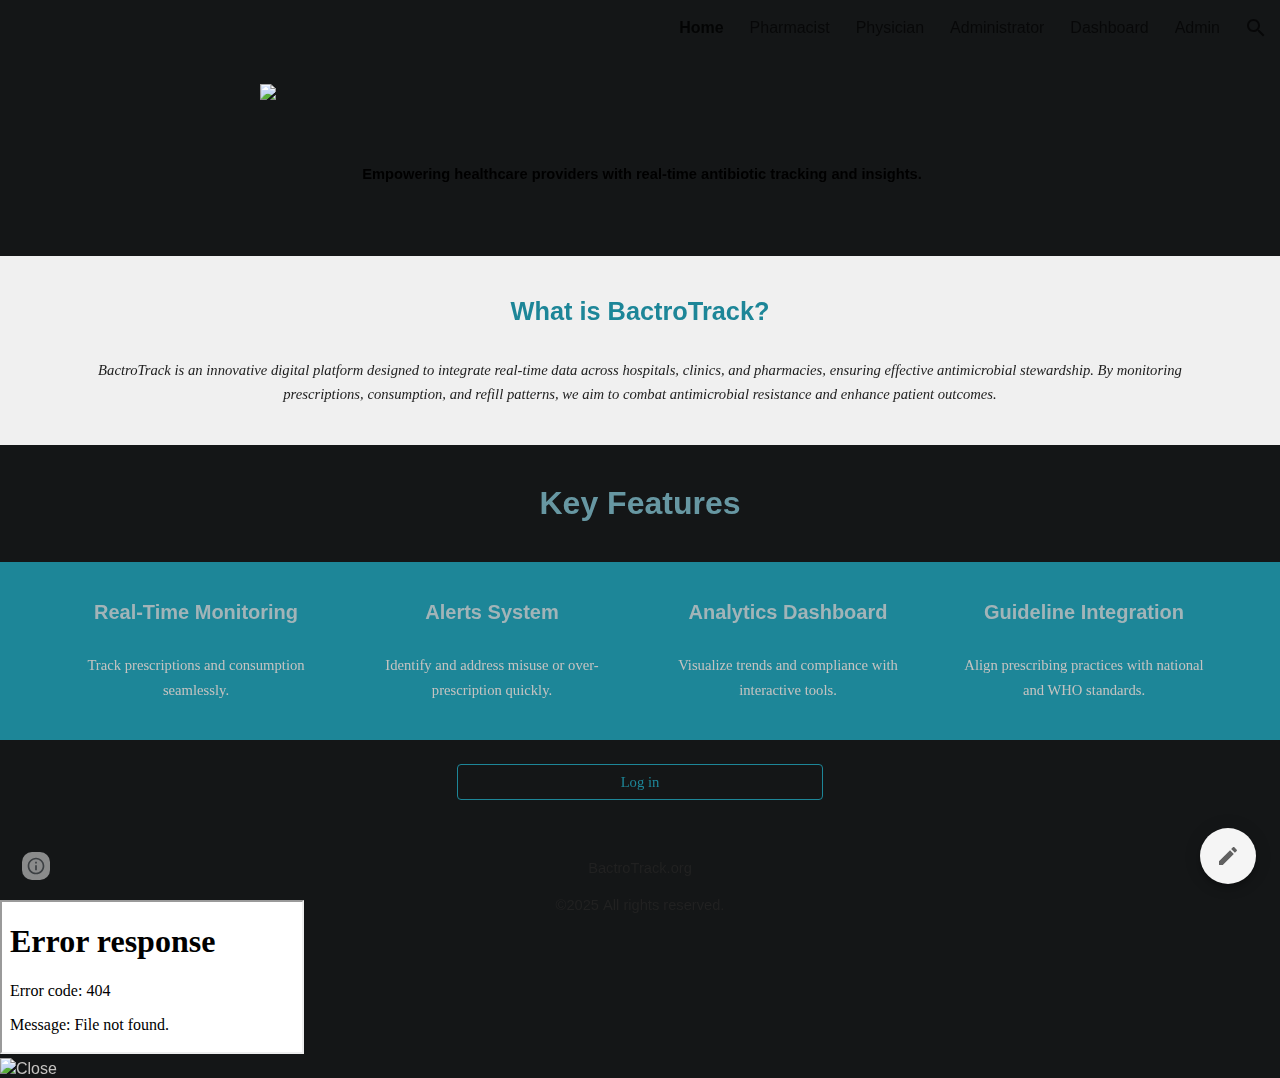
==== commit 290b9bfa: "Add files via upload" ====
--- a/index.html
+++ b/index.html
@@ -1,6 +1,6 @@
 <!DOCTYPE html>
-<!-- saved from url=(0101)https://sites.google.com/d/1o-HrLUti8h04KEyWlwPhcjNdpmUptmfa/p/1nz-2rmVsRlMCdrtqkcNehZFXGx4bSn1t/edit -->
-<html lang="en-GB" dir="ltr" data-darkreader-mode="dynamic" data-darkreader-scheme="dark" style="--tts-highlight-color: #ffff0066; --tts-underline-color: #ff4000fe;"><head><meta http-equiv="Content-Type" content="text/html; charset=UTF-8"><style class="darkreader darkreader--fallback" media="screen"></style><style class="darkreader darkreader--text" media="screen"></style><style class="darkreader darkreader--invert" media="screen">.jfk-bubble.gtx-bubble, .captcheck_answer_label > input + img, span#closed_text > img[src^="https://www.gstatic.com/images/branding/googlelogo"], span[data-href^="https://www.hcaptcha.com/"] > #icon, img.Wirisformula {
+<!-- saved from url=(0055)https://sites.google.com/view/bactrotrackprototype/home -->
+<html lang="en-GB" itemscope="" itemtype="http://schema.org/WebPage" data-darkreader-mode="dynamic" data-darkreader-scheme="dark" style="--tts-highlight-color: #ffff0066; --tts-underline-color: #ff4000fe;"><head><meta http-equiv="Content-Type" content="text/html; charset=UTF-8"><style class="darkreader darkreader--fallback" media="screen"></style><style class="darkreader darkreader--text" media="screen"></style><style class="darkreader darkreader--invert" media="screen">.jfk-bubble.gtx-bubble, .captcheck_answer_label > input + img, span#closed_text > img[src^="https://www.gstatic.com/images/branding/googlelogo"], span[data-href^="https://www.hcaptcha.com/"] > #icon, img.Wirisformula {
     filter: invert(100%) hue-rotate(180deg) brightness(85%) contrast(90%) !important;
 }</style><style class="darkreader darkreader--inline" media="screen">[data-darkreader-inline-bgcolor] {
   background-color: var(--darkreader-inline-bgcolor) !important;
@@ -97,7 +97,26 @@
     background-color: #004191 !important;
     color: #c5c3c1 !important;
 }
-}</style><script src="./index_files/cb=gapi.loaded_1" nonce="" async=""></script><script src="./index_files/cb=gapi.loaded_0" nonce="" async=""></script><script nonce="">var DOCS_timing={}; DOCS_timing['sl']=new Date().getTime();</script><script nonce="">function _DumpException(e) {throw e;}</script><meta name="viewport" content="width=device-width, initial-scale=1, maximum-scale=1"><meta http-equiv="X-UA-Compatible" content="IE=edge"><meta name="referrer" content="strict-origin-when-cross-origin"><link rel="stylesheet" href="./index_files/rs=AGEqA5kWmQHIiabEgNdNT0hH9V8wIXFsVw" data-id="_cl" nonce=""><style class="darkreader darkreader--cors" media="screen">.furcHe{display:-webkit-box;display:-webkit-flex;display:flex;block-size:100%;inline-size:100%}.furcHe[data-position="1"]{-webkit-box-orient:horizontal;-webkit-box-direction:normal;-webkit-flex-direction:row;flex-direction:row}.furcHe[data-position="2"]{-webkit-box-orient:horizontal;-webkit-box-direction:reverse;-webkit-flex-direction:row-reverse;flex-direction:row-reverse}.rXt3Sb{-webkit-box-flex:1;-webkit-flex-grow:1;flex-grow:1}.zHKn7c{display:-webkit-box;display:-webkit-flex;display:flex}.ZN7ghc{display:contents}.fFW7wc-OEVmcd{width:100%;height:100%;border:0;overflow:hidden}.fFW7wc.XKSfm-Sx9Kwc-xJ5Hnf{position:absolute;top:0;left:0;background-color:#FFF}.fFW7wc.XKSfm-Sx9Kwc{position:absolute;top:0;left:0;background-color:#FFF;border:1px solid #ACACAC;width:auto;padding:0;z-index:1001;overflow:auto;box-shadow:rgba(0,0,0,.2) 0 4px 16px;-webkit-transition:top .5s ease-in-out;transition:top .5s ease-in-out}.fFW7wc-jJNx8e{position:absolute;z-index:1002}.fFW7wc.XKSfm-Sx9Kwc-bN97Pc{font-size:0;padding:0}.fFW7wc.XKSfm-Sx9Kwc-r4nke{height:0;margin:0}.fFW7wc.XKSfm-Sx9Kwc-r4nke-fmcmS,.fFW7wc.XKSfm-Sx9Kwc-c6xFrd{display:none}.VIpgJd-TUo6Hb,.XKSfm-Sx9Kwc{-webkit-box-shadow:0 4px 16px rgba(0,0,0,.2);box-shadow:0 4px 16px rgba(0,0,0,.2);background:#fff;background-clip:padding-box;border:1px solid #acacac;border:1px solid rgba(0,0,0,.333);outline:0;position:absolute}.VIpgJd-TUo6Hb-xJ5Hnf,.XKSfm-Sx9Kwc-xJ5Hnf{background:#fff;left:0;position:absolute;top:0}div.VIpgJd-TUo6Hb-xJ5Hnf,div.XKSfm-Sx9Kwc-xJ5Hnf{-webkit-filter:alpha(opacity=75);filter:alpha(opacity=75);opacity:.75}.XKSfm-Sx9Kwc{color:#000;padding:30px 42px}.XKSfm-Sx9Kwc-r4nke{background-color:#fff;color:#000;cursor:default;font-size:16px;font-weight:normal;line-height:24px;margin:0 0 16px}.XKSfm-Sx9Kwc-r4nke-TvD9Pc{height:11px;opacity:.7;padding:17px;position:absolute;right:0;top:0;width:11px}.XKSfm-Sx9Kwc-r4nke-TvD9Pc::after{content:"";background:url('https://ssl.gstatic.com/ui/v1/dialog/close-x.png');position:absolute;height:11px;width:11px;right:17px}.XKSfm-Sx9Kwc-r4nke-TvD9Pc:hover{opacity:1}.XKSfm-Sx9Kwc-bN97Pc{background-color:#fff;line-height:1.4em;word-wrap:break-word}.XKSfm-Sx9Kwc-c6xFrd{margin-top:16px}.XKSfm-Sx9Kwc-c6xFrd button{-webkit-border-radius:2px;border-radius:2px;background-color:#f5f5f5;background-image:-webkit-linear-gradient(top,#f5f5f5,#f1f1f1);background-image:linear-gradient(top,#f5f5f5,#f1f1f1);border:1px solid #dcdcdc;border:1px solid rgba(0,0,0,.1);color:#444;cursor:default;font-family:inherit;font-size:11px;font-weight:bold;height:29px;line-height:27px;margin:0 16px 0 0;min-width:72px;outline:0;padding:0 8px}.XKSfm-Sx9Kwc-c6xFrd button:hover{-webkit-box-shadow:0 1px 1px rgba(0,0,0,.1);box-shadow:0 1px 1px rgba(0,0,0,.1);background-color:#f8f8f8;background-image:-webkit-linear-gradient(top,#f8f8f8,#f1f1f1);background-image:linear-gradient(top,#f8f8f8,#f1f1f1);border:1px solid #c6c6c6;color:#333}.XKSfm-Sx9Kwc-c6xFrd button:active{-webkit-box-shadow:0 1px 1px rgba(0,0,0,.1);box-shadow:0 1px 1px rgba(0,0,0,.1);background-color:#f8f8f8;background-image:-webkit-linear-gradient(top,#f8f8f8,#f1f1f1);background-image:linear-gradient(top,#f8f8f8,#f1f1f1);border:1px solid #c6c6c6;color:#333;-webkit-box-shadow:inset 0 1px 2px rgba(0,0,0,.1);box-shadow:inset 0 1px 2px rgba(0,0,0,.1)}.XKSfm-Sx9Kwc-c6xFrd button:focus{border:1px solid #4d90fe}.XKSfm-Sx9Kwc-c6xFrd button[disabled]{-webkit-box-shadow:none;box-shadow:none;background:#fff;background-image:none;border:1px solid #f3f3f3;border:1px solid rgba(0,0,0,.05);color:#b8b8b8}.XKSfm-Sx9Kwc-c6xFrd .VIpgJd-ldDVFe-JIbuQc{background-color:#4d90fe;background-image:-webkit-linear-gradient(top,#4d90fe,#4787ed);background-image:linear-gradient(top,#4d90fe,#4787ed);border:1px solid #3079ed;color:#fff}.XKSfm-Sx9Kwc-c6xFrd .VIpgJd-ldDVFe-JIbuQc:hover{background-color:#357ae8;background-image:-webkit-linear-gradient(top,#4d90fe,#357ae8);background-image:linear-gradient(top,#4d90fe,#357ae8);border:1px solid #2f5bb7;color:#fff}.XKSfm-Sx9Kwc-c6xFrd .VIpgJd-ldDVFe-JIbuQc:active{background-color:#357ae8;background-image:-webkit-linear-gradient(top,#4d90fe,#357ae8);background-image:linear-gradient(top,#4d90fe,#357ae8);border:1px solid #2f5bb7;color:#fff;-webkit-box-shadow:inset 0 1px 2px rgba(0,0,0,.3);box-shadow:inset 0 1px 2px rgba(0,0,0,.3)}.XKSfm-Sx9Kwc-c6xFrd .VIpgJd-ldDVFe-JIbuQc:focus{-webkit-box-shadow:inset 0 0 0 1px #fff;box-shadow:inset 0 0 0 1px #fff;border:1px solid #fff;border:rgba(0,0,0,0) solid 1px;outline:1px solid #4d90fe;outline:rgba(0,0,0,0) 0}.XKSfm-Sx9Kwc-c6xFrd .VIpgJd-ldDVFe-JIbuQc[disabled]{-webkit-box-shadow:none;box-shadow:none;background:#4d90fe;color:#fff;filter:alpha(opacity=50);opacity:.5}.tk3N6e-O0r3Gd,.tk3N6e-McfNlf,.tk3N6e-ostUZ{width:512px}.VfPpkd-xl07Ob-XxIAqe{display:none;position:absolute;box-sizing:border-box;margin:0;padding:0;-webkit-transform:scale(1);transform:scale(1);-webkit-transform-origin:top left;transform-origin:top left;opacity:0;overflow:auto;will-change:transform,opacity;box-shadow:0 5px 5px -3px rgba(0,0,0,.2),0 8px 10px 1px rgba(0,0,0,.14),0 3px 14px 2px rgba(0,0,0,.12);transform-origin-left:top left;transform-origin-right:top right}.VfPpkd-xl07Ob-XxIAqe:focus{outline:none}.VfPpkd-xl07Ob-XxIAqe-OWXEXe-oT9UPb-FNFY6c{display:inline-block;-webkit-transform:scale(.8);transform:scale(.8);opacity:0}.VfPpkd-xl07Ob-XxIAqe-OWXEXe-FNFY6c{display:inline-block;-webkit-transform:scale(1);transform:scale(1);opacity:1}.VfPpkd-xl07Ob-XxIAqe-OWXEXe-oT9UPb-xTMeO{display:inline-block;opacity:0}[dir=rtl] .VfPpkd-xl07Ob-XxIAqe,.VfPpkd-xl07Ob-XxIAqe[dir=rtl]{transform-origin-left:top right;transform-origin-right:top left}.VfPpkd-xl07Ob-XxIAqe-OWXEXe-oYxtQd{position:relative;overflow:visible}.VfPpkd-xl07Ob-XxIAqe-OWXEXe-qbOKL{position:fixed}.VfPpkd-xl07Ob-XxIAqe-OWXEXe-tsQazb{width:100%}.VfPpkd-xl07Ob-XxIAqe{max-width:calc(100vw - 32px);max-width:var(--mdc-menu-max-width,calc(100vw - 32px));max-height:calc(100vh - 32px);max-height:var(--mdc-menu-max-height,calc(100vh - 32px));z-index:8;-webkit-transition:opacity .03s linear,height .25s cubic-bezier(0,0,.2,1),-webkit-transform .12s cubic-bezier(0,0,.2,1);transition:opacity .03s linear,height .25s cubic-bezier(0,0,.2,1),-webkit-transform .12s cubic-bezier(0,0,.2,1);transition:opacity .03s linear,transform .12s cubic-bezier(0,0,.2,1),height .25s cubic-bezier(0,0,.2,1);transition:opacity .03s linear,transform .12s cubic-bezier(0,0,.2,1),height .25s cubic-bezier(0,0,.2,1),-webkit-transform .12s cubic-bezier(0,0,.2,1);background-color:#fff;background-color:var(--mdc-theme-surface,#fff);color:#000;color:var(--mdc-theme-on-surface,#000);border-radius:4px;border-radius:var(--mdc-shape-medium,4px)}.VfPpkd-xl07Ob-XxIAqe-OWXEXe-oT9UPb-xTMeO{-webkit-transition:opacity 75ms linear;transition:opacity 75ms linear}.UQ5E0{box-shadow:0 3px 5px -1px rgba(0,0,0,.2),0 6px 10px 0 rgba(0,0,0,.14),0 1px 18px 0 rgba(0,0,0,.12)}@-webkit-keyframes mdc-ripple-fg-radius-in{0%{-webkit-animation-timing-function:cubic-bezier(0.4,0,0.2,1);-webkit-animation-timing-function:cubic-bezier(0.4,0,0.2,1);animation-timing-function:cubic-bezier(0.4,0,0.2,1);-webkit-transform:translate(var(--mdc-ripple-fg-translate-start,0)) scale(1);-webkit-transform:translate(var(--mdc-ripple-fg-translate-start,0)) scale(1);transform:translate(var(--mdc-ripple-fg-translate-start,0)) scale(1)}to{-webkit-transform:translate(var(--mdc-ripple-fg-translate-end,0)) scale(var(--mdc-ripple-fg-scale,1));-webkit-transform:translate(var(--mdc-ripple-fg-translate-end,0)) scale(var(--mdc-ripple-fg-scale,1));transform:translate(var(--mdc-ripple-fg-translate-end,0)) scale(var(--mdc-ripple-fg-scale,1))}}@keyframes mdc-ripple-fg-radius-in{0%{-webkit-animation-timing-function:cubic-bezier(0.4,0,0.2,1);-webkit-animation-timing-function:cubic-bezier(0.4,0,0.2,1);animation-timing-function:cubic-bezier(0.4,0,0.2,1);-webkit-transform:translate(var(--mdc-ripple-fg-translate-start,0)) scale(1);-webkit-transform:translate(var(--mdc-ripple-fg-translate-start,0)) scale(1);transform:translate(var(--mdc-ripple-fg-translate-start,0)) scale(1)}to{-webkit-transform:translate(var(--mdc-ripple-fg-translate-end,0)) scale(var(--mdc-ripple-fg-scale,1));-webkit-transform:translate(var(--mdc-ripple-fg-translate-end,0)) scale(var(--mdc-ripple-fg-scale,1));transform:translate(var(--mdc-ripple-fg-translate-end,0)) scale(var(--mdc-ripple-fg-scale,1))}}@-webkit-keyframes mdc-ripple-fg-opacity-in{0%{-webkit-animation-timing-function:linear;-webkit-animation-timing-function:linear;animation-timing-function:linear;opacity:0}to{opacity:var(--mdc-ripple-fg-opacity,0)}}@keyframes mdc-ripple-fg-opacity-in{0%{-webkit-animation-timing-function:linear;-webkit-animation-timing-function:linear;animation-timing-function:linear;opacity:0}to{opacity:var(--mdc-ripple-fg-opacity,0)}}@-webkit-keyframes mdc-ripple-fg-opacity-out{0%{-webkit-animation-timing-function:linear;-webkit-animation-timing-function:linear;animation-timing-function:linear;opacity:var(--mdc-ripple-fg-opacity,0)}to{opacity:0}}@keyframes mdc-ripple-fg-opacity-out{0%{-webkit-animation-timing-function:linear;-webkit-animation-timing-function:linear;animation-timing-function:linear;opacity:var(--mdc-ripple-fg-opacity,0)}to{opacity:0}}.VfPpkd-ksKsZd-XxIAqe{--mdc-ripple-fg-size:0;--mdc-ripple-left:0;--mdc-ripple-top:0;--mdc-ripple-fg-scale:1;--mdc-ripple-fg-translate-end:0;--mdc-ripple-fg-translate-start:0;-webkit-tap-highlight-color:rgba(0,0,0,0);will-change:transform,opacity;position:relative;outline:none;overflow:hidden}.VfPpkd-ksKsZd-XxIAqe::before,.VfPpkd-ksKsZd-XxIAqe::after{position:absolute;-webkit-border-radius:50%;border-radius:50%;opacity:0;pointer-events:none;content:""}.VfPpkd-ksKsZd-XxIAqe::before{-webkit-transition:opacity 15ms linear,background-color 15ms linear;-webkit-transition:opacity 15ms linear,background-color 15ms linear;transition:opacity 15ms linear,background-color 15ms linear;z-index:1;z-index:var(--mdc-ripple-z-index,1)}.VfPpkd-ksKsZd-XxIAqe::after{z-index:0;z-index:var(--mdc-ripple-z-index,0)}.VfPpkd-ksKsZd-XxIAqe.VfPpkd-ksKsZd-mWPk3d::before{-webkit-transform:scale(var(--mdc-ripple-fg-scale,1));-webkit-transform:scale(var(--mdc-ripple-fg-scale,1));transform:scale(var(--mdc-ripple-fg-scale,1))}.VfPpkd-ksKsZd-XxIAqe.VfPpkd-ksKsZd-mWPk3d::after{top:0;left:0;-webkit-transform:scale(0);-webkit-transform:scale(0);transform:scale(0);-webkit-transform-origin:center center;-webkit-transform-origin:center center;transform-origin:center center}.VfPpkd-ksKsZd-XxIAqe.VfPpkd-ksKsZd-mWPk3d-OWXEXe-ZNMTqd::after{top:var(--mdc-ripple-top,0);left:var(--mdc-ripple-left,0)}.VfPpkd-ksKsZd-XxIAqe.VfPpkd-ksKsZd-mWPk3d-OWXEXe-Tv8l5d-lJfZMc::after{-webkit-animation:mdc-ripple-fg-radius-in 225ms forwards,mdc-ripple-fg-opacity-in 75ms forwards;-webkit-animation:mdc-ripple-fg-radius-in 225ms forwards,mdc-ripple-fg-opacity-in 75ms forwards;animation:mdc-ripple-fg-radius-in 225ms forwards,mdc-ripple-fg-opacity-in 75ms forwards}.VfPpkd-ksKsZd-XxIAqe.VfPpkd-ksKsZd-mWPk3d-OWXEXe-Tv8l5d-OmS1vf::after{-webkit-animation:mdc-ripple-fg-opacity-out 150ms;-webkit-animation:mdc-ripple-fg-opacity-out 150ms;animation:mdc-ripple-fg-opacity-out 150ms;-webkit-transform:translate(var(--mdc-ripple-fg-translate-end,0)) scale(var(--mdc-ripple-fg-scale,1));-webkit-transform:translate(var(--mdc-ripple-fg-translate-end,0)) scale(var(--mdc-ripple-fg-scale,1));transform:translate(var(--mdc-ripple-fg-translate-end,0)) scale(var(--mdc-ripple-fg-scale,1))}.VfPpkd-ksKsZd-XxIAqe::before,.VfPpkd-ksKsZd-XxIAqe::after{top:-webkit-calc(50% - 100%);top:calc(50% - 100%);left:-webkit-calc(50% - 100%);left:calc(50% - 100%);width:200%;height:200%}.VfPpkd-ksKsZd-XxIAqe.VfPpkd-ksKsZd-mWPk3d::after{width:var(--mdc-ripple-fg-size,100%);height:var(--mdc-ripple-fg-size,100%)}.VfPpkd-ksKsZd-XxIAqe[data-mdc-ripple-is-unbounded],.VfPpkd-ksKsZd-mWPk3d-OWXEXe-ZNMTqd{overflow:visible}.VfPpkd-ksKsZd-XxIAqe[data-mdc-ripple-is-unbounded]::before,.VfPpkd-ksKsZd-XxIAqe[data-mdc-ripple-is-unbounded]::after,.VfPpkd-ksKsZd-mWPk3d-OWXEXe-ZNMTqd::before,.VfPpkd-ksKsZd-mWPk3d-OWXEXe-ZNMTqd::after{top:-webkit-calc(50% - 50%);top:calc(50% - 50%);left:-webkit-calc(50% - 50%);left:calc(50% - 50%);width:100%;height:100%}.VfPpkd-ksKsZd-XxIAqe[data-mdc-ripple-is-unbounded].VfPpkd-ksKsZd-mWPk3d::before,.VfPpkd-ksKsZd-XxIAqe[data-mdc-ripple-is-unbounded].VfPpkd-ksKsZd-mWPk3d::after,.VfPpkd-ksKsZd-mWPk3d-OWXEXe-ZNMTqd.VfPpkd-ksKsZd-mWPk3d::before,.VfPpkd-ksKsZd-mWPk3d-OWXEXe-ZNMTqd.VfPpkd-ksKsZd-mWPk3d::after{top:var(--mdc-ripple-top,calc(50% - 50%));left:var(--mdc-ripple-left,calc(50% - 50%));width:var(--mdc-ripple-fg-size,100%);height:var(--mdc-ripple-fg-size,100%)}.VfPpkd-ksKsZd-XxIAqe[data-mdc-ripple-is-unbounded].VfPpkd-ksKsZd-mWPk3d::after,.VfPpkd-ksKsZd-mWPk3d-OWXEXe-ZNMTqd.VfPpkd-ksKsZd-mWPk3d::after{width:var(--mdc-ripple-fg-size,100%);height:var(--mdc-ripple-fg-size,100%)}.VfPpkd-ksKsZd-XxIAqe::before,.VfPpkd-ksKsZd-XxIAqe::after{background-color:#000;background-color:var(--mdc-ripple-color,#000)}.VfPpkd-ksKsZd-XxIAqe:hover::before,.VfPpkd-ksKsZd-XxIAqe.VfPpkd-ksKsZd-XxIAqe-OWXEXe-ZmdkE::before{opacity:.04;opacity:var(--mdc-ripple-hover-opacity,0.04)}.VfPpkd-ksKsZd-XxIAqe.VfPpkd-ksKsZd-mWPk3d-OWXEXe-AHe6Kc-XpnDCe::before,.VfPpkd-ksKsZd-XxIAqe:not(.VfPpkd-ksKsZd-mWPk3d):focus::before{-webkit-transition-duration:75ms;-webkit-transition-duration:75ms;transition-duration:75ms;opacity:.12;opacity:var(--mdc-ripple-focus-opacity,0.12)}.VfPpkd-ksKsZd-XxIAqe:not(.VfPpkd-ksKsZd-mWPk3d)::after{-webkit-transition:opacity 150ms linear;-webkit-transition:opacity 150ms linear;transition:opacity 150ms linear}.VfPpkd-ksKsZd-XxIAqe:not(.VfPpkd-ksKsZd-mWPk3d):active::after{-webkit-transition-duration:75ms;-webkit-transition-duration:75ms;transition-duration:75ms;opacity:.12;opacity:var(--mdc-ripple-press-opacity,0.12)}.VfPpkd-ksKsZd-XxIAqe.VfPpkd-ksKsZd-mWPk3d{--mdc-ripple-fg-opacity:var(--mdc-ripple-press-opacity,0.12)}.VfPpkd-StrnGf-rymPhb{-moz-osx-font-smoothing:grayscale;-webkit-font-smoothing:antialiased;font-family:Roboto,sans-serif;font-family:var(--mdc-typography-subtitle1-font-family,var(--mdc-typography-font-family,Roboto,sans-serif));font-size:1rem;font-size:var(--mdc-typography-subtitle1-font-size,1rem);line-height:1.75rem;line-height:var(--mdc-typography-subtitle1-line-height,1.75rem);font-weight:400;font-weight:var(--mdc-typography-subtitle1-font-weight,400);letter-spacing:.009375em;letter-spacing:var(--mdc-typography-subtitle1-letter-spacing,.009375em);text-decoration:inherit;-webkit-text-decoration:var(--mdc-typography-subtitle1-text-decoration,inherit);text-decoration:var(--mdc-typography-subtitle1-text-decoration,inherit);text-transform:inherit;text-transform:var(--mdc-typography-subtitle1-text-transform,inherit);line-height:1.5rem;margin:0;padding:8px 0;list-style-type:none;color:rgba(0,0,0,.87);color:var(--mdc-theme-text-primary-on-background,rgba(0,0,0,.87))}.VfPpkd-StrnGf-rymPhb:focus{outline:none}.VfPpkd-StrnGf-rymPhb-L8ivfd-fmcmS{color:rgba(0,0,0,.54);color:var(--mdc-theme-text-secondary-on-background,rgba(0,0,0,.54))}.VfPpkd-StrnGf-rymPhb-f7MjDc{background-color:transparent}.VfPpkd-StrnGf-rymPhb-f7MjDc{color:rgba(0,0,0,.38);color:var(--mdc-theme-text-icon-on-background,rgba(0,0,0,.38))}.VfPpkd-StrnGf-rymPhb-IhFlZd{color:rgba(0,0,0,.38);color:var(--mdc-theme-text-hint-on-background,rgba(0,0,0,.38))}.VfPpkd-StrnGf-rymPhb-ibnC6b-OWXEXe-OWB6Me .VfPpkd-StrnGf-rymPhb-b9t22c{opacity:.38}.VfPpkd-StrnGf-rymPhb-ibnC6b-OWXEXe-OWB6Me .VfPpkd-StrnGf-rymPhb-b9t22c,.VfPpkd-StrnGf-rymPhb-ibnC6b-OWXEXe-OWB6Me .VfPpkd-StrnGf-rymPhb-fpDzbe-fmcmS,.VfPpkd-StrnGf-rymPhb-ibnC6b-OWXEXe-OWB6Me .VfPpkd-StrnGf-rymPhb-L8ivfd-fmcmS{color:#000;color:var(--mdc-theme-on-surface,#000)}.VfPpkd-StrnGf-rymPhb-ibnC6b-OWXEXe-gk6SMd,.VfPpkd-StrnGf-rymPhb-ibnC6b-OWXEXe-pXU01b{color:#6200ee;color:var(--mdc-theme-primary,#6200ee)}.VfPpkd-StrnGf-rymPhb-ibnC6b-OWXEXe-gk6SMd .VfPpkd-StrnGf-rymPhb-f7MjDc,.VfPpkd-StrnGf-rymPhb-ibnC6b-OWXEXe-pXU01b .VfPpkd-StrnGf-rymPhb-f7MjDc{color:#6200ee;color:var(--mdc-theme-primary,#6200ee)}.VfPpkd-StrnGf-rymPhb-OWXEXe-EzIYc{padding-top:4px;padding-bottom:4px;font-size:.812rem}.VfPpkd-StrnGf-rymPhb-Tkg0ld{display:block}.VfPpkd-StrnGf-rymPhb-Zmlebc-LhBDec{position:absolute}.VfPpkd-StrnGf-rymPhb-ibnC6b{display:-webkit-box;display:-webkit-flex;display:flex;position:relative;-webkit-box-align:center;-webkit-align-items:center;align-items:center;-webkit-box-pack:start;-webkit-justify-content:flex-start;justify-content:flex-start;overflow:hidden;padding:0;padding-left:16px;padding-right:16px;height:48px}.VfPpkd-StrnGf-rymPhb-ibnC6b:focus{outline:none}.VfPpkd-StrnGf-rymPhb-ibnC6b:not(.VfPpkd-StrnGf-rymPhb-ibnC6b-OWXEXe-gk6SMd):focus::before,.VfPpkd-StrnGf-rymPhb-ibnC6b.VfPpkd-ksKsZd-mWPk3d-OWXEXe-AHe6Kc-XpnDCe::before{position:absolute;box-sizing:border-box;width:100%;height:100%;top:0;left:0;border:1px solid transparent;border-radius:inherit;content:"";pointer-events:none}@media screen and (forced-colors:active){.VfPpkd-StrnGf-rymPhb-ibnC6b:not(.VfPpkd-StrnGf-rymPhb-ibnC6b-OWXEXe-gk6SMd):focus::before,.VfPpkd-StrnGf-rymPhb-ibnC6b.VfPpkd-ksKsZd-mWPk3d-OWXEXe-AHe6Kc-XpnDCe::before{border-color:CanvasText}}.VfPpkd-StrnGf-rymPhb-ibnC6b.VfPpkd-StrnGf-rymPhb-ibnC6b-OWXEXe-gk6SMd::before{position:absolute;box-sizing:border-box;width:100%;height:100%;top:0;left:0;border:3px double transparent;border-radius:inherit;content:"";pointer-events:none}@media screen and (forced-colors:active){.VfPpkd-StrnGf-rymPhb-ibnC6b.VfPpkd-StrnGf-rymPhb-ibnC6b-OWXEXe-gk6SMd::before{border-color:CanvasText}}[dir=rtl] .VfPpkd-StrnGf-rymPhb-ibnC6b,.VfPpkd-StrnGf-rymPhb-ibnC6b[dir=rtl]{padding-left:16px;padding-right:16px}.VfPpkd-StrnGf-rymPhb-OWXEXe-Bz112c-rymPhb .VfPpkd-StrnGf-rymPhb-ibnC6b{padding-left:16px;padding-right:16px;height:56px}[dir=rtl] .VfPpkd-StrnGf-rymPhb-OWXEXe-Bz112c-rymPhb .VfPpkd-StrnGf-rymPhb-ibnC6b,.VfPpkd-StrnGf-rymPhb-OWXEXe-Bz112c-rymPhb .VfPpkd-StrnGf-rymPhb-ibnC6b[dir=rtl]{padding-left:16px;padding-right:16px}.VfPpkd-StrnGf-rymPhb-OWXEXe-YLEF4c-rymPhb .VfPpkd-StrnGf-rymPhb-ibnC6b{padding-left:16px;padding-right:16px;height:56px}[dir=rtl] .VfPpkd-StrnGf-rymPhb-OWXEXe-YLEF4c-rymPhb .VfPpkd-StrnGf-rymPhb-ibnC6b,.VfPpkd-StrnGf-rymPhb-OWXEXe-YLEF4c-rymPhb .VfPpkd-StrnGf-rymPhb-ibnC6b[dir=rtl]{padding-left:16px;padding-right:16px}.VfPpkd-StrnGf-rymPhb-OWXEXe-JUCs7e-rymPhb .VfPpkd-StrnGf-rymPhb-ibnC6b{padding-left:16px;padding-right:16px;height:56px}[dir=rtl] .VfPpkd-StrnGf-rymPhb-OWXEXe-JUCs7e-rymPhb .VfPpkd-StrnGf-rymPhb-ibnC6b,.VfPpkd-StrnGf-rymPhb-OWXEXe-JUCs7e-rymPhb .VfPpkd-StrnGf-rymPhb-ibnC6b[dir=rtl]{padding-left:16px;padding-right:16px}.VfPpkd-StrnGf-rymPhb-OWXEXe-HiaYvf-rymPhb .VfPpkd-StrnGf-rymPhb-ibnC6b{padding-left:16px;padding-right:16px;height:72px}[dir=rtl] .VfPpkd-StrnGf-rymPhb-OWXEXe-HiaYvf-rymPhb .VfPpkd-StrnGf-rymPhb-ibnC6b,.VfPpkd-StrnGf-rymPhb-OWXEXe-HiaYvf-rymPhb .VfPpkd-StrnGf-rymPhb-ibnC6b[dir=rtl]{padding-left:16px;padding-right:16px}.VfPpkd-StrnGf-rymPhb-OWXEXe-aTv5jf-rymPhb .VfPpkd-StrnGf-rymPhb-ibnC6b{padding-left:0;padding-right:16px;height:72px}[dir=rtl] .VfPpkd-StrnGf-rymPhb-OWXEXe-aTv5jf-rymPhb .VfPpkd-StrnGf-rymPhb-ibnC6b,.VfPpkd-StrnGf-rymPhb-OWXEXe-aTv5jf-rymPhb .VfPpkd-StrnGf-rymPhb-ibnC6b[dir=rtl]{padding-left:16px;padding-right:0}.VfPpkd-StrnGf-rymPhb-OWXEXe-EzIYc .VfPpkd-StrnGf-rymPhb-f7MjDc{margin-left:0;margin-right:16px;width:20px;height:20px}[dir=rtl] .VfPpkd-StrnGf-rymPhb-OWXEXe-EzIYc .VfPpkd-StrnGf-rymPhb-f7MjDc,.VfPpkd-StrnGf-rymPhb-OWXEXe-EzIYc .VfPpkd-StrnGf-rymPhb-f7MjDc[dir=rtl]{margin-left:16px;margin-right:0}.VfPpkd-StrnGf-rymPhb-f7MjDc{-webkit-flex-shrink:0;flex-shrink:0;-webkit-box-align:center;-webkit-align-items:center;align-items:center;-webkit-box-pack:center;-webkit-justify-content:center;justify-content:center;fill:currentColor;object-fit:cover;margin-left:0;margin-right:32px;width:24px;height:24px}[dir=rtl] .VfPpkd-StrnGf-rymPhb-f7MjDc,.VfPpkd-StrnGf-rymPhb-f7MjDc[dir=rtl]{margin-left:32px;margin-right:0}.VfPpkd-StrnGf-rymPhb-OWXEXe-Bz112c-rymPhb .VfPpkd-StrnGf-rymPhb-f7MjDc{margin-left:0;margin-right:32px;width:24px;height:24px}[dir=rtl] .VfPpkd-StrnGf-rymPhb-OWXEXe-Bz112c-rymPhb .VfPpkd-StrnGf-rymPhb-f7MjDc,.VfPpkd-StrnGf-rymPhb-OWXEXe-Bz112c-rymPhb .VfPpkd-StrnGf-rymPhb-f7MjDc[dir=rtl]{margin-left:32px;margin-right:0}.VfPpkd-StrnGf-rymPhb-OWXEXe-YLEF4c-rymPhb .VfPpkd-StrnGf-rymPhb-f7MjDc{margin-left:0;margin-right:16px;width:40px;height:40px;border-radius:50%}[dir=rtl] .VfPpkd-StrnGf-rymPhb-OWXEXe-YLEF4c-rymPhb .VfPpkd-StrnGf-rymPhb-f7MjDc,.VfPpkd-StrnGf-rymPhb-OWXEXe-YLEF4c-rymPhb .VfPpkd-StrnGf-rymPhb-f7MjDc[dir=rtl]{margin-left:16px;margin-right:0}.VfPpkd-StrnGf-rymPhb-OWXEXe-JUCs7e-rymPhb .VfPpkd-StrnGf-rymPhb-f7MjDc{margin-left:0;margin-right:16px;width:40px;height:40px}[dir=rtl] .VfPpkd-StrnGf-rymPhb-OWXEXe-JUCs7e-rymPhb .VfPpkd-StrnGf-rymPhb-f7MjDc,.VfPpkd-StrnGf-rymPhb-OWXEXe-JUCs7e-rymPhb .VfPpkd-StrnGf-rymPhb-f7MjDc[dir=rtl]{margin-left:16px;margin-right:0}.VfPpkd-StrnGf-rymPhb-OWXEXe-HiaYvf-rymPhb .VfPpkd-StrnGf-rymPhb-f7MjDc{margin-left:0;margin-right:16px;width:56px;height:56px}[dir=rtl] .VfPpkd-StrnGf-rymPhb-OWXEXe-HiaYvf-rymPhb .VfPpkd-StrnGf-rymPhb-f7MjDc,.VfPpkd-StrnGf-rymPhb-OWXEXe-HiaYvf-rymPhb .VfPpkd-StrnGf-rymPhb-f7MjDc[dir=rtl]{margin-left:16px;margin-right:0}.VfPpkd-StrnGf-rymPhb-OWXEXe-aTv5jf-rymPhb .VfPpkd-StrnGf-rymPhb-f7MjDc{margin-left:0;margin-right:16px;width:100px;height:56px}[dir=rtl] .VfPpkd-StrnGf-rymPhb-OWXEXe-aTv5jf-rymPhb .VfPpkd-StrnGf-rymPhb-f7MjDc,.VfPpkd-StrnGf-rymPhb-OWXEXe-aTv5jf-rymPhb .VfPpkd-StrnGf-rymPhb-f7MjDc[dir=rtl]{margin-left:16px;margin-right:0}.VfPpkd-StrnGf-rymPhb .VfPpkd-StrnGf-rymPhb-f7MjDc{display:-webkit-inline-box;display:-webkit-inline-flex;display:inline-flex}.VfPpkd-StrnGf-rymPhb-IhFlZd{margin-left:auto;margin-right:0}.VfPpkd-StrnGf-rymPhb-IhFlZd:not(.HzV7m-fuEl3d){-moz-osx-font-smoothing:grayscale;-webkit-font-smoothing:antialiased;font-family:Roboto,sans-serif;font-family:var(--mdc-typography-caption-font-family,var(--mdc-typography-font-family,Roboto,sans-serif));font-size:.75rem;font-size:var(--mdc-typography-caption-font-size,.75rem);line-height:1.25rem;line-height:var(--mdc-typography-caption-line-height,1.25rem);font-weight:400;font-weight:var(--mdc-typography-caption-font-weight,400);letter-spacing:.0333333333em;letter-spacing:var(--mdc-typography-caption-letter-spacing,.0333333333em);text-decoration:inherit;-webkit-text-decoration:var(--mdc-typography-caption-text-decoration,inherit);text-decoration:var(--mdc-typography-caption-text-decoration,inherit);text-transform:inherit;text-transform:var(--mdc-typography-caption-text-transform,inherit)}.VfPpkd-StrnGf-rymPhb-ibnC6b[dir=rtl] .VfPpkd-StrnGf-rymPhb-IhFlZd,[dir=rtl] .VfPpkd-StrnGf-rymPhb-ibnC6b .VfPpkd-StrnGf-rymPhb-IhFlZd{margin-left:0;margin-right:auto}.VfPpkd-StrnGf-rymPhb-b9t22c{text-overflow:ellipsis;white-space:nowrap;overflow:hidden}.VfPpkd-StrnGf-rymPhb-b9t22c[for]{pointer-events:none}.VfPpkd-StrnGf-rymPhb-fpDzbe-fmcmS{text-overflow:ellipsis;white-space:nowrap;overflow:hidden;display:block;margin-top:0;line-height:normal;margin-bottom:-20px}.VfPpkd-StrnGf-rymPhb-fpDzbe-fmcmS::before{display:inline-block;width:0;height:28px;content:"";vertical-align:0}.VfPpkd-StrnGf-rymPhb-fpDzbe-fmcmS::after{display:inline-block;width:0;height:20px;content:"";vertical-align:-20px}.VfPpkd-StrnGf-rymPhb-OWXEXe-aTv5jf-rymPhb .VfPpkd-StrnGf-rymPhb-fpDzbe-fmcmS,.VfPpkd-StrnGf-rymPhb-OWXEXe-HiaYvf-rymPhb .VfPpkd-StrnGf-rymPhb-fpDzbe-fmcmS,.VfPpkd-StrnGf-rymPhb-OWXEXe-JUCs7e-rymPhb .VfPpkd-StrnGf-rymPhb-fpDzbe-fmcmS,.VfPpkd-StrnGf-rymPhb-OWXEXe-YLEF4c-rymPhb .VfPpkd-StrnGf-rymPhb-fpDzbe-fmcmS,.VfPpkd-StrnGf-rymPhb-OWXEXe-Bz112c-rymPhb .VfPpkd-StrnGf-rymPhb-fpDzbe-fmcmS{display:block;margin-top:0;line-height:normal;margin-bottom:-20px}.VfPpkd-StrnGf-rymPhb-OWXEXe-aTv5jf-rymPhb .VfPpkd-StrnGf-rymPhb-fpDzbe-fmcmS::before,.VfPpkd-StrnGf-rymPhb-OWXEXe-HiaYvf-rymPhb .VfPpkd-StrnGf-rymPhb-fpDzbe-fmcmS::before,.VfPpkd-StrnGf-rymPhb-OWXEXe-JUCs7e-rymPhb .VfPpkd-StrnGf-rymPhb-fpDzbe-fmcmS::before,.VfPpkd-StrnGf-rymPhb-OWXEXe-YLEF4c-rymPhb .VfPpkd-StrnGf-rymPhb-fpDzbe-fmcmS::before,.VfPpkd-StrnGf-rymPhb-OWXEXe-Bz112c-rymPhb .VfPpkd-StrnGf-rymPhb-fpDzbe-fmcmS::before{display:inline-block;width:0;height:32px;content:"";vertical-align:0}.VfPpkd-StrnGf-rymPhb-OWXEXe-aTv5jf-rymPhb .VfPpkd-StrnGf-rymPhb-fpDzbe-fmcmS::after,.VfPpkd-StrnGf-rymPhb-OWXEXe-HiaYvf-rymPhb .VfPpkd-StrnGf-rymPhb-fpDzbe-fmcmS::after,.VfPpkd-StrnGf-rymPhb-OWXEXe-JUCs7e-rymPhb .VfPpkd-StrnGf-rymPhb-fpDzbe-fmcmS::after,.VfPpkd-StrnGf-rymPhb-OWXEXe-YLEF4c-rymPhb .VfPpkd-StrnGf-rymPhb-fpDzbe-fmcmS::after,.VfPpkd-StrnGf-rymPhb-OWXEXe-Bz112c-rymPhb .VfPpkd-StrnGf-rymPhb-fpDzbe-fmcmS::after{display:inline-block;width:0;height:20px;content:"";vertical-align:-20px}.VfPpkd-StrnGf-rymPhb-OWXEXe-EzIYc .VfPpkd-StrnGf-rymPhb-fpDzbe-fmcmS{display:block;margin-top:0;line-height:normal;margin-bottom:-20px}.VfPpkd-StrnGf-rymPhb-OWXEXe-EzIYc .VfPpkd-StrnGf-rymPhb-fpDzbe-fmcmS::before{display:inline-block;width:0;height:24px;content:"";vertical-align:0}.VfPpkd-StrnGf-rymPhb-OWXEXe-EzIYc .VfPpkd-StrnGf-rymPhb-fpDzbe-fmcmS::after{display:inline-block;width:0;height:20px;content:"";vertical-align:-20px}.VfPpkd-StrnGf-rymPhb-L8ivfd-fmcmS{-moz-osx-font-smoothing:grayscale;-webkit-font-smoothing:antialiased;font-family:Roboto,sans-serif;font-family:var(--mdc-typography-body2-font-family,var(--mdc-typography-font-family,Roboto,sans-serif));font-size:.875rem;font-size:var(--mdc-typography-body2-font-size,.875rem);line-height:1.25rem;line-height:var(--mdc-typography-body2-line-height,1.25rem);font-weight:400;font-weight:var(--mdc-typography-body2-font-weight,400);letter-spacing:.0178571429em;letter-spacing:var(--mdc-typography-body2-letter-spacing,.0178571429em);text-decoration:inherit;-webkit-text-decoration:var(--mdc-typography-body2-text-decoration,inherit);text-decoration:var(--mdc-typography-body2-text-decoration,inherit);text-transform:inherit;text-transform:var(--mdc-typography-body2-text-transform,inherit);text-overflow:ellipsis;white-space:nowrap;overflow:hidden;display:block;margin-top:0;line-height:normal}.VfPpkd-StrnGf-rymPhb-L8ivfd-fmcmS::before{display:inline-block;width:0;height:20px;content:"";vertical-align:0}.VfPpkd-StrnGf-rymPhb-OWXEXe-EzIYc .VfPpkd-StrnGf-rymPhb-L8ivfd-fmcmS{font-size:inherit}.VfPpkd-StrnGf-rymPhb-OWXEXe-EzIYc .VfPpkd-StrnGf-rymPhb-ibnC6b{height:40px}.VfPpkd-StrnGf-rymPhb-OWXEXe-aSi1db-RWgCYc .VfPpkd-StrnGf-rymPhb-b9t22c{-webkit-align-self:flex-start;align-self:flex-start}.VfPpkd-StrnGf-rymPhb-OWXEXe-aSi1db-RWgCYc .VfPpkd-StrnGf-rymPhb-ibnC6b{height:64px}.VfPpkd-StrnGf-rymPhb-OWXEXe-aSi1db-RWgCYc.VfPpkd-StrnGf-rymPhb-OWXEXe-aTv5jf-rymPhb .VfPpkd-StrnGf-rymPhb-ibnC6b,.VfPpkd-StrnGf-rymPhb-OWXEXe-aSi1db-RWgCYc.VfPpkd-StrnGf-rymPhb-OWXEXe-HiaYvf-rymPhb .VfPpkd-StrnGf-rymPhb-ibnC6b,.VfPpkd-StrnGf-rymPhb-OWXEXe-aSi1db-RWgCYc.VfPpkd-StrnGf-rymPhb-OWXEXe-JUCs7e-rymPhb .VfPpkd-StrnGf-rymPhb-ibnC6b,.VfPpkd-StrnGf-rymPhb-OWXEXe-aSi1db-RWgCYc.VfPpkd-StrnGf-rymPhb-OWXEXe-YLEF4c-rymPhb .VfPpkd-StrnGf-rymPhb-ibnC6b,.VfPpkd-StrnGf-rymPhb-OWXEXe-aSi1db-RWgCYc.VfPpkd-StrnGf-rymPhb-OWXEXe-Bz112c-rymPhb .VfPpkd-StrnGf-rymPhb-ibnC6b{height:72px}.VfPpkd-StrnGf-rymPhb-OWXEXe-aSi1db-RWgCYc.VfPpkd-StrnGf-rymPhb-OWXEXe-Bz112c-rymPhb .VfPpkd-StrnGf-rymPhb-f7MjDc{-webkit-align-self:flex-start;align-self:flex-start;margin-top:16px}.VfPpkd-StrnGf-rymPhb-OWXEXe-aSi1db-RWgCYc.VfPpkd-StrnGf-rymPhb-OWXEXe-EzIYc .VfPpkd-StrnGf-rymPhb-ibnC6b,.VfPpkd-StrnGf-rymPhb-OWXEXe-YLEF4c-rymPhb.VfPpkd-StrnGf-rymPhb-OWXEXe-EzIYc .VfPpkd-StrnGf-rymPhb-ibnC6b{height:60px}.VfPpkd-StrnGf-rymPhb-OWXEXe-YLEF4c-rymPhb.VfPpkd-StrnGf-rymPhb-OWXEXe-EzIYc .VfPpkd-StrnGf-rymPhb-f7MjDc{margin-left:0;margin-right:16px;width:36px;height:36px}[dir=rtl] .VfPpkd-StrnGf-rymPhb-OWXEXe-YLEF4c-rymPhb.VfPpkd-StrnGf-rymPhb-OWXEXe-EzIYc .VfPpkd-StrnGf-rymPhb-f7MjDc,.VfPpkd-StrnGf-rymPhb-OWXEXe-YLEF4c-rymPhb.VfPpkd-StrnGf-rymPhb-OWXEXe-EzIYc .VfPpkd-StrnGf-rymPhb-f7MjDc[dir=rtl]{margin-left:16px;margin-right:0}:not(.VfPpkd-StrnGf-rymPhb-ibnC6b-OWXEXe-OWB6Me).VfPpkd-StrnGf-rymPhb-ibnC6b{cursor:pointer}a.VfPpkd-StrnGf-rymPhb-ibnC6b{color:inherit;text-decoration:none}.VfPpkd-StrnGf-rymPhb-clz4Ic{height:0;margin:0;border:none;border-bottom-width:1px;border-bottom-style:solid}.VfPpkd-StrnGf-rymPhb-clz4Ic{border-bottom-color:rgba(0,0,0,.12)}.VfPpkd-StrnGf-rymPhb-clz4Ic-OWXEXe-nNtqDd{margin-left:16px;margin-right:0;width:calc(100% - 32px)}[dir=rtl] .VfPpkd-StrnGf-rymPhb-clz4Ic-OWXEXe-nNtqDd,.VfPpkd-StrnGf-rymPhb-clz4Ic-OWXEXe-nNtqDd[dir=rtl]{margin-left:0;margin-right:16px}.VfPpkd-StrnGf-rymPhb-clz4Ic-OWXEXe-YbohUe{margin-left:72px;margin-right:0;width:calc(100% - 72px)}[dir=rtl] .VfPpkd-StrnGf-rymPhb-clz4Ic-OWXEXe-YbohUe,.VfPpkd-StrnGf-rymPhb-clz4Ic-OWXEXe-YbohUe[dir=rtl]{margin-left:0;margin-right:72px}.VfPpkd-StrnGf-rymPhb-clz4Ic-OWXEXe-YbohUe.VfPpkd-StrnGf-rymPhb-clz4Ic-OWXEXe-nNtqDd{margin-left:72px;margin-right:0;width:calc(100% - 88px)}[dir=rtl] .VfPpkd-StrnGf-rymPhb-clz4Ic-OWXEXe-YbohUe.VfPpkd-StrnGf-rymPhb-clz4Ic-OWXEXe-nNtqDd,.VfPpkd-StrnGf-rymPhb-clz4Ic-OWXEXe-YbohUe.VfPpkd-StrnGf-rymPhb-clz4Ic-OWXEXe-nNtqDd[dir=rtl]{margin-left:0;margin-right:72px}.VfPpkd-StrnGf-rymPhb .VfPpkd-StrnGf-rymPhb-clz4Ic-OWXEXe-YbohUe-M1Soyc{margin-left:16px;margin-right:0;width:calc(100% - 16px)}[dir=rtl] .VfPpkd-StrnGf-rymPhb .VfPpkd-StrnGf-rymPhb-clz4Ic-OWXEXe-YbohUe-M1Soyc,.VfPpkd-StrnGf-rymPhb .VfPpkd-StrnGf-rymPhb-clz4Ic-OWXEXe-YbohUe-M1Soyc[dir=rtl]{margin-left:0;margin-right:16px}.VfPpkd-StrnGf-rymPhb .VfPpkd-StrnGf-rymPhb-clz4Ic-OWXEXe-YbohUe-UbuQg{width:calc(100% - 16px)}.VfPpkd-StrnGf-rymPhb .VfPpkd-StrnGf-rymPhb-clz4Ic-OWXEXe-YbohUe-M1Soyc.VfPpkd-StrnGf-rymPhb-clz4Ic-OWXEXe-YbohUe-UbuQg{margin-left:16px;margin-right:0;width:calc(100% - 32px)}[dir=rtl] .VfPpkd-StrnGf-rymPhb .VfPpkd-StrnGf-rymPhb-clz4Ic-OWXEXe-YbohUe-M1Soyc.VfPpkd-StrnGf-rymPhb-clz4Ic-OWXEXe-YbohUe-UbuQg,.VfPpkd-StrnGf-rymPhb .VfPpkd-StrnGf-rymPhb-clz4Ic-OWXEXe-YbohUe-M1Soyc.VfPpkd-StrnGf-rymPhb-clz4Ic-OWXEXe-YbohUe-UbuQg[dir=rtl]{margin-left:0;margin-right:16px}.VfPpkd-StrnGf-rymPhb .VfPpkd-StrnGf-rymPhb-clz4Ic-OWXEXe-YbohUe-M1Soyc.VfPpkd-StrnGf-rymPhb-clz4Ic-OWXEXe-QFlW2{margin-left:16px;margin-right:0;width:calc(100% - 16px)}[dir=rtl] .VfPpkd-StrnGf-rymPhb .VfPpkd-StrnGf-rymPhb-clz4Ic-OWXEXe-YbohUe-M1Soyc.VfPpkd-StrnGf-rymPhb-clz4Ic-OWXEXe-QFlW2,.VfPpkd-StrnGf-rymPhb .VfPpkd-StrnGf-rymPhb-clz4Ic-OWXEXe-YbohUe-M1Soyc.VfPpkd-StrnGf-rymPhb-clz4Ic-OWXEXe-QFlW2[dir=rtl]{margin-left:0;margin-right:16px}.VfPpkd-StrnGf-rymPhb .VfPpkd-StrnGf-rymPhb-clz4Ic-OWXEXe-YbohUe-M1Soyc.VfPpkd-StrnGf-rymPhb-clz4Ic-OWXEXe-YbohUe-UbuQg.VfPpkd-StrnGf-rymPhb-clz4Ic-OWXEXe-YbohUe-QFlW2{margin-left:16px;margin-right:0;width:calc(100% - 32px)}[dir=rtl] .VfPpkd-StrnGf-rymPhb .VfPpkd-StrnGf-rymPhb-clz4Ic-OWXEXe-YbohUe-M1Soyc.VfPpkd-StrnGf-rymPhb-clz4Ic-OWXEXe-YbohUe-UbuQg.VfPpkd-StrnGf-rymPhb-clz4Ic-OWXEXe-YbohUe-QFlW2,.VfPpkd-StrnGf-rymPhb .VfPpkd-StrnGf-rymPhb-clz4Ic-OWXEXe-YbohUe-M1Soyc.VfPpkd-StrnGf-rymPhb-clz4Ic-OWXEXe-YbohUe-UbuQg.VfPpkd-StrnGf-rymPhb-clz4Ic-OWXEXe-YbohUe-QFlW2[dir=rtl]{margin-left:0;margin-right:16px}.VfPpkd-StrnGf-rymPhb-OWXEXe-Bz112c-rymPhb .VfPpkd-StrnGf-rymPhb-clz4Ic-OWXEXe-YbohUe-M1Soyc{margin-left:72px;margin-right:0;width:calc(100% - 72px)}[dir=rtl] .VfPpkd-StrnGf-rymPhb-OWXEXe-Bz112c-rymPhb .VfPpkd-StrnGf-rymPhb-clz4Ic-OWXEXe-YbohUe-M1Soyc,.VfPpkd-StrnGf-rymPhb-OWXEXe-Bz112c-rymPhb .VfPpkd-StrnGf-rymPhb-clz4Ic-OWXEXe-YbohUe-M1Soyc[dir=rtl]{margin-left:0;margin-right:72px}.VfPpkd-StrnGf-rymPhb-OWXEXe-Bz112c-rymPhb .VfPpkd-StrnGf-rymPhb-clz4Ic-OWXEXe-YbohUe-UbuQg{width:calc(100% - 16px)}.VfPpkd-StrnGf-rymPhb-OWXEXe-Bz112c-rymPhb .VfPpkd-StrnGf-rymPhb-clz4Ic-OWXEXe-YbohUe-M1Soyc.VfPpkd-StrnGf-rymPhb-clz4Ic-OWXEXe-YbohUe-UbuQg{margin-left:72px;margin-right:0;width:calc(100% - 88px)}[dir=rtl] .VfPpkd-StrnGf-rymPhb-OWXEXe-Bz112c-rymPhb .VfPpkd-StrnGf-rymPhb-clz4Ic-OWXEXe-YbohUe-M1Soyc.VfPpkd-StrnGf-rymPhb-clz4Ic-OWXEXe-YbohUe-UbuQg,.VfPpkd-StrnGf-rymPhb-OWXEXe-Bz112c-rymPhb .VfPpkd-StrnGf-rymPhb-clz4Ic-OWXEXe-YbohUe-M1Soyc.VfPpkd-StrnGf-rymPhb-clz4Ic-OWXEXe-YbohUe-UbuQg[dir=rtl]{margin-left:0;margin-right:72px}.VfPpkd-StrnGf-rymPhb-OWXEXe-Bz112c-rymPhb .VfPpkd-StrnGf-rymPhb-clz4Ic-OWXEXe-YbohUe-M1Soyc.VfPpkd-StrnGf-rymPhb-clz4Ic-OWXEXe-QFlW2{margin-left:16px;margin-right:0;width:calc(100% - 16px)}[dir=rtl] .VfPpkd-StrnGf-rymPhb-OWXEXe-Bz112c-rymPhb .VfPpkd-StrnGf-rymPhb-clz4Ic-OWXEXe-YbohUe-M1Soyc.VfPpkd-StrnGf-rymPhb-clz4Ic-OWXEXe-QFlW2,.VfPpkd-StrnGf-rymPhb-OWXEXe-Bz112c-rymPhb .VfPpkd-StrnGf-rymPhb-clz4Ic-OWXEXe-YbohUe-M1Soyc.VfPpkd-StrnGf-rymPhb-clz4Ic-OWXEXe-QFlW2[dir=rtl]{margin-left:0;margin-right:16px}.VfPpkd-StrnGf-rymPhb-OWXEXe-Bz112c-rymPhb .VfPpkd-StrnGf-rymPhb-clz4Ic-OWXEXe-YbohUe-M1Soyc.VfPpkd-StrnGf-rymPhb-clz4Ic-OWXEXe-YbohUe-UbuQg.VfPpkd-StrnGf-rymPhb-clz4Ic-OWXEXe-YbohUe-QFlW2{margin-left:16px;margin-right:0;width:calc(100% - 32px)}[dir=rtl] .VfPpkd-StrnGf-rymPhb-OWXEXe-Bz112c-rymPhb .VfPpkd-StrnGf-rymPhb-clz4Ic-OWXEXe-YbohUe-M1Soyc.VfPpkd-StrnGf-rymPhb-clz4Ic-OWXEXe-YbohUe-UbuQg.VfPpkd-StrnGf-rymPhb-clz4Ic-OWXEXe-YbohUe-QFlW2,.VfPpkd-StrnGf-rymPhb-OWXEXe-Bz112c-rymPhb .VfPpkd-StrnGf-rymPhb-clz4Ic-OWXEXe-YbohUe-M1Soyc.VfPpkd-StrnGf-rymPhb-clz4Ic-OWXEXe-YbohUe-UbuQg.VfPpkd-StrnGf-rymPhb-clz4Ic-OWXEXe-YbohUe-QFlW2[dir=rtl]{margin-left:0;margin-right:16px}.VfPpkd-StrnGf-rymPhb-OWXEXe-YLEF4c-rymPhb .VfPpkd-StrnGf-rymPhb-clz4Ic-OWXEXe-YbohUe-M1Soyc{margin-left:72px;margin-right:0;width:calc(100% - 72px)}[dir=rtl] .VfPpkd-StrnGf-rymPhb-OWXEXe-YLEF4c-rymPhb .VfPpkd-StrnGf-rymPhb-clz4Ic-OWXEXe-YbohUe-M1Soyc,.VfPpkd-StrnGf-rymPhb-OWXEXe-YLEF4c-rymPhb .VfPpkd-StrnGf-rymPhb-clz4Ic-OWXEXe-YbohUe-M1Soyc[dir=rtl]{margin-left:0;margin-right:72px}.VfPpkd-StrnGf-rymPhb-OWXEXe-YLEF4c-rymPhb .VfPpkd-StrnGf-rymPhb-clz4Ic-OWXEXe-YbohUe-UbuQg{width:calc(100% - 16px)}.VfPpkd-StrnGf-rymPhb-OWXEXe-YLEF4c-rymPhb .VfPpkd-StrnGf-rymPhb-clz4Ic-OWXEXe-YbohUe-M1Soyc.VfPpkd-StrnGf-rymPhb-clz4Ic-OWXEXe-YbohUe-UbuQg{margin-left:72px;margin-right:0;width:calc(100% - 88px)}[dir=rtl] .VfPpkd-StrnGf-rymPhb-OWXEXe-YLEF4c-rymPhb .VfPpkd-StrnGf-rymPhb-clz4Ic-OWXEXe-YbohUe-M1Soyc.VfPpkd-StrnGf-rymPhb-clz4Ic-OWXEXe-YbohUe-UbuQg,.VfPpkd-StrnGf-rymPhb-OWXEXe-YLEF4c-rymPhb .VfPpkd-StrnGf-rymPhb-clz4Ic-OWXEXe-YbohUe-M1Soyc.VfPpkd-StrnGf-rymPhb-clz4Ic-OWXEXe-YbohUe-UbuQg[dir=rtl]{margin-left:0;margin-right:72px}.VfPpkd-StrnGf-rymPhb-OWXEXe-YLEF4c-rymPhb .VfPpkd-StrnGf-rymPhb-clz4Ic-OWXEXe-YbohUe-M1Soyc.VfPpkd-StrnGf-rymPhb-clz4Ic-OWXEXe-QFlW2{margin-left:16px;margin-right:0;width:calc(100% - 16px)}[dir=rtl] .VfPpkd-StrnGf-rymPhb-OWXEXe-YLEF4c-rymPhb .VfPpkd-StrnGf-rymPhb-clz4Ic-OWXEXe-YbohUe-M1Soyc.VfPpkd-StrnGf-rymPhb-clz4Ic-OWXEXe-QFlW2,.VfPpkd-StrnGf-rymPhb-OWXEXe-YLEF4c-rymPhb .VfPpkd-StrnGf-rymPhb-clz4Ic-OWXEXe-YbohUe-M1Soyc.VfPpkd-StrnGf-rymPhb-clz4Ic-OWXEXe-QFlW2[dir=rtl]{margin-left:0;margin-right:16px}.VfPpkd-StrnGf-rymPhb-OWXEXe-YLEF4c-rymPhb .VfPpkd-StrnGf-rymPhb-clz4Ic-OWXEXe-YbohUe-M1Soyc.VfPpkd-StrnGf-rymPhb-clz4Ic-OWXEXe-YbohUe-UbuQg.VfPpkd-StrnGf-rymPhb-clz4Ic-OWXEXe-YbohUe-QFlW2{margin-left:16px;margin-right:0;width:calc(100% - 32px)}[dir=rtl] .VfPpkd-StrnGf-rymPhb-OWXEXe-YLEF4c-rymPhb .VfPpkd-StrnGf-rymPhb-clz4Ic-OWXEXe-YbohUe-M1Soyc.VfPpkd-StrnGf-rymPhb-clz4Ic-OWXEXe-YbohUe-UbuQg.VfPpkd-StrnGf-rymPhb-clz4Ic-OWXEXe-YbohUe-QFlW2,.VfPpkd-StrnGf-rymPhb-OWXEXe-YLEF4c-rymPhb .VfPpkd-StrnGf-rymPhb-clz4Ic-OWXEXe-YbohUe-M1Soyc.VfPpkd-StrnGf-rymPhb-clz4Ic-OWXEXe-YbohUe-UbuQg.VfPpkd-StrnGf-rymPhb-clz4Ic-OWXEXe-YbohUe-QFlW2[dir=rtl]{margin-left:0;margin-right:16px}.VfPpkd-StrnGf-rymPhb-OWXEXe-JUCs7e-rymPhb .VfPpkd-StrnGf-rymPhb-clz4Ic-OWXEXe-YbohUe-M1Soyc{margin-left:72px;margin-right:0;width:calc(100% - 72px)}[dir=rtl] .VfPpkd-StrnGf-rymPhb-OWXEXe-JUCs7e-rymPhb .VfPpkd-StrnGf-rymPhb-clz4Ic-OWXEXe-YbohUe-M1Soyc,.VfPpkd-StrnGf-rymPhb-OWXEXe-JUCs7e-rymPhb .VfPpkd-StrnGf-rymPhb-clz4Ic-OWXEXe-YbohUe-M1Soyc[dir=rtl]{margin-left:0;margin-right:72px}.VfPpkd-StrnGf-rymPhb-OWXEXe-JUCs7e-rymPhb .VfPpkd-StrnGf-rymPhb-clz4Ic-OWXEXe-YbohUe-UbuQg{width:calc(100% - 16px)}.VfPpkd-StrnGf-rymPhb-OWXEXe-JUCs7e-rymPhb .VfPpkd-StrnGf-rymPhb-clz4Ic-OWXEXe-YbohUe-M1Soyc.VfPpkd-StrnGf-rymPhb-clz4Ic-OWXEXe-YbohUe-UbuQg{margin-left:72px;margin-right:0;width:calc(100% - 88px)}[dir=rtl] .VfPpkd-StrnGf-rymPhb-OWXEXe-JUCs7e-rymPhb .VfPpkd-StrnGf-rymPhb-clz4Ic-OWXEXe-YbohUe-M1Soyc.VfPpkd-StrnGf-rymPhb-clz4Ic-OWXEXe-YbohUe-UbuQg,.VfPpkd-StrnGf-rymPhb-OWXEXe-JUCs7e-rymPhb .VfPpkd-StrnGf-rymPhb-clz4Ic-OWXEXe-YbohUe-M1Soyc.VfPpkd-StrnGf-rymPhb-clz4Ic-OWXEXe-YbohUe-UbuQg[dir=rtl]{margin-left:0;margin-right:72px}.VfPpkd-StrnGf-rymPhb-OWXEXe-JUCs7e-rymPhb .VfPpkd-StrnGf-rymPhb-clz4Ic-OWXEXe-YbohUe-M1Soyc.VfPpkd-StrnGf-rymPhb-clz4Ic-OWXEXe-QFlW2{margin-left:16px;margin-right:0;width:calc(100% - 16px)}[dir=rtl] .VfPpkd-StrnGf-rymPhb-OWXEXe-JUCs7e-rymPhb .VfPpkd-StrnGf-rymPhb-clz4Ic-OWXEXe-YbohUe-M1Soyc.VfPpkd-StrnGf-rymPhb-clz4Ic-OWXEXe-QFlW2,.VfPpkd-StrnGf-rymPhb-OWXEXe-JUCs7e-rymPhb .VfPpkd-StrnGf-rymPhb-clz4Ic-OWXEXe-YbohUe-M1Soyc.VfPpkd-StrnGf-rymPhb-clz4Ic-OWXEXe-QFlW2[dir=rtl]{margin-left:0;margin-right:16px}.VfPpkd-StrnGf-rymPhb-OWXEXe-JUCs7e-rymPhb .VfPpkd-StrnGf-rymPhb-clz4Ic-OWXEXe-YbohUe-M1Soyc.VfPpkd-StrnGf-rymPhb-clz4Ic-OWXEXe-YbohUe-UbuQg.VfPpkd-StrnGf-rymPhb-clz4Ic-OWXEXe-YbohUe-QFlW2{margin-left:16px;margin-right:0;width:calc(100% - 32px)}[dir=rtl] .VfPpkd-StrnGf-rymPhb-OWXEXe-JUCs7e-rymPhb .VfPpkd-StrnGf-rymPhb-clz4Ic-OWXEXe-YbohUe-M1Soyc.VfPpkd-StrnGf-rymPhb-clz4Ic-OWXEXe-YbohUe-UbuQg.VfPpkd-StrnGf-rymPhb-clz4Ic-OWXEXe-YbohUe-QFlW2,.VfPpkd-StrnGf-rymPhb-OWXEXe-JUCs7e-rymPhb .VfPpkd-StrnGf-rymPhb-clz4Ic-OWXEXe-YbohUe-M1Soyc.VfPpkd-StrnGf-rymPhb-clz4Ic-OWXEXe-YbohUe-UbuQg.VfPpkd-StrnGf-rymPhb-clz4Ic-OWXEXe-YbohUe-QFlW2[dir=rtl]{margin-left:0;margin-right:16px}.VfPpkd-StrnGf-rymPhb-OWXEXe-HiaYvf-rymPhb .VfPpkd-StrnGf-rymPhb-clz4Ic-OWXEXe-YbohUe-M1Soyc{margin-left:88px;margin-right:0;width:calc(100% - 88px)}[dir=rtl] .VfPpkd-StrnGf-rymPhb-OWXEXe-HiaYvf-rymPhb .VfPpkd-StrnGf-rymPhb-clz4Ic-OWXEXe-YbohUe-M1Soyc,.VfPpkd-StrnGf-rymPhb-OWXEXe-HiaYvf-rymPhb .VfPpkd-StrnGf-rymPhb-clz4Ic-OWXEXe-YbohUe-M1Soyc[dir=rtl]{margin-left:0;margin-right:88px}.VfPpkd-StrnGf-rymPhb-OWXEXe-HiaYvf-rymPhb .VfPpkd-StrnGf-rymPhb-clz4Ic-OWXEXe-YbohUe-UbuQg{width:calc(100% - 16px)}.VfPpkd-StrnGf-rymPhb-OWXEXe-HiaYvf-rymPhb .VfPpkd-StrnGf-rymPhb-clz4Ic-OWXEXe-YbohUe-M1Soyc.VfPpkd-StrnGf-rymPhb-clz4Ic-OWXEXe-YbohUe-UbuQg{margin-left:88px;margin-right:0;width:calc(100% - 104px)}[dir=rtl] .VfPpkd-StrnGf-rymPhb-OWXEXe-HiaYvf-rymPhb .VfPpkd-StrnGf-rymPhb-clz4Ic-OWXEXe-YbohUe-M1Soyc.VfPpkd-StrnGf-rymPhb-clz4Ic-OWXEXe-YbohUe-UbuQg,.VfPpkd-StrnGf-rymPhb-OWXEXe-HiaYvf-rymPhb .VfPpkd-StrnGf-rymPhb-clz4Ic-OWXEXe-YbohUe-M1Soyc.VfPpkd-StrnGf-rymPhb-clz4Ic-OWXEXe-YbohUe-UbuQg[dir=rtl]{margin-left:0;margin-right:88px}.VfPpkd-StrnGf-rymPhb-OWXEXe-HiaYvf-rymPhb .VfPpkd-StrnGf-rymPhb-clz4Ic-OWXEXe-YbohUe-M1Soyc.VfPpkd-StrnGf-rymPhb-clz4Ic-OWXEXe-QFlW2{margin-left:16px;margin-right:0;width:calc(100% - 16px)}[dir=rtl] .VfPpkd-StrnGf-rymPhb-OWXEXe-HiaYvf-rymPhb .VfPpkd-StrnGf-rymPhb-clz4Ic-OWXEXe-YbohUe-M1Soyc.VfPpkd-StrnGf-rymPhb-clz4Ic-OWXEXe-QFlW2,.VfPpkd-StrnGf-rymPhb-OWXEXe-HiaYvf-rymPhb .VfPpkd-StrnGf-rymPhb-clz4Ic-OWXEXe-YbohUe-M1Soyc.VfPpkd-StrnGf-rymPhb-clz4Ic-OWXEXe-QFlW2[dir=rtl]{margin-left:0;margin-right:16px}.VfPpkd-StrnGf-rymPhb-OWXEXe-HiaYvf-rymPhb .VfPpkd-StrnGf-rymPhb-clz4Ic-OWXEXe-YbohUe-M1Soyc.VfPpkd-StrnGf-rymPhb-clz4Ic-OWXEXe-YbohUe-UbuQg.VfPpkd-StrnGf-rymPhb-clz4Ic-OWXEXe-YbohUe-QFlW2{margin-left:16px;margin-right:0;width:calc(100% - 32px)}[dir=rtl] .VfPpkd-StrnGf-rymPhb-OWXEXe-HiaYvf-rymPhb .VfPpkd-StrnGf-rymPhb-clz4Ic-OWXEXe-YbohUe-M1Soyc.VfPpkd-StrnGf-rymPhb-clz4Ic-OWXEXe-YbohUe-UbuQg.VfPpkd-StrnGf-rymPhb-clz4Ic-OWXEXe-YbohUe-QFlW2,.VfPpkd-StrnGf-rymPhb-OWXEXe-HiaYvf-rymPhb .VfPpkd-StrnGf-rymPhb-clz4Ic-OWXEXe-YbohUe-M1Soyc.VfPpkd-StrnGf-rymPhb-clz4Ic-OWXEXe-YbohUe-UbuQg.VfPpkd-StrnGf-rymPhb-clz4Ic-OWXEXe-YbohUe-QFlW2[dir=rtl]{margin-left:0;margin-right:16px}.VfPpkd-StrnGf-rymPhb-OWXEXe-aTv5jf-rymPhb .VfPpkd-StrnGf-rymPhb-clz4Ic-OWXEXe-YbohUe-M1Soyc{margin-left:116px;margin-right:0;width:calc(100% - 116px)}[dir=rtl] .VfPpkd-StrnGf-rymPhb-OWXEXe-aTv5jf-rymPhb .VfPpkd-StrnGf-rymPhb-clz4Ic-OWXEXe-YbohUe-M1Soyc,.VfPpkd-StrnGf-rymPhb-OWXEXe-aTv5jf-rymPhb .VfPpkd-StrnGf-rymPhb-clz4Ic-OWXEXe-YbohUe-M1Soyc[dir=rtl]{margin-left:0;margin-right:116px}.VfPpkd-StrnGf-rymPhb-OWXEXe-aTv5jf-rymPhb .VfPpkd-StrnGf-rymPhb-clz4Ic-OWXEXe-YbohUe-UbuQg{width:calc(100% - 16px)}.VfPpkd-StrnGf-rymPhb-OWXEXe-aTv5jf-rymPhb .VfPpkd-StrnGf-rymPhb-clz4Ic-OWXEXe-YbohUe-M1Soyc.VfPpkd-StrnGf-rymPhb-clz4Ic-OWXEXe-YbohUe-UbuQg{margin-left:116px;margin-right:0;width:calc(100% - 132px)}[dir=rtl] .VfPpkd-StrnGf-rymPhb-OWXEXe-aTv5jf-rymPhb .VfPpkd-StrnGf-rymPhb-clz4Ic-OWXEXe-YbohUe-M1Soyc.VfPpkd-StrnGf-rymPhb-clz4Ic-OWXEXe-YbohUe-UbuQg,.VfPpkd-StrnGf-rymPhb-OWXEXe-aTv5jf-rymPhb .VfPpkd-StrnGf-rymPhb-clz4Ic-OWXEXe-YbohUe-M1Soyc.VfPpkd-StrnGf-rymPhb-clz4Ic-OWXEXe-YbohUe-UbuQg[dir=rtl]{margin-left:0;margin-right:116px}.VfPpkd-StrnGf-rymPhb-OWXEXe-aTv5jf-rymPhb .VfPpkd-StrnGf-rymPhb-clz4Ic-OWXEXe-YbohUe-M1Soyc.VfPpkd-StrnGf-rymPhb-clz4Ic-OWXEXe-QFlW2{margin-left:0;margin-right:0;width:100%}[dir=rtl] .VfPpkd-StrnGf-rymPhb-OWXEXe-aTv5jf-rymPhb .VfPpkd-StrnGf-rymPhb-clz4Ic-OWXEXe-YbohUe-M1Soyc.VfPpkd-StrnGf-rymPhb-clz4Ic-OWXEXe-QFlW2,.VfPpkd-StrnGf-rymPhb-OWXEXe-aTv5jf-rymPhb .VfPpkd-StrnGf-rymPhb-clz4Ic-OWXEXe-YbohUe-M1Soyc.VfPpkd-StrnGf-rymPhb-clz4Ic-OWXEXe-QFlW2[dir=rtl]{margin-left:0;margin-right:0}.VfPpkd-StrnGf-rymPhb-OWXEXe-aTv5jf-rymPhb .VfPpkd-StrnGf-rymPhb-clz4Ic-OWXEXe-YbohUe-M1Soyc.VfPpkd-StrnGf-rymPhb-clz4Ic-OWXEXe-YbohUe-UbuQg.VfPpkd-StrnGf-rymPhb-clz4Ic-OWXEXe-YbohUe-QFlW2{margin-left:0;margin-right:0;width:calc(100% - 16px)}[dir=rtl] .VfPpkd-StrnGf-rymPhb-OWXEXe-aTv5jf-rymPhb .VfPpkd-StrnGf-rymPhb-clz4Ic-OWXEXe-YbohUe-M1Soyc.VfPpkd-StrnGf-rymPhb-clz4Ic-OWXEXe-YbohUe-UbuQg.VfPpkd-StrnGf-rymPhb-clz4Ic-OWXEXe-YbohUe-QFlW2,.VfPpkd-StrnGf-rymPhb-OWXEXe-aTv5jf-rymPhb .VfPpkd-StrnGf-rymPhb-clz4Ic-OWXEXe-YbohUe-M1Soyc.VfPpkd-StrnGf-rymPhb-clz4Ic-OWXEXe-YbohUe-UbuQg.VfPpkd-StrnGf-rymPhb-clz4Ic-OWXEXe-YbohUe-QFlW2[dir=rtl]{margin-left:0;margin-right:0}.VfPpkd-StrnGf-rymPhb-JNdkSc .VfPpkd-StrnGf-rymPhb{padding:0}.VfPpkd-StrnGf-rymPhb-oT7voc{-moz-osx-font-smoothing:grayscale;-webkit-font-smoothing:antialiased;font-family:Roboto,sans-serif;font-family:var(--mdc-typography-subtitle1-font-family,var(--mdc-typography-font-family,Roboto,sans-serif));font-size:1rem;font-size:var(--mdc-typography-subtitle1-font-size,1rem);line-height:1.75rem;line-height:var(--mdc-typography-subtitle1-line-height,1.75rem);font-weight:400;font-weight:var(--mdc-typography-subtitle1-font-weight,400);letter-spacing:.009375em;letter-spacing:var(--mdc-typography-subtitle1-letter-spacing,.009375em);text-decoration:inherit;-webkit-text-decoration:var(--mdc-typography-subtitle1-text-decoration,inherit);text-decoration:var(--mdc-typography-subtitle1-text-decoration,inherit);text-transform:inherit;text-transform:var(--mdc-typography-subtitle1-text-transform,inherit);margin:.75rem 16px}.VfPpkd-rymPhb-Gtdoyb,.VfPpkd-rymPhb-fpDzbe-fmcmS{color:rgba(0,0,0,.87);color:var(--mdc-theme-text-primary-on-background,rgba(0,0,0,.87))}.VfPpkd-rymPhb-L8ivfd-fmcmS{color:rgba(0,0,0,.54);color:var(--mdc-theme-text-secondary-on-background,rgba(0,0,0,.54))}.VfPpkd-rymPhb-bC5pod-fmcmS{color:rgba(0,0,0,.38);color:var(--mdc-theme-text-hint-on-background,rgba(0,0,0,.38))}.VfPpkd-rymPhb-ibnC6b-OWXEXe-SfQLQb-M1Soyc-Bz112c .VfPpkd-rymPhb-KkROqb,.VfPpkd-rymPhb-ibnC6b-OWXEXe-SfQLQb-UbuQg-Bz112c .VfPpkd-rymPhb-JMEf7e{background-color:transparent}.VfPpkd-rymPhb-ibnC6b-OWXEXe-SfQLQb-M1Soyc-Bz112c .VfPpkd-rymPhb-KkROqb,.VfPpkd-rymPhb-ibnC6b-OWXEXe-SfQLQb-UbuQg-Bz112c .VfPpkd-rymPhb-JMEf7e{color:rgba(0,0,0,.38);color:var(--mdc-theme-text-icon-on-background,rgba(0,0,0,.38))}.VfPpkd-rymPhb-JMEf7e{color:rgba(0,0,0,.38);color:var(--mdc-theme-text-hint-on-background,rgba(0,0,0,.38))}.VfPpkd-rymPhb-ibnC6b-OWXEXe-OWB6Me .VfPpkd-rymPhb-KkROqb,.VfPpkd-rymPhb-ibnC6b-OWXEXe-OWB6Me .VfPpkd-rymPhb-Gtdoyb,.VfPpkd-rymPhb-ibnC6b-OWXEXe-OWB6Me .VfPpkd-rymPhb-JMEf7e{opacity:.38}.VfPpkd-rymPhb-ibnC6b-OWXEXe-OWB6Me .VfPpkd-rymPhb-Gtdoyb,.VfPpkd-rymPhb-ibnC6b-OWXEXe-OWB6Me .VfPpkd-rymPhb-fpDzbe-fmcmS{color:#000;color:var(--mdc-theme-on-surface,#000)}.VfPpkd-rymPhb-ibnC6b-OWXEXe-OWB6Me .VfPpkd-rymPhb-L8ivfd-fmcmS{color:#000;color:var(--mdc-theme-on-surface,#000)}.VfPpkd-rymPhb-ibnC6b-OWXEXe-OWB6Me .VfPpkd-rymPhb-bC5pod-fmcmS{color:#000;color:var(--mdc-theme-on-surface,#000)}.VfPpkd-rymPhb-ibnC6b-OWXEXe-OWB6Me.VfPpkd-rymPhb-ibnC6b-OWXEXe-SfQLQb-M1Soyc-Bz112c .VfPpkd-rymPhb-KkROqb{color:#000;color:var(--mdc-theme-on-surface,#000)}.VfPpkd-rymPhb-ibnC6b-OWXEXe-OWB6Me.VfPpkd-rymPhb-ibnC6b-OWXEXe-SfQLQb-UbuQg-Bz112c .VfPpkd-rymPhb-JMEf7e{color:#000;color:var(--mdc-theme-on-surface,#000)}.VfPpkd-rymPhb-ibnC6b-OWXEXe-OWB6Me.VfPpkd-rymPhb-ibnC6b-OWXEXe-SfQLQb-UbuQg-r4m2rf .VfPpkd-rymPhb-JMEf7e{color:#000;color:var(--mdc-theme-on-surface,#000)}.VfPpkd-rymPhb-ibnC6b-OWXEXe-gk6SMd .VfPpkd-rymPhb-Gtdoyb,.VfPpkd-rymPhb-ibnC6b-OWXEXe-gk6SMd .VfPpkd-rymPhb-fpDzbe-fmcmS,.VfPpkd-rymPhb-ibnC6b-OWXEXe-pXU01b .VfPpkd-rymPhb-Gtdoyb,.VfPpkd-rymPhb-ibnC6b-OWXEXe-pXU01b .VfPpkd-rymPhb-fpDzbe-fmcmS{color:#6200ee;color:var(--mdc-theme-primary,#6200ee)}.VfPpkd-rymPhb-ibnC6b-OWXEXe-gk6SMd.VfPpkd-rymPhb-ibnC6b-OWXEXe-SfQLQb-M1Soyc-Bz112c .VfPpkd-rymPhb-KkROqb,.VfPpkd-rymPhb-ibnC6b-OWXEXe-pXU01b.VfPpkd-rymPhb-ibnC6b-OWXEXe-SfQLQb-M1Soyc-Bz112c .VfPpkd-rymPhb-KkROqb{color:#6200ee;color:var(--mdc-theme-primary,#6200ee)}.VfPpkd-StrnGf-rymPhb-oT7voc{color:rgba(0,0,0,.87);color:var(--mdc-theme-text-primary-on-background,rgba(0,0,0,.87))}.VfPpkd-rymPhb-clz4Ic::after{border-bottom-color:white}.VfPpkd-rymPhb{-moz-osx-font-smoothing:grayscale;-webkit-font-smoothing:antialiased;font-family:Roboto,sans-serif;font-family:var(--mdc-typography-subtitle1-font-family,var(--mdc-typography-font-family,Roboto,sans-serif));font-size:1rem;font-size:var(--mdc-typography-subtitle1-font-size,1rem);line-height:1.75rem;line-height:var(--mdc-typography-subtitle1-line-height,1.75rem);font-weight:400;font-weight:var(--mdc-typography-subtitle1-font-weight,400);letter-spacing:.009375em;letter-spacing:var(--mdc-typography-subtitle1-letter-spacing,.009375em);text-decoration:inherit;-webkit-text-decoration:var(--mdc-typography-subtitle1-text-decoration,inherit);text-decoration:var(--mdc-typography-subtitle1-text-decoration,inherit);text-transform:inherit;text-transform:var(--mdc-typography-subtitle1-text-transform,inherit);line-height:1.5rem}.VfPpkd-rymPhb-fpDzbe-fmcmS{-moz-osx-font-smoothing:grayscale;-webkit-font-smoothing:antialiased;font-family:Roboto,sans-serif;font-family:var(--mdc-typography-subtitle1-font-family,var(--mdc-typography-font-family,Roboto,sans-serif));font-size:1rem;font-size:var(--mdc-typography-subtitle1-font-size,1rem);line-height:1.75rem;line-height:var(--mdc-typography-subtitle1-line-height,1.75rem);font-weight:400;font-weight:var(--mdc-typography-subtitle1-font-weight,400);letter-spacing:.009375em;letter-spacing:var(--mdc-typography-subtitle1-letter-spacing,.009375em);text-decoration:inherit;-webkit-text-decoration:var(--mdc-typography-subtitle1-text-decoration,inherit);text-decoration:var(--mdc-typography-subtitle1-text-decoration,inherit);text-transform:inherit;text-transform:var(--mdc-typography-subtitle1-text-transform,inherit)}.VfPpkd-rymPhb-L8ivfd-fmcmS{-moz-osx-font-smoothing:grayscale;-webkit-font-smoothing:antialiased;font-family:Roboto,sans-serif;font-family:var(--mdc-typography-body2-font-family,var(--mdc-typography-font-family,Roboto,sans-serif));font-size:.875rem;font-size:var(--mdc-typography-body2-font-size,.875rem);line-height:1.25rem;line-height:var(--mdc-typography-body2-line-height,1.25rem);font-weight:400;font-weight:var(--mdc-typography-body2-font-weight,400);letter-spacing:.0178571429em;letter-spacing:var(--mdc-typography-body2-letter-spacing,.0178571429em);text-decoration:inherit;-webkit-text-decoration:var(--mdc-typography-body2-text-decoration,inherit);text-decoration:var(--mdc-typography-body2-text-decoration,inherit);text-transform:inherit;text-transform:var(--mdc-typography-body2-text-transform,inherit)}.VfPpkd-rymPhb-bC5pod-fmcmS{-moz-osx-font-smoothing:grayscale;-webkit-font-smoothing:antialiased;font-family:Roboto,sans-serif;font-family:var(--mdc-typography-overline-font-family,var(--mdc-typography-font-family,Roboto,sans-serif));font-size:.75rem;font-size:var(--mdc-typography-overline-font-size,.75rem);line-height:2rem;line-height:var(--mdc-typography-overline-line-height,2rem);font-weight:500;font-weight:var(--mdc-typography-overline-font-weight,500);letter-spacing:.1666666667em;letter-spacing:var(--mdc-typography-overline-letter-spacing,.1666666667em);text-decoration:none;-webkit-text-decoration:var(--mdc-typography-overline-text-decoration,none);text-decoration:var(--mdc-typography-overline-text-decoration,none);text-transform:uppercase;text-transform:var(--mdc-typography-overline-text-transform,uppercase)}.VfPpkd-rymPhb-ibnC6b-OWXEXe-SfQLQb-M1Soyc-YLEF4c .VfPpkd-rymPhb-KkROqb{width:40px;height:40px}.VfPpkd-rymPhb-ibnC6b-OWXEXe-SfQLQb-M1Soyc-Bz112c .VfPpkd-rymPhb-KkROqb{width:24px;height:24px}.VfPpkd-rymPhb-ibnC6b-OWXEXe-SfQLQb-M1Soyc-JUCs7e .VfPpkd-rymPhb-KkROqb{width:40px;height:40px}.VfPpkd-rymPhb-ibnC6b-OWXEXe-SfQLQb-M1Soyc-HiaYvf .VfPpkd-rymPhb-KkROqb{width:56px;height:56px}.VfPpkd-rymPhb-ibnC6b-OWXEXe-SfQLQb-M1Soyc-aTv5jf .VfPpkd-rymPhb-KkROqb{width:100px;height:56px}.VfPpkd-rymPhb-ibnC6b-OWXEXe-SfQLQb-M1Soyc-MPu53c .VfPpkd-rymPhb-KkROqb,.VfPpkd-rymPhb-ibnC6b-OWXEXe-SfQLQb-M1Soyc-GCYh9b .VfPpkd-rymPhb-KkROqb{width:40px;height:40px}.VfPpkd-rymPhb-ibnC6b-OWXEXe-SfQLQb-M1Soyc-scr2fc .VfPpkd-rymPhb-KkROqb{width:36px;height:20px}.VfPpkd-rymPhb-ibnC6b-OWXEXe-SfQLQb-UbuQg-Bz112c .VfPpkd-rymPhb-JMEf7e{width:24px;height:24px}.VfPpkd-rymPhb-ibnC6b-OWXEXe-SfQLQb-UbuQg-MPu53c .VfPpkd-rymPhb-JMEf7e,.VfPpkd-rymPhb-ibnC6b-OWXEXe-SfQLQb-UbuQg-GCYh9b .VfPpkd-rymPhb-JMEf7e{width:40px;height:40px}.VfPpkd-rymPhb-ibnC6b-OWXEXe-SfQLQb-UbuQg-scr2fc .VfPpkd-rymPhb-JMEf7e{width:36px;height:20px}.VfPpkd-rymPhb-oT7voc{-moz-osx-font-smoothing:grayscale;-webkit-font-smoothing:antialiased;font-family:Roboto,sans-serif;font-family:var(--mdc-typography-subtitle1-font-family,var(--mdc-typography-font-family,Roboto,sans-serif));font-size:1rem;font-size:var(--mdc-typography-subtitle1-font-size,1rem);line-height:1.75rem;line-height:var(--mdc-typography-subtitle1-line-height,1.75rem);font-weight:400;font-weight:var(--mdc-typography-subtitle1-font-weight,400);letter-spacing:.009375em;letter-spacing:var(--mdc-typography-subtitle1-letter-spacing,.009375em);text-decoration:inherit;-webkit-text-decoration:var(--mdc-typography-subtitle1-text-decoration,inherit);text-decoration:var(--mdc-typography-subtitle1-text-decoration,inherit);text-transform:inherit;text-transform:var(--mdc-typography-subtitle1-text-transform,inherit)}.VfPpkd-rymPhb-clz4Ic{background-color:rgba(0,0,0,.12)}.VfPpkd-rymPhb-clz4Ic{height:1px}@media (-ms-high-contrast:active),screen and (forced-colors:active){.VfPpkd-rymPhb-clz4Ic::after{content:"";display:block;border-bottom-width:1px;border-bottom-style:solid}}.VfPpkd-rymPhb{margin:0;padding:8px 0;list-style-type:none}.VfPpkd-rymPhb:focus{outline:none}.VfPpkd-rymPhb-Tkg0ld{display:block}.VfPpkd-rymPhb-ibnC6b{display:-webkit-box;display:-webkit-flex;display:flex;position:relative;-webkit-box-align:center;-webkit-align-items:center;align-items:center;-webkit-box-pack:start;-webkit-justify-content:flex-start;justify-content:flex-start;overflow:hidden;padding:0;-webkit-box-align:stretch;-webkit-align-items:stretch;align-items:stretch;cursor:pointer}.VfPpkd-rymPhb-ibnC6b:focus{outline:none}.VfPpkd-rymPhb-ibnC6b.VfPpkd-rymPhb-ibnC6b-OWXEXe-SfQLQb-Woal0c-RWgCYc{height:48px}.VfPpkd-rymPhb-ibnC6b.VfPpkd-rymPhb-ibnC6b-OWXEXe-SfQLQb-aSi1db-MCEKJb{height:64px}.VfPpkd-rymPhb-ibnC6b.VfPpkd-rymPhb-ibnC6b-OWXEXe-SfQLQb-vfifzc-MCEKJb{height:88px}.VfPpkd-rymPhb-ibnC6b.VfPpkd-rymPhb-ibnC6b-OWXEXe-SfQLQb-Woal0c-RWgCYc .VfPpkd-rymPhb-KkROqb{-webkit-align-self:center;align-self:center;margin-top:0}.VfPpkd-rymPhb-ibnC6b.VfPpkd-rymPhb-ibnC6b-OWXEXe-SfQLQb-aSi1db-MCEKJb .VfPpkd-rymPhb-KkROqb,.VfPpkd-rymPhb-ibnC6b.VfPpkd-rymPhb-ibnC6b-OWXEXe-SfQLQb-vfifzc-MCEKJb .VfPpkd-rymPhb-KkROqb{-webkit-align-self:flex-start;align-self:flex-start;margin-top:16px}.VfPpkd-rymPhb-ibnC6b.VfPpkd-rymPhb-ibnC6b-OWXEXe-SfQLQb-Woal0c-RWgCYc .VfPpkd-rymPhb-JMEf7e,.VfPpkd-rymPhb-ibnC6b.VfPpkd-rymPhb-ibnC6b-OWXEXe-SfQLQb-aSi1db-MCEKJb .VfPpkd-rymPhb-JMEf7e{-webkit-align-self:center;align-self:center;margin-top:0}.VfPpkd-rymPhb-ibnC6b.VfPpkd-rymPhb-ibnC6b-OWXEXe-SfQLQb-vfifzc-MCEKJb .VfPpkd-rymPhb-JMEf7e{-webkit-align-self:flex-start;align-self:flex-start;margin-top:16px}.VfPpkd-rymPhb-ibnC6b.VfPpkd-rymPhb-ibnC6b-OWXEXe-OWB6Me,.VfPpkd-rymPhb-ibnC6b.VfPpkd-rymPhb-ibnC6b-OWXEXe-tPcied-hXIJHe{cursor:auto}.VfPpkd-rymPhb-ibnC6b:not(.VfPpkd-rymPhb-ibnC6b-OWXEXe-gk6SMd):focus::before,.VfPpkd-rymPhb-ibnC6b.VfPpkd-ksKsZd-mWPk3d-OWXEXe-AHe6Kc-XpnDCe::before{position:absolute;box-sizing:border-box;width:100%;height:100%;top:0;left:0;border:1px solid transparent;border-radius:inherit;content:"";pointer-events:none}@media screen and (forced-colors:active){.VfPpkd-rymPhb-ibnC6b:not(.VfPpkd-rymPhb-ibnC6b-OWXEXe-gk6SMd):focus::before,.VfPpkd-rymPhb-ibnC6b.VfPpkd-ksKsZd-mWPk3d-OWXEXe-AHe6Kc-XpnDCe::before{border-color:CanvasText}}.VfPpkd-rymPhb-ibnC6b.VfPpkd-rymPhb-ibnC6b-OWXEXe-gk6SMd::before{position:absolute;box-sizing:border-box;width:100%;height:100%;top:0;left:0;border:3px double transparent;border-radius:inherit;content:"";pointer-events:none}@media screen and (forced-colors:active){.VfPpkd-rymPhb-ibnC6b.VfPpkd-rymPhb-ibnC6b-OWXEXe-gk6SMd::before{border-color:CanvasText}}.VfPpkd-rymPhb-ibnC6b.VfPpkd-rymPhb-ibnC6b-OWXEXe-gk6SMd:focus::before{position:absolute;box-sizing:border-box;width:100%;height:100%;top:0;left:0;border:3px solid transparent;border-radius:inherit;content:"";pointer-events:none}@media screen and (forced-colors:active){.VfPpkd-rymPhb-ibnC6b.VfPpkd-rymPhb-ibnC6b-OWXEXe-gk6SMd:focus::before{border-color:CanvasText}}a.VfPpkd-rymPhb-ibnC6b{color:inherit;text-decoration:none}.VfPpkd-rymPhb-KkROqb{fill:currentColor;-webkit-flex-shrink:0;flex-shrink:0;pointer-events:none}.VfPpkd-rymPhb-JMEf7e{-webkit-flex-shrink:0;flex-shrink:0;pointer-events:none}.VfPpkd-rymPhb-Gtdoyb{text-overflow:ellipsis;white-space:nowrap;overflow:hidden;-webkit-align-self:center;align-self:center;-webkit-box-flex:1;-webkit-flex:1;flex:1;pointer-events:none}.VfPpkd-rymPhb-ibnC6b-OWXEXe-SfQLQb-aSi1db-MCEKJb .VfPpkd-rymPhb-Gtdoyb,.VfPpkd-rymPhb-ibnC6b-OWXEXe-SfQLQb-vfifzc-MCEKJb .VfPpkd-rymPhb-Gtdoyb{-webkit-align-self:stretch;align-self:stretch}.VfPpkd-rymPhb-Gtdoyb[for]{pointer-events:none}.VfPpkd-rymPhb-fpDzbe-fmcmS{text-overflow:ellipsis;white-space:nowrap;overflow:hidden}.VfPpkd-rymPhb-ibnC6b-OWXEXe-SfQLQb-aSi1db-MCEKJb .VfPpkd-rymPhb-fpDzbe-fmcmS,.VfPpkd-rymPhb-ibnC6b-OWXEXe-SfQLQb-vfifzc-MCEKJb .VfPpkd-rymPhb-fpDzbe-fmcmS{display:block;margin-top:0;line-height:normal;margin-bottom:-20px}.VfPpkd-rymPhb-ibnC6b-OWXEXe-SfQLQb-aSi1db-MCEKJb .VfPpkd-rymPhb-fpDzbe-fmcmS::before,.VfPpkd-rymPhb-ibnC6b-OWXEXe-SfQLQb-vfifzc-MCEKJb .VfPpkd-rymPhb-fpDzbe-fmcmS::before{display:inline-block;width:0;height:28px;content:"";vertical-align:0}.VfPpkd-rymPhb-ibnC6b-OWXEXe-SfQLQb-aSi1db-MCEKJb .VfPpkd-rymPhb-fpDzbe-fmcmS::after,.VfPpkd-rymPhb-ibnC6b-OWXEXe-SfQLQb-vfifzc-MCEKJb .VfPpkd-rymPhb-fpDzbe-fmcmS::after{display:inline-block;width:0;height:20px;content:"";vertical-align:-20px}.VfPpkd-rymPhb-L8ivfd-fmcmS{text-overflow:ellipsis;white-space:nowrap;overflow:hidden;display:block;margin-top:0;line-height:normal}.VfPpkd-rymPhb-L8ivfd-fmcmS::before{display:inline-block;width:0;height:20px;content:"";vertical-align:0}.VfPpkd-rymPhb-ibnC6b-OWXEXe-SfQLQb-vfifzc-MCEKJb .VfPpkd-rymPhb-L8ivfd-fmcmS{white-space:normal;line-height:20px}.VfPpkd-rymPhb-ibnC6b-OWXEXe-SfQLQb-BYmFj .VfPpkd-rymPhb-L8ivfd-fmcmS{white-space:nowrap;line-height:auto}.VfPpkd-rymPhb-bC5pod-fmcmS{text-overflow:ellipsis;white-space:nowrap;overflow:hidden}.VfPpkd-rymPhb-ibnC6b-OWXEXe-SfQLQb-aSi1db-MCEKJb .VfPpkd-rymPhb-bC5pod-fmcmS{display:block;margin-top:0;line-height:normal;margin-bottom:-20px}.VfPpkd-rymPhb-ibnC6b-OWXEXe-SfQLQb-aSi1db-MCEKJb .VfPpkd-rymPhb-bC5pod-fmcmS::before{display:inline-block;width:0;height:24px;content:"";vertical-align:0}.VfPpkd-rymPhb-ibnC6b-OWXEXe-SfQLQb-aSi1db-MCEKJb .VfPpkd-rymPhb-bC5pod-fmcmS::after{display:inline-block;width:0;height:20px;content:"";vertical-align:-20px}.VfPpkd-rymPhb-ibnC6b-OWXEXe-SfQLQb-vfifzc-MCEKJb .VfPpkd-rymPhb-bC5pod-fmcmS{display:block;margin-top:0;line-height:normal;margin-bottom:-20px}.VfPpkd-rymPhb-ibnC6b-OWXEXe-SfQLQb-vfifzc-MCEKJb .VfPpkd-rymPhb-bC5pod-fmcmS::before{display:inline-block;width:0;height:28px;content:"";vertical-align:0}.VfPpkd-rymPhb-ibnC6b-OWXEXe-SfQLQb-vfifzc-MCEKJb .VfPpkd-rymPhb-bC5pod-fmcmS::after{display:inline-block;width:0;height:20px;content:"";vertical-align:-20px}.VfPpkd-rymPhb-ibnC6b-OWXEXe-SfQLQb-M1Soyc-YLEF4c.VfPpkd-rymPhb-ibnC6b{padding-left:0;padding-right:auto}[dir=rtl] .VfPpkd-rymPhb-ibnC6b-OWXEXe-SfQLQb-M1Soyc-YLEF4c.VfPpkd-rymPhb-ibnC6b,.VfPpkd-rymPhb-ibnC6b-OWXEXe-SfQLQb-M1Soyc-YLEF4c.VfPpkd-rymPhb-ibnC6b[dir=rtl]{padding-left:auto;padding-right:0}.VfPpkd-rymPhb-ibnC6b-OWXEXe-SfQLQb-M1Soyc-YLEF4c .VfPpkd-rymPhb-KkROqb{margin-left:16px;margin-right:16px}[dir=rtl] .VfPpkd-rymPhb-ibnC6b-OWXEXe-SfQLQb-M1Soyc-YLEF4c .VfPpkd-rymPhb-KkROqb,.VfPpkd-rymPhb-ibnC6b-OWXEXe-SfQLQb-M1Soyc-YLEF4c .VfPpkd-rymPhb-KkROqb[dir=rtl]{margin-left:16px;margin-right:16px}.VfPpkd-rymPhb-ibnC6b-OWXEXe-SfQLQb-M1Soyc-YLEF4c.VfPpkd-rymPhb-ibnC6b-OWXEXe-SfQLQb-aSi1db-MCEKJb .VfPpkd-rymPhb-fpDzbe-fmcmS{display:block;margin-top:0;line-height:normal;margin-bottom:-20px}.VfPpkd-rymPhb-ibnC6b-OWXEXe-SfQLQb-M1Soyc-YLEF4c.VfPpkd-rymPhb-ibnC6b-OWXEXe-SfQLQb-aSi1db-MCEKJb .VfPpkd-rymPhb-fpDzbe-fmcmS::before{display:inline-block;width:0;height:32px;content:"";vertical-align:0}.VfPpkd-rymPhb-ibnC6b-OWXEXe-SfQLQb-M1Soyc-YLEF4c.VfPpkd-rymPhb-ibnC6b-OWXEXe-SfQLQb-aSi1db-MCEKJb .VfPpkd-rymPhb-fpDzbe-fmcmS::after{display:inline-block;width:0;height:20px;content:"";vertical-align:-20px}.VfPpkd-rymPhb-ibnC6b-OWXEXe-SfQLQb-M1Soyc-YLEF4c.VfPpkd-rymPhb-ibnC6b-OWXEXe-SfQLQb-aSi1db-MCEKJb .VfPpkd-rymPhb-bC5pod-fmcmS{display:block;margin-top:0;line-height:normal;margin-bottom:-20px}.VfPpkd-rymPhb-ibnC6b-OWXEXe-SfQLQb-M1Soyc-YLEF4c.VfPpkd-rymPhb-ibnC6b-OWXEXe-SfQLQb-aSi1db-MCEKJb .VfPpkd-rymPhb-bC5pod-fmcmS::before{display:inline-block;width:0;height:28px;content:"";vertical-align:0}.VfPpkd-rymPhb-ibnC6b-OWXEXe-SfQLQb-M1Soyc-YLEF4c.VfPpkd-rymPhb-ibnC6b-OWXEXe-SfQLQb-aSi1db-MCEKJb .VfPpkd-rymPhb-bC5pod-fmcmS::after{display:inline-block;width:0;height:20px;content:"";vertical-align:-20px}.VfPpkd-rymPhb-ibnC6b-OWXEXe-SfQLQb-M1Soyc-YLEF4c.VfPpkd-rymPhb-ibnC6b-OWXEXe-SfQLQb-aSi1db-MCEKJb.VfPpkd-rymPhb-ibnC6b-OWXEXe-SfQLQb-UbuQg-r4m2rf .VfPpkd-rymPhb-JMEf7e{display:block;margin-top:0;line-height:normal}.VfPpkd-rymPhb-ibnC6b-OWXEXe-SfQLQb-M1Soyc-YLEF4c.VfPpkd-rymPhb-ibnC6b-OWXEXe-SfQLQb-aSi1db-MCEKJb.VfPpkd-rymPhb-ibnC6b-OWXEXe-SfQLQb-UbuQg-r4m2rf .VfPpkd-rymPhb-JMEf7e::before{display:inline-block;width:0;height:32px;content:"";vertical-align:0}.VfPpkd-rymPhb-ibnC6b-OWXEXe-SfQLQb-M1Soyc-YLEF4c.VfPpkd-rymPhb-ibnC6b-OWXEXe-SfQLQb-Woal0c-RWgCYc{height:56px}.VfPpkd-rymPhb-ibnC6b-OWXEXe-SfQLQb-M1Soyc-YLEF4c.VfPpkd-rymPhb-ibnC6b-OWXEXe-SfQLQb-aSi1db-MCEKJb{height:72px}.VfPpkd-rymPhb-ibnC6b-OWXEXe-SfQLQb-M1Soyc-YLEF4c .VfPpkd-rymPhb-KkROqb{border-radius:50%}.VfPpkd-rymPhb-ibnC6b-OWXEXe-SfQLQb-M1Soyc-Bz112c.VfPpkd-rymPhb-ibnC6b{padding-left:0;padding-right:auto}[dir=rtl] .VfPpkd-rymPhb-ibnC6b-OWXEXe-SfQLQb-M1Soyc-Bz112c.VfPpkd-rymPhb-ibnC6b,.VfPpkd-rymPhb-ibnC6b-OWXEXe-SfQLQb-M1Soyc-Bz112c.VfPpkd-rymPhb-ibnC6b[dir=rtl]{padding-left:auto;padding-right:0}.VfPpkd-rymPhb-ibnC6b-OWXEXe-SfQLQb-M1Soyc-Bz112c .VfPpkd-rymPhb-KkROqb{margin-left:16px;margin-right:32px}[dir=rtl] .VfPpkd-rymPhb-ibnC6b-OWXEXe-SfQLQb-M1Soyc-Bz112c .VfPpkd-rymPhb-KkROqb,.VfPpkd-rymPhb-ibnC6b-OWXEXe-SfQLQb-M1Soyc-Bz112c .VfPpkd-rymPhb-KkROqb[dir=rtl]{margin-left:32px;margin-right:16px}.VfPpkd-rymPhb-ibnC6b-OWXEXe-SfQLQb-M1Soyc-Bz112c.VfPpkd-rymPhb-ibnC6b-OWXEXe-SfQLQb-aSi1db-MCEKJb .VfPpkd-rymPhb-fpDzbe-fmcmS{display:block;margin-top:0;line-height:normal;margin-bottom:-20px}.VfPpkd-rymPhb-ibnC6b-OWXEXe-SfQLQb-M1Soyc-Bz112c.VfPpkd-rymPhb-ibnC6b-OWXEXe-SfQLQb-aSi1db-MCEKJb .VfPpkd-rymPhb-fpDzbe-fmcmS::before{display:inline-block;width:0;height:32px;content:"";vertical-align:0}.VfPpkd-rymPhb-ibnC6b-OWXEXe-SfQLQb-M1Soyc-Bz112c.VfPpkd-rymPhb-ibnC6b-OWXEXe-SfQLQb-aSi1db-MCEKJb .VfPpkd-rymPhb-fpDzbe-fmcmS::after{display:inline-block;width:0;height:20px;content:"";vertical-align:-20px}.VfPpkd-rymPhb-ibnC6b-OWXEXe-SfQLQb-M1Soyc-Bz112c.VfPpkd-rymPhb-ibnC6b-OWXEXe-SfQLQb-aSi1db-MCEKJb .VfPpkd-rymPhb-bC5pod-fmcmS{display:block;margin-top:0;line-height:normal;margin-bottom:-20px}.VfPpkd-rymPhb-ibnC6b-OWXEXe-SfQLQb-M1Soyc-Bz112c.VfPpkd-rymPhb-ibnC6b-OWXEXe-SfQLQb-aSi1db-MCEKJb .VfPpkd-rymPhb-bC5pod-fmcmS::before{display:inline-block;width:0;height:28px;content:"";vertical-align:0}.VfPpkd-rymPhb-ibnC6b-OWXEXe-SfQLQb-M1Soyc-Bz112c.VfPpkd-rymPhb-ibnC6b-OWXEXe-SfQLQb-aSi1db-MCEKJb .VfPpkd-rymPhb-bC5pod-fmcmS::after{display:inline-block;width:0;height:20px;content:"";vertical-align:-20px}.VfPpkd-rymPhb-ibnC6b-OWXEXe-SfQLQb-M1Soyc-Bz112c.VfPpkd-rymPhb-ibnC6b-OWXEXe-SfQLQb-aSi1db-MCEKJb.VfPpkd-rymPhb-ibnC6b-OWXEXe-SfQLQb-UbuQg-r4m2rf .VfPpkd-rymPhb-JMEf7e{display:block;margin-top:0;line-height:normal}.VfPpkd-rymPhb-ibnC6b-OWXEXe-SfQLQb-M1Soyc-Bz112c.VfPpkd-rymPhb-ibnC6b-OWXEXe-SfQLQb-aSi1db-MCEKJb.VfPpkd-rymPhb-ibnC6b-OWXEXe-SfQLQb-UbuQg-r4m2rf .VfPpkd-rymPhb-JMEf7e::before{display:inline-block;width:0;height:32px;content:"";vertical-align:0}.VfPpkd-rymPhb-ibnC6b-OWXEXe-SfQLQb-M1Soyc-Bz112c.VfPpkd-rymPhb-ibnC6b-OWXEXe-SfQLQb-Woal0c-RWgCYc{height:56px}.VfPpkd-rymPhb-ibnC6b-OWXEXe-SfQLQb-M1Soyc-Bz112c.VfPpkd-rymPhb-ibnC6b-OWXEXe-SfQLQb-aSi1db-MCEKJb{height:72px}.VfPpkd-rymPhb-ibnC6b-OWXEXe-SfQLQb-M1Soyc-JUCs7e.VfPpkd-rymPhb-ibnC6b{padding-left:0;padding-right:auto}[dir=rtl] .VfPpkd-rymPhb-ibnC6b-OWXEXe-SfQLQb-M1Soyc-JUCs7e.VfPpkd-rymPhb-ibnC6b,.VfPpkd-rymPhb-ibnC6b-OWXEXe-SfQLQb-M1Soyc-JUCs7e.VfPpkd-rymPhb-ibnC6b[dir=rtl]{padding-left:auto;padding-right:0}.VfPpkd-rymPhb-ibnC6b-OWXEXe-SfQLQb-M1Soyc-JUCs7e .VfPpkd-rymPhb-KkROqb{margin-left:16px;margin-right:16px}[dir=rtl] .VfPpkd-rymPhb-ibnC6b-OWXEXe-SfQLQb-M1Soyc-JUCs7e .VfPpkd-rymPhb-KkROqb,.VfPpkd-rymPhb-ibnC6b-OWXEXe-SfQLQb-M1Soyc-JUCs7e .VfPpkd-rymPhb-KkROqb[dir=rtl]{margin-left:16px;margin-right:16px}.VfPpkd-rymPhb-ibnC6b-OWXEXe-SfQLQb-M1Soyc-JUCs7e.VfPpkd-rymPhb-ibnC6b-OWXEXe-SfQLQb-aSi1db-MCEKJb .VfPpkd-rymPhb-fpDzbe-fmcmS{display:block;margin-top:0;line-height:normal;margin-bottom:-20px}.VfPpkd-rymPhb-ibnC6b-OWXEXe-SfQLQb-M1Soyc-JUCs7e.VfPpkd-rymPhb-ibnC6b-OWXEXe-SfQLQb-aSi1db-MCEKJb .VfPpkd-rymPhb-fpDzbe-fmcmS::before{display:inline-block;width:0;height:32px;content:"";vertical-align:0}.VfPpkd-rymPhb-ibnC6b-OWXEXe-SfQLQb-M1Soyc-JUCs7e.VfPpkd-rymPhb-ibnC6b-OWXEXe-SfQLQb-aSi1db-MCEKJb .VfPpkd-rymPhb-fpDzbe-fmcmS::after{display:inline-block;width:0;height:20px;content:"";vertical-align:-20px}.VfPpkd-rymPhb-ibnC6b-OWXEXe-SfQLQb-M1Soyc-JUCs7e.VfPpkd-rymPhb-ibnC6b-OWXEXe-SfQLQb-aSi1db-MCEKJb .VfPpkd-rymPhb-bC5pod-fmcmS{display:block;margin-top:0;line-height:normal;margin-bottom:-20px}.VfPpkd-rymPhb-ibnC6b-OWXEXe-SfQLQb-M1Soyc-JUCs7e.VfPpkd-rymPhb-ibnC6b-OWXEXe-SfQLQb-aSi1db-MCEKJb .VfPpkd-rymPhb-bC5pod-fmcmS::before{display:inline-block;width:0;height:28px;content:"";vertical-align:0}.VfPpkd-rymPhb-ibnC6b-OWXEXe-SfQLQb-M1Soyc-JUCs7e.VfPpkd-rymPhb-ibnC6b-OWXEXe-SfQLQb-aSi1db-MCEKJb .VfPpkd-rymPhb-bC5pod-fmcmS::after{display:inline-block;width:0;height:20px;content:"";vertical-align:-20px}.VfPpkd-rymPhb-ibnC6b-OWXEXe-SfQLQb-M1Soyc-JUCs7e.VfPpkd-rymPhb-ibnC6b-OWXEXe-SfQLQb-aSi1db-MCEKJb.VfPpkd-rymPhb-ibnC6b-OWXEXe-SfQLQb-UbuQg-r4m2rf .VfPpkd-rymPhb-JMEf7e{display:block;margin-top:0;line-height:normal}.VfPpkd-rymPhb-ibnC6b-OWXEXe-SfQLQb-M1Soyc-JUCs7e.VfPpkd-rymPhb-ibnC6b-OWXEXe-SfQLQb-aSi1db-MCEKJb.VfPpkd-rymPhb-ibnC6b-OWXEXe-SfQLQb-UbuQg-r4m2rf .VfPpkd-rymPhb-JMEf7e::before{display:inline-block;width:0;height:32px;content:"";vertical-align:0}.VfPpkd-rymPhb-ibnC6b-OWXEXe-SfQLQb-M1Soyc-JUCs7e.VfPpkd-rymPhb-ibnC6b-OWXEXe-SfQLQb-Woal0c-RWgCYc{height:56px}.VfPpkd-rymPhb-ibnC6b-OWXEXe-SfQLQb-M1Soyc-JUCs7e.VfPpkd-rymPhb-ibnC6b-OWXEXe-SfQLQb-aSi1db-MCEKJb{height:72px}.VfPpkd-rymPhb-ibnC6b-OWXEXe-SfQLQb-M1Soyc-HiaYvf.VfPpkd-rymPhb-ibnC6b{padding-left:0;padding-right:auto}[dir=rtl] .VfPpkd-rymPhb-ibnC6b-OWXEXe-SfQLQb-M1Soyc-HiaYvf.VfPpkd-rymPhb-ibnC6b,.VfPpkd-rymPhb-ibnC6b-OWXEXe-SfQLQb-M1Soyc-HiaYvf.VfPpkd-rymPhb-ibnC6b[dir=rtl]{padding-left:auto;padding-right:0}.VfPpkd-rymPhb-ibnC6b-OWXEXe-SfQLQb-M1Soyc-HiaYvf .VfPpkd-rymPhb-KkROqb{margin-left:16px;margin-right:16px}[dir=rtl] .VfPpkd-rymPhb-ibnC6b-OWXEXe-SfQLQb-M1Soyc-HiaYvf .VfPpkd-rymPhb-KkROqb,.VfPpkd-rymPhb-ibnC6b-OWXEXe-SfQLQb-M1Soyc-HiaYvf .VfPpkd-rymPhb-KkROqb[dir=rtl]{margin-left:16px;margin-right:16px}.VfPpkd-rymPhb-ibnC6b-OWXEXe-SfQLQb-M1Soyc-HiaYvf.VfPpkd-rymPhb-ibnC6b-OWXEXe-SfQLQb-aSi1db-MCEKJb .VfPpkd-rymPhb-fpDzbe-fmcmS{display:block;margin-top:0;line-height:normal;margin-bottom:-20px}.VfPpkd-rymPhb-ibnC6b-OWXEXe-SfQLQb-M1Soyc-HiaYvf.VfPpkd-rymPhb-ibnC6b-OWXEXe-SfQLQb-aSi1db-MCEKJb .VfPpkd-rymPhb-fpDzbe-fmcmS::before{display:inline-block;width:0;height:32px;content:"";vertical-align:0}.VfPpkd-rymPhb-ibnC6b-OWXEXe-SfQLQb-M1Soyc-HiaYvf.VfPpkd-rymPhb-ibnC6b-OWXEXe-SfQLQb-aSi1db-MCEKJb .VfPpkd-rymPhb-fpDzbe-fmcmS::after{display:inline-block;width:0;height:20px;content:"";vertical-align:-20px}.VfPpkd-rymPhb-ibnC6b-OWXEXe-SfQLQb-M1Soyc-HiaYvf.VfPpkd-rymPhb-ibnC6b-OWXEXe-SfQLQb-aSi1db-MCEKJb .VfPpkd-rymPhb-bC5pod-fmcmS{display:block;margin-top:0;line-height:normal;margin-bottom:-20px}.VfPpkd-rymPhb-ibnC6b-OWXEXe-SfQLQb-M1Soyc-HiaYvf.VfPpkd-rymPhb-ibnC6b-OWXEXe-SfQLQb-aSi1db-MCEKJb .VfPpkd-rymPhb-bC5pod-fmcmS::before{display:inline-block;width:0;height:28px;content:"";vertical-align:0}.VfPpkd-rymPhb-ibnC6b-OWXEXe-SfQLQb-M1Soyc-HiaYvf.VfPpkd-rymPhb-ibnC6b-OWXEXe-SfQLQb-aSi1db-MCEKJb .VfPpkd-rymPhb-bC5pod-fmcmS::after{display:inline-block;width:0;height:20px;content:"";vertical-align:-20px}.VfPpkd-rymPhb-ibnC6b-OWXEXe-SfQLQb-M1Soyc-HiaYvf.VfPpkd-rymPhb-ibnC6b-OWXEXe-SfQLQb-aSi1db-MCEKJb.VfPpkd-rymPhb-ibnC6b-OWXEXe-SfQLQb-UbuQg-r4m2rf .VfPpkd-rymPhb-JMEf7e{display:block;margin-top:0;line-height:normal}.VfPpkd-rymPhb-ibnC6b-OWXEXe-SfQLQb-M1Soyc-HiaYvf.VfPpkd-rymPhb-ibnC6b-OWXEXe-SfQLQb-aSi1db-MCEKJb.VfPpkd-rymPhb-ibnC6b-OWXEXe-SfQLQb-UbuQg-r4m2rf .VfPpkd-rymPhb-JMEf7e::before{display:inline-block;width:0;height:32px;content:"";vertical-align:0}.VfPpkd-rymPhb-ibnC6b-OWXEXe-SfQLQb-M1Soyc-HiaYvf.VfPpkd-rymPhb-ibnC6b-OWXEXe-SfQLQb-Woal0c-RWgCYc,.VfPpkd-rymPhb-ibnC6b-OWXEXe-SfQLQb-M1Soyc-HiaYvf.VfPpkd-rymPhb-ibnC6b-OWXEXe-SfQLQb-aSi1db-MCEKJb{height:72px}.VfPpkd-rymPhb-ibnC6b-OWXEXe-SfQLQb-M1Soyc-aTv5jf.VfPpkd-rymPhb-ibnC6b-OWXEXe-SfQLQb-aSi1db-MCEKJb .VfPpkd-rymPhb-KkROqb{-webkit-align-self:flex-start;align-self:flex-start;margin-top:8px}.VfPpkd-rymPhb-ibnC6b-OWXEXe-SfQLQb-M1Soyc-aTv5jf.VfPpkd-rymPhb-ibnC6b{padding-left:0;padding-right:auto}[dir=rtl] .VfPpkd-rymPhb-ibnC6b-OWXEXe-SfQLQb-M1Soyc-aTv5jf.VfPpkd-rymPhb-ibnC6b,.VfPpkd-rymPhb-ibnC6b-OWXEXe-SfQLQb-M1Soyc-aTv5jf.VfPpkd-rymPhb-ibnC6b[dir=rtl]{padding-left:auto;padding-right:0}.VfPpkd-rymPhb-ibnC6b-OWXEXe-SfQLQb-M1Soyc-aTv5jf .VfPpkd-rymPhb-KkROqb{margin-left:0;margin-right:16px}[dir=rtl] .VfPpkd-rymPhb-ibnC6b-OWXEXe-SfQLQb-M1Soyc-aTv5jf .VfPpkd-rymPhb-KkROqb,.VfPpkd-rymPhb-ibnC6b-OWXEXe-SfQLQb-M1Soyc-aTv5jf .VfPpkd-rymPhb-KkROqb[dir=rtl]{margin-left:16px;margin-right:0}.VfPpkd-rymPhb-ibnC6b-OWXEXe-SfQLQb-M1Soyc-aTv5jf.VfPpkd-rymPhb-ibnC6b-OWXEXe-SfQLQb-aSi1db-MCEKJb .VfPpkd-rymPhb-fpDzbe-fmcmS{display:block;margin-top:0;line-height:normal;margin-bottom:-20px}.VfPpkd-rymPhb-ibnC6b-OWXEXe-SfQLQb-M1Soyc-aTv5jf.VfPpkd-rymPhb-ibnC6b-OWXEXe-SfQLQb-aSi1db-MCEKJb .VfPpkd-rymPhb-fpDzbe-fmcmS::before{display:inline-block;width:0;height:32px;content:"";vertical-align:0}.VfPpkd-rymPhb-ibnC6b-OWXEXe-SfQLQb-M1Soyc-aTv5jf.VfPpkd-rymPhb-ibnC6b-OWXEXe-SfQLQb-aSi1db-MCEKJb .VfPpkd-rymPhb-fpDzbe-fmcmS::after{display:inline-block;width:0;height:20px;content:"";vertical-align:-20px}.VfPpkd-rymPhb-ibnC6b-OWXEXe-SfQLQb-M1Soyc-aTv5jf.VfPpkd-rymPhb-ibnC6b-OWXEXe-SfQLQb-aSi1db-MCEKJb .VfPpkd-rymPhb-bC5pod-fmcmS{display:block;margin-top:0;line-height:normal;margin-bottom:-20px}.VfPpkd-rymPhb-ibnC6b-OWXEXe-SfQLQb-M1Soyc-aTv5jf.VfPpkd-rymPhb-ibnC6b-OWXEXe-SfQLQb-aSi1db-MCEKJb .VfPpkd-rymPhb-bC5pod-fmcmS::before{display:inline-block;width:0;height:28px;content:"";vertical-align:0}.VfPpkd-rymPhb-ibnC6b-OWXEXe-SfQLQb-M1Soyc-aTv5jf.VfPpkd-rymPhb-ibnC6b-OWXEXe-SfQLQb-aSi1db-MCEKJb .VfPpkd-rymPhb-bC5pod-fmcmS::after{display:inline-block;width:0;height:20px;content:"";vertical-align:-20px}.VfPpkd-rymPhb-ibnC6b-OWXEXe-SfQLQb-M1Soyc-aTv5jf.VfPpkd-rymPhb-ibnC6b-OWXEXe-SfQLQb-aSi1db-MCEKJb.VfPpkd-rymPhb-ibnC6b-OWXEXe-SfQLQb-UbuQg-r4m2rf .VfPpkd-rymPhb-JMEf7e{display:block;margin-top:0;line-height:normal}.VfPpkd-rymPhb-ibnC6b-OWXEXe-SfQLQb-M1Soyc-aTv5jf.VfPpkd-rymPhb-ibnC6b-OWXEXe-SfQLQb-aSi1db-MCEKJb.VfPpkd-rymPhb-ibnC6b-OWXEXe-SfQLQb-UbuQg-r4m2rf .VfPpkd-rymPhb-JMEf7e::before{display:inline-block;width:0;height:32px;content:"";vertical-align:0}.VfPpkd-rymPhb-ibnC6b-OWXEXe-SfQLQb-M1Soyc-aTv5jf.VfPpkd-rymPhb-ibnC6b-OWXEXe-SfQLQb-Woal0c-RWgCYc,.VfPpkd-rymPhb-ibnC6b-OWXEXe-SfQLQb-M1Soyc-aTv5jf.VfPpkd-rymPhb-ibnC6b-OWXEXe-SfQLQb-aSi1db-MCEKJb{height:72px}.VfPpkd-rymPhb-ibnC6b-OWXEXe-SfQLQb-M1Soyc-MPu53c.VfPpkd-rymPhb-ibnC6b{padding-left:0;padding-right:auto}[dir=rtl] .VfPpkd-rymPhb-ibnC6b-OWXEXe-SfQLQb-M1Soyc-MPu53c.VfPpkd-rymPhb-ibnC6b,.VfPpkd-rymPhb-ibnC6b-OWXEXe-SfQLQb-M1Soyc-MPu53c.VfPpkd-rymPhb-ibnC6b[dir=rtl]{padding-left:auto;padding-right:0}.VfPpkd-rymPhb-ibnC6b-OWXEXe-SfQLQb-M1Soyc-MPu53c .VfPpkd-rymPhb-KkROqb{margin-left:8px;margin-right:24px}[dir=rtl] .VfPpkd-rymPhb-ibnC6b-OWXEXe-SfQLQb-M1Soyc-MPu53c .VfPpkd-rymPhb-KkROqb,.VfPpkd-rymPhb-ibnC6b-OWXEXe-SfQLQb-M1Soyc-MPu53c .VfPpkd-rymPhb-KkROqb[dir=rtl]{margin-left:24px;margin-right:8px}.VfPpkd-rymPhb-ibnC6b-OWXEXe-SfQLQb-M1Soyc-MPu53c.VfPpkd-rymPhb-ibnC6b-OWXEXe-SfQLQb-aSi1db-MCEKJb .VfPpkd-rymPhb-KkROqb{-webkit-align-self:flex-start;align-self:flex-start;margin-top:8px}.VfPpkd-rymPhb-ibnC6b-OWXEXe-SfQLQb-M1Soyc-MPu53c.VfPpkd-rymPhb-ibnC6b-OWXEXe-SfQLQb-aSi1db-MCEKJb .VfPpkd-rymPhb-fpDzbe-fmcmS{display:block;margin-top:0;line-height:normal;margin-bottom:-20px}.VfPpkd-rymPhb-ibnC6b-OWXEXe-SfQLQb-M1Soyc-MPu53c.VfPpkd-rymPhb-ibnC6b-OWXEXe-SfQLQb-aSi1db-MCEKJb .VfPpkd-rymPhb-fpDzbe-fmcmS::before{display:inline-block;width:0;height:32px;content:"";vertical-align:0}.VfPpkd-rymPhb-ibnC6b-OWXEXe-SfQLQb-M1Soyc-MPu53c.VfPpkd-rymPhb-ibnC6b-OWXEXe-SfQLQb-aSi1db-MCEKJb .VfPpkd-rymPhb-fpDzbe-fmcmS::after{display:inline-block;width:0;height:20px;content:"";vertical-align:-20px}.VfPpkd-rymPhb-ibnC6b-OWXEXe-SfQLQb-M1Soyc-MPu53c.VfPpkd-rymPhb-ibnC6b-OWXEXe-SfQLQb-aSi1db-MCEKJb .VfPpkd-rymPhb-bC5pod-fmcmS{display:block;margin-top:0;line-height:normal;margin-bottom:-20px}.VfPpkd-rymPhb-ibnC6b-OWXEXe-SfQLQb-M1Soyc-MPu53c.VfPpkd-rymPhb-ibnC6b-OWXEXe-SfQLQb-aSi1db-MCEKJb .VfPpkd-rymPhb-bC5pod-fmcmS::before{display:inline-block;width:0;height:28px;content:"";vertical-align:0}.VfPpkd-rymPhb-ibnC6b-OWXEXe-SfQLQb-M1Soyc-MPu53c.VfPpkd-rymPhb-ibnC6b-OWXEXe-SfQLQb-aSi1db-MCEKJb .VfPpkd-rymPhb-bC5pod-fmcmS::after{display:inline-block;width:0;height:20px;content:"";vertical-align:-20px}.VfPpkd-rymPhb-ibnC6b-OWXEXe-SfQLQb-M1Soyc-MPu53c.VfPpkd-rymPhb-ibnC6b-OWXEXe-SfQLQb-aSi1db-MCEKJb.VfPpkd-rymPhb-ibnC6b-OWXEXe-SfQLQb-UbuQg-r4m2rf .VfPpkd-rymPhb-JMEf7e{display:block;margin-top:0;line-height:normal}.VfPpkd-rymPhb-ibnC6b-OWXEXe-SfQLQb-M1Soyc-MPu53c.VfPpkd-rymPhb-ibnC6b-OWXEXe-SfQLQb-aSi1db-MCEKJb.VfPpkd-rymPhb-ibnC6b-OWXEXe-SfQLQb-UbuQg-r4m2rf .VfPpkd-rymPhb-JMEf7e::before{display:inline-block;width:0;height:32px;content:"";vertical-align:0}.VfPpkd-rymPhb-ibnC6b-OWXEXe-SfQLQb-M1Soyc-MPu53c.VfPpkd-rymPhb-ibnC6b-OWXEXe-SfQLQb-Woal0c-RWgCYc{height:56px}.VfPpkd-rymPhb-ibnC6b-OWXEXe-SfQLQb-M1Soyc-MPu53c.VfPpkd-rymPhb-ibnC6b-OWXEXe-SfQLQb-aSi1db-MCEKJb{height:72px}.VfPpkd-rymPhb-ibnC6b-OWXEXe-SfQLQb-M1Soyc-GCYh9b.VfPpkd-rymPhb-ibnC6b{padding-left:0;padding-right:auto}[dir=rtl] .VfPpkd-rymPhb-ibnC6b-OWXEXe-SfQLQb-M1Soyc-GCYh9b.VfPpkd-rymPhb-ibnC6b,.VfPpkd-rymPhb-ibnC6b-OWXEXe-SfQLQb-M1Soyc-GCYh9b.VfPpkd-rymPhb-ibnC6b[dir=rtl]{padding-left:auto;padding-right:0}.VfPpkd-rymPhb-ibnC6b-OWXEXe-SfQLQb-M1Soyc-GCYh9b .VfPpkd-rymPhb-KkROqb{margin-left:8px;margin-right:24px}[dir=rtl] .VfPpkd-rymPhb-ibnC6b-OWXEXe-SfQLQb-M1Soyc-GCYh9b .VfPpkd-rymPhb-KkROqb,.VfPpkd-rymPhb-ibnC6b-OWXEXe-SfQLQb-M1Soyc-GCYh9b .VfPpkd-rymPhb-KkROqb[dir=rtl]{margin-left:24px;margin-right:8px}.VfPpkd-rymPhb-ibnC6b-OWXEXe-SfQLQb-M1Soyc-GCYh9b.VfPpkd-rymPhb-ibnC6b-OWXEXe-SfQLQb-aSi1db-MCEKJb .VfPpkd-rymPhb-KkROqb{-webkit-align-self:flex-start;align-self:flex-start;margin-top:8px}.VfPpkd-rymPhb-ibnC6b-OWXEXe-SfQLQb-M1Soyc-GCYh9b.VfPpkd-rymPhb-ibnC6b-OWXEXe-SfQLQb-aSi1db-MCEKJb .VfPpkd-rymPhb-fpDzbe-fmcmS{display:block;margin-top:0;line-height:normal;margin-bottom:-20px}.VfPpkd-rymPhb-ibnC6b-OWXEXe-SfQLQb-M1Soyc-GCYh9b.VfPpkd-rymPhb-ibnC6b-OWXEXe-SfQLQb-aSi1db-MCEKJb .VfPpkd-rymPhb-fpDzbe-fmcmS::before{display:inline-block;width:0;height:32px;content:"";vertical-align:0}.VfPpkd-rymPhb-ibnC6b-OWXEXe-SfQLQb-M1Soyc-GCYh9b.VfPpkd-rymPhb-ibnC6b-OWXEXe-SfQLQb-aSi1db-MCEKJb .VfPpkd-rymPhb-fpDzbe-fmcmS::after{display:inline-block;width:0;height:20px;content:"";vertical-align:-20px}.VfPpkd-rymPhb-ibnC6b-OWXEXe-SfQLQb-M1Soyc-GCYh9b.VfPpkd-rymPhb-ibnC6b-OWXEXe-SfQLQb-aSi1db-MCEKJb .VfPpkd-rymPhb-bC5pod-fmcmS{display:block;margin-top:0;line-height:normal;margin-bottom:-20px}.VfPpkd-rymPhb-ibnC6b-OWXEXe-SfQLQb-M1Soyc-GCYh9b.VfPpkd-rymPhb-ibnC6b-OWXEXe-SfQLQb-aSi1db-MCEKJb .VfPpkd-rymPhb-bC5pod-fmcmS::before{display:inline-block;width:0;height:28px;content:"";vertical-align:0}.VfPpkd-rymPhb-ibnC6b-OWXEXe-SfQLQb-M1Soyc-GCYh9b.VfPpkd-rymPhb-ibnC6b-OWXEXe-SfQLQb-aSi1db-MCEKJb .VfPpkd-rymPhb-bC5pod-fmcmS::after{display:inline-block;width:0;height:20px;content:"";vertical-align:-20px}.VfPpkd-rymPhb-ibnC6b-OWXEXe-SfQLQb-M1Soyc-GCYh9b.VfPpkd-rymPhb-ibnC6b-OWXEXe-SfQLQb-aSi1db-MCEKJb.VfPpkd-rymPhb-ibnC6b-OWXEXe-SfQLQb-UbuQg-r4m2rf .VfPpkd-rymPhb-JMEf7e{display:block;margin-top:0;line-height:normal}.VfPpkd-rymPhb-ibnC6b-OWXEXe-SfQLQb-M1Soyc-GCYh9b.VfPpkd-rymPhb-ibnC6b-OWXEXe-SfQLQb-aSi1db-MCEKJb.VfPpkd-rymPhb-ibnC6b-OWXEXe-SfQLQb-UbuQg-r4m2rf .VfPpkd-rymPhb-JMEf7e::before{display:inline-block;width:0;height:32px;content:"";vertical-align:0}.VfPpkd-rymPhb-ibnC6b-OWXEXe-SfQLQb-M1Soyc-GCYh9b.VfPpkd-rymPhb-ibnC6b-OWXEXe-SfQLQb-Woal0c-RWgCYc{height:56px}.VfPpkd-rymPhb-ibnC6b-OWXEXe-SfQLQb-M1Soyc-GCYh9b.VfPpkd-rymPhb-ibnC6b-OWXEXe-SfQLQb-aSi1db-MCEKJb{height:72px}.VfPpkd-rymPhb-ibnC6b-OWXEXe-SfQLQb-M1Soyc-scr2fc.VfPpkd-rymPhb-ibnC6b{padding-left:0;padding-right:auto}[dir=rtl] .VfPpkd-rymPhb-ibnC6b-OWXEXe-SfQLQb-M1Soyc-scr2fc.VfPpkd-rymPhb-ibnC6b,.VfPpkd-rymPhb-ibnC6b-OWXEXe-SfQLQb-M1Soyc-scr2fc.VfPpkd-rymPhb-ibnC6b[dir=rtl]{padding-left:auto;padding-right:0}.VfPpkd-rymPhb-ibnC6b-OWXEXe-SfQLQb-M1Soyc-scr2fc .VfPpkd-rymPhb-KkROqb{margin-left:16px;margin-right:16px}[dir=rtl] .VfPpkd-rymPhb-ibnC6b-OWXEXe-SfQLQb-M1Soyc-scr2fc .VfPpkd-rymPhb-KkROqb,.VfPpkd-rymPhb-ibnC6b-OWXEXe-SfQLQb-M1Soyc-scr2fc .VfPpkd-rymPhb-KkROqb[dir=rtl]{margin-left:16px;margin-right:16px}.VfPpkd-rymPhb-ibnC6b-OWXEXe-SfQLQb-M1Soyc-scr2fc.VfPpkd-rymPhb-ibnC6b-OWXEXe-SfQLQb-aSi1db-MCEKJb .VfPpkd-rymPhb-KkROqb{-webkit-align-self:flex-start;align-self:flex-start;margin-top:16px}.VfPpkd-rymPhb-ibnC6b-OWXEXe-SfQLQb-M1Soyc-scr2fc.VfPpkd-rymPhb-ibnC6b-OWXEXe-SfQLQb-aSi1db-MCEKJb .VfPpkd-rymPhb-fpDzbe-fmcmS{display:block;margin-top:0;line-height:normal;margin-bottom:-20px}.VfPpkd-rymPhb-ibnC6b-OWXEXe-SfQLQb-M1Soyc-scr2fc.VfPpkd-rymPhb-ibnC6b-OWXEXe-SfQLQb-aSi1db-MCEKJb .VfPpkd-rymPhb-fpDzbe-fmcmS::before{display:inline-block;width:0;height:32px;content:"";vertical-align:0}.VfPpkd-rymPhb-ibnC6b-OWXEXe-SfQLQb-M1Soyc-scr2fc.VfPpkd-rymPhb-ibnC6b-OWXEXe-SfQLQb-aSi1db-MCEKJb .VfPpkd-rymPhb-fpDzbe-fmcmS::after{display:inline-block;width:0;height:20px;content:"";vertical-align:-20px}.VfPpkd-rymPhb-ibnC6b-OWXEXe-SfQLQb-M1Soyc-scr2fc.VfPpkd-rymPhb-ibnC6b-OWXEXe-SfQLQb-aSi1db-MCEKJb .VfPpkd-rymPhb-bC5pod-fmcmS{display:block;margin-top:0;line-height:normal;margin-bottom:-20px}.VfPpkd-rymPhb-ibnC6b-OWXEXe-SfQLQb-M1Soyc-scr2fc.VfPpkd-rymPhb-ibnC6b-OWXEXe-SfQLQb-aSi1db-MCEKJb .VfPpkd-rymPhb-bC5pod-fmcmS::before{display:inline-block;width:0;height:28px;content:"";vertical-align:0}.VfPpkd-rymPhb-ibnC6b-OWXEXe-SfQLQb-M1Soyc-scr2fc.VfPpkd-rymPhb-ibnC6b-OWXEXe-SfQLQb-aSi1db-MCEKJb .VfPpkd-rymPhb-bC5pod-fmcmS::after{display:inline-block;width:0;height:20px;content:"";vertical-align:-20px}.VfPpkd-rymPhb-ibnC6b-OWXEXe-SfQLQb-M1Soyc-scr2fc.VfPpkd-rymPhb-ibnC6b-OWXEXe-SfQLQb-aSi1db-MCEKJb.VfPpkd-rymPhb-ibnC6b-OWXEXe-SfQLQb-UbuQg-r4m2rf .VfPpkd-rymPhb-JMEf7e{display:block;margin-top:0;line-height:normal}.VfPpkd-rymPhb-ibnC6b-OWXEXe-SfQLQb-M1Soyc-scr2fc.VfPpkd-rymPhb-ibnC6b-OWXEXe-SfQLQb-aSi1db-MCEKJb.VfPpkd-rymPhb-ibnC6b-OWXEXe-SfQLQb-UbuQg-r4m2rf .VfPpkd-rymPhb-JMEf7e::before{display:inline-block;width:0;height:32px;content:"";vertical-align:0}.VfPpkd-rymPhb-ibnC6b-OWXEXe-SfQLQb-M1Soyc-scr2fc.VfPpkd-rymPhb-ibnC6b-OWXEXe-SfQLQb-Woal0c-RWgCYc{height:56px}.VfPpkd-rymPhb-ibnC6b-OWXEXe-SfQLQb-M1Soyc-scr2fc.VfPpkd-rymPhb-ibnC6b-OWXEXe-SfQLQb-aSi1db-MCEKJb{height:72px}.VfPpkd-rymPhb-ibnC6b-OWXEXe-SfQLQb-UbuQg-Bz112c.VfPpkd-rymPhb-ibnC6b{padding-left:auto;padding-right:0}[dir=rtl] .VfPpkd-rymPhb-ibnC6b-OWXEXe-SfQLQb-UbuQg-Bz112c.VfPpkd-rymPhb-ibnC6b,.VfPpkd-rymPhb-ibnC6b-OWXEXe-SfQLQb-UbuQg-Bz112c.VfPpkd-rymPhb-ibnC6b[dir=rtl]{padding-left:0;padding-right:auto}.VfPpkd-rymPhb-ibnC6b-OWXEXe-SfQLQb-UbuQg-Bz112c .VfPpkd-rymPhb-JMEf7e{margin-left:16px;margin-right:16px}[dir=rtl] .VfPpkd-rymPhb-ibnC6b-OWXEXe-SfQLQb-UbuQg-Bz112c .VfPpkd-rymPhb-JMEf7e,.VfPpkd-rymPhb-ibnC6b-OWXEXe-SfQLQb-UbuQg-Bz112c .VfPpkd-rymPhb-JMEf7e[dir=rtl]{margin-left:16px;margin-right:16px}.VfPpkd-rymPhb-ibnC6b-OWXEXe-SfQLQb-UbuQg-r4m2rf.VfPpkd-rymPhb-ibnC6b-OWXEXe-SfQLQb-aSi1db-MCEKJb .VfPpkd-rymPhb-JMEf7e,.VfPpkd-rymPhb-ibnC6b-OWXEXe-SfQLQb-UbuQg-r4m2rf.VfPpkd-rymPhb-ibnC6b-OWXEXe-SfQLQb-vfifzc-MCEKJb .VfPpkd-rymPhb-JMEf7e{-webkit-align-self:flex-start;align-self:flex-start;margin-top:0}.VfPpkd-rymPhb-ibnC6b-OWXEXe-SfQLQb-UbuQg-r4m2rf.VfPpkd-rymPhb-ibnC6b{padding-left:auto;padding-right:0}[dir=rtl] .VfPpkd-rymPhb-ibnC6b-OWXEXe-SfQLQb-UbuQg-r4m2rf.VfPpkd-rymPhb-ibnC6b,.VfPpkd-rymPhb-ibnC6b-OWXEXe-SfQLQb-UbuQg-r4m2rf.VfPpkd-rymPhb-ibnC6b[dir=rtl]{padding-left:0;padding-right:auto}.VfPpkd-rymPhb-ibnC6b-OWXEXe-SfQLQb-UbuQg-r4m2rf .VfPpkd-rymPhb-JMEf7e{margin-left:28px;margin-right:16px}[dir=rtl] .VfPpkd-rymPhb-ibnC6b-OWXEXe-SfQLQb-UbuQg-r4m2rf .VfPpkd-rymPhb-JMEf7e,.VfPpkd-rymPhb-ibnC6b-OWXEXe-SfQLQb-UbuQg-r4m2rf .VfPpkd-rymPhb-JMEf7e[dir=rtl]{margin-left:16px;margin-right:28px}.VfPpkd-rymPhb-ibnC6b-OWXEXe-SfQLQb-UbuQg-r4m2rf.VfPpkd-rymPhb-ibnC6b-OWXEXe-SfQLQb-aSi1db-MCEKJb .VfPpkd-rymPhb-JMEf7e{display:block;margin-top:0;line-height:normal}.VfPpkd-rymPhb-ibnC6b-OWXEXe-SfQLQb-UbuQg-r4m2rf.VfPpkd-rymPhb-ibnC6b-OWXEXe-SfQLQb-aSi1db-MCEKJb .VfPpkd-rymPhb-JMEf7e::before{display:inline-block;width:0;height:28px;content:"";vertical-align:0}.VfPpkd-rymPhb-ibnC6b-OWXEXe-SfQLQb-UbuQg-r4m2rf.VfPpkd-rymPhb-ibnC6b-OWXEXe-SfQLQb-vfifzc-MCEKJb .VfPpkd-rymPhb-JMEf7e{display:block;margin-top:0;line-height:normal}.VfPpkd-rymPhb-ibnC6b-OWXEXe-SfQLQb-UbuQg-r4m2rf.VfPpkd-rymPhb-ibnC6b-OWXEXe-SfQLQb-vfifzc-MCEKJb .VfPpkd-rymPhb-JMEf7e::before{display:inline-block;width:0;height:28px;content:"";vertical-align:0}.VfPpkd-rymPhb-ibnC6b-OWXEXe-SfQLQb-UbuQg-r4m2rf .VfPpkd-rymPhb-JMEf7e{-moz-osx-font-smoothing:grayscale;-webkit-font-smoothing:antialiased;font-family:Roboto,sans-serif;font-family:var(--mdc-typography-caption-font-family,var(--mdc-typography-font-family,Roboto,sans-serif));font-size:.75rem;font-size:var(--mdc-typography-caption-font-size,.75rem);line-height:1.25rem;line-height:var(--mdc-typography-caption-line-height,1.25rem);font-weight:400;font-weight:var(--mdc-typography-caption-font-weight,400);letter-spacing:.0333333333em;letter-spacing:var(--mdc-typography-caption-letter-spacing,.0333333333em);text-decoration:inherit;-webkit-text-decoration:var(--mdc-typography-caption-text-decoration,inherit);text-decoration:var(--mdc-typography-caption-text-decoration,inherit);text-transform:inherit;text-transform:var(--mdc-typography-caption-text-transform,inherit)}.VfPpkd-rymPhb-ibnC6b-OWXEXe-SfQLQb-UbuQg-MPu53c.VfPpkd-rymPhb-ibnC6b{padding-left:auto;padding-right:0}[dir=rtl] .VfPpkd-rymPhb-ibnC6b-OWXEXe-SfQLQb-UbuQg-MPu53c.VfPpkd-rymPhb-ibnC6b,.VfPpkd-rymPhb-ibnC6b-OWXEXe-SfQLQb-UbuQg-MPu53c.VfPpkd-rymPhb-ibnC6b[dir=rtl]{padding-left:0;padding-right:auto}.VfPpkd-rymPhb-ibnC6b-OWXEXe-SfQLQb-UbuQg-MPu53c .VfPpkd-rymPhb-JMEf7e{margin-left:24px;margin-right:8px}[dir=rtl] .VfPpkd-rymPhb-ibnC6b-OWXEXe-SfQLQb-UbuQg-MPu53c .VfPpkd-rymPhb-JMEf7e,.VfPpkd-rymPhb-ibnC6b-OWXEXe-SfQLQb-UbuQg-MPu53c .VfPpkd-rymPhb-JMEf7e[dir=rtl]{margin-left:8px;margin-right:24px}.VfPpkd-rymPhb-ibnC6b-OWXEXe-SfQLQb-UbuQg-MPu53c.VfPpkd-rymPhb-ibnC6b-OWXEXe-SfQLQb-vfifzc-MCEKJb .VfPpkd-rymPhb-JMEf7e{-webkit-align-self:flex-start;align-self:flex-start;margin-top:8px}.VfPpkd-rymPhb-ibnC6b-OWXEXe-SfQLQb-UbuQg-GCYh9b.VfPpkd-rymPhb-ibnC6b{padding-left:auto;padding-right:0}[dir=rtl] .VfPpkd-rymPhb-ibnC6b-OWXEXe-SfQLQb-UbuQg-GCYh9b.VfPpkd-rymPhb-ibnC6b,.VfPpkd-rymPhb-ibnC6b-OWXEXe-SfQLQb-UbuQg-GCYh9b.VfPpkd-rymPhb-ibnC6b[dir=rtl]{padding-left:0;padding-right:auto}.VfPpkd-rymPhb-ibnC6b-OWXEXe-SfQLQb-UbuQg-GCYh9b .VfPpkd-rymPhb-JMEf7e{margin-left:24px;margin-right:8px}[dir=rtl] .VfPpkd-rymPhb-ibnC6b-OWXEXe-SfQLQb-UbuQg-GCYh9b .VfPpkd-rymPhb-JMEf7e,.VfPpkd-rymPhb-ibnC6b-OWXEXe-SfQLQb-UbuQg-GCYh9b .VfPpkd-rymPhb-JMEf7e[dir=rtl]{margin-left:8px;margin-right:24px}.VfPpkd-rymPhb-ibnC6b-OWXEXe-SfQLQb-UbuQg-GCYh9b.VfPpkd-rymPhb-ibnC6b-OWXEXe-SfQLQb-vfifzc-MCEKJb .VfPpkd-rymPhb-JMEf7e{-webkit-align-self:flex-start;align-self:flex-start;margin-top:8px}.VfPpkd-rymPhb-ibnC6b-OWXEXe-SfQLQb-UbuQg-scr2fc.VfPpkd-rymPhb-ibnC6b{padding-left:auto;padding-right:0}[dir=rtl] .VfPpkd-rymPhb-ibnC6b-OWXEXe-SfQLQb-UbuQg-scr2fc.VfPpkd-rymPhb-ibnC6b,.VfPpkd-rymPhb-ibnC6b-OWXEXe-SfQLQb-UbuQg-scr2fc.VfPpkd-rymPhb-ibnC6b[dir=rtl]{padding-left:0;padding-right:auto}.VfPpkd-rymPhb-ibnC6b-OWXEXe-SfQLQb-UbuQg-scr2fc .VfPpkd-rymPhb-JMEf7e{margin-left:16px;margin-right:16px}[dir=rtl] .VfPpkd-rymPhb-ibnC6b-OWXEXe-SfQLQb-UbuQg-scr2fc .VfPpkd-rymPhb-JMEf7e,.VfPpkd-rymPhb-ibnC6b-OWXEXe-SfQLQb-UbuQg-scr2fc .VfPpkd-rymPhb-JMEf7e[dir=rtl]{margin-left:16px;margin-right:16px}.VfPpkd-rymPhb-ibnC6b-OWXEXe-SfQLQb-UbuQg-scr2fc.VfPpkd-rymPhb-ibnC6b-OWXEXe-SfQLQb-vfifzc-MCEKJb .VfPpkd-rymPhb-JMEf7e{-webkit-align-self:flex-start;align-self:flex-start;margin-top:16px}.VfPpkd-rymPhb-ibnC6b-OWXEXe-SfQLQb-BYmFj.VfPpkd-rymPhb-ibnC6b-OWXEXe-SfQLQb-aSi1db-MCEKJb .VfPpkd-rymPhb-fpDzbe-fmcmS{display:block;margin-top:0;line-height:normal}.VfPpkd-rymPhb-ibnC6b-OWXEXe-SfQLQb-BYmFj.VfPpkd-rymPhb-ibnC6b-OWXEXe-SfQLQb-aSi1db-MCEKJb .VfPpkd-rymPhb-fpDzbe-fmcmS::before{display:inline-block;width:0;height:20px;content:"";vertical-align:0}.VfPpkd-rymPhb-ibnC6b-OWXEXe-SfQLQb-BYmFj.VfPpkd-rymPhb-ibnC6b-OWXEXe-SfQLQb-vfifzc-MCEKJb .VfPpkd-rymPhb-fpDzbe-fmcmS{display:block;margin-top:0;line-height:normal}.VfPpkd-rymPhb-ibnC6b-OWXEXe-SfQLQb-BYmFj.VfPpkd-rymPhb-ibnC6b-OWXEXe-SfQLQb-vfifzc-MCEKJb .VfPpkd-rymPhb-fpDzbe-fmcmS::before{display:inline-block;width:0;height:20px;content:"";vertical-align:0}.VfPpkd-rymPhb-ibnC6b{padding-left:16px;padding-right:16px}[dir=rtl] .VfPpkd-rymPhb-ibnC6b,.VfPpkd-rymPhb-ibnC6b[dir=rtl]{padding-left:16px;padding-right:16px}.VfPpkd-rymPhb-JNdkSc .VfPpkd-StrnGf-rymPhb{padding:0}.VfPpkd-rymPhb-oT7voc{margin:.75rem 16px}.VfPpkd-rymPhb-clz4Ic{padding:0;background-clip:content-box}.VfPpkd-rymPhb-clz4Ic.VfPpkd-rymPhb-clz4Ic-OWXEXe-SfQLQb-M1Soyc-YbohUe,.VfPpkd-rymPhb-clz4Ic-OWXEXe-SfQLQb-M1Soyc-fmcmS.VfPpkd-rymPhb-clz4Ic-OWXEXe-SfQLQb-M1Soyc-YbohUe,.VfPpkd-rymPhb-clz4Ic-OWXEXe-SfQLQb-M1Soyc-Bz112c.VfPpkd-rymPhb-clz4Ic-OWXEXe-SfQLQb-M1Soyc-YbohUe,.VfPpkd-rymPhb-clz4Ic-OWXEXe-SfQLQb-M1Soyc-HiaYvf.VfPpkd-rymPhb-clz4Ic-OWXEXe-SfQLQb-M1Soyc-YbohUe,.VfPpkd-rymPhb-clz4Ic-OWXEXe-SfQLQb-M1Soyc-JUCs7e.VfPpkd-rymPhb-clz4Ic-OWXEXe-SfQLQb-M1Soyc-YbohUe,.VfPpkd-rymPhb-clz4Ic-OWXEXe-SfQLQb-M1Soyc-YLEF4c.VfPpkd-rymPhb-clz4Ic-OWXEXe-SfQLQb-M1Soyc-YbohUe,.VfPpkd-rymPhb-clz4Ic-OWXEXe-SfQLQb-M1Soyc-MPu53c.VfPpkd-rymPhb-clz4Ic-OWXEXe-SfQLQb-M1Soyc-YbohUe,.VfPpkd-rymPhb-clz4Ic-OWXEXe-SfQLQb-M1Soyc-scr2fc.VfPpkd-rymPhb-clz4Ic-OWXEXe-SfQLQb-M1Soyc-YbohUe,.VfPpkd-rymPhb-clz4Ic-OWXEXe-SfQLQb-M1Soyc-GCYh9b.VfPpkd-rymPhb-clz4Ic-OWXEXe-SfQLQb-M1Soyc-YbohUe{padding-left:16px;padding-right:auto}[dir=rtl] .VfPpkd-rymPhb-clz4Ic.VfPpkd-rymPhb-clz4Ic-OWXEXe-SfQLQb-M1Soyc-YbohUe,[dir=rtl] .VfPpkd-rymPhb-clz4Ic-OWXEXe-SfQLQb-M1Soyc-fmcmS.VfPpkd-rymPhb-clz4Ic-OWXEXe-SfQLQb-M1Soyc-YbohUe,[dir=rtl] .VfPpkd-rymPhb-clz4Ic-OWXEXe-SfQLQb-M1Soyc-Bz112c.VfPpkd-rymPhb-clz4Ic-OWXEXe-SfQLQb-M1Soyc-YbohUe,[dir=rtl] .VfPpkd-rymPhb-clz4Ic-OWXEXe-SfQLQb-M1Soyc-HiaYvf.VfPpkd-rymPhb-clz4Ic-OWXEXe-SfQLQb-M1Soyc-YbohUe,[dir=rtl] .VfPpkd-rymPhb-clz4Ic-OWXEXe-SfQLQb-M1Soyc-JUCs7e.VfPpkd-rymPhb-clz4Ic-OWXEXe-SfQLQb-M1Soyc-YbohUe,[dir=rtl] .VfPpkd-rymPhb-clz4Ic-OWXEXe-SfQLQb-M1Soyc-YLEF4c.VfPpkd-rymPhb-clz4Ic-OWXEXe-SfQLQb-M1Soyc-YbohUe,[dir=rtl] .VfPpkd-rymPhb-clz4Ic-OWXEXe-SfQLQb-M1Soyc-MPu53c.VfPpkd-rymPhb-clz4Ic-OWXEXe-SfQLQb-M1Soyc-YbohUe,[dir=rtl] .VfPpkd-rymPhb-clz4Ic-OWXEXe-SfQLQb-M1Soyc-scr2fc.VfPpkd-rymPhb-clz4Ic-OWXEXe-SfQLQb-M1Soyc-YbohUe,[dir=rtl] .VfPpkd-rymPhb-clz4Ic-OWXEXe-SfQLQb-M1Soyc-GCYh9b.VfPpkd-rymPhb-clz4Ic-OWXEXe-SfQLQb-M1Soyc-YbohUe,.VfPpkd-rymPhb-clz4Ic.VfPpkd-rymPhb-clz4Ic-OWXEXe-SfQLQb-M1Soyc-YbohUe[dir=rtl],.VfPpkd-rymPhb-clz4Ic-OWXEXe-SfQLQb-M1Soyc-fmcmS.VfPpkd-rymPhb-clz4Ic-OWXEXe-SfQLQb-M1Soyc-YbohUe[dir=rtl],.VfPpkd-rymPhb-clz4Ic-OWXEXe-SfQLQb-M1Soyc-Bz112c.VfPpkd-rymPhb-clz4Ic-OWXEXe-SfQLQb-M1Soyc-YbohUe[dir=rtl],.VfPpkd-rymPhb-clz4Ic-OWXEXe-SfQLQb-M1Soyc-HiaYvf.VfPpkd-rymPhb-clz4Ic-OWXEXe-SfQLQb-M1Soyc-YbohUe[dir=rtl],.VfPpkd-rymPhb-clz4Ic-OWXEXe-SfQLQb-M1Soyc-JUCs7e.VfPpkd-rymPhb-clz4Ic-OWXEXe-SfQLQb-M1Soyc-YbohUe[dir=rtl],.VfPpkd-rymPhb-clz4Ic-OWXEXe-SfQLQb-M1Soyc-YLEF4c.VfPpkd-rymPhb-clz4Ic-OWXEXe-SfQLQb-M1Soyc-YbohUe[dir=rtl],.VfPpkd-rymPhb-clz4Ic-OWXEXe-SfQLQb-M1Soyc-MPu53c.VfPpkd-rymPhb-clz4Ic-OWXEXe-SfQLQb-M1Soyc-YbohUe[dir=rtl],.VfPpkd-rymPhb-clz4Ic-OWXEXe-SfQLQb-M1Soyc-scr2fc.VfPpkd-rymPhb-clz4Ic-OWXEXe-SfQLQb-M1Soyc-YbohUe[dir=rtl],.VfPpkd-rymPhb-clz4Ic-OWXEXe-SfQLQb-M1Soyc-GCYh9b.VfPpkd-rymPhb-clz4Ic-OWXEXe-SfQLQb-M1Soyc-YbohUe[dir=rtl]{padding-left:auto;padding-right:16px}.VfPpkd-rymPhb-clz4Ic.VfPpkd-rymPhb-clz4Ic-OWXEXe-SfQLQb-UbuQg-YbohUe,.VfPpkd-rymPhb-clz4Ic-OWXEXe-SfQLQb-M1Soyc-fmcmS.VfPpkd-rymPhb-clz4Ic-OWXEXe-SfQLQb-UbuQg-YbohUe,.VfPpkd-rymPhb-clz4Ic-OWXEXe-SfQLQb-M1Soyc-Bz112c.VfPpkd-rymPhb-clz4Ic-OWXEXe-SfQLQb-UbuQg-YbohUe,.VfPpkd-rymPhb-clz4Ic-OWXEXe-SfQLQb-M1Soyc-HiaYvf.VfPpkd-rymPhb-clz4Ic-OWXEXe-SfQLQb-UbuQg-YbohUe,.VfPpkd-rymPhb-clz4Ic-OWXEXe-SfQLQb-M1Soyc-JUCs7e.VfPpkd-rymPhb-clz4Ic-OWXEXe-SfQLQb-UbuQg-YbohUe,.VfPpkd-rymPhb-clz4Ic-OWXEXe-SfQLQb-M1Soyc-YLEF4c.VfPpkd-rymPhb-clz4Ic-OWXEXe-SfQLQb-UbuQg-YbohUe,.VfPpkd-rymPhb-clz4Ic-OWXEXe-SfQLQb-M1Soyc-MPu53c.VfPpkd-rymPhb-clz4Ic-OWXEXe-SfQLQb-UbuQg-YbohUe,.VfPpkd-rymPhb-clz4Ic-OWXEXe-SfQLQb-M1Soyc-scr2fc.VfPpkd-rymPhb-clz4Ic-OWXEXe-SfQLQb-UbuQg-YbohUe,.VfPpkd-rymPhb-clz4Ic-OWXEXe-SfQLQb-M1Soyc-GCYh9b.VfPpkd-rymPhb-clz4Ic-OWXEXe-SfQLQb-UbuQg-YbohUe{padding-left:auto;padding-right:16px}[dir=rtl] .VfPpkd-rymPhb-clz4Ic.VfPpkd-rymPhb-clz4Ic-OWXEXe-SfQLQb-UbuQg-YbohUe,[dir=rtl] .VfPpkd-rymPhb-clz4Ic-OWXEXe-SfQLQb-M1Soyc-fmcmS.VfPpkd-rymPhb-clz4Ic-OWXEXe-SfQLQb-UbuQg-YbohUe,[dir=rtl] .VfPpkd-rymPhb-clz4Ic-OWXEXe-SfQLQb-M1Soyc-Bz112c.VfPpkd-rymPhb-clz4Ic-OWXEXe-SfQLQb-UbuQg-YbohUe,[dir=rtl] .VfPpkd-rymPhb-clz4Ic-OWXEXe-SfQLQb-M1Soyc-HiaYvf.VfPpkd-rymPhb-clz4Ic-OWXEXe-SfQLQb-UbuQg-YbohUe,[dir=rtl] .VfPpkd-rymPhb-clz4Ic-OWXEXe-SfQLQb-M1Soyc-JUCs7e.VfPpkd-rymPhb-clz4Ic-OWXEXe-SfQLQb-UbuQg-YbohUe,[dir=rtl] .VfPpkd-rymPhb-clz4Ic-OWXEXe-SfQLQb-M1Soyc-YLEF4c.VfPpkd-rymPhb-clz4Ic-OWXEXe-SfQLQb-UbuQg-YbohUe,[dir=rtl] .VfPpkd-rymPhb-clz4Ic-OWXEXe-SfQLQb-M1Soyc-MPu53c.VfPpkd-rymPhb-clz4Ic-OWXEXe-SfQLQb-UbuQg-YbohUe,[dir=rtl] .VfPpkd-rymPhb-clz4Ic-OWXEXe-SfQLQb-M1Soyc-scr2fc.VfPpkd-rymPhb-clz4Ic-OWXEXe-SfQLQb-UbuQg-YbohUe,[dir=rtl] .VfPpkd-rymPhb-clz4Ic-OWXEXe-SfQLQb-M1Soyc-GCYh9b.VfPpkd-rymPhb-clz4Ic-OWXEXe-SfQLQb-UbuQg-YbohUe,.VfPpkd-rymPhb-clz4Ic.VfPpkd-rymPhb-clz4Ic-OWXEXe-SfQLQb-UbuQg-YbohUe[dir=rtl],.VfPpkd-rymPhb-clz4Ic-OWXEXe-SfQLQb-M1Soyc-fmcmS.VfPpkd-rymPhb-clz4Ic-OWXEXe-SfQLQb-UbuQg-YbohUe[dir=rtl],.VfPpkd-rymPhb-clz4Ic-OWXEXe-SfQLQb-M1Soyc-Bz112c.VfPpkd-rymPhb-clz4Ic-OWXEXe-SfQLQb-UbuQg-YbohUe[dir=rtl],.VfPpkd-rymPhb-clz4Ic-OWXEXe-SfQLQb-M1Soyc-HiaYvf.VfPpkd-rymPhb-clz4Ic-OWXEXe-SfQLQb-UbuQg-YbohUe[dir=rtl],.VfPpkd-rymPhb-clz4Ic-OWXEXe-SfQLQb-M1Soyc-JUCs7e.VfPpkd-rymPhb-clz4Ic-OWXEXe-SfQLQb-UbuQg-YbohUe[dir=rtl],.VfPpkd-rymPhb-clz4Ic-OWXEXe-SfQLQb-M1Soyc-YLEF4c.VfPpkd-rymPhb-clz4Ic-OWXEXe-SfQLQb-UbuQg-YbohUe[dir=rtl],.VfPpkd-rymPhb-clz4Ic-OWXEXe-SfQLQb-M1Soyc-MPu53c.VfPpkd-rymPhb-clz4Ic-OWXEXe-SfQLQb-UbuQg-YbohUe[dir=rtl],.VfPpkd-rymPhb-clz4Ic-OWXEXe-SfQLQb-M1Soyc-scr2fc.VfPpkd-rymPhb-clz4Ic-OWXEXe-SfQLQb-UbuQg-YbohUe[dir=rtl],.VfPpkd-rymPhb-clz4Ic-OWXEXe-SfQLQb-M1Soyc-GCYh9b.VfPpkd-rymPhb-clz4Ic-OWXEXe-SfQLQb-UbuQg-YbohUe[dir=rtl]{padding-left:16px;padding-right:auto}.VfPpkd-rymPhb-clz4Ic-OWXEXe-SfQLQb-M1Soyc-aTv5jf.VfPpkd-rymPhb-clz4Ic-OWXEXe-SfQLQb-M1Soyc-YbohUe{padding-left:0;padding-right:auto}[dir=rtl] .VfPpkd-rymPhb-clz4Ic-OWXEXe-SfQLQb-M1Soyc-aTv5jf.VfPpkd-rymPhb-clz4Ic-OWXEXe-SfQLQb-M1Soyc-YbohUe,.VfPpkd-rymPhb-clz4Ic-OWXEXe-SfQLQb-M1Soyc-aTv5jf.VfPpkd-rymPhb-clz4Ic-OWXEXe-SfQLQb-M1Soyc-YbohUe[dir=rtl]{padding-left:auto;padding-right:0}[dir=rtl] .VfPpkd-rymPhb-clz4Ic,.VfPpkd-rymPhb-clz4Ic[dir=rtl]{padding:0}:not(.VfPpkd-StrnGf-rymPhb-ibnC6b-OWXEXe-OWB6Me).VfPpkd-StrnGf-rymPhb-ibnC6b{--mdc-ripple-fg-size:0;--mdc-ripple-left:0;--mdc-ripple-top:0;--mdc-ripple-fg-scale:1;--mdc-ripple-fg-translate-end:0;--mdc-ripple-fg-translate-start:0;-webkit-tap-highlight-color:rgba(0,0,0,0);will-change:transform,opacity}:not(.VfPpkd-StrnGf-rymPhb-ibnC6b-OWXEXe-OWB6Me).VfPpkd-StrnGf-rymPhb-ibnC6b .VfPpkd-StrnGf-rymPhb-pZXsl::before,:not(.VfPpkd-StrnGf-rymPhb-ibnC6b-OWXEXe-OWB6Me).VfPpkd-StrnGf-rymPhb-ibnC6b .VfPpkd-StrnGf-rymPhb-pZXsl::after{position:absolute;border-radius:50%;opacity:0;pointer-events:none;content:""}:not(.VfPpkd-StrnGf-rymPhb-ibnC6b-OWXEXe-OWB6Me).VfPpkd-StrnGf-rymPhb-ibnC6b .VfPpkd-StrnGf-rymPhb-pZXsl::before{-webkit-transition:opacity 15ms linear,background-color 15ms linear;transition:opacity 15ms linear,background-color 15ms linear;z-index:1;z-index:var(--mdc-ripple-z-index,1)}:not(.VfPpkd-StrnGf-rymPhb-ibnC6b-OWXEXe-OWB6Me).VfPpkd-StrnGf-rymPhb-ibnC6b .VfPpkd-StrnGf-rymPhb-pZXsl::after{z-index:0;z-index:var(--mdc-ripple-z-index,0)}:not(.VfPpkd-StrnGf-rymPhb-ibnC6b-OWXEXe-OWB6Me).VfPpkd-StrnGf-rymPhb-ibnC6b.VfPpkd-ksKsZd-mWPk3d .VfPpkd-StrnGf-rymPhb-pZXsl::before{-webkit-transform:scale(var(--mdc-ripple-fg-scale,1));transform:scale(var(--mdc-ripple-fg-scale,1))}:not(.VfPpkd-StrnGf-rymPhb-ibnC6b-OWXEXe-OWB6Me).VfPpkd-StrnGf-rymPhb-ibnC6b.VfPpkd-ksKsZd-mWPk3d .VfPpkd-StrnGf-rymPhb-pZXsl::after{top:0;left:0;-webkit-transform:scale(0);transform:scale(0);-webkit-transform-origin:center center;transform-origin:center center}:not(.VfPpkd-StrnGf-rymPhb-ibnC6b-OWXEXe-OWB6Me).VfPpkd-StrnGf-rymPhb-ibnC6b.VfPpkd-ksKsZd-mWPk3d-OWXEXe-ZNMTqd .VfPpkd-StrnGf-rymPhb-pZXsl::after{top:var(--mdc-ripple-top,0);left:var(--mdc-ripple-left,0)}:not(.VfPpkd-StrnGf-rymPhb-ibnC6b-OWXEXe-OWB6Me).VfPpkd-StrnGf-rymPhb-ibnC6b.VfPpkd-ksKsZd-mWPk3d-OWXEXe-Tv8l5d-lJfZMc .VfPpkd-StrnGf-rymPhb-pZXsl::after{-webkit-animation:mdc-ripple-fg-radius-in 225ms forwards,mdc-ripple-fg-opacity-in 75ms forwards;animation:mdc-ripple-fg-radius-in 225ms forwards,mdc-ripple-fg-opacity-in 75ms forwards}:not(.VfPpkd-StrnGf-rymPhb-ibnC6b-OWXEXe-OWB6Me).VfPpkd-StrnGf-rymPhb-ibnC6b.VfPpkd-ksKsZd-mWPk3d-OWXEXe-Tv8l5d-OmS1vf .VfPpkd-StrnGf-rymPhb-pZXsl::after{-webkit-animation:mdc-ripple-fg-opacity-out .15s;animation:mdc-ripple-fg-opacity-out .15s;-webkit-transform:translate(var(--mdc-ripple-fg-translate-end,0)) scale(var(--mdc-ripple-fg-scale,1));transform:translate(var(--mdc-ripple-fg-translate-end,0)) scale(var(--mdc-ripple-fg-scale,1))}:not(.VfPpkd-StrnGf-rymPhb-ibnC6b-OWXEXe-OWB6Me).VfPpkd-StrnGf-rymPhb-ibnC6b .VfPpkd-rymPhb-pZXsl::before,:not(.VfPpkd-StrnGf-rymPhb-ibnC6b-OWXEXe-OWB6Me).VfPpkd-StrnGf-rymPhb-ibnC6b .VfPpkd-rymPhb-pZXsl::after{position:absolute;border-radius:50%;opacity:0;pointer-events:none;content:""}:not(.VfPpkd-StrnGf-rymPhb-ibnC6b-OWXEXe-OWB6Me).VfPpkd-StrnGf-rymPhb-ibnC6b .VfPpkd-rymPhb-pZXsl::before{-webkit-transition:opacity 15ms linear,background-color 15ms linear;transition:opacity 15ms linear,background-color 15ms linear;z-index:1;z-index:var(--mdc-ripple-z-index,1)}:not(.VfPpkd-StrnGf-rymPhb-ibnC6b-OWXEXe-OWB6Me).VfPpkd-StrnGf-rymPhb-ibnC6b .VfPpkd-rymPhb-pZXsl::after{z-index:0;z-index:var(--mdc-ripple-z-index,0)}:not(.VfPpkd-StrnGf-rymPhb-ibnC6b-OWXEXe-OWB6Me).VfPpkd-StrnGf-rymPhb-ibnC6b.VfPpkd-ksKsZd-mWPk3d .VfPpkd-rymPhb-pZXsl::before{-webkit-transform:scale(var(--mdc-ripple-fg-scale,1));transform:scale(var(--mdc-ripple-fg-scale,1))}:not(.VfPpkd-StrnGf-rymPhb-ibnC6b-OWXEXe-OWB6Me).VfPpkd-StrnGf-rymPhb-ibnC6b.VfPpkd-ksKsZd-mWPk3d .VfPpkd-rymPhb-pZXsl::after{top:0;left:0;-webkit-transform:scale(0);transform:scale(0);-webkit-transform-origin:center center;transform-origin:center center}:not(.VfPpkd-StrnGf-rymPhb-ibnC6b-OWXEXe-OWB6Me).VfPpkd-StrnGf-rymPhb-ibnC6b.VfPpkd-ksKsZd-mWPk3d-OWXEXe-ZNMTqd .VfPpkd-rymPhb-pZXsl::after{top:var(--mdc-ripple-top,0);left:var(--mdc-ripple-left,0)}:not(.VfPpkd-StrnGf-rymPhb-ibnC6b-OWXEXe-OWB6Me).VfPpkd-StrnGf-rymPhb-ibnC6b.VfPpkd-ksKsZd-mWPk3d-OWXEXe-Tv8l5d-lJfZMc .VfPpkd-rymPhb-pZXsl::after{-webkit-animation:mdc-ripple-fg-radius-in 225ms forwards,mdc-ripple-fg-opacity-in 75ms forwards;animation:mdc-ripple-fg-radius-in 225ms forwards,mdc-ripple-fg-opacity-in 75ms forwards}:not(.VfPpkd-StrnGf-rymPhb-ibnC6b-OWXEXe-OWB6Me).VfPpkd-StrnGf-rymPhb-ibnC6b.VfPpkd-ksKsZd-mWPk3d-OWXEXe-Tv8l5d-OmS1vf .VfPpkd-rymPhb-pZXsl::after{-webkit-animation:mdc-ripple-fg-opacity-out .15s;animation:mdc-ripple-fg-opacity-out .15s;-webkit-transform:translate(var(--mdc-ripple-fg-translate-end,0)) scale(var(--mdc-ripple-fg-scale,1));transform:translate(var(--mdc-ripple-fg-translate-end,0)) scale(var(--mdc-ripple-fg-scale,1))}:not(.VfPpkd-StrnGf-rymPhb-ibnC6b-OWXEXe-OWB6Me).VfPpkd-StrnGf-rymPhb-ibnC6b .VfPpkd-StrnGf-rymPhb-pZXsl::before,:not(.VfPpkd-StrnGf-rymPhb-ibnC6b-OWXEXe-OWB6Me).VfPpkd-StrnGf-rymPhb-ibnC6b .VfPpkd-StrnGf-rymPhb-pZXsl::after{top:-50%;left:-50%;width:200%;height:200%}:not(.VfPpkd-StrnGf-rymPhb-ibnC6b-OWXEXe-OWB6Me).VfPpkd-StrnGf-rymPhb-ibnC6b.VfPpkd-ksKsZd-mWPk3d .VfPpkd-StrnGf-rymPhb-pZXsl::after{width:var(--mdc-ripple-fg-size,100%);height:var(--mdc-ripple-fg-size,100%)}:not(.VfPpkd-StrnGf-rymPhb-ibnC6b-OWXEXe-OWB6Me).VfPpkd-StrnGf-rymPhb-ibnC6b .VfPpkd-rymPhb-pZXsl::before,:not(.VfPpkd-StrnGf-rymPhb-ibnC6b-OWXEXe-OWB6Me).VfPpkd-StrnGf-rymPhb-ibnC6b .VfPpkd-rymPhb-pZXsl::after{top:-50%;left:-50%;width:200%;height:200%}:not(.VfPpkd-StrnGf-rymPhb-ibnC6b-OWXEXe-OWB6Me).VfPpkd-StrnGf-rymPhb-ibnC6b.VfPpkd-ksKsZd-mWPk3d .VfPpkd-rymPhb-pZXsl::after{width:var(--mdc-ripple-fg-size,100%);height:var(--mdc-ripple-fg-size,100%)}:not(.VfPpkd-StrnGf-rymPhb-ibnC6b-OWXEXe-OWB6Me).VfPpkd-StrnGf-rymPhb-ibnC6b .VfPpkd-StrnGf-rymPhb-pZXsl::before,:not(.VfPpkd-StrnGf-rymPhb-ibnC6b-OWXEXe-OWB6Me).VfPpkd-StrnGf-rymPhb-ibnC6b .VfPpkd-StrnGf-rymPhb-pZXsl::after{background-color:#000;background-color:var(--mdc-ripple-color,#000)}:not(.VfPpkd-StrnGf-rymPhb-ibnC6b-OWXEXe-OWB6Me).VfPpkd-StrnGf-rymPhb-ibnC6b:hover .VfPpkd-StrnGf-rymPhb-pZXsl::before,:not(.VfPpkd-StrnGf-rymPhb-ibnC6b-OWXEXe-OWB6Me).VfPpkd-StrnGf-rymPhb-ibnC6b.VfPpkd-ksKsZd-XxIAqe-OWXEXe-ZmdkE .VfPpkd-StrnGf-rymPhb-pZXsl::before{opacity:.04;opacity:var(--mdc-ripple-hover-opacity,.04)}:not(.VfPpkd-StrnGf-rymPhb-ibnC6b-OWXEXe-OWB6Me).VfPpkd-StrnGf-rymPhb-ibnC6b.VfPpkd-ksKsZd-mWPk3d-OWXEXe-AHe6Kc-XpnDCe .VfPpkd-StrnGf-rymPhb-pZXsl::before,:not(.VfPpkd-StrnGf-rymPhb-ibnC6b-OWXEXe-OWB6Me).VfPpkd-StrnGf-rymPhb-ibnC6b:not(.VfPpkd-ksKsZd-mWPk3d):focus .VfPpkd-StrnGf-rymPhb-pZXsl::before{-webkit-transition-duration:75ms;transition-duration:75ms;opacity:.12;opacity:var(--mdc-ripple-focus-opacity,.12)}:not(.VfPpkd-StrnGf-rymPhb-ibnC6b-OWXEXe-OWB6Me).VfPpkd-StrnGf-rymPhb-ibnC6b:not(.VfPpkd-ksKsZd-mWPk3d) .VfPpkd-StrnGf-rymPhb-pZXsl::after{-webkit-transition:opacity .15s linear;transition:opacity .15s linear}:not(.VfPpkd-StrnGf-rymPhb-ibnC6b-OWXEXe-OWB6Me).VfPpkd-StrnGf-rymPhb-ibnC6b:not(.VfPpkd-ksKsZd-mWPk3d):active .VfPpkd-StrnGf-rymPhb-pZXsl::after{-webkit-transition-duration:75ms;transition-duration:75ms;opacity:.12;opacity:var(--mdc-ripple-press-opacity,.12)}:not(.VfPpkd-StrnGf-rymPhb-ibnC6b-OWXEXe-OWB6Me).VfPpkd-StrnGf-rymPhb-ibnC6b .VfPpkd-rymPhb-pZXsl::before,:not(.VfPpkd-StrnGf-rymPhb-ibnC6b-OWXEXe-OWB6Me).VfPpkd-StrnGf-rymPhb-ibnC6b .VfPpkd-rymPhb-pZXsl::after{background-color:#000;background-color:var(--mdc-ripple-color,#000)}:not(.VfPpkd-StrnGf-rymPhb-ibnC6b-OWXEXe-OWB6Me).VfPpkd-StrnGf-rymPhb-ibnC6b:hover .VfPpkd-rymPhb-pZXsl::before,:not(.VfPpkd-StrnGf-rymPhb-ibnC6b-OWXEXe-OWB6Me).VfPpkd-StrnGf-rymPhb-ibnC6b.VfPpkd-ksKsZd-XxIAqe-OWXEXe-ZmdkE .VfPpkd-rymPhb-pZXsl::before{opacity:.04;opacity:var(--mdc-ripple-hover-opacity,.04)}:not(.VfPpkd-StrnGf-rymPhb-ibnC6b-OWXEXe-OWB6Me).VfPpkd-StrnGf-rymPhb-ibnC6b.VfPpkd-ksKsZd-mWPk3d-OWXEXe-AHe6Kc-XpnDCe .VfPpkd-rymPhb-pZXsl::before,:not(.VfPpkd-StrnGf-rymPhb-ibnC6b-OWXEXe-OWB6Me).VfPpkd-StrnGf-rymPhb-ibnC6b:not(.VfPpkd-ksKsZd-mWPk3d):focus .VfPpkd-rymPhb-pZXsl::before{-webkit-transition-duration:75ms;transition-duration:75ms;opacity:.12;opacity:var(--mdc-ripple-focus-opacity,.12)}:not(.VfPpkd-StrnGf-rymPhb-ibnC6b-OWXEXe-OWB6Me).VfPpkd-StrnGf-rymPhb-ibnC6b:not(.VfPpkd-ksKsZd-mWPk3d) .VfPpkd-rymPhb-pZXsl::after{-webkit-transition:opacity .15s linear;transition:opacity .15s linear}:not(.VfPpkd-StrnGf-rymPhb-ibnC6b-OWXEXe-OWB6Me).VfPpkd-StrnGf-rymPhb-ibnC6b:not(.VfPpkd-ksKsZd-mWPk3d):active .VfPpkd-rymPhb-pZXsl::after{-webkit-transition-duration:75ms;transition-duration:75ms;opacity:.12;opacity:var(--mdc-ripple-press-opacity,.12)}:not(.VfPpkd-StrnGf-rymPhb-ibnC6b-OWXEXe-OWB6Me).VfPpkd-StrnGf-rymPhb-ibnC6b.VfPpkd-ksKsZd-mWPk3d{--mdc-ripple-fg-opacity:var(--mdc-ripple-press-opacity,0.12)}:not(.VfPpkd-StrnGf-rymPhb-ibnC6b-OWXEXe-OWB6Me).VfPpkd-StrnGf-rymPhb-ibnC6b-OWXEXe-pXU01b .VfPpkd-StrnGf-rymPhb-pZXsl::before{opacity:.12;opacity:var(--mdc-ripple-activated-opacity,.12)}:not(.VfPpkd-StrnGf-rymPhb-ibnC6b-OWXEXe-OWB6Me).VfPpkd-StrnGf-rymPhb-ibnC6b-OWXEXe-pXU01b .VfPpkd-StrnGf-rymPhb-pZXsl::before,:not(.VfPpkd-StrnGf-rymPhb-ibnC6b-OWXEXe-OWB6Me).VfPpkd-StrnGf-rymPhb-ibnC6b-OWXEXe-pXU01b .VfPpkd-StrnGf-rymPhb-pZXsl::after{background-color:#6200ee;background-color:var(--mdc-ripple-color,var(--mdc-theme-primary,#6200ee))}:not(.VfPpkd-StrnGf-rymPhb-ibnC6b-OWXEXe-OWB6Me).VfPpkd-StrnGf-rymPhb-ibnC6b-OWXEXe-pXU01b:hover .VfPpkd-StrnGf-rymPhb-pZXsl::before,:not(.VfPpkd-StrnGf-rymPhb-ibnC6b-OWXEXe-OWB6Me).VfPpkd-StrnGf-rymPhb-ibnC6b-OWXEXe-pXU01b.VfPpkd-ksKsZd-XxIAqe-OWXEXe-ZmdkE .VfPpkd-StrnGf-rymPhb-pZXsl::before{opacity:.16;opacity:var(--mdc-ripple-hover-opacity,.16)}:not(.VfPpkd-StrnGf-rymPhb-ibnC6b-OWXEXe-OWB6Me).VfPpkd-StrnGf-rymPhb-ibnC6b-OWXEXe-pXU01b.VfPpkd-ksKsZd-mWPk3d-OWXEXe-AHe6Kc-XpnDCe .VfPpkd-StrnGf-rymPhb-pZXsl::before,:not(.VfPpkd-StrnGf-rymPhb-ibnC6b-OWXEXe-OWB6Me).VfPpkd-StrnGf-rymPhb-ibnC6b-OWXEXe-pXU01b:not(.VfPpkd-ksKsZd-mWPk3d):focus .VfPpkd-StrnGf-rymPhb-pZXsl::before{-webkit-transition-duration:75ms;transition-duration:75ms;opacity:.24;opacity:var(--mdc-ripple-focus-opacity,.24)}:not(.VfPpkd-StrnGf-rymPhb-ibnC6b-OWXEXe-OWB6Me).VfPpkd-StrnGf-rymPhb-ibnC6b-OWXEXe-pXU01b:not(.VfPpkd-ksKsZd-mWPk3d) .VfPpkd-StrnGf-rymPhb-pZXsl::after{-webkit-transition:opacity .15s linear;transition:opacity .15s linear}:not(.VfPpkd-StrnGf-rymPhb-ibnC6b-OWXEXe-OWB6Me).VfPpkd-StrnGf-rymPhb-ibnC6b-OWXEXe-pXU01b:not(.VfPpkd-ksKsZd-mWPk3d):active .VfPpkd-StrnGf-rymPhb-pZXsl::after{-webkit-transition-duration:75ms;transition-duration:75ms;opacity:.24;opacity:var(--mdc-ripple-press-opacity,.24)}:not(.VfPpkd-StrnGf-rymPhb-ibnC6b-OWXEXe-OWB6Me).VfPpkd-StrnGf-rymPhb-ibnC6b-OWXEXe-pXU01b .VfPpkd-rymPhb-pZXsl::before{opacity:.12;opacity:var(--mdc-ripple-activated-opacity,.12)}:not(.VfPpkd-StrnGf-rymPhb-ibnC6b-OWXEXe-OWB6Me).VfPpkd-StrnGf-rymPhb-ibnC6b-OWXEXe-pXU01b .VfPpkd-rymPhb-pZXsl::before,:not(.VfPpkd-StrnGf-rymPhb-ibnC6b-OWXEXe-OWB6Me).VfPpkd-StrnGf-rymPhb-ibnC6b-OWXEXe-pXU01b .VfPpkd-rymPhb-pZXsl::after{background-color:#6200ee;background-color:var(--mdc-ripple-color,var(--mdc-theme-primary,#6200ee))}:not(.VfPpkd-StrnGf-rymPhb-ibnC6b-OWXEXe-OWB6Me).VfPpkd-StrnGf-rymPhb-ibnC6b-OWXEXe-pXU01b:hover .VfPpkd-rymPhb-pZXsl::before,:not(.VfPpkd-StrnGf-rymPhb-ibnC6b-OWXEXe-OWB6Me).VfPpkd-StrnGf-rymPhb-ibnC6b-OWXEXe-pXU01b.VfPpkd-ksKsZd-XxIAqe-OWXEXe-ZmdkE .VfPpkd-rymPhb-pZXsl::before{opacity:.16;opacity:var(--mdc-ripple-hover-opacity,.16)}:not(.VfPpkd-StrnGf-rymPhb-ibnC6b-OWXEXe-OWB6Me).VfPpkd-StrnGf-rymPhb-ibnC6b-OWXEXe-pXU01b.VfPpkd-ksKsZd-mWPk3d-OWXEXe-AHe6Kc-XpnDCe .VfPpkd-rymPhb-pZXsl::before,:not(.VfPpkd-StrnGf-rymPhb-ibnC6b-OWXEXe-OWB6Me).VfPpkd-StrnGf-rymPhb-ibnC6b-OWXEXe-pXU01b:not(.VfPpkd-ksKsZd-mWPk3d):focus .VfPpkd-rymPhb-pZXsl::before{-webkit-transition-duration:75ms;transition-duration:75ms;opacity:.24;opacity:var(--mdc-ripple-focus-opacity,.24)}:not(.VfPpkd-StrnGf-rymPhb-ibnC6b-OWXEXe-OWB6Me).VfPpkd-StrnGf-rymPhb-ibnC6b-OWXEXe-pXU01b:not(.VfPpkd-ksKsZd-mWPk3d) .VfPpkd-rymPhb-pZXsl::after{-webkit-transition:opacity .15s linear;transition:opacity .15s linear}:not(.VfPpkd-StrnGf-rymPhb-ibnC6b-OWXEXe-OWB6Me).VfPpkd-StrnGf-rymPhb-ibnC6b-OWXEXe-pXU01b:not(.VfPpkd-ksKsZd-mWPk3d):active .VfPpkd-rymPhb-pZXsl::after{-webkit-transition-duration:75ms;transition-duration:75ms;opacity:.24;opacity:var(--mdc-ripple-press-opacity,.24)}:not(.VfPpkd-StrnGf-rymPhb-ibnC6b-OWXEXe-OWB6Me).VfPpkd-StrnGf-rymPhb-ibnC6b-OWXEXe-pXU01b.VfPpkd-ksKsZd-mWPk3d{--mdc-ripple-fg-opacity:var(--mdc-ripple-press-opacity,0.24)}:not(.VfPpkd-StrnGf-rymPhb-ibnC6b-OWXEXe-OWB6Me).VfPpkd-StrnGf-rymPhb-ibnC6b-OWXEXe-gk6SMd .VfPpkd-StrnGf-rymPhb-pZXsl::before{opacity:.08;opacity:var(--mdc-ripple-selected-opacity,.08)}:not(.VfPpkd-StrnGf-rymPhb-ibnC6b-OWXEXe-OWB6Me).VfPpkd-StrnGf-rymPhb-ibnC6b-OWXEXe-gk6SMd .VfPpkd-StrnGf-rymPhb-pZXsl::before,:not(.VfPpkd-StrnGf-rymPhb-ibnC6b-OWXEXe-OWB6Me).VfPpkd-StrnGf-rymPhb-ibnC6b-OWXEXe-gk6SMd .VfPpkd-StrnGf-rymPhb-pZXsl::after{background-color:#6200ee;background-color:var(--mdc-ripple-color,var(--mdc-theme-primary,#6200ee))}:not(.VfPpkd-StrnGf-rymPhb-ibnC6b-OWXEXe-OWB6Me).VfPpkd-StrnGf-rymPhb-ibnC6b-OWXEXe-gk6SMd:hover .VfPpkd-StrnGf-rymPhb-pZXsl::before,:not(.VfPpkd-StrnGf-rymPhb-ibnC6b-OWXEXe-OWB6Me).VfPpkd-StrnGf-rymPhb-ibnC6b-OWXEXe-gk6SMd.VfPpkd-ksKsZd-XxIAqe-OWXEXe-ZmdkE .VfPpkd-StrnGf-rymPhb-pZXsl::before{opacity:.12;opacity:var(--mdc-ripple-hover-opacity,.12)}:not(.VfPpkd-StrnGf-rymPhb-ibnC6b-OWXEXe-OWB6Me).VfPpkd-StrnGf-rymPhb-ibnC6b-OWXEXe-gk6SMd.VfPpkd-ksKsZd-mWPk3d-OWXEXe-AHe6Kc-XpnDCe .VfPpkd-StrnGf-rymPhb-pZXsl::before,:not(.VfPpkd-StrnGf-rymPhb-ibnC6b-OWXEXe-OWB6Me).VfPpkd-StrnGf-rymPhb-ibnC6b-OWXEXe-gk6SMd:not(.VfPpkd-ksKsZd-mWPk3d):focus .VfPpkd-StrnGf-rymPhb-pZXsl::before{-webkit-transition-duration:75ms;transition-duration:75ms;opacity:.2;opacity:var(--mdc-ripple-focus-opacity,.2)}:not(.VfPpkd-StrnGf-rymPhb-ibnC6b-OWXEXe-OWB6Me).VfPpkd-StrnGf-rymPhb-ibnC6b-OWXEXe-gk6SMd:not(.VfPpkd-ksKsZd-mWPk3d) .VfPpkd-StrnGf-rymPhb-pZXsl::after{-webkit-transition:opacity .15s linear;transition:opacity .15s linear}:not(.VfPpkd-StrnGf-rymPhb-ibnC6b-OWXEXe-OWB6Me).VfPpkd-StrnGf-rymPhb-ibnC6b-OWXEXe-gk6SMd:not(.VfPpkd-ksKsZd-mWPk3d):active .VfPpkd-StrnGf-rymPhb-pZXsl::after{-webkit-transition-duration:75ms;transition-duration:75ms;opacity:.2;opacity:var(--mdc-ripple-press-opacity,.2)}:not(.VfPpkd-StrnGf-rymPhb-ibnC6b-OWXEXe-OWB6Me).VfPpkd-StrnGf-rymPhb-ibnC6b-OWXEXe-gk6SMd .VfPpkd-rymPhb-pZXsl::before{opacity:.08;opacity:var(--mdc-ripple-selected-opacity,.08)}:not(.VfPpkd-StrnGf-rymPhb-ibnC6b-OWXEXe-OWB6Me).VfPpkd-StrnGf-rymPhb-ibnC6b-OWXEXe-gk6SMd .VfPpkd-rymPhb-pZXsl::before,:not(.VfPpkd-StrnGf-rymPhb-ibnC6b-OWXEXe-OWB6Me).VfPpkd-StrnGf-rymPhb-ibnC6b-OWXEXe-gk6SMd .VfPpkd-rymPhb-pZXsl::after{background-color:#6200ee;background-color:var(--mdc-ripple-color,var(--mdc-theme-primary,#6200ee))}:not(.VfPpkd-StrnGf-rymPhb-ibnC6b-OWXEXe-OWB6Me).VfPpkd-StrnGf-rymPhb-ibnC6b-OWXEXe-gk6SMd:hover .VfPpkd-rymPhb-pZXsl::before,:not(.VfPpkd-StrnGf-rymPhb-ibnC6b-OWXEXe-OWB6Me).VfPpkd-StrnGf-rymPhb-ibnC6b-OWXEXe-gk6SMd.VfPpkd-ksKsZd-XxIAqe-OWXEXe-ZmdkE .VfPpkd-rymPhb-pZXsl::before{opacity:.12;opacity:var(--mdc-ripple-hover-opacity,.12)}:not(.VfPpkd-StrnGf-rymPhb-ibnC6b-OWXEXe-OWB6Me).VfPpkd-StrnGf-rymPhb-ibnC6b-OWXEXe-gk6SMd.VfPpkd-ksKsZd-mWPk3d-OWXEXe-AHe6Kc-XpnDCe .VfPpkd-rymPhb-pZXsl::before,:not(.VfPpkd-StrnGf-rymPhb-ibnC6b-OWXEXe-OWB6Me).VfPpkd-StrnGf-rymPhb-ibnC6b-OWXEXe-gk6SMd:not(.VfPpkd-ksKsZd-mWPk3d):focus .VfPpkd-rymPhb-pZXsl::before{-webkit-transition-duration:75ms;transition-duration:75ms;opacity:.2;opacity:var(--mdc-ripple-focus-opacity,.2)}:not(.VfPpkd-StrnGf-rymPhb-ibnC6b-OWXEXe-OWB6Me).VfPpkd-StrnGf-rymPhb-ibnC6b-OWXEXe-gk6SMd:not(.VfPpkd-ksKsZd-mWPk3d) .VfPpkd-rymPhb-pZXsl::after{-webkit-transition:opacity .15s linear;transition:opacity .15s linear}:not(.VfPpkd-StrnGf-rymPhb-ibnC6b-OWXEXe-OWB6Me).VfPpkd-StrnGf-rymPhb-ibnC6b-OWXEXe-gk6SMd:not(.VfPpkd-ksKsZd-mWPk3d):active .VfPpkd-rymPhb-pZXsl::after{-webkit-transition-duration:75ms;transition-duration:75ms;opacity:.2;opacity:var(--mdc-ripple-press-opacity,.2)}:not(.VfPpkd-StrnGf-rymPhb-ibnC6b-OWXEXe-OWB6Me).VfPpkd-StrnGf-rymPhb-ibnC6b-OWXEXe-gk6SMd.VfPpkd-ksKsZd-mWPk3d{--mdc-ripple-fg-opacity:var(--mdc-ripple-press-opacity,0.2)}:not(.VfPpkd-StrnGf-rymPhb-ibnC6b-OWXEXe-OWB6Me).VfPpkd-StrnGf-rymPhb-ibnC6b .VfPpkd-StrnGf-rymPhb-pZXsl,:not(.VfPpkd-StrnGf-rymPhb-ibnC6b-OWXEXe-OWB6Me).VfPpkd-StrnGf-rymPhb-ibnC6b .VfPpkd-rymPhb-pZXsl{position:absolute;top:0;left:0;width:100%;height:100%;pointer-events:none}:not(.VfPpkd-rymPhb-ibnC6b-OWXEXe-OWB6Me).VfPpkd-rymPhb-ibnC6b{--mdc-ripple-fg-size:0;--mdc-ripple-left:0;--mdc-ripple-top:0;--mdc-ripple-fg-scale:1;--mdc-ripple-fg-translate-end:0;--mdc-ripple-fg-translate-start:0;-webkit-tap-highlight-color:rgba(0,0,0,0);will-change:transform,opacity}:not(.VfPpkd-rymPhb-ibnC6b-OWXEXe-OWB6Me).VfPpkd-rymPhb-ibnC6b .VfPpkd-rymPhb-pZXsl::before,:not(.VfPpkd-rymPhb-ibnC6b-OWXEXe-OWB6Me).VfPpkd-rymPhb-ibnC6b .VfPpkd-rymPhb-pZXsl::after{position:absolute;border-radius:50%;opacity:0;pointer-events:none;content:""}:not(.VfPpkd-rymPhb-ibnC6b-OWXEXe-OWB6Me).VfPpkd-rymPhb-ibnC6b .VfPpkd-rymPhb-pZXsl::before{-webkit-transition:opacity 15ms linear,background-color 15ms linear;transition:opacity 15ms linear,background-color 15ms linear;z-index:1;z-index:var(--mdc-ripple-z-index,1)}:not(.VfPpkd-rymPhb-ibnC6b-OWXEXe-OWB6Me).VfPpkd-rymPhb-ibnC6b .VfPpkd-rymPhb-pZXsl::after{z-index:0;z-index:var(--mdc-ripple-z-index,0)}:not(.VfPpkd-rymPhb-ibnC6b-OWXEXe-OWB6Me).VfPpkd-rymPhb-ibnC6b.VfPpkd-ksKsZd-mWPk3d .VfPpkd-rymPhb-pZXsl::before{-webkit-transform:scale(var(--mdc-ripple-fg-scale,1));transform:scale(var(--mdc-ripple-fg-scale,1))}:not(.VfPpkd-rymPhb-ibnC6b-OWXEXe-OWB6Me).VfPpkd-rymPhb-ibnC6b.VfPpkd-ksKsZd-mWPk3d .VfPpkd-rymPhb-pZXsl::after{top:0;left:0;-webkit-transform:scale(0);transform:scale(0);-webkit-transform-origin:center center;transform-origin:center center}:not(.VfPpkd-rymPhb-ibnC6b-OWXEXe-OWB6Me).VfPpkd-rymPhb-ibnC6b.VfPpkd-ksKsZd-mWPk3d-OWXEXe-ZNMTqd .VfPpkd-rymPhb-pZXsl::after{top:var(--mdc-ripple-top,0);left:var(--mdc-ripple-left,0)}:not(.VfPpkd-rymPhb-ibnC6b-OWXEXe-OWB6Me).VfPpkd-rymPhb-ibnC6b.VfPpkd-ksKsZd-mWPk3d-OWXEXe-Tv8l5d-lJfZMc .VfPpkd-rymPhb-pZXsl::after{-webkit-animation:mdc-ripple-fg-radius-in 225ms forwards,mdc-ripple-fg-opacity-in 75ms forwards;animation:mdc-ripple-fg-radius-in 225ms forwards,mdc-ripple-fg-opacity-in 75ms forwards}:not(.VfPpkd-rymPhb-ibnC6b-OWXEXe-OWB6Me).VfPpkd-rymPhb-ibnC6b.VfPpkd-ksKsZd-mWPk3d-OWXEXe-Tv8l5d-OmS1vf .VfPpkd-rymPhb-pZXsl::after{-webkit-animation:mdc-ripple-fg-opacity-out .15s;animation:mdc-ripple-fg-opacity-out .15s;-webkit-transform:translate(var(--mdc-ripple-fg-translate-end,0)) scale(var(--mdc-ripple-fg-scale,1));transform:translate(var(--mdc-ripple-fg-translate-end,0)) scale(var(--mdc-ripple-fg-scale,1))}:not(.VfPpkd-rymPhb-ibnC6b-OWXEXe-OWB6Me).VfPpkd-rymPhb-ibnC6b .VfPpkd-rymPhb-pZXsl::before,:not(.VfPpkd-rymPhb-ibnC6b-OWXEXe-OWB6Me).VfPpkd-rymPhb-ibnC6b .VfPpkd-rymPhb-pZXsl::after{top:-50%;left:-50%;width:200%;height:200%}:not(.VfPpkd-rymPhb-ibnC6b-OWXEXe-OWB6Me).VfPpkd-rymPhb-ibnC6b.VfPpkd-ksKsZd-mWPk3d .VfPpkd-rymPhb-pZXsl::after{width:var(--mdc-ripple-fg-size,100%);height:var(--mdc-ripple-fg-size,100%)}:not(.VfPpkd-rymPhb-ibnC6b-OWXEXe-OWB6Me).VfPpkd-rymPhb-ibnC6b .VfPpkd-rymPhb-pZXsl::before,:not(.VfPpkd-rymPhb-ibnC6b-OWXEXe-OWB6Me).VfPpkd-rymPhb-ibnC6b .VfPpkd-rymPhb-pZXsl::after{background-color:#000;background-color:var(--mdc-ripple-color,#000)}:not(.VfPpkd-rymPhb-ibnC6b-OWXEXe-OWB6Me).VfPpkd-rymPhb-ibnC6b:hover .VfPpkd-rymPhb-pZXsl::before,:not(.VfPpkd-rymPhb-ibnC6b-OWXEXe-OWB6Me).VfPpkd-rymPhb-ibnC6b.VfPpkd-ksKsZd-XxIAqe-OWXEXe-ZmdkE .VfPpkd-rymPhb-pZXsl::before{opacity:.04;opacity:var(--mdc-ripple-hover-opacity,.04)}:not(.VfPpkd-rymPhb-ibnC6b-OWXEXe-OWB6Me).VfPpkd-rymPhb-ibnC6b.VfPpkd-ksKsZd-mWPk3d-OWXEXe-AHe6Kc-XpnDCe .VfPpkd-rymPhb-pZXsl::before,:not(.VfPpkd-rymPhb-ibnC6b-OWXEXe-OWB6Me).VfPpkd-rymPhb-ibnC6b:not(.VfPpkd-ksKsZd-mWPk3d):focus .VfPpkd-rymPhb-pZXsl::before{-webkit-transition-duration:75ms;transition-duration:75ms;opacity:.12;opacity:var(--mdc-ripple-focus-opacity,.12)}:not(.VfPpkd-rymPhb-ibnC6b-OWXEXe-OWB6Me).VfPpkd-rymPhb-ibnC6b:not(.VfPpkd-ksKsZd-mWPk3d) .VfPpkd-rymPhb-pZXsl::after{-webkit-transition:opacity .15s linear;transition:opacity .15s linear}:not(.VfPpkd-rymPhb-ibnC6b-OWXEXe-OWB6Me).VfPpkd-rymPhb-ibnC6b:not(.VfPpkd-ksKsZd-mWPk3d):active .VfPpkd-rymPhb-pZXsl::after{-webkit-transition-duration:75ms;transition-duration:75ms;opacity:.12;opacity:var(--mdc-ripple-press-opacity,.12)}:not(.VfPpkd-rymPhb-ibnC6b-OWXEXe-OWB6Me).VfPpkd-rymPhb-ibnC6b.VfPpkd-ksKsZd-mWPk3d{--mdc-ripple-fg-opacity:var(--mdc-ripple-press-opacity,0.12)}:not(.VfPpkd-rymPhb-ibnC6b-OWXEXe-OWB6Me).VfPpkd-rymPhb-ibnC6b-OWXEXe-pXU01b .VfPpkd-rymPhb-pZXsl::before{opacity:.12;opacity:var(--mdc-ripple-activated-opacity,.12)}:not(.VfPpkd-rymPhb-ibnC6b-OWXEXe-OWB6Me).VfPpkd-rymPhb-ibnC6b-OWXEXe-pXU01b .VfPpkd-rymPhb-pZXsl::before,:not(.VfPpkd-rymPhb-ibnC6b-OWXEXe-OWB6Me).VfPpkd-rymPhb-ibnC6b-OWXEXe-pXU01b .VfPpkd-rymPhb-pZXsl::after{background-color:#6200ee;background-color:var(--mdc-ripple-color,var(--mdc-theme-primary,#6200ee))}:not(.VfPpkd-rymPhb-ibnC6b-OWXEXe-OWB6Me).VfPpkd-rymPhb-ibnC6b-OWXEXe-pXU01b:hover .VfPpkd-rymPhb-pZXsl::before,:not(.VfPpkd-rymPhb-ibnC6b-OWXEXe-OWB6Me).VfPpkd-rymPhb-ibnC6b-OWXEXe-pXU01b.VfPpkd-ksKsZd-XxIAqe-OWXEXe-ZmdkE .VfPpkd-rymPhb-pZXsl::before{opacity:.16;opacity:var(--mdc-ripple-hover-opacity,.16)}:not(.VfPpkd-rymPhb-ibnC6b-OWXEXe-OWB6Me).VfPpkd-rymPhb-ibnC6b-OWXEXe-pXU01b.VfPpkd-ksKsZd-mWPk3d-OWXEXe-AHe6Kc-XpnDCe .VfPpkd-rymPhb-pZXsl::before,:not(.VfPpkd-rymPhb-ibnC6b-OWXEXe-OWB6Me).VfPpkd-rymPhb-ibnC6b-OWXEXe-pXU01b:not(.VfPpkd-ksKsZd-mWPk3d):focus .VfPpkd-rymPhb-pZXsl::before{-webkit-transition-duration:75ms;transition-duration:75ms;opacity:.24;opacity:var(--mdc-ripple-focus-opacity,.24)}:not(.VfPpkd-rymPhb-ibnC6b-OWXEXe-OWB6Me).VfPpkd-rymPhb-ibnC6b-OWXEXe-pXU01b:not(.VfPpkd-ksKsZd-mWPk3d) .VfPpkd-rymPhb-pZXsl::after{-webkit-transition:opacity .15s linear;transition:opacity .15s linear}:not(.VfPpkd-rymPhb-ibnC6b-OWXEXe-OWB6Me).VfPpkd-rymPhb-ibnC6b-OWXEXe-pXU01b:not(.VfPpkd-ksKsZd-mWPk3d):active .VfPpkd-rymPhb-pZXsl::after{-webkit-transition-duration:75ms;transition-duration:75ms;opacity:.24;opacity:var(--mdc-ripple-press-opacity,.24)}:not(.VfPpkd-rymPhb-ibnC6b-OWXEXe-OWB6Me).VfPpkd-rymPhb-ibnC6b-OWXEXe-pXU01b.VfPpkd-ksKsZd-mWPk3d{--mdc-ripple-fg-opacity:var(--mdc-ripple-press-opacity,0.24)}:not(.VfPpkd-rymPhb-ibnC6b-OWXEXe-OWB6Me).VfPpkd-rymPhb-ibnC6b-OWXEXe-gk6SMd .VfPpkd-rymPhb-pZXsl::before{opacity:.08;opacity:var(--mdc-ripple-selected-opacity,.08)}:not(.VfPpkd-rymPhb-ibnC6b-OWXEXe-OWB6Me).VfPpkd-rymPhb-ibnC6b-OWXEXe-gk6SMd .VfPpkd-rymPhb-pZXsl::before,:not(.VfPpkd-rymPhb-ibnC6b-OWXEXe-OWB6Me).VfPpkd-rymPhb-ibnC6b-OWXEXe-gk6SMd .VfPpkd-rymPhb-pZXsl::after{background-color:#6200ee;background-color:var(--mdc-ripple-color,var(--mdc-theme-primary,#6200ee))}:not(.VfPpkd-rymPhb-ibnC6b-OWXEXe-OWB6Me).VfPpkd-rymPhb-ibnC6b-OWXEXe-gk6SMd:hover .VfPpkd-rymPhb-pZXsl::before,:not(.VfPpkd-rymPhb-ibnC6b-OWXEXe-OWB6Me).VfPpkd-rymPhb-ibnC6b-OWXEXe-gk6SMd.VfPpkd-ksKsZd-XxIAqe-OWXEXe-ZmdkE .VfPpkd-rymPhb-pZXsl::before{opacity:.12;opacity:var(--mdc-ripple-hover-opacity,.12)}:not(.VfPpkd-rymPhb-ibnC6b-OWXEXe-OWB6Me).VfPpkd-rymPhb-ibnC6b-OWXEXe-gk6SMd.VfPpkd-ksKsZd-mWPk3d-OWXEXe-AHe6Kc-XpnDCe .VfPpkd-rymPhb-pZXsl::before,:not(.VfPpkd-rymPhb-ibnC6b-OWXEXe-OWB6Me).VfPpkd-rymPhb-ibnC6b-OWXEXe-gk6SMd:not(.VfPpkd-ksKsZd-mWPk3d):focus .VfPpkd-rymPhb-pZXsl::before{-webkit-transition-duration:75ms;transition-duration:75ms;opacity:.2;opacity:var(--mdc-ripple-focus-opacity,.2)}:not(.VfPpkd-rymPhb-ibnC6b-OWXEXe-OWB6Me).VfPpkd-rymPhb-ibnC6b-OWXEXe-gk6SMd:not(.VfPpkd-ksKsZd-mWPk3d) .VfPpkd-rymPhb-pZXsl::after{-webkit-transition:opacity .15s linear;transition:opacity .15s linear}:not(.VfPpkd-rymPhb-ibnC6b-OWXEXe-OWB6Me).VfPpkd-rymPhb-ibnC6b-OWXEXe-gk6SMd:not(.VfPpkd-ksKsZd-mWPk3d):active .VfPpkd-rymPhb-pZXsl::after{-webkit-transition-duration:75ms;transition-duration:75ms;opacity:.2;opacity:var(--mdc-ripple-press-opacity,.2)}:not(.VfPpkd-rymPhb-ibnC6b-OWXEXe-OWB6Me).VfPpkd-rymPhb-ibnC6b-OWXEXe-gk6SMd.VfPpkd-ksKsZd-mWPk3d{--mdc-ripple-fg-opacity:var(--mdc-ripple-press-opacity,0.2)}:not(.VfPpkd-rymPhb-ibnC6b-OWXEXe-OWB6Me).VfPpkd-rymPhb-ibnC6b .VfPpkd-rymPhb-pZXsl{position:relative;outline:none;overflow:hidden;position:absolute;top:0;left:0;width:100%;height:100%;pointer-events:none}.VfPpkd-xl07Ob{min-width:112px;min-width:var(--mdc-menu-min-width,112px)}.VfPpkd-xl07Ob .VfPpkd-StrnGf-rymPhb-IhFlZd,.VfPpkd-xl07Ob .VfPpkd-StrnGf-rymPhb-f7MjDc{color:rgba(0,0,0,.87)}.VfPpkd-xl07Ob .VfPpkd-xl07Ob-ibnC6b-OWXEXe-eKm5Fc-FNFY6c .VfPpkd-StrnGf-rymPhb-pZXsl::before{opacity:.04}.VfPpkd-xl07Ob .VfPpkd-xl07Ob-ibnC6b-OWXEXe-eKm5Fc-FNFY6c .VfPpkd-rymPhb-pZXsl::before{opacity:.04}.VfPpkd-xl07Ob .VfPpkd-StrnGf-rymPhb{color:rgba(0,0,0,.87)}.VfPpkd-xl07Ob .VfPpkd-StrnGf-rymPhb,.VfPpkd-xl07Ob .VfPpkd-rymPhb{position:relative;border-radius:inherit}.VfPpkd-xl07Ob .VfPpkd-StrnGf-rymPhb .VfPpkd-BFbNVe-bF1uUb,.VfPpkd-xl07Ob .VfPpkd-rymPhb .VfPpkd-BFbNVe-bF1uUb{width:100%;height:100%;top:0;left:0}.VfPpkd-xl07Ob .VfPpkd-StrnGf-rymPhb::before,.VfPpkd-xl07Ob .VfPpkd-rymPhb::before{position:absolute;box-sizing:border-box;width:100%;height:100%;top:0;left:0;border:1px solid transparent;border-radius:inherit;content:"";pointer-events:none}@media screen and (forced-colors:active){.VfPpkd-xl07Ob .VfPpkd-StrnGf-rymPhb::before,.VfPpkd-xl07Ob .VfPpkd-rymPhb::before{border-color:CanvasText}}.VfPpkd-xl07Ob .VfPpkd-StrnGf-rymPhb-clz4Ic{margin:8px 0}.VfPpkd-xl07Ob .VfPpkd-StrnGf-rymPhb-ibnC6b{-webkit-user-select:none;user-select:none}.VfPpkd-xl07Ob .VfPpkd-StrnGf-rymPhb-ibnC6b-OWXEXe-OWB6Me{cursor:auto}.VfPpkd-xl07Ob a.VfPpkd-StrnGf-rymPhb-ibnC6b .VfPpkd-StrnGf-rymPhb-b9t22c,.VfPpkd-xl07Ob a.VfPpkd-StrnGf-rymPhb-ibnC6b .VfPpkd-StrnGf-rymPhb-f7MjDc{pointer-events:none}.VfPpkd-qPzbhe-JNdkSc{padding:0;fill:currentColor}.VfPpkd-qPzbhe-JNdkSc .VfPpkd-StrnGf-rymPhb-ibnC6b{padding-left:56px;padding-right:16px}[dir=rtl] .VfPpkd-qPzbhe-JNdkSc .VfPpkd-StrnGf-rymPhb-ibnC6b,.VfPpkd-qPzbhe-JNdkSc .VfPpkd-StrnGf-rymPhb-ibnC6b[dir=rtl]{padding-left:16px;padding-right:56px}.VfPpkd-qPzbhe-JNdkSc .VfPpkd-qPzbhe-JNdkSc-Bz112c{left:16px;right:auto;visibility:hidden;position:absolute;top:50%;-webkit-transform:translateY(-50%);transform:translateY(-50%);-webkit-transition-property:visibility;transition-property:visibility;-webkit-transition-delay:75ms;transition-delay:75ms}[dir=rtl] .VfPpkd-qPzbhe-JNdkSc .VfPpkd-qPzbhe-JNdkSc-Bz112c,.VfPpkd-qPzbhe-JNdkSc .VfPpkd-qPzbhe-JNdkSc-Bz112c[dir=rtl]{left:auto;right:16px}.VfPpkd-xl07Ob-ibnC6b-OWXEXe-gk6SMd .VfPpkd-qPzbhe-JNdkSc-Bz112c{display:inline;visibility:visible}.VfPpkd-z59Tgd{border-radius:4px;border-radius:var(--mdc-shape-small,4px)}.VfPpkd-Djsh7e-XxIAqe-ma6Yeb,.VfPpkd-Djsh7e-XxIAqe-cGMI2b{border-radius:4px;border-radius:var(--mdc-shape-small,4px)}.VfPpkd-z59Tgd{color:white;color:var(--mdc-theme-text-primary-on-dark,white)}.VfPpkd-z59Tgd{background-color:rgba(0,0,0,.6)}.VfPpkd-MlC99b{color:rgba(0,0,0,.87);color:var(--mdc-theme-text-primary-on-light,rgba(0,0,0,.87))}.VfPpkd-IqDDtd{color:rgba(0,0,0,.6)}.VfPpkd-IqDDtd-hSRGPd{color:#6200ee;color:var(--mdc-theme-primary,#6200ee)}.VfPpkd-a1tyJ-bN97Pc{overflow-x:unset;overflow-y:auto}.VfPpkd-suEOdc.VfPpkd-suEOdc-OWXEXe-nzrxxc .VfPpkd-z59Tgd,.VfPpkd-suEOdc.VfPpkd-suEOdc-OWXEXe-nzrxxc .VfPpkd-Djsh7e-XxIAqe-ma6Yeb,.VfPpkd-suEOdc.VfPpkd-suEOdc-OWXEXe-nzrxxc .VfPpkd-Djsh7e-XxIAqe-cGMI2b{background-color:#fff}.VfPpkd-z59Tgd{-moz-osx-font-smoothing:grayscale;-webkit-font-smoothing:antialiased;font-family:Roboto,sans-serif;font-family:var(--mdc-typography-caption-font-family,var(--mdc-typography-font-family,Roboto,sans-serif));font-size:.75rem;font-size:var(--mdc-typography-caption-font-size,.75rem);font-weight:400;font-weight:var(--mdc-typography-caption-font-weight,400);letter-spacing:.0333333333em;letter-spacing:var(--mdc-typography-caption-letter-spacing,.0333333333em);text-decoration:inherit;-webkit-text-decoration:var(--mdc-typography-caption-text-decoration,inherit);text-decoration:var(--mdc-typography-caption-text-decoration,inherit);text-transform:inherit;text-transform:var(--mdc-typography-caption-text-transform,inherit)}.VfPpkd-suEOdc-OWXEXe-nzrxxc .VfPpkd-z59Tgd{box-shadow:0 3px 1px -2px rgba(0,0,0,.2),0 2px 2px 0 rgba(0,0,0,.14),0 1px 5px 0 rgba(0,0,0,.12);border-radius:4px;line-height:20px}.VfPpkd-suEOdc-OWXEXe-nzrxxc .VfPpkd-z59Tgd .VfPpkd-BFbNVe-bF1uUb{width:100%;height:100%;top:0;left:0}.VfPpkd-z59Tgd .VfPpkd-MlC99b{display:block;margin-top:0;line-height:20px;-moz-osx-font-smoothing:grayscale;-webkit-font-smoothing:antialiased;font-family:Roboto,sans-serif;font-family:var(--mdc-typography-subtitle2-font-family,var(--mdc-typography-font-family,Roboto,sans-serif));font-size:.875rem;font-size:var(--mdc-typography-subtitle2-font-size,.875rem);line-height:1.375rem;line-height:var(--mdc-typography-subtitle2-line-height,1.375rem);font-weight:500;font-weight:var(--mdc-typography-subtitle2-font-weight,500);letter-spacing:.0071428571em;letter-spacing:var(--mdc-typography-subtitle2-letter-spacing,.0071428571em);text-decoration:inherit;-webkit-text-decoration:var(--mdc-typography-subtitle2-text-decoration,inherit);text-decoration:var(--mdc-typography-subtitle2-text-decoration,inherit);text-transform:inherit;text-transform:var(--mdc-typography-subtitle2-text-transform,inherit)}.VfPpkd-z59Tgd .VfPpkd-MlC99b::before{display:inline-block;width:0;height:24px;content:"";vertical-align:0}.VfPpkd-z59Tgd .VfPpkd-IqDDtd{-moz-osx-font-smoothing:grayscale;-webkit-font-smoothing:antialiased;font-family:Roboto,sans-serif;font-family:var(--mdc-typography-body2-font-family,var(--mdc-typography-font-family,Roboto,sans-serif));font-size:.875rem;font-size:var(--mdc-typography-body2-font-size,.875rem);line-height:1.25rem;line-height:var(--mdc-typography-body2-line-height,1.25rem);font-weight:400;font-weight:var(--mdc-typography-body2-font-weight,400);letter-spacing:.0178571429em;letter-spacing:var(--mdc-typography-body2-letter-spacing,.0178571429em);text-decoration:inherit;-webkit-text-decoration:var(--mdc-typography-body2-text-decoration,inherit);text-decoration:var(--mdc-typography-body2-text-decoration,inherit);text-transform:inherit;text-transform:var(--mdc-typography-body2-text-transform,inherit)}.VfPpkd-z59Tgd{word-break:break-all;word-break:var(--mdc-tooltip-word-break,normal);overflow-wrap:anywhere}.VfPpkd-suEOdc-OWXEXe-eo9XGd-RCfa3e .VfPpkd-z59Tgd-OiiCO{-webkit-transition:opacity .15s 0ms cubic-bezier(0,0,.2,1),-webkit-transform .15s 0ms cubic-bezier(0,0,.2,1);transition:opacity .15s 0ms cubic-bezier(0,0,.2,1),-webkit-transform .15s 0ms cubic-bezier(0,0,.2,1);transition:opacity .15s 0ms cubic-bezier(0,0,.2,1),transform .15s 0ms cubic-bezier(0,0,.2,1);transition:opacity .15s 0ms cubic-bezier(0,0,.2,1),transform .15s 0ms cubic-bezier(0,0,.2,1),-webkit-transform .15s 0ms cubic-bezier(0,0,.2,1)}.VfPpkd-suEOdc-OWXEXe-ZYIfFd-RCfa3e .VfPpkd-z59Tgd-OiiCO{-webkit-transition:opacity 75ms 0ms cubic-bezier(.4,0,1,1);transition:opacity 75ms 0ms cubic-bezier(.4,0,1,1)}.VfPpkd-suEOdc{position:fixed;display:none;z-index:9}.VfPpkd-suEOdc-sM5MNb-OWXEXe-nzrxxc{position:relative}.VfPpkd-suEOdc-OWXEXe-TSZdd,.VfPpkd-suEOdc-OWXEXe-eo9XGd,.VfPpkd-suEOdc-OWXEXe-ZYIfFd{display:-webkit-inline-box;display:-webkit-inline-flex;display:inline-flex}.VfPpkd-suEOdc-OWXEXe-TSZdd.VfPpkd-suEOdc-OWXEXe-nzrxxc,.VfPpkd-suEOdc-OWXEXe-eo9XGd.VfPpkd-suEOdc-OWXEXe-nzrxxc,.VfPpkd-suEOdc-OWXEXe-ZYIfFd.VfPpkd-suEOdc-OWXEXe-nzrxxc{display:inline-block;left:-320px;position:absolute}.VfPpkd-z59Tgd{line-height:16px;padding:4px 8px;min-width:40px;max-width:200px;min-height:24px;max-height:40vh;box-sizing:border-box;overflow:hidden;text-align:center}.VfPpkd-z59Tgd::before{position:absolute;box-sizing:border-box;width:100%;height:100%;top:0;left:0;border:1px solid transparent;border-radius:inherit;content:"";pointer-events:none}@media screen and (forced-colors:active){.VfPpkd-z59Tgd::before{border-color:CanvasText}}.VfPpkd-suEOdc-OWXEXe-nzrxxc .VfPpkd-z59Tgd{-webkit-box-align:start;-webkit-align-items:flex-start;align-items:flex-start;display:-webkit-box;display:-webkit-flex;display:flex;-webkit-box-orient:vertical;-webkit-box-direction:normal;-webkit-flex-direction:column;flex-direction:column;min-height:24px;min-width:40px;max-width:320px;position:relative;text-align:left}[dir=rtl] .VfPpkd-suEOdc-OWXEXe-nzrxxc .VfPpkd-z59Tgd,.VfPpkd-suEOdc-OWXEXe-nzrxxc .VfPpkd-z59Tgd[dir=rtl]{text-align:right}.VfPpkd-suEOdc-OWXEXe-LlMNQd .VfPpkd-z59Tgd{text-align:left}[dir=rtl] .VfPpkd-suEOdc-OWXEXe-LlMNQd .VfPpkd-z59Tgd,.VfPpkd-suEOdc-OWXEXe-LlMNQd .VfPpkd-z59Tgd[dir=rtl]{text-align:right}.VfPpkd-z59Tgd .VfPpkd-MlC99b{margin:0 8px}.VfPpkd-z59Tgd .VfPpkd-IqDDtd{max-width:184px;margin:8px}.VfPpkd-suEOdc-OWXEXe-nzrxxc .VfPpkd-z59Tgd .VfPpkd-IqDDtd{max-width:304px;-webkit-align-self:stretch;align-self:stretch}.VfPpkd-z59Tgd .VfPpkd-IqDDtd-hSRGPd{text-decoration:none}.VfPpkd-suEOdc-OWXEXe-nzrxxc-LQLjdd,.VfPpkd-IqDDtd,.VfPpkd-MlC99b{z-index:1}.VfPpkd-z59Tgd-OiiCO{opacity:0;-webkit-transform:scale(.8);transform:scale(.8);will-change:transform,opacity}.VfPpkd-suEOdc-OWXEXe-TSZdd .VfPpkd-z59Tgd-OiiCO{-webkit-transform:scale(1);transform:scale(1);opacity:1}.VfPpkd-suEOdc-OWXEXe-ZYIfFd .VfPpkd-z59Tgd-OiiCO{-webkit-transform:scale(1);transform:scale(1)}.VfPpkd-Djsh7e-XxIAqe-ma6Yeb,.VfPpkd-Djsh7e-XxIAqe-cGMI2b{position:absolute;height:24px;width:24px;-webkit-transform:rotate(35deg) skewY(20deg) scaleX(.9396926208);transform:rotate(35deg) skewY(20deg) scaleX(.9396926208)}.VfPpkd-Djsh7e-XxIAqe-ma6Yeb .VfPpkd-BFbNVe-bF1uUb,.VfPpkd-Djsh7e-XxIAqe-cGMI2b .VfPpkd-BFbNVe-bF1uUb{width:100%;height:100%;top:0;left:0}.VfPpkd-Djsh7e-XxIAqe-cGMI2b{box-shadow:0 3px 1px -2px rgba(0,0,0,.2),0 2px 2px 0 rgba(0,0,0,.14),0 1px 5px 0 rgba(0,0,0,.12);outline:1px solid transparent;z-index:-1}@media screen and (forced-colors:active){.VfPpkd-Djsh7e-XxIAqe-cGMI2b{outline-color:CanvasText}}@-webkit-keyframes quantumWizBoxInkSpread{0%{-webkit-transform:translate(-50%,-50%) scale(0.2);-webkit-transform:translate(-50%,-50%) scale(0.2);transform:translate(-50%,-50%) scale(0.2)}to{-webkit-transform:translate(-50%,-50%) scale(2.2);-webkit-transform:translate(-50%,-50%) scale(2.2);transform:translate(-50%,-50%) scale(2.2)}}@keyframes quantumWizBoxInkSpread{0%{-webkit-transform:translate(-50%,-50%) scale(0.2);-webkit-transform:translate(-50%,-50%) scale(0.2);transform:translate(-50%,-50%) scale(0.2)}to{-webkit-transform:translate(-50%,-50%) scale(2.2);-webkit-transform:translate(-50%,-50%) scale(2.2);transform:translate(-50%,-50%) scale(2.2)}}@-webkit-keyframes quantumWizIconFocusPulse{0%{-webkit-transform:translate(-50%,-50%) scale(1.5);-webkit-transform:translate(-50%,-50%) scale(1.5);transform:translate(-50%,-50%) scale(1.5);opacity:0}to{-webkit-transform:translate(-50%,-50%) scale(2);-webkit-transform:translate(-50%,-50%) scale(2);transform:translate(-50%,-50%) scale(2);opacity:1}}@keyframes quantumWizIconFocusPulse{0%{-webkit-transform:translate(-50%,-50%) scale(1.5);-webkit-transform:translate(-50%,-50%) scale(1.5);transform:translate(-50%,-50%) scale(1.5);opacity:0}to{-webkit-transform:translate(-50%,-50%) scale(2);-webkit-transform:translate(-50%,-50%) scale(2);transform:translate(-50%,-50%) scale(2);opacity:1}}@-webkit-keyframes quantumWizRadialInkSpread{0%{-webkit-transform:scale(1.5);-webkit-transform:scale(1.5);transform:scale(1.5);opacity:0}to{-webkit-transform:scale(2.5);-webkit-transform:scale(2.5);transform:scale(2.5);opacity:1}}@keyframes quantumWizRadialInkSpread{0%{-webkit-transform:scale(1.5);-webkit-transform:scale(1.5);transform:scale(1.5);opacity:0}to{-webkit-transform:scale(2.5);-webkit-transform:scale(2.5);transform:scale(2.5);opacity:1}}@-webkit-keyframes quantumWizRadialInkFocusPulse{0%{-webkit-transform:scale(2);-webkit-transform:scale(2);transform:scale(2);opacity:0}to{-webkit-transform:scale(2.5);-webkit-transform:scale(2.5);transform:scale(2.5);opacity:1}}@keyframes quantumWizRadialInkFocusPulse{0%{-webkit-transform:scale(2);-webkit-transform:scale(2);transform:scale(2);opacity:0}to{-webkit-transform:scale(2.5);-webkit-transform:scale(2.5);transform:scale(2.5);opacity:1}}.O0WRkf{-webkit-user-select:none;-webkit-transition:background .2s .1s;transition:background .2s .1s;border:0;-webkit-border-radius:3px;border-radius:3px;cursor:pointer;display:inline-block;font-size:14px;font-weight:500;min-width:4em;outline:none;overflow:hidden;position:relative;text-align:center;text-transform:uppercase;-webkit-tap-highlight-color:transparent;z-index:0}.A9jyad{font-size:13px;line-height:16px}.zZhnYe{-webkit-transition:box-shadow .28s cubic-bezier(0.4,0,0.2,1);transition:box-shadow .28s cubic-bezier(0.4,0,0.2,1);background:#dfdfdf;-webkit-box-shadow:0px 2px 2px 0px rgba(0,0,0,.14),0px 3px 1px -2px rgba(0,0,0,.12),0px 1px 5px 0px rgba(0,0,0,.2);box-shadow:0px 2px 2px 0px rgba(0,0,0,.14),0px 3px 1px -2px rgba(0,0,0,.12),0px 1px 5px 0px rgba(0,0,0,.2)}.zZhnYe.qs41qe{-webkit-transition:box-shadow .28s cubic-bezier(0.4,0,0.2,1);transition:box-shadow .28s cubic-bezier(0.4,0,0.2,1);-webkit-transition:background .8s;transition:background .8s;-webkit-box-shadow:0px 8px 10px 1px rgba(0,0,0,.14),0px 3px 14px 2px rgba(0,0,0,.12),0px 5px 5px -3px rgba(0,0,0,.2);box-shadow:0px 8px 10px 1px rgba(0,0,0,.14),0px 3px 14px 2px rgba(0,0,0,.12),0px 5px 5px -3px rgba(0,0,0,.2)}.e3Duub,.e3Duub a,.e3Duub a:hover,.e3Duub a:link,.e3Duub a:visited{background:#4285f4;color:#fff}.HQ8yf,.HQ8yf a{color:#4285f4}.UxubU,.UxubU a{color:#fff}.ZFr60d{position:absolute;top:0;right:0;bottom:0;left:0;background-color:transparent}.O0WRkf.u3bW4e .ZFr60d{background-color:rgba(0,0,0,.12)}.UxubU.u3bW4e .ZFr60d{background-color:rgba(255,255,255,.3)}.e3Duub.u3bW4e .ZFr60d{background-color:rgba(0,0,0,0.122)}.HQ8yf.u3bW4e .ZFr60d{background-color:rgba(66,133,244,.15)}.Vwe4Vb{-webkit-transform:translate(-50%,-50%) scale(0);transform:translate(-50%,-50%) scale(0);-webkit-transition:opacity .2s ease,visibility 0s ease .2s,-webkit-transform 0s ease .2s;-webkit-transition:opacity .2s ease,visibility 0s ease .2s,transform 0s ease .2s;transition:opacity .2s ease,visibility 0s ease .2s,transform 0s ease .2s;-webkit-transition:opacity .2s ease,visibility 0s ease .2s,transform 0s ease .2s,-webkit-transform 0s ease .2s;transition:opacity .2s ease,visibility 0s ease .2s,transform 0s ease .2s,-webkit-transform 0s ease .2s;-webkit-transition:opacity .2s ease,visibility 0s ease .2s,-webkit-transform 0s ease .2s;transition:opacity .2s ease,visibility 0s ease .2s,-webkit-transform 0s ease .2s;-webkit-background-size:cover;background-size:cover;left:0;opacity:0;pointer-events:none;position:absolute;top:0;visibility:hidden}.O0WRkf.qs41qe .Vwe4Vb{-webkit-transform:translate(-50%,-50%) scale(2.2);transform:translate(-50%,-50%) scale(2.2);opacity:1;visibility:visible}.O0WRkf.qs41qe.M9Bg4d .Vwe4Vb{transition:-webkit-transform 0.3s cubic-bezier(0,0,0.2,1),opacity .2s cubic-bezier(0,0,0.2,1);-webkit-transition:opacity .2s cubic-bezier(0,0,0.2,1),-webkit-transform 0.3s cubic-bezier(0,0,0.2,1);-webkit-transition:opacity .2s cubic-bezier(0,0,0.2,1),-webkit-transform 0.3s cubic-bezier(0,0,0.2,1);transition:opacity .2s cubic-bezier(0,0,0.2,1),-webkit-transform 0.3s cubic-bezier(0,0,0.2,1);-webkit-transition:transform 0.3s cubic-bezier(0,0,0.2,1),opacity .2s cubic-bezier(0,0,0.2,1);transition:transform 0.3s cubic-bezier(0,0,0.2,1),opacity .2s cubic-bezier(0,0,0.2,1);-webkit-transition:transform 0.3s cubic-bezier(0,0,0.2,1),opacity .2s cubic-bezier(0,0,0.2,1),-webkit-transform 0.3s cubic-bezier(0,0,0.2,1);transition:transform 0.3s cubic-bezier(0,0,0.2,1),opacity .2s cubic-bezier(0,0,0.2,1),-webkit-transform 0.3s cubic-bezier(0,0,0.2,1)}.O0WRkf.j7nIZb .Vwe4Vb{-webkit-transform:translate(-50%,-50%) scale(2.2);transform:translate(-50%,-50%) scale(2.2);visibility:visible}.oG5Srb .Vwe4Vb,.zZhnYe .Vwe4Vb{background-image:radial-gradient(circle farthest-side,rgba(0,0,0,.12),rgba(0,0,0,.12) 80%,rgba(0,0,0,0) 100%)}.HQ8yf .Vwe4Vb{background-image:radial-gradient(circle farthest-side,rgba(66,133,244,.25),rgba(66,133,244,.25) 80%,rgba(66,133,244,0) 100%)}.e3Duub .Vwe4Vb{background-image:radial-gradient(circle farthest-side,#3367d6,#3367d6 80%,rgba(51,103,214,0) 100%)}.UxubU .Vwe4Vb{background-image:radial-gradient(circle farthest-side,rgba(255,255,255,.3),rgba(255,255,255,.3) 80%,rgba(255,255,255,0) 100%)}.O0WRkf.RDPZE{-webkit-box-shadow:none;box-shadow:none;color:rgba(68,68,68,0.502);cursor:default;fill:rgba(68,68,68,0.502)}.zZhnYe.RDPZE{background:rgba(153,153,153,.1)}.UxubU.RDPZE{color:rgba(255,255,255,0.502);fill:rgba(255,255,255,0.502)}.UxubU.zZhnYe.RDPZE{background:rgba(204,204,204,.1)}.CwaK9{position:relative}.RveJvd{display:inline-block;margin:.5em}.IrxBzb,.IrxBzb:focus,.IrxBzb:visited{color:inherit;display:block;fill:inherit;outline:none;stroke:inherit;text-decoration:none}.uArJ5e.u3bW4e{outline:1px solid transparent}.UQuaGc{-webkit-transition:box-shadow 280ms cubic-bezier(0.4,0,0.2,1);transition:box-shadow 280ms cubic-bezier(0.4,0,0.2,1);-webkit-font-smoothing:antialiased;-webkit-user-select:none;-webkit-transition:background .2s .1s;transition:background .2s .1s;border:0;-webkit-border-radius:4px;border-radius:4px;color:#5f6368;cursor:pointer;display:inline-block;font-family:"Google Sans",Roboto,Arial,sans-serif;font-size:14px;font-weight:500;letter-spacing:.25px;line-height:36px;text-decoration:none;text-transform:none;min-width:auto;outline:none;overflow:hidden;position:relative;text-align:center;-webkit-tap-highlight-color:transparent;z-index:0}.UQuaGc.qs41qe{-webkit-transition:box-shadow 280ms cubic-bezier(0.4,0,0.2,1);transition:box-shadow 280ms cubic-bezier(0.4,0,0.2,1)}.DRsGyd{font-family:"Google Sans",Roboto,Arial,sans-serif;font-size:13px;font-weight:500;letter-spacing:.25px;line-height:24px;text-decoration:none;text-transform:none}.UQuaGc.TuHiFd{width:100%}.TuHiFd .l4V7wb{-webkit-box-pack:center;-webkit-justify-content:center;-webkit-justify-content:center;justify-content:center}.Y5sE8d{background:#1a73e8;color:#fff}.UQuaGc.Y5sE8d.qs41qe{box-shadow:0 3px 5px -1px rgba(26,115,232,0.2),0 6px 10px 0 rgba(26,115,232,0.141),0 1px 18px 0 rgba(26,115,232,0.122)}.An19kf{background:#e8f0fe;color:#1967d2}.UQuaGc.An19kf.qs41qe{box-shadow:0 3px 5px -1px rgba(0,0,0,0.2),0 6px 10px 0 rgba(0,0,0,0.141),0 1px 18px 0 rgba(0,0,0,0.122)}.l3F1ye,.l3F1ye .TpQm9d{color:#1a73e8}.j6PN2,.j6PN2 .TpQm9d{color:#e8eaed}.j6PN2.l3F1ye,.j6PN2.l3F1ye .TpQm9d{color:#8ab4f8}.j6PN2.l3F1ye.qs41qe,.j6PN2.l3F1ye.qs41qe .TpQm9d{color:#aecbfa}.AeAAkf{border:1px #dadce0 solid;-webkit-box-sizing:border-box;box-sizing:border-box;color:#1a73e8;height:36px;line-height:34px}.AeAAkf.DRsGyd{height:24px;line-height:22px}.YWP0Id.UQuaGc{-webkit-box-align:center;-webkit-align-items:center;-webkit-align-items:center;align-items:center;-webkit-box-sizing:border-box;box-sizing:border-box;display:-webkit-inline-box;display:-webkit-inline-flex;display:-webkit-inline-box;display:-webkit-inline-flex;display:inline-flex;height:auto;line-height:normal;min-height:36px}.YWP0Id.DRsGyd{min-height:24px}.AeAAkf.qs41qe{box-shadow:0 2px 1px -1px rgba(26,115,232,0.2),0 1px 1px 0 rgba(26,115,232,0.141),0 1px 3px 0 rgba(26,115,232,0.122);border:none}.AeAAkf .CLZ2pd{color:#1a73e8}.Y5sE8d .TpQm9d,.Y5sE8d .TpQm9d:hover,.Y5sE8d .TpQm9d:link,.Y5sE8d .TpQm9d:visited{color:#fff}.An19kf .TpQm9d,.An19kf .TpQm9d:hover,.An19kf .TpQm9d:link,.An19kf .TpQm9d:visited{color:#1967d2}.YhQJj{box-shadow:0 2px 1px -1px rgba(0,0,0,0.2),0 1px 1px 0 rgba(0,0,0,0.141),0 1px 3px 0 rgba(0,0,0,0.122);background-color:#fff;color:#1a73e8}.YhQJj.qs41qe{box-shadow:0 3px 5px -1px rgba(0,0,0,0.2),0 6px 10px 0 rgba(0,0,0,0.141),0 1px 18px 0 rgba(0,0,0,0.122)}.YhQJj .CLZ2pd{color:#1a73e8}.e19J0b{position:absolute;top:0;right:0;bottom:0;left:0;background-color:#5f6368;opacity:0}.j6PN2 .e19J0b{background-color:#e8eaed}.j6PN2.l3F1ye .e19J0b{background-color:#8ab4f8}.Y5sE8d .e19J0b{background-color:#fff}.An19kf .e19J0b{background-color:#1a73e8}.l3F1ye .e19J0b,.AeAAkf .e19J0b,.YhQJj .e19J0b{background-color:#4285f4}.UQuaGc:hover .e19J0b{opacity:0.04}.AeAAkf:hover{border-color:#d2e3fc}.Y5sE8d:hover{box-shadow:0 2px 1px -1px rgba(26,115,232,0.2),0 1px 1px 0 rgba(26,115,232,0.141),0 1px 3px 0 rgba(26,115,232,0.122)}.An19kf:hover{box-shadow:0 2px 1px -1px rgba(0,0,0,0.2),0 1px 1px 0 rgba(0,0,0,0.141),0 1px 3px 0 rgba(0,0,0,0.122)}.j6PN2:hover .e19J0b{opacity:0.04}.Y5sE8d:hover .e19J0b{opacity:0.08}.UQuaGc.u3bW4e .e19J0b{opacity:0.12}.l3F1ye.u3bW4e,.l3F1ye.u3bW4e .TpQm9d{color:#1967d2}.j6PN2.l3F1ye.u3bW4e,.j6PN2.l3F1ye.u3bW4e .TpQm9d{color:#8ab4f8}.j6PN2.u3bW4e .e19J0b{opacity:0.12}.An19kf.u3bW4e,.An19kf.u3bW4e .TpQm9d,.An19kf.u3bW4e .TpQm9d:hover,.An19kf.u3bW4e .TpQm9d:link,.An19kf.u3bW4e .TpQm9d:visited{color:#185abc}.AeAAkf.u3bW4e{color:#1967d2;border-color:#d2e3fc}.YhQJj.u3bW4e,.YhQJj.u3bW4e .CLZ2pd{color:#1967d2}.Y5sE8d.u3bW4e .e19J0b{opacity:0.24}.UQuaGc.u3bW4e:hover .e19J0b{opacity:0.155}.j6PN2.u3bW4e:hover .e19J0b{opacity:0.155}.Y5sE8d.u3bW4e:hover .e19J0b{opacity:0.3}.UQuaGc.RDPZE .e19J0b{opacity:0}.Fvio9d{-webkit-transform:translate(-50%,-50%) scale(0);transform:translate(-50%,-50%) scale(0);-webkit-transition:opacity .2s ease,visibility 0s ease .2s,-webkit-transform 0s ease .2s;-webkit-transition:opacity .2s ease,visibility 0s ease .2s,transform 0s ease .2s;transition:opacity .2s ease,visibility 0s ease .2s,transform 0s ease .2s;-webkit-transition:opacity .2s ease,visibility 0s ease .2s,transform 0s ease .2s,-webkit-transform 0s ease .2s;transition:opacity .2s ease,visibility 0s ease .2s,transform 0s ease .2s,-webkit-transform 0s ease .2s;-webkit-transition:opacity .2s ease,visibility 0s ease .2s,-webkit-transform 0s ease .2s;transition:opacity .2s ease,visibility 0s ease .2s,-webkit-transform 0s ease .2s;-webkit-background-size:cover;background-size:cover;left:0;opacity:0;pointer-events:none;position:absolute;top:0;visibility:hidden}.UQuaGc.qs41qe .Fvio9d{-webkit-transform:translate(-50%,-50%) scale(2.2);transform:translate(-50%,-50%) scale(2.2);opacity:1;visibility:visible}.UQuaGc.qs41qe.M9Bg4d .Fvio9d{transition:-webkit-transform 0.3s cubic-bezier(0,0,0.2,1),opacity .2s cubic-bezier(0,0,0.2,1);-webkit-transition:opacity .2s cubic-bezier(0,0,0.2,1),-webkit-transform 0.3s cubic-bezier(0,0,0.2,1);-webkit-transition:opacity .2s cubic-bezier(0,0,0.2,1),-webkit-transform 0.3s cubic-bezier(0,0,0.2,1);transition:opacity .2s cubic-bezier(0,0,0.2,1),-webkit-transform 0.3s cubic-bezier(0,0,0.2,1);-webkit-transition:transform 0.3s cubic-bezier(0,0,0.2,1),opacity .2s cubic-bezier(0,0,0.2,1);transition:transform 0.3s cubic-bezier(0,0,0.2,1),opacity .2s cubic-bezier(0,0,0.2,1);-webkit-transition:transform 0.3s cubic-bezier(0,0,0.2,1),opacity .2s cubic-bezier(0,0,0.2,1),-webkit-transform 0.3s cubic-bezier(0,0,0.2,1);transition:transform 0.3s cubic-bezier(0,0,0.2,1),opacity .2s cubic-bezier(0,0,0.2,1),-webkit-transform 0.3s cubic-bezier(0,0,0.2,1)}.UQuaGc.j7nIZb .Fvio9d{-webkit-transform:translate(-50%,-50%) scale(2.2);transform:translate(-50%,-50%) scale(2.2);visibility:visible}.kCyAyd .Fvio9d{background-image:radial-gradient(circle farthest-side,rgba(0,0,0,.12),rgba(0,0,0,.12) 80%,rgba(0,0,0,0) 100%)}.l3F1ye .Fvio9d,.AeAAkf .Fvio9d,.YhQJj .Fvio9d{background-image:radial-gradient(circle farthest-side,rgba(66,133,244,.16),rgba(66,133,244,.16) 80%,rgba(66,133,244,0) 100%)}.An19kf .Fvio9d{background-image:radial-gradient(circle farthest-side,rgba(26,115,232,.16),rgba(26,115,232,.16) 80%,rgba(26,115,232,0) 100%)}.j6PN2 .Fvio9d{background-image:radial-gradient(circle farthest-side,rgba(232,234,237,.16),rgba(232,234,237,.16) 80%,rgba(232,234,237,0) 100%)}.j6PN2.l3F1ye .Fvio9d{background-image:radial-gradient(circle farthest-side,rgba(174,203,250,.16),rgba(174,203,250,.16) 80%,rgba(174,203,250,0) 100%)}.Y5sE8d .Fvio9d{background-image:radial-gradient(circle farthest-side,rgba(255,255,255,0.322),rgba(255,255,255,0.322) 80%,rgba(255,255,255,0) 100%)}.UQuaGc.RDPZE{-webkit-box-shadow:none;box-shadow:none;color:rgba(0,0,0,.38);cursor:default;fill:rgba(0,0,0,.38)}.j6PN2.RDPZE{color:rgba(255,255,255,.38);fill:rgba(255,255,255,.38)}.AeAAkf.RDPZE,.AeAAkf.RDPZE:hover{border-color:rgba(0,0,0,.12)}.Y5sE8d.RDPZE,.YhQJj.RDPZE,.An19kf.RDPZE{background:rgba(0,0,0,.12)}.l4V7wb{-webkit-box-align:center;box-align:center;-webkit-align-items:center;align-items:center;display:-webkit-box;display:-webkit-flex;display:flex;position:relative}.l4V7wb .NPEfkd{display:inline-block;margin:0}.kCyAyd .l4V7wb,.l3F1ye .l4V7wb{padding:0 8px}.AeAAkf .l4V7wb{padding:0 23px}.AeAAkf.qs41qe .l4V7wb{padding:1px 24px}.Y5sE8d .l4V7wb,.YhQJj .l4V7wb,.An19kf .l4V7wb{padding:0 24px}.DRsGyd.AeAAkf .l4V7wb{padding:0 11px}.DRsGyd.AeAAkf.qs41qe .l4V7wb{padding:1px 12px}.DRsGyd.Y5sE8d .l4V7wb,.DRsGyd.YhQJj .l4V7wb{padding:0 12px}.l4V7wb.cd29Sd{padding:0 16px 0 12px}.l4V7wb.cd29Sd.olttVd{display:-webkit-box;display:-webkit-flex;display:flex;-webkit-box-orient:horizontal;box-orient:horizontal;-webkit-flex-direction:row-reverse;flex-direction:row-reverse;padding:0 12px 0 16px}.AeAAkf.qs41qe .cd29Sd.l4V7wb{padding:1px 16px 1px 12px}.AeAAkf.qs41qe .cd29Sd.olttVd.l4V7wb{padding:1px 12px 1px 16px}.AeAAkf .cd29Sd.l4V7wb{padding:0 15px 0 11px}.AeAAkf .cd29Sd.olttVd.l4V7wb{padding:0 11px 0 15px}.E6FpNe{-webkit-box-align:center;box-align:center;-webkit-align-items:center;align-items:center;display:-webkit-box;display:-webkit-flex;display:flex;color:currentcolor;fill:currentcolor;margin-right:8px}.l4V7wb.olttVd .E6FpNe{margin-left:8px;margin-right:0}.Y5FYJe{-webkit-user-select:none;-webkit-transition:background .3s;transition:background .3s;border:0;-webkit-border-radius:50%;border-radius:50%;cursor:pointer;display:inline-block;-webkit-flex-shrink:0;-webkit-flex-shrink:0;flex-shrink:0;height:48px;outline:none;overflow:hidden;position:relative;text-align:center;-webkit-tap-highlight-color:transparent;width:48px;z-index:0}.Y5FYJe>.TpQm9d{display:-webkit-box;display:-webkit-flex;display:-webkit-box;display:-webkit-flex;display:flex;height:48px;width:48px}.Y5FYJe.u3bW4e,.Y5FYJe.qs41qe,.Y5FYJe.j7nIZb{-webkit-transform:translateZ(0);-webkit-mask-image:-webkit-radial-gradient(circle,white 100%,black 100%)}.L23pJb{overflow:visible}.L23pJb.u3bW4e,.L23pJb.qs41qe,.L23pJb.j7nIZb{-webkit-mask-image:none}.Y5FYJe:hover{background-color:rgba(95,99,104,.04)}.Y5FYJe.RDPZE:hover{background-color:transparent}.VsxsTb:hover{background-color:rgba(232,234,237,.04)}.OZ6W0d:hover{background-color:rgba(66,133,244,.04)}.cjq2Db{color:#5f6368;fill:#5f6368}.VsxsTb{color:#e8eaed;fill:#e8eaed}.OZ6W0d{color:#1a73e8;fill:#1a73e8}.cjq2Db.u3bW4e{background-color:rgba(95,99,104,.12)}.cjq2Db.u3bW4e:hover{background-color:rgba(95,99,104,.155)}.VsxsTb.u3bW4e{background-color:rgba(232,234,237,.12)}.VsxsTb.u3bW4e:hover{background-color:rgba(232,234,237,.155)}.OZ6W0d.u3bW4e{background-color:rgba(66,133,244,.12)}.OZ6W0d.u3bW4e:hover{background-color:rgba(66,133,244,.155)}.L23pJb.u3bW4e{background-color:transparent}.PDXc1b{-webkit-transform:translate(-50%,-50%) scale(0);transform:translate(-50%,-50%) scale(0);-webkit-transition:opacity .2s ease,visibility 0s ease .2s,-webkit-transform 0s ease .2s;-webkit-transition:opacity .2s ease,visibility 0s ease .2s,transform 0s ease .2s;transition:opacity .2s ease,visibility 0s ease .2s,transform 0s ease .2s;-webkit-transition:opacity .2s ease,visibility 0s ease .2s,transform 0s ease .2s,-webkit-transform 0s ease .2s;transition:opacity .2s ease,visibility 0s ease .2s,transform 0s ease .2s,-webkit-transform 0s ease .2s;-webkit-transition:opacity .2s ease,visibility 0s ease .2s,-webkit-transform 0s ease .2s;transition:opacity .2s ease,visibility 0s ease .2s,-webkit-transform 0s ease .2s;-webkit-background-size:cover;background-size:cover;left:0;opacity:0;pointer-events:none;position:absolute;top:0;visibility:hidden}.L23pJb.u3bW4e .PDXc1b{-webkit-animation:quantumWizIconFocusPulse .7s infinite alternate;animation:quantumWizIconFocusPulse .7s infinite alternate;height:100%;left:50%;top:50%;width:100%;visibility:visible}.Y5FYJe.qs41qe .PDXc1b{-webkit-transform:translate(-50%,-50%) scale(2.2);transform:translate(-50%,-50%) scale(2.2);opacity:1;visibility:visible}.Y5FYJe.qs41qe.M9Bg4d .PDXc1b{transition:-webkit-transform 0.3s cubic-bezier(0,0,0.2,1),opacity .2s cubic-bezier(0,0,0.2,1);-webkit-transition:opacity .2s cubic-bezier(0,0,0.2,1),-webkit-transform 0.3s cubic-bezier(0,0,0.2,1);-webkit-transition:opacity .2s cubic-bezier(0,0,0.2,1),-webkit-transform 0.3s cubic-bezier(0,0,0.2,1);transition:opacity .2s cubic-bezier(0,0,0.2,1),-webkit-transform 0.3s cubic-bezier(0,0,0.2,1);-webkit-transition:transform 0.3s cubic-bezier(0,0,0.2,1),opacity .2s cubic-bezier(0,0,0.2,1);transition:transform 0.3s cubic-bezier(0,0,0.2,1),opacity .2s cubic-bezier(0,0,0.2,1);-webkit-transition:transform 0.3s cubic-bezier(0,0,0.2,1),opacity .2s cubic-bezier(0,0,0.2,1),-webkit-transform 0.3s cubic-bezier(0,0,0.2,1);transition:transform 0.3s cubic-bezier(0,0,0.2,1),opacity .2s cubic-bezier(0,0,0.2,1),-webkit-transform 0.3s cubic-bezier(0,0,0.2,1)}.Y5FYJe.j7nIZb .PDXc1b{-webkit-transform:translate(-50%,-50%) scale(2.2);transform:translate(-50%,-50%) scale(2.2);visibility:visible}.cjq2Db .PDXc1b{background-image:radial-gradient(circle farthest-side,rgba(95,99,104,.16),rgba(95,99,104,.16) 80%,rgba(95,99,104,0) 100%)}.VsxsTb .PDXc1b{background-image:radial-gradient(circle farthest-side,rgba(255,255,255,0.161),rgba(255,255,255,0.161) 80%,rgba(255,255,255,0) 100%)}.OZ6W0d .PDXc1b{background-image:radial-gradient(circle farthest-side,rgba(66,133,244,.16),rgba(66,133,244,.16) 80%,rgba(66,133,244,0) 100%)}.Y5FYJe.RDPZE{color:#9aa0a6;fill:#9aa0a6;cursor:default}.VsxsTb.RDPZE{color:rgba(255,255,255,.38);fill:rgba(255,255,255,.38)}.XuQwKc{-webkit-box-align:center;-webkit-align-items:center;-webkit-align-items:center;align-items:center;display:-webkit-box;display:-webkit-flex;display:-webkit-box;display:-webkit-flex;display:flex;height:100%;-webkit-box-pack:center;-webkit-justify-content:center;-webkit-justify-content:center;justify-content:center;position:relative;width:100%}.GmuOkf{display:-webkit-box;display:-webkit-flex;display:-webkit-box;display:-webkit-flex;display:flex;position:relative}.NMm5M{fill:currentColor;-webkit-flex-shrink:0;flex-shrink:0}html[dir=rtl] .hhikbc{-webkit-transform:scaleX(-1);transform:scaleX(-1)}.mUbCce{-webkit-user-select:none;-webkit-transition:background .3s;transition:background .3s;border:0;-webkit-border-radius:50%;border-radius:50%;cursor:pointer;display:inline-block;-webkit-flex-shrink:0;-webkit-flex-shrink:0;flex-shrink:0;height:48px;outline:none;overflow:hidden;position:relative;text-align:center;-webkit-tap-highlight-color:transparent;width:48px;z-index:0}.mUbCce>.TpQm9d{height:48px;width:48px}.mUbCce.u3bW4e,.mUbCce.qs41qe,.mUbCce.j7nIZb{-webkit-transform:translateZ(0);-webkit-mask-image:-webkit-radial-gradient(circle,white 100%,black 100%)}.YYBxpf{-webkit-border-radius:0;border-radius:0;overflow:visible}.YYBxpf.u3bW4e,.YYBxpf.qs41qe,.YYBxpf.j7nIZb{-webkit-mask-image:none}.fKz7Od{color:rgba(0,0,0,.54);fill:rgba(0,0,0,.54)}.p9Nwte{color:rgba(255,255,255,.75);fill:rgba(255,255,255,.75)}.fKz7Od.u3bW4e{background-color:rgba(0,0,0,.12)}.p9Nwte.u3bW4e{background-color:rgba(204,204,204,.25)}.YYBxpf.u3bW4e{background-color:transparent}.VTBa7b{-webkit-transform:translate(-50%,-50%) scale(0);transform:translate(-50%,-50%) scale(0);-webkit-transition:opacity .2s ease,visibility 0s ease .2s,-webkit-transform 0s ease .2s;-webkit-transition:opacity .2s ease,visibility 0s ease .2s,transform 0s ease .2s;transition:opacity .2s ease,visibility 0s ease .2s,transform 0s ease .2s;-webkit-transition:opacity .2s ease,visibility 0s ease .2s,transform 0s ease .2s,-webkit-transform 0s ease .2s;transition:opacity .2s ease,visibility 0s ease .2s,transform 0s ease .2s,-webkit-transform 0s ease .2s;-webkit-transition:opacity .2s ease,visibility 0s ease .2s,-webkit-transform 0s ease .2s;transition:opacity .2s ease,visibility 0s ease .2s,-webkit-transform 0s ease .2s;-webkit-background-size:cover;background-size:cover;left:0;opacity:0;pointer-events:none;position:absolute;top:0;visibility:hidden}.YYBxpf.u3bW4e .VTBa7b{-webkit-animation:quantumWizIconFocusPulse .7s infinite alternate;animation:quantumWizIconFocusPulse .7s infinite alternate;height:100%;left:50%;top:50%;width:100%;visibility:visible}.mUbCce.qs41qe .VTBa7b{-webkit-transform:translate(-50%,-50%) scale(2.2);transform:translate(-50%,-50%) scale(2.2);opacity:1;visibility:visible}.mUbCce.qs41qe.M9Bg4d .VTBa7b{transition:-webkit-transform 0.3s cubic-bezier(0,0,0.2,1),opacity .2s cubic-bezier(0,0,0.2,1);-webkit-transition:opacity .2s cubic-bezier(0,0,0.2,1),-webkit-transform 0.3s cubic-bezier(0,0,0.2,1);-webkit-transition:opacity .2s cubic-bezier(0,0,0.2,1),-webkit-transform 0.3s cubic-bezier(0,0,0.2,1);transition:opacity .2s cubic-bezier(0,0,0.2,1),-webkit-transform 0.3s cubic-bezier(0,0,0.2,1);-webkit-transition:transform 0.3s cubic-bezier(0,0,0.2,1),opacity .2s cubic-bezier(0,0,0.2,1);transition:transform 0.3s cubic-bezier(0,0,0.2,1),opacity .2s cubic-bezier(0,0,0.2,1);-webkit-transition:transform 0.3s cubic-bezier(0,0,0.2,1),opacity .2s cubic-bezier(0,0,0.2,1),-webkit-transform 0.3s cubic-bezier(0,0,0.2,1);transition:transform 0.3s cubic-bezier(0,0,0.2,1),opacity .2s cubic-bezier(0,0,0.2,1),-webkit-transform 0.3s cubic-bezier(0,0,0.2,1)}.mUbCce.j7nIZb .VTBa7b{-webkit-transform:translate(-50%,-50%) scale(2.2);transform:translate(-50%,-50%) scale(2.2);visibility:visible}.fKz7Od .VTBa7b{background-image:radial-gradient(circle farthest-side,rgba(0,0,0,.12),rgba(0,0,0,.12) 80%,rgba(0,0,0,0) 100%)}.p9Nwte .VTBa7b{background-image:radial-gradient(circle farthest-side,rgba(204,204,204,.25),rgba(204,204,204,.25) 80%,rgba(204,204,204,0) 100%)}.mUbCce.RDPZE{color:rgba(0,0,0,.26);fill:rgba(0,0,0,.26);cursor:default}.p9Nwte.RDPZE{color:rgba(255,255,255,0.502);fill:rgba(255,255,255,0.502)}.xjKiLb{position:relative;top:50%}.xjKiLb>span{display:inline-block;position:relative}.NBxL9e{-webkit-transition:opacity 0.15s cubic-bezier(0.4,0,0.2,1) 0.15s;transition:opacity 0.15s cubic-bezier(0.4,0,0.2,1) 0.15s;background-color:rgba(0,0,0,.5);bottom:0;left:0;opacity:0;position:fixed;right:0;top:0;z-index:5000}.NBxL9e.iWO5td{-webkit-transition:opacity 0.05s cubic-bezier(0.4,0,0.2,1);transition:opacity 0.05s cubic-bezier(0.4,0,0.2,1);opacity:1}.QSj8ac{-webkit-box-align:center;box-align:center;-webkit-align-items:center;align-items:center;display:-webkit-box;display:-webkit-flex;display:flex;-webkit-box-orient:vertical;box-orient:vertical;-webkit-flex-direction:column;flex-direction:column;bottom:0;left:0;padding:0 5%;position:absolute;right:0;top:0;transition:-webkit-transform .4s cubic-bezier(0.4,0,0.2,1);-webkit-transition:-webkit-transform .4s cubic-bezier(0.4,0,0.2,1);-webkit-transition:transform .4s cubic-bezier(0.4,0,0.2,1);transition:transform .4s cubic-bezier(0.4,0,0.2,1);-webkit-transition:transform .4s cubic-bezier(0.4,0,0.2,1),-webkit-transform .4s cubic-bezier(0.4,0,0.2,1);transition:transform .4s cubic-bezier(0.4,0,0.2,1),-webkit-transform .4s cubic-bezier(0.4,0,0.2,1)}.bJHJLe,.C40Us{display:block;height:3em}.pdYghb>.bJHJLe,.pdYghb>.C40Us{-webkit-box-flex:1;box-flex:1;-webkit-flex-grow:1;flex-grow:1}.Inn9w{-webkit-flex-shrink:1;flex-shrink:1;max-height:100%}.Inn9w:focus{outline:none}.I7OXgf{-webkit-box-align:stretch;box-align:stretch;-webkit-align-items:stretch;align-items:stretch;display:-webkit-box;display:-webkit-flex;display:flex;-webkit-box-orient:vertical;box-orient:vertical;-webkit-flex-direction:column;flex-direction:column;box-shadow:0 1px 3px 0 rgba(60,64,67,.3),0 4px 8px 3px rgba(60,64,67,.15);background-color:#fff;-webkit-border-radius:8px;border-radius:8px;max-width:24em;outline:1px solid transparent;overflow:hidden;position:relative;transition:-webkit-transform .225s cubic-bezier(0,0,0.2,1);-webkit-transition:-webkit-transform .225s cubic-bezier(0,0,0.2,1);-webkit-transition:transform .225s cubic-bezier(0,0,0.2,1);transition:transform .225s cubic-bezier(0,0,0.2,1);-webkit-transition:transform .225s cubic-bezier(0,0,0.2,1),-webkit-transform .225s cubic-bezier(0,0,0.2,1);transition:transform .225s cubic-bezier(0,0,0.2,1),-webkit-transform .225s cubic-bezier(0,0,0.2,1)}.I7OXgf.HVo9if{width:256px}.I7OXgf.GKheFe{max-width:100%;width:400px}.I7OXgf.TcAFyb{max-width:100%;width:544px}.xiutKc .I7OXgf{padding:0}.I7OXgf.kdCdqc{transition:-webkit-transform .15s cubic-bezier(0.4,0,1,1);-webkit-transition:-webkit-transform .15s cubic-bezier(0.4,0,1,1);-webkit-transition:transform .15s cubic-bezier(0.4,0,1,1);transition:transform .15s cubic-bezier(0.4,0,1,1);-webkit-transition:transform .15s cubic-bezier(0.4,0,1,1),-webkit-transform .15s cubic-bezier(0.4,0,1,1);transition:transform .15s cubic-bezier(0.4,0,1,1),-webkit-transform .15s cubic-bezier(0.4,0,1,1)}.ZEeHrd.CAwICe{-webkit-transform:scale(0.8);-webkit-transform:scale(0.8);transform:scale(0.8)}.ZEeHrd.kdCdqc{-webkit-transform:scale(0.9);-webkit-transform:scale(0.9);transform:scale(0.9)}.l8mKC.CAwICe,.l8mKC.kdCdqc{-webkit-transform:translateY(50%);-webkit-transform:translateY(50%);transform:translateY(50%)}.TsMwdd.CAwICe{-webkit-transform:scale(0.8) translateY(100%);-webkit-transform:scale(0.8) translateY(100%);transform:scale(0.8) translateY(100%)}.uBdAJe>.bJHJLe,.uBdAJe>.C40Us,.fwQRxe>.bJHJLe{-webkit-box-flex:1;box-flex:1;-webkit-flex-grow:1;flex-grow:1}.fwQRxe>.C40Us{-webkit-box-flex:2;box-flex:2;-webkit-flex-grow:2;flex-grow:2}.rzobpc>.bJHJLe{-webkit-box-flex:0;box-flex:0;-webkit-flex-grow:0;flex-grow:0}.rzobpc>.C40Us,.obqKJf>.bJHJLe{-webkit-box-flex:1;box-flex:1;-webkit-flex-grow:1;flex-grow:1}.obqKJf>.I7OXgf{-webkit-box-flex:2;box-flex:2;-webkit-flex-grow:2;flex-grow:2}.obqKJf>.C40Us{-webkit-box-flex:1;box-flex:1;-webkit-flex-grow:1;flex-grow:1}.xiutKc{-webkit-box-align:stretch;box-align:stretch;-webkit-align-items:stretch;align-items:stretch;padding:0}.xiutKc>.I7OXgf{-webkit-box-flex:2;box-flex:2;-webkit-flex-grow:2;flex-grow:2;-webkit-border-radius:0;border-radius:0;left:0;max-width:100%;right:0}.xiutKc>.C40Us,.xiutKc>.bJHJLe{-webkit-box-flex:0;box-flex:0;-webkit-flex-grow:0;flex-grow:0;height:0}.df5yGe{display:-webkit-box;display:-webkit-flex;display:flex;-webkit-flex-shrink:0;flex-shrink:0;font-family:"Google Sans",Roboto,Arial,sans-serif;font-size:16px;font-weight:500;letter-spacing:.1px;line-height:24px}.VhQQpd .df5yGe{padding-bottom:0}.xiutKc .df5yGe{display:none}.feojCc{font-family:"Google Sans",Roboto,Arial,sans-serif;font-size:16px;font-weight:500;letter-spacing:.1px;line-height:24px;-webkit-flex-shrink:0;flex-shrink:0;box-pack:justify;-webkit-box-pack:justify;-webkit-justify-content:space-between;justify-content:space-between;background-color:#fff;border-bottom:#dadce0 1px solid;color:#3c4043;display:none}.xiutKc .feojCc{display:-webkit-box;display:-webkit-flex;display:flex}.Shk6y{-webkit-box-flex:1;box-flex:1;-webkit-flex-grow:1;flex-grow:1;-webkit-flex-shrink:1;flex-shrink:1;margin:18px 24px 16px 24px;min-width:0;word-wrap:break-word}.Shk6y.Gx4dqb{text-align:center}.feojCc .Shk6y{margin:16px}.feojCc .Shk6y.irNx2b{margin-left:0}.feojCc .b9xlif{display:none}.jFptUc{display:-webkit-box;display:-webkit-flex;display:-webkit-box;display:-webkit-flex;display:flex}.df5yGe .jFptUc{display:none}.NFUcsb .ORmQmd{float:right;margin-right:4px;margin-top:4px}.UYUfn{-webkit-box-flex:2;box-flex:2;-webkit-flex-grow:2;flex-grow:2;-webkit-flex-shrink:2;flex-shrink:2;font-family:Roboto,Arial,sans-serif;font-size:14px;font-weight:400;letter-spacing:.2px;line-height:20px;display:block;outline:none;overflow-y:auto;padding:0 24px}.fNxzgd .UYUfn{padding-top:20px}.Niudaf .UYUfn{padding-bottom:24px}.xiutKc .UYUfn{padding:16px}.OE6hId{display:-webkit-box;display:-webkit-flex;display:flex;-webkit-flex-shrink:0;flex-shrink:0;box-pack:end;-webkit-box-pack:end;-webkit-justify-content:flex-end;justify-content:flex-end;line-height:0;padding:16px 8px 8px 24px}.xiutKc .OE6hId{display:none}.jzUkrb{box-pack:end;-webkit-box-pack:end;-webkit-justify-content:flex-end;justify-content:flex-end;display:none}.xiutKc .jzUkrb{-webkit-box-align:center;box-align:center;-webkit-align-items:center;align-items:center;display:-webkit-box;display:-webkit-flex;display:flex;margin:0 16px}.ARrCac.O0WRkf.C0oVfc,.OE6hId .O0WRkf.C0oVfc{min-width:64px}.ARrCac+.ARrCac{margin-left:8px}.feojCc .ORmQmd{-webkit-align-self:center;-webkit-align-self:center;align-self:center;margin:0 4px;position:initial}.iOct6d{margin-top:8px}.hvREyb{-webkit-box-align:center;-webkit-align-items:center;-webkit-align-items:center;align-items:center;display:-webkit-box;display:-webkit-flex;display:-webkit-box;display:-webkit-flex;display:flex;-webkit-box-pack:center;-webkit-justify-content:center;-webkit-justify-content:center;justify-content:center}.VnX4Cd .wnIM7,.VnX4Cd .XGSlvc{display:-webkit-box;display:-webkit-flex;display:-webkit-box;display:-webkit-flex;display:flex;-webkit-box-flex:1;-webkit-flex-grow:1;-webkit-box-flex:1;box-flex:1;-webkit-flex-grow:1;flex-grow:1;min-width:0}@-webkit-keyframes agmTextInputRemoveUnderline{0%{-webkit-transform:scaleX(1);transform:scaleX(1);opacity:1}to{-webkit-transform:scaleX(1);transform:scaleX(1);opacity:0}}@keyframes agmTextInputRemoveUnderline{0%{-webkit-transform:scaleX(1);transform:scaleX(1);opacity:1}to{-webkit-transform:scaleX(1);transform:scaleX(1);opacity:0}}@-webkit-keyframes agmTextInputAddUnderline{0%{-webkit-transform:scaleX(0);transform:scaleX(0)}to{-webkit-transform:scaleX(1);transform:scaleX(1)}}@keyframes agmTextInputAddUnderline{0%{-webkit-transform:scaleX(0);transform:scaleX(0)}to{-webkit-transform:scaleX(1);transform:scaleX(1)}}.W9wDc{-webkit-user-select:none;-webkit-user-select:none;-webkit-tap-highlight-color:transparent;display:inline-block;outline:none;width:280px}.W9wDc.YcPWMc{width:100%}.n9IS1{display:-webkit-box;display:-webkit-flex;display:flex;-webkit-box-align:center;box-align:center;-webkit-align-items:center;align-items:center;position:relative}.W9wDc.F5VHze .n9IS1,.W9wDc.F5VHze .FtBNWb{-webkit-box-orient:horizontal;-webkit-box-direction:reverse;-webkit-flex-direction:row-reverse;-webkit-flex-direction:row-reverse;flex-direction:row-reverse}.HyS0Qd .n9IS1{background-color:#f8f9fa;-webkit-border-radius:4px 4px 0 0;border-radius:4px 4px 0 0;height:56px}.HyS0Qd.RDPZE .n9IS1{background-color:rgba(248,249,250,.38)}.HyS0Qd:not(.RDPZE):hover .n9IS1{background-color:#f1f3f4;cursor:pointer}.D3oBEe .n9IS1::before{-webkit-border-radius:4px;border-radius:4px;border:1px solid #dadce0;bottom:0;content:"";left:0;position:absolute;right:0;top:0;z-index:0}.D3oBEe.u3bW4e .n9IS1::before{border:2px solid #1a73e8}.D3oBEe.IYewr .n9IS1::before{border:2px solid #d93025}.D3oBEe.IYewr.RDPZE .n9IS1::before{border-color:rgba(217,48,37,.38)}.FtBNWb{display:-webkit-box;display:-webkit-flex;display:flex;-webkit-box-flex:1;box-flex:1;-webkit-flex-grow:1;flex-grow:1;-webkit-flex-shrink:1;flex-shrink:1;cursor:text;min-width:0%;position:relative}.poFWNe{-webkit-box-flex:1;box-flex:1;-webkit-flex-grow:1;flex-grow:1;-webkit-flex-shrink:1;flex-shrink:1;font-family:Roboto,Arial,sans-serif;font-size:16px;font-weight:400;letter-spacing:.1px;line-height:24px;background-color:transparent;border:none;-webkit-box-sizing:content-box;box-sizing:content-box;caret-color:#1a73e8;display:block;height:24px;margin:0;padding:16px;min-width:0%;outline:none;z-index:0}.poFWNe[disabled]{color:rgba(60,64,67,.38)}.HyS0Qd:not(.yaevDc) .poFWNe{padding:23px 16px 9px 16px}.poFWNe:invalid,.poFWNe:-moz-submit-invalid,.poFWNe:-moz-ui-invalid{-webkit-box-shadow:none;box-shadow:none}.W9wDc.HYyP9e .poFWNe{padding-left:0}.W9wDc.JFSSzd .poFWNe{padding-left:4px}.W9wDc.svmwUe:not(.F5VHze) .poFWNe{padding-right:0}.W9wDc.svmwUe.F5VHze .poFWNe{padding-right:0}.W9wDc.vkREqc:not(.F5VHze) .poFWNe{padding-right:4px}.W9wDc.vkREqc.F5VHze .poFWNe{padding-right:4px}.W9wDc.IYewr .poFWNe{caret-color:#d93025}.rXTzdc .poFWNe::-ms-clear,.rXTzdc .poFWNe::-ms-reveal{display:none}.CROdRc+.poFWNe{padding-left:2px}.AKIybd{background-color:#80868b;bottom:0;height:1px;left:0;margin:0;padding:0;position:absolute;width:100%}.AKIybd::before{content:"";position:absolute;top:0;bottom:-1px;left:0;right:0;border-bottom:1px solid rgba(0,0,0,0);pointer-events:none}.HyS0Qd.RDPZE .AKIybd{background-color:rgba(128,134,139,.38)}.cWL65e{-webkit-transform:scaleX(0);transform:scaleX(0);background-color:#1a73e8;bottom:0;height:2px;left:0;margin:0;padding:0;position:absolute;width:100%}.D3oBEe .AKIybd,.D3oBEe .cWL65e{display:none}.W9wDc.IYewr .AKIybd,.W9wDc.IYewr .cWL65e{background-color:#d93025;height:2px}.W9wDc.IYewr.RDPZE .AKIybd,.W9wDc.IYewr.RDPZE .cWL65e{background-color:rgba(217,48,37,.38)}.poFWNe[disabled]~.AKIybd{background:none;border-bottom:1px dotted #dadce0}.cWL65e.Y2Zypf{-webkit-animation:agmTextInputRemoveUnderline .3s cubic-bezier(0.4,0,0.2,1);animation:agmTextInputRemoveUnderline .3s cubic-bezier(0.4,0,0.2,1)}.W9wDc.u3bW4e .cWL65e{-webkit-animation:agmTextInputAddUnderline .3s cubic-bezier(0.4,0,0.2,1);animation:agmTextInputAddUnderline .3s cubic-bezier(0.4,0,0.2,1);-webkit-transform:scaleX(1);transform:scaleX(1)}.qTs5Xc{-webkit-transform-origin:bottom left;transform-origin:bottom left;-webkit-transition:all .3s cubic-bezier(0.4,0,0.2,1);transition:all .3s cubic-bezier(0.4,0,0.2,1);-webkit-transition-property:color,-webkit-transform;-webkit-transition-property:color,-webkit-transform;transition-property:color,-webkit-transform;-webkit-transition-property:color,transform;transition-property:color,transform;-webkit-transition-property:color,transform,-webkit-transform;transition-property:color,transform,-webkit-transform;font-family:Roboto,Arial,sans-serif;font-size:16px;font-weight:400;letter-spacing:.1px;line-height:24px;color:#5f6368;left:16px;right:16px;text-overflow:ellipsis;overflow:hidden;white-space:nowrap;pointer-events:none;position:absolute;top:16px}.D3oBEe .qTs5Xc{background-color:white;left:12px;max-width:-webkit-calc(100% - 32px);max-width:calc(100% - 32px);padding:2px 4px;right:auto;top:14px}.D3oBEe .poFWNe:not([disabled]):focus~.qTs5Xc,.D3oBEe .poFWNe[badinput=true]~.qTs5Xc,.W9wDc.D3oBEe.CDELXb .qTs5Xc,.W9wDc.D3oBEe.sM9l1e .qTs5Xc{-webkit-transform:scale(.75) translateY(-41px);transform:scale(.75) translateY(-41px)}.W9wDc.RDPZE .qTs5Xc{color:rgba(60,64,67,.38)}.W9wDc.HYyP9e .qTs5Xc{left:0}.D3oBEe .n9IS1>.qTs5Xc{left:12px}.HyS0Qd.svmwUe .qTs5Xc{right:0}.poFWNe:not([disabled]):focus~.qTs5Xc,.poFWNe[badinput=true]~.qTs5Xc,.W9wDc.CDELXb .qTs5Xc,.W9wDc.sM9l1e .qTs5Xc{-webkit-transform:scale(.75) translateY(-20px);transform:scale(.75) translateY(-20px)}.poFWNe:not([disabled]):focus~.qTs5Xc{color:#1a73e8}.W9wDc.IYewr .poFWNe:not([disabled]):focus~.qTs5Xc,.W9wDc.IYewr .n9IS1 .qTs5Xc{color:#d93025}.W9wDc.IYewr.RDPZE .n9IS1 .qTs5Xc{color:rgba(217,48,37,.38)}.uUUR3b{font-family:Roboto,Arial,sans-serif;font-size:16px;font-weight:400;letter-spacing:.1px;line-height:24px;color:#9aa0a6;left:16px;overflow:hidden;pointer-events:none;position:absolute;right:16px;text-overflow:ellipsis;top:16px;white-space:nowrap}.W9wDc.RDPZE .uUUR3b{color:rgba(154,160,166,.38)}.HyS0Qd:not(.yaevDc) .uUUR3b{top:23px}.W9wDc.CDELXb .uUUR3b{display:none}.W9wDc.HYyP9e .uUUR3b{left:0}.W9wDc.svmwUe .uUUR3b{right:0}.uDjDl{display:-webkit-box;display:-webkit-flex;display:flex}.DAKCob{-webkit-tap-highlight-color:transparent;font-family:Roboto,Arial,sans-serif;font-size:12px;font-weight:400;letter-spacing:.3px;line-height:16px;height:16px;margin-left:auto;padding:4px 12px;pointer-events:none;white-space:nowrap}.uNeeU,.cHUCT:not(:empty){-webkit-tap-highlight-color:transparent;-webkit-flex:1 1 auto;flex:1 1 auto;font-family:Roboto,Arial,sans-serif;font-size:12px;font-weight:400;letter-spacing:.3px;line-height:16px;min-height:16px;padding:4px 16px}.cHUCT{pointer-events:none}.uNeeU{color:#d93025}.W9wDc.RDPZE .uNeeU{color:rgba(217,48,37,.38)}.cHUCT,.DAKCob{color:#5f6368}.W9wDc.RDPZE .cHUCT,.W9wDc.RDPZE .DAKCob{color:rgba(95,99,104,.38)}.W9wDc.IYewr .cHUCT,.W9wDc:not(.IYewr) .cHUCT:not(:empty)+.uNeeU{display:none}.hmzrif,.Hzgwd{display:-webkit-box;display:-webkit-flex;display:flex;-webkit-box-flex:0;box-flex:0;-webkit-flex-grow:0;flex-grow:0;-webkit-flex-shrink:0;flex-shrink:0;font-family:Roboto,Arial,sans-serif;font-size:16px;font-weight:400;letter-spacing:.1px;line-height:24px;-webkit-align-self:center;-webkit-align-self:center;align-self:center;color:#80868b;height:24px}.W9wDc.svmwUe:not(.F5VHze) .n9IS1 .hmzrif{padding-right:0}.W9wDc.svmwUe.F5VHze .n9IS1 .hmzrif{padding-right:0}.W9wDc.HYyP9e:not(.F5VHze) .n9IS1 .Hzgwd{padding-left:0}.W9wDc.HYyP9e.F5VHze .n9IS1 .Hzgwd{padding-left:0}.W9wDc.RDPZE .hmzrif,.W9wDc.RDPZE .Hzgwd{opacity:.38}.W9wDc:not(.F5VHze) .hmzrif{padding:16px 16px 16px 0}.W9wDc.F5VHze .hmzrif{padding:16px 16px 16px 0}.W9wDc:not(.F5VHze) .Hzgwd{padding:16px 0 16px 16px}.W9wDc.F5VHze .Hzgwd{padding:16px 0 16px 16px}.HyS0Qd:not(.yaevDc):not(.F5VHze) .hmzrif{padding:24px 16px 8px 0}.HyS0Qd:not(.yaevDc).F5VHze .hmzrif{padding:24px 16px 8px 0}.HyS0Qd:not(.yaevDc):not(.F5VHze) .Hzgwd{padding:24px 0 8px 16px}.HyS0Qd:not(.yaevDc).F5VHze .Hzgwd{padding:24px 0 8px 16px}.Pl5mpf,.GIwIzd{-webkit-box-align:center;box-align:center;-webkit-align-items:center;align-items:center;display:-webkit-box;display:-webkit-flex;display:flex;-webkit-box-sizing:border-box;box-sizing:border-box;height:100%;line-height:24px;padding:0 12px;position:relative}.CROdRc{-webkit-align-self:center;-webkit-align-self:center;align-self:center;padding:16px 0 16px 16px}.HyS0Qd:not(.yaevDc) .CROdRc{padding:23px 0 9px 16px}.hRUMVb{display:inline-block;position:relative;width:32px;height:32px}.eZj3ab{position:absolute;width:0;height:0;overflow:hidden}.EjqBzf{width:100%;height:100%}.hRUMVb.qs41qe .EjqBzf{-webkit-animation:spinner-container-rotate 1568ms linear infinite;-webkit-animation:spinner-container-rotate 1568ms linear infinite;animation:spinner-container-rotate 1568ms linear infinite}.xgjrdc{position:absolute;width:100%;height:100%;opacity:0}.W16UYe{border-color:#1a73e8}.Z3wgcd{border-color:#d93025}.YAHIzf{border-color:#f9ab00}.zd0Iye{border-color:#1e8e3e}.hRUMVb.qs41qe .xgjrdc.W16UYe{-webkit-animation:spinner-fill-unfill-rotate 5332ms cubic-bezier(0.4,0,0.2,1) infinite both,spinner-blue-fade-in-out 5332ms cubic-bezier(0.4,0,0.2,1) infinite both;-webkit-animation:spinner-fill-unfill-rotate 5332ms cubic-bezier(0.4,0,0.2,1) infinite both,spinner-blue-fade-in-out 5332ms cubic-bezier(0.4,0,0.2,1) infinite both;animation:spinner-fill-unfill-rotate 5332ms cubic-bezier(0.4,0,0.2,1) infinite both,spinner-blue-fade-in-out 5332ms cubic-bezier(0.4,0,0.2,1) infinite both}.hRUMVb.qs41qe .xgjrdc.Z3wgcd{-webkit-animation:spinner-fill-unfill-rotate 5332ms cubic-bezier(0.4,0,0.2,1) infinite both,spinner-red-fade-in-out 5332ms cubic-bezier(0.4,0,0.2,1) infinite both;-webkit-animation:spinner-fill-unfill-rotate 5332ms cubic-bezier(0.4,0,0.2,1) infinite both,spinner-red-fade-in-out 5332ms cubic-bezier(0.4,0,0.2,1) infinite both;animation:spinner-fill-unfill-rotate 5332ms cubic-bezier(0.4,0,0.2,1) infinite both,spinner-red-fade-in-out 5332ms cubic-bezier(0.4,0,0.2,1) infinite both}.hRUMVb.qs41qe .xgjrdc.YAHIzf{-webkit-animation:spinner-fill-unfill-rotate 5332ms cubic-bezier(0.4,0,0.2,1) infinite both,spinner-yellow-fade-in-out 5332ms cubic-bezier(0.4,0,0.2,1) infinite both;-webkit-animation:spinner-fill-unfill-rotate 5332ms cubic-bezier(0.4,0,0.2,1) infinite both,spinner-yellow-fade-in-out 5332ms cubic-bezier(0.4,0,0.2,1) infinite both;animation:spinner-fill-unfill-rotate 5332ms cubic-bezier(0.4,0,0.2,1) infinite both,spinner-yellow-fade-in-out 5332ms cubic-bezier(0.4,0,0.2,1) infinite both}.hRUMVb.qs41qe .xgjrdc.zd0Iye{-webkit-animation:spinner-fill-unfill-rotate 5332ms cubic-bezier(0.4,0,0.2,1) infinite both,spinner-green-fade-in-out 5332ms cubic-bezier(0.4,0,0.2,1) infinite both;-webkit-animation:spinner-fill-unfill-rotate 5332ms cubic-bezier(0.4,0,0.2,1) infinite both,spinner-green-fade-in-out 5332ms cubic-bezier(0.4,0,0.2,1) infinite both;animation:spinner-fill-unfill-rotate 5332ms cubic-bezier(0.4,0,0.2,1) infinite both,spinner-green-fade-in-out 5332ms cubic-bezier(0.4,0,0.2,1) infinite both}.lUa73{position:absolute;-webkit-box-sizing:border-box;box-sizing:border-box;top:0;left:45%;width:10%;height:100%;overflow:hidden;border-color:inherit}.lUa73 .O8fgAf{width:1000%;left:-450%}.NzjLhf{position:absolute;-webkit-box-sizing:border-box;box-sizing:border-box;top:0;width:50%;height:100%;overflow:hidden;border-color:inherit}.NzjLhf.GBKMJf{left:0}.NzjLhf.W8OIte{left:50%}.NzjLhf .O8fgAf{width:200%}.O8fgAf{position:absolute;top:0;right:0;bottom:0;left:0;-webkit-box-sizing:border-box;box-sizing:border-box;height:100%;border-width:4px;border-style:solid;border-color:inherit;border-bottom-color:transparent;-webkit-border-radius:50%;border-radius:50%;-webkit-animation:none;-webkit-animation:none;animation:none}.NzjLhf.GBKMJf .O8fgAf{border-right-color:transparent;-webkit-transform:rotate(129deg);-webkit-transform:rotate(129deg);transform:rotate(129deg)}.NzjLhf.W8OIte .O8fgAf{left:-100%;border-left-color:transparent;-webkit-transform:rotate(-129deg);-webkit-transform:rotate(-129deg);transform:rotate(-129deg)}.hRUMVb.qs41qe .NzjLhf.GBKMJf .O8fgAf{-webkit-animation:spinner-left-spin 1333ms cubic-bezier(0.4,0,0.2,1) infinite both;-webkit-animation:spinner-left-spin 1333ms cubic-bezier(0.4,0,0.2,1) infinite both;animation:spinner-left-spin 1333ms cubic-bezier(0.4,0,0.2,1) infinite both}.hRUMVb.qs41qe .NzjLhf.W8OIte .O8fgAf{-webkit-animation:spinner-right-spin 1333ms cubic-bezier(0.4,0,0.2,1) infinite both;-webkit-animation:spinner-right-spin 1333ms cubic-bezier(0.4,0,0.2,1) infinite both;animation:spinner-right-spin 1333ms cubic-bezier(0.4,0,0.2,1) infinite both}.hRUMVb.sf4e6b .EjqBzf{-webkit-animation:spinner-container-rotate 400ms linear infinite,spinner-fade-out 400ms cubic-bezier(0.4,0,0.2,1);-webkit-animation:spinner-container-rotate 400ms linear infinite,spinner-fade-out 400ms cubic-bezier(0.4,0,0.2,1);animation:spinner-container-rotate 400ms linear infinite,spinner-fade-out 400ms cubic-bezier(0.4,0,0.2,1)}@-webkit-keyframes spinner-container-rotate{to{-webkit-transform:rotate(360deg);-webkit-transform:rotate(360deg);transform:rotate(360deg)}}@keyframes spinner-container-rotate{to{-webkit-transform:rotate(360deg);-webkit-transform:rotate(360deg);transform:rotate(360deg)}}@-webkit-keyframes spinner-fill-unfill-rotate{12.5%{-webkit-transform:rotate(135deg);-webkit-transform:rotate(135deg);transform:rotate(135deg)}25%{-webkit-transform:rotate(270deg);-webkit-transform:rotate(270deg);transform:rotate(270deg)}37.5%{-webkit-transform:rotate(405deg);-webkit-transform:rotate(405deg);transform:rotate(405deg)}50%{-webkit-transform:rotate(540deg);-webkit-transform:rotate(540deg);transform:rotate(540deg)}62.5%{-webkit-transform:rotate(675deg);-webkit-transform:rotate(675deg);transform:rotate(675deg)}75%{-webkit-transform:rotate(810deg);-webkit-transform:rotate(810deg);transform:rotate(810deg)}87.5%{-webkit-transform:rotate(945deg);-webkit-transform:rotate(945deg);transform:rotate(945deg)}to{-webkit-transform:rotate(1080deg);-webkit-transform:rotate(1080deg);transform:rotate(1080deg)}}@keyframes spinner-fill-unfill-rotate{12.5%{-webkit-transform:rotate(135deg);-webkit-transform:rotate(135deg);transform:rotate(135deg)}25%{-webkit-transform:rotate(270deg);-webkit-transform:rotate(270deg);transform:rotate(270deg)}37.5%{-webkit-transform:rotate(405deg);-webkit-transform:rotate(405deg);transform:rotate(405deg)}50%{-webkit-transform:rotate(540deg);-webkit-transform:rotate(540deg);transform:rotate(540deg)}62.5%{-webkit-transform:rotate(675deg);-webkit-transform:rotate(675deg);transform:rotate(675deg)}75%{-webkit-transform:rotate(810deg);-webkit-transform:rotate(810deg);transform:rotate(810deg)}87.5%{-webkit-transform:rotate(945deg);-webkit-transform:rotate(945deg);transform:rotate(945deg)}to{-webkit-transform:rotate(1080deg);-webkit-transform:rotate(1080deg);transform:rotate(1080deg)}}@-webkit-keyframes spinner-blue-fade-in-out{0%{opacity:.99}25%{opacity:.99}26%{opacity:0}89%{opacity:0}90%{opacity:.99}to{opacity:.99}}@keyframes spinner-blue-fade-in-out{0%{opacity:.99}25%{opacity:.99}26%{opacity:0}89%{opacity:0}90%{opacity:.99}to{opacity:.99}}@-webkit-keyframes spinner-red-fade-in-out{0%{opacity:0}15%{opacity:0}25%{opacity:.99}50%{opacity:.99}51%{opacity:0}}@keyframes spinner-red-fade-in-out{0%{opacity:0}15%{opacity:0}25%{opacity:.99}50%{opacity:.99}51%{opacity:0}}@-webkit-keyframes spinner-yellow-fade-in-out{0%{opacity:0}40%{opacity:0}50%{opacity:.99}75%{opacity:.99}76%{opacity:0}}@keyframes spinner-yellow-fade-in-out{0%{opacity:0}40%{opacity:0}50%{opacity:.99}75%{opacity:.99}76%{opacity:0}}@-webkit-keyframes spinner-green-fade-in-out{0%{opacity:0}65%{opacity:0}75%{opacity:.99}90%{opacity:.99}to{opacity:0}}@keyframes spinner-green-fade-in-out{0%{opacity:0}65%{opacity:0}75%{opacity:.99}90%{opacity:.99}to{opacity:0}}@-webkit-keyframes spinner-left-spin{0%{-webkit-transform:rotate(130deg);-webkit-transform:rotate(130deg);transform:rotate(130deg)}50%{-webkit-transform:rotate(-5deg);-webkit-transform:rotate(-5deg);transform:rotate(-5deg)}to{-webkit-transform:rotate(130deg);-webkit-transform:rotate(130deg);transform:rotate(130deg)}}@keyframes spinner-left-spin{0%{-webkit-transform:rotate(130deg);-webkit-transform:rotate(130deg);transform:rotate(130deg)}50%{-webkit-transform:rotate(-5deg);-webkit-transform:rotate(-5deg);transform:rotate(-5deg)}to{-webkit-transform:rotate(130deg);-webkit-transform:rotate(130deg);transform:rotate(130deg)}}@-webkit-keyframes spinner-right-spin{0%{-webkit-transform:rotate(-130deg);-webkit-transform:rotate(-130deg);transform:rotate(-130deg)}50%{-webkit-transform:rotate(5deg);-webkit-transform:rotate(5deg);transform:rotate(5deg)}to{-webkit-transform:rotate(-130deg);-webkit-transform:rotate(-130deg);transform:rotate(-130deg)}}@keyframes spinner-right-spin{0%{-webkit-transform:rotate(-130deg);-webkit-transform:rotate(-130deg);transform:rotate(-130deg)}50%{-webkit-transform:rotate(5deg);-webkit-transform:rotate(5deg);transform:rotate(5deg)}to{-webkit-transform:rotate(-130deg);-webkit-transform:rotate(-130deg);transform:rotate(-130deg)}}@-webkit-keyframes spinner-fade-out{0%{opacity:.99}to{opacity:0}}@keyframes spinner-fade-out{0%{opacity:.99}to{opacity:0}}.fb0g6{position:relative}.jsbB5e{-webkit-user-select:none;-webkit-user-select:none;-webkit-tap-highlight-color:transparent;display:inline-block;outline:none;width:280px}.jsbB5e.mXfoO{width:100%}.Yalane{min-height:1.5em;position:relative;vertical-align:top}.fWf7qe .Yalane{background-color:#f8f9fa;-webkit-border-radius:4px 4px 0 0;border-radius:4px 4px 0 0}.fWf7qe.RDPZE .Yalane{background-color:rgba(248,249,250,.38)}.fWf7qe:not(.RDPZE):hover .Yalane{background-color:#f1f3f4;cursor:pointer}.AkVYk .Yalane{-webkit-border-radius:4px;border-radius:4px}.Y6Mzcf{display:-webkit-box;display:-webkit-flex;display:flex;position:relative}.AkVYk .Yalane::before{border:1px solid #dadce0;-webkit-border-radius:4px;border-radius:4px;bottom:0;content:"";left:0;position:absolute;right:0;top:0;z-index:0}.AkVYk.u3bW4e .Yalane::before{border:2px solid #1a73e8}.AkVYk.IYewr .Yalane::before{border:2px solid #d93025}.AkVYk.IYewr.RDPZE .Yalane::before{border:2px solid rgba(217,48,37,.38)}.hqfVKd{-webkit-box-flex:1;box-flex:1;-webkit-flex-grow:1;flex-grow:1;-webkit-flex-shrink:1;flex-shrink:1;font-family:Roboto,Arial,sans-serif;font-size:16px;font-weight:400;letter-spacing:.1px;line-height:24px;background-color:transparent;border:none;-webkit-box-sizing:content-box;box-sizing:content-box;caret-color:#1a73e8;display:block;height:24px;min-height:24px;margin:0;outline:none;overflow-y:visible;overflow-x:hidden;padding:16px;resize:none;white-space:pre-wrap;word-wrap:break-word;z-index:1}.jsbB5e.IYewr .hqfVKd{caret-color:#d93025}.jsbB5e.IYewr.RDPZE .hqfVKd{caret-color:rgba(217,48,37,.38)}.fWf7qe:not(.yaevDc) .hqfVKd{padding:23px 16px 9px 16px}.jsbB5e.KoF8Ce .hqfVKd,.fWf7qe.KoF8Ce:not(.yaevDc) .hqfVKd{padding-bottom:0}.fWf7qe.u3bW4e .Yalane,.fWf7qe.CDELXb .Yalane,.fWf7qe.IhU0Je .Yalane{padding-top:23px}.AkVYk.u3bW4e .Yalane,.AkVYk.CDELXb .Yalane,.AkVYk.IhU0Je .Yalane,.jsbB5e.IbzNie.yaevDc .Yalane,.fWf7qe.u3bW4e.yaevDc .Yalane,.fWf7qe.CDELXb.yaevDc .Yalane{padding-top:16px}.jsbB5e.u3bW4e .hqfVKd,.jsbB5e.CDELXb.yaevDc .hqfVKd,.jsbB5e.IbzNie.yaevDc .hqfVKd,.fWf7qe:not(.yaevDc).u3bW4e .hqfVKd,.AkVYk:not(.yaevDc).u3bW4e .hqfVKd,.fWf7qe:not(.yaevDc).CDELXb .hqfVKd,.AkVYk:not(.yaevDc).CDELXb .hqfVKd,.fWf7qe:not(.yaevDc).IhU0Je .hqfVKd,.AkVYk:not(.yaevDc).IhU0Je .hqfVKd{padding-top:0}.hqfVKd.bhfTYe{text-align:center}.jsbB5e.RDPZE .hqfVKd{color:rgba(60,64,67,.38)}.oQ5Hqe{background-color:#80868b;bottom:0;height:1px;left:0;margin:0;padding:0;position:absolute;width:100%}.aCxcAe{-webkit-transform:scaleX(0);transform:scaleX(0);background-color:#1a73e8;bottom:0;height:2px;left:0;margin:0;padding:0;position:absolute;width:100%}.fWf7qe.RDPZE .oQ5Hqe{background-color:rgba(128,134,139,.38)}.AkVYk .oQ5Hqe,.AkVYk .aCxcAe{display:none}.jsbB5e.IYewr>.Yalane>.oQ5Hqe,.jsbB5e.IYewr>.Yalane>.aCxcAe{background-color:#d93025;height:2px}.jsbB5e.IYewr.RDPZE>.Yalane>.oQ5Hqe,.jsbB5e.IYewr.RDPZE>.Yalane>.aCxcAe{background-color:rgba(217,48,37,.38)}.jsbB5e .aCxcAe.Y2Zypf{-webkit-animation:agmTextInputRemoveUnderline .3s cubic-bezier(0.4,0,0.2,1);animation:agmTextInputRemoveUnderline .3s cubic-bezier(0.4,0,0.2,1)}.jsbB5e.u3bW4e>.Yalane>.aCxcAe{-webkit-animation:agmTextInputAddUnderline .3s cubic-bezier(0.4,0,0.2,1);animation:agmTextInputAddUnderline .3s cubic-bezier(0.4,0,0.2,1);-webkit-transform:scaleX(1);transform:scaleX(1)}.CYSZae{font-family:Roboto,Arial,sans-serif;font-size:16px;font-weight:400;letter-spacing:.1px;line-height:24px;-webkit-transform-origin:bottom left;transform-origin:bottom left;-webkit-transition:all .3s cubic-bezier(0.4,0,0.2,1);transition:all .3s cubic-bezier(0.4,0,0.2,1);-webkit-transition-property:color,top,-webkit-transform;-webkit-transition-property:color,top,-webkit-transform;transition-property:color,top,-webkit-transform;-webkit-transition-property:color,top,transform;transition-property:color,top,transform;-webkit-transition-property:color,top,transform,-webkit-transform;transition-property:color,top,transform,-webkit-transform;color:#5f6368;left:16px;overflow:hidden;pointer-events:none;position:absolute;right:16px;text-overflow:ellipsis;top:16px;white-space:nowrap;z-index:2}.fWf7qe.u3bW4e>.Yalane>.CYSZae,.fWf7qe.CDELXb>.Yalane>.CYSZae,.fWf7qe.IhU0Je>.Yalane>.CYSZae{-webkit-transform:scale(.75) translateY(-20px);transform:scale(.75) translateY(-20px)}.AkVYk .CYSZae{background-color:white;padding:2px 4px;left:12px;max-width:-webkit-calc(100% - 32px);max-width:calc(100% - 32px);top:14px;right:unset}.AkVYk.u3bW4e>.Yalane>.CYSZae,.AkVYk.CDELXb>.Yalane>.CYSZae,.AkVYk.IhU0Je>.Yalane>.CYSZae{-webkit-transform:scale(.75) translateY(-41px);transform:scale(.75) translateY(-41px)}.jsbB5e.u3bW4e .CYSZae{color:#1a73e8}.jsbB5e.RDPZE .CYSZae{color:rgba(60,64,67,.38)}.jsbB5e.IYewr .CYSZae,.jsbB5e.u3bW4e.IYewr .CYSZae{color:#d93025}.jsbB5e.RDPZE.IYewr .Yalane .CYSZae{color:rgba(217,48,37,.38)}.sLGmhc{font-family:Roboto,Arial,sans-serif;font-size:16px;font-weight:400;letter-spacing:.1px;line-height:24px;color:#9aa0a6;left:16px;overflow:hidden;pointer-events:none;position:absolute;right:16px;text-overflow:ellipsis;top:16px;white-space:nowrap;z-index:2}.jsbB5e.RDPZE .sLGmhc{color:rgba(154,160,166,.38)}.fWf7qe:not(.yaevDc) .sLGmhc{top:23px}.jsbB5e.CDELXb>.Yalane>.sLGmhc{display:none}.YQwhRe{font-family:Roboto,Arial,sans-serif;font-size:12px;font-weight:400;letter-spacing:.3px;line-height:16px;-webkit-tap-highlight-color:transparent;height:16px;margin-left:auto;padding-bottom:4px;padding-right:16px;pointer-events:none;text-align:right;white-space:nowrap}.jsbB5e.sT3Fhb{padding-bottom:4px}.yJqEpe,.JmRlzf:not(:empty){-webkit-tap-highlight-color:transparent;font-family:Roboto,Arial,sans-serif;font-size:12px;font-weight:400;letter-spacing:.3px;line-height:16px;-webkit-flex:1 1 auto;flex:1 1 auto;min-height:16px;padding:4px 16px}.jsbB5e.sT3Fhb .K7PyWb{display:-webkit-box;display:-webkit-flex;display:flex}.JmRlzf{pointer-events:none;color:#5f6368}.YQwhRe{color:#5f6368}.jsbB5e.RDPZE .JmRlzf,.jsbB5e.RDPZE .YQwhRe{color:rgba(95,99,104,.38)}.yJqEpe{color:#d93025}.jsbB5e.RDPZE .yJqEpe{color:rgba(217,48,37,.38)}.jsbB5e.k0tWj .JmRlzf,.jsbB5e:not(.k0tWj) .JmRlzf:not(:empty)+.yJqEpe{display:none}.u1KZub{background-color:rgb(32,33,36);bottom:0;box-sizing:border-box;box-shadow:0 6px 10px 0 rgba(0,0,0,.14),0 1px 18px 0 rgba(0,0,0,.12),0 3px 5px -1px rgba(0,0,0,.2);color:rgb(232,234,237);display:-webkit-box;display:-webkit-flex;display:flex;-webkit-box-orient:vertical;-webkit-box-direction:normal;-webkit-flex-direction:column;flex-direction:column;font-size:.875rem;left:0;min-height:48px;position:fixed;right:0;-webkit-transform:translate(0,100%);transform:translate(0,100%);visibility:hidden;z-index:99999}.YrbPvc{-webkit-box-align:center;-webkit-align-items:center;align-items:center;-webkit-align-content:center;align-content:center;display:-webkit-box;display:-webkit-flex;display:flex;-webkit-box-orient:horizontal;-webkit-box-direction:normal;-webkit-flex-direction:row;flex-direction:row;min-height:inherit;padding:0}.pXn1rb{line-height:0}.w3FaXb{height:36px;margin-right:6px;width:36px}.VYTiVb{-webkit-box-flex:1;-webkit-flex-grow:1;flex-grow:1;-webkit-flex-shrink:1;flex-shrink:1;line-height:normal;overflow:hidden;padding:14px 16px;text-overflow:ellipsis;word-break:break-word}.IAjCAb{-webkit-align-self:center;align-self:center;color:#6ba5ed;padding:0 8px;-webkit-box-flex:0;-webkit-flex-grow:0;flex-grow:0;-webkit-flex-shrink:0;flex-shrink:0;float:right;display:inline-block;cursor:pointer;outline:none;-webkit-transition:background .3s;transition:background .3s;font-family:"Google Sans",Roboto,Arial,sans-serif;font-size:14px;font-weight:500;letter-spacing:.25px;line-height:36px;text-decoration:none;text-transform:none}.IAjCAb:focus,.IAjCAb:hover{background-color:rgba(107,165,237,.15);border-radius:4px}.YaOh0{background-color:rgb(66,133,244)}.nEwe6b{-webkit-transform:translate(0,0);transform:translate(0,0)}@media screen and (min-width:481px){.u1KZub{min-width:288px;max-width:568px;border-radius:4px}.FPvg4{left:24px;margin-right:24px;right:auto}.VUvTof{left:50%;right:auto;-webkit-transform:translate(-50%,100%);transform:translate(-50%,100%)}.FPvg4.nEwe6b{bottom:24px}.VUvTof.nEwe6b{bottom:0;-webkit-transform:translate(-50%,0);transform:translate(-50%,0)}.YrbPvc{padding:0}}@media screen and (max-width:480px){.JL6eS .VYTiVb,.JL6eS .IAjCAb{padding-bottom:24px;padding-top:24px}}@media screen and (min-width:481px) and (max-width:568px){.u1KZub{max-width:90%}}@media screen and (min-width:569px){.u1KZub{max-width:568px}}.VfPpkd-dgl2Hf-ppHlrf-sM5MNb{display:inline}.VfPpkd-Bz112c-LgbsSe{font-size:24px;width:48px;height:48px;padding:12px}.VfPpkd-Bz112c-LgbsSe.VfPpkd-Bz112c-LgbsSe-OWXEXe-e5LLRc-SxQuSe .VfPpkd-Bz112c-Jh9lGc{width:40px;height:40px;margin-top:4px;margin-bottom:4px;margin-right:4px;margin-left:4px}.VfPpkd-Bz112c-LgbsSe.VfPpkd-Bz112c-LgbsSe-OWXEXe-e5LLRc-SxQuSe .VfPpkd-Bz112c-J1Ukfc-LhBDec{max-height:40px;max-width:40px}.VfPpkd-Bz112c-LgbsSe:disabled{color:rgba(0,0,0,.38);color:var(--mdc-theme-text-disabled-on-light,rgba(0,0,0,.38))}.VfPpkd-Bz112c-LgbsSe svg,.VfPpkd-Bz112c-LgbsSe img{width:24px;height:24px}.VfPpkd-Bz112c-LgbsSe{display:inline-block;position:relative;box-sizing:border-box;border:none;outline:none;background-color:transparent;fill:currentColor;color:inherit;text-decoration:none;cursor:pointer;-webkit-user-select:none;user-select:none;z-index:0;overflow:visible}.VfPpkd-Bz112c-LgbsSe .VfPpkd-Bz112c-RLmnJb{position:absolute;top:50%;height:48px;left:50%;width:48px;-webkit-transform:translate(-50%,-50%);transform:translate(-50%,-50%)}@media screen and (forced-colors:active){.VfPpkd-Bz112c-LgbsSe.VfPpkd-ksKsZd-mWPk3d-OWXEXe-AHe6Kc-XpnDCe .VfPpkd-Bz112c-J1Ukfc-LhBDec,.VfPpkd-Bz112c-LgbsSe:not(.VfPpkd-ksKsZd-mWPk3d):focus .VfPpkd-Bz112c-J1Ukfc-LhBDec{display:block}}.VfPpkd-Bz112c-LgbsSe:disabled{cursor:default;pointer-events:none}.VfPpkd-Bz112c-LgbsSe[hidden]{display:none}.VfPpkd-Bz112c-LgbsSe-OWXEXe-KVuj8d-Q3DXx{-webkit-box-align:center;-webkit-align-items:center;align-items:center;display:-webkit-inline-box;display:-webkit-inline-flex;display:inline-flex;-webkit-box-pack:center;-webkit-justify-content:center;justify-content:center}.VfPpkd-Bz112c-J1Ukfc-LhBDec{pointer-events:none;border:2px solid transparent;border-radius:6px;box-sizing:content-box;position:absolute;top:50%;left:50%;-webkit-transform:translate(-50%,-50%);transform:translate(-50%,-50%);height:100%;width:100%;display:none}@media screen and (forced-colors:active){.VfPpkd-Bz112c-J1Ukfc-LhBDec{border-color:CanvasText}}.VfPpkd-Bz112c-J1Ukfc-LhBDec::after{content:"";border:2px solid transparent;border-radius:8px;display:block;position:absolute;top:50%;left:50%;-webkit-transform:translate(-50%,-50%);transform:translate(-50%,-50%);height:calc(100% + 4px);width:calc(100% + 4px)}@media screen and (forced-colors:active){.VfPpkd-Bz112c-J1Ukfc-LhBDec::after{border-color:CanvasText}}.VfPpkd-Bz112c-kBDsod{display:inline-block}.VfPpkd-Bz112c-kBDsod.VfPpkd-Bz112c-kBDsod-OWXEXe-IT5dJd,.VfPpkd-Bz112c-LgbsSe-OWXEXe-IT5dJd .VfPpkd-Bz112c-kBDsod{display:none}.VfPpkd-Bz112c-LgbsSe-OWXEXe-IT5dJd .VfPpkd-Bz112c-kBDsod.VfPpkd-Bz112c-kBDsod-OWXEXe-IT5dJd{display:inline-block}.VfPpkd-Bz112c-mRLv6{height:100%;left:0;outline:none;position:absolute;top:0;width:100%}.VfPpkd-Bz112c-LgbsSe{--mdc-ripple-fg-size:0;--mdc-ripple-left:0;--mdc-ripple-top:0;--mdc-ripple-fg-scale:1;--mdc-ripple-fg-translate-end:0;--mdc-ripple-fg-translate-start:0;-webkit-tap-highlight-color:rgba(0,0,0,0);will-change:transform,opacity}.VfPpkd-Bz112c-LgbsSe .VfPpkd-Bz112c-Jh9lGc::before,.VfPpkd-Bz112c-LgbsSe .VfPpkd-Bz112c-Jh9lGc::after{position:absolute;border-radius:50%;opacity:0;pointer-events:none;content:""}.VfPpkd-Bz112c-LgbsSe .VfPpkd-Bz112c-Jh9lGc::before{-webkit-transition:opacity 15ms linear,background-color 15ms linear;transition:opacity 15ms linear,background-color 15ms linear;z-index:1;z-index:var(--mdc-ripple-z-index,1)}.VfPpkd-Bz112c-LgbsSe .VfPpkd-Bz112c-Jh9lGc::after{z-index:0;z-index:var(--mdc-ripple-z-index,0)}.VfPpkd-Bz112c-LgbsSe.VfPpkd-ksKsZd-mWPk3d .VfPpkd-Bz112c-Jh9lGc::before{-webkit-transform:scale(var(--mdc-ripple-fg-scale,1));transform:scale(var(--mdc-ripple-fg-scale,1))}.VfPpkd-Bz112c-LgbsSe.VfPpkd-ksKsZd-mWPk3d .VfPpkd-Bz112c-Jh9lGc::after{top:0;left:0;-webkit-transform:scale(0);transform:scale(0);-webkit-transform-origin:center center;transform-origin:center center}.VfPpkd-Bz112c-LgbsSe.VfPpkd-ksKsZd-mWPk3d-OWXEXe-ZNMTqd .VfPpkd-Bz112c-Jh9lGc::after{top:var(--mdc-ripple-top,0);left:var(--mdc-ripple-left,0)}.VfPpkd-Bz112c-LgbsSe.VfPpkd-ksKsZd-mWPk3d-OWXEXe-Tv8l5d-lJfZMc .VfPpkd-Bz112c-Jh9lGc::after{-webkit-animation:mdc-ripple-fg-radius-in 225ms forwards,mdc-ripple-fg-opacity-in 75ms forwards;animation:mdc-ripple-fg-radius-in 225ms forwards,mdc-ripple-fg-opacity-in 75ms forwards}.VfPpkd-Bz112c-LgbsSe.VfPpkd-ksKsZd-mWPk3d-OWXEXe-Tv8l5d-OmS1vf .VfPpkd-Bz112c-Jh9lGc::after{-webkit-animation:mdc-ripple-fg-opacity-out .15s;animation:mdc-ripple-fg-opacity-out .15s;-webkit-transform:translate(var(--mdc-ripple-fg-translate-end,0)) scale(var(--mdc-ripple-fg-scale,1));transform:translate(var(--mdc-ripple-fg-translate-end,0)) scale(var(--mdc-ripple-fg-scale,1))}.VfPpkd-Bz112c-LgbsSe .VfPpkd-Bz112c-Jh9lGc::before,.VfPpkd-Bz112c-LgbsSe .VfPpkd-Bz112c-Jh9lGc::after{top:0;left:0;width:100%;height:100%}.VfPpkd-Bz112c-LgbsSe.VfPpkd-ksKsZd-mWPk3d .VfPpkd-Bz112c-Jh9lGc::before,.VfPpkd-Bz112c-LgbsSe.VfPpkd-ksKsZd-mWPk3d .VfPpkd-Bz112c-Jh9lGc::after{top:var(--mdc-ripple-top,0);left:var(--mdc-ripple-left,0);width:var(--mdc-ripple-fg-size,100%);height:var(--mdc-ripple-fg-size,100%)}.VfPpkd-Bz112c-LgbsSe.VfPpkd-ksKsZd-mWPk3d .VfPpkd-Bz112c-Jh9lGc::after{width:var(--mdc-ripple-fg-size,100%);height:var(--mdc-ripple-fg-size,100%)}.VfPpkd-Bz112c-LgbsSe .VfPpkd-Bz112c-Jh9lGc::before,.VfPpkd-Bz112c-LgbsSe .VfPpkd-Bz112c-Jh9lGc::after{background-color:#000;background-color:var(--mdc-ripple-color,#000)}.VfPpkd-Bz112c-LgbsSe:hover .VfPpkd-Bz112c-Jh9lGc::before,.VfPpkd-Bz112c-LgbsSe.VfPpkd-ksKsZd-XxIAqe-OWXEXe-ZmdkE .VfPpkd-Bz112c-Jh9lGc::before{opacity:.04;opacity:var(--mdc-ripple-hover-opacity,.04)}.VfPpkd-Bz112c-LgbsSe.VfPpkd-ksKsZd-mWPk3d-OWXEXe-AHe6Kc-XpnDCe .VfPpkd-Bz112c-Jh9lGc::before,.VfPpkd-Bz112c-LgbsSe:not(.VfPpkd-ksKsZd-mWPk3d):focus .VfPpkd-Bz112c-Jh9lGc::before{-webkit-transition-duration:75ms;transition-duration:75ms;opacity:.12;opacity:var(--mdc-ripple-focus-opacity,.12)}.VfPpkd-Bz112c-LgbsSe:not(.VfPpkd-ksKsZd-mWPk3d) .VfPpkd-Bz112c-Jh9lGc::after{-webkit-transition:opacity .15s linear;transition:opacity .15s linear}.VfPpkd-Bz112c-LgbsSe:not(.VfPpkd-ksKsZd-mWPk3d):active .VfPpkd-Bz112c-Jh9lGc::after{-webkit-transition-duration:75ms;transition-duration:75ms;opacity:.12;opacity:var(--mdc-ripple-press-opacity,.12)}.VfPpkd-Bz112c-LgbsSe.VfPpkd-ksKsZd-mWPk3d{--mdc-ripple-fg-opacity:var(--mdc-ripple-press-opacity,0.12)}.VfPpkd-Bz112c-LgbsSe:disabled:hover .VfPpkd-Bz112c-Jh9lGc::before,.VfPpkd-Bz112c-LgbsSe:disabled.VfPpkd-ksKsZd-XxIAqe-OWXEXe-ZmdkE .VfPpkd-Bz112c-Jh9lGc::before{opacity:0;opacity:var(--mdc-ripple-hover-opacity,0)}.VfPpkd-Bz112c-LgbsSe:disabled.VfPpkd-ksKsZd-mWPk3d-OWXEXe-AHe6Kc-XpnDCe .VfPpkd-Bz112c-Jh9lGc::before,.VfPpkd-Bz112c-LgbsSe:disabled:not(.VfPpkd-ksKsZd-mWPk3d):focus .VfPpkd-Bz112c-Jh9lGc::before{-webkit-transition-duration:75ms;transition-duration:75ms;opacity:0;opacity:var(--mdc-ripple-focus-opacity,0)}.VfPpkd-Bz112c-LgbsSe:disabled:not(.VfPpkd-ksKsZd-mWPk3d) .VfPpkd-Bz112c-Jh9lGc::after{-webkit-transition:opacity .15s linear;transition:opacity .15s linear}.VfPpkd-Bz112c-LgbsSe:disabled:not(.VfPpkd-ksKsZd-mWPk3d):active .VfPpkd-Bz112c-Jh9lGc::after{-webkit-transition-duration:75ms;transition-duration:75ms;opacity:0;opacity:var(--mdc-ripple-press-opacity,0)}.VfPpkd-Bz112c-LgbsSe:disabled.VfPpkd-ksKsZd-mWPk3d{--mdc-ripple-fg-opacity:var(--mdc-ripple-press-opacity,0)}.VfPpkd-Bz112c-LgbsSe .VfPpkd-Bz112c-Jh9lGc{height:100%;left:0;pointer-events:none;position:absolute;top:0;width:100%;z-index:-1}.VfPpkd-LgbsSe{position:relative;display:-webkit-inline-box;display:-webkit-inline-flex;display:inline-flex;-webkit-box-align:center;-webkit-align-items:center;align-items:center;-webkit-box-pack:center;-webkit-justify-content:center;justify-content:center;box-sizing:border-box;min-width:64px;border:none;outline:none;line-height:inherit;-webkit-user-select:none;user-select:none;-webkit-appearance:none;overflow:visible;vertical-align:middle;background:transparent}.VfPpkd-LgbsSe .VfPpkd-BFbNVe-bF1uUb{width:100%;height:100%;top:0;left:0}.VfPpkd-LgbsSe::-moz-focus-inner{padding:0;border:0}.VfPpkd-LgbsSe:active{outline:none}.VfPpkd-LgbsSe:hover{cursor:pointer}.VfPpkd-LgbsSe:disabled{cursor:default;pointer-events:none}.VfPpkd-LgbsSe[hidden]{display:none}.VfPpkd-LgbsSe .VfPpkd-kBDsod{margin-left:0;margin-right:8px;display:inline-block;position:relative;vertical-align:top}[dir=rtl] .VfPpkd-LgbsSe .VfPpkd-kBDsod,.VfPpkd-LgbsSe .VfPpkd-kBDsod[dir=rtl]{margin-left:8px;margin-right:0}.VfPpkd-LgbsSe .VfPpkd-UdE5de-uDEFge{font-size:0;position:absolute;-webkit-transform:translate(-50%,-50%);transform:translate(-50%,-50%);top:50%;left:50%;line-height:normal}.VfPpkd-LgbsSe .VfPpkd-vQzf8d{position:relative}.VfPpkd-LgbsSe .VfPpkd-J1Ukfc-LhBDec{pointer-events:none;border:2px solid transparent;border-radius:6px;box-sizing:content-box;position:absolute;top:50%;left:50%;-webkit-transform:translate(-50%,-50%);transform:translate(-50%,-50%);height:calc(100% + 4px);width:calc(100% + 4px);display:none}@media screen and (forced-colors:active){.VfPpkd-LgbsSe .VfPpkd-J1Ukfc-LhBDec{border-color:CanvasText}}.VfPpkd-LgbsSe .VfPpkd-J1Ukfc-LhBDec::after{content:"";border:2px solid transparent;border-radius:8px;display:block;position:absolute;top:50%;left:50%;-webkit-transform:translate(-50%,-50%);transform:translate(-50%,-50%);height:calc(100% + 4px);width:calc(100% + 4px)}@media screen and (forced-colors:active){.VfPpkd-LgbsSe .VfPpkd-J1Ukfc-LhBDec::after{border-color:CanvasText}}@media screen and (forced-colors:active){.VfPpkd-LgbsSe.VfPpkd-ksKsZd-mWPk3d-OWXEXe-AHe6Kc-XpnDCe .VfPpkd-J1Ukfc-LhBDec,.VfPpkd-LgbsSe:not(.VfPpkd-ksKsZd-mWPk3d):focus .VfPpkd-J1Ukfc-LhBDec{display:block}}.VfPpkd-LgbsSe .VfPpkd-RLmnJb{position:absolute;top:50%;height:48px;left:0;right:0;-webkit-transform:translateY(-50%);transform:translateY(-50%)}.VfPpkd-vQzf8d+.VfPpkd-kBDsod{margin-left:8px;margin-right:0}[dir=rtl] .VfPpkd-vQzf8d+.VfPpkd-kBDsod,.VfPpkd-vQzf8d+.VfPpkd-kBDsod[dir=rtl]{margin-left:0;margin-right:8px}svg.VfPpkd-kBDsod{fill:currentColor}.VfPpkd-LgbsSe-OWXEXe-dgl2Hf{margin-top:6px;margin-bottom:6px}.VfPpkd-LgbsSe{-moz-osx-font-smoothing:grayscale;-webkit-font-smoothing:antialiased;text-decoration:none}.VfPpkd-LgbsSe{padding:0 8px 0 8px}.VfPpkd-LgbsSe-OWXEXe-k8QpJ{-webkit-transition:box-shadow .28s cubic-bezier(.4,0,.2,1);transition:box-shadow .28s cubic-bezier(.4,0,.2,1);padding:0 16px 0 16px}.VfPpkd-LgbsSe-OWXEXe-k8QpJ.VfPpkd-LgbsSe-OWXEXe-Bz112c-UbuQg{padding:0 12px 0 16px}.VfPpkd-LgbsSe-OWXEXe-k8QpJ.VfPpkd-LgbsSe-OWXEXe-Bz112c-M1Soyc{padding:0 16px 0 12px}.VfPpkd-LgbsSe-OWXEXe-MV7yeb{-webkit-transition:box-shadow .28s cubic-bezier(.4,0,.2,1);transition:box-shadow .28s cubic-bezier(.4,0,.2,1);padding:0 16px 0 16px}.VfPpkd-LgbsSe-OWXEXe-MV7yeb.VfPpkd-LgbsSe-OWXEXe-Bz112c-UbuQg{padding:0 12px 0 16px}.VfPpkd-LgbsSe-OWXEXe-MV7yeb.VfPpkd-LgbsSe-OWXEXe-Bz112c-M1Soyc{padding:0 16px 0 12px}.VfPpkd-LgbsSe-OWXEXe-INsAgc{border-style:solid;-webkit-transition:border .28s cubic-bezier(.4,0,.2,1);transition:border .28s cubic-bezier(.4,0,.2,1)}.VfPpkd-LgbsSe-OWXEXe-INsAgc .VfPpkd-Jh9lGc{border-style:solid;border-color:transparent}.VfPpkd-LgbsSe{--mdc-ripple-fg-size:0;--mdc-ripple-left:0;--mdc-ripple-top:0;--mdc-ripple-fg-scale:1;--mdc-ripple-fg-translate-end:0;--mdc-ripple-fg-translate-start:0;-webkit-tap-highlight-color:rgba(0,0,0,0);will-change:transform,opacity}.VfPpkd-LgbsSe .VfPpkd-Jh9lGc::before,.VfPpkd-LgbsSe .VfPpkd-Jh9lGc::after{position:absolute;border-radius:50%;opacity:0;pointer-events:none;content:""}.VfPpkd-LgbsSe .VfPpkd-Jh9lGc::before{-webkit-transition:opacity 15ms linear,background-color 15ms linear;transition:opacity 15ms linear,background-color 15ms linear;z-index:1}.VfPpkd-LgbsSe .VfPpkd-Jh9lGc::after{z-index:0}.VfPpkd-LgbsSe.VfPpkd-ksKsZd-mWPk3d .VfPpkd-Jh9lGc::before{-webkit-transform:scale(var(--mdc-ripple-fg-scale,1));transform:scale(var(--mdc-ripple-fg-scale,1))}.VfPpkd-LgbsSe.VfPpkd-ksKsZd-mWPk3d .VfPpkd-Jh9lGc::after{top:0;left:0;-webkit-transform:scale(0);transform:scale(0);-webkit-transform-origin:center center;transform-origin:center center}.VfPpkd-LgbsSe.VfPpkd-ksKsZd-mWPk3d-OWXEXe-ZNMTqd .VfPpkd-Jh9lGc::after{top:var(--mdc-ripple-top,0);left:var(--mdc-ripple-left,0)}.VfPpkd-LgbsSe.VfPpkd-ksKsZd-mWPk3d-OWXEXe-Tv8l5d-lJfZMc .VfPpkd-Jh9lGc::after{-webkit-animation:mdc-ripple-fg-radius-in 225ms forwards,mdc-ripple-fg-opacity-in 75ms forwards;animation:mdc-ripple-fg-radius-in 225ms forwards,mdc-ripple-fg-opacity-in 75ms forwards}.VfPpkd-LgbsSe.VfPpkd-ksKsZd-mWPk3d-OWXEXe-Tv8l5d-OmS1vf .VfPpkd-Jh9lGc::after{-webkit-animation:mdc-ripple-fg-opacity-out .15s;animation:mdc-ripple-fg-opacity-out .15s;-webkit-transform:translate(var(--mdc-ripple-fg-translate-end,0)) scale(var(--mdc-ripple-fg-scale,1));transform:translate(var(--mdc-ripple-fg-translate-end,0)) scale(var(--mdc-ripple-fg-scale,1))}.VfPpkd-LgbsSe .VfPpkd-Jh9lGc::before,.VfPpkd-LgbsSe .VfPpkd-Jh9lGc::after{top:-50%;left:-50%;width:200%;height:200%}.VfPpkd-LgbsSe.VfPpkd-ksKsZd-mWPk3d .VfPpkd-Jh9lGc::after{width:var(--mdc-ripple-fg-size,100%);height:var(--mdc-ripple-fg-size,100%)}.VfPpkd-Jh9lGc{position:absolute;box-sizing:content-box;overflow:hidden;z-index:0;top:0;left:0;bottom:0;right:0}.VfPpkd-LgbsSe{font-family:Roboto,sans-serif;font-size:.875rem;letter-spacing:.0892857143em;font-weight:500;text-transform:uppercase;height:36px;border-radius:4px}.VfPpkd-LgbsSe:not(:disabled){color:#6200ee}.VfPpkd-LgbsSe:disabled{color:rgba(0,0,0,.38)}.VfPpkd-LgbsSe .VfPpkd-kBDsod{font-size:1.125rem;width:1.125rem;height:1.125rem}.VfPpkd-LgbsSe .VfPpkd-Jh9lGc::before{background-color:#6200ee}.VfPpkd-LgbsSe .VfPpkd-Jh9lGc::after{background-color:#6200ee}.VfPpkd-LgbsSe:hover .VfPpkd-Jh9lGc::before,.VfPpkd-LgbsSe.VfPpkd-ksKsZd-XxIAqe-OWXEXe-ZmdkE .VfPpkd-Jh9lGc::before{opacity:.04}.VfPpkd-LgbsSe.VfPpkd-ksKsZd-mWPk3d-OWXEXe-AHe6Kc-XpnDCe .VfPpkd-Jh9lGc::before,.VfPpkd-LgbsSe:not(.VfPpkd-ksKsZd-mWPk3d):focus .VfPpkd-Jh9lGc::before{-webkit-transition-duration:75ms;transition-duration:75ms;opacity:.12}.VfPpkd-LgbsSe:not(.VfPpkd-ksKsZd-mWPk3d) .VfPpkd-Jh9lGc::after{-webkit-transition:opacity .15s linear;transition:opacity .15s linear}.VfPpkd-LgbsSe:not(.VfPpkd-ksKsZd-mWPk3d):active .VfPpkd-Jh9lGc::after{-webkit-transition-duration:75ms;transition-duration:75ms;opacity:.12}.VfPpkd-LgbsSe.VfPpkd-ksKsZd-mWPk3d{--mdc-ripple-fg-opacity:var(--mdc-text-button-pressed-state-layer-opacity,0.12)}.VfPpkd-LgbsSe .VfPpkd-Jh9lGc{border-radius:4px}.VfPpkd-LgbsSe .VfPpkd-J1Ukfc-LhBDec{border-radius:2px}.VfPpkd-LgbsSe .VfPpkd-J1Ukfc-LhBDec::after{border-radius:4px}.VfPpkd-LgbsSe-OWXEXe-k8QpJ{font-family:Roboto,sans-serif;font-size:.875rem;letter-spacing:.0892857143em;font-weight:500;text-transform:uppercase;height:36px;border-radius:4px}.VfPpkd-LgbsSe-OWXEXe-k8QpJ:not(:disabled){background-color:#6200ee}.VfPpkd-LgbsSe-OWXEXe-k8QpJ:disabled{background-color:rgba(0,0,0,.12)}.VfPpkd-LgbsSe-OWXEXe-k8QpJ:not(:disabled){color:#fff}.VfPpkd-LgbsSe-OWXEXe-k8QpJ:disabled{color:rgba(0,0,0,.38)}.VfPpkd-LgbsSe-OWXEXe-k8QpJ .VfPpkd-kBDsod{font-size:1.125rem;width:1.125rem;height:1.125rem}.VfPpkd-LgbsSe-OWXEXe-k8QpJ .VfPpkd-Jh9lGc::before{background-color:#fff}.VfPpkd-LgbsSe-OWXEXe-k8QpJ .VfPpkd-Jh9lGc::after{background-color:#fff}.VfPpkd-LgbsSe-OWXEXe-k8QpJ:hover .VfPpkd-Jh9lGc::before,.VfPpkd-LgbsSe-OWXEXe-k8QpJ.VfPpkd-ksKsZd-XxIAqe-OWXEXe-ZmdkE .VfPpkd-Jh9lGc::before{opacity:.08}.VfPpkd-LgbsSe-OWXEXe-k8QpJ.VfPpkd-ksKsZd-mWPk3d-OWXEXe-AHe6Kc-XpnDCe .VfPpkd-Jh9lGc::before,.VfPpkd-LgbsSe-OWXEXe-k8QpJ:not(.VfPpkd-ksKsZd-mWPk3d):focus .VfPpkd-Jh9lGc::before{-webkit-transition-duration:75ms;transition-duration:75ms;opacity:.24}.VfPpkd-LgbsSe-OWXEXe-k8QpJ:not(.VfPpkd-ksKsZd-mWPk3d) .VfPpkd-Jh9lGc::after{-webkit-transition:opacity .15s linear;transition:opacity .15s linear}.VfPpkd-LgbsSe-OWXEXe-k8QpJ:not(.VfPpkd-ksKsZd-mWPk3d):active .VfPpkd-Jh9lGc::after{-webkit-transition-duration:75ms;transition-duration:75ms;opacity:.24}.VfPpkd-LgbsSe-OWXEXe-k8QpJ.VfPpkd-ksKsZd-mWPk3d{--mdc-ripple-fg-opacity:var(--mdc-filled-button-pressed-state-layer-opacity,0.24)}.VfPpkd-LgbsSe-OWXEXe-k8QpJ .VfPpkd-Jh9lGc{border-radius:4px}.VfPpkd-LgbsSe-OWXEXe-k8QpJ .VfPpkd-J1Ukfc-LhBDec{border-radius:2px}.VfPpkd-LgbsSe-OWXEXe-k8QpJ .VfPpkd-J1Ukfc-LhBDec::after{border-radius:4px}.VfPpkd-LgbsSe-OWXEXe-MV7yeb{font-family:Roboto,sans-serif;font-size:.875rem;letter-spacing:.0892857143em;font-weight:500;text-transform:uppercase;height:36px;border-radius:4px;box-shadow:0 3px 1px -2px rgba(0,0,0,.2),0 2px 2px 0 rgba(0,0,0,.14),0 1px 5px 0 rgba(0,0,0,.12)}.VfPpkd-LgbsSe-OWXEXe-MV7yeb:not(:disabled){background-color:#6200ee}.VfPpkd-LgbsSe-OWXEXe-MV7yeb:disabled{background-color:rgba(0,0,0,.12)}.VfPpkd-LgbsSe-OWXEXe-MV7yeb:not(:disabled){color:#fff}.VfPpkd-LgbsSe-OWXEXe-MV7yeb:disabled{color:rgba(0,0,0,.38)}.VfPpkd-LgbsSe-OWXEXe-MV7yeb .VfPpkd-kBDsod{font-size:1.125rem;width:1.125rem;height:1.125rem}.VfPpkd-LgbsSe-OWXEXe-MV7yeb .VfPpkd-Jh9lGc::before{background-color:#fff}.VfPpkd-LgbsSe-OWXEXe-MV7yeb .VfPpkd-Jh9lGc::after{background-color:#fff}.VfPpkd-LgbsSe-OWXEXe-MV7yeb:hover .VfPpkd-Jh9lGc::before,.VfPpkd-LgbsSe-OWXEXe-MV7yeb.VfPpkd-ksKsZd-XxIAqe-OWXEXe-ZmdkE .VfPpkd-Jh9lGc::before{opacity:.08}.VfPpkd-LgbsSe-OWXEXe-MV7yeb.VfPpkd-ksKsZd-mWPk3d-OWXEXe-AHe6Kc-XpnDCe .VfPpkd-Jh9lGc::before,.VfPpkd-LgbsSe-OWXEXe-MV7yeb:not(.VfPpkd-ksKsZd-mWPk3d):focus .VfPpkd-Jh9lGc::before{-webkit-transition-duration:75ms;transition-duration:75ms;opacity:.24}.VfPpkd-LgbsSe-OWXEXe-MV7yeb:not(.VfPpkd-ksKsZd-mWPk3d) .VfPpkd-Jh9lGc::after{-webkit-transition:opacity .15s linear;transition:opacity .15s linear}.VfPpkd-LgbsSe-OWXEXe-MV7yeb:not(.VfPpkd-ksKsZd-mWPk3d):active .VfPpkd-Jh9lGc::after{-webkit-transition-duration:75ms;transition-duration:75ms;opacity:.24}.VfPpkd-LgbsSe-OWXEXe-MV7yeb.VfPpkd-ksKsZd-mWPk3d{--mdc-ripple-fg-opacity:var(--mdc-protected-button-pressed-state-layer-opacity,0.24)}.VfPpkd-LgbsSe-OWXEXe-MV7yeb .VfPpkd-Jh9lGc{border-radius:4px}.VfPpkd-LgbsSe-OWXEXe-MV7yeb .VfPpkd-J1Ukfc-LhBDec{border-radius:2px}.VfPpkd-LgbsSe-OWXEXe-MV7yeb .VfPpkd-J1Ukfc-LhBDec::after{border-radius:4px}.VfPpkd-LgbsSe-OWXEXe-MV7yeb.VfPpkd-ksKsZd-mWPk3d-OWXEXe-AHe6Kc-XpnDCe,.VfPpkd-LgbsSe-OWXEXe-MV7yeb:not(.VfPpkd-ksKsZd-mWPk3d):focus{box-shadow:0 2px 4px -1px rgba(0,0,0,.2),0 4px 5px 0 rgba(0,0,0,.14),0 1px 10px 0 rgba(0,0,0,.12)}.VfPpkd-LgbsSe-OWXEXe-MV7yeb:hover{box-shadow:0 2px 4px -1px rgba(0,0,0,.2),0 4px 5px 0 rgba(0,0,0,.14),0 1px 10px 0 rgba(0,0,0,.12)}.VfPpkd-LgbsSe-OWXEXe-MV7yeb:not(:disabled):active{box-shadow:0 5px 5px -3px rgba(0,0,0,.2),0 8px 10px 1px rgba(0,0,0,.14),0 3px 14px 2px rgba(0,0,0,.12)}.VfPpkd-LgbsSe-OWXEXe-MV7yeb:disabled{box-shadow:0 0 0 0 rgba(0,0,0,.2),0 0 0 0 rgba(0,0,0,.14),0 0 0 0 rgba(0,0,0,.12)}.VfPpkd-LgbsSe-OWXEXe-INsAgc{font-family:Roboto,sans-serif;font-size:.875rem;letter-spacing:.0892857143em;font-weight:500;text-transform:uppercase;height:36px;border-radius:4px;padding:0 15px 0 15px;border-width:1px}.VfPpkd-LgbsSe-OWXEXe-INsAgc:not(:disabled){color:#6200ee}.VfPpkd-LgbsSe-OWXEXe-INsAgc:disabled{color:rgba(0,0,0,.38)}.VfPpkd-LgbsSe-OWXEXe-INsAgc .VfPpkd-kBDsod{font-size:1.125rem;width:1.125rem;height:1.125rem}.VfPpkd-LgbsSe-OWXEXe-INsAgc .VfPpkd-Jh9lGc::before{background-color:#6200ee}.VfPpkd-LgbsSe-OWXEXe-INsAgc .VfPpkd-Jh9lGc::after{background-color:#6200ee}.VfPpkd-LgbsSe-OWXEXe-INsAgc:hover .VfPpkd-Jh9lGc::before,.VfPpkd-LgbsSe-OWXEXe-INsAgc.VfPpkd-ksKsZd-XxIAqe-OWXEXe-ZmdkE .VfPpkd-Jh9lGc::before{opacity:.04}.VfPpkd-LgbsSe-OWXEXe-INsAgc.VfPpkd-ksKsZd-mWPk3d-OWXEXe-AHe6Kc-XpnDCe .VfPpkd-Jh9lGc::before,.VfPpkd-LgbsSe-OWXEXe-INsAgc:not(.VfPpkd-ksKsZd-mWPk3d):focus .VfPpkd-Jh9lGc::before{-webkit-transition-duration:75ms;transition-duration:75ms;opacity:.12}.VfPpkd-LgbsSe-OWXEXe-INsAgc:not(.VfPpkd-ksKsZd-mWPk3d) .VfPpkd-Jh9lGc::after{-webkit-transition:opacity .15s linear;transition:opacity .15s linear}.VfPpkd-LgbsSe-OWXEXe-INsAgc:not(.VfPpkd-ksKsZd-mWPk3d):active .VfPpkd-Jh9lGc::after{-webkit-transition-duration:75ms;transition-duration:75ms;opacity:.12}.VfPpkd-LgbsSe-OWXEXe-INsAgc.VfPpkd-ksKsZd-mWPk3d{--mdc-ripple-fg-opacity:var(--mdc-outlined-button-pressed-state-layer-opacity,0.12)}.VfPpkd-LgbsSe-OWXEXe-INsAgc .VfPpkd-Jh9lGc{border-radius:4px}.VfPpkd-LgbsSe-OWXEXe-INsAgc .VfPpkd-J1Ukfc-LhBDec{border-radius:2px}.VfPpkd-LgbsSe-OWXEXe-INsAgc .VfPpkd-J1Ukfc-LhBDec::after{border-radius:4px}.VfPpkd-LgbsSe-OWXEXe-INsAgc:not(:disabled){border-color:rgba(0,0,0,.12)}.VfPpkd-LgbsSe-OWXEXe-INsAgc:disabled{border-color:rgba(0,0,0,.12)}.VfPpkd-LgbsSe-OWXEXe-INsAgc.VfPpkd-LgbsSe-OWXEXe-Bz112c-UbuQg{padding:0 11px 0 15px}.VfPpkd-LgbsSe-OWXEXe-INsAgc.VfPpkd-LgbsSe-OWXEXe-Bz112c-M1Soyc{padding:0 15px 0 11px}.VfPpkd-LgbsSe-OWXEXe-INsAgc .VfPpkd-Jh9lGc{top:-1px;left:-1px;bottom:-1px;right:-1px;border-width:1px}.VfPpkd-LgbsSe-OWXEXe-INsAgc .VfPpkd-RLmnJb{left:-1px;width:calc(100% + 2px)}.nCP5yc{font-family:"Google Sans",Roboto,Arial,sans-serif;font-size:.875rem;letter-spacing:.0107142857em;font-weight:500;text-transform:none;-webkit-transition:border .28s cubic-bezier(.4,0,.2,1),box-shadow .28s cubic-bezier(.4,0,.2,1);transition:border .28s cubic-bezier(.4,0,.2,1),box-shadow .28s cubic-bezier(.4,0,.2,1);box-shadow:none}.nCP5yc .VfPpkd-Jh9lGc{height:100%;position:absolute;overflow:hidden;width:100%;z-index:0}.nCP5yc:not(:disabled){background-color:rgb(26,115,232);background-color:var(--gm-fillbutton-container-color,rgb(26,115,232))}.nCP5yc:not(:disabled){color:#fff;color:var(--gm-fillbutton-ink-color,#fff)}.nCP5yc:disabled{background-color:rgba(60,64,67,.12);background-color:var(--gm-fillbutton-disabled-container-color,rgba(60,64,67,.12))}.nCP5yc:disabled{color:rgba(60,64,67,.38);color:var(--gm-fillbutton-disabled-ink-color,rgba(60,64,67,.38))}.nCP5yc .VfPpkd-Jh9lGc::before,.nCP5yc .VfPpkd-Jh9lGc::after{background-color:rgb(32,33,36);background-color:var(--gm-fillbutton-state-color,rgb(32,33,36))}.nCP5yc:hover .VfPpkd-Jh9lGc::before,.nCP5yc.VfPpkd-ksKsZd-XxIAqe-OWXEXe-ZmdkE .VfPpkd-Jh9lGc::before{opacity:.16;opacity:var(--mdc-ripple-hover-opacity,.16)}.nCP5yc.VfPpkd-ksKsZd-mWPk3d-OWXEXe-AHe6Kc-XpnDCe .VfPpkd-Jh9lGc::before,.nCP5yc:not(.VfPpkd-ksKsZd-mWPk3d):focus .VfPpkd-Jh9lGc::before{-webkit-transition-duration:75ms;transition-duration:75ms;opacity:.24;opacity:var(--mdc-ripple-focus-opacity,.24)}.nCP5yc:not(.VfPpkd-ksKsZd-mWPk3d) .VfPpkd-Jh9lGc::after{-webkit-transition:opacity .15s linear;transition:opacity .15s linear}.nCP5yc:not(.VfPpkd-ksKsZd-mWPk3d):active .VfPpkd-Jh9lGc::after{-webkit-transition-duration:75ms;transition-duration:75ms;opacity:.2;opacity:var(--mdc-ripple-press-opacity,.2)}.nCP5yc.VfPpkd-ksKsZd-mWPk3d{--mdc-ripple-fg-opacity:var(--mdc-ripple-press-opacity,0.2)}.nCP5yc .VfPpkd-BFbNVe-bF1uUb{opacity:0}.nCP5yc .VfPpkd-UdE5de-uDEFge .VfPpkd-JGcpL-uI4vCe-LkdAo,.nCP5yc .VfPpkd-UdE5de-uDEFge .VfPpkd-JGcpL-IdXvz-LkdAo-Bd00G{stroke:#fff}@media (-ms-high-contrast:active),screen and (forced-colors:active){.nCP5yc .VfPpkd-UdE5de-uDEFge .VfPpkd-JGcpL-uI4vCe-LkdAo,.nCP5yc .VfPpkd-UdE5de-uDEFge .VfPpkd-JGcpL-IdXvz-LkdAo-Bd00G{stroke:CanvasText}}.nCP5yc:hover{box-shadow:0 1px 2px 0 rgba(60,64,67,.3),0 1px 3px 1px rgba(60,64,67,.15);box-shadow:0 1px 2px 0 var(--gm-fillbutton-keyshadow-color,rgba(60,64,67,.3)),0 1px 3px 1px var(--gm-fillbutton-ambientshadow-color,rgba(60,64,67,.15))}.nCP5yc:hover .VfPpkd-BFbNVe-bF1uUb{opacity:0}.nCP5yc:active{box-shadow:0 1px 2px 0 rgba(60,64,67,.3),0 2px 6px 2px rgba(60,64,67,.15);box-shadow:0 1px 2px 0 var(--gm-fillbutton-keyshadow-color,rgba(60,64,67,.3)),0 2px 6px 2px var(--gm-fillbutton-ambientshadow-color,rgba(60,64,67,.15))}.nCP5yc:active .VfPpkd-BFbNVe-bF1uUb{opacity:0}.nCP5yc:disabled{box-shadow:none}.nCP5yc:disabled:hover .VfPpkd-Jh9lGc::before,.nCP5yc:disabled.VfPpkd-ksKsZd-XxIAqe-OWXEXe-ZmdkE .VfPpkd-Jh9lGc::before{opacity:0;opacity:var(--mdc-ripple-hover-opacity,0)}.nCP5yc:disabled.VfPpkd-ksKsZd-mWPk3d-OWXEXe-AHe6Kc-XpnDCe .VfPpkd-Jh9lGc::before,.nCP5yc:disabled:not(.VfPpkd-ksKsZd-mWPk3d):focus .VfPpkd-Jh9lGc::before{-webkit-transition-duration:75ms;transition-duration:75ms;opacity:0;opacity:var(--mdc-ripple-focus-opacity,0)}.nCP5yc:disabled:not(.VfPpkd-ksKsZd-mWPk3d) .VfPpkd-Jh9lGc::after{-webkit-transition:opacity .15s linear;transition:opacity .15s linear}.nCP5yc:disabled:not(.VfPpkd-ksKsZd-mWPk3d):active .VfPpkd-Jh9lGc::after{-webkit-transition-duration:75ms;transition-duration:75ms;opacity:0;opacity:var(--mdc-ripple-press-opacity,0)}.nCP5yc:disabled.VfPpkd-ksKsZd-mWPk3d{--mdc-ripple-fg-opacity:var(--mdc-ripple-press-opacity,0)}.nCP5yc:disabled .VfPpkd-BFbNVe-bF1uUb{opacity:0}.Rj2Mlf{font-family:"Google Sans",Roboto,Arial,sans-serif;font-size:.875rem;letter-spacing:.0107142857em;font-weight:500;text-transform:none;-webkit-transition:border .28s cubic-bezier(.4,0,.2,1),box-shadow .28s cubic-bezier(.4,0,.2,1);transition:border .28s cubic-bezier(.4,0,.2,1),box-shadow .28s cubic-bezier(.4,0,.2,1);box-shadow:none}.Rj2Mlf .VfPpkd-Jh9lGc{height:100%;position:absolute;overflow:hidden;width:100%;z-index:0}.Rj2Mlf:not(:disabled){color:rgb(26,115,232);color:var(--gm-hairlinebutton-ink-color,rgb(26,115,232))}.Rj2Mlf:not(:disabled){border-color:rgb(218,220,224);border-color:var(--gm-hairlinebutton-outline-color,rgb(218,220,224))}.Rj2Mlf:not(:disabled):hover{border-color:rgb(218,220,224);border-color:var(--gm-hairlinebutton-outline-color,rgb(218,220,224))}.Rj2Mlf:not(:disabled).VfPpkd-ksKsZd-mWPk3d-OWXEXe-AHe6Kc-XpnDCe,.Rj2Mlf:not(:disabled):not(.VfPpkd-ksKsZd-mWPk3d):focus{border-color:rgb(23,78,166);border-color:var(--gm-hairlinebutton-outline-color--stateful,rgb(23,78,166))}.Rj2Mlf:not(:disabled):active,.Rj2Mlf:not(:disabled):focus:active{border-color:rgb(218,220,224);border-color:var(--gm-hairlinebutton-outline-color,rgb(218,220,224))}.Rj2Mlf:disabled{color:rgba(60,64,67,.38);color:var(--gm-hairlinebutton-disabled-ink-color,rgba(60,64,67,.38))}.Rj2Mlf:disabled{border-color:rgba(60,64,67,.12);border-color:var(--gm-hairlinebutton-disabled-outline-color,rgba(60,64,67,.12))}.Rj2Mlf:hover:not(:disabled),.Rj2Mlf.VfPpkd-ksKsZd-mWPk3d-OWXEXe-AHe6Kc-XpnDCe:not(:disabled),.Rj2Mlf:not(.VfPpkd-ksKsZd-mWPk3d):focus:not(:disabled),.Rj2Mlf:active:not(:disabled){color:rgb(23,78,166);color:var(--gm-hairlinebutton-ink-color--stateful,rgb(23,78,166))}.Rj2Mlf .VfPpkd-BFbNVe-bF1uUb{opacity:0}.Rj2Mlf .VfPpkd-UdE5de-uDEFge .VfPpkd-JGcpL-uI4vCe-LkdAo,.Rj2Mlf .VfPpkd-UdE5de-uDEFge .VfPpkd-JGcpL-IdXvz-LkdAo-Bd00G{stroke:rgb(26,115,232)}@media (-ms-high-contrast:active),screen and (forced-colors:active){.Rj2Mlf .VfPpkd-UdE5de-uDEFge .VfPpkd-JGcpL-uI4vCe-LkdAo,.Rj2Mlf .VfPpkd-UdE5de-uDEFge .VfPpkd-JGcpL-IdXvz-LkdAo-Bd00G{stroke:CanvasText}}.Rj2Mlf .VfPpkd-Jh9lGc::before,.Rj2Mlf .VfPpkd-Jh9lGc::after{background-color:rgb(26,115,232);background-color:var(--gm-hairlinebutton-state-color,rgb(26,115,232))}.Rj2Mlf:hover .VfPpkd-Jh9lGc::before,.Rj2Mlf.VfPpkd-ksKsZd-XxIAqe-OWXEXe-ZmdkE .VfPpkd-Jh9lGc::before{opacity:.04;opacity:var(--mdc-ripple-hover-opacity,.04)}.Rj2Mlf.VfPpkd-ksKsZd-mWPk3d-OWXEXe-AHe6Kc-XpnDCe .VfPpkd-Jh9lGc::before,.Rj2Mlf:not(.VfPpkd-ksKsZd-mWPk3d):focus .VfPpkd-Jh9lGc::before{-webkit-transition-duration:75ms;transition-duration:75ms;opacity:.12;opacity:var(--mdc-ripple-focus-opacity,.12)}.Rj2Mlf:not(.VfPpkd-ksKsZd-mWPk3d) .VfPpkd-Jh9lGc::after{-webkit-transition:opacity .15s linear;transition:opacity .15s linear}.Rj2Mlf:not(.VfPpkd-ksKsZd-mWPk3d):active .VfPpkd-Jh9lGc::after{-webkit-transition-duration:75ms;transition-duration:75ms;opacity:.12;opacity:var(--mdc-ripple-press-opacity,.12)}.Rj2Mlf.VfPpkd-ksKsZd-mWPk3d{--mdc-ripple-fg-opacity:var(--mdc-ripple-press-opacity,0.12)}.Rj2Mlf:disabled:hover .VfPpkd-Jh9lGc::before,.Rj2Mlf:disabled.VfPpkd-ksKsZd-XxIAqe-OWXEXe-ZmdkE .VfPpkd-Jh9lGc::before{opacity:0;opacity:var(--mdc-ripple-hover-opacity,0)}.Rj2Mlf:disabled.VfPpkd-ksKsZd-mWPk3d-OWXEXe-AHe6Kc-XpnDCe .VfPpkd-Jh9lGc::before,.Rj2Mlf:disabled:not(.VfPpkd-ksKsZd-mWPk3d):focus .VfPpkd-Jh9lGc::before{-webkit-transition-duration:75ms;transition-duration:75ms;opacity:0;opacity:var(--mdc-ripple-focus-opacity,0)}.Rj2Mlf:disabled:not(.VfPpkd-ksKsZd-mWPk3d) .VfPpkd-Jh9lGc::after{-webkit-transition:opacity .15s linear;transition:opacity .15s linear}.Rj2Mlf:disabled:not(.VfPpkd-ksKsZd-mWPk3d):active .VfPpkd-Jh9lGc::after{-webkit-transition-duration:75ms;transition-duration:75ms;opacity:0;opacity:var(--mdc-ripple-press-opacity,0)}.Rj2Mlf:disabled.VfPpkd-ksKsZd-mWPk3d{--mdc-ripple-fg-opacity:var(--mdc-ripple-press-opacity,0)}.b9hyVd{font-family:"Google Sans",Roboto,Arial,sans-serif;font-size:.875rem;letter-spacing:.0107142857em;font-weight:500;text-transform:none;-webkit-transition:border .28s cubic-bezier(.4,0,.2,1),box-shadow .28s cubic-bezier(.4,0,.2,1);transition:border .28s cubic-bezier(.4,0,.2,1),box-shadow .28s cubic-bezier(.4,0,.2,1);border-width:0;box-shadow:0 1px 2px 0 rgba(60,64,67,.3),0 1px 3px 1px rgba(60,64,67,.15);box-shadow:0 1px 2px 0 var(--gm-protectedbutton-keyshadow-color,rgba(60,64,67,.3)),0 1px 3px 1px var(--gm-protectedbutton-ambientshadow-color,rgba(60,64,67,.15))}.b9hyVd .VfPpkd-Jh9lGc{height:100%;position:absolute;overflow:hidden;width:100%;z-index:0}.b9hyVd:not(:disabled){background-color:#fff;background-color:var(--gm-protectedbutton-container-color,#fff)}.b9hyVd:not(:disabled){color:rgb(26,115,232);color:var(--gm-protectedbutton-ink-color,rgb(26,115,232))}.b9hyVd:disabled{background-color:rgba(60,64,67,.12);background-color:var(--gm-protectedbutton-disabled-container-color,rgba(60,64,67,.12))}.b9hyVd:disabled{color:rgba(60,64,67,.38);color:var(--gm-protectedbutton-disabled-ink-color,rgba(60,64,67,.38))}.b9hyVd:hover:not(:disabled),.b9hyVd.VfPpkd-ksKsZd-mWPk3d-OWXEXe-AHe6Kc-XpnDCe:not(:disabled),.b9hyVd:not(.VfPpkd-ksKsZd-mWPk3d):focus:not(:disabled),.b9hyVd:active:not(:disabled){color:rgb(23,78,166);color:var(--gm-protectedbutton-ink-color--stateful,rgb(23,78,166))}.b9hyVd .VfPpkd-BFbNVe-bF1uUb{opacity:0}.b9hyVd .VfPpkd-UdE5de-uDEFge .VfPpkd-JGcpL-uI4vCe-LkdAo,.b9hyVd .VfPpkd-UdE5de-uDEFge .VfPpkd-JGcpL-IdXvz-LkdAo-Bd00G{stroke:rgb(26,115,232)}@media (-ms-high-contrast:active),screen and (forced-colors:active){.b9hyVd .VfPpkd-UdE5de-uDEFge .VfPpkd-JGcpL-uI4vCe-LkdAo,.b9hyVd .VfPpkd-UdE5de-uDEFge .VfPpkd-JGcpL-IdXvz-LkdAo-Bd00G{stroke:CanvasText}}.b9hyVd.VfPpkd-ksKsZd-mWPk3d-OWXEXe-AHe6Kc-XpnDCe,.b9hyVd:not(.VfPpkd-ksKsZd-mWPk3d):focus{border-width:0;box-shadow:0 1px 2px 0 rgba(60,64,67,.3),0 1px 3px 1px rgba(60,64,67,.15);box-shadow:0 1px 2px 0 var(--gm-protectedbutton-keyshadow-color,rgba(60,64,67,.3)),0 1px 3px 1px var(--gm-protectedbutton-ambientshadow-color,rgba(60,64,67,.15))}.b9hyVd.VfPpkd-ksKsZd-mWPk3d-OWXEXe-AHe6Kc-XpnDCe .VfPpkd-BFbNVe-bF1uUb,.b9hyVd:not(.VfPpkd-ksKsZd-mWPk3d):focus .VfPpkd-BFbNVe-bF1uUb{opacity:0}.b9hyVd:hover{border-width:0;box-shadow:0 1px 2px 0 rgba(60,64,67,.3),0 2px 6px 2px rgba(60,64,67,.15);box-shadow:0 1px 2px 0 var(--gm-protectedbutton-keyshadow-color,rgba(60,64,67,.3)),0 2px 6px 2px var(--gm-protectedbutton-ambientshadow-color,rgba(60,64,67,.15))}.b9hyVd:hover .VfPpkd-BFbNVe-bF1uUb{opacity:0}.b9hyVd:not(:disabled):active{border-width:0;box-shadow:0 1px 3px 0 rgba(60,64,67,.3),0 4px 8px 3px rgba(60,64,67,.15);box-shadow:0 1px 3px 0 var(--gm-protectedbutton-keyshadow-color,rgba(60,64,67,.3)),0 4px 8px 3px var(--gm-protectedbutton-ambientshadow-color,rgba(60,64,67,.15))}.b9hyVd:not(:disabled):active .VfPpkd-BFbNVe-bF1uUb{opacity:0}.b9hyVd .VfPpkd-Jh9lGc::before,.b9hyVd .VfPpkd-Jh9lGc::after{background-color:rgb(26,115,232);background-color:var(--gm-protectedbutton-state-color,rgb(26,115,232))}.b9hyVd:hover .VfPpkd-Jh9lGc::before,.b9hyVd.VfPpkd-ksKsZd-XxIAqe-OWXEXe-ZmdkE .VfPpkd-Jh9lGc::before{opacity:.04;opacity:var(--mdc-ripple-hover-opacity,.04)}.b9hyVd.VfPpkd-ksKsZd-mWPk3d-OWXEXe-AHe6Kc-XpnDCe .VfPpkd-Jh9lGc::before,.b9hyVd:not(.VfPpkd-ksKsZd-mWPk3d):focus .VfPpkd-Jh9lGc::before{-webkit-transition-duration:75ms;transition-duration:75ms;opacity:.12;opacity:var(--mdc-ripple-focus-opacity,.12)}.b9hyVd:not(.VfPpkd-ksKsZd-mWPk3d) .VfPpkd-Jh9lGc::after{-webkit-transition:opacity .15s linear;transition:opacity .15s linear}.b9hyVd:not(.VfPpkd-ksKsZd-mWPk3d):active .VfPpkd-Jh9lGc::after{-webkit-transition-duration:75ms;transition-duration:75ms;opacity:.12;opacity:var(--mdc-ripple-press-opacity,.12)}.b9hyVd.VfPpkd-ksKsZd-mWPk3d{--mdc-ripple-fg-opacity:var(--mdc-ripple-press-opacity,0.12)}.b9hyVd:disabled{box-shadow:none}.b9hyVd:disabled .VfPpkd-BFbNVe-bF1uUb{opacity:0}.b9hyVd:disabled:hover .VfPpkd-Jh9lGc::before,.b9hyVd:disabled.VfPpkd-ksKsZd-XxIAqe-OWXEXe-ZmdkE .VfPpkd-Jh9lGc::before{opacity:0;opacity:var(--mdc-ripple-hover-opacity,0)}.b9hyVd:disabled.VfPpkd-ksKsZd-mWPk3d-OWXEXe-AHe6Kc-XpnDCe .VfPpkd-Jh9lGc::before,.b9hyVd:disabled:not(.VfPpkd-ksKsZd-mWPk3d):focus .VfPpkd-Jh9lGc::before{-webkit-transition-duration:75ms;transition-duration:75ms;opacity:0;opacity:var(--mdc-ripple-focus-opacity,0)}.b9hyVd:disabled:not(.VfPpkd-ksKsZd-mWPk3d) .VfPpkd-Jh9lGc::after{-webkit-transition:opacity .15s linear;transition:opacity .15s linear}.b9hyVd:disabled:not(.VfPpkd-ksKsZd-mWPk3d):active .VfPpkd-Jh9lGc::after{-webkit-transition-duration:75ms;transition-duration:75ms;opacity:0;opacity:var(--mdc-ripple-press-opacity,0)}.b9hyVd:disabled.VfPpkd-ksKsZd-mWPk3d{--mdc-ripple-fg-opacity:var(--mdc-ripple-press-opacity,0)}.Kjnxrf{font-family:"Google Sans",Roboto,Arial,sans-serif;font-size:.875rem;letter-spacing:.0107142857em;font-weight:500;text-transform:none;-webkit-transition:border .28s cubic-bezier(.4,0,.2,1),box-shadow .28s cubic-bezier(.4,0,.2,1);transition:border .28s cubic-bezier(.4,0,.2,1),box-shadow .28s cubic-bezier(.4,0,.2,1);box-shadow:none}.Kjnxrf .VfPpkd-Jh9lGc{height:100%;position:absolute;overflow:hidden;width:100%;z-index:0}.Kjnxrf:not(:disabled){background-color:rgb(232,240,254)}.Kjnxrf:not(:disabled){color:rgb(25,103,210)}.Kjnxrf:disabled{background-color:rgba(60,64,67,.12)}.Kjnxrf:disabled{color:rgba(60,64,67,.38)}.Kjnxrf:hover:not(:disabled),.Kjnxrf.VfPpkd-ksKsZd-mWPk3d-OWXEXe-AHe6Kc-XpnDCe:not(:disabled),.Kjnxrf:not(.VfPpkd-ksKsZd-mWPk3d):focus:not(:disabled),.Kjnxrf:active:not(:disabled){color:rgb(23,78,166)}.Kjnxrf .VfPpkd-Jh9lGc::before,.Kjnxrf .VfPpkd-Jh9lGc::after{background-color:rgb(25,103,210);background-color:var(--mdc-ripple-color,rgb(25,103,210))}.Kjnxrf:hover .VfPpkd-Jh9lGc::before,.Kjnxrf.VfPpkd-ksKsZd-XxIAqe-OWXEXe-ZmdkE .VfPpkd-Jh9lGc::before{opacity:.04;opacity:var(--mdc-ripple-hover-opacity,.04)}.Kjnxrf.VfPpkd-ksKsZd-mWPk3d-OWXEXe-AHe6Kc-XpnDCe .VfPpkd-Jh9lGc::before,.Kjnxrf:not(.VfPpkd-ksKsZd-mWPk3d):focus .VfPpkd-Jh9lGc::before{-webkit-transition-duration:75ms;transition-duration:75ms;opacity:.12;opacity:var(--mdc-ripple-focus-opacity,.12)}.Kjnxrf:not(.VfPpkd-ksKsZd-mWPk3d) .VfPpkd-Jh9lGc::after{-webkit-transition:opacity .15s linear;transition:opacity .15s linear}.Kjnxrf:not(.VfPpkd-ksKsZd-mWPk3d):active .VfPpkd-Jh9lGc::after{-webkit-transition-duration:75ms;transition-duration:75ms;opacity:.1;opacity:var(--mdc-ripple-press-opacity,.1)}.Kjnxrf.VfPpkd-ksKsZd-mWPk3d{--mdc-ripple-fg-opacity:var(--mdc-ripple-press-opacity,0.1)}.Kjnxrf .VfPpkd-BFbNVe-bF1uUb{opacity:0}.Kjnxrf .VfPpkd-UdE5de-uDEFge .VfPpkd-JGcpL-uI4vCe-LkdAo,.Kjnxrf .VfPpkd-UdE5de-uDEFge .VfPpkd-JGcpL-IdXvz-LkdAo-Bd00G{stroke:rgb(25,103,210)}@media (-ms-high-contrast:active),screen and (forced-colors:active){.Kjnxrf .VfPpkd-UdE5de-uDEFge .VfPpkd-JGcpL-uI4vCe-LkdAo,.Kjnxrf .VfPpkd-UdE5de-uDEFge .VfPpkd-JGcpL-IdXvz-LkdAo-Bd00G{stroke:CanvasText}}.Kjnxrf:hover{box-shadow:0 1px 2px 0 rgba(60,64,67,.3),0 1px 3px 1px rgba(60,64,67,.15)}.Kjnxrf:hover .VfPpkd-BFbNVe-bF1uUb{opacity:0}.Kjnxrf:not(:disabled):active{box-shadow:0 1px 2px 0 rgba(60,64,67,.3),0 2px 6px 2px rgba(60,64,67,.15)}.Kjnxrf:not(:disabled):active .VfPpkd-BFbNVe-bF1uUb{opacity:0}.Kjnxrf:disabled{box-shadow:none}.Kjnxrf:disabled .VfPpkd-BFbNVe-bF1uUb{opacity:0}.Kjnxrf:disabled:hover .VfPpkd-Jh9lGc::before,.Kjnxrf:disabled.VfPpkd-ksKsZd-XxIAqe-OWXEXe-ZmdkE .VfPpkd-Jh9lGc::before{opacity:0;opacity:var(--mdc-ripple-hover-opacity,0)}.Kjnxrf:disabled.VfPpkd-ksKsZd-mWPk3d-OWXEXe-AHe6Kc-XpnDCe .VfPpkd-Jh9lGc::before,.Kjnxrf:disabled:not(.VfPpkd-ksKsZd-mWPk3d):focus .VfPpkd-Jh9lGc::before{-webkit-transition-duration:75ms;transition-duration:75ms;opacity:0;opacity:var(--mdc-ripple-focus-opacity,0)}.Kjnxrf:disabled:not(.VfPpkd-ksKsZd-mWPk3d) .VfPpkd-Jh9lGc::after{-webkit-transition:opacity .15s linear;transition:opacity .15s linear}.Kjnxrf:disabled:not(.VfPpkd-ksKsZd-mWPk3d):active .VfPpkd-Jh9lGc::after{-webkit-transition-duration:75ms;transition-duration:75ms;opacity:0;opacity:var(--mdc-ripple-press-opacity,0)}.Kjnxrf:disabled.VfPpkd-ksKsZd-mWPk3d{--mdc-ripple-fg-opacity:var(--mdc-ripple-press-opacity,0)}.ksBjEc{font-family:"Google Sans",Roboto,Arial,sans-serif;font-size:.875rem;letter-spacing:.0107142857em;font-weight:500;text-transform:none}.ksBjEc .VfPpkd-Jh9lGc{height:100%;position:absolute;overflow:hidden;width:100%;z-index:0}.ksBjEc:not(:disabled){background-color:transparent}.ksBjEc:not(:disabled){color:rgb(26,115,232);color:var(--gm-colortextbutton-ink-color,rgb(26,115,232))}.ksBjEc:disabled{color:rgba(60,64,67,.38);color:var(--gm-colortextbutton-disabled-ink-color,rgba(60,64,67,.38))}.ksBjEc .VfPpkd-UdE5de-uDEFge .VfPpkd-JGcpL-uI4vCe-LkdAo,.ksBjEc .VfPpkd-UdE5de-uDEFge .VfPpkd-JGcpL-IdXvz-LkdAo-Bd00G{stroke:rgb(26,115,232)}@media (-ms-high-contrast:active),screen and (forced-colors:active){.ksBjEc .VfPpkd-UdE5de-uDEFge .VfPpkd-JGcpL-uI4vCe-LkdAo,.ksBjEc .VfPpkd-UdE5de-uDEFge .VfPpkd-JGcpL-IdXvz-LkdAo-Bd00G{stroke:CanvasText}}.ksBjEc:hover:not(:disabled),.ksBjEc.VfPpkd-ksKsZd-mWPk3d-OWXEXe-AHe6Kc-XpnDCe:not(:disabled),.ksBjEc:not(.VfPpkd-ksKsZd-mWPk3d):focus:not(:disabled),.ksBjEc:active:not(:disabled){color:rgb(23,78,166);color:var(--gm-colortextbutton-ink-color--stateful,rgb(23,78,166))}.ksBjEc .VfPpkd-Jh9lGc::before,.ksBjEc .VfPpkd-Jh9lGc::after{background-color:rgb(26,115,232);background-color:var(--gm-colortextbutton-state-color,rgb(26,115,232))}.ksBjEc:hover .VfPpkd-Jh9lGc::before,.ksBjEc.VfPpkd-ksKsZd-XxIAqe-OWXEXe-ZmdkE .VfPpkd-Jh9lGc::before{opacity:.04;opacity:var(--mdc-ripple-hover-opacity,.04)}.ksBjEc.VfPpkd-ksKsZd-mWPk3d-OWXEXe-AHe6Kc-XpnDCe .VfPpkd-Jh9lGc::before,.ksBjEc:not(.VfPpkd-ksKsZd-mWPk3d):focus .VfPpkd-Jh9lGc::before{-webkit-transition-duration:75ms;transition-duration:75ms;opacity:.12;opacity:var(--mdc-ripple-focus-opacity,.12)}.ksBjEc:not(.VfPpkd-ksKsZd-mWPk3d) .VfPpkd-Jh9lGc::after{-webkit-transition:opacity .15s linear;transition:opacity .15s linear}.ksBjEc:not(.VfPpkd-ksKsZd-mWPk3d):active .VfPpkd-Jh9lGc::after{-webkit-transition-duration:75ms;transition-duration:75ms;opacity:.12;opacity:var(--mdc-ripple-press-opacity,.12)}.ksBjEc.VfPpkd-ksKsZd-mWPk3d{--mdc-ripple-fg-opacity:var(--mdc-ripple-press-opacity,0.12)}.ksBjEc:disabled:hover .VfPpkd-Jh9lGc::before,.ksBjEc:disabled.VfPpkd-ksKsZd-XxIAqe-OWXEXe-ZmdkE .VfPpkd-Jh9lGc::before{opacity:0;opacity:var(--mdc-ripple-hover-opacity,0)}.ksBjEc:disabled.VfPpkd-ksKsZd-mWPk3d-OWXEXe-AHe6Kc-XpnDCe .VfPpkd-Jh9lGc::before,.ksBjEc:disabled:not(.VfPpkd-ksKsZd-mWPk3d):focus .VfPpkd-Jh9lGc::before{-webkit-transition-duration:75ms;transition-duration:75ms;opacity:0;opacity:var(--mdc-ripple-focus-opacity,0)}.ksBjEc:disabled:not(.VfPpkd-ksKsZd-mWPk3d) .VfPpkd-Jh9lGc::after{-webkit-transition:opacity .15s linear;transition:opacity .15s linear}.ksBjEc:disabled:not(.VfPpkd-ksKsZd-mWPk3d):active .VfPpkd-Jh9lGc::after{-webkit-transition-duration:75ms;transition-duration:75ms;opacity:0;opacity:var(--mdc-ripple-press-opacity,0)}.ksBjEc:disabled.VfPpkd-ksKsZd-mWPk3d{--mdc-ripple-fg-opacity:var(--mdc-ripple-press-opacity,0)}.LjDxcd{font-family:"Google Sans",Roboto,Arial,sans-serif;font-size:.875rem;letter-spacing:.0107142857em;font-weight:500;text-transform:none}.LjDxcd .VfPpkd-Jh9lGc{height:100%;position:absolute;overflow:hidden;width:100%;z-index:0}.LjDxcd:not(:disabled){color:rgb(95,99,104);color:var(--gm-neutraltextbutton-ink-color,rgb(95,99,104))}.LjDxcd:disabled{color:rgba(60,64,67,.38);color:var(--gm-neutraltextbutton-disabled-ink-color,rgba(60,64,67,.38))}.LjDxcd:hover:not(:disabled),.LjDxcd.VfPpkd-ksKsZd-mWPk3d-OWXEXe-AHe6Kc-XpnDCe:not(:disabled),.LjDxcd:not(.VfPpkd-ksKsZd-mWPk3d):focus:not(:disabled),.LjDxcd:active:not(:disabled){color:rgb(32,33,36);color:var(--gm-neutraltextbutton-ink-color--stateful,rgb(32,33,36))}.LjDxcd .VfPpkd-UdE5de-uDEFge .VfPpkd-JGcpL-uI4vCe-LkdAo,.LjDxcd .VfPpkd-UdE5de-uDEFge .VfPpkd-JGcpL-IdXvz-LkdAo-Bd00G{stroke:rgb(95,99,104)}@media (-ms-high-contrast:active),screen and (forced-colors:active){.LjDxcd .VfPpkd-UdE5de-uDEFge .VfPpkd-JGcpL-uI4vCe-LkdAo,.LjDxcd .VfPpkd-UdE5de-uDEFge .VfPpkd-JGcpL-IdXvz-LkdAo-Bd00G{stroke:CanvasText}}.LjDxcd .VfPpkd-Jh9lGc::before,.LjDxcd .VfPpkd-Jh9lGc::after{background-color:rgb(95,99,104);background-color:var(--gm-neutraltextbutton-state-color,rgb(95,99,104))}.LjDxcd:hover .VfPpkd-Jh9lGc::before,.LjDxcd.VfPpkd-ksKsZd-XxIAqe-OWXEXe-ZmdkE .VfPpkd-Jh9lGc::before{opacity:.04;opacity:var(--mdc-ripple-hover-opacity,.04)}.LjDxcd.VfPpkd-ksKsZd-mWPk3d-OWXEXe-AHe6Kc-XpnDCe .VfPpkd-Jh9lGc::before,.LjDxcd:not(.VfPpkd-ksKsZd-mWPk3d):focus .VfPpkd-Jh9lGc::before{-webkit-transition-duration:75ms;transition-duration:75ms;opacity:.12;opacity:var(--mdc-ripple-focus-opacity,.12)}.LjDxcd:not(.VfPpkd-ksKsZd-mWPk3d) .VfPpkd-Jh9lGc::after{-webkit-transition:opacity .15s linear;transition:opacity .15s linear}.LjDxcd:not(.VfPpkd-ksKsZd-mWPk3d):active .VfPpkd-Jh9lGc::after{-webkit-transition-duration:75ms;transition-duration:75ms;opacity:.12;opacity:var(--mdc-ripple-press-opacity,.12)}.LjDxcd.VfPpkd-ksKsZd-mWPk3d{--mdc-ripple-fg-opacity:var(--mdc-ripple-press-opacity,0.12)}.LjDxcd:disabled:hover .VfPpkd-Jh9lGc::before,.LjDxcd:disabled.VfPpkd-ksKsZd-XxIAqe-OWXEXe-ZmdkE .VfPpkd-Jh9lGc::before{opacity:0;opacity:var(--mdc-ripple-hover-opacity,0)}.LjDxcd:disabled.VfPpkd-ksKsZd-mWPk3d-OWXEXe-AHe6Kc-XpnDCe .VfPpkd-Jh9lGc::before,.LjDxcd:disabled:not(.VfPpkd-ksKsZd-mWPk3d):focus .VfPpkd-Jh9lGc::before{-webkit-transition-duration:75ms;transition-duration:75ms;opacity:0;opacity:var(--mdc-ripple-focus-opacity,0)}.LjDxcd:disabled:not(.VfPpkd-ksKsZd-mWPk3d) .VfPpkd-Jh9lGc::after{-webkit-transition:opacity .15s linear;transition:opacity .15s linear}.LjDxcd:disabled:not(.VfPpkd-ksKsZd-mWPk3d):active .VfPpkd-Jh9lGc::after{-webkit-transition-duration:75ms;transition-duration:75ms;opacity:0;opacity:var(--mdc-ripple-press-opacity,0)}.LjDxcd:disabled.VfPpkd-ksKsZd-mWPk3d{--mdc-ripple-fg-opacity:var(--mdc-ripple-press-opacity,0)}.DuMIQc{padding:0 24px 0 24px}.P62QJc{padding:0 23px 0 23px;border-width:1px}.P62QJc.VfPpkd-LgbsSe-OWXEXe-Bz112c-UbuQg{padding:0 11px 0 23px}.P62QJc.VfPpkd-LgbsSe-OWXEXe-Bz112c-M1Soyc{padding:0 23px 0 11px}.P62QJc .VfPpkd-Jh9lGc{top:-1px;left:-1px;bottom:-1px;right:-1px;border-width:1px}.P62QJc .VfPpkd-RLmnJb{left:-1px;width:calc(100% + 2px)}.yHy1rc{z-index:0}.yHy1rc .VfPpkd-Bz112c-Jh9lGc::before,.yHy1rc .VfPpkd-Bz112c-Jh9lGc::after{z-index:-1}.yHy1rc:disabled{color:rgba(60,64,67,.38);color:var(--gm-iconbutton-disabled-ink-color,rgba(60,64,67,.38))}.fzRBVc{z-index:0}.fzRBVc .VfPpkd-Bz112c-Jh9lGc::before,.fzRBVc .VfPpkd-Bz112c-Jh9lGc::after{z-index:-1}.fzRBVc:disabled{color:rgba(60,64,67,.38);color:var(--gm-iconbutton-disabled-ink-color,rgba(60,64,67,.38))}.WpHeLc{height:100%;left:0;position:absolute;top:0;width:100%;outline:none}[dir=rtl] .HDnnrf .VfPpkd-kBDsod,.HDnnrf .VfPpkd-kBDsod[dir=rtl]{-webkit-transform:scaleX(-1);transform:scaleX(-1)}[dir=rtl] .QDwDD,.QDwDD[dir=rtl]{-webkit-transform:scaleX(-1);transform:scaleX(-1)}.PDpWxe{will-change:unset}.LQeN7 .VfPpkd-J1Ukfc-LhBDec{pointer-events:none;border:2px solid rgb(24,90,188);border-radius:6px;box-sizing:content-box;position:absolute;top:50%;left:50%;-webkit-transform:translate(-50%,-50%);transform:translate(-50%,-50%);height:calc(100% + 4px);width:calc(100% + 4px)}@media screen and (forced-colors:active){.LQeN7 .VfPpkd-J1Ukfc-LhBDec{border-color:CanvasText}}.LQeN7 .VfPpkd-J1Ukfc-LhBDec::after{content:"";border:2px solid rgb(232,240,254);border-radius:8px;display:block;position:absolute;top:50%;left:50%;-webkit-transform:translate(-50%,-50%);transform:translate(-50%,-50%);height:calc(100% + 4px);width:calc(100% + 4px)}@media screen and (forced-colors:active){.LQeN7 .VfPpkd-J1Ukfc-LhBDec::after{border-color:CanvasText}}.LQeN7.gmghec .VfPpkd-J1Ukfc-LhBDec{display:inline-block}@media (-ms-high-contrast:active),(-ms-high-contrast:none){.LQeN7.gmghec .VfPpkd-J1Ukfc-LhBDec{display:none}}.mN1ivc .VfPpkd-Bz112c-J1Ukfc-LhBDec{pointer-events:none;border:2px solid rgb(24,90,188);border-radius:6px;box-sizing:content-box;position:absolute;top:50%;left:50%;-webkit-transform:translate(-50%,-50%);transform:translate(-50%,-50%);height:100%;width:100%}@media screen and (forced-colors:active){.mN1ivc .VfPpkd-Bz112c-J1Ukfc-LhBDec{border-color:CanvasText}}.mN1ivc .VfPpkd-Bz112c-J1Ukfc-LhBDec::after{content:"";border:2px solid rgb(232,240,254);border-radius:8px;display:block;position:absolute;top:50%;left:50%;-webkit-transform:translate(-50%,-50%);transform:translate(-50%,-50%);height:calc(100% + 4px);width:calc(100% + 4px)}@media screen and (forced-colors:active){.mN1ivc .VfPpkd-Bz112c-J1Ukfc-LhBDec::after{border-color:CanvasText}}.mN1ivc.gmghec .VfPpkd-Bz112c-J1Ukfc-LhBDec{display:inline-block}@media (-ms-high-contrast:active),(-ms-high-contrast:none){.mN1ivc.gmghec .VfPpkd-Bz112c-J1Ukfc-LhBDec{display:none}}.MyRpB .VfPpkd-kBDsod,.MyRpB .VfPpkd-vQzf8d{opacity:0}[data-tooltip-enabled=true]:disabled,.VfPpkd-Bz112c-LgbsSe[data-tooltip-enabled=true]:disabled .VfPpkd-Bz112c-Jh9lGc{pointer-events:auto}.VfPpkd-JGcpL-uI4vCe-LkdAo,.VfPpkd-JGcpL-IdXvz-LkdAo-Bd00G{stroke:#6200ee;stroke:var(--mdc-theme-primary,#6200ee)}@media (-ms-high-contrast:active),screen and (forced-colors:active){.VfPpkd-JGcpL-uI4vCe-LkdAo,.VfPpkd-JGcpL-IdXvz-LkdAo-Bd00G{stroke:CanvasText}}.VfPpkd-JGcpL-uI4vCe-u014N{stroke:transparent}@-webkit-keyframes mdc-circular-progress-container-rotate{to{-webkit-transform:rotate(1turn);transform:rotate(1turn)}}@keyframes mdc-circular-progress-container-rotate{to{-webkit-transform:rotate(1turn);transform:rotate(1turn)}}@-webkit-keyframes mdc-circular-progress-spinner-layer-rotate{12.5%{-webkit-transform:rotate(135deg);transform:rotate(135deg)}25%{-webkit-transform:rotate(270deg);transform:rotate(270deg)}37.5%{-webkit-transform:rotate(405deg);transform:rotate(405deg)}50%{-webkit-transform:rotate(540deg);transform:rotate(540deg)}62.5%{-webkit-transform:rotate(675deg);transform:rotate(675deg)}75%{-webkit-transform:rotate(810deg);transform:rotate(810deg)}87.5%{-webkit-transform:rotate(945deg);transform:rotate(945deg)}100%{-webkit-transform:rotate(3turn);transform:rotate(3turn)}}@keyframes mdc-circular-progress-spinner-layer-rotate{12.5%{-webkit-transform:rotate(135deg);transform:rotate(135deg)}25%{-webkit-transform:rotate(270deg);transform:rotate(270deg)}37.5%{-webkit-transform:rotate(405deg);transform:rotate(405deg)}50%{-webkit-transform:rotate(540deg);transform:rotate(540deg)}62.5%{-webkit-transform:rotate(675deg);transform:rotate(675deg)}75%{-webkit-transform:rotate(810deg);transform:rotate(810deg)}87.5%{-webkit-transform:rotate(945deg);transform:rotate(945deg)}100%{-webkit-transform:rotate(3turn);transform:rotate(3turn)}}@-webkit-keyframes mdc-circular-progress-color-1-fade-in-out{from{opacity:.99}25%{opacity:.99}26%{opacity:0}89%{opacity:0}90%{opacity:.99}to{opacity:.99}}@keyframes mdc-circular-progress-color-1-fade-in-out{from{opacity:.99}25%{opacity:.99}26%{opacity:0}89%{opacity:0}90%{opacity:.99}to{opacity:.99}}@-webkit-keyframes mdc-circular-progress-color-2-fade-in-out{from{opacity:0}15%{opacity:0}25%{opacity:.99}50%{opacity:.99}51%{opacity:0}to{opacity:0}}@keyframes mdc-circular-progress-color-2-fade-in-out{from{opacity:0}15%{opacity:0}25%{opacity:.99}50%{opacity:.99}51%{opacity:0}to{opacity:0}}@-webkit-keyframes mdc-circular-progress-color-3-fade-in-out{from{opacity:0}40%{opacity:0}50%{opacity:.99}75%{opacity:.99}76%{opacity:0}to{opacity:0}}@keyframes mdc-circular-progress-color-3-fade-in-out{from{opacity:0}40%{opacity:0}50%{opacity:.99}75%{opacity:.99}76%{opacity:0}to{opacity:0}}@-webkit-keyframes mdc-circular-progress-color-4-fade-in-out{from{opacity:0}65%{opacity:0}75%{opacity:.99}90%{opacity:.99}to{opacity:0}}@keyframes mdc-circular-progress-color-4-fade-in-out{from{opacity:0}65%{opacity:0}75%{opacity:.99}90%{opacity:.99}to{opacity:0}}@-webkit-keyframes mdc-circular-progress-left-spin{from{-webkit-transform:rotate(265deg);transform:rotate(265deg)}50%{-webkit-transform:rotate(130deg);transform:rotate(130deg)}to{-webkit-transform:rotate(265deg);transform:rotate(265deg)}}@keyframes mdc-circular-progress-left-spin{from{-webkit-transform:rotate(265deg);transform:rotate(265deg)}50%{-webkit-transform:rotate(130deg);transform:rotate(130deg)}to{-webkit-transform:rotate(265deg);transform:rotate(265deg)}}@-webkit-keyframes mdc-circular-progress-right-spin{from{-webkit-transform:rotate(-265deg);transform:rotate(-265deg)}50%{-webkit-transform:rotate(-130deg);transform:rotate(-130deg)}to{-webkit-transform:rotate(-265deg);transform:rotate(-265deg)}}@keyframes mdc-circular-progress-right-spin{from{-webkit-transform:rotate(-265deg);transform:rotate(-265deg)}50%{-webkit-transform:rotate(-130deg);transform:rotate(-130deg)}to{-webkit-transform:rotate(-265deg);transform:rotate(-265deg)}}.VfPpkd-JGcpL-P1ekSe{display:-webkit-inline-box;display:-webkit-inline-flex;display:inline-flex;position:relative;direction:ltr;line-height:0;overflow:hidden;-webkit-transition:opacity .25s 0ms cubic-bezier(.4,0,.6,1);transition:opacity .25s 0ms cubic-bezier(.4,0,.6,1)}.VfPpkd-JGcpL-uI4vCe-haAclf,.VfPpkd-JGcpL-IdXvz-LkdAo-Bd00G,.VfPpkd-JGcpL-IdXvz-haAclf,.VfPpkd-JGcpL-QYI5B-pbTTYe{position:absolute;width:100%;height:100%}.VfPpkd-JGcpL-uI4vCe-haAclf{-webkit-transform:rotate(-90deg);transform:rotate(-90deg)}.VfPpkd-JGcpL-IdXvz-haAclf{font-size:0;letter-spacing:0;white-space:nowrap;opacity:0}.VfPpkd-JGcpL-uI4vCe-LkdAo-Bd00G,.VfPpkd-JGcpL-IdXvz-LkdAo-Bd00G{fill:transparent}.VfPpkd-JGcpL-uI4vCe-LkdAo{-webkit-transition:stroke-dashoffset .5s 0ms cubic-bezier(0,0,.2,1);transition:stroke-dashoffset .5s 0ms cubic-bezier(0,0,.2,1)}.VfPpkd-JGcpL-OcUoKf-TpMipd{position:absolute;top:0;left:47.5%;box-sizing:border-box;width:5%;height:100%;overflow:hidden}.VfPpkd-JGcpL-OcUoKf-TpMipd .VfPpkd-JGcpL-IdXvz-LkdAo-Bd00G{left:-900%;width:2000%;-webkit-transform:rotate(180deg);transform:rotate(180deg)}.VfPpkd-JGcpL-lLvYUc-e9ayKc{display:-webkit-inline-box;display:-webkit-inline-flex;display:inline-flex;position:relative;width:50%;height:100%;overflow:hidden}.VfPpkd-JGcpL-lLvYUc-e9ayKc .VfPpkd-JGcpL-IdXvz-LkdAo-Bd00G{width:200%}.VfPpkd-JGcpL-lLvYUc-qwU8Me .VfPpkd-JGcpL-IdXvz-LkdAo-Bd00G{left:-100%}.VfPpkd-JGcpL-P1ekSe-OWXEXe-A9y3zc .VfPpkd-JGcpL-uI4vCe-haAclf{opacity:0}.VfPpkd-JGcpL-P1ekSe-OWXEXe-A9y3zc .VfPpkd-JGcpL-IdXvz-haAclf{opacity:1}.VfPpkd-JGcpL-P1ekSe-OWXEXe-A9y3zc .VfPpkd-JGcpL-IdXvz-haAclf{-webkit-animation:mdc-circular-progress-container-rotate 1.5682352941176s linear infinite;animation:mdc-circular-progress-container-rotate 1.5682352941176s linear infinite}.VfPpkd-JGcpL-P1ekSe-OWXEXe-A9y3zc .VfPpkd-JGcpL-QYI5B-pbTTYe{-webkit-animation:mdc-circular-progress-spinner-layer-rotate 5332ms cubic-bezier(.4,0,.2,1) infinite both;animation:mdc-circular-progress-spinner-layer-rotate 5332ms cubic-bezier(.4,0,.2,1) infinite both}.VfPpkd-JGcpL-P1ekSe-OWXEXe-A9y3zc .VfPpkd-JGcpL-Ydhldb-R6PoUb{-webkit-animation:mdc-circular-progress-spinner-layer-rotate 5332ms cubic-bezier(.4,0,.2,1) infinite both,mdc-circular-progress-color-1-fade-in-out 5332ms cubic-bezier(.4,0,.2,1) infinite both;animation:mdc-circular-progress-spinner-layer-rotate 5332ms cubic-bezier(.4,0,.2,1) infinite both,mdc-circular-progress-color-1-fade-in-out 5332ms cubic-bezier(.4,0,.2,1) infinite both}.VfPpkd-JGcpL-P1ekSe-OWXEXe-A9y3zc .VfPpkd-JGcpL-Ydhldb-ibL1re{-webkit-animation:mdc-circular-progress-spinner-layer-rotate 5332ms cubic-bezier(.4,0,.2,1) infinite both,mdc-circular-progress-color-2-fade-in-out 5332ms cubic-bezier(.4,0,.2,1) infinite both;animation:mdc-circular-progress-spinner-layer-rotate 5332ms cubic-bezier(.4,0,.2,1) infinite both,mdc-circular-progress-color-2-fade-in-out 5332ms cubic-bezier(.4,0,.2,1) infinite both}.VfPpkd-JGcpL-P1ekSe-OWXEXe-A9y3zc .VfPpkd-JGcpL-Ydhldb-c5RTEf{-webkit-animation:mdc-circular-progress-spinner-layer-rotate 5332ms cubic-bezier(.4,0,.2,1) infinite both,mdc-circular-progress-color-3-fade-in-out 5332ms cubic-bezier(.4,0,.2,1) infinite both;animation:mdc-circular-progress-spinner-layer-rotate 5332ms cubic-bezier(.4,0,.2,1) infinite both,mdc-circular-progress-color-3-fade-in-out 5332ms cubic-bezier(.4,0,.2,1) infinite both}.VfPpkd-JGcpL-P1ekSe-OWXEXe-A9y3zc .VfPpkd-JGcpL-Ydhldb-II5mzb{-webkit-animation:mdc-circular-progress-spinner-layer-rotate 5332ms cubic-bezier(.4,0,.2,1) infinite both,mdc-circular-progress-color-4-fade-in-out 5332ms cubic-bezier(.4,0,.2,1) infinite both;animation:mdc-circular-progress-spinner-layer-rotate 5332ms cubic-bezier(.4,0,.2,1) infinite both,mdc-circular-progress-color-4-fade-in-out 5332ms cubic-bezier(.4,0,.2,1) infinite both}.VfPpkd-JGcpL-P1ekSe-OWXEXe-A9y3zc .VfPpkd-JGcpL-lLvYUc-LK5yu .VfPpkd-JGcpL-IdXvz-LkdAo-Bd00G{-webkit-animation:mdc-circular-progress-left-spin 1333ms cubic-bezier(.4,0,.2,1) infinite both;animation:mdc-circular-progress-left-spin 1333ms cubic-bezier(.4,0,.2,1) infinite both}.VfPpkd-JGcpL-P1ekSe-OWXEXe-A9y3zc .VfPpkd-JGcpL-lLvYUc-qwU8Me .VfPpkd-JGcpL-IdXvz-LkdAo-Bd00G{-webkit-animation:mdc-circular-progress-right-spin 1333ms cubic-bezier(.4,0,.2,1) infinite both;animation:mdc-circular-progress-right-spin 1333ms cubic-bezier(.4,0,.2,1) infinite both}.VfPpkd-JGcpL-P1ekSe-OWXEXe-xTMeO{opacity:0}.VfPpkd-BFbNVe-bF1uUb{position:absolute;border-radius:inherit;pointer-events:none;opacity:0;opacity:var(--mdc-elevation-overlay-opacity,0);-webkit-transition:opacity .28s cubic-bezier(.4,0,.2,1);transition:opacity .28s cubic-bezier(.4,0,.2,1);background-color:#fff;background-color:var(--mdc-elevation-overlay-color,#fff)}.NZp2ef{background-color:#e8eaed}.EY8ABd{z-index:2101}.EY8ABd .VfPpkd-z59Tgd{background-color:#3c4043;color:#e8eaed}.EY8ABd .VfPpkd-MlC99b,.EY8ABd .VfPpkd-IqDDtd{color:#3c4043}.EY8ABd .VfPpkd-IqDDtd-hSRGPd{color:#1a73e8}.EY8ABd.VfPpkd-suEOdc-OWXEXe-nzrxxc .VfPpkd-z59Tgd,.EY8ABd.VfPpkd-suEOdc-OWXEXe-nzrxxc .VfPpkd-Djsh7e-XxIAqe-ma6Yeb,.EY8ABd.VfPpkd-suEOdc-OWXEXe-nzrxxc .VfPpkd-Djsh7e-XxIAqe-cGMI2b{background-color:#fff}.EY8ABd.VfPpkd-suEOdc-OWXEXe-nzrxxc .VfPpkd-MlC99b{font-family:"Google Sans",Roboto,Arial,sans-serif;line-height:1.25rem;font-size:.875rem;letter-spacing:.0178571429em;font-weight:500}.EY8ABd.VfPpkd-suEOdc-OWXEXe-nzrxxc .VfPpkd-z59Tgd{-webkit-border-radius:8px;border-radius:8px}.ziykHb{z-index:2101}.ziykHb .VfPpkd-z59Tgd{background-color:#3c4043;color:#e8eaed}.ziykHb .VfPpkd-MlC99b,.ziykHb .VfPpkd-IqDDtd{color:#3c4043}.ziykHb .VfPpkd-IqDDtd-hSRGPd{color:#1a73e8}.ziykHb.VfPpkd-suEOdc-OWXEXe-nzrxxc .VfPpkd-z59Tgd,.ziykHb.VfPpkd-suEOdc-OWXEXe-nzrxxc .VfPpkd-Djsh7e-XxIAqe-ma6Yeb,.ziykHb.VfPpkd-suEOdc-OWXEXe-nzrxxc .VfPpkd-Djsh7e-XxIAqe-cGMI2b{background-color:#fff}.ziykHb.VfPpkd-suEOdc-OWXEXe-nzrxxc .VfPpkd-MlC99b{font-family:"Google Sans",Roboto,Arial,sans-serif;line-height:1.25rem;font-size:.875rem;letter-spacing:.0178571429em;font-weight:500}.ziykHb.VfPpkd-suEOdc-OWXEXe-nzrxxc .VfPpkd-z59Tgd{-webkit-border-radius:8px;border-radius:8px}.EY8ABd-OWXEXe-TAWMXe{position:absolute;left:-10000px;top:auto;width:1px;height:1px;overflow:hidden;-webkit-user-select:none;-webkit-user-select:none}html[dir=rtl] .giSqbe{-webkit-transform:scaleX(-1);transform:scaleX(-1)}.DU29of{position:relative}.DU29of .VfPpkd-JGcpL-uI4vCe-LkdAo,.DU29of .VfPpkd-JGcpL-IdXvz-LkdAo-Bd00G{stroke:#4285f4}@media screen and (forced-colors:active),(-ms-high-contrast:active){.DU29of .VfPpkd-JGcpL-uI4vCe-LkdAo,.DU29of .VfPpkd-JGcpL-IdXvz-LkdAo-Bd00G{stroke:CanvasText}}.DU29of .VfPpkd-JGcpL-Ydhldb-R6PoUb .VfPpkd-JGcpL-IdXvz-LkdAo-Bd00G{stroke:#4285f4}@media screen and (forced-colors:active),(-ms-high-contrast:active){.DU29of .VfPpkd-JGcpL-Ydhldb-R6PoUb .VfPpkd-JGcpL-IdXvz-LkdAo-Bd00G{stroke:CanvasText}}.DU29of .VfPpkd-JGcpL-Ydhldb-ibL1re .VfPpkd-JGcpL-IdXvz-LkdAo-Bd00G{stroke:#ea4335}@media screen and (forced-colors:active),(-ms-high-contrast:active){.DU29of .VfPpkd-JGcpL-Ydhldb-ibL1re .VfPpkd-JGcpL-IdXvz-LkdAo-Bd00G{stroke:CanvasText}}.DU29of .VfPpkd-JGcpL-Ydhldb-c5RTEf .VfPpkd-JGcpL-IdXvz-LkdAo-Bd00G{stroke:#fbbc04}@media screen and (forced-colors:active),(-ms-high-contrast:active){.DU29of .VfPpkd-JGcpL-Ydhldb-c5RTEf .VfPpkd-JGcpL-IdXvz-LkdAo-Bd00G{stroke:CanvasText}}.DU29of .VfPpkd-JGcpL-Ydhldb-II5mzb .VfPpkd-JGcpL-IdXvz-LkdAo-Bd00G{stroke:#34a853}@media screen and (forced-colors:active),(-ms-high-contrast:active){.DU29of .VfPpkd-JGcpL-Ydhldb-II5mzb .VfPpkd-JGcpL-IdXvz-LkdAo-Bd00G{stroke:CanvasText}}.DU29of .VfPpkd-JGcpL-Mr8B3-V67aGc{height:100%;width:100%;position:absolute;opacity:0;overflow:hidden;z-index:-1}.VfPpkd-YAxtVc{background-color:#333333}.VfPpkd-gIZMF{color:rgba(255,255,255,.87)}.VfPpkd-YAxtVc{min-width:344px}@media (max-width:344px),(max-width:480px){.VfPpkd-YAxtVc{min-width:100%}}.VfPpkd-YAxtVc{max-width:672px}.VfPpkd-YAxtVc{box-shadow:0 3px 5px -1px rgba(0,0,0,.2),0 6px 10px 0 rgba(0,0,0,.14),0 1px 18px 0 rgba(0,0,0,.12)}.VfPpkd-YAxtVc{border-radius:4px;border-radius:var(--mdc-shape-small,4px)}.VfPpkd-Ng57nc{display:none;position:fixed;right:0;bottom:0;left:0;-webkit-box-align:center;-webkit-align-items:center;align-items:center;-webkit-box-pack:center;-webkit-justify-content:center;justify-content:center;box-sizing:border-box;pointer-events:none;-webkit-tap-highlight-color:rgba(0,0,0,0)}.VfPpkd-Ng57nc-OWXEXe-uGFO6d,.VfPpkd-Ng57nc-OWXEXe-FNFY6c,.VfPpkd-Ng57nc-OWXEXe-FnSee{display:-webkit-box;display:-webkit-flex;display:flex}.VfPpkd-Ng57nc-OWXEXe-FNFY6c .VfPpkd-gIZMF,.VfPpkd-Ng57nc-OWXEXe-FNFY6c .VfPpkd-M6tBBc{visibility:visible}.VfPpkd-YAxtVc{padding-left:0;padding-right:8px;display:-webkit-box;display:-webkit-flex;display:flex;-webkit-box-align:center;-webkit-align-items:center;align-items:center;-webkit-box-pack:start;-webkit-justify-content:flex-start;justify-content:flex-start;box-sizing:border-box;-webkit-transform:scale(.8);transform:scale(.8);opacity:0}.VfPpkd-YAxtVc::before{position:absolute;box-sizing:border-box;width:100%;height:100%;top:0;left:0;border:1px solid transparent;border-radius:inherit;content:"";pointer-events:none}@media screen and (forced-colors:active){.VfPpkd-YAxtVc::before{border-color:CanvasText}}[dir=rtl] .VfPpkd-YAxtVc,.VfPpkd-YAxtVc[dir=rtl]{padding-left:8px;padding-right:0}.VfPpkd-Ng57nc-OWXEXe-FNFY6c .VfPpkd-YAxtVc{-webkit-transform:scale(1);transform:scale(1);opacity:1;pointer-events:auto;-webkit-transition:opacity .15s 0ms cubic-bezier(0,0,.2,1),-webkit-transform .15s 0ms cubic-bezier(0,0,.2,1);transition:opacity .15s 0ms cubic-bezier(0,0,.2,1),-webkit-transform .15s 0ms cubic-bezier(0,0,.2,1);transition:opacity .15s 0ms cubic-bezier(0,0,.2,1),transform .15s 0ms cubic-bezier(0,0,.2,1);transition:opacity .15s 0ms cubic-bezier(0,0,.2,1),transform .15s 0ms cubic-bezier(0,0,.2,1),-webkit-transform .15s 0ms cubic-bezier(0,0,.2,1)}.VfPpkd-Ng57nc-OWXEXe-FnSee .VfPpkd-YAxtVc{-webkit-transform:scale(1);transform:scale(1);-webkit-transition:opacity 75ms 0ms cubic-bezier(.4,0,1,1);transition:opacity 75ms 0ms cubic-bezier(.4,0,1,1)}.VfPpkd-gIZMF{padding-left:16px;padding-right:8px;width:100%;-webkit-box-flex:1;-webkit-flex-grow:1;flex-grow:1;box-sizing:border-box;margin:0;visibility:hidden;padding-top:14px;padding-bottom:14px}[dir=rtl] .VfPpkd-gIZMF,.VfPpkd-gIZMF[dir=rtl]{padding-left:8px;padding-right:16px}.VfPpkd-gIZMF::before{display:inline;content:attr(data-mdc-snackbar-label-text)}.VfPpkd-M6tBBc{display:-webkit-box;display:-webkit-flex;display:flex;-webkit-flex-shrink:0;flex-shrink:0;-webkit-box-align:center;-webkit-align-items:center;align-items:center;box-sizing:border-box;visibility:hidden}.VfPpkd-IkaYrd+.VfPpkd-TolmDb{margin-left:8px;margin-right:0}[dir=rtl] .VfPpkd-IkaYrd+.VfPpkd-TolmDb,.VfPpkd-IkaYrd+.VfPpkd-TolmDb[dir=rtl]{margin-left:0;margin-right:8px}.VfPpkd-Ng57nc{z-index:8;margin:8px}.VfPpkd-Ng57nc-OWXEXe-eu7FSc .VfPpkd-gIZMF{padding-left:16px;padding-right:8px;padding-bottom:12px}[dir=rtl] .VfPpkd-Ng57nc-OWXEXe-eu7FSc .VfPpkd-gIZMF,.VfPpkd-Ng57nc-OWXEXe-eu7FSc .VfPpkd-gIZMF[dir=rtl]{padding-left:8px;padding-right:16px}.VfPpkd-Ng57nc-OWXEXe-eu7FSc .VfPpkd-YAxtVc{-webkit-box-orient:vertical;-webkit-box-direction:normal;-webkit-flex-direction:column;flex-direction:column;-webkit-box-align:start;-webkit-align-items:flex-start;align-items:flex-start}.VfPpkd-Ng57nc-OWXEXe-eu7FSc .VfPpkd-M6tBBc{-webkit-align-self:flex-end;align-self:flex-end;margin-bottom:8px}.VfPpkd-Ng57nc-OWXEXe-M1Soyc{-webkit-box-pack:start;-webkit-justify-content:flex-start;justify-content:flex-start}.VfPpkd-gIZMF{-moz-osx-font-smoothing:grayscale;-webkit-font-smoothing:antialiased;font-family:Roboto,sans-serif;font-family:var(--mdc-typography-body2-font-family,var(--mdc-typography-font-family,Roboto,sans-serif));font-size:.875rem;font-size:var(--mdc-typography-body2-font-size,.875rem);line-height:1.25rem;line-height:var(--mdc-typography-body2-line-height,1.25rem);font-weight:400;font-weight:var(--mdc-typography-body2-font-weight,400);letter-spacing:.0178571429em;letter-spacing:var(--mdc-typography-body2-letter-spacing,.0178571429em);text-decoration:inherit;-webkit-text-decoration:var(--mdc-typography-body2-text-decoration,inherit);text-decoration:var(--mdc-typography-body2-text-decoration,inherit);text-transform:inherit;text-transform:var(--mdc-typography-body2-text-transform,inherit)}.VfPpkd-IkaYrd:not(:disabled){color:#bb86fc}.VfPpkd-IkaYrd .VfPpkd-Jh9lGc::before,.VfPpkd-IkaYrd .VfPpkd-Jh9lGc::after{background-color:#bb86fc;background-color:var(--mdc-ripple-color,#bb86fc)}.VfPpkd-IkaYrd:hover .VfPpkd-Jh9lGc::before,.VfPpkd-IkaYrd.VfPpkd-ksKsZd-XxIAqe-OWXEXe-ZmdkE .VfPpkd-Jh9lGc::before{opacity:.08;opacity:var(--mdc-ripple-hover-opacity,.08)}.VfPpkd-IkaYrd.VfPpkd-ksKsZd-mWPk3d-OWXEXe-AHe6Kc-XpnDCe .VfPpkd-Jh9lGc::before,.VfPpkd-IkaYrd:not(.VfPpkd-ksKsZd-mWPk3d):focus .VfPpkd-Jh9lGc::before{-webkit-transition-duration:75ms;transition-duration:75ms;opacity:.24;opacity:var(--mdc-ripple-focus-opacity,.24)}.VfPpkd-IkaYrd:not(.VfPpkd-ksKsZd-mWPk3d) .VfPpkd-Jh9lGc::after{-webkit-transition:opacity .15s linear;transition:opacity .15s linear}.VfPpkd-IkaYrd:not(.VfPpkd-ksKsZd-mWPk3d):active .VfPpkd-Jh9lGc::after{-webkit-transition-duration:75ms;transition-duration:75ms;opacity:.24;opacity:var(--mdc-ripple-press-opacity,.24)}.VfPpkd-IkaYrd.VfPpkd-ksKsZd-mWPk3d{--mdc-ripple-fg-opacity:var(--mdc-ripple-press-opacity,0.24)}.VfPpkd-TolmDb{color:rgba(255,255,255,.87)}.VfPpkd-TolmDb .VfPpkd-Bz112c-Jh9lGc::before,.VfPpkd-TolmDb .VfPpkd-Bz112c-Jh9lGc::after{background-color:rgba(255,255,255,.87);background-color:var(--mdc-ripple-color,rgba(255,255,255,.87))}.VfPpkd-TolmDb:hover .VfPpkd-Bz112c-Jh9lGc::before,.VfPpkd-TolmDb.VfPpkd-ksKsZd-XxIAqe-OWXEXe-ZmdkE .VfPpkd-Bz112c-Jh9lGc::before{opacity:.08;opacity:var(--mdc-ripple-hover-opacity,.08)}.VfPpkd-TolmDb.VfPpkd-ksKsZd-mWPk3d-OWXEXe-AHe6Kc-XpnDCe .VfPpkd-Bz112c-Jh9lGc::before,.VfPpkd-TolmDb:not(.VfPpkd-ksKsZd-mWPk3d):focus .VfPpkd-Bz112c-Jh9lGc::before{-webkit-transition-duration:75ms;transition-duration:75ms;opacity:.24;opacity:var(--mdc-ripple-focus-opacity,.24)}.VfPpkd-TolmDb:not(.VfPpkd-ksKsZd-mWPk3d) .VfPpkd-Bz112c-Jh9lGc::after{-webkit-transition:opacity .15s linear;transition:opacity .15s linear}.VfPpkd-TolmDb:not(.VfPpkd-ksKsZd-mWPk3d):active .VfPpkd-Bz112c-Jh9lGc::after{-webkit-transition-duration:75ms;transition-duration:75ms;opacity:.24;opacity:var(--mdc-ripple-press-opacity,.24)}.VfPpkd-TolmDb.VfPpkd-ksKsZd-mWPk3d{--mdc-ripple-fg-opacity:var(--mdc-ripple-press-opacity,0.24)}.VfPpkd-TolmDb.VfPpkd-TolmDb{width:36px;height:36px;padding:6px;font-size:18px}.VfPpkd-TolmDb.VfPpkd-TolmDb.VfPpkd-Bz112c-LgbsSe-OWXEXe-e5LLRc-SxQuSe .VfPpkd-Bz112c-Jh9lGc{width:36px;height:36px;margin-top:0;margin-bottom:0;margin-right:0;margin-left:0}.VfPpkd-TolmDb.VfPpkd-TolmDb.VfPpkd-Bz112c-LgbsSe-OWXEXe-e5LLRc-SxQuSe .VfPpkd-Bz112c-J1Ukfc-LhBDec{max-height:36px;max-width:36px}.VfPpkd-TolmDb.VfPpkd-TolmDb .VfPpkd-Bz112c-RLmnJb{position:absolute;top:50%;height:36px;left:50%;width:36px;-webkit-transform:translate(-50%,-50%);transform:translate(-50%,-50%)}.VOBzC{margin:24px}.VOBzC .VfPpkd-YAxtVc{background-color:rgb(32,33,36)}.VOBzC .VfPpkd-gIZMF{color:rgb(232,234,237)}.VOBzC .VfPpkd-IkaYrd:not(:disabled){background-color:transparent}.VOBzC .VfPpkd-IkaYrd:not(:disabled){color:rgb(138,180,248);color:var(--gm-colortextbutton-ink-color,rgb(138,180,248))}.VOBzC .VfPpkd-IkaYrd:disabled{color:rgba(232,234,237,.38);color:var(--gm-colortextbutton-disabled-ink-color,rgba(232,234,237,.38))}.VOBzC .VfPpkd-IkaYrd .VfPpkd-UdE5de-uDEFge .VfPpkd-JGcpL-uI4vCe-LkdAo,.VOBzC .VfPpkd-IkaYrd .VfPpkd-UdE5de-uDEFge .VfPpkd-JGcpL-IdXvz-LkdAo-Bd00G{stroke:rgb(138,180,248)}@media (-ms-high-contrast:active),screen and (forced-colors:active){.VOBzC .VfPpkd-IkaYrd .VfPpkd-UdE5de-uDEFge .VfPpkd-JGcpL-uI4vCe-LkdAo,.VOBzC .VfPpkd-IkaYrd .VfPpkd-UdE5de-uDEFge .VfPpkd-JGcpL-IdXvz-LkdAo-Bd00G{stroke:CanvasText}}.VOBzC .VfPpkd-IkaYrd:hover:not(:disabled),.VOBzC .VfPpkd-IkaYrd.VfPpkd-ksKsZd-mWPk3d-OWXEXe-AHe6Kc-XpnDCe:not(:disabled),.VOBzC .VfPpkd-IkaYrd:not(.VfPpkd-ksKsZd-mWPk3d):focus:not(:disabled),.VOBzC .VfPpkd-IkaYrd:active:not(:disabled){color:rgb(174,203,250);color:var(--gm-colortextbutton-ink-color--stateful,rgb(174,203,250))}.VOBzC .VfPpkd-IkaYrd .VfPpkd-Jh9lGc::before,.VOBzC .VfPpkd-IkaYrd .VfPpkd-Jh9lGc::after{background-color:rgb(174,203,250);background-color:var(--gm-colortextbutton-state-color,rgb(174,203,250))}.VOBzC .VfPpkd-IkaYrd:hover .VfPpkd-Jh9lGc::before,.VOBzC .VfPpkd-IkaYrd.VfPpkd-ksKsZd-XxIAqe-OWXEXe-ZmdkE .VfPpkd-Jh9lGc::before{opacity:.04;opacity:var(--mdc-ripple-hover-opacity,.04)}.VOBzC .VfPpkd-IkaYrd.VfPpkd-ksKsZd-mWPk3d-OWXEXe-AHe6Kc-XpnDCe .VfPpkd-Jh9lGc::before,.VOBzC .VfPpkd-IkaYrd:not(.VfPpkd-ksKsZd-mWPk3d):focus .VfPpkd-Jh9lGc::before{-webkit-transition-duration:75ms;transition-duration:75ms;opacity:.12;opacity:var(--mdc-ripple-focus-opacity,.12)}.VOBzC .VfPpkd-IkaYrd:not(.VfPpkd-ksKsZd-mWPk3d) .VfPpkd-Jh9lGc::after{-webkit-transition:opacity .15s linear;transition:opacity .15s linear}.VOBzC .VfPpkd-IkaYrd:not(.VfPpkd-ksKsZd-mWPk3d):active .VfPpkd-Jh9lGc::after{-webkit-transition-duration:75ms;transition-duration:75ms;opacity:.1;opacity:var(--mdc-ripple-press-opacity,.1)}.VOBzC .VfPpkd-IkaYrd.VfPpkd-ksKsZd-mWPk3d{--mdc-ripple-fg-opacity:var(--mdc-ripple-press-opacity,0.1)}.VOBzC .VfPpkd-IkaYrd:disabled:hover .VfPpkd-Jh9lGc::before,.VOBzC .VfPpkd-IkaYrd:disabled.VfPpkd-ksKsZd-XxIAqe-OWXEXe-ZmdkE .VfPpkd-Jh9lGc::before{opacity:0;opacity:var(--mdc-ripple-hover-opacity,0)}.VOBzC .VfPpkd-IkaYrd:disabled.VfPpkd-ksKsZd-mWPk3d-OWXEXe-AHe6Kc-XpnDCe .VfPpkd-Jh9lGc::before,.VOBzC .VfPpkd-IkaYrd:disabled:not(.VfPpkd-ksKsZd-mWPk3d):focus .VfPpkd-Jh9lGc::before{-webkit-transition-duration:75ms;transition-duration:75ms;opacity:0;opacity:var(--mdc-ripple-focus-opacity,0)}.VOBzC .VfPpkd-IkaYrd:disabled:not(.VfPpkd-ksKsZd-mWPk3d) .VfPpkd-Jh9lGc::after{-webkit-transition:opacity .15s linear;transition:opacity .15s linear}.VOBzC .VfPpkd-IkaYrd:disabled:not(.VfPpkd-ksKsZd-mWPk3d):active .VfPpkd-Jh9lGc::after{-webkit-transition-duration:75ms;transition-duration:75ms;opacity:0;opacity:var(--mdc-ripple-press-opacity,0)}.VOBzC .VfPpkd-IkaYrd:disabled.VfPpkd-ksKsZd-mWPk3d{--mdc-ripple-fg-opacity:var(--mdc-ripple-press-opacity,0)}.VOBzC .VfPpkd-TolmDb{color:rgb(232,234,237);z-index:0}.VOBzC .VfPpkd-TolmDb:hover .VfPpkd-Bz112c-Jh9lGc::before,.VOBzC .VfPpkd-TolmDb.VfPpkd-ksKsZd-XxIAqe-OWXEXe-ZmdkE .VfPpkd-Bz112c-Jh9lGc::before{opacity:.08;opacity:var(--mdc-ripple-hover-opacity,.08)}.VOBzC .VfPpkd-TolmDb.VfPpkd-ksKsZd-mWPk3d-OWXEXe-AHe6Kc-XpnDCe .VfPpkd-Bz112c-Jh9lGc::before,.VOBzC .VfPpkd-TolmDb:not(.VfPpkd-ksKsZd-mWPk3d):focus .VfPpkd-Bz112c-Jh9lGc::before{opacity:.24;opacity:var(--mdc-ripple-focus-opacity,.24)}.VOBzC .VfPpkd-TolmDb:not(.VfPpkd-ksKsZd-mWPk3d):active .VfPpkd-Bz112c-Jh9lGc::after{opacity:.24;opacity:var(--mdc-ripple-press-opacity,.24)}.VOBzC .VfPpkd-TolmDb.VfPpkd-ksKsZd-mWPk3d{--mdc-ripple-fg-opacity:var(--mdc-ripple-press-opacity,0.24)}.VOBzC .VfPpkd-TolmDb .VfPpkd-Bz112c-Jh9lGc::before,.VOBzC .VfPpkd-TolmDb .VfPpkd-Bz112c-Jh9lGc::after{z-index:-1}.VOBzC .VfPpkd-TolmDb:disabled{color:rgba(232,234,237,.38);color:var(--gm-iconbutton-disabled-ink-color,rgba(232,234,237,.38))}.VOBzC .VfPpkd-TolmDb .VfPpkd-Bz112c-Jh9lGc::before,.VOBzC .VfPpkd-TolmDb .VfPpkd-Bz112c-Jh9lGc::after{background-color:rgb(232,234,237);background-color:var(--mdc-ripple-color,rgb(232,234,237))}.VOBzC .VfPpkd-TolmDb:hover .VfPpkd-Bz112c-Jh9lGc::before,.VOBzC .VfPpkd-TolmDb.VfPpkd-ksKsZd-XxIAqe-OWXEXe-ZmdkE .VfPpkd-Bz112c-Jh9lGc::before{opacity:.04;opacity:var(--mdc-ripple-hover-opacity,.04)}.VOBzC .VfPpkd-TolmDb.VfPpkd-ksKsZd-mWPk3d-OWXEXe-AHe6Kc-XpnDCe .VfPpkd-Bz112c-Jh9lGc::before,.VOBzC .VfPpkd-TolmDb:not(.VfPpkd-ksKsZd-mWPk3d):focus .VfPpkd-Bz112c-Jh9lGc::before{-webkit-transition-duration:75ms;transition-duration:75ms;opacity:.12;opacity:var(--mdc-ripple-focus-opacity,.12)}.VOBzC .VfPpkd-TolmDb:not(.VfPpkd-ksKsZd-mWPk3d) .VfPpkd-Bz112c-Jh9lGc::after{-webkit-transition:opacity .15s linear;transition:opacity .15s linear}.VOBzC .VfPpkd-TolmDb:not(.VfPpkd-ksKsZd-mWPk3d):active .VfPpkd-Bz112c-Jh9lGc::after{-webkit-transition-duration:75ms;transition-duration:75ms;opacity:.1;opacity:var(--mdc-ripple-press-opacity,.1)}.VOBzC .VfPpkd-TolmDb.VfPpkd-ksKsZd-mWPk3d{--mdc-ripple-fg-opacity:var(--mdc-ripple-press-opacity,0.1)}.VOBzC .VfPpkd-TolmDb:disabled:hover .VfPpkd-Jh9lGc::before,.VOBzC .VfPpkd-TolmDb:disabled.VfPpkd-ksKsZd-XxIAqe-OWXEXe-ZmdkE .VfPpkd-Jh9lGc::before{opacity:0;opacity:var(--mdc-ripple-hover-opacity,0)}.VOBzC .VfPpkd-TolmDb:disabled.VfPpkd-ksKsZd-mWPk3d-OWXEXe-AHe6Kc-XpnDCe .VfPpkd-Jh9lGc::before,.VOBzC .VfPpkd-TolmDb:disabled:not(.VfPpkd-ksKsZd-mWPk3d):focus .VfPpkd-Jh9lGc::before{-webkit-transition-duration:75ms;transition-duration:75ms;opacity:0;opacity:var(--mdc-ripple-focus-opacity,0)}.VOBzC .VfPpkd-TolmDb:disabled:not(.VfPpkd-ksKsZd-mWPk3d) .VfPpkd-Jh9lGc::after{-webkit-transition:opacity .15s linear;transition:opacity .15s linear}.VOBzC .VfPpkd-TolmDb:disabled:not(.VfPpkd-ksKsZd-mWPk3d):active .VfPpkd-Jh9lGc::after{-webkit-transition-duration:75ms;transition-duration:75ms;opacity:0;opacity:var(--mdc-ripple-press-opacity,0)}.VOBzC .VfPpkd-TolmDb:disabled.VfPpkd-ksKsZd-mWPk3d{--mdc-ripple-fg-opacity:var(--mdc-ripple-press-opacity,0)}.VOBzC .VfPpkd-TolmDb{width:36px;height:36px;padding:6px}.VOBzC .VfPpkd-TolmDb.VfPpkd-Bz112c-LgbsSe-OWXEXe-e5LLRc-SxQuSe .VfPpkd-Bz112c-Jh9lGc{width:36px;height:36px;margin-top:0;margin-bottom:0;margin-right:0;margin-left:0}.VOBzC .VfPpkd-TolmDb.VfPpkd-Bz112c-LgbsSe-OWXEXe-e5LLRc-SxQuSe .VfPpkd-Bz112c-J1Ukfc-LhBDec{max-height:36px;max-width:36px}.VOBzC .VfPpkd-TolmDb .VfPpkd-Bz112c-RLmnJb{position:absolute;top:50%;height:36px;left:50%;width:36px;-webkit-transform:translate(-50%,-50%);transform:translate(-50%,-50%)}.VIpgJd-TzA9Ye-eEGnhe{position:relative;display:-moz-inline-box;display:inline-block}* html .VIpgJd-TzA9Ye-eEGnhe{display:inline}*:first-child+html .VIpgJd-TzA9Ye-eEGnhe{display:inline}article,aside,details,figcaption,figure,footer,header,hgroup,main,nav,section,summary{display:block}audio,canvas,video{display:inline-block}audio:not([controls]){display:none;height:0}[hidden]{display:none}html{font-family:sans-serif;-ms-text-size-adjust:100%;-webkit-text-size-adjust:100%}body{margin:0}a:focus{outline:thin dotted}a:active,a:hover{outline:0}h1{font-size:2em;margin:.67em 0}abbr[title]{border-bottom:1px dotted}b,strong{font-weight:bold}dfn{font-style:italic}hr{box-sizing:content-box;height:0}mark{background:#ff0;color:#000}code,kbd,pre,samp{font-family:monospace,serif;font-size:1em}pre{white-space:pre-wrap}q{quotes:"\201C" "\201D" "\2018" "\2019"}small{font-size:80%}sub,sup{font-size:75%;line-height:0;position:relative;vertical-align:baseline}sup{top:-.5em}sub{bottom:-.25em}img{border:0}svg:not(:root){overflow:hidden}figure{margin:0}fieldset{border:1px solid #c0c0c0;margin:0 2px;padding:.35em .625em .75em}legend{border:0;padding:0}button,input,select,textarea{font-family:inherit;font-size:100%;margin:0}button,input{line-height:normal}button,select{text-transform:none}button,html input[type="button"],input[type="reset"],input[type="submit"]{-webkit-appearance:button;cursor:pointer}button[disabled],html input[disabled]{cursor:default}input[type="checkbox"],input[type="radio"]{box-sizing:border-box;padding:0}input[type="search"]{-webkit-appearance:textfield;box-sizing:content-box}input[type="search"]::-webkit-search-cancel-button,input[type="search"]::-webkit-search-decoration{-webkit-appearance:none}button::-moz-focus-inner,input::-moz-focus-inner{border:0;padding:0}textarea{overflow:auto;vertical-align:top}table{border-collapse:collapse;border-spacing:0}group,row,tile{display:block}.XKSfm-Sx9Kwc,.XKSfm-Sx9Kwc-xJ5Hnf{z-index:110}.haDzEe{--gm3-dialog-z-index:5000!important}.EmVfjc{display:inline-block;position:relative;width:28px;height:28px}.Cg7hO{position:absolute;width:0;height:0;overflow:hidden}.xu46lf{width:100%;height:100%}.EmVfjc.qs41qe .xu46lf{-webkit-animation:spinner-container-rotate 1568ms linear infinite;-webkit-animation:spinner-container-rotate 1568ms linear infinite;animation:spinner-container-rotate 1568ms linear infinite}.ir3uv{position:absolute;width:100%;height:100%;opacity:0}.uWlRce{border-color:#4285f4}.GFoASc{border-color:#db4437}.WpeOqd{border-color:#f4b400}.rHV3jf{border-color:#0f9d58}.EmVfjc.qs41qe .ir3uv.uWlRce{-webkit-animation:spinner-fill-unfill-rotate 5332ms cubic-bezier(0.4,0,0.2,1) infinite both,spinner-blue-fade-in-out 5332ms cubic-bezier(0.4,0,0.2,1) infinite both;-webkit-animation:spinner-fill-unfill-rotate 5332ms cubic-bezier(0.4,0,0.2,1) infinite both,spinner-blue-fade-in-out 5332ms cubic-bezier(0.4,0,0.2,1) infinite both;animation:spinner-fill-unfill-rotate 5332ms cubic-bezier(0.4,0,0.2,1) infinite both,spinner-blue-fade-in-out 5332ms cubic-bezier(0.4,0,0.2,1) infinite both}.EmVfjc.qs41qe .ir3uv.GFoASc{-webkit-animation:spinner-fill-unfill-rotate 5332ms cubic-bezier(0.4,0,0.2,1) infinite both,spinner-red-fade-in-out 5332ms cubic-bezier(0.4,0,0.2,1) infinite both;-webkit-animation:spinner-fill-unfill-rotate 5332ms cubic-bezier(0.4,0,0.2,1) infinite both,spinner-red-fade-in-out 5332ms cubic-bezier(0.4,0,0.2,1) infinite both;animation:spinner-fill-unfill-rotate 5332ms cubic-bezier(0.4,0,0.2,1) infinite both,spinner-red-fade-in-out 5332ms cubic-bezier(0.4,0,0.2,1) infinite both}.EmVfjc.qs41qe .ir3uv.WpeOqd{-webkit-animation:spinner-fill-unfill-rotate 5332ms cubic-bezier(0.4,0,0.2,1) infinite both,spinner-yellow-fade-in-out 5332ms cubic-bezier(0.4,0,0.2,1) infinite both;-webkit-animation:spinner-fill-unfill-rotate 5332ms cubic-bezier(0.4,0,0.2,1) infinite both,spinner-yellow-fade-in-out 5332ms cubic-bezier(0.4,0,0.2,1) infinite both;animation:spinner-fill-unfill-rotate 5332ms cubic-bezier(0.4,0,0.2,1) infinite both,spinner-yellow-fade-in-out 5332ms cubic-bezier(0.4,0,0.2,1) infinite both}.EmVfjc.qs41qe .ir3uv.rHV3jf{-webkit-animation:spinner-fill-unfill-rotate 5332ms cubic-bezier(0.4,0,0.2,1) infinite both,spinner-green-fade-in-out 5332ms cubic-bezier(0.4,0,0.2,1) infinite both;-webkit-animation:spinner-fill-unfill-rotate 5332ms cubic-bezier(0.4,0,0.2,1) infinite both,spinner-green-fade-in-out 5332ms cubic-bezier(0.4,0,0.2,1) infinite both;animation:spinner-fill-unfill-rotate 5332ms cubic-bezier(0.4,0,0.2,1) infinite both,spinner-green-fade-in-out 5332ms cubic-bezier(0.4,0,0.2,1) infinite both}.HBnAAc{position:absolute;-webkit-box-sizing:border-box;box-sizing:border-box;top:0;left:45%;width:10%;height:100%;overflow:hidden;border-color:inherit}.HBnAAc .X6jHbb{width:1000%;left:-450%}.xq3j6{display:inline-block;position:relative;width:50%;height:100%;overflow:hidden;border-color:inherit}.xq3j6 .X6jHbb{width:200%}.X6jHbb{position:absolute;top:0;right:0;bottom:0;left:0;-webkit-box-sizing:border-box;box-sizing:border-box;height:100%;border-width:3px;border-style:solid;border-color:inherit;border-bottom-color:transparent;-webkit-border-radius:50%;border-radius:50%;-webkit-animation:none;-webkit-animation:none;animation:none}.xq3j6.ERcjC .X6jHbb{border-right-color:transparent;-webkit-transform:rotate(129deg);-webkit-transform:rotate(129deg);transform:rotate(129deg)}.xq3j6.dj3yTd .X6jHbb{left:-100%;border-left-color:transparent;-webkit-transform:rotate(-129deg);-webkit-transform:rotate(-129deg);transform:rotate(-129deg)}.EmVfjc.qs41qe .xq3j6.ERcjC .X6jHbb{-webkit-animation:spinner-left-spin 1333ms cubic-bezier(0.4,0,0.2,1) infinite both;-webkit-animation:spinner-left-spin 1333ms cubic-bezier(0.4,0,0.2,1) infinite both;animation:spinner-left-spin 1333ms cubic-bezier(0.4,0,0.2,1) infinite both}.EmVfjc.qs41qe .xq3j6.dj3yTd .X6jHbb{-webkit-animation:spinner-right-spin 1333ms cubic-bezier(0.4,0,0.2,1) infinite both;-webkit-animation:spinner-right-spin 1333ms cubic-bezier(0.4,0,0.2,1) infinite both;animation:spinner-right-spin 1333ms cubic-bezier(0.4,0,0.2,1) infinite both}.EmVfjc.sf4e6b .xu46lf{-webkit-animation:spinner-container-rotate 1568ms linear infinite,spinner-fade-out 400ms cubic-bezier(0.4,0,0.2,1);-webkit-animation:spinner-container-rotate 1568ms linear infinite,spinner-fade-out 400ms cubic-bezier(0.4,0,0.2,1);animation:spinner-container-rotate 1568ms linear infinite,spinner-fade-out 400ms cubic-bezier(0.4,0,0.2,1)}@-webkit-keyframes spinner-container-rotate{to{-webkit-transform:rotate(360deg);-webkit-transform:rotate(360deg);transform:rotate(360deg)}}@keyframes spinner-container-rotate{to{-webkit-transform:rotate(360deg);-webkit-transform:rotate(360deg);transform:rotate(360deg)}}@-webkit-keyframes spinner-fill-unfill-rotate{12.5%{-webkit-transform:rotate(135deg);-webkit-transform:rotate(135deg);transform:rotate(135deg)}25%{-webkit-transform:rotate(270deg);-webkit-transform:rotate(270deg);transform:rotate(270deg)}37.5%{-webkit-transform:rotate(405deg);-webkit-transform:rotate(405deg);transform:rotate(405deg)}50%{-webkit-transform:rotate(540deg);-webkit-transform:rotate(540deg);transform:rotate(540deg)}62.5%{-webkit-transform:rotate(675deg);-webkit-transform:rotate(675deg);transform:rotate(675deg)}75%{-webkit-transform:rotate(810deg);-webkit-transform:rotate(810deg);transform:rotate(810deg)}87.5%{-webkit-transform:rotate(945deg);-webkit-transform:rotate(945deg);transform:rotate(945deg)}to{-webkit-transform:rotate(1080deg);-webkit-transform:rotate(1080deg);transform:rotate(1080deg)}}@keyframes spinner-fill-unfill-rotate{12.5%{-webkit-transform:rotate(135deg);-webkit-transform:rotate(135deg);transform:rotate(135deg)}25%{-webkit-transform:rotate(270deg);-webkit-transform:rotate(270deg);transform:rotate(270deg)}37.5%{-webkit-transform:rotate(405deg);-webkit-transform:rotate(405deg);transform:rotate(405deg)}50%{-webkit-transform:rotate(540deg);-webkit-transform:rotate(540deg);transform:rotate(540deg)}62.5%{-webkit-transform:rotate(675deg);-webkit-transform:rotate(675deg);transform:rotate(675deg)}75%{-webkit-transform:rotate(810deg);-webkit-transform:rotate(810deg);transform:rotate(810deg)}87.5%{-webkit-transform:rotate(945deg);-webkit-transform:rotate(945deg);transform:rotate(945deg)}to{-webkit-transform:rotate(1080deg);-webkit-transform:rotate(1080deg);transform:rotate(1080deg)}}@-webkit-keyframes spinner-blue-fade-in-out{0%{opacity:.99}25%{opacity:.99}26%{opacity:0}89%{opacity:0}90%{opacity:.99}to{opacity:.99}}@keyframes spinner-blue-fade-in-out{0%{opacity:.99}25%{opacity:.99}26%{opacity:0}89%{opacity:0}90%{opacity:.99}to{opacity:.99}}@-webkit-keyframes spinner-red-fade-in-out{0%{opacity:0}15%{opacity:0}25%{opacity:.99}50%{opacity:.99}51%{opacity:0}}@keyframes spinner-red-fade-in-out{0%{opacity:0}15%{opacity:0}25%{opacity:.99}50%{opacity:.99}51%{opacity:0}}@-webkit-keyframes spinner-yellow-fade-in-out{0%{opacity:0}40%{opacity:0}50%{opacity:.99}75%{opacity:.99}76%{opacity:0}}@keyframes spinner-yellow-fade-in-out{0%{opacity:0}40%{opacity:0}50%{opacity:.99}75%{opacity:.99}76%{opacity:0}}@-webkit-keyframes spinner-green-fade-in-out{0%{opacity:0}65%{opacity:0}75%{opacity:.99}90%{opacity:.99}to{opacity:0}}@keyframes spinner-green-fade-in-out{0%{opacity:0}65%{opacity:0}75%{opacity:.99}90%{opacity:.99}to{opacity:0}}@-webkit-keyframes spinner-left-spin{0%{-webkit-transform:rotate(130deg);-webkit-transform:rotate(130deg);transform:rotate(130deg)}50%{-webkit-transform:rotate(-5deg);-webkit-transform:rotate(-5deg);transform:rotate(-5deg)}to{-webkit-transform:rotate(130deg);-webkit-transform:rotate(130deg);transform:rotate(130deg)}}@keyframes spinner-left-spin{0%{-webkit-transform:rotate(130deg);-webkit-transform:rotate(130deg);transform:rotate(130deg)}50%{-webkit-transform:rotate(-5deg);-webkit-transform:rotate(-5deg);transform:rotate(-5deg)}to{-webkit-transform:rotate(130deg);-webkit-transform:rotate(130deg);transform:rotate(130deg)}}@-webkit-keyframes spinner-right-spin{0%{-webkit-transform:rotate(-130deg);-webkit-transform:rotate(-130deg);transform:rotate(-130deg)}50%{-webkit-transform:rotate(5deg);-webkit-transform:rotate(5deg);transform:rotate(5deg)}to{-webkit-transform:rotate(-130deg);-webkit-transform:rotate(-130deg);transform:rotate(-130deg)}}@keyframes spinner-right-spin{0%{-webkit-transform:rotate(-130deg);-webkit-transform:rotate(-130deg);transform:rotate(-130deg)}50%{-webkit-transform:rotate(5deg);-webkit-transform:rotate(5deg);transform:rotate(5deg)}to{-webkit-transform:rotate(-130deg);-webkit-transform:rotate(-130deg);transform:rotate(-130deg)}}@-webkit-keyframes spinner-fade-out{0%{opacity:.99}to{opacity:0}}@keyframes spinner-fade-out{0%{opacity:.99}to{opacity:0}}.x95qze.hgWedc{color:#4fc3f7}.gyVfUd .wnIM7{display:-webkit-box;display:-webkit-flex;display:flex;-webkit-box-align:center;-webkit-align-items:center;align-items:center;padding-bottom:20px}.l4aFZe{height:18px;margin-right:14px;width:18px}.gvjLye{font-size:18px;color:rgba(0,0,0,.87);vertical-align:middle}.leAekd{top:81px;height:0;z-index:60}.leAekd .VfPpkd-YAxtVc{background-color:#e8f0fe;background-color:var(--mdc-snackbar-container-color,#e8f0fe)}.leAekd .VfPpkd-gIZMF{color:black;color:var(--mdc-snackbar-supporting-text-color,black)}.leAekd .VfPpkd-gIZMF{font-family:Google Sans;font-family:var(--mdc-snackbar-supporting-text-font,"Google Sans")}.RM9ulf{visibility:hidden;position:fixed;z-index:5000;color:#fff;pointer-events:none}.RM9ulf.catR2e{max-width:90%;max-height:90%}.R8qYlc{-webkit-border-radius:2px;border-radius:2px;background-color:rgba(97,97,97,0.902);position:absolute;left:0;width:100%;height:100%;opacity:0;-webkit-transform:scale(0,0.5);-webkit-transform:scale(0,0.5);transform:scale(0,0.5);-webkit-transform-origin:inherit;-webkit-transform-origin:inherit;transform-origin:inherit}.AZnilc{display:block;position:relative;font-size:10px;font-weight:500;padding:5px 8px 6px;opacity:0}.RM9ulf.qs41qe .R8qYlc{opacity:1;-webkit-transform:scale(1,1);-webkit-transform:scale(1,1);transform:scale(1,1)}.RM9ulf.catR2e .AZnilc{word-wrap:break-word}.RM9ulf.qs41qe .AZnilc{opacity:1}.RM9ulf.AXm5jc .AZnilc{font-size:14px;padding:8px 16px}.RM9ulf.u5lFJe{-webkit-transition-property:-webkit-transform;-webkit-transition-property:-webkit-transform;transition-property:-webkit-transform;-webkit-transition-property:transform;transition-property:transform;-webkit-transition-property:transform,-webkit-transform;transition-property:transform,-webkit-transform;-webkit-transition-duration:200ms;-webkit-transition-duration:200ms;transition-duration:200ms;-webkit-transition-timing-function:cubic-bezier(0.24,1,0.32,1);-webkit-transition-timing-function:cubic-bezier(0.24,1,0.32,1);transition-timing-function:cubic-bezier(0.24,1,0.32,1)}.RM9ulf.u5lFJe .R8qYlc{-webkit-transition-property:opacity,-webkit-transform;-webkit-transition-property:opacity,-webkit-transform;transition-property:opacity,-webkit-transform;-webkit-transition-property:opacity,transform;transition-property:opacity,transform;-webkit-transition-property:opacity,transform,-webkit-transform;transition-property:opacity,transform,-webkit-transform;-webkit-transition-duration:50ms,200ms;-webkit-transition-duration:50ms,200ms;transition-duration:50ms,200ms;-webkit-transition-timing-function:linear,cubic-bezier(0.24,1,0.32,1);-webkit-transition-timing-function:linear,cubic-bezier(0.24,1,0.32,1);transition-timing-function:linear,cubic-bezier(0.24,1,0.32,1)}.RM9ulf.u5lFJe .AZnilc{-webkit-transition-property:opacity;-webkit-transition-property:opacity;transition-property:opacity;-webkit-transition-duration:150ms;-webkit-transition-duration:150ms;transition-duration:150ms;-webkit-transition-delay:50ms;-webkit-transition-delay:50ms;transition-delay:50ms;-webkit-transition-timing-function:cubic-bezier(0,0,0.6,1);-webkit-transition-timing-function:cubic-bezier(0,0,0.6,1);transition-timing-function:cubic-bezier(0,0,0.6,1)}.RM9ulf.xCxor{-webkit-transition-property:opacity;-webkit-transition-property:opacity;transition-property:opacity;-webkit-transition-duration:70ms;-webkit-transition-duration:70ms;transition-duration:70ms;-webkit-transition-delay:0ms;-webkit-transition-delay:0ms;transition-delay:0ms;-webkit-transition-timing-function:linear;-webkit-transition-timing-function:linear;transition-timing-function:linear}html{height:100%}body{height:100%;padding:0}.fktJzd *,.fktJzd *:before,.fktJzd *:after{-webkit-box-sizing:border-box;-webkit-box-sizing:border-box;box-sizing:border-box}.LS81yb,.oKdM2c{width:100%;margin-top:0;margin-bottom:0;max-width:1280px;*zoom:1}.LS81yb{padding-left:5px;padding-right:5px}.JNdkSc,.jXK9ad,.oaCj6d{-webkit-box-sizing:border-box;box-sizing:border-box;display:inline-block;padding-left:0;padding-right:0;position:relative;vertical-align:top;width:100%}.jXK9ad-SmKAyb{width:100%}::-webkit-scrollbar{height:16px;overflow:visible;width:16px}::-webkit-scrollbar-button{height:0;width:0}::-webkit-scrollbar-track{background-clip:padding-box;border:solid transparent;border-width:0 0 0 4px}::-webkit-scrollbar-track:horizontal{border-width:4px 0 0}::-webkit-scrollbar-track:hover{background-color:rgba(0,0,0,.05);-webkit-box-shadow:inset 1px 0 0 rgba(0,0,0,.1);box-shadow:inset 1px 0 0 rgba(0,0,0,.1)}::-webkit-scrollbar-track:horizontal:hover{-webkit-box-shadow:inset 0 1px 0 rgba(0,0,0,.1);box-shadow:inset 0 1px 0 rgba(0,0,0,.1)}::-webkit-scrollbar-track:active{background-color:rgba(0,0,0,.05);-webkit-box-shadow:inset 1px 0 0 rgba(0,0,0,.14),inset -1px 0 0 rgba(0,0,0,.07);box-shadow:inset 1px 0 0 rgba(0,0,0,.14),inset -1px 0 0 rgba(0,0,0,.07)}::-webkit-scrollbar-track:horizontal:active{-webkit-box-shadow:inset 0 1px 0 rgba(0,0,0,.14),inset 0 -1px 0 rgba(0,0,0,.07);box-shadow:inset 0 1px 0 rgba(0,0,0,.14),inset 0 -1px 0 rgba(0,0,0,.07)}.tk3N6e-qrhCuc-to915::-webkit-scrollbar-track:hover{background-color:rgba(255,255,255,.1);-webkit-box-shadow:inset 1px 0 0 rgba(255,255,255,.2);box-shadow:inset 1px 0 0 rgba(255,255,255,.2)}.tk3N6e-qrhCuc-to915::-webkit-scrollbar-track:horizontal:hover{-webkit-box-shadow:inset 0 1px 0 rgba(255,255,255,.2);box-shadow:inset 0 1px 0 rgba(255,255,255,.2)}.tk3N6e-qrhCuc-to915::-webkit-scrollbar-track:active{background-color:rgba(255,255,255,.1);-webkit-box-shadow:inset 1px 0 0 rgba(255,255,255,.25),inset -1px 0 0 rgba(255,255,255,.15);box-shadow:inset 1px 0 0 rgba(255,255,255,.25),inset -1px 0 0 rgba(255,255,255,.15)}.tk3N6e-qrhCuc-to915::-webkit-scrollbar-track:horizontal:active{-webkit-box-shadow:inset 0 1px 0 rgba(255,255,255,.25),inset 0 -1px 0 rgba(255,255,255,.15);box-shadow:inset 0 1px 0 rgba(255,255,255,.25),inset 0 -1px 0 rgba(255,255,255,.15)}::-webkit-scrollbar-thumb{background-color:rgba(0,0,0,.2);background-clip:padding-box;border:solid transparent;border-width:1px 1px 1px 6px;min-height:28px;padding:100px 0 0;-webkit-box-shadow:inset 1px 1px 0 rgba(0,0,0,.1),inset 0 -1px 0 rgba(0,0,0,.07);box-shadow:inset 1px 1px 0 rgba(0,0,0,.1),inset 0 -1px 0 rgba(0,0,0,.07)}::-webkit-scrollbar-thumb:horizontal{border-width:6px 1px 1px;padding:0 0 0 100px;-webkit-box-shadow:inset 1px 1px 0 rgba(0,0,0,.1),inset -1px 0 0 rgba(0,0,0,.07);box-shadow:inset 1px 1px 0 rgba(0,0,0,.1),inset -1px 0 0 rgba(0,0,0,.07)}::-webkit-scrollbar-thumb:hover{background-color:rgba(0,0,0,.4);-webkit-box-shadow:inset 1px 1px 1px rgba(0,0,0,.25);box-shadow:inset 1px 1px 1px rgba(0,0,0,.25)}::-webkit-scrollbar-thumb:active{background-color:rgba(0,0,0,.5);-webkit-box-shadow:inset 1px 1px 3px rgba(0,0,0,.35);box-shadow:inset 1px 1px 3px rgba(0,0,0,.35)}.tk3N6e-qrhCuc-to915::-webkit-scrollbar-thumb{background-color:rgba(255,255,255,.3);-webkit-box-shadow:inset 1px 1px 0 rgba(255,255,255,.15),inset 0 -1px 0 rgba(255,255,255,.1);box-shadow:inset 1px 1px 0 rgba(255,255,255,.15),inset 0 -1px 0 rgba(255,255,255,.1)}.tk3N6e-qrhCuc-to915::-webkit-scrollbar-thumb:horizontal{-webkit-box-shadow:inset 1px 1px 0 rgba(255,255,255,.15),inset -1px 0 0 rgba(255,255,255,.1);box-shadow:inset 1px 1px 0 rgba(255,255,255,.15),inset -1px 0 0 rgba(255,255,255,.1)}.tk3N6e-qrhCuc-to915::-webkit-scrollbar-thumb:hover{background-color:rgba(255,255,255,.6);-webkit-box-shadow:inset 1px 1px 1px rgba(255,255,255,.37);box-shadow:inset 1px 1px 1px rgba(255,255,255,.37)}.tk3N6e-qrhCuc-to915::-webkit-scrollbar-thumb:active{background-color:rgba(255,255,255,.75);-webkit-box-shadow:inset 1px 1px 3px rgba(255,255,255,.5);box-shadow:inset 1px 1px 3px rgba(255,255,255,.5)}.tk3N6e-qrhCuc-xTH6G::-webkit-scrollbar-track{border-width:0 1px 0 6px}.tk3N6e-qrhCuc-xTH6G::-webkit-scrollbar-track:horizontal{border-width:6px 0 1px}.tk3N6e-qrhCuc-xTH6G::-webkit-scrollbar-track:hover{background-color:rgba(0,0,0,.035);-webkit-box-shadow:inset 1px 1px 0 rgba(0,0,0,.14),inset -1px -1px 0 rgba(0,0,0,.07);box-shadow:inset 1px 1px 0 rgba(0,0,0,.14),inset -1px -1px 0 rgba(0,0,0,.07)}.tk3N6e-qrhCuc-xTH6G.tk3N6e-qrhCuc-to915::-webkit-scrollbar-track:hover{background-color:rgba(255,255,255,.07);-webkit-box-shadow:inset 1px 1px 0 rgba(255,255,255,.25),inset -1px -1px 0 rgba(255,255,255,.15);box-shadow:inset 1px 1px 0 rgba(255,255,255,.25),inset -1px -1px 0 rgba(255,255,255,.15)}.tk3N6e-qrhCuc-xTH6G::-webkit-scrollbar-thumb{border-width:0 1px 0 6px}.tk3N6e-qrhCuc-xTH6G::-webkit-scrollbar-thumb:horizontal{border-width:6px 0 1px}::-webkit-scrollbar-corner{background:transparent}body::-webkit-scrollbar-track-piece{background-clip:padding-box;background-color:#f5f5f5;border:solid #fff;border-width:0 0 0 3px;-webkit-box-shadow:inset 1px 0 0 rgba(0,0,0,.14),inset -1px 0 0 rgba(0,0,0,.07);box-shadow:inset 1px 0 0 rgba(0,0,0,.14),inset -1px 0 0 rgba(0,0,0,.07)}body::-webkit-scrollbar-track-piece:horizontal{border-width:3px 0 0;-webkit-box-shadow:inset 0 1px 0 rgba(0,0,0,.14),inset 0 -1px 0 rgba(0,0,0,.07);box-shadow:inset 0 1px 0 rgba(0,0,0,.14),inset 0 -1px 0 rgba(0,0,0,.07)}body::-webkit-scrollbar-thumb{border-width:1px 1px 1px 5px}body::-webkit-scrollbar-thumb:horizontal{border-width:5px 1px 1px}body::-webkit-scrollbar-corner{background-clip:padding-box;background-color:#f5f5f5;border:solid #fff;border-width:3px 0 0 3px;-webkit-box-shadow:inset 1px 1px 0 rgba(0,0,0,.14);box-shadow:inset 1px 1px 0 rgba(0,0,0,.14)}html{font-size:16px}ul,ul ul{list-style-type:square}.yaqOZd,.IFuOkc{background-size:cover;display:table;position:relative;table-layout:fixed;width:100%}@media only screen and (max-width:767px){.yaqOZd,.IFuOkc{padding-bottom:0;padding-top:0}}@media only screen and (min-width:768px){.yaqOZd:not(.LB7kq):not(.WxWicb){padding-bottom:1.5rem;padding-top:1.5rem}}.yaqOZd::before,.IFuOkc::before,.IFuOkc::after,.zfr3Q::before,.baZpAe::before{bottom:0;content:"";display:none;left:0;pointer-events:none;position:absolute;right:0;top:0}.nyKByd .IFuOkc::before{background-color:rgb(33,33,33);opacity:0;display:block}.tpmmCb .IFuOkc::before{background-color:rgb(255,255,255);opacity:0;display:block}.IFuOkc{display:table-cell;height:100%;left:0;pointer-events:none;position:absolute;top:0;width:100%}.WFZZBb .jXK9ad{vertical-align:middle}.cJgDec .aw5Odc,.cJgDec .dhtgD:hover,.cJgDec .dhtgD:visited{color:inherit}.LB7kq .aw5Odc,.LB7kq .dhtgD:hover,.LB7kq .dhtgD:visited{color:inherit}.mYVXT{display:table-cell;vertical-align:middle;width:100%}.nku4ae{max-width:1184px;margin:auto}.nku4ae.U5PNae{max-width:752px;margin:auto}.zfr3Q{-webkit-font-variant-ligatures:none;font-variant-ligatures:none;margin:0;outline:none;position:relative}.zfr3Q[dir=rtl]{text-align:right}.TMjjoe:not(.TYR86d){display:block}.qM9fHf{background-color:rgba(0,0,0,.06);font-family:"Source Code Pro","monospace";font-weight:400}.s1gOZb{background-color:rgba(0,0,0,.06);border:1px solid rgba(255,255,255,.12);border-radius:3px;margin:12px 0 0 0;padding:5px}.FVr0A code{font-family:"Source Code Pro","monospace"}.zfr3Q.FVr0A{line-height:1.4;margin:0}.yaqOZd .zfr3Q:first-child,.zfr3Q:first-child,.BKnRcf:first-child,.UVNKR:first-child,.n8H08c .TYR86d:first-child{margin-top:0;padding-top:0}.yaqOZd .aP9Z7e:first-child+.zfr3Q,.aP9Z7e:first-child+.zfr3Q{margin-top:0;padding-top:0}.yaqOZd .aP9Z7e:first-child,.aP9Z7e:first-child{margin-bottom:0}.yaqOZd .zfr3Q:last-child,.zfr3Q:last-child,.BKnRcf:last-child,.UVNKR:last-child,.n8H08c .TYR86d:last-child{margin-bottom:0;padding-bottom:0}.n8H08c{padding-left:20px}.n8H08c,.n8H08c .n8H08c,.n8H08c .TYR86d{margin:6px 0 0 0}.zfr3Q{text-decoration:inherit;color:inherit;font-size:inherit;font-style:inherit;font-weight:inherit}.dhtgD{color:inherit;font-size:inherit;font-style:inherit;font-weight:inherit;text-decoration:underline}.aw5Odc{color:inherit}.dhtgD.rXJpyf,.dhtgD.rXJpyf:hover{color:inherit}a.chg4Jd:focus{outline:0;box-shadow:0 0 0 2px rgb(66,133,244),0 0 0 3px rgba(255,255,255,.8)}a.chg4Jd.HB1eCd-X3SwIb-hSRGPd:focus,a.chg4Jd.HB1eCd-X3SwIb-hSRGPd-di8rgd-KBDgbd:focus{box-shadow:none}a.HB1eCd-X3SwIb-hSRGPd-di8rgd-KBDgbd{padding:2px;margin:-2px}a.HB1eCd-X3SwIb-hSRGPd-di8rgd-KBDgbd:focus{border:1px dashed;padding:1px}a.HB1eCd-X3SwIb-hSRGPd{padding:2px!important;margin:-2px -2px -2px 4px}a.HB1eCd-X3SwIb-hSRGPd:focus{border:1px dashed;padding:1px!important}::-webkit-scrollbar{-webkit-border-radius:100px;background-color:rgba(0,0,0,0);width:9px}::-webkit-scrollbar-thumb{-webkit-border-radius:100px;background:rgba(0,0,0,.2)}::-webkit-scrollbar-thumb:hover{-webkit-border-radius:100px;background:rgba(0,0,0,.35)}::-webkit-scrollbar-thumb:active{-webkit-border-radius:4px;background:rgba(0,0,0,.45)}.Zjiec::before,.YTv4We::before,.j10yRb::before{bottom:0;content:"";display:none;left:0;pointer-events:none;position:absolute;right:0;top:0}.PsKE7e,.I35ICb>a{color:inherit;font-size:inherit;font-style:inherit;font-weight:inherit}.PsKE7e,.I35ICb>a{text-decoration:inherit}.IKA38e{padding-right:12px}.I35ICb{position:relative}.hDrhEe{padding-left:12px;vertical-align:middle}.aJHbb{cursor:pointer;overflow:hidden}.aJHbb:focus{outline:0}.JzO0Vc{width:250px}.jYxBte{list-style-type:none;margin:0;padding:0}.jYxBte ul{list-style-type:none;padding-left:0}.PsKE7e,.aJHbb{display:block;position:relative;text-overflow:ellipsis;white-space:nowrap}.Zjiec{cursor:pointer;position:relative;text-decoration:none;z-index:20}.Zjiec>span{color:inherit;display:block;outline:none;overflow:hidden;position:relative;text-overflow:ellipsis}.YTv4We{color:white;cursor:pointer;height:55px;outline:none;padding:16px 12px;width:48px}.YTv4We::before{height:32px;left:8px;top:12px;width:32px}.j10yRb{bottom:50%;cursor:pointer;display:inline-block;height:24px;left:-36px;outline:none;padding-left:12px;position:absolute;-webkit-transform:translateY(50%);transform:translateY(50%);vertical-align:middle;width:36px}.j10yRb::before{left:12px}.YTv4We.chg4Jd:focus::before,.j10yRb.chg4Jd:focus::before{color:white;display:block;border-style:solid;border-width:1px}.ZXW7w{opacity:.26}.wFCWne{-webkit-transition:-webkit-transform .45s cubic-bezier(.4,0,.2,1);transition:-webkit-transform .45s cubic-bezier(.4,0,.2,1);transition:transform .45s cubic-bezier(.4,0,.2,1);transition:transform .45s cubic-bezier(.4,0,.2,1),-webkit-transform .45s cubic-bezier(.4,0,.2,1);height:24px;width:24px}.hlJH0,.HBu6N,.cLAGQe{-webkit-transition:-webkit-transform .45s cubic-bezier(.4,0,.2,1);transition:-webkit-transform .45s cubic-bezier(.4,0,.2,1);transition:transform .45s cubic-bezier(.4,0,.2,1);transition:transform .45s cubic-bezier(.4,0,.2,1),-webkit-transform .45s cubic-bezier(.4,0,.2,1)}.wFCWne path.HBu6N.o0iVae{-webkit-transition:all 0.45s cubic-bezier(0.4,0,0.2,1),opacity 0.45s 0.45s;transition:all 0.45s cubic-bezier(0.4,0,0.2,1),opacity 0.45s 0.45s}.wFCWne.o0iVae{-webkit-transform:rotate(90deg);transform:rotate(90deg)}.o0iVae .hlJH0{-webkit-transform:rotate(45deg) translate(0,5px);transform:rotate(45deg) translate(0,5px)}.o0iVae .HBu6N{-webkit-transform:rotate(135deg);transform:rotate(135deg);opacity:0}.o0iVae .cLAGQe{-webkit-transform:rotate(135deg) translate(0,-5px);transform:rotate(135deg) translate(0,-5px)}.JzO0Vc{-webkit-transition:left .5s cubic-bezier(0.4,0,0.2,1);transition:left .5s cubic-bezier(0.4,0,0.2,1);-webkit-transition-delay:.125s;transition-delay:.125s;left:-100%;padding-top:56px}.JzO0Vc.jsnVQ{-webkit-transition-delay:0s;transition-delay:0s;-webkit-transition:left .5s cubic-bezier(0.4,0,0.2,1);transition:left .5s cubic-bezier(0.4,0,0.2,1);left:0}.IKA38e{-webkit-transition:left 0s 0.5s,opacity 0.375s 0.125s cubic-bezier(0.4,0,1,1);transition:left 0s 0.5s,opacity 0.375s 0.125s cubic-bezier(0.4,0,1,1);left:-32px;opacity:0;padding-left:36px}.JzO0Vc .IKA38e.r8s4j-R6PoUb{padding-left:36px}.JzO0Vc .IKA38e.r8s4j-ibL1re{padding-left:56px}.JzO0Vc .IKA38e.r8s4j-c5RTEf{padding-left:76px}.JzO0Vc .IKA38e.r8s4j-II5mzb{padding-left:96px}.JzO0Vc .IKA38e.r8s4j-wNfPc{padding-left:116px}.baH5ib .hDrhEe{padding-left:4px}.baH5ib .j10yRb{left:-32px}.jsnVQ .IKA38e{-webkit-transition:left 0.375s cubic-bezier(0.4,0,1,1),opacity 0.375s cubic-bezier(0.4,0,1,1);transition:left 0.375s cubic-bezier(0.4,0,1,1),opacity 0.375s cubic-bezier(0.4,0,1,1);-webkit-transition-delay:1.125s;transition-delay:1.125s;left:0;opacity:1}.jsnVQ .jYxBte>li:nth-child(1) .IKA38e{-webkit-transition-delay:.125s;transition-delay:.125s}.jsnVQ .jYxBte>li:nth-child(2) .IKA38e{-webkit-transition-delay:.175s;transition-delay:.175s}.jsnVQ .jYxBte>li:nth-child(3) .IKA38e{-webkit-transition-delay:.225s;transition-delay:.225s}.jsnVQ .jYxBte>li:nth-child(4) .IKA38e{-webkit-transition-delay:.275s;transition-delay:.275s}.jsnVQ .jYxBte>li:nth-child(5) .IKA38e{-webkit-transition-delay:.325s;transition-delay:.325s}.jsnVQ .jYxBte>li:nth-child(6) .IKA38e{-webkit-transition-delay:.375s;transition-delay:.375s}.jsnVQ .jYxBte>li:nth-child(7) .IKA38e{-webkit-transition-delay:.425s;transition-delay:.425s}.jsnVQ .jYxBte>li:nth-child(8) .IKA38e{-webkit-transition-delay:.475s;transition-delay:.475s}.jsnVQ .jYxBte>li:nth-child(9) .IKA38e{-webkit-transition-delay:.525s;transition-delay:.525s}.jsnVQ .jYxBte>li:nth-child(10) .IKA38e{-webkit-transition-delay:.575s;transition-delay:.575s}.jsnVQ .jYxBte>li:nth-child(11) .IKA38e{-webkit-transition-delay:.625s;transition-delay:.625s}.jsnVQ .jYxBte>li:nth-child(12) .IKA38e{-webkit-transition-delay:.675s;transition-delay:.675s}.jsnVQ .jYxBte>li:nth-child(13) .IKA38e{-webkit-transition-delay:.725s;transition-delay:.725s}.jsnVQ .jYxBte>li:nth-child(14) .IKA38e{-webkit-transition-delay:.775s;transition-delay:.775s}.jsnVQ .jYxBte>li:nth-child(15) .IKA38e{-webkit-transition-delay:.825s;transition-delay:.825s}.jsnVQ .jYxBte>li:nth-child(16) .IKA38e{-webkit-transition-delay:.875s;transition-delay:.875s}.jsnVQ .jYxBte>li:nth-child(17) .IKA38e{-webkit-transition-delay:.925s;transition-delay:.925s}.jsnVQ .jYxBte>li:nth-child(18) .IKA38e{-webkit-transition-delay:.975s;transition-delay:.975s}.jsnVQ .jYxBte>li:nth-child(19) .IKA38e{-webkit-transition-delay:1.025s;transition-delay:1.025s}.jsnVQ .jYxBte>li:nth-child(20) .IKA38e{-webkit-transition-delay:1.075s;transition-delay:1.075s}.oGuwee{overflow:hidden;position:relative}.VcS63b{-webkit-transition:margin-top .25s cubic-bezier(0.4,0,0.2,1);transition:margin-top .25s cubic-bezier(0.4,0,0.2,1)}.dvmRw{height:24px;width:24px}.K4B8Y,.MrYMx{-webkit-transition:-webkit-transform .25s cubic-bezier(.4,0,.2,1);transition:-webkit-transform .25s cubic-bezier(.4,0,.2,1);transition:transform .25s cubic-bezier(.4,0,.2,1);transition:transform .25s cubic-bezier(.4,0,.2,1),-webkit-transform .25s cubic-bezier(.4,0,.2,1)}svg.FWGjId .K4B8Y{-webkit-transform:rotate(-90deg);transform:rotate(-90deg)}svg.FWGjId .MrYMx{-webkit-transform:rotate(90deg);transform:rotate(90deg)}.Fpy8Db .hDrhEe{white-space:normal}.hDrhEe.HlqNPb.chg4Jd:focus{box-shadow:inset 0 0 0 1px rgba(255,255,255,.8),inset 0 0 0 3px rgb(66,133,244)}.PxsaWe{cursor:not-allowed}.WbHktd{cursor:default}.VsJjtf{display:inline-block;max-width:300px;overflow:visible;position:relative;text-align:left;-webkit-transition:opacity 0ms .3s;transition:opacity 0ms .3s;vertical-align:middle;white-space:nowrap}.RPRy1e .IKA38e{left:0;opacity:1;padding-left:32px}.RPRy1e .oGuwee .IKA38e{padding-left:48px}.jgXgSe{display:inline-block;max-width:240px;position:relative;vertical-align:top}.mBHtvb{cursor:pointer;display:inline-block;margin-left:3px;outline:none;overflow:hidden;padding-left:4px;padding-right:2px;vertical-align:top}.mBHtvb>svg{height:12px;-webkit-transform:scale(2);transform:scale(2);vertical-align:middle;width:12px}.T7RySe .oGuwee{list-style-type:none}.oXBWEc:not([more-menu-item]){margin:0;padding:0}.eWDljc{box-shadow:0 0 10px rgba(0,0,0,.55)}.ZmrVpf{display:none}.RPRy1e .G95ACe.IKA38e{padding-left:32px}.G95ACe .j10yRb{display:none}.G95ACe .aJHbb{opacity:.7}.ijMPi{-webkit-transition:height .3s;transition:height .3s;overflow:hidden}.ijMPi .PsKE7e{-webkit-transition:padding-left .3s;transition:padding-left .3s}.PMD4Hd{display:none}.Qrrb5{display:inline-block;overflow:hidden;padding:10px 12px;vertical-align:middle}.Qrrb5>div{display:inline-block;vertical-align:top}.rgLkl{background-color:transparent;cursor:default;display:inline-block;height:2px;position:relative;vertical-align:middle;width:2px}li.VsJjtf:nth-last-child(2) .rgLkl{display:none}.RPRy1e{border-radius:2px;left:-28px;overflow-y:auto;padding:8px 0;position:absolute;width:240px}.VfPpkd-Sx9Kwc .VfPpkd-P5QLlc{background-color:#fff;background-color:var(--mdc-theme-surface,#fff)}.VfPpkd-Sx9Kwc .VfPpkd-IE5DDf,.VfPpkd-Sx9Kwc .VfPpkd-P5QLlc-GGAcbc{background-color:rgba(0,0,0,.32)}.VfPpkd-Sx9Kwc .VfPpkd-k2Wrsb{color:rgba(0,0,0,.87)}.VfPpkd-Sx9Kwc .VfPpkd-cnG4Wd{color:rgba(0,0,0,.6)}.VfPpkd-Sx9Kwc .VfPpkd-zMU9ub{color:#000;color:var(--mdc-theme-on-surface,#000)}.VfPpkd-Sx9Kwc .VfPpkd-zMU9ub .VfPpkd-Bz112c-Jh9lGc::before,.VfPpkd-Sx9Kwc .VfPpkd-zMU9ub .VfPpkd-Bz112c-Jh9lGc::after{background-color:#000;background-color:var(--mdc-ripple-color,var(--mdc-theme-on-surface,#000))}.VfPpkd-Sx9Kwc .VfPpkd-zMU9ub:hover .VfPpkd-Bz112c-Jh9lGc::before,.VfPpkd-Sx9Kwc .VfPpkd-zMU9ub.VfPpkd-ksKsZd-XxIAqe-OWXEXe-ZmdkE .VfPpkd-Bz112c-Jh9lGc::before{opacity:.04;opacity:var(--mdc-ripple-hover-opacity,.04)}.VfPpkd-Sx9Kwc .VfPpkd-zMU9ub.VfPpkd-ksKsZd-mWPk3d-OWXEXe-AHe6Kc-XpnDCe .VfPpkd-Bz112c-Jh9lGc::before,.VfPpkd-Sx9Kwc .VfPpkd-zMU9ub:not(.VfPpkd-ksKsZd-mWPk3d):focus .VfPpkd-Bz112c-Jh9lGc::before{-webkit-transition-duration:75ms;transition-duration:75ms;opacity:.12;opacity:var(--mdc-ripple-focus-opacity,.12)}.VfPpkd-Sx9Kwc .VfPpkd-zMU9ub:not(.VfPpkd-ksKsZd-mWPk3d) .VfPpkd-Bz112c-Jh9lGc::after{-webkit-transition:opacity .15s linear;transition:opacity .15s linear}.VfPpkd-Sx9Kwc .VfPpkd-zMU9ub:not(.VfPpkd-ksKsZd-mWPk3d):active .VfPpkd-Bz112c-Jh9lGc::after{-webkit-transition-duration:75ms;transition-duration:75ms;opacity:.12;opacity:var(--mdc-ripple-press-opacity,.12)}.VfPpkd-Sx9Kwc .VfPpkd-zMU9ub.VfPpkd-ksKsZd-mWPk3d{--mdc-ripple-fg-opacity:var(--mdc-ripple-press-opacity,0.12)}.VfPpkd-Sx9Kwc.VfPpkd-Sx9Kwc-OWXEXe-s2gQvd .VfPpkd-k2Wrsb,.VfPpkd-Sx9Kwc.VfPpkd-Sx9Kwc-OWXEXe-s2gQvd .VfPpkd-T0kwCb,.VfPpkd-Sx9Kwc.VfPpkd-Sx9Kwc-OWXEXe-s2gQvd.VfPpkd-Sx9Kwc-XuHpsb-clz4Ic-yePe5c .VfPpkd-T0kwCb{border-color:rgba(0,0,0,.12)}.VfPpkd-Sx9Kwc.VfPpkd-Sx9Kwc-OWXEXe-s2gQvd .VfPpkd-k2Wrsb{border-bottom:1px solid rgba(0,0,0,.12);margin-bottom:0}.VfPpkd-Sx9Kwc.VfPpkd-Sx9Kwc-XuHpsb-clz4Ic-tJHJj.VfPpkd-Sx9Kwc-OWXEXe-n9oEIb .VfPpkd-oclYLd{box-shadow:0 3px 1px -2px rgba(0,0,0,.2),0 2px 2px 0 rgba(0,0,0,.14),0 1px 5px 0 rgba(0,0,0,.12)}.VfPpkd-Sx9Kwc .VfPpkd-P5QLlc{border-radius:4px;border-radius:var(--mdc-shape-medium,4px)}.VfPpkd-P5QLlc{box-shadow:0 11px 15px -7px rgba(0,0,0,.2),0 24px 38px 3px rgba(0,0,0,.14),0 9px 46px 8px rgba(0,0,0,.12)}.VfPpkd-k2Wrsb{-moz-osx-font-smoothing:grayscale;-webkit-font-smoothing:antialiased;font-family:Roboto,sans-serif;font-family:var(--mdc-typography-headline6-font-family,var(--mdc-typography-font-family,Roboto,sans-serif));font-size:1.25rem;font-size:var(--mdc-typography-headline6-font-size,1.25rem);line-height:2rem;line-height:var(--mdc-typography-headline6-line-height,2rem);font-weight:500;font-weight:var(--mdc-typography-headline6-font-weight,500);letter-spacing:.0125em;letter-spacing:var(--mdc-typography-headline6-letter-spacing,.0125em);text-decoration:inherit;-webkit-text-decoration:var(--mdc-typography-headline6-text-decoration,inherit);text-decoration:var(--mdc-typography-headline6-text-decoration,inherit);text-transform:inherit;text-transform:var(--mdc-typography-headline6-text-transform,inherit)}.VfPpkd-cnG4Wd{-moz-osx-font-smoothing:grayscale;-webkit-font-smoothing:antialiased;font-family:Roboto,sans-serif;font-family:var(--mdc-typography-body1-font-family,var(--mdc-typography-font-family,Roboto,sans-serif));font-size:1rem;font-size:var(--mdc-typography-body1-font-size,1rem);line-height:1.5rem;line-height:var(--mdc-typography-body1-line-height,1.5rem);font-weight:400;font-weight:var(--mdc-typography-body1-font-weight,400);letter-spacing:.03125em;letter-spacing:var(--mdc-typography-body1-letter-spacing,.03125em);text-decoration:inherit;-webkit-text-decoration:var(--mdc-typography-body1-text-decoration,inherit);text-decoration:var(--mdc-typography-body1-text-decoration,inherit);text-transform:inherit;text-transform:var(--mdc-typography-body1-text-transform,inherit)}.VfPpkd-Sx9Kwc,.VfPpkd-IE5DDf{position:fixed;top:0;left:0;-webkit-box-align:center;-webkit-align-items:center;align-items:center;-webkit-box-pack:center;-webkit-justify-content:center;justify-content:center;box-sizing:border-box;width:100%;height:100%}.VfPpkd-Sx9Kwc{display:none;z-index:7;z-index:var(--mdc-dialog-z-index,7)}.VfPpkd-Sx9Kwc .VfPpkd-cnG4Wd{padding:20px 24px 20px 24px}.VfPpkd-Sx9Kwc .VfPpkd-P5QLlc{min-width:280px}@media (max-width:592px){.VfPpkd-Sx9Kwc .VfPpkd-P5QLlc{max-width:calc(100vw - 32px)}}@media (min-width:592px){.VfPpkd-Sx9Kwc .VfPpkd-P5QLlc{max-width:560px}}.VfPpkd-Sx9Kwc .VfPpkd-P5QLlc{max-height:calc(100% - 32px)}.VfPpkd-Sx9Kwc.VfPpkd-Sx9Kwc-OWXEXe-n9oEIb .VfPpkd-P5QLlc{max-width:none}@media (max-width:960px){.VfPpkd-Sx9Kwc.VfPpkd-Sx9Kwc-OWXEXe-n9oEIb .VfPpkd-P5QLlc{max-height:560px;width:560px}.VfPpkd-Sx9Kwc.VfPpkd-Sx9Kwc-OWXEXe-n9oEIb .VfPpkd-P5QLlc .VfPpkd-zMU9ub-suEOdc-sM5MNb{position:relative;right:-12px}}@media (max-width:720px) and (max-width:672px){.VfPpkd-Sx9Kwc.VfPpkd-Sx9Kwc-OWXEXe-n9oEIb .VfPpkd-P5QLlc{width:calc(100vw - 112px)}}@media (max-width:720px) and (min-width:672px){.VfPpkd-Sx9Kwc.VfPpkd-Sx9Kwc-OWXEXe-n9oEIb .VfPpkd-P5QLlc{width:560px}}@media (max-width:720px) and (max-height:720px){.VfPpkd-Sx9Kwc.VfPpkd-Sx9Kwc-OWXEXe-n9oEIb .VfPpkd-P5QLlc{max-height:calc(100vh - 160px)}}@media (max-width:720px) and (min-height:720px){.VfPpkd-Sx9Kwc.VfPpkd-Sx9Kwc-OWXEXe-n9oEIb .VfPpkd-P5QLlc{max-height:560px}}@media (max-width:720px){.VfPpkd-Sx9Kwc.VfPpkd-Sx9Kwc-OWXEXe-n9oEIb .VfPpkd-P5QLlc .VfPpkd-zMU9ub-suEOdc-sM5MNb{position:relative;right:-12px}}@media (max-width:600px),(max-width:720px) and (max-height:400px),(min-width:720px) and (max-height:400px){.VfPpkd-Sx9Kwc.VfPpkd-Sx9Kwc-OWXEXe-n9oEIb .VfPpkd-P5QLlc{height:100%;max-height:100vh;max-width:100vw;width:100vw;border-radius:0}.VfPpkd-Sx9Kwc.VfPpkd-Sx9Kwc-OWXEXe-n9oEIb .VfPpkd-P5QLlc .VfPpkd-zMU9ub-suEOdc-sM5MNb{position:relative;-webkit-box-ordinal-group:0;-webkit-order:-1;order:-1;left:-12px}.VfPpkd-Sx9Kwc.VfPpkd-Sx9Kwc-OWXEXe-n9oEIb .VfPpkd-P5QLlc .VfPpkd-oclYLd{padding:0 16px 9px;-webkit-box-pack:start;-webkit-justify-content:flex-start;justify-content:flex-start}.VfPpkd-Sx9Kwc.VfPpkd-Sx9Kwc-OWXEXe-n9oEIb .VfPpkd-P5QLlc .VfPpkd-k2Wrsb{margin-left:-8px}}@media (min-width:960px){.VfPpkd-Sx9Kwc.VfPpkd-Sx9Kwc-OWXEXe-n9oEIb .VfPpkd-P5QLlc{width:calc(100vw - 400px)}.VfPpkd-Sx9Kwc.VfPpkd-Sx9Kwc-OWXEXe-n9oEIb .VfPpkd-P5QLlc .VfPpkd-zMU9ub-suEOdc-sM5MNb{position:relative;right:-12px}}.VfPpkd-Sx9Kwc.VfPpkd-IE5DDf-OWXEXe-L6cTce .VfPpkd-IE5DDf{opacity:0}.VfPpkd-IE5DDf{opacity:0;z-index:-1}.VfPpkd-wzTsW{display:-webkit-box;display:-webkit-flex;display:flex;-webkit-box-orient:horizontal;-webkit-box-direction:normal;-webkit-flex-direction:row;flex-direction:row;-webkit-box-align:center;-webkit-align-items:center;align-items:center;-webkit-justify-content:space-around;justify-content:space-around;box-sizing:border-box;height:100%;opacity:0;pointer-events:none}.VfPpkd-P5QLlc{position:relative;display:-webkit-box;display:-webkit-flex;display:flex;-webkit-box-orient:vertical;-webkit-box-direction:normal;-webkit-flex-direction:column;flex-direction:column;-webkit-box-flex:0;-webkit-flex-grow:0;flex-grow:0;-webkit-flex-shrink:0;flex-shrink:0;box-sizing:border-box;max-width:100%;max-height:100%;pointer-events:auto;overflow-y:auto;outline:0;-webkit-transform:scale(.8);transform:scale(.8)}.VfPpkd-P5QLlc .VfPpkd-BFbNVe-bF1uUb{width:100%;height:100%;top:0;left:0}[dir=rtl] .VfPpkd-P5QLlc,.VfPpkd-P5QLlc[dir=rtl]{text-align:right}@media (-ms-high-contrast:active),screen and (forced-colors:active){.VfPpkd-P5QLlc{outline:2px solid windowText}}.VfPpkd-P5QLlc::before{position:absolute;box-sizing:border-box;width:100%;height:100%;top:0;left:0;border:2px solid transparent;border-radius:inherit;content:"";pointer-events:none}@media screen and (forced-colors:active){.VfPpkd-P5QLlc::before{border-color:CanvasText}}@media screen and (-ms-high-contrast:active),screen and (-ms-high-contrast:none){.VfPpkd-P5QLlc::before{content:none}}.VfPpkd-k2Wrsb{display:block;margin-top:0;position:relative;-webkit-flex-shrink:0;flex-shrink:0;box-sizing:border-box;margin:0 0 1px;padding:0 24px 9px}.VfPpkd-k2Wrsb::before{display:inline-block;width:0;height:40px;content:"";vertical-align:0}[dir=rtl] .VfPpkd-k2Wrsb,.VfPpkd-k2Wrsb[dir=rtl]{text-align:right}.VfPpkd-Sx9Kwc-OWXEXe-s2gQvd .VfPpkd-k2Wrsb{margin-bottom:1px;padding-bottom:15px}.VfPpkd-Sx9Kwc-OWXEXe-n9oEIb .VfPpkd-oclYLd{-webkit-box-align:baseline;-webkit-align-items:baseline;align-items:baseline;border-bottom:1px solid transparent;display:-webkit-inline-box;display:-webkit-inline-flex;display:inline-flex;-webkit-box-pack:justify;-webkit-justify-content:space-between;justify-content:space-between;padding:0 24px 9px;z-index:1}@media screen and (forced-colors:active){.VfPpkd-Sx9Kwc-OWXEXe-n9oEIb .VfPpkd-oclYLd{border-bottom-color:CanvasText}}.VfPpkd-Sx9Kwc-OWXEXe-n9oEIb .VfPpkd-oclYLd .VfPpkd-zMU9ub-suEOdc-sM5MNb{position:relative;right:-12px}.VfPpkd-Sx9Kwc-OWXEXe-n9oEIb .VfPpkd-k2Wrsb{margin-bottom:0;padding:0;border-bottom:0}.VfPpkd-Sx9Kwc-OWXEXe-n9oEIb.VfPpkd-Sx9Kwc-OWXEXe-s2gQvd .VfPpkd-k2Wrsb{border-bottom:0;margin-bottom:0}.VfPpkd-Sx9Kwc-OWXEXe-n9oEIb .VfPpkd-zMU9ub-suEOdc-sM5MNb{top:5px}.VfPpkd-Sx9Kwc-OWXEXe-n9oEIb.VfPpkd-Sx9Kwc-OWXEXe-s2gQvd .VfPpkd-T0kwCb{border-top:1px solid transparent}@media screen and (forced-colors:active){.VfPpkd-Sx9Kwc-OWXEXe-n9oEIb.VfPpkd-Sx9Kwc-OWXEXe-s2gQvd .VfPpkd-T0kwCb{border-top-color:CanvasText}}.VfPpkd-Sx9Kwc-OWXEXe-n9oEIb-OWXEXe-diJVc .VfPpkd-zMU9ub-suEOdc-sM5MNb{margin-top:4px}.VfPpkd-Sx9Kwc-OWXEXe-n9oEIb-OWXEXe-diJVc.VfPpkd-Sx9Kwc-OWXEXe-s2gQvd .VfPpkd-zMU9ub-suEOdc-sM5MNb{margin-top:0}.VfPpkd-cnG4Wd{-webkit-box-flex:1;-webkit-flex-grow:1;flex-grow:1;box-sizing:border-box;margin:0;overflow:auto}.VfPpkd-cnG4Wd>:first-child{margin-top:0}.VfPpkd-cnG4Wd>:last-child{margin-bottom:0}.VfPpkd-k2Wrsb+.VfPpkd-cnG4Wd,.VfPpkd-oclYLd+.VfPpkd-cnG4Wd{padding-top:0}.VfPpkd-Sx9Kwc-OWXEXe-s2gQvd .VfPpkd-k2Wrsb+.VfPpkd-cnG4Wd{padding-top:8px;padding-bottom:8px}.VfPpkd-cnG4Wd .VfPpkd-StrnGf-rymPhb:first-child:last-child{padding:6px 0 0}.VfPpkd-Sx9Kwc-OWXEXe-s2gQvd .VfPpkd-cnG4Wd .VfPpkd-StrnGf-rymPhb:first-child:last-child{padding:0}.VfPpkd-T0kwCb{display:-webkit-box;display:-webkit-flex;display:flex;position:relative;-webkit-flex-shrink:0;flex-shrink:0;-webkit-flex-wrap:wrap;flex-wrap:wrap;-webkit-box-align:center;-webkit-align-items:center;align-items:center;-webkit-box-pack:end;-webkit-justify-content:flex-end;justify-content:flex-end;box-sizing:border-box;min-height:52px;margin:0;padding:8px;border-top:1px solid transparent}@media screen and (forced-colors:active){.VfPpkd-T0kwCb{border-top-color:CanvasText}}.VfPpkd-Sx9Kwc-OWXEXe-eu7FSc .VfPpkd-T0kwCb{-webkit-box-orient:vertical;-webkit-box-direction:normal;-webkit-flex-direction:column;flex-direction:column;-webkit-box-align:end;-webkit-align-items:flex-end;align-items:flex-end}.VfPpkd-M1klYe{margin-left:8px;margin-right:0;max-width:100%;text-align:right}[dir=rtl] .VfPpkd-M1klYe,.VfPpkd-M1klYe[dir=rtl]{margin-left:0;margin-right:8px}.VfPpkd-M1klYe:first-child{margin-left:0;margin-right:0}[dir=rtl] .VfPpkd-M1klYe:first-child,.VfPpkd-M1klYe:first-child[dir=rtl]{margin-left:0;margin-right:0}[dir=rtl] .VfPpkd-M1klYe,.VfPpkd-M1klYe[dir=rtl]{text-align:left}.VfPpkd-Sx9Kwc-OWXEXe-eu7FSc .VfPpkd-M1klYe:not(:first-child){margin-top:12px}.VfPpkd-Sx9Kwc-OWXEXe-FNFY6c,.VfPpkd-Sx9Kwc-OWXEXe-uGFO6d,.VfPpkd-Sx9Kwc-OWXEXe-FnSee{display:-webkit-box;display:-webkit-flex;display:flex}.VfPpkd-Sx9Kwc-OWXEXe-uGFO6d .VfPpkd-IE5DDf{-webkit-transition:opacity .15s linear;transition:opacity .15s linear}.VfPpkd-Sx9Kwc-OWXEXe-uGFO6d .VfPpkd-wzTsW{-webkit-transition:opacity 75ms linear,-webkit-transform .15s 0ms cubic-bezier(0,0,.2,1);transition:opacity 75ms linear,-webkit-transform .15s 0ms cubic-bezier(0,0,.2,1);transition:opacity 75ms linear,transform .15s 0ms cubic-bezier(0,0,.2,1);transition:opacity 75ms linear,transform .15s 0ms cubic-bezier(0,0,.2,1),-webkit-transform .15s 0ms cubic-bezier(0,0,.2,1)}.VfPpkd-Sx9Kwc-OWXEXe-FnSee .VfPpkd-IE5DDf,.VfPpkd-Sx9Kwc-OWXEXe-FnSee .VfPpkd-wzTsW{-webkit-transition:opacity 75ms linear;transition:opacity 75ms linear}.VfPpkd-Sx9Kwc-OWXEXe-FnSee .VfPpkd-wzTsW,.VfPpkd-Sx9Kwc-OWXEXe-FnSee .VfPpkd-P5QLlc{-webkit-transform:none;transform:none}.VfPpkd-Sx9Kwc-OWXEXe-RTQbk .VfPpkd-IE5DDf{-webkit-transition:none;transition:none;opacity:1}.VfPpkd-Sx9Kwc-OWXEXe-FNFY6c .VfPpkd-IE5DDf,.VfPpkd-Sx9Kwc-OWXEXe-FNFY6c .VfPpkd-wzTsW{opacity:1}.VfPpkd-Sx9Kwc-OWXEXe-FNFY6c .VfPpkd-P5QLlc{-webkit-transform:none;transform:none}.VfPpkd-Sx9Kwc-OWXEXe-FNFY6c.VfPpkd-P5QLlc-GGAcbc-OWXEXe-TSZdd .VfPpkd-P5QLlc-GGAcbc{opacity:1}.VfPpkd-Sx9Kwc-OWXEXe-FNFY6c.VfPpkd-P5QLlc-GGAcbc-OWXEXe-wJB69c .VfPpkd-P5QLlc-GGAcbc{-webkit-transition:opacity 75ms linear;transition:opacity 75ms linear}.VfPpkd-Sx9Kwc-OWXEXe-FNFY6c.VfPpkd-P5QLlc-GGAcbc-OWXEXe-eo9XGd .VfPpkd-P5QLlc-GGAcbc{-webkit-transition:opacity .15s linear;transition:opacity .15s linear}.VfPpkd-P5QLlc-GGAcbc{display:none;opacity:0;position:absolute;width:100%;height:100%;z-index:1}.VfPpkd-P5QLlc-GGAcbc-OWXEXe-TSZdd .VfPpkd-P5QLlc-GGAcbc,.VfPpkd-P5QLlc-GGAcbc-OWXEXe-eo9XGd .VfPpkd-P5QLlc-GGAcbc,.VfPpkd-P5QLlc-GGAcbc-OWXEXe-wJB69c .VfPpkd-P5QLlc-GGAcbc{display:block}.VfPpkd-Sx9Kwc-XuHpsb-pGuBYc{overflow:hidden}.VfPpkd-Sx9Kwc-OWXEXe-di8rgd-bN97Pc-QFlW2 .VfPpkd-cnG4Wd{padding:0}.VfPpkd-Sx9Kwc-OWXEXe-vOE8Lb .VfPpkd-wzT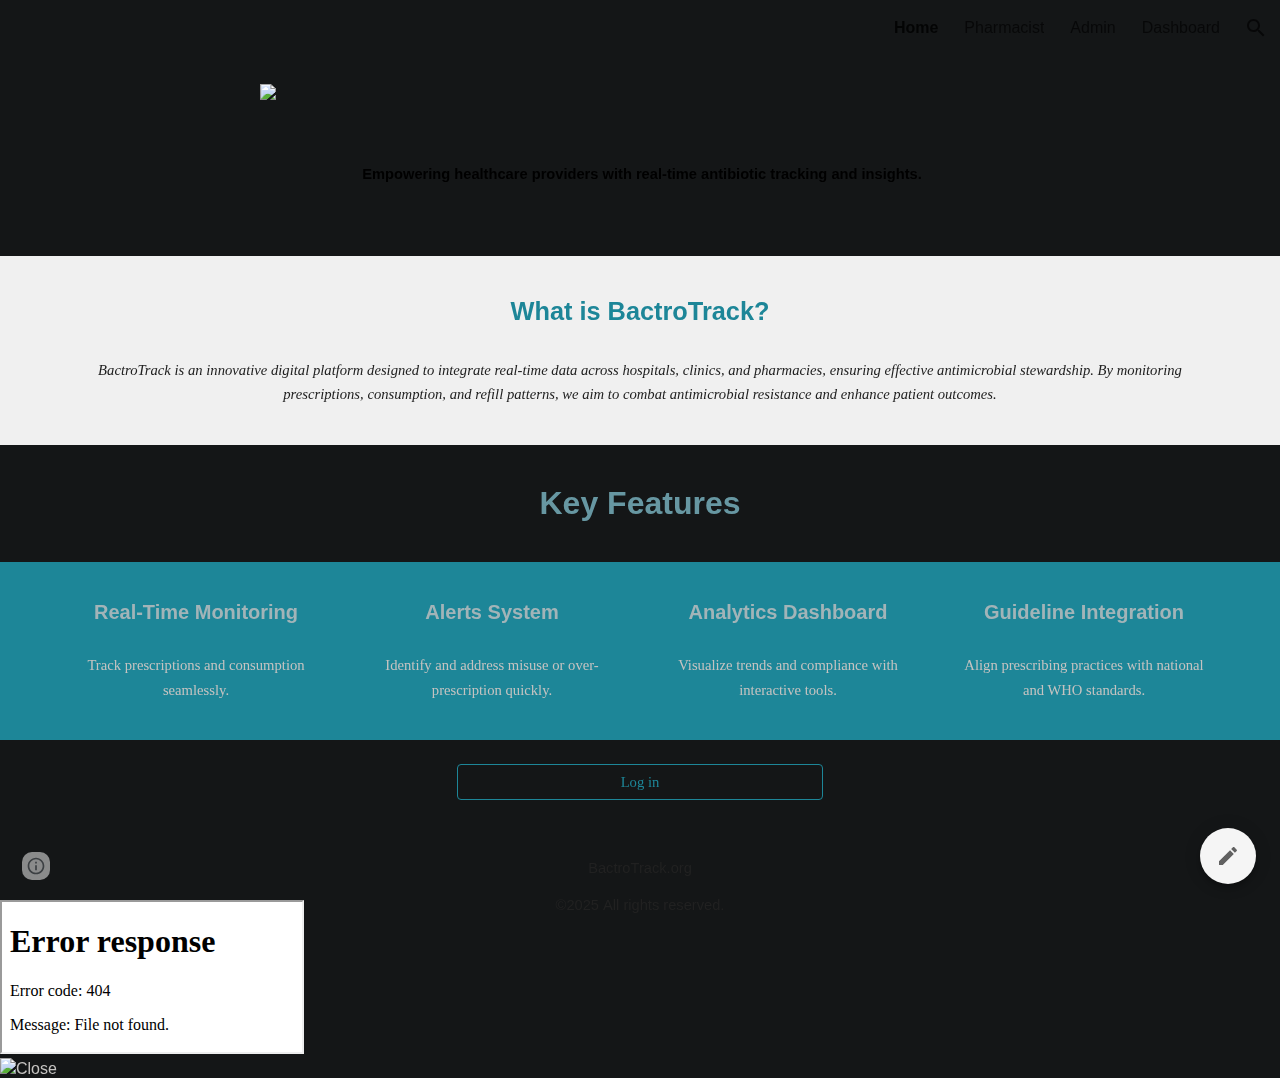
==== commit bec98dcc: "Add files via upload" ====
--- a/index.html
+++ b/index.html
@@ -97,9 +97,93 @@
     background-color: #004191 !important;
     color: #c5c3c1 !important;
 }
-}</style><script src="./index_files/cb=gapi.loaded_0" nonce="" async=""></script><script nonce="">var DOCS_timing={}; DOCS_timing['sl']=new Date().getTime();</script><script nonce="">function _DumpException(e) {throw e;}</script><script data-id="_gd" nonce="">window.WIZ_global_data = {"K1cgmc":"%.@.[null,null,null,[null,1,[1737460385,7986000]],null,0]]","nQyAE":{}};</script><script nonce="">_docs_flag_initialData={"atari-emtpr":false,"atari-eibrm":false,"docs-text-elei":false,"docs-text-usc":true,"atari-bae":false,"docs-text-etsrdpn":false,"docs-text-etsrds":false,"docs-text-endes":false,"docs-text-escpv":true,"docs-text-ecfs":false,"docs-text-edctzs":true,"docs-text-eetxpc":false,"docs-text-eetxp":false,"docs-text-ettctvs":false,"docs-text-ettts":true,"docs-text-escoubs":false,"docs-text-escivs":false,"docs-text-escitrbs":false,"docs-text-ecgvd":false,"docs-text-esbbcts":true,"docs-text-ecvdis":false,"docs-text-elaiabbs":false,"docs-text-eiosmc":false,"docs-text-etb":false,"docs-text-esbefr":false,"docs-text-ipi":false,"docs-etshc":false,"docs-text-tbcb":2.0E7,"docs-efsmsdl":false,"docs-text-etof":false,"docs-text-ehlb":false,"docs-text-epa":true,"docs-text-dwit":false,"docs-text-elawp":false,"docs-eec":false,"docs-ecot":"","docs-text-eusgb":false,"docs-sup":"","umss":false,"docs-dli":false,"docs-liap":"/logImpressions","ilcm":{"eui":"AHKXmL0S24I6lird54-sv47W-6Do0RzxZyzAYik3crdyRDBYJDi8ysTcfLivVQ94z3FVGImXuR15","je":1,"sstu":1737585086362108,"si":"CP3j2-6wiosDFelOqwIdjeIfpg","gsc":null,"ei":[5703839,5704621,5706832,5706836,5707711,5737784,5737800,5738513,5738529,5740798,5740814,5743108,5743124,5747267,5748013,5748029,5752678,5752694,5753313,5753329,5754213,5754229,5758807,5758823,5762243,5762259,5764252,5764268,5765535,5765551,5766761,5766777,5767835,5767851,5773662,5773678,5774331,5774347,5774836,5774852,5776501,5776517,5784931,5784947,5784951,5784967,5791766,5791782,5798980,5798996,14101306,14101502,14101510,14101534,49375314,49375322,49472063,49472071,49622823,49622831,49623173,49623181,49643568,49643576,49644015,49644023,49769337,49769345,49822921,49822929,49823164,49823172,49833462,49833470,49842855,49842863,49924706,49924714,50266222,50266230,50273528,50273536,50297076,50297084,50297426,50297434,50529103,50529111,50561343,50561351,50586962,50586970,70971256,70971264,71035517,71035525,71038255,71038263,71079938,71079946,71085241,71085249,71185170,71185178,71197826,71197834,71238946,71238954,71289146,71289154,71387889,71387897,71411982,71411990,71429507,71429515,71478200,71478208,71478589,71478597,71528417,71528425,71528597,71528605,71530083,71530091,71536699,71536707,71544834,71544842,71545513,71545521,71546425,71546433,71561541,71561549,71573870,71573878,71628154,71628162,71642103,71642111,71652641,71652840,71652848,71658040,71658048,71659813,71659821,71667898,71667906,71689860,71689868,71720760,71721087,71721095,71733083,71733091,71798420,71798436,71798440,71798456,71882106,71882114,71897827,71897835,71960540,71960548,71961126,71961134,94353368,94353376,94390153,94390161,94413607,94413615,94434257,94434265,94502654,94502662,94507744,94507752,94545004,94545012,94597639,94597647,94624865,94624873,94630911,94661802,94661810,94684872,94684880,94692298,94692306,94784571,94784579,94818995,94819000,94819049,94819054,94819459,94819464,94875009,94875017,94904089,94904097,94929210,94929218,94942490,94942498,95065889,95065897,95086191,95086199,95087186,95087194,95087227,95087235,95112873,95112881,95118561,95118569,95135933,95135941,95182369,95182375,95234185,95234871,95234879,95251262,95251270,95270945,95270953,95314802,95314810,95317975,99237681,99237689,99247596,99247604,99265946,99265954,99310979,99310987,99338440,99338448,99368792,99368800,99402331,99402339,99404818,99452336,99452344,99460069,101442805,101442813,101446888,101446896,101488582,101488590,101488823,101488831,101489187,101489195,101519280,101519288,101543430,101543438,101562406,101562414,101617516,101617524,101687117,101687125,101701489,101701497,101705087,101708583,101708591,101754342,101754350,101783430,101783446,101801098,101801106,101875084,101875092,101922739,101922747,101922880,101922888,101939057,101939065,102083074,102083082,102146090,102146095,102385596],"crc":0,"cvi":[]},"docs-ccdil":false,"docs-eil":true,"info_params":{"token":"AHL0AtI79oyaIeCX9bA0b4PQP43vpT3Y8w:1737585086239"},"buildLabel":"editors.sites-viewer-frontend_20250114.02_p1","docs-show_debug_info":false,"atari-jefp":"/_/view/jserror","docs-jern":"view","atari-rhpp":"/_/view","docs-ecuach":false,"docs-cclt":2033,"docs-ecci":true,"docs-esi":false,"docs-eatsd":false,"docs-efypr":true,"docs-eyprp":true,"docs-li":"","docs-trgthnt":"","docs-etmhn":false,"docs-thnt":"","docs-hbt":[],"docs-hdet":["nMX17M8pQ0kLUkpsP190WPbQDRJQ","17hED8kG50kLUkpsP190TThQn3DA","BDNZR4PXx0kLUkpsP190SJtNPkYt","Etj5wJCQk0kLUkpsP190NwiL8UMa","xCLbbDUPA0kLUkpsP190XkGJiPUm","2NUkoZehW0kLUkpsP190UUNLiXW9","yuvYtd5590kLUkpsP190Qya5K4UR","ZH4rzt2uk0kLUkpsP190UDkF5Bkq","uQUQhn57A0kLUkpsP190WHoihP41","93w8zoRF70kLUkpsP190TxXbtSeV","fAPatjr1X0kLUkpsP190SaRjNRjw","T4vgqqjK70kLUkpsP190ScPehgAW","JyFR2tYWZ0kLUkpsP190Rn3HzkxT","ufXj7vmeJ0kLUkpsP190QURhvJn2","KFks7UeZ30kLUkpsP190UUMR6cvh","LcTa6EjeC0kLUkpsP190RKgvW5qi","s3UFcjGjt0kLUkpsP190Z45ftWRr","o99ewBQXy0kLUkpsP190Nq2qr6tf","PHVyy5uSS0kLUkpsP190SUsYo8gQ","yZn21akid0iSFTCbiEB0WPiGEST3","h2TtqzmQF0kLUkpsP190YPJiQt7p","MZi9vb5UC0kLUkpsP190ReUhvVjy","dSR6SPjB80kLUkpsP190Y3xHa9qA","Bz6B7VmLu0kLUkpsP190W3FeobP7","AiLoubzsd0kLUkpsP190XtYNPgYT","2J3DVQoVh0kLUkpsP190R5wShSrC","MLmbZasLS0kLUkpsP190YHf6Zjsf","N5u4VeWhx0iSFTCbiEB0VUTNdX6g","XM16tjwrD0iSFTCbiEB0NfzvTeuU","ybYTJk1eD0iSFTCbiEB0QV4rkzSF","TgXar1TSG0iSFTCbiEB0SsXMaKuP","JYfGDkExa0iSFTCbiEB0TTQnEDtH","2i9JBUZ3w0iSFTCbiEB0RytbUoNq","NsVnd81bW0iSFTCbiEB0RhcXEK9M","rTQirATnb0iSFTCbiEB0W5cPcA7D","wNyww2Syr0iSFTCbiEB0Pzsbemba","DVdpfbqGj0iSFTCbiEB0RP4dMdFg","WKN3dsuG20iSFTCbiEB0NtEYhMK7","S5iPRteXX0iSFTCbiEB0YkMazE6h","6hmou1AcB0iSFTCbiEB0R9rZWXdz","wvo4NcLUj0iSFTCbiEB0Tt7mcVxE","HWuSeN2AB0iSFTCbiEB0PoBwHT2F","rTcCMw3BM0mHq3jmV6o0RHeAExRK","HUYzfGVRa0mHq3jmV6o0Uxe2caXK","1XYMmM1Cu0mHq3jmV6o0Z3pEi8xm","xHhMJiXiV0mHq3jmV6o0WB8WinyM","xwSFpxEiU0mHq3jmV6o0PcnvcKmd","4MBkBg26q0mHq3jmV6o0QeKPRMpY","y5g8iW2T80mHq3jmV6o0Nr8SAj4C","W9YRKy3Lb0iSFTCbiEB0Xfs1EfPr","Ed3nhrN8D0iSFTCbiEB0RN4bJ53y","zxDKY7PC10iSFTCbiEB0UDYPJwDZ","bhEyDmbwi0mHq3jmV6o0TngCF1v2","6rKYZ6uHA0mHq3jmV6o0TeDZjgB8","71Deousgx0mHq3jmV6o0WXBQiyzi","P55v8p4Lk0mHq3jmV6o0VjggjHMV","6nr31z9Wv0mERqSGkGf0VhuvAXWC","RLHeYNm410mERqSGkGf0Y817EUFK","vmx68XtfJ0mERqSGkGf0RCUBfsQr","687J7yD1q0mERqSGkGf0RVmMYHo1","qwhWQy8Zi0mERqSGkGf0W2tdypUF","wF8Sk241e0mERqSGkGf0YNtN6gpV","ijUhdx2QN0mERqSGkGf0TSD26iBJ","3iBLaMnuG0mERqSGkGf0VdY8XuLS","cFR77YEGo0iSFTCbiEB0PcMDWjX2","evUYuNCS80mERqSGkGf0Psi8j3Dw","soWncRV7C0mERqSGkGf0PZheXrWA","TvjoiCaar0mERqSGkGf0S9qS5adj","txL54xWLC0mERqSGkGf0XoEGTvCu","ffZmMGtYT0suK1NZr2K0QUxSzEMN","NagbcZWyB0suK1NZr2K0SJmfmJ3n","KMcLKvubv0suK1NZr2K0PLMUJ7zr","pwLDucJZU0ezFcgqx310NgtmYpbV","TCKDVQ6J0Bn3gbW4AcZC0PQKypCa","Z7vabQzZ0Bn3gbW4AcZC0TfvmSab","UUNcLtsso0mERqSGkGf0Uwg2tMZa"],"docs-hunds":false,"docs-hae":"PROD","docs-ehn":false}; _docs_flag_cek= null ; if (window['DOCS_timing']) {DOCS_timing['ifdld']=new Date().getTime();}</script><meta name="viewport" content="width=device-width, initial-scale=1"><meta http-equiv="X-UA-Compatible" content="IE=edge"><meta name="referrer" content="strict-origin-when-cross-origin"><link rel="icon" href="https://lh5.googleusercontent.com/31i-Ins9MNM4dtm-JSPakKWge25neZ3vWBXoUBgfDaZLKFcTrtsLLleBaQmrJJtauTl61ysBjNrlcvPEH6__mJGiLGfxnYQ_kCghNk4DdyKlIPGh"><meta name="robots" content="noindex"><meta property="og:title" content="Home"><meta property="og:type" content="website"><meta property="og:url" content="https://sites.google.com/view/bactrotrackprototype/home"><meta property="og:description" content="What is BactroTrack?
+}</style><script src="./index_files/cb=gapi.loaded_0" nonce="" async=""></script><script nonce="">var DOCS_timing={}; DOCS_timing['sl']=new Date().getTime();</script><script nonce="">function _DumpException(e) {throw e;}</script><script data-id="_gd" nonce="">window.WIZ_global_data = {"K1cgmc":"%.@.[null,null,null,[null,1,[1737456937,487227000]],null,0]]","nQyAE":{}};</script><script nonce="">_docs_flag_initialData={"atari-emtpr":false,"atari-eibrm":false,"docs-text-elei":false,"docs-text-usc":true,"atari-bae":false,"docs-text-etsrdpn":false,"docs-text-etsrds":false,"docs-text-endes":false,"docs-text-escpv":true,"docs-text-ecfs":false,"docs-text-edctzs":true,"docs-text-eetxpc":false,"docs-text-eetxp":false,"docs-text-ettctvs":false,"docs-text-ettts":true,"docs-text-escoubs":false,"docs-text-escivs":false,"docs-text-escitrbs":false,"docs-text-ecgvd":false,"docs-text-esbbcts":true,"docs-text-ecvdis":false,"docs-text-elaiabbs":false,"docs-text-eiosmc":false,"docs-text-etb":false,"docs-text-esbefr":false,"docs-text-ipi":false,"docs-etshc":false,"docs-text-tbcb":2.0E7,"docs-efsmsdl":false,"docs-text-etof":false,"docs-text-ehlb":false,"docs-text-epa":true,"docs-text-dwit":false,"docs-text-elawp":false,"docs-eec":false,"docs-ecot":"","docs-text-eusgb":false,"docs-sup":"","umss":false,"docs-dli":false,"docs-liap":"/logImpressions","ilcm":{"eui":"AHKXmL3-EuhXuJW_xBZuHPj7PMUwf195AKPK8hl9Qf64Aci3dmjE2XG1Zl6tWEIy9kmE7QK7a8LQ","je":1,"sstu":1737586893345921,"si":"CIGprcy3iosDFStHqwIdrpE3Lg","gsc":null,"ei":[5703839,5704621,5706832,5706836,5707711,5737784,5737800,5738513,5738529,5740798,5740814,5743108,5743124,5747267,5748013,5748029,5752678,5752694,5753313,5753329,5754213,5754229,5758807,5758823,5762243,5762259,5764252,5764268,5765535,5765551,5766761,5766777,5767835,5767851,5773662,5773678,5774331,5774347,5774836,5774852,5776501,5776517,5784931,5784947,5784951,5784967,5791766,5791782,5798980,5798996,14101306,14101502,14101510,14101534,49375314,49375322,49472063,49472071,49622823,49622831,49623173,49623181,49643568,49643576,49644015,49644023,49769337,49769345,49822921,49822929,49823164,49823172,49833462,49833470,49842855,49842863,49924706,49924714,50266222,50266230,50273528,50273536,50297076,50297084,50297426,50297434,50529103,50529111,50561343,50561351,50586962,50586970,70971256,70971264,71035517,71035525,71038255,71038263,71079938,71079946,71085241,71085249,71185170,71185178,71197826,71197834,71238946,71238954,71289146,71289154,71387889,71387897,71411982,71411990,71429507,71429515,71478200,71478208,71478589,71478597,71528417,71528425,71528597,71528605,71530083,71530091,71536699,71536707,71544834,71544842,71545513,71545521,71546425,71546433,71561541,71561549,71573870,71573878,71628154,71628162,71642103,71642111,71652641,71652840,71652848,71658040,71658048,71659813,71659821,71667898,71667906,71689860,71689868,71720760,71721087,71721095,71733083,71733091,71798420,71798436,71798440,71798456,71882106,71882114,71897827,71897835,71960540,71960548,71961126,71961134,94353368,94353376,94390153,94390161,94413607,94413615,94434257,94434265,94502654,94502662,94507744,94507752,94545004,94545012,94597639,94597647,94624865,94624873,94630911,94661802,94661810,94684872,94684880,94692298,94692306,94784571,94784579,94818995,94819000,94819049,94819054,94819459,94819464,94875009,94875017,94904089,94904097,94929210,94929218,94942490,94942498,95065889,95065897,95086191,95086199,95087186,95087194,95087227,95087235,95112873,95112881,95118561,95118569,95135933,95135941,95182369,95182375,95234185,95234871,95234879,95251262,95251270,95270945,95270953,95314802,95314810,95317975,99237681,99237689,99247596,99247604,99265946,99265954,99310979,99310987,99338440,99338448,99368792,99368800,99402331,99402339,99404818,99452336,99452344,99460069,101442805,101442813,101446888,101446896,101488582,101488590,101488823,101488831,101489187,101489195,101519280,101519288,101543430,101543438,101562406,101562414,101617516,101617524,101687117,101687125,101701489,101701497,101705087,101708583,101708591,101754342,101754350,101783430,101783446,101801098,101801106,101875084,101875092,101922739,101922747,101922880,101922888,101939057,101939065,102083074,102083082,102146090,102146095,102385596],"crc":0,"cvi":[]},"docs-ccdil":false,"docs-eil":true,"info_params":{"token":"AHL0AtJTi3I467rD5Cxt0Luh4IwG6FKKpQ:1737586893282"},"buildLabel":"editors.sites-viewer-frontend_20250114.02_p1","docs-show_debug_info":false,"atari-jefp":"/_/view/jserror","docs-jern":"view","atari-rhpp":"/_/view","docs-ecuach":false,"docs-cclt":2033,"docs-ecci":true,"docs-esi":false,"docs-eatsd":false,"docs-efypr":true,"docs-eyprp":true,"docs-li":"","docs-trgthnt":"","docs-etmhn":false,"docs-thnt":"","docs-hbt":[],"docs-hdet":["nMX17M8pQ0kLUkpsP190WPbQDRJQ","17hED8kG50kLUkpsP190TThQn3DA","BDNZR4PXx0kLUkpsP190SJtNPkYt","Etj5wJCQk0kLUkpsP190NwiL8UMa","xCLbbDUPA0kLUkpsP190XkGJiPUm","2NUkoZehW0kLUkpsP190UUNLiXW9","yuvYtd5590kLUkpsP190Qya5K4UR","ZH4rzt2uk0kLUkpsP190UDkF5Bkq","uQUQhn57A0kLUkpsP190WHoihP41","93w8zoRF70kLUkpsP190TxXbtSeV","fAPatjr1X0kLUkpsP190SaRjNRjw","T4vgqqjK70kLUkpsP190ScPehgAW","JyFR2tYWZ0kLUkpsP190Rn3HzkxT","ufXj7vmeJ0kLUkpsP190QURhvJn2","KFks7UeZ30kLUkpsP190UUMR6cvh","LcTa6EjeC0kLUkpsP190RKgvW5qi","s3UFcjGjt0kLUkpsP190Z45ftWRr","o99ewBQXy0kLUkpsP190Nq2qr6tf","PHVyy5uSS0kLUkpsP190SUsYo8gQ","yZn21akid0iSFTCbiEB0WPiGEST3","h2TtqzmQF0kLUkpsP190YPJiQt7p","MZi9vb5UC0kLUkpsP190ReUhvVjy","dSR6SPjB80kLUkpsP190Y3xHa9qA","Bz6B7VmLu0kLUkpsP190W3FeobP7","AiLoubzsd0kLUkpsP190XtYNPgYT","2J3DVQoVh0kLUkpsP190R5wShSrC","MLmbZasLS0kLUkpsP190YHf6Zjsf","N5u4VeWhx0iSFTCbiEB0VUTNdX6g","XM16tjwrD0iSFTCbiEB0NfzvTeuU","ybYTJk1eD0iSFTCbiEB0QV4rkzSF","TgXar1TSG0iSFTCbiEB0SsXMaKuP","JYfGDkExa0iSFTCbiEB0TTQnEDtH","2i9JBUZ3w0iSFTCbiEB0RytbUoNq","NsVnd81bW0iSFTCbiEB0RhcXEK9M","rTQirATnb0iSFTCbiEB0W5cPcA7D","wNyww2Syr0iSFTCbiEB0Pzsbemba","DVdpfbqGj0iSFTCbiEB0RP4dMdFg","WKN3dsuG20iSFTCbiEB0NtEYhMK7","S5iPRteXX0iSFTCbiEB0YkMazE6h","6hmou1AcB0iSFTCbiEB0R9rZWXdz","wvo4NcLUj0iSFTCbiEB0Tt7mcVxE","HWuSeN2AB0iSFTCbiEB0PoBwHT2F","rTcCMw3BM0mHq3jmV6o0RHeAExRK","HUYzfGVRa0mHq3jmV6o0Uxe2caXK","1XYMmM1Cu0mHq3jmV6o0Z3pEi8xm","xHhMJiXiV0mHq3jmV6o0WB8WinyM","xwSFpxEiU0mHq3jmV6o0PcnvcKmd","4MBkBg26q0mHq3jmV6o0QeKPRMpY","y5g8iW2T80mHq3jmV6o0Nr8SAj4C","W9YRKy3Lb0iSFTCbiEB0Xfs1EfPr","Ed3nhrN8D0iSFTCbiEB0RN4bJ53y","zxDKY7PC10iSFTCbiEB0UDYPJwDZ","bhEyDmbwi0mHq3jmV6o0TngCF1v2","6rKYZ6uHA0mHq3jmV6o0TeDZjgB8","71Deousgx0mHq3jmV6o0WXBQiyzi","P55v8p4Lk0mHq3jmV6o0VjggjHMV","6nr31z9Wv0mERqSGkGf0VhuvAXWC","RLHeYNm410mERqSGkGf0Y817EUFK","vmx68XtfJ0mERqSGkGf0RCUBfsQr","687J7yD1q0mERqSGkGf0RVmMYHo1","qwhWQy8Zi0mERqSGkGf0W2tdypUF","wF8Sk241e0mERqSGkGf0YNtN6gpV","ijUhdx2QN0mERqSGkGf0TSD26iBJ","3iBLaMnuG0mERqSGkGf0VdY8XuLS","cFR77YEGo0iSFTCbiEB0PcMDWjX2","evUYuNCS80mERqSGkGf0Psi8j3Dw","soWncRV7C0mERqSGkGf0PZheXrWA","TvjoiCaar0mERqSGkGf0S9qS5adj","txL54xWLC0mERqSGkGf0XoEGTvCu","ffZmMGtYT0suK1NZr2K0QUxSzEMN","NagbcZWyB0suK1NZr2K0SJmfmJ3n","KMcLKvubv0suK1NZr2K0PLMUJ7zr","pwLDucJZU0ezFcgqx310NgtmYpbV","TCKDVQ6J0Bn3gbW4AcZC0PQKypCa","Z7vabQzZ0Bn3gbW4AcZC0TfvmSab","UUNcLtsso0mERqSGkGf0Uwg2tMZa"],"docs-hunds":false,"docs-hae":"PROD","docs-ehn":false}; _docs_flag_cek= null ; if (window['DOCS_timing']) {DOCS_timing['ifdld']=new Date().getTime();}</script><meta name="viewport" content="width=device-width, initial-scale=1"><meta http-equiv="X-UA-Compatible" content="IE=edge"><meta name="referrer" content="strict-origin-when-cross-origin"><link rel="icon" href="https://lh6.googleusercontent.com/Dak1RYfeBeFRJsGGMkb9wW3RtTK04Z5peToN40rRpZfjHa7FdzpIjuNA0exfGgBhbodeIms33MPhx840rmyVnwoWHe4L2QYZTzriVSol-c6ATl37"><meta name="robots" content="noindex"><meta property="og:title" content="Home"><meta property="og:type" content="website"><meta property="og:url" content="https://sites.google.com/view/bactrotrackprototype/home"><meta property="og:description" content="What is BactroTrack?
 "><meta itemprop="name" content="Home"><meta itemprop="description" content="What is BactroTrack?
-"><meta itemprop="url" content="https://sites.google.com/view/bactrotrackprototype/home"><meta itemprop="thumbnailUrl" content="https://lh6.googleusercontent.com/oHawlUf2qwlZehLVTcDAgDSTJNpOX_AuV0pmRcztnl4j8sB_pld1vTbOo9At04GdSIM4AB-tBBVBaU282OCTnTHCnlzQlk-j8bJetwP5lhjIGF9eyzcDNz2efHMYvnpUig=w1280"><meta itemprop="image" content="https://lh6.googleusercontent.com/oHawlUf2qwlZehLVTcDAgDSTJNpOX_AuV0pmRcztnl4j8sB_pld1vTbOo9At04GdSIM4AB-tBBVBaU282OCTnTHCnlzQlk-j8bJetwP5lhjIGF9eyzcDNz2efHMYvnpUig=w1280"><meta itemprop="imageUrl" content="https://lh6.googleusercontent.com/oHawlUf2qwlZehLVTcDAgDSTJNpOX_AuV0pmRcztnl4j8sB_pld1vTbOo9At04GdSIM4AB-tBBVBaU282OCTnTHCnlzQlk-j8bJetwP5lhjIGF9eyzcDNz2efHMYvnpUig=w1280"><meta property="og:image" content="https://lh6.googleusercontent.com/oHawlUf2qwlZehLVTcDAgDSTJNpOX_AuV0pmRcztnl4j8sB_pld1vTbOo9At04GdSIM4AB-tBBVBaU282OCTnTHCnlzQlk-j8bJetwP5lhjIGF9eyzcDNz2efHMYvnpUig=w1280"><link href="./index_files/css" rel="stylesheet" nonce=""><link href="./index_files/css(1)" rel="stylesheet" nonce=""><link href="./index_files/css(2)" rel="stylesheet" nonce=""><style nonce="">@media only screen and (max-width: 479px){.puwcIf{font-size: 20.0pt;}}@media only screen and (min-width: 480px) and (max-width: 767px){.puwcIf{font-size: 22.0pt;}}@media only screen and (min-width: 768px) and (max-width: 1279px){.puwcIf{font-size: 24.0pt;}}@media only screen and (min-width: 1280px){.puwcIf{font-size: 24.0pt;}}</style><style class="darkreader darkreader--sync" media="screen"></style><link rel="stylesheet" href="./index_files/rs=AGEqA5ksf9XkVDiGyb0pOOVs73UIesC7iw" data-id="_cl" nonce=""><style class="darkreader darkreader--cors" media="screen">.VIpgJd-TzA9Ye-eEGnhe{position:relative;display:-moz-inline-box;display:inline-block}* html .VIpgJd-TzA9Ye-eEGnhe{display:inline}*:first-child+html .VIpgJd-TzA9Ye-eEGnhe{display:inline}article,aside,details,figcaption,figure,footer,header,hgroup,main,nav,section,summary{display:block}audio,canvas,video{display:inline-block}audio:not([controls]){display:none;height:0}[hidden]{display:none}html{font-family:sans-serif;-ms-text-size-adjust:100%;-webkit-text-size-adjust:100%}body{margin:0}a:focus{outline:thin dotted}a:active,a:hover{outline:0}h1{font-size:2em;margin:.67em 0}abbr[title]{border-bottom:1px dotted}b,strong{font-weight:bold}dfn{font-style:italic}hr{box-sizing:content-box;height:0}mark{background:#ff0;color:#000}code,kbd,pre,samp{font-family:monospace,serif;font-size:1em}pre{white-space:pre-wrap}q{quotes:"\201C" "\201D" "\2018" "\2019"}small{font-size:80%}sub,sup{font-size:75%;line-height:0;position:relative;vertical-align:baseline}sup{top:-.5em}sub{bottom:-.25em}img{border:0}svg:not(:root){overflow:hidden}figure{margin:0}fieldset{border:1px solid #c0c0c0;margin:0 2px;padding:.35em .625em .75em}legend{border:0;padding:0}button,input,select,textarea{font-family:inherit;font-size:100%;margin:0}button,input{line-height:normal}button,select{text-transform:none}button,html input[type="button"],input[type="reset"],input[type="submit"]{-webkit-appearance:button;cursor:pointer}button[disabled],html input[disabled]{cursor:default}input[type="checkbox"],input[type="radio"]{box-sizing:border-box;padding:0}input[type="search"]{-webkit-appearance:textfield;box-sizing:content-box}input[type="search"]::-webkit-search-cancel-button,input[type="search"]::-webkit-search-decoration{-webkit-appearance:none}button::-moz-focus-inner,input::-moz-focus-inner{border:0;padding:0}textarea{overflow:auto;vertical-align:top}table{border-collapse:collapse;border-spacing:0}group,row,tile{display:block}.XKSfm-Sx9Kwc,.XKSfm-Sx9Kwc-xJ5Hnf{z-index:110}.haDzEe{--gm3-dialog-z-index:5000!important}html{height:100%}body{height:100%;padding:0}.fktJzd *,.fktJzd *:before,.fktJzd *:after{-webkit-box-sizing:border-box;-webkit-box-sizing:border-box;box-sizing:border-box}.LS81yb,.oKdM2c{width:100%;margin-top:0;margin-bottom:0;max-width:1280px;*zoom:1}.LS81yb{padding-left:5px;padding-right:5px}.JNdkSc,.jXK9ad,.oaCj6d{-webkit-box-sizing:border-box;box-sizing:border-box;display:inline-block;padding-left:0;padding-right:0;position:relative;vertical-align:top;width:100%}.jXK9ad-SmKAyb{width:100%}.vB4mjb{-webkit-box-align:center;-webkit-align-items:center;align-items:center;height:64px;display:-webkit-box;display:-webkit-flex;display:flex;-webkit-box-pack:center;-webkit-justify-content:center;justify-content:center;padding:0 12px;width:100%}.jCzMm{overflow:hidden;overflow-wrap:break-word}@media only screen and (max-width:479px){.vB4mjb{height:48px;padding:0 6px}.vB4mjb.phf0q{-webkit-box-orient:vertical;-webkit-box-direction:normal;-webkit-flex-direction:column;flex-direction:column;height:96px}.jCzMm{margin-top:4px;margin-bottom:12px;overflow:hidden;text-align:center;text-overflow:ellipsis;white-space:nowrap;width:100%}.vKRmoe{margin-bottom:8px}.vB4mjb .vKRmoe{padding-left:0}}.vKRmoe{display:-webkit-box;display:-webkit-flex;display:flex;padding-left:23px}.cc0d9d{-webkit-box-flex:0;-webkit-flex:0;flex:0;position:relative;margin-top:10px;display:-webkit-box;display:-webkit-flex;display:flex;-webkit-box-orient:horizontal;-webkit-box-direction:normal;-webkit-flex-direction:row;flex-direction:row;-webkit-box-pack:center;-webkit-justify-content:center;justify-content:center;-webkit-box-align:center;-webkit-align-items:center;align-items:center}.ZbQFKd{height:10px;width:10px;margin:0 4px;background-color:rgb(189,193,198);border-radius:50%;display:inline-block;-webkit-transition:background-color .6s ease,width .4s ease-in-out,height .4s ease-in-out;transition:background-color .6s ease,width .4s ease-in-out,height .4s ease-in-out}.ZbQFKd.iBBDgd{height:0;width:0;margin:0}.ZbQFKd.qIwn1b{height:8px;width:8px}.ZbQFKd.kshb5{height:6px;width:6px}.dVFkob{-webkit-box-flex:0;-webkit-flex:0 1 1.2em;flex:0 1 1.2em;height:1.2em;overflow:hidden;padding:0 8px;text-align:center;display:-webkit-box;display:-webkit-flex;display:flex;-webkit-box-pack:center;-webkit-justify-content:center;justify-content:center;-webkit-box-orient:vertical;-webkit-box-direction:normal;-webkit-flex-direction:column;flex-direction:column;margin-top:10px;position:relative;font-size:9pt}.Ecdcnc{overflow:hidden;position:relative;text-overflow:ellipsis;white-space:nowrap}.L6cTce{display:none!important}::-webkit-scrollbar{height:16px;overflow:visible;width:16px}::-webkit-scrollbar-button{height:0;width:0}::-webkit-scrollbar-track{background-clip:padding-box;border:solid transparent;border-width:0 0 0 4px}::-webkit-scrollbar-track:horizontal{border-width:4px 0 0}::-webkit-scrollbar-track:hover{background-color:rgba(0,0,0,.05);-webkit-box-shadow:inset 1px 0 0 rgba(0,0,0,.1);box-shadow:inset 1px 0 0 rgba(0,0,0,.1)}::-webkit-scrollbar-track:horizontal:hover{-webkit-box-shadow:inset 0 1px 0 rgba(0,0,0,.1);box-shadow:inset 0 1px 0 rgba(0,0,0,.1)}::-webkit-scrollbar-track:active{background-color:rgba(0,0,0,.05);-webkit-box-shadow:inset 1px 0 0 rgba(0,0,0,.14),inset -1px 0 0 rgba(0,0,0,.07);box-shadow:inset 1px 0 0 rgba(0,0,0,.14),inset -1px 0 0 rgba(0,0,0,.07)}::-webkit-scrollbar-track:horizontal:active{-webkit-box-shadow:inset 0 1px 0 rgba(0,0,0,.14),inset 0 -1px 0 rgba(0,0,0,.07);box-shadow:inset 0 1px 0 rgba(0,0,0,.14),inset 0 -1px 0 rgba(0,0,0,.07)}.tk3N6e-qrhCuc-to915::-webkit-scrollbar-track:hover{background-color:rgba(255,255,255,.1);-webkit-box-shadow:inset 1px 0 0 rgba(255,255,255,.2);box-shadow:inset 1px 0 0 rgba(255,255,255,.2)}.tk3N6e-qrhCuc-to915::-webkit-scrollbar-track:horizontal:hover{-webkit-box-shadow:inset 0 1px 0 rgba(255,255,255,.2);box-shadow:inset 0 1px 0 rgba(255,255,255,.2)}.tk3N6e-qrhCuc-to915::-webkit-scrollbar-track:active{background-color:rgba(255,255,255,.1);-webkit-box-shadow:inset 1px 0 0 rgba(255,255,255,.25),inset -1px 0 0 rgba(255,255,255,.15);box-shadow:inset 1px 0 0 rgba(255,255,255,.25),inset -1px 0 0 rgba(255,255,255,.15)}.tk3N6e-qrhCuc-to915::-webkit-scrollbar-track:horizontal:active{-webkit-box-shadow:inset 0 1px 0 rgba(255,255,255,.25),inset 0 -1px 0 rgba(255,255,255,.15);box-shadow:inset 0 1px 0 rgba(255,255,255,.25),inset 0 -1px 0 rgba(255,255,255,.15)}::-webkit-scrollbar-thumb{background-color:rgba(0,0,0,.2);background-clip:padding-box;border:solid transparent;border-width:1px 1px 1px 6px;min-height:28px;padding:100px 0 0;-webkit-box-shadow:inset 1px 1px 0 rgba(0,0,0,.1),inset 0 -1px 0 rgba(0,0,0,.07);box-shadow:inset 1px 1px 0 rgba(0,0,0,.1),inset 0 -1px 0 rgba(0,0,0,.07)}::-webkit-scrollbar-thumb:horizontal{border-width:6px 1px 1px;padding:0 0 0 100px;-webkit-box-shadow:inset 1px 1px 0 rgba(0,0,0,.1),inset -1px 0 0 rgba(0,0,0,.07);box-shadow:inset 1px 1px 0 rgba(0,0,0,.1),inset -1px 0 0 rgba(0,0,0,.07)}::-webkit-scrollbar-thumb:hover{background-color:rgba(0,0,0,.4);-webkit-box-shadow:inset 1px 1px 1px rgba(0,0,0,.25);box-shadow:inset 1px 1px 1px rgba(0,0,0,.25)}::-webkit-scrollbar-thumb:active{background-color:rgba(0,0,0,.5);-webkit-box-shadow:inset 1px 1px 3px rgba(0,0,0,.35);box-shadow:inset 1px 1px 3px rgba(0,0,0,.35)}.tk3N6e-qrhCuc-to915::-webkit-scrollbar-thumb{background-color:rgba(255,255,255,.3);-webkit-box-shadow:inset 1px 1px 0 rgba(255,255,255,.15),inset 0 -1px 0 rgba(255,255,255,.1);box-shadow:inset 1px 1px 0 rgba(255,255,255,.15),inset 0 -1px 0 rgba(255,255,255,.1)}.tk3N6e-qrhCuc-to915::-webkit-scrollbar-thumb:horizontal{-webkit-box-shadow:inset 1px 1px 0 rgba(255,255,255,.15),inset -1px 0 0 rgba(255,255,255,.1);box-shadow:inset 1px 1px 0 rgba(255,255,255,.15),inset -1px 0 0 rgba(255,255,255,.1)}.tk3N6e-qrhCuc-to915::-webkit-scrollbar-thumb:hover{background-color:rgba(255,255,255,.6);-webkit-box-shadow:inset 1px 1px 1px rgba(255,255,255,.37);box-shadow:inset 1px 1px 1px rgba(255,255,255,.37)}.tk3N6e-qrhCuc-to915::-webkit-scrollbar-thumb:active{background-color:rgba(255,255,255,.75);-webkit-box-shadow:inset 1px 1px 3px rgba(255,255,255,.5);box-shadow:inset 1px 1px 3px rgba(255,255,255,.5)}.tk3N6e-qrhCuc-xTH6G::-webkit-scrollbar-track{border-width:0 1px 0 6px}.tk3N6e-qrhCuc-xTH6G::-webkit-scrollbar-track:horizontal{border-width:6px 0 1px}.tk3N6e-qrhCuc-xTH6G::-webkit-scrollbar-track:hover{background-color:rgba(0,0,0,.035);-webkit-box-shadow:inset 1px 1px 0 rgba(0,0,0,.14),inset -1px -1px 0 rgba(0,0,0,.07);box-shadow:inset 1px 1px 0 rgba(0,0,0,.14),inset -1px -1px 0 rgba(0,0,0,.07)}.tk3N6e-qrhCuc-xTH6G.tk3N6e-qrhCuc-to915::-webkit-scrollbar-track:hover{background-color:rgba(255,255,255,.07);-webkit-box-shadow:inset 1px 1px 0 rgba(255,255,255,.25),inset -1px -1px 0 rgba(255,255,255,.15);box-shadow:inset 1px 1px 0 rgba(255,255,255,.25),inset -1px -1px 0 rgba(255,255,255,.15)}.tk3N6e-qrhCuc-xTH6G::-webkit-scrollbar-thumb{border-width:0 1px 0 6px}.tk3N6e-qrhCuc-xTH6G::-webkit-scrollbar-thumb:horizontal{border-width:6px 0 1px}::-webkit-scrollbar-corner{background:transparent}body::-webkit-scrollbar-track-piece{background-clip:padding-box;background-color:#f5f5f5;border:solid #fff;border-width:0 0 0 3px;-webkit-box-shadow:inset 1px 0 0 rgba(0,0,0,.14),inset -1px 0 0 rgba(0,0,0,.07);box-shadow:inset 1px 0 0 rgba(0,0,0,.14),inset -1px 0 0 rgba(0,0,0,.07)}body::-webkit-scrollbar-track-piece:horizontal{border-width:3px 0 0;-webkit-box-shadow:inset 0 1px 0 rgba(0,0,0,.14),inset 0 -1px 0 rgba(0,0,0,.07);box-shadow:inset 0 1px 0 rgba(0,0,0,.14),inset 0 -1px 0 rgba(0,0,0,.07)}body::-webkit-scrollbar-thumb{border-width:1px 1px 1px 5px}body::-webkit-scrollbar-thumb:horizontal{border-width:5px 1px 1px}body::-webkit-scrollbar-corner{background-clip:padding-box;background-color:#f5f5f5;border:solid #fff;border-width:3px 0 0 3px;-webkit-box-shadow:inset 1px 1px 0 rgba(0,0,0,.14);box-shadow:inset 1px 1px 0 rgba(0,0,0,.14)}html{font-size:16px}ul,ul ul{list-style-type:square}.yaqOZd,.IFuOkc{background-size:cover;display:table;position:relative;table-layout:fixed;width:100%}@media only screen and (max-width:767px){.yaqOZd,.IFuOkc{padding-bottom:0;padding-top:0}}@media only screen and (min-width:768px){.yaqOZd:not(.LB7kq):not(.WxWicb){padding-bottom:1.5rem;padding-top:1.5rem}}.yaqOZd::before,.IFuOkc::before,.IFuOkc::after,.zfr3Q::before,.baZpAe::before{bottom:0;content:"";display:none;left:0;pointer-events:none;position:absolute;right:0;top:0}.nyKByd .IFuOkc::before{background-color:rgb(33,33,33);opacity:0;display:block}.tpmmCb .IFuOkc::before{background-color:rgb(255,255,255);opacity:0;display:block}.IFuOkc{display:table-cell;height:100%;left:0;pointer-events:none;position:absolute;top:0;width:100%}.WFZZBb .jXK9ad{vertical-align:middle}.cJgDec .aw5Odc,.cJgDec .dhtgD:hover,.cJgDec .dhtgD:visited{color:inherit}.LB7kq .aw5Odc,.LB7kq .dhtgD:hover,.LB7kq .dhtgD:visited{color:inherit}.mYVXT{display:table-cell;vertical-align:middle;width:100%}.nku4ae{max-width:1184px;margin:auto}.nku4ae.U5PNae{max-width:752px;margin:auto}.zfr3Q{-webkit-font-variant-ligatures:none;font-variant-ligatures:none;margin:0;outline:none;position:relative}.zfr3Q[dir=rtl]{text-align:right}.TMjjoe:not(.TYR86d){display:block}.qM9fHf{background-color:rgba(0,0,0,.06);font-family:"Source Code Pro","monospace";font-weight:400}.s1gOZb{background-color:rgba(0,0,0,.06);border:1px solid rgba(255,255,255,.12);border-radius:3px;margin:12px 0 0 0;padding:5px}.FVr0A code{font-family:"Source Code Pro","monospace"}.zfr3Q.FVr0A{line-height:1.4;margin:0}.yaqOZd .zfr3Q:first-child,.zfr3Q:first-child,.BKnRcf:first-child,.UVNKR:first-child,.n8H08c .TYR86d:first-child{margin-top:0;padding-top:0}.yaqOZd .aP9Z7e:first-child+.zfr3Q,.aP9Z7e:first-child+.zfr3Q{margin-top:0;padding-top:0}.yaqOZd .aP9Z7e:first-child,.aP9Z7e:first-child{margin-bottom:0}.yaqOZd .zfr3Q:last-child,.zfr3Q:last-child,.BKnRcf:last-child,.UVNKR:last-child,.n8H08c .TYR86d:last-child{margin-bottom:0;padding-bottom:0}.n8H08c{padding-left:20px}.n8H08c,.n8H08c .n8H08c,.n8H08c .TYR86d{margin:6px 0 0 0}.zfr3Q{text-decoration:inherit;color:inherit;font-size:inherit;font-style:inherit;font-weight:inherit}.dhtgD{color:inherit;font-size:inherit;font-style:inherit;font-weight:inherit;text-decoration:underline}.aw5Odc{color:inherit}.dhtgD.rXJpyf,.dhtgD.rXJpyf:hover{color:inherit}a.chg4Jd:focus{outline:0;box-shadow:0 0 0 2px rgb(66,133,244),0 0 0 3px rgba(255,255,255,.8)}a.chg4Jd.HB1eCd-X3SwIb-hSRGPd:focus,a.chg4Jd.HB1eCd-X3SwIb-hSRGPd-di8rgd-KBDgbd:focus{box-shadow:none}a.HB1eCd-X3SwIb-hSRGPd-di8rgd-KBDgbd{padding:2px;margin:-2px}a.HB1eCd-X3SwIb-hSRGPd-di8rgd-KBDgbd:focus{border:1px dashed;padding:1px}a.HB1eCd-X3SwIb-hSRGPd{padding:2px!important;margin:-2px -2px -2px 4px}a.HB1eCd-X3SwIb-hSRGPd:focus{border:1px dashed;padding:1px!important}::-webkit-scrollbar{-webkit-border-radius:100px;background-color:rgba(0,0,0,0);width:9px}::-webkit-scrollbar-thumb{-webkit-border-radius:100px;background:rgba(0,0,0,.2)}::-webkit-scrollbar-thumb:hover{-webkit-border-radius:100px;background:rgba(0,0,0,.35)}::-webkit-scrollbar-thumb:active{-webkit-border-radius:4px;background:rgba(0,0,0,.45)}.Zjiec::before,.YTv4We::before,.j10yRb::before{bottom:0;content:"";display:none;left:0;pointer-events:none;position:absolute;right:0;top:0}.PsKE7e,.I35ICb>a{color:inherit;font-size:inherit;font-style:inherit;font-weight:inherit}.PsKE7e,.I35ICb>a{text-decoration:inherit}.IKA38e{padding-right:12px}.I35ICb{position:relative}.hDrhEe{padding-left:12px;vertical-align:middle}.aJHbb{cursor:pointer;overflow:hidden}.aJHbb:focus{outline:0}.JzO0Vc{width:250px}.jYxBte{list-style-type:none;margin:0;padding:0}.jYxBte ul{list-style-type:none;padding-left:0}.PsKE7e,.aJHbb{display:block;position:relative;text-overflow:ellipsis;white-space:nowrap}.Zjiec{cursor:pointer;position:relative;text-decoration:none;z-index:20}.Zjiec>span{color:inherit;display:block;outline:none;overflow:hidden;position:relative;text-overflow:ellipsis}.YTv4We{color:white;cursor:pointer;height:55px;outline:none;padding:16px 12px;width:48px}.YTv4We::before{height:32px;left:8px;top:12px;width:32px}.j10yRb{bottom:50%;cursor:pointer;display:inline-block;height:24px;left:-36px;outline:none;padding-left:12px;position:absolute;-webkit-transform:translateY(50%);transform:translateY(50%);vertical-align:middle;width:36px}.j10yRb::before{left:12px}.YTv4We.chg4Jd:focus::before,.j10yRb.chg4Jd:focus::before{color:white;display:block;border-style:solid;border-width:1px}.ZXW7w{opacity:.26}.wFCWne{-webkit-transition:-webkit-transform .45s cubic-bezier(.4,0,.2,1);transition:-webkit-transform .45s cubic-bezier(.4,0,.2,1);transition:transform .45s cubic-bezier(.4,0,.2,1);transition:transform .45s cubic-bezier(.4,0,.2,1),-webkit-transform .45s cubic-bezier(.4,0,.2,1);height:24px;width:24px}.hlJH0,.HBu6N,.cLAGQe{-webkit-transition:-webkit-transform .45s cubic-bezier(.4,0,.2,1);transition:-webkit-transform .45s cubic-bezier(.4,0,.2,1);transition:transform .45s cubic-bezier(.4,0,.2,1);transition:transform .45s cubic-bezier(.4,0,.2,1),-webkit-transform .45s cubic-bezier(.4,0,.2,1)}.wFCWne path.HBu6N.o0iVae{-webkit-transition:all 0.45s cubic-bezier(0.4,0,0.2,1),opacity 0.45s 0.45s;transition:all 0.45s cubic-bezier(0.4,0,0.2,1),opacity 0.45s 0.45s}.wFCWne.o0iVae{-webkit-transform:rotate(90deg);transform:rotate(90deg)}.o0iVae .hlJH0{-webkit-transform:rotate(45deg) translate(0,5px);transform:rotate(45deg) translate(0,5px)}.o0iVae .HBu6N{-webkit-transform:rotate(135deg);transform:rotate(135deg);opacity:0}.o0iVae .cLAGQe{-webkit-transform:rotate(135deg) translate(0,-5px);transform:rotate(135deg) translate(0,-5px)}.JzO0Vc{-webkit-transition:left .5s cubic-bezier(0.4,0,0.2,1);transition:left .5s cubic-bezier(0.4,0,0.2,1);-webkit-transition-delay:.125s;transition-delay:.125s;left:-100%;padding-top:56px}.JzO0Vc.jsnVQ{-webkit-transition-delay:0s;transition-delay:0s;-webkit-transition:left .5s cubic-bezier(0.4,0,0.2,1);transition:left .5s cubic-bezier(0.4,0,0.2,1);left:0}.IKA38e{-webkit-transition:left 0s 0.5s,opacity 0.375s 0.125s cubic-bezier(0.4,0,1,1);transition:left 0s 0.5s,opacity 0.375s 0.125s cubic-bezier(0.4,0,1,1);left:-32px;opacity:0;padding-left:36px}.JzO0Vc .IKA38e.r8s4j-R6PoUb{padding-left:36px}.JzO0Vc .IKA38e.r8s4j-ibL1re{padding-left:56px}.JzO0Vc .IKA38e.r8s4j-c5RTEf{padding-left:76px}.JzO0Vc .IKA38e.r8s4j-II5mzb{padding-left:96px}.JzO0Vc .IKA38e.r8s4j-wNfPc{padding-left:116px}.baH5ib .hDrhEe{padding-left:4px}.baH5ib .j10yRb{left:-32px}.jsnVQ .IKA38e{-webkit-transition:left 0.375s cubic-bezier(0.4,0,1,1),opacity 0.375s cubic-bezier(0.4,0,1,1);transition:left 0.375s cubic-bezier(0.4,0,1,1),opacity 0.375s cubic-bezier(0.4,0,1,1);-webkit-transition-delay:1.125s;transition-delay:1.125s;left:0;opacity:1}.jsnVQ .jYxBte>li:nth-child(1) .IKA38e{-webkit-transition-delay:.125s;transition-delay:.125s}.jsnVQ .jYxBte>li:nth-child(2) .IKA38e{-webkit-transition-delay:.175s;transition-delay:.175s}.jsnVQ .jYxBte>li:nth-child(3) .IKA38e{-webkit-transition-delay:.225s;transition-delay:.225s}.jsnVQ .jYxBte>li:nth-child(4) .IKA38e{-webkit-transition-delay:.275s;transition-delay:.275s}.jsnVQ .jYxBte>li:nth-child(5) .IKA38e{-webkit-transition-delay:.325s;transition-delay:.325s}.jsnVQ .jYxBte>li:nth-child(6) .IKA38e{-webkit-transition-delay:.375s;transition-delay:.375s}.jsnVQ .jYxBte>li:nth-child(7) .IKA38e{-webkit-transition-delay:.425s;transition-delay:.425s}.jsnVQ .jYxBte>li:nth-child(8) .IKA38e{-webkit-transition-delay:.475s;transition-delay:.475s}.jsnVQ .jYxBte>li:nth-child(9) .IKA38e{-webkit-transition-delay:.525s;transition-delay:.525s}.jsnVQ .jYxBte>li:nth-child(10) .IKA38e{-webkit-transition-delay:.575s;transition-delay:.575s}.jsnVQ .jYxBte>li:nth-child(11) .IKA38e{-webkit-transition-delay:.625s;transition-delay:.625s}.jsnVQ .jYxBte>li:nth-child(12) .IKA38e{-webkit-transition-delay:.675s;transition-delay:.675s}.jsnVQ .jYxBte>li:nth-child(13) .IKA38e{-webkit-transition-delay:.725s;transition-delay:.725s}.jsnVQ .jYxBte>li:nth-child(14) .IKA38e{-webkit-transition-delay:.775s;transition-delay:.775s}.jsnVQ .jYxBte>li:nth-child(15) .IKA38e{-webkit-transition-delay:.825s;transition-delay:.825s}.jsnVQ .jYxBte>li:nth-child(16) .IKA38e{-webkit-transition-delay:.875s;transition-delay:.875s}.jsnVQ .jYxBte>li:nth-child(17) .IKA38e{-webkit-transition-delay:.925s;transition-delay:.925s}.jsnVQ .jYxBte>li:nth-child(18) .IKA38e{-webkit-transition-delay:.975s;transition-delay:.975s}.jsnVQ .jYxBte>li:nth-child(19) .IKA38e{-webkit-transition-delay:1.025s;transition-delay:1.025s}.jsnVQ .jYxBte>li:nth-child(20) .IKA38e{-webkit-transition-delay:1.075s;transition-delay:1.075s}.oGuwee{overflow:hidden;position:relative}.VcS63b{-webkit-transition:margin-top .25s cubic-bezier(0.4,0,0.2,1);transition:margin-top .25s cubic-bezier(0.4,0,0.2,1)}.dvmRw{height:24px;width:24px}.K4B8Y,.MrYMx{-webkit-transition:-webkit-transform .25s cubic-bezier(.4,0,.2,1);transition:-webkit-transform .25s cubic-bezier(.4,0,.2,1);transition:transform .25s cubic-bezier(.4,0,.2,1);transition:transform .25s cubic-bezier(.4,0,.2,1),-webkit-transform .25s cubic-bezier(.4,0,.2,1)}svg.FWGjId .K4B8Y{-webkit-transform:rotate(-90deg);transform:rotate(-90deg)}svg.FWGjId .MrYMx{-webkit-transform:rotate(90deg);transform:rotate(90deg)}.Fpy8Db .hDrhEe{white-space:normal}.hDrhEe.HlqNPb.chg4Jd:focus{box-shadow:inset 0 0 0 1px rgba(255,255,255,.8),inset 0 0 0 3px rgb(66,133,244)}.PxsaWe{cursor:not-allowed}.WbHktd{cursor:default}.VsJjtf{display:inline-block;max-width:300px;overflow:visible;position:relative;text-align:left;-webkit-transition:opacity 0ms .3s;transition:opacity 0ms .3s;vertical-align:middle;white-space:nowrap}.RPRy1e .IKA38e{left:0;opacity:1;padding-left:32px}.RPRy1e .oGuwee .IKA38e{padding-left:48px}.jgXgSe{display:inline-block;max-width:240px;position:relative;vertical-align:top}.mBHtvb{cursor:pointer;display:inline-block;margin-left:3px;outline:none;overflow:hidden;padding-left:4px;padding-right:2px;vertical-align:top}.mBHtvb>svg{height:12px;-webkit-transform:scale(2);transform:scale(2);vertical-align:middle;width:12px}.T7RySe .oGuwee{list-style-type:none}.oXBWEc:not([more-menu-item]){margin:0;padding:0}.eWDljc{box-shadow:0 0 10px rgba(0,0,0,.55)}.ZmrVpf{display:none}.RPRy1e .G95ACe.IKA38e{padding-left:32px}.G95ACe .j10yRb{display:none}.G95ACe .aJHbb{opacity:.7}.ijMPi{-webkit-transition:height .3s;transition:height .3s;overflow:hidden}.ijMPi .PsKE7e{-webkit-transition:padding-left .3s;transition:padding-left .3s}.PMD4Hd{display:none}.Qrrb5{display:inline-block;overflow:hidden;padding:10px 12px;vertical-align:middle}.Qrrb5>div{display:inline-block;vertical-align:top}.rgLkl{background-color:transparent;cursor:default;display:inline-block;height:2px;position:relative;vertical-align:middle;width:2px}li.VsJjtf:nth-last-child(2) .rgLkl{display:none}.RPRy1e{border-radius:2px;left:-28px;overflow-y:auto;padding:8px 0;position:absolute;width:240px}.RM9ulf{visibility:hidden;position:fixed;z-index:5000;color:#fff;pointer-events:none}.RM9ulf.catR2e{max-width:90%;max-height:90%}.R8qYlc{-webkit-border-radius:2px;border-radius:2px;background-color:rgba(97,97,97,0.902);position:absolute;left:0;width:100%;height:100%;opacity:0;-webkit-transform:scale(0,0.5);-webkit-transform:scale(0,0.5);transform:scale(0,0.5);-webkit-transform-origin:inherit;-webkit-transform-origin:inherit;transform-origin:inherit}.AZnilc{display:block;position:relative;font-size:10px;font-weight:500;padding:5px 8px 6px;opacity:0}.RM9ulf.qs41qe .R8qYlc{opacity:1;-webkit-transform:scale(1,1);-webkit-transform:scale(1,1);transform:scale(1,1)}.RM9ulf.catR2e .AZnilc{word-wrap:break-word}.RM9ulf.qs41qe .AZnilc{opacity:1}.RM9ulf.AXm5jc .AZnilc{font-size:14px;padding:8px 16px}.RM9ulf.u5lFJe{-webkit-transition-property:-webkit-transform;-webkit-transition-property:-webkit-transform;transition-property:-webkit-transform;-webkit-transition-property:transform;transition-property:transform;-webkit-transition-property:transform,-webkit-transform;transition-property:transform,-webkit-transform;-webkit-transition-duration:200ms;-webkit-transition-duration:200ms;transition-duration:200ms;-webkit-transition-timing-function:cubic-bezier(0.24,1,0.32,1);-webkit-transition-timing-function:cubic-bezier(0.24,1,0.32,1);transition-timing-function:cubic-bezier(0.24,1,0.32,1)}.RM9ulf.u5lFJe .R8qYlc{-webkit-transition-property:opacity,-webkit-transform;-webkit-transition-property:opacity,-webkit-transform;transition-property:opacity,-webkit-transform;-webkit-transition-property:opacity,transform;transition-property:opacity,transform;-webkit-transition-property:opacity,transform,-webkit-transform;transition-property:opacity,transform,-webkit-transform;-webkit-transition-duration:50ms,200ms;-webkit-transition-duration:50ms,200ms;transition-duration:50ms,200ms;-webkit-transition-timing-function:linear,cubic-bezier(0.24,1,0.32,1);-webkit-transition-timing-function:linear,cubic-bezier(0.24,1,0.32,1);transition-timing-function:linear,cubic-bezier(0.24,1,0.32,1)}.RM9ulf.u5lFJe .AZnilc{-webkit-transition-property:opacity;-webkit-transition-property:opacity;transition-property:opacity;-webkit-transition-duration:150ms;-webkit-transition-duration:150ms;transition-duration:150ms;-webkit-transition-delay:50ms;-webkit-transition-delay:50ms;transition-delay:50ms;-webkit-transition-timing-function:cubic-bezier(0,0,0.6,1);-webkit-transition-timing-function:cubic-bezier(0,0,0.6,1);transition-timing-function:cubic-bezier(0,0,0.6,1)}.RM9ulf.xCxor{-webkit-transition-property:opacity;-webkit-transition-property:opacity;transition-property:opacity;-webkit-transition-duration:70ms;-webkit-transition-duration:70ms;transition-duration:70ms;-webkit-transition-delay:0ms;-webkit-transition-delay:0ms;transition-delay:0ms;-webkit-transition-timing-function:linear;-webkit-transition-timing-function:linear;transition-timing-function:linear}.NBxL9e{-webkit-transition:opacity 0.15s cubic-bezier(0.4,0,0.2,1) 0.15s;transition:opacity 0.15s cubic-bezier(0.4,0,0.2,1) 0.15s;background-color:rgba(0,0,0,.5);bottom:0;left:0;opacity:0;position:fixed;right:0;top:0;z-index:5000}.NBxL9e.iWO5td{-webkit-transition:opacity 0.05s cubic-bezier(0.4,0,0.2,1);transition:opacity 0.05s cubic-bezier(0.4,0,0.2,1);opacity:1}.QSj8ac{-webkit-box-align:center;box-align:center;-webkit-align-items:center;align-items:center;display:-webkit-box;display:-webkit-flex;display:flex;-webkit-box-orient:vertical;box-orient:vertical;-webkit-flex-direction:column;flex-direction:column;bottom:0;left:0;padding:0 5%;position:absolute;right:0;top:0;transition:-webkit-transform .4s cubic-bezier(0.4,0,0.2,1);-webkit-transition:-webkit-transform .4s cubic-bezier(0.4,0,0.2,1);-webkit-transition:transform .4s cubic-bezier(0.4,0,0.2,1);transition:transform .4s cubic-bezier(0.4,0,0.2,1);-webkit-transition:transform .4s cubic-bezier(0.4,0,0.2,1),-webkit-transform .4s cubic-bezier(0.4,0,0.2,1);transition:transform .4s cubic-bezier(0.4,0,0.2,1),-webkit-transform .4s cubic-bezier(0.4,0,0.2,1)}.bJHJLe,.C40Us{display:block;height:3em}.pdYghb>.bJHJLe,.pdYghb>.C40Us{-webkit-box-flex:1;box-flex:1;-webkit-flex-grow:1;flex-grow:1}.Inn9w{-webkit-flex-shrink:1;flex-shrink:1;max-height:100%}.Inn9w:focus{outline:none}@-webkit-keyframes quantumWizBoxInkSpread{0%{-webkit-transform:translate(-50%,-50%) scale(0.2);-webkit-transform:translate(-50%,-50%) scale(0.2);transform:translate(-50%,-50%) scale(0.2)}to{-webkit-transform:translate(-50%,-50%) scale(2.2);-webkit-transform:translate(-50%,-50%) scale(2.2);transform:translate(-50%,-50%) scale(2.2)}}@keyframes quantumWizBoxInkSpread{0%{-webkit-transform:translate(-50%,-50%) scale(0.2);-webkit-transform:translate(-50%,-50%) scale(0.2);transform:translate(-50%,-50%) scale(0.2)}to{-webkit-transform:translate(-50%,-50%) scale(2.2);-webkit-transform:translate(-50%,-50%) scale(2.2);transform:translate(-50%,-50%) scale(2.2)}}@-webkit-keyframes quantumWizIconFocusPulse{0%{-webkit-transform:translate(-50%,-50%) scale(1.5);-webkit-transform:translate(-50%,-50%) scale(1.5);transform:translate(-50%,-50%) scale(1.5);opacity:0}to{-webkit-transform:translate(-50%,-50%) scale(2);-webkit-transform:translate(-50%,-50%) scale(2);transform:translate(-50%,-50%) scale(2);opacity:1}}@keyframes quantumWizIconFocusPulse{0%{-webkit-transform:translate(-50%,-50%) scale(1.5);-webkit-transform:translate(-50%,-50%) scale(1.5);transform:translate(-50%,-50%) scale(1.5);opacity:0}to{-webkit-transform:translate(-50%,-50%) scale(2);-webkit-transform:translate(-50%,-50%) scale(2);transform:translate(-50%,-50%) scale(2);opacity:1}}@-webkit-keyframes quantumWizRadialInkSpread{0%{-webkit-transform:scale(1.5);-webkit-transform:scale(1.5);transform:scale(1.5);opacity:0}to{-webkit-transform:scale(2.5);-webkit-transform:scale(2.5);transform:scale(2.5);opacity:1}}@keyframes quantumWizRadialInkSpread{0%{-webkit-transform:scale(1.5);-webkit-transform:scale(1.5);transform:scale(1.5);opacity:0}to{-webkit-transform:scale(2.5);-webkit-transform:scale(2.5);transform:scale(2.5);opacity:1}}@-webkit-keyframes quantumWizRadialInkFocusPulse{0%{-webkit-transform:scale(2);-webkit-transform:scale(2);transform:scale(2);opacity:0}to{-webkit-transform:scale(2.5);-webkit-transform:scale(2.5);transform:scale(2.5);opacity:1}}@keyframes quantumWizRadialInkFocusPulse{0%{-webkit-transform:scale(2);-webkit-transform:scale(2);transform:scale(2);opacity:0}to{-webkit-transform:scale(2.5);-webkit-transform:scale(2.5);transform:scale(2.5);opacity:1}}.O0WRkf{-webkit-user-select:none;-webkit-transition:background .2s .1s;transition:background .2s .1s;border:0;-webkit-border-radius:3px;border-radius:3px;cursor:pointer;display:inline-block;font-size:14px;font-weight:500;min-width:4em;outline:none;overflow:hidden;position:relative;text-align:center;text-transform:uppercase;-webkit-tap-highlight-color:transparent;z-index:0}.A9jyad{font-size:13px;line-height:16px}.zZhnYe{-webkit-transition:box-shadow .28s cubic-bezier(0.4,0,0.2,1);transition:box-shadow .28s cubic-bezier(0.4,0,0.2,1);background:#dfdfdf;-webkit-box-shadow:0px 2px 2px 0px rgba(0,0,0,.14),0px 3px 1px -2px rgba(0,0,0,.12),0px 1px 5px 0px rgba(0,0,0,.2);box-shadow:0px 2px 2px 0px rgba(0,0,0,.14),0px 3px 1px -2px rgba(0,0,0,.12),0px 1px 5px 0px rgba(0,0,0,.2)}.zZhnYe.qs41qe{-webkit-transition:box-shadow .28s cubic-bezier(0.4,0,0.2,1);transition:box-shadow .28s cubic-bezier(0.4,0,0.2,1);-webkit-transition:background .8s;transition:background .8s;-webkit-box-shadow:0px 8px 10px 1px rgba(0,0,0,.14),0px 3px 14px 2px rgba(0,0,0,.12),0px 5px 5px -3px rgba(0,0,0,.2);box-shadow:0px 8px 10px 1px rgba(0,0,0,.14),0px 3px 14px 2px rgba(0,0,0,.12),0px 5px 5px -3px rgba(0,0,0,.2)}.e3Duub,.e3Duub a,.e3Duub a:hover,.e3Duub a:link,.e3Duub a:visited{background:#4285f4;color:#fff}.HQ8yf,.HQ8yf a{color:#4285f4}.UxubU,.UxubU a{color:#fff}.ZFr60d{position:absolute;top:0;right:0;bottom:0;left:0;background-color:transparent}.O0WRkf.u3bW4e .ZFr60d{background-color:rgba(0,0,0,.12)}.UxubU.u3bW4e .ZFr60d{background-color:rgba(255,255,255,.3)}.e3Duub.u3bW4e .ZFr60d{background-color:rgba(0,0,0,0.122)}.HQ8yf.u3bW4e .ZFr60d{background-color:rgba(66,133,244,.15)}.Vwe4Vb{-webkit-transform:translate(-50%,-50%) scale(0);transform:translate(-50%,-50%) scale(0);-webkit-transition:opacity .2s ease,visibility 0s ease .2s,-webkit-transform 0s ease .2s;-webkit-transition:opacity .2s ease,visibility 0s ease .2s,transform 0s ease .2s;transition:opacity .2s ease,visibility 0s ease .2s,transform 0s ease .2s;-webkit-transition:opacity .2s ease,visibility 0s ease .2s,transform 0s ease .2s,-webkit-transform 0s ease .2s;transition:opacity .2s ease,visibility 0s ease .2s,transform 0s ease .2s,-webkit-transform 0s ease .2s;-webkit-transition:opacity .2s ease,visibility 0s ease .2s,-webkit-transform 0s ease .2s;transition:opacity .2s ease,visibility 0s ease .2s,-webkit-transform 0s ease .2s;-webkit-background-size:cover;background-size:cover;left:0;opacity:0;pointer-events:none;position:absolute;top:0;visibility:hidden}.O0WRkf.qs41qe .Vwe4Vb{-webkit-transform:translate(-50%,-50%) scale(2.2);transform:translate(-50%,-50%) scale(2.2);opacity:1;visibility:visible}.O0WRkf.qs41qe.M9Bg4d .Vwe4Vb{transition:-webkit-transform 0.3s cubic-bezier(0,0,0.2,1),opacity .2s cubic-bezier(0,0,0.2,1);-webkit-transition:opacity .2s cubic-bezier(0,0,0.2,1),-webkit-transform 0.3s cubic-bezier(0,0,0.2,1);-webkit-transition:opacity .2s cubic-bezier(0,0,0.2,1),-webkit-transform 0.3s cubic-bezier(0,0,0.2,1);transition:opacity .2s cubic-bezier(0,0,0.2,1),-webkit-transform 0.3s cubic-bezier(0,0,0.2,1);-webkit-transition:transform 0.3s cubic-bezier(0,0,0.2,1),opacity .2s cubic-bezier(0,0,0.2,1);transition:transform 0.3s cubic-bezier(0,0,0.2,1),opacity .2s cubic-bezier(0,0,0.2,1);-webkit-transition:transform 0.3s cubic-bezier(0,0,0.2,1),opacity .2s cubic-bezier(0,0,0.2,1),-webkit-transform 0.3s cubic-bezier(0,0,0.2,1);transition:transform 0.3s cubic-bezier(0,0,0.2,1),opacity .2s cubic-bezier(0,0,0.2,1),-webkit-transform 0.3s cubic-bezier(0,0,0.2,1)}.O0WRkf.j7nIZb .Vwe4Vb{-webkit-transform:translate(-50%,-50%) scale(2.2);transform:translate(-50%,-50%) scale(2.2);visibility:visible}.oG5Srb .Vwe4Vb,.zZhnYe .Vwe4Vb{background-image:radial-gradient(circle farthest-side,rgba(0,0,0,.12),rgba(0,0,0,.12) 80%,rgba(0,0,0,0) 100%)}.HQ8yf .Vwe4Vb{background-image:radial-gradient(circle farthest-side,rgba(66,133,244,.25),rgba(66,133,244,.25) 80%,rgba(66,133,244,0) 100%)}.e3Duub .Vwe4Vb{background-image:radial-gradient(circle farthest-side,#3367d6,#3367d6 80%,rgba(51,103,214,0) 100%)}.UxubU .Vwe4Vb{background-image:radial-gradient(circle farthest-side,rgba(255,255,255,.3),rgba(255,255,255,.3) 80%,rgba(255,255,255,0) 100%)}.O0WRkf.RDPZE{-webkit-box-shadow:none;box-shadow:none;color:rgba(68,68,68,0.502);cursor:default;fill:rgba(68,68,68,0.502)}.zZhnYe.RDPZE{background:rgba(153,153,153,.1)}.UxubU.RDPZE{color:rgba(255,255,255,0.502);fill:rgba(255,255,255,0.502)}.UxubU.zZhnYe.RDPZE{background:rgba(204,204,204,.1)}.CwaK9{position:relative}.RveJvd{display:inline-block;margin:.5em}.mUbCce{-webkit-user-select:none;-webkit-transition:background .3s;transition:background .3s;border:0;-webkit-border-radius:50%;border-radius:50%;cursor:pointer;display:inline-block;-webkit-flex-shrink:0;-webkit-flex-shrink:0;flex-shrink:0;height:48px;outline:none;overflow:hidden;position:relative;text-align:center;-webkit-tap-highlight-color:transparent;width:48px;z-index:0}.mUbCce>.TpQm9d{height:48px;width:48px}.mUbCce.u3bW4e,.mUbCce.qs41qe,.mUbCce.j7nIZb{-webkit-transform:translateZ(0);-webkit-mask-image:-webkit-radial-gradient(circle,white 100%,black 100%)}.YYBxpf{-webkit-border-radius:0;border-radius:0;overflow:visible}.YYBxpf.u3bW4e,.YYBxpf.qs41qe,.YYBxpf.j7nIZb{-webkit-mask-image:none}.fKz7Od{color:rgba(0,0,0,.54);fill:rgba(0,0,0,.54)}.p9Nwte{color:rgba(255,255,255,.75);fill:rgba(255,255,255,.75)}.fKz7Od.u3bW4e{background-color:rgba(0,0,0,.12)}.p9Nwte.u3bW4e{background-color:rgba(204,204,204,.25)}.YYBxpf.u3bW4e{background-color:transparent}.VTBa7b{-webkit-transform:translate(-50%,-50%) scale(0);transform:translate(-50%,-50%) scale(0);-webkit-transition:opacity .2s ease,visibility 0s ease .2s,-webkit-transform 0s ease .2s;-webkit-transition:opacity .2s ease,visibility 0s ease .2s,transform 0s ease .2s;transition:opacity .2s ease,visibility 0s ease .2s,transform 0s ease .2s;-webkit-transition:opacity .2s ease,visibility 0s ease .2s,transform 0s ease .2s,-webkit-transform 0s ease .2s;transition:opacity .2s ease,visibility 0s ease .2s,transform 0s ease .2s,-webkit-transform 0s ease .2s;-webkit-transition:opacity .2s ease,visibility 0s ease .2s,-webkit-transform 0s ease .2s;transition:opacity .2s ease,visibility 0s ease .2s,-webkit-transform 0s ease .2s;-webkit-background-size:cover;background-size:cover;left:0;opacity:0;pointer-events:none;position:absolute;top:0;visibility:hidden}.YYBxpf.u3bW4e .VTBa7b{-webkit-animation:quantumWizIconFocusPulse .7s infinite alternate;animation:quantumWizIconFocusPulse .7s infinite alternate;height:100%;left:50%;top:50%;width:100%;visibility:visible}.mUbCce.qs41qe .VTBa7b{-webkit-transform:translate(-50%,-50%) scale(2.2);transform:translate(-50%,-50%) scale(2.2);opacity:1;visibility:visible}.mUbCce.qs41qe.M9Bg4d .VTBa7b{transition:-webkit-transform 0.3s cubic-bezier(0,0,0.2,1),opacity .2s cubic-bezier(0,0,0.2,1);-webkit-transition:opacity .2s cubic-bezier(0,0,0.2,1),-webkit-transform 0.3s cubic-bezier(0,0,0.2,1);-webkit-transition:opacity .2s cubic-bezier(0,0,0.2,1),-webkit-transform 0.3s cubic-bezier(0,0,0.2,1);transition:opacity .2s cubic-bezier(0,0,0.2,1),-webkit-transform 0.3s cubic-bezier(0,0,0.2,1);-webkit-transition:transform 0.3s cubic-bezier(0,0,0.2,1),opacity .2s cubic-bezier(0,0,0.2,1);transition:transform 0.3s cubic-bezier(0,0,0.2,1),opacity .2s cubic-bezier(0,0,0.2,1);-webkit-transition:transform 0.3s cubic-bezier(0,0,0.2,1),opacity .2s cubic-bezier(0,0,0.2,1),-webkit-transform 0.3s cubic-bezier(0,0,0.2,1);transition:transform 0.3s cubic-bezier(0,0,0.2,1),opacity .2s cubic-bezier(0,0,0.2,1),-webkit-transform 0.3s cubic-bezier(0,0,0.2,1)}.mUbCce.j7nIZb .VTBa7b{-webkit-transform:translate(-50%,-50%) scale(2.2);transform:translate(-50%,-50%) scale(2.2);visibility:visible}.fKz7Od .VTBa7b{background-image:radial-gradient(circle farthest-side,rgba(0,0,0,.12),rgba(0,0,0,.12) 80%,rgba(0,0,0,0) 100%)}.p9Nwte .VTBa7b{background-image:radial-gradient(circle farthest-side,rgba(204,204,204,.25),rgba(204,204,204,.25) 80%,rgba(204,204,204,0) 100%)}.mUbCce.RDPZE{color:rgba(0,0,0,.26);fill:rgba(0,0,0,.26);cursor:default}.p9Nwte.RDPZE{color:rgba(255,255,255,0.502);fill:rgba(255,255,255,0.502)}.xjKiLb{position:relative;top:50%}.xjKiLb>span{display:inline-block;position:relative}.I7OXgf{-webkit-box-align:stretch;box-align:stretch;-webkit-align-items:stretch;align-items:stretch;display:-webkit-box;display:-webkit-flex;display:flex;-webkit-box-orient:vertical;box-orient:vertical;-webkit-flex-direction:column;flex-direction:column;box-shadow:0 1px 3px 0 rgba(60,64,67,.3),0 4px 8px 3px rgba(60,64,67,.15);background-color:#fff;-webkit-border-radius:8px;border-radius:8px;max-width:24em;outline:1px solid transparent;overflow:hidden;position:relative;transition:-webkit-transform .225s cubic-bezier(0,0,0.2,1);-webkit-transition:-webkit-transform .225s cubic-bezier(0,0,0.2,1);-webkit-transition:transform .225s cubic-bezier(0,0,0.2,1);transition:transform .225s cubic-bezier(0,0,0.2,1);-webkit-transition:transform .225s cubic-bezier(0,0,0.2,1),-webkit-transform .225s cubic-bezier(0,0,0.2,1);transition:transform .225s cubic-bezier(0,0,0.2,1),-webkit-transform .225s cubic-bezier(0,0,0.2,1)}.I7OXgf.HVo9if{width:256px}.I7OXgf.GKheFe{max-width:100%;width:400px}.I7OXgf.TcAFyb{max-width:100%;width:544px}.xiutKc .I7OXgf{padding:0}.I7OXgf.kdCdqc{transition:-webkit-transform .15s cubic-bezier(0.4,0,1,1);-webkit-transition:-webkit-transform .15s cubic-bezier(0.4,0,1,1);-webkit-transition:transform .15s cubic-bezier(0.4,0,1,1);transition:transform .15s cubic-bezier(0.4,0,1,1);-webkit-transition:transform .15s cubic-bezier(0.4,0,1,1),-webkit-transform .15s cubic-bezier(0.4,0,1,1);transition:transform .15s cubic-bezier(0.4,0,1,1),-webkit-transform .15s cubic-bezier(0.4,0,1,1)}.ZEeHrd.CAwICe{-webkit-transform:scale(0.8);-webkit-transform:scale(0.8);transform:scale(0.8)}.ZEeHrd.kdCdqc{-webkit-transform:scale(0.9);-webkit-transform:scale(0.9);transform:scale(0.9)}.l8mKC.CAwICe,.l8mKC.kdCdqc{-webkit-transform:translateY(50%);-webkit-transform:translateY(50%);transform:translateY(50%)}.TsMwdd.CAwICe{-webkit-transform:scale(0.8) translateY(100%);-webkit-transform:scale(0.8) translateY(100%);transform:scale(0.8) translateY(100%)}.uBdAJe>.bJHJLe,.uBdAJe>.C40Us,.fwQRxe>.bJHJLe{-webkit-box-flex:1;box-flex:1;-webkit-flex-grow:1;flex-grow:1}.fwQRxe>.C40Us{-webkit-box-flex:2;box-flex:2;-webkit-flex-grow:2;flex-grow:2}.rzobpc>.bJHJLe{-webkit-box-flex:0;box-flex:0;-webkit-flex-grow:0;flex-grow:0}.rzobpc>.C40Us,.obqKJf>.bJHJLe{-webkit-box-flex:1;box-flex:1;-webkit-flex-grow:1;flex-grow:1}.obqKJf>.I7OXgf{-webkit-box-flex:2;box-flex:2;-webkit-flex-grow:2;flex-grow:2}.obqKJf>.C40Us{-webkit-box-flex:1;box-flex:1;-webkit-flex-grow:1;flex-grow:1}.xiutKc{-webkit-box-align:stretch;box-align:stretch;-webkit-align-items:stretch;align-items:stretch;padding:0}.xiutKc>.I7OXgf{-webkit-box-flex:2;box-flex:2;-webkit-flex-grow:2;flex-grow:2;-webkit-border-radius:0;border-radius:0;left:0;max-width:100%;right:0}.xiutKc>.C40Us,.xiutKc>.bJHJLe{-webkit-box-flex:0;box-flex:0;-webkit-flex-grow:0;flex-grow:0;height:0}.df5yGe{display:-webkit-box;display:-webkit-flex;display:flex;-webkit-flex-shrink:0;flex-shrink:0;font-family:"Google Sans",Roboto,Arial,sans-serif;font-size:16px;font-weight:500;letter-spacing:.1px;line-height:24px}.VhQQpd .df5yGe{padding-bottom:0}.xiutKc .df5yGe{display:none}.feojCc{font-family:"Google Sans",Roboto,Arial,sans-serif;font-size:16px;font-weight:500;letter-spacing:.1px;line-height:24px;-webkit-flex-shrink:0;flex-shrink:0;box-pack:justify;-webkit-box-pack:justify;-webkit-justify-content:space-between;justify-content:space-between;background-color:#fff;border-bottom:#dadce0 1px solid;color:#3c4043;display:none}.xiutKc .feojCc{display:-webkit-box;display:-webkit-flex;display:flex}.Shk6y{-webkit-box-flex:1;box-flex:1;-webkit-flex-grow:1;flex-grow:1;-webkit-flex-shrink:1;flex-shrink:1;margin:18px 24px 16px 24px;min-width:0;word-wrap:break-word}.Shk6y.Gx4dqb{text-align:center}.feojCc .Shk6y{margin:16px}.feojCc .Shk6y.irNx2b{margin-left:0}.feojCc .b9xlif{display:none}.jFptUc{display:-webkit-box;display:-webkit-flex;display:-webkit-box;display:-webkit-flex;display:flex}.df5yGe .jFptUc{display:none}.NFUcsb .ORmQmd{float:right;margin-right:4px;margin-top:4px}.UYUfn{-webkit-box-flex:2;box-flex:2;-webkit-flex-grow:2;flex-grow:2;-webkit-flex-shrink:2;flex-shrink:2;font-family:Roboto,Arial,sans-serif;font-size:14px;font-weight:400;letter-spacing:.2px;line-height:20px;display:block;outline:none;overflow-y:auto;padding:0 24px}.fNxzgd .UYUfn{padding-top:20px}.Niudaf .UYUfn{padding-bottom:24px}.xiutKc .UYUfn{padding:16px}.OE6hId{display:-webkit-box;display:-webkit-flex;display:flex;-webkit-flex-shrink:0;flex-shrink:0;box-pack:end;-webkit-box-pack:end;-webkit-justify-content:flex-end;justify-content:flex-end;line-height:0;padding:16px 8px 8px 24px}.xiutKc .OE6hId{display:none}.jzUkrb{box-pack:end;-webkit-box-pack:end;-webkit-justify-content:flex-end;justify-content:flex-end;display:none}.xiutKc .jzUkrb{-webkit-box-align:center;box-align:center;-webkit-align-items:center;align-items:center;display:-webkit-box;display:-webkit-flex;display:flex;margin:0 16px}.ARrCac.O0WRkf.C0oVfc,.OE6hId .O0WRkf.C0oVfc{min-width:64px}.ARrCac+.ARrCac{margin-left:8px}.feojCc .ORmQmd{-webkit-align-self:center;-webkit-align-self:center;align-self:center;margin:0 4px;position:initial}.iOct6d{margin-top:8px}.hvREyb{-webkit-box-align:center;-webkit-align-items:center;-webkit-align-items:center;align-items:center;display:-webkit-box;display:-webkit-flex;display:-webkit-box;display:-webkit-flex;display:flex;-webkit-box-pack:center;-webkit-justify-content:center;-webkit-justify-content:center;justify-content:center}.VnX4Cd .wnIM7,.VnX4Cd .XGSlvc{display:-webkit-box;display:-webkit-flex;display:-webkit-box;display:-webkit-flex;display:flex;-webkit-box-flex:1;-webkit-flex-grow:1;-webkit-box-flex:1;box-flex:1;-webkit-flex-grow:1;flex-grow:1;min-width:0}.VfPpkd-Sx9Kwc .VfPpkd-P5QLlc{background-color:#fff;background-color:var(--mdc-theme-surface,#fff)}.VfPpkd-Sx9Kwc .VfPpkd-IE5DDf,.VfPpkd-Sx9Kwc .VfPpkd-P5QLlc-GGAcbc{background-color:rgba(0,0,0,.32)}.VfPpkd-Sx9Kwc .VfPpkd-k2Wrsb{color:rgba(0,0,0,.87)}.VfPpkd-Sx9Kwc .VfPpkd-cnG4Wd{color:rgba(0,0,0,.6)}.VfPpkd-Sx9Kwc .VfPpkd-zMU9ub{color:#000;color:var(--mdc-theme-on-surface,#000)}.VfPpkd-Sx9Kwc .VfPpkd-zMU9ub .VfPpkd-Bz112c-Jh9lGc::before,.VfPpkd-Sx9Kwc .VfPpkd-zMU9ub .VfPpkd-Bz112c-Jh9lGc::after{background-color:#000;background-color:var(--mdc-ripple-color,var(--mdc-theme-on-surface,#000))}.VfPpkd-Sx9Kwc .VfPpkd-zMU9ub:hover .VfPpkd-Bz112c-Jh9lGc::before,.VfPpkd-Sx9Kwc .VfPpkd-zMU9ub.VfPpkd-ksKsZd-XxIAqe-OWXEXe-ZmdkE .VfPpkd-Bz112c-Jh9lGc::before{opacity:.04;opacity:var(--mdc-ripple-hover-opacity,.04)}.VfPpkd-Sx9Kwc .VfPpkd-zMU9ub.VfPpkd-ksKsZd-mWPk3d-OWXEXe-AHe6Kc-XpnDCe .VfPpkd-Bz112c-Jh9lGc::before,.VfPpkd-Sx9Kwc .VfPpkd-zMU9ub:not(.VfPpkd-ksKsZd-mWPk3d):focus .VfPpkd-Bz112c-Jh9lGc::before{-webkit-transition-duration:75ms;transition-duration:75ms;opacity:.12;opacity:var(--mdc-ripple-focus-opacity,.12)}.VfPpkd-Sx9Kwc .VfPpkd-zMU9ub:not(.VfPpkd-ksKsZd-mWPk3d) .VfPpkd-Bz112c-Jh9lGc::after{-webkit-transition:opacity .15s linear;transition:opacity .15s linear}.VfPpkd-Sx9Kwc .VfPpkd-zMU9ub:not(.VfPpkd-ksKsZd-mWPk3d):active .VfPpkd-Bz112c-Jh9lGc::after{-webkit-transition-duration:75ms;transition-duration:75ms;opacity:.12;opacity:var(--mdc-ripple-press-opacity,.12)}.VfPpkd-Sx9Kwc .VfPpkd-zMU9ub.VfPpkd-ksKsZd-mWPk3d{--mdc-ripple-fg-opacity:var(--mdc-ripple-press-opacity,0.12)}.VfPpkd-Sx9Kwc.VfPpkd-Sx9Kwc-OWXEXe-s2gQvd .VfPpkd-k2Wrsb,.VfPpkd-Sx9Kwc.VfPpkd-Sx9Kwc-OWXEXe-s2gQvd .VfPpkd-T0kwCb,.VfPpkd-Sx9Kwc.VfPpkd-Sx9Kwc-OWXEXe-s2gQvd.VfPpkd-Sx9Kwc-XuHpsb-clz4Ic-yePe5c .VfPpkd-T0kwCb{border-color:rgba(0,0,0,.12)}.VfPpkd-Sx9Kwc.VfPpkd-Sx9Kwc-OWXEXe-s2gQvd .VfPpkd-k2Wrsb{border-bottom:1px solid rgba(0,0,0,.12);margin-bottom:0}.VfPpkd-Sx9Kwc.VfPpkd-Sx9Kwc-XuHpsb-clz4Ic-tJHJj.VfPpkd-Sx9Kwc-OWXEXe-n9oEIb .VfPpkd-oclYLd{box-shadow:0 3px 1px -2px rgba(0,0,0,.2),0 2px 2px 0 rgba(0,0,0,.14),0 1px 5px 0 rgba(0,0,0,.12)}.VfPpkd-Sx9Kwc .VfPpkd-P5QLlc{border-radius:4px;border-radius:var(--mdc-shape-medium,4px)}.VfPpkd-P5QLlc{box-shadow:0 11px 15px -7px rgba(0,0,0,.2),0 24px 38px 3px rgba(0,0,0,.14),0 9px 46px 8px rgba(0,0,0,.12)}.VfPpkd-k2Wrsb{-moz-osx-font-smoothing:grayscale;-webkit-font-smoothing:antialiased;font-family:Roboto,sans-serif;font-family:var(--mdc-typography-headline6-font-family,var(--mdc-typography-font-family,Roboto,sans-serif));font-size:1.25rem;font-size:var(--mdc-typography-headline6-font-size,1.25rem);line-height:2rem;line-height:var(--mdc-typography-headline6-line-height,2rem);font-weight:500;font-weight:var(--mdc-typography-headline6-font-weight,500);letter-spacing:.0125em;letter-spacing:var(--mdc-typography-headline6-letter-spacing,.0125em);text-decoration:inherit;-webkit-text-decoration:var(--mdc-typography-headline6-text-decoration,inherit);text-decoration:var(--mdc-typography-headline6-text-decoration,inherit);text-transform:inherit;text-transform:var(--mdc-typography-headline6-text-transform,inherit)}.VfPpkd-cnG4Wd{-moz-osx-font-smoothing:grayscale;-webkit-font-smoothing:antialiased;font-family:Roboto,sans-serif;font-family:var(--mdc-typography-body1-font-family,var(--mdc-typography-font-family,Roboto,sans-serif));font-size:1rem;font-size:var(--mdc-typography-body1-font-size,1rem);line-height:1.5rem;line-height:var(--mdc-typography-body1-line-height,1.5rem);font-weight:400;font-weight:var(--mdc-typography-body1-font-weight,400);letter-spacing:.03125em;letter-spacing:var(--mdc-typography-body1-letter-spacing,.03125em);text-decoration:inherit;-webkit-text-decoration:var(--mdc-typography-body1-text-decoration,inherit);text-decoration:var(--mdc-typography-body1-text-decoration,inherit);text-transform:inherit;text-transform:var(--mdc-typography-body1-text-transform,inherit)}.VfPpkd-Sx9Kwc,.VfPpkd-IE5DDf{position:fixed;top:0;left:0;-webkit-box-align:center;-webkit-align-items:center;align-items:center;-webkit-box-pack:center;-webkit-justify-content:center;justify-content:center;box-sizing:border-box;width:100%;height:100%}.VfPpkd-Sx9Kwc{display:none;z-index:7;z-index:var(--mdc-dialog-z-index,7)}.VfPpkd-Sx9Kwc .VfPpkd-cnG4Wd{padding:20px 24px 20px 24px}.VfPpkd-Sx9Kwc .VfPpkd-P5QLlc{min-width:280px}@media (max-width:592px){.VfPpkd-Sx9Kwc .VfPpkd-P5QLlc{max-width:calc(100vw - 32px)}}@media (min-width:592px){.VfPpkd-Sx9Kwc .VfPpkd-P5QLlc{max-width:560px}}.VfPpkd-Sx9Kwc .VfPpkd-P5QLlc{max-height:calc(100% - 32px)}.VfPpkd-Sx9Kwc.VfPpkd-Sx9Kwc-OWXEXe-n9oEIb .VfPpkd-P5QLlc{max-width:none}@media (max-width:960px){.VfPpkd-Sx9Kwc.VfPpkd-Sx9Kwc-OWXEXe-n9oEIb .VfPpkd-P5QLlc{max-height:560px;width:560px}.VfPpkd-Sx9Kwc.VfPpkd-Sx9Kwc-OWXEXe-n9oEIb .VfPpkd-P5QLlc .VfPpkd-zMU9ub-suEOdc-sM5MNb{position:relative;right:-12px}}@media (max-width:720px) and (max-width:672px){.VfPpkd-Sx9Kwc.VfPpkd-Sx9Kwc-OWXEXe-n9oEIb .VfPpkd-P5QLlc{width:calc(100vw - 112px)}}@media (max-width:720px) and (min-width:672px){.VfPpkd-Sx9Kwc.VfPpkd-Sx9Kwc-OWXEXe-n9oEIb .VfPpkd-P5QLlc{width:560px}}@media (max-width:720px) and (max-height:720px){.VfPpkd-Sx9Kwc.VfPpkd-Sx9Kwc-OWXEXe-n9oEIb .VfPpkd-P5QLlc{max-height:calc(100vh - 160px)}}@media (max-width:720px) and (min-height:720px){.VfPpkd-Sx9Kwc.VfPpkd-Sx9Kwc-OWXEXe-n9oEIb .VfPpkd-P5QLlc{max-height:560px}}@media (max-width:720px){.VfPpkd-Sx9Kwc.VfPpkd-Sx9Kwc-OWXEXe-n9oEIb .VfPpkd-P5QLlc .VfPpkd-zMU9ub-suEOdc-sM5MNb{position:relative;right:-12px}}@media (max-width:600px),(max-width:720px) and (max-height:400px),(min-width:720px) and (max-height:400px){.VfPpkd-Sx9Kwc.VfPpkd-Sx9Kwc-OWXEXe-n9oEIb .VfPpkd-P5QLlc{height:100%;max-height:100vh;max-width:100vw;width:100vw;border-radius:0}.VfPpkd-Sx9Kwc.VfPpkd-Sx9Kwc-OWXEXe-n9oEIb .VfPpkd-P5QLlc .VfPpkd-zMU9ub-suEOdc-sM5MNb{position:relative;-webkit-box-ordinal-group:0;-webkit-order:-1;order:-1;left:-12px}.VfPpkd-Sx9Kwc.VfPpkd-Sx9Kwc-OWXEXe-n9oEIb .VfPpkd-P5QLlc .VfPpkd-oclYLd{padding:0 16px 9px;-webkit-box-pack:start;-webkit-justify-content:flex-start;justify-content:flex-start}.VfPpkd-Sx9Kwc.VfPpkd-Sx9Kwc-OWXEXe-n9oEIb .VfPpkd-P5QLlc .VfPpkd-k2Wrsb{margin-left:-8px}}@media (min-width:960px){.VfPpkd-Sx9Kwc.VfPpkd-Sx9Kwc-OWXEXe-n9oEIb .VfPpkd-P5QLlc{width:calc(100vw - 400px)}.VfPpkd-Sx9Kwc.VfPpkd-Sx9Kwc-OWXEXe-n9oEIb .VfPpkd-P5QLlc .VfPpkd-zMU9ub-suEOdc-sM5MNb{position:relative;right:-12px}}.VfPpkd-Sx9Kwc.VfPpkd-IE5DDf-OWXEXe-L6cTce .VfPpkd-IE5DDf{opacity:0}.VfPpkd-IE5DDf{opacity:0;z-index:-1}.VfPpkd-wzTsW{display:-webkit-box;display:-webkit-flex;display:flex;-webkit-box-orient:horizontal;-webkit-box-direction:normal;-webkit-flex-direction:row;flex-direction:row;-webkit-box-align:center;-webkit-align-items:center;align-items:center;-webkit-justify-content:space-around;justify-content:space-around;box-sizing:border-box;height:100%;opacity:0;pointer-events:none}.VfPpkd-P5QLlc{position:relative;display:-webkit-box;display:-webkit-flex;display:flex;-webkit-box-orient:vertical;-webkit-box-direction:normal;-webkit-flex-direction:column;flex-direction:column;-webkit-box-flex:0;-webkit-flex-grow:0;flex-grow:0;-webkit-flex-shrink:0;flex-shrink:0;box-sizing:border-box;max-width:100%;max-height:100%;pointer-events:auto;overflow-y:auto;outline:0;-webkit-transform:scale(.8);transform:scale(.8)}.VfPpkd-P5QLlc .VfPpkd-BFbNVe-bF1uUb{width:100%;height:100%;top:0;left:0}[dir=rtl] .VfPpkd-P5QLlc,.VfPpkd-P5QLlc[dir=rtl]{text-align:right}@media (-ms-high-contrast:active),screen and (forced-colors:active){.VfPpkd-P5QLlc{outline:2px solid windowText}}.VfPpkd-P5QLlc::before{position:absolute;box-sizing:border-box;width:100%;height:100%;top:0;left:0;border:2px solid transparent;border-radius:inherit;content:"";pointer-events:none}@media screen and (forced-colors:active){.VfPpkd-P5QLlc::before{border-color:CanvasText}}@media screen and (-ms-high-contrast:active),screen and (-ms-high-contrast:none){.VfPpkd-P5QLlc::before{content:none}}.VfPpkd-k2Wrsb{display:block;margin-top:0;position:relative;-webkit-flex-shrink:0;flex-shrink:0;box-sizing:border-box;margin:0 0 1px;padding:0 24px 9px}.VfPpkd-k2Wrsb::before{display:inline-block;width:0;height:40px;content:"";vertical-align:0}[dir=rtl] .VfPpkd-k2Wrsb,.VfPpkd-k2Wrsb[dir=rtl]{text-align:right}.VfPpkd-Sx9Kwc-OWXEXe-s2gQvd .VfPpkd-k2Wrsb{margin-bottom:1px;padding-bottom:15px}.VfPpkd-Sx9Kwc-OWXEXe-n9oEIb .VfPpkd-oclYLd{-webkit-box-align:baseline;-webkit-align-items:baseline;align-items:baseline;border-bottom:1px solid transparent;display:-webkit-inline-box;display:-webkit-inline-flex;display:inline-flex;-webkit-box-pack:justify;-webkit-justify-content:space-between;justify-content:space-between;padding:0 24px 9px;z-index:1}@media screen and (forced-colors:active){.VfPpkd-Sx9Kwc-OWXEXe-n9oEIb .VfPpkd-oclYLd{border-bottom-color:CanvasText}}.VfPpkd-Sx9Kwc-OWXEXe-n9oEIb .VfPpkd-oclYLd .VfPpkd-zMU9ub-suEOdc-sM5MNb{position:relative;right:-12px}.VfPpkd-Sx9Kwc-OWXEXe-n9oEIb .VfPpkd-k2Wrsb{margin-bottom:0;padding:0;border-bottom:0}.VfPpkd-Sx9Kwc-OWXEXe-n9oEIb.VfPpkd-Sx9Kwc-OWXEXe-s2gQvd .VfPpkd-k2Wrsb{border-bottom:0;margin-bottom:0}.VfPpkd-Sx9Kwc-OWXEXe-n9oEIb .VfPpkd-zMU9ub-suEOdc-sM5MNb{top:5px}.VfPpkd-Sx9Kwc-OWXEXe-n9oEIb.VfPpkd-Sx9Kwc-OWXEXe-s2gQvd .VfPpkd-T0kwCb{border-top:1px solid transparent}@media screen and (forced-colors:active){.VfPpkd-Sx9Kwc-OWXEXe-n9oEIb.VfPpkd-Sx9Kwc-OWXEXe-s2gQvd .VfPpkd-T0kwCb{border-top-color:CanvasText}}.VfPpkd-Sx9Kwc-OWXEXe-n9oEIb-OWXEXe-diJVc .VfPpkd-zMU9ub-suEOdc-sM5MNb{margin-top:4px}.VfPpkd-Sx9Kwc-OWXEXe-n9oEIb-OWXEXe-diJVc.VfPpkd-Sx9Kwc-OWXEXe-s2gQvd .VfPpkd-zMU9ub-suEOdc-sM5MNb{margin-top:0}.VfPpkd-cnG4Wd{-webkit-box-flex:1;-webkit-flex-grow:1;flex-grow:1;box-sizing:border-box;margin:0;overflow:auto}.VfPpkd-cnG4Wd>:first-child{margin-top:0}.VfPpkd-cnG4Wd>:last-child{margin-bottom:0}.VfPpkd-k2Wrsb+.VfPpkd-cnG4Wd,.VfPpkd-oclYLd+.VfPpkd-cnG4Wd{padding-top:0}.VfPpkd-Sx9Kwc-OWXEXe-s2gQvd .VfPpkd-k2Wrsb+.VfPpkd-cnG4Wd{padding-top:8px;padding-bottom:8px}.VfPpkd-cnG4Wd .VfPpkd-StrnGf-rymPhb:first-child:last-child{padding:6px 0 0}.VfPpkd-Sx9Kwc-OWXEXe-s2gQvd .VfPpkd-cnG4Wd .VfPpkd-StrnGf-rymPhb:first-child:last-child{padding:0}.VfPpkd-T0kwCb{display:-webkit-box;display:-webkit-flex;display:flex;position:relative;-webkit-flex-shrink:0;flex-shrink:0;-webkit-flex-wrap:wrap;flex-wrap:wrap;-webkit-box-align:center;-webkit-align-items:center;align-items:center;-webkit-box-pack:end;-webkit-justify-content:flex-end;justify-content:flex-end;box-sizing:border-box;min-height:52px;margin:0;padding:8px;border-top:1px solid transparent}@media screen and (forced-colors:active){.VfPpkd-T0kwCb{border-top-color:CanvasText}}.VfPpkd-Sx9Kwc-OWXEXe-eu7FSc .VfPpkd-T0kwCb{-webkit-box-orient:vertical;-webkit-box-direction:normal;-webkit-flex-direction:column;flex-direction:column;-webkit-box-align:end;-webkit-align-items:flex-end;align-items:flex-end}.VfPpkd-M1klYe{margin-left:8px;margin-right:0;max-width:100%;text-align:right}[dir=rtl] .VfPpkd-M1klYe,.VfPpkd-M1klYe[dir=rtl]{margin-left:0;margin-right:8px}.VfPpkd-M1klYe:first-child{margin-left:0;margin-right:0}[dir=rtl] .VfPpkd-M1klYe:first-child,.VfPpkd-M1klYe:first-child[dir=rtl]{margin-left:0;margin-right:0}[dir=rtl] .VfPpkd-M1klYe,.VfPpkd-M1klYe[dir=rtl]{text-align:left}.VfPpkd-Sx9Kwc-OWXEXe-eu7FSc .VfPpkd-M1klYe:not(:first-child){margin-top:12px}.VfPpkd-Sx9Kwc-OWXEXe-FNFY6c,.VfPpkd-Sx9Kwc-OWXEXe-uGFO6d,.VfPpkd-Sx9Kwc-OWXEXe-FnSee{display:-webkit-box;display:-webkit-flex;display:flex}.VfPpkd-Sx9Kwc-OWXEXe-uGFO6d .VfPpkd-IE5DDf{-webkit-transition:opacity .15s linear;transition:opacity .15s linear}.VfPpkd-Sx9Kwc-OWXEXe-uGFO6d .VfPpkd-wzTsW{-webkit-transition:opacity 75ms linear,-webkit-transform .15s 0ms cubic-bezier(0,0,.2,1);transition:opacity 75ms linear,-webkit-transform .15s 0ms cubic-bezier(0,0,.2,1);transition:opacity 75ms linear,transform .15s 0ms cubic-bezier(0,0,.2,1);transition:opacity 75ms linear,transform .15s 0ms cubic-bezier(0,0,.2,1),-webkit-transform .15s 0ms cubic-bezier(0,0,.2,1)}.VfPpkd-Sx9Kwc-OWXEXe-FnSee .VfPpkd-IE5DDf,.VfPpkd-Sx9Kwc-OWXEXe-FnSee .VfPpkd-wzTsW{-webkit-transition:opacity 75ms linear;transition:opacity 75ms linear}.VfPpkd-Sx9Kwc-OWXEXe-FnSee .VfPpkd-wzTsW,.VfPpkd-Sx9Kwc-OWXEXe-FnSee .VfPpkd-P5QLlc{-webkit-transform:none;transform:none}.VfPpkd-Sx9Kwc-OWXEXe-RTQbk .VfPpkd-IE5DDf{-webkit-transition:none;transition:none;opacity:1}.VfPpkd-Sx9Kwc-OWXEXe-FNFY6c .VfPpkd-IE5DDf,.VfPpkd-Sx9Kwc-OWXEXe-FNFY6c .VfPpkd-wzTsW{opacity:1}.VfPpkd-Sx9Kwc-OWXEXe-FNFY6c .VfPpkd-P5QLlc{-webkit-transform:none;transform:none}.VfPpkd-Sx9Kwc-OWXEXe-FNFY6c.VfPpkd-P5QLlc-GGAcbc-OWXEXe-TSZdd .VfPpkd-P5QLlc-GGAcbc{opacity:1}.VfPpkd-Sx9Kwc-OWXEXe-FNFY6c.VfPpkd-P5QLlc-GGAcbc-OWXEXe-wJB69c .VfPpkd-P5QLlc-GGAcbc{-webkit-transition:opacity 75ms linear;transition:opacity 75ms linear}.VfPpkd-Sx9Kwc-OWXEXe-FNFY6c.VfPpkd-P5QLlc-GGAcbc-OWXEXe-eo9XGd .VfPpkd-P5QLlc-GGAcbc{-webkit-transition:opacity .15s linear;transition:opacity .15s linear}.VfPpkd-P5QLlc-GGAcbc{display:none;opacity:0;position:absolute;width:100%;height:100%;z-index:1}.VfPpkd-P5QLlc-GGAcbc-OWXEXe-TSZdd .VfPpkd-P5QLlc-GGAcbc,.VfPpkd-P5QLlc-GGAcbc-OWXEXe-eo9XGd .VfPpkd-P5QLlc-GGAcbc,.VfPpkd-P5QLlc-GGAcbc-OWXEXe-wJB69c .VfPpkd-P5QLlc-GGAcbc{display:block}.VfPpkd-Sx9Kwc-XuHpsb-pGuBYc{overflow:hidden}.VfPpkd-Sx9Kwc-OWXEXe-di8rgd-bN97Pc-QFlW2 .VfPpkd-cnG4Wd{padding:0}.VfPpkd-Sx9Kwc-OWXEXe-vOE8Lb .VfPpkd-wzTsW .VfPpkd-zMU9ub-suEOdc-sM5MNb{right:12px;top:9px;position:absolute;z-index:1}.VfPpkd-IE5DDf-OWXEXe-uIDLbb{pointer-events:none}.VfPpkd-IE5DDf-OWXEXe-uIDLbb .VfPpkd-IE5DDf,.VfPpkd-IE5DDf-OWXEXe-uIDLbb .VfPpkd-P5QLlc-GGAcbc{display:none}.cC1eCc{z-index:2001}.cC1eCc .VfPpkd-k2Wrsb{color:#3c4043}.cC1eCc .VfPpkd-cnG4Wd{color:#5f6368}.cC1eCc .VfPpkd-zMU9ub{color:rgb(95,99,104)}.cC1eCc .VfPpkd-zMU9ub .VfPpkd-Bz112c-Jh9lGc::before,.cC1eCc .VfPpkd-zMU9ub .VfPpkd-Bz112c-Jh9lGc::after{background-color:rgb(95,99,104);background-color:var(--mdc-ripple-color,rgb(95,99,104))}.cC1eCc .VfPpkd-zMU9ub:hover .VfPpkd-Bz112c-Jh9lGc::before,.cC1eCc .VfPpkd-zMU9ub.VfPpkd-ksKsZd-XxIAqe-OWXEXe-ZmdkE .VfPpkd-Bz112c-Jh9lGc::before{opacity:.04;opacity:var(--mdc-ripple-hover-opacity,.04)}.cC1eCc .VfPpkd-zMU9ub.VfPpkd-ksKsZd-mWPk3d-OWXEXe-AHe6Kc-XpnDCe .VfPpkd-Bz112c-Jh9lGc::before,.cC1eCc .VfPpkd-zMU9ub:not(.VfPpkd-ksKsZd-mWPk3d):focus .VfPpkd-Bz112c-Jh9lGc::before{-webkit-transition-duration:75ms;transition-duration:75ms;opacity:.12;opacity:var(--mdc-ripple-focus-opacity,.12)}.cC1eCc .VfPpkd-zMU9ub:not(.VfPpkd-ksKsZd-mWPk3d) .VfPpkd-Bz112c-Jh9lGc::after{-webkit-transition:opacity .15s linear;transition:opacity .15s linear}.cC1eCc .VfPpkd-zMU9ub:not(.VfPpkd-ksKsZd-mWPk3d):active .VfPpkd-Bz112c-Jh9lGc::after{-webkit-transition-duration:75ms;transition-duration:75ms;opacity:.12;opacity:var(--mdc-ripple-press-opacity,.12)}.cC1eCc .VfPpkd-zMU9ub.VfPpkd-ksKsZd-mWPk3d{--mdc-ripple-fg-opacity:var(--mdc-ripple-press-opacity,0.12)}.cC1eCc .VfPpkd-IE5DDf,.cC1eCc .VfPpkd-P5QLlc-GGAcbc{background-color:rgba(32,33,36,.6)}.cC1eCc .VfPpkd-P5QLlc{background-color:#fff}.cC1eCc .VfPpkd-P5QLlc{border-width:0;box-shadow:0 1px 3px 0 rgba(60,64,67,.3),0 4px 8px 3px rgba(60,64,67,.15)}.cC1eCc .VfPpkd-P5QLlc .VfPpkd-BFbNVe-bF1uUb{opacity:0}.cC1eCc .VfPpkd-P5QLlc{border-radius:8px}.cC1eCc .VfPpkd-T0kwCb{padding-top:2px;padding-bottom:2px}.cC1eCc .VfPpkd-T0kwCb .VfPpkd-RLmnJb{top:-6px;-webkit-transform:none;transform:none}.cC1eCc .VfPpkd-k2Wrsb{font-family:"Google Sans",Roboto,Arial,sans-serif;line-height:1.5rem;font-size:1rem;letter-spacing:.00625em;font-weight:500;padding-bottom:13px}.cC1eCc .VfPpkd-cnG4Wd{font-family:Roboto,Arial,sans-serif;line-height:1.25rem;font-size:.875rem;letter-spacing:.0142857143em;font-weight:400}.cC1eCc .VfPpkd-T0kwCb .VfPpkd-LgbsSe+.VfPpkd-LgbsSe{margin-left:8px}.cC1eCc.VfPpkd-Sx9Kwc-OWXEXe-n9oEIb .VfPpkd-k2Wrsb{font-family:"Google Sans",Roboto,Arial,sans-serif;line-height:1.5rem;font-size:1.125rem;letter-spacing:0;font-weight:400;padding-bottom:0}.iGu0Be{text-align:center}[dir=rtl] .iGu0Be,.iGu0Be[dir=rtl]{text-align:center}.nE3Lu{color:rgb(26,115,232);height:24px;width:24px}.nE3Lu::after{content:"";display:block}@-webkit-keyframes mdc-ripple-fg-radius-in{0%{-webkit-animation-timing-function:cubic-bezier(0.4,0,0.2,1);-webkit-animation-timing-function:cubic-bezier(0.4,0,0.2,1);animation-timing-function:cubic-bezier(0.4,0,0.2,1);-webkit-transform:translate(var(--mdc-ripple-fg-translate-start,0)) scale(1);-webkit-transform:translate(var(--mdc-ripple-fg-translate-start,0)) scale(1);transform:translate(var(--mdc-ripple-fg-translate-start,0)) scale(1)}to{-webkit-transform:translate(var(--mdc-ripple-fg-translate-end,0)) scale(var(--mdc-ripple-fg-scale,1));-webkit-transform:translate(var(--mdc-ripple-fg-translate-end,0)) scale(var(--mdc-ripple-fg-scale,1));transform:translate(var(--mdc-ripple-fg-translate-end,0)) scale(var(--mdc-ripple-fg-scale,1))}}@keyframes mdc-ripple-fg-radius-in{0%{-webkit-animation-timing-function:cubic-bezier(0.4,0,0.2,1);-webkit-animation-timing-function:cubic-bezier(0.4,0,0.2,1);animation-timing-function:cubic-bezier(0.4,0,0.2,1);-webkit-transform:translate(var(--mdc-ripple-fg-translate-start,0)) scale(1);-webkit-transform:translate(var(--mdc-ripple-fg-translate-start,0)) scale(1);transform:translate(var(--mdc-ripple-fg-translate-start,0)) scale(1)}to{-webkit-transform:translate(var(--mdc-ripple-fg-translate-end,0)) scale(var(--mdc-ripple-fg-scale,1));-webkit-transform:translate(var(--mdc-ripple-fg-translate-end,0)) scale(var(--mdc-ripple-fg-scale,1));transform:translate(var(--mdc-ripple-fg-translate-end,0)) scale(var(--mdc-ripple-fg-scale,1))}}@-webkit-keyframes mdc-ripple-fg-opacity-in{0%{-webkit-animation-timing-function:linear;-webkit-animation-timing-function:linear;animation-timing-function:linear;opacity:0}to{opacity:var(--mdc-ripple-fg-opacity,0)}}@keyframes mdc-ripple-fg-opacity-in{0%{-webkit-animation-timing-function:linear;-webkit-animation-timing-function:linear;animation-timing-function:linear;opacity:0}to{opacity:var(--mdc-ripple-fg-opacity,0)}}@-webkit-keyframes mdc-ripple-fg-opacity-out{0%{-webkit-animation-timing-function:linear;-webkit-animation-timing-function:linear;animation-timing-function:linear;opacity:var(--mdc-ripple-fg-opacity,0)}to{opacity:0}}@keyframes mdc-ripple-fg-opacity-out{0%{-webkit-animation-timing-function:linear;-webkit-animation-timing-function:linear;animation-timing-function:linear;opacity:var(--mdc-ripple-fg-opacity,0)}to{opacity:0}}.VfPpkd-ksKsZd-XxIAqe{--mdc-ripple-fg-size:0;--mdc-ripple-left:0;--mdc-ripple-top:0;--mdc-ripple-fg-scale:1;--mdc-ripple-fg-translate-end:0;--mdc-ripple-fg-translate-start:0;-webkit-tap-highlight-color:rgba(0,0,0,0);will-change:transform,opacity;position:relative;outline:none;overflow:hidden}.VfPpkd-ksKsZd-XxIAqe::before,.VfPpkd-ksKsZd-XxIAqe::after{position:absolute;-webkit-border-radius:50%;border-radius:50%;opacity:0;pointer-events:none;content:""}.VfPpkd-ksKsZd-XxIAqe::before{-webkit-transition:opacity 15ms linear,background-color 15ms linear;-webkit-transition:opacity 15ms linear,background-color 15ms linear;transition:opacity 15ms linear,background-color 15ms linear;z-index:1;z-index:var(--mdc-ripple-z-index,1)}.VfPpkd-ksKsZd-XxIAqe::after{z-index:0;z-index:var(--mdc-ripple-z-index,0)}.VfPpkd-ksKsZd-XxIAqe.VfPpkd-ksKsZd-mWPk3d::before{-webkit-transform:scale(var(--mdc-ripple-fg-scale,1));-webkit-transform:scale(var(--mdc-ripple-fg-scale,1));transform:scale(var(--mdc-ripple-fg-scale,1))}.VfPpkd-ksKsZd-XxIAqe.VfPpkd-ksKsZd-mWPk3d::after{top:0;left:0;-webkit-transform:scale(0);-webkit-transform:scale(0);transform:scale(0);-webkit-transform-origin:center center;-webkit-transform-origin:center center;transform-origin:center center}.VfPpkd-ksKsZd-XxIAqe.VfPpkd-ksKsZd-mWPk3d-OWXEXe-ZNMTqd::after{top:var(--mdc-ripple-top,0);left:var(--mdc-ripple-left,0)}.VfPpkd-ksKsZd-XxIAqe.VfPpkd-ksKsZd-mWPk3d-OWXEXe-Tv8l5d-lJfZMc::after{-webkit-animation:mdc-ripple-fg-radius-in 225ms forwards,mdc-ripple-fg-opacity-in 75ms forwards;-webkit-animation:mdc-ripple-fg-radius-in 225ms forwards,mdc-ripple-fg-opacity-in 75ms forwards;animation:mdc-ripple-fg-radius-in 225ms forwards,mdc-ripple-fg-opacity-in 75ms forwards}.VfPpkd-ksKsZd-XxIAqe.VfPpkd-ksKsZd-mWPk3d-OWXEXe-Tv8l5d-OmS1vf::after{-webkit-animation:mdc-ripple-fg-opacity-out 150ms;-webkit-animation:mdc-ripple-fg-opacity-out 150ms;animation:mdc-ripple-fg-opacity-out 150ms;-webkit-transform:translate(var(--mdc-ripple-fg-translate-end,0)) scale(var(--mdc-ripple-fg-scale,1));-webkit-transform:translate(var(--mdc-ripple-fg-translate-end,0)) scale(var(--mdc-ripple-fg-scale,1));transform:translate(var(--mdc-ripple-fg-translate-end,0)) scale(var(--mdc-ripple-fg-scale,1))}.VfPpkd-ksKsZd-XxIAqe::before,.VfPpkd-ksKsZd-XxIAqe::after{top:-webkit-calc(50% - 100%);top:calc(50% - 100%);left:-webkit-calc(50% - 100%);left:calc(50% - 100%);width:200%;height:200%}.VfPpkd-ksKsZd-XxIAqe.VfPpkd-ksKsZd-mWPk3d::after{width:var(--mdc-ripple-fg-size,100%);height:var(--mdc-ripple-fg-size,100%)}.VfPpkd-ksKsZd-XxIAqe[data-mdc-ripple-is-unbounded],.VfPpkd-ksKsZd-mWPk3d-OWXEXe-ZNMTqd{overflow:visible}.VfPpkd-ksKsZd-XxIAqe[data-mdc-ripple-is-unbounded]::before,.VfPpkd-ksKsZd-XxIAqe[data-mdc-ripple-is-unbounded]::after,.VfPpkd-ksKsZd-mWPk3d-OWXEXe-ZNMTqd::before,.VfPpkd-ksKsZd-mWPk3d-OWXEXe-ZNMTqd::after{top:-webkit-calc(50% - 50%);top:calc(50% - 50%);left:-webkit-calc(50% - 50%);left:calc(50% - 50%);width:100%;height:100%}.VfPpkd-ksKsZd-XxIAqe[data-mdc-ripple-is-unbounded].VfPpkd-ksKsZd-mWPk3d::before,.VfPpkd-ksKsZd-XxIAqe[data-mdc-ripple-is-unbounded].VfPpkd-ksKsZd-mWPk3d::after,.VfPpkd-ksKsZd-mWPk3d-OWXEXe-ZNMTqd.VfPpkd-ksKsZd-mWPk3d::before,.VfPpkd-ksKsZd-mWPk3d-OWXEXe-ZNMTqd.VfPpkd-ksKsZd-mWPk3d::after{top:var(--mdc-ripple-top,calc(50% - 50%));left:var(--mdc-ripple-left,calc(50% - 50%));width:var(--mdc-ripple-fg-size,100%);height:var(--mdc-ripple-fg-size,100%)}.VfPpkd-ksKsZd-XxIAqe[data-mdc-ripple-is-unbounded].VfPpkd-ksKsZd-mWPk3d::after,.VfPpkd-ksKsZd-mWPk3d-OWXEXe-ZNMTqd.VfPpkd-ksKsZd-mWPk3d::after{width:var(--mdc-ripple-fg-size,100%);height:var(--mdc-ripple-fg-size,100%)}.VfPpkd-ksKsZd-XxIAqe::before,.VfPpkd-ksKsZd-XxIAqe::after{background-color:#000;background-color:var(--mdc-ripple-color,#000)}.VfPpkd-ksKsZd-XxIAqe:hover::before,.VfPpkd-ksKsZd-XxIAqe.VfPpkd-ksKsZd-XxIAqe-OWXEXe-ZmdkE::before{opacity:.04;opacity:var(--mdc-ripple-hover-opacity,0.04)}.VfPpkd-ksKsZd-XxIAqe.VfPpkd-ksKsZd-mWPk3d-OWXEXe-AHe6Kc-XpnDCe::before,.VfPpkd-ksKsZd-XxIAqe:not(.VfPpkd-ksKsZd-mWPk3d):focus::before{-webkit-transition-duration:75ms;-webkit-transition-duration:75ms;transition-duration:75ms;opacity:.12;opacity:var(--mdc-ripple-focus-opacity,0.12)}.VfPpkd-ksKsZd-XxIAqe:not(.VfPpkd-ksKsZd-mWPk3d)::after{-webkit-transition:opacity 150ms linear;-webkit-transition:opacity 150ms linear;transition:opacity 150ms linear}.VfPpkd-ksKsZd-XxIAqe:not(.VfPpkd-ksKsZd-mWPk3d):active::after{-webkit-transition-duration:75ms;-webkit-transition-duration:75ms;transition-duration:75ms;opacity:.12;opacity:var(--mdc-ripple-press-opacity,0.12)}.VfPpkd-ksKsZd-XxIAqe.VfPpkd-ksKsZd-mWPk3d{--mdc-ripple-fg-opacity:var(--mdc-ripple-press-opacity,0.12)}.VfPpkd-StrnGf-rymPhb{-moz-osx-font-smoothing:grayscale;-webkit-font-smoothing:antialiased;font-family:Roboto,sans-serif;font-family:var(--mdc-typography-subtitle1-font-family,var(--mdc-typography-font-family,Roboto,sans-serif));font-size:1rem;font-size:var(--mdc-typography-subtitle1-font-size,1rem);line-height:1.75rem;line-height:var(--mdc-typography-subtitle1-line-height,1.75rem);font-weight:400;font-weight:var(--mdc-typography-subtitle1-font-weight,400);letter-spacing:.009375em;letter-spacing:var(--mdc-typography-subtitle1-letter-spacing,.009375em);text-decoration:inherit;-webkit-text-decoration:var(--mdc-typography-subtitle1-text-decoration,inherit);text-decoration:var(--mdc-typography-subtitle1-text-decoration,inherit);text-transform:inherit;text-transform:var(--mdc-typography-subtitle1-text-transform,inherit);line-height:1.5rem;margin:0;padding:8px 0;list-style-type:none;color:rgba(0,0,0,.87);color:var(--mdc-theme-text-primary-on-background,rgba(0,0,0,.87))}.VfPpkd-StrnGf-rymPhb:focus{outline:none}.VfPpkd-StrnGf-rymPhb-L8ivfd-fmcmS{color:rgba(0,0,0,.54);color:var(--mdc-theme-text-secondary-on-background,rgba(0,0,0,.54))}.VfPpkd-StrnGf-rymPhb-f7MjDc{background-color:transparent}.VfPpkd-StrnGf-rymPhb-f7MjDc{color:rgba(0,0,0,.38);color:var(--mdc-theme-text-icon-on-background,rgba(0,0,0,.38))}.VfPpkd-StrnGf-rymPhb-IhFlZd{color:rgba(0,0,0,.38);color:var(--mdc-theme-text-hint-on-background,rgba(0,0,0,.38))}.VfPpkd-StrnGf-rymPhb-ibnC6b-OWXEXe-OWB6Me .VfPpkd-StrnGf-rymPhb-b9t22c{opacity:.38}.VfPpkd-StrnGf-rymPhb-ibnC6b-OWXEXe-OWB6Me .VfPpkd-StrnGf-rymPhb-b9t22c,.VfPpkd-StrnGf-rymPhb-ibnC6b-OWXEXe-OWB6Me .VfPpkd-StrnGf-rymPhb-fpDzbe-fmcmS,.VfPpkd-StrnGf-rymPhb-ibnC6b-OWXEXe-OWB6Me .VfPpkd-StrnGf-rymPhb-L8ivfd-fmcmS{color:#000;color:var(--mdc-theme-on-surface,#000)}.VfPpkd-StrnGf-rymPhb-ibnC6b-OWXEXe-gk6SMd,.VfPpkd-StrnGf-rymPhb-ibnC6b-OWXEXe-pXU01b{color:#6200ee;color:var(--mdc-theme-primary,#6200ee)}.VfPpkd-StrnGf-rymPhb-ibnC6b-OWXEXe-gk6SMd .VfPpkd-StrnGf-rymPhb-f7MjDc,.VfPpkd-StrnGf-rymPhb-ibnC6b-OWXEXe-pXU01b .VfPpkd-StrnGf-rymPhb-f7MjDc{color:#6200ee;color:var(--mdc-theme-primary,#6200ee)}.VfPpkd-StrnGf-rymPhb-OWXEXe-EzIYc{padding-top:4px;padding-bottom:4px;font-size:.812rem}.VfPpkd-StrnGf-rymPhb-Tkg0ld{display:block}.VfPpkd-StrnGf-rymPhb-Zmlebc-LhBDec{position:absolute}.VfPpkd-StrnGf-rymPhb-ibnC6b{display:-webkit-box;display:-webkit-flex;display:flex;position:relative;-webkit-box-align:center;-webkit-align-items:center;align-items:center;-webkit-box-pack:start;-webkit-justify-content:flex-start;justify-content:flex-start;overflow:hidden;padding:0;padding-left:16px;padding-right:16px;height:48px}.VfPpkd-StrnGf-rymPhb-ibnC6b:focus{outline:none}.VfPpkd-StrnGf-rymPhb-ibnC6b:not(.VfPpkd-StrnGf-rymPhb-ibnC6b-OWXEXe-gk6SMd):focus::before,.VfPpkd-StrnGf-rymPhb-ibnC6b.VfPpkd-ksKsZd-mWPk3d-OWXEXe-AHe6Kc-XpnDCe::before{position:absolute;box-sizing:border-box;width:100%;height:100%;top:0;left:0;border:1px solid transparent;border-radius:inherit;content:"";pointer-events:none}@media screen and (forced-colors:active){.VfPpkd-StrnGf-rymPhb-ibnC6b:not(.VfPpkd-StrnGf-rymPhb-ibnC6b-OWXEXe-gk6SMd):focus::before,.VfPpkd-StrnGf-rymPhb-ibnC6b.VfPpkd-ksKsZd-mWPk3d-OWXEXe-AHe6Kc-XpnDCe::before{border-color:CanvasText}}.VfPpkd-StrnGf-rymPhb-ibnC6b.VfPpkd-StrnGf-rymPhb-ibnC6b-OWXEXe-gk6SMd::before{position:absolute;box-sizing:border-box;width:100%;height:100%;top:0;left:0;border:3px double transparent;border-radius:inherit;content:"";pointer-events:none}@media screen and (forced-colors:active){.VfPpkd-StrnGf-rymPhb-ibnC6b.VfPpkd-StrnGf-rymPhb-ibnC6b-OWXEXe-gk6SMd::before{border-color:CanvasText}}[dir=rtl] .VfPpkd-StrnGf-rymPhb-ibnC6b,.VfPpkd-StrnGf-rymPhb-ibnC6b[dir=rtl]{padding-left:16px;padding-right:16px}.VfPpkd-StrnGf-rymPhb-OWXEXe-Bz112c-rymPhb .VfPpkd-StrnGf-rymPhb-ibnC6b{padding-left:16px;padding-right:16px;height:56px}[dir=rtl] .VfPpkd-StrnGf-rymPhb-OWXEXe-Bz112c-rymPhb .VfPpkd-StrnGf-rymPhb-ibnC6b,.VfPpkd-StrnGf-rymPhb-OWXEXe-Bz112c-rymPhb .VfPpkd-StrnGf-rymPhb-ibnC6b[dir=rtl]{padding-left:16px;padding-right:16px}.VfPpkd-StrnGf-rymPhb-OWXEXe-YLEF4c-rymPhb .VfPpkd-StrnGf-rymPhb-ibnC6b{padding-left:16px;padding-right:16px;height:56px}[dir=rtl] .VfPpkd-StrnGf-rymPhb-OWXEXe-YLEF4c-rymPhb .VfPpkd-StrnGf-rymPhb-ibnC6b,.VfPpkd-StrnGf-rymPhb-OWXEXe-YLEF4c-rymPhb .VfPpkd-StrnGf-rymPhb-ibnC6b[dir=rtl]{padding-left:16px;padding-right:16px}.VfPpkd-StrnGf-rymPhb-OWXEXe-JUCs7e-rymPhb .VfPpkd-StrnGf-rymPhb-ibnC6b{padding-left:16px;padding-right:16px;height:56px}[dir=rtl] .VfPpkd-StrnGf-rymPhb-OWXEXe-JUCs7e-rymPhb .VfPpkd-StrnGf-rymPhb-ibnC6b,.VfPpkd-StrnGf-rymPhb-OWXEXe-JUCs7e-rymPhb .VfPpkd-StrnGf-rymPhb-ibnC6b[dir=rtl]{padding-left:16px;padding-right:16px}.VfPpkd-StrnGf-rymPhb-OWXEXe-HiaYvf-rymPhb .VfPpkd-StrnGf-rymPhb-ibnC6b{padding-left:16px;padding-right:16px;height:72px}[dir=rtl] .VfPpkd-StrnGf-rymPhb-OWXEXe-HiaYvf-rymPhb .VfPpkd-StrnGf-rymPhb-ibnC6b,.VfPpkd-StrnGf-rymPhb-OWXEXe-HiaYvf-rymPhb .VfPpkd-StrnGf-rymPhb-ibnC6b[dir=rtl]{padding-left:16px;padding-right:16px}.VfPpkd-StrnGf-rymPhb-OWXEXe-aTv5jf-rymPhb .VfPpkd-StrnGf-rymPhb-ibnC6b{padding-left:0;padding-right:16px;height:72px}[dir=rtl] .VfPpkd-StrnGf-rymPhb-OWXEXe-aTv5jf-rymPhb .VfPpkd-StrnGf-rymPhb-ibnC6b,.VfPpkd-StrnGf-rymPhb-OWXEXe-aTv5jf-rymPhb .VfPpkd-StrnGf-rymPhb-ibnC6b[dir=rtl]{padding-left:16px;padding-right:0}.VfPpkd-StrnGf-rymPhb-OWXEXe-EzIYc .VfPpkd-StrnGf-rymPhb-f7MjDc{margin-left:0;margin-right:16px;width:20px;height:20px}[dir=rtl] .VfPpkd-StrnGf-rymPhb-OWXEXe-EzIYc .VfPpkd-StrnGf-rymPhb-f7MjDc,.VfPpkd-StrnGf-rymPhb-OWXEXe-EzIYc .VfPpkd-StrnGf-rymPhb-f7MjDc[dir=rtl]{margin-left:16px;margin-right:0}.VfPpkd-StrnGf-rymPhb-f7MjDc{-webkit-flex-shrink:0;flex-shrink:0;-webkit-box-align:center;-webkit-align-items:center;align-items:center;-webkit-box-pack:center;-webkit-justify-content:center;justify-content:center;fill:currentColor;object-fit:cover;margin-left:0;margin-right:32px;width:24px;height:24px}[dir=rtl] .VfPpkd-StrnGf-rymPhb-f7MjDc,.VfPpkd-StrnGf-rymPhb-f7MjDc[dir=rtl]{margin-left:32px;margin-right:0}.VfPpkd-StrnGf-rymPhb-OWXEXe-Bz112c-rymPhb .VfPpkd-StrnGf-rymPhb-f7MjDc{margin-left:0;margin-right:32px;width:24px;height:24px}[dir=rtl] .VfPpkd-StrnGf-rymPhb-OWXEXe-Bz112c-rymPhb .VfPpkd-StrnGf-rymPhb-f7MjDc,.VfPpkd-StrnGf-rymPhb-OWXEXe-Bz112c-rymPhb .VfPpkd-StrnGf-rymPhb-f7MjDc[dir=rtl]{margin-left:32px;margin-right:0}.VfPpkd-StrnGf-rymPhb-OWXEXe-YLEF4c-rymPhb .VfPpkd-StrnGf-rymPhb-f7MjDc{margin-left:0;margin-right:16px;width:40px;height:40px;border-radius:50%}[dir=rtl] .VfPpkd-StrnGf-rymPhb-OWXEXe-YLEF4c-rymPhb .VfPpkd-StrnGf-rymPhb-f7MjDc,.VfPpkd-StrnGf-rymPhb-OWXEXe-YLEF4c-rymPhb .VfPpkd-StrnGf-rymPhb-f7MjDc[dir=rtl]{margin-left:16px;margin-right:0}.VfPpkd-StrnGf-rymPhb-OWXEXe-JUCs7e-rymPhb .VfPpkd-StrnGf-rymPhb-f7MjDc{margin-left:0;margin-right:16px;width:40px;height:40px}[dir=rtl] .VfPpkd-StrnGf-rymPhb-OWXEXe-JUCs7e-rymPhb .VfPpkd-StrnGf-rymPhb-f7MjDc,.VfPpkd-StrnGf-rymPhb-OWXEXe-JUCs7e-rymPhb .VfPpkd-StrnGf-rymPhb-f7MjDc[dir=rtl]{margin-left:16px;margin-right:0}.VfPpkd-StrnGf-rymPhb-OWXEXe-HiaYvf-rymPhb .VfPpkd-StrnGf-rymPhb-f7MjDc{margin-left:0;margin-right:16px;width:56px;height:56px}[dir=rtl] .VfPpkd-StrnGf-rymPhb-OWXEXe-HiaYvf-rymPhb .VfPpkd-StrnGf-rymPhb-f7MjDc,.VfPpkd-StrnGf-rymPhb-OWXEXe-HiaYvf-rymPhb .VfPpkd-StrnGf-rymPhb-f7MjDc[dir=rtl]{margin-left:16px;margin-right:0}.VfPpkd-StrnGf-rymPhb-OWXEXe-aTv5jf-rymPhb .VfPpkd-StrnGf-rymPhb-f7MjDc{margin-left:0;margin-right:16px;width:100px;height:56px}[dir=rtl] .VfPpkd-StrnGf-rymPhb-OWXEXe-aTv5jf-rymPhb .VfPpkd-StrnGf-rymPhb-f7MjDc,.VfPpkd-StrnGf-rymPhb-OWXEXe-aTv5jf-rymPhb .VfPpkd-StrnGf-rymPhb-f7MjDc[dir=rtl]{margin-left:16px;margin-right:0}.VfPpkd-StrnGf-rymPhb .VfPpkd-StrnGf-rymPhb-f7MjDc{display:-webkit-inline-box;display:-webkit-inline-flex;display:inline-flex}.VfPpkd-StrnGf-rymPhb-IhFlZd{margin-left:auto;margin-right:0}.VfPpkd-StrnGf-rymPhb-IhFlZd:not(.HzV7m-fuEl3d){-moz-osx-font-smoothing:grayscale;-webkit-font-smoothing:antialiased;font-family:Roboto,sans-serif;font-family:var(--mdc-typography-caption-font-family,var(--mdc-typography-font-family,Roboto,sans-serif));font-size:.75rem;font-size:var(--mdc-typography-caption-font-size,.75rem);line-height:1.25rem;line-height:var(--mdc-typography-caption-line-height,1.25rem);font-weight:400;font-weight:var(--mdc-typography-caption-font-weight,400);letter-spacing:.0333333333em;letter-spacing:var(--mdc-typography-caption-letter-spacing,.0333333333em);text-decoration:inherit;-webkit-text-decoration:var(--mdc-typography-caption-text-decoration,inherit);text-decoration:var(--mdc-typography-caption-text-decoration,inherit);text-transform:inherit;text-transform:var(--mdc-typography-caption-text-transform,inherit)}.VfPpkd-StrnGf-rymPhb-ibnC6b[dir=rtl] .VfPpkd-StrnGf-rymPhb-IhFlZd,[dir=rtl] .VfPpkd-StrnGf-rymPhb-ibnC6b .VfPpkd-StrnGf-rymPhb-IhFlZd{margin-left:0;margin-right:auto}.VfPpkd-StrnGf-rymPhb-b9t22c{text-overflow:ellipsis;white-space:nowrap;overflow:hidden}.VfPpkd-StrnGf-rymPhb-b9t22c[for]{pointer-events:none}.VfPpkd-StrnGf-rymPhb-fpDzbe-fmcmS{text-overflow:ellipsis;white-space:nowrap;overflow:hidden;display:block;margin-top:0;line-height:normal;margin-bottom:-20px}.VfPpkd-StrnGf-rymPhb-fpDzbe-fmcmS::before{display:inline-block;width:0;height:28px;content:"";vertical-align:0}.VfPpkd-StrnGf-rymPhb-fpDzbe-fmcmS::after{display:inline-block;width:0;height:20px;content:"";vertical-align:-20px}.VfPpkd-StrnGf-rymPhb-OWXEXe-aTv5jf-rymPhb .VfPpkd-StrnGf-rymPhb-fpDzbe-fmcmS,.VfPpkd-StrnGf-rymPhb-OWXEXe-HiaYvf-rymPhb .VfPpkd-StrnGf-rymPhb-fpDzbe-fmcmS,.VfPpkd-StrnGf-rymPhb-OWXEXe-JUCs7e-rymPhb .VfPpkd-StrnGf-rymPhb-fpDzbe-fmcmS,.VfPpkd-StrnGf-rymPhb-OWXEXe-YLEF4c-rymPhb .VfPpkd-StrnGf-rymPhb-fpDzbe-fmcmS,.VfPpkd-StrnGf-rymPhb-OWXEXe-Bz112c-rymPhb .VfPpkd-StrnGf-rymPhb-fpDzbe-fmcmS{display:block;margin-top:0;line-height:normal;margin-bottom:-20px}.VfPpkd-StrnGf-rymPhb-OWXEXe-aTv5jf-rymPhb .VfPpkd-StrnGf-rymPhb-fpDzbe-fmcmS::before,.VfPpkd-StrnGf-rymPhb-OWXEXe-HiaYvf-rymPhb .VfPpkd-StrnGf-rymPhb-fpDzbe-fmcmS::before,.VfPpkd-StrnGf-rymPhb-OWXEXe-JUCs7e-rymPhb .VfPpkd-StrnGf-rymPhb-fpDzbe-fmcmS::before,.VfPpkd-StrnGf-rymPhb-OWXEXe-YLEF4c-rymPhb .VfPpkd-StrnGf-rymPhb-fpDzbe-fmcmS::before,.VfPpkd-StrnGf-rymPhb-OWXEXe-Bz112c-rymPhb .VfPpkd-StrnGf-rymPhb-fpDzbe-fmcmS::before{display:inline-block;width:0;height:32px;content:"";vertical-align:0}.VfPpkd-StrnGf-rymPhb-OWXEXe-aTv5jf-rymPhb .VfPpkd-StrnGf-rymPhb-fpDzbe-fmcmS::after,.VfPpkd-StrnGf-rymPhb-OWXEXe-HiaYvf-rymPhb .VfPpkd-StrnGf-rymPhb-fpDzbe-fmcmS::after,.VfPpkd-StrnGf-rymPhb-OWXEXe-JUCs7e-rymPhb .VfPpkd-StrnGf-rymPhb-fpDzbe-fmcmS::after,.VfPpkd-StrnGf-rymPhb-OWXEXe-YLEF4c-rymPhb .VfPpkd-StrnGf-rymPhb-fpDzbe-fmcmS::after,.VfPpkd-StrnGf-rymPhb-OWXEXe-Bz112c-rymPhb .VfPpkd-StrnGf-rymPhb-fpDzbe-fmcmS::after{display:inline-block;width:0;height:20px;content:"";vertical-align:-20px}.VfPpkd-StrnGf-rymPhb-OWXEXe-EzIYc .VfPpkd-StrnGf-rymPhb-fpDzbe-fmcmS{display:block;margin-top:0;line-height:normal;margin-bottom:-20px}.VfPpkd-StrnGf-rymPhb-OWXEXe-EzIYc .VfPpkd-StrnGf-rymPhb-fpDzbe-fmcmS::before{display:inline-block;width:0;height:24px;content:"";vertical-align:0}.VfPpkd-StrnGf-rymPhb-OWXEXe-EzIYc .VfPpkd-StrnGf-rymPhb-fpDzbe-fmcmS::after{display:inline-block;width:0;height:20px;content:"";vertical-align:-20px}.VfPpkd-StrnGf-rymPhb-L8ivfd-fmcmS{-moz-osx-font-smoothing:grayscale;-webkit-font-smoothing:antialiased;font-family:Roboto,sans-serif;font-family:var(--mdc-typography-body2-font-family,var(--mdc-typography-font-family,Roboto,sans-serif));font-size:.875rem;font-size:var(--mdc-typography-body2-font-size,.875rem);line-height:1.25rem;line-height:var(--mdc-typography-body2-line-height,1.25rem);font-weight:400;font-weight:var(--mdc-typography-body2-font-weight,400);letter-spacing:.0178571429em;letter-spacing:var(--mdc-typography-body2-letter-spacing,.0178571429em);text-decoration:inherit;-webkit-text-decoration:var(--mdc-typography-body2-text-decoration,inherit);text-decoration:var(--mdc-typography-body2-text-decoration,inherit);text-transform:inherit;text-transform:var(--mdc-typography-body2-text-transform,inherit);text-overflow:ellipsis;white-space:nowrap;overflow:hidden;display:block;margin-top:0;line-height:normal}.VfPpkd-StrnGf-rymPhb-L8ivfd-fmcmS::before{display:inline-block;width:0;height:20px;content:"";vertical-align:0}.VfPpkd-StrnGf-rymPhb-OWXEXe-EzIYc .VfPpkd-StrnGf-rymPhb-L8ivfd-fmcmS{font-size:inherit}.VfPpkd-StrnGf-rymPhb-OWXEXe-EzIYc .VfPpkd-StrnGf-rymPhb-ibnC6b{height:40px}.VfPpkd-StrnGf-rymPhb-OWXEXe-aSi1db-RWgCYc .VfPpkd-StrnGf-rymPhb-b9t22c{-webkit-align-self:flex-start;align-self:flex-start}.VfPpkd-StrnGf-rymPhb-OWXEXe-aSi1db-RWgCYc .VfPpkd-StrnGf-rymPhb-ibnC6b{height:64px}.VfPpkd-StrnGf-rymPhb-OWXEXe-aSi1db-RWgCYc.VfPpkd-StrnGf-rymPhb-OWXEXe-aTv5jf-rymPhb .VfPpkd-StrnGf-rymPhb-ibnC6b,.VfPpkd-StrnGf-rymPhb-OWXEXe-aSi1db-RWgCYc.VfPpkd-StrnGf-rymPhb-OWXEXe-HiaYvf-rymPhb .VfPpkd-StrnGf-rymPhb-ibnC6b,.VfPpkd-StrnGf-rymPhb-OWXEXe-aSi1db-RWgCYc.VfPpkd-StrnGf-rymPhb-OWXEXe-JUCs7e-rymPhb .VfPpkd-StrnGf-rymPhb-ibnC6b,.VfPpkd-StrnGf-rymPhb-OWXEXe-aSi1db-RWgCYc.VfPpkd-StrnGf-rymPhb-OWXEXe-YLEF4c-rymPhb .VfPpkd-StrnGf-rymPhb-ibnC6b,.VfPpkd-StrnGf-rymPhb-OWXEXe-aSi1db-RWgCYc.VfPpkd-StrnGf-rymPhb-OWXEXe-Bz112c-rymPhb .VfPpkd-StrnGf-rymPhb-ibnC6b{height:72px}.VfPpkd-StrnGf-rymPhb-OWXEXe-aSi1db-RWgCYc.VfPpkd-StrnGf-rymPhb-OWXEXe-Bz112c-rymPhb .VfPpkd-StrnGf-rymPhb-f7MjDc{-webkit-align-self:flex-start;align-self:flex-start;margin-top:16px}.VfPpkd-StrnGf-rymPhb-OWXEXe-aSi1db-RWgCYc.VfPpkd-StrnGf-rymPhb-OWXEXe-EzIYc .VfPpkd-StrnGf-rymPhb-ibnC6b,.VfPpkd-StrnGf-rymPhb-OWXEXe-YLEF4c-rymPhb.VfPpkd-StrnGf-rymPhb-OWXEXe-EzIYc .VfPpkd-StrnGf-rymPhb-ibnC6b{height:60px}.VfPpkd-StrnGf-rymPhb-OWXEXe-YLEF4c-rymPhb.VfPpkd-StrnGf-rymPhb-OWXEXe-EzIYc .VfPpkd-StrnGf-rymPhb-f7MjDc{margin-left:0;margin-right:16px;width:36px;height:36px}[dir=rtl] .VfPpkd-StrnGf-rymPhb-OWXEXe-YLEF4c-rymPhb.VfPpkd-StrnGf-rymPhb-OWXEXe-EzIYc .VfPpkd-StrnGf-rymPhb-f7MjDc,.VfPpkd-StrnGf-rymPhb-OWXEXe-YLEF4c-rymPhb.VfPpkd-StrnGf-rymPhb-OWXEXe-EzIYc .VfPpkd-StrnGf-rymPhb-f7MjDc[dir=rtl]{margin-left:16px;margin-right:0}:not(.VfPpkd-StrnGf-rymPhb-ibnC6b-OWXEXe-OWB6Me).VfPpkd-StrnGf-rymPhb-ibnC6b{cursor:pointer}a.VfPpkd-StrnGf-rymPhb-ibnC6b{color:inherit;text-decoration:none}.VfPpkd-StrnGf-rymPhb-clz4Ic{height:0;margin:0;border:none;border-bottom-width:1px;border-bottom-style:solid}.VfPpkd-StrnGf-rymPhb-clz4Ic{border-bottom-color:rgba(0,0,0,.12)}.VfPpkd-StrnGf-rymPhb-clz4Ic-OWXEXe-nNtqDd{margin-left:16px;margin-right:0;width:calc(100% - 32px)}[dir=rtl] .VfPpkd-StrnGf-rymPhb-clz4Ic-OWXEXe-nNtqDd,.VfPpkd-StrnGf-rymPhb-clz4Ic-OWXEXe-nNtqDd[dir=rtl]{margin-left:0;margin-right:16px}.VfPpkd-StrnGf-rymPhb-clz4Ic-OWXEXe-YbohUe{margin-left:72px;margin-right:0;width:calc(100% - 72px)}[dir=rtl] .VfPpkd-StrnGf-rymPhb-clz4Ic-OWXEXe-YbohUe,.VfPpkd-StrnGf-rymPhb-clz4Ic-OWXEXe-YbohUe[dir=rtl]{margin-left:0;margin-right:72px}.VfPpkd-StrnGf-rymPhb-clz4Ic-OWXEXe-YbohUe.VfPpkd-StrnGf-rymPhb-clz4Ic-OWXEXe-nNtqDd{margin-left:72px;margin-right:0;width:calc(100% - 88px)}[dir=rtl] .VfPpkd-StrnGf-rymPhb-clz4Ic-OWXEXe-YbohUe.VfPpkd-StrnGf-rymPhb-clz4Ic-OWXEXe-nNtqDd,.VfPpkd-StrnGf-rymPhb-clz4Ic-OWXEXe-YbohUe.VfPpkd-StrnGf-rymPhb-clz4Ic-OWXEXe-nNtqDd[dir=rtl]{margin-left:0;margin-right:72px}.VfPpkd-StrnGf-rymPhb .VfPpkd-StrnGf-rymPhb-clz4Ic-OWXEXe-YbohUe-M1Soyc{margin-left:16px;margin-right:0;width:calc(100% - 16px)}[dir=rtl] .VfPpkd-StrnGf-rymPhb .VfPpkd-StrnGf-rymPhb-clz4Ic-OWXEXe-YbohUe-M1Soyc,.VfPpkd-StrnGf-rymPhb .VfPpkd-StrnGf-rymPhb-clz4Ic-OWXEXe-YbohUe-M1Soyc[dir=rtl]{margin-left:0;margin-right:16px}.VfPpkd-StrnGf-rymPhb .VfPpkd-StrnGf-rymPhb-clz4Ic-OWXEXe-YbohUe-UbuQg{width:calc(100% - 16px)}.VfPpkd-StrnGf-rymPhb .VfPpkd-StrnGf-rymPhb-clz4Ic-OWXEXe-YbohUe-M1Soyc.VfPpkd-StrnGf-rymPhb-clz4Ic-OWXEXe-YbohUe-UbuQg{margin-left:16px;margin-right:0;width:calc(100% - 32px)}[dir=rtl] .VfPpkd-StrnGf-rymPhb .VfPpkd-StrnGf-rymPhb-clz4Ic-OWXEXe-YbohUe-M1Soyc.VfPpkd-StrnGf-rymPhb-clz4Ic-OWXEXe-YbohUe-UbuQg,.VfPpkd-StrnGf-rymPhb .VfPpkd-StrnGf-rymPhb-clz4Ic-OWXEXe-YbohUe-M1Soyc.VfPpkd-StrnGf-rymPhb-clz4Ic-OWXEXe-YbohUe-UbuQg[dir=rtl]{margin-left:0;margin-right:16px}.VfPpkd-StrnGf-rymPhb .VfPpkd-StrnGf-rymPhb-clz4Ic-OWXEXe-YbohUe-M1Soyc.VfPpkd-StrnGf-rymPhb-clz4Ic-OWXEXe-QFlW2{margin-left:16px;margin-right:0;width:calc(100% - 16px)}[dir=rtl] .VfPpkd-StrnGf-rymPhb .VfPpkd-StrnGf-rymPhb-clz4Ic-OWXEXe-YbohUe-M1Soyc.VfPpkd-StrnGf-rymPhb-clz4Ic-OWXEXe-QFlW2,.VfPpkd-StrnGf-rymPhb .VfPpkd-StrnGf-rymPhb-clz4Ic-OWXEXe-YbohUe-M1Soyc.VfPpkd-StrnGf-rymPhb-clz4Ic-OWXEXe-QFlW2[dir=rtl]{margin-left:0;margin-right:16px}.VfPpkd-StrnGf-rymPhb .VfPpkd-StrnGf-rymPhb-clz4Ic-OWXEXe-YbohUe-M1Soyc.VfPpkd-StrnGf-rymPhb-clz4Ic-OWXEXe-YbohUe-UbuQg.VfPpkd-StrnGf-rymPhb-clz4Ic-OWXEXe-YbohUe-QFlW2{margin-left:16px;margin-right:0;width:calc(100% - 32px)}[dir=rtl] .VfPpkd-StrnGf-rymPhb .VfPpkd-StrnGf-rymPhb-clz4Ic-OWXEXe-YbohUe-M1Soyc.VfPpkd-StrnGf-rymPhb-clz4Ic-OWXEXe-YbohUe-UbuQg.VfPpkd-StrnGf-rymPhb-clz4Ic-OWXEXe-YbohUe-QFlW2,.VfPpkd-StrnGf-rymPhb .VfPpkd-StrnGf-rymPhb-clz4Ic-OWXEXe-YbohUe-M1Soyc.VfPpkd-StrnGf-rymPhb-clz4Ic-OWXEXe-YbohUe-UbuQg.VfPpkd-StrnGf-rymPhb-clz4Ic-OWXEXe-YbohUe-QFlW2[dir=rtl]{margin-left:0;margin-right:16px}.VfPpkd-StrnGf-rymPhb-OWXEXe-Bz112c-rymPhb .VfPpkd-StrnGf-rymPhb-clz4Ic-OWXEXe-YbohUe-M1Soyc{margin-left:72px;margin-right:0;width:calc(100% - 72px)}[dir=rtl] .VfPpkd-StrnGf-rymPhb-OWXEXe-Bz112c-rymPhb .VfPpkd-StrnGf-rymPhb-clz4Ic-OWXEXe-YbohUe-M1Soyc,.VfPpkd-StrnGf-rymPhb-OWXEXe-Bz112c-rymPhb .VfPpkd-StrnGf-rymPhb-clz4Ic-OWXEXe-YbohUe-M1Soyc[dir=rtl]{margin-left:0;margin-right:72px}.VfPpkd-StrnGf-rymPhb-OWXEXe-Bz112c-rymPhb .VfPpkd-StrnGf-rymPhb-clz4Ic-OWXEXe-YbohUe-UbuQg{width:calc(100% - 16px)}.VfPpkd-StrnGf-rymPhb-OWXEXe-Bz112c-rymPhb .VfPpkd-StrnGf-rymPhb-clz4Ic-OWXEXe-YbohUe-M1Soyc.VfPpkd-StrnGf-rymPhb-clz4Ic-OWXEXe-YbohUe-UbuQg{margin-left:72px;margin-right:0;width:calc(100% - 88px)}[dir=rtl] .VfPpkd-StrnGf-rymPhb-OWXEXe-Bz112c-rymPhb .VfPpkd-StrnGf-rymPhb-clz4Ic-OWXEXe-YbohUe-M1Soyc.VfPpkd-StrnGf-rymPhb-clz4Ic-OWXEXe-YbohUe-UbuQg,.VfPpkd-StrnGf-rymPhb-OWXEXe-Bz112c-rymPhb .VfPpkd-StrnGf-rymPhb-clz4Ic-OWXEXe-YbohUe-M1Soyc.VfPpkd-StrnGf-rymPhb-clz4Ic-OWXEXe-YbohUe-UbuQg[dir=rtl]{margin-left:0;margin-right:72px}.VfPpkd-StrnGf-rymPhb-OWXEXe-Bz112c-rymPhb .VfPpkd-StrnGf-rymPhb-clz4Ic-OWXEXe-YbohUe-M1Soyc.VfPpkd-StrnGf-rymPhb-clz4Ic-OWXEXe-QFlW2{margin-left:16px;margin-right:0;width:calc(100% - 16px)}[dir=rtl] .VfPpkd-StrnGf-rymPhb-OWXEXe-Bz112c-rymPhb .VfPpkd-StrnGf-rymPhb-clz4Ic-OWXEXe-YbohUe-M1Soyc.VfPpkd-StrnGf-rymPhb-clz4Ic-OWXEXe-QFlW2,.VfPpkd-StrnGf-rymPhb-OWXEXe-Bz112c-rymPhb .VfPpkd-StrnGf-rymPhb-clz4Ic-OWXEXe-YbohUe-M1Soyc.VfPpkd-StrnGf-rymPhb-clz4Ic-OWXEXe-QFlW2[dir=rtl]{margin-left:0;margin-right:16px}.VfPpkd-StrnGf-rymPhb-OWXEXe-Bz112c-rymPhb .VfPpkd-StrnGf-rymPhb-clz4Ic-OWXEXe-YbohUe-M1Soyc.VfPpkd-StrnGf-rymPhb-clz4Ic-OWXEXe-YbohUe-UbuQg.VfPpkd-StrnGf-rymPhb-clz4Ic-OWXEXe-YbohUe-QFlW2{margin-left:16px;margin-right:0;width:calc(100% - 32px)}[dir=rtl] .VfPpkd-StrnGf-rymPhb-OWXEXe-Bz112c-rymPhb .VfPpkd-StrnGf-rymPhb-clz4Ic-OWXEXe-YbohUe-M1Soyc.VfPpkd-StrnGf-rymPhb-clz4Ic-OWXEXe-YbohUe-UbuQg.VfPpkd-StrnGf-rymPhb-clz4Ic-OWXEXe-YbohUe-QFlW2,.VfPpkd-StrnGf-rymPhb-OWXEXe-Bz112c-rymPhb .VfPpkd-StrnGf-rymPhb-clz4Ic-OWXEXe-YbohUe-M1Soyc.VfPpkd-StrnGf-rymPhb-clz4Ic-OWXEXe-YbohUe-UbuQg.VfPpkd-StrnGf-rymPhb-clz4Ic-OWXEXe-YbohUe-QFlW2[dir=rtl]{margin-left:0;margin-right:16px}.VfPpkd-StrnGf-rymPhb-OWXEXe-YLEF4c-rymPhb .VfPpkd-StrnGf-rymPhb-clz4Ic-OWXEXe-YbohUe-M1Soyc{margin-left:72px;margin-right:0;width:calc(100% - 72px)}[dir=rtl] .VfPpkd-StrnGf-rymPhb-OWXEXe-YLEF4c-rymPhb .VfPpkd-StrnGf-rymPhb-clz4Ic-OWXEXe-YbohUe-M1Soyc,.VfPpkd-StrnGf-rymPhb-OWXEXe-YLEF4c-rymPhb .VfPpkd-StrnGf-rymPhb-clz4Ic-OWXEXe-YbohUe-M1Soyc[dir=rtl]{margin-left:0;margin-right:72px}.VfPpkd-StrnGf-rymPhb-OWXEXe-YLEF4c-rymPhb .VfPpkd-StrnGf-rymPhb-clz4Ic-OWXEXe-YbohUe-UbuQg{width:calc(100% - 16px)}.VfPpkd-StrnGf-rymPhb-OWXEXe-YLEF4c-rymPhb .VfPpkd-StrnGf-rymPhb-clz4Ic-OWXEXe-YbohUe-M1Soyc.VfPpkd-StrnGf-rymPhb-clz4Ic-OWXEXe-YbohUe-UbuQg{margin-left:72px;margin-right:0;width:calc(100% - 88px)}[dir=rtl] .VfPpkd-StrnGf-rymPhb-OWXEXe-YLEF4c-rymPhb .VfPpkd-StrnGf-rymPhb-clz4Ic-OWXEXe-YbohUe-M1Soyc.VfPpkd-StrnGf-rymPhb-clz4Ic-OWXEXe-YbohUe-UbuQg,.VfPpkd-StrnGf-rymPhb-OWXEXe-YLEF4c-rymPhb .VfPpkd-StrnGf-rymPhb-clz4Ic-OWXEXe-YbohUe-M1Soyc.VfPpkd-StrnGf-rymPhb-clz4Ic-OWXEXe-YbohUe-UbuQg[dir=rtl]{margin-left:0;margin-right:72px}.VfPpkd-StrnGf-rymPhb-OWXEXe-YLEF4c-rymPhb .VfPpkd-StrnGf-rymPhb-clz4Ic-OWXEXe-YbohUe-M1Soyc.VfPpkd-StrnGf-rymPhb-clz4Ic-OWXEXe-QFlW2{margin-left:16px;margin-right:0;width:calc(100% - 16px)}[dir=rtl] .VfPpkd-StrnGf-rymPhb-OWXEXe-YLEF4c-rymPhb .VfPpkd-StrnGf-rymPhb-clz4Ic-OWXEXe-YbohUe-M1Soyc.VfPpkd-StrnGf-rymPhb-clz4Ic-OWXEXe-QFlW2,.VfPpkd-StrnGf-rymPhb-OWXEXe-YLEF4c-rymPhb .VfPpkd-StrnGf-rymPhb-clz4Ic-OWXEXe-YbohUe-M1Soyc.VfPpkd-StrnGf-rymPhb-clz4Ic-OWXEXe-QFlW2[dir=rtl]{margin-left:0;margin-right:16px}.VfPpkd-StrnGf-rymPhb-OWXEXe-YLEF4c-rymPhb .VfPpkd-StrnGf-rymPhb-clz4Ic-OWXEXe-YbohUe-M1Soyc.VfPpkd-StrnGf-rymPhb-clz4Ic-OWXEXe-YbohUe-UbuQg.VfPpkd-StrnGf-rymPhb-clz4Ic-OWXEXe-YbohUe-QFlW2{margin-left:16px;margin-right:0;width:calc(100% - 32px)}[dir=rtl] .VfPpkd-StrnGf-rymPhb-OWXEXe-YLEF4c-rymPhb .VfPpkd-StrnGf-rymPhb-clz4Ic-OWXEXe-YbohUe-M1Soyc.VfPpkd-StrnGf-rymPhb-clz4Ic-OWXEXe-YbohUe-UbuQg.VfPpkd-StrnGf-rymPhb-clz4Ic-OWXEXe-YbohUe-QFlW2,.VfPpkd-StrnGf-rymPhb-OWXEXe-YLEF4c-rymPhb .VfPpkd-StrnGf-rymPhb-clz4Ic-OWXEXe-YbohUe-M1Soyc.VfPpkd-StrnGf-rymPhb-clz4Ic-OWXEXe-YbohUe-UbuQg.VfPpkd-StrnGf-rymPhb-clz4Ic-OWXEXe-YbohUe-QFlW2[dir=rtl]{margin-left:0;margin-right:16px}.VfPpkd-StrnGf-rymPhb-OWXEXe-JUCs7e-rymPhb .VfPpkd-StrnGf-rymPhb-clz4Ic-OWXEXe-YbohUe-M1Soyc{margin-left:72px;margin-right:0;width:calc(100% - 72px)}[dir=rtl] .VfPpkd-StrnGf-rymPhb-OWXEXe-JUCs7e-rymPhb .VfPpkd-StrnGf-rymPhb-clz4Ic-OWXEXe-YbohUe-M1Soyc,.VfPpkd-StrnGf-rymPhb-OWXEXe-JUCs7e-rymPhb .VfPpkd-StrnGf-rymPhb-clz4Ic-OWXEXe-YbohUe-M1Soyc[dir=rtl]{margin-left:0;margin-right:72px}.VfPpkd-StrnGf-rymPhb-OWXEXe-JUCs7e-rymPhb .VfPpkd-StrnGf-rymPhb-clz4Ic-OWXEXe-YbohUe-UbuQg{width:calc(100% - 16px)}.VfPpkd-StrnGf-rymPhb-OWXEXe-JUCs7e-rymPhb .VfPpkd-StrnGf-rymPhb-clz4Ic-OWXEXe-YbohUe-M1Soyc.VfPpkd-StrnGf-rymPhb-clz4Ic-OWXEXe-YbohUe-UbuQg{margin-left:72px;margin-right:0;width:calc(100% - 88px)}[dir=rtl] .VfPpkd-StrnGf-rymPhb-OWXEXe-JUCs7e-rymPhb .VfPpkd-StrnGf-rymPhb-clz4Ic-OWXEXe-YbohUe-M1Soyc.VfPpkd-StrnGf-rymPhb-clz4Ic-OWXEXe-YbohUe-UbuQg,.VfPpkd-StrnGf-rymPhb-OWXEXe-JUCs7e-rymPhb .VfPpkd-StrnGf-rymPhb-clz4Ic-OWXEXe-YbohUe-M1Soyc.VfPpkd-StrnGf-rymPhb-clz4Ic-OWXEXe-YbohUe-UbuQg[dir=rtl]{margin-left:0;margin-right:72px}.VfPpkd-StrnGf-rymPhb-OWXEXe-JUCs7e-rymPhb .VfPpkd-StrnGf-rymPhb-clz4Ic-OWXEXe-YbohUe-M1Soyc.VfPpkd-StrnGf-rymPhb-clz4Ic-OWXEXe-QFlW2{margin-left:16px;margin-right:0;width:calc(100% - 16px)}[dir=rtl] .VfPpkd-StrnGf-rymPhb-OWXEXe-JUCs7e-rymPhb .VfPpkd-StrnGf-rymPhb-clz4Ic-OWXEXe-YbohUe-M1Soyc.VfPpkd-StrnGf-rymPhb-clz4Ic-OWXEXe-QFlW2,.VfPpkd-StrnGf-rymPhb-OWXEXe-JUCs7e-rymPhb .VfPpkd-StrnGf-rymPhb-clz4Ic-OWXEXe-YbohUe-M1Soyc.VfPpkd-StrnGf-rymPhb-clz4Ic-OWXEXe-QFlW2[dir=rtl]{margin-left:0;margin-right:16px}.VfPpkd-StrnGf-rymPhb-OWXEXe-JUCs7e-rymPhb .VfPpkd-StrnGf-rymPhb-clz4Ic-OWXEXe-YbohUe-M1Soyc.VfPpkd-StrnGf-rymPhb-clz4Ic-OWXEXe-YbohUe-UbuQg.VfPpkd-StrnGf-rymPhb-clz4Ic-OWXEXe-YbohUe-QFlW2{margin-left:16px;margin-right:0;width:calc(100% - 32px)}[dir=rtl] .VfPpkd-StrnGf-rymPhb-OWXEXe-JUCs7e-rymPhb .VfPpkd-StrnGf-rymPhb-clz4Ic-OWXEXe-YbohUe-M1Soyc.VfPpkd-StrnGf-rymPhb-clz4Ic-OWXEXe-YbohUe-UbuQg.VfPpkd-StrnGf-rymPhb-clz4Ic-OWXEXe-YbohUe-QFlW2,.VfPpkd-StrnGf-rymPhb-OWXEXe-JUCs7e-rymPhb .VfPpkd-StrnGf-rymPhb-clz4Ic-OWXEXe-YbohUe-M1Soyc.VfPpkd-StrnGf-rymPhb-clz4Ic-OWXEXe-YbohUe-UbuQg.VfPpkd-StrnGf-rymPhb-clz4Ic-OWXEXe-YbohUe-QFlW2[dir=rtl]{margin-left:0;margin-right:16px}.VfPpkd-StrnGf-rymPhb-OWXEXe-HiaYvf-rymPhb .VfPpkd-StrnGf-rymPhb-clz4Ic-OWXEXe-YbohUe-M1Soyc{margin-left:88px;margin-right:0;width:calc(100% - 88px)}[dir=rtl] .VfPpkd-StrnGf-rymPhb-OWXEXe-HiaYvf-rymPhb .VfPpkd-StrnGf-rymPhb-clz4Ic-OWXEXe-YbohUe-M1Soyc,.VfPpkd-StrnGf-rymPhb-OWXEXe-HiaYvf-rymPhb .VfPpkd-StrnGf-rymPhb-clz4Ic-OWXEXe-YbohUe-M1Soyc[dir=rtl]{margin-left:0;margin-right:88px}.VfPpkd-StrnGf-rymPhb-OWXEXe-HiaYvf-rymPhb .VfPpkd-StrnGf-rymPhb-clz4Ic-OWXEXe-YbohUe-UbuQg{width:calc(100% - 16px)}.VfPpkd-StrnGf-rymPhb-OWXEXe-HiaYvf-rymPhb .VfPpkd-StrnGf-rymPhb-clz4Ic-OWXEXe-YbohUe-M1Soyc.VfPpkd-StrnGf-rymPhb-clz4Ic-OWXEXe-YbohUe-UbuQg{margin-left:88px;margin-right:0;width:calc(100% - 104px)}[dir=rtl] .VfPpkd-StrnGf-rymPhb-OWXEXe-HiaYvf-rymPhb .VfPpkd-StrnGf-rymPhb-clz4Ic-OWXEXe-YbohUe-M1Soyc.VfPpkd-StrnGf-rymPhb-clz4Ic-OWXEXe-YbohUe-UbuQg,.VfPpkd-StrnGf-rymPhb-OWXEXe-HiaYvf-rymPhb .VfPpkd-StrnGf-rymPhb-clz4Ic-OWXEXe-YbohUe-M1Soyc.VfPpkd-StrnGf-rymPhb-clz4Ic-OWXEXe-YbohUe-UbuQg[dir=rtl]{margin-left:0;margin-right:88px}.VfPpkd-StrnGf-rymPhb-OWXEXe-HiaYvf-rymPhb .VfPpkd-StrnGf-rymPhb-clz4Ic-OWXEXe-YbohUe-M1Soyc.VfPpkd-StrnGf-rymPhb-clz4Ic-OWXEXe-QFlW2{margin-left:16px;margin-right:0;width:calc(100% - 16px)}[dir=rtl] .VfPpkd-StrnGf-rymPhb-OWXEXe-HiaYvf-rymPhb .VfPpkd-StrnGf-rymPhb-clz4Ic-OWXEXe-YbohUe-M1Soyc.VfPpkd-StrnGf-rymPhb-clz4Ic-OWXEXe-QFlW2,.VfPpkd-StrnGf-rymPhb-OWXEXe-HiaYvf-rymPhb .VfPpkd-StrnGf-rymPhb-clz4Ic-OWXEXe-YbohUe-M1Soyc.VfPpkd-StrnGf-rymPhb-clz4Ic-OWXEXe-QFlW2[dir=rtl]{margin-left:0;margin-right:16px}.VfPpkd-StrnGf-rymPhb-OWXEXe-HiaYvf-rymPhb .VfPpkd-StrnGf-rymPhb-clz4Ic-OWXEXe-YbohUe-M1Soyc.VfPpkd-StrnGf-rymPhb-clz4Ic-OWXEXe-YbohUe-UbuQg.VfPpkd-StrnGf-rymPhb-clz4Ic-OWXEXe-YbohUe-QFlW2{margin-left:16px;margin-right:0;width:calc(100% - 32px)}[dir=rtl] .VfPpkd-StrnGf-rymPhb-OWXEXe-HiaYvf-rymPhb .VfPpkd-StrnGf-rymPhb-clz4Ic-OWXEXe-YbohUe-M1Soyc.VfPpkd-StrnGf-rymPhb-clz4Ic-OWXEXe-YbohUe-UbuQg.VfPpkd-StrnGf-rymPhb-clz4Ic-OWXEXe-YbohUe-QFlW2,.VfPpkd-StrnGf-rymPhb-OWXEXe-HiaYvf-rymPhb .VfPpkd-StrnGf-rymPhb-clz4Ic-OWXEXe-YbohUe-M1Soyc.VfPpkd-StrnGf-rymPhb-clz4Ic-OWXEXe-YbohUe-UbuQg.VfPpkd-StrnGf-rymPhb-clz4Ic-OWXEXe-YbohUe-QFlW2[dir=rtl]{margin-left:0;margin-right:16px}.VfPpkd-StrnGf-rymPhb-OWXEXe-aTv5jf-rymPhb .VfPpkd-StrnGf-rymPhb-clz4Ic-OWXEXe-YbohUe-M1Soyc{margin-left:116px;margin-right:0;width:calc(100% - 116px)}[dir=rtl] .VfPpkd-StrnGf-rymPhb-OWXEXe-aTv5jf-rymPhb .VfPpkd-StrnGf-rymPhb-clz4Ic-OWXEXe-YbohUe-M1Soyc,.VfPpkd-StrnGf-rymPhb-OWXEXe-aTv5jf-rymPhb .VfPpkd-StrnGf-rymPhb-clz4Ic-OWXEXe-YbohUe-M1Soyc[dir=rtl]{margin-left:0;margin-right:116px}.VfPpkd-StrnGf-rymPhb-OWXEXe-aTv5jf-rymPhb .VfPpkd-StrnGf-rymPhb-clz4Ic-OWXEXe-YbohUe-UbuQg{width:calc(100% - 16px)}.VfPpkd-StrnGf-rymPhb-OWXEXe-aTv5jf-rymPhb .VfPpkd-StrnGf-rymPhb-clz4Ic-OWXEXe-YbohUe-M1Soyc.VfPpkd-StrnGf-rymPhb-clz4Ic-OWXEXe-YbohUe-UbuQg{margin-left:116px;margin-right:0;width:calc(100% - 132px)}[dir=rtl] .VfPpkd-StrnGf-rymPhb-OWXEXe-aTv5jf-rymPhb .VfPpkd-StrnGf-rymPhb-clz4Ic-OWXEXe-YbohUe-M1Soyc.VfPpkd-StrnGf-rymPhb-clz4Ic-OWXEXe-YbohUe-UbuQg,.VfPpkd-StrnGf-rymPhb-OWXEXe-aTv5jf-rymPhb .VfPpkd-StrnGf-rymPhb-clz4Ic-OWXEXe-YbohUe-M1Soyc.VfPpkd-StrnGf-rymPhb-clz4Ic-OWXEXe-YbohUe-UbuQg[dir=rtl]{margin-left:0;margin-right:116px}.VfPpkd-StrnGf-rymPhb-OWXEXe-aTv5jf-rymPhb .VfPpkd-StrnGf-rymPhb-clz4Ic-OWXEXe-YbohUe-M1Soyc.VfPpkd-StrnGf-rymPhb-clz4Ic-OWXEXe-QFlW2{margin-left:0;margin-right:0;width:100%}[dir=rtl] .VfPpkd-StrnGf-rymPhb-OWXEXe-aTv5jf-rymPhb .VfPpkd-StrnGf-rymPhb-clz4Ic-OWXEXe-YbohUe-M1Soyc.VfPpkd-StrnGf-rymPhb-clz4Ic-OWXEXe-QFlW2,.VfPpkd-StrnGf-rymPhb-OWXEXe-aTv5jf-rymPhb .VfPpkd-StrnGf-rymPhb-clz4Ic-OWXEXe-YbohUe-M1Soyc.VfPpkd-StrnGf-rymPhb-clz4Ic-OWXEXe-QFlW2[dir=rtl]{margin-left:0;margin-right:0}.VfPpkd-StrnGf-rymPhb-OWXEXe-aTv5jf-rymPhb .VfPpkd-StrnGf-rymPhb-clz4Ic-OWXEXe-YbohUe-M1Soyc.VfPpkd-StrnGf-rymPhb-clz4Ic-OWXEXe-YbohUe-UbuQg.VfPpkd-StrnGf-rymPhb-clz4Ic-OWXEXe-YbohUe-QFlW2{margin-left:0;margin-right:0;width:calc(100% - 16px)}[dir=rtl] .VfPpkd-StrnGf-rymPhb-OWXEXe-aTv5jf-rymPhb .VfPpkd-StrnGf-rymPhb-clz4Ic-OWXEXe-YbohUe-M1Soyc.VfPpkd-StrnGf-rymPhb-clz4Ic-OWXEXe-YbohUe-UbuQg.VfPpkd-StrnGf-rymPhb-clz4Ic-OWXEXe-YbohUe-QFlW2,.VfPpkd-StrnGf-rymPhb-OWXEXe-aTv5jf-rymPhb .VfPpkd-StrnGf-rymPhb-clz4Ic-OWXEXe-YbohUe-M1Soyc.VfPpkd-StrnGf-rymPhb-clz4Ic-OWXEXe-YbohUe-UbuQg.VfPpkd-StrnGf-rymPhb-clz4Ic-OWXEXe-YbohUe-QFlW2[dir=rtl]{margin-left:0;margin-right:0}.VfPpkd-StrnGf-rymPhb-JNdkSc .VfPpkd-StrnGf-rymPhb{padding:0}.VfPpkd-StrnGf-rymPhb-oT7voc{-moz-osx-font-smoothing:grayscale;-webkit-font-smoothing:antialiased;font-family:Roboto,sans-serif;font-family:var(--mdc-typography-subtitle1-font-family,var(--mdc-typography-font-family,Roboto,sans-serif));font-size:1rem;font-size:var(--mdc-typography-subtitle1-font-size,1rem);line-height:1.75rem;line-height:var(--mdc-typography-subtitle1-line-height,1.75rem);font-weight:400;font-weight:var(--mdc-typography-subtitle1-font-weight,400);letter-spacing:.009375em;letter-spacing:var(--mdc-typography-subtitle1-letter-spacing,.009375em);text-decoration:inherit;-webkit-text-decoration:var(--mdc-typography-subtitle1-text-decoration,inherit);text-decoration:var(--mdc-typography-subtitle1-text-decoration,inherit);text-transform:inherit;text-transform:var(--mdc-typography-subtitle1-text-transform,inherit);margin:.75rem 16px}.VfPpkd-rymPhb-Gtdoyb,.VfPpkd-rymPhb-fpDzbe-fmcmS{color:rgba(0,0,0,.87);color:var(--mdc-theme-text-primary-on-background,rgba(0,0,0,.87))}.VfPpkd-rymPhb-L8ivfd-fmcmS{color:rgba(0,0,0,.54);color:var(--mdc-theme-text-secondary-on-background,rgba(0,0,0,.54))}.VfPpkd-rymPhb-bC5pod-fmcmS{color:rgba(0,0,0,.38);color:var(--mdc-theme-text-hint-on-background,rgba(0,0,0,.38))}.VfPpkd-rymPhb-ibnC6b-OWXEXe-SfQLQb-M1Soyc-Bz112c .VfPpkd-rymPhb-KkROqb,.VfPpkd-rymPhb-ibnC6b-OWXEXe-SfQLQb-UbuQg-Bz112c .VfPpkd-rymPhb-JMEf7e{background-color:transparent}.VfPpkd-rymPhb-ibnC6b-OWXEXe-SfQLQb-M1Soyc-Bz112c .VfPpkd-rymPhb-KkROqb,.VfPpkd-rymPhb-ibnC6b-OWXEXe-SfQLQb-UbuQg-Bz112c .VfPpkd-rymPhb-JMEf7e{color:rgba(0,0,0,.38);color:var(--mdc-theme-text-icon-on-background,rgba(0,0,0,.38))}.VfPpkd-rymPhb-JMEf7e{color:rgba(0,0,0,.38);color:var(--mdc-theme-text-hint-on-background,rgba(0,0,0,.38))}.VfPpkd-rymPhb-ibnC6b-OWXEXe-OWB6Me .VfPpkd-rymPhb-KkROqb,.VfPpkd-rymPhb-ibnC6b-OWXEXe-OWB6Me .VfPpkd-rymPhb-Gtdoyb,.VfPpkd-rymPhb-ibnC6b-OWXEXe-OWB6Me .VfPpkd-rymPhb-JMEf7e{opacity:.38}.VfPpkd-rymPhb-ibnC6b-OWXEXe-OWB6Me .VfPpkd-rymPhb-Gtdoyb,.VfPpkd-rymPhb-ibnC6b-OWXEXe-OWB6Me .VfPpkd-rymPhb-fpDzbe-fmcmS{color:#000;color:var(--mdc-theme-on-surface,#000)}.VfPpkd-rymPhb-ibnC6b-OWXEXe-OWB6Me .VfPpkd-rymPhb-L8ivfd-fmcmS{color:#000;color:var(--mdc-theme-on-surface,#000)}.VfPpkd-rymPhb-ibnC6b-OWXEXe-OWB6Me .VfPpkd-rymPhb-bC5pod-fmcmS{color:#000;color:var(--mdc-theme-on-surface,#000)}.VfPpkd-rymPhb-ibnC6b-OWXEXe-OWB6Me.VfPpkd-rymPhb-ibnC6b-OWXEXe-SfQLQb-M1Soyc-Bz112c .VfPpkd-rymPhb-KkROqb{color:#000;color:var(--mdc-theme-on-surface,#000)}.VfPpkd-rymPhb-ibnC6b-OWXEXe-OWB6Me.VfPpkd-rymPhb-ibnC6b-OWXEXe-SfQLQb-UbuQg-Bz112c .VfPpkd-rymPhb-JMEf7e{color:#000;color:var(--mdc-theme-on-surface,#000)}.VfPpkd-rymPhb-ibnC6b-OWXEXe-OWB6Me.VfPpkd-rymPhb-ibnC6b-OWXEXe-SfQLQb-UbuQg-r4m2rf .VfPpkd-rymPhb-JMEf7e{color:#000;color:var(--mdc-theme-on-surface,#000)}.VfPpkd-rymPhb-ibnC6b-OWXEXe-gk6SMd .VfPpkd-rymPhb-Gtdoyb,.VfPpkd-rymPhb-ibnC6b-OWXEXe-gk6SMd .VfPpkd-rymPhb-fpDzbe-fmcmS,.VfPpkd-rymPhb-ibnC6b-OWXEXe-pXU01b .VfPpkd-rymPhb-Gtdoyb,.VfPpkd-rymPhb-ibnC6b-OWXEXe-pXU01b .VfPpkd-rymPhb-fpDzbe-fmcmS{color:#6200ee;color:var(--mdc-theme-primary,#6200ee)}.VfPpkd-rymPhb-ibnC6b-OWXEXe-gk6SMd.VfPpkd-rymPhb-ibnC6b-OWXEXe-SfQLQb-M1Soyc-Bz112c .VfPpkd-rymPhb-KkROqb,.VfPpkd-rymPhb-ibnC6b-OWXEXe-pXU01b.VfPpkd-rymPhb-ibnC6b-OWXEXe-SfQLQb-M1Soyc-Bz112c .VfPpkd-rymPhb-KkROqb{color:#6200ee;color:var(--mdc-theme-primary,#6200ee)}.VfPpkd-StrnGf-rymPhb-oT7voc{color:rgba(0,0,0,.87);color:var(--mdc-theme-text-primary-on-background,rgba(0,0,0,.87))}.VfPpkd-rymPhb-clz4Ic::after{border-bottom-color:white}.VfPpkd-rymPhb{-moz-osx-font-smoothing:grayscale;-webkit-font-smoothing:antialiased;font-family:Roboto,sans-serif;font-family:var(--mdc-typography-subtitle1-font-family,var(--mdc-typography-font-family,Roboto,sans-serif));font-size:1rem;font-size:var(--mdc-typography-subtitle1-font-size,1rem);line-height:1.75rem;line-height:var(--mdc-typography-subtitle1-line-height,1.75rem);font-weight:400;font-weight:var(--mdc-typography-subtitle1-font-weight,400);letter-spacing:.009375em;letter-spacing:var(--mdc-typography-subtitle1-letter-spacing,.009375em);text-decoration:inherit;-webkit-text-decoration:var(--mdc-typography-subtitle1-text-decoration,inherit);text-decoration:var(--mdc-typography-subtitle1-text-decoration,inherit);text-transform:inherit;text-transform:var(--mdc-typography-subtitle1-text-transform,inherit);line-height:1.5rem}.VfPpkd-rymPhb-fpDzbe-fmcmS{-moz-osx-font-smoothing:grayscale;-webkit-font-smoothing:antialiased;font-family:Roboto,sans-serif;font-family:var(--mdc-typography-subtitle1-font-family,var(--mdc-typography-font-family,Roboto,sans-serif));font-size:1rem;font-size:var(--mdc-typography-subtitle1-font-size,1rem);line-height:1.75rem;line-height:var(--mdc-typography-subtitle1-line-height,1.75rem);font-weight:400;font-weight:var(--mdc-typography-subtitle1-font-weight,400);letter-spacing:.009375em;letter-spacing:var(--mdc-typography-subtitle1-letter-spacing,.009375em);text-decoration:inherit;-webkit-text-decoration:var(--mdc-typography-subtitle1-text-decoration,inherit);text-decoration:var(--mdc-typography-subtitle1-text-decoration,inherit);text-transform:inherit;text-transform:var(--mdc-typography-subtitle1-text-transform,inherit)}.VfPpkd-rymPhb-L8ivfd-fmcmS{-moz-osx-font-smoothing:grayscale;-webkit-font-smoothing:antialiased;font-family:Roboto,sans-serif;font-family:var(--mdc-typography-body2-font-family,var(--mdc-typography-font-family,Roboto,sans-serif));font-size:.875rem;font-size:var(--mdc-typography-body2-font-size,.875rem);line-height:1.25rem;line-height:var(--mdc-typography-body2-line-height,1.25rem);font-weight:400;font-weight:var(--mdc-typography-body2-font-weight,400);letter-spacing:.0178571429em;letter-spacing:var(--mdc-typography-body2-letter-spacing,.0178571429em);text-decoration:inherit;-webkit-text-decoration:var(--mdc-typography-body2-text-decoration,inherit);text-decoration:var(--mdc-typography-body2-text-decoration,inherit);text-transform:inherit;text-transform:var(--mdc-typography-body2-text-transform,inherit)}.VfPpkd-rymPhb-bC5pod-fmcmS{-moz-osx-font-smoothing:grayscale;-webkit-font-smoothing:antialiased;font-family:Roboto,sans-serif;font-family:var(--mdc-typography-overline-font-family,var(--mdc-typography-font-family,Roboto,sans-serif));font-size:.75rem;font-size:var(--mdc-typography-overline-font-size,.75rem);line-height:2rem;line-height:var(--mdc-typography-overline-line-height,2rem);font-weight:500;font-weight:var(--mdc-typography-overline-font-weight,500);letter-spacing:.1666666667em;letter-spacing:var(--mdc-typography-overline-letter-spacing,.1666666667em);text-decoration:none;-webkit-text-decoration:var(--mdc-typography-overline-text-decoration,none);text-decoration:var(--mdc-typography-overline-text-decoration,none);text-transform:uppercase;text-transform:var(--mdc-typography-overline-text-transform,uppercase)}.VfPpkd-rymPhb-ibnC6b-OWXEXe-SfQLQb-M1Soyc-YLEF4c .VfPpkd-rymPhb-KkROqb{width:40px;height:40px}.VfPpkd-rymPhb-ibnC6b-OWXEXe-SfQLQb-M1Soyc-Bz112c .VfPpkd-rymPhb-KkROqb{width:24px;height:24px}.VfPpkd-rymPhb-ibnC6b-OWXEXe-SfQLQb-M1Soyc-JUCs7e .VfPpkd-rymPhb-KkROqb{width:40px;height:40px}.VfPpkd-rymPhb-ibnC6b-OWXEXe-SfQLQb-M1Soyc-HiaYvf .VfPpkd-rymPhb-KkROqb{width:56px;height:56px}.VfPpkd-rymPhb-ibnC6b-OWXEXe-SfQLQb-M1Soyc-aTv5jf .VfPpkd-rymPhb-KkROqb{width:100px;height:56px}.VfPpkd-rymPhb-ibnC6b-OWXEXe-SfQLQb-M1Soyc-MPu53c .VfPpkd-rymPhb-KkROqb,.VfPpkd-rymPhb-ibnC6b-OWXEXe-SfQLQb-M1Soyc-GCYh9b .VfPpkd-rymPhb-KkROqb{width:40px;height:40px}.VfPpkd-rymPhb-ibnC6b-OWXEXe-SfQLQb-M1Soyc-scr2fc .VfPpkd-rymPhb-KkROqb{width:36px;height:20px}.VfPpkd-rymPhb-ibnC6b-OWXEXe-SfQLQb-UbuQg-Bz112c .VfPpkd-rymPhb-JMEf7e{width:24px;height:24px}.VfPpkd-rymPhb-ibnC6b-OWXEXe-SfQLQb-UbuQg-MPu53c .VfPpkd-rymPhb-JMEf7e,.VfPpkd-rymPhb-ibnC6b-OWXEXe-SfQLQb-UbuQg-GCYh9b .VfPpkd-rymPhb-JMEf7e{width:40px;height:40px}.VfPpkd-rymPhb-ibnC6b-OWXEXe-SfQLQb-UbuQg-scr2fc .VfPpkd-rymPhb-JMEf7e{width:36px;height:20px}.VfPpkd-rymPhb-oT7voc{-moz-osx-font-smoothing:grayscale;-webkit-font-smoothing:antialiased;font-family:Roboto,sans-serif;font-family:var(--mdc-typography-subtitle1-font-family,var(--mdc-typography-font-family,Roboto,sans-serif));font-size:1rem;font-size:var(--mdc-typography-subtitle1-font-size,1rem);line-height:1.75rem;line-height:var(--mdc-typography-subtitle1-line-height,1.75rem);font-weight:400;font-weight:var(--mdc-typography-subtitle1-font-weight,400);letter-spacing:.009375em;letter-spacing:var(--mdc-typography-subtitle1-letter-spacing,.009375em);text-decoration:inherit;-webkit-text-decoration:var(--mdc-typography-subtitle1-text-decoration,inherit);text-decoration:var(--mdc-typography-subtitle1-text-decoration,inherit);text-transform:inherit;text-transform:var(--mdc-typography-subtitle1-text-transform,inherit)}.VfPpkd-rymPhb-clz4Ic{background-color:rgba(0,0,0,.12)}.VfPpkd-rymPhb-clz4Ic{height:1px}@media (-ms-high-contrast:active),screen and (forced-colors:active){.VfPpkd-rymPhb-clz4Ic::after{content:"";display:block;border-bottom-width:1px;border-bottom-style:solid}}.VfPpkd-rymPhb{margin:0;padding:8px 0;list-style-type:none}.VfPpkd-rymPhb:focus{outline:none}.VfPpkd-rymPhb-Tkg0ld{display:block}.VfPpkd-rymPhb-ibnC6b{display:-webkit-box;display:-webkit-flex;display:flex;position:relative;-webkit-box-align:center;-webkit-align-items:center;align-items:center;-webkit-box-pack:start;-webkit-justify-content:flex-start;justify-content:flex-start;overflow:hidden;padding:0;-webkit-box-align:stretch;-webkit-align-items:stretch;align-items:stretch;cursor:pointer}.VfPpkd-rymPhb-ibnC6b:focus{outline:none}.VfPpkd-rymPhb-ibnC6b.VfPpkd-rymPhb-ibnC6b-OWXEXe-SfQLQb-Woal0c-RWgCYc{height:48px}.VfPpkd-rymPhb-ibnC6b.VfPpkd-rymPhb-ibnC6b-OWXEXe-SfQLQb-aSi1db-MCEKJb{height:64px}.VfPpkd-rymPhb-ibnC6b.VfPpkd-rymPhb-ibnC6b-OWXEXe-SfQLQb-vfifzc-MCEKJb{height:88px}.VfPpkd-rymPhb-ibnC6b.VfPpkd-rymPhb-ibnC6b-OWXEXe-SfQLQb-Woal0c-RWgCYc .VfPpkd-rymPhb-KkROqb{-webkit-align-self:center;align-self:center;margin-top:0}.VfPpkd-rymPhb-ibnC6b.VfPpkd-rymPhb-ibnC6b-OWXEXe-SfQLQb-aSi1db-MCEKJb .VfPpkd-rymPhb-KkROqb,.VfPpkd-rymPhb-ibnC6b.VfPpkd-rymPhb-ibnC6b-OWXEXe-SfQLQb-vfifzc-MCEKJb .VfPpkd-rymPhb-KkROqb{-webkit-align-self:flex-start;align-self:flex-start;margin-top:16px}.VfPpkd-rymPhb-ibnC6b.VfPpkd-rymPhb-ibnC6b-OWXEXe-SfQLQb-Woal0c-RWgCYc .VfPpkd-rymPhb-JMEf7e,.VfPpkd-rymPhb-ibnC6b.VfPpkd-rymPhb-ibnC6b-OWXEXe-SfQLQb-aSi1db-MCEKJb .VfPpkd-rymPhb-JMEf7e{-webkit-align-self:center;align-self:center;margin-top:0}.VfPpkd-rymPhb-ibnC6b.VfPpkd-rymPhb-ibnC6b-OWXEXe-SfQLQb-vfifzc-MCEKJb .VfPpkd-rymPhb-JMEf7e{-webkit-align-self:flex-start;align-self:flex-start;margin-top:16px}.VfPpkd-rymPhb-ibnC6b.VfPpkd-rymPhb-ibnC6b-OWXEXe-OWB6Me,.VfPpkd-rymPhb-ibnC6b.VfPpkd-rymPhb-ibnC6b-OWXEXe-tPcied-hXIJHe{cursor:auto}.VfPpkd-rymPhb-ibnC6b:not(.VfPpkd-rymPhb-ibnC6b-OWXEXe-gk6SMd):focus::before,.VfPpkd-rymPhb-ibnC6b.VfPpkd-ksKsZd-mWPk3d-OWXEXe-AHe6Kc-XpnDCe::before{position:absolute;box-sizing:border-box;width:100%;height:100%;top:0;left:0;border:1px solid transparent;border-radius:inherit;content:"";pointer-events:none}@media screen and (forced-colors:active){.VfPpkd-rymPhb-ibnC6b:not(.VfPpkd-rymPhb-ibnC6b-OWXEXe-gk6SMd):focus::before,.VfPpkd-rymPhb-ibnC6b.VfPpkd-ksKsZd-mWPk3d-OWXEXe-AHe6Kc-XpnDCe::before{border-color:CanvasText}}.VfPpkd-rymPhb-ibnC6b.VfPpkd-rymPhb-ibnC6b-OWXEXe-gk6SMd::before{position:absolute;box-sizing:border-box;width:100%;height:100%;top:0;left:0;border:3px double transparent;border-radius:inherit;content:"";pointer-events:none}@media screen and (forced-colors:active){.VfPpkd-rymPhb-ibnC6b.VfPpkd-rymPhb-ibnC6b-OWXEXe-gk6SMd::before{border-color:CanvasText}}.VfPpkd-rymPhb-ibnC6b.VfPpkd-rymPhb-ibnC6b-OWXEXe-gk6SMd:focus::before{position:absolute;box-sizing:border-box;width:100%;height:100%;top:0;left:0;border:3px solid transparent;border-radius:inherit;content:"";pointer-events:none}@media screen and (forced-colors:active){.VfPpkd-rymPhb-ibnC6b.VfPpkd-rymPhb-ibnC6b-OWXEXe-gk6SMd:focus::before{border-color:CanvasText}}a.VfPpkd-rymPhb-ibnC6b{color:inherit;text-decoration:none}.VfPpkd-rymPhb-KkROqb{fill:currentColor;-webkit-flex-shrink:0;flex-shrink:0;pointer-events:none}.VfPpkd-rymPhb-JMEf7e{-webkit-flex-shrink:0;flex-shrink:0;pointer-events:none}.VfPpkd-rymPhb-Gtdoyb{text-overflow:ellipsis;white-space:nowrap;overflow:hidden;-webkit-align-self:center;align-self:center;-webkit-box-flex:1;-webkit-flex:1;flex:1;pointer-events:none}.VfPpkd-rymPhb-ibnC6b-OWXEXe-SfQLQb-aSi1db-MCEKJb .VfPpkd-rymPhb-Gtdoyb,.VfPpkd-rymPhb-ibnC6b-OWXEXe-SfQLQb-vfifzc-MCEKJb .VfPpkd-rymPhb-Gtdoyb{-webkit-align-self:stretch;align-self:stretch}.VfPpkd-rymPhb-Gtdoyb[for]{pointer-events:none}.VfPpkd-rymPhb-fpDzbe-fmcmS{text-overflow:ellipsis;white-space:nowrap;overflow:hidden}.VfPpkd-rymPhb-ibnC6b-OWXEXe-SfQLQb-aSi1db-MCEKJb .VfPpkd-rymPhb-fpDzbe-fmcmS,.VfPpkd-rymPhb-ibnC6b-OWXEXe-SfQLQb-vfifzc-MCEKJb .VfPpkd-rymPhb-fpDzbe-fmcmS{display:block;margin-top:0;line-height:normal;margin-bottom:-20px}.VfPpkd-rymPhb-ibnC6b-OWXEXe-SfQLQb-aSi1db-MCEKJb .VfPpkd-rymPhb-fpDzbe-fmcmS::before,.VfPpkd-rymPhb-ibnC6b-OWXEXe-SfQLQb-vfifzc-MCEKJb .VfPpkd-rymPhb-fpDzbe-fmcmS::before{display:inline-block;width:0;height:28px;content:"";vertical-align:0}.VfPpkd-rymPhb-ibnC6b-OWXEXe-SfQLQb-aSi1db-MCEKJb .VfPpkd-rymPhb-fpDzbe-fmcmS::after,.VfPpkd-rymPhb-ibnC6b-OWXEXe-SfQLQb-vfifzc-MCEKJb .VfPpkd-rymPhb-fpDzbe-fmcmS::after{display:inline-block;width:0;height:20px;content:"";vertical-align:-20px}.VfPpkd-rymPhb-L8ivfd-fmcmS{text-overflow:ellipsis;white-space:nowrap;overflow:hidden;display:block;margin-top:0;line-height:normal}.VfPpkd-rymPhb-L8ivfd-fmcmS::before{display:inline-block;width:0;height:20px;content:"";vertical-align:0}.VfPpkd-rymPhb-ibnC6b-OWXEXe-SfQLQb-vfifzc-MCEKJb .VfPpkd-rymPhb-L8ivfd-fmcmS{white-space:normal;line-height:20px}.VfPpkd-rymPhb-ibnC6b-OWXEXe-SfQLQb-BYmFj .VfPpkd-rymPhb-L8ivfd-fmcmS{white-space:nowrap;line-height:auto}.VfPpkd-rymPhb-bC5pod-fmcmS{text-overflow:ellipsis;white-space:nowrap;overflow:hidden}.VfPpkd-rymPhb-ibnC6b-OWXEXe-SfQLQb-aSi1db-MCEKJb .VfPpkd-rymPhb-bC5pod-fmcmS{display:block;margin-top:0;line-height:normal;margin-bottom:-20px}.VfPpkd-rymPhb-ibnC6b-OWXEXe-SfQLQb-aSi1db-MCEKJb .VfPpkd-rymPhb-bC5pod-fmcmS::before{display:inline-block;width:0;height:24px;content:"";vertical-align:0}.VfPpkd-rymPhb-ibnC6b-OWXEXe-SfQLQb-aSi1db-MCEKJb .VfPpkd-rymPhb-bC5pod-fmcmS::after{display:inline-block;width:0;height:20px;content:"";vertical-align:-20px}.VfPpkd-rymPhb-ibnC6b-OWXEXe-SfQLQb-vfifzc-MCEKJb .VfPpkd-rymPhb-bC5pod-fmcmS{display:block;margin-top:0;line-height:normal;margin-bottom:-20px}.VfPpkd-rymPhb-ibnC6b-OWXEXe-SfQLQb-vfifzc-MCEKJb .VfPpkd-rymPhb-bC5pod-fmcmS::before{display:inline-block;width:0;height:28px;content:"";vertical-align:0}.VfPpkd-rymPhb-ibnC6b-OWXEXe-SfQLQb-vfifzc-MCEKJb .VfPpkd-rymPhb-bC5pod-fmcmS::after{display:inline-block;width:0;height:20px;content:"";vertical-align:-20px}.VfPpkd-rymPhb-ibnC6b-OWXEXe-SfQLQb-M1Soyc-YLEF4c.VfPpkd-rymPhb-ibnC6b{padding-left:0;padding-right:auto}[dir=rtl] .VfPpkd-rymPhb-ibnC6b-OWXEXe-SfQLQb-M1Soyc-YLEF4c.VfPpkd-rymPhb-ibnC6b,.VfPpkd-rymPhb-ibnC6b-OWXEXe-SfQLQb-M1Soyc-YLEF4c.VfPpkd-rymPhb-ibnC6b[dir=rtl]{padding-left:auto;padding-right:0}.VfPpkd-rymPhb-ibnC6b-OWXEXe-SfQLQb-M1Soyc-YLEF4c .VfPpkd-rymPhb-KkROqb{margin-left:16px;margin-right:16px}[dir=rtl] .VfPpkd-rymPhb-ibnC6b-OWXEXe-SfQLQb-M1Soyc-YLEF4c .VfPpkd-rymPhb-KkROqb,.VfPpkd-rymPhb-ibnC6b-OWXEXe-SfQLQb-M1Soyc-YLEF4c .VfPpkd-rymPhb-KkROqb[dir=rtl]{margin-left:16px;margin-right:16px}.VfPpkd-rymPhb-ibnC6b-OWXEXe-SfQLQb-M1Soyc-YLEF4c.VfPpkd-rymPhb-ibnC6b-OWXEXe-SfQLQb-aSi1db-MCEKJb .VfPpkd-rymPhb-fpDzbe-fmcmS{display:block;margin-top:0;line-height:normal;margin-bottom:-20px}.VfPpkd-rymPhb-ibnC6b-OWXEXe-SfQLQb-M1Soyc-YLEF4c.VfPpkd-rymPhb-ibnC6b-OWXEXe-SfQLQb-aSi1db-MCEKJb .VfPpkd-rymPhb-fpDzbe-fmcmS::before{display:inline-block;width:0;height:32px;content:"";vertical-align:0}.VfPpkd-rymPhb-ibnC6b-OWXEXe-SfQLQb-M1Soyc-YLEF4c.VfPpkd-rymPhb-ibnC6b-OWXEXe-SfQLQb-aSi1db-MCEKJb .VfPpkd-rymPhb-fpDzbe-fmcmS::after{display:inline-block;width:0;height:20px;content:"";vertical-align:-20px}.VfPpkd-rymPhb-ibnC6b-OWXEXe-SfQLQb-M1Soyc-YLEF4c.VfPpkd-rymPhb-ibnC6b-OWXEXe-SfQLQb-aSi1db-MCEKJb .VfPpkd-rymPhb-bC5pod-fmcmS{display:block;margin-top:0;line-height:normal;margin-bottom:-20px}.VfPpkd-rymPhb-ibnC6b-OWXEXe-SfQLQb-M1Soyc-YLEF4c.VfPpkd-rymPhb-ibnC6b-OWXEXe-SfQLQb-aSi1db-MCEKJb .VfPpkd-rymPhb-bC5pod-fmcmS::before{display:inline-block;width:0;height:28px;content:"";vertical-align:0}.VfPpkd-rymPhb-ibnC6b-OWXEXe-SfQLQb-M1Soyc-YLEF4c.VfPpkd-rymPhb-ibnC6b-OWXEXe-SfQLQb-aSi1db-MCEKJb .VfPpkd-rymPhb-bC5pod-fmcmS::after{display:inline-block;width:0;height:20px;content:"";vertical-align:-20px}.VfPpkd-rymPhb-ibnC6b-OWXEXe-SfQLQb-M1Soyc-YLEF4c.VfPpkd-rymPhb-ibnC6b-OWXEXe-SfQLQb-aSi1db-MCEKJb.VfPpkd-rymPhb-ibnC6b-OWXEXe-SfQLQb-UbuQg-r4m2rf .VfPpkd-rymPhb-JMEf7e{display:block;margin-top:0;line-height:normal}.VfPpkd-rymPhb-ibnC6b-OWXEXe-SfQLQb-M1Soyc-YLEF4c.VfPpkd-rymPhb-ibnC6b-OWXEXe-SfQLQb-aSi1db-MCEKJb.VfPpkd-rymPhb-ibnC6b-OWXEXe-SfQLQb-UbuQg-r4m2rf .VfPpkd-rymPhb-JMEf7e::before{display:inline-block;width:0;height:32px;content:"";vertical-align:0}.VfPpkd-rymPhb-ibnC6b-OWXEXe-SfQLQb-M1Soyc-YLEF4c.VfPpkd-rymPhb-ibnC6b-OWXEXe-SfQLQb-Woal0c-RWgCYc{height:56px}.VfPpkd-rymPhb-ibnC6b-OWXEXe-SfQLQb-M1Soyc-YLEF4c.VfPpkd-rymPhb-ibnC6b-OWXEXe-SfQLQb-aSi1db-MCEKJb{height:72px}.VfPpkd-rymPhb-ibnC6b-OWXEXe-SfQLQb-M1Soyc-YLEF4c .VfPpkd-rymPhb-KkROqb{border-radius:50%}.VfPpkd-rymPhb-ibnC6b-OWXEXe-SfQLQb-M1Soyc-Bz112c.VfPpkd-rymPhb-ibnC6b{padding-left:0;padding-right:auto}[dir=rtl] .VfPpkd-rymPhb-ibnC6b-OWXEXe-SfQLQb-M1Soyc-Bz112c.VfPpkd-rymPhb-ibnC6b,.VfPpkd-rymPhb-ibnC6b-OWXEXe-SfQLQb-M1Soyc-Bz112c.VfPpkd-rymPhb-ibnC6b[dir=rtl]{padding-left:auto;padding-right:0}.VfPpkd-rymPhb-ibnC6b-OWXEXe-SfQLQb-M1Soyc-Bz112c .VfPpkd-rymPhb-KkROqb{margin-left:16px;margin-right:32px}[dir=rtl] .VfPpkd-rymPhb-ibnC6b-OWXEXe-SfQLQb-M1Soyc-Bz112c .VfPpkd-rymPhb-KkROqb,.VfPpkd-rymPhb-ibnC6b-OWXEXe-SfQLQb-M1Soyc-Bz112c .VfPpkd-rymPhb-KkROqb[dir=rtl]{margin-left:32px;margin-right:16px}.VfPpkd-rymPhb-ibnC6b-OWXEXe-SfQLQb-M1Soyc-Bz112c.VfPpkd-rymPhb-ibnC6b-OWXEXe-SfQLQb-aSi1db-MCEKJb .VfPpkd-rymPhb-fpDzbe-fmcmS{display:block;margin-top:0;line-height:normal;margin-bottom:-20px}.VfPpkd-rymPhb-ibnC6b-OWXEXe-SfQLQb-M1Soyc-Bz112c.VfPpkd-rymPhb-ibnC6b-OWXEXe-SfQLQb-aSi1db-MCEKJb .VfPpkd-rymPhb-fpDzbe-fmcmS::before{display:inline-block;width:0;height:32px;content:"";vertical-align:0}.VfPpkd-rymPhb-ibnC6b-OWXEXe-SfQLQb-M1Soyc-Bz112c.VfPpkd-rymPhb-ibnC6b-OWXEXe-SfQLQb-aSi1db-MCEKJb .VfPpkd-rymPhb-fpDzbe-fmcmS::after{display:inline-block;width:0;height:20px;content:"";vertical-align:-20px}.VfPpkd-rymPhb-ibnC6b-OWXEXe-SfQLQb-M1Soyc-Bz112c.VfPpkd-rymPhb-ibnC6b-OWXEXe-SfQLQb-aSi1db-MCEKJb .VfPpkd-rymPhb-bC5pod-fmcmS{display:block;margin-top:0;line-height:normal;margin-bottom:-20px}.VfPpkd-rymPhb-ibnC6b-OWXEXe-SfQLQb-M1Soyc-Bz112c.VfPpkd-rymPhb-ibnC6b-OWXEXe-SfQLQb-aSi1db-MCEKJb .VfPpkd-rymPhb-bC5pod-fmcmS::before{display:inline-block;width:0;height:28px;content:"";vertical-align:0}.VfPpkd-rymPhb-ibnC6b-OWXEXe-SfQLQb-M1Soyc-Bz112c.VfPpkd-rymPhb-ibnC6b-OWXEXe-SfQLQb-aSi1db-MCEKJb .VfPpkd-rymPhb-bC5pod-fmcmS::after{display:inline-block;width:0;height:20px;content:"";vertical-align:-20px}.VfPpkd-rymPhb-ibnC6b-OWXEXe-SfQLQb-M1Soyc-Bz112c.VfPpkd-rymPhb-ibnC6b-OWXEXe-SfQLQb-aSi1db-MCEKJb.VfPpkd-rymPhb-ibnC6b-OWXEXe-SfQLQb-UbuQg-r4m2rf .VfPpkd-rymPhb-JMEf7e{display:block;margin-top:0;line-height:normal}.VfPpkd-rymPhb-ibnC6b-OWXEXe-SfQLQb-M1Soyc-Bz112c.VfPpkd-rymPhb-ibnC6b-OWXEXe-SfQLQb-aSi1db-MCEKJb.VfPpkd-rymPhb-ibnC6b-OWXEXe-SfQLQb-UbuQg-r4m2rf .VfPpkd-rymPhb-JMEf7e::before{display:inline-block;width:0;height:32px;content:"";vertical-align:0}.VfPpkd-rymPhb-ibnC6b-OWXEXe-SfQLQb-M1Soyc-Bz112c.VfPpkd-rymPhb-ibnC6b-OWXEXe-SfQLQb-Woal0c-RWgCYc{height:56px}.VfPpkd-rymPhb-ibnC6b-OWXEXe-SfQLQb-M1Soyc-Bz112c.VfPpkd-rymPhb-ibnC6b-OWXEXe-SfQLQb-aSi1db-MCEKJb{height:72px}.VfPpkd-rymPhb-ibnC6b-OWXEXe-SfQLQb-M1Soyc-JUCs7e.VfPpkd-rymPhb-ibnC6b{padding-left:0;padding-right:auto}[dir=rtl] .VfPpkd-rymPhb-ibnC6b-OWXEXe-SfQLQb-M1Soyc-JUCs7e.VfPpkd-rymPhb-ibnC6b,.VfPpkd-rymPhb-ibnC6b-OWXEXe-SfQLQb-M1Soyc-JUCs7e.VfPpkd-rymPhb-ibnC6b[dir=rtl]{padding-left:auto;padding-right:0}.VfPpkd-rymPhb-ibnC6b-OWXEXe-SfQLQb-M1Soyc-JUCs7e .VfPpkd-rymPhb-KkROqb{margin-left:16px;margin-right:16px}[dir=rtl] .VfPpkd-rymPhb-ibnC6b-OWXEXe-SfQLQb-M1Soyc-JUCs7e .VfPpkd-rymPhb-KkROqb,.VfPpkd-rymPhb-ibnC6b-OWXEXe-SfQLQb-M1Soyc-JUCs7e .VfPpkd-rymPhb-KkROqb[dir=rtl]{margin-left:16px;margin-right:16px}.VfPpkd-rymPhb-ibnC6b-OWXEXe-SfQLQb-M1Soyc-JUCs7e.VfPpkd-rymPhb-ibnC6b-OWXEXe-SfQLQb-aSi1db-MCEKJb .VfPpkd-rymPhb-fpDzbe-fmcmS{display:block;margin-top:0;line-height:normal;margin-bottom:-20px}.VfPpkd-rymPhb-ibnC6b-OWXEXe-SfQLQb-M1Soyc-JUCs7e.VfPpkd-rymPhb-ibnC6b-OWXEXe-SfQLQb-aSi1db-MCEKJb .VfPpkd-rymPhb-fpDzbe-fmcmS::before{display:inline-block;width:0;height:32px;content:"";vertical-align:0}.VfPpkd-rymPhb-ibnC6b-OWXEXe-SfQLQb-M1Soyc-JUCs7e.VfPpkd-rymPhb-ibnC6b-OWXEXe-SfQLQb-aSi1db-MCEKJb .VfPpkd-rymPhb-fpDzbe-fmcmS::after{display:inline-block;width:0;height:20px;content:"";vertical-align:-20px}.VfPpkd-rymPhb-ibnC6b-OWXEXe-SfQLQb-M1Soyc-JUCs7e.VfPpkd-rymPhb-ibnC6b-OWXEXe-SfQLQb-aSi1db-MCEKJb .VfPpkd-rymPhb-bC5pod-fmcmS{display:block;margin-top:0;line-height:normal;margin-bottom:-20px}.VfPpkd-rymPhb-ibnC6b-OWXEXe-SfQLQb-M1Soyc-JUCs7e.VfPpkd-rymPhb-ibnC6b-OWXEXe-SfQLQb-aSi1db-MCEKJb .VfPpkd-rymPhb-bC5pod-fmcmS::before{display:inline-block;width:0;height:28px;content:"";vertical-align:0}.VfPpkd-rymPhb-ibnC6b-OWXEXe-SfQLQb-M1Soyc-JUCs7e.VfPpkd-rymPhb-ibnC6b-OWXEXe-SfQLQb-aSi1db-MCEKJb .VfPpkd-rymPhb-bC5pod-fmcmS::after{display:inline-block;width:0;height:20px;content:"";vertical-align:-20px}.VfPpkd-rymPhb-ibnC6b-OWXEXe-SfQLQb-M1Soyc-JUCs7e.VfPpkd-rymPhb-ibnC6b-OWXEXe-SfQLQb-aSi1db-MCEKJb.VfPpkd-rymPhb-ibnC6b-OWXEXe-SfQLQb-UbuQg-r4m2rf .VfPpkd-rymPhb-JMEf7e{display:block;margin-top:0;line-height:normal}.VfPpkd-rymPhb-ibnC6b-OWXEXe-SfQLQb-M1Soyc-JUCs7e.VfPpkd-rymPhb-ibnC6b-OWXEXe-SfQLQb-aSi1db-MCEKJb.VfPpkd-rymPhb-ibnC6b-OWXEXe-SfQLQb-UbuQg-r4m2rf .VfPpkd-rymPhb-JMEf7e::before{display:inline-block;width:0;height:32px;content:"";vertical-align:0}.VfPpkd-rymPhb-ibnC6b-OWXEXe-SfQLQb-M1Soyc-JUCs7e.VfPpkd-rymPhb-ibnC6b-OWXEXe-SfQLQb-Woal0c-RWgCYc{height:56px}.VfPpkd-rymPhb-ibnC6b-OWXEXe-SfQLQb-M1Soyc-JUCs7e.VfPpkd-rymPhb-ibnC6b-OWXEXe-SfQLQb-aSi1db-MCEKJb{height:72px}.VfPpkd-rymPhb-ibnC6b-OWXEXe-SfQLQb-M1Soyc-HiaYvf.VfPpkd-rymPhb-ibnC6b{padding-left:0;padding-right:auto}[dir=rtl] .VfPpkd-rymPhb-ibnC6b-OWXEXe-SfQLQb-M1Soyc-HiaYvf.VfPpkd-rymPhb-ibnC6b,.VfPpkd-rymPhb-ibnC6b-OWXEXe-SfQLQb-M1Soyc-HiaYvf.VfPpkd-rymPhb-ibnC6b[dir=rtl]{padding-left:auto;padding-right:0}.VfPpkd-rymPhb-ibnC6b-OWXEXe-SfQLQb-M1Soyc-HiaYvf .VfPpkd-rymPhb-KkROqb{margin-left:16px;margin-right:16px}[dir=rtl] .VfPpkd-rymPhb-ibnC6b-OWXEXe-SfQLQb-M1Soyc-HiaYvf .VfPpkd-rymPhb-KkROqb,.VfPpkd-rymPhb-ibnC6b-OWXEXe-SfQLQb-M1Soyc-HiaYvf .VfPpkd-rymPhb-KkROqb[dir=rtl]{margin-left:16px;margin-right:16px}.VfPpkd-rymPhb-ibnC6b-OWXEXe-SfQLQb-M1Soyc-HiaYvf.VfPpkd-rymPhb-ibnC6b-OWXEXe-SfQLQb-aSi1db-MCEKJb .VfPpkd-rymPhb-fpDzbe-fmcmS{display:block;margin-top:0;line-height:normal;margin-bottom:-20px}.VfPpkd-rymPhb-ibnC6b-OWXEXe-SfQLQb-M1Soyc-HiaYvf.VfPpkd-rymPhb-ibnC6b-OWXEXe-SfQLQb-aSi1db-MCEKJb .VfPpkd-rymPhb-fpDzbe-fmcmS::before{display:inline-block;width:0;height:32px;content:"";vertical-align:0}.VfPpkd-rymPhb-ibnC6b-OWXEXe-SfQLQb-M1Soyc-HiaYvf.VfPpkd-rymPhb-ibnC6b-OWXEXe-SfQLQb-aSi1db-MCEKJb .VfPpkd-rymPhb-fpDzbe-fmcmS::after{display:inline-block;width:0;height:20px;content:"";vertical-align:-20px}.VfPpkd-rymPhb-ibnC6b-OWXEXe-SfQLQb-M1Soyc-HiaYvf.VfPpkd-rymPhb-ibnC6b-OWXEXe-SfQLQb-aSi1db-MCEKJb .VfPpkd-rymPhb-bC5pod-fmcmS{display:block;margin-top:0;line-height:normal;margin-bottom:-20px}.VfPpkd-rymPhb-ibnC6b-OWXEXe-SfQLQb-M1Soyc-HiaYvf.VfPpkd-rymPhb-ibnC6b-OWXEXe-SfQLQb-aSi1db-MCEKJb .VfPpkd-rymPhb-bC5pod-fmcmS::before{display:inline-block;width:0;height:28px;content:"";vertical-align:0}.VfPpkd-rymPhb-ibnC6b-OWXEXe-SfQLQb-M1Soyc-HiaYvf.VfPpkd-rymPhb-ibnC6b-OWXEXe-SfQLQb-aSi1db-MCEKJb .VfPpkd-rymPhb-bC5pod-fmcmS::after{display:inline-block;width:0;height:20px;content:"";vertical-align:-20px}.VfPpkd-rymPhb-ibnC6b-OWXEXe-SfQLQb-M1Soyc-HiaYvf.VfPpkd-rymPhb-ibnC6b-OWXEXe-SfQLQb-aSi1db-MCEKJb.VfPpkd-rymPhb-ibnC6b-OWXEXe-SfQLQb-UbuQg-r4m2rf .VfPpkd-rymPhb-JMEf7e{display:block;margin-top:0;line-height:normal}.VfPpkd-rymPhb-ibnC6b-OWXEXe-SfQLQb-M1Soyc-HiaYvf.VfPpkd-rymPhb-ibnC6b-OWXEXe-SfQLQb-aSi1db-MCEKJb.VfPpkd-rymPhb-ibnC6b-OWXEXe-SfQLQb-UbuQg-r4m2rf .VfPpkd-rymPhb-JMEf7e::before{display:inline-block;width:0;height:32px;content:"";vertical-align:0}.VfPpkd-rymPhb-ibnC6b-OWXEXe-SfQLQb-M1Soyc-HiaYvf.VfPpkd-rymPhb-ibnC6b-OWXEXe-SfQLQb-Woal0c-RWgCYc,.VfPpkd-rymPhb-ibnC6b-OWXEXe-SfQLQb-M1Soyc-HiaYvf.VfPpkd-rymPhb-ibnC6b-OWXEXe-SfQLQb-aSi1db-MCEKJb{height:72px}.VfPpkd-rymPhb-ibnC6b-OWXEXe-SfQLQb-M1Soyc-aTv5jf.VfPpkd-rymPhb-ibnC6b-OWXEXe-SfQLQb-aSi1db-MCEKJb .VfPpkd-rymPhb-KkROqb{-webkit-align-self:flex-start;align-self:flex-start;margin-top:8px}.VfPpkd-rymPhb-ibnC6b-OWXEXe-SfQLQb-M1Soyc-aTv5jf.VfPpkd-rymPhb-ibnC6b{padding-left:0;padding-right:auto}[dir=rtl] .VfPpkd-rymPhb-ibnC6b-OWXEXe-SfQLQb-M1Soyc-aTv5jf.VfPpkd-rymPhb-ibnC6b,.VfPpkd-rymPhb-ibnC6b-OWXEXe-SfQLQb-M1Soyc-aTv5jf.VfPpkd-rymPhb-ibnC6b[dir=rtl]{padding-left:auto;padding-right:0}.VfPpkd-rymPhb-ibnC6b-OWXEXe-SfQLQb-M1Soyc-aTv5jf .VfPpkd-rymPhb-KkROqb{margin-left:0;margin-right:16px}[dir=rtl] .VfPpkd-rymPhb-ibnC6b-OWXEXe-SfQLQb-M1Soyc-aTv5jf .VfPpkd-rymPhb-KkROqb,.VfPpkd-rymPhb-ibnC6b-OWXEXe-SfQLQb-M1Soyc-aTv5jf .VfPpkd-rymPhb-KkROqb[dir=rtl]{margin-left:16px;margin-right:0}.VfPpkd-rymPhb-ibnC6b-OWXEXe-SfQLQb-M1Soyc-aTv5jf.VfPpkd-rymPhb-ibnC6b-OWXEXe-SfQLQb-aSi1db-MCEKJb .VfPpkd-rymPhb-fpDzbe-fmcmS{display:block;margin-top:0;line-height:normal;margin-bottom:-20px}.VfPpkd-rymPhb-ibnC6b-OWXEXe-SfQLQb-M1Soyc-aTv5jf.VfPpkd-rymPhb-ibnC6b-OWXEXe-SfQLQb-aSi1db-MCEKJb .VfPpkd-rymPhb-fpDzbe-fmcmS::before{display:inline-block;width:0;height:32px;content:"";vertical-align:0}.VfPpkd-rymPhb-ibnC6b-OWXEXe-SfQLQb-M1Soyc-aTv5jf.VfPpkd-rymPhb-ibnC6b-OWXEXe-SfQLQb-aSi1db-MCEKJb .VfPpkd-rymPhb-fpDzbe-fmcmS::after{display:inline-block;width:0;height:20px;content:"";vertical-align:-20px}.VfPpkd-rymPhb-ibnC6b-OWXEXe-SfQLQb-M1Soyc-aTv5jf.VfPpkd-rymPhb-ibnC6b-OWXEXe-SfQLQb-aSi1db-MCEKJb .VfPpkd-rymPhb-bC5pod-fmcmS{display:block;margin-top:0;line-height:normal;margin-bottom:-20px}.VfPpkd-rymPhb-ibnC6b-OWXEXe-SfQLQb-M1Soyc-aTv5jf.VfPpkd-rymPhb-ibnC6b-OWXEXe-SfQLQb-aSi1db-MCEKJb .VfPpkd-rymPhb-bC5pod-fmcmS::before{display:inline-block;width:0;height:28px;content:"";vertical-align:0}.VfPpkd-rymPhb-ibnC6b-OWXEXe-SfQLQb-M1Soyc-aTv5jf.VfPpkd-rymPhb-ibnC6b-OWXEXe-SfQLQb-aSi1db-MCEKJb .VfPpkd-rymPhb-bC5pod-fmcmS::after{display:inline-block;width:0;height:20px;content:"";vertical-align:-20px}.VfPpkd-rymPhb-ibnC6b-OWXEXe-SfQLQb-M1Soyc-aTv5jf.VfPpkd-rymPhb-ibnC6b-OWXEXe-SfQLQb-aSi1db-MCEKJb.VfPpkd-rymPhb-ibnC6b-OWXEXe-SfQLQb-UbuQg-r4m2rf .VfPpkd-rymPhb-JMEf7e{display:block;margin-top:0;line-height:normal}.VfPpkd-rymPhb-ibnC6b-OWXEXe-SfQLQb-M1Soyc-aTv5jf.VfPpkd-rymPhb-ibnC6b-OWXEXe-SfQLQb-aSi1db-MCEKJb.VfPpkd-rymPhb-ibnC6b-OWXEXe-SfQLQb-UbuQg-r4m2rf .VfPpkd-rymPhb-JMEf7e::before{display:inline-block;width:0;height:32px;content:"";vertical-align:0}.VfPpkd-rymPhb-ibnC6b-OWXEXe-SfQLQb-M1Soyc-aTv5jf.VfPpkd-rymPhb-ibnC6b-OWXEXe-SfQLQb-Woal0c-RWgCYc,.VfPpkd-rymPhb-ibnC6b-OWXEXe-SfQLQb-M1Soyc-aTv5jf.VfPpkd-rymPhb-ibnC6b-OWXEXe-SfQLQb-aSi1db-MCEKJb{height:72px}.VfPpkd-rymPhb-ibnC6b-OWXEXe-SfQLQb-M1Soyc-MPu53c.VfPpkd-rymPhb-ibnC6b{padding-left:0;padding-right:auto}[dir=rtl] .VfPpkd-rymPhb-ibnC6b-OWXEXe-SfQLQb-M1Soyc-MPu53c.VfPpkd-rymPhb-ibnC6b,.VfPpkd-rymPhb-ibnC6b-OWXEXe-SfQLQb-M1Soyc-MPu53c.VfPpkd-rymPhb-ibnC6b[dir=rtl]{padding-left:auto;padding-right:0}.VfPpkd-rymPhb-ibnC6b-OWXEXe-SfQLQb-M1Soyc-MPu53c .VfPpkd-rymPhb-KkROqb{margin-left:8px;margin-right:24px}[dir=rtl] .VfPpkd-rymPhb-ibnC6b-OWXEXe-SfQLQb-M1Soyc-MPu53c .VfPpkd-rymPhb-KkROqb,.VfPpkd-rymPhb-ibnC6b-OWXEXe-SfQLQb-M1Soyc-MPu53c .VfPpkd-rymPhb-KkROqb[dir=rtl]{margin-left:24px;margin-right:8px}.VfPpkd-rymPhb-ibnC6b-OWXEXe-SfQLQb-M1Soyc-MPu53c.VfPpkd-rymPhb-ibnC6b-OWXEXe-SfQLQb-aSi1db-MCEKJb .VfPpkd-rymPhb-KkROqb{-webkit-align-self:flex-start;align-self:flex-start;margin-top:8px}.VfPpkd-rymPhb-ibnC6b-OWXEXe-SfQLQb-M1Soyc-MPu53c.VfPpkd-rymPhb-ibnC6b-OWXEXe-SfQLQb-aSi1db-MCEKJb .VfPpkd-rymPhb-fpDzbe-fmcmS{display:block;margin-top:0;line-height:normal;margin-bottom:-20px}.VfPpkd-rymPhb-ibnC6b-OWXEXe-SfQLQb-M1Soyc-MPu53c.VfPpkd-rymPhb-ibnC6b-OWXEXe-SfQLQb-aSi1db-MCEKJb .VfPpkd-rymPhb-fpDzbe-fmcmS::before{display:inline-block;width:0;height:32px;content:"";vertical-align:0}.VfPpkd-rymPhb-ibnC6b-OWXEXe-SfQLQb-M1Soyc-MPu53c.VfPpkd-rymPhb-ibnC6b-OWXEXe-SfQLQb-aSi1db-MCEKJb .VfPpkd-rymPhb-fpDzbe-fmcmS::after{display:inline-block;width:0;height:20px;content:"";vertical-align:-20px}.VfPpkd-rymPhb-ibnC6b-OWXEXe-SfQLQb-M1Soyc-MPu53c.VfPpkd-rymPhb-ibnC6b-OWXEXe-SfQLQb-aSi1db-MCEKJb .VfPpkd-rymPhb-bC5pod-fmcmS{display:block;margin-top:0;line-height:normal;margin-bottom:-20px}.VfPpkd-rymPhb-ibnC6b-OWXEXe-SfQLQb-M1Soyc-MPu53c.VfPpkd-rymPhb-ibnC6b-OWXEXe-SfQLQb-aSi1db-MCEKJb .VfPpkd-rymPhb-bC5pod-fmcmS::before{display:inline-block;width:0;height:28px;content:"";vertical-align:0}.VfPpkd-rymPhb-ibnC6b-OWXEXe-SfQLQb-M1Soyc-MPu53c.VfPpkd-rymPhb-ibnC6b-OWXEXe-SfQLQb-aSi1db-MCEKJb .VfPpkd-rymPhb-bC5pod-fmcmS::after{display:inline-block;width:0;height:20px;content:"";vertical-align:-20px}.VfPpkd-rymPhb-ibnC6b-OWXEXe-SfQLQb-M1Soyc-MPu53c.VfPpkd-rymPhb-ibnC6b-OWXEXe-SfQLQb-aSi1db-MCEKJb.VfPpkd-rymPhb-ibnC6b-OWXEXe-SfQLQb-UbuQg-r4m2rf .VfPpkd-rymPhb-JMEf7e{display:block;margin-top:0;line-height:normal}.VfPpkd-rymPhb-ibnC6b-OWXEXe-SfQLQb-M1Soyc-MPu53c.VfPpkd-rymPhb-ibnC6b-OWXEXe-SfQLQb-aSi1db-MCEKJb.VfPpkd-rymPhb-ibnC6b-OWXEXe-SfQLQb-UbuQg-r4m2rf .VfPpkd-rymPhb-JMEf7e::before{display:inline-block;width:0;height:32px;content:"";vertical-align:0}.VfPpkd-rymPhb-ibnC6b-OWXEXe-SfQLQb-M1Soyc-MPu53c.VfPpkd-rymPhb-ibnC6b-OWXEXe-SfQLQb-Woal0c-RWgCYc{height:56px}.VfPpkd-rymPhb-ibnC6b-OWXEXe-SfQLQb-M1Soyc-MPu53c.VfPpkd-rymPhb-ibnC6b-OWXEXe-SfQLQb-aSi1db-MCEKJb{height:72px}.VfPpkd-rymPhb-ibnC6b-OWXEXe-SfQLQb-M1Soyc-GCYh9b.VfPpkd-rymPhb-ibnC6b{padding-left:0;padding-right:auto}[dir=rtl] .VfPpkd-rymPhb-ibnC6b-OWXEXe-SfQLQb-M1Soyc-GCYh9b.VfPpkd-rymPhb-ibnC6b,.VfPpkd-rymPhb-ibnC6b-OWXEXe-SfQLQb-M1Soyc-GCYh9b.VfPpkd-rymPhb-ibnC6b[dir=rtl]{padding-left:auto;padding-right:0}.VfPpkd-rymPhb-ibnC6b-OWXEXe-SfQLQb-M1Soyc-GCYh9b .VfPpkd-rymPhb-KkROqb{margin-left:8px;margin-right:24px}[dir=rtl] .VfPpkd-rymPhb-ibnC6b-OWXEXe-SfQLQb-M1Soyc-GCYh9b .VfPpkd-rymPhb-KkROqb,.VfPpkd-rymPhb-ibnC6b-OWXEXe-SfQLQb-M1Soyc-GCYh9b .VfPpkd-rymPhb-KkROqb[dir=rtl]{margin-left:24px;margin-right:8px}.VfPpkd-rymPhb-ibnC6b-OWXEXe-SfQLQb-M1Soyc-GCYh9b.VfPpkd-rymPhb-ibnC6b-OWXEXe-SfQLQb-aSi1db-MCEKJb .VfPpkd-rymPhb-KkROqb{-webkit-align-self:flex-start;align-self:flex-start;margin-top:8px}.VfPpkd-rymPhb-ibnC6b-OWXEXe-SfQLQb-M1Soyc-GCYh9b.VfPpkd-rymPhb-ibnC6b-OWXEXe-SfQLQb-aSi1db-MCEKJb .VfPpkd-rymPhb-fpDzbe-fmcmS{display:block;margin-top:0;line-height:normal;margin-bottom:-20px}.VfPpkd-rymPhb-ibnC6b-OWXEXe-SfQLQb-M1Soyc-GCYh9b.VfPpkd-rymPhb-ibnC6b-OWXEXe-SfQLQb-aSi1db-MCEKJb .VfPpkd-rymPhb-fpDzbe-fmcmS::before{display:inline-block;width:0;height:32px;content:"";vertical-align:0}.VfPpkd-rymPhb-ibnC6b-OWXEXe-SfQLQb-M1Soyc-GCYh9b.VfPpkd-rymPhb-ibnC6b-OWXEXe-SfQLQb-aSi1db-MCEKJb .VfPpkd-rymPhb-fpDzbe-fmcmS::after{display:inline-block;width:0;height:20px;content:"";vertical-align:-20px}.VfPpkd-rymPhb-ibnC6b-OWXEXe-SfQLQb-M1Soyc-GCYh9b.VfPpkd-rymPhb-ibnC6b-OWXEXe-SfQLQb-aSi1db-MCEKJb .VfPpkd-rymPhb-bC5pod-fmcmS{display:block;margin-top:0;line-height:normal;margin-bottom:-20px}.VfPpkd-rymPhb-ibnC6b-OWXEXe-SfQLQb-M1Soyc-GCYh9b.VfPpkd-rymPhb-ibnC6b-OWXEXe-SfQLQb-aSi1db-MCEKJb .VfPpkd-rymPhb-bC5pod-fmcmS::before{display:inline-block;width:0;height:28px;content:"";vertical-align:0}.VfPpkd-rymPhb-ibnC6b-OWXEXe-SfQLQb-M1Soyc-GCYh9b.VfPpkd-rymPhb-ibnC6b-OWXEXe-SfQLQb-aSi1db-MCEKJb .VfPpkd-rymPhb-bC5pod-fmcmS::after{display:inline-block;width:0;height:20px;content:"";vertical-align:-20px}.VfPpkd-rymPhb-ibnC6b-OWXEXe-SfQLQb-M1Soyc-GCYh9b.VfPpkd-rymPhb-ibnC6b-OWXEXe-SfQLQb-aSi1db-MCEKJb.VfPpkd-rymPhb-ibnC6b-OWXEXe-SfQLQb-UbuQg-r4m2rf .VfPpkd-rymPhb-JMEf7e{display:block;margin-top:0;line-height:normal}.VfPpkd-rymPhb-ibnC6b-OWXEXe-SfQLQb-M1Soyc-GCYh9b.VfPpkd-rymPhb-ibnC6b-OWXEXe-SfQLQb-aSi1db-MCEKJb.VfPpkd-rymPhb-ibnC6b-OWXEXe-SfQLQb-UbuQg-r4m2rf .VfPpkd-rymPhb-JMEf7e::before{display:inline-block;width:0;height:32px;content:"";vertical-align:0}.VfPpkd-rymPhb-ibnC6b-OWXEXe-SfQLQb-M1Soyc-GCYh9b.VfPpkd-rymPhb-ibnC6b-OWXEXe-SfQLQb-Woal0c-RWgCYc{height:56px}.VfPpkd-rymPhb-ibnC6b-OWXEXe-SfQLQb-M1Soyc-GCYh9b.VfPpkd-rymPhb-ibnC6b-OWXEXe-SfQLQb-aSi1db-MCEKJb{height:72px}.VfPpkd-rymPhb-ibnC6b-OWXEXe-SfQLQb-M1Soyc-scr2fc.VfPpkd-rymPhb-ibnC6b{padding-left:0;padding-right:auto}[dir=rtl] .VfPpkd-rymPhb-ibnC6b-OWXEXe-SfQLQb-M1Soyc-scr2fc.VfPpkd-rymPhb-ibnC6b,.VfPpkd-rymPhb-ibnC6b-OWXEXe-SfQLQb-M1Soyc-scr2fc.VfPpkd-rymPhb-ibnC6b[dir=rtl]{padding-left:auto;padding-right:0}.VfPpkd-rymPhb-ibnC6b-OWXEXe-SfQLQb-M1Soyc-scr2fc .VfPpkd-rymPhb-KkROqb{margin-left:16px;margin-right:16px}[dir=rtl] .VfPpkd-rymPhb-ibnC6b-OWXEXe-SfQLQb-M1Soyc-scr2fc .VfPpkd-rymPhb-KkROqb,.VfPpkd-rymPhb-ibnC6b-OWXEXe-SfQLQb-M1Soyc-scr2fc .VfPpkd-rymPhb-KkROqb[dir=rtl]{margin-left:16px;margin-right:16px}.VfPpkd-rymPhb-ibnC6b-OWXEXe-SfQLQb-M1Soyc-scr2fc.VfPpkd-rymPhb-ibnC6b-OWXEXe-SfQLQb-aSi1db-MCEKJb .VfPpkd-rymPhb-KkROqb{-webkit-align-self:flex-start;align-self:flex-start;margin-top:16px}.VfPpkd-rymPhb-ibnC6b-OWXEXe-SfQLQb-M1Soyc-scr2fc.VfPpkd-rymPhb-ibnC6b-OWXEXe-SfQLQb-aSi1db-MCEKJb .VfPpkd-rymPhb-fpDzbe-fmcmS{display:block;margin-top:0;line-height:normal;margin-bottom:-20px}.VfPpkd-rymPhb-ibnC6b-OWXEXe-SfQLQb-M1Soyc-scr2fc.VfPpkd-rymPhb-ibnC6b-OWXEXe-SfQLQb-aSi1db-MCEKJb .VfPpkd-rymPhb-fpDzbe-fmcmS::before{display:inline-block;width:0;height:32px;content:"";vertical-align:0}.VfPpkd-rymPhb-ibnC6b-OWXEXe-SfQLQb-M1Soyc-scr2fc.VfPpkd-rymPhb-ibnC6b-OWXEXe-SfQLQb-aSi1db-MCEKJb .VfPpkd-rymPhb-fpDzbe-fmcmS::after{display:inline-block;width:0;height:20px;content:"";vertical-align:-20px}.VfPpkd-rymPhb-ibnC6b-OWXEXe-SfQLQb-M1Soyc-scr2fc.VfPpkd-rymPhb-ibnC6b-OWXEXe-SfQLQb-aSi1db-MCEKJb .VfPpkd-rymPhb-bC5pod-fmcmS{display:block;margin-top:0;line-height:normal;margin-bottom:-20px}.VfPpkd-rymPhb-ibnC6b-OWXEXe-SfQLQb-M1Soyc-scr2fc.VfPpkd-rymPhb-ibnC6b-OWXEXe-SfQLQb-aSi1db-MCEKJb .VfPpkd-rymPhb-bC5pod-fmcmS::before{display:inline-block;width:0;height:28px;content:"";vertical-align:0}.VfPpkd-rymPhb-ibnC6b-OWXEXe-SfQLQb-M1Soyc-scr2fc.VfPpkd-rymPhb-ibnC6b-OWXEXe-SfQLQb-aSi1db-MCEKJb .VfPpkd-rymPhb-bC5pod-fmcmS::after{display:inline-block;width:0;height:20px;content:"";vertical-align:-20px}.VfPpkd-rymPhb-ibnC6b-OWXEXe-SfQLQb-M1Soyc-scr2fc.VfPpkd-rymPhb-ibnC6b-OWXEXe-SfQLQb-aSi1db-MCEKJb.VfPpkd-rymPhb-ibnC6b-OWXEXe-SfQLQb-UbuQg-r4m2rf .VfPpkd-rymPhb-JMEf7e{display:block;margin-top:0;line-height:normal}.VfPpkd-rymPhb-ibnC6b-OWXEXe-SfQLQb-M1Soyc-scr2fc.VfPpkd-rymPhb-ibnC6b-OWXEXe-SfQLQb-aSi1db-MCEKJb.VfPpkd-rymPhb-ibnC6b-OWXEXe-SfQLQb-UbuQg-r4m2rf .VfPpkd-rymPhb-JMEf7e::before{display:inline-block;width:0;height:32px;content:"";vertical-align:0}.VfPpkd-rymPhb-ibnC6b-OWXEXe-SfQLQb-M1Soyc-scr2fc.VfPpkd-rymPhb-ibnC6b-OWXEXe-SfQLQb-Woal0c-RWgCYc{height:56px}.VfPpkd-rymPhb-ibnC6b-OWXEXe-SfQLQb-M1Soyc-scr2fc.VfPpkd-rymPhb-ibnC6b-OWXEXe-SfQLQb-aSi1db-MCEKJb{height:72px}.VfPpkd-rymPhb-ibnC6b-OWXEXe-SfQLQb-UbuQg-Bz112c.VfPpkd-rymPhb-ibnC6b{padding-left:auto;padding-right:0}[dir=rtl] .VfPpkd-rymPhb-ibnC6b-OWXEXe-SfQLQb-UbuQg-Bz112c.VfPpkd-rymPhb-ibnC6b,.VfPpkd-rymPhb-ibnC6b-OWXEXe-SfQLQb-UbuQg-Bz112c.VfPpkd-rymPhb-ibnC6b[dir=rtl]{padding-left:0;padding-right:auto}.VfPpkd-rymPhb-ibnC6b-OWXEXe-SfQLQb-UbuQg-Bz112c .VfPpkd-rymPhb-JMEf7e{margin-left:16px;margin-right:16px}[dir=rtl] .VfPpkd-rymPhb-ibnC6b-OWXEXe-SfQLQb-UbuQg-Bz112c .VfPpkd-rymPhb-JMEf7e,.VfPpkd-rymPhb-ibnC6b-OWXEXe-SfQLQb-UbuQg-Bz112c .VfPpkd-rymPhb-JMEf7e[dir=rtl]{margin-left:16px;margin-right:16px}.VfPpkd-rymPhb-ibnC6b-OWXEXe-SfQLQb-UbuQg-r4m2rf.VfPpkd-rymPhb-ibnC6b-OWXEXe-SfQLQb-aSi1db-MCEKJb .VfPpkd-rymPhb-JMEf7e,.VfPpkd-rymPhb-ibnC6b-OWXEXe-SfQLQb-UbuQg-r4m2rf.VfPpkd-rymPhb-ibnC6b-OWXEXe-SfQLQb-vfifzc-MCEKJb .VfPpkd-rymPhb-JMEf7e{-webkit-align-self:flex-start;align-self:flex-start;margin-top:0}.VfPpkd-rymPhb-ibnC6b-OWXEXe-SfQLQb-UbuQg-r4m2rf.VfPpkd-rymPhb-ibnC6b{padding-left:auto;padding-right:0}[dir=rtl] .VfPpkd-rymPhb-ibnC6b-OWXEXe-SfQLQb-UbuQg-r4m2rf.VfPpkd-rymPhb-ibnC6b,.VfPpkd-rymPhb-ibnC6b-OWXEXe-SfQLQb-UbuQg-r4m2rf.VfPpkd-rymPhb-ibnC6b[dir=rtl]{padding-left:0;padding-right:auto}.VfPpkd-rymPhb-ibnC6b-OWXEXe-SfQLQb-UbuQg-r4m2rf .VfPpkd-rymPhb-JMEf7e{margin-left:28px;margin-right:16px}[dir=rtl] .VfPpkd-rymPhb-ibnC6b-OWXEXe-SfQLQb-UbuQg-r4m2rf .VfPpkd-rymPhb-JMEf7e,.VfPpkd-rymPhb-ibnC6b-OWXEXe-SfQLQb-UbuQg-r4m2rf .VfPpkd-rymPhb-JMEf7e[dir=rtl]{margin-left:16px;margin-right:28px}.VfPpkd-rymPhb-ibnC6b-OWXEXe-SfQLQb-UbuQg-r4m2rf.VfPpkd-rymPhb-ibnC6b-OWXEXe-SfQLQb-aSi1db-MCEKJb .VfPpkd-rymPhb-JMEf7e{display:block;margin-top:0;line-height:normal}.VfPpkd-rymPhb-ibnC6b-OWXEXe-SfQLQb-UbuQg-r4m2rf.VfPpkd-rymPhb-ibnC6b-OWXEXe-SfQLQb-aSi1db-MCEKJb .VfPpkd-rymPhb-JMEf7e::before{display:inline-block;width:0;height:28px;content:"";vertical-align:0}.VfPpkd-rymPhb-ibnC6b-OWXEXe-SfQLQb-UbuQg-r4m2rf.VfPpkd-rymPhb-ibnC6b-OWXEXe-SfQLQb-vfifzc-MCEKJb .VfPpkd-rymPhb-JMEf7e{display:block;margin-top:0;line-height:normal}.VfPpkd-rymPhb-ibnC6b-OWXEXe-SfQLQb-UbuQg-r4m2rf.VfPpkd-rymPhb-ibnC6b-OWXEXe-SfQLQb-vfifzc-MCEKJb .VfPpkd-rymPhb-JMEf7e::before{display:inline-block;width:0;height:28px;content:"";vertical-align:0}.VfPpkd-rymPhb-ibnC6b-OWXEXe-SfQLQb-UbuQg-r4m2rf .VfPpkd-rymPhb-JMEf7e{-moz-osx-font-smoothing:grayscale;-webkit-font-smoothing:antialiased;font-family:Roboto,sans-serif;font-family:var(--mdc-typography-caption-font-family,var(--mdc-typography-font-family,Roboto,sans-serif));font-size:.75rem;font-size:var(--mdc-typography-caption-font-size,.75rem);line-height:1.25rem;line-height:var(--mdc-typography-caption-line-height,1.25rem);font-weight:400;font-weight:var(--mdc-typography-caption-font-weight,400);letter-spacing:.0333333333em;letter-spacing:var(--mdc-typography-caption-letter-spacing,.0333333333em);text-decoration:inherit;-webkit-text-decoration:var(--mdc-typography-caption-text-decoration,inherit);text-decoration:var(--mdc-typography-caption-text-decoration,inherit);text-transform:inherit;text-transform:var(--mdc-typography-caption-text-transform,inherit)}.VfPpkd-rymPhb-ibnC6b-OWXEXe-SfQLQb-UbuQg-MPu53c.VfPpkd-rymPhb-ibnC6b{padding-left:auto;padding-right:0}[dir=rtl] .VfPpkd-rymPhb-ibnC6b-OWXEXe-SfQLQb-UbuQg-MPu53c.VfPpkd-rymPhb-ibnC6b,.VfPpkd-rymPhb-ibnC6b-OWXEXe-SfQLQb-UbuQg-MPu53c.VfPpkd-rymPhb-ibnC6b[dir=rtl]{padding-left:0;padding-right:auto}.VfPpkd-rymPhb-ibnC6b-OWXEXe-SfQLQb-UbuQg-MPu53c .VfPpkd-rymPhb-JMEf7e{margin-left:24px;margin-right:8px}[dir=rtl] .VfPpkd-rymPhb-ibnC6b-OWXEXe-SfQLQb-UbuQg-MPu53c .VfPpkd-rymPhb-JMEf7e,.VfPpkd-rymPhb-ibnC6b-OWXEXe-SfQLQb-UbuQg-MPu53c .VfPpkd-rymPhb-JMEf7e[dir=rtl]{margin-left:8px;margin-right:24px}.VfPpkd-rymPhb-ibnC6b-OWXEXe-SfQLQb-UbuQg-MPu53c.VfPpkd-rymPhb-ibnC6b-OWXEXe-SfQLQb-vfifzc-MCEKJb .VfPpkd-rymPhb-JMEf7e{-webkit-align-self:flex-start;align-self:flex-start;margin-top:8px}.VfPpkd-rymPhb-ibnC6b-OWXEXe-SfQLQb-UbuQg-GCYh9b.VfPpkd-rymPhb-ibnC6b{padding-left:auto;padding-right:0}[dir=rtl] .VfPpkd-rymPhb-ibnC6b-OWXEXe-SfQLQb-UbuQg-GCYh9b.VfPpkd-rymPhb-ibnC6b,.VfPpkd-rymPhb-ibnC6b-OWXEXe-SfQLQb-UbuQg-GCYh9b.VfPpkd-rymPhb-ibnC6b[dir=rtl]{padding-left:0;padding-right:auto}.VfPpkd-rymPhb-ibnC6b-OWXEXe-SfQLQb-UbuQg-GCYh9b .VfPpkd-rymPhb-JMEf7e{margin-left:24px;margin-right:8px}[dir=rtl] .VfPpkd-rymPhb-ibnC6b-OWXEXe-SfQLQb-UbuQg-GCYh9b .VfPpkd-rymPhb-JMEf7e,.VfPpkd-rymPhb-ibnC6b-OWXEXe-SfQLQb-UbuQg-GCYh9b .VfPpkd-rymPhb-JMEf7e[dir=rtl]{margin-left:8px;margin-right:24px}.VfPpkd-rymPhb-ibnC6b-OWXEXe-SfQLQb-UbuQg-GCYh9b.VfPpkd-rymPhb-ibnC6b-OWXEXe-SfQLQb-vfifzc-MCEKJb .VfPpkd-rymPhb-JMEf7e{-webkit-align-self:flex-start;align-self:flex-start;margin-top:8px}.VfPpkd-rymPhb-ibnC6b-OWXEXe-SfQLQb-UbuQg-scr2fc.VfPpkd-rymPhb-ibnC6b{padding-left:auto;padding-right:0}[dir=rtl] .VfPpkd-rymPhb-ibnC6b-OWXEXe-SfQLQb-UbuQg-scr2fc.VfPpkd-rymPhb-ibnC6b,.VfPpkd-rymPhb-ibnC6b-OWXEXe-SfQLQb-UbuQg-scr2fc.VfPpkd-rymPhb-ibnC6b[dir=rtl]{padding-left:0;padding-right:auto}.VfPpkd-rymPhb-ibnC6b-OWXEXe-SfQLQb-UbuQg-scr2fc .VfPpkd-rymPhb-JMEf7e{margin-left:16px;margin-right:16px}[dir=rtl] .VfPpkd-rymPhb-ibnC6b-OWXEXe-SfQLQb-UbuQg-scr2fc .VfPpkd-rymPhb-JMEf7e,.VfPpkd-rymPhb-ibnC6b-OWXEXe-SfQLQb-UbuQg-scr2fc .VfPpkd-rymPhb-JMEf7e[dir=rtl]{margin-left:16px;margin-right:16px}.VfPpkd-rymPhb-ibnC6b-OWXEXe-SfQLQb-UbuQg-scr2fc.VfPpkd-rymPhb-ibnC6b-OWXEXe-SfQLQb-vfifzc-MCEKJb .VfPpkd-rymPhb-JMEf7e{-webkit-align-self:flex-start;align-self:flex-start;margin-top:16px}.VfPpkd-rymPhb-ibnC6b-OWXEXe-SfQLQb-BYmFj.VfPpkd-rymPhb-ibnC6b-OWXEXe-SfQLQb-aSi1db-MCEKJb .VfPpkd-rymPhb-fpDzbe-fmcmS{display:block;margin-top:0;line-height:normal}.VfPpkd-rymPhb-ibnC6b-OWXEXe-SfQLQb-BYmFj.VfPpkd-rymPhb-ibnC6b-OWXEXe-SfQLQb-aSi1db-MCEKJb .VfPpkd-rymPhb-fpDzbe-fmcmS::before{display:inline-block;width:0;height:20px;content:"";vertical-align:0}.VfPpkd-rymPhb-ibnC6b-OWXEXe-SfQLQb-BYmFj.VfPpkd-rymPhb-ibnC6b-OWXEXe-SfQLQb-vfifzc-MCEKJb .VfPpkd-rymPhb-fpDzbe-fmcmS{display:block;margin-top:0;line-height:normal}.VfPpkd-rymPhb-ibnC6b-OWXEXe-SfQLQb-BYmFj.VfPpkd-rymPhb-ibnC6b-OWXEXe-SfQLQb-vfifzc-MCEKJb .VfPpkd-rymPhb-fpDzbe-fmcmS::before{display:inline-block;width:0;height:20px;content:"";vertical-align:0}.VfPpkd-rymPhb-ibnC6b{padding-left:16px;padding-right:16px}[dir=rtl] .VfPpkd-rymPhb-ibnC6b,.VfPpkd-rymPhb-ibnC6b[dir=rtl]{padding-left:16px;padding-right:16px}.VfPpkd-rymPhb-JNdkSc .VfPpkd-StrnGf-rymPhb{padding:0}.VfPpkd-rymPhb-oT7voc{margin:.75rem 16px}.VfPpkd-rymPhb-clz4Ic{padding:0;background-clip:content-box}.VfPpkd-rymPhb-clz4Ic.VfPpkd-rymPhb-clz4Ic-OWXEXe-SfQLQb-M1Soyc-YbohUe,.VfPpkd-rymPhb-clz4Ic-OWXEXe-SfQLQb-M1Soyc-fmcmS.VfPpkd-rymPhb-clz4Ic-OWXEXe-SfQLQb-M1Soyc-YbohUe,.VfPpkd-rymPhb-clz4Ic-OWXEXe-SfQLQb-M1Soyc-Bz112c.VfPpkd-rymPhb-clz4Ic-OWXEXe-SfQLQb-M1Soyc-YbohUe,.VfPpkd-rymPhb-clz4Ic-OWXEXe-SfQLQb-M1Soyc-HiaYvf.VfPpkd-rymPhb-clz4Ic-OWXEXe-SfQLQb-M1Soyc-YbohUe,.VfPpkd-rymPhb-clz4Ic-OWXEXe-SfQLQb-M1Soyc-JUCs7e.VfPpkd-rymPhb-clz4Ic-OWXEXe-SfQLQb-M1Soyc-YbohUe,.VfPpkd-rymPhb-clz4Ic-OWXEXe-SfQLQb-M1Soyc-YLEF4c.VfPpkd-rymPhb-clz4Ic-OWXEXe-SfQLQb-M1Soyc-YbohUe,.VfPpkd-rymPhb-clz4Ic-OWXEXe-SfQLQb-M1Soyc-MPu53c.VfPpkd-rymPhb-clz4Ic-OWXEXe-SfQLQb-M1Soyc-YbohUe,.VfPpkd-rymPhb-clz4Ic-OWXEXe-SfQLQb-M1Soyc-scr2fc.VfPpkd-rymPhb-clz4Ic-OWXEXe-SfQLQb-M1Soyc-YbohUe,.VfPpkd-rymPhb-clz4Ic-OWXEXe-SfQLQb-M1Soyc-GCYh9b.VfPpkd-rymPhb-clz4Ic-OWXEXe-SfQLQb-M1Soyc-YbohUe{padding-left:16px;padding-right:auto}[dir=rtl] .VfPpkd-rymPhb-clz4Ic.VfPpkd-rymPhb-clz4Ic-OWXEXe-SfQLQb-M1Soyc-YbohUe,[dir=rtl] .VfPpkd-rymPhb-clz4Ic-OWXEXe-SfQLQb-M1Soyc-fmcmS.VfPpkd-rymPhb-clz4Ic-OWXEXe-SfQLQb-M1Soyc-YbohUe,[dir=rtl] .VfPpkd-rymPhb-clz4Ic-OWXEXe-SfQLQb-M1Soyc-Bz112c.VfPpkd-rymPhb-clz4Ic-OWXEXe-SfQLQb-M1Soyc-YbohUe,[dir=rtl] .VfPpkd-rymPhb-clz4Ic-OWXEXe-SfQLQb-M1Soyc-HiaYvf.VfPpkd-rymPhb-clz4Ic-OWXEXe-SfQLQb-M1Soyc-YbohUe,[dir=rtl] .VfPpkd-rymPhb-clz4Ic-OWXEXe-SfQLQb-M1Soyc-JUCs7e.VfPpkd-rymPhb-clz4Ic-OWXEXe-SfQLQb-M1Soyc-YbohUe,[dir=rtl] .VfPpkd-rymPhb-clz4Ic-OWXEXe-SfQLQb-M1Soyc-YLEF4c.VfPpkd-rymPhb-clz4Ic-OWXEXe-SfQLQb-M1Soyc-YbohUe,[dir=rtl] .VfPpkd-rymPhb-clz4Ic-OWXEXe-SfQLQb-M1Soyc-MPu53c.VfPpkd-rymPhb-clz4Ic-OWXEXe-SfQLQb-M1Soyc-YbohUe,[dir=rtl] .VfPpkd-rymPhb-clz4Ic-OWXEXe-SfQLQb-M1Soyc-scr2fc.VfPpkd-rymPhb-clz4Ic-OWXEXe-SfQLQb-M1Soyc-YbohUe,[dir=rtl] .VfPpkd-rymPhb-clz4Ic-OWXEXe-SfQLQb-M1Soyc-GCYh9b.VfPpkd-rymPhb-clz4Ic-OWXEXe-SfQLQb-M1Soyc-YbohUe,.VfPpkd-rymPhb-clz4Ic.VfPpkd-rymPhb-clz4Ic-OWXEXe-SfQLQb-M1Soyc-YbohUe[dir=rtl],.VfPpkd-rymPhb-clz4Ic-OWXEXe-SfQLQb-M1Soyc-fmcmS.VfPpkd-rymPhb-clz4Ic-OWXEXe-SfQLQb-M1Soyc-YbohUe[dir=rtl],.VfPpkd-rymPhb-clz4Ic-OWXEXe-SfQLQb-M1Soyc-Bz112c.VfPpkd-rymPhb-clz4Ic-OWXEXe-SfQLQb-M1Soyc-YbohUe[dir=rtl],.VfPpkd-rymPhb-clz4Ic-OWXEXe-SfQLQb-M1Soyc-HiaYvf.VfPpkd-rymPhb-clz4Ic-OWXEXe-SfQLQb-M1Soyc-YbohUe[dir=rtl],.VfPpkd-rymPhb-clz4Ic-OWXEXe-SfQLQb-M1Soyc-JUCs7e.VfPpkd-rymPhb-clz4Ic-OWXEXe-SfQLQb-M1Soyc-YbohUe[dir=rtl],.VfPpkd-rymPhb-clz4Ic-OWXEXe-SfQLQb-M1Soyc-YLEF4c.VfPpkd-rymPhb-clz4Ic-OWXEXe-SfQLQb-M1Soyc-YbohUe[dir=rtl],.VfPpkd-rymPhb-clz4Ic-OWXEXe-SfQLQb-M1Soyc-MPu53c.VfPpkd-rymPhb-clz4Ic-OWXEXe-SfQLQb-M1Soyc-YbohUe[dir=rtl],.VfPpkd-rymPhb-clz4Ic-OWXEXe-SfQLQb-M1Soyc-scr2fc.VfPpkd-rymPhb-clz4Ic-OWXEXe-SfQLQb-M1Soyc-YbohUe[dir=rtl],.VfPpkd-rymPhb-clz4Ic-OWXEXe-SfQLQb-M1Soyc-GCYh9b.VfPpkd-rymPhb-clz4Ic-OWXEXe-SfQLQb-M1Soyc-YbohUe[dir=rtl]{padding-left:auto;padding-right:16px}.VfPpkd-rymPhb-clz4Ic.VfPpkd-rymPhb-clz4Ic-OWXEXe-SfQLQb-UbuQg-YbohUe,.VfPpkd-rymPhb-clz4Ic-OWXEXe-SfQLQb-M1Soyc-fmcmS.VfPpkd-rymPhb-clz4Ic-OWXEXe-SfQLQb-UbuQg-YbohUe,.VfPpkd-rymPhb-clz4Ic-OWXEXe-SfQLQb-M1Soyc-Bz112c.VfPpkd-rymPhb-clz4Ic-OWXEXe-SfQLQb-UbuQg-YbohUe,.VfPpkd-rymPhb-clz4Ic-OWXEXe-SfQLQb-M1Soyc-HiaYvf.VfPpkd-rymPhb-clz4Ic-OWXEXe-SfQLQb-UbuQg-YbohUe,.VfPpkd-rymPhb-clz4Ic-OWXEXe-SfQLQb-M1Soyc-JUCs7e.VfPpkd-rymPhb-clz4Ic-OWXEXe-SfQLQb-UbuQg-YbohUe,.VfPpkd-rymPhb-clz4Ic-OWXEXe-SfQLQb-M1Soyc-YLEF4c.VfPpkd-rymPhb-clz4Ic-OWXEXe-SfQLQb-UbuQg-YbohUe,.VfPpkd-rymPhb-clz4Ic-OWXEXe-SfQLQb-M1Soyc-MPu53c.VfPpkd-rymPhb-clz4Ic-OWXEXe-SfQLQb-UbuQg-YbohUe,.VfPpkd-rymPhb-clz4Ic-OWXEXe-SfQLQb-M1Soyc-scr2fc.VfPpkd-rymPhb-clz4Ic-OWXEXe-SfQLQb-UbuQg-YbohUe,.VfPpkd-rymPhb-clz4Ic-OWXEXe-SfQLQb-M1Soyc-GCYh9b.VfPpkd-rymPhb-clz4Ic-OWXEXe-SfQLQb-UbuQg-YbohUe{padding-left:auto;padding-right:16px}[dir=rtl] .VfPpkd-rymPhb-clz4Ic.VfPpkd-rymPhb-clz4Ic-OWXEXe-SfQLQb-UbuQg-YbohUe,[dir=rtl] .VfPpkd-rymPhb-clz4Ic-OWXEXe-SfQLQb-M1Soyc-fmcmS.VfPpkd-rymPhb-clz4Ic-OWXEXe-SfQLQb-UbuQg-YbohUe,[dir=rtl] .VfPpkd-rymPhb-clz4Ic-OWXEXe-SfQLQb-M1Soyc-Bz112c.VfPpkd-rymPhb-clz4Ic-OWXEXe-SfQLQb-UbuQg-YbohUe,[dir=rtl] .VfPpkd-rymPhb-clz4Ic-OWXEXe-SfQLQb-M1Soyc-HiaYvf.VfPpkd-rymPhb-clz4Ic-OWXEXe-SfQLQb-UbuQg-YbohUe,[dir=rtl] .VfPpkd-rymPhb-clz4Ic-OWXEXe-SfQLQb-M1Soyc-JUCs7e.VfPpkd-rymPhb-clz4Ic-OWXEXe-SfQLQb-UbuQg-YbohUe,[dir=rtl] .VfPpkd-rymPhb-clz4Ic-OWXEXe-SfQLQb-M1Soyc-YLEF4c.VfPpkd-rymPhb-clz4Ic-OWXEXe-SfQLQb-UbuQg-YbohUe,[dir=rtl] .VfPpkd-rymPhb-clz4Ic-OWXEXe-SfQLQb-M1Soyc-MPu53c.VfPpkd-rymPhb-clz4Ic-OWXEXe-SfQLQb-UbuQg-YbohUe,[dir=rtl] .VfPpkd-rymPhb-clz4Ic-OWXEXe-SfQLQb-M1Soyc-scr2fc.VfPpkd-rymPhb-clz4Ic-OWXEXe-SfQLQb-UbuQg-YbohUe,[dir=rtl] .VfPpkd-rymPhb-clz4Ic-OWXEXe-SfQLQb-M1Soyc-GCYh9b.VfPpkd-rymPhb-clz4Ic-OWXEXe-SfQLQb-UbuQg-YbohUe,.VfPpkd-rymPhb-clz4Ic.VfPpkd-rymPhb-clz4Ic-OWXEXe-SfQLQb-UbuQg-YbohUe[dir=rtl],.VfPpkd-rymPhb-clz4Ic-OWXEXe-SfQLQb-M1Soyc-fmcmS.VfPpkd-rymPhb-clz4Ic-OWXEXe-SfQLQb-UbuQg-YbohUe[dir=rtl],.VfPpkd-rymPhb-clz4Ic-OWXEXe-SfQLQb-M1Soyc-Bz112c.VfPpkd-rymPhb-clz4Ic-OWXEXe-SfQLQb-UbuQg-YbohUe[dir=rtl],.VfPpkd-rymPhb-clz4Ic-OWXEXe-SfQLQb-M1Soyc-HiaYvf.VfPpkd-rymPhb-clz4Ic-OWXEXe-SfQLQb-UbuQg-YbohUe[dir=rtl],.VfPpkd-rymPhb-clz4Ic-OWXEXe-SfQLQb-M1Soyc-JUCs7e.VfPpkd-rymPhb-clz4Ic-OWXEXe-SfQLQb-UbuQg-YbohUe[dir=rtl],.VfPpkd-rymPhb-clz4Ic-OWXEXe-SfQLQb-M1Soyc-YLEF4c.VfPpkd-rymPhb-clz4Ic-OWXEXe-SfQLQb-UbuQg-YbohUe[dir=rtl],.VfPpkd-rymPhb-clz4Ic-OWXEXe-SfQLQb-M1Soyc-MPu53c.VfPpkd-rymPhb-clz4Ic-OWXEXe-SfQLQb-UbuQg-YbohUe[dir=rtl],.VfPpkd-rymPhb-clz4Ic-OWXEXe-SfQLQb-M1Soyc-scr2fc.VfPpkd-rymPhb-clz4Ic-OWXEXe-SfQLQb-UbuQg-YbohUe[dir=rtl],.VfPpkd-rymPhb-clz4Ic-OWXEXe-SfQLQb-M1Soyc-GCYh9b.VfPpkd-rymPhb-clz4Ic-OWXEXe-SfQLQb-UbuQg-YbohUe[dir=rtl]{padding-left:16px;padding-right:auto}.VfPpkd-rymPhb-clz4Ic-OWXEXe-SfQLQb-M1Soyc-aTv5jf.VfPpkd-rymPhb-clz4Ic-OWXEXe-SfQLQb-M1Soyc-YbohUe{padding-left:0;padding-right:auto}[dir=rtl] .VfPpkd-rymPhb-clz4Ic-OWXEXe-SfQLQb-M1Soyc-aTv5jf.VfPpkd-rymPhb-clz4Ic-OWXEXe-SfQLQb-M1Soyc-YbohUe,.VfPpkd-rymPhb-clz4Ic-OWXEXe-SfQLQb-M1Soyc-aTv5jf.VfPpkd-rymPhb-clz4Ic-OWXEXe-SfQLQb-M1Soyc-YbohUe[dir=rtl]{padding-left:auto;padding-right:0}[dir=rtl] .VfPpkd-rymPhb-clz4Ic,.VfPpkd-rymPhb-clz4Ic[dir=rtl]{padding:0}:not(.VfPpkd-StrnGf-rymPhb-ibnC6b-OWXEXe-OWB6Me).VfPpkd-StrnGf-rymPhb-ibnC6b{--mdc-ripple-fg-size:0;--mdc-ripple-left:0;--mdc-ripple-top:0;--mdc-ripple-fg-scale:1;--mdc-ripple-fg-translate-end:0;--mdc-ripple-fg-translate-start:0;-webkit-tap-highlight-color:rgba(0,0,0,0);will-change:transform,opacity}:not(.VfPpkd-StrnGf-rymPhb-ibnC6b-OWXEXe-OWB6Me).VfPpkd-StrnGf-rymPhb-ibnC6b .VfPpkd-StrnGf-rymPhb-pZXsl::before,:not(.VfPpkd-StrnGf-rymPhb-ibnC6b-OWXEXe-OWB6Me).VfPpkd-StrnGf-rymPhb-ibnC6b .VfPpkd-StrnGf-rymPhb-pZXsl::after{position:absolute;border-radius:50%;opacity:0;pointer-events:none;content:""}:not(.VfPpkd-StrnGf-rymPhb-ibnC6b-OWXEXe-OWB6Me).VfPpkd-StrnGf-rymPhb-ibnC6b .VfPpkd-StrnGf-rymPhb-pZXsl::before{-webkit-transition:opacity 15ms linear,background-color 15ms linear;transition:opacity 15ms linear,background-color 15ms linear;z-index:1;z-index:var(--mdc-ripple-z-index,1)}:not(.VfPpkd-StrnGf-rymPhb-ibnC6b-OWXEXe-OWB6Me).VfPpkd-StrnGf-rymPhb-ibnC6b .VfPpkd-StrnGf-rymPhb-pZXsl::after{z-index:0;z-index:var(--mdc-ripple-z-index,0)}:not(.VfPpkd-StrnGf-rymPhb-ibnC6b-OWXEXe-OWB6Me).VfPpkd-StrnGf-rymPhb-ibnC6b.VfPpkd-ksKsZd-mWPk3d .VfPpkd-StrnGf-rymPhb-pZXsl::before{-webkit-transform:scale(var(--mdc-ripple-fg-scale,1));transform:scale(var(--mdc-ripple-fg-scale,1))}:not(.VfPpkd-StrnGf-rymPhb-ibnC6b-OWXEXe-OWB6Me).VfPpkd-StrnGf-rymPhb-ibnC6b.VfPpkd-ksKsZd-mWPk3d .VfPpkd-StrnGf-rymPhb-pZXsl::after{top:0;left:0;-webkit-transform:scale(0);transform:scale(0);-webkit-transform-origin:center center;transform-origin:center center}:not(.VfPpkd-StrnGf-rymPhb-ibnC6b-OWXEXe-OWB6Me).VfPpkd-StrnGf-rymPhb-ibnC6b.VfPpkd-ksKsZd-mWPk3d-OWXEXe-ZNMTqd .VfPpkd-StrnGf-rymPhb-pZXsl::after{top:var(--mdc-ripple-top,0);left:var(--mdc-ripple-left,0)}:not(.VfPpkd-StrnGf-rymPhb-ibnC6b-OWXEXe-OWB6Me).VfPpkd-StrnGf-rymPhb-ibnC6b.VfPpkd-ksKsZd-mWPk3d-OWXEXe-Tv8l5d-lJfZMc .VfPpkd-StrnGf-rymPhb-pZXsl::after{-webkit-animation:mdc-ripple-fg-radius-in 225ms forwards,mdc-ripple-fg-opacity-in 75ms forwards;animation:mdc-ripple-fg-radius-in 225ms forwards,mdc-ripple-fg-opacity-in 75ms forwards}:not(.VfPpkd-StrnGf-rymPhb-ibnC6b-OWXEXe-OWB6Me).VfPpkd-StrnGf-rymPhb-ibnC6b.VfPpkd-ksKsZd-mWPk3d-OWXEXe-Tv8l5d-OmS1vf .VfPpkd-StrnGf-rymPhb-pZXsl::after{-webkit-animation:mdc-ripple-fg-opacity-out .15s;animation:mdc-ripple-fg-opacity-out .15s;-webkit-transform:translate(var(--mdc-ripple-fg-translate-end,0)) scale(var(--mdc-ripple-fg-scale,1));transform:translate(var(--mdc-ripple-fg-translate-end,0)) scale(var(--mdc-ripple-fg-scale,1))}:not(.VfPpkd-StrnGf-rymPhb-ibnC6b-OWXEXe-OWB6Me).VfPpkd-StrnGf-rymPhb-ibnC6b .VfPpkd-rymPhb-pZXsl::before,:not(.VfPpkd-StrnGf-rymPhb-ibnC6b-OWXEXe-OWB6Me).VfPpkd-StrnGf-rymPhb-ibnC6b .VfPpkd-rymPhb-pZXsl::after{position:absolute;border-radius:50%;opacity:0;pointer-events:none;content:""}:not(.VfPpkd-StrnGf-rymPhb-ibnC6b-OWXEXe-OWB6Me).VfPpkd-StrnGf-rymPhb-ibnC6b .VfPpkd-rymPhb-pZXsl::before{-webkit-transition:opacity 15ms linear,background-color 15ms linear;transition:opacity 15ms linear,background-color 15ms linear;z-index:1;z-index:var(--mdc-ripple-z-index,1)}:not(.VfPpkd-StrnGf-rymPhb-ibnC6b-OWXEXe-OWB6Me).VfPpkd-StrnGf-rymPhb-ibnC6b .VfPpkd-rymPhb-pZXsl::after{z-index:0;z-index:var(--mdc-ripple-z-index,0)}:not(.VfPpkd-StrnGf-rymPhb-ibnC6b-OWXEXe-OWB6Me).VfPpkd-StrnGf-rymPhb-ibnC6b.VfPpkd-ksKsZd-mWPk3d .VfPpkd-rymPhb-pZXsl::before{-webkit-transform:scale(var(--mdc-ripple-fg-scale,1));transform:scale(var(--mdc-ripple-fg-scale,1))}:not(.VfPpkd-StrnGf-rymPhb-ibnC6b-OWXEXe-OWB6Me).VfPpkd-StrnGf-rymPhb-ibnC6b.VfPpkd-ksKsZd-mWPk3d .VfPpkd-rymPhb-pZXsl::after{top:0;left:0;-webkit-transform:scale(0);transform:scale(0);-webkit-transform-origin:center center;transform-origin:center center}:not(.VfPpkd-StrnGf-rymPhb-ibnC6b-OWXEXe-OWB6Me).VfPpkd-StrnGf-rymPhb-ibnC6b.VfPpkd-ksKsZd-mWPk3d-OWXEXe-ZNMTqd .VfPpkd-rymPhb-pZXsl::after{top:var(--mdc-ripple-top,0);left:var(--mdc-ripple-left,0)}:not(.VfPpkd-StrnGf-rymPhb-ibnC6b-OWXEXe-OWB6Me).VfPpkd-StrnGf-rymPhb-ibnC6b.VfPpkd-ksKsZd-mWPk3d-OWXEXe-Tv8l5d-lJfZMc .VfPpkd-rymPhb-pZXsl::after{-webkit-animation:mdc-ripple-fg-radius-in 225ms forwards,mdc-ripple-fg-opacity-in 75ms forwards;animation:mdc-ripple-fg-radius-in 225ms forwards,mdc-ripple-fg-opacity-in 75ms forwards}:not(.VfPpkd-StrnGf-rymPhb-ibnC6b-OWXEXe-OWB6Me).VfPpkd-StrnGf-rymPhb-ibnC6b.VfPpkd-ksKsZd-mWPk3d-OWXEXe-Tv8l5d-OmS1vf .VfPpkd-rymPhb-pZXsl::after{-webkit-animation:mdc-ripple-fg-opacity-out .15s;animation:mdc-ripple-fg-opacity-out .15s;-webkit-transform:translate(var(--mdc-ripple-fg-translate-end,0)) scale(var(--mdc-ripple-fg-scale,1));transform:translate(var(--mdc-ripple-fg-translate-end,0)) scale(var(--mdc-ripple-fg-scale,1))}:not(.VfPpkd-StrnGf-rymPhb-ibnC6b-OWXEXe-OWB6Me).VfPpkd-StrnGf-rymPhb-ibnC6b .VfPpkd-StrnGf-rymPhb-pZXsl::before,:not(.VfPpkd-StrnGf-rymPhb-ibnC6b-OWXEXe-OWB6Me).VfPpkd-StrnGf-rymPhb-ibnC6b .VfPpkd-StrnGf-rymPhb-pZXsl::after{top:-50%;left:-50%;width:200%;height:200%}:not(.VfPpkd-StrnGf-rymPhb-ibnC6b-OWXEXe-OWB6Me).VfPpkd-StrnGf-rymPhb-ibnC6b.VfPpkd-ksKsZd-mWPk3d .VfPpkd-StrnGf-rymPhb-pZXsl::after{width:var(--mdc-ripple-fg-size,100%);height:var(--mdc-ripple-fg-size,100%)}:not(.VfPpkd-StrnGf-rymPhb-ibnC6b-OWXEXe-OWB6Me).VfPpkd-StrnGf-rymPhb-ibnC6b .VfPpkd-rymPhb-pZXsl::before,:not(.VfPpkd-StrnGf-rymPhb-ibnC6b-OWXEXe-OWB6Me).VfPpkd-StrnGf-rymPhb-ibnC6b .VfPpkd-rymPhb-pZXsl::after{top:-50%;left:-50%;width:200%;height:200%}:not(.VfPpkd-StrnGf-rymPhb-ibnC6b-OWXEXe-OWB6Me).VfPpkd-StrnGf-rymPhb-ibnC6b.VfPpkd-ksKsZd-mWPk3d .VfPpkd-rymPhb-pZXsl::after{width:var(--mdc-ripple-fg-size,100%);height:var(--mdc-ripple-fg-size,100%)}:not(.VfPpkd-StrnGf-rymPhb-ibnC6b-OWXEXe-OWB6Me).VfPpkd-StrnGf-rymPhb-ibnC6b .VfPpkd-StrnGf-rymPhb-pZXsl::before,:not(.VfPpkd-StrnGf-rymPhb-ibnC6b-OWXEXe-OWB6Me).VfPpkd-StrnGf-rymPhb-ibnC6b .VfPpkd-StrnGf-rymPhb-pZXsl::after{background-color:#000;background-color:var(--mdc-ripple-color,#000)}:not(.VfPpkd-StrnGf-rymPhb-ibnC6b-OWXEXe-OWB6Me).VfPpkd-StrnGf-rymPhb-ibnC6b:hover .VfPpkd-StrnGf-rymPhb-pZXsl::before,:not(.VfPpkd-StrnGf-rymPhb-ibnC6b-OWXEXe-OWB6Me).VfPpkd-StrnGf-rymPhb-ibnC6b.VfPpkd-ksKsZd-XxIAqe-OWXEXe-ZmdkE .VfPpkd-StrnGf-rymPhb-pZXsl::before{opacity:.04;opacity:var(--mdc-ripple-hover-opacity,.04)}:not(.VfPpkd-StrnGf-rymPhb-ibnC6b-OWXEXe-OWB6Me).VfPpkd-StrnGf-rymPhb-ibnC6b.VfPpkd-ksKsZd-mWPk3d-OWXEXe-AHe6Kc-XpnDCe .VfPpkd-StrnGf-rymPhb-pZXsl::before,:not(.VfPpkd-StrnGf-rymPhb-ibnC6b-OWXEXe-OWB6Me).VfPpkd-StrnGf-rymPhb-ibnC6b:not(.VfPpkd-ksKsZd-mWPk3d):focus .VfPpkd-StrnGf-rymPhb-pZXsl::before{-webkit-transition-duration:75ms;transition-duration:75ms;opacity:.12;opacity:var(--mdc-ripple-focus-opacity,.12)}:not(.VfPpkd-StrnGf-rymPhb-ibnC6b-OWXEXe-OWB6Me).VfPpkd-StrnGf-rymPhb-ibnC6b:not(.VfPpkd-ksKsZd-mWPk3d) .VfPpkd-StrnGf-rymPhb-pZXsl::after{-webkit-transition:opacity .15s linear;transition:opacity .15s linear}:not(.VfPpkd-StrnGf-rymPhb-ibnC6b-OWXEXe-OWB6Me).VfPpkd-StrnGf-rymPhb-ibnC6b:not(.VfPpkd-ksKsZd-mWPk3d):active .VfPpkd-StrnGf-rymPhb-pZXsl::after{-webkit-transition-duration:75ms;transition-duration:75ms;opacity:.12;opacity:var(--mdc-ripple-press-opacity,.12)}:not(.VfPpkd-StrnGf-rymPhb-ibnC6b-OWXEXe-OWB6Me).VfPpkd-StrnGf-rymPhb-ibnC6b .VfPpkd-rymPhb-pZXsl::before,:not(.VfPpkd-StrnGf-rymPhb-ibnC6b-OWXEXe-OWB6Me).VfPpkd-StrnGf-rymPhb-ibnC6b .VfPpkd-rymPhb-pZXsl::after{background-color:#000;background-color:var(--mdc-ripple-color,#000)}:not(.VfPpkd-StrnGf-rymPhb-ibnC6b-OWXEXe-OWB6Me).VfPpkd-StrnGf-rymPhb-ibnC6b:hover .VfPpkd-rymPhb-pZXsl::before,:not(.VfPpkd-StrnGf-rymPhb-ibnC6b-OWXEXe-OWB6Me).VfPpkd-StrnGf-rymPhb-ibnC6b.VfPpkd-ksKsZd-XxIAqe-OWXEXe-ZmdkE .VfPpkd-rymPhb-pZXsl::before{opacity:.04;opacity:var(--mdc-ripple-hover-opacity,.04)}:not(.VfPpkd-StrnGf-rymPhb-ibnC6b-OWXEXe-OWB6Me).VfPpkd-StrnGf-rymPhb-ibnC6b.VfPpkd-ksKsZd-mWPk3d-OWXEXe-AHe6Kc-XpnDCe .VfPpkd-rymPhb-pZXsl::before,:not(.VfPpkd-StrnGf-rymPhb-ibnC6b-OWXEXe-OWB6Me).VfPpkd-StrnGf-rymPhb-ibnC6b:not(.VfPpkd-ksKsZd-mWPk3d):focus .VfPpkd-rymPhb-pZXsl::before{-webkit-transition-duration:75ms;transition-duration:75ms;opacity:.12;opacity:var(--mdc-ripple-focus-opacity,.12)}:not(.VfPpkd-StrnGf-rymPhb-ibnC6b-OWXEXe-OWB6Me).VfPpkd-StrnGf-rymPhb-ibnC6b:not(.VfPpkd-ksKsZd-mWPk3d) .VfPpkd-rymPhb-pZXsl::after{-webkit-transition:opacity .15s linear;transition:opacity .15s linear}:not(.VfPpkd-StrnGf-rymPhb-ibnC6b-OWXEXe-OWB6Me).VfPpkd-StrnGf-rymPhb-ibnC6b:not(.VfPpkd-ksKsZd-mWPk3d):active .VfPpkd-rymPhb-pZXsl::after{-webkit-transition-duration:75ms;transition-duration:75ms;opacity:.12;opacity:var(--mdc-ripple-press-opacity,.12)}:not(.VfPpkd-StrnGf-rymPhb-ibnC6b-OWXEXe-OWB6Me).VfPpkd-StrnGf-rymPhb-ibnC6b.VfPpkd-ksKsZd-mWPk3d{--mdc-ripple-fg-opacity:var(--mdc-ripple-press-opacity,0.12)}:not(.VfPpkd-StrnGf-rymPhb-ibnC6b-OWXEXe-OWB6Me).VfPpkd-StrnGf-rymPhb-ibnC6b-OWXEXe-pXU01b .VfPpkd-StrnGf-rymPhb-pZXsl::before{opacity:.12;opacity:var(--mdc-ripple-activated-opacity,.12)}:not(.VfPpkd-StrnGf-rymPhb-ibnC6b-OWXEXe-OWB6Me).VfPpkd-StrnGf-rymPhb-ibnC6b-OWXEXe-pXU01b .VfPpkd-StrnGf-rymPhb-pZXsl::before,:not(.VfPpkd-StrnGf-rymPhb-ibnC6b-OWXEXe-OWB6Me).VfPpkd-StrnGf-rymPhb-ibnC6b-OWXEXe-pXU01b .VfPpkd-StrnGf-rymPhb-pZXsl::after{background-color:#6200ee;background-color:var(--mdc-ripple-color,var(--mdc-theme-primary,#6200ee))}:not(.VfPpkd-StrnGf-rymPhb-ibnC6b-OWXEXe-OWB6Me).VfPpkd-StrnGf-rymPhb-ibnC6b-OWXEXe-pXU01b:hover .VfPpkd-StrnGf-rymPhb-pZXsl::before,:not(.VfPpkd-StrnGf-rymPhb-ibnC6b-OWXEXe-OWB6Me).VfPpkd-StrnGf-rymPhb-ibnC6b-OWXEXe-pXU01b.VfPpkd-ksKsZd-XxIAqe-OWXEXe-ZmdkE .VfPpkd-StrnGf-rymPhb-pZXsl::before{opacity:.16;opacity:var(--mdc-ripple-hover-opacity,.16)}:not(.VfPpkd-StrnGf-rymPhb-ibnC6b-OWXEXe-OWB6Me).VfPpkd-StrnGf-rymPhb-ibnC6b-OWXEXe-pXU01b.VfPpkd-ksKsZd-mWPk3d-OWXEXe-AHe6Kc-XpnDCe .VfPpkd-StrnGf-rymPhb-pZXsl::before,:not(.VfPpkd-StrnGf-rymPhb-ibnC6b-OWXEXe-OWB6Me).VfPpkd-StrnGf-rymPhb-ibnC6b-OWXEXe-pXU01b:not(.VfPpkd-ksKsZd-mWPk3d):focus .VfPpkd-StrnGf-rymPhb-pZXsl::before{-webkit-transition-duration:75ms;transition-duration:75ms;opacity:.24;opacity:var(--mdc-ripple-focus-opacity,.24)}:not(.VfPpkd-StrnGf-rymPhb-ibnC6b-OWXEXe-OWB6Me).VfPpkd-StrnGf-rymPhb-ibnC6b-OWXEXe-pXU01b:not(.VfPpkd-ksKsZd-mWPk3d) .VfPpkd-StrnGf-rymPhb-pZXsl::after{-webkit-transition:opacity .15s linear;transition:opacity .15s linear}:not(.VfPpkd-StrnGf-rymPhb-ibnC6b-OWXEXe-OWB6Me).VfPpkd-StrnGf-rymPhb-ibnC6b-OWXEXe-pXU01b:not(.VfPpkd-ksKsZd-mWPk3d):active .VfPpkd-StrnGf-rymPhb-pZXsl::after{-webkit-transition-duration:75ms;transition-duration:75ms;opacity:.24;opacity:var(--mdc-ripple-press-opacity,.24)}:not(.VfPpkd-StrnGf-rymPhb-ibnC6b-OWXEXe-OWB6Me).VfPpkd-StrnGf-rymPhb-ibnC6b-OWXEXe-pXU01b .VfPpkd-rymPhb-pZXsl::before{opacity:.12;opacity:var(--mdc-ripple-activated-opacity,.12)}:not(.VfPpkd-StrnGf-rymPhb-ibnC6b-OWXEXe-OWB6Me).VfPpkd-StrnGf-rymPhb-ibnC6b-OWXEXe-pXU01b .VfPpkd-rymPhb-pZXsl::before,:not(.VfPpkd-StrnGf-rymPhb-ibnC6b-OWXEXe-OWB6Me).VfPpkd-StrnGf-rymPhb-ibnC6b-OWXEXe-pXU01b .VfPpkd-rymPhb-pZXsl::after{background-color:#6200ee;background-color:var(--mdc-ripple-color,var(--mdc-theme-primary,#6200ee))}:not(.VfPpkd-StrnGf-rymPhb-ibnC6b-OWXEXe-OWB6Me).VfPpkd-StrnGf-rymPhb-ibnC6b-OWXEXe-pXU01b:hover .VfPpkd-rymPhb-pZXsl::before,:not(.VfPpkd-StrnGf-rymPhb-ibnC6b-OWXEXe-OWB6Me).VfPpkd-StrnGf-rymPhb-ibnC6b-OWXEXe-pXU01b.VfPpkd-ksKsZd-XxIAqe-OWXEXe-ZmdkE .VfPpkd-rymPhb-pZXsl::before{opacity:.16;opacity:var(--mdc-ripple-hover-opacity,.16)}:not(.VfPpkd-StrnGf-rymPhb-ibnC6b-OWXEXe-OWB6Me).VfPpkd-StrnGf-rymPhb-ibnC6b-OWXEXe-pXU01b.VfPpkd-ksKsZd-mWPk3d-OWXEXe-AHe6Kc-XpnDCe .VfPpkd-rymPhb-pZXsl::before,:not(.VfPpkd-StrnGf-rymPhb-ibnC6b-OWXEXe-OWB6Me).VfPpkd-StrnGf-rymPhb-ibnC6b-OWXEXe-pXU01b:not(.VfPpkd-ksKsZd-mWPk3d):focus .VfPpkd-rymPhb-pZXsl::before{-webkit-transition-duration:75ms;transition-duration:75ms;opacity:.24;opacity:var(--mdc-ripple-focus-opacity,.24)}:not(.VfPpkd-StrnGf-rymPhb-ibnC6b-OWXEXe-OWB6Me).VfPpkd-StrnGf-rymPhb-ibnC6b-OWXEXe-pXU01b:not(.VfPpkd-ksKsZd-mWPk3d) .VfPpkd-rymPhb-pZXsl::after{-webkit-transition:opacity .15s linear;transition:opacity .15s linear}:not(.VfPpkd-StrnGf-rymPhb-ibnC6b-OWXEXe-OWB6Me).VfPpkd-StrnGf-rymPhb-ibnC6b-OWXEXe-pXU01b:not(.VfPpkd-ksKsZd-mWPk3d):active .VfPpkd-rymPhb-pZXsl::after{-webkit-transition-duration:75ms;transition-duration:75ms;opacity:.24;opacity:var(--mdc-ripple-press-opacity,.24)}:not(.VfPpkd-StrnGf-rymPhb-ibnC6b-OWXEXe-OWB6Me).VfPpkd-StrnGf-rymPhb-ibnC6b-OWXEXe-pXU01b.VfPpkd-ksKsZd-mWPk3d{--mdc-ripple-fg-opacity:var(--mdc-ripple-press-opacity,0.24)}:not(.VfPpkd-StrnGf-rymPhb-ibnC6b-OWXEXe-OWB6Me).VfPpkd-StrnGf-rymPhb-ibnC6b-OWXEXe-gk6SMd .VfPpkd-StrnGf-rymPhb-pZXsl::before{opacity:.08;opacity:var(--mdc-ripple-selected-opacity,.08)}:not(.VfPpkd-StrnGf-rymPhb-ibnC6b-OWXEXe-OWB6Me).VfPpkd-StrnGf-rymPhb-ibnC6b-OWXEXe-gk6SMd .VfPpkd-StrnGf-rymPhb-pZXsl::before,:not(.VfPpkd-StrnGf-rymPhb-ibnC6b-OWXEXe-OWB6Me).VfPpkd-StrnGf-rymPhb-ibnC6b-OWXEXe-gk6SMd .VfPpkd-StrnGf-rymPhb-pZXsl::after{background-color:#6200ee;background-color:var(--mdc-ripple-color,var(--mdc-theme-primary,#6200ee))}:not(.VfPpkd-StrnGf-rymPhb-ibnC6b-OWXEXe-OWB6Me).VfPpkd-StrnGf-rymPhb-ibnC6b-OWXEXe-gk6SMd:hover .VfPpkd-StrnGf-rymPhb-pZXsl::before,:not(.VfPpkd-StrnGf-rymPhb-ibnC6b-OWXEXe-OWB6Me).VfPpkd-StrnGf-rymPhb-ibnC6b-OWXEXe-gk6SMd.VfPpkd-ksKsZd-XxIAqe-OWXEXe-ZmdkE .VfPpkd-StrnGf-rymPhb-pZXsl::before{opacity:.12;opacity:var(--mdc-ripple-hover-opacity,.12)}:not(.VfPpkd-StrnGf-rymPhb-ibnC6b-OWXEXe-OWB6Me).VfPpkd-StrnGf-rymPhb-ibnC6b-OWXEXe-gk6SMd.VfPpkd-ksKsZd-mWPk3d-OWXEXe-AHe6Kc-XpnDCe .VfPpkd-StrnGf-rymPhb-pZXsl::before,:not(.VfPpkd-StrnGf-rymPhb-ibnC6b-OWXEXe-OWB6Me).VfPpkd-StrnGf-rymPhb-ibnC6b-OWXEXe-gk6SMd:not(.VfPpkd-ksKsZd-mWPk3d):focus .VfPpkd-StrnGf-rymPhb-pZXsl::before{-webkit-transition-duration:75ms;transition-duration:75ms;opacity:.2;opacity:var(--mdc-ripple-focus-opacity,.2)}:not(.VfPpkd-StrnGf-rymPhb-ibnC6b-OWXEXe-OWB6Me).VfPpkd-StrnGf-rymPhb-ibnC6b-OWXEXe-gk6SMd:not(.VfPpkd-ksKsZd-mWPk3d) .VfPpkd-StrnGf-rymPhb-pZXsl::after{-webkit-transition:opacity .15s linear;transition:opacity .15s linear}:not(.VfPpkd-StrnGf-rymPhb-ibnC6b-OWXEXe-OWB6Me).VfPpkd-StrnGf-rymPhb-ibnC6b-OWXEXe-gk6SMd:not(.VfPpkd-ksKsZd-mWPk3d):active .VfPpkd-StrnGf-rymPhb-pZXsl::after{-webkit-transition-duration:75ms;transition-duration:75ms;opacity:.2;opacity:var(--mdc-ripple-press-opacity,.2)}:not(.VfPpkd-StrnGf-rymPhb-ibnC6b-OWXEXe-OWB6Me).VfPpkd-StrnGf-rymPhb-ibnC6b-OWXEXe-gk6SMd .VfPpkd-rymPhb-pZXsl::before{opacity:.08;opacity:var(--mdc-ripple-selected-opacity,.08)}:not(.VfPpkd-StrnGf-rymPhb-ibnC6b-OWXEXe-OWB6Me).VfPpkd-StrnGf-rymPhb-ibnC6b-OWXEXe-gk6SMd .VfPpkd-rymPhb-pZXsl::before,:not(.VfPpkd-StrnGf-rymPhb-ibnC6b-OWXEXe-OWB6Me).VfPpkd-StrnGf-rymPhb-ibnC6b-OWXEXe-gk6SMd .VfPpkd-rymPhb-pZXsl::after{background-color:#6200ee;background-color:var(--mdc-ripple-color,var(--mdc-theme-primary,#6200ee))}:not(.VfPpkd-StrnGf-rymPhb-ibnC6b-OWXEXe-OWB6Me).VfPpkd-StrnGf-rymPhb-ibnC6b-OWXEXe-gk6SMd:hover .VfPpkd-rymPhb-pZXsl::before,:not(.VfPpkd-StrnGf-rymPhb-ibnC6b-OWXEXe-OWB6Me).VfPpkd-StrnGf-rymPhb-ibnC6b-OWXEXe-gk6SMd.VfPpkd-ksKsZd-XxIAqe-OWXEXe-ZmdkE .VfPpkd-rymPhb-pZXsl::before{opacity:.12;opacity:var(--mdc-ripple-hover-opacity,.12)}:not(.VfPpkd-StrnGf-rymPhb-ibnC6b-OWXEXe-OWB6Me).VfPpkd-StrnGf-rymPhb-ibnC6b-OWXEXe-gk6SMd.VfPpkd-ksKsZd-mWPk3d-OWXEXe-AHe6Kc-XpnDCe .VfPpkd-rymPhb-pZXsl::before,:not(.VfPpkd-StrnGf-rymPhb-ibnC6b-OWXEXe-OWB6Me).VfPpkd-StrnGf-rymPhb-ibnC6b-OWXEXe-gk6SMd:not(.VfPpkd-ksKsZd-mWPk3d):focus .VfPpkd-rymPhb-pZXsl::before{-webkit-transition-duration:75ms;transition-duration:75ms;opacity:.2;opacity:var(--mdc-ripple-focus-opacity,.2)}:not(.VfPpkd-StrnGf-rymPhb-ibnC6b-OWXEXe-OWB6Me).VfPpkd-StrnGf-rymPhb-ibnC6b-OWXEXe-gk6SMd:not(.VfPpkd-ksKsZd-mWPk3d) .VfPpkd-rymPhb-pZXsl::after{-webkit-transition:opacity .15s linear;transition:opacity .15s linear}:not(.VfPpkd-StrnGf-rymPhb-ibnC6b-OWXEXe-OWB6Me).VfPpkd-StrnGf-rymPhb-ibnC6b-OWXEXe-gk6SMd:not(.VfPpkd-ksKsZd-mWPk3d):active .VfPpkd-rymPhb-pZXsl::after{-webkit-transition-duration:75ms;transition-duration:75ms;opacity:.2;opacity:var(--mdc-ripple-press-opacity,.2)}:not(.VfPpkd-StrnGf-rymPhb-ibnC6b-OWXEXe-OWB6Me).VfPpkd-StrnGf-rymPhb-ibnC6b-OWXEXe-gk6SMd.VfPpkd-ksKsZd-mWPk3d{--mdc-ripple-fg-opacity:var(--mdc-ripple-press-opacity,0.2)}:not(.VfPpkd-StrnGf-rymPhb-ibnC6b-OWXEXe-OWB6Me).VfPpkd-StrnGf-rymPhb-ibnC6b .VfPpkd-StrnGf-rymPhb-pZXsl,:not(.VfPpkd-StrnGf-rymPhb-ibnC6b-OWXEXe-OWB6Me).VfPpkd-StrnGf-rymPhb-ibnC6b .VfPpkd-rymPhb-pZXsl{position:absolute;top:0;left:0;width:100%;height:100%;pointer-events:none}:not(.VfPpkd-rymPhb-ibnC6b-OWXEXe-OWB6Me).VfPpkd-rymPhb-ibnC6b{--mdc-ripple-fg-size:0;--mdc-ripple-left:0;--mdc-ripple-top:0;--mdc-ripple-fg-scale:1;--mdc-ripple-fg-translate-end:0;--mdc-ripple-fg-translate-start:0;-webkit-tap-highlight-color:rgba(0,0,0,0);will-change:transform,opacity}:not(.VfPpkd-rymPhb-ibnC6b-OWXEXe-OWB6Me).VfPpkd-rymPhb-ibnC6b .VfPpkd-rymPhb-pZXsl::before,:not(.VfPpkd-rymPhb-ibnC6b-OWXEXe-OWB6Me).VfPpkd-rymPhb-ibnC6b .VfPpkd-rymPhb-pZXsl::after{position:absolute;border-radius:50%;opacity:0;pointer-events:none;content:""}:not(.VfPpkd-rymPhb-ibnC6b-OWXEXe-OWB6Me).VfPpkd-rymPhb-ibnC6b .VfPpkd-rymPhb-pZXsl::before{-webkit-transition:opacity 15ms linear,background-color 15ms linear;transition:opacity 15ms linear,background-color 15ms linear;z-index:1;z-index:var(--mdc-ripple-z-index,1)}:not(.VfPpkd-rymPhb-ibnC6b-OWXEXe-OWB6Me).VfPpkd-rymPhb-ibnC6b .VfPpkd-rymPhb-pZXsl::after{z-index:0;z-index:var(--mdc-ripple-z-index,0)}:not(.VfPpkd-rymPhb-ibnC6b-OWXEXe-OWB6Me).VfPpkd-rymPhb-ibnC6b.VfPpkd-ksKsZd-mWPk3d .VfPpkd-rymPhb-pZXsl::before{-webkit-transform:scale(var(--mdc-ripple-fg-scale,1));transform:scale(var(--mdc-ripple-fg-scale,1))}:not(.VfPpkd-rymPhb-ibnC6b-OWXEXe-OWB6Me).VfPpkd-rymPhb-ibnC6b.VfPpkd-ksKsZd-mWPk3d .VfPpkd-rymPhb-pZXsl::after{top:0;left:0;-webkit-transform:scale(0);transform:scale(0);-webkit-transform-origin:center center;transform-origin:center center}:not(.VfPpkd-rymPhb-ibnC6b-OWXEXe-OWB6Me).VfPpkd-rymPhb-ibnC6b.VfPpkd-ksKsZd-mWPk3d-OWXEXe-ZNMTqd .VfPpkd-rymPhb-pZXsl::after{top:var(--mdc-ripple-top,0);left:var(--mdc-ripple-left,0)}:not(.VfPpkd-rymPhb-ibnC6b-OWXEXe-OWB6Me).VfPpkd-rymPhb-ibnC6b.VfPpkd-ksKsZd-mWPk3d-OWXEXe-Tv8l5d-lJfZMc .VfPpkd-rymPhb-pZXsl::after{-webkit-animation:mdc-ripple-fg-radius-in 225ms forwards,mdc-ripple-fg-opacity-in 75ms forwards;animation:mdc-ripple-fg-radius-in 225ms forwards,mdc-ripple-fg-opacity-in 75ms forwards}:not(.VfPpkd-rymPhb-ibnC6b-OWXEXe-OWB6Me).VfPpkd-rymPhb-ibnC6b.VfPpkd-ksKsZd-mWPk3d-OWXEXe-Tv8l5d-OmS1vf .VfPpkd-rymPhb-pZXsl::after{-webkit-animation:mdc-ripple-fg-opacity-out .15s;animation:mdc-ripple-fg-opacity-out .15s;-webkit-transform:translate(var(--mdc-ripple-fg-translate-end,0)) scale(var(--mdc-ripple-fg-scale,1));transform:translate(var(--mdc-ripple-fg-translate-end,0)) scale(var(--mdc-ripple-fg-scale,1))}:not(.VfPpkd-rymPhb-ibnC6b-OWXEXe-OWB6Me).VfPpkd-rymPhb-ibnC6b .VfPpkd-rymPhb-pZXsl::before,:not(.VfPpkd-rymPhb-ibnC6b-OWXEXe-OWB6Me).VfPpkd-rymPhb-ibnC6b .VfPpkd-rymPhb-pZXsl::after{top:-50%;left:-50%;width:200%;height:200%}:not(.VfPpkd-rymPhb-ibnC6b-OWXEXe-OWB6Me).VfPpkd-rymPhb-ibnC6b.VfPpkd-ksKsZd-mWPk3d .VfPpkd-rymPhb-pZXsl::after{width:var(--mdc-ripple-fg-size,100%);height:var(--mdc-ripple-fg-size,100%)}:not(.VfPpkd-rymPhb-ibnC6b-OWXEXe-OWB6Me).VfPpkd-rymPhb-ibnC6b .VfPpkd-rymPhb-pZXsl::before,:not(.VfPpkd-rymPhb-ibnC6b-OWXEXe-OWB6Me).VfPpkd-rymPhb-ibnC6b .VfPpkd-rymPhb-pZXsl::after{background-color:#000;background-color:var(--mdc-ripple-color,#000)}:not(.VfPpkd-rymPhb-ibnC6b-OWXEXe-OWB6Me).VfPpkd-rymPhb-ibnC6b:hover .VfPpkd-rymPhb-pZXsl::before,:not(.VfPpkd-rymPhb-ibnC6b-OWXEXe-OWB6Me).VfPpkd-rymPhb-ibnC6b.VfPpkd-ksKsZd-XxIAqe-OWXEXe-ZmdkE .VfPpkd-rymPhb-pZXsl::before{opacity:.04;opacity:var(--mdc-ripple-hover-opacity,.04)}:not(.VfPpkd-rymPhb-ibnC6b-OWXEXe-OWB6Me).VfPpkd-rymPhb-ibnC6b.VfPpkd-ksKsZd-mWPk3d-OWXEXe-AHe6Kc-XpnDCe .VfPpkd-rymPhb-pZXsl::before,:not(.VfPpkd-rymPhb-ibnC6b-OWXEXe-OWB6Me).VfPpkd-rymPhb-ibnC6b:not(.VfPpkd-ksKsZd-mWPk3d):focus .VfPpkd-rymPhb-pZXsl::before{-webkit-transition-duration:75ms;transition-duration:75ms;opacity:.12;opacity:var(--mdc-ripple-focus-opacity,.12)}:not(.VfPpkd-rymPhb-ibnC6b-OWXEXe-OWB6Me).VfPpkd-rymPhb-ibnC6b:not(.VfPpkd-ksKsZd-mWPk3d) .VfPpkd-rymPhb-pZXsl::after{-webkit-transition:opacity .15s linear;transition:opacity .15s linear}:not(.VfPpkd-rymPhb-ibnC6b-OWXEXe-OWB6Me).VfPpkd-rymPhb-ibnC6b:not(.VfPpkd-ksKsZd-mWPk3d):active .VfPpkd-rymPhb-pZXsl::after{-webkit-transition-duration:75ms;transition-duration:75ms;opacity:.12;opacity:var(--mdc-ripple-press-opacity,.12)}:not(.VfPpkd-rymPhb-ibnC6b-OWXEXe-OWB6Me).VfPpkd-rymPhb-ibnC6b.VfPpkd-ksKsZd-mWPk3d{--mdc-ripple-fg-opacity:var(--mdc-ripple-press-opacity,0.12)}:not(.VfPpkd-rymPhb-ibnC6b-OWXEXe-OWB6Me).VfPpkd-rymPhb-ibnC6b-OWXEXe-pXU01b .VfPpkd-rymPhb-pZXsl::before{opacity:.12;opacity:var(--mdc-ripple-activated-opacity,.12)}:not(.VfPpkd-rymPhb-ibnC6b-OWXEXe-OWB6Me).VfPpkd-rymPhb-ibnC6b-OWXEXe-pXU01b .VfPpkd-rymPhb-pZXsl::before,:not(.VfPpkd-rymPhb-ibnC6b-OWXEXe-OWB6Me).VfPpkd-rymPhb-ibnC6b-OWXEXe-pXU01b .VfPpkd-rymPhb-pZXsl::after{background-color:#6200ee;background-color:var(--mdc-ripple-color,var(--mdc-theme-primary,#6200ee))}:not(.VfPpkd-rymPhb-ibnC6b-OWXEXe-OWB6Me).VfPpkd-rymPhb-ibnC6b-OWXEXe-pXU01b:hover .VfPpkd-rymPhb-pZXsl::before,:not(.VfPpkd-rymPhb-ibnC6b-OWXEXe-OWB6Me).VfPpkd-rymPhb-ibnC6b-OWXEXe-pXU01b.VfPpkd-ksKsZd-XxIAqe-OWXEXe-ZmdkE .VfPpkd-rymPhb-pZXsl::before{opacity:.16;opacity:var(--mdc-ripple-hover-opacity,.16)}:not(.VfPpkd-rymPhb-ibnC6b-OWXEXe-OWB6Me).VfPpkd-rymPhb-ibnC6b-OWXEXe-pXU01b.VfPpkd-ksKsZd-mWPk3d-OWXEXe-AHe6Kc-XpnDCe .VfPpkd-rymPhb-pZXsl::before,:not(.VfPpkd-rymPhb-ibnC6b-OWXEXe-OWB6Me).VfPpkd-rymPhb-ibnC6b-OWXEXe-pXU01b:not(.VfPpkd-ksKsZd-mWPk3d):focus .VfPpkd-rymPhb-pZXsl::before{-webkit-transition-duration:75ms;transition-duration:75ms;opacity:.24;opacity:var(--mdc-ripple-focus-opacity,.24)}:not(.VfPpkd-rymPhb-ibnC6b-OWXEXe-OWB6Me).VfPpkd-rymPhb-ibnC6b-OWXEXe-pXU01b:not(.VfPpkd-ksKsZd-mWPk3d) .VfPpkd-rymPhb-pZXsl::after{-webkit-transition:opacity .15s linear;transition:opacity .15s linear}:not(.VfPpkd-rymPhb-ibnC6b-OWXEXe-OWB6Me).VfPpkd-rymPhb-ibnC6b-OWXEXe-pXU01b:not(.VfPpkd-ksKsZd-mWPk3d):active .VfPpkd-rymPhb-pZXsl::after{-webkit-transition-duration:75ms;transition-duration:75ms;opacity:.24;opacity:var(--mdc-ripple-press-opacity,.24)}:not(.VfPpkd-rymPhb-ibnC6b-OWXEXe-OWB6Me).VfPpkd-rymPhb-ibnC6b-OWXEXe-pXU01b.VfPpkd-ksKsZd-mWPk3d{--mdc-ripple-fg-opacity:var(--mdc-ripple-press-opacity,0.24)}:not(.VfPpkd-rymPhb-ibnC6b-OWXEXe-OWB6Me).VfPpkd-rymPhb-ibnC6b-OWXEXe-gk6SMd .VfPpkd-rymPhb-pZXsl::before{opacity:.08;opacity:var(--mdc-ripple-selected-opacity,.08)}:not(.VfPpkd-rymPhb-ibnC6b-OWXEXe-OWB6Me).VfPpkd-rymPhb-ibnC6b-OWXEXe-gk6SMd .VfPpkd-rymPhb-pZXsl::before,:not(.VfPpkd-rymPhb-ibnC6b-OWXEXe-OWB6Me).VfPpkd-rymPhb-ibnC6b-OWXEXe-gk6SMd .VfPpkd-rymPhb-pZXsl::after{background-color:#6200ee;background-color:var(--mdc-ripple-color,var(--mdc-theme-primary,#6200ee))}:not(.VfPpkd-rymPhb-ibnC6b-OWXEXe-OWB6Me).VfPpkd-rymPhb-ibnC6b-OWXEXe-gk6SMd:hover .VfPpkd-rymPhb-pZXsl::before,:not(.VfPpkd-rymPhb-ibnC6b-OWXEXe-OWB6Me).VfPpkd-rymPhb-ibnC6b-OWXEXe-gk6SMd.VfPpkd-ksKsZd-XxIAqe-OWXEXe-ZmdkE .VfPpkd-rymPhb-pZXsl::before{opacity:.12;opacity:var(--mdc-ripple-hover-opacity,.12)}:not(.VfPpkd-rymPhb-ibnC6b-OWXEXe-OWB6Me).VfPpkd-rymPhb-ibnC6b-OWXEXe-gk6SMd.VfPpkd-ksKsZd-mWPk3d-OWXEXe-AHe6Kc-XpnDCe .VfPpkd-rymPhb-pZXsl::before,:not(.VfPpkd-rymPhb-ibnC6b-OWXEXe-OWB6Me).VfPpkd-rymPhb-ibnC6b-OWXEXe-gk6SMd:not(.VfPpkd-ksKsZd-mWPk3d):focus .VfPpkd-rymPhb-pZXsl::before{-webkit-transition-duration:75ms;transition-duration:75ms;opacity:.2;opacity:var(--mdc-ripple-focus-opacity,.2)}:not(.VfPpkd-rymPhb-ibnC6b-OWXEXe-OWB6Me).VfPpkd-rymPhb-ibnC6b-OWXEXe-gk6SMd:not(.VfPpkd-ksKsZd-mWPk3d) .VfPpkd-rymPhb-pZXsl::after{-webkit-transition:opacity .15s linear;transition:opacity .15s linear}:not(.VfPpkd-rymPhb-ibnC6b-OWXEXe-OWB6Me).VfPpkd-rymPhb-ibnC6b-OWXEXe-gk6SMd:not(.VfPpkd-ksKsZd-mWPk3d):active .VfPpkd-rymPhb-pZXsl::after{-webkit-transition-duration:75ms;transition-duration:75ms;opacity:.2;opacity:var(--mdc-ripple-press-opacity,.2)}:not(.VfPpkd-rymPhb-ibnC6b-OWXEXe-OWB6Me).VfPpkd-rymPhb-ibnC6b-OWXEXe-gk6SMd.VfPpkd-ksKsZd-mWPk3d{--mdc-ripple-fg-opacity:var(--mdc-ripple-press-opacity,0.2)}:not(.VfPpkd-rymPhb-ibnC6b-OWXEXe-OWB6Me).VfPpkd-rymPhb-ibnC6b .VfPpkd-rymPhb-pZXsl{position:relative;outline:none;overflow:hidden;position:absolute;top:0;left:0;width:100%;height:100%;pointer-events:none}.P2Hi5d,.mkMxfe,.OBi8lb,.P9QRxe,.vqjb4e,.y8Rdrf,.DMZ54e{font-family:Roboto,Arial,sans-serif;line-height:1.5rem;font-size:1rem;letter-spacing:.00625em;font-weight:400;color:#000;color:var(--mdc-theme-on-surface,#000)}.P2Hi5d .VfPpkd-StrnGf-rymPhb-IhFlZd,.mkMxfe .VfPpkd-StrnGf-rymPhb-IhFlZd,.OBi8lb .VfPpkd-StrnGf-rymPhb-IhFlZd,.P9QRxe .VfPpkd-StrnGf-rymPhb-IhFlZd,.vqjb4e .VfPpkd-StrnGf-rymPhb-IhFlZd,.y8Rdrf .VfPpkd-StrnGf-rymPhb-IhFlZd,.DMZ54e .VfPpkd-StrnGf-rymPhb-IhFlZd{color:rgb(95,99,104)}.P2Hi5d .VfPpkd-StrnGf-rymPhb-ibnC6b-OWXEXe-OWB6Me .VfPpkd-StrnGf-rymPhb-b9t22c,.P2Hi5d .VfPpkd-StrnGf-rymPhb-ibnC6b-OWXEXe-OWB6Me .VfPpkd-StrnGf-rymPhb-fpDzbe-fmcmS,.P2Hi5d .VfPpkd-StrnGf-rymPhb-ibnC6b-OWXEXe-OWB6Me .VfPpkd-StrnGf-rymPhb-L8ivfd-fmcmS,.mkMxfe .VfPpkd-StrnGf-rymPhb-ibnC6b-OWXEXe-OWB6Me .VfPpkd-StrnGf-rymPhb-b9t22c,.mkMxfe .VfPpkd-StrnGf-rymPhb-ibnC6b-OWXEXe-OWB6Me .VfPpkd-StrnGf-rymPhb-fpDzbe-fmcmS,.mkMxfe .VfPpkd-StrnGf-rymPhb-ibnC6b-OWXEXe-OWB6Me .VfPpkd-StrnGf-rymPhb-L8ivfd-fmcmS,.OBi8lb .VfPpkd-StrnGf-rymPhb-ibnC6b-OWXEXe-OWB6Me .VfPpkd-StrnGf-rymPhb-b9t22c,.OBi8lb .VfPpkd-StrnGf-rymPhb-ibnC6b-OWXEXe-OWB6Me .VfPpkd-StrnGf-rymPhb-fpDzbe-fmcmS,.OBi8lb .VfPpkd-StrnGf-rymPhb-ibnC6b-OWXEXe-OWB6Me .VfPpkd-StrnGf-rymPhb-L8ivfd-fmcmS,.P9QRxe .VfPpkd-StrnGf-rymPhb-ibnC6b-OWXEXe-OWB6Me .VfPpkd-StrnGf-rymPhb-b9t22c,.P9QRxe .VfPpkd-StrnGf-rymPhb-ibnC6b-OWXEXe-OWB6Me .VfPpkd-StrnGf-rymPhb-fpDzbe-fmcmS,.P9QRxe .VfPpkd-StrnGf-rymPhb-ibnC6b-OWXEXe-OWB6Me .VfPpkd-StrnGf-rymPhb-L8ivfd-fmcmS,.vqjb4e .VfPpkd-StrnGf-rymPhb-ibnC6b-OWXEXe-OWB6Me .VfPpkd-StrnGf-rymPhb-b9t22c,.vqjb4e .VfPpkd-StrnGf-rymPhb-ibnC6b-OWXEXe-OWB6Me .VfPpkd-StrnGf-rymPhb-fpDzbe-fmcmS,.vqjb4e .VfPpkd-StrnGf-rymPhb-ibnC6b-OWXEXe-OWB6Me .VfPpkd-StrnGf-rymPhb-L8ivfd-fmcmS,.y8Rdrf .VfPpkd-StrnGf-rymPhb-ibnC6b-OWXEXe-OWB6Me .VfPpkd-StrnGf-rymPhb-b9t22c,.y8Rdrf .VfPpkd-StrnGf-rymPhb-ibnC6b-OWXEXe-OWB6Me .VfPpkd-StrnGf-rymPhb-fpDzbe-fmcmS,.y8Rdrf .VfPpkd-StrnGf-rymPhb-ibnC6b-OWXEXe-OWB6Me .VfPpkd-StrnGf-rymPhb-L8ivfd-fmcmS,.DMZ54e .VfPpkd-StrnGf-rymPhb-ibnC6b-OWXEXe-OWB6Me .VfPpkd-StrnGf-rymPhb-b9t22c,.DMZ54e .VfPpkd-StrnGf-rymPhb-ibnC6b-OWXEXe-OWB6Me .VfPpkd-StrnGf-rymPhb-fpDzbe-fmcmS,.DMZ54e .VfPpkd-StrnGf-rymPhb-ibnC6b-OWXEXe-OWB6Me .VfPpkd-StrnGf-rymPhb-L8ivfd-fmcmS{color:rgb(60,64,67)}.P2Hi5d .VfPpkd-StrnGf-rymPhb-ibnC6b-OWXEXe-OWB6Me .VfPpkd-StrnGf-rymPhb-b9t22c,.mkMxfe .VfPpkd-StrnGf-rymPhb-ibnC6b-OWXEXe-OWB6Me .VfPpkd-StrnGf-rymPhb-b9t22c,.OBi8lb .VfPpkd-StrnGf-rymPhb-ibnC6b-OWXEXe-OWB6Me .VfPpkd-StrnGf-rymPhb-b9t22c,.P9QRxe .VfPpkd-StrnGf-rymPhb-ibnC6b-OWXEXe-OWB6Me .VfPpkd-StrnGf-rymPhb-b9t22c,.vqjb4e .VfPpkd-StrnGf-rymPhb-ibnC6b-OWXEXe-OWB6Me .VfPpkd-StrnGf-rymPhb-b9t22c,.y8Rdrf .VfPpkd-StrnGf-rymPhb-ibnC6b-OWXEXe-OWB6Me .VfPpkd-StrnGf-rymPhb-b9t22c,.DMZ54e .VfPpkd-StrnGf-rymPhb-ibnC6b-OWXEXe-OWB6Me .VfPpkd-StrnGf-rymPhb-b9t22c{opacity:.38}.P2Hi5d .VfPpkd-StrnGf-rymPhb-ibnC6b-OWXEXe-gk6SMd,.P2Hi5d .VfPpkd-StrnGf-rymPhb-ibnC6b-OWXEXe-pXU01b,.mkMxfe .VfPpkd-StrnGf-rymPhb-ibnC6b-OWXEXe-gk6SMd,.mkMxfe .VfPpkd-StrnGf-rymPhb-ibnC6b-OWXEXe-pXU01b,.OBi8lb .VfPpkd-StrnGf-rymPhb-ibnC6b-OWXEXe-gk6SMd,.OBi8lb .VfPpkd-StrnGf-rymPhb-ibnC6b-OWXEXe-pXU01b,.P9QRxe .VfPpkd-StrnGf-rymPhb-ibnC6b-OWXEXe-gk6SMd,.P9QRxe .VfPpkd-StrnGf-rymPhb-ibnC6b-OWXEXe-pXU01b,.vqjb4e .VfPpkd-StrnGf-rymPhb-ibnC6b-OWXEXe-gk6SMd,.vqjb4e .VfPpkd-StrnGf-rymPhb-ibnC6b-OWXEXe-pXU01b,.y8Rdrf .VfPpkd-StrnGf-rymPhb-ibnC6b-OWXEXe-gk6SMd,.y8Rdrf .VfPpkd-StrnGf-rymPhb-ibnC6b-OWXEXe-pXU01b,.DMZ54e .VfPpkd-StrnGf-rymPhb-ibnC6b-OWXEXe-gk6SMd,.DMZ54e .VfPpkd-StrnGf-rymPhb-ibnC6b-OWXEXe-pXU01b{color:#000;color:var(--mdc-theme-on-surface,#000)}.P2Hi5d .VfPpkd-StrnGf-rymPhb-ibnC6b-OWXEXe-gk6SMd .VfPpkd-StrnGf-rymPhb-f7MjDc,.P2Hi5d .VfPpkd-StrnGf-rymPhb-ibnC6b-OWXEXe-pXU01b .VfPpkd-StrnGf-rymPhb-f7MjDc,.mkMxfe .VfPpkd-StrnGf-rymPhb-ibnC6b-OWXEXe-gk6SMd .VfPpkd-StrnGf-rymPhb-f7MjDc,.mkMxfe .VfPpkd-StrnGf-rymPhb-ibnC6b-OWXEXe-pXU01b .VfPpkd-StrnGf-rymPhb-f7MjDc,.OBi8lb .VfPpkd-StrnGf-rymPhb-ibnC6b-OWXEXe-gk6SMd .VfPpkd-StrnGf-rymPhb-f7MjDc,.OBi8lb .VfPpkd-StrnGf-rymPhb-ibnC6b-OWXEXe-pXU01b .VfPpkd-StrnGf-rymPhb-f7MjDc,.P9QRxe .VfPpkd-StrnGf-rymPhb-ibnC6b-OWXEXe-gk6SMd .VfPpkd-StrnGf-rymPhb-f7MjDc,.P9QRxe .VfPpkd-StrnGf-rymPhb-ibnC6b-OWXEXe-pXU01b .VfPpkd-StrnGf-rymPhb-f7MjDc,.vqjb4e .VfPpkd-StrnGf-rymPhb-ibnC6b-OWXEXe-gk6SMd .VfPpkd-StrnGf-rymPhb-f7MjDc,.vqjb4e .VfPpkd-StrnGf-rymPhb-ibnC6b-OWXEXe-pXU01b .VfPpkd-StrnGf-rymPhb-f7MjDc,.y8Rdrf .VfPpkd-StrnGf-rymPhb-ibnC6b-OWXEXe-gk6SMd .VfPpkd-StrnGf-rymPhb-f7MjDc,.y8Rdrf .VfPpkd-StrnGf-rymPhb-ibnC6b-OWXEXe-pXU01b .VfPpkd-StrnGf-rymPhb-f7MjDc,.DMZ54e .VfPpkd-StrnGf-rymPhb-ibnC6b-OWXEXe-gk6SMd .VfPpkd-StrnGf-rymPhb-f7MjDc,.DMZ54e .VfPpkd-StrnGf-rymPhb-ibnC6b-OWXEXe-pXU01b .VfPpkd-StrnGf-rymPhb-f7MjDc{color:#000;color:var(--mdc-theme-on-surface,#000)}.P2Hi5d .VfPpkd-StrnGf-rymPhb-ibnC6b-OWXEXe-gk6SMd .VfPpkd-StrnGf-rymPhb-pZXsl::before,.mkMxfe .VfPpkd-StrnGf-rymPhb-ibnC6b-OWXEXe-gk6SMd .VfPpkd-StrnGf-rymPhb-pZXsl::before,.OBi8lb .VfPpkd-StrnGf-rymPhb-ibnC6b-OWXEXe-gk6SMd .VfPpkd-StrnGf-rymPhb-pZXsl::before,.P9QRxe .VfPpkd-StrnGf-rymPhb-ibnC6b-OWXEXe-gk6SMd .VfPpkd-StrnGf-rymPhb-pZXsl::before,.vqjb4e .VfPpkd-StrnGf-rymPhb-ibnC6b-OWXEXe-gk6SMd .VfPpkd-StrnGf-rymPhb-pZXsl::before,.y8Rdrf .VfPpkd-StrnGf-rymPhb-ibnC6b-OWXEXe-gk6SMd .VfPpkd-StrnGf-rymPhb-pZXsl::before,.DMZ54e .VfPpkd-StrnGf-rymPhb-ibnC6b-OWXEXe-gk6SMd .VfPpkd-StrnGf-rymPhb-pZXsl::before{opacity:0}.P2Hi5d .VfPpkd-StrnGf-rymPhb-ibnC6b.VfPpkd-StrnGf-rymPhb-ibnC6b-OWXEXe-gk6SMd,.mkMxfe .VfPpkd-StrnGf-rymPhb-ibnC6b.VfPpkd-StrnGf-rymPhb-ibnC6b-OWXEXe-gk6SMd,.OBi8lb .VfPpkd-StrnGf-rymPhb-ibnC6b.VfPpkd-StrnGf-rymPhb-ibnC6b-OWXEXe-gk6SMd,.P9QRxe .VfPpkd-StrnGf-rymPhb-ibnC6b.VfPpkd-StrnGf-rymPhb-ibnC6b-OWXEXe-gk6SMd,.vqjb4e .VfPpkd-StrnGf-rymPhb-ibnC6b.VfPpkd-StrnGf-rymPhb-ibnC6b-OWXEXe-gk6SMd,.y8Rdrf .VfPpkd-StrnGf-rymPhb-ibnC6b.VfPpkd-StrnGf-rymPhb-ibnC6b-OWXEXe-gk6SMd,.DMZ54e .VfPpkd-StrnGf-rymPhb-ibnC6b.VfPpkd-StrnGf-rymPhb-ibnC6b-OWXEXe-gk6SMd{background-color:rgb(232,240,254)}.P2Hi5d .VfPpkd-StrnGf-rymPhb-ibnC6b.VfPpkd-StrnGf-rymPhb-ibnC6b-OWXEXe-gk6SMd .VfPpkd-StrnGf-rymPhb-pZXsl::before,.P2Hi5d .VfPpkd-StrnGf-rymPhb-ibnC6b.VfPpkd-StrnGf-rymPhb-ibnC6b-OWXEXe-gk6SMd .VfPpkd-StrnGf-rymPhb-pZXsl::after,.mkMxfe .VfPpkd-StrnGf-rymPhb-ibnC6b.VfPpkd-StrnGf-rymPhb-ibnC6b-OWXEXe-gk6SMd .VfPpkd-StrnGf-rymPhb-pZXsl::before,.mkMxfe .VfPpkd-StrnGf-rymPhb-ibnC6b.VfPpkd-StrnGf-rymPhb-ibnC6b-OWXEXe-gk6SMd .VfPpkd-StrnGf-rymPhb-pZXsl::after,.OBi8lb .VfPpkd-StrnGf-rymPhb-ibnC6b.VfPpkd-StrnGf-rymPhb-ibnC6b-OWXEXe-gk6SMd .VfPpkd-StrnGf-rymPhb-pZXsl::before,.OBi8lb .VfPpkd-StrnGf-rymPhb-ibnC6b.VfPpkd-StrnGf-rymPhb-ibnC6b-OWXEXe-gk6SMd .VfPpkd-StrnGf-rymPhb-pZXsl::after,.P9QRxe .VfPpkd-StrnGf-rymPhb-ibnC6b.VfPpkd-StrnGf-rymPhb-ibnC6b-OWXEXe-gk6SMd .VfPpkd-StrnGf-rymPhb-pZXsl::before,.P9QRxe .VfPpkd-StrnGf-rymPhb-ibnC6b.VfPpkd-StrnGf-rymPhb-ibnC6b-OWXEXe-gk6SMd .VfPpkd-StrnGf-rymPhb-pZXsl::after,.vqjb4e .VfPpkd-StrnGf-rymPhb-ibnC6b.VfPpkd-StrnGf-rymPhb-ibnC6b-OWXEXe-gk6SMd .VfPpkd-StrnGf-rymPhb-pZXsl::before,.vqjb4e .VfPpkd-StrnGf-rymPhb-ibnC6b.VfPpkd-StrnGf-rymPhb-ibnC6b-OWXEXe-gk6SMd .VfPpkd-StrnGf-rymPhb-pZXsl::after,.y8Rdrf .VfPpkd-StrnGf-rymPhb-ibnC6b.VfPpkd-StrnGf-rymPhb-ibnC6b-OWXEXe-gk6SMd .VfPpkd-StrnGf-rymPhb-pZXsl::before,.y8Rdrf .VfPpkd-StrnGf-rymPhb-ibnC6b.VfPpkd-StrnGf-rymPhb-ibnC6b-OWXEXe-gk6SMd .VfPpkd-StrnGf-rymPhb-pZXsl::after,.DMZ54e .VfPpkd-StrnGf-rymPhb-ibnC6b.VfPpkd-StrnGf-rymPhb-ibnC6b-OWXEXe-gk6SMd .VfPpkd-StrnGf-rymPhb-pZXsl::before,.DMZ54e .VfPpkd-StrnGf-rymPhb-ibnC6b.VfPpkd-StrnGf-rymPhb-ibnC6b-OWXEXe-gk6SMd .VfPpkd-StrnGf-rymPhb-pZXsl::after{background-color:rgb(26,115,232);background-color:var(--mdc-ripple-color,rgb(26,115,232))}.P2Hi5d .VfPpkd-StrnGf-rymPhb-ibnC6b.VfPpkd-StrnGf-rymPhb-ibnC6b-OWXEXe-gk6SMd:hover .VfPpkd-StrnGf-rymPhb-pZXsl::before,.P2Hi5d .VfPpkd-StrnGf-rymPhb-ibnC6b.VfPpkd-StrnGf-rymPhb-ibnC6b-OWXEXe-gk6SMd.VfPpkd-ksKsZd-XxIAqe-OWXEXe-ZmdkE .VfPpkd-StrnGf-rymPhb-pZXsl::before,.mkMxfe .VfPpkd-StrnGf-rymPhb-ibnC6b.VfPpkd-StrnGf-rymPhb-ibnC6b-OWXEXe-gk6SMd:hover .VfPpkd-StrnGf-rymPhb-pZXsl::before,.mkMxfe .VfPpkd-StrnGf-rymPhb-ibnC6b.VfPpkd-StrnGf-rymPhb-ibnC6b-OWXEXe-gk6SMd.VfPpkd-ksKsZd-XxIAqe-OWXEXe-ZmdkE .VfPpkd-StrnGf-rymPhb-pZXsl::before,.OBi8lb .VfPpkd-StrnGf-rymPhb-ibnC6b.VfPpkd-StrnGf-rymPhb-ibnC6b-OWXEXe-gk6SMd:hover .VfPpkd-StrnGf-rymPhb-pZXsl::before,.OBi8lb .VfPpkd-StrnGf-rymPhb-ibnC6b.VfPpkd-StrnGf-rymPhb-ibnC6b-OWXEXe-gk6SMd.VfPpkd-ksKsZd-XxIAqe-OWXEXe-ZmdkE .VfPpkd-StrnGf-rymPhb-pZXsl::before,.P9QRxe .VfPpkd-StrnGf-rymPhb-ibnC6b.VfPpkd-StrnGf-rymPhb-ibnC6b-OWXEXe-gk6SMd:hover .VfPpkd-StrnGf-rymPhb-pZXsl::before,.P9QRxe .VfPpkd-StrnGf-rymPhb-ibnC6b.VfPpkd-StrnGf-rymPhb-ibnC6b-OWXEXe-gk6SMd.VfPpkd-ksKsZd-XxIAqe-OWXEXe-ZmdkE .VfPpkd-StrnGf-rymPhb-pZXsl::before,.vqjb4e .VfPpkd-StrnGf-rymPhb-ibnC6b.VfPpkd-StrnGf-rymPhb-ibnC6b-OWXEXe-gk6SMd:hover .VfPpkd-StrnGf-rymPhb-pZXsl::before,.vqjb4e .VfPpkd-StrnGf-rymPhb-ibnC6b.VfPpkd-StrnGf-rymPhb-ibnC6b-OWXEXe-gk6SMd.VfPpkd-ksKsZd-XxIAqe-OWXEXe-ZmdkE .VfPpkd-StrnGf-rymPhb-pZXsl::before,.y8Rdrf .VfPpkd-StrnGf-rymPhb-ibnC6b.VfPpkd-StrnGf-rymPhb-ibnC6b-OWXEXe-gk6SMd:hover .VfPpkd-StrnGf-rymPhb-pZXsl::before,.y8Rdrf .VfPpkd-StrnGf-rymPhb-ibnC6b.VfPpkd-StrnGf-rymPhb-ibnC6b-OWXEXe-gk6SMd.VfPpkd-ksKsZd-XxIAqe-OWXEXe-ZmdkE .VfPpkd-StrnGf-rymPhb-pZXsl::before,.DMZ54e .VfPpkd-StrnGf-rymPhb-ibnC6b.VfPpkd-StrnGf-rymPhb-ibnC6b-OWXEXe-gk6SMd:hover .VfPpkd-StrnGf-rymPhb-pZXsl::before,.DMZ54e .VfPpkd-StrnGf-rymPhb-ibnC6b.VfPpkd-StrnGf-rymPhb-ibnC6b-OWXEXe-gk6SMd.VfPpkd-ksKsZd-XxIAqe-OWXEXe-ZmdkE .VfPpkd-StrnGf-rymPhb-pZXsl::before{opacity:.04;opacity:var(--mdc-ripple-hover-opacity,.04)}.P2Hi5d .VfPpkd-StrnGf-rymPhb-ibnC6b.VfPpkd-StrnGf-rymPhb-ibnC6b-OWXEXe-gk6SMd.VfPpkd-ksKsZd-mWPk3d-OWXEXe-AHe6Kc-XpnDCe .VfPpkd-StrnGf-rymPhb-pZXsl::before,.P2Hi5d .VfPpkd-StrnGf-rymPhb-ibnC6b.VfPpkd-StrnGf-rymPhb-ibnC6b-OWXEXe-gk6SMd:not(.VfPpkd-ksKsZd-mWPk3d):focus .VfPpkd-StrnGf-rymPhb-pZXsl::before,.mkMxfe .VfPpkd-StrnGf-rymPhb-ibnC6b.VfPpkd-StrnGf-rymPhb-ibnC6b-OWXEXe-gk6SMd.VfPpkd-ksKsZd-mWPk3d-OWXEXe-AHe6Kc-XpnDCe .VfPpkd-StrnGf-rymPhb-pZXsl::before,.mkMxfe .VfPpkd-StrnGf-rymPhb-ibnC6b.VfPpkd-StrnGf-rymPhb-ibnC6b-OWXEXe-gk6SMd:not(.VfPpkd-ksKsZd-mWPk3d):focus .VfPpkd-StrnGf-rymPhb-pZXsl::before,.OBi8lb .VfPpkd-StrnGf-rymPhb-ibnC6b.VfPpkd-StrnGf-rymPhb-ibnC6b-OWXEXe-gk6SMd.VfPpkd-ksKsZd-mWPk3d-OWXEXe-AHe6Kc-XpnDCe .VfPpkd-StrnGf-rymPhb-pZXsl::before,.OBi8lb .VfPpkd-StrnGf-rymPhb-ibnC6b.VfPpkd-StrnGf-rymPhb-ibnC6b-OWXEXe-gk6SMd:not(.VfPpkd-ksKsZd-mWPk3d):focus .VfPpkd-StrnGf-rymPhb-pZXsl::before,.P9QRxe .VfPpkd-StrnGf-rymPhb-ibnC6b.VfPpkd-StrnGf-rymPhb-ibnC6b-OWXEXe-gk6SMd.VfPpkd-ksKsZd-mWPk3d-OWXEXe-AHe6Kc-XpnDCe .VfPpkd-StrnGf-rymPhb-pZXsl::before,.P9QRxe .VfPpkd-StrnGf-rymPhb-ibnC6b.VfPpkd-StrnGf-rymPhb-ibnC6b-OWXEXe-gk6SMd:not(.VfPpkd-ksKsZd-mWPk3d):focus .VfPpkd-StrnGf-rymPhb-pZXsl::before,.vqjb4e .VfPpkd-StrnGf-rymPhb-ibnC6b.VfPpkd-StrnGf-rymPhb-ibnC6b-OWXEXe-gk6SMd.VfPpkd-ksKsZd-mWPk3d-OWXEXe-AHe6Kc-XpnDCe .VfPpkd-StrnGf-rymPhb-pZXsl::before,.vqjb4e .VfPpkd-StrnGf-rymPhb-ibnC6b.VfPpkd-StrnGf-rymPhb-ibnC6b-OWXEXe-gk6SMd:not(.VfPpkd-ksKsZd-mWPk3d):focus .VfPpkd-StrnGf-rymPhb-pZXsl::before,.y8Rdrf .VfPpkd-StrnGf-rymPhb-ibnC6b.VfPpkd-StrnGf-rymPhb-ibnC6b-OWXEXe-gk6SMd.VfPpkd-ksKsZd-mWPk3d-OWXEXe-AHe6Kc-XpnDCe .VfPpkd-StrnGf-rymPhb-pZXsl::before,.y8Rdrf .VfPpkd-StrnGf-rymPhb-ibnC6b.VfPpkd-StrnGf-rymPhb-ibnC6b-OWXEXe-gk6SMd:not(.VfPpkd-ksKsZd-mWPk3d):focus .VfPpkd-StrnGf-rymPhb-pZXsl::before,.DMZ54e .VfPpkd-StrnGf-rymPhb-ibnC6b.VfPpkd-StrnGf-rymPhb-ibnC6b-OWXEXe-gk6SMd.VfPpkd-ksKsZd-mWPk3d-OWXEXe-AHe6Kc-XpnDCe .VfPpkd-StrnGf-rymPhb-pZXsl::before,.DMZ54e .VfPpkd-StrnGf-rymPhb-ibnC6b.VfPpkd-StrnGf-rymPhb-ibnC6b-OWXEXe-gk6SMd:not(.VfPpkd-ksKsZd-mWPk3d):focus .VfPpkd-StrnGf-rymPhb-pZXsl::before{-webkit-transition-duration:75ms;transition-duration:75ms;opacity:.12;opacity:var(--mdc-ripple-focus-opacity,.12)}.P2Hi5d .VfPpkd-StrnGf-rymPhb-ibnC6b.VfPpkd-StrnGf-rymPhb-ibnC6b-OWXEXe-gk6SMd:not(.VfPpkd-ksKsZd-mWPk3d) .VfPpkd-StrnGf-rymPhb-pZXsl::after,.mkMxfe .VfPpkd-StrnGf-rymPhb-ibnC6b.VfPpkd-StrnGf-rymPhb-ibnC6b-OWXEXe-gk6SMd:not(.VfPpkd-ksKsZd-mWPk3d) .VfPpkd-StrnGf-rymPhb-pZXsl::after,.OBi8lb .VfPpkd-StrnGf-rymPhb-ibnC6b.VfPpkd-StrnGf-rymPhb-ibnC6b-OWXEXe-gk6SMd:not(.VfPpkd-ksKsZd-mWPk3d) .VfPpkd-StrnGf-rymPhb-pZXsl::after,.P9QRxe .VfPpkd-StrnGf-rymPhb-ibnC6b.VfPpkd-StrnGf-rymPhb-ibnC6b-OWXEXe-gk6SMd:not(.VfPpkd-ksKsZd-mWPk3d) .VfPpkd-StrnGf-rymPhb-pZXsl::after,.vqjb4e .VfPpkd-StrnGf-rymPhb-ibnC6b.VfPpkd-StrnGf-rymPhb-ibnC6b-OWXEXe-gk6SMd:not(.VfPpkd-ksKsZd-mWPk3d) .VfPpkd-StrnGf-rymPhb-pZXsl::after,.y8Rdrf .VfPpkd-StrnGf-rymPhb-ibnC6b.VfPpkd-StrnGf-rymPhb-ibnC6b-OWXEXe-gk6SMd:not(.VfPpkd-ksKsZd-mWPk3d) .VfPpkd-StrnGf-rymPhb-pZXsl::after,.DMZ54e .VfPpkd-StrnGf-rymPhb-ibnC6b.VfPpkd-StrnGf-rymPhb-ibnC6b-OWXEXe-gk6SMd:not(.VfPpkd-ksKsZd-mWPk3d) .VfPpkd-StrnGf-rymPhb-pZXsl::after{-webkit-transition:opacity .15s linear;transition:opacity .15s linear}.P2Hi5d .VfPpkd-StrnGf-rymPhb-ibnC6b.VfPpkd-StrnGf-rymPhb-ibnC6b-OWXEXe-gk6SMd:not(.VfPpkd-ksKsZd-mWPk3d):active .VfPpkd-StrnGf-rymPhb-pZXsl::after,.mkMxfe .VfPpkd-StrnGf-rymPhb-ibnC6b.VfPpkd-StrnGf-rymPhb-ibnC6b-OWXEXe-gk6SMd:not(.VfPpkd-ksKsZd-mWPk3d):active .VfPpkd-StrnGf-rymPhb-pZXsl::after,.OBi8lb .VfPpkd-StrnGf-rymPhb-ibnC6b.VfPpkd-StrnGf-rymPhb-ibnC6b-OWXEXe-gk6SMd:not(.VfPpkd-ksKsZd-mWPk3d):active .VfPpkd-StrnGf-rymPhb-pZXsl::after,.P9QRxe .VfPpkd-StrnGf-rymPhb-ibnC6b.VfPpkd-StrnGf-rymPhb-ibnC6b-OWXEXe-gk6SMd:not(.VfPpkd-ksKsZd-mWPk3d):active .VfPpkd-StrnGf-rymPhb-pZXsl::after,.vqjb4e .VfPpkd-StrnGf-rymPhb-ibnC6b.VfPpkd-StrnGf-rymPhb-ibnC6b-OWXEXe-gk6SMd:not(.VfPpkd-ksKsZd-mWPk3d):active .VfPpkd-StrnGf-rymPhb-pZXsl::after,.y8Rdrf .VfPpkd-StrnGf-rymPhb-ibnC6b.VfPpkd-StrnGf-rymPhb-ibnC6b-OWXEXe-gk6SMd:not(.VfPpkd-ksKsZd-mWPk3d):active .VfPpkd-StrnGf-rymPhb-pZXsl::after,.DMZ54e .VfPpkd-StrnGf-rymPhb-ibnC6b.VfPpkd-StrnGf-rymPhb-ibnC6b-OWXEXe-gk6SMd:not(.VfPpkd-ksKsZd-mWPk3d):active .VfPpkd-StrnGf-rymPhb-pZXsl::after{-webkit-transition-duration:75ms;transition-duration:75ms;opacity:.1;opacity:var(--mdc-ripple-press-opacity,.1)}.P2Hi5d .VfPpkd-StrnGf-rymPhb-ibnC6b.VfPpkd-StrnGf-rymPhb-ibnC6b-OWXEXe-gk6SMd.VfPpkd-ksKsZd-mWPk3d,.mkMxfe .VfPpkd-StrnGf-rymPhb-ibnC6b.VfPpkd-StrnGf-rymPhb-ibnC6b-OWXEXe-gk6SMd.VfPpkd-ksKsZd-mWPk3d,.OBi8lb .VfPpkd-StrnGf-rymPhb-ibnC6b.VfPpkd-StrnGf-rymPhb-ibnC6b-OWXEXe-gk6SMd.VfPpkd-ksKsZd-mWPk3d,.P9QRxe .VfPpkd-StrnGf-rymPhb-ibnC6b.VfPpkd-StrnGf-rymPhb-ibnC6b-OWXEXe-gk6SMd.VfPpkd-ksKsZd-mWPk3d,.vqjb4e .VfPpkd-StrnGf-rymPhb-ibnC6b.VfPpkd-StrnGf-rymPhb-ibnC6b-OWXEXe-gk6SMd.VfPpkd-ksKsZd-mWPk3d,.y8Rdrf .VfPpkd-StrnGf-rymPhb-ibnC6b.VfPpkd-StrnGf-rymPhb-ibnC6b-OWXEXe-gk6SMd.VfPpkd-ksKsZd-mWPk3d,.DMZ54e .VfPpkd-StrnGf-rymPhb-ibnC6b.VfPpkd-StrnGf-rymPhb-ibnC6b-OWXEXe-gk6SMd.VfPpkd-ksKsZd-mWPk3d{--mdc-ripple-fg-opacity:var(--mdc-ripple-press-opacity,0.1)}@media (-ms-high-contrast:active),screen and (forced-colors:active){.P2Hi5d .VfPpkd-StrnGf-rymPhb-ibnC6b-OWXEXe-OWB6Me .VfPpkd-StrnGf-rymPhb-b9t22c,.P2Hi5d .VfPpkd-StrnGf-rymPhb-ibnC6b-OWXEXe-OWB6Me .VfPpkd-StrnGf-rymPhb-fpDzbe-fmcmS,.P2Hi5d .VfPpkd-StrnGf-rymPhb-ibnC6b-OWXEXe-OWB6Me .VfPpkd-StrnGf-rymPhb-L8ivfd-fmcmS,.mkMxfe .VfPpkd-StrnGf-rymPhb-ibnC6b-OWXEXe-OWB6Me .VfPpkd-StrnGf-rymPhb-b9t22c,.mkMxfe .VfPpkd-StrnGf-rymPhb-ibnC6b-OWXEXe-OWB6Me .VfPpkd-StrnGf-rymPhb-fpDzbe-fmcmS,.mkMxfe .VfPpkd-StrnGf-rymPhb-ibnC6b-OWXEXe-OWB6Me .VfPpkd-StrnGf-rymPhb-L8ivfd-fmcmS,.OBi8lb .VfPpkd-StrnGf-rymPhb-ibnC6b-OWXEXe-OWB6Me .VfPpkd-StrnGf-rymPhb-b9t22c,.OBi8lb .VfPpkd-StrnGf-rymPhb-ibnC6b-OWXEXe-OWB6Me .VfPpkd-StrnGf-rymPhb-fpDzbe-fmcmS,.OBi8lb .VfPpkd-StrnGf-rymPhb-ibnC6b-OWXEXe-OWB6Me .VfPpkd-StrnGf-rymPhb-L8ivfd-fmcmS,.P9QRxe .VfPpkd-StrnGf-rymPhb-ibnC6b-OWXEXe-OWB6Me .VfPpkd-StrnGf-rymPhb-b9t22c,.P9QRxe .VfPpkd-StrnGf-rymPhb-ibnC6b-OWXEXe-OWB6Me .VfPpkd-StrnGf-rymPhb-fpDzbe-fmcmS,.P9QRxe .VfPpkd-StrnGf-rymPhb-ibnC6b-OWXEXe-OWB6Me .VfPpkd-StrnGf-rymPhb-L8ivfd-fmcmS,.vqjb4e .VfPpkd-StrnGf-rymPhb-ibnC6b-OWXEXe-OWB6Me .VfPpkd-StrnGf-rymPhb-b9t22c,.vqjb4e .VfPpkd-StrnGf-rymPhb-ibnC6b-OWXEXe-OWB6Me .VfPpkd-StrnGf-rymPhb-fpDzbe-fmcmS,.vqjb4e .VfPpkd-StrnGf-rymPhb-ibnC6b-OWXEXe-OWB6Me .VfPpkd-StrnGf-rymPhb-L8ivfd-fmcmS,.y8Rdrf .VfPpkd-StrnGf-rymPhb-ibnC6b-OWXEXe-OWB6Me .VfPpkd-StrnGf-rymPhb-b9t22c,.y8Rdrf .VfPpkd-StrnGf-rymPhb-ibnC6b-OWXEXe-OWB6Me .VfPpkd-StrnGf-rymPhb-fpDzbe-fmcmS,.y8Rdrf .VfPpkd-StrnGf-rymPhb-ibnC6b-OWXEXe-OWB6Me .VfPpkd-StrnGf-rymPhb-L8ivfd-fmcmS,.DMZ54e .VfPpkd-StrnGf-rymPhb-ibnC6b-OWXEXe-OWB6Me .VfPpkd-StrnGf-rymPhb-b9t22c,.DMZ54e .VfPpkd-StrnGf-rymPhb-ibnC6b-OWXEXe-OWB6Me .VfPpkd-StrnGf-rymPhb-fpDzbe-fmcmS,.DMZ54e .VfPpkd-StrnGf-rymPhb-ibnC6b-OWXEXe-OWB6Me .VfPpkd-StrnGf-rymPhb-L8ivfd-fmcmS{color:GrayText}.P2Hi5d .VfPpkd-StrnGf-rymPhb-ibnC6b-OWXEXe-OWB6Me .VfPpkd-StrnGf-rymPhb-b9t22c,.mkMxfe .VfPpkd-StrnGf-rymPhb-ibnC6b-OWXEXe-OWB6Me .VfPpkd-StrnGf-rymPhb-b9t22c,.OBi8lb .VfPpkd-StrnGf-rymPhb-ibnC6b-OWXEXe-OWB6Me .VfPpkd-StrnGf-rymPhb-b9t22c,.P9QRxe .VfPpkd-StrnGf-rymPhb-ibnC6b-OWXEXe-OWB6Me .VfPpkd-StrnGf-rymPhb-b9t22c,.vqjb4e .VfPpkd-StrnGf-rymPhb-ibnC6b-OWXEXe-OWB6Me .VfPpkd-StrnGf-rymPhb-b9t22c,.y8Rdrf .VfPpkd-StrnGf-rymPhb-ibnC6b-OWXEXe-OWB6Me .VfPpkd-StrnGf-rymPhb-b9t22c,.DMZ54e .VfPpkd-StrnGf-rymPhb-ibnC6b-OWXEXe-OWB6Me .VfPpkd-StrnGf-rymPhb-b9t22c{opacity:1}}.P2Hi5d .VfPpkd-StrnGf-rymPhb-ibnC6b{padding-left:24px;padding-right:16px}[dir=rtl] .P2Hi5d .VfPpkd-StrnGf-rymPhb-ibnC6b,.P2Hi5d .VfPpkd-StrnGf-rymPhb-ibnC6b[dir=rtl]{padding-left:16px;padding-right:24px}.P2Hi5d .VfPpkd-StrnGf-rymPhb-clz4Ic-OWXEXe-YbohUe-M1Soyc{margin-left:24px;margin-right:0;width:calc(100% - 24px)}[dir=rtl] .P2Hi5d .VfPpkd-StrnGf-rymPhb-clz4Ic-OWXEXe-YbohUe-M1Soyc,.P2Hi5d .VfPpkd-StrnGf-rymPhb-clz4Ic-OWXEXe-YbohUe-M1Soyc[dir=rtl]{margin-left:0;margin-right:24px}.P2Hi5d .VfPpkd-StrnGf-rymPhb-clz4Ic-OWXEXe-YbohUe-UbuQg{width:calc(100% - 16px)}.P2Hi5d .VfPpkd-StrnGf-rymPhb-clz4Ic-OWXEXe-YbohUe-M1Soyc.VfPpkd-StrnGf-rymPhb-clz4Ic-OWXEXe-YbohUe-UbuQg{margin-left:24px;margin-right:0;width:calc(100% - 40px)}[dir=rtl] .P2Hi5d .VfPpkd-StrnGf-rymPhb-clz4Ic-OWXEXe-YbohUe-M1Soyc.VfPpkd-StrnGf-rymPhb-clz4Ic-OWXEXe-YbohUe-UbuQg,.P2Hi5d .VfPpkd-StrnGf-rymPhb-clz4Ic-OWXEXe-YbohUe-M1Soyc.VfPpkd-StrnGf-rymPhb-clz4Ic-OWXEXe-YbohUe-UbuQg[dir=rtl]{margin-left:0;margin-right:24px}.P2Hi5d .VfPpkd-StrnGf-rymPhb-clz4Ic-OWXEXe-YbohUe-M1Soyc.VfPpkd-StrnGf-rymPhb-clz4Ic-OWXEXe-QFlW2{margin-left:24px;margin-right:0;width:calc(100% - 24px)}[dir=rtl] .P2Hi5d .VfPpkd-StrnGf-rymPhb-clz4Ic-OWXEXe-YbohUe-M1Soyc.VfPpkd-StrnGf-rymPhb-clz4Ic-OWXEXe-QFlW2,.P2Hi5d .VfPpkd-StrnGf-rymPhb-clz4Ic-OWXEXe-YbohUe-M1Soyc.VfPpkd-StrnGf-rymPhb-clz4Ic-OWXEXe-QFlW2[dir=rtl]{margin-left:0;margin-right:24px}.P2Hi5d .VfPpkd-StrnGf-rymPhb-clz4Ic-OWXEXe-YbohUe-M1Soyc.VfPpkd-StrnGf-rymPhb-clz4Ic-OWXEXe-YbohUe-UbuQg.VfPpkd-StrnGf-rymPhb-clz4Ic-OWXEXe-YbohUe-QFlW2{margin-left:24px;margin-right:0;width:calc(100% - 40px)}[dir=rtl] .P2Hi5d .VfPpkd-StrnGf-rymPhb-clz4Ic-OWXEXe-YbohUe-M1Soyc.VfPpkd-StrnGf-rymPhb-clz4Ic-OWXEXe-YbohUe-UbuQg.VfPpkd-StrnGf-rymPhb-clz4Ic-OWXEXe-YbohUe-QFlW2,.P2Hi5d .VfPpkd-StrnGf-rymPhb-clz4Ic-OWXEXe-YbohUe-M1Soyc.VfPpkd-StrnGf-rymPhb-clz4Ic-OWXEXe-YbohUe-UbuQg.VfPpkd-StrnGf-rymPhb-clz4Ic-OWXEXe-YbohUe-QFlW2[dir=rtl]{margin-left:0;margin-right:24px}.mkMxfe .VfPpkd-StrnGf-rymPhb-ibnC6b .VfPpkd-StrnGf-rymPhb-f7MjDc{margin-left:0;margin-right:16px}[dir=rtl] .mkMxfe .VfPpkd-StrnGf-rymPhb-ibnC6b .VfPpkd-StrnGf-rymPhb-f7MjDc,.mkMxfe .VfPpkd-StrnGf-rymPhb-ibnC6b .VfPpkd-StrnGf-rymPhb-f7MjDc[dir=rtl]{margin-left:16px;margin-right:0}.mkMxfe .VfPpkd-StrnGf-rymPhb-clz4Ic-OWXEXe-YbohUe-M1Soyc{margin-left:56px;margin-right:0;width:calc(100% - 56px)}[dir=rtl] .mkMxfe .VfPpkd-StrnGf-rymPhb-clz4Ic-OWXEXe-YbohUe-M1Soyc,.mkMxfe .VfPpkd-StrnGf-rymPhb-clz4Ic-OWXEXe-YbohUe-M1Soyc[dir=rtl]{margin-left:0;margin-right:56px}.mkMxfe .VfPpkd-StrnGf-rymPhb-clz4Ic-OWXEXe-YbohUe-UbuQg{width:calc(100% - 16px)}.mkMxfe .VfPpkd-StrnGf-rymPhb-clz4Ic-OWXEXe-YbohUe-M1Soyc.VfPpkd-StrnGf-rymPhb-clz4Ic-OWXEXe-YbohUe-UbuQg{margin-left:56px;margin-right:0;width:calc(100% - 72px)}[dir=rtl] .mkMxfe .VfPpkd-StrnGf-rymPhb-clz4Ic-OWXEXe-YbohUe-M1Soyc.VfPpkd-StrnGf-rymPhb-clz4Ic-OWXEXe-YbohUe-UbuQg,.mkMxfe .VfPpkd-StrnGf-rymPhb-clz4Ic-OWXEXe-YbohUe-M1Soyc.VfPpkd-StrnGf-rymPhb-clz4Ic-OWXEXe-YbohUe-UbuQg[dir=rtl]{margin-left:0;margin-right:56px}.mkMxfe .VfPpkd-StrnGf-rymPhb-clz4Ic-OWXEXe-YbohUe-M1Soyc.VfPpkd-StrnGf-rymPhb-clz4Ic-OWXEXe-QFlW2{margin-left:16px;margin-right:0;width:calc(100% - 16px)}[dir=rtl] .mkMxfe .VfPpkd-StrnGf-rymPhb-clz4Ic-OWXEXe-YbohUe-M1Soyc.VfPpkd-StrnGf-rymPhb-clz4Ic-OWXEXe-QFlW2,.mkMxfe .VfPpkd-StrnGf-rymPhb-clz4Ic-OWXEXe-YbohUe-M1Soyc.VfPpkd-StrnGf-rymPhb-clz4Ic-OWXEXe-QFlW2[dir=rtl]{margin-left:0;margin-right:16px}.mkMxfe .VfPpkd-StrnGf-rymPhb-clz4Ic-OWXEXe-YbohUe-M1Soyc.VfPpkd-StrnGf-rymPhb-clz4Ic-OWXEXe-YbohUe-UbuQg.VfPpkd-StrnGf-rymPhb-clz4Ic-OWXEXe-YbohUe-QFlW2{margin-left:16px;margin-right:0;width:calc(100% - 32px)}[dir=rtl] .mkMxfe .VfPpkd-StrnGf-rymPhb-clz4Ic-OWXEXe-YbohUe-M1Soyc.VfPpkd-StrnGf-rymPhb-clz4Ic-OWXEXe-YbohUe-UbuQg.VfPpkd-StrnGf-rymPhb-clz4Ic-OWXEXe-YbohUe-QFlW2,.mkMxfe .VfPpkd-StrnGf-rymPhb-clz4Ic-OWXEXe-YbohUe-M1Soyc.VfPpkd-StrnGf-rymPhb-clz4Ic-OWXEXe-YbohUe-UbuQg.VfPpkd-StrnGf-rymPhb-clz4Ic-OWXEXe-YbohUe-QFlW2[dir=rtl]{margin-left:0;margin-right:16px}.r6B9Fd{font-family:Roboto,Arial,sans-serif;line-height:1.5rem;font-size:1rem;letter-spacing:.00625em;font-weight:400}.r6B9Fd .VfPpkd-rymPhb-Gtdoyb,.r6B9Fd .VfPpkd-rymPhb-fpDzbe-fmcmS{color:rgb(60,64,67)}.r6B9Fd .VfPpkd-rymPhb-L8ivfd-fmcmS,.r6B9Fd .VfPpkd-rymPhb-bC5pod-fmcmS,.r6B9Fd .VfPpkd-rymPhb-JMEf7e{color:rgb(95,99,104)}.r6B9Fd .VfPpkd-rymPhb-ibnC6b-OWXEXe-SfQLQb-M1Soyc-Bz112c .VfPpkd-rymPhb-KkROqb,.r6B9Fd .VfPpkd-rymPhb-ibnC6b-OWXEXe-SfQLQb-UbuQg-Bz112c .VfPpkd-rymPhb-JMEf7e,.r6B9Fd .VfPpkd-rymPhb-ibnC6b-OWXEXe-OWB6Me .VfPpkd-rymPhb-Gtdoyb,.r6B9Fd .VfPpkd-rymPhb-ibnC6b-OWXEXe-OWB6Me .VfPpkd-rymPhb-fpDzbe-fmcmS,.r6B9Fd .VfPpkd-rymPhb-ibnC6b-OWXEXe-OWB6Me .VfPpkd-rymPhb-L8ivfd-fmcmS,.r6B9Fd .VfPpkd-rymPhb-ibnC6b-OWXEXe-OWB6Me .VfPpkd-rymPhb-bC5pod-fmcmS,.r6B9Fd .VfPpkd-rymPhb-ibnC6b-OWXEXe-OWB6Me.VfPpkd-rymPhb-ibnC6b-OWXEXe-SfQLQb-M1Soyc-Bz112c .VfPpkd-rymPhb-KkROqb,.r6B9Fd .VfPpkd-rymPhb-ibnC6b-OWXEXe-OWB6Me.VfPpkd-rymPhb-ibnC6b-OWXEXe-SfQLQb-UbuQg-Bz112c .VfPpkd-rymPhb-JMEf7e,.r6B9Fd .VfPpkd-rymPhb-ibnC6b-OWXEXe-OWB6Me.VfPpkd-rymPhb-ibnC6b-OWXEXe-SfQLQb-UbuQg-r4m2rf .VfPpkd-rymPhb-JMEf7e{color:rgb(60,64,67)}.r6B9Fd .VfPpkd-rymPhb-ibnC6b-OWXEXe-OWB6Me .VfPpkd-rymPhb-KkROqb,.r6B9Fd .VfPpkd-rymPhb-ibnC6b-OWXEXe-OWB6Me .VfPpkd-rymPhb-Gtdoyb,.r6B9Fd .VfPpkd-rymPhb-ibnC6b-OWXEXe-OWB6Me .VfPpkd-rymPhb-JMEf7e{opacity:.38}.r6B9Fd .VfPpkd-rymPhb-ibnC6b-OWXEXe-gk6SMd .VfPpkd-rymPhb-Gtdoyb,.r6B9Fd .VfPpkd-rymPhb-ibnC6b-OWXEXe-gk6SMd .VfPpkd-rymPhb-fpDzbe-fmcmS,.r6B9Fd .VfPpkd-rymPhb-ibnC6b-OWXEXe-pXU01b .VfPpkd-rymPhb-Gtdoyb,.r6B9Fd .VfPpkd-rymPhb-ibnC6b-OWXEXe-pXU01b .VfPpkd-rymPhb-fpDzbe-fmcmS,.r6B9Fd .VfPpkd-rymPhb-ibnC6b-OWXEXe-gk6SMd.VfPpkd-rymPhb-ibnC6b-OWXEXe-SfQLQb-M1Soyc-Bz112c .VfPpkd-rymPhb-KkROqb,.r6B9Fd .VfPpkd-rymPhb-ibnC6b-OWXEXe-pXU01b.VfPpkd-rymPhb-ibnC6b-OWXEXe-SfQLQb-M1Soyc-Bz112c .VfPpkd-rymPhb-KkROqb{color:rgb(60,64,67)}.r6B9Fd .VfPpkd-rymPhb-ibnC6b-OWXEXe-gk6SMd .VfPpkd-rymPhb-pZXsl::before{opacity:0}.r6B9Fd .VfPpkd-rymPhb-ibnC6b.VfPpkd-rymPhb-ibnC6b-OWXEXe-gk6SMd{background-color:rgb(232,240,254)}.r6B9Fd .VfPpkd-rymPhb-ibnC6b.VfPpkd-rymPhb-ibnC6b-OWXEXe-gk6SMd .VfPpkd-rymPhb-pZXsl::before,.r6B9Fd .VfPpkd-rymPhb-ibnC6b.VfPpkd-rymPhb-ibnC6b-OWXEXe-gk6SMd .VfPpkd-rymPhb-pZXsl::after{background-color:rgb(26,115,232);background-color:var(--mdc-ripple-color,rgb(26,115,232))}.r6B9Fd .VfPpkd-rymPhb-ibnC6b.VfPpkd-rymPhb-ibnC6b-OWXEXe-gk6SMd:hover .VfPpkd-rymPhb-pZXsl::before,.r6B9Fd .VfPpkd-rymPhb-ibnC6b.VfPpkd-rymPhb-ibnC6b-OWXEXe-gk6SMd.VfPpkd-ksKsZd-XxIAqe-OWXEXe-ZmdkE .VfPpkd-rymPhb-pZXsl::before{opacity:.04;opacity:var(--mdc-ripple-hover-opacity,.04)}.r6B9Fd .VfPpkd-rymPhb-ibnC6b.VfPpkd-rymPhb-ibnC6b-OWXEXe-gk6SMd.VfPpkd-ksKsZd-mWPk3d-OWXEXe-AHe6Kc-XpnDCe .VfPpkd-rymPhb-pZXsl::before,.r6B9Fd .VfPpkd-rymPhb-ibnC6b.VfPpkd-rymPhb-ibnC6b-OWXEXe-gk6SMd:not(.VfPpkd-ksKsZd-mWPk3d):focus .VfPpkd-rymPhb-pZXsl::before{-webkit-transition-duration:75ms;transition-duration:75ms;opacity:.12;opacity:var(--mdc-ripple-focus-opacity,.12)}.r6B9Fd .VfPpkd-rymPhb-ibnC6b.VfPpkd-rymPhb-ibnC6b-OWXEXe-gk6SMd:not(.VfPpkd-ksKsZd-mWPk3d) .VfPpkd-rymPhb-pZXsl::after{-webkit-transition:opacity .15s linear;transition:opacity .15s linear}.r6B9Fd .VfPpkd-rymPhb-ibnC6b.VfPpkd-rymPhb-ibnC6b-OWXEXe-gk6SMd:not(.VfPpkd-ksKsZd-mWPk3d):active .VfPpkd-rymPhb-pZXsl::after{-webkit-transition-duration:75ms;transition-duration:75ms;opacity:.1;opacity:var(--mdc-ripple-press-opacity,.1)}.r6B9Fd .VfPpkd-rymPhb-ibnC6b.VfPpkd-rymPhb-ibnC6b-OWXEXe-gk6SMd.VfPpkd-ksKsZd-mWPk3d{--mdc-ripple-fg-opacity:var(--mdc-ripple-press-opacity,0.1)}@media screen and (forced-colors:active){.r6B9Fd .VfPpkd-rymPhb-ibnC6b-OWXEXe-OWB6Me .VfPpkd-rymPhb-Gtdoyb,.r6B9Fd .VfPpkd-rymPhb-ibnC6b-OWXEXe-OWB6Me .VfPpkd-rymPhb-fpDzbe-fmcmS,.r6B9Fd .VfPpkd-rymPhb-ibnC6b-OWXEXe-OWB6Me .VfPpkd-rymPhb-L8ivfd-fmcmS,.r6B9Fd .VfPpkd-rymPhb-ibnC6b-OWXEXe-OWB6Me .VfPpkd-rymPhb-bC5pod-fmcmS,.r6B9Fd .VfPpkd-rymPhb-ibnC6b-OWXEXe-OWB6Me.VfPpkd-rymPhb-ibnC6b-OWXEXe-SfQLQb-M1Soyc-Bz112c .VfPpkd-rymPhb-KkROqb,.r6B9Fd .VfPpkd-rymPhb-ibnC6b-OWXEXe-OWB6Me.VfPpkd-rymPhb-ibnC6b-OWXEXe-SfQLQb-UbuQg-Bz112c .VfPpkd-rymPhb-JMEf7e,.r6B9Fd .VfPpkd-rymPhb-ibnC6b-OWXEXe-OWB6Me.VfPpkd-rymPhb-ibnC6b-OWXEXe-SfQLQb-UbuQg-r4m2rf .VfPpkd-rymPhb-JMEf7e{color:GrayText}.r6B9Fd .VfPpkd-rymPhb-ibnC6b-OWXEXe-OWB6Me .VfPpkd-rymPhb-KkROqb,.r6B9Fd .VfPpkd-rymPhb-ibnC6b-OWXEXe-OWB6Me .VfPpkd-rymPhb-Gtdoyb,.r6B9Fd .VfPpkd-rymPhb-ibnC6b-OWXEXe-OWB6Me .VfPpkd-rymPhb-JMEf7e{opacity:1}}.uTZ9Lb.VfPpkd-rymPhb-ibnC6b-OWXEXe-SfQLQb-aSi1db-MCEKJb .VfPpkd-rymPhb-KkROqb,.FvXOfd.VfPpkd-rymPhb-ibnC6b-OWXEXe-SfQLQb-aSi1db-MCEKJb .VfPpkd-rymPhb-KkROqb,.QrsYgb.VfPpkd-rymPhb-ibnC6b-OWXEXe-SfQLQb-aSi1db-MCEKJb .VfPpkd-rymPhb-KkROqb,.gfwIBd.VfPpkd-rymPhb-ibnC6b-OWXEXe-SfQLQb-aSi1db-MCEKJb .VfPpkd-rymPhb-KkROqb{-webkit-align-self:center;align-self:center;margin-top:0}.HiC7Nc.VfPpkd-rymPhb-ibnC6b-OWXEXe-SfQLQb-Woal0c-RWgCYc{height:56px}.HiC7Nc.VfPpkd-rymPhb-ibnC6b-OWXEXe-SfQLQb-M1Soyc-HiaYvf.VfPpkd-rymPhb-ibnC6b-OWXEXe-SfQLQb-Woal0c-RWgCYc,.HiC7Nc.VfPpkd-rymPhb-ibnC6b-OWXEXe-SfQLQb-M1Soyc-aTv5jf.VfPpkd-rymPhb-ibnC6b-OWXEXe-SfQLQb-Woal0c-RWgCYc{height:72px}.UbEQCe.VfPpkd-rymPhb-ibnC6b{padding-left:0;padding-right:auto}[dir=rtl] .UbEQCe.VfPpkd-rymPhb-ibnC6b,.UbEQCe.VfPpkd-rymPhb-ibnC6b[dir=rtl]{padding-left:auto;padding-right:0}.UbEQCe .VfPpkd-rymPhb-KkROqb{margin-left:16px;margin-right:16px}[dir=rtl] .UbEQCe .VfPpkd-rymPhb-KkROqb,.UbEQCe .VfPpkd-rymPhb-KkROqb[dir=rtl]{margin-left:16px;margin-right:16px}.rKASPc.VfPpkd-rymPhb-ibnC6b{padding-left:0;padding-right:auto}[dir=rtl] .rKASPc.VfPpkd-rymPhb-ibnC6b,.rKASPc.VfPpkd-rymPhb-ibnC6b[dir=rtl]{padding-left:auto;padding-right:0}.rKASPc .VfPpkd-rymPhb-KkROqb{margin-left:8px;margin-right:8px}[dir=rtl] .rKASPc .VfPpkd-rymPhb-KkROqb,.rKASPc .VfPpkd-rymPhb-KkROqb[dir=rtl]{margin-left:8px;margin-right:8px}.rKASPc.VfPpkd-rymPhb-ibnC6b-OWXEXe-SfQLQb-aSi1db-MCEKJb .VfPpkd-rymPhb-KkROqb{-webkit-align-self:flex-start;align-self:flex-start;margin-top:8px}.U5k4Fd.VfPpkd-rymPhb-ibnC6b{padding-left:0;padding-right:auto}[dir=rtl] .U5k4Fd.VfPpkd-rymPhb-ibnC6b,.U5k4Fd.VfPpkd-rymPhb-ibnC6b[dir=rtl]{padding-left:auto;padding-right:0}.U5k4Fd .VfPpkd-rymPhb-KkROqb{margin-left:8px;margin-right:8px}[dir=rtl] .U5k4Fd .VfPpkd-rymPhb-KkROqb,.U5k4Fd .VfPpkd-rymPhb-KkROqb[dir=rtl]{margin-left:8px;margin-right:8px}.U5k4Fd.VfPpkd-rymPhb-ibnC6b-OWXEXe-SfQLQb-aSi1db-MCEKJb .VfPpkd-rymPhb-KkROqb{-webkit-align-self:flex-start;align-self:flex-start;margin-top:8px}.ifEyr.VfPpkd-rymPhb-ibnC6b{padding-left:0;padding-right:auto}[dir=rtl] .ifEyr.VfPpkd-rymPhb-ibnC6b,.ifEyr.VfPpkd-rymPhb-ibnC6b[dir=rtl]{padding-left:auto;padding-right:0}.ifEyr .VfPpkd-rymPhb-KkROqb{margin-left:8px;margin-right:8px}[dir=rtl] .ifEyr .VfPpkd-rymPhb-KkROqb,.ifEyr .VfPpkd-rymPhb-KkROqb[dir=rtl]{margin-left:8px;margin-right:8px}.ifEyr.VfPpkd-rymPhb-ibnC6b-OWXEXe-SfQLQb-aSi1db-MCEKJb .VfPpkd-rymPhb-KkROqb{-webkit-align-self:flex-start;align-self:flex-start;margin-top:8px}.SNowt.VfPpkd-rymPhb-ibnC6b{padding-left:auto;padding-right:0}[dir=rtl] .SNowt.VfPpkd-rymPhb-ibnC6b,.SNowt.VfPpkd-rymPhb-ibnC6b[dir=rtl]{padding-left:0;padding-right:auto}.SNowt .VfPpkd-rymPhb-JMEf7e{margin-left:8px;margin-right:16px}[dir=rtl] .SNowt .VfPpkd-rymPhb-JMEf7e,.SNowt .VfPpkd-rymPhb-JMEf7e[dir=rtl]{margin-left:16px;margin-right:8px}.tfmWAf.VfPpkd-rymPhb-ibnC6b{padding-left:auto;padding-right:0}[dir=rtl] .tfmWAf.VfPpkd-rymPhb-ibnC6b,.tfmWAf.VfPpkd-rymPhb-ibnC6b[dir=rtl]{padding-left:0;padding-right:auto}.tfmWAf .VfPpkd-rymPhb-JMEf7e{margin-left:8px;margin-right:16px}[dir=rtl] .tfmWAf .VfPpkd-rymPhb-JMEf7e,.tfmWAf .VfPpkd-rymPhb-JMEf7e[dir=rtl]{margin-left:16px;margin-right:8px}.axtYbd.VfPpkd-rymPhb-ibnC6b{padding-left:auto;padding-right:0}[dir=rtl] .axtYbd.VfPpkd-rymPhb-ibnC6b,.axtYbd.VfPpkd-rymPhb-ibnC6b[dir=rtl]{padding-left:0;padding-right:auto}.axtYbd .VfPpkd-rymPhb-JMEf7e{margin-left:16px;margin-right:24px}[dir=rtl] .axtYbd .VfPpkd-rymPhb-JMEf7e,.axtYbd .VfPpkd-rymPhb-JMEf7e[dir=rtl]{margin-left:24px;margin-right:16px}.aopLEb.VfPpkd-rymPhb-ibnC6b{padding-left:auto;padding-right:0}[dir=rtl] .aopLEb.VfPpkd-rymPhb-ibnC6b,.aopLEb.VfPpkd-rymPhb-ibnC6b[dir=rtl]{padding-left:0;padding-right:auto}.aopLEb .VfPpkd-rymPhb-JMEf7e{margin-left:16px;margin-right:24px}[dir=rtl] .aopLEb .VfPpkd-rymPhb-JMEf7e,.aopLEb .VfPpkd-rymPhb-JMEf7e[dir=rtl]{margin-left:24px;margin-right:16px}.zlqiud.VfPpkd-rymPhb-ibnC6b{padding-left:auto;padding-right:0}[dir=rtl] .zlqiud.VfPpkd-rymPhb-ibnC6b,.zlqiud.VfPpkd-rymPhb-ibnC6b[dir=rtl]{padding-left:0;padding-right:auto}.zlqiud .VfPpkd-rymPhb-JMEf7e{margin-left:16px;margin-right:24px}[dir=rtl] .zlqiud .VfPpkd-rymPhb-JMEf7e,.zlqiud .VfPpkd-rymPhb-JMEf7e[dir=rtl]{margin-left:24px;margin-right:16px}.isC8Y.VfPpkd-rymPhb-clz4Ic-OWXEXe-SfQLQb-M1Soyc-YbohUe{padding-left:24px;padding-right:auto}[dir=rtl] .isC8Y.VfPpkd-rymPhb-clz4Ic-OWXEXe-SfQLQb-M1Soyc-YbohUe,.isC8Y.VfPpkd-rymPhb-clz4Ic-OWXEXe-SfQLQb-M1Soyc-YbohUe[dir=rtl]{padding-left:auto;padding-right:24px}.MCs1Pd{padding-left:24px;padding-right:24px}[dir=rtl] .MCs1Pd,.MCs1Pd[dir=rtl]{padding-left:24px;padding-right:24px}.e6pQl.VfPpkd-rymPhb-clz4Ic-OWXEXe-SfQLQb-UbuQg-YbohUe{padding-left:auto;padding-right:24px}[dir=rtl] .e6pQl.VfPpkd-rymPhb-clz4Ic-OWXEXe-SfQLQb-UbuQg-YbohUe,.e6pQl.VfPpkd-rymPhb-clz4Ic-OWXEXe-SfQLQb-UbuQg-YbohUe[dir=rtl]{padding-left:24px;padding-right:auto}[dir=rtl] .e6pQl,.e6pQl[dir=rtl]{padding:0}.VfPpkd-xl07Ob-XxIAqe{display:none;position:absolute;box-sizing:border-box;margin:0;padding:0;-webkit-transform:scale(1);transform:scale(1);-webkit-transform-origin:top left;transform-origin:top left;opacity:0;overflow:auto;will-change:transform,opacity;box-shadow:0 5px 5px -3px rgba(0,0,0,.2),0 8px 10px 1px rgba(0,0,0,.14),0 3px 14px 2px rgba(0,0,0,.12);transform-origin-left:top left;transform-origin-right:top right}.VfPpkd-xl07Ob-XxIAqe:focus{outline:none}.VfPpkd-xl07Ob-XxIAqe-OWXEXe-oT9UPb-FNFY6c{display:inline-block;-webkit-transform:scale(.8);transform:scale(.8);opacity:0}.VfPpkd-xl07Ob-XxIAqe-OWXEXe-FNFY6c{display:inline-block;-webkit-transform:scale(1);transform:scale(1);opacity:1}.VfPpkd-xl07Ob-XxIAqe-OWXEXe-oT9UPb-xTMeO{display:inline-block;opacity:0}[dir=rtl] .VfPpkd-xl07Ob-XxIAqe,.VfPpkd-xl07Ob-XxIAqe[dir=rtl]{transform-origin-left:top right;transform-origin-right:top left}.VfPpkd-xl07Ob-XxIAqe-OWXEXe-oYxtQd{position:relative;overflow:visible}.VfPpkd-xl07Ob-XxIAqe-OWXEXe-qbOKL{position:fixed}.VfPpkd-xl07Ob-XxIAqe-OWXEXe-tsQazb{width:100%}.VfPpkd-xl07Ob-XxIAqe{max-width:calc(100vw - 32px);max-width:var(--mdc-menu-max-width,calc(100vw - 32px));max-height:calc(100vh - 32px);max-height:var(--mdc-menu-max-height,calc(100vh - 32px));z-index:8;-webkit-transition:opacity .03s linear,height .25s cubic-bezier(0,0,.2,1),-webkit-transform .12s cubic-bezier(0,0,.2,1);transition:opacity .03s linear,height .25s cubic-bezier(0,0,.2,1),-webkit-transform .12s cubic-bezier(0,0,.2,1);transition:opacity .03s linear,transform .12s cubic-bezier(0,0,.2,1),height .25s cubic-bezier(0,0,.2,1);transition:opacity .03s linear,transform .12s cubic-bezier(0,0,.2,1),height .25s cubic-bezier(0,0,.2,1),-webkit-transform .12s cubic-bezier(0,0,.2,1);background-color:#fff;background-color:var(--mdc-theme-surface,#fff);color:#000;color:var(--mdc-theme-on-surface,#000);border-radius:4px;border-radius:var(--mdc-shape-medium,4px)}.VfPpkd-xl07Ob-XxIAqe-OWXEXe-oT9UPb-xTMeO{-webkit-transition:opacity 75ms linear;transition:opacity 75ms linear}.UQ5E0{box-shadow:0 3px 5px -1px rgba(0,0,0,.2),0 6px 10px 0 rgba(0,0,0,.14),0 1px 18px 0 rgba(0,0,0,.12)}.VfPpkd-xl07Ob{min-width:112px;min-width:var(--mdc-menu-min-width,112px)}.VfPpkd-xl07Ob .VfPpkd-StrnGf-rymPhb-IhFlZd,.VfPpkd-xl07Ob .VfPpkd-StrnGf-rymPhb-f7MjDc{color:rgba(0,0,0,.87)}.VfPpkd-xl07Ob .VfPpkd-xl07Ob-ibnC6b-OWXEXe-eKm5Fc-FNFY6c .VfPpkd-StrnGf-rymPhb-pZXsl::before{opacity:.04}.VfPpkd-xl07Ob .VfPpkd-xl07Ob-ibnC6b-OWXEXe-eKm5Fc-FNFY6c .VfPpkd-rymPhb-pZXsl::before{opacity:.04}.VfPpkd-xl07Ob .VfPpkd-StrnGf-rymPhb{color:rgba(0,0,0,.87)}.VfPpkd-xl07Ob .VfPpkd-StrnGf-rymPhb,.VfPpkd-xl07Ob .VfPpkd-rymPhb{position:relative;border-radius:inherit}.VfPpkd-xl07Ob .VfPpkd-StrnGf-rymPhb .VfPpkd-BFbNVe-bF1uUb,.VfPpkd-xl07Ob .VfPpkd-rymPhb .VfPpkd-BFbNVe-bF1uUb{width:100%;height:100%;top:0;left:0}.VfPpkd-xl07Ob .VfPpkd-StrnGf-rymPhb::before,.VfPpkd-xl07Ob .VfPpkd-rymPhb::before{position:absolute;box-sizing:border-box;width:100%;height:100%;top:0;left:0;border:1px solid transparent;border-radius:inherit;content:"";pointer-events:none}@media screen and (forced-colors:active){.VfPpkd-xl07Ob .VfPpkd-StrnGf-rymPhb::before,.VfPpkd-xl07Ob .VfPpkd-rymPhb::before{border-color:CanvasText}}.VfPpkd-xl07Ob .VfPpkd-StrnGf-rymPhb-clz4Ic{margin:8px 0}.VfPpkd-xl07Ob .VfPpkd-StrnGf-rymPhb-ibnC6b{-webkit-user-select:none;user-select:none}.VfPpkd-xl07Ob .VfPpkd-StrnGf-rymPhb-ibnC6b-OWXEXe-OWB6Me{cursor:auto}.VfPpkd-xl07Ob a.VfPpkd-StrnGf-rymPhb-ibnC6b .VfPpkd-StrnGf-rymPhb-b9t22c,.VfPpkd-xl07Ob a.VfPpkd-StrnGf-rymPhb-ibnC6b .VfPpkd-StrnGf-rymPhb-f7MjDc{pointer-events:none}.VfPpkd-qPzbhe-JNdkSc{padding:0;fill:currentColor}.VfPpkd-qPzbhe-JNdkSc .VfPpkd-StrnGf-rymPhb-ibnC6b{padding-left:56px;padding-right:16px}[dir=rtl] .VfPpkd-qPzbhe-JNdkSc .VfPpkd-StrnGf-rymPhb-ibnC6b,.VfPpkd-qPzbhe-JNdkSc .VfPpkd-StrnGf-rymPhb-ibnC6b[dir=rtl]{padding-left:16px;padding-right:56px}.VfPpkd-qPzbhe-JNdkSc .VfPpkd-qPzbhe-JNdkSc-Bz112c{left:16px;right:auto;visibility:hidden;position:absolute;top:50%;-webkit-transform:translateY(-50%);transform:translateY(-50%);-webkit-transition-property:visibility;transition-property:visibility;-webkit-transition-delay:75ms;transition-delay:75ms}[dir=rtl] .VfPpkd-qPzbhe-JNdkSc .VfPpkd-qPzbhe-JNdkSc-Bz112c,.VfPpkd-qPzbhe-JNdkSc .VfPpkd-qPzbhe-JNdkSc-Bz112c[dir=rtl]{left:auto;right:16px}.VfPpkd-xl07Ob-ibnC6b-OWXEXe-gk6SMd .VfPpkd-qPzbhe-JNdkSc-Bz112c{display:inline;visibility:visible}.q6oraf{box-shadow:0 3px 5px -1px rgba(0,0,0,.2),0 6px 10px 0 rgba(0,0,0,.14),0 1px 18px 0 rgba(0,0,0,.12)}.q6oraf .VfPpkd-StrnGf-rymPhb{font-family:Roboto,Arial,sans-serif;line-height:1.5rem;font-size:1rem;letter-spacing:.00625em;font-weight:400;color:#000;color:var(--mdc-theme-on-surface,#000)}.q6oraf .VfPpkd-StrnGf-rymPhb .VfPpkd-StrnGf-rymPhb-IhFlZd{color:rgb(95,99,104)}.q6oraf .VfPpkd-StrnGf-rymPhb .VfPpkd-StrnGf-rymPhb-ibnC6b-OWXEXe-OWB6Me .VfPpkd-StrnGf-rymPhb-b9t22c,.q6oraf .VfPpkd-StrnGf-rymPhb .VfPpkd-StrnGf-rymPhb-ibnC6b-OWXEXe-OWB6Me .VfPpkd-StrnGf-rymPhb-fpDzbe-fmcmS,.q6oraf .VfPpkd-StrnGf-rymPhb .VfPpkd-StrnGf-rymPhb-ibnC6b-OWXEXe-OWB6Me .VfPpkd-StrnGf-rymPhb-L8ivfd-fmcmS{color:rgb(60,64,67)}.q6oraf .VfPpkd-StrnGf-rymPhb .VfPpkd-StrnGf-rymPhb-ibnC6b-OWXEXe-OWB6Me .VfPpkd-StrnGf-rymPhb-b9t22c{opacity:.38}.q6oraf .VfPpkd-StrnGf-rymPhb .VfPpkd-StrnGf-rymPhb-ibnC6b-OWXEXe-gk6SMd,.q6oraf .VfPpkd-StrnGf-rymPhb .VfPpkd-StrnGf-rymPhb-ibnC6b-OWXEXe-pXU01b{color:#000;color:var(--mdc-theme-on-surface,#000)}.q6oraf .VfPpkd-StrnGf-rymPhb .VfPpkd-StrnGf-rymPhb-ibnC6b-OWXEXe-gk6SMd .VfPpkd-StrnGf-rymPhb-f7MjDc,.q6oraf .VfPpkd-StrnGf-rymPhb .VfPpkd-StrnGf-rymPhb-ibnC6b-OWXEXe-pXU01b .VfPpkd-StrnGf-rymPhb-f7MjDc{color:#000;color:var(--mdc-theme-on-surface,#000)}.q6oraf .VfPpkd-StrnGf-rymPhb .VfPpkd-StrnGf-rymPhb-ibnC6b-OWXEXe-gk6SMd .VfPpkd-StrnGf-rymPhb-pZXsl::before{opacity:0}.q6oraf .VfPpkd-StrnGf-rymPhb .VfPpkd-StrnGf-rymPhb-ibnC6b.VfPpkd-StrnGf-rymPhb-ibnC6b-OWXEXe-gk6SMd{background-color:rgb(232,240,254)}.q6oraf .VfPpkd-StrnGf-rymPhb .VfPpkd-StrnGf-rymPhb-ibnC6b.VfPpkd-StrnGf-rymPhb-ibnC6b-OWXEXe-gk6SMd .VfPpkd-StrnGf-rymPhb-pZXsl::before,.q6oraf .VfPpkd-StrnGf-rymPhb .VfPpkd-StrnGf-rymPhb-ibnC6b.VfPpkd-StrnGf-rymPhb-ibnC6b-OWXEXe-gk6SMd .VfPpkd-StrnGf-rymPhb-pZXsl::after{background-color:rgb(26,115,232);background-color:var(--mdc-ripple-color,rgb(26,115,232))}.q6oraf .VfPpkd-StrnGf-rymPhb .VfPpkd-StrnGf-rymPhb-ibnC6b.VfPpkd-StrnGf-rymPhb-ibnC6b-OWXEXe-gk6SMd:hover .VfPpkd-StrnGf-rymPhb-pZXsl::before,.q6oraf .VfPpkd-StrnGf-rymPhb .VfPpkd-StrnGf-rymPhb-ibnC6b.VfPpkd-StrnGf-rymPhb-ibnC6b-OWXEXe-gk6SMd.VfPpkd-ksKsZd-XxIAqe-OWXEXe-ZmdkE .VfPpkd-StrnGf-rymPhb-pZXsl::before{opacity:.04;opacity:var(--mdc-ripple-hover-opacity,.04)}.q6oraf .VfPpkd-StrnGf-rymPhb .VfPpkd-StrnGf-rymPhb-ibnC6b.VfPpkd-StrnGf-rymPhb-ibnC6b-OWXEXe-gk6SMd.VfPpkd-ksKsZd-mWPk3d-OWXEXe-AHe6Kc-XpnDCe .VfPpkd-StrnGf-rymPhb-pZXsl::before,.q6oraf .VfPpkd-StrnGf-rymPhb .VfPpkd-StrnGf-rymPhb-ibnC6b.VfPpkd-StrnGf-rymPhb-ibnC6b-OWXEXe-gk6SMd:not(.VfPpkd-ksKsZd-mWPk3d):focus .VfPpkd-StrnGf-rymPhb-pZXsl::before{-webkit-transition-duration:75ms;transition-duration:75ms;opacity:.12;opacity:var(--mdc-ripple-focus-opacity,.12)}.q6oraf .VfPpkd-StrnGf-rymPhb .VfPpkd-StrnGf-rymPhb-ibnC6b.VfPpkd-StrnGf-rymPhb-ibnC6b-OWXEXe-gk6SMd:not(.VfPpkd-ksKsZd-mWPk3d) .VfPpkd-StrnGf-rymPhb-pZXsl::after{-webkit-transition:opacity .15s linear;transition:opacity .15s linear}.q6oraf .VfPpkd-StrnGf-rymPhb .VfPpkd-StrnGf-rymPhb-ibnC6b.VfPpkd-StrnGf-rymPhb-ibnC6b-OWXEXe-gk6SMd:not(.VfPpkd-ksKsZd-mWPk3d):active .VfPpkd-StrnGf-rymPhb-pZXsl::after{-webkit-transition-duration:75ms;transition-duration:75ms;opacity:.1;opacity:var(--mdc-ripple-press-opacity,.1)}.q6oraf .VfPpkd-StrnGf-rymPhb .VfPpkd-StrnGf-rymPhb-ibnC6b.VfPpkd-StrnGf-rymPhb-ibnC6b-OWXEXe-gk6SMd.VfPpkd-ksKsZd-mWPk3d{--mdc-ripple-fg-opacity:var(--mdc-ripple-press-opacity,0.1)}@media (-ms-high-contrast:active),screen and (forced-colors:active){.q6oraf .VfPpkd-StrnGf-rymPhb .VfPpkd-StrnGf-rymPhb-ibnC6b-OWXEXe-OWB6Me .VfPpkd-StrnGf-rymPhb-b9t22c,.q6oraf .VfPpkd-StrnGf-rymPhb .VfPpkd-StrnGf-rymPhb-ibnC6b-OWXEXe-OWB6Me .VfPpkd-StrnGf-rymPhb-fpDzbe-fmcmS,.q6oraf .VfPpkd-StrnGf-rymPhb .VfPpkd-StrnGf-rymPhb-ibnC6b-OWXEXe-OWB6Me .VfPpkd-StrnGf-rymPhb-L8ivfd-fmcmS{color:GrayText}.q6oraf .VfPpkd-StrnGf-rymPhb .VfPpkd-StrnGf-rymPhb-ibnC6b-OWXEXe-OWB6Me .VfPpkd-StrnGf-rymPhb-b9t22c{opacity:1}}.llhEMd{-webkit-transition:opacity .15s cubic-bezier(0.4,0,0.2,1) .15s;transition:opacity .15s cubic-bezier(0.4,0,0.2,1) .15s;background-color:rgba(0,0,0,0.502);bottom:0;left:0;opacity:0;position:fixed;right:0;top:0;z-index:5000}.llhEMd.iWO5td{-webkit-transition:opacity .05s cubic-bezier(0.4,0,0.2,1);transition:opacity .05s cubic-bezier(0.4,0,0.2,1);opacity:1}.mjANdc{transition:-webkit-transform .4s cubic-bezier(0.4,0,0.2,1);-webkit-transition:-webkit-transform .4s cubic-bezier(0.4,0,0.2,1);-webkit-transition:transform .4s cubic-bezier(0.4,0,0.2,1);transition:transform .4s cubic-bezier(0.4,0,0.2,1);-webkit-transition:transform .4s cubic-bezier(0.4,0,0.2,1),-webkit-transform .4s cubic-bezier(0.4,0,0.2,1);transition:transform .4s cubic-bezier(0.4,0,0.2,1),-webkit-transform .4s cubic-bezier(0.4,0,0.2,1);-webkit-box-align:center;box-align:center;-webkit-align-items:center;align-items:center;display:-webkit-box;display:-webkit-flex;display:flex;-webkit-box-orient:vertical;box-orient:vertical;-webkit-flex-direction:column;flex-direction:column;bottom:0;left:0;padding:0 5%;position:absolute;right:0;top:0}.x3wWge,.ONJhl{display:block;height:3em}.eEPege>.x3wWge,.eEPege>.ONJhl{-webkit-box-flex:1;box-flex:1;-webkit-flex-grow:1;flex-grow:1}.J9Nfi{-webkit-flex-shrink:1;flex-shrink:1;max-height:100%}.g3VIld{-webkit-box-align:stretch;box-align:stretch;-webkit-align-items:stretch;align-items:stretch;display:-webkit-box;display:-webkit-flex;display:flex;-webkit-box-orient:vertical;box-orient:vertical;-webkit-flex-direction:column;flex-direction:column;transition:-webkit-transform .225s cubic-bezier(0,0,0.2,1);-webkit-transition:-webkit-transform .225s cubic-bezier(0,0,0.2,1);-webkit-transition:transform .225s cubic-bezier(0,0,0.2,1);transition:transform .225s cubic-bezier(0,0,0.2,1);-webkit-transition:transform .225s cubic-bezier(0,0,0.2,1),-webkit-transform .225s cubic-bezier(0,0,0.2,1);transition:transform .225s cubic-bezier(0,0,0.2,1),-webkit-transform .225s cubic-bezier(0,0,0.2,1);position:relative;background-color:#fff;-webkit-border-radius:2px;border-radius:2px;-webkit-box-shadow:0 12px 15px 0 rgba(0,0,0,.24);box-shadow:0 12px 15px 0 rgba(0,0,0,.24);max-width:24em;outline:1px solid transparent;overflow:hidden}.vcug3d .g3VIld{padding:0}.g3VIld.kdCdqc{transition:-webkit-transform .15s cubic-bezier(0.4,0,1,1);-webkit-transition:-webkit-transform .15s cubic-bezier(0.4,0,1,1);-webkit-transition:transform .15s cubic-bezier(0.4,0,1,1);transition:transform .15s cubic-bezier(0.4,0,1,1);-webkit-transition:transform .15s cubic-bezier(0.4,0,1,1),-webkit-transform .15s cubic-bezier(0.4,0,1,1);transition:transform .15s cubic-bezier(0.4,0,1,1),-webkit-transform .15s cubic-bezier(0.4,0,1,1)}.Up8vH.CAwICe{-webkit-transform:scale(0.8);-webkit-transform:scale(0.8);transform:scale(0.8)}.Up8vH.kdCdqc{-webkit-transform:scale(0.9);-webkit-transform:scale(0.9);transform:scale(0.9)}.E4P6x.CAwICe,.E4P6x.kdCdqc{-webkit-transform:translateY(50%);-webkit-transform:translateY(50%);transform:translateY(50%)}.vDc8Ic.CAwICe{-webkit-transform:scale(0.8) translateY(100%);-webkit-transform:scale(0.8) translateY(100%);transform:scale(0.8) translateY(100%)}.XIJ9Ac>.x3wWge,.XIJ9Ac>.ONJhl,.HhoEBe>.x3wWge{-webkit-box-flex:1;box-flex:1;-webkit-flex-grow:1;flex-grow:1}.HhoEBe>.ONJhl{-webkit-box-flex:2;box-flex:2;-webkit-flex-grow:2;flex-grow:2}.Nevtdc>.x3wWge{-webkit-box-flex:0;box-flex:0;-webkit-flex-grow:0;flex-grow:0}.Nevtdc>.ONJhl,.t8Vtv>.x3wWge{-webkit-box-flex:1;box-flex:1;-webkit-flex-grow:1;flex-grow:1}.t8Vtv>.g3VIld{-webkit-box-flex:2;box-flex:2;-webkit-flex-grow:2;flex-grow:2}.t8Vtv>.ONJhl{-webkit-box-flex:1;box-flex:1;-webkit-flex-grow:1;flex-grow:1}.vcug3d{-webkit-box-align:stretch;box-align:stretch;-webkit-align-items:stretch;align-items:stretch;padding:0}.vcug3d>.g3VIld{-webkit-box-flex:2;box-flex:2;-webkit-flex-grow:2;flex-grow:2;-webkit-border-radius:0;border-radius:0;left:0;right:0;max-width:100%}.vcug3d>.ONJhl,.vcug3d>.x3wWge{-webkit-box-flex:0;box-flex:0;-webkit-flex-grow:0;flex-grow:0;height:0}.tOrNgd{display:-webkit-box;display:-webkit-flex;display:flex;-webkit-flex-shrink:0;flex-shrink:0;font:500 20px Roboto,RobotoDraft,Helvetica,Arial,sans-serif;padding:24px 24px 20px 24px}.vcug3d .tOrNgd{display:none}.TNczib{box-pack:justify;-webkit-box-pack:justify;-webkit-justify-content:space-between;justify-content:space-between;-webkit-flex-shrink:0;flex-shrink:0;-webkit-box-shadow:0 3px 4px 0 rgba(0,0,0,.24);box-shadow:0 3px 4px 0 rgba(0,0,0,.24);background-color:#455a64;color:white;display:none;font:500 20px Roboto,RobotoDraft,Helvetica,Arial,sans-serif}.vcug3d .TNczib{display:-webkit-box;display:-webkit-flex;display:flex}.PNenzf{-webkit-box-flex:1;box-flex:1;-webkit-flex-grow:1;flex-grow:1;-webkit-flex-shrink:1;flex-shrink:1;overflow:hidden;word-wrap:break-word}.TNczib .PNenzf{margin:16px 0}.VY7JQd{height:0}.TNczib .VY7JQd,.tOrNgd .bZWIgd{display:none}.R6Lfte .Wtw8H{-webkit-flex-shrink:0;flex-shrink:0;display:block;margin:-12px -6px 0 0}.PbnGhe{-webkit-box-flex:2;box-flex:2;-webkit-flex-grow:2;flex-grow:2;-webkit-flex-shrink:2;flex-shrink:2;display:block;font:400 14px/20px Roboto,RobotoDraft,Helvetica,Arial,sans-serif;padding:0 24px;overflow-y:auto}.Whe8ub .PbnGhe{padding-top:24px}.hFEqNb .PbnGhe{padding-bottom:24px}.vcug3d .PbnGhe{padding:16px}.XfpsVe{display:-webkit-box;display:-webkit-flex;display:flex;-webkit-flex-shrink:0;flex-shrink:0;box-pack:end;-webkit-box-pack:end;-webkit-justify-content:flex-end;justify-content:flex-end;padding:24px 24px 16px 24px}.vcug3d .XfpsVe{display:none}.OllbWe{box-pack:end;-webkit-box-pack:end;-webkit-justify-content:flex-end;justify-content:flex-end;display:none}.vcug3d .OllbWe{display:-webkit-box;display:-webkit-flex;display:flex;-webkit-box-align:start;box-align:start;-webkit-align-items:flex-start;align-items:flex-start;margin:0 16px}.kHssdc.O0WRkf.C0oVfc,.XfpsVe .O0WRkf.C0oVfc{min-width:64px}.kHssdc+.kHssdc{margin-left:8px}.TNczib .kHssdc{color:#fff;margin-top:10px}.TNczib .Wtw8H{margin:4px 24px 4px 0}.TNczib .kHssdc.u3bW4e,.TNczib .Wtw8H.u3bW4e{background-color:rgba(204,204,204,.25)}.TNczib .kHssdc>.Vwe4Vb,.TNczib .Wtw8H>.VTBa7b{background-image:radial-gradient(circle farthest-side,rgba(255,255,255,.3),rgba(255,255,255,.3) 80%,rgba(255,255,255,0) 100%)}.TNczib .kHssdc.RDPZE,.TNczib .Wtw8H.RDPZE{color:rgba(255,255,255,.5);fill:rgba(255,255,255,.5)}.DPvwYc{font-family:"Material Icons Extended";font-weight:normal;font-style:normal;font-size:24px;line-height:1;letter-spacing:normal;text-rendering:optimizeLegibility;text-transform:none;display:inline-block;word-wrap:normal;direction:ltr;font-feature-settings:"liga" 1;-webkit-font-smoothing:antialiased}html[dir="rtl"] .sm8sCf{-webkit-transform:scaleX(-1);-webkit-transform:scaleX(-1);transform:scaleX(-1);filter:FlipH}.JPdR6b{-webkit-transform:translateZ(0);transform:translateZ(0);-webkit-transition:max-width 0.2s cubic-bezier(0,0,0.2,1),max-height 0.2s cubic-bezier(0,0,0.2,1),opacity 0.1s linear;transition:max-width 0.2s cubic-bezier(0,0,0.2,1),max-height 0.2s cubic-bezier(0,0,0.2,1),opacity 0.1s linear;background:#fff;border:0;-webkit-border-radius:2px;border-radius:2px;-webkit-box-shadow:0px 8px 10px 1px rgba(0,0,0,.14),0px 3px 14px 2px rgba(0,0,0,.12),0px 5px 5px -3px rgba(0,0,0,.2);box-shadow:0px 8px 10px 1px rgba(0,0,0,.14),0px 3px 14px 2px rgba(0,0,0,.12),0px 5px 5px -3px rgba(0,0,0,.2);-webkit-box-sizing:border-box;box-sizing:border-box;max-height:100%;max-width:100%;opacity:1;outline:1px solid transparent;z-index:2000}.XvhY1d{overflow-x:hidden;overflow-y:auto;-webkit-overflow-scrolling:touch}.JAPqpe{float:left;padding:16px 0}.JPdR6b.qjTEB{-webkit-transition:left 0.2s cubic-bezier(0,0,0.2,1),max-width 0.2s cubic-bezier(0,0,0.2,1),max-height 0.2s cubic-bezier(0,0,0.2,1),opacity 0.05s linear,top 0.2s cubic-bezier(0,0,0.2,1);transition:left 0.2s cubic-bezier(0,0,0.2,1),max-width 0.2s cubic-bezier(0,0,0.2,1),max-height 0.2s cubic-bezier(0,0,0.2,1),opacity 0.05s linear,top 0.2s cubic-bezier(0,0,0.2,1)}.JPdR6b.jVwmLb{max-height:56px;opacity:0}.JPdR6b.CAwICe{overflow:hidden}.JPdR6b.oXxKqf{-webkit-transition:none;transition:none}.z80M1{color:#222;cursor:pointer;display:block;outline:none;overflow:hidden;padding:0 24px;position:relative}.uyYuVb{display:-webkit-box;display:-webkit-flex;display:flex;font-size:14px;font-weight:400;line-height:40px;height:40px;position:relative;white-space:nowrap}.jO7h3c{-webkit-box-flex:1;box-flex:1;-webkit-flex-grow:1;flex-grow:1;min-width:0}.JPdR6b.e5Emjc .z80M1{padding-left:64px}.JPdR6b.CblTmf .z80M1{padding-right:48px}.PCdOIb{display:-webkit-box;display:-webkit-flex;display:flex;-webkit-flex-direction:column;flex-direction:column;-webkit-justify-content:center;justify-content:center;background-repeat:no-repeat;height:40px;left:24px;opacity:0.54;position:absolute}.z80M1.RDPZE .PCdOIb{opacity:0.26}.z80M1.FwR7Pc{outline:1px solid transparent;background-color:#eee}.z80M1.RDPZE{color:#b8b8b8;cursor:default}.z80M1.N2RpBe::before{-webkit-transform:rotate(45deg);transform:rotate(45deg);-webkit-transform-origin:left;transform-origin:left;content:"\0000a0";display:block;border-right:2px solid #222;border-bottom:2px solid #222;height:16px;left:24px;opacity:0.54;position:absolute;top:13%;width:7px;z-index:0}.JPdR6b.CblTmf .z80M1.N2RpBe::before{left:auto;right:16px}.z80M1.RDPZE::before{border-color:#b8b8b8;opacity:1}.aBBjbd{pointer-events:none;position:absolute}.z80M1.qs41qe>.aBBjbd{-webkit-animation:quantumWizBoxInkSpread 0.3s ease-out;animation:quantumWizBoxInkSpread 0.3s ease-out;-webkit-animation-fill-mode:forwards;animation-fill-mode:forwards;background-image:-webkit-radial-gradient(circle farthest-side,#bdbdbd,#bdbdbd 80%,rgba(189,189,189,0) 100%);background-image:-webkit-radial-gradient(circle farthest-side,#bdbdbd,#bdbdbd 80%,rgba(189,189,189,0) 100%);background-image:radial-gradient(circle farthest-side,#bdbdbd,#bdbdbd 80%,rgba(189,189,189,0) 100%);-webkit-background-size:cover;background-size:cover;opacity:1;top:0;left:0}.J0XlZe{color:inherit;line-height:40px;padding:0 6px 0 1em}.a9caSc{color:inherit;direction:ltr;padding:0 6px 0 1em}.kCtYwe{border-top:1px solid rgba(0,0,0,.12);margin:7px 0}.B2l7lc{border-left:1px solid rgba(0,0,0,.12);display:inline-block;height:48px}@media screen and (max-width:840px){.JAPqpe{padding:8px 0}.z80M1{padding:0 16px}.JPdR6b.e5Emjc .z80M1{padding-left:48px}.PCdOIb{left:12px}}.NMm5M{fill:currentColor;-webkit-flex-shrink:0;flex-shrink:0}html[dir=rtl] .hhikbc{-webkit-transform:scaleX(-1);transform:scaleX(-1)}.furcHe{display:-webkit-box;display:-webkit-flex;display:flex;block-size:100%;inline-size:100%}.furcHe[data-position="1"]{-webkit-box-orient:horizontal;-webkit-box-direction:normal;-webkit-flex-direction:row;flex-direction:row}.furcHe[data-position="2"]{-webkit-box-orient:horizontal;-webkit-box-direction:reverse;-webkit-flex-direction:row-reverse;flex-direction:row-reverse}.rXt3Sb{-webkit-box-flex:1;-webkit-flex-grow:1;flex-grow:1}.zHKn7c{display:-webkit-box;display:-webkit-flex;display:flex}.ZN7ghc{display:contents}.mrslJ{display:-webkit-box;display:-webkit-flex;display:flex;border-bottom:1px solid rgba(0,0,0,.12);position:relative;width:100%}.ThdJC{-webkit-user-select:none;-webkit-transition:color .1s;transition:color .1s;-webkit-box-flex:1;box-flex:1;-webkit-flex-grow:1;flex-grow:1;border:0;color:rgba(0,0,0,.54);cursor:pointer;font-size:14px;font-weight:500;line-height:48px;min-width:4em;outline:none;overflow:hidden;position:relative;text-align:center;text-transform:uppercase;-webkit-tap-highlight-color:transparent}.ThdJC.u3bW4e{background-color:#ddd}.ThdJC.KKjvXb{color:#4285f4}.FAGNtc{background-image:radial-gradient(circle farthest-side,rgba(66,133,244,0.251),rgba(66,133,244,0.251) 80%,rgba(66,133,244,0) 100%);-webkit-transform:translate(-50%,-50%) scale(0);transform:translate(-50%,-50%) scale(0);-webkit-transition:opacity .2s ease;transition:opacity .2s ease;-webkit-background-size:cover;background-size:cover;left:0;opacity:0;pointer-events:none;position:absolute;top:0}.ThdJC.qs41qe>.FAGNtc{transition:-webkit-transform 0.3s cubic-bezier(0,0,0.2,1);-webkit-transition:-webkit-transform 0.3s cubic-bezier(0,0,0.2,1);-webkit-transition:transform 0.3s cubic-bezier(0,0,0.2,1);transition:transform 0.3s cubic-bezier(0,0,0.2,1);-webkit-transition:transform 0.3s cubic-bezier(0,0,0.2,1),-webkit-transform 0.3s cubic-bezier(0,0,0.2,1);transition:transform 0.3s cubic-bezier(0,0,0.2,1),-webkit-transform 0.3s cubic-bezier(0,0,0.2,1);-webkit-transform:translate(-50%,-50%) scale(2.2);transform:translate(-50%,-50%) scale(2.2);opacity:1}.ThdJC.j7nIZb>.FAGNtc{-webkit-transform:translate(-50%,-50%) scale(2.2);transform:translate(-50%,-50%) scale(2.2)}.kx3Hed{display:inline-block;white-space:nowrap}.w7qIhd{background-color:#4285f4;bottom:0;height:2px;position:absolute;will-change:left,width}.w7qIhd.KoToPc{-webkit-transition:left 0.15s cubic-bezier(0.4,0,1,1),width 0.15s cubic-bezier(0.4,0,1,1);transition:left 0.15s cubic-bezier(0.4,0,1,1),width 0.15s cubic-bezier(0.4,0,1,1)}html[dir=rtl] .w7qIhd.KoToPc{-webkit-transition:right 0.15s cubic-bezier(0.4,0,1,1),width 0.15s cubic-bezier(0.4,0,1,1);transition:right 0.15s cubic-bezier(0.4,0,1,1),width 0.15s cubic-bezier(0.4,0,1,1)}.w7qIhd.HnxWY{-webkit-transition:left 0.18s cubic-bezier(0,0,0.2,1),width 0.18s cubic-bezier(0,0,0.2,1);transition:left 0.18s cubic-bezier(0,0,0.2,1),width 0.18s cubic-bezier(0,0,0.2,1)}html[dir=rtl] .w7qIhd.HnxWY{-webkit-transition:right 0.18s cubic-bezier(0,0,0.2,1),width 0.18s cubic-bezier(0,0,0.2,1);transition:right 0.18s cubic-bezier(0,0,0.2,1),width 0.18s cubic-bezier(0,0,0.2,1)}.WwvKTc{background-color:#4285f4;bottom:0;display:none;height:2px;position:absolute;width:100%}.ThdJC.LdTVNd .WwvKTc{display:block}.HALYaf{display:none}.HALYaf.KKjvXb{display:block}.HALYaf.YgHNKb{display:block;-webkit-transition:transform 0.33s cubic-bezier(0.4,0,0.2,1);-webkit-transition:transform 0.33s cubic-bezier(0.4,0,0.2,1);transition:transform 0.33s cubic-bezier(0.4,0,0.2,1)}.rFrNMe{-webkit-user-select:none;-webkit-user-select:none;-webkit-tap-highlight-color:transparent;display:inline-block;outline:none;padding-bottom:8px;width:200px}.aCsJod{height:40px;position:relative;vertical-align:top}.aXBtI{display:-webkit-box;display:-webkit-flex;display:-webkit-box;display:-webkit-flex;display:flex;position:relative;top:14px}.Xb9hP{display:-webkit-box;display:-webkit-flex;display:-webkit-box;display:-webkit-flex;display:flex;-webkit-box-flex:1;-webkit-flex-grow:1;-webkit-box-flex:1;box-flex:1;-webkit-flex-grow:1;flex-grow:1;-webkit-flex-shrink:1;-webkit-flex-shrink:1;flex-shrink:1;min-width:0%;position:relative}.A37UZe{-webkit-box-sizing:border-box;box-sizing:border-box;height:24px;line-height:24px;position:relative}.qgcB3c:not(:empty){padding-right:12px}.sxyYjd:not(:empty){padding-left:12px}.whsOnd{-webkit-box-flex:1;-webkit-flex-grow:1;-webkit-box-flex:1;box-flex:1;-webkit-flex-grow:1;flex-grow:1;-webkit-flex-shrink:1;-webkit-flex-shrink:1;flex-shrink:1;background-color:transparent;border:none;display:block;font:400 16px Roboto,RobotoDraft,Helvetica,Arial,sans-serif;height:24px;line-height:24px;margin:0;min-width:0%;outline:none;padding:0;z-index:0}.rFrNMe.dm7YTc .whsOnd{color:#fff}.whsOnd:invalid,.whsOnd:-moz-submit-invalid,.whsOnd:-moz-ui-invalid{-webkit-box-shadow:none;box-shadow:none}.I0VJ4d>.whsOnd::-ms-clear,.I0VJ4d>.whsOnd::-ms-reveal{display:none}.i9lrp{background-color:rgba(0,0,0,.12);bottom:-2px;height:1px;left:0;margin:0;padding:0;position:absolute;width:100%}.i9lrp::before{content:"";position:absolute;top:0;bottom:-2px;left:0;right:0;border-bottom:1px solid rgba(0,0,0,0);pointer-events:none}.rFrNMe.dm7YTc .i9lrp{background-color:rgba(255,255,255,.7)}.OabDMe{-webkit-transform:scaleX(0);-webkit-transform:scaleX(0);transform:scaleX(0);background-color:#4285f4;bottom:-2px;height:2px;left:0;margin:0;padding:0;position:absolute;width:100%}.rFrNMe.dm7YTc .OabDMe{background-color:#a1c2fa}.rFrNMe.k0tWj .i9lrp,.rFrNMe.k0tWj .OabDMe{background-color:#d50000;height:2px}.rFrNMe.k0tWj.dm7YTc .i9lrp,.rFrNMe.k0tWj.dm7YTc .OabDMe{background-color:#e06055}.whsOnd[disabled]{color:rgba(0,0,0,.38)}.rFrNMe.dm7YTc .whsOnd[disabled]{color:rgba(255,255,255,.5)}.whsOnd[disabled]~.i9lrp{background:none;border-bottom:1px dotted rgba(0,0,0,.38)}.OabDMe.Y2Zypf{-webkit-animation:quantumWizPaperInputRemoveUnderline .3s cubic-bezier(0.4,0,0.2,1);-webkit-animation:quantumWizPaperInputRemoveUnderline .3s cubic-bezier(0.4,0,0.2,1);animation:quantumWizPaperInputRemoveUnderline .3s cubic-bezier(0.4,0,0.2,1)}.rFrNMe.u3bW4e .OabDMe{-webkit-animation:quantumWizPaperInputAddUnderline .3s cubic-bezier(0.4,0,0.2,1);-webkit-animation:quantumWizPaperInputAddUnderline .3s cubic-bezier(0.4,0,0.2,1);animation:quantumWizPaperInputAddUnderline .3s cubic-bezier(0.4,0,0.2,1);-webkit-transform:scaleX(1);-webkit-transform:scaleX(1);transform:scaleX(1)}.rFrNMe.sdJrJc>.aCsJod{padding-top:24px}.AxOyFc{-webkit-transform-origin:bottom left;-webkit-transform-origin:bottom left;transform-origin:bottom left;-webkit-transition:all .3s cubic-bezier(0.4,0,0.2,1);-webkit-transition:all .3s cubic-bezier(0.4,0,0.2,1);transition:all .3s cubic-bezier(0.4,0,0.2,1);-webkit-transition-property:color,bottom,-webkit-transform;-webkit-transition-property:color,bottom,-webkit-transform;transition-property:color,bottom,-webkit-transform;-webkit-transition-property:color,bottom,transform;transition-property:color,bottom,transform;-webkit-transition-property:color,bottom,transform,-webkit-transform;transition-property:color,bottom,transform,-webkit-transform;color:rgba(0,0,0,.38);font:400 16px Roboto,RobotoDraft,Helvetica,Arial,sans-serif;font-size:16px;pointer-events:none;position:absolute;bottom:3px;left:0;width:100%}.whsOnd:not([disabled]):focus~.AxOyFc,.whsOnd[badinput=true]~.AxOyFc,.rFrNMe.CDELXb .AxOyFc,.rFrNMe.dLgj8b .AxOyFc{-webkit-transform:scale(0.75) translateY(-39px);-webkit-transform:scale(0.75) translateY(-39px);transform:scale(0.75) translateY(-39px)}.whsOnd:not([disabled]):focus~.AxOyFc{color:#3367d6}.rFrNMe.dm7YTc .whsOnd:not([disabled]):focus~.AxOyFc{color:#a1c2fa}.rFrNMe.k0tWj .whsOnd:not([disabled]):focus~.AxOyFc{color:#d50000}.ndJi5d{color:rgba(0,0,0,.38);font:400 16px Roboto,RobotoDraft,Helvetica,Arial,sans-serif;max-width:100%;overflow:hidden;pointer-events:none;position:absolute;text-overflow:ellipsis;top:2px;left:0;white-space:nowrap}.rFrNMe.CDELXb .ndJi5d{display:none}.K0Y8Se{-webkit-tap-highlight-color:transparent;font:400 12px Roboto,RobotoDraft,Helvetica,Arial,sans-serif;height:16px;margin-left:auto;padding-left:16px;padding-top:8px;pointer-events:none;opacity:.3;white-space:nowrap}.rFrNMe.dm7YTc .AxOyFc,.rFrNMe.dm7YTc .K0Y8Se,.rFrNMe.dm7YTc .ndJi5d{color:rgba(255,255,255,.7)}.rFrNMe.Tyc9J{padding-bottom:4px}.dEOOab,.ovnfwe:not(:empty){-webkit-tap-highlight-color:transparent;-webkit-box-flex:1;-webkit-flex:1 1 auto;-webkit-box-flex:1 1 auto;-webkit-flex:1 1 auto;flex:1 1 auto;font:400 12px Roboto,RobotoDraft,Helvetica,Arial,sans-serif;min-height:16px;padding-top:8px}.LXRPh{display:-webkit-box;display:-webkit-flex;display:-webkit-box;display:-webkit-flex;display:flex}.ovnfwe{pointer-events:none}.dEOOab{color:#d50000}.rFrNMe.dm7YTc .dEOOab,.rFrNMe.dm7YTc.k0tWj .whsOnd:not([disabled]):focus~.AxOyFc{color:#e06055}.ovnfwe{opacity:.3}.rFrNMe.dm7YTc .ovnfwe{color:rgba(255,255,255,.7);opacity:1}.rFrNMe.k0tWj .ovnfwe,.rFrNMe:not(.k0tWj) .ovnfwe:not(:empty)+.dEOOab{display:none}@-webkit-keyframes quantumWizPaperInputRemoveUnderline{0%{-webkit-transform:scaleX(1);-webkit-transform:scaleX(1);transform:scaleX(1);opacity:1}to{-webkit-transform:scaleX(1);-webkit-transform:scaleX(1);transform:scaleX(1);opacity:0}}@keyframes quantumWizPaperInputRemoveUnderline{0%{-webkit-transform:scaleX(1);-webkit-transform:scaleX(1);transform:scaleX(1);opacity:1}to{-webkit-transform:scaleX(1);-webkit-transform:scaleX(1);transform:scaleX(1);opacity:0}}@-webkit-keyframes quantumWizPaperInputAddUnderline{0%{-webkit-transform:scaleX(0);-webkit-transform:scaleX(0);transform:scaleX(0)}to{-webkit-transform:scaleX(1);-webkit-transform:scaleX(1);transform:scaleX(1)}}@keyframes quantumWizPaperInputAddUnderline{0%{-webkit-transform:scaleX(0);-webkit-transform:scaleX(0);transform:scaleX(0)}to{-webkit-transform:scaleX(1);-webkit-transform:scaleX(1);transform:scaleX(1)}}.HQ8yf{color:rgb(63,81,181)}.PgfOZ{color:rgb(232,234,237)}.PgfOZ .R8qYlc{background-color:rgb(60,64,67);border-radius:4px}.PgfOZ .AZnilc{font-size:12px;font-weight:400;line-height:16px}.e3Duub{background:rgb(63,81,181)}.e3Duub[aria-disabled=true]{background:rgb(218,220,224);color:rgba(0,0,0,.26)}.O0WRkf.chg4Jd,.c7fp5b.chg4Jd{outline:1px solid rgb(66,133,244)}.OabDMe{background-color:rgb(63,81,181)}.whsOnd:not([disabled]):focus~.AxOyFc{color:rgb(63,81,181)}.ThdJC.KKjvXb{color:rgb(63,81,181)}.w7qIhd{background-color:rgb(63,81,181)}.mr3rhf{display:-webkit-box;display:-webkit-flex;display:flex;-webkit-box-orient:vertical;-webkit-box-direction:normal;-webkit-flex-direction:column;flex-direction:column;width:100%}.mr3rhf:focus{outline:None;cursor:pointer}.Ah1ayc{-webkit-box-flex:1;-webkit-flex:1;flex:1;position:relative;overflow:hidden}.nQBJnb{background-position:center center;background-repeat:none;background-size:cover;height:100%;position:absolute;width:100%}.xxDasc{width:100%;position:relative}.Eoo44b.Y5FYJe{display:None;cursor:pointer;position:absolute;top:44%;color:#fff;background-color:rgb(32,33,36);opacity:.7}.Eoo44b.Y5FYJe:focus,.Eoo44b.Y5FYJe:hover{background-color:rgb(95,99,104)}.Eoo44b:hover{box-shadow:0 1px 3px 0 rgba(60,64,67,.3),0 4px 8px 3px rgba(60,64,67,.15)}.eb4Tkf{right:0;margin-right:10px}.B43yq{margin-left:10px}.mr3rhf:hover .HSOwmd .Eoo44b,.mr3rhf:focus .HSOwmd .Eoo44b,.mr3rhf:active .HSOwmd .Eoo44b,.mr3rhf.RDNzqc .HSOwmd .Eoo44b{display:block}.nvYnLe{-webkit-align-self:center;align-self:center;display:-webkit-box;display:-webkit-flex;display:flex;-webkit-box-flex:1;-webkit-flex:1;flex:1;-webkit-box-pack:center;-webkit-justify-content:center;justify-content:center;-webkit-box-align:center;-webkit-align-items:center;align-items:center}.zwQnHc{background:rgba(255,255,255,.8);bottom:0;border-radius:5px;color:navy;font-size:.8rem;left:45%;padding:0 1em;position:fixed;z-index:90}.l4CXae{display:none}.dtPFl>.l4CXae{display:block}.Ijt6Ff{font-size:1rem;cursor:pointer}.IPlAsd{color:gray}.IPlAsd span{color:blue;cursor:pointer}.IPlAsd span:hover{text-decoration:underline}.IPlAsd a{text-decoration:none}.IPlAsd a:hover{text-decoration:underline}.EJmNoc{font-size:18px;margin-top:6px;margin-bottom:8px}.m961pb .J9fJmf{padding:24px}.H2gdJ{margin-bottom:10px}.IrxBzb,.IrxBzb:focus,.IrxBzb:visited{color:inherit;display:block;fill:inherit;outline:none;stroke:inherit;text-decoration:none}.uArJ5e.u3bW4e{outline:1px solid transparent}.UQuaGc{-webkit-transition:box-shadow 280ms cubic-bezier(0.4,0,0.2,1);transition:box-shadow 280ms cubic-bezier(0.4,0,0.2,1);-webkit-font-smoothing:antialiased;-webkit-user-select:none;-webkit-transition:background .2s .1s;transition:background .2s .1s;border:0;-webkit-border-radius:4px;border-radius:4px;color:#5f6368;cursor:pointer;display:inline-block;font-family:"Google Sans",Roboto,Arial,sans-serif;font-size:14px;font-weight:500;letter-spacing:.25px;line-height:36px;text-decoration:none;text-transform:none;min-width:auto;outline:none;overflow:hidden;position:relative;text-align:center;-webkit-tap-highlight-color:transparent;z-index:0}.UQuaGc.qs41qe{-webkit-transition:box-shadow 280ms cubic-bezier(0.4,0,0.2,1);transition:box-shadow 280ms cubic-bezier(0.4,0,0.2,1)}.DRsGyd{font-family:"Google Sans",Roboto,Arial,sans-serif;font-size:13px;font-weight:500;letter-spacing:.25px;line-height:24px;text-decoration:none;text-transform:none}.UQuaGc.TuHiFd{width:100%}.TuHiFd .l4V7wb{-webkit-box-pack:center;-webkit-justify-content:center;-webkit-justify-content:center;justify-content:center}.Y5sE8d{background:#1a73e8;color:#fff}.UQuaGc.Y5sE8d.qs41qe{box-shadow:0 3px 5px -1px rgba(26,115,232,0.2),0 6px 10px 0 rgba(26,115,232,0.141),0 1px 18px 0 rgba(26,115,232,0.122)}.An19kf{background:#e8f0fe;color:#1967d2}.UQuaGc.An19kf.qs41qe{box-shadow:0 3px 5px -1px rgba(0,0,0,0.2),0 6px 10px 0 rgba(0,0,0,0.141),0 1px 18px 0 rgba(0,0,0,0.122)}.l3F1ye,.l3F1ye .TpQm9d{color:#1a73e8}.j6PN2,.j6PN2 .TpQm9d{color:#e8eaed}.j6PN2.l3F1ye,.j6PN2.l3F1ye .TpQm9d{color:#8ab4f8}.j6PN2.l3F1ye.qs41qe,.j6PN2.l3F1ye.qs41qe .TpQm9d{color:#aecbfa}.AeAAkf{border:1px #dadce0 solid;-webkit-box-sizing:border-box;box-sizing:border-box;color:#1a73e8;height:36px;line-height:34px}.AeAAkf.DRsGyd{height:24px;line-height:22px}.YWP0Id.UQuaGc{-webkit-box-align:center;-webkit-align-items:center;-webkit-align-items:center;align-items:center;-webkit-box-sizing:border-box;box-sizing:border-box;display:-webkit-inline-box;display:-webkit-inline-flex;display:-webkit-inline-box;display:-webkit-inline-flex;display:inline-flex;height:auto;line-height:normal;min-height:36px}.YWP0Id.DRsGyd{min-height:24px}.AeAAkf.qs41qe{box-shadow:0 2px 1px -1px rgba(26,115,232,0.2),0 1px 1px 0 rgba(26,115,232,0.141),0 1px 3px 0 rgba(26,115,232,0.122);border:none}.AeAAkf .CLZ2pd{color:#1a73e8}.Y5sE8d .TpQm9d,.Y5sE8d .TpQm9d:hover,.Y5sE8d .TpQm9d:link,.Y5sE8d .TpQm9d:visited{color:#fff}.An19kf .TpQm9d,.An19kf .TpQm9d:hover,.An19kf .TpQm9d:link,.An19kf .TpQm9d:visited{color:#1967d2}.YhQJj{box-shadow:0 2px 1px -1px rgba(0,0,0,0.2),0 1px 1px 0 rgba(0,0,0,0.141),0 1px 3px 0 rgba(0,0,0,0.122);background-color:#fff;color:#1a73e8}.YhQJj.qs41qe{box-shadow:0 3px 5px -1px rgba(0,0,0,0.2),0 6px 10px 0 rgba(0,0,0,0.141),0 1px 18px 0 rgba(0,0,0,0.122)}.YhQJj .CLZ2pd{color:#1a73e8}.e19J0b{position:absolute;top:0;right:0;bottom:0;left:0;background-color:#5f6368;opacity:0}.j6PN2 .e19J0b{background-color:#e8eaed}.j6PN2.l3F1ye .e19J0b{background-color:#8ab4f8}.Y5sE8d .e19J0b{background-color:#fff}.An19kf .e19J0b{background-color:#1a73e8}.l3F1ye .e19J0b,.AeAAkf .e19J0b,.YhQJj .e19J0b{background-color:#4285f4}.UQuaGc:hover .e19J0b{opacity:0.04}.AeAAkf:hover{border-color:#d2e3fc}.Y5sE8d:hover{box-shadow:0 2px 1px -1px rgba(26,115,232,0.2),0 1px 1px 0 rgba(26,115,232,0.141),0 1px 3px 0 rgba(26,115,232,0.122)}.An19kf:hover{box-shadow:0 2px 1px -1px rgba(0,0,0,0.2),0 1px 1px 0 rgba(0,0,0,0.141),0 1px 3px 0 rgba(0,0,0,0.122)}.j6PN2:hover .e19J0b{opacity:0.04}.Y5sE8d:hover .e19J0b{opacity:0.08}.UQuaGc.u3bW4e .e19J0b{opacity:0.12}.l3F1ye.u3bW4e,.l3F1ye.u3bW4e .TpQm9d{color:#1967d2}.j6PN2.l3F1ye.u3bW4e,.j6PN2.l3F1ye.u3bW4e .TpQm9d{color:#8ab4f8}.j6PN2.u3bW4e .e19J0b{opacity:0.12}.An19kf.u3bW4e,.An19kf.u3bW4e .TpQm9d,.An19kf.u3bW4e .TpQm9d:hover,.An19kf.u3bW4e .TpQm9d:link,.An19kf.u3bW4e .TpQm9d:visited{color:#185abc}.AeAAkf.u3bW4e{color:#1967d2;border-color:#d2e3fc}.YhQJj.u3bW4e,.YhQJj.u3bW4e .CLZ2pd{color:#1967d2}.Y5sE8d.u3bW4e .e19J0b{opacity:0.24}.UQuaGc.u3bW4e:hover .e19J0b{opacity:0.155}.j6PN2.u3bW4e:hover .e19J0b{opacity:0.155}.Y5sE8d.u3bW4e:hover .e19J0b{opacity:0.3}.UQuaGc.RDPZE .e19J0b{opacity:0}.Fvio9d{-webkit-transform:translate(-50%,-50%) scale(0);transform:translate(-50%,-50%) scale(0);-webkit-transition:opacity .2s ease,visibility 0s ease .2s,-webkit-transform 0s ease .2s;-webkit-transition:opacity .2s ease,visibility 0s ease .2s,transform 0s ease .2s;transition:opacity .2s ease,visibility 0s ease .2s,transform 0s ease .2s;-webkit-transition:opacity .2s ease,visibility 0s ease .2s,transform 0s ease .2s,-webkit-transform 0s ease .2s;transition:opacity .2s ease,visibility 0s ease .2s,transform 0s ease .2s,-webkit-transform 0s ease .2s;-webkit-transition:opacity .2s ease,visibility 0s ease .2s,-webkit-transform 0s ease .2s;transition:opacity .2s ease,visibility 0s ease .2s,-webkit-transform 0s ease .2s;-webkit-background-size:cover;background-size:cover;left:0;opacity:0;pointer-events:none;position:absolute;top:0;visibility:hidden}.UQuaGc.qs41qe .Fvio9d{-webkit-transform:translate(-50%,-50%) scale(2.2);transform:translate(-50%,-50%) scale(2.2);opacity:1;visibility:visible}.UQuaGc.qs41qe.M9Bg4d .Fvio9d{transition:-webkit-transform 0.3s cubic-bezier(0,0,0.2,1),opacity .2s cubic-bezier(0,0,0.2,1);-webkit-transition:opacity .2s cubic-bezier(0,0,0.2,1),-webkit-transform 0.3s cubic-bezier(0,0,0.2,1);-webkit-transition:opacity .2s cubic-bezier(0,0,0.2,1),-webkit-transform 0.3s cubic-bezier(0,0,0.2,1);transition:opacity .2s cubic-bezier(0,0,0.2,1),-webkit-transform 0.3s cubic-bezier(0,0,0.2,1);-webkit-transition:transform 0.3s cubic-bezier(0,0,0.2,1),opacity .2s cubic-bezier(0,0,0.2,1);transition:transform 0.3s cubic-bezier(0,0,0.2,1),opacity .2s cubic-bezier(0,0,0.2,1);-webkit-transition:transform 0.3s cubic-bezier(0,0,0.2,1),opacity .2s cubic-bezier(0,0,0.2,1),-webkit-transform 0.3s cubic-bezier(0,0,0.2,1);transition:transform 0.3s cubic-bezier(0,0,0.2,1),opacity .2s cubic-bezier(0,0,0.2,1),-webkit-transform 0.3s cubic-bezier(0,0,0.2,1)}.UQuaGc.j7nIZb .Fvio9d{-webkit-transform:translate(-50%,-50%) scale(2.2);transform:translate(-50%,-50%) scale(2.2);visibility:visible}.kCyAyd .Fvio9d{background-image:radial-gradient(circle farthest-side,rgba(0,0,0,.12),rgba(0,0,0,.12) 80%,rgba(0,0,0,0) 100%)}.l3F1ye .Fvio9d,.AeAAkf .Fvio9d,.YhQJj .Fvio9d{background-image:radial-gradient(circle farthest-side,rgba(66,133,244,.16),rgba(66,133,244,.16) 80%,rgba(66,133,244,0) 100%)}.An19kf .Fvio9d{background-image:radial-gradient(circle farthest-side,rgba(26,115,232,.16),rgba(26,115,232,.16) 80%,rgba(26,115,232,0) 100%)}.j6PN2 .Fvio9d{background-image:radial-gradient(circle farthest-side,rgba(232,234,237,.16),rgba(232,234,237,.16) 80%,rgba(232,234,237,0) 100%)}.j6PN2.l3F1ye .Fvio9d{background-image:radial-gradient(circle farthest-side,rgba(174,203,250,.16),rgba(174,203,250,.16) 80%,rgba(174,203,250,0) 100%)}.Y5sE8d .Fvio9d{background-image:radial-gradient(circle farthest-side,rgba(255,255,255,0.322),rgba(255,255,255,0.322) 80%,rgba(255,255,255,0) 100%)}.UQuaGc.RDPZE{-webkit-box-shadow:none;box-shadow:none;color:rgba(0,0,0,.38);cursor:default;fill:rgba(0,0,0,.38)}.j6PN2.RDPZE{color:rgba(255,255,255,.38);fill:rgba(255,255,255,.38)}.AeAAkf.RDPZE,.AeAAkf.RDPZE:hover{border-color:rgba(0,0,0,.12)}.Y5sE8d.RDPZE,.YhQJj.RDPZE,.An19kf.RDPZE{background:rgba(0,0,0,.12)}.l4V7wb{-webkit-box-align:center;box-align:center;-webkit-align-items:center;align-items:center;display:-webkit-box;display:-webkit-flex;display:flex;position:relative}.l4V7wb .NPEfkd{display:inline-block;margin:0}.kCyAyd .l4V7wb,.l3F1ye .l4V7wb{padding:0 8px}.AeAAkf .l4V7wb{padding:0 23px}.AeAAkf.qs41qe .l4V7wb{padding:1px 24px}.Y5sE8d .l4V7wb,.YhQJj .l4V7wb,.An19kf .l4V7wb{padding:0 24px}.DRsGyd.AeAAkf .l4V7wb{padding:0 11px}.DRsGyd.AeAAkf.qs41qe .l4V7wb{padding:1px 12px}.DRsGyd.Y5sE8d .l4V7wb,.DRsGyd.YhQJj .l4V7wb{padding:0 12px}.l4V7wb.cd29Sd{padding:0 16px 0 12px}.l4V7wb.cd29Sd.olttVd{display:-webkit-box;display:-webkit-flex;display:flex;-webkit-box-orient:horizontal;box-orient:horizontal;-webkit-flex-direction:row-reverse;flex-direction:row-reverse;padding:0 12px 0 16px}.AeAAkf.qs41qe .cd29Sd.l4V7wb{padding:1px 16px 1px 12px}.AeAAkf.qs41qe .cd29Sd.olttVd.l4V7wb{padding:1px 12px 1px 16px}.AeAAkf .cd29Sd.l4V7wb{padding:0 15px 0 11px}.AeAAkf .cd29Sd.olttVd.l4V7wb{padding:0 11px 0 15px}.E6FpNe{-webkit-box-align:center;box-align:center;-webkit-align-items:center;align-items:center;display:-webkit-box;display:-webkit-flex;display:flex;color:currentcolor;fill:currentcolor;margin-right:8px}.l4V7wb.olttVd .E6FpNe{margin-left:8px;margin-right:0}.Y5FYJe{-webkit-user-select:none;-webkit-transition:background .3s;transition:background .3s;border:0;-webkit-border-radius:50%;border-radius:50%;cursor:pointer;display:inline-block;-webkit-flex-shrink:0;-webkit-flex-shrink:0;flex-shrink:0;height:48px;outline:none;overflow:hidden;position:relative;text-align:center;-webkit-tap-highlight-color:transparent;width:48px;z-index:0}.Y5FYJe>.TpQm9d{display:-webkit-box;display:-webkit-flex;display:-webkit-box;display:-webkit-flex;display:flex;height:48px;width:48px}.Y5FYJe.u3bW4e,.Y5FYJe.qs41qe,.Y5FYJe.j7nIZb{-webkit-transform:translateZ(0);-webkit-mask-image:-webkit-radial-gradient(circle,white 100%,black 100%)}.L23pJb{overflow:visible}.L23pJb.u3bW4e,.L23pJb.qs41qe,.L23pJb.j7nIZb{-webkit-mask-image:none}.Y5FYJe:hover{background-color:rgba(95,99,104,.04)}.Y5FYJe.RDPZE:hover{background-color:transparent}.VsxsTb:hover{background-color:rgba(232,234,237,.04)}.OZ6W0d:hover{background-color:rgba(66,133,244,.04)}.cjq2Db{color:#5f6368;fill:#5f6368}.VsxsTb{color:#e8eaed;fill:#e8eaed}.OZ6W0d{color:#1a73e8;fill:#1a73e8}.cjq2Db.u3bW4e{background-color:rgba(95,99,104,.12)}.cjq2Db.u3bW4e:hover{background-color:rgba(95,99,104,.155)}.VsxsTb.u3bW4e{background-color:rgba(232,234,237,.12)}.VsxsTb.u3bW4e:hover{background-color:rgba(232,234,237,.155)}.OZ6W0d.u3bW4e{background-color:rgba(66,133,244,.12)}.OZ6W0d.u3bW4e:hover{background-color:rgba(66,133,244,.155)}.L23pJb.u3bW4e{background-color:transparent}.PDXc1b{-webkit-transform:translate(-50%,-50%) scale(0);transform:translate(-50%,-50%) scale(0);-webkit-transition:opacity .2s ease,visibility 0s ease .2s,-webkit-transform 0s ease .2s;-webkit-transition:opacity .2s ease,visibility 0s ease .2s,transform 0s ease .2s;transition:opacity .2s ease,visibility 0s ease .2s,transform 0s ease .2s;-webkit-transition:opacity .2s ease,visibility 0s ease .2s,transform 0s ease .2s,-webkit-transform 0s ease .2s;transition:opacity .2s ease,visibility 0s ease .2s,transform 0s ease .2s,-webkit-transform 0s ease .2s;-webkit-transition:opacity .2s ease,visibility 0s ease .2s,-webkit-transform 0s ease .2s;transition:opacity .2s ease,visibility 0s ease .2s,-webkit-transform 0s ease .2s;-webkit-background-size:cover;background-size:cover;left:0;opacity:0;pointer-events:none;position:absolute;top:0;visibility:hidden}.L23pJb.u3bW4e .PDXc1b{-webkit-animation:quantumWizIconFocusPulse .7s infinite alternate;animation:quantumWizIconFocusPulse .7s infinite alternate;height:100%;left:50%;top:50%;width:100%;visibility:visible}.Y5FYJe.qs41qe .PDXc1b{-webkit-transform:translate(-50%,-50%) scale(2.2);transform:translate(-50%,-50%) scale(2.2);opacity:1;visibility:visible}.Y5FYJe.qs41qe.M9Bg4d .PDXc1b{transition:-webkit-transform 0.3s cubic-bezier(0,0,0.2,1),opacity .2s cubic-bezier(0,0,0.2,1);-webkit-transition:opacity .2s cubic-bezier(0,0,0.2,1),-webkit-transform 0.3s cubic-bezier(0,0,0.2,1);-webkit-transition:opacity .2s cubic-bezier(0,0,0.2,1),-webkit-transform 0.3s cubic-bezier(0,0,0.2,1);transition:opacity .2s cubic-bezier(0,0,0.2,1),-webkit-transform 0.3s cubic-bezier(0,0,0.2,1);-webkit-transition:transform 0.3s cubic-bezier(0,0,0.2,1),opacity .2s cubic-bezier(0,0,0.2,1);transition:transform 0.3s cubic-bezier(0,0,0.2,1),opacity .2s cubic-bezier(0,0,0.2,1);-webkit-transition:transform 0.3s cubic-bezier(0,0,0.2,1),opacity .2s cubic-bezier(0,0,0.2,1),-webkit-transform 0.3s cubic-bezier(0,0,0.2,1);transition:transform 0.3s cubic-bezier(0,0,0.2,1),opacity .2s cubic-bezier(0,0,0.2,1),-webkit-transform 0.3s cubic-bezier(0,0,0.2,1)}.Y5FYJe.j7nIZb .PDXc1b{-webkit-transform:translate(-50%,-50%) scale(2.2);transform:translate(-50%,-50%) scale(2.2);visibility:visible}.cjq2Db .PDXc1b{background-image:radial-gradient(circle farthest-side,rgba(95,99,104,.16),rgba(95,99,104,.16) 80%,rgba(95,99,104,0) 100%)}.VsxsTb .PDXc1b{background-image:radial-gradient(circle farthest-side,rgba(255,255,255,0.161),rgba(255,255,255,0.161) 80%,rgba(255,255,255,0) 100%)}.OZ6W0d .PDXc1b{background-image:radial-gradient(circle farthest-side,rgba(66,133,244,.16),rgba(66,133,244,.16) 80%,rgba(66,133,244,0) 100%)}.Y5FYJe.RDPZE{color:#9aa0a6;fill:#9aa0a6;cursor:default}.VsxsTb.RDPZE{color:rgba(255,255,255,.38);fill:rgba(255,255,255,.38)}.XuQwKc{-webkit-box-align:center;-webkit-align-items:center;-webkit-align-items:center;align-items:center;display:-webkit-box;display:-webkit-flex;display:-webkit-box;display:-webkit-flex;display:flex;height:100%;-webkit-box-pack:center;-webkit-justify-content:center;-webkit-justify-content:center;justify-content:center;position:relative;width:100%}.GmuOkf{display:-webkit-box;display:-webkit-flex;display:-webkit-box;display:-webkit-flex;display:flex;position:relative}.hRUMVb{display:inline-block;position:relative;width:32px;height:32px}.eZj3ab{position:absolute;width:0;height:0;overflow:hidden}.EjqBzf{width:100%;height:100%}.hRUMVb.qs41qe .EjqBzf{-webkit-animation:spinner-container-rotate 1568ms linear infinite;-webkit-animation:spinner-container-rotate 1568ms linear infinite;animation:spinner-container-rotate 1568ms linear infinite}.xgjrdc{position:absolute;width:100%;height:100%;opacity:0}.W16UYe{border-color:#1a73e8}.Z3wgcd{border-color:#d93025}.YAHIzf{border-color:#f9ab00}.zd0Iye{border-color:#1e8e3e}.hRUMVb.qs41qe .xgjrdc.W16UYe{-webkit-animation:spinner-fill-unfill-rotate 5332ms cubic-bezier(0.4,0,0.2,1) infinite both,spinner-blue-fade-in-out 5332ms cubic-bezier(0.4,0,0.2,1) infinite both;-webkit-animation:spinner-fill-unfill-rotate 5332ms cubic-bezier(0.4,0,0.2,1) infinite both,spinner-blue-fade-in-out 5332ms cubic-bezier(0.4,0,0.2,1) infinite both;animation:spinner-fill-unfill-rotate 5332ms cubic-bezier(0.4,0,0.2,1) infinite both,spinner-blue-fade-in-out 5332ms cubic-bezier(0.4,0,0.2,1) infinite both}.hRUMVb.qs41qe .xgjrdc.Z3wgcd{-webkit-animation:spinner-fill-unfill-rotate 5332ms cubic-bezier(0.4,0,0.2,1) infinite both,spinner-red-fade-in-out 5332ms cubic-bezier(0.4,0,0.2,1) infinite both;-webkit-animation:spinner-fill-unfill-rotate 5332ms cubic-bezier(0.4,0,0.2,1) infinite both,spinner-red-fade-in-out 5332ms cubic-bezier(0.4,0,0.2,1) infinite both;animation:spinner-fill-unfill-rotate 5332ms cubic-bezier(0.4,0,0.2,1) infinite both,spinner-red-fade-in-out 5332ms cubic-bezier(0.4,0,0.2,1) infinite both}.hRUMVb.qs41qe .xgjrdc.YAHIzf{-webkit-animation:spinner-fill-unfill-rotate 5332ms cubic-bezier(0.4,0,0.2,1) infinite both,spinner-yellow-fade-in-out 5332ms cubic-bezier(0.4,0,0.2,1) infinite both;-webkit-animation:spinner-fill-unfill-rotate 5332ms cubic-bezier(0.4,0,0.2,1) infinite both,spinner-yellow-fade-in-out 5332ms cubic-bezier(0.4,0,0.2,1) infinite both;animation:spinner-fill-unfill-rotate 5332ms cubic-bezier(0.4,0,0.2,1) infinite both,spinner-yellow-fade-in-out 5332ms cubic-bezier(0.4,0,0.2,1) infinite both}.hRUMVb.qs41qe .xgjrdc.zd0Iye{-webkit-animation:spinner-fill-unfill-rotate 5332ms cubic-bezier(0.4,0,0.2,1) infinite both,spinner-green-fade-in-out 5332ms cubic-bezier(0.4,0,0.2,1) infinite both;-webkit-animation:spinner-fill-unfill-rotate 5332ms cubic-bezier(0.4,0,0.2,1) infinite both,spinner-green-fade-in-out 5332ms cubic-bezier(0.4,0,0.2,1) infinite both;animation:spinner-fill-unfill-rotate 5332ms cubic-bezier(0.4,0,0.2,1) infinite both,spinner-green-fade-in-out 5332ms cubic-bezier(0.4,0,0.2,1) infinite both}.lUa73{position:absolute;-webkit-box-sizing:border-box;box-sizing:border-box;top:0;left:45%;width:10%;height:100%;overflow:hidden;border-color:inherit}.lUa73 .O8fgAf{width:1000%;left:-450%}.NzjLhf{position:absolute;-webkit-box-sizing:border-box;box-sizing:border-box;top:0;width:50%;height:100%;overflow:hidden;border-color:inherit}.NzjLhf.GBKMJf{left:0}.NzjLhf.W8OIte{left:50%}.NzjLhf .O8fgAf{width:200%}.O8fgAf{position:absolute;top:0;right:0;bottom:0;left:0;-webkit-box-sizing:border-box;box-sizing:border-box;height:100%;border-width:4px;border-style:solid;border-color:inherit;border-bottom-color:transparent;-webkit-border-radius:50%;border-radius:50%;-webkit-animation:none;-webkit-animation:none;animation:none}.NzjLhf.GBKMJf .O8fgAf{border-right-color:transparent;-webkit-transform:rotate(129deg);-webkit-transform:rotate(129deg);transform:rotate(129deg)}.NzjLhf.W8OIte .O8fgAf{left:-100%;border-left-color:transparent;-webkit-transform:rotate(-129deg);-webkit-transform:rotate(-129deg);transform:rotate(-129deg)}.hRUMVb.qs41qe .NzjLhf.GBKMJf .O8fgAf{-webkit-animation:spinner-left-spin 1333ms cubic-bezier(0.4,0,0.2,1) infinite both;-webkit-animation:spinner-left-spin 1333ms cubic-bezier(0.4,0,0.2,1) infinite both;animation:spinner-left-spin 1333ms cubic-bezier(0.4,0,0.2,1) infinite both}.hRUMVb.qs41qe .NzjLhf.W8OIte .O8fgAf{-webkit-animation:spinner-right-spin 1333ms cubic-bezier(0.4,0,0.2,1) infinite both;-webkit-animation:spinner-right-spin 1333ms cubic-bezier(0.4,0,0.2,1) infinite both;animation:spinner-right-spin 1333ms cubic-bezier(0.4,0,0.2,1) infinite both}.hRUMVb.sf4e6b .EjqBzf{-webkit-animation:spinner-container-rotate 400ms linear infinite,spinner-fade-out 400ms cubic-bezier(0.4,0,0.2,1);-webkit-animation:spinner-container-rotate 400ms linear infinite,spinner-fade-out 400ms cubic-bezier(0.4,0,0.2,1);animation:spinner-container-rotate 400ms linear infinite,spinner-fade-out 400ms cubic-bezier(0.4,0,0.2,1)}@-webkit-keyframes spinner-container-rotate{to{-webkit-transform:rotate(360deg);-webkit-transform:rotate(360deg);transform:rotate(360deg)}}@keyframes spinner-container-rotate{to{-webkit-transform:rotate(360deg);-webkit-transform:rotate(360deg);transform:rotate(360deg)}}@-webkit-keyframes spinner-fill-unfill-rotate{12.5%{-webkit-transform:rotate(135deg);-webkit-transform:rotate(135deg);transform:rotate(135deg)}25%{-webkit-transform:rotate(270deg);-webkit-transform:rotate(270deg);transform:rotate(270deg)}37.5%{-webkit-transform:rotate(405deg);-webkit-transform:rotate(405deg);transform:rotate(405deg)}50%{-webkit-transform:rotate(540deg);-webkit-transform:rotate(540deg);transform:rotate(540deg)}62.5%{-webkit-transform:rotate(675deg);-webkit-transform:rotate(675deg);transform:rotate(675deg)}75%{-webkit-transform:rotate(810deg);-webkit-transform:rotate(810deg);transform:rotate(810deg)}87.5%{-webkit-transform:rotate(945deg);-webkit-transform:rotate(945deg);transform:rotate(945deg)}to{-webkit-transform:rotate(1080deg);-webkit-transform:rotate(1080deg);transform:rotate(1080deg)}}@keyframes spinner-fill-unfill-rotate{12.5%{-webkit-transform:rotate(135deg);-webkit-transform:rotate(135deg);transform:rotate(135deg)}25%{-webkit-transform:rotate(270deg);-webkit-transform:rotate(270deg);transform:rotate(270deg)}37.5%{-webkit-transform:rotate(405deg);-webkit-transform:rotate(405deg);transform:rotate(405deg)}50%{-webkit-transform:rotate(540deg);-webkit-transform:rotate(540deg);transform:rotate(540deg)}62.5%{-webkit-transform:rotate(675deg);-webkit-transform:rotate(675deg);transform:rotate(675deg)}75%{-webkit-transform:rotate(810deg);-webkit-transform:rotate(810deg);transform:rotate(810deg)}87.5%{-webkit-transform:rotate(945deg);-webkit-transform:rotate(945deg);transform:rotate(945deg)}to{-webkit-transform:rotate(1080deg);-webkit-transform:rotate(1080deg);transform:rotate(1080deg)}}@-webkit-keyframes spinner-blue-fade-in-out{0%{opacity:.99}25%{opacity:.99}26%{opacity:0}89%{opacity:0}90%{opacity:.99}to{opacity:.99}}@keyframes spinner-blue-fade-in-out{0%{opacity:.99}25%{opacity:.99}26%{opacity:0}89%{opacity:0}90%{opacity:.99}to{opacity:.99}}@-webkit-keyframes spinner-red-fade-in-out{0%{opacity:0}15%{opacity:0}25%{opacity:.99}50%{opacity:.99}51%{opacity:0}}@keyframes spinner-red-fade-in-out{0%{opacity:0}15%{opacity:0}25%{opacity:.99}50%{opacity:.99}51%{opacity:0}}@-webkit-keyframes spinner-yellow-fade-in-out{0%{opacity:0}40%{opacity:0}50%{opacity:.99}75%{opacity:.99}76%{opacity:0}}@keyframes spinner-yellow-fade-in-out{0%{opacity:0}40%{opacity:0}50%{opacity:.99}75%{opacity:.99}76%{opacity:0}}@-webkit-keyframes spinner-green-fade-in-out{0%{opacity:0}65%{opacity:0}75%{opacity:.99}90%{opacity:.99}to{opacity:0}}@keyframes spinner-green-fade-in-out{0%{opacity:0}65%{opacity:0}75%{opacity:.99}90%{opacity:.99}to{opacity:0}}@-webkit-keyframes spinner-left-spin{0%{-webkit-transform:rotate(130deg);-webkit-transform:rotate(130deg);transform:rotate(130deg)}50%{-webkit-transform:rotate(-5deg);-webkit-transform:rotate(-5deg);transform:rotate(-5deg)}to{-webkit-transform:rotate(130deg);-webkit-transform:rotate(130deg);transform:rotate(130deg)}}@keyframes spinner-left-spin{0%{-webkit-transform:rotate(130deg);-webkit-transform:rotate(130deg);transform:rotate(130deg)}50%{-webkit-transform:rotate(-5deg);-webkit-transform:rotate(-5deg);transform:rotate(-5deg)}to{-webkit-transform:rotate(130deg);-webkit-transform:rotate(130deg);transform:rotate(130deg)}}@-webkit-keyframes spinner-right-spin{0%{-webkit-transform:rotate(-130deg);-webkit-transform:rotate(-130deg);transform:rotate(-130deg)}50%{-webkit-transform:rotate(5deg);-webkit-transform:rotate(5deg);transform:rotate(5deg)}to{-webkit-transform:rotate(-130deg);-webkit-transform:rotate(-130deg);transform:rotate(-130deg)}}@keyframes spinner-right-spin{0%{-webkit-transform:rotate(-130deg);-webkit-transform:rotate(-130deg);transform:rotate(-130deg)}50%{-webkit-transform:rotate(5deg);-webkit-transform:rotate(5deg);transform:rotate(5deg)}to{-webkit-transform:rotate(-130deg);-webkit-transform:rotate(-130deg);transform:rotate(-130deg)}}@-webkit-keyframes spinner-fade-out{0%{opacity:.99}to{opacity:0}}@keyframes spinner-fade-out{0%{opacity:.99}to{opacity:0}}@-webkit-keyframes agmTextInputRemoveUnderline{0%{-webkit-transform:scaleX(1);transform:scaleX(1);opacity:1}to{-webkit-transform:scaleX(1);transform:scaleX(1);opacity:0}}@keyframes agmTextInputRemoveUnderline{0%{-webkit-transform:scaleX(1);transform:scaleX(1);opacity:1}to{-webkit-transform:scaleX(1);transform:scaleX(1);opacity:0}}@-webkit-keyframes agmTextInputAddUnderline{0%{-webkit-transform:scaleX(0);transform:scaleX(0)}to{-webkit-transform:scaleX(1);transform:scaleX(1)}}@keyframes agmTextInputAddUnderline{0%{-webkit-transform:scaleX(0);transform:scaleX(0)}to{-webkit-transform:scaleX(1);transform:scaleX(1)}}.jsbB5e{-webkit-user-select:none;-webkit-user-select:none;-webkit-tap-highlight-color:transparent;display:inline-block;outline:none;width:280px}.jsbB5e.mXfoO{width:100%}.Yalane{min-height:1.5em;position:relative;vertical-align:top}.fWf7qe .Yalane{background-color:#f8f9fa;-webkit-border-radius:4px 4px 0 0;border-radius:4px 4px 0 0}.fWf7qe.RDPZE .Yalane{background-color:rgba(248,249,250,.38)}.fWf7qe:not(.RDPZE):hover .Yalane{background-color:#f1f3f4;cursor:pointer}.AkVYk .Yalane{-webkit-border-radius:4px;border-radius:4px}.Y6Mzcf{display:-webkit-box;display:-webkit-flex;display:flex;position:relative}.AkVYk .Yalane::before{border:1px solid #dadce0;-webkit-border-radius:4px;border-radius:4px;bottom:0;content:"";left:0;position:absolute;right:0;top:0;z-index:0}.AkVYk.u3bW4e .Yalane::before{border:2px solid #1a73e8}.AkVYk.IYewr .Yalane::before{border:2px solid #d93025}.AkVYk.IYewr.RDPZE .Yalane::before{border:2px solid rgba(217,48,37,.38)}.hqfVKd{-webkit-box-flex:1;box-flex:1;-webkit-flex-grow:1;flex-grow:1;-webkit-flex-shrink:1;flex-shrink:1;font-family:Roboto,Arial,sans-serif;font-size:16px;font-weight:400;letter-spacing:.1px;line-height:24px;background-color:transparent;border:none;-webkit-box-sizing:content-box;box-sizing:content-box;caret-color:#1a73e8;display:block;height:24px;min-height:24px;margin:0;outline:none;overflow-y:visible;overflow-x:hidden;padding:16px;resize:none;white-space:pre-wrap;word-wrap:break-word;z-index:1}.jsbB5e.IYewr .hqfVKd{caret-color:#d93025}.jsbB5e.IYewr.RDPZE .hqfVKd{caret-color:rgba(217,48,37,.38)}.fWf7qe:not(.yaevDc) .hqfVKd{padding:23px 16px 9px 16px}.jsbB5e.KoF8Ce .hqfVKd,.fWf7qe.KoF8Ce:not(.yaevDc) .hqfVKd{padding-bottom:0}.fWf7qe.u3bW4e .Yalane,.fWf7qe.CDELXb .Yalane,.fWf7qe.IhU0Je .Yalane{padding-top:23px}.AkVYk.u3bW4e .Yalane,.AkVYk.CDELXb .Yalane,.AkVYk.IhU0Je .Yalane,.jsbB5e.IbzNie.yaevDc .Yalane,.fWf7qe.u3bW4e.yaevDc .Yalane,.fWf7qe.CDELXb.yaevDc .Yalane{padding-top:16px}.jsbB5e.u3bW4e .hqfVKd,.jsbB5e.CDELXb.yaevDc .hqfVKd,.jsbB5e.IbzNie.yaevDc .hqfVKd,.fWf7qe:not(.yaevDc).u3bW4e .hqfVKd,.AkVYk:not(.yaevDc).u3bW4e .hqfVKd,.fWf7qe:not(.yaevDc).CDELXb .hqfVKd,.AkVYk:not(.yaevDc).CDELXb .hqfVKd,.fWf7qe:not(.yaevDc).IhU0Je .hqfVKd,.AkVYk:not(.yaevDc).IhU0Je .hqfVKd{padding-top:0}.hqfVKd.bhfTYe{text-align:center}.jsbB5e.RDPZE .hqfVKd{color:rgba(60,64,67,.38)}.oQ5Hqe{background-color:#80868b;bottom:0;height:1px;left:0;margin:0;padding:0;position:absolute;width:100%}.aCxcAe{-webkit-transform:scaleX(0);transform:scaleX(0);background-color:#1a73e8;bottom:0;height:2px;left:0;margin:0;padding:0;position:absolute;width:100%}.fWf7qe.RDPZE .oQ5Hqe{background-color:rgba(128,134,139,.38)}.AkVYk .oQ5Hqe,.AkVYk .aCxcAe{display:none}.jsbB5e.IYewr>.Yalane>.oQ5Hqe,.jsbB5e.IYewr>.Yalane>.aCxcAe{background-color:#d93025;height:2px}.jsbB5e.IYewr.RDPZE>.Yalane>.oQ5Hqe,.jsbB5e.IYewr.RDPZE>.Yalane>.aCxcAe{background-color:rgba(217,48,37,.38)}.jsbB5e .aCxcAe.Y2Zypf{-webkit-animation:agmTextInputRemoveUnderline .3s cubic-bezier(0.4,0,0.2,1);animation:agmTextInputRemoveUnderline .3s cubic-bezier(0.4,0,0.2,1)}.jsbB5e.u3bW4e>.Yalane>.aCxcAe{-webkit-animation:agmTextInputAddUnderline .3s cubic-bezier(0.4,0,0.2,1);animation:agmTextInputAddUnderline .3s cubic-bezier(0.4,0,0.2,1);-webkit-transform:scaleX(1);transform:scaleX(1)}.CYSZae{font-family:Roboto,Arial,sans-serif;font-size:16px;font-weight:400;letter-spacing:.1px;line-height:24px;-webkit-transform-origin:bottom left;transform-origin:bottom left;-webkit-transition:all .3s cubic-bezier(0.4,0,0.2,1);transition:all .3s cubic-bezier(0.4,0,0.2,1);-webkit-transition-property:color,top,-webkit-transform;-webkit-transition-property:color,top,-webkit-transform;transition-property:color,top,-webkit-transform;-webkit-transition-property:color,top,transform;transition-property:color,top,transform;-webkit-transition-property:color,top,transform,-webkit-transform;transition-property:color,top,transform,-webkit-transform;color:#5f6368;left:16px;overflow:hidden;pointer-events:none;position:absolute;right:16px;text-overflow:ellipsis;top:16px;white-space:nowrap;z-index:2}.fWf7qe.u3bW4e>.Yalane>.CYSZae,.fWf7qe.CDELXb>.Yalane>.CYSZae,.fWf7qe.IhU0Je>.Yalane>.CYSZae{-webkit-transform:scale(.75) translateY(-20px);transform:scale(.75) translateY(-20px)}.AkVYk .CYSZae{background-color:white;padding:2px 4px;left:12px;max-width:-webkit-calc(100% - 32px);max-width:calc(100% - 32px);top:14px;right:unset}.AkVYk.u3bW4e>.Yalane>.CYSZae,.AkVYk.CDELXb>.Yalane>.CYSZae,.AkVYk.IhU0Je>.Yalane>.CYSZae{-webkit-transform:scale(.75) translateY(-41px);transform:scale(.75) translateY(-41px)}.jsbB5e.u3bW4e .CYSZae{color:#1a73e8}.jsbB5e.RDPZE .CYSZae{color:rgba(60,64,67,.38)}.jsbB5e.IYewr .CYSZae,.jsbB5e.u3bW4e.IYewr .CYSZae{color:#d93025}.jsbB5e.RDPZE.IYewr .Yalane .CYSZae{color:rgba(217,48,37,.38)}.sLGmhc{font-family:Roboto,Arial,sans-serif;font-size:16px;font-weight:400;letter-spacing:.1px;line-height:24px;color:#9aa0a6;left:16px;overflow:hidden;pointer-events:none;position:absolute;right:16px;text-overflow:ellipsis;top:16px;white-space:nowrap;z-index:2}.jsbB5e.RDPZE .sLGmhc{color:rgba(154,160,166,.38)}.fWf7qe:not(.yaevDc) .sLGmhc{top:23px}.jsbB5e.CDELXb>.Yalane>.sLGmhc{display:none}.YQwhRe{font-family:Roboto,Arial,sans-serif;font-size:12px;font-weight:400;letter-spacing:.3px;line-height:16px;-webkit-tap-highlight-color:transparent;height:16px;margin-left:auto;padding-bottom:4px;padding-right:16px;pointer-events:none;text-align:right;white-space:nowrap}.jsbB5e.sT3Fhb{padding-bottom:4px}.yJqEpe,.JmRlzf:not(:empty){-webkit-tap-highlight-color:transparent;font-family:Roboto,Arial,sans-serif;font-size:12px;font-weight:400;letter-spacing:.3px;line-height:16px;-webkit-flex:1 1 auto;flex:1 1 auto;min-height:16px;padding:4px 16px}.jsbB5e.sT3Fhb .K7PyWb{display:-webkit-box;display:-webkit-flex;display:flex}.JmRlzf{pointer-events:none;color:#5f6368}.YQwhRe{color:#5f6368}.jsbB5e.RDPZE .JmRlzf,.jsbB5e.RDPZE .YQwhRe{color:rgba(95,99,104,.38)}.yJqEpe{color:#d93025}.jsbB5e.RDPZE .yJqEpe{color:rgba(217,48,37,.38)}.jsbB5e.k0tWj .JmRlzf,.jsbB5e:not(.k0tWj) .JmRlzf:not(:empty)+.yJqEpe{display:none}.W9wDc{-webkit-user-select:none;-webkit-user-select:none;-webkit-tap-highlight-color:transparent;display:inline-block;outline:none;width:280px}.W9wDc.YcPWMc{width:100%}.n9IS1{display:-webkit-box;display:-webkit-flex;display:flex;-webkit-box-align:center;box-align:center;-webkit-align-items:center;align-items:center;position:relative}.W9wDc.F5VHze .n9IS1,.W9wDc.F5VHze .FtBNWb{-webkit-box-orient:horizontal;-webkit-box-direction:reverse;-webkit-flex-direction:row-reverse;-webkit-flex-direction:row-reverse;flex-direction:row-reverse}.HyS0Qd .n9IS1{background-color:#f8f9fa;-webkit-border-radius:4px 4px 0 0;border-radius:4px 4px 0 0;height:56px}.HyS0Qd.RDPZE .n9IS1{background-color:rgba(248,249,250,.38)}.HyS0Qd:not(.RDPZE):hover .n9IS1{background-color:#f1f3f4;cursor:pointer}.D3oBEe .n9IS1::before{-webkit-border-radius:4px;border-radius:4px;border:1px solid #dadce0;bottom:0;content:"";left:0;position:absolute;right:0;top:0;z-index:0}.D3oBEe.u3bW4e .n9IS1::before{border:2px solid #1a73e8}.D3oBEe.IYewr .n9IS1::before{border:2px solid #d93025}.D3oBEe.IYewr.RDPZE .n9IS1::before{border-color:rgba(217,48,37,.38)}.FtBNWb{display:-webkit-box;display:-webkit-flex;display:flex;-webkit-box-flex:1;box-flex:1;-webkit-flex-grow:1;flex-grow:1;-webkit-flex-shrink:1;flex-shrink:1;cursor:text;min-width:0%;position:relative}.poFWNe{-webkit-box-flex:1;box-flex:1;-webkit-flex-grow:1;flex-grow:1;-webkit-flex-shrink:1;flex-shrink:1;font-family:Roboto,Arial,sans-serif;font-size:16px;font-weight:400;letter-spacing:.1px;line-height:24px;background-color:transparent;border:none;-webkit-box-sizing:content-box;box-sizing:content-box;caret-color:#1a73e8;display:block;height:24px;margin:0;padding:16px;min-width:0%;outline:none;z-index:0}.poFWNe[disabled]{color:rgba(60,64,67,.38)}.HyS0Qd:not(.yaevDc) .poFWNe{padding:23px 16px 9px 16px}.poFWNe:invalid,.poFWNe:-moz-submit-invalid,.poFWNe:-moz-ui-invalid{-webkit-box-shadow:none;box-shadow:none}.W9wDc.HYyP9e .poFWNe{padding-left:0}.W9wDc.JFSSzd .poFWNe{padding-left:4px}.W9wDc.svmwUe:not(.F5VHze) .poFWNe{padding-right:0}.W9wDc.svmwUe.F5VHze .poFWNe{padding-right:0}.W9wDc.vkREqc:not(.F5VHze) .poFWNe{padding-right:4px}.W9wDc.vkREqc.F5VHze .poFWNe{padding-right:4px}.W9wDc.IYewr .poFWNe{caret-color:#d93025}.rXTzdc .poFWNe::-ms-clear,.rXTzdc .poFWNe::-ms-reveal{display:none}.CROdRc+.poFWNe{padding-left:2px}.AKIybd{background-color:#80868b;bottom:0;height:1px;left:0;margin:0;padding:0;position:absolute;width:100%}.AKIybd::before{content:"";position:absolute;top:0;bottom:-1px;left:0;right:0;border-bottom:1px solid rgba(0,0,0,0);pointer-events:none}.HyS0Qd.RDPZE .AKIybd{background-color:rgba(128,134,139,.38)}.cWL65e{-webkit-transform:scaleX(0);transform:scaleX(0);background-color:#1a73e8;bottom:0;height:2px;left:0;margin:0;padding:0;position:absolute;width:100%}.D3oBEe .AKIybd,.D3oBEe .cWL65e{display:none}.W9wDc.IYewr .AKIybd,.W9wDc.IYewr .cWL65e{background-color:#d93025;height:2px}.W9wDc.IYewr.RDPZE .AKIybd,.W9wDc.IYewr.RDPZE .cWL65e{background-color:rgba(217,48,37,.38)}.poFWNe[disabled]~.AKIybd{background:none;border-bottom:1px dotted #dadce0}.cWL65e.Y2Zypf{-webkit-animation:agmTextInputRemoveUnderline .3s cubic-bezier(0.4,0,0.2,1);animation:agmTextInputRemoveUnderline .3s cubic-bezier(0.4,0,0.2,1)}.W9wDc.u3bW4e .cWL65e{-webkit-animation:agmTextInputAddUnderline .3s cubic-bezier(0.4,0,0.2,1);animation:agmTextInputAddUnderline .3s cubic-bezier(0.4,0,0.2,1);-webkit-transform:scaleX(1);transform:scaleX(1)}.qTs5Xc{-webkit-transform-origin:bottom left;transform-origin:bottom left;-webkit-transition:all .3s cubic-bezier(0.4,0,0.2,1);transition:all .3s cubic-bezier(0.4,0,0.2,1);-webkit-transition-property:color,-webkit-transform;-webkit-transition-property:color,-webkit-transform;transition-property:color,-webkit-transform;-webkit-transition-property:color,transform;transition-property:color,transform;-webkit-transition-property:color,transform,-webkit-transform;transition-property:color,transform,-webkit-transform;font-family:Roboto,Arial,sans-serif;font-size:16px;font-weight:400;letter-spacing:.1px;line-height:24px;color:#5f6368;left:16px;right:16px;text-overflow:ellipsis;overflow:hidden;white-space:nowrap;pointer-events:none;position:absolute;top:16px}.D3oBEe .qTs5Xc{background-color:white;left:12px;max-width:-webkit-calc(100% - 32px);max-width:calc(100% - 32px);padding:2px 4px;right:auto;top:14px}.D3oBEe .poFWNe:not([disabled]):focus~.qTs5Xc,.D3oBEe .poFWNe[badinput=true]~.qTs5Xc,.W9wDc.D3oBEe.CDELXb .qTs5Xc,.W9wDc.D3oBEe.sM9l1e .qTs5Xc{-webkit-transform:scale(.75) translateY(-41px);transform:scale(.75) translateY(-41px)}.W9wDc.RDPZE .qTs5Xc{color:rgba(60,64,67,.38)}.W9wDc.HYyP9e .qTs5Xc{left:0}.D3oBEe .n9IS1>.qTs5Xc{left:12px}.HyS0Qd.svmwUe .qTs5Xc{right:0}.poFWNe:not([disabled]):focus~.qTs5Xc,.poFWNe[badinput=true]~.qTs5Xc,.W9wDc.CDELXb .qTs5Xc,.W9wDc.sM9l1e .qTs5Xc{-webkit-transform:scale(.75) translateY(-20px);transform:scale(.75) translateY(-20px)}.poFWNe:not([disabled]):focus~.qTs5Xc{color:#1a73e8}.W9wDc.IYewr .poFWNe:not([disabled]):focus~.qTs5Xc,.W9wDc.IYewr .n9IS1 .qTs5Xc{color:#d93025}.W9wDc.IYewr.RDPZE .n9IS1 .qTs5Xc{color:rgba(217,48,37,.38)}.uUUR3b{font-family:Roboto,Arial,sans-serif;font-size:16px;font-weight:400;letter-spacing:.1px;line-height:24px;color:#9aa0a6;left:16px;overflow:hidden;pointer-events:none;position:absolute;right:16px;text-overflow:ellipsis;top:16px;white-space:nowrap}.W9wDc.RDPZE .uUUR3b{color:rgba(154,160,166,.38)}.HyS0Qd:not(.yaevDc) .uUUR3b{top:23px}.W9wDc.CDELXb .uUUR3b{display:none}.W9wDc.HYyP9e .uUUR3b{left:0}.W9wDc.svmwUe .uUUR3b{right:0}.uDjDl{display:-webkit-box;display:-webkit-flex;display:flex}.DAKCob{-webkit-tap-highlight-color:transparent;font-family:Roboto,Arial,sans-serif;font-size:12px;font-weight:400;letter-spacing:.3px;line-height:16px;height:16px;margin-left:auto;padding:4px 12px;pointer-events:none;white-space:nowrap}.uNeeU,.cHUCT:not(:empty){-webkit-tap-highlight-color:transparent;-webkit-flex:1 1 auto;flex:1 1 auto;font-family:Roboto,Arial,sans-serif;font-size:12px;font-weight:400;letter-spacing:.3px;line-height:16px;min-height:16px;padding:4px 16px}.cHUCT{pointer-events:none}.uNeeU{color:#d93025}.W9wDc.RDPZE .uNeeU{color:rgba(217,48,37,.38)}.cHUCT,.DAKCob{color:#5f6368}.W9wDc.RDPZE .cHUCT,.W9wDc.RDPZE .DAKCob{color:rgba(95,99,104,.38)}.W9wDc.IYewr .cHUCT,.W9wDc:not(.IYewr) .cHUCT:not(:empty)+.uNeeU{display:none}.hmzrif,.Hzgwd{display:-webkit-box;display:-webkit-flex;display:flex;-webkit-box-flex:0;box-flex:0;-webkit-flex-grow:0;flex-grow:0;-webkit-flex-shrink:0;flex-shrink:0;font-family:Roboto,Arial,sans-serif;font-size:16px;font-weight:400;letter-spacing:.1px;line-height:24px;-webkit-align-self:center;-webkit-align-self:center;align-self:center;color:#80868b;height:24px}.W9wDc.svmwUe:not(.F5VHze) .n9IS1 .hmzrif{padding-right:0}.W9wDc.svmwUe.F5VHze .n9IS1 .hmzrif{padding-right:0}.W9wDc.HYyP9e:not(.F5VHze) .n9IS1 .Hzgwd{padding-left:0}.W9wDc.HYyP9e.F5VHze .n9IS1 .Hzgwd{padding-left:0}.W9wDc.RDPZE .hmzrif,.W9wDc.RDPZE .Hzgwd{opacity:.38}.W9wDc:not(.F5VHze) .hmzrif{padding:16px 16px 16px 0}.W9wDc.F5VHze .hmzrif{padding:16px 16px 16px 0}.W9wDc:not(.F5VHze) .Hzgwd{padding:16px 0 16px 16px}.W9wDc.F5VHze .Hzgwd{padding:16px 0 16px 16px}.HyS0Qd:not(.yaevDc):not(.F5VHze) .hmzrif{padding:24px 16px 8px 0}.HyS0Qd:not(.yaevDc).F5VHze .hmzrif{padding:24px 16px 8px 0}.HyS0Qd:not(.yaevDc):not(.F5VHze) .Hzgwd{padding:24px 0 8px 16px}.HyS0Qd:not(.yaevDc).F5VHze .Hzgwd{padding:24px 0 8px 16px}.Pl5mpf,.GIwIzd{-webkit-box-align:center;box-align:center;-webkit-align-items:center;align-items:center;display:-webkit-box;display:-webkit-flex;display:flex;-webkit-box-sizing:border-box;box-sizing:border-box;height:100%;line-height:24px;padding:0 12px;position:relative}.CROdRc{-webkit-align-self:center;-webkit-align-self:center;align-self:center;padding:16px 0 16px 16px}.HyS0Qd:not(.yaevDc) .CROdRc{padding:23px 0 9px 16px}.fb0g6{position:relative}.AKpWA{display:-webkit-box;display:-webkit-flex;display:flex;-webkit-box-orient:vertical;-webkit-box-direction:normal;-webkit-flex-direction:column;flex-direction:column;height:100vh}.SxhClb{position:relative;top:-24px;-webkit-transition:top .5s cubic-bezier(.4,0,.2,1);transition:top .5s cubic-bezier(.4,0,.2,1)}.SxhClb.NylyXe{top:-48px;-webkit-transition:top .5s cubic-bezier(.4,0,.2,1);transition:top .5s cubic-bezier(.4,0,.2,1)}footer,.RCETm{-webkit-box-flex:0;-webkit-flex:0 0 auto;flex:0 0 auto;outline:none}footer.zlaBJ{max-height:20vh;overflow:scroll;-webkit-transition:max-height .5s cubic-bezier(.4,0,.2,1);transition:max-height .5s cubic-bezier(.4,0,.2,1)}footer.zlaBJ.NylyXe{max-height:0;-webkit-transition:max-height .5s cubic-bezier(.4,0,.2,1);transition:max-height .5s cubic-bezier(.4,0,.2,1)}.Xpil1b{-webkit-box-flex:1;-webkit-flex:1 0 auto;flex:1 0 auto}.VICjCf{margin-left:auto;margin-right:auto}.Nu95r{bottom:0;height:100%;left:0;overflow:hidden;position:absolute;right:0;top:0;width:100%}.WxWicb{padding-bottom:0;padding-top:0}.tyJCtd{position:relative;width:100%}.mGzaTb{padding:8px;word-wrap:break-word}.qUO6Ue .Kzv0Me .tyJCtd:not(.lp0xld){padding-right:48px}.yYI8W .mGzaTb{padding:14px 8px}.fqo2vd{display:block}.t3iYD{overflow:hidden}.CENy8b{display:block;width:100%}.CENy8b.UDyl6c{height:auto}.XqQF9c{color:inherit;text-decoration:none}.qUO6Ue .oKdM2c:first-child{cursor:pointer}.qUO6Ue .oKdM2c:first-child:not(.gqUFjc){border-bottom:1px solid rgb(95,99,104)}.nyKByd .qUO6Ue .oKdM2c:first-child:not(.gqUFjc),.lQAHbd .qUO6Ue .oKdM2c:first-child:not(.gqUFjc),.O13XJf .qUO6Ue .oKdM2c:first-child:not(.gqUFjc){border-bottom:1px solid rgba(255,255,255,.32)}.vhaaFf .oKdM2c:first-child{display:block}.vhaaFf .oKdM2c{display:none}.Vtm4Z{font-size:40px;color:rgba(0,0,0,.54);fill:rgba(0,0,0,.54)}.nyKByd .Vtm4Z,.lQAHbd .Vtm4Z,.O13XJf .Vtm4Z{color:rgba(255,255,255,.32);fill:rgba(255,255,255,.32)}.lp0xld.lp0xld .Vtm4Z{color:#fff;fill:#fff}.zGbri.lp0xld,.amZmwc.lp0xld{background-color:rgb(32,33,36);opacity:.7}.zGbri.lp0xld:focus,.zGbri.lp0xld:hover,.amZmwc.lp0xld:focus,.amZmwc.lp0xld:hover{background-color:rgb(95,99,104)}.zGbri.zGbri,.amZmwc.amZmwc{width:48px;height:48px;position:absolute;top:50%;right:0;z-index:1;-webkit-transform:translateY(-50%);transform:translateY(-50%)}.zGbri.lp0xld,.amZmwc.lp0xld{width:38px;height:38px;position:absolute;top:calc(100% - 19px - 8px);right:calc(50% - 19px);z-index:1}.vhaaFf .zGbri,.amZmwc{display:block}.vhaaFf .amZmwc,.zGbri{display:none}.iwQgFb{margin-top:9px;height:1px;background-color:rgb(95,99,104)}.JYTMs{white-space:pre-wrap}.G9Qloe .tyJCtd .aP9Z7e{display:block;margin-bottom:0;margin-top:-56px;padding-bottom:56px;visibility:hidden;pointer-events:none}.tyJCtd .aP9Z7e{display:block;margin-bottom:0}.G9Qloe.DdtOdf .tyJCtd .aP9Z7e{display:block;margin-bottom:0;margin-top:-120px;padding-bottom:120px;visibility:hidden;pointer-events:none}.b2Iqye.DdtOdf .tyJCtd .aP9Z7e{display:block;margin-bottom:0;margin-top:-64px;padding-bottom:64px;visibility:hidden;pointer-events:none}.G9Qloe section:not(.LB7kq) .tyJCtd .duRjpb,.G9Qloe section:not(.LB7kq) .tyJCtd .JYVBee,.G9Qloe section:not(.LB7kq) .tyJCtd .OmQG5e,.b2Iqye section:not(.LB7kq) .tyJCtd .duRjpb,.b2Iqye section:not(.LB7kq) .tyJCtd .JYVBee,.b2Iqye section:not(.LB7kq) .tyJCtd .OmQG5e{pointer-events:none}.G9Qloe section:not(.LB7kq) .tyJCtd .dhtgD,.G9Qloe section:not(.LB7kq) .tyJCtd .XqQF9c,.b2Iqye section:not(.LB7kq) .tyJCtd .dhtgD,.b2Iqye section:not(.LB7kq) .tyJCtd .XqQF9c{pointer-events:all}.LB7kq.KEFykf{height:100vh}@media only screen and (min-width:768px){.LB7kq.gk8rDe .VICjCf .D2fZ2{padding-bottom:1.5rem;padding-top:1.5rem}.sPG4ze section:first-child .mYVXT{padding-top:0}.DdtOdf .LB7kq.KEFykf{height:calc(100vh - 64px)}}.Hj0hJ{position:absolute;width:100%}@media only screen and (max-width:479px){.DdtOdf .LB7kq.KEFykf{height:calc(100vh - 48px)}.DdtOdf.WZv7J .LB7kq.KEFykf{height:calc(100vh - 96px)}.G9Qloe.DdtOdf .tyJCtd .aP9Z7e{display:block;margin-bottom:0;margin-top:-104px;padding-bottom:104px;visibility:hidden;pointer-events:none}.G9Qloe.DdtOdf.WZv7J .tyJCtd .aP9Z7e{display:block;margin-bottom:0;margin-top:-152px;padding-bottom:152px;visibility:hidden;pointer-events:none}}@media only screen and (max-width:767px){.OjCsFc{padding-top:1.5rem}.wHaque{padding-bottom:1.5rem}.zGbri,.amZmwc{margin-top:10px}}.gk8rDe .IFuOkc{display:none}.M63kCb{height:100vh;width:100vw;position:fixed;z-index:-10}@media only screen and (max-width:1279px){.vS6Uxe.b2Iqye .LB7kq{padding-bottom:56px;padding-top:112px}.b2Iqye .tyJCtd:not(.lkHyyc) .aP9Z7e{display:block;margin-top:-56px;padding-bottom:56px;visibility:hidden;pointer-events:none;margin-bottom:0}.b2Iqye.DdtOdf .tyJCtd .aP9Z7e{display:block;margin-bottom:0;margin-top:-120px;padding-bottom:120px;visibility:hidden;pointer-events:none}.b2Iqye .tyJCtd:not(.lkHyyc) .duRjpb,.b2Iqye .tyJCtd:not(.lkHyyc) .JYVBee,.b2Iqye .tyJCtd:not(.lkHyyc) .OmQG5e{pointer-events:none}.b2Iqye .tyJCtd:not(.lkHyyc) .dhtgD,.b2Iqye .tyJCtd:not(.lkHyyc) .XqQF9c{pointer-events:all}.sPG4ze section:first-child .mYVXT{padding-top:56px}.TALT1e{padding-top:56px}}.zfr3Q.TYR86d:not(.Sn3DJc){line-height:0}.vS6Uxe.G9Qloe .LB7kq{padding-bottom:56px;padding-top:112px}.SwuGbc section:first-child .mYVXT{padding-top:56px}.LS81yb{outline:0}::-webkit-scrollbar-thumb{border:1px solid rgba(255,255,255,.4)}.DnLU4{height:48px;width:48px;text-align:center;vertical-align:middle;position:absolute;bottom:0;left:calc(50% - 24px)}.XE8yyf{height:48px;width:48px;position:relative;top:-12px}.HqAAld{opacity:.4;top:-12px}.HqAAld:hover,.HqAAld:focus{opacity:.8}.VuZoBf{outline:2px solid green}.VuZoBf.DUndBc{outline:none;border:2px solid green}.k08J9e{-webkit-column-break-before:page;break-before:page}.SgjPsd{background-color:green;height:2px;width:100%;margin-top:2px;margin-bottom:2px}.kz4BIe{min-height:calc(80vh - 96px);-webkit-box-flex:1;-webkit-flex:1 1 auto;flex:1 1 auto}.Tw5Lhf{padding-top:56px}.DUndBc{height:100%}.eLmPcf-EE4ref .cSvZx{color:white}.IS8eVe.eLmPcf-EE4ref .cSvZx{color:rgb(66,133,244)}strong{-webkit-font-smoothing:antialiased}.VLoccc{left:0;padding-left:36px;padding-right:8px;position:fixed;top:0;-webkit-transition:opacity .5s,padding-left .125s;transition:opacity .5s,padding-left .125s;white-space:nowrap;width:100%;z-index:20}.DdtOdf .VLoccc{top:64px}.DdtOdf .RCETm,.DdtOdf .JzO0Vc{margin-top:64px}.DdtOdf .JzO0Vc{padding-bottom:64px}.ED26l{background-color:green;height:2px;width:100%;position:absolute;top:56px;z-index:20;margin-top:2px;margin-bottom:2px}.DdtOdf .ED26l{top:120px}.RCETm .ED26l{top:0}.DdtOdf .RCETm .ED26l{top:64px}.VLoccc.K5Zlne.QDWEj{padding-right:0}.GAuSPc{color:inherit}.VLoccc.ELAV1d{padding-left:16px;padding-right:16px}.Pvc6xe{display:table;min-width:100%;table-layout:fixed}.zDUgLc{bottom:0;height:100%;left:0;position:absolute;right:0;top:0;-webkit-transition:opacity .125s;transition:opacity .125s;width:100%;z-index:-10}.VLoccc.M5I4Fc,.VLoccc.M5I4Fc{border-bottom:2px solid green}.TlfmSc{display:table-cell;font-size:24px;height:56px;max-width:380px;text-overflow:ellipsis;vertical-align:middle;white-space:nowrap}.TlfmSc .QTKDff{display:inline-block;line-height:1;max-width:380px;outline:none;overflow:hidden;padding:16px 12px;text-decoration:none;text-overflow:ellipsis}.QTKDff{display:inline-block;vertical-align:middle}.lzy1Td{display:inline-block;max-height:56px;max-width:225px;padding:8px 4px 8px 12px;vertical-align:middle}@media only screen and (max-width:479px){.TlfmSc>.QTKDff{max-width:calc(100vw - 56px)}.p46B7e.QTKDff{display:none}}.JzO0Vc{display:block;height:100%;max-width:80%;overflow-y:auto;position:fixed;z-index:70}@media print{.JzO0Vc{display:none}}.DXsoRd{left:0;position:fixed;top:0;vertical-align:middle;z-index:90}.DdtOdf.b2Iqye .DXsoRd{top:64px}@media only screen and (min-width:480px) and (max-width:767px){.DdtOdf .DXsoRd{top:64px}}@media only screen and (max-width:479px){.DdtOdf .VLoccc,.DdtOdf.b2Iqye .DXsoRd,.DdtOdf .DXsoRd{top:48px}.DdtOdf .RCETm,.DdtOdf .JzO0Vc{margin-top:48px}.DdtOdf.WZv7J .VLoccc,.DdtOdf.WZv7J.b2Iqye .DXsoRd,.DdtOdf.WZv7J .DXsoRd{top:96px}.DdtOdf.WZv7J .RCETm,.DdtOdf.WZv7J .JzO0Vc{margin-top:96px}.DdtOdf .ED26l{top:104px}.DdtOdf .RCETm .ED26l{top:48px}.DdtOdf.WZv7J .ED26l{top:152px}.DdtOdf.WZv7J .RCETm .ED26l{top:96px}}.Mz8gvb{-webkit-transition-delay:1s;transition-delay:1s;-webkit-transition-duration:0s;transition-duration:0s;-webkit-transition-property:z-index;transition-property:z-index;z-index:25}.TxnWlb{-webkit-transition:opacity .5s,width 0s .5s,z-index 0s .5s;transition:opacity .5s,width 0s .5s,z-index 0s .5s;background-color:black;height:100%;left:0;opacity:0;position:fixed;top:0;width:0}.XPSexb{-webkit-transition:opacity .5s;transition:opacity .5s;opacity:.6;width:100%;z-index:60}.yxgWrb{-webkit-transition:margin-left .5s cubic-bezier(.4,0,.2,1);transition:margin-left .5s cubic-bezier(.4,0,.2,1)}.Zjiec{display:none}.r9CsCb{max-height:36px;max-width:100%}.XMyrgf{display:none}.plFg0c{display:table-cell;text-align:right;vertical-align:middle}@media only screen and (min-width:768px){.K5Zlne>.DXsoRd,.K5Zlne>.JzO0Vc,.K5Zlne>.TxnWlb{display:none}.VLoccc.K5Zlne{padding-left:16px;padding-right:16px}}@media only screen and (max-width:767px){.plFg0c{display:none}}@media only screen and (min-width:1280px){.DXsoRd,.TxnWlb,.VLoccc:not(.K5Zlne):not(.ELAV1d){display:none}.Zjiec,.XMyrgf{display:block}.JzO0Vc{left:0;padding-top:0}.yxgWrb{margin-left:250px}.IKA38e{left:0;opacity:1}}.VbitGd{display:inline-block;height:18px;margin-left:8px;margin-right:3px;vertical-align:bottom}.HlqNPb{white-space:nowrap}.EmVfjc{display:inline-block;position:relative;width:28px;height:28px}.Cg7hO{position:absolute;width:0;height:0;overflow:hidden}.xu46lf{width:100%;height:100%}.EmVfjc.qs41qe .xu46lf{-webkit-animation:spinner-container-rotate 1568ms linear infinite;-webkit-animation:spinner-container-rotate 1568ms linear infinite;animation:spinner-container-rotate 1568ms linear infinite}.ir3uv{position:absolute;width:100%;height:100%;opacity:0}.uWlRce{border-color:#4285f4}.GFoASc{border-color:#db4437}.WpeOqd{border-color:#f4b400}.rHV3jf{border-color:#0f9d58}.EmVfjc.qs41qe .ir3uv.uWlRce{-webkit-animation:spinner-fill-unfill-rotate 5332ms cubic-bezier(0.4,0,0.2,1) infinite both,spinner-blue-fade-in-out 5332ms cubic-bezier(0.4,0,0.2,1) infinite both;-webkit-animation:spinner-fill-unfill-rotate 5332ms cubic-bezier(0.4,0,0.2,1) infinite both,spinner-blue-fade-in-out 5332ms cubic-bezier(0.4,0,0.2,1) infinite both;animation:spinner-fill-unfill-rotate 5332ms cubic-bezier(0.4,0,0.2,1) infinite both,spinner-blue-fade-in-out 5332ms cubic-bezier(0.4,0,0.2,1) infinite both}.EmVfjc.qs41qe .ir3uv.GFoASc{-webkit-animation:spinner-fill-unfill-rotate 5332ms cubic-bezier(0.4,0,0.2,1) infinite both,spinner-red-fade-in-out 5332ms cubic-bezier(0.4,0,0.2,1) infinite both;-webkit-animation:spinner-fill-unfill-rotate 5332ms cubic-bezier(0.4,0,0.2,1) infinite both,spinner-red-fade-in-out 5332ms cubic-bezier(0.4,0,0.2,1) infinite both;animation:spinner-fill-unfill-rotate 5332ms cubic-bezier(0.4,0,0.2,1) infinite both,spinner-red-fade-in-out 5332ms cubic-bezier(0.4,0,0.2,1) infinite both}.EmVfjc.qs41qe .ir3uv.WpeOqd{-webkit-animation:spinner-fill-unfill-rotate 5332ms cubic-bezier(0.4,0,0.2,1) infinite both,spinner-yellow-fade-in-out 5332ms cubic-bezier(0.4,0,0.2,1) infinite both;-webkit-animation:spinner-fill-unfill-rotate 5332ms cubic-bezier(0.4,0,0.2,1) infinite both,spinner-yellow-fade-in-out 5332ms cubic-bezier(0.4,0,0.2,1) infinite both;animation:spinner-fill-unfill-rotate 5332ms cubic-bezier(0.4,0,0.2,1) infinite both,spinner-yellow-fade-in-out 5332ms cubic-bezier(0.4,0,0.2,1) infinite both}.EmVfjc.qs41qe .ir3uv.rHV3jf{-webkit-animation:spinner-fill-unfill-rotate 5332ms cubic-bezier(0.4,0,0.2,1) infinite both,spinner-green-fade-in-out 5332ms cubic-bezier(0.4,0,0.2,1) infinite both;-webkit-animation:spinner-fill-unfill-rotate 5332ms cubic-bezier(0.4,0,0.2,1) infinite both,spinner-green-fade-in-out 5332ms cubic-bezier(0.4,0,0.2,1) infinite both;animation:spinner-fill-unfill-rotate 5332ms cubic-bezier(0.4,0,0.2,1) infinite both,spinner-green-fade-in-out 5332ms cubic-bezier(0.4,0,0.2,1) infinite both}.HBnAAc{position:absolute;-webkit-box-sizing:border-box;box-sizing:border-box;top:0;left:45%;width:10%;height:100%;overflow:hidden;border-color:inherit}.HBnAAc .X6jHbb{width:1000%;left:-450%}.xq3j6{display:inline-block;position:relative;width:50%;height:100%;overflow:hidden;border-color:inherit}.xq3j6 .X6jHbb{width:200%}.X6jHbb{position:absolute;top:0;right:0;bottom:0;left:0;-webkit-box-sizing:border-box;box-sizing:border-box;height:100%;border-width:3px;border-style:solid;border-color:inherit;border-bottom-color:transparent;-webkit-border-radius:50%;border-radius:50%;-webkit-animation:none;-webkit-animation:none;animation:none}.xq3j6.ERcjC .X6jHbb{border-right-color:transparent;-webkit-transform:rotate(129deg);-webkit-transform:rotate(129deg);transform:rotate(129deg)}.xq3j6.dj3yTd .X6jHbb{left:-100%;border-left-color:transparent;-webkit-transform:rotate(-129deg);-webkit-transform:rotate(-129deg);transform:rotate(-129deg)}.EmVfjc.qs41qe .xq3j6.ERcjC .X6jHbb{-webkit-animation:spinner-left-spin 1333ms cubic-bezier(0.4,0,0.2,1) infinite both;-webkit-animation:spinner-left-spin 1333ms cubic-bezier(0.4,0,0.2,1) infinite both;animation:spinner-left-spin 1333ms cubic-bezier(0.4,0,0.2,1) infinite both}.EmVfjc.qs41qe .xq3j6.dj3yTd .X6jHbb{-webkit-animation:spinner-right-spin 1333ms cubic-bezier(0.4,0,0.2,1) infinite both;-webkit-animation:spinner-right-spin 1333ms cubic-bezier(0.4,0,0.2,1) infinite both;animation:spinner-right-spin 1333ms cubic-bezier(0.4,0,0.2,1) infinite both}.EmVfjc.sf4e6b .xu46lf{-webkit-animation:spinner-container-rotate 1568ms linear infinite,spinner-fade-out 400ms cubic-bezier(0.4,0,0.2,1);-webkit-animation:spinner-container-rotate 1568ms linear infinite,spinner-fade-out 400ms cubic-bezier(0.4,0,0.2,1);animation:spinner-container-rotate 1568ms linear infinite,spinner-fade-out 400ms cubic-bezier(0.4,0,0.2,1)}@-webkit-keyframes spinner-container-rotate{to{-webkit-transform:rotate(360deg);-webkit-transform:rotate(360deg);transform:rotate(360deg)}}@keyframes spinner-container-rotate{to{-webkit-transform:rotate(360deg);-webkit-transform:rotate(360deg);transform:rotate(360deg)}}@-webkit-keyframes spinner-fill-unfill-rotate{12.5%{-webkit-transform:rotate(135deg);-webkit-transform:rotate(135deg);transform:rotate(135deg)}25%{-webkit-transform:rotate(270deg);-webkit-transform:rotate(270deg);transform:rotate(270deg)}37.5%{-webkit-transform:rotate(405deg);-webkit-transform:rotate(405deg);transform:rotate(405deg)}50%{-webkit-transform:rotate(540deg);-webkit-transform:rotate(540deg);transform:rotate(540deg)}62.5%{-webkit-transform:rotate(675deg);-webkit-transform:rotate(675deg);transform:rotate(675deg)}75%{-webkit-transform:rotate(810deg);-webkit-transform:rotate(810deg);transform:rotate(810deg)}87.5%{-webkit-transform:rotate(945deg);-webkit-transform:rotate(945deg);transform:rotate(945deg)}to{-webkit-transform:rotate(1080deg);-webkit-transform:rotate(1080deg);transform:rotate(1080deg)}}@keyframes spinner-fill-unfill-rotate{12.5%{-webkit-transform:rotate(135deg);-webkit-transform:rotate(135deg);transform:rotate(135deg)}25%{-webkit-transform:rotate(270deg);-webkit-transform:rotate(270deg);transform:rotate(270deg)}37.5%{-webkit-transform:rotate(405deg);-webkit-transform:rotate(405deg);transform:rotate(405deg)}50%{-webkit-transform:rotate(540deg);-webkit-transform:rotate(540deg);transform:rotate(540deg)}62.5%{-webkit-transform:rotate(675deg);-webkit-transform:rotate(675deg);transform:rotate(675deg)}75%{-webkit-transform:rotate(810deg);-webkit-transform:rotate(810deg);tr